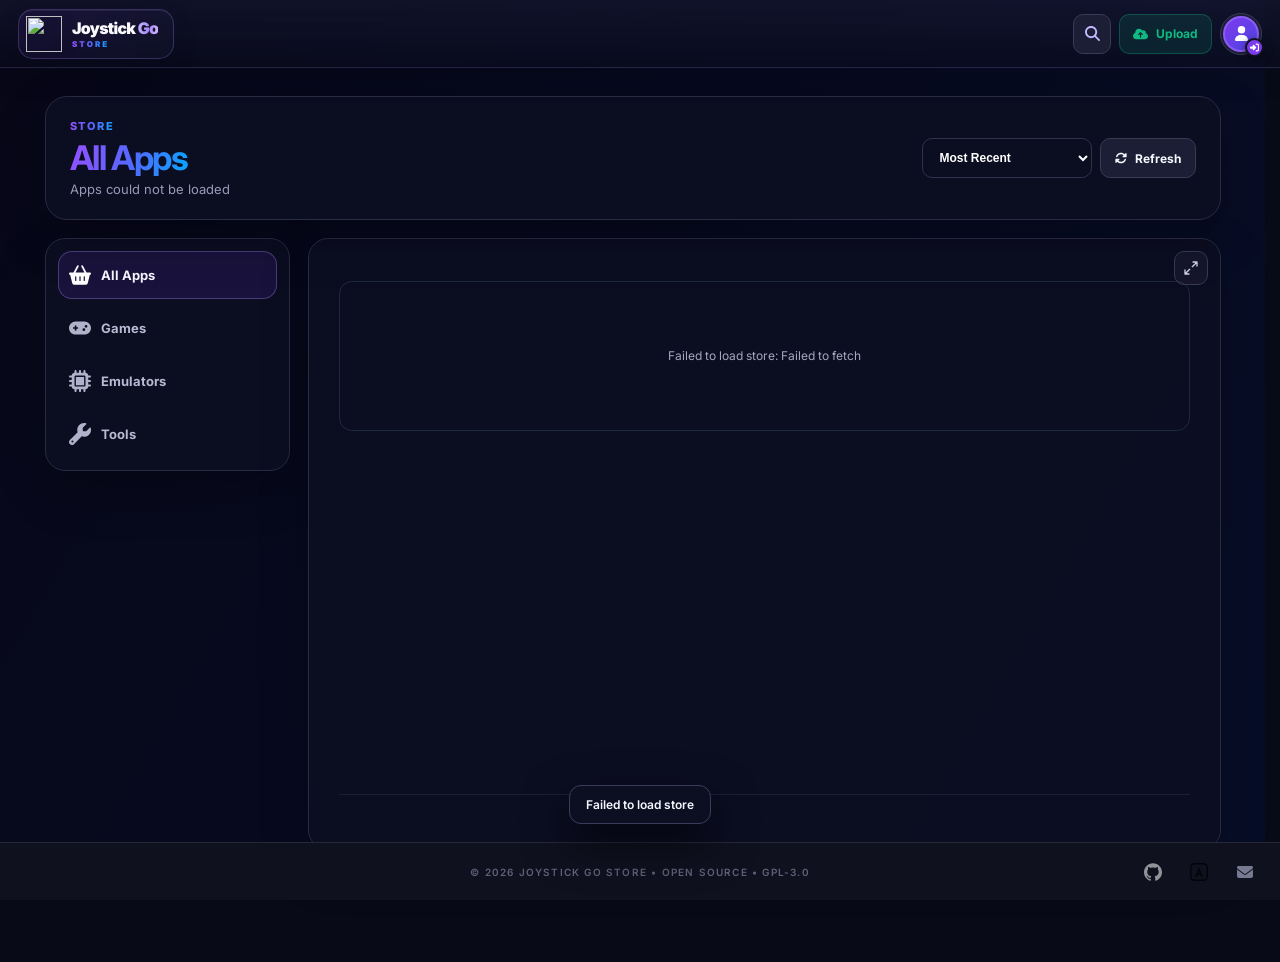
==== docs/content/web/index.html @ e69d75dc "Update index.html" ====
<!DOCTYPE html>
<html lang="en">
<head>
<meta charset="utf-8">
<meta content="width=device-width, initial-scale=1, viewport-fit=cover" name="viewport">
<meta content="#0f111f" name="theme-color">
<link id="jgs-live-favicon" rel="icon" type="image/avif" sizes="32x32" href="https://github.com/NYC0DEV/Joystick_Go_Store/raw/refs/heads/main/docs/content/convert/logo.avif">
<link rel="preconnect" href="https://joystick-store-proxy.joystick-go-store.workers.dev" crossorigin>
<link rel="prefetch" href="/docs/content/web/app">
<link rel="prefetch" href="/docs/content/web/user">
<script id="jgs-image-fallbacks">
(function(){
var LOGO='https://raw.githubusercontent.com/NYC0DEV/Joystick_Go_Store/main/docs/content/logo.png';
var GAME='<i class="fa-solid fa-gamepad" aria-hidden="true"></i>';
var ESC={'&':'&amp;','<':'&lt;','>':'&gt;','"':'&quot;',"'":'&#39;'};

window.jgsImgSrc=function(g){var fallback='/content/game/game1.png';if(!g)return fallback;var k=['image_data','icon_url','image_url','icon','thumbnail','image','src'];for(var i=0;i<k.length;i++){var v=g[k[i]];if(typeof v==='string'){v=v.trim();if(/^(https?:\/\/|data:image\/|\/)/i.test(v))return v.replace(/[&<>"']/g,function(c){return ESC[c]})}}return fallback};
var TILE='.thumb,.d-thumb,.more-thumb,.app-image,.app-cover,.app-icon,.cover';
function fix(t){
 if(!t||t.tagName!=='IMG'||t.getAttribute('data-jgs-fb'))return;
 if(t.closest&&(t.closest('.brand-mark,.brand')||/corner-logo/.test(t.className))){t.setAttribute('data-jgs-fb','1');t.src=LOGO;return}
 if(t.closest&&t.closest('.footer-icon-link')){t.setAttribute('data-jgs-fb','1');t.src=/atariage/i.test(t.alt+t.src)?'data:image/svg+xml,%3Csvg%20xmlns=%22http://www.w3.org/2000/svg%22%20viewBox=%220%200%2024%2024%22%3E%3Crect%20x=%221%22%20y=%221%22%20width=%2222%22%20height=%2222%22%20rx=%225%22%20fill=%22none%22%20stroke=%22%23000%22%20stroke-width=%222%22/%3E%3Cpath%20d=%22M12%205.5%206.5%2018.5h2.6l1.1-2.8h3.6l1.1%202.8h2.6L12%205.5zm0%205.2%201.1%203H10.9l1.1-3z%22%20fill=%22%23000%22/%3E%3C/svg%3E':'data:image/svg+xml,%3Csvg%20role=%22img%22%20viewBox=%220%200%2024%2024%22%20xmlns=%22http://www.w3.org/2000/svg%22%3E%3Cpath%20d=%22M12%20.297c-6.63%200-12%205.373-12%2012%200%205.303%203.438%209.8%208.205%2011.385.6.113.82-.258.82-.577%200-.285-.01-1.04-.015-2.04-3.338.724-4.042-1.61-4.042-1.61C4.422%2018.07%203.633%2017.7%203.633%2017.7c-1.087-.744.084-.729.084-.729%201.205.084%201.838%201.236%201.838%201.236%201.07%201.835%202.809%201.305%203.495.998.108-.776.417-1.305.76-1.605-2.665-.3-5.466-1.332-5.466-5.93%200-1.31.465-2.38%201.235-3.22-.135-.303-.54-1.523.105-3.176%200%200%201.005-.322%203.3%201.23.96-.267%201.98-.399%203-.405%201.02.006%202.04.138%203%20.405%202.28-1.552%203.285-1.23%203.285-1.23.645%201.653.24%202.873.12%203.176.765.84%201.23%201.91%201.23%203.22%200%204.61-2.805%205.625-5.475%205.92.42.36.81%201.096.81%202.22%200%201.606-.015%202.896-.015%203.286%200%20.315.21.69.825.57C20.565%2022.092%2024%2017.592%2024%2012.297c0-6.627-5.373-12-12-12%22/%3E%3C/svg%3E';return}
 if(t.closest&&t.closest(TILE)){
  var p=t.parentNode,def='/content/game/game1.png';
  var current=t.getAttribute('src')||'';
  t.onerror=null;
  if(!t.getAttribute('data-jgs-fallback-tried')&&current!==def){
   t.setAttribute('data-jgs-fallback-tried','1');
   t.src=def;
   return;
  }
  t.setAttribute('data-jgs-fb','1');
  t.style.display='none';
  if(p){
   var i=p.querySelector('.jgs-image-fallback');
   if(!i){i=document.createElement('i');i.className='fa-solid '+(p.getAttribute('data-image-icon')||'fa-gamepad')+' jgs-image-fallback';i.setAttribute('aria-hidden','true');p.insertBefore(i,t)}
   p.classList.add('has-img-fallback');
  }
  return;
 }
}
document.addEventListener('error',function(e){fix(e.target)},true);

document.addEventListener('DOMContentLoaded',function(){var im=document.images;for(var i=0;i<im.length;i++){if(im[i].complete&&!im[i].naturalWidth&&im[i].src)fix(im[i])}});
})();
</script>
<title>Joystick Go Store</title>
<script id="jgs-tpl-app" type="text/html">
<!DOCTYPE html>
<html lang="en">
<head>
<meta charset="utf-8">
<meta content="width=device-width, initial-scale=1, viewport-fit=cover" name="viewport">
<meta content="#0f111f" name="theme-color">
<title>Joystick Go Store</title>
<script id="jgs-image-fallbacks">
(function(){
var LOGO='https://raw.githubusercontent.com/NYC0DEV/Joystick_Go_Store/main/docs/content/logo.png';
var GAME='<i class="fa-solid fa-gamepad" aria-hidden="true"></i>';
var ESC={'&':'&amp;','<':'&lt;','>':'&gt;','"':'&quot;',"'":'&#39;'};

window.jgsImgSrc=function(g){var fallback='/content/game/game1.png';if(!g)return fallback;var k=['image_data','icon_url','image_url','icon','thumbnail','image','src'];for(var i=0;i<k.length;i++){var v=g[k[i]];if(typeof v==='string'){v=v.trim();if(/^(https?:\/\/|data:image\/|\/)/i.test(v))return v.replace(/[&<>"']/g,function(c){return ESC[c]})}}return fallback};
var TILE='.thumb,.d-thumb,.more-thumb,.app-image,.app-cover,.app-icon,.cover';
function fix(t){
 if(!t||t.tagName!=='IMG'||t.getAttribute('data-jgs-fb'))return;
 if(t.closest&&(t.closest('.brand-mark,.brand')||/corner-logo/.test(t.className))){t.setAttribute('data-jgs-fb','1');t.src=LOGO;return}
 if(t.closest&&t.closest('.footer-icon-link')){t.setAttribute('data-jgs-fb','1');t.src=/atariage/i.test(t.alt+t.src)?'data:image/svg+xml,%3Csvg%20xmlns=%22http://www.w3.org/2000/svg%22%20viewBox=%220%200%2024%2024%22%3E%3Crect%20x=%221%22%20y=%221%22%20width=%2222%22%20height=%2222%22%20rx=%225%22%20fill=%22none%22%20stroke=%22%23000%22%20stroke-width=%222%22/%3E%3Cpath%20d=%22M12%205.5%206.5%2018.5h2.6l1.1-2.8h3.6l1.1%202.8h2.6L12%205.5zm0%205.2%201.1%203H10.9l1.1-3z%22%20fill=%22%23000%22/%3E%3C/svg%3E':'data:image/svg+xml,%3Csvg%20role=%22img%22%20viewBox=%220%200%2024%2024%22%20xmlns=%22http://www.w3.org/2000/svg%22%3E%3Cpath%20d=%22M12%20.297c-6.63%200-12%205.373-12%2012%200%205.303%203.438%209.8%208.205%2011.385.6.113.82-.258.82-.577%200-.285-.01-1.04-.015-2.04-3.338.724-4.042-1.61-4.042-1.61C4.422%2018.07%203.633%2017.7%203.633%2017.7c-1.087-.744.084-.729.084-.729%201.205.084%201.838%201.236%201.838%201.236%201.07%201.835%202.809%201.305%203.495.998.108-.776.417-1.305.76-1.605-2.665-.3-5.466-1.332-5.466-5.93%200-1.31.465-2.38%201.235-3.22-.135-.303-.54-1.523.105-3.176%200%200%201.005-.322%203.3%201.23.96-.267%201.98-.399%203-.405%201.02.006%202.04.138%203%20.405%202.28-1.552%203.285-1.23%203.285-1.23.645%201.653.24%202.873.12%203.176.765.84%201.23%201.91%201.23%203.22%200%204.61-2.805%205.625-5.475%205.92.42.36.81%201.096.81%202.22%200%201.606-.015%202.896-.015%203.286%200%20.315.21.69.825.57C20.565%2022.092%2024%2017.592%2024%2012.297c0-6.627-5.373-12-12-12%22/%3E%3C/svg%3E';return}
 if(t.closest&&t.closest(TILE)){
  var p=t.parentNode,def='/content/game/game1.png';
  var current=t.getAttribute('src')||'';
  t.onerror=null;
  if(!t.getAttribute('data-jgs-fallback-tried')&&current!==def){
   t.setAttribute('data-jgs-fallback-tried','1');
   t.src=def;
   return;
  }
  t.setAttribute('data-jgs-fb','1');
  t.style.display='none';
  if(p){
   var i=p.querySelector('.jgs-image-fallback');
   if(!i){i=document.createElement('i');i.className='fa-solid '+(p.getAttribute('data-image-icon')||'fa-gamepad')+' jgs-image-fallback';i.setAttribute('aria-hidden','true');p.insertBefore(i,t)}
   p.classList.add('has-img-fallback');
  }
  return;
 }
}
document.addEventListener('error',function(e){fix(e.target)},true);

document.addEventListener('DOMContentLoaded',function(){var im=document.images;for(var i=0;i<im.length;i++){if(im[i].complete&&!im[i].naturalWidth&&im[i].src)fix(im[i])}});
})();
<\/script>
<link href="https://fonts.googleapis.com" rel="preconnect">
<link crossorigin="" href="https://fonts.gstatic.com" rel="preconnect">
<link href="https://fonts.googleapis.com/css2?family=Inter:wght@400;500;600;700;800;900&display=swap" rel="stylesheet">
<link href="https://cdnjs.cloudflare.com/ajax/libs/font-awesome/6.5.2/css/all.min.css" rel="stylesheet">
<link rel="preconnect" href="https://joystick-store-proxy.joystick-go-store.workers.dev" crossorigin>
<link rel="preload" as="image" href="https://raw.githubusercontent.com/NYC0DEV/Joystick_Go_Store/main/docs/content/bg/back3.jpeg?raw=true">
<style>
:root{color-scheme:dark;--bg:#080a17;--panel:rgba(13,15,34,.91);--panel2:#111426;--border:#292b43;--ink:#f7f7ff;--muted:#969ab6;--purple:#7c3aed;--purple2:#a78bfa;--good:#34d399;--bad:#fb7185}
*{box-sizing:border-box}
html,body{margin:0;min-height:100%;background:var(--bg);color:var(--ink);font-family:Inter,"Segoe UI",system-ui,sans-serif;-webkit-font-smoothing:antialiased}
body{min-height:100vh;min-height:100dvh;background-image:linear-gradient(120deg,rgba(7,6,24,.78),rgba(6,16,48,.68)),url("https://raw.githubusercontent.com/NYC0DEV/Joystick_Go_Store/main/docs/content/bg/back3.jpeg?raw=true");background-size:cover;background-position:center;background-attachment:fixed}
@media(max-width:800px){body{background-attachment:scroll}}
a{color:inherit;text-decoration:none}
header.topline{position:fixed;top:0;left:0;right:0;height:60px;min-height:60px;z-index:100;display:flex;align-items:center;gap:10px;padding:0 14px;background:linear-gradient(180deg,rgba(25,27,53,.54),rgba(12,14,30,.40));border-bottom:1px solid rgba(167,139,250,.15);-webkit-backdrop-filter:blur(18px);backdrop-filter:blur(18px)}
.brand-mark{display:flex;align-items:center;gap:9px;height:44px;padding:3px 12px 3px 5px;border:1px solid rgba(167,139,250,.25);border-radius:13px;background:linear-gradient(145deg,rgba(124,58,237,.11),rgba(18,21,44,.50))}
.corner-logo{width:34px;height:34px;object-fit:contain;display:block}
.brand-copy{display:flex;flex-direction:column;align-items:flex-start;line-height:1;white-space:nowrap}
.brand-copy strong{font-size:14px;font-weight:900;letter-spacing:-.045em;color:#fbfbff}
.brand-copy strong em{font-style:normal;background:linear-gradient(100deg,#c4b5fd,#a78bfa 55%,#d8b4fe);color:transparent;-webkit-text-fill-color:transparent;background-clip:text;-webkit-background-clip:text}
.brand-copy small{margin-top:3px;font-size:7px;font-weight:900;letter-spacing:.26em;background:linear-gradient(100deg,#9550ff,#5469ff 52%,#08a4ff);color:transparent;-webkit-text-fill-color:transparent;background-clip:text;-webkit-background-clip:text}
.top-actions{margin-left:auto;display:flex;align-items:center;gap:8px}
.btn{min-height:36px;display:inline-flex;align-items:center;justify-content:center;gap:8px;padding:0 13px;border-radius:10px;border:1px solid #393b56;background:#1b1e35;color:#f7f7ff;font-weight:700;font-size:12px;cursor:pointer;transition:background .16s,border-color .16s}
.btn:hover{background:#242842;border-color:#626286}
.btn.primary{background:#7139d5;border-color:#8757ec}
.btn.primary:hover{background:#8248e7}
.btn.ghost{background:rgba(255,255,255,.04)}
.wrap{width:min(980px,100%);margin:0 auto;padding:84px 16px 60px}
.back{display:inline-flex;align-items:center;gap:8px;margin:0 0 14px;padding:8px 13px;border-radius:10px;border:1px solid #393b56;background:rgba(17,17,39,.8);color:#b7bad2;font-size:12px;font-weight:700}
.back:hover{color:#fff;background:#242842}
.panel{border:1px solid var(--border);border-radius:20px;background:var(--panel);box-shadow:0 18px 50px #0003;-webkit-backdrop-filter:blur(14px);backdrop-filter:blur(14px);padding:clamp(18px,3vw,30px)}
.head{display:flex;align-items:flex-start;justify-content:space-between;gap:14px;margin:0 0 18px}
.cat{display:block;margin-bottom:6px;color:#c4b5fd;text-transform:uppercase;font-size:10px;font-weight:800;letter-spacing:.13em}
.head h1{margin:0;font-size:clamp(22px,3.4vw,32px);letter-spacing:-.04em;line-height:1.1;overflow-wrap:anywhere}
.hero{display:flex;align-items:flex-start;gap:16px;margin:0 0 6px;flex-wrap:wrap}
.thumb{width:104px;height:104px;flex:0 0 104px;border:1px solid rgba(255,255,255,.08);border-radius:20px;background:linear-gradient(145deg,#23244a,#16172e);display:grid;place-items:center;overflow:hidden;color:#8b8fb0;font-size:28px}
.thumb img{width:100%;height:100%;object-fit:contain;padding:6px;display:block}
.by{font-size:12px;color:var(--muted)}
.by a{color:#c4b5fd;font-weight:700;cursor:pointer}
.by a:hover{color:#fff;text-decoration:underline}
.stats{display:flex;flex-wrap:wrap;gap:12px;margin-top:8px;font-size:11px;color:#a9adc7}
.stats span{display:inline-flex;align-items:center;gap:6px}
.stats i{color:#c4b5fd;font-size:11px}
.actions{display:flex;flex-wrap:wrap;gap:9px;margin-top:14px}
.actions .btn,.actions .btn.primary{background:rgba(16,185,129,.12);background-image:none;border:1px solid rgba(16,185,129,.25);color:#10B981;box-shadow:none}
.actions .btn:hover,.actions .btn.primary:hover{background:rgba(16,185,129,.22);background-image:none;border-color:rgba(16,185,129,.40);color:#10B981}
.lbl{margin:22px 0 9px;color:#777b99;font-size:10px;font-weight:800;letter-spacing:.13em;text-transform:uppercase}
.desc{color:#c3c7dd;font-size:13.5px;line-height:1.75;white-space:pre-wrap;overflow-wrap:anywhere;max-width:840px}
.grid{display:grid;grid-template-columns:repeat(auto-fill,minmax(200px,1fr));gap:10px}
.grid div{padding:12px;border:1px solid #ffffff12;border-radius:12px;background:#ffffff04;min-width:0}
.grid small{display:block;color:#777b99;font-size:9px;font-weight:800;letter-spacing:.1em;text-transform:uppercase;margin-bottom:5px}
.grid span{font-size:12.5px;overflow-wrap:anywhere}
.mono{font-family:ui-monospace,SFMono-Regular,Consolas,monospace;font-size:11.5px}
.more-grid{display:grid;grid-template-columns:repeat(auto-fill,minmax(200px,1fr));gap:12px}
.more-card{display:flex;flex-direction:column;gap:0;border:1px solid #ffffff12;border-radius:14px;background:rgba(255,255,255,.025);overflow:hidden;cursor:pointer;transition:border-color .16s,background .16s}
.more-card:hover{border-color:#8b5cf6;background:rgba(124,58,237,.07)}
.more-thumb{position:relative;width:100%;aspect-ratio:16/10;background:#0a0c1d;display:grid;place-items:center;color:#5f6480;font-size:22px;overflow:hidden}
.more-thumb img{width:100%;height:100%;object-fit:cover;display:block}
.more-info{padding:11px 12px 13px;min-width:0}
.more-info h3{margin:0;font-size:13px;color:#f7f7ff;overflow-wrap:anywhere}
.more-info p{margin:6px 0 0;font-size:11px;line-height:1.55;color:var(--muted);display:-webkit-box;-webkit-line-clamp:2;-webkit-box-orient:vertical;overflow:hidden}
.empty-state{padding:30px 18px;text-align:center;border:1px dashed #353750;border-radius:14px;color:var(--muted);font-size:13px;line-height:1.7}
.empty-state i{display:block;font-size:30px;margin-bottom:12px;color:#a78bfa}
.skel{height:16px;border-radius:8px;background:linear-gradient(90deg,#ffffff08,#ffffff12,#ffffff08);background-size:200% 100%;animation:sh 1.2s linear infinite;margin:0 0 10px}
@keyframes sh{to{background-position:-200% 0}}
body.jgs-local .wrap{padding-top:112px}
#jgsLocalBanner{position:fixed;top:60px;left:0;right:0;z-index:99;display:flex;align-items:center;justify-content:center;padding:8px 14px;text-align:center;font:700 11px/1.4 Inter,"Segoe UI",sans-serif;color:#ffe6b0;background:linear-gradient(180deg,rgba(84,55,10,.94),rgba(58,38,7,.94));border-bottom:1px solid rgba(245,158,11,.38)}
#jgsLocalBanner b{color:#ffd27a}
@media(max-width:560px){#jgsLocalBanner{top:56px;font-size:10px}body.jgs-local .wrap{padding-top:104px}}
@media(max-width:560px){
 header.topline{height:56px;min-height:56px;padding:0 10px}
 .brand-copy{display:none}
 .wrap{padding:70px 12px 46px}
 .thumb{width:84px;height:84px;flex-basis:84px;border-radius:16px}
 .grid{grid-template-columns:repeat(auto-fill,minmax(140px,1fr))}
 .more-grid{grid-template-columns:1fr}
}
</style>
<style id="jgs-stable-hud">html{background:#080a17}
.topbar{contain:layout style;-webkit-font-smoothing:antialiased}
.topbar *{transition:none!important;animation:none!important}
.topbar .brand{flex:0 0 auto;width:max-content}
.topbar .brand img{display:block;flex:0 0 auto;aspect-ratio:1/1;object-fit:contain;background:none}</style>
<style id="jgs-unified">

:root{--jgs-top-h:60px;--jgs-bottom-h:58px}
html,body{background-color:#080a17!important}

#jgsSplash{position:fixed;inset:0;z-index:2147483600;display:flex;align-items:center;justify-content:center;
 background:radial-gradient(120% 120% at 50% 0%,#141838 0%,#0a0c1d 45%,#080a17 100%);
 opacity:1;transition:opacity .34s ease;will-change:opacity}
#jgsSplash.hide{opacity:0;pointer-events:none}
#jgsSplash .jgs-splash-inner{display:flex;flex-direction:column;align-items:center;gap:12px;text-align:center;padding:18px}
#jgsSplash .jgs-splash-logo{position:relative;width:78px;height:78px;display:grid;place-items:center;
 border:1px solid rgba(167,139,250,.42);border-radius:50%;overflow:hidden;
 background:#0b0e20;box-shadow:0 0 0 6px rgba(124,58,237,.10),0 18px 50px rgba(0,0,0,.55)}
#jgsSplash .jgs-splash-logo span{font-size:24px;font-weight:900;letter-spacing:-.05em;
 background:linear-gradient(100deg,#9550ff,#5469ff 52%,#08a4ff);-webkit-background-clip:text;background-clip:text;color:transparent;-webkit-text-fill-color:transparent}
#jgsSplash .jgs-splash-logo img{position:absolute;inset:0;width:100%;height:100%;object-fit:cover;display:none}
#jgsSplash .jgs-splash-logo.has-img img{display:block}
#jgsSplash .jgs-splash-logo.has-img span{display:none}
#jgsSplash .jgs-splash-ring{width:34px;height:34px;border-radius:50%;border:2px solid rgba(167,139,250,.22);border-top-color:#a78bfa;animation:jgsSpin .8s linear infinite}
@keyframes jgsSpin{to{transform:rotate(360deg)}}
#jgsSplash .jgs-splash-title{margin:4px 0 0;font-size:15px;font-weight:900;letter-spacing:-.04em;color:#fbfbff}
#jgsSplash .jgs-splash-title em{font-style:normal;background:linear-gradient(100deg,#9550ff,#5469ff 52%,#08a4ff);-webkit-background-clip:text;background-clip:text;color:transparent;-webkit-text-fill-color:transparent}
#jgsSplash .jgs-splash-sub{margin:0;font-size:10px;font-weight:800;letter-spacing:.22em;text-transform:uppercase;color:#777b99}

html body header.topline,html body header.topbar,html body .topbar{
 position:fixed!important;top:0!important;left:0!important;right:0!important;width:100%!important;
 height:var(--jgs-top-h)!important;min-height:var(--jgs-top-h)!important;max-height:var(--jgs-top-h)!important;
 display:flex!important;align-items:center!important;justify-content:flex-start!important;gap:10px!important;
 padding:0 max(14px,env(safe-area-inset-left)) 0 max(14px,env(safe-area-inset-right))!important;
 box-sizing:border-box!important;z-index:10040!important;visibility:visible!important;opacity:1!important;
 background:linear-gradient(180deg,rgba(25,27,53,.72),rgba(12,14,30,.62))!important;
 border:0!important;border-bottom:1px solid rgba(167,139,250,.16)!important;
 box-shadow:0 8px 28px rgba(0,0,0,.16)!important;
 -webkit-backdrop-filter:blur(18px)!important;backdrop-filter:blur(18px)!important;
}

html body header.topline .jgs-back,html body header.topbar .jgs-back,html body .topbar .jgs-back{
 display:flex!important;align-items:center!important;justify-content:center!important;
 flex:0 0 36px!important;width:36px!important;height:36px!important;padding:0!important;
 border:1px solid #393b56!important;border-radius:11px!important;background:#1b1e35!important;color:#f7f7ff!important;
 cursor:pointer!important;text-decoration:none!important;transition:background .16s,border-color .16s}
html body header.topline .jgs-back:hover,html body header.topbar .jgs-back:hover{border-color:#626286!important;background:#242842!important}
html body header.topline .jgs-back i,html body header.topbar .jgs-back i{font-size:15px!important}

html body header.topline .brand-mark,html body header.topbar .brand,html body .topbar .brand{
 display:flex!important;align-items:center!important;gap:9px!important;flex:0 1 auto!important;
 height:44px!important;min-height:44px!important;width:max-content!important;max-width:calc(100vw - 150px)!important;
 padding:3px 12px 3px 5px!important;box-sizing:border-box!important;overflow:hidden!important;
 border:1px solid rgba(167,139,250,.25)!important;border-radius:13px!important;
 background:linear-gradient(145deg,rgba(124,58,237,.11),rgba(18,21,44,.50))!important;
 box-shadow:0 8px 24px rgba(0,0,0,.10),inset 0 1px rgba(255,255,255,.06)!important;text-decoration:none!important}
html body header.topline .corner-logo,html body header.topbar .brand img,html body .topbar .brand img{
 display:block!important;width:34px!important;height:34px!important;min-width:34px!important;max-width:34px!important;
 flex:0 0 34px!important;aspect-ratio:1/1!important;object-fit:cover!important;object-position:center!important;
 border-radius:50%!important;background:#0b0e20!important;
 box-shadow:0 0 0 1.5px rgba(167,139,250,.55),0 4px 14px rgba(124,58,237,.35)!important;filter:none!important}
html body header.topline .brand-copy,html body header.topbar .brand-copy,html body .topbar .brand-copy{
 display:flex!important;flex-direction:column!important;align-items:flex-start!important;justify-content:center!important;
 line-height:1!important;white-space:nowrap!important;min-width:0!important}
html body header.topline .brand-copy strong,html body header.topbar .brand-copy strong,html body .topbar .brand-copy strong{
 display:block!important;font-size:14px!important;font-weight:900!important;letter-spacing:-.045em!important;color:#fbfbff!important;line-height:1!important}
html body header.topline .brand-copy em,html body header.topbar .brand-copy em,html body .topbar .brand-copy em{
 font-style:normal!important;background:linear-gradient(100deg,#c4b5fd,#a78bfa 55%,#d8b4fe)!important;
 -webkit-background-clip:text!important;background-clip:text!important;color:transparent!important;-webkit-text-fill-color:transparent!important}
html body header.topline .brand-copy small,html body header.topbar .brand-copy small,html body .topbar .brand-copy small{
 display:block!important;margin-top:3px!important;font-size:7px!important;line-height:1!important;font-weight:900!important;letter-spacing:.26em!important;
 background:linear-gradient(100deg,#9550ff,#5469ff 52%,#08a4ff)!important;
 -webkit-background-clip:text!important;background-clip:text!important;color:transparent!important;-webkit-text-fill-color:transparent!important}
html body .top-actions{margin-left:auto!important;display:flex!important;align-items:center!important;gap:7px!important;flex:0 0 auto!important}
html body .top-actions .btn,html body .top-actions .top-link,html body .topbar .top-link{
 height:36px!important;min-height:36px!important;display:inline-flex!important;align-items:center!important;justify-content:center!important;gap:8px!important;
 padding:0 12px!important;border:1px solid #393b56!important;border-radius:10px!important;
 background:#1b1e35!important;color:#f7f7ff!important;font-size:12px!important;font-weight:700!important;text-decoration:none!important;cursor:pointer!important}
html body .top-actions .btn:hover,html body .top-actions .top-link:hover,html body .topbar .top-link:hover{background:#242842!important;border-color:#626286!important;color:#fff!important}
html body .top-actions .btn i,html body .top-actions .top-link i,html body .topbar .top-link i{font-size:14px!important;color:#c4b5fd!important}

@media(max-width:800px){
 :root{--jgs-top-h:56px}
 html body header.topline,html body header.topbar,html body .topbar{padding:0 10px!important;gap:8px!important}
 html body header.topline .brand-mark,html body header.topbar .brand,html body .topbar .brand{height:42px!important;min-height:42px!important;padding:3px 10px 3px 3px!important}
 html body header.topline .corner-logo,html body header.topbar .brand img,html body .topbar .brand img{width:32px!important;height:32px!important;min-width:32px!important;max-width:32px!important;flex-basis:32px!important}
 html body header.topline .jgs-back,html body header.topbar .jgs-back{flex-basis:34px!important;width:34px!important;height:34px!important}
 html body .top-actions .btn span,html body .top-actions .top-link span{display:none!important}
 html body .top-actions .btn,html body .top-actions .top-link,html body .topbar .top-link{width:34px!important;min-width:34px!important;flex:0 0 34px!important;padding:0!important}
}
@media(max-width:480px){
 html body header.topline .brand-copy,html body header.topbar .brand-copy,html body .topbar .brand-copy{display:none!important}
}

html body .main-bottom-bar{position:fixed!important;left:0!important;right:0!important;bottom:0!important;width:100%!important;
 height:var(--jgs-bottom-h)!important;min-height:var(--jgs-bottom-h)!important;z-index:10050!important;
 display:flex!important;align-items:center!important;justify-content:center!important;
 background:#0f111f!important;border-top:1px solid #27273a!important;padding:0 72px!important;box-sizing:border-box!important}
html body .main-bottom-bar .copyright{position:absolute!important;left:50%!important;top:50%!important;transform:translate(-50%,-50%)!important;
 color:#606078!important;font-size:10px!important;font-weight:600!important;letter-spacing:.12em!important;text-transform:uppercase!important;white-space:nowrap!important;text-align:center!important}
html body .main-bottom-bar .bottom-links{position:absolute!important;right:18px!important;top:50%!important;transform:translateY(-50%)!important;display:flex!important;align-items:center!important;gap:14px!important}
html body .main-bottom-bar .footer-icon-link{width:34px!important;height:34px!important;padding:0!important;display:flex!important;align-items:center!important;justify-content:center!important;
 color:#606078!important;text-decoration:none!important;border-radius:50%!important}
html body .main-bottom-bar .footer-icon-link:hover{color:#fff!important;background:#ffffff0d!important}
html body .main-bottom-bar .footer-icon-link img{width:18px!important;height:18px!important;object-fit:contain!important;display:block!important;filter:brightness(0) invert(1)!important;opacity:.55!important}
html body .main-bottom-bar .footer-icon-link:hover img{opacity:1!important}
html body .main-bottom-bar .footer-icon-link i{font-size:16px!important;color:inherit!important}
html body .main-bottom-bar .atariage-link img{width:20px!important;height:20px!important;border-radius:5px!important;filter:none!important;opacity:.72!important}
@media(max-width:800px){
 html body .main-bottom-bar{height:auto!important;min-height:92px!important;padding:9px 12px calc(9px + env(safe-area-inset-bottom))!important;
  display:flex!important;flex-direction:column!important;justify-content:center!important;align-items:center!important;gap:5px!important}
 html body .main-bottom-bar .bottom-links{position:static!important;transform:none!important;order:1!important;justify-content:center!important;width:100%!important;gap:12px!important}
 html body .main-bottom-bar .copyright{position:static!important;transform:none!important;order:2!important;width:100%!important;max-width:100%!important;
  white-space:normal!important;text-align:center!important;font-size:8px!important;line-height:1.25!important;letter-spacing:.06em!important}
}

html body .page,html body .wrap{width:auto;padding-top:calc(var(--jgs-top-h) + 26px)!important;padding-bottom:calc(var(--jgs-bottom-h) + 34px)!important}
html body .wrap{width:min(1100px,100%)!important;margin:0 auto!important}
@media(max-width:800px){
 html body .page,html body .wrap{padding-top:calc(var(--jgs-top-h) + 18px)!important;padding-bottom:calc(104px + env(safe-area-inset-bottom))!important}
}
body.jgs-local .page,body.jgs-local .wrap{padding-top:calc(var(--jgs-top-h) + 74px)!important}

@media(prefers-reduced-motion:reduce){#jgsSplash .jgs-splash-ring{animation:none!important}}
</style>

<style id="jgs-detail-profile">
html body .profile-tab,html body .detail-tab,html body .back-tab,html body .profile-tabs a.btn{display:inline-flex!important;align-items:center!important;gap:8px!important}
html body .profile-tab .tab-count,html body .detail-tab .tab-count{margin-left:2px}
html body .btn{display:inline-flex;align-items:center;justify-content:center;gap:8px}
html body .profile-app-actions .btn{display:inline-flex;align-items:center;justify-content:center;gap:7px}
html body .app-image,html body .more-thumb,html body .app-cover{display:grid;place-items:center;overflow:hidden}
html body .app-image img,html body .more-thumb img,html body .app-cover img{width:100%;height:100%;object-fit:cover;display:block}
html body .app-image i,html body .more-thumb i,html body .app-cover i{font-size:26px;color:#c4b5fd}
</style>


<style id="jgs-upload-no-flash-critical">
html body header.topline .top-actions button#topUpload,html body button#topUpload.btn.upload,html body .top-actions .btn.upload{background:rgba(16,185,129,.12)!important;background-image:none!important;border:1px solid rgba(16,185,129,.30)!important;color:#10b981!important;opacity:1!important;visibility:visible!important;box-shadow:none!important;filter:none!important;transform:none!important;translate:none!important;animation:none!important;transition:none!important;will-change:auto!important}
html body header.topline .top-actions button#topUpload::before,html body header.topline .top-actions button#topUpload::after{display:none!important;content:none!important;animation:none!important;transition:none!important}
</style>
<style id="jgs-stability-layout-notifications">
 
html body .jgs-sk,
html body .app-skeleton .skel,
html body .jgs-skel-card,
html body #grid > .card:not(.jgs-skel-card),
html body #apps > .card:not(.jgs-skel-card),
html body .more-grid > .card {
  animation: none !important;
  animation-delay: 0s !important;
  transition: none !important;
}
html body .jgs-sk,
html body .app-skeleton .skel {
  background-image: none !important;
  background-color: rgba(255,255,255,.055) !important;
  background-size: auto !important;
}
html body .jgs-skel-card {
  opacity: 1 !important;
  transform: none !important;
  background-image: none !important;
  background-color: rgba(13,15,34,.92) !important;
}
html body .card .thumb,
html body .card .d-thumb,
html body .card .app-image,
html body .card .app-cover,
html body .more-thumb,
html body .app-icon {
  position: relative !important;
  display: grid !important;
  place-items: center !important;
  align-items: center !important;
  justify-items: center !important;
  overflow: hidden !important;
  background: linear-gradient(145deg, #23244a, #12172d) !important;
}
html body .card .thumb > img,
html body .card .d-thumb > img,
html body .card .app-image > img,
html body .card .app-cover > img,
html body .more-thumb > img,
html body .app-icon > img {
  display: block !important;
  grid-area: 1 / 1 !important;
  width: 100% !important;
  height: 100% !important;
  max-width: 100% !important;
  max-height: 100% !important;
  margin: auto !important;
  object-fit: contain !important;
  object-position: center center !important;
  border-radius: inherit !important;
  animation: none !important;
  transition: none !important;
  opacity: 1 !important;
}
html body .has-img-fallback .jgs-image-fallback {
  position: absolute !important;
  inset: 0 !important;
  display: grid !important;
  place-items: center !important;
  margin: auto !important;
  color: #c4b5fd !important;
  font-size: 25px !important;
  line-height: 1 !important;
  pointer-events: none !important;
}
html body .card .thumb > i:not(.jgs-image-fallback),
html body .card .d-thumb > i:not(.jgs-image-fallback),
html body .card .app-image > i:not(.jgs-image-fallback),
html body .card .app-cover > i:not(.jgs-image-fallback),
html body .more-thumb > i:not(.jgs-image-fallback) {
  grid-area: 1 / 1 !important;
  place-self: center !important;
  margin: auto !important;
}
html body .card,
html body .more-card,
html body .jg-author-card {
  animation: none !important;
  animation-delay: 0s !important;
  transition: none !important;
}

 
@media (min-width: 901px) {
  html body.jgs-panel-expanded #grid .card .card-top,
  html body.jgs-panel-expanded #apps .card .card-top,
  html body.side-collapsed #grid .card .card-top,
  html body.side-collapsed #apps .card .card-top {
    display: grid !important;
    grid-template-columns: minmax(0, 1fr) !important;
    align-items: start !important;
    gap: 12px !important;
  }
  html body.jgs-panel-expanded #grid .card .thumb,
  html body.jgs-panel-expanded #apps .card .thumb,
  html body.side-collapsed #grid .card .thumb,
  html body.side-collapsed #apps .card .thumb {
    width: 100% !important;
    height: auto !important;
    min-height: 0 !important;
    aspect-ratio: 16 / 9 !important;
    flex: 0 0 auto !important;
    border-radius: 13px !important;
    overflow: hidden !important;
    place-items: center !important;
  }
  html body.jgs-panel-expanded #grid .card .thumb > img,
  html body.jgs-panel-expanded #apps .card .thumb > img,
  html body.side-collapsed #grid .card .thumb > img,
  html body.side-collapsed #apps .card .thumb > img {
    width: 100% !important;
    height: 100% !important;
    padding: 0 !important;
    object-fit: cover !important;
    object-position: center center !important;
  }
  html body.jgs-panel-expanded #grid .card .thumb > i,
  html body.jgs-panel-expanded #apps .card .thumb > i,
  html body.side-collapsed #grid .card .thumb > i,
  html body.side-collapsed #apps .card .thumb > i {
    place-self: center !important;
  }
}

 
html body .side .nav-btn { align-items: center !important; }
html body .side .nav-btn .nav-ico {
  display: inline-grid !important;
  place-items: center !important;
  width: 20px !important;
  min-width: 20px !important;
  height: 20px !important;
  flex: 0 0 20px !important;
  margin: 0 !important;
  line-height: 1 !important;
}
html body .side .nav-btn .nav-ico img,
html body .side .nav-btn .nav-ico svg {
  display: block !important;
  width: 20px !important;
  height: 20px !important;
  max-width: 20px !important;
  max-height: 20px !important;
  margin: auto !important;
  object-fit: contain !important;
  object-position: center !important;
}

 
html body .notifications-overlay,
html body .contact-admin-overlay {
  z-index: 10220 !important;
  padding: 18px !important;
  align-items: center !important;
  justify-content: center !important;
}
html body .notifications-card.acct-notif-card,
html body .contact-admin-card {
  width: min(640px, calc(100vw - 36px)) !important;
  max-width: 640px !important;
  max-height: min(780px, calc(100dvh - 36px)) !important;
  min-height: 0 !important;
  display: flex !important;
  flex-direction: column !important;
  padding: 0 !important;
  overflow: hidden !important;
  border: 1px solid #292b43 !important;
  border-radius: 20px !important;
  background: rgba(13,15,34,.98) !important;
  box-shadow: 0 30px 90px rgba(0,0,0,.62), 0 0 0 1px rgba(167,139,250,.06) !important;
}
html body .contact-overlay .contact-head.notifications-head {
  display: flex !important;
  align-items: center !important;
  justify-content: space-between !important;
  gap: 14px !important;
  flex: 0 0 auto !important;
  min-height: 80px !important;
  margin: 0 !important;
  padding: 19px 21px !important;
  border: 0 !important;
  border-bottom: 1px solid rgba(255,255,255,.08) !important;
  border-radius: 0 !important;
  background: transparent !important;
  box-sizing: border-box !important;
}
html body .contact-overlay .notifications-heading {
  display: flex !important;
  align-items: center !important;
  gap: 12px !important;
  min-width: 0 !important;
  flex: 1 1 auto !important;
}
html body .contact-overlay .notifications-heading-copy {
  min-width: 0 !important;
  flex: 1 1 auto !important;
}
html body .contact-overlay .contact-head .close,
html body .contact-overlay .notifications-head .close {
  display: grid !important;
  place-items: center !important;
  flex: 0 0 38px !important;
  width: 38px !important;
  min-width: 38px !important;
  height: 38px !important;
  min-height: 38px !important;
  margin: 0 0 0 auto !important;
  padding: 0 !important;
  align-self: center !important;
  line-height: 1 !important;
  border: 1px solid #393b56 !important;
  border-radius: 11px !important;
  background: #1b1e35 !important;
  color: #f7f7ff !important;
  cursor: pointer !important;
  box-sizing: border-box !important;
  outline: none !important;
}
html body .contact-overlay .contact-head .close i,
html body .contact-overlay .notifications-head .close i {
  display: grid !important;
  place-items: center !important;
  width: 16px !important;
  height: 16px !important;
  margin: 0 !important;
  padding: 0 !important;
  line-height: 1 !important;
  font-size: 16px !important;
}
html body .contact-overlay .contact-head .close:hover,
html body .contact-overlay .notifications-head .close:hover,
html body .contact-overlay .contact-head .close:focus-visible,
html body .contact-overlay .notifications-head .close:focus-visible {
  border-color: #a78bfa !important;
  background: rgba(124,58,237,.28) !important;
  color: #fff !important;
  box-shadow: 0 0 0 3px rgba(167,139,250,.20) !important;
  outline: none !important;
}

 
html body .notifications-card.acct-notif-card .notifications-scroll {
  flex: 1 1 auto !important;
  min-height: 0 !important;
  overflow: auto !important;
  padding: 20px 21px 22px !important;
  -webkit-overflow-scrolling: touch !important;
  overscroll-behavior: contain !important;
}
html body .notifications-card.acct-notif-card .notifications-activity-card,
html body .notifications-overlay .notifications-activity-card,
html body .notifications-overlay .subcard.notifications-activity-card {
  display: block !important;
  width: 100% !important;
  min-height: 0 !important;
  margin: 0 !important;
  padding: 0 !important;
  border: 0 !important;
  border-radius: 0 !important;
  background: transparent !important;
  box-shadow: none !important;
}
html body .notifications-activity-head {
  display: flex !important;
  align-items: center !important;
  justify-content: space-between !important;
  gap: 12px !important;
  flex-wrap: wrap !important;
  margin: 0 !important;
  padding: 0 !important;
  border: 0 !important;
  background: transparent !important;
}
html body .notifications-activity-head h3 {
  margin: 0 0 8px !important;
  color: #f7f7ff !important;
  font-size: 15px !important;
  font-weight: 800 !important;
  letter-spacing: -.01em !important;
}
html body .notifications-activity-head p {
  margin: 0 !important;
  color: #a4a8c1 !important;
  font-size: 12px !important;
  line-height: 1.7 !important;
}
html body .notifications-card.acct-notif-card .notifications-activity-card .activity-list {
  display: grid !important;
  gap: 10px !important;
  margin-top: 15px !important;
}
html body #notificationsOverlay .notifications-section-tag { display: none !important; }
html body .notifications-card.acct-notif-card .notifications-footer,
html body .contact-admin-card .notifications-footer {
  display: flex !important;
  flex: 0 0 auto !important;
  align-items: center !important;
  justify-content: flex-end !important;
  gap: 10px !important;
  margin: 0 !important;
  padding: 14px 21px calc(14px + env(safe-area-inset-bottom)) !important;
  border: 0 !important;
  border-top: 1px solid rgba(255,255,255,.09) !important;
  background: rgba(255,255,255,.012) !important;
  box-sizing: border-box !important;
}
html body .notifications-card.acct-notif-card .notifications-footer .btn,
html body .contact-admin-card .notifications-footer .btn {
  min-height: 42px !important;
  margin: 0 !important;
  transform: none !important;
  animation: none !important;
}

 
@media (max-width: 700px) {
  html body .notifications-overlay,
  html body .contact-admin-overlay {
    inset: 0 !important;
    width: 100vw !important;
    height: 100dvh !important;
    min-height: 100dvh !important;
    max-height: 100dvh !important;
    padding: 0 !important;
    align-items: stretch !important;
    justify-content: stretch !important;
    border-radius: 0 !important;
  }
  html body .notifications-card.acct-notif-card,
  html body .contact-admin-card {
    width: 100vw !important;
    max-width: 100vw !important;
    height: 100dvh !important;
    min-height: 100dvh !important;
    max-height: 100dvh !important;
    margin: 0 !important;
    border-left: 0 !important;
    border-right: 0 !important;
    border-top: 0 !important;
    border-bottom: 0 !important;
    border-radius: 0 !important;
  }
  html body .contact-overlay .contact-head.notifications-head {
    min-height: calc(76px + env(safe-area-inset-top)) !important;
    padding: calc(14px + env(safe-area-inset-top)) 14px 12px !important;
    gap: 10px !important;
  }
  html body .contact-overlay .notifications-heading-copy h2 { font-size: 19px !important; }
  html body .contact-overlay .notifications-heading-copy p { font-size: 11px !important; }
  html body .notifications-card.acct-notif-card .notifications-scroll,
  html body .contact-admin-card .notifications-scroll {
    padding: 16px 14px calc(18px + env(safe-area-inset-bottom)) !important;
  }
  html body .notifications-card.acct-notif-card .notifications-footer,
  html body .contact-admin-card .notifications-footer {
    justify-content: stretch !important;
    gap: 8px !important;
    padding: 10px 12px calc(12px + env(safe-area-inset-bottom)) !important;
  }
  html body .notifications-card.acct-notif-card .notifications-footer .btn,
  html body .contact-admin-card .notifications-footer .btn {
    flex: 1 1 0 !important;
    min-width: 0 !important;
    min-height: 44px !important;
    padding: 9px 7px !important;
    font-size: 11px !important;
  }
}
@media (prefers-reduced-motion: reduce) {
  html body .jgs-sk,
  html body .app-skeleton .skel,
  html body .jgs-skel-card,
  html body .card,
  html body .more-card,
  html body .jg-author-card { animation: none !important; transition: none !important; }
}
</style>
<link id="jgs-index-default-artwork-preload" rel="preload" as="image" href="/content/game/game1.png">
<style id="jgs-card-notification-parity">
html body #dropdown .jgs-dropdown-notification{display:flex!important;align-items:center!important;gap:10px!important;width:100%!important;min-height:40px!important;padding:10px 12px!important;text-align:left!important;box-sizing:border-box!important}
html body #dropdown .jgs-dropdown-notification .badge{margin-left:auto!important;position:static!important;flex:0 0 auto!important}
html body .notifications-card.acct-notif-card,html body .contact-admin-card{border:0!important;border-width:0!important;outline:0!important;box-shadow:0 22px 64px rgba(0,0,0,.42)!important}
html body .apps,html body .more-grid{display:grid!important;grid-template-columns:repeat(auto-fill,minmax(260px,1fr))!important;gap:14px!important;align-content:start!important}
html body .apps .card,html body .more-grid .card,html body #moreWrap .card{padding:17px!important;border:1px solid rgba(130,164,205,.20)!important;border-width:1px!important;border-radius:15px!important;outline:0!important}
html body .apps .card .card-top,html body .more-grid .card .card-top{display:flex!important;align-items:center!important;gap:16px!important}
html body .apps .card:hover,html body .more-grid .card:hover,html body #moreWrap .card:hover{border-color:rgba(8,164,255,.38)!important}
html body .apps .card .thumb,html body .more-grid .card .thumb,html body #moreWrap .card .thumb{width:96px!important;height:96px!important;min-width:96px!important;min-height:96px!important;max-width:96px!important;max-height:96px!important;flex:0 0 96px!important;box-sizing:border-box!important;padding:0!important;border:0!important;outline:0!important;box-shadow:none!important;border-radius:18px!important;overflow:hidden!important}
html body .apps .card .thumb img,html body .more-grid .card .thumb img,html body #moreWrap .card .thumb img{display:block!important;width:100%!important;height:100%!important;min-width:100%!important;min-height:100%!important;max-width:100%!important;max-height:100%!important;margin:0!important;padding:0!important;object-fit:cover!important;object-position:center!important;border:0!important;outline:0!important;box-shadow:none!important;border-radius:inherit!important}
@media(max-width:700px){html body .apps .card .thumb,html body .more-grid .card .thumb,html body #moreWrap .card .thumb{width:84px!important;height:84px!important;min-width:84px!important;min-height:84px!important;max-width:84px!important;max-height:84px!important;flex-basis:84px!important;border-radius:14px!important}}
</style>
<style id="jgs-eyebrow-brand-gradient">html body .eyebrow,html body .profile .eyebrow,html body .hero-copy .eyebrow{display:block!important;width:fit-content!important;max-width:100%!important;background-image:linear-gradient(100deg,#9550ff 0%,#5469ff 52%,#08a4ff 100%)!important;background-color:transparent!important;-webkit-background-clip:text!important;background-clip:text!important;color:transparent!important;-webkit-text-fill-color:transparent!important}</style>
<style id="jgs-bell-badge-bigger">html body #dropdown #bellBadge,html body #menuWrap #dropdown #bellBadge,html body .dropdown#dropdown #bellBadge{position:static!important;top:auto!important;right:auto!important;display:inline-flex!important;align-items:center!important;justify-content:center!important;flex:0 0 auto!important;box-sizing:border-box!important;min-width:22px!important;width:auto!important;height:22px!important;padding:0 7px!important;margin-left:auto!important;font-size:12px!important;font-weight:900!important;line-height:1!important;letter-spacing:0!important}html body #dropdown #bellBadge[hidden],html body #menuWrap #dropdown #bellBadge[hidden],html body .dropdown#dropdown #bellBadge[hidden]{display:none!important}</style>
<style id="jgs-unified-app">
/* === unified header / dropdown / badge / share / images (v1) === */
html body #dropdown #bellBadge,html body #menuWrap #dropdown #bellBadge,html body .dropdown#dropdown #bellBadge,html body #topBell .badge{min-width:22px!important;height:22px!important;padding:0 7px!important;font-size:13px!important;font-weight:900!important;line-height:1!important;border-radius:999px!important}
@media(max-width:700px){html body #dropdown #bellBadge,html body #menuWrap #dropdown #bellBadge,html body .dropdown#dropdown #bellBadge,html body #topBell .badge{min-width:21px!important;height:21px!important;font-size:12px!important;padding:0 6px!important}}
html body .profile-share-mobile{display:none!important}
@media(max-width:760px){
html body .profile.panel,html body section.profile{position:relative!important}
html body .profile-share-mobile{display:inline-flex!important;align-items:center!important;justify-content:center!important;position:absolute!important;top:12px!important;right:12px!important;width:38px!important;min-width:38px!important;max-width:38px!important;height:38px!important;min-height:38px!important;padding:0!important;margin:0!important;border-radius:12px!important;flex:0 0 38px!important;transform:none!important;transition:none!important}
html body .profile-share-mobile i{font-size:15px!important;margin:0!important}
html body .profile-share-mobile span{display:none!important}
}

html body header.topline .top-actions #topSearch,html body #topSearch,html body.jgs-app-page header.topline .top-actions #topSearch,html body.jgs-profile-page header.topline .top-actions #topSearch,html body.jgs-app-page #topSearch,html body.jgs-profile-page #topSearch,html body.jgs-home-page header.topline .top-actions #topSearch{display:inline-flex!important;visibility:visible!important}
html body #menuWrap #dropdown button#topBell #bellBadge.badge,html body #menuWrap #dropdown #bellBadge,html body .dropdown#dropdown #bellBadge{min-width:24px!important;height:24px!important;padding:0 8px!important;font-size:14px!important;font-weight:900!important;line-height:1!important;border-radius:999px!important;display:inline-flex!important;align-items:center!important;justify-content:center!important}
html body #menuWrap #dropdown #bellBadge[hidden]{display:none!important}
html body #menuWrap #avatarBtn .avatar,html body #menuWrap #dropdown .dd-top>.avatar,html body .profile #avatar,html body .profile .avatar{background:linear-gradient(135deg,#7c3aed,#4f46e5)!important;border-color:#8b5cf6!important;color:#fff!important}
html body .profile #avatar,html body .profile .avatar{border-width:3px!important;border-style:solid!important}
html,body{scroll-padding-top:84px!important}
html body header.topline{display:flex!important;visibility:visible!important;opacity:1!important;position:fixed!important;top:0!important;left:0!important;right:0!important;width:100%!important;z-index:10040!important;min-height:68px!important;height:auto!important;padding:8px max(18px,env(safe-area-inset-left))!important;box-sizing:border-box!important;align-items:center!important;justify-content:flex-start!important;gap:12px!important;pointer-events:none!important;transform:none!important;transition:none!important;background:linear-gradient(180deg,rgba(25,27,53,.54),rgba(12,14,30,.40))!important;border-bottom:1px solid rgba(167,139,250,.15)!important;box-shadow:0 8px 28px rgba(0,0,0,.12)!important;-webkit-backdrop-filter:blur(18px)!important;backdrop-filter:blur(18px)!important}
html body main.page{padding-top:96px!important}
@media(max-width:800px){html body header.topline{min-height:62px!important;height:auto!important;padding:7px 12px!important}
html body main.page{padding-top:80px!important}}
html body header.topline.topline{
  display:flex!important; align-items:center!important; justify-content:flex-start!important;
  min-height:68px!important; height:auto!important; padding:8px max(18px,env(safe-area-inset-left))!important;
  box-sizing:border-box!important; gap:12px!important; transform:none!important; transition:none!important;
}
@media(max-width:800px){html body header.topline.topline{ min-height:62px!important; height:auto!important; padding:7px 12px!important; }}
html body .side .nav-btn .nav-ico{width:19px!important;min-width:19px!important;max-width:19px!important;flex:0 0 19px!important;display:inline-flex!important;align-items:center!important;justify-content:center!important;text-align:center!important;color:#aeb3ca!important;line-height:1!important}
html body .side .nav-btn .nav-ico svg{display:block!important;width:18px!important;height:18px!important;min-width:18px!important;min-height:18px!important;max-width:18px!important;max-height:18px!important;fill:none!important;stroke:currentColor!important;stroke-width:1.8!important;stroke-linecap:round!important;stroke-linejoin:round!important;overflow:visible!important}
html body .side .nav-btn:hover .nav-ico,html body .side .nav-btn.active .nav-ico{color:#fff!important}
html body .tiles .tile-icon{display:flex!important;align-items:center!important;justify-content:flex-start!important;width:26px!important;height:26px!important;margin:0 0 12px!important;color:#c4b5fd!important}
html body .tiles .tile-icon svg{display:block!important;width:23px!important;height:23px!important;fill:none!important;stroke:currentColor!important;stroke-width:1.8!important;stroke-linecap:round!important;stroke-linejoin:round!important}.layout{display:grid;grid-template-columns:245px minmax(0,1fr);gap:18px;align-items:start}
.side,.content-panel{border:1px solid var(--border);background:rgba(13,15,34,.91);border-radius:20px;box-shadow:0 18px 50px #0003;backdrop-filter:blur(14px);min-width:0}
.side{padding:12px;position:sticky;top:82px}
.side-label{padding:12px 12px 8px;color:#777b99;font-size:10px;font-weight:800;letter-spacing:.13em;text-transform:uppercase}
.nav-btn{width:100%;border:1px solid transparent;background:transparent;color:#b7bad2;text-align:left;padding:12px;border-radius:11px;display:flex;align-items:center;gap:11px;cursor:pointer;font-size:13px;font-weight:700;margin-bottom:3px}
.nav-btn:hover{background:#ffffff0a;color:#fff}
.nav-btn.active{background:linear-gradient(110deg,#7c3aed45,#2563eb20);border-color:#8b5cf64d;color:#fff}
.nav-ico{width:19px;flex:0 0 19px;text-align:center;font-size:16px}
@media(max-width:800px){.layout{grid-template-columns:minmax(0,1fr);gap:12px}
.side{position:static;display:grid;grid-template-columns:repeat(2,minmax(0,1fr));gap:5px;padding:9px}
.side-label{grid-column:1/-1;padding:7px 9px 4px}
.nav-btn{margin:0;padding:10px;font-size:11px}}
@media(max-width:500px){.side{grid-template-columns:repeat(2,minmax(0,1fr))}}
html body .side .nav-btn .nav-ico{width:19px!important;min-width:19px!important;max-width:19px!important;flex:0 0 19px!important;display:inline-flex!important;align-items:center!important;justify-content:center!important;text-align:center!important;color:#aeb3ca!important;line-height:1!important}
html body .side .nav-btn .nav-ico svg{display:block!important;width:18px!important;height:18px!important;min-width:18px!important;min-height:18px!important;max-width:18px!important;max-height:18px!important;fill:none!important;stroke:currentColor!important;stroke-width:1.8!important;stroke-linecap:round!important;stroke-linejoin:round!important;overflow:visible!important}
html body .side .nav-btn:hover .nav-ico,html body .side .nav-btn.active .nav-ico{color:#fff!important}
html body .layout{grid-template-columns:245px minmax(0,1fr)!important;gap:18px!important;align-items:start!important}
html body .side{padding:12px!important;position:sticky!important;top:82px!important;display:block!important;overflow:visible!important}
html body .side-label{display:block!important;padding:12px 12px 8px!important}
html body .side .nav-btn{width:100%!important;margin:0 0 3px!important;padding:12px!important;flex:initial!important;white-space:normal!important}
html body .side .nav-sep{display:block!important}
html body .side .nav-btn.active{background:linear-gradient(110deg,#7c3aed45,#2563eb20)!important;border-color:#8b5cf64d!important;color:#fff!important}
html body .side{position:static!important;display:grid!important;grid-template-columns:repeat(2,minmax(0,1fr))!important;gap:5px!important;padding:9px!important;overflow:visible!important}
html body .side-label{grid-column:1/-1!important;padding:7px 9px 4px!important}
html body .side .nav-btn{width:100%!important;margin:0!important;padding:10px!important;font-size:11px!important}
html body .side .nav-sep{display:none!important}}
html body .side-label{letter-spacing:.13em!important}
html body .layout{display:grid!important;grid-template-columns:245px minmax(0,1fr)!important;gap:18px!important;align-items:start!important}
html body .side{position:sticky!important;top:82px!important;display:flex!important;flex-direction:column!important;gap:5px!important;padding:12px!important;min-width:0!important;overflow:visible!important}
html body .side-label{display:none!important}
html body .side .nav-btn{width:100%!important;min-width:0!important;display:flex!important;align-items:center!important;gap:10px!important;padding:11px 12px!important;margin:0!important;border-radius:11px!important;white-space:normal!important;font-size:12px!important;text-align:left!important;text-decoration:none!important;box-sizing:border-box!important}
html body .side .nav-sep{display:block!important;flex:0 0 1px!important;height:1px!important;width:calc(100% - 12px)!important;margin:7px 6px!important;background:rgba(167,139,250,.18)!important;border:0!important}
html body .side .nav-btn.active{background:rgba(124,58,237,.13)!important;border-color:rgba(167,139,250,.34)!important;color:#f7f5ff!important}
@media(max-width:800px){html body .layout{grid-template-columns:minmax(0,1fr)!important;gap:12px!important}
html body .side{position:static!important;display:grid!important;grid-template-columns:repeat(2,minmax(0,1fr))!important;gap:5px!important;padding:9px!important}
html body .side .nav-sep{grid-column:1/-1!important;width:100%!important;margin:5px 0!important}}
html body .side,html body .content-panel{border-color:#292b43!important;background:rgba(13,15,34,.91)!important}
html body .nav-btn.active{background:linear-gradient(110deg,#7c3aed45,#2563eb20)!important;border-color:#8b5cf64d!important;color:#fff!important}
html body main.page>.hero,
html body .modal-panel{border-color:#292b43!important;}
html body .side,
html body .content-panel,
html body main.page > .hero,
html body .editor-dialog,
html body .editor-modal .panel,
html body .editor-overlay .panel,
html body .modal-panel{border:1px solid #292b43 !important;
  border-color:#292b43 !important;
  background:rgba(13,15,34,.92) !important;}
html body .side .nav-btn.active,
html body .side .nav-btn.active:hover,
html body .side .nav-btn.active:focus,
html body .side .nav-btn.active:focus-visible{border:1px solid rgba(167,139,250,.34)!important;
  border-color:rgba(167,139,250,.34)!important;
  box-shadow:none!important;}
.logout-sidebar[aria-busy="true"] .nav-ico{display: inline-flex !important;
  align-items: center !important;
  justify-content: center !important;}
html body .nav-btn #unreadBadge{margin-left:auto!important;
  display:inline-flex!important;
  align-items:center!important;
  justify-content:center!important;
  min-width:17px!important;
  height:17px!important;
  padding:0 5px!important;
  border-radius:99px!important;
  background:#7c3aed!important;
  border:1.5px solid #0f111f!important;
  color:#fff!important;
  font-size:9px!important;
  font-weight:800!important;
  line-height:1!important;
  box-shadow:0 0 0 1px rgba(124,58,237,.22)!important;}
html body .nav-btn #unreadBadge[hidden]{display:none!important}
html body header.topline .top-actions{margin-left:auto!important;display:flex!important;align-items:center!important;gap:8px!important;pointer-events:auto!important}
html body header.topline .top-actions *,html body header.topline #hamburger{pointer-events:auto!important}
html body .page,html body .wrap{padding-top:96px!important}
@media(max-width:800px){html body .page,html body .wrap{padding-top:80px!important}}
html body header.topline .brand-mark{pointer-events:auto!important}
html body:not(.jgs-panel-expanded):not(.side-collapsed) main.page .layout{display:grid!important;grid-template-columns:245px minmax(0,1fr)!important;gap:18px!important;align-items:start!important}
html body:not(.jgs-panel-expanded):not(.side-collapsed) main.page .layout>.side{display:flex!important;flex-direction:column!important;position:sticky!important;top:82px!important;left:auto!important;right:auto!important;bottom:auto!important;width:auto!important;min-width:0!important;max-width:none!important;height:auto!important;max-height:none!important;transform:none!important;opacity:1!important;visibility:visible!important;pointer-events:auto!important;padding:12px!important;gap:5px!important;overflow:visible!important;z-index:auto!important;align-items:stretch!important}
html body:not(.jgs-panel-expanded):not(.side-collapsed) main.page .layout>.side .nav-btn{display:flex!important;align-items:center!important;justify-content:flex-start!important;width:auto!important;min-width:0!important;max-width:none!important;height:auto!important;min-height:0!important;margin:0!important;padding:11px 12px!important;gap:11px!important;font-size:13px!important;line-height:1.2!important;text-align:left!important}
@media(max-width:800px){html body:not(.jgs-panel-expanded):not(.side-collapsed) main.page .layout{grid-template-columns:minmax(0,1fr)!important;gap:12px!important}html body:not(.jgs-panel-expanded):not(.side-collapsed) main.page .layout>.side{position:static!important;display:grid!important;grid-template-columns:repeat(2,minmax(0,1fr))!important;gap:5px!important;padding:9px!important}}

html body header.topline .brand-mark{display:flex!important;align-items:center!important}
html body header.topline .brand-mark .corner-logo{align-self:center!important;margin-top:0!important;margin-bottom:0!important;position:static!important;top:auto!important;transform:none!important;object-fit:contain!important;object-position:center center!important}
html body header.topline .brand-mark .brand-copy{align-self:center!important;justify-content:center!important}
html body header.topline .top-actions,html body header.topline #hamburger{align-self:center!important}

html body.jgs-panel-expanded main.page .layout>.side,html body.side-collapsed main.page .layout>.side{box-sizing:border-box!important;display:flex!important;flex-direction:column!important;align-items:center!important;padding:12px 0!important;width:64px!important}
html body.jgs-panel-expanded main.page .layout>.side .nav-btn,html body.side-collapsed main.page .layout>.side .nav-btn{display:flex!important;align-items:center!important;justify-content:center!important;width:48px!important;min-width:48px!important;max-width:48px!important;height:44px!important;margin:0 auto!important;padding:0!important;gap:0!important;font-size:0!important;text-align:center!important}
html body.jgs-panel-expanded main.page .layout>.side .nav-btn .nav-ico,html body.side-collapsed main.page .layout>.side .nav-btn .nav-ico{display:flex!important;align-items:center!important;justify-content:center!important;margin:0 auto!important;padding:0!important;position:static!important;transform:none!important;text-align:center!important}
html body.jgs-panel-expanded main.page .layout>.side .nav-btn .nav-ico i,html body.side-collapsed main.page .layout>.side .nav-btn .nav-ico i{display:block!important;position:static!important;margin:0 auto!important;padding:0!important;transform:none!important;text-align:center!important}
html body.jgs-panel-expanded main.page .layout>.side .nav-btn .nav-ico i::before,html body.side-collapsed main.page .layout>.side .nav-btn .nav-ico i::before{position:static!important;margin:0 auto!important;transform:none!important;-webkit-mask-position:center center!important;mask-position:center center!important;-webkit-mask-repeat:no-repeat!important;mask-repeat:no-repeat!important}
</style><script>(function(){if(window.__jgsFav)return;
var l0=document.querySelector('link[rel~="icon"]'),orig=l0?l0.getAttribute('href'):'',base=null,busy=false,cur=0,last='',tw=false;
function tok(){try{return localStorage.getItem('jgs_token')||sessionStorage.getItem('jgs_session_token')}catch(e){return null}}
function applyTitle(){var t=String(document.title||'').replace(/^\(\d+\+?\)\s*/,'')||'Joystick Go Store';var w=(cur>0?'('+(cur>99?'99+':cur)+') ':'')+t;if(document.title!==w)document.title=w}
function setHref(u){var l=document.querySelectorAll('link[rel~="icon"]');if(!l.length){var n=document.createElement('link');n.rel='icon';document.head.appendChild(n);l=[n]}if(u===last)return;last=u;for(var i=0;i<l.length;i++){if(u===orig)l[i].removeAttribute('type');else l[i].type='image/png';l[i].href=u}}
function loadBase(cb){if(base){cb();return}if(busy)return;busy=true;var im=new Image();im.onload=function(){base=im;busy=false;cb()};im.onerror=function(){busy=false};im.src=orig||'https://raw.githubusercontent.com/NYC0DEV/Joystick_Go_Store/main/docs/content/logo.png'}
function draw(){if(cur<=0){if(orig)setHref(orig);return}
if(!base){loadBase(draw);return}
var S=128,c=document.createElement('canvas');c.width=c.height=S;var x=c.getContext('2d');
var w=base.naturalWidth||S,h=base.naturalHeight||S,k=Math.min(S/w,S/h);try{x.drawImage(base,(S-w*k)/2,(S-h*k)/2,w*k,h*k)}catch(e){}
var t=cur>99?'99+':String(cur),bw=t.length>2?100:t.length>1?84:68,bh=68,px=S-bw,py=S-bh;
x.fillStyle='#ff1a1a';x.strokeStyle='#ffffff';x.lineWidth=7;x.beginPath();if(x.roundRect)x.roundRect(px,py,bw,bh,34);else x.rect(px,py,bw,bh);x.fill();x.stroke();
x.fillStyle='#ffffff';x.font='900 '+(t.length>2?38:52)+'px Arial,Helvetica,sans-serif';x.textAlign='center';x.textBaseline='middle';x.fillText(t,px+bw/2,py+bh/2+2);
try{setHref(c.toDataURL('image/png'))}catch(e){}}
window.__jgsFav=function(n){n=Number(n)||0;if(!tok())n=0;cur=n;applyTitle();draw()};
function watch(){if(tw)return;var t=document.querySelector('title');if(t){tw=true;new MutationObserver(applyTitle).observe(t,{childList:true,characterData:true,subtree:true})}
var b=document.getElementById('bellBadge');if(b&&!b.__jf){b.__jf=1;new MutationObserver(function(){window.__jgsFav(b.hidden?0:parseInt(b.textContent,10)||0)}).observe(b,{attributes:true,attributeFilter:['hidden'],childList:true,characterData:true,subtree:true})}}
try{var m=location.pathname.match(/^\/(?:(?:user|profile)\/[^\/]+\/)?app\/([^\/?#]+)/i);if(m){var ct=localStorage.getItem('jgs_t_app_'+decodeURIComponent(m[1]));if(ct)document.title=ct}}catch(e){}
try{var c0=Number(localStorage.getItem('jgs_unread_cache'))||0;if(tok()&&c0>0)window.__jgsFav(c0)}catch(e){}
watch();document.addEventListener('DOMContentLoaded',watch);window.addEventListener('load',watch);
})();<\/script><style id="jgs-sitewide-public-profile-dropdown">

/* Shared public-profile dropdown design — applied site-wide */
html body .menu-wrap .dropdown{
  width:284px!important;max-width:calc(100vw - 24px)!important;padding:14px!important;
  border-radius:18px!important;background:rgba(13,15,34,.98)!important;
  border:1px solid rgba(190,170,255,.16)!important;
  box-shadow:0 24px 60px rgba(0,0,0,.55)!important;
  top:calc(100% + 10px)!important;right:0!important;left:auto!important;
  animation:none!important;transform:none!important;box-sizing:border-box!important
}
html body .menu-wrap .dropdown .dd-top{
  display:flex!important;flex-direction:column!important;align-items:center!important;
  gap:8px!important;text-align:center!important;padding:8px 6px 14px!important;
  margin:0 0 8px!important;border:0!important;
  border-bottom:1px solid rgba(255,255,255,.09)!important;
  border-radius:0!important;background:none!important;box-shadow:none!important
}
html body .menu-wrap .dropdown .dd-top .avatar{
  width:64px!important;height:64px!important;min-width:64px!important;flex:0 0 64px!important;
  border-radius:50%!important;display:grid!important;place-items:center!important;
  font-size:26px!important;font-weight:800!important;color:#fff!important;
  background:linear-gradient(135deg,#7c3aed,#4f46e5)!important;
  border:3px solid #8b5cf6!important;
  box-shadow:0 0 0 5px rgba(139,92,246,.2),0 10px 26px rgba(0,0,0,.3)!important;
  overflow:hidden!important
}
html body .menu-wrap .dropdown .dd-top .avatar img{
  width:100%!important;height:100%!important;object-fit:cover!important;border-radius:50%!important
}
html body .menu-wrap .dropdown .dd-top>div:last-child{
  display:flex!important;flex-direction:column!important;align-items:center!important;
  gap:5px!important;min-width:0!important
}
html body .menu-wrap .dropdown .dd-name{
  font-size:14px!important;font-weight:800!important;line-height:1.1!important;
  max-width:240px!important;overflow:hidden!important;text-overflow:ellipsis!important;white-space:nowrap!important
}
html body .menu-wrap .dropdown .dd-sub{
  font-size:10px!important;font-weight:800!important;letter-spacing:.2em!important;
  text-transform:uppercase!important;color:#a4a8c1!important;line-height:1!important
}
html body .menu-wrap .dropdown .dd-item{
  display:flex!important;align-items:center!important;justify-content:flex-start!important;
  gap:14px!important;width:100%!important;height:44px!important;min-height:44px!important;
  margin:0!important;padding:0 14px!important;border:1px solid transparent!important;
  border-radius:12px!important;background:transparent!important;color:#f1f0ff!important;
  font-size:13px!important;font-weight:700!important;text-align:left!important;box-sizing:border-box!important
}
html body .menu-wrap .dropdown .dd-item i{
  width:18px!important;min-width:18px!important;text-align:center!important;
  font-size:15px!important;color:#c4c8e0!important
}
html body .menu-wrap .dropdown .dd-item:hover{background:rgba(255,255,255,.06)!important}
html body .menu-wrap .dropdown .dd-item.primary{
  background:#7139d5!important;border-color:#8757ec!important
}
html body .menu-wrap .dropdown .dd-item.logout{
  margin-top:8px!important;background:rgba(127,29,29,.38)!important;
  border-color:rgba(248,113,113,.4)!important;color:#fff!important
}
html body .menu-wrap .dropdown .dd-item.logout i{color:#fff!important}
html body .menu-wrap .dropdown .dd-item.logout:hover{background:rgba(153,27,27,.5)!important}
html body .menu-wrap .dropdown .dd-item i{
  display:inline-grid!important;place-items:center!important;height:20px!important
}
html body .menu-wrap .dropdown .dd-item i::before{
  width:19px!important;height:19px!important;-webkit-mask-size:contain!important;
  mask-size:contain!important;-webkit-mask-repeat:no-repeat!important;mask-repeat:no-repeat!important;
  -webkit-mask-position:center!important;mask-position:center!important
}
html body .menu-wrap .dropdown .dd-item i.fa-id-card::before,
html body .menu-wrap .dropdown .dd-item i.fa-key::before{transform:scale(1.18)!important}
@media(max-width:800px){
  html body .menu-wrap .dropdown{
    width:min(284px,calc(100vw - 20px))!important;max-width:calc(100vw - 20px)!important;
    max-height:calc(100dvh - 84px)!important;overflow-y:auto!important;overflow-x:hidden!important;
    padding:12px!important;top:calc(100% + 9px)!important;right:0!important;left:auto!important
  }
}

</style>

<style id="jgs-shared-menu-all-routes">
/* Keep the account dropdown identical on every route rendered by index.html. */
html body .menu-wrap,
html body #menuWrap{position:relative!important}
html body .menu-wrap>.dropdown,
html body #menuWrap>.dropdown,
html body #dropdown.dropdown,
html body .menu-wrap #dropdown{
  z-index:2147483000!important;
  box-sizing:border-box!important;
  max-width:calc(100vw - 20px)!important;
}
html body .menu-wrap>.dropdown.open,
html body #menuWrap>.dropdown.open,
html body #dropdown.dropdown.open,
html body .menu-wrap #dropdown.open{
  display:block!important;
  visibility:visible!important;
  opacity:1!important;
  pointer-events:auto!important;
}
html body .menu-wrap .dropdown .dd-item,
html body #menuWrap #dropdown .dd-item{
  box-sizing:border-box!important;
}
@media(max-width:800px){
  html body .menu-wrap>.dropdown,
  html body #menuWrap>.dropdown,
  html body #dropdown.dropdown,
  html body .menu-wrap #dropdown{
    width:min(284px,calc(100vw - 20px))!important;
    max-height:calc(100dvh - 88px)!important;
    overflow-y:auto!important;
    overflow-x:hidden!important;
  }
}
</style>
<link id="jgs-live-favicon" rel="icon" type="image/avif" sizes="32x32" href="https://github.com/NYC0DEV/Joystick_Go_Store/raw/refs/heads/main/docs/content/convert/logo.avif">

<style id="jgs-global-account-dropdown-parity">
/* One shared account menu and notification counter across every page shell. */
html body #menuWrap { position:relative!important; flex:0 0 auto!important; }
html body #menuWrap #avatarBtn {
  position:relative!important; display:inline-flex!important; align-items:center!important;
  justify-content:center!important; width:40px!important; min-width:40px!important;
  height:40px!important; min-height:40px!important; padding:0!important;
  border:1px solid rgba(167,139,250,.55)!important; border-radius:50%!important;
  background:linear-gradient(135deg,#7139d5,#4f46e5)!important;
  color:#fff!important; cursor:pointer!important;
}
html body #menuWrap #avatarBtn .avatar {
  display:grid!important; place-items:center!important; width:32px!important;
  height:32px!important; min-width:32px!important; margin:0!important;
  border:0!important; border-radius:50%!important; background:transparent!important;
  color:#fff!important; font-weight:900!important;
}
html body #menuWrap #dropdown {
  position:absolute!important; top:calc(100% + 10px)!important; right:0!important;
  left:auto!important; z-index:10200!important; width:270px!important;
  min-width:270px!important; max-width:calc(100vw - 20px)!important;
  padding:12px!important; border:1px solid #292b43!important;
  border-radius:18px!important; background:rgba(13,15,34,.98)!important;
  box-shadow:0 22px 64px rgba(0,0,0,.55)!important;
  -webkit-backdrop-filter:blur(18px)!important; backdrop-filter:blur(18px)!important;
}
html body #menuWrap #dropdown:not(.open) { display:none!important; }
html body #menuWrap #dropdown.open { display:block!important; }
html body #menuWrap #dropdown .dd-top {
  display:flex!important; align-items:center!important; gap:12px!important;
  min-height:74px!important; margin:0 0 8px!important; padding:4px 4px 14px!important;
  border:0!important; border-bottom:1px solid rgba(255,255,255,.09)!important;
  background:transparent!important;
}
html body #menuWrap #dropdown .dd-top>.avatar {
  display:grid!important; place-items:center!important; flex:0 0 56px!important;
  width:56px!important; height:56px!important; border:3px solid #8b5cf6!important;
  border-radius:50%!important; background:linear-gradient(135deg,#7139d5,#4f46e5)!important;
  color:#fff!important; font-size:22px!important; font-weight:900!important;
}
html body #menuWrap #dropdown .dd-name { color:#f7f7ff!important; font-weight:850!important; }
html body #menuWrap #dropdown .dd-sub { color:#969ab6!important; font-size:10px!important; }
html body #menuWrap #dropdown .dd-item {
  display:flex!important; align-items:center!important; gap:11px!important;
  width:100%!important; min-height:40px!important; margin:3px 0!important;
  padding:10px 11px!important; border:1px solid transparent!important;
  border-radius:10px!important; background:transparent!important;
  color:#c9cbe0!important; text-align:left!important; font-size:12px!important;
  font-weight:750!important; cursor:pointer!important; box-sizing:border-box!important;
}
html body #menuWrap #dropdown .dd-item:hover {
  border-color:rgba(167,139,250,.22)!important;
  background:rgba(124,58,237,.13)!important; color:#fff!important;
}
html body #menuWrap #dropdown .dd-item>i {
  flex:0 0 17px!important; width:17px!important; color:#aeb2ce!important;
  text-align:center!important;
}
html body #menuWrap #dropdown .dd-item#topBell {
  position:relative!important; overflow:visible!important;
}
html body #menuWrap #dropdown .dd-item#topBell .badge,
html body #menuWrap #dropdown #bellBadge {
  position:static!important; inset:auto!important; display:inline-flex!important;
  align-items:center!important; justify-content:center!important; flex:0 0 auto!important;
  min-width:22px!important; width:auto!important; height:22px!important;
  margin:0 0 0 auto!important; padding:0 7px!important; border:0!important;
  border-radius:999px!important; background:#7c3aed!important; color:#fff!important;
  font-size:12px!important; font-weight:900!important; line-height:1!important;
  box-shadow:none!important;
}
html body #menuWrap #dropdown .dd-item#topBell .badge[hidden],
html body #menuWrap #dropdown #bellBadge[hidden] { display:none!important; }
html body #menuWrap #dropdown .dd-item.logout {
  margin-top:10px!important; border:1px solid rgba(251,113,133,.35)!important;
  background:rgba(190,24,93,.13)!important; color:#fecdd3!important;
}
html body #menuWrap #dropdown .dd-item.logout:hover {
  background:rgba(190,24,93,.23)!important; border-color:rgba(251,113,133,.6)!important;
}
html body header.topline .brand-mark img.corner-logo,
html body header.topbar .brand img,
html body .topbar .brand img {
  display:block!important; width:34px!important; height:34px!important;
  min-width:34px!important; max-width:34px!important; flex:0 0 34px!important;
  aspect-ratio:1/1!important; object-fit:contain!important; object-position:center!important;
  border-radius:50%!important;
}
@media(max-width:560px) {
  html body #menuWrap #dropdown {
    position:fixed!important; top:calc(var(--jgs-top-h,56px) + 8px)!important;
    right:10px!important; left:auto!important; width:min(290px,calc(100vw - 20px))!important;
    min-width:0!important; max-width:calc(100vw - 20px)!important;
  }
}
</style>
<style id="jgs-cross-page-ui-parity-20261112">
:root{
  --jgs-top-h:60px;--jgs-bottom-h:58px;
  --jgs-brand-gradient:linear-gradient(100deg,#9550ff 0%,#5469ff 52%,#08a4ff 100%);
  --jgs-window-gradient:linear-gradient(100deg,rgba(149,80,255,.28) 0%,rgba(84,105,255,.24) 52%,rgba(8,164,255,.24) 100%),linear-gradient(120deg,#21183f 0%,#17254a 100%);
}
html body{scroll-padding-top:84px!important}
/* Match the index page's full-width glass header and compact logo plate. */
html body header.topline{
  position:fixed!important;top:0!important;left:0!important;right:0!important;width:100%!important;
  height:var(--jgs-top-h)!important;min-height:var(--jgs-top-h)!important;max-height:var(--jgs-top-h)!important;
  display:flex!important;align-items:center!important;justify-content:flex-start!important;gap:10px!important;
  padding:0 14px!important;box-sizing:border-box!important;z-index:10040!important;
  background:linear-gradient(180deg,rgba(25,27,53,.72),rgba(12,14,30,.62))!important;
  border:0!important;border-bottom:1px solid rgba(167,139,250,.16)!important;
  box-shadow:0 8px 28px rgba(0,0,0,.16)!important;
  -webkit-backdrop-filter:blur(18px)!important;backdrop-filter:blur(18px)!important;
  pointer-events:none!important;
}
html body header.topline .brand-mark{
  display:flex!important;visibility:visible!important;opacity:1!important;pointer-events:auto!important;
  width:max-content!important;min-width:0!important;max-width:calc(100vw - 28px)!important;
  height:50px!important;min-height:50px!important;max-height:50px!important;flex:0 1 auto!important;
  align-items:center!important;justify-content:flex-start!important;gap:10px!important;
  padding:5px 15px 5px 7px!important;margin:0!important;box-sizing:border-box!important;overflow:hidden!important;
  border:1px solid rgba(167,139,250,.25)!important;border-radius:15px!important;
  background:linear-gradient(145deg,rgba(124,58,237,.11),rgba(18,21,44,.50))!important;
  box-shadow:0 8px 24px rgba(0,0,0,.10),inset 0 1px rgba(255,255,255,.06)!important;
  text-decoration:none!important;
}
html body header.topline .brand-mark .corner-logo{
  display:block!important;width:36px!important;height:36px!important;min-width:36px!important;min-height:36px!important;
  max-width:36px!important;max-height:36px!important;flex:0 0 36px!important;padding:0!important;margin:0!important;
  object-fit:contain!important;object-position:center!important;border-radius:50%!important;filter:drop-shadow(0 2px 7px rgba(0,0,0,.28))!important;
}
html body header.topline .brand-mark .brand-copy{display:flex!important;flex:0 0 auto!important;flex-direction:column!important;align-items:flex-start!important;justify-content:center!important;min-width:0!important;padding:0!important;margin:0!important;line-height:1!important;white-space:nowrap!important}
html body header.topline .brand-mark .brand-copy strong{display:block!important;margin:0!important;padding:0!important;font-size:16px!important;line-height:1!important;font-weight:900!important;letter-spacing:-.045em!important;color:#fbfbff!important}
html body header.topline .brand-mark .brand-copy strong em{font-style:normal!important;background:linear-gradient(100deg,#c4b5fd 0%,#a78bfa 55%,#d8b4fe 100%)!important;color:transparent!important;-webkit-text-fill-color:transparent!important;background-clip:text!important;-webkit-background-clip:text!important}
html body header.topline .brand-mark .brand-copy small{display:block!important;margin:4px 0 0!important;padding:0!important;font-size:8px!important;line-height:1!important;font-weight:900!important;letter-spacing:.26em!important;background:var(--jgs-brand-gradient)!important;color:transparent!important;-webkit-text-fill-color:transparent!important;background-clip:text!important;-webkit-background-clip:text!important}
html body header.topline .brand-mark:hover,html body header.topline .brand-mark:active{transform:none!important;transition:none!important;border-color:rgba(167,139,250,.25)!important}
html body header.topline .brand-mark:focus-visible{outline:2px solid #a78bfa!important;outline-offset:3px!important}
/* The footer uses the same fixed height, alignment and safe-area handling as index. */
html body .main-bottom-bar{
  position:fixed!important;left:0!important;right:0!important;bottom:0!important;width:100%!important;
  height:var(--jgs-bottom-h)!important;min-height:var(--jgs-bottom-h)!important;max-height:var(--jgs-bottom-h)!important;
  z-index:10050!important;display:flex!important;align-items:center!important;justify-content:center!important;
  background:#0f111f!important;border-top:1px solid #27273a!important;padding:0 72px!important;box-sizing:border-box!important;
}
html body .main-bottom-bar .copyright{position:absolute!important;left:50%!important;top:50%!important;transform:translate(-50%,-50%)!important;color:#606078!important;font-size:10px!important;font-weight:600!important;letter-spacing:.12em!important;text-transform:uppercase!important;white-space:nowrap!important;text-align:center!important}
html body .main-bottom-bar .bottom-links{position:absolute!important;right:18px!important;top:50%!important;transform:translateY(-50%)!important;display:flex!important;align-items:center!important;gap:14px!important}
html body .main-bottom-bar .footer-icon-link{box-sizing:border-box!important;width:34px!important;height:34px!important;min-width:34px!important;min-height:34px!important;max-width:34px!important;max-height:34px!important;padding:0!important;display:flex!important;align-items:center!important;justify-content:center!important;color:#606078!important;text-decoration:none!important;border-radius:50%!important;line-height:1!important}
html body .main-bottom-bar .footer-icon-link:hover{color:#fff!important;background:#ffffff0d!important}
html body .main-bottom-bar .footer-icon-link img{display:block!important;width:18px!important;height:18px!important;min-width:18px!important;min-height:18px!important;max-width:18px!important;max-height:18px!important;object-fit:contain!important;object-position:center!important;filter:brightness(0) invert(1)!important;opacity:.55!important}
html body .main-bottom-bar .footer-icon-link:hover img{opacity:1!important}
html body .main-bottom-bar .footer-icon-link i{font-size:18px!important;color:inherit!important}
html body .main-bottom-bar .atariage-link img{width:18px!important;height:18px!important;border-radius:4px!important;filter:none!important;opacity:.72!important}
/* Same understated violet-to-blue gradient used by the account workspace. */
html body :is(.modal-header,.dialog-header,.editor-head,.contact-head,.window-header,.window-titlebar,.modal-titlebar){background-color:#171a34!important;background-image:var(--jgs-window-gradient)!important;border-bottom:1px solid rgba(84,105,255,.42)!important;box-shadow:inset 0 1px rgba(255,255,255,.07),0 5px 18px rgba(0,0,0,.18)!important}
html body :is(.modal-header,.dialog-header,.editor-head,.contact-head,.window-header,.window-titlebar,.modal-titlebar) :is(h1,h2,h3,h4,.modal-title,.dialog-title,.window-title,.contact-title,[data-window-title]),html body #contactTitle{background:var(--jgs-brand-gradient)!important;background-image:var(--jgs-brand-gradient)!important;color:transparent!important;-webkit-text-fill-color:transparent!important;background-clip:text!important;-webkit-background-clip:text!important}
/* Contact Admin is the same dialog component and layout on every page. */
html body .contact-admin-overlay{z-index:10220!important;padding:18px!important;align-items:center!important;justify-content:center!important;background:rgba(5,7,18,.74)!important;-webkit-backdrop-filter:blur(8px)!important;backdrop-filter:blur(8px)!important}
html body .contact-admin-card{width:min(640px,calc(100vw - 36px))!important;max-width:640px!important;max-height:min(780px,calc(100dvh - 36px))!important;min-height:0!important;display:flex!important;flex-direction:column!important;padding:0!important;overflow:hidden!important;border:1px solid #292b43!important;border-radius:20px!important;background:rgba(13,15,34,.98)!important;box-shadow:0 30px 90px rgba(0,0,0,.62),0 0 0 1px rgba(167,139,250,.06)!important;color:#f7f7ff!important}
html body .contact-admin-card .contact-head.notifications-head{display:flex!important;align-items:center!important;justify-content:space-between!important;gap:14px!important;flex:0 0 auto!important;min-height:80px!important;margin:0!important;padding:19px 21px!important;border:0!important;border-bottom:1px solid rgba(255,255,255,.08)!important;border-radius:0!important;background:var(--jgs-window-gradient)!important;box-shadow:none!important;box-sizing:border-box!important}
html body .contact-admin-card .notifications-heading{display:flex!important;align-items:center!important;gap:12px!important;min-width:0!important;flex:1 1 auto!important}
html body .contact-admin-card .notifications-heading-copy{min-width:0!important;flex:1 1 auto!important}
html body .contact-admin-card .notifications-heading-copy h2{margin:0!important;font-size:19px!important;font-weight:850!important;line-height:1.2!important}
html body .contact-admin-card .notifications-heading-copy p{margin:5px 0 0!important;color:#969ab6!important;font-size:11px!important;line-height:1.5!important}
html body .contact-admin-card .notifications-icon{display:grid!important;place-items:center!important;flex:0 0 44px!important;width:44px!important;height:44px!important;min-width:44px!important;border:0!important;border-radius:13px!important;background:rgba(124,58,237,.18)!important;color:#d8c8ff!important;font-size:22px!important;box-shadow:none!important}
html body .contact-admin-card .notifications-icon i{font-size:22px!important;line-height:1!important}
html body .contact-admin-card .close{display:grid!important;place-items:center!important;flex:0 0 38px!important;width:38px!important;height:38px!important;min-width:38px!important;min-height:38px!important;margin:0 0 0 auto!important;padding:0!important;border:1px solid #393b56!important;border-radius:11px!important;background:#1b1e35!important;color:#f7f7ff!important;line-height:1!important}
html body .contact-admin-card .close i{font-size:16px!important}
html body .contact-admin-card .notifications-scroll{flex:1 1 auto!important;min-height:0!important;overflow:auto!important;padding:20px 21px 22px!important;-webkit-overflow-scrolling:touch!important;overscroll-behavior:contain!important}
html body .contact-admin-card .field label{display:block!important;margin:0 0 8px!important;color:#e7e7f5!important;font-size:12px!important;font-weight:750!important}
html body .contact-admin-card .field textarea{width:100%!important;min-height:130px!important;resize:vertical!important;background:#0b0e20!important;border:1px solid #30324d!important;border-radius:11px!important;color:#fff!important}
html body .contact-admin-card .notifications-footer{display:flex!important;flex:0 0 auto!important;align-items:center!important;justify-content:flex-end!important;gap:10px!important;margin:0!important;padding:14px 21px calc(14px + env(safe-area-inset-bottom))!important;border:0!important;border-top:1px solid rgba(255,255,255,.09)!important;background:rgba(255,255,255,.012)!important;box-sizing:border-box!important}
html body .contact-admin-card .notifications-footer .btn{min-height:42px!important;margin:0!important;transform:none!important;animation:none!important}
/* Make the red action treatment consistent with Clear All / notification trash. */
html body .btn.danger,html body .dd-item.logout,html body .nav-btn.logout-sidebar{border:1px solid #733040!important;background:#401725!important;color:#ffd9df!important;box-shadow:none!important}
html body .btn.danger:hover,html body .dd-item.logout:hover,html body .nav-btn.logout-sidebar:hover{border-color:#8b3d52!important;background:#5a1e31!important;color:#fff!important}
html body .btn.danger i,html body .dd-item.logout i,html body .nav-btn.logout-sidebar .nav-ico{color:#fb7185!important}
html body .nav-btn.logout-sidebar{border-radius:11px!important}
html body .nav-btn.logout-sidebar .nav-ico svg{stroke:currentColor!important}
html body .notice .notice-actions{display:flex!important;align-items:center!important;gap:8px!important;flex-wrap:wrap!important}
html body .notice .notice-actions .btn.danger{width:36px!important;min-width:36px!important;height:36px!important;min-height:36px!important;padding:0!important;border-radius:10px!important;display:inline-flex!important;align-items:center!important;justify-content:center!important}
/* Notification bell glyph: slightly larger, clean, and without a surrounding tile/border. */
html body #topBell>i,html body .notifications-icon i{border:0!important;outline:0!important;box-shadow:none!important}
html body .notifications-icon{width:44px!important;height:44px!important;border:0!important;background:rgba(124,58,237,.18)!important;font-size:22px!important}
html body .nav-btn[data-section-target="notifications"] .nav-ico{width:22px!important;min-width:22px!important;flex-basis:22px!important;border:0!important;background:transparent!important;box-shadow:none!important}
html body .nav-btn[data-section-target="notifications"] .nav-ico svg{width:22px!important;height:22px!important;max-width:22px!important;max-height:22px!important;stroke-width:1.8!important}
@media(max-width:800px){
  :root{--jgs-top-h:56px}
  html body header.topline{height:56px!important;min-height:56px!important;max-height:56px!important;padding:0 10px!important;gap:8px!important}
  html body header.topline .brand-mark{height:44px!important;min-height:44px!important;max-height:44px!important;padding:4px 12px 4px 5px!important;gap:8px!important}
  html body header.topline .brand-mark .corner-logo{width:34px!important;height:34px!important;min-width:34px!important;min-height:34px!important;max-width:34px!important;max-height:34px!important;flex-basis:34px!important}
  html body .main-bottom-bar{height:auto!important;min-height:92px!important;max-height:none!important;padding:9px 12px calc(9px + env(safe-area-inset-bottom))!important;display:flex!important;flex-direction:column!important;justify-content:center!important;align-items:center!important;gap:5px!important}
  html body .main-bottom-bar .bottom-links{position:static!important;transform:none!important;order:1!important;justify-content:center!important;width:100%!important;gap:12px!important}
  html body .main-bottom-bar .copyright{position:static!important;transform:none!important;order:2!important;width:100%!important;max-width:100%!important;white-space:normal!important;text-align:center!important;font-size:8px!important;line-height:1.25!important;letter-spacing:.06em!important}
  html body .contact-admin-overlay{inset:0!important;width:100vw!important;height:100dvh!important;min-height:100dvh!important;max-height:100dvh!important;padding:0!important;align-items:stretch!important;justify-content:stretch!important;border-radius:0!important}
  html body .contact-admin-card{width:100vw!important;max-width:100vw!important;height:100dvh!important;min-height:100dvh!important;max-height:100dvh!important;margin:0!important;border-left:0!important;border-right:0!important;border-top:0!important;border-bottom:0!important;border-radius:0!important}
  html body .contact-admin-card .contact-head.notifications-head{min-height:calc(76px + env(safe-area-inset-top))!important;padding:calc(14px + env(safe-area-inset-top)) 14px 12px!important;gap:10px!important}
  html body .contact-admin-card .notifications-heading-copy h2{font-size:19px!important}
  html body .contact-admin-card .notifications-scroll{padding:16px 14px calc(18px + env(safe-area-inset-bottom))!important}
  html body .contact-admin-card .notifications-footer{justify-content:stretch!important;gap:8px!important;padding:10px 12px calc(12px + env(safe-area-inset-bottom))!important}
  html body .contact-admin-card .notifications-footer .btn{flex:1 1 0!important;min-width:0!important;min-height:44px!important;padding:9px 7px!important;font-size:11px!important}
}
@media(max-width:480px){html body header.topline .brand-mark .brand-copy{display:none!important}}
@media(prefers-reduced-motion:reduce){html body *{scroll-behavior:auto!important}}
</style>
<style id="jgs-dropdown-icon-style">
/* Keep dropdown SVGs at the same 19px icon box used by the original menu icons. */
html body #menuWrap #dropdown .dd-item > svg.jgs-dropdown-icon {
  display:block!important;
  width:19px!important;
  height:19px!important;
  min-width:19px!important;
  min-height:19px!important;
  max-width:19px!important;
  max-height:19px!important;
  flex:0 0 19px!important;
  margin:0!important;
  box-sizing:border-box!important;
  fill:none!important;
  stroke:currentColor!important;
  stroke-width:1.8!important;
  stroke-linecap:round!important;
  stroke-linejoin:round!important;
  color:#c4b5fd!important;
  vertical-align:middle!important;
  overflow:visible!important;
  pointer-events:none!important;
}
html body #menuWrap #dropdown .dd-item:hover > svg.jgs-dropdown-icon,
html body #menuWrap #dropdown .dd-item:focus-visible > svg.jgs-dropdown-icon,
html body #menuWrap #dropdown .dd-item.primary > svg.jgs-dropdown-icon {
  color:#ffffff!important;
}

/* Match every profile/avatar fallback to the exact brand gradient used by Public Profile text. */
html body #topAvatar,
html body #ddAvatar,
html body .profile #avatar,
html body .profile .avatar,
html body .profile-avatar,
html body [data-profile-avatar] {
  background-color:#9550ff!important;
  background-image:linear-gradient(100deg,#9550ff 0%,#5469ff 52%,#08a4ff 100%)!important;
  border-color:#5469ff!important;
  color:#ffffff!important;
  -webkit-text-fill-color:#ffffff!important;
}
html body #topAvatar > i,
html body #ddAvatar > i,
html body .profile #avatar > i,
html body .profile .avatar > i,
html body .profile-avatar > i,
html body [data-profile-avatar] > i {
  color:#ffffff!important;
  -webkit-text-fill-color:#ffffff!important;
}
</style>
</head>
<body class="jgs-app-page">

<header class="topline" aria-label="Joystick Go Store navigation">
<button class="btn icon-btn" id="hamburger" type="button" aria-label="Toggle menu" aria-expanded="false" style="pointer-events:auto;flex:0 0 40px"><i class="fa-solid fa-bars"></i></button>
<a class="brand-mark" href="/" aria-label="Joystick Go Store home"><img class="corner-logo" src="https://github.com/NYC0DEV/Joystick_Go_Store/raw/refs/heads/main/docs/content/convert/logo.avif" width="34" height="34" decoding="sync" fetchpriority="high" alt=""><span class="brand-copy"><strong>Joystick <em>Go</em></strong><small>STORE</small></span></a>
<div class="top-actions">
<button class="btn" id="topSearch" type="button" aria-label="Search"><i class="fa-solid fa-magnifying-glass"></i><span>Search</span></button>
<button class="btn upload" id="topUpload" type="button"><i class="fa-solid fa-cloud-arrow-up"></i><span>Upload</span></button>

<div class="menu-wrap" id="menuWrap">
<button class="avatar-btn" id="avatarBtn" type="button" aria-haspopup="true" aria-expanded="false" aria-label="Account menu"><span class="avatar" id="topAvatar"><i class="fa-solid fa-user"></i></span><span class="account-login-mark" id="accountLoginMark" title="Log in" aria-label="Log in"><i class="fa-solid fa-right-to-bracket"></i></span></button>
<div class="dropdown" id="dropdown">
<div class="dd-top"><div class="avatar" id="ddAvatar"><i class="fa-solid fa-user"></i></div><div><div class="dd-name jgs-gradient-username" id="ddName">Guest</div><div class="dd-sub" id="ddSub">Not logged in</div></div></div>
<div id="ddGuest" hidden><button class="dd-item primary" data-go="/login" type="button"><svg class="jgs-dropdown-icon" viewBox="0 0 24 24" aria-hidden="true" focusable="false"><path d="M10 17l5-5-5-5M15 12H3"/><path d="M12 3h6a2 2 0 0 1 2 2v14a2 2 0 0 1-2 2h-6"/></svg> Log in</button><button class="dd-item" data-go="/login?mode=register" type="button"><svg class="jgs-dropdown-icon" viewBox="0 0 24 24" aria-hidden="true" focusable="false"><circle cx="9" cy="8" r="4"/><path d="M2.5 21c.5-3.6 2.8-5.5 6.5-5.5 2.2 0 3.9.7 5 2"/><path d="M19 8v6M16 11h6"/></svg> Register</button></div>
<div id="ddUser" hidden>
<button class="dd-item" id="ddProfile" type="button"><svg class="jgs-dropdown-icon" viewBox="0 0 24 24" aria-hidden="true" focusable="false"><circle cx="12" cy="12" r="9"/><circle cx="12" cy="9" r="3"/><path d="M6.8 18.2c.9-2.3 2.8-3.5 5.2-3.5s4.3 1.2 5.2 3.5"/></svg> Public Profile</button><button class="dd-item jgs-dropdown-notification" id="topBell" type="button" aria-label="Notifications"><svg class="jgs-dropdown-icon" viewBox="0 0 24 24" aria-hidden="true" focusable="false"><path d="M18 8a6 6 0 0 0-12 0c0 7-3 7-3 9h18c0-2-3-2-3-9"/><path d="M10 21h4"/></svg><span>Notifications</span><span class="badge" id="bellBadge" hidden>0</span></button>
<button class="dd-item" id="ddSettings" data-go="/account?section=settings" type="button"><svg class="jgs-dropdown-icon" viewBox="0 0 24 24" aria-hidden="true" focusable="false"><path d="M9.55 2.75h4.9L15 4.9a7.7 7.7 0 0 1 1.7.98l2.12-.65 2.45 4.24-1.58 1.62a7.6 7.6 0 0 1 0 1.82l1.58 1.62-2.45 4.24-2.12-.65a7.7 7.7 0 0 1-1.7.98l-.55 2.15h-4.9L9 19.1a7.7 7.7 0 0 1-1.7-.98l-2.12.65-2.45-4.24 1.58-1.62a7.6 7.6 0 0 1 0-1.82L2.73 9.47l2.45-4.24 2.12.65A7.7 7.7 0 0 1 9 4.9l.55-2.15Z"/><circle cx="12" cy="12" r="3.15"/></svg> Settings</button>
<button class="dd-item" data-go="/my-uploads" type="button"><svg class="jgs-dropdown-icon" viewBox="0 0 24 24" aria-hidden="true" focusable="false"><path d="M12 16V4m0 0 4 4m-4-4L8 8"/><path d="M5 15v4h14v-4"/></svg> My Uploads</button>
<button class="dd-item" id="ddPasskey" hidden type="button"><svg class="jgs-dropdown-icon" viewBox="0 0 24 24" aria-hidden="true" focusable="false"><circle cx="8" cy="15" r="4"/><path d="m11 12 9-9M16 7l2 2M18 5l2 2"/></svg> Passkey</button>
<button class="dd-item" id="ddAdmin" data-go="/admin" type="button" hidden><svg class="jgs-dropdown-icon" viewBox="0 0 24 24" aria-hidden="true" focusable="false"><path d="M6 4h3v2h2V4h3v2h2V4h2v5l-2 2v7H8v-7L6 9V4Z"/><path d="M8 18h8v2H8z"/><path d="M9 11h6"/></svg> Admin Panel</button>
<button class="dd-item logout" id="ddLogout" data-action="signout" type="button"><svg class="jgs-dropdown-icon" viewBox="0 0 24 24" aria-hidden="true" focusable="false"><path d="M10 17l5-5-5-5"/><path d="M15 12H4"/><path d="M13 4h5a2 2 0 0 1 2 2v12a2 2 0 0 1-2 2h-5"/></svg> Logout</button>
</div>
</div>
</div>
</div>
</header>

<main class="wrap">
<article class="panel app-loading-state" id="appCard" aria-busy="true" aria-label="Application details">
<div class="app-loading-hero"><div class="skel skel-cover"></div><div class="app-loading-copy"><div class="skel" style="width:34%;height:10px"></div><div class="skel" style="width:72%;height:23px"></div><div class="skel" style="width:46%;height:11px"></div><div class="app-loading-stats"><div class="skel" style="width:76px"></div><div class="skel" style="width:66px"></div><div class="skel" style="width:62px"></div></div><div class="app-loading-actions"><div class="skel" style="width:112px;height:36px"></div><div class="skel" style="width:140px;height:36px"></div></div></div></div>
<div class="skel" style="width:100%;height:48px;margin-top:18px"></div><div class="skel" style="width:100%;height:125px;margin-top:14px"></div>
</article>
</main>
<script>
(function(){
'use strict';
var API='https://joystick-store-proxy.joystick-go-store.workers.dev';
var LOCAL=(location.protocol==='file:');
var CL={game:'Game',emulator:'Emulator',tool:'Tool',app:'App'};
function catKey(v){var k=String(v==null?'':v).toLowerCase().trim().replace(/s$/,'');return k}
function catLabel(v){var k=catKey(v),m={game:'Game',emulator:'Emulator',tool:'Tool',app:'App'};return m[k]||(k?k.charAt(0).toUpperCase()+k.slice(1):'App')}
function catIcon(v){var k=catKey(v);return k==='game'?'fa-gamepad':k==='emulator'?'fa-microchip':k==='tool'?'fa-wrench':'fa-gamepad'}

function $(i){return document.getElementById(i)}
function esc(v){return String(v==null?'':v).replace(/[&<>"']/g,function(c){return {'&':'&amp;','<':'&lt;','>':'&gt;','"':'&quot;',"'":'&#39;'}[c]})}
function fsize(n){n=Number(n)||0;if(!n)return '—';var u=['B','KB','MB','GB'],i=0;while(n>=1024&&i<3){n/=1024;i++}return n.toFixed(i?1:0)+' '+u[i]}
function fdate(d){if(!d)return '—';var x=new Date(d);return isNaN(x)?'—':x.toLocaleDateString(undefined,{year:'numeric',month:'short',day:'numeric'})}
function tok(){try{return localStorage.getItem('jgs_token')||sessionStorage.getItem('jgs_session_token')||null}catch(_){return null}}
async function api(p,o){o=o||{};var h={'Content-Type':'application/json'},t=tok();if(t)h.Authorization='Bearer '+t;var c=new AbortController(),x=setTimeout(function(){c.abort()},12000),r;try{r=await fetch(API+p,Object.assign({},o,{headers:Object.assign(h,o.headers||{}),signal:o.signal||c.signal}))}catch(e){throw new Error(LOCAL?'Local preview — the store API only answers on https://joystick-go-store.pages.dev':(e.name==='AbortError'?'Request timed out':e.message))}finally{clearTimeout(x)}var d=await r.json().catch(function(){return{}});if(!r.ok)throw new Error(d.error||d.message||('Request failed ('+r.status+')'));return d}

function appId(){
 var m=String(location.pathname||'').match(/\/app\/([^\/?#]+)/i);
 if(m)return decodeURIComponent(m[1]);
 var q=new URLSearchParams(location.search);
 return q.get('id')||q.get('app')||'';
}
function authorName(g){return String(g.display_name||g.author||g.username||'unknown')}
function profileHref(g){
 var uname=String(g.username||'').trim();
 if(uname)return '/profile/'+encodeURIComponent(uname.replace(/^@+/,''));
 if(g.author_id)return '/profile/'+encodeURIComponent(String(g.author_id));
 return '/profile/'+encodeURIComponent(authorName(g));
}

function head(g){
 return '<div class="head"><div><span class="cat">'+esc(catLabel(g.category))+'</span><h1>'+esc(g.title||'Untitled')+'</h1></div></div>';
}
function body(g){
 var img=jgsImgSrc(g);
 var au=esc(authorName(g));
 var author=profileHref(g);
 var src=String(g.source_link||'');
 var safeSrc=/^https?:\/\//i.test(src)?esc(src):'';
 var category=esc(catLabel(g.category));
 var title=esc(g.title||'Untitled');
 var downloads=(Number(g.downloads)||0).toLocaleString();
 var version=esc(g.version||'—');
 var hero='<section class="app-hero" aria-label="Application summary">'
  +'<div class="app-cover">'+(img?'<img src="'+img+'" alt="" decoding="async">':'<i class="fa-solid '+catIcon(g.category)+'" aria-hidden="true"></i>')+'</div>'
  +'<div class="app-hero-copy"><h1>'+title+'</h1>'
  +'<div class="by">by <a href="'+author+'">'+au+'</a></div>'
  +'<div class="stats"><span><i class="fa-solid fa-download" aria-hidden="true"></i> '+downloads+' downloads</span><span><i class="fa-solid fa-tag" aria-hidden="true"></i> v'+version+'</span><span><i class="fa-solid fa-hard-drive" aria-hidden="true"></i> '+fsize(g.file_size)+'</span></div>'
  +'<div class="actions"><button class="btn primary" id="dlBtn" data-id="'+esc(g.id)+'" type="button"><i class="fa-solid fa-download" aria-hidden="true"></i> Download</button>'
  +(safeSrc?'<a class="btn source-btn" href="'+safeSrc+'" target="_blank" rel="noopener noreferrer"><i class="fa-solid fa-code" aria-hidden="true"></i> Source</a>':'')
  +'<a class="btn" href="'+author+'"><i class="fa-solid fa-user-group" aria-hidden="true"></i> More by author</a>'
  +'</div></div></section>';
 var tabs='<nav class="detail-tabs" aria-label="Application sections">'
  +'<button class="detail-tab is-active" type="button" data-app-tab="overview" aria-pressed="true"><i class="fa-regular fa-file-lines" aria-hidden="true"></i><span>Overview</span></button>'
  +'<button class="detail-tab" type="button" data-app-tab="details" aria-pressed="false"><i class="fa-solid fa-list-check" aria-hidden="true"></i><span>Details</span></button>'
  +'<a class="detail-tab back-tab" href="/" title="Back to store"><i class="fa-solid fa-arrow-left" aria-hidden="true"></i><span>Back to store</span></a>'
  +'</nav>';
 var desc=esc(String(g.description||'').trim()||'No description yet.');
 var overview='<section class="detail-section" data-app-panel="overview" aria-label="Application overview">'
  +'<div class="section-heading"><div><h2>Overview</h2><p>About this application</p></div></div>'
  +'<div class="detail-card"><div class="lbl">Description</div><div class="desc">'+desc+'</div></div>'
  +'<div class="quick-facts"><div class="quick-fact"><small>Category</small><strong>'+category+'</strong></div><div class="quick-fact"><small>Version</small><strong>'+version+'</strong></div><div class="quick-fact"><small>Downloads</small><strong>'+downloads+'</strong></div><div class="quick-fact"><small>File size</small><strong>'+fsize(g.file_size)+'</strong></div></div>'
  +'</section>';
 var grid='<div class="grid">'
  +'<div><small>Version</small><span>'+version+'</span></div>'
  +'<div><small>Category</small><span>'+category+'</span></div>'
  +'<div><small>File size</small><span>'+fsize(g.file_size)+'</span></div>'
  +'<div><small>Added</small><span>'+fdate(g.approved_at)+'</span></div>'
  +'<div><small>Downloads</small><span>'+downloads+'</span></div>'
  +'<div><small>Author</small><span><a href="'+author+'">'+au+'</a></span></div>'
  +(g.binary_path?'<div><small>Binary</small><span class="mono">'+esc(g.binary_path)+'</span></div>':'')
  +'<div><small>Install folder</small><span class="mono">'+esc(g.install_folder||'—')+'</span></div>'
  +(g.updated_at||g.approved_at?'<div><small>Last updated</small><span>'+fdate(g.updated_at||g.approved_at)+'</span></div>':'')
  +'</div>';
 var details='<section class="detail-section" data-app-panel="details" aria-label="Application details" hidden>'
  +'<div class="section-heading"><div><h2>Details</h2><p>Technical information and release details</p></div></div>'
  +'<div class="detail-card">'+grid+'</div></section>';
 var authorPanel='<section class="detail-section" data-app-panel="author" aria-label="More applications by this author" hidden>'
  +'<div class="section-heading"><div><h2>More by '+au+'</h2><p>Other published applications from this author</p></div></div>'
  +'<div id="moreWrap"><div class="skel" style="width:100%;height:76px" aria-hidden="true"></div></div></section>';
 return hero+tabs+overview+details+authorPanel;
}
var __jgsTab='overview';
 function activateAppTab(name){__jgsTab=name;
 document.querySelectorAll('[data-app-tab]').forEach(function(button){
  var active=button.getAttribute('data-app-tab')===name;
  button.classList.toggle('is-active',active);button.setAttribute('aria-pressed',active?'true':'false');
 });
 document.querySelectorAll('[data-app-panel]').forEach(function(panel){
  var active=panel.getAttribute('data-app-panel')===name;
  panel.hidden=!active;panel.classList.toggle('is-active',active);
 });
}
function moreCard(g){
 var img=jgsImgSrc(g);
 var cat=esc(catLabel(g.category)),au=esc(authorName(g));
 return '<article class="card" data-id="'+esc(g.id)+'" tabindex="0" role="link"><span class="card-version-badge" title="Current version">v'+esc(g.version||'1.0')+'</span><div><div class="card-top"><div class="thumb">'+(img?'<img src="'+img+'" alt="" loading="lazy">':'<i class="fa-solid '+catIcon(g.category)+'" aria-hidden="true"></i>')+'</div><div style="min-width:0"><h3>'+esc(g.title||'Untitled')+'</h3></div></div></div><p>'+esc(String(g.description||'').trim().slice(0,160))+'</p><div class="meta"><span><i class="fa-solid fa-download"></i> '+(Number(g.downloads)||0).toLocaleString()+'</span><a>By '+au+'</a></div><div class="card-actions"><button class="btn" data-dl="'+esc(g.id)+'" type="button"><i class="fa-solid fa-download"></i> Download</button>'+(g.source_link&&/^https?:\/\//i.test(g.source_link)?'<a class="btn" href="'+esc(g.source_link)+'" target="_blank" rel="noopener"><i class="fa-solid fa-code"></i> Source</a>':'')+'</div></article>';
}
async function renderMore(g){
 var box=$('moreWrap');if(!box)return;
 var key='jgs_more_'+(g.author_id||''),last='',cur=[];
 function paint(list){
  cur=(Array.isArray(list)?list:[]).filter(function(x){return x&&String(x.id)!==String(g.id)});
  var count=$('moreCount');if(count)count.textContent=String(cur.length);
  var html=cur.length?'<div class="more-grid">'+cur.slice(0,8).map(moreCard).join('')+'</div>':'<div class="empty-state">No other published applications from this author yet.</div>';
  if(html!==last){box.innerHTML=html;last=html}
 }

 box.addEventListener('pointerdown',function(e){var l=e.target.closest&&e.target.closest('a.more-card');if(!l)return;var m=(l.getAttribute('href')||'').match(/\/app\/([^\/?#]+)/);if(!m)return;var id=decodeURIComponent(m[1]);for(var i=0;i<cur.length;i++)if(String(cur[i].id)===id){cset(CK+id,cur[i]);break}});
 var c=cget(key);if(c&&Array.isArray(c))paint(c);else box.innerHTML='<div class="skel" style="width:100%;height:76px" aria-hidden="true"></div>';
 try{
  var r=await api('/api/store?author_id='+encodeURIComponent(g.author_id||'')).catch(function(){return null});
  var list=(r&&(Array.isArray(r)?r:(r.apps||r.games)))||[];
  if(r){cset(key,list);paint(list)}else if(!c)paint([]);
 }catch(_){if(!c)paint([])}
}

var CK='jgs_app_',TTL=600000;
function cget(k){try{var o=JSON.parse(localStorage.getItem(k)||'null');if(o&&o.g&&Date.now()-o.t<TTL)return o.g}catch(_){}return null}
function cset(k,g){var v;try{v=JSON.stringify({t:Date.now(),g:g})}catch(_){return}try{localStorage.setItem(k,v)}catch(_){try{Object.keys(localStorage).forEach(function(x){if(x.indexOf('jgs_app_')===0||x.indexOf('jgs_more_')===0)localStorage.removeItem(x)});localStorage.setItem(k,v)}catch(__){}}}
async function load(){
 var id=appId(),card=$('appCard');
 if(!id){
  card.setAttribute('aria-busy','false');card.innerHTML='<div class="empty-state"><i class="fa-solid fa-circle-question"></i>No app was requested.<div style="margin-top:14px"><a class="btn primary" href="/">Back to the store</a></div></div>';
  return;
 }

 function show(g){
  document.title=(g.title||'App')+' · Joystick Go Store';try{localStorage.setItem('jgs_t_app_'+id,document.title)}catch(_){}
  card.innerHTML=body(g);card.setAttribute('aria-busy','false');
  document.querySelectorAll('[data-app-tab]').forEach(function(button){button.addEventListener('click',function(){activateAppTab(button.getAttribute('data-app-tab'))})});
  activateAppTab(__jgsTab);
  var dl=$('dlBtn');
  if(dl)dl.onclick=function(){window.open(API+'/api/store/download?id='+encodeURIComponent(this.dataset.id),'_blank')};
  renderMore(g);
 }

 var cached=cget(CK+id),shown='';
 if(cached&&cached.id){try{shown=JSON.stringify(cached)}catch(_){}show(cached)}
 try{
  var d=await api('/api/store/'+encodeURIComponent(id));
  var g=d&&(d.game||d.app||d);
  if(!g||!g.id){if(!cached){card.setAttribute('aria-busy','false');card.innerHTML='<div class="empty-state"><i class="fa-solid fa-circle-question"></i>This app could not be found.</div>'}return}
  cset(CK+id,g);
  var now='';try{now=JSON.stringify(g)}catch(_){}
  if(!cached||now!==shown)show(g);
 }catch(e){
  if(cached)return;
  card.setAttribute('aria-busy','false');card.innerHTML='<div class="empty-state"><i class="fa-solid fa-triangle-exclamation"></i>'+esc(e.message||'Could not load this app.')+'<div style="margin-top:14px"><a class="btn primary" href="/">Back to the store</a></div></div>';
 }
}
(function account(){
 var raw=null;
 try{raw=localStorage.getItem('jgs_current_user')}catch(_){}
 var b=$('accountBtn');
 if(!b)return;
 if(!raw)return;
 try{
  var u=JSON.parse(raw);
  var name=String(u.display_name||u.username||'').replace(/^@+/,'');
  b.href=Number(u.is_admin)===1?'/admin':'/account';
  b.innerHTML='<i class="fa-solid fa-user"></i><span>'+esc(name||'Account')+'</span>';
 }catch(_){}
})();
load();
})();
<\/script>
<script>
(function(){
 if(location.protocol!=='file:')return;
 document.body.classList.add('jgs-local');
 var b=document.createElement('div');b.id='jgsLocalBanner';b.setAttribute('role','status');
 b.innerHTML='<span><b>Local preview</b> — opened from a file, so the store API cannot answer (it only allows https://joystick-go-store.pages.dev). The page renders once it is hosted.</span>';
 document.body.appendChild(b);
})();
<\/script>
<script>
(function(){if(location.protocol==='file:'||window!==window.top)return;try{var m=location.pathname.match(/^\/docs\/content\/web\/app(?:\.html)?\/?$/i);if(!m)return;var q=new URLSearchParams(location.search),id=q.get('id')||q.get('app');if(id)history.replaceState(null,'','/app/'+encodeURIComponent(id)+location.hash)}catch(_){}})();
<\/script>
<footer aria-label="Site footer" class="main-bottom-bar">
<div class="copyright">© 2026 Joystick Go Store • Open Source • GPL-3.0</div>
<div aria-label="External links" class="bottom-links">
<a aria-label="GitHub" class="footer-icon-link" href="https://github.com/NYC0DEV/Joystick_Go_Store" rel="noopener noreferrer" target="_blank" title="GitHub"><img alt="GitHub" decoding="async" loading="lazy" src="data:image/svg+xml,%3Csvg%20role=%22img%22%20viewBox=%220%200%2024%2024%22%20xmlns=%22http://www.w3.org/2000/svg%22%3E%3Cpath%20d=%22M12%20.297c-6.63%200-12%205.373-12%2012%200%205.303%203.438%209.8%208.205%2011.385.6.113.82-.258.82-.577%200-.285-.01-1.04-.015-2.04-3.338.724-4.042-1.61-4.042-1.61C4.422%2018.07%203.633%2017.7%203.633%2017.7c-1.087-.744.084-.729.084-.729%201.205.084%201.838%201.236%201.838%201.236%201.07%201.835%202.809%201.305%203.495.998.108-.776.417-1.305.76-1.605-2.665-.3-5.466-1.332-5.466-5.93%200-1.31.465-2.38%201.235-3.22-.135-.303-.54-1.523.105-3.176%200%200%201.005-.322%203.3%201.23.96-.267%201.98-.399%203-.405%201.02.006%202.04.138%203%20.405%202.28-1.552%203.285-1.23%203.285-1.23.645%201.653.24%202.873.12%203.176.765.84%201.23%201.91%201.23%203.22%200%204.61-2.805%205.625-5.475%205.92.42.36.81%201.096.81%202.22%200%201.606-.015%202.896-.015%203.286%200%20.315.21.69.825.57C20.565%2022.092%2024%2017.592%2024%2012.297c0-6.627-5.373-12-12-12%22/%3E%3C/svg%3E"/></a>
<a aria-label="AtariAge" class="footer-icon-link atariage-link" href="https://forums.atariage.com/profile/92465-nyco/" rel="noopener noreferrer" target="_blank" title="AtariAge"><img alt="AtariAge" decoding="async" loading="lazy" src="https://upload.wikimedia.org/wikipedia/commons/thumb/2/21/AtariAge_icon.svg/960px-AtariAge_icon.svg.png"/></a>
<a aria-label="Contact Admin" class="footer-icon-link" href="#contact" id="contactAdminLink" title="Contact Admin"><i aria-hidden="true" class="fa-solid fa-envelope"></i></a>
</div>
</footer>

<style id="jgs-account-matched-detail">
:root{--jgs-brand-gradient:linear-gradient(100deg,#9550ff 0%,#5469ff 52%,#08a4ff 100%);--jgs-panel:rgba(13,15,34,.91);--jgs-line:#292b43}
html,body{background-color:#080a17!important;color:#f7f7ff!important}
body{background-image:linear-gradient(120deg,rgba(7,6,24,.78),rgba(6,16,48,.68)),url("https://raw.githubusercontent.com/NYC0DEV/Joystick_Go_Store/main/docs/content/bg/back3.jpeg?raw=true")!important;background-size:cover!important;background-position:center!important;background-attachment:fixed!important}
html body header.topline{position:fixed!important;top:0!important;left:0!important;right:0!important;width:100%!important;z-index:10040!important;min-height:68px!important;height:auto!important;box-sizing:border-box!important;padding:8px max(18px,env(safe-area-inset-left))!important;display:flex!important;align-items:center!important;justify-content:space-between!important;gap:12px!important;pointer-events:none!important;background:linear-gradient(180deg,rgba(25,27,53,.54),rgba(12,14,30,.40))!important;border-bottom:1px solid rgba(167,139,250,.15)!important;box-shadow:0 8px 28px rgba(0,0,0,.12)!important;-webkit-backdrop-filter:blur(18px)!important;backdrop-filter:blur(18px)!important}
html body header.topline .brand-mark{display:flex!important;visibility:visible!important;opacity:1!important;pointer-events:auto!important;align-items:center!important;justify-content:flex-start!important;gap:10px!important;width:max-content!important;min-width:0!important;max-width:calc(100vw - 36px)!important;height:50px!important;min-height:50px!important;padding:5px 15px 5px 7px!important;border:1px solid rgba(167,139,250,.25)!important;border-radius:15px!important;background:linear-gradient(145deg,rgba(124,58,237,.11),rgba(18,21,44,.50))!important;box-shadow:0 8px 24px rgba(0,0,0,.10),inset 0 1px rgba(255,255,255,.06)!important;text-decoration:none!important;box-sizing:border-box!important}
html body header.topline .brand-mark .corner-logo{display:block!important;width:36px!important;height:36px!important;min-width:36px!important;min-height:36px!important;flex:0 0 36px!important;object-fit:contain!important}
html body header.topline .brand-copy{display:flex!important;flex-direction:column!important;align-items:flex-start!important;justify-content:center!important;line-height:1!important;white-space:nowrap!important;min-width:0!important;pointer-events:none!important}
html body header.topline .brand-copy strong{display:block!important;font-size:16px!important;font-weight:900!important;letter-spacing:-.045em!important;color:#fbfbff!important;line-height:1!important}
html body header.topline .brand-copy strong em{font-style:normal!important;background:linear-gradient(100deg,#c4b5fd 0%,#a78bfa 55%,#d8b4fe 100%)!important;color:transparent!important;-webkit-text-fill-color:transparent!important;background-clip:text!important;-webkit-background-clip:text!important}
html body header.topline .brand-copy small{display:block!important;margin-top:4px!important;font-size:8px!important;line-height:1!important;font-weight:900!important;letter-spacing:.26em!important;background:var(--jgs-brand-gradient)!important;color:transparent!important;-webkit-text-fill-color:transparent!important;background-clip:text!important;-webkit-background-clip:text!important}
html body header.topline .top-actions{display:flex!important;align-items:center!important;justify-content:flex-end!important;gap:8px!important;margin-left:auto!important;pointer-events:auto!important}
html body header.topline .top-actions .btn{min-height:38px!important;padding:8px 12px!important;border:1px solid rgba(167,139,250,.2)!important;border-radius:10px!important;background:rgba(255,255,255,.045)!important;color:#e7e7f5!important;font-size:12px!important;font-weight:750!important;white-space:nowrap!important}
html body header.topline .top-actions .btn:hover{background:rgba(124,58,237,.15)!important;border-color:rgba(167,139,250,.42)!important;color:#fff!important}
html body main.wrap{width:min(1220px,100%)!important;margin:0 auto!important;padding:96px 22px 112px!important}
html body #appCard{padding:clamp(15px,2.5vw,25px)!important;border:1px solid #292b43!important;border-radius:22px!important;background:rgba(13,15,34,.91)!important;box-shadow:0 22px 60px rgba(0,0,0,.28)!important;backdrop-filter:blur(14px)!important;min-width:0!important;overflow:hidden!important}
.app-hero{display:grid;grid-template-columns:104px minmax(0,1fr);align-items:center;gap:18px;padding:4px 2px 22px;border-bottom:1px solid rgba(255,255,255,.09)}
.app-cover{width:104px;height:104px;display:grid;place-items:center;overflow:hidden;border:1px solid rgba(167,139,250,.2);border-radius:21px;background:linear-gradient(145deg,#23244a,#12172d);color:#a78bfa;font-size:31px;box-shadow:0 12px 30px rgba(0,0,0,.25)}
.app-cover img{width:100%;height:100%;object-fit:contain;padding:7px;display:block}
.app-hero-copy{min-width:0}
.app-category{display:inline-flex;align-items:center;margin:0 0 7px;color:#c4b5fd;font-size:10px;font-weight:850;letter-spacing:.14em;text-transform:uppercase}
.app-hero h1{margin:0;color:#fbfbff;font-size:clamp(23px,3.2vw,34px);line-height:1.1;font-weight:900;letter-spacing:-.045em;overflow-wrap:anywhere}
.app-hero .by{margin-top:7px;color:#969ab6;font-size:12px}
.app-hero .by a{font-weight:800;background:var(--jgs-brand-gradient);background-clip:text;-webkit-background-clip:text;color:transparent;-webkit-text-fill-color:transparent}
.app-hero .stats{display:flex;flex-wrap:wrap;gap:11px 16px;margin-top:11px;color:#aeb3ca;font-size:11px}
.app-hero .stats span{display:inline-flex;align-items:center;gap:6px}
.app-hero .stats i{color:#a78bfa}
.app-hero .actions{display:flex;flex-wrap:wrap;gap:8px;margin-top:15px}
.app-hero .actions .btn{min-height:38px;padding:8px 12px;font-size:11px}
.app-hero .actions .btn.primary{background:linear-gradient(100deg,#087a54,#0d9b69)!important;border-color:rgba(52,211,153,.38)!important;color:#eafff6!important}
.app-hero .actions .btn.primary:hover{background:linear-gradient(100deg,#099365,#10b981)!important}
.app-hero .actions .btn:not(.primary){background:rgba(255,255,255,.04)!important;border-color:#393b56!important;color:#e2e4f6!important}
.detail-tabs,.profile-tabs{display:flex;align-items:center;gap:7px;padding:8px;margin:18px 0 16px;border:1px solid rgba(255,255,255,.09);border-radius:15px;background:rgba(7,9,24,.60);overflow-x:auto;scrollbar-width:thin}
.detail-tab,.profile-tab{appearance:none;display:inline-flex;align-items:center;justify-content:center;gap:8px;flex:0 0 auto;min-height:39px;padding:9px 13px;border:1px solid transparent;border-radius:10px;background:transparent;color:#aeb3ca;font:700 11px/1.2 Inter,"Segoe UI",sans-serif;white-space:nowrap;cursor:pointer;text-decoration:none;transition:background .16s,border-color .16s,color .16s}
.detail-tab:hover,.profile-tab:hover{background:rgba(255,255,255,.06);color:#fff}
.detail-tab.is-active,.profile-tab.is-active{background:linear-gradient(110deg,rgba(124,58,237,.22),rgba(37,99,235,.10));border-color:rgba(167,139,250,.3);color:#fff}
.detail-tab i,.profile-tab i{font-size:12px;color:#b9a2ff}
.tab-count{display:inline-flex;align-items:center;justify-content:center;min-width:19px;height:19px;padding:0 5px;border-radius:99px;background:rgba(167,139,250,.16);color:#e9ddff;font-size:9px;font-weight:900}
.detail-section{min-width:0;animation:jgsPanelIn .2s ease both}
.detail-section[hidden],.profile-content[hidden]{display:none!important}
.section-heading{display:flex;align-items:flex-start;justify-content:space-between;gap:12px;margin:5px 0 15px}
.section-heading h2{margin:0;font-size:20px;line-height:1.2;font-weight:850;letter-spacing:-.035em}
.section-heading p{margin:5px 0 0;color:#969ab6;font-size:11px;line-height:1.5}
.section-tag{flex:0 0 auto;padding:6px 9px;border:1px solid rgba(167,139,250,.24);border-radius:999px;background:rgba(124,58,237,.1);color:#d8ccff;font-size:9px;font-weight:800;letter-spacing:.05em;text-transform:uppercase}
.detail-card{padding:16px;border:1px solid rgba(255,255,255,.09);border-radius:14px;background:rgba(255,255,255,.025)}
.lbl{margin:0 0 8px;color:#8589a5;font-size:10px;font-weight:850;letter-spacing:.13em;text-transform:uppercase}
.desc{max-width:none;color:#cbd0e5;font-size:13px;line-height:1.75;white-space:pre-wrap;overflow-wrap:anywhere}
.quick-facts{display:grid;grid-template-columns:repeat(4,minmax(0,1fr));gap:9px;margin-top:11px}
.quick-fact{min-width:0;padding:12px;border:1px solid rgba(255,255,255,.09);border-radius:12px;background:rgba(255,255,255,.025)}
.quick-fact small{display:block;margin-bottom:6px;color:#8589a5;font-size:9px;font-weight:800;letter-spacing:.1em;text-transform:uppercase}
.quick-fact strong{display:block;color:#f1efff;font-size:12px;overflow-wrap:anywhere}
.grid{display:grid;grid-template-columns:repeat(2,minmax(0,1fr));gap:9px}
.grid div{min-width:0;padding:12px;border:1px solid rgba(255,255,255,.09);border-radius:11px;background:rgba(255,255,255,.025)}
.grid small{display:block;color:#8589a5;font-size:9px;font-weight:800;letter-spacing:.1em;text-transform:uppercase;margin-bottom:6px}
.grid span{font-size:12px;color:#e4e5f5;overflow-wrap:anywhere}
.grid a{color:#c4b5fd;text-decoration:underline;text-underline-offset:3px}
.more-grid{display:grid;grid-template-columns:repeat(3,minmax(0,1fr));gap:11px}
.more-card{border:1px solid rgba(255,255,255,.1);border-radius:13px;background:rgba(255,255,255,.025);transition:border-color .16s,background .16s;overflow:hidden}
.more-card:hover{border-color:rgba(167,139,250,.55);background:rgba(124,58,237,.07)}
.more-thumb{aspect-ratio:16/10;background:#0a0c1d}
.more-info h3{font-size:12px}.more-info p{font-size:10px}
.empty-state{padding:24px 14px;border:1px dashed #353750;border-radius:13px;color:#969ab6;background:rgba(255,255,255,.015);font-size:12px;line-height:1.6}
.skel{height:15px;border-radius:8px;background:linear-gradient(90deg,#ffffff08 0%,#ffffff16 45%,#ffffff08 90%);background-size:220% 100%;animation:jgsSkeleton 1.35s ease-in-out infinite}
.app-loading-state{min-height:360px!important}.app-loading-hero{display:grid;grid-template-columns:104px minmax(0,1fr);gap:18px;padding:3px 2px 20px;border-bottom:1px solid rgba(255,255,255,.08)}.skel-cover{width:104px;height:104px;border-radius:20px}.app-loading-copy{display:flex;flex-direction:column;gap:11px;padding-top:6px}.app-loading-stats,.app-loading-actions{display:flex;gap:9px;flex-wrap:wrap}.app-loading-stats .skel{height:10px}.app-loading-actions{margin-top:2px}.app-loading-actions .skel{border-radius:10px}@media(max-width:800px){.app-loading-hero{grid-template-columns:76px minmax(0,1fr);gap:12px}.skel-cover{width:76px;height:76px}}@media(max-width:480px){.app-loading-hero{grid-template-columns:66px minmax(0,1fr);gap:10px}.skel-cover{width:66px;height:66px}.app-loading-state{min-height:300px!important}}
@keyframes jgsSkeleton{0%{background-position:100% 0}100%{background-position:-120% 0}}
@keyframes jgsPanelIn{from{opacity:.35;transform:translateY(4px)}to{opacity:1;transform:translateY(0)}}
#jgsSplash{background:radial-gradient(ellipse at 50% 38%,rgba(84,105,255,.19),transparent 44%),radial-gradient(ellipse at 50% 0%,#191b3c 0%,#0b0d20 52%,#070914 100%)!important}
#jgsSplash .jgs-splash-logo{width:88px!important;height:88px!important;border-color:rgba(167,139,250,.55)!important;box-shadow:0 0 0 8px rgba(124,58,237,.10),0 0 42px rgba(84,105,255,.22),0 20px 55px rgba(0,0,0,.5)!important}
#jgsSplash .jgs-splash-ring{width:112px!important;height:112px!important}
#jgsSplash .jgs-splash-title{font-size:18px!important;letter-spacing:-.04em!important}
#jgsSplash .jgs-splash-sub{letter-spacing:.18em!important;text-transform:uppercase!important;font-size:9px!important}
html body .main-bottom-bar{position:fixed!important;left:0!important;right:0!important;bottom:0!important;z-index:10050!important;min-height:58px!important;height:58px!important;padding:0 72px!important;background:#0f111f!important;border-top:1px solid #27273a!important;display:flex!important;align-items:center!important;justify-content:center!important}
html body .main-bottom-bar .copyright{position:absolute!important;left:50%!important;top:50%!important;transform:translate(-50%,-50%)!important;color:#606078!important;font-size:10px!important;font-weight:600!important;letter-spacing:.12em!important;text-transform:uppercase!important;white-space:nowrap!important;text-align:center!important}
html body .main-bottom-bar .bottom-links{position:absolute!important;right:18px!important;top:50%!important;transform:translateY(-50%)!important;display:flex!important;align-items:center!important;gap:14px!important}
html body .main-bottom-bar .footer-icon-link{width:34px!important;height:34px!important;display:flex!important;align-items:center!important;justify-content:center!important;border-radius:50%!important;color:#777991!important}
html body .main-bottom-bar .footer-icon-link img{width:18px!important;height:18px!important;object-fit:contain!important;opacity:.65!important;filter:brightness(0) invert(1)!important}
@media(max-width:800px){body{background-attachment:scroll!important}html body header.topline{min-height:62px!important;padding:7px 12px!important}html body header.topline .brand-mark{height:46px!important;min-height:46px!important;padding:5px 12px 5px 7px!important;gap:8px!important}html body header.topline .brand-mark .corner-logo{width:32px!important;height:32px!important;min-width:32px!important;min-height:32px!important;flex-basis:32px!important}html body header.topline .brand-copy strong{font-size:14px!important}html body header.topline .brand-copy small{font-size:7px!important}html body header.topline .top-actions{gap:5px!important}html body header.topline .top-actions .btn{min-height:34px!important;padding:7px 9px!important;font-size:10px!important}html body main.wrap{padding:82px 14px 124px!important}.app-hero{grid-template-columns:76px minmax(0,1fr);gap:12px;padding-bottom:17px}.app-cover{width:76px;height:76px;border-radius:16px}.app-hero h1{font-size:clamp(20px,5vw,27px)}.app-hero .stats{gap:8px 12px;font-size:10px}.app-hero .actions{grid-column:1/-1}.app-hero .actions .btn{min-height:37px;flex:1 1 120px}.detail-tabs{margin-top:13px;padding:6px;gap:4px}.detail-tab{min-height:37px;padding:8px 10px;font-size:10px}.detail-tab i{font-size:11px}.quick-facts{grid-template-columns:repeat(2,minmax(0,1fr))}.more-grid{grid-template-columns:repeat(2,minmax(0,1fr))}html body .main-bottom-bar{height:auto!important;min-height:92px!important;padding:9px 12px calc(9px + env(safe-area-inset-bottom))!important;flex-direction:column!important;gap:5px!important}html body .main-bottom-bar .bottom-links{position:static!important;transform:none!important;order:1!important;justify-content:center!important;width:100%!important;gap:12px!important}html body .main-bottom-bar .copyright{position:static!important;transform:none!important;order:2!important;width:100%!important;max-width:100%!important;white-space:normal!important;font-size:8px!important;line-height:1.25!important;letter-spacing:.06em!important}}
@media(max-width:480px){html body main.wrap{padding-left:10px!important;padding-right:10px!important}html body #appCard{padding:13px!important;border-radius:18px!important}.app-hero{grid-template-columns:66px minmax(0,1fr);gap:10px}.app-cover{width:66px;height:66px;font-size:23px}.app-hero .by{font-size:11px}.app-hero .stats{font-size:9px;gap:7px 9px}.app-hero .actions .btn{font-size:10px;padding:8px 9px}.detail-tab{padding:8px;font-size:9px}.detail-tab span:not(.tab-count){max-width:105px;overflow:hidden;text-overflow:ellipsis}.grid{grid-template-columns:minmax(0,1fr)}.more-grid{grid-template-columns:minmax(0,1fr)}}
@media(prefers-reduced-motion:reduce){.detail-section{animation:none!important}.skel{animation:none!important}}
</style>

<style id="jgs-account-exact-brand-loader">:root{--jgs-brand-gradient:linear-gradient(100deg,#9550ff 0%,#5469ff 52%,#08a4ff 100%);--jgs-panel:rgba(13,15,34,.91);--jgs-line:#292b43}
html,body{scroll-padding-top:84px!important}
html body .detail-tabs,html body .profile-tabs{
 position:static!important;inset:auto!important;top:auto!important;right:auto!important;bottom:auto!important;left:auto!important;
 display:flex!important;align-items:center!important;flex-wrap:wrap!important;gap:7px!important;
 width:100%!important;box-sizing:border-box!important;margin:16px 0 17px!important;padding:8px!important;
 border:1px solid #292b43!important;border-radius:15px!important;background:rgba(13,15,34,.91)!important;
 box-shadow:0 12px 32px rgba(0,0,0,.14)!important;overflow:visible!important;backdrop-filter:blur(12px)!important;
}
html body .detail-tab,html body .profile-tab{
 min-height:40px!important;padding:9px 13px!important;border:1px solid transparent!important;border-radius:10px!important;
 background:transparent!important;color:#b7bad2!important;font:700 12px/1.2 Inter,"Segoe UI",sans-serif!important;
}
html body .detail-tab:hover,html body .profile-tab:hover{background:rgba(255,255,255,.055)!important;color:#fff!important;border-color:rgba(167,139,250,.16)!important}
html body .detail-tab.is-active,html body .profile-tab.is-active{
 background:linear-gradient(110deg,rgba(124,58,237,.25),rgba(84,105,255,.12))!important;
 border-color:rgba(167,139,250,.32)!important;color:#fff!important;
}
html body .detail-tab i,html body .profile-tab i{color:#b9a2ff!important}
html body .detail-tab.back-tab,html body .profile-tab.back-tab{margin-left:auto!important}
html body .profile-app-actions .download-btn{
 background:rgba(16,185,129,.12)!important;background-image:none!important;border:1px solid rgba(16,185,129,.25)!important;
 color:#10b981!important;box-shadow:none!important;
}
html body .profile-app-actions .download-btn:hover{background:rgba(16,185,129,.22)!important;border-color:rgba(16,185,129,.40)!important;color:#10b981!important}
html body #detailCard [data-dl],html body #detailOverlay [data-dl]{background:rgba(16,185,129,.12)!important;background-image:none!important;border:1px solid rgba(16,185,129,.25)!important;color:#10b981!important;box-shadow:none!important}
html body #detailCard [data-dl]:hover,html body #detailOverlay [data-dl]:hover{background:rgba(16,185,129,.22)!important;border-color:rgba(16,185,129,.40)!important;color:#10b981!important}
#jgsSplash .jgs-splash-inner{gap:13px!important}
#jgsSplash .jgs-splash-orbit{position:relative!important;width:116px!important;height:116px!important;display:grid!important;place-items:center!important;isolation:isolate!important}
#jgsSplash .jgs-splash-logo{position:relative!important;z-index:1!important;width:82px!important;height:82px!important;min-width:82px!important;min-height:82px!important;box-sizing:border-box!important;border:1px solid rgba(167,139,250,.48)!important;border-radius:22px!important;overflow:hidden!important;background:rgba(11,14,32,.78)!important;box-shadow:0 0 0 6px rgba(124,58,237,.10),0 0 36px rgba(84,105,255,.22),0 18px 50px rgba(0,0,0,.40)!important}
#jgsSplash .jgs-splash-logo img{display:block!important;position:absolute!important;inset:0!important;width:100%!important;height:100%!important;padding:8px!important;object-fit:contain!important;object-position:center!important;border:0!important;border-radius:0!important;background:transparent!important}
#jgsSplash .jgs-splash-logo:not(.has-img) img{display:none!important}
#jgsSplash .jgs-splash-logo span{font-size:24px!important}
#jgsSplash .jgs-splash-ring{position:absolute!important;inset:0!important;width:auto!important;height:auto!important;box-sizing:border-box!important;border:2px solid rgba(167,139,250,.18)!important;border-top-color:#9550ff!important;border-right-color:#08a4ff!important;border-radius:50%!important;animation:jgsSpin .95s linear infinite!important}
#jgsSplash .jgs-splash-title{margin:0!important;font-size:17px!important;font-weight:900!important;letter-spacing:-.04em!important;color:#fbfbff!important}
#jgsSplash .jgs-splash-sub{display:none!important}
@media(max-width:800px){html body main.page,html body main.wrap{padding-top:82px!important}
html body .detail-tabs,html body .profile-tabs{margin:13px 0!important;padding:6px!important;gap:4px!important}
html body .detail-tab,html body .profile-tab{min-height:37px!important;padding:8px 10px!important;font-size:10px!important}
html body .detail-tab.back-tab,html body .profile-tab.back-tab{margin-left:0!important}}
@media(prefers-reduced-motion:reduce){#jgsSplash .jgs-splash-ring{animation:none!important}
html body .detail-tab,html body .profile-tab{transition:none!important}}</style>

<style id="jgs-mobile-drawer-dropdown-upload">@media(max-width:800px){html,body{max-width:100%;overflow-x:hidden!important}
html body .side,html body.side-collapsed .side{
    position:fixed!important;
    left:0!important;right:auto!important;
    top:calc(56px + env(safe-area-inset-top))!important;
    bottom:0!important;
    width:min(264px,calc(100vw - 84px))!important;
    max-width:calc(100vw - 84px)!important;
    height:auto!important;max-height:none!important;
    box-sizing:border-box!important;
    padding:12px 10px calc(14px + env(safe-area-inset-bottom))!important;
    display:flex!important;flex-direction:column!important;align-items:stretch!important;
    overflow-x:hidden!important;overflow-y:auto!important;
    overscroll-behavior:contain!important;-webkit-overflow-scrolling:touch!important;
    transform:translate3d(calc(-100% - 3px),0,0)!important;
    transition:transform .22s cubic-bezier(.2,.75,.25,1),box-shadow .22s ease!important;
    border:0!important;border-right:1px solid rgba(167,139,250,.22)!important;
    border-radius:0 17px 17px 0!important;
    background:rgba(13,15,34,.985)!important;
    -webkit-backdrop-filter:blur(18px)!important;backdrop-filter:blur(18px)!important;
    box-shadow:none!important;
    z-index:10060!important;
  }
html body.side-open .side,html body.side-collapsed.side-open .side{
    transform:translate3d(0,0,0)!important;
    box-shadow:18px 0 45px rgba(0,0,0,.48)!important;
  }
html body.side-open{overflow:hidden!important;overscroll-behavior:none!important}
html body.side-open .side-backdrop{
    display:block!important;position:fixed!important;
    top:calc(56px + env(safe-area-inset-top))!important;right:0!important;bottom:0!important;left:0!important;
    z-index:10055!important;background:rgba(3,4,11,.66)!important;
    -webkit-backdrop-filter:blur(2px)!important;backdrop-filter:blur(2px)!important;
  }
html body .side .nav-btn{
    display:flex!important;width:100%!important;min-width:0!important;min-height:44px!important;
    justify-content:flex-start!important;gap:11px!important;padding:11px 12px!important;
    margin:0 0 3px!important;font-size:12px!important;line-height:1.3!important;
    white-space:normal!important;text-align:left!important;border-radius:11px!important;
  }
html body .side .nav-btn .nav-ico{display:inline-flex!important;align-items:center!important;justify-content:center!important;flex:0 0 20px!important;width:20px!important}
html body .side .nav-sep{display:block!important;grid-column:auto!important;width:calc(100% - 12px)!important;flex:0 0 1px!important;margin:8px 6px!important}
html body.side-collapsed .side .nav-btn{font-size:12px!important;justify-content:flex-start!important;padding:11px 12px!important;gap:11px!important}
html body .side .nav-btn.logout-sidebar{margin-top:auto!important}}
@media(max-width:380px){html body .side,html body.side-collapsed .side{width:min(244px,calc(100vw - 72px))!important;max-width:calc(100vw - 72px)!important}}
@media(prefers-reduced-motion:reduce){html body .side,html body .side-backdrop{transition:none!important}}</style>

<style id="jgs-full-hud-detail-pages">
.topline{position:fixed;z-index:10040;top:max(14px,env(safe-area-inset-top));left:max(18px,env(safe-area-inset-left));right:max(18px,env(safe-area-inset-right));display:flex;align-items:center;gap:10px;pointer-events:none}
.corner-logo{width:46px;height:46px;object-fit:contain;pointer-events:auto}
html body header.topline{display:flex;position:fixed;top:0;left:0;right:0;width:100%;z-index:10040;min-height:68px;padding:8px max(18px,env(safe-area-inset-left));align-items:center;gap:12px;pointer-events:none;background:linear-gradient(180deg,rgba(25,27,53,.54),rgba(12,14,30,.40));border-bottom:1px solid rgba(167,139,250,.15);box-shadow:0 8px 28px rgba(0,0,0,.12);-webkit-backdrop-filter:blur(18px);backdrop-filter:blur(18px)}
html body header.topline .brand-mark{display:flex;align-items:center;gap:10px;height:50px;padding:5px 15px 5px 7px;border:1px solid rgba(167,139,250,.25);border-radius:15px;background:linear-gradient(145deg,rgba(124,58,237,.11),rgba(18,21,44,.50));box-shadow:0 8px 24px rgba(0,0,0,.10),inset 0 1px rgba(255,255,255,.06);pointer-events:auto;flex:0 1 auto;width:max-content;min-width:0}
html body header.topline .corner-logo{width:36px;height:36px;flex:0 0 36px;object-fit:contain}
.brand-copy{display:flex;flex-direction:column;align-items:flex-start;justify-content:center;line-height:1;white-space:nowrap}
.brand-copy strong{font-size:16px;font-weight:900;letter-spacing:-.045em;color:#fbfbff;line-height:1}
.brand-copy strong em{font-style:normal;background:linear-gradient(100deg,#c4b5fd 0%,#a78bfa 55%,#d8b4fe 100%);color:transparent;-webkit-text-fill-color:transparent;background-clip:text;-webkit-background-clip:text}
.brand-copy small{display:block;margin-top:4px;font-size:8px;line-height:1;font-weight:900;letter-spacing:.26em;background:linear-gradient(100deg,#9550ff 0%,#5469ff 52%,#08a4ff 100%);color:transparent;-webkit-text-fill-color:transparent;background-clip:text;-webkit-background-clip:text}
.top-actions{margin-left:auto;display:flex;align-items:center;gap:8px;pointer-events:auto}
.top-actions .btn{height:40px;min-height:40px;padding:8px 13px}
.top-actions .btn.upload{height:36px;min-height:36px;padding:6px 14px;gap:7px;font-size:.75rem;font-weight:700;background:linear-gradient(135deg,#7c3aed,#6d45cf);border:1px solid rgba(190,170,255,.34);border-radius:12px;box-shadow:0 8px 22px rgba(124,58,237,.20);color:#fff}
.top-actions .btn.upload:hover{background:linear-gradient(135deg,#8b5cf6,#7c52dd);border-color:rgba(190,170,255,.34)}
.top-actions .btn.upload i{font-size:14px}
.icon-btn{position:relative;width:40px;height:40px;padding:0}
.badge{position:absolute;top:-5px;right:-5px;min-width:18px;height:18px;padding:0 5px;border-radius:99px;background:#7c3aed;border:2px solid #0f111f;color:#fff;font-size:10px;font-weight:800;display:flex;align-items:center;justify-content:center}
.badge[hidden]{display:none}
.menu-wrap{position:relative}
.avatar-btn{width:42px;height:42px;padding:2px;border:1px solid #393b56;border-radius:50%;background:#1b1e35;cursor:pointer;display:grid;place-items:center}
.account-login-mark{position:absolute;right:-3px;bottom:-3px;width:19px;height:19px;display:grid;place-items:center;border:2px solid #0f111f;border-radius:50%;background:#7c3aed;color:#fff;font-size:8px;line-height:1;box-shadow:0 2px 8px #0008}
.account-login-mark[hidden]{display:none!important}
.avatar-btn:hover{border-color:#626286}
.avatar-btn .avatar{width:36px;height:36px;flex-basis:36px;font-size:15px;border-width:2px}
.dropdown{position:absolute;right:0;top:calc(100% + 10px);width:min(272px,calc(100vw - 24px));padding:10px;border:1px solid var(--border);border-radius:16px;background:rgba(13,15,34,.97);box-shadow:0 22px 60px rgba(0,0,0,.55);-webkit-backdrop-filter:blur(16px);backdrop-filter:blur(16px);display:none}
.dropdown.open{display:block}
.dd-top{display:flex;flex-direction:column;align-items:center;gap:8px;padding:14px 10px;margin-bottom:8px;border-bottom:1px solid #ffffff12;text-align:center}
.dd-top .avatar{width:68px;height:68px;flex-basis:68px;font-size:24px;box-shadow:0 0 0 5px rgba(124,58,237,.10),0 12px 32px rgba(0,0,0,.28)}
.dd-name{font-size:16px;font-weight:900;letter-spacing:-.03em;max-width:100%;overflow-wrap:anywhere}
.dd-sub{font-size:11px;font-weight:700;letter-spacing:.1em;text-transform:uppercase;color:var(--muted)}
.dd-item{width:100%;display:flex;align-items:center;gap:11px;min-height:42px;margin:0 0 3px;padding:11px 12px;border:1px solid transparent;border-radius:11px;background:transparent;color:#b7bad2;font-size:13px;font-weight:700;cursor:pointer;text-align:left}
.dd-item i{width:19px;text-align:center;color:#aeb3ca}
.dd-item:hover{background:#ffffff0a;color:#fff}
.dd-item:hover i{color:#fff}
.dd-item.primary{background:linear-gradient(110deg,#7c3aed45,#2563eb20);border-color:#8b5cf64d;color:#fff}
.dd-item.logout,.nav-btn.logout-sidebar{background:#401725;border-color:#733040;color:#ffd9df}
.dd-item.logout i{color:#ffd9df}
.dd-item.logout:hover{background:#5a1e31}
.dd-item[hidden]{display:none}
.dd-top{cursor:pointer}
@media(max-width:800px){.top-actions .btn span{display:none}
.top-actions .btn.upload{width:36px;padding:0}}
@media(max-width:480px){.brand-copy{display:none}
header.topline .brand-mark{padding:5px 7px}}
body.side-collapsed .side .nav-btn .badge{display:none}
@media(max-width:800px){body.side-collapsed .side .nav-btn .badge{display:flex}}
.dd-top .jgs-gradient-username{margin:0 auto}
html body .top-actions .btn.upload{height:40px;min-height:40px;padding:8px 13px;gap:7px;font-size:.75rem;font-weight:700;background:rgba(16,185,129,.12);background-image:none;border:1px solid rgba(16,185,129,.25);border-radius:10px;box-shadow:none;color:#10B981}
html body .top-actions .btn.upload:hover{background:rgba(16,185,129,.22);background-image:none;border-color:rgba(16,185,129,.40);color:#10B981}
html body .top-actions .btn.upload i{font-size:14px;color:#10B981}
@media(max-width:800px){html body .top-actions .btn.upload{width:auto;padding:8px 13px}}
html body header.topline .brand-mark{align-items:center;gap:10px;height:50px;padding:5px 15px 5px 6px;border-radius:15px;overflow:hidden}
html body header.topline .corner-logo{display:block;width:38px;height:38px;flex:0 0 38px;aspect-ratio:1/1;object-fit:cover;border-radius:50%;background:#0b0e20;box-shadow:0 0 0 1.5px rgba(167,139,250,.55),0 4px 14px rgba(124,58,237,.35)}
html body header.topline #hamburger{height:40px;width:40px;align-self:center}
html body header.topline .brand-mark{height:50px!important;gap:10px!important;padding:5px 15px 5px 7px!important;border:1px solid rgba(167,139,250,.25)!important;border-radius:15px!important;background:linear-gradient(145deg,rgba(124,58,237,.11),rgba(18,21,44,.50))!important;overflow:visible!important}
html body header.topline .corner-logo{display:block!important;width:36px!important;height:36px!important;min-width:36px!important;flex:0 0 36px!important;aspect-ratio:auto!important;object-fit:contain!important;object-position:center!important;border-radius:0!important;background:none!important;box-shadow:none!important;filter:drop-shadow(0 2px 7px rgba(0,0,0,.28))!important}
html body header.topline .brand-copy strong{font-size:16px!important;font-weight:900!important;letter-spacing:-.045em!important;color:#fbfbff!important}
html body header.topline .brand-copy small{font-size:8px!important;letter-spacing:.26em!important}
@media(min-width:801px){html body.side-collapsed .side .nav-btn .badge{display:none!important}}
html body header.topline .brand-mark{height:54px!important;padding:5px 16px 5px 6px!important}
html body header.topline .corner-logo{width:44px!important;height:44px!important;min-width:44px!important;flex:0 0 44px!important;aspect-ratio:1/1!important;object-fit:cover!important;border-radius:50%!important;background:#0b0e20!important;box-shadow:0 0 0 1.5px rgba(167,139,250,.55),0 4px 14px rgba(124,58,237,.35)!important;filter:none!important}
@media(max-width:800px){html body header.topline .brand-mark{height:48px!important}
html body header.topline .corner-logo{width:38px!important;height:38px!important;min-width:38px!important;flex-basis:38px!important}}
html body header.topline .brand-mark{height:54px!important;min-height:54px!important;padding:2px 15px 2px 2px!important;gap:9px!important}
html body header.topline .corner-logo{width:48px!important;height:48px!important;min-width:48px!important;max-width:48px!important;flex:0 0 48px!important;object-fit:cover!important;border-radius:50%!important}
@media(max-width:800px){html body header.topline .brand-mark{height:50px!important;min-height:50px!important}
html body header.topline .corner-logo{width:44px!important;height:44px!important;min-width:44px!important;max-width:44px!important;flex-basis:44px!important}}
html body header.topline .brand-mark{height:54px!important;min-height:54px!important;padding:3px 15px 3px 6px!important;gap:9px!important}
html body header.topline .corner-logo{width:48px!important;height:48px!important;min-width:48px!important;max-width:48px!important;flex:0 0 48px!important;object-fit:contain!important;object-position:center!important;border-radius:0!important;background:none!important;box-shadow:none!important;filter:drop-shadow(0 2px 7px rgba(0,0,0,.28))!important}
@media(max-width:800px){html body header.topline .brand-mark{height:50px!important;min-height:50px!important}
html body header.topline .corner-logo{width:42px!important;height:42px!important;min-width:42px!important;max-width:42px!important;flex-basis:42px!important}}
@media(min-width:801px){html body header.topline .brand-mark{height:58px!important;min-height:58px!important;padding:0 8px 0 0!important;gap:10px!important;border:0!important;background:none!important;box-shadow:none!important}
html body header.topline .corner-logo{width:58px!important;height:58px!important;min-width:58px!important;max-width:58px!important;flex:0 0 58px!important}
html body.side-collapsed header.topline .brand-mark{padding:0!important;gap:0!important}}
@media(max-width:800px){html body header.topline .brand-mark{height:56px!important;min-height:56px!important;padding:4px 10px 4px 4px!important;gap:8px!important;border:1px solid rgba(167,139,250,.38)!important;border-radius:15px!important;background:linear-gradient(145deg,rgba(124,58,237,.16),rgba(18,21,44,.6))!important}
html body header.topline .corner-logo{width:46px!important;height:46px!important;min-width:46px!important;max-width:46px!important;flex:0 0 46px!important}}
@media(max-width:480px){html body header.topline .brand-mark{padding:4px!important}}
html body header.topline .brand-mark{height:56px!important;min-height:56px!important;padding:4px 16px 4px 4px!important;gap:10px!important;border:1px solid rgba(167,139,250,.25)!important;border-radius:15px!important;background:linear-gradient(145deg,rgba(124,58,237,.11),rgba(18,21,44,.50))!important;box-shadow:0 8px 24px rgba(0,0,0,.10),inset 0 1px rgba(255,255,255,.06)!important}
html body header.topline .corner-logo{width:48px!important;height:48px!important;min-width:48px!important;max-width:48px!important;flex:0 0 48px!important;object-fit:contain!important}
html body header.topline .brand-copy strong{font-size:16px!important}
html body header.topline .brand-copy small{font-size:8px!important}
@media(max-width:800px){html body header.topline .brand-mark{height:52px!important;min-height:52px!important;padding:3px 12px 3px 3px!important;border-color:rgba(167,139,250,.34)!important}
html body header.topline .corner-logo{width:46px!important;height:46px!important;min-width:46px!important;max-width:46px!important;flex-basis:46px!important}}
@media(max-width:480px){html body header.topline .brand-mark{padding:3px!important}}
html body header.topline .brand-mark{height:58px!important;min-height:58px!important;padding:4px 16px 4px 4px!important;gap:10px!important}
html body header.topline .corner-logo{width:52px!important;height:52px!important;min-width:52px!important;max-width:52px!important;flex:0 0 52px!important;object-fit:contain!important}
html body header.topline .brand-copy,html body.side-collapsed header.topline .brand-copy{display:flex!important}
html body.side-collapsed header.topline .brand-mark{padding:4px 16px 4px 4px!important;gap:10px!important}
@media(max-width:800px){html body header.topline .brand-mark,html body.side-collapsed header.topline .brand-mark{height:52px!important;min-height:52px!important;padding:3px 12px 3px 3px!important}
html body header.topline .corner-logo{width:46px!important;height:46px!important;min-width:46px!important;max-width:46px!important;flex-basis:46px!important}}
@media(max-width:480px){html body header.topline .brand-copy{display:none!important}
html body header.topline .brand-mark,html body.side-collapsed header.topline .brand-mark{padding:3px!important}}
html body .top-actions .btn{height:44px!important;min-height:44px!important;font-size:13px!important}
html body .top-actions .btn i{font-size:18px!important}
html body .top-actions .btn.upload i,html body .top-actions .btn.upload{font-size:13px!important}
html body .top-actions .btn.upload i{font-size:18px!important}
html body .top-actions .icon-btn{width:44px!important;height:44px!important}
html body .top-actions .icon-btn i{font-size:20px!important}
html body header.topline #hamburger{width:44px!important;height:44px!important;flex-basis:44px!important}
html body header.topline #hamburger i{font-size:20px!important}
@media(max-width:800px){html body .top-actions .btn{height:42px!important;min-height:42px!important}
html body .top-actions .btn.upload,html body .top-actions .btn:not(.icon-btn){width:42px!important;padding:0!important}}
html body header.topline{height:60px!important;min-height:60px!important;max-height:60px!important;padding:0 14px!important;gap:10px!important}
html body header.topline .brand-mark,html body.side-collapsed header.topline .brand-mark{height:44px!important;min-height:44px!important;padding:3px 12px 3px 5px!important;gap:9px!important;border-radius:13px!important}
html body header.topline .corner-logo{width:34px!important;height:34px!important;min-width:34px!important;max-width:34px!important;flex:0 0 34px!important;object-fit:contain!important;border-radius:0!important}
html body header.topline .brand-copy strong{font-size:14px!important;line-height:1!important}
html body header.topline .brand-copy small{font-size:7px!important;line-height:1!important;margin-top:3px!important}
html body header.topline #hamburger{width:36px!important;height:36px!important;flex:0 0 36px!important;border-radius:11px!important}
html body header.topline #hamburger i{font-size:15px!important}
html body .top-actions{gap:7px!important}
html body .top-actions .btn{height:36px!important;min-height:36px!important;padding:0 12px!important;font-size:12px!important;border-radius:10px!important}
html body .top-actions .btn i{font-size:14px!important}
html body .top-actions .btn.upload{height:36px!important;min-height:36px!important;padding:0 12px!important;font-size:12px!important;border-radius:10px!important}
html body .top-actions .btn.upload i{font-size:14px!important;color:inherit!important}
html body .top-actions .icon-btn{width:36px!important;height:36px!important;flex:0 0 36px!important;border-radius:10px!important}
html body .top-actions .icon-btn i{font-size:15px!important}
html body .avatar-btn{width:36px!important;height:36px!important;flex:0 0 36px!important;padding:2px!important}
html body .avatar-btn .avatar{width:30px!important;height:30px!important;flex-basis:30px!important;font-size:13px!important;border-width:2px!important}
html body .badge{min-width:16px!important;height:16px!important;font-size:9px!important;line-height:1!important}
html body .dropdown .dd-item#ddSettings{background:transparent!important;border-color:transparent!important;color:#b7bad2!important}
html body .dropdown .dd-item#ddSettings:hover{background:#ffffff0a!important;border-color:transparent!important;color:#fff!important}
html body .dropdown .dd-item#ddSettings i{color:#aeb3ca!important}
html body .dropdown .dd-item#ddSettings:hover i{color:#fff!important}
@media(max-width:800px){html body header.topline{height:56px!important;min-height:56px!important;max-height:56px!important;padding:0 10px!important;gap:8px!important}
html body header.topline .brand-mark,html body.side-collapsed header.topline .brand-mark{height:42px!important;min-height:42px!important;padding:3px 10px 3px 3px!important}
html body header.topline .corner-logo{width:32px!important;height:32px!important;min-width:32px!important;max-width:32px!important;flex:0 0 32px!important}
html body header.topline #hamburger{width:34px!important;height:34px!important;flex:0 0 34px!important}
html body .top-actions .btn,html body .top-actions .btn.upload,html body .top-actions .icon-btn{width:34px!important;min-width:34px!important;flex:0 0 34px!important;height:34px!important;min-height:34px!important;padding:0!important}
html body .avatar-btn{width:34px!important;height:34px!important;flex:0 0 34px!important}
html body .avatar-btn .avatar{width:28px!important;height:28px!important;flex-basis:28px!important}}
html body header.topline,html body header.topbar,html body .topbar{
 position:fixed!important;top:0!important;left:0!important;right:0!important;width:100%!important;
 height:var(--jgs-top-h)!important;min-height:var(--jgs-top-h)!important;max-height:var(--jgs-top-h)!important;
 display:flex!important;align-items:center!important;justify-content:flex-start!important;gap:10px!important;
 padding:0 max(14px,env(safe-area-inset-left)) 0 max(14px,env(safe-area-inset-right))!important;
 box-sizing:border-box!important;z-index:10040!important;visibility:visible!important;opacity:1!important;
 background:linear-gradient(180deg,rgba(25,27,53,.72),rgba(12,14,30,.62))!important;
 border:0!important;border-bottom:1px solid rgba(167,139,250,.16)!important;
 box-shadow:0 8px 28px rgba(0,0,0,.16)!important;
 -webkit-backdrop-filter:blur(18px)!important;backdrop-filter:blur(18px)!important;
}
html body header.topline .jgs-back,html body header.topbar .jgs-back,html body .topbar .jgs-back{
 display:flex!important;align-items:center!important;justify-content:center!important;
 flex:0 0 36px!important;width:36px!important;height:36px!important;padding:0!important;
 border:1px solid #393b56!important;border-radius:11px!important;background:#1b1e35!important;color:#f7f7ff!important;
 cursor:pointer!important;text-decoration:none!important;transition:background .16s,border-color .16s}
html body header.topline .jgs-back:hover,html body header.topbar .jgs-back:hover{border-color:#626286!important;background:#242842!important}
html body header.topline .jgs-back i,html body header.topbar .jgs-back i{font-size:15px!important}
html body header.topline .brand-mark,html body header.topbar .brand,html body .topbar .brand{
 display:flex!important;align-items:center!important;gap:9px!important;flex:0 1 auto!important;
 height:44px!important;min-height:44px!important;width:max-content!important;max-width:calc(100vw - 150px)!important;
 padding:3px 12px 3px 5px!important;box-sizing:border-box!important;overflow:hidden!important;
 border:1px solid rgba(167,139,250,.25)!important;border-radius:13px!important;
 background:linear-gradient(145deg,rgba(124,58,237,.11),rgba(18,21,44,.50))!important;
 box-shadow:0 8px 24px rgba(0,0,0,.10),inset 0 1px rgba(255,255,255,.06)!important;text-decoration:none!important}
html body header.topline .corner-logo,html body header.topbar .brand img,html body .topbar .brand img{
 display:block!important;width:34px!important;height:34px!important;min-width:34px!important;max-width:34px!important;
 flex:0 0 34px!important;aspect-ratio:1/1!important;object-fit:cover!important;object-position:center!important;
 border-radius:50%!important;background:#0b0e20!important;
 box-shadow:0 0 0 1.5px rgba(167,139,250,.55),0 4px 14px rgba(124,58,237,.35)!important;filter:none!important}
html body header.topline .brand-copy,html body header.topbar .brand-copy,html body .topbar .brand-copy{
 display:flex!important;flex-direction:column!important;align-items:flex-start!important;justify-content:center!important;
 line-height:1!important;white-space:nowrap!important;min-width:0!important}
html body header.topline .brand-copy strong,html body header.topbar .brand-copy strong,html body .topbar .brand-copy strong{
 display:block!important;font-size:14px!important;font-weight:900!important;letter-spacing:-.045em!important;color:#fbfbff!important;line-height:1!important}
html body header.topline .brand-copy em,html body header.topbar .brand-copy em,html body .topbar .brand-copy em{
 font-style:normal!important;background:linear-gradient(100deg,#c4b5fd,#a78bfa 55%,#d8b4fe)!important;
 -webkit-background-clip:text!important;background-clip:text!important;color:transparent!important;-webkit-text-fill-color:transparent!important}
html body header.topline .brand-copy small,html body header.topbar .brand-copy small,html body .topbar .brand-copy small{
 display:block!important;margin-top:3px!important;font-size:7px!important;line-height:1!important;font-weight:900!important;letter-spacing:.26em!important;
 background:linear-gradient(100deg,#9550ff,#5469ff 52%,#08a4ff)!important;
 -webkit-background-clip:text!important;background-clip:text!important;color:transparent!important;-webkit-text-fill-color:transparent!important}
html body .top-actions{margin-left:auto!important;display:flex!important;align-items:center!important;gap:7px!important;flex:0 0 auto!important}
html body .top-actions .btn,html body .top-actions .top-link,html body .topbar .top-link{
 height:36px!important;min-height:36px!important;display:inline-flex!important;align-items:center!important;justify-content:center!important;gap:8px!important;
 padding:0 12px!important;border:1px solid #393b56!important;border-radius:10px!important;
 background:#1b1e35!important;color:#f7f7ff!important;font-size:12px!important;font-weight:700!important;text-decoration:none!important;cursor:pointer!important}
html body .top-actions .btn:hover,html body .top-actions .top-link:hover,html body .topbar .top-link:hover{background:#242842!important;border-color:#626286!important;color:#fff!important}
html body .top-actions .btn i,html body .top-actions .top-link i,html body .topbar .top-link i{font-size:14px!important;color:#c4b5fd!important}
@media(max-width:800px){html body header.topline,html body header.topbar,html body .topbar{padding:0 10px!important;gap:8px!important}
html body header.topline .brand-mark,html body header.topbar .brand,html body .topbar .brand{height:42px!important;min-height:42px!important;padding:3px 10px 3px 3px!important}
html body header.topline .corner-logo,html body header.topbar .brand img,html body .topbar .brand img{width:32px!important;height:32px!important;min-width:32px!important;max-width:32px!important;flex-basis:32px!important}
html body header.topline .jgs-back,html body header.topbar .jgs-back{flex-basis:34px!important;width:34px!important;height:34px!important}
html body .top-actions .btn span,html body .top-actions .top-link span{display:none!important}
html body .top-actions .btn,html body .top-actions .top-link,html body .topbar .top-link{width:34px!important;min-width:34px!important;flex:0 0 34px!important;padding:0!important}}
@media(max-width:480px){html body header.topline .brand-copy,html body header.topbar .brand-copy,html body .topbar .brand-copy{display:none!important}}
@media(max-width:800px){html body .dropdown{position:absolute!important;right:0!important;left:auto!important;top:calc(100% + 9px)!important;bottom:auto!important;
  width:min(300px,calc(100vw - 20px))!important;max-width:none!important;max-height:calc(100dvh - 92px)!important;
  overflow-y:auto!important;overflow-x:hidden!important;-webkit-overflow-scrolling:touch!important;overscroll-behavior:contain!important;
  border-radius:16px!important;padding:9px!important;z-index:10045!important;background:rgba(11,13,30,.995)!important;
  -webkit-backdrop-filter:blur(18px)!important;backdrop-filter:blur(18px)!important;box-shadow:0 24px 70px rgba(0,0,0,.66)!important}
html body .dropdown .dd-top{flex-direction:row!important;align-items:center!important;text-align:left!important;gap:11px!important;padding:9px 7px 11px!important}
html body .dropdown .dd-top .avatar{width:46px!important;height:46px!important;flex:0 0 46px!important;font-size:18px!important}
html body .dropdown .dd-name{font-size:14px!important;text-align:left!important;margin:0!important}
html body .dropdown .dd-sub{font-size:10px!important}
html body .dropdown .dd-item{min-height:42px!important;font-size:12.5px!important;padding:10px 11px!important;border-radius:10px!important}}
@media(min-width:801px){html body .dropdown{max-height:calc(100dvh - 90px)!important;overflow-y:auto!important}}
html body header.topline{
 display:flex!important;visibility:visible!important;opacity:1!important;position:fixed!important;
 top:0!important;left:0!important;right:0!important;width:100%!important;z-index:10040!important;
 min-height:68px!important;height:auto!important;max-height:none!important;box-sizing:border-box!important;
 padding:8px max(18px,env(safe-area-inset-left))!important;align-items:center!important;justify-content:flex-start!important;
 gap:12px!important;pointer-events:none!important;transform:none!important;
 background:linear-gradient(180deg,rgba(25,27,53,.54),rgba(12,14,30,.40))!important;
 border:0!important;border-bottom:1px solid rgba(167,139,250,.15)!important;
 box-shadow:0 8px 28px rgba(0,0,0,.12)!important;
 -webkit-backdrop-filter:blur(18px)!important;backdrop-filter:blur(18px)!important;
}
html body header.topline>a.brand-mark{
 display:flex!important;visibility:visible!important;opacity:1!important;pointer-events:auto!important;
 cursor:pointer!important;width:max-content!important;min-width:0!important;max-width:calc(100vw - 36px)!important;
 height:50px!important;min-height:50px!important;max-height:50px!important;flex:0 1 auto!important;
 align-items:center!important;justify-content:flex-start!important;gap:10px!important;
 padding:5px 15px 5px 7px!important;margin:0!important;box-sizing:border-box!important;
 border:1px solid rgba(167,139,250,.25)!important;border-radius:15px!important;
 background:linear-gradient(145deg,rgba(124,58,237,.11),rgba(18,21,44,.50))!important;
 box-shadow:0 8px 24px rgba(0,0,0,.10),inset 0 1px rgba(255,255,255,.06)!important;
 text-decoration:none!important;line-height:normal!important;transform:none!important;transition:none!important;overflow:visible!important;
}
html body header.topline>a.brand-mark:hover,html body header.topline>a.brand-mark:active{
 border-color:rgba(167,139,250,.25)!important;box-shadow:0 8px 24px rgba(0,0,0,.10),inset 0 1px rgba(255,255,255,.06)!important;transform:none!important;
}
html body header.topline .corner-logo{
 display:block!important;width:36px!important;height:36px!important;min-width:36px!important;min-height:36px!important;
 max-width:36px!important;max-height:36px!important;flex:0 0 36px!important;object-fit:contain!important;
 object-position:center!important;border:0!important;border-radius:0!important;background:transparent!important;box-shadow:none!important;filter:none!important;padding:0!important;margin:0!important;
}
html body header.topline .brand-copy{
 display:flex!important;visibility:visible!important;opacity:1!important;flex:0 0 auto!important;
 flex-direction:column!important;align-items:flex-start!important;justify-content:center!important;
 width:auto!important;min-width:0!important;max-width:none!important;padding:0!important;margin:0!important;
 gap:0!important;line-height:1!important;white-space:nowrap!important;font-family:Inter,"Segoe UI",system-ui,sans-serif!important;
}
html body header.topline .brand-copy strong{
 display:block!important;width:auto!important;margin:0!important;padding:0!important;font-size:16px!important;
 line-height:1!important;font-weight:900!important;letter-spacing:-.045em!important;color:#fbfbff!important;
}
html body header.topline .brand-copy em{
 font-style:normal!important;background:linear-gradient(100deg,#c4b5fd 0%,#a78bfa 55%,#d8b4fe 100%)!important;
 color:transparent!important;-webkit-text-fill-color:transparent!important;background-clip:text!important;-webkit-background-clip:text!important;
}
html body header.topline .brand-copy small{
 display:block!important;width:auto!important;margin:4px 0 0!important;padding:0!important;font-size:8px!important;
 line-height:1!important;font-weight:900!important;letter-spacing:.26em!important;
 background:var(--jgs-brand-gradient)!important;color:transparent!important;-webkit-text-fill-color:transparent!important;
 background-clip:text!important;-webkit-background-clip:text!important;
}
html body header.topline .top-actions{margin-left:auto!important;display:flex!important;align-items:center!important;justify-content:flex-end!important;gap:8px!important;pointer-events:auto!important}
html body header.topline .top-actions .btn{
 display:inline-flex!important;align-items:center!important;justify-content:center!important;gap:8px!important;
 min-height:38px!important;height:38px!important;padding:8px 12px!important;border:1px solid rgba(167,139,250,.20)!important;
 border-radius:10px!important;background:rgba(255,255,255,.045)!important;color:#e7e7f5!important;
 font-size:12px!important;font-weight:750!important;white-space:nowrap!important;box-shadow:none!important;
}
html body header.topline .top-actions .btn:hover{background:rgba(124,58,237,.15)!important;border-color:rgba(167,139,250,.42)!important;color:#fff!important}
html body header.topline .top-actions .btn i{color:#c4b5fd!important}
@media(max-width:800px){html body header.topline{min-height:62px!important;padding:7px 12px!important}
html body header.topline>a.brand-mark{height:46px!important;min-height:46px!important;max-height:46px!important;gap:8px!important;padding:5px 12px 5px 7px!important;max-width:calc(100vw - 24px)!important}
html body header.topline .corner-logo{width:32px!important;height:32px!important;min-width:32px!important;min-height:32px!important;max-width:32px!important;max-height:32px!important;flex:0 0 32px!important}
html body header.topline .brand-copy strong{font-size:14px!important}
html body header.topline .brand-copy small{font-size:7px!important}
html body header.topline .top-actions{gap:5px!important}
html body header.topline .top-actions .btn{min-height:34px!important;height:34px!important;padding:7px 9px!important;font-size:10px!important}}
@media(max-width:480px){html body header.topline .brand-copy{display:flex!important;visibility:visible!important;opacity:1!important}
html body header.topline .brand-mark{padding:4px 10px 4px 6px!important}
html body header.topline .brand-copy strong{font-size:13px!important}
html body header.topline .brand-copy small{font-size:7px!important}
html body header.topline .top-actions .btn span{display:none!important}
html body header.topline .top-actions .btn{width:34px!important;min-width:34px!important;padding:0!important}}

.fa-solid,.fa-regular{display:inline-block;width:1em;height:1em;font-style:normal;line-height:1;vertical-align:-.125em;flex:none}
.fa-solid::before,.fa-regular::before{content:"";display:block;width:100%;height:100%;background-color:currentColor;-webkit-mask-repeat:no-repeat;mask-repeat:no-repeat;-webkit-mask-position:center;mask-position:center;-webkit-mask-size:contain;mask-size:contain;-webkit-mask-image:url("data:image/svg+xml,%3Csvg%20xmlns=%22http://www.w3.org/2000/svg%22%20viewBox=%220%200%201%201%22%3E%3C/svg%3E");mask-image:url("data:image/svg+xml,%3Csvg%20xmlns=%22http://www.w3.org/2000/svg%22%20viewBox=%220%200%201%201%22%3E%3C/svg%3E")}
.fa-regular.fa-bell::before{-webkit-mask-image:url("data:image/svg+xml,%3Csvg%20xmlns=%22http://www.w3.org/2000/svg%22%20viewBox=%220%200%20448%20512%22%3E%3Cpath%20d=%22M224%200c-17.7%200-32%2014.3-32%2032V51.2C119%2066%2064%20130.6%2064%20208v25.4c0%2045.4-15.5%2089.5-43.8%20124.9L5.3%20377c-5.8%207.2-6.9%2017.1-2.9%2025.4S14.8%20416%2024%20416H424c9.2%200%2017.6-5.3%2021.6-13.6s2.9-18.2-2.9-25.4l-14.9-18.6C399.5%20322.9%20384%20278.8%20384%20233.4V208c0-77.4-55-142-128-156.8V32c0-17.7-14.3-32-32-32zm0%2096c61.9%200%20112%2050.1%20112%20112v25.4c0%2047.9%2013.9%2094.6%2039.7%20134.6H72.3C98.1%20328%20112%20281.3%20112%20233.4V208c0-61.9%2050.1-112%20112-112zm64%20352H224%20160c0%2017%206.7%2033.3%2018.7%2045.3s28.3%2018.7%2045.3%2018.7s33.3-6.7%2045.3-18.7s18.7-28.3%2018.7-45.3z%22/%3E%3C/svg%3E");mask-image:url("data:image/svg+xml,%3Csvg%20xmlns=%22http://www.w3.org/2000/svg%22%20viewBox=%220%200%20448%20512%22%3E%3Cpath%20d=%22M224%200c-17.7%200-32%2014.3-32%2032V51.2C119%2066%2064%20130.6%2064%20208v25.4c0%2045.4-15.5%2089.5-43.8%20124.9L5.3%20377c-5.8%207.2-6.9%2017.1-2.9%2025.4S14.8%20416%2024%20416H424c9.2%200%2017.6-5.3%2021.6-13.6s2.9-18.2-2.9-25.4l-14.9-18.6C399.5%20322.9%20384%20278.8%20384%20233.4V208c0-77.4-55-142-128-156.8V32c0-17.7-14.3-32-32-32zm0%2096c61.9%200%20112%2050.1%20112%20112v25.4c0%2047.9%2013.9%2094.6%2039.7%20134.6H72.3C98.1%20328%20112%20281.3%20112%20233.4V208c0-61.9%2050.1-112%20112-112zm64%20352H224%20160c0%2017%206.7%2033.3%2018.7%2045.3s28.3%2018.7%2045.3%2018.7s33.3-6.7%2045.3-18.7s18.7-28.3%2018.7-45.3z%22/%3E%3C/svg%3E")}
.fa-regular.fa-file-lines::before{-webkit-mask-image:url("data:image/svg+xml,%3Csvg%20xmlns=%22http://www.w3.org/2000/svg%22%20viewBox=%220%200%20384%20512%22%3E%3Cpath%20d=%22M64%20464c-8.8%200-16-7.2-16-16V64c0-8.8%207.2-16%2016-16H224v80c0%2017.7%2014.3%2032%2032%2032h80V448c0%208.8-7.2%2016-16%2016H64zM64%200C28.7%200%200%2028.7%200%2064V448c0%2035.3%2028.7%2064%2064%2064H320c35.3%200%2064-28.7%2064-64V154.5c0-17-6.7-33.3-18.7-45.3L274.7%2018.7C262.7%206.7%20246.5%200%20229.5%200H64zm56%20256c-13.3%200-24%2010.7-24%2024s10.7%2024%2024%2024H264c13.3%200%2024-10.7%2024-24s-10.7-24-24-24H120zm0%2096c-13.3%200-24%2010.7-24%2024s10.7%2024%2024%2024H264c13.3%200%2024-10.7%2024-24s-10.7-24-24-24H120z%22/%3E%3C/svg%3E");mask-image:url("data:image/svg+xml,%3Csvg%20xmlns=%22http://www.w3.org/2000/svg%22%20viewBox=%220%200%20384%20512%22%3E%3Cpath%20d=%22M64%20464c-8.8%200-16-7.2-16-16V64c0-8.8%207.2-16%2016-16H224v80c0%2017.7%2014.3%2032%2032%2032h80V448c0%208.8-7.2%2016-16%2016H64zM64%200C28.7%200%200%2028.7%200%2064V448c0%2035.3%2028.7%2064%2064%2064H320c35.3%200%2064-28.7%2064-64V154.5c0-17-6.7-33.3-18.7-45.3L274.7%2018.7C262.7%206.7%20246.5%200%20229.5%200H64zm56%20256c-13.3%200-24%2010.7-24%2024s10.7%2024%2024%2024H264c13.3%200%2024-10.7%2024-24s-10.7-24-24-24H120zm0%2096c-13.3%200-24%2010.7-24%2024s10.7%2024%2024%2024H264c13.3%200%2024-10.7%2024-24s-10.7-24-24-24H120z%22/%3E%3C/svg%3E")}
.fa-regular.fa-user::before{-webkit-mask-image:url("data:image/svg+xml,%3Csvg%20xmlns=%22http://www.w3.org/2000/svg%22%20viewBox=%220%200%20448%20512%22%3E%3Cpath%20d=%22M304%20128a80%2080%200%201%200%20-160%200%2080%2080%200%201%200%20160%200zM96%20128a128%20128%200%201%201%20256%200A128%20128%200%201%201%2096%20128zM49.3%20464H398.7c-8.9-63.3-63.3-112-129-112H178.3c-65.7%200-120.1%2048.7-129%20112zM0%20482.3C0%20383.8%2079.8%20304%20178.3%20304h91.4C368.2%20304%20448%20383.8%20448%20482.3c0%2016.4-13.3%2029.7-29.7%2029.7H29.7C13.3%20512%200%20498.7%200%20482.3z%22/%3E%3C/svg%3E");mask-image:url("data:image/svg+xml,%3Csvg%20xmlns=%22http://www.w3.org/2000/svg%22%20viewBox=%220%200%20448%20512%22%3E%3Cpath%20d=%22M304%20128a80%2080%200%201%200%20-160%200%2080%2080%200%201%200%20160%200zM96%20128a128%20128%200%201%201%20256%200A128%20128%200%201%201%2096%20128zM49.3%20464H398.7c-8.9-63.3-63.3-112-129-112H178.3c-65.7%200-120.1%2048.7-129%20112zM0%20482.3C0%20383.8%2079.8%20304%20178.3%20304h91.4C368.2%20304%20448%20383.8%20448%20482.3c0%2016.4-13.3%2029.7-29.7%2029.7H29.7C13.3%20512%200%20498.7%200%20482.3z%22/%3E%3C/svg%3E")}
.fa-solid.fa-arrow-left::before{-webkit-mask-image:url("data:image/svg+xml,%3Csvg%20xmlns=%22http://www.w3.org/2000/svg%22%20viewBox=%220%200%20448%20512%22%3E%3Cpath%20d=%22M9.4%20233.4c-12.5%2012.5-12.5%2032.8%200%2045.3l160%20160c12.5%2012.5%2032.8%2012.5%2045.3%200s12.5-32.8%200-45.3L109.2%20288%20416%20288c17.7%200%2032-14.3%2032-32s-14.3-32-32-32l-306.7%200L214.6%20118.6c12.5-12.5%2012.5-32.8%200-45.3s-32.8-12.5-45.3%200l-160%20160z%22/%3E%3C/svg%3E");mask-image:url("data:image/svg+xml,%3Csvg%20xmlns=%22http://www.w3.org/2000/svg%22%20viewBox=%220%200%20448%20512%22%3E%3Cpath%20d=%22M9.4%20233.4c-12.5%2012.5-12.5%2032.8%200%2045.3l160%20160c12.5%2012.5%2032.8%2012.5%2045.3%200s12.5-32.8%200-45.3L109.2%20288%20416%20288c17.7%200%2032-14.3%2032-32s-14.3-32-32-32l-306.7%200L214.6%20118.6c12.5-12.5%2012.5-32.8%200-45.3s-32.8-12.5-45.3%200l-160%20160z%22/%3E%3C/svg%3E")}
.fa-solid.fa-arrow-right::before{-webkit-mask-image:url("data:image/svg+xml,%3Csvg%20xmlns=%22http://www.w3.org/2000/svg%22%20viewBox=%220%200%20448%20512%22%3E%3Cpath%20d=%22M438.6%20278.6c12.5-12.5%2012.5-32.8%200-45.3l-160-160c-12.5-12.5-32.8-12.5-45.3%200s-12.5%2032.8%200%2045.3L338.8%20224%2032%20224c-17.7%200-32%2014.3-32%2032s14.3%2032%2032%2032l306.7%200L233.4%20393.4c-12.5%2012.5-12.5%2032.8%200%2045.3s32.8%2012.5%2045.3%200l160-160z%22/%3E%3C/svg%3E");mask-image:url("data:image/svg+xml,%3Csvg%20xmlns=%22http://www.w3.org/2000/svg%22%20viewBox=%220%200%20448%20512%22%3E%3Cpath%20d=%22M438.6%20278.6c12.5-12.5%2012.5-32.8%200-45.3l-160-160c-12.5-12.5-32.8-12.5-45.3%200s-12.5%2032.8%200%2045.3L338.8%20224%2032%20224c-17.7%200-32%2014.3-32%2032s14.3%2032%2032%2032l306.7%200L233.4%20393.4c-12.5%2012.5-12.5%2032.8%200%2045.3s32.8%2012.5%2045.3%200l160-160z%22/%3E%3C/svg%3E")}
.fa-solid.fa-bars::before{-webkit-mask-image:url("data:image/svg+xml,%3Csvg%20xmlns=%22http://www.w3.org/2000/svg%22%20viewBox=%220%200%20448%20512%22%3E%3Cpath%20d=%22M0%2096C0%2078.3%2014.3%2064%2032%2064H416c17.7%200%2032%2014.3%2032%2032s-14.3%2032-32%2032H32C14.3%20128%200%20113.7%200%2096zM0%20256c0-17.7%2014.3-32%2032-32H416c17.7%200%2032%2014.3%2032%2032s-14.3%2032-32%2032H32c-17.7%200-32-14.3-32-32zM448%20416c0%2017.7-14.3%2032-32%2032H32c-17.7%200-32-14.3-32-32s14.3-32%2032-32H416c17.7%200%2032%2014.3%2032%2032z%22/%3E%3C/svg%3E");mask-image:url("data:image/svg+xml,%3Csvg%20xmlns=%22http://www.w3.org/2000/svg%22%20viewBox=%220%200%20448%20512%22%3E%3Cpath%20d=%22M0%2096C0%2078.3%2014.3%2064%2032%2064H416c17.7%200%2032%2014.3%2032%2032s-14.3%2032-32%2032H32C14.3%20128%200%20113.7%200%2096zM0%20256c0-17.7%2014.3-32%2032-32H416c17.7%200%2032%2014.3%2032%2032s-14.3%2032-32%2032H32c-17.7%200-32-14.3-32-32zM448%20416c0%2017.7-14.3%2032-32%2032H32c-17.7%200-32-14.3-32-32s14.3-32%2032-32H416c17.7%200%2032%2014.3%2032%2032z%22/%3E%3C/svg%3E")}
.fa-solid.fa-basket-shopping::before{-webkit-mask-image:url("data:image/svg+xml,%3Csvg%20xmlns=%22http://www.w3.org/2000/svg%22%20viewBox=%220%200%20576%20512%22%3E%3Cpath%20d=%22M253.3%2035.1c6.1-11.8%201.5-26.3-10.2-32.4s-26.3-1.5-32.4%2010.2L117.6%20192H32c-17.7%200-32%2014.3-32%2032s14.3%2032%2032%2032L83.9%20463.5C91%20492%20116.6%20512%20146%20512H430c29.4%200%2055-20%2062.1-48.5L544%20256c17.7%200%2032-14.3%2032-32s-14.3-32-32-32H458.4L365.3%2012.9C359.2%201.2%20344.7-3.4%20332.9%202.7s-16.3%2020.6-10.2%2032.4L404.3%20192H171.7L253.3%2035.1zM192%20304v96c0%208.8-7.2%2016-16%2016s-16-7.2-16-16V304c0-8.8%207.2-16%2016-16s16%207.2%2016%2016zm96-16c8.8%200%2016%207.2%2016%2016v96c0%208.8-7.2%2016-16%2016s-16-7.2-16-16V304c0-8.8%207.2-16%2016-16zm128%2016v96c0%208.8-7.2%2016-16%2016s-16-7.2-16-16V304c0-8.8%207.2-16%2016-16s16%207.2%2016%2016z%22/%3E%3C/svg%3E");mask-image:url("data:image/svg+xml,%3Csvg%20xmlns=%22http://www.w3.org/2000/svg%22%20viewBox=%220%200%20576%20512%22%3E%3Cpath%20d=%22M253.3%2035.1c6.1-11.8%201.5-26.3-10.2-32.4s-26.3-1.5-32.4%2010.2L117.6%20192H32c-17.7%200-32%2014.3-32%2032s14.3%2032%2032%2032L83.9%20463.5C91%20492%20116.6%20512%20146%20512H430c29.4%200%2055-20%2062.1-48.5L544%20256c17.7%200%2032-14.3%2032-32s-14.3-32-32-32H458.4L365.3%2012.9C359.2%201.2%20344.7-3.4%20332.9%202.7s-16.3%2020.6-10.2%2032.4L404.3%20192H171.7L253.3%2035.1zM192%20304v96c0%208.8-7.2%2016-16%2016s-16-7.2-16-16V304c0-8.8%207.2-16%2016-16s16%207.2%2016%2016zm96-16c8.8%200%2016%207.2%2016%2016v96c0%208.8-7.2%2016-16%2016s-16-7.2-16-16V304c0-8.8%207.2-16%2016-16zm128%2016v96c0%208.8-7.2%2016-16%2016s-16-7.2-16-16V304c0-8.8%207.2-16%2016-16s16%207.2%2016%2016z%22/%3E%3C/svg%3E")}
.fa-solid.fa-border-all::before{-webkit-mask-image:url("data:image/svg+xml,%3Csvg%20xmlns=%22http://www.w3.org/2000/svg%22%20viewBox=%220%200%20448%20512%22%3E%3Cpath%20d=%22M384%2096V224H256V96H384zm0%20192V416H256V288H384zM192%20224H64V96H192V224zM64%20288H192V416H64V288zM64%2032C28.7%2032%200%2060.7%200%2096V416c0%2035.3%2028.7%2064%2064%2064H384c35.3%200%2064-28.7%2064-64V96c0-35.3-28.7-64-64-64H64z%22/%3E%3C/svg%3E");mask-image:url("data:image/svg+xml,%3Csvg%20xmlns=%22http://www.w3.org/2000/svg%22%20viewBox=%220%200%20448%20512%22%3E%3Cpath%20d=%22M384%2096V224H256V96H384zm0%20192V416H256V288H384zM192%20224H64V96H192V224zM64%20288H192V416H64V288zM64%2032C28.7%2032%200%2060.7%200%2096V416c0%2035.3%2028.7%2064%2064%2064H384c35.3%200%2064-28.7%2064-64V96c0-35.3-28.7-64-64-64H64z%22/%3E%3C/svg%3E")}
.fa-solid.fa-check::before{-webkit-mask-image:url("data:image/svg+xml,%3Csvg%20xmlns=%22http://www.w3.org/2000/svg%22%20viewBox=%220%200%20448%20512%22%3E%3Cpath%20d=%22M438.6%20105.4c12.5%2012.5%2012.5%2032.8%200%2045.3l-256%20256c-12.5%2012.5-32.8%2012.5-45.3%200l-128-128c-12.5-12.5-12.5-32.8%200-45.3s32.8-12.5%2045.3%200L160%20338.7%20393.4%20105.4c12.5-12.5%2032.8-12.5%2045.3%200z%22/%3E%3C/svg%3E");mask-image:url("data:image/svg+xml,%3Csvg%20xmlns=%22http://www.w3.org/2000/svg%22%20viewBox=%220%200%20448%20512%22%3E%3Cpath%20d=%22M438.6%20105.4c12.5%2012.5%2012.5%2032.8%200%2045.3l-256%20256c-12.5%2012.5-32.8%2012.5-45.3%200l-128-128c-12.5-12.5-12.5-32.8%200-45.3s32.8-12.5%2045.3%200L160%20338.7%20393.4%20105.4c12.5-12.5%2032.8-12.5%2045.3%200z%22/%3E%3C/svg%3E")}
.fa-solid.fa-chevron-left::before{-webkit-mask-image:url("data:image/svg+xml,%3Csvg%20xmlns=%22http://www.w3.org/2000/svg%22%20viewBox=%220%200%20320%20512%22%3E%3Cpath%20d=%22M9.4%20233.4c-12.5%2012.5-12.5%2032.8%200%2045.3l192%20192c12.5%2012.5%2032.8%2012.5%2045.3%200s12.5-32.8%200-45.3L77.3%20256%20246.6%2086.6c12.5-12.5%2012.5-32.8%200-45.3s-32.8-12.5-45.3%200l-192%20192z%22/%3E%3C/svg%3E");mask-image:url("data:image/svg+xml,%3Csvg%20xmlns=%22http://www.w3.org/2000/svg%22%20viewBox=%220%200%20320%20512%22%3E%3Cpath%20d=%22M9.4%20233.4c-12.5%2012.5-12.5%2032.8%200%2045.3l192%20192c12.5%2012.5%2032.8%2012.5%2045.3%200s12.5-32.8%200-45.3L77.3%20256%20246.6%2086.6c12.5-12.5%2012.5-32.8%200-45.3s-32.8-12.5-45.3%200l-192%20192z%22/%3E%3C/svg%3E")}
.fa-solid.fa-circle-check::before{-webkit-mask-image:url("data:image/svg+xml,%3Csvg%20xmlns=%22http://www.w3.org/2000/svg%22%20viewBox=%220%200%20512%20512%22%3E%3Cpath%20d=%22M256%20512A256%20256%200%201%200%20256%200a256%20256%200%201%200%200%20512zM369%20209L241%20337c-9.4%209.4-24.6%209.4-33.9%200l-64-64c-9.4-9.4-9.4-24.6%200-33.9s24.6-9.4%2033.9%200l47%2047L335%20175c9.4-9.4%2024.6-9.4%2033.9%200s9.4%2024.6%200%2033.9z%22/%3E%3C/svg%3E");mask-image:url("data:image/svg+xml,%3Csvg%20xmlns=%22http://www.w3.org/2000/svg%22%20viewBox=%220%200%20512%20512%22%3E%3Cpath%20d=%22M256%20512A256%20256%200%201%200%20256%200a256%20256%200%201%200%200%20512zM369%20209L241%20337c-9.4%209.4-24.6%209.4-33.9%200l-64-64c-9.4-9.4-9.4-24.6%200-33.9s24.6-9.4%2033.9%200l47%2047L335%20175c9.4-9.4%2024.6-9.4%2033.9%200s9.4%2024.6%200%2033.9z%22/%3E%3C/svg%3E")}
.fa-solid.fa-circle-info::before{-webkit-mask-image:url("data:image/svg+xml,%3Csvg%20xmlns=%22http://www.w3.org/2000/svg%22%20viewBox=%220%200%20512%20512%22%3E%3Cpath%20d=%22M256%20512A256%20256%200%201%200%20256%200a256%20256%200%201%200%200%20512zM216%20336h24V272H216c-13.3%200-24-10.7-24-24s10.7-24%2024-24h48c13.3%200%2024%2010.7%2024%2024v88h8c13.3%200%2024%2010.7%2024%2024s-10.7%2024-24%2024H216c-13.3%200-24-10.7-24-24s10.7-24%2024-24zm40-208a32%2032%200%201%201%200%2064%2032%2032%200%201%201%200-64z%22/%3E%3C/svg%3E");mask-image:url("data:image/svg+xml,%3Csvg%20xmlns=%22http://www.w3.org/2000/svg%22%20viewBox=%220%200%20512%20512%22%3E%3Cpath%20d=%22M256%20512A256%20256%200%201%200%20256%200a256%20256%200%201%200%200%20512zM216%20336h24V272H216c-13.3%200-24-10.7-24-24s10.7-24%2024-24h48c13.3%200%2024%2010.7%2024%2024v88h8c13.3%200%2024%2010.7%2024%2024s-10.7%2024-24%2024H216c-13.3%200-24-10.7-24-24s10.7-24%2024-24zm40-208a32%2032%200%201%201%200%2064%2032%2032%200%201%201%200-64z%22/%3E%3C/svg%3E")}
.fa-solid.fa-circle-notch::before{-webkit-mask-image:url("data:image/svg+xml,%3Csvg%20xmlns=%22http://www.w3.org/2000/svg%22%20viewBox=%220%200%20512%20512%22%3E%3Cpath%20d=%22M222.7%2032.1c5%2016.9-4.6%2034.8-21.5%2039.8C121.8%2095.6%2064%20169.1%2064%20256c0%20106%2086%20192%20192%20192s192-86%20192-192c0-86.9-57.8-160.4-137.1-184.1c-16.9-5-26.6-22.9-21.5-39.8s22.9-26.6%2039.8-21.5C434.9%2042.1%20512%20140%20512%20256c0%20141.4-114.6%20256-256%20256S0%20397.4%200%20256C0%20140%2077.1%2042.1%20182.9%2010.6c16.9-5%2034.8%204.6%2039.8%2021.5z%22/%3E%3C/svg%3E");mask-image:url("data:image/svg+xml,%3Csvg%20xmlns=%22http://www.w3.org/2000/svg%22%20viewBox=%220%200%20512%20512%22%3E%3Cpath%20d=%22M222.7%2032.1c5%2016.9-4.6%2034.8-21.5%2039.8C121.8%2095.6%2064%20169.1%2064%20256c0%20106%2086%20192%20192%20192s192-86%20192-192c0-86.9-57.8-160.4-137.1-184.1c-16.9-5-26.6-22.9-21.5-39.8s22.9-26.6%2039.8-21.5C434.9%2042.1%20512%20140%20512%20256c0%20141.4-114.6%20256-256%20256S0%20397.4%200%20256C0%20140%2077.1%2042.1%20182.9%2010.6c16.9-5%2034.8%204.6%2039.8%2021.5z%22/%3E%3C/svg%3E")}
.fa-solid.fa-circle-question::before{-webkit-mask-image:url("data:image/svg+xml,%3Csvg%20xmlns=%22http://www.w3.org/2000/svg%22%20viewBox=%220%200%20512%20512%22%3E%3Cpath%20d=%22M256%20512A256%20256%200%201%200%20256%200a256%20256%200%201%200%200%20512zM169.8%20165.3c7.9-22.3%2029.1-37.3%2052.8-37.3h58.3c34.9%200%2063.1%2028.3%2063.1%2063.1c0%2022.6-12.1%2043.5-31.7%2054.8L280%20264.4c-.2%2013-10.9%2023.6-24%2023.6c-13.3%200-24-10.7-24-24V250.5c0-8.6%204.6-16.5%2012.1-20.8l44.3-25.4c4.7-2.7%207.6-7.7%207.6-13.1c0-8.4-6.8-15.1-15.1-15.1H222.6c-3.4%200-6.4%202.1-7.5%205.3l-.4%201.2c-4.4%2012.5-18.2%2019-30.6%2014.6s-19-18.2-14.6-30.6l.4-1.2zM224%20352a32%2032%200%201%201%2064%200%2032%2032%200%201%201%20-64%200z%22/%3E%3C/svg%3E");mask-image:url("data:image/svg+xml,%3Csvg%20xmlns=%22http://www.w3.org/2000/svg%22%20viewBox=%220%200%20512%20512%22%3E%3Cpath%20d=%22M256%20512A256%20256%200%201%200%20256%200a256%20256%200%201%200%200%20512zM169.8%20165.3c7.9-22.3%2029.1-37.3%2052.8-37.3h58.3c34.9%200%2063.1%2028.3%2063.1%2063.1c0%2022.6-12.1%2043.5-31.7%2054.8L280%20264.4c-.2%2013-10.9%2023.6-24%2023.6c-13.3%200-24-10.7-24-24V250.5c0-8.6%204.6-16.5%2012.1-20.8l44.3-25.4c4.7-2.7%207.6-7.7%207.6-13.1c0-8.4-6.8-15.1-15.1-15.1H222.6c-3.4%200-6.4%202.1-7.5%205.3l-.4%201.2c-4.4%2012.5-18.2%2019-30.6%2014.6s-19-18.2-14.6-30.6l.4-1.2zM224%20352a32%2032%200%201%201%2064%200%2032%2032%200%201%201%20-64%200z%22/%3E%3C/svg%3E")}
.fa-solid.fa-cloud-arrow-up::before{-webkit-mask-image:url("data:image/svg+xml,%3Csvg%20xmlns=%22http://www.w3.org/2000/svg%22%20viewBox=%220%200%20640%20512%22%3E%3Cpath%20d=%22M144%20480C64.5%20480%200%20415.5%200%20336c0-62.8%2040.2-116.2%2096.2-135.9c-.1-2.7-.2-5.4-.2-8.1c0-88.4%2071.6-160%20160-160c59.3%200%20111%2032.2%20138.7%2080.2C409.9%20102%20428.3%2096%20448%2096c53%200%2096%2043%2096%2096c0%2012.2-2.3%2023.8-6.4%2034.6C596%20238.4%20640%20290.1%20640%20352c0%2070.7-57.3%20128-128%20128H144zm79-217c-9.4%209.4-9.4%2024.6%200%2033.9s24.6%209.4%2033.9%200l39-39V392c0%2013.3%2010.7%2024%2024%2024s24-10.7%2024-24V257.9l39%2039c9.4%209.4%2024.6%209.4%2033.9%200s9.4-24.6%200-33.9l-80-80c-9.4-9.4-24.6-9.4-33.9%200l-80%2080z%22/%3E%3C/svg%3E");mask-image:url("data:image/svg+xml,%3Csvg%20xmlns=%22http://www.w3.org/2000/svg%22%20viewBox=%220%200%20640%20512%22%3E%3Cpath%20d=%22M144%20480C64.5%20480%200%20415.5%200%20336c0-62.8%2040.2-116.2%2096.2-135.9c-.1-2.7-.2-5.4-.2-8.1c0-88.4%2071.6-160%20160-160c59.3%200%20111%2032.2%20138.7%2080.2C409.9%20102%20428.3%2096%20448%2096c53%200%2096%2043%2096%2096c0%2012.2-2.3%2023.8-6.4%2034.6C596%20238.4%20640%20290.1%20640%20352c0%2070.7-57.3%20128-128%20128H144zm79-217c-9.4%209.4-9.4%2024.6%200%2033.9s24.6%209.4%2033.9%200l39-39V392c0%2013.3%2010.7%2024%2024%2024s24-10.7%2024-24V257.9l39%2039c9.4%209.4%2024.6%209.4%2033.9%200s9.4-24.6%200-33.9l-80-80c-9.4-9.4-24.6-9.4-33.9%200l-80%2080z%22/%3E%3C/svg%3E")}
.fa-solid.fa-code::before{-webkit-mask-image:url("data:image/svg+xml,%3Csvg%20xmlns=%22http://www.w3.org/2000/svg%22%20viewBox=%220%200%20640%20512%22%3E%3Cpath%20d=%22M392.8%201.2c-17-4.9-34.7%205-39.6%2022l-128%20448c-4.9%2017%205%2034.7%2022%2039.6s34.7-5%2039.6-22l128-448c4.9-17-5-34.7-22-39.6zm80.6%20120.1c-12.5%2012.5-12.5%2032.8%200%2045.3L562.7%20256l-89.4%2089.4c-12.5%2012.5-12.5%2032.8%200%2045.3s32.8%2012.5%2045.3%200l112-112c12.5-12.5%2012.5-32.8%200-45.3l-112-112c-12.5-12.5-32.8-12.5-45.3%200zm-306.7%200c-12.5-12.5-32.8-12.5-45.3%200l-112%20112c-12.5%2012.5-12.5%2032.8%200%2045.3l112%20112c12.5%2012.5%2032.8%2012.5%2045.3%200s12.5-32.8%200-45.3L77.3%20256l89.4-89.4c12.5-12.5%2012.5-32.8%200-45.3z%22/%3E%3C/svg%3E");mask-image:url("data:image/svg+xml,%3Csvg%20xmlns=%22http://www.w3.org/2000/svg%22%20viewBox=%220%200%20640%20512%22%3E%3Cpath%20d=%22M392.8%201.2c-17-4.9-34.7%205-39.6%2022l-128%20448c-4.9%2017%205%2034.7%2022%2039.6s34.7-5%2039.6-22l128-448c4.9-17-5-34.7-22-39.6zm80.6%20120.1c-12.5%2012.5-12.5%2032.8%200%2045.3L562.7%20256l-89.4%2089.4c-12.5%2012.5-12.5%2032.8%200%2045.3s32.8%2012.5%2045.3%200l112-112c12.5-12.5%2012.5-32.8%200-45.3l-112-112c-12.5-12.5-32.8-12.5-45.3%200zm-306.7%200c-12.5-12.5-32.8-12.5-45.3%200l-112%20112c-12.5%2012.5-12.5%2032.8%200%2045.3l112%20112c12.5%2012.5%2032.8%2012.5%2045.3%200s12.5-32.8%200-45.3L77.3%20256l89.4-89.4c12.5-12.5%2012.5-32.8%200-45.3z%22/%3E%3C/svg%3E")}
.fa-solid.fa-copy::before{-webkit-mask-image:url("data:image/svg+xml,%3Csvg%20xmlns=%22http://www.w3.org/2000/svg%22%20viewBox=%220%200%20448%20512%22%3E%3Cpath%20d=%22M208%200H332.1c12.7%200%2024.9%205.1%2033.9%2014.1l67.9%2067.9c9%209%2014.1%2021.2%2014.1%2033.9V336c0%2026.5-21.5%2048-48%2048H208c-26.5%200-48-21.5-48-48V48c0-26.5%2021.5-48%2048-48zM48%20128h80v64H64V448H256V416h64v48c0%2026.5-21.5%2048-48%2048H48c-26.5%200-48-21.5-48-48V176c0-26.5%2021.5-48%2048-48z%22/%3E%3C/svg%3E");mask-image:url("data:image/svg+xml,%3Csvg%20xmlns=%22http://www.w3.org/2000/svg%22%20viewBox=%220%200%20448%20512%22%3E%3Cpath%20d=%22M208%200H332.1c12.7%200%2024.9%205.1%2033.9%2014.1l67.9%2067.9c9%209%2014.1%2021.2%2014.1%2033.9V336c0%2026.5-21.5%2048-48%2048H208c-26.5%200-48-21.5-48-48V48c0-26.5%2021.5-48%2048-48zM48%20128h80v64H64V448H256V416h64v48c0%2026.5-21.5%2048-48%2048H48c-26.5%200-48-21.5-48-48V176c0-26.5%2021.5-48%2048-48z%22/%3E%3C/svg%3E")}
.fa-solid.fa-download::before{-webkit-mask-image:url("data:image/svg+xml,%3Csvg%20xmlns=%22http://www.w3.org/2000/svg%22%20viewBox=%220%200%20512%20512%22%3E%3Cpath%20d=%22M288%2032c0-17.7-14.3-32-32-32s-32%2014.3-32%2032V274.7l-73.4-73.4c-12.5-12.5-32.8-12.5-45.3%200s-12.5%2032.8%200%2045.3l128%20128c12.5%2012.5%2032.8%2012.5%2045.3%200l128-128c12.5-12.5%2012.5-32.8%200-45.3s-32.8-12.5-45.3%200L288%20274.7V32zM64%20352c-35.3%200-64%2028.7-64%2064v32c0%2035.3%2028.7%2064%2064%2064H448c35.3%200%2064-28.7%2064-64V416c0-35.3-28.7-64-64-64H346.5l-45.3%2045.3c-25%2025-65.5%2025-90.5%200L165.5%20352H64zm368%2056a24%2024%200%201%201%200%2048%2024%2024%200%201%201%200-48z%22/%3E%3C/svg%3E");mask-image:url("data:image/svg+xml,%3Csvg%20xmlns=%22http://www.w3.org/2000/svg%22%20viewBox=%220%200%20512%20512%22%3E%3Cpath%20d=%22M288%2032c0-17.7-14.3-32-32-32s-32%2014.3-32%2032V274.7l-73.4-73.4c-12.5-12.5-32.8-12.5-45.3%200s-12.5%2032.8%200%2045.3l128%20128c12.5%2012.5%2032.8%2012.5%2045.3%200l128-128c12.5-12.5%2012.5-32.8%200-45.3s-32.8-12.5-45.3%200L288%20274.7V32zM64%20352c-35.3%200-64%2028.7-64%2064v32c0%2035.3%2028.7%2064%2064%2064H448c35.3%200%2064-28.7%2064-64V416c0-35.3-28.7-64-64-64H346.5l-45.3%2045.3c-25%2025-65.5%2025-90.5%200L165.5%20352H64zm368%2056a24%2024%200%201%201%200%2048%2024%2024%200%201%201%200-48z%22/%3E%3C/svg%3E")}
.fa-solid.fa-envelope::before{-webkit-mask-image:url("data:image/svg+xml,%3Csvg%20xmlns=%22http://www.w3.org/2000/svg%22%20viewBox=%220%200%20512%20512%22%3E%3Cpath%20d=%22M48%2064C21.5%2064%200%2085.5%200%20112c0%2015.1%207.1%2029.3%2019.2%2038.4L236.8%20313.6c11.4%208.5%2027%208.5%2038.4%200L492.8%20150.4c12.1-9.1%2019.2-23.3%2019.2-38.4c0-26.5-21.5-48-48-48H48zM0%20176V384c0%2035.3%2028.7%2064%2064%2064H448c35.3%200%2064-28.7%2064-64V176L294.4%20339.2c-22.8%2017.1-54%2017.1-76.8%200L0%20176z%22/%3E%3C/svg%3E");mask-image:url("data:image/svg+xml,%3Csvg%20xmlns=%22http://www.w3.org/2000/svg%22%20viewBox=%220%200%20512%20512%22%3E%3Cpath%20d=%22M48%2064C21.5%2064%200%2085.5%200%20112c0%2015.1%207.1%2029.3%2019.2%2038.4L236.8%20313.6c11.4%208.5%2027%208.5%2038.4%200L492.8%20150.4c12.1-9.1%2019.2-23.3%2019.2-38.4c0-26.5-21.5-48-48-48H48zM0%20176V384c0%2035.3%2028.7%2064%2064%2064H448c35.3%200%2064-28.7%2064-64V176L294.4%20339.2c-22.8%2017.1-54%2017.1-76.8%200L0%20176z%22/%3E%3C/svg%3E")}
.fa-solid.fa-fingerprint::before{-webkit-mask-image:url("data:image/svg+xml,%3Csvg%20xmlns=%22http://www.w3.org/2000/svg%22%20viewBox=%220%200%20512%20512%22%3E%3Cpath%20d=%22M48%20256C48%20141.1%20141.1%2048%20256%2048c63.1%200%20119.6%2028.1%20157.8%2072.5c8.6%2010.1%2023.8%2011.2%2033.8%202.6s11.2-23.8%202.6-33.8C403.3%2034.6%20333.7%200%20256%200C114.6%200%200%20114.6%200%20256v40c0%2013.3%2010.7%2024%2024%2024s24-10.7%2024-24V256zm458.5-52.9c-2.7-13-15.5-21.3-28.4-18.5s-21.3%2015.5-18.5%2028.4c2.9%2013.9%204.5%2028.3%204.5%2043.1v40c0%2013.3%2010.7%2024%2024%2024s24-10.7%2024-24V256c0-18.1-1.9-35.8-5.5-52.9zM256%2080c-19%200-37.4%203-54.5%208.6c-15.2%205-18.7%2023.7-8.3%2035.9c7.1%208.3%2018.8%2010.8%2029.4%207.9c10.6-2.9%2021.8-4.4%2033.4-4.4c70.7%200%20128%2057.3%20128%20128v24.9c0%2025.2-1.5%2050.3-4.4%2075.3c-1.7%2014.6%209.4%2027.8%2024.2%2027.8c11.8%200%2021.9-8.6%2023.3-20.3c3.3-27.4%205-55%205-82.7V256c0-97.2-78.8-176-176-176zM150.7%20148.7c-9.1-10.6-25.3-11.4-33.9-.4C93.7%20178%2080%20215.4%2080%20256v24.9c0%2024.2-2.6%2048.4-7.8%2071.9C68.8%20368.4%2080.1%20384%2096.1%20384c10.5%200%2019.9-7%2022.2-17.3c6.4-28.1%209.7-56.8%209.7-85.8V256c0-27.2%208.5-52.4%2022.9-73.1c7.2-10.4%208-24.6-.2-34.2zM256%20160c-53%200-96%2043-96%2096v24.9c0%2035.9-4.6%2071.5-13.8%20106.1c-3.8%2014.3%206.7%2029%2021.5%2029c9.5%200%2017.9-6.2%2020.4-15.4c10.5-39%2015.9-79.2%2015.9-119.7V256c0-28.7%2023.3-52%2052-52s52%2023.3%2052%2052v24.9c0%2036.3-3.5%2072.4-10.4%20107.9c-2.7%2013.9%207.7%2027.2%2021.8%2027.2c10.2%200%2019-7%2021-17c7.7-38.8%2011.6-78.3%2011.6-118.1V256c0-53-43-96-96-96zm24%2096c0-13.3-10.7-24-24-24s-24%2010.7-24%2024v24.9c0%2059.9-11%20119.3-32.5%20175.2l-5.9%2015.3c-4.8%2012.4%201.4%2026.3%2013.8%2031s26.3-1.4%2031-13.8l5.9-15.3C267.9%20411.9%20280%20346.7%20280%20280.9V256z%22/%3E%3C/svg%3E");mask-image:url("data:image/svg+xml,%3Csvg%20xmlns=%22http://www.w3.org/2000/svg%22%20viewBox=%220%200%20512%20512%22%3E%3Cpath%20d=%22M48%20256C48%20141.1%20141.1%2048%20256%2048c63.1%200%20119.6%2028.1%20157.8%2072.5c8.6%2010.1%2023.8%2011.2%2033.8%202.6s11.2-23.8%202.6-33.8C403.3%2034.6%20333.7%200%20256%200C114.6%200%200%20114.6%200%20256v40c0%2013.3%2010.7%2024%2024%2024s24-10.7%2024-24V256zm458.5-52.9c-2.7-13-15.5-21.3-28.4-18.5s-21.3%2015.5-18.5%2028.4c2.9%2013.9%204.5%2028.3%204.5%2043.1v40c0%2013.3%2010.7%2024%2024%2024s24-10.7%2024-24V256c0-18.1-1.9-35.8-5.5-52.9zM256%2080c-19%200-37.4%203-54.5%208.6c-15.2%205-18.7%2023.7-8.3%2035.9c7.1%208.3%2018.8%2010.8%2029.4%207.9c10.6-2.9%2021.8-4.4%2033.4-4.4c70.7%200%20128%2057.3%20128%20128v24.9c0%2025.2-1.5%2050.3-4.4%2075.3c-1.7%2014.6%209.4%2027.8%2024.2%2027.8c11.8%200%2021.9-8.6%2023.3-20.3c3.3-27.4%205-55%205-82.7V256c0-97.2-78.8-176-176-176zM150.7%20148.7c-9.1-10.6-25.3-11.4-33.9-.4C93.7%20178%2080%20215.4%2080%20256v24.9c0%2024.2-2.6%2048.4-7.8%2071.9C68.8%20368.4%2080.1%20384%2096.1%20384c10.5%200%2019.9-7%2022.2-17.3c6.4-28.1%209.7-56.8%209.7-85.8V256c0-27.2%208.5-52.4%2022.9-73.1c7.2-10.4%208-24.6-.2-34.2zM256%20160c-53%200-96%2043-96%2096v24.9c0%2035.9-4.6%2071.5-13.8%20106.1c-3.8%2014.3%206.7%2029%2021.5%2029c9.5%200%2017.9-6.2%2020.4-15.4c10.5-39%2015.9-79.2%2015.9-119.7V256c0-28.7%2023.3-52%2052-52s52%2023.3%2052%2052v24.9c0%2036.3-3.5%2072.4-10.4%20107.9c-2.7%2013.9%207.7%2027.2%2021.8%2027.2c10.2%200%2019-7%2021-17c7.7-38.8%2011.6-78.3%2011.6-118.1V256c0-53-43-96-96-96zm24%2096c0-13.3-10.7-24-24-24s-24%2010.7-24%2024v24.9c0%2059.9-11%20119.3-32.5%20175.2l-5.9%2015.3c-4.8%2012.4%201.4%2026.3%2013.8%2031s26.3-1.4%2031-13.8l5.9-15.3C267.9%20411.9%20280%20346.7%20280%20280.9V256z%22/%3E%3C/svg%3E")}
.fa-solid.fa-gamepad::before{-webkit-mask-image:url("data:image/svg+xml,%3Csvg%20xmlns=%22http://www.w3.org/2000/svg%22%20viewBox=%220%200%20640%20512%22%3E%3Cpath%20d=%22M192%2064C86%2064%200%20150%200%20256S86%20448%20192%20448H448c106%200%20192-86%20192-192s-86-192-192-192H192zM496%20168a40%2040%200%201%201%200%2080%2040%2040%200%201%201%200-80zM392%20304a40%2040%200%201%201%2080%200%2040%2040%200%201%201%20-80%200zM168%20200c0-13.3%2010.7-24%2024-24s24%2010.7%2024%2024v32h32c13.3%200%2024%2010.7%2024%2024s-10.7%2024-24%2024H216v32c0%2013.3-10.7%2024-24%2024s-24-10.7-24-24V280H136c-13.3%200-24-10.7-24-24s10.7-24%2024-24h32V200z%22/%3E%3C/svg%3E");mask-image:url("data:image/svg+xml,%3Csvg%20xmlns=%22http://www.w3.org/2000/svg%22%20viewBox=%220%200%20640%20512%22%3E%3Cpath%20d=%22M192%2064C86%2064%200%20150%200%20256S86%20448%20192%20448H448c106%200%20192-86%20192-192s-86-192-192-192H192zM496%20168a40%2040%200%201%201%200%2080%2040%2040%200%201%201%200-80zM392%20304a40%2040%200%201%201%2080%200%2040%2040%200%201%201%20-80%200zM168%20200c0-13.3%2010.7-24%2024-24s24%2010.7%2024%2024v32h32c13.3%200%2024%2010.7%2024%2024s-10.7%2024-24%2024H216v32c0%2013.3-10.7%2024-24%2024s-24-10.7-24-24V280H136c-13.3%200-24-10.7-24-24s10.7-24%2024-24h32V200z%22/%3E%3C/svg%3E")}
.fa-solid.fa-gear::before{-webkit-mask-image:url("data:image/svg+xml,%3Csvg%20xmlns=%22http://www.w3.org/2000/svg%22%20viewBox=%220%200%20512%20512%22%3E%3Cpath%20d=%22M495.9%20166.6c3.2%208.7%20.5%2018.4-6.4%2024.6l-43.3%2039.4c1.1%208.3%201.7%2016.8%201.7%2025.4s-.6%2017.1-1.7%2025.4l43.3%2039.4c6.9%206.2%209.6%2015.9%206.4%2024.6c-4.4%2011.9-9.7%2023.3-15.8%2034.3l-4.7%208.1c-6.6%2011-14%2021.4-22.1%2031.2c-5.9%207.2-15.7%209.6-24.5%206.8l-55.7-17.7c-13.4%2010.3-28.2%2018.9-44%2025.4l-12.5%2057.1c-2%209.1-9%2016.3-18.2%2017.8c-13.8%202.3-28%203.5-42.5%203.5s-28.7-1.2-42.5-3.5c-9.2-1.5-16.2-8.7-18.2-17.8l-12.5-57.1c-15.8-6.5-30.6-15.1-44-25.4L83.1%20425.9c-8.8%202.8-18.6%20.3-24.5-6.8c-8.1-9.8-15.5-20.2-22.1-31.2l-4.7-8.1c-6.1-11-11.4-22.4-15.8-34.3c-3.2-8.7-.5-18.4%206.4-24.6l43.3-39.4C64.6%20273.1%2064%20264.6%2064%20256s.6-17.1%201.7-25.4L22.4%20191.2c-6.9-6.2-9.6-15.9-6.4-24.6c4.4-11.9%209.7-23.3%2015.8-34.3l4.7-8.1c6.6-11%2014-21.4%2022.1-31.2c5.9-7.2%2015.7-9.6%2024.5-6.8l55.7%2017.7c13.4-10.3%2028.2-18.9%2044-25.4l12.5-57.1c2-9.1%209-16.3%2018.2-17.8C227.3%201.2%20241.5%200%20256%200s28.7%201.2%2042.5%203.5c9.2%201.5%2016.2%208.7%2018.2%2017.8l12.5%2057.1c15.8%206.5%2030.6%2015.1%2044%2025.4l55.7-17.7c8.8-2.8%2018.6-.3%2024.5%206.8c8.1%209.8%2015.5%2020.2%2022.1%2031.2l4.7%208.1c6.1%2011%2011.4%2022.4%2015.8%2034.3zM256%20336a80%2080%200%201%200%200-160%2080%2080%200%201%200%200%20160z%22/%3E%3C/svg%3E");mask-image:url("data:image/svg+xml,%3Csvg%20xmlns=%22http://www.w3.org/2000/svg%22%20viewBox=%220%200%20512%20512%22%3E%3Cpath%20d=%22M495.9%20166.6c3.2%208.7%20.5%2018.4-6.4%2024.6l-43.3%2039.4c1.1%208.3%201.7%2016.8%201.7%2025.4s-.6%2017.1-1.7%2025.4l43.3%2039.4c6.9%206.2%209.6%2015.9%206.4%2024.6c-4.4%2011.9-9.7%2023.3-15.8%2034.3l-4.7%208.1c-6.6%2011-14%2021.4-22.1%2031.2c-5.9%207.2-15.7%209.6-24.5%206.8l-55.7-17.7c-13.4%2010.3-28.2%2018.9-44%2025.4l-12.5%2057.1c-2%209.1-9%2016.3-18.2%2017.8c-13.8%202.3-28%203.5-42.5%203.5s-28.7-1.2-42.5-3.5c-9.2-1.5-16.2-8.7-18.2-17.8l-12.5-57.1c-15.8-6.5-30.6-15.1-44-25.4L83.1%20425.9c-8.8%202.8-18.6%20.3-24.5-6.8c-8.1-9.8-15.5-20.2-22.1-31.2l-4.7-8.1c-6.1-11-11.4-22.4-15.8-34.3c-3.2-8.7-.5-18.4%206.4-24.6l43.3-39.4C64.6%20273.1%2064%20264.6%2064%20256s.6-17.1%201.7-25.4L22.4%20191.2c-6.9-6.2-9.6-15.9-6.4-24.6c4.4-11.9%209.7-23.3%2015.8-34.3l4.7-8.1c6.6-11%2014-21.4%2022.1-31.2c5.9-7.2%2015.7-9.6%2024.5-6.8l55.7%2017.7c13.4-10.3%2028.2-18.9%2044-25.4l12.5-57.1c2-9.1%209-16.3%2018.2-17.8C227.3%201.2%20241.5%200%20256%200s28.7%201.2%2042.5%203.5c9.2%201.5%2016.2%208.7%2018.2%2017.8l12.5%2057.1c15.8%206.5%2030.6%2015.1%2044%2025.4l55.7-17.7c8.8-2.8%2018.6-.3%2024.5%206.8c8.1%209.8%2015.5%2020.2%2022.1%2031.2l4.7%208.1c6.1%2011%2011.4%2022.4%2015.8%2034.3zM256%20336a80%2080%200%201%200%200-160%2080%2080%200%201%200%200%20160z%22/%3E%3C/svg%3E")}
.fa-solid.fa-hard-drive::before{-webkit-mask-image:url("data:image/svg+xml,%3Csvg%20xmlns=%22http://www.w3.org/2000/svg%22%20viewBox=%220%200%20512%20512%22%3E%3Cpath%20d=%22M0%2096C0%2060.7%2028.7%2032%2064%2032H448c35.3%200%2064%2028.7%2064%2064V280.4c-17-15.2-39.4-24.4-64-24.4H64c-24.6%200-47%209.2-64%2024.4V96zM64%20288H448c35.3%200%2064%2028.7%2064%2064v64c0%2035.3-28.7%2064-64%2064H64c-35.3%200-64-28.7-64-64V352c0-35.3%2028.7-64%2064-64zM320%20416a32%2032%200%201%200%200-64%2032%2032%200%201%200%200%2064zm128-32a32%2032%200%201%200%20-64%200%2032%2032%200%201%200%2064%200z%22/%3E%3C/svg%3E");mask-image:url("data:image/svg+xml,%3Csvg%20xmlns=%22http://www.w3.org/2000/svg%22%20viewBox=%220%200%20512%20512%22%3E%3Cpath%20d=%22M0%2096C0%2060.7%2028.7%2032%2064%2032H448c35.3%200%2064%2028.7%2064%2064V280.4c-17-15.2-39.4-24.4-64-24.4H64c-24.6%200-47%209.2-64%2024.4V96zM64%20288H448c35.3%200%2064%2028.7%2064%2064v64c0%2035.3-28.7%2064-64%2064H64c-35.3%200-64-28.7-64-64V352c0-35.3%2028.7-64%2064-64zM320%20416a32%2032%200%201%200%200-64%2032%2032%200%201%200%200%2064zm128-32a32%2032%200%201%200%20-64%200%2032%2032%200%201%200%2064%200z%22/%3E%3C/svg%3E")}
.fa-solid.fa-house::before{-webkit-mask-image:url("data:image/svg+xml,%3Csvg%20xmlns=%22http://www.w3.org/2000/svg%22%20viewBox=%220%200%20576%20512%22%3E%3Cpath%20d=%22M575.8%20255.5c0%2018-15%2032.1-32%2032.1h-32l.7%20160.2c0%202.7-.2%205.4-.5%208.1V472c0%2022.1-17.9%2040-40%2040H456c-1.1%200-2.2%200-3.3-.1c-1.4%20.1-2.8%20.1-4.2%20.1H416%20392c-22.1%200-40-17.9-40-40V448%20384c0-17.7-14.3-32-32-32H256c-17.7%200-32%2014.3-32%2032v64%2024c0%2022.1-17.9%2040-40%2040H160%20128.1c-1.5%200-3-.1-4.5-.2c-1.2%20.1-2.4%20.2-3.6%20.2H104c-22.1%200-40-17.9-40-40V360c0-.9%200-1.9%20.1-2.8V287.6H32c-18%200-32-14-32-32.1c0-9%203-17%2010-24L266.4%208c7-7%2015-8%2022-8s15%202%2021%207L564.8%20231.5c8%207%2012%2015%2011%2024z%22/%3E%3C/svg%3E");mask-image:url("data:image/svg+xml,%3Csvg%20xmlns=%22http://www.w3.org/2000/svg%22%20viewBox=%220%200%20576%20512%22%3E%3Cpath%20d=%22M575.8%20255.5c0%2018-15%2032.1-32%2032.1h-32l.7%20160.2c0%202.7-.2%205.4-.5%208.1V472c0%2022.1-17.9%2040-40%2040H456c-1.1%200-2.2%200-3.3-.1c-1.4%20.1-2.8%20.1-4.2%20.1H416%20392c-22.1%200-40-17.9-40-40V448%20384c0-17.7-14.3-32-32-32H256c-17.7%200-32%2014.3-32%2032v64%2024c0%2022.1-17.9%2040-40%2040H160%20128.1c-1.5%200-3-.1-4.5-.2c-1.2%20.1-2.4%20.2-3.6%20.2H104c-22.1%200-40-17.9-40-40V360c0-.9%200-1.9%20.1-2.8V287.6H32c-18%200-32-14-32-32.1c0-9%203-17%2010-24L266.4%208c7-7%2015-8%2022-8s15%202%2021%207L564.8%20231.5c8%207%2012%2015%2011%2024z%22/%3E%3C/svg%3E")}
.fa-solid.fa-id-card::before{-webkit-mask-image:url("data:image/svg+xml,%3Csvg%20xmlns=%22http://www.w3.org/2000/svg%22%20viewBox=%220%200%20576%20512%22%3E%3Cpath%20d=%22M0%2096l576%200c0-35.3-28.7-64-64-64H64C28.7%2032%200%2060.7%200%2096zm0%2032V416c0%2035.3%2028.7%2064%2064%2064H512c35.3%200%2064-28.7%2064-64V128H0zM64%20405.3c0-29.5%2023.9-53.3%2053.3-53.3H234.7c29.5%200%2053.3%2023.9%2053.3%2053.3c0%205.9-4.8%2010.7-10.7%2010.7H74.7c-5.9%200-10.7-4.8-10.7-10.7zM176%20192a64%2064%200%201%201%200%20128%2064%2064%200%201%201%200-128zm176%2016c0-8.8%207.2-16%2016-16H496c8.8%200%2016%207.2%2016%2016s-7.2%2016-16%2016H368c-8.8%200-16-7.2-16-16zm0%2064c0-8.8%207.2-16%2016-16H496c8.8%200%2016%207.2%2016%2016s-7.2%2016-16%2016H368c-8.8%200-16-7.2-16-16zm0%2064c0-8.8%207.2-16%2016-16H496c8.8%200%2016%207.2%2016%2016s-7.2%2016-16%2016H368c-8.8%200-16-7.2-16-16z%22/%3E%3C/svg%3E");mask-image:url("data:image/svg+xml,%3Csvg%20xmlns=%22http://www.w3.org/2000/svg%22%20viewBox=%220%200%20576%20512%22%3E%3Cpath%20d=%22M0%2096l576%200c0-35.3-28.7-64-64-64H64C28.7%2032%200%2060.7%200%2096zm0%2032V416c0%2035.3%2028.7%2064%2064%2064H512c35.3%200%2064-28.7%2064-64V128H0zM64%20405.3c0-29.5%2023.9-53.3%2053.3-53.3H234.7c29.5%200%2053.3%2023.9%2053.3%2053.3c0%205.9-4.8%2010.7-10.7%2010.7H74.7c-5.9%200-10.7-4.8-10.7-10.7zM176%20192a64%2064%200%201%201%200%20128%2064%2064%200%201%201%200-128zm176%2016c0-8.8%207.2-16%2016-16H496c8.8%200%2016%207.2%2016%2016s-7.2%2016-16%2016H368c-8.8%200-16-7.2-16-16zm0%2064c0-8.8%207.2-16%2016-16H496c8.8%200%2016%207.2%2016%2016s-7.2%2016-16%2016H368c-8.8%200-16-7.2-16-16zm0%2064c0-8.8%207.2-16%2016-16H496c8.8%200%2016%207.2%2016%2016s-7.2%2016-16%2016H368c-8.8%200-16-7.2-16-16z%22/%3E%3C/svg%3E")}
.fa-solid.fa-image::before{-webkit-mask-image:url("data:image/svg+xml,%3Csvg%20xmlns=%22http://www.w3.org/2000/svg%22%20viewBox=%220%200%20512%20512%22%3E%3Cpath%20d=%22M0%2096C0%2060.7%2028.7%2032%2064%2032H448c35.3%200%2064%2028.7%2064%2064V416c0%2035.3-28.7%2064-64%2064H64c-35.3%200-64-28.7-64-64V96zM323.8%20202.5c-4.5-6.6-11.9-10.5-19.8-10.5s-15.4%203.9-19.8%2010.5l-87%20127.6L170.7%20297c-4.6-5.7-11.5-9-18.7-9s-14.2%203.3-18.7%209l-64%2080c-5.8%207.2-6.9%2017.1-2.9%2025.4s12.4%2013.6%2021.6%2013.6h96%2032H424c8.9%200%2017.1-4.9%2021.2-12.8s3.6-17.4-1.4-24.7l-120-176zM112%20192a48%2048%200%201%200%200-96%2048%2048%200%201%200%200%2096z%22/%3E%3C/svg%3E");mask-image:url("data:image/svg+xml,%3Csvg%20xmlns=%22http://www.w3.org/2000/svg%22%20viewBox=%220%200%20512%20512%22%3E%3Cpath%20d=%22M0%2096C0%2060.7%2028.7%2032%2064%2032H448c35.3%200%2064%2028.7%2064%2064V416c0%2035.3-28.7%2064-64%2064H64c-35.3%200-64-28.7-64-64V96zM323.8%20202.5c-4.5-6.6-11.9-10.5-19.8-10.5s-15.4%203.9-19.8%2010.5l-87%20127.6L170.7%20297c-4.6-5.7-11.5-9-18.7-9s-14.2%203.3-18.7%209l-64%2080c-5.8%207.2-6.9%2017.1-2.9%2025.4s12.4%2013.6%2021.6%2013.6h96%2032H424c8.9%200%2017.1-4.9%2021.2-12.8s3.6-17.4-1.4-24.7l-120-176zM112%20192a48%2048%200%201%200%200-96%2048%2048%200%201%200%200%2096z%22/%3E%3C/svg%3E")}
.fa-solid.fa-key::before{-webkit-mask-image:url("data:image/svg+xml,%3Csvg%20xmlns=%22http://www.w3.org/2000/svg%22%20viewBox=%220%200%20512%20512%22%3E%3Cpath%20d=%22M336%20352c97.2%200%20176-78.8%20176-176S433.2%200%20336%200S160%2078.8%20160%20176c0%2018.7%202.9%2036.8%208.3%2053.7L7%20391c-4.5%204.5-7%2010.6-7%2017v80c0%2013.3%2010.7%2024%2024%2024h80c13.3%200%2024-10.7%2024-24V448h40c13.3%200%2024-10.7%2024-24V384h40c6.4%200%2012.5-2.5%2017-7l33.3-33.3c16.9%205.4%2035%208.3%2053.7%208.3zM376%2096a40%2040%200%201%201%200%2080%2040%2040%200%201%201%200-80z%22/%3E%3C/svg%3E");mask-image:url("data:image/svg+xml,%3Csvg%20xmlns=%22http://www.w3.org/2000/svg%22%20viewBox=%220%200%20512%20512%22%3E%3Cpath%20d=%22M336%20352c97.2%200%20176-78.8%20176-176S433.2%200%20336%200S160%2078.8%20160%20176c0%2018.7%202.9%2036.8%208.3%2053.7L7%20391c-4.5%204.5-7%2010.6-7%2017v80c0%2013.3%2010.7%2024%2024%2024h80c13.3%200%2024-10.7%2024-24V448h40c13.3%200%2024-10.7%2024-24V384h40c6.4%200%2012.5-2.5%2017-7l33.3-33.3c16.9%205.4%2035%208.3%2053.7%208.3zM376%2096a40%2040%200%201%201%200%2080%2040%2040%200%201%201%200-80z%22/%3E%3C/svg%3E")}
.fa-solid.fa-layer-group::before{-webkit-mask-image:url("data:image/svg+xml,%3Csvg%20xmlns=%22http://www.w3.org/2000/svg%22%20viewBox=%220%200%20576%20512%22%3E%3Cpath%20d=%22M264.5%205.2c14.9-6.9%2032.1-6.9%2047%200l218.6%20101c8.5%203.9%2013.9%2012.4%2013.9%2021.8s-5.4%2017.9-13.9%2021.8l-218.6%20101c-14.9%206.9-32.1%206.9-47%200L45.9%20149.8C37.4%20145.8%2032%20137.3%2032%20128s5.4-17.9%2013.9-21.8L264.5%205.2zM476.9%20209.6l53.2%2024.6c8.5%203.9%2013.9%2012.4%2013.9%2021.8s-5.4%2017.9-13.9%2021.8l-218.6%20101c-14.9%206.9-32.1%206.9-47%200L45.9%20277.8C37.4%20273.8%2032%20265.3%2032%20256s5.4-17.9%2013.9-21.8l53.2-24.6%20152%2070.2c23.4%2010.8%2050.4%2010.8%2073.8%200l152-70.2zm-152%20198.2l152-70.2%2053.2%2024.6c8.5%203.9%2013.9%2012.4%2013.9%2021.8s-5.4%2017.9-13.9%2021.8l-218.6%20101c-14.9%206.9-32.1%206.9-47%200L45.9%20405.8C37.4%20401.8%2032%20393.3%2032%20384s5.4-17.9%2013.9-21.8l53.2-24.6%20152%2070.2c23.4%2010.8%2050.4%2010.8%2073.8%200z%22/%3E%3C/svg%3E");mask-image:url("data:image/svg+xml,%3Csvg%20xmlns=%22http://www.w3.org/2000/svg%22%20viewBox=%220%200%20576%20512%22%3E%3Cpath%20d=%22M264.5%205.2c14.9-6.9%2032.1-6.9%2047%200l218.6%20101c8.5%203.9%2013.9%2012.4%2013.9%2021.8s-5.4%2017.9-13.9%2021.8l-218.6%20101c-14.9%206.9-32.1%206.9-47%200L45.9%20149.8C37.4%20145.8%2032%20137.3%2032%20128s5.4-17.9%2013.9-21.8L264.5%205.2zM476.9%20209.6l53.2%2024.6c8.5%203.9%2013.9%2012.4%2013.9%2021.8s-5.4%2017.9-13.9%2021.8l-218.6%20101c-14.9%206.9-32.1%206.9-47%200L45.9%20277.8C37.4%20273.8%2032%20265.3%2032%20256s5.4-17.9%2013.9-21.8l53.2-24.6%20152%2070.2c23.4%2010.8%2050.4%2010.8%2073.8%200l152-70.2zm-152%20198.2l152-70.2%2053.2%2024.6c8.5%203.9%2013.9%2012.4%2013.9%2021.8s-5.4%2017.9-13.9%2021.8l-218.6%20101c-14.9%206.9-32.1%206.9-47%200L45.9%20405.8C37.4%20401.8%2032%20393.3%2032%20384s5.4-17.9%2013.9-21.8l53.2-24.6%20152%2070.2c23.4%2010.8%2050.4%2010.8%2073.8%200z%22/%3E%3C/svg%3E")}
.fa-solid.fa-link::before{-webkit-mask-image:url("data:image/svg+xml,%3Csvg%20xmlns=%22http://www.w3.org/2000/svg%22%20viewBox=%220%200%20640%20512%22%3E%3Cpath%20d=%22M579.8%20267.7c56.5-56.5%2056.5-148%200-204.5c-50-50-128.8-56.5-186.3-15.4l-1.6%201.1c-14.4%2010.3-17.7%2030.3-7.4%2044.6s30.3%2017.7%2044.6%207.4l1.6-1.1c32.1-22.9%2076-19.3%20103.8%208.6c31.5%2031.5%2031.5%2082.5%200%20114L422.3%20334.8c-31.5%2031.5-82.5%2031.5-114%200c-27.9-27.9-31.5-71.8-8.6-103.8l1.1-1.6c10.3-14.4%206.9-34.4-7.4-44.6s-34.4-6.9-44.6%207.4l-1.1%201.6C206.5%20251.2%20213%20330%20263%20380c56.5%2056.5%20148%2056.5%20204.5%200L579.8%20267.7zM60.2%20244.3c-56.5%2056.5-56.5%20148%200%20204.5c50%2050%20128.8%2056.5%20186.3%2015.4l1.6-1.1c14.4-10.3%2017.7-30.3%207.4-44.6s-30.3-17.7-44.6-7.4l-1.6%201.1c-32.1%2022.9-76%2019.3-103.8-8.6C74%20372%2074%20321%20105.5%20289.5L217.7%20177.2c31.5-31.5%2082.5-31.5%20114%200c27.9%2027.9%2031.5%2071.8%208.6%20103.9l-1.1%201.6c-10.3%2014.4-6.9%2034.4%207.4%2044.6s34.4%206.9%2044.6-7.4l1.1-1.6C433.5%20260.8%20427%20182%20377%20132c-56.5-56.5-148-56.5-204.5%200L60.2%20244.3z%22/%3E%3C/svg%3E");mask-image:url("data:image/svg+xml,%3Csvg%20xmlns=%22http://www.w3.org/2000/svg%22%20viewBox=%220%200%20640%20512%22%3E%3Cpath%20d=%22M579.8%20267.7c56.5-56.5%2056.5-148%200-204.5c-50-50-128.8-56.5-186.3-15.4l-1.6%201.1c-14.4%2010.3-17.7%2030.3-7.4%2044.6s30.3%2017.7%2044.6%207.4l1.6-1.1c32.1-22.9%2076-19.3%20103.8%208.6c31.5%2031.5%2031.5%2082.5%200%20114L422.3%20334.8c-31.5%2031.5-82.5%2031.5-114%200c-27.9-27.9-31.5-71.8-8.6-103.8l1.1-1.6c10.3-14.4%206.9-34.4-7.4-44.6s-34.4-6.9-44.6%207.4l-1.1%201.6C206.5%20251.2%20213%20330%20263%20380c56.5%2056.5%20148%2056.5%20204.5%200L579.8%20267.7zM60.2%20244.3c-56.5%2056.5-56.5%20148%200%20204.5c50%2050%20128.8%2056.5%20186.3%2015.4l1.6-1.1c14.4-10.3%2017.7-30.3%207.4-44.6s-30.3-17.7-44.6-7.4l-1.6%201.1c-32.1%2022.9-76%2019.3-103.8-8.6C74%20372%2074%20321%20105.5%20289.5L217.7%20177.2c31.5-31.5%2082.5-31.5%20114%200c27.9%2027.9%2031.5%2071.8%208.6%20103.9l-1.1%201.6c-10.3%2014.4-6.9%2034.4%207.4%2044.6s34.4%206.9%2044.6-7.4l1.1-1.6C433.5%20260.8%20427%20182%20377%20132c-56.5-56.5-148-56.5-204.5%200L60.2%20244.3z%22/%3E%3C/svg%3E")}
.fa-solid.fa-list-check::before{-webkit-mask-image:url("data:image/svg+xml,%3Csvg%20xmlns=%22http://www.w3.org/2000/svg%22%20viewBox=%220%200%20512%20512%22%3E%3Cpath%20d=%22M152.1%2038.2c9.9%208.9%2010.7%2024%201.8%2033.9l-72%2080c-4.4%204.9-10.6%207.8-17.2%207.9s-12.9-2.4-17.6-7L7%20113C-2.3%20103.6-2.3%2088.4%207%2079s24.6-9.4%2033.9%200l22.1%2022.1%2055.1-61.2c8.9-9.9%2024-10.7%2033.9-1.8zm0%20160c9.9%208.9%2010.7%2024%201.8%2033.9l-72%2080c-4.4%204.9-10.6%207.8-17.2%207.9s-12.9-2.4-17.6-7L7%20273c-9.4-9.4-9.4-24.6%200-33.9s24.6-9.4%2033.9%200l22.1%2022.1%2055.1-61.2c8.9-9.9%2024-10.7%2033.9-1.8zM224%2096c0-17.7%2014.3-32%2032-32H480c17.7%200%2032%2014.3%2032%2032s-14.3%2032-32%2032H256c-17.7%200-32-14.3-32-32zm0%20160c0-17.7%2014.3-32%2032-32H480c17.7%200%2032%2014.3%2032%2032s-14.3%2032-32%2032H256c-17.7%200-32-14.3-32-32zM160%20416c0-17.7%2014.3-32%2032-32H480c17.7%200%2032%2014.3%2032%2032s-14.3%2032-32%2032H192c-17.7%200-32-14.3-32-32zM48%20368a48%2048%200%201%201%200%2096%2048%2048%200%201%201%200-96z%22/%3E%3C/svg%3E");mask-image:url("data:image/svg+xml,%3Csvg%20xmlns=%22http://www.w3.org/2000/svg%22%20viewBox=%220%200%20512%20512%22%3E%3Cpath%20d=%22M152.1%2038.2c9.9%208.9%2010.7%2024%201.8%2033.9l-72%2080c-4.4%204.9-10.6%207.8-17.2%207.9s-12.9-2.4-17.6-7L7%20113C-2.3%20103.6-2.3%2088.4%207%2079s24.6-9.4%2033.9%200l22.1%2022.1%2055.1-61.2c8.9-9.9%2024-10.7%2033.9-1.8zm0%20160c9.9%208.9%2010.7%2024%201.8%2033.9l-72%2080c-4.4%204.9-10.6%207.8-17.2%207.9s-12.9-2.4-17.6-7L7%20273c-9.4-9.4-9.4-24.6%200-33.9s24.6-9.4%2033.9%200l22.1%2022.1%2055.1-61.2c8.9-9.9%2024-10.7%2033.9-1.8zM224%2096c0-17.7%2014.3-32%2032-32H480c17.7%200%2032%2014.3%2032%2032s-14.3%2032-32%2032H256c-17.7%200-32-14.3-32-32zm0%20160c0-17.7%2014.3-32%2032-32H480c17.7%200%2032%2014.3%2032%2032s-14.3%2032-32%2032H256c-17.7%200-32-14.3-32-32zM160%20416c0-17.7%2014.3-32%2032-32H480c17.7%200%2032%2014.3%2032%2032s-14.3%2032-32%2032H192c-17.7%200-32-14.3-32-32zM48%20368a48%2048%200%201%201%200%2096%2048%2048%200%201%201%200-96z%22/%3E%3C/svg%3E")}
.fa-solid.fa-magnifying-glass::before{-webkit-mask-image:url("data:image/svg+xml,%3Csvg%20xmlns=%22http://www.w3.org/2000/svg%22%20viewBox=%220%200%20512%20512%22%3E%3Cpath%20d=%22M416%20208c0%2045.9-14.9%2088.3-40%20122.7L502.6%20457.4c12.5%2012.5%2012.5%2032.8%200%2045.3s-32.8%2012.5-45.3%200L330.7%20376c-34.4%2025.2-76.8%2040-122.7%2040C93.1%20416%200%20322.9%200%20208S93.1%200%20208%200S416%2093.1%20416%20208zM208%20352a144%20144%200%201%200%200-288%20144%20144%200%201%200%200%20288z%22/%3E%3C/svg%3E");mask-image:url("data:image/svg+xml,%3Csvg%20xmlns=%22http://www.w3.org/2000/svg%22%20viewBox=%220%200%20512%20512%22%3E%3Cpath%20d=%22M416%20208c0%2045.9-14.9%2088.3-40%20122.7L502.6%20457.4c12.5%2012.5%2012.5%2032.8%200%2045.3s-32.8%2012.5-45.3%200L330.7%20376c-34.4%2025.2-76.8%2040-122.7%2040C93.1%20416%200%20322.9%200%20208S93.1%200%20208%200S416%2093.1%20416%20208zM208%20352a144%20144%200%201%200%200-288%20144%20144%200%201%200%200%20288z%22/%3E%3C/svg%3E")}
.fa-solid.fa-microchip::before{-webkit-mask-image:url("data:image/svg+xml,%3Csvg%20xmlns=%22http://www.w3.org/2000/svg%22%20viewBox=%220%200%20512%20512%22%3E%3Cpath%20d=%22M176%2024c0-13.3-10.7-24-24-24s-24%2010.7-24%2024V64c-35.3%200-64%2028.7-64%2064H24c-13.3%200-24%2010.7-24%2024s10.7%2024%2024%2024H64v56H24c-13.3%200-24%2010.7-24%2024s10.7%2024%2024%2024H64v56H24c-13.3%200-24%2010.7-24%2024s10.7%2024%2024%2024H64c0%2035.3%2028.7%2064%2064%2064v40c0%2013.3%2010.7%2024%2024%2024s24-10.7%2024-24V448h56v40c0%2013.3%2010.7%2024%2024%2024s24-10.7%2024-24V448h56v40c0%2013.3%2010.7%2024%2024%2024s24-10.7%2024-24V448c35.3%200%2064-28.7%2064-64h40c13.3%200%2024-10.7%2024-24s-10.7-24-24-24H448V280h40c13.3%200%2024-10.7%2024-24s-10.7-24-24-24H448V176h40c13.3%200%2024-10.7%2024-24s-10.7-24-24-24H448c0-35.3-28.7-64-64-64V24c0-13.3-10.7-24-24-24s-24%2010.7-24%2024V64H280V24c0-13.3-10.7-24-24-24s-24%2010.7-24%2024V64H176V24zM160%20128H352c17.7%200%2032%2014.3%2032%2032V352c0%2017.7-14.3%2032-32%2032H160c-17.7%200-32-14.3-32-32V160c0-17.7%2014.3-32%2032-32zm192%2032H160V352H352V160z%22/%3E%3C/svg%3E");mask-image:url("data:image/svg+xml,%3Csvg%20xmlns=%22http://www.w3.org/2000/svg%22%20viewBox=%220%200%20512%20512%22%3E%3Cpath%20d=%22M176%2024c0-13.3-10.7-24-24-24s-24%2010.7-24%2024V64c-35.3%200-64%2028.7-64%2064H24c-13.3%200-24%2010.7-24%2024s10.7%2024%2024%2024H64v56H24c-13.3%200-24%2010.7-24%2024s10.7%2024%2024%2024H64v56H24c-13.3%200-24%2010.7-24%2024s10.7%2024%2024%2024H64c0%2035.3%2028.7%2064%2064%2064v40c0%2013.3%2010.7%2024%2024%2024s24-10.7%2024-24V448h56v40c0%2013.3%2010.7%2024%2024%2024s24-10.7%2024-24V448h56v40c0%2013.3%2010.7%2024%2024%2024s24-10.7%2024-24V448c35.3%200%2064-28.7%2064-64h40c13.3%200%2024-10.7%2024-24s-10.7-24-24-24H448V280h40c13.3%200%2024-10.7%2024-24s-10.7-24-24-24H448V176h40c13.3%200%2024-10.7%2024-24s-10.7-24-24-24H448c0-35.3-28.7-64-64-64V24c0-13.3-10.7-24-24-24s-24%2010.7-24%2024V64H280V24c0-13.3-10.7-24-24-24s-24%2010.7-24%2024V64H176V24zM160%20128H352c17.7%200%2032%2014.3%2032%2032V352c0%2017.7-14.3%2032-32%2032H160c-17.7%200-32-14.3-32-32V160c0-17.7%2014.3-32%2032-32zm192%2032H160V352H352V160z%22/%3E%3C/svg%3E")}
.fa-solid.fa-plus::before{-webkit-mask-image:url("data:image/svg+xml,%3Csvg%20xmlns=%22http://www.w3.org/2000/svg%22%20viewBox=%220%200%20448%20512%22%3E%3Cpath%20d=%22M256%2080c0-17.7-14.3-32-32-32s-32%2014.3-32%2032V224H48c-17.7%200-32%2014.3-32%2032s14.3%2032%2032%2032H192V432c0%2017.7%2014.3%2032%2032%2032s32-14.3%2032-32V288H400c17.7%200%2032-14.3%2032-32s-14.3-32-32-32H256V80z%22/%3E%3C/svg%3E");mask-image:url("data:image/svg+xml,%3Csvg%20xmlns=%22http://www.w3.org/2000/svg%22%20viewBox=%220%200%20448%20512%22%3E%3Cpath%20d=%22M256%2080c0-17.7-14.3-32-32-32s-32%2014.3-32%2032V224H48c-17.7%200-32%2014.3-32%2032s14.3%2032%2032%2032H192V432c0%2017.7%2014.3%2032%2032%2032s32-14.3%2032-32V288H400c17.7%200%2032-14.3%2032-32s-14.3-32-32-32H256V80z%22/%3E%3C/svg%3E")}
.fa-solid.fa-power-off::before{-webkit-mask-image:url("data:image/svg+xml,%3Csvg%20xmlns=%22http://www.w3.org/2000/svg%22%20viewBox=%220%200%20512%20512%22%3E%3Cpath%20d=%22M288%2032c0-17.7-14.3-32-32-32s-32%2014.3-32%2032V256c0%2017.7%2014.3%2032%2032%2032s32-14.3%2032-32V32zM143.5%20120.6c13.6-11.3%2015.4-31.5%204.1-45.1s-31.5-15.4-45.1-4.1C49.7%20115.4%2016%20181.8%2016%20256c0%20132.5%20107.5%20240%20240%20240s240-107.5%20240-240c0-74.2-33.8-140.6-86.6-184.6c-13.6-11.3-33.8-9.4-45.1%204.1s-9.4%2033.8%204.1%2045.1c38.9%2032.3%2063.5%2081%2063.5%20135.4c0%2097.2-78.8%20176-176%20176s-176-78.8-176-176c0-54.4%2024.7-103.1%2063.5-135.4z%22/%3E%3C/svg%3E");mask-image:url("data:image/svg+xml,%3Csvg%20xmlns=%22http://www.w3.org/2000/svg%22%20viewBox=%220%200%20512%20512%22%3E%3Cpath%20d=%22M288%2032c0-17.7-14.3-32-32-32s-32%2014.3-32%2032V256c0%2017.7%2014.3%2032%2032%2032s32-14.3%2032-32V32zM143.5%20120.6c13.6-11.3%2015.4-31.5%204.1-45.1s-31.5-15.4-45.1-4.1C49.7%20115.4%2016%20181.8%2016%20256c0%20132.5%20107.5%20240%20240%20240s240-107.5%20240-240c0-74.2-33.8-140.6-86.6-184.6c-13.6-11.3-33.8-9.4-45.1%204.1s-9.4%2033.8%204.1%2045.1c38.9%2032.3%2063.5%2081%2063.5%20135.4c0%2097.2-78.8%20176-176%20176s-176-78.8-176-176c0-54.4%2024.7-103.1%2063.5-135.4z%22/%3E%3C/svg%3E")}
.fa-solid.fa-right-from-bracket::before{-webkit-mask-image:url("data:image/svg+xml,%3Csvg%20xmlns=%22http://www.w3.org/2000/svg%22%20viewBox=%220%200%20512%20512%22%3E%3Cpath%20d=%22M377.9%20105.9L500.7%20228.7c7.2%207.2%2011.3%2017.1%2011.3%2027.3s-4.1%2020.1-11.3%2027.3L377.9%20406.1c-6.4%206.4-15%209.9-24%209.9c-18.7%200-33.9-15.2-33.9-33.9l0-62.1-128%200c-17.7%200-32-14.3-32-32l0-64c0-17.7%2014.3-32%2032-32l128%200%200-62.1c0-18.7%2015.2-33.9%2033.9-33.9c9%200%2017.6%203.6%2024%209.9zM160%2096L96%2096c-17.7%200-32%2014.3-32%2032l0%20256c0%2017.7%2014.3%2032%2032%2032l64%200c17.7%200%2032%2014.3%2032%2032s-14.3%2032-32%2032l-64%200c-53%200-96-43-96-96L0%20128C0%2075%2043%2032%2096%2032l64%200c17.7%200%2032%2014.3%2032%2032s-14.3%2032-32%2032z%22/%3E%3C/svg%3E");mask-image:url("data:image/svg+xml,%3Csvg%20xmlns=%22http://www.w3.org/2000/svg%22%20viewBox=%220%200%20512%20512%22%3E%3Cpath%20d=%22M377.9%20105.9L500.7%20228.7c7.2%207.2%2011.3%2017.1%2011.3%2027.3s-4.1%2020.1-11.3%2027.3L377.9%20406.1c-6.4%206.4-15%209.9-24%209.9c-18.7%200-33.9-15.2-33.9-33.9l0-62.1-128%200c-17.7%200-32-14.3-32-32l0-64c0-17.7%2014.3-32%2032-32l128%200%200-62.1c0-18.7%2015.2-33.9%2033.9-33.9c9%200%2017.6%203.6%2024%209.9zM160%2096L96%2096c-17.7%200-32%2014.3-32%2032l0%20256c0%2017.7%2014.3%2032%2032%2032l64%200c17.7%200%2032%2014.3%2032%2032s-14.3%2032-32%2032l-64%200c-53%200-96-43-96-96L0%20128C0%2075%2043%2032%2096%2032l64%200c17.7%200%2032%2014.3%2032%2032s-14.3%2032-32%2032z%22/%3E%3C/svg%3E")}
.fa-solid.fa-right-to-bracket::before{-webkit-mask-image:url("data:image/svg+xml,%3Csvg%20xmlns=%22http://www.w3.org/2000/svg%22%20viewBox=%220%200%20512%20512%22%3E%3Cpath%20d=%22M217.9%20105.9L340.7%20228.7c7.2%207.2%2011.3%2017.1%2011.3%2027.3s-4.1%2020.1-11.3%2027.3L217.9%20406.1c-6.4%206.4-15%209.9-24%209.9c-18.7%200-33.9-15.2-33.9-33.9l0-62.1L32%20320c-17.7%200-32-14.3-32-32l0-64c0-17.7%2014.3-32%2032-32l128%200%200-62.1c0-18.7%2015.2-33.9%2033.9-33.9c9%200%2017.6%203.6%2024%209.9zM352%20416l64%200c17.7%200%2032-14.3%2032-32l0-256c0-17.7-14.3-32-32-32l-64%200c-17.7%200-32-14.3-32-32s14.3-32%2032-32l64%200c53%200%2096%2043%2096%2096l0%20256c0%2053-43%2096-96%2096l-64%200c-17.7%200-32-14.3-32-32s14.3-32%2032-32z%22/%3E%3C/svg%3E");mask-image:url("data:image/svg+xml,%3Csvg%20xmlns=%22http://www.w3.org/2000/svg%22%20viewBox=%220%200%20512%20512%22%3E%3Cpath%20d=%22M217.9%20105.9L340.7%20228.7c7.2%207.2%2011.3%2017.1%2011.3%2027.3s-4.1%2020.1-11.3%2027.3L217.9%20406.1c-6.4%206.4-15%209.9-24%209.9c-18.7%200-33.9-15.2-33.9-33.9l0-62.1L32%20320c-17.7%200-32-14.3-32-32l0-64c0-17.7%2014.3-32%2032-32l128%200%200-62.1c0-18.7%2015.2-33.9%2033.9-33.9c9%200%2017.6%203.6%2024%209.9zM352%20416l64%200c17.7%200%2032-14.3%2032-32l0-256c0-17.7-14.3-32-32-32l-64%200c-17.7%200-32-14.3-32-32s14.3-32%2032-32l64%200c53%200%2096%2043%2096%2096l0%20256c0%2053-43%2096-96%2096l-64%200c-17.7%200-32-14.3-32-32s14.3-32%2032-32z%22/%3E%3C/svg%3E")}
.fa-solid.fa-rotate::before{-webkit-mask-image:url("data:image/svg+xml,%3Csvg%20xmlns=%22http://www.w3.org/2000/svg%22%20viewBox=%220%200%20512%20512%22%3E%3Cpath%20d=%22M142.9%20142.9c62.2-62.2%20162.7-62.5%20225.3-1L327%20183c-6.9%206.9-8.9%2017.2-5.2%2026.2s12.5%2014.8%2022.2%2014.8H463.5c0%200%200%200%200%200H472c13.3%200%2024-10.7%2024-24V72c0-9.7-5.8-18.5-14.8-22.2s-19.3-1.7-26.2%205.2L413.4%2096.6c-87.6-86.5-228.7-86.2-315.8%201C73.2%20122%2055.6%20150.7%2044.8%20181.4c-5.9%2016.7%202.9%2034.9%2019.5%2040.8s34.9-2.9%2040.8-19.5c7.7-21.8%2020.2-42.3%2037.8-59.8zM16%20312v7.6%20.7V440c0%209.7%205.8%2018.5%2014.8%2022.2s19.3%201.7%2026.2-5.2l41.6-41.6c87.6%2086.5%20228.7%2086.2%20315.8-1c24.4-24.4%2042.1-53.1%2052.9-83.7c5.9-16.7-2.9-34.9-19.5-40.8s-34.9%202.9-40.8%2019.5c-7.7%2021.8-20.2%2042.3-37.8%2059.8c-62.2%2062.2-162.7%2062.5-225.3%201L185%20329c6.9-6.9%208.9-17.2%205.2-26.2s-12.5-14.8-22.2-14.8H48.4h-.7H40c-13.3%200-24%2010.7-24%2024z%22/%3E%3C/svg%3E");mask-image:url("data:image/svg+xml,%3Csvg%20xmlns=%22http://www.w3.org/2000/svg%22%20viewBox=%220%200%20512%20512%22%3E%3Cpath%20d=%22M142.9%20142.9c62.2-62.2%20162.7-62.5%20225.3-1L327%20183c-6.9%206.9-8.9%2017.2-5.2%2026.2s12.5%2014.8%2022.2%2014.8H463.5c0%200%200%200%200%200H472c13.3%200%2024-10.7%2024-24V72c0-9.7-5.8-18.5-14.8-22.2s-19.3-1.7-26.2%205.2L413.4%2096.6c-87.6-86.5-228.7-86.2-315.8%201C73.2%20122%2055.6%20150.7%2044.8%20181.4c-5.9%2016.7%202.9%2034.9%2019.5%2040.8s34.9-2.9%2040.8-19.5c7.7-21.8%2020.2-42.3%2037.8-59.8zM16%20312v7.6%20.7V440c0%209.7%205.8%2018.5%2014.8%2022.2s19.3%201.7%2026.2-5.2l41.6-41.6c87.6%2086.5%20228.7%2086.2%20315.8-1c24.4-24.4%2042.1-53.1%2052.9-83.7c5.9-16.7-2.9-34.9-19.5-40.8s-34.9%202.9-40.8%2019.5c-7.7%2021.8-20.2%2042.3-37.8%2059.8c-62.2%2062.2-162.7%2062.5-225.3%201L185%20329c6.9-6.9%208.9-17.2%205.2-26.2s-12.5-14.8-22.2-14.8H48.4h-.7H40c-13.3%200-24%2010.7-24%2024z%22/%3E%3C/svg%3E")}
.fa-solid.fa-share-nodes::before{-webkit-mask-image:url("data:image/svg+xml,%3Csvg%20xmlns=%22http://www.w3.org/2000/svg%22%20viewBox=%220%200%20448%20512%22%3E%3Cpath%20d=%22M352%20224c53%200%2096-43%2096-96s-43-96-96-96s-96%2043-96%2096c0%204%20.2%208%20.7%2011.9l-94.1%2047C145.4%20170.2%20121.9%20160%2096%20160c-53%200-96%2043-96%2096s43%2096%2096%2096c25.9%200%2049.4-10.2%2066.6-26.9l94.1%2047c-.5%203.9-.7%207.8-.7%2011.9c0%2053%2043%2096%2096%2096s96-43%2096-96s-43-96-96-96c-25.9%200-49.4%2010.2-66.6%2026.9l-94.1-47c.5-3.9%20.7-7.8%20.7-11.9s-.2-8-.7-11.9l94.1-47C302.6%20213.8%20326.1%20224%20352%20224z%22/%3E%3C/svg%3E");mask-image:url("data:image/svg+xml,%3Csvg%20xmlns=%22http://www.w3.org/2000/svg%22%20viewBox=%220%200%20448%20512%22%3E%3Cpath%20d=%22M352%20224c53%200%2096-43%2096-96s-43-96-96-96s-96%2043-96%2096c0%204%20.2%208%20.7%2011.9l-94.1%2047C145.4%20170.2%20121.9%20160%2096%20160c-53%200-96%2043-96%2096s43%2096%2096%2096c25.9%200%2049.4-10.2%2066.6-26.9l94.1%2047c-.5%203.9-.7%207.8-.7%2011.9c0%2053%2043%2096%2096%2096s96-43%2096-96s-43-96-96-96c-25.9%200-49.4%2010.2-66.6%2026.9l-94.1-47c.5-3.9%20.7-7.8%20.7-11.9s-.2-8-.7-11.9l94.1-47C302.6%20213.8%20326.1%20224%20352%20224z%22/%3E%3C/svg%3E")}
.fa-solid.fa-store::before{-webkit-mask-image:url("data:image/svg+xml,%3Csvg%20xmlns=%22http://www.w3.org/2000/svg%22%20viewBox=%220%200%20576%20512%22%3E%3Cpath%20d=%22M547.6%20103.8L490.3%2013.1C485.2%205%20476.1%200%20466.4%200H109.6C99.9%200%2090.8%205%2085.7%2013.1L28.3%20103.8c-29.6%2046.8-3.4%20111.9%2051.9%20119.4c4%20.5%208.1%20.8%2012.1%20.8c26.1%200%2049.3-11.4%2065.2-29c15.9%2017.6%2039.1%2029%2065.2%2029c26.1%200%2049.3-11.4%2065.2-29c15.9%2017.6%2039.1%2029%2065.2%2029c26.2%200%2049.3-11.4%2065.2-29c16%2017.6%2039.1%2029%2065.2%2029c4.1%200%208.1-.3%2012.1-.8c55.5-7.4%2081.8-72.5%2052.1-119.4zM499.7%20254.9l-.1%200c-5.3%20.7-10.7%201.1-16.2%201.1c-12.4%200-24.3-1.9-35.4-5.3V384H128V250.6c-11.2%203.5-23.2%205.4-35.6%205.4c-5.5%200-11-.4-16.3-1.1l-.1%200c-4.1-.6-8.1-1.3-12-2.3V384v64c0%2035.3%2028.7%2064%2064%2064H448c35.3%200%2064-28.7%2064-64V384%20252.6c-4%201-8%201.8-12.3%202.3z%22/%3E%3C/svg%3E");mask-image:url("data:image/svg+xml,%3Csvg%20xmlns=%22http://www.w3.org/2000/svg%22%20viewBox=%220%200%20576%20512%22%3E%3Cpath%20d=%22M547.6%20103.8L490.3%2013.1C485.2%205%20476.1%200%20466.4%200H109.6C99.9%200%2090.8%205%2085.7%2013.1L28.3%20103.8c-29.6%2046.8-3.4%20111.9%2051.9%20119.4c4%20.5%208.1%20.8%2012.1%20.8c26.1%200%2049.3-11.4%2065.2-29c15.9%2017.6%2039.1%2029%2065.2%2029c26.1%200%2049.3-11.4%2065.2-29c15.9%2017.6%2039.1%2029%2065.2%2029c26.2%200%2049.3-11.4%2065.2-29c16%2017.6%2039.1%2029%2065.2%2029c4.1%200%208.1-.3%2012.1-.8c55.5-7.4%2081.8-72.5%2052.1-119.4zM499.7%20254.9l-.1%200c-5.3%20.7-10.7%201.1-16.2%201.1c-12.4%200-24.3-1.9-35.4-5.3V384H128V250.6c-11.2%203.5-23.2%205.4-35.6%205.4c-5.5%200-11-.4-16.3-1.1l-.1%200c-4.1-.6-8.1-1.3-12-2.3V384v64c0%2035.3%2028.7%2064%2064%2064H448c35.3%200%2064-28.7%2064-64V384%20252.6c-4%201-8%201.8-12.3%202.3z%22/%3E%3C/svg%3E")}
.fa-solid.fa-tag::before{-webkit-mask-image:url("data:image/svg+xml,%3Csvg%20xmlns=%22http://www.w3.org/2000/svg%22%20viewBox=%220%200%20448%20512%22%3E%3Cpath%20d=%22M0%2080V229.5c0%2017%206.7%2033.3%2018.7%2045.3l176%20176c25%2025%2065.5%2025%2090.5%200L418.7%20317.3c25-25%2025-65.5%200-90.5l-176-176c-12-12-28.3-18.7-45.3-18.7H48C21.5%2032%200%2053.5%200%2080zm112%2032a32%2032%200%201%201%200%2064%2032%2032%200%201%201%200-64z%22/%3E%3C/svg%3E");mask-image:url("data:image/svg+xml,%3Csvg%20xmlns=%22http://www.w3.org/2000/svg%22%20viewBox=%220%200%20448%20512%22%3E%3Cpath%20d=%22M0%2080V229.5c0%2017%206.7%2033.3%2018.7%2045.3l176%20176c25%2025%2065.5%2025%2090.5%200L418.7%20317.3c25-25%2025-65.5%200-90.5l-176-176c-12-12-28.3-18.7-45.3-18.7H48C21.5%2032%200%2053.5%200%2080zm112%2032a32%2032%200%201%201%200%2064%2032%2032%200%201%201%200-64z%22/%3E%3C/svg%3E")}
.fa-solid.fa-trash::before{-webkit-mask-image:url("data:image/svg+xml,%3Csvg%20xmlns=%22http://www.w3.org/2000/svg%22%20viewBox=%220%200%20448%20512%22%3E%3Cpath%20d=%22M135.2%2017.7L128%2032H32C14.3%2032%200%2046.3%200%2064S14.3%2096%2032%2096H416c17.7%200%2032-14.3%2032-32s-14.3-32-32-32H320l-7.2-14.3C307.4%206.8%20296.3%200%20284.2%200H163.8c-12.1%200-23.2%206.8-28.6%2017.7zM416%20128H32L53.2%20467c1.6%2025.3%2022.6%2045%2047.9%2045H346.9c25.3%200%2046.3-19.7%2047.9-45L416%20128z%22/%3E%3C/svg%3E");mask-image:url("data:image/svg+xml,%3Csvg%20xmlns=%22http://www.w3.org/2000/svg%22%20viewBox=%220%200%20448%20512%22%3E%3Cpath%20d=%22M135.2%2017.7L128%2032H32C14.3%2032%200%2046.3%200%2064S14.3%2096%2032%2096H416c17.7%200%2032-14.3%2032-32s-14.3-32-32-32H320l-7.2-14.3C307.4%206.8%20296.3%200%20284.2%200H163.8c-12.1%200-23.2%206.8-28.6%2017.7zM416%20128H32L53.2%20467c1.6%2025.3%2022.6%2045%2047.9%2045H346.9c25.3%200%2046.3-19.7%2047.9-45L416%20128z%22/%3E%3C/svg%3E")}
.fa-solid.fa-triangle-exclamation::before{-webkit-mask-image:url("data:image/svg+xml,%3Csvg%20xmlns=%22http://www.w3.org/2000/svg%22%20viewBox=%220%200%20512%20512%22%3E%3Cpath%20d=%22M256%2032c14.2%200%2027.3%207.5%2034.5%2019.8l216%20368c7.3%2012.4%207.3%2027.7%20.2%2040.1S486.3%20480%20472%20480H40c-14.3%200-27.6-7.7-34.7-20.1s-7-27.8%20.2-40.1l216-368C228.7%2039.5%20241.8%2032%20256%2032zm0%20128c-13.3%200-24%2010.7-24%2024V296c0%2013.3%2010.7%2024%2024%2024s24-10.7%2024-24V184c0-13.3-10.7-24-24-24zm32%20224a32%2032%200%201%200%20-64%200%2032%2032%200%201%200%2064%200z%22/%3E%3C/svg%3E");mask-image:url("data:image/svg+xml,%3Csvg%20xmlns=%22http://www.w3.org/2000/svg%22%20viewBox=%220%200%20512%20512%22%3E%3Cpath%20d=%22M256%2032c14.2%200%2027.3%207.5%2034.5%2019.8l216%20368c7.3%2012.4%207.3%2027.7%20.2%2040.1S486.3%20480%20472%20480H40c-14.3%200-27.6-7.7-34.7-20.1s-7-27.8%20.2-40.1l216-368C228.7%2039.5%20241.8%2032%20256%2032zm0%20128c-13.3%200-24%2010.7-24%2024V296c0%2013.3%2010.7%2024%2024%2024s24-10.7%2024-24V184c0-13.3-10.7-24-24-24zm32%20224a32%2032%200%201%200%20-64%200%2032%2032%200%201%200%2064%200z%22/%3E%3C/svg%3E")}
.fa-solid.fa-user::before{-webkit-mask-image:url("data:image/svg+xml,%3Csvg%20xmlns=%22http://www.w3.org/2000/svg%22%20viewBox=%220%200%20448%20512%22%3E%3Cpath%20d=%22M224%20256A128%20128%200%201%200%20224%200a128%20128%200%201%200%200%20256zm-45.7%2048C79.8%20304%200%20383.8%200%20482.3C0%20498.7%2013.3%20512%2029.7%20512H418.3c16.4%200%2029.7-13.3%2029.7-29.7C448%20383.8%20368.2%20304%20269.7%20304H178.3z%22/%3E%3C/svg%3E");mask-image:url("data:image/svg+xml,%3Csvg%20xmlns=%22http://www.w3.org/2000/svg%22%20viewBox=%220%200%20448%20512%22%3E%3Cpath%20d=%22M224%20256A128%20128%200%201%200%20224%200a128%20128%200%201%200%200%20256zm-45.7%2048C79.8%20304%200%20383.8%200%20482.3C0%20498.7%2013.3%20512%2029.7%20512H418.3c16.4%200%2029.7-13.3%2029.7-29.7C448%20383.8%20368.2%20304%20269.7%20304H178.3z%22/%3E%3C/svg%3E")}
.fa-solid.fa-user-group::before{-webkit-mask-image:url("data:image/svg+xml,%3Csvg%20xmlns=%22http://www.w3.org/2000/svg%22%20viewBox=%220%200%20640%20512%22%3E%3Cpath%20d=%22M96%20128a128%20128%200%201%201%20256%200A128%20128%200%201%201%2096%20128zM0%20482.3C0%20383.8%2079.8%20304%20178.3%20304h91.4C368.2%20304%20448%20383.8%20448%20482.3c0%2016.4-13.3%2029.7-29.7%2029.7H29.7C13.3%20512%200%20498.7%200%20482.3zM609.3%20512H471.4c5.4-9.4%208.6-20.3%208.6-32v-8c0-60.7-27.1-115.2-69.8-151.8c2.4-.1%204.7-.2%207.1-.2h61.4C567.8%20320%20640%20392.2%20640%20481.3c0%2017-13.8%2030.7-30.7%2030.7zM432%20256c-31%200-59-12.6-79.3-32.9C372.4%20196.5%20384%20163.6%20384%20128c0-26.8-6.6-52.1-18.3-74.3C384.3%2040.1%20407.2%2032%20432%2032c61.9%200%20112%2050.1%20112%20112s-50.1%20112-112%20112z%22/%3E%3C/svg%3E");mask-image:url("data:image/svg+xml,%3Csvg%20xmlns=%22http://www.w3.org/2000/svg%22%20viewBox=%220%200%20640%20512%22%3E%3Cpath%20d=%22M96%20128a128%20128%200%201%201%20256%200A128%20128%200%201%201%2096%20128zM0%20482.3C0%20383.8%2079.8%20304%20178.3%20304h91.4C368.2%20304%20448%20383.8%20448%20482.3c0%2016.4-13.3%2029.7-29.7%2029.7H29.7C13.3%20512%200%20498.7%200%20482.3zM609.3%20512H471.4c5.4-9.4%208.6-20.3%208.6-32v-8c0-60.7-27.1-115.2-69.8-151.8c2.4-.1%204.7-.2%207.1-.2h61.4C567.8%20320%20640%20392.2%20640%20481.3c0%2017-13.8%2030.7-30.7%2030.7zM432%20256c-31%200-59-12.6-79.3-32.9C372.4%20196.5%20384%20163.6%20384%20128c0-26.8-6.6-52.1-18.3-74.3C384.3%2040.1%20407.2%2032%20432%2032c61.9%200%20112%2050.1%20112%20112s-50.1%20112-112%20112z%22/%3E%3C/svg%3E")}
.fa-solid.fa-user-plus::before{-webkit-mask-image:url("data:image/svg+xml,%3Csvg%20xmlns=%22http://www.w3.org/2000/svg%22%20viewBox=%220%200%20640%20512%22%3E%3Cpath%20d=%22M96%20128a128%20128%200%201%201%20256%200A128%20128%200%201%201%2096%20128zM0%20482.3C0%20383.8%2079.8%20304%20178.3%20304h91.4C368.2%20304%20448%20383.8%20448%20482.3c0%2016.4-13.3%2029.7-29.7%2029.7H29.7C13.3%20512%200%20498.7%200%20482.3zM504%20312V248H440c-13.3%200-24-10.7-24-24s10.7-24%2024-24h64V136c0-13.3%2010.7-24%2024-24s24%2010.7%2024%2024v64h64c13.3%200%2024%2010.7%2024%2024s-10.7%2024-24%2024H552v64c0%2013.3-10.7%2024-24%2024s-24-10.7-24-24z%22/%3E%3C/svg%3E");mask-image:url("data:image/svg+xml,%3Csvg%20xmlns=%22http://www.w3.org/2000/svg%22%20viewBox=%220%200%20640%20512%22%3E%3Cpath%20d=%22M96%20128a128%20128%200%201%201%20256%200A128%20128%200%201%201%2096%20128zM0%20482.3C0%20383.8%2079.8%20304%20178.3%20304h91.4C368.2%20304%20448%20383.8%20448%20482.3c0%2016.4-13.3%2029.7-29.7%2029.7H29.7C13.3%20512%200%20498.7%200%20482.3zM504%20312V248H440c-13.3%200-24-10.7-24-24s10.7-24%2024-24h64V136c0-13.3%2010.7-24%2024-24s24%2010.7%2024%2024v64h64c13.3%200%2024%2010.7%2024%2024s-10.7%2024-24%2024H552v64c0%2013.3-10.7%2024-24%2024s-24-10.7-24-24z%22/%3E%3C/svg%3E")}
.fa-solid.fa-user-shield::before{-webkit-mask-image:url("data:image/svg+xml,%3Csvg%20xmlns=%22http://www.w3.org/2000/svg%22%20viewBox=%220%200%20640%20512%22%3E%3Cpath%20d=%22M224%20256A128%20128%200%201%200%20224%200a128%20128%200%201%200%200%20256zm-45.7%2048C79.8%20304%200%20383.8%200%20482.3C0%20498.7%2013.3%20512%2029.7%20512H418.3c1.8%200%203.5-.2%205.3-.5c-76.3-55.1-99.8-141-103.1-200.2c-16.1-4.8-33.1-7.3-50.7-7.3H178.3zm308.8-78.3l-120%2048C358%20277.4%20352%20286.2%20352%20296c0%2063.3%2025.9%20168.8%20134.8%20214.2c5.9%202.5%2012.6%202.5%2018.5%200C614.1%20464.8%20640%20359.3%20640%20296c0-9.8-6-18.6-15.1-22.3l-120-48c-5.7-2.3-12.1-2.3-17.8%200zM591.4%20312c-3.9%2050.7-27.2%20116.7-95.4%20149.7V273.8L591.4%20312z%22/%3E%3C/svg%3E");mask-image:url("data:image/svg+xml,%3Csvg%20xmlns=%22http://www.w3.org/2000/svg%22%20viewBox=%220%200%20640%20512%22%3E%3Cpath%20d=%22M224%20256A128%20128%200%201%200%20224%200a128%20128%200%201%200%200%20256zm-45.7%2048C79.8%20304%200%20383.8%200%20482.3C0%20498.7%2013.3%20512%2029.7%20512H418.3c1.8%200%203.5-.2%205.3-.5c-76.3-55.1-99.8-141-103.1-200.2c-16.1-4.8-33.1-7.3-50.7-7.3H178.3zm308.8-78.3l-120%2048C358%20277.4%20352%20286.2%20352%20296c0%2063.3%2025.9%20168.8%20134.8%20214.2c5.9%202.5%2012.6%202.5%2018.5%200C614.1%20464.8%20640%20359.3%20640%20296c0-9.8-6-18.6-15.1-22.3l-120-48c-5.7-2.3-12.1-2.3-17.8%200zM591.4%20312c-3.9%2050.7-27.2%20116.7-95.4%20149.7V273.8L591.4%20312z%22/%3E%3C/svg%3E")}
.fa-solid.fa-wrench::before{-webkit-mask-image:url("data:image/svg+xml,%3Csvg%20xmlns=%22http://www.w3.org/2000/svg%22%20viewBox=%220%200%20512%20512%22%3E%3Cpath%20d=%22M352%20320c88.4%200%20160-71.6%20160-160c0-15.3-2.2-30.1-6.2-44.2c-3.1-10.8-16.4-13.2-24.3-5.3l-76.8%2076.8c-3%203-7.1%204.7-11.3%204.7H336c-8.8%200-16-7.2-16-16V118.6c0-4.2%201.7-8.3%204.7-11.3l76.8-76.8c7.9-7.9%205.4-21.2-5.3-24.3C382.1%202.2%20367.3%200%20352%200C263.6%200%20192%2071.6%20192%20160c0%2019.1%203.4%2037.5%209.5%2054.5L19.9%20396.1C7.2%20408.8%200%20426.1%200%20444.1C0%20481.6%2030.4%20512%2067.9%20512c18%200%2035.3-7.2%2048-19.9L297.5%20310.5c17%206.2%2035.4%209.5%2054.5%209.5zM80%20408a24%2024%200%201%201%200%2048%2024%2024%200%201%201%200-48z%22/%3E%3C/svg%3E");mask-image:url("data:image/svg+xml,%3Csvg%20xmlns=%22http://www.w3.org/2000/svg%22%20viewBox=%220%200%20512%20512%22%3E%3Cpath%20d=%22M352%20320c88.4%200%20160-71.6%20160-160c0-15.3-2.2-30.1-6.2-44.2c-3.1-10.8-16.4-13.2-24.3-5.3l-76.8%2076.8c-3%203-7.1%204.7-11.3%204.7H336c-8.8%200-16-7.2-16-16V118.6c0-4.2%201.7-8.3%204.7-11.3l76.8-76.8c7.9-7.9%205.4-21.2-5.3-24.3C382.1%202.2%20367.3%200%20352%200C263.6%200%20192%2071.6%20192%20160c0%2019.1%203.4%2037.5%209.5%2054.5L19.9%20396.1C7.2%20408.8%200%20426.1%200%20444.1C0%20481.6%2030.4%20512%2067.9%20512c18%200%2035.3-7.2%2048-19.9L297.5%20310.5c17%206.2%2035.4%209.5%2054.5%209.5zM80%20408a24%2024%200%201%201%200%2048%2024%2024%200%201%201%200-48z%22/%3E%3C/svg%3E")}
.fa-solid.fa-xmark::before{-webkit-mask-image:url("data:image/svg+xml,%3Csvg%20xmlns=%22http://www.w3.org/2000/svg%22%20viewBox=%220%200%20384%20512%22%3E%3Cpath%20d=%22M342.6%20150.6c12.5-12.5%2012.5-32.8%200-45.3s-32.8-12.5-45.3%200L192%20210.7%2086.6%20105.4c-12.5-12.5-32.8-12.5-45.3%200s-12.5%2032.8%200%2045.3L146.7%20256%2041.4%20361.4c-12.5%2012.5-12.5%2032.8%200%2045.3s32.8%2012.5%2045.3%200L192%20301.3%20297.4%20406.6c12.5%2012.5%2032.8%2012.5%2045.3%200s12.5-32.8%200-45.3L237.3%20256%20342.6%20150.6z%22/%3E%3C/svg%3E");mask-image:url("data:image/svg+xml,%3Csvg%20xmlns=%22http://www.w3.org/2000/svg%22%20viewBox=%220%200%20384%20512%22%3E%3Cpath%20d=%22M342.6%20150.6c12.5-12.5%2012.5-32.8%200-45.3s-32.8-12.5-45.3%200L192%20210.7%2086.6%20105.4c-12.5-12.5-32.8-12.5-45.3%200s-12.5%2032.8%200%2045.3L146.7%20256%2041.4%20361.4c-12.5%2012.5-12.5%2032.8%200%2045.3s32.8%2012.5%2045.3%200L192%20301.3%20297.4%20406.6c12.5%2012.5%2032.8%2012.5%2045.3%200s12.5-32.8%200-45.3L237.3%20256%20342.6%20150.6z%22/%3E%3C/svg%3E")}
.fa-spin{animation:jgs-fa-spin 1s linear infinite}@keyframes jgs-fa-spin{to{transform:rotate(360deg)}}@media(prefers-reduced-motion:reduce){.fa-spin{animation:none}}
header.topline button,header.topline .btn,header.topline a,.dropdown button{font-family:Inter,"Segoe UI",system-ui,sans-serif}
#menuWrap .avatar{border:2px solid #8b5cf6;border-radius:50%;overflow:hidden;display:grid;place-items:center;background:linear-gradient(140deg,#7c3aed,#2563eb);font-weight:800;color:#fff;margin:0;padding:0}
#menuWrap .avatar img{width:100%;height:100%;display:block;object-fit:cover}

</style>
<script id="jgs-full-hud-js">
(function(){
'use strict';
var API='https://joystick-store-proxy.joystick-go-store.workers.dev';
var $=function(i){return document.getElementById(i)};
function tok(){try{return localStorage.getItem('jgs_token')||sessionStorage.getItem('jgs_session_token')||null}catch(_){return null}}
function cached(){try{return JSON.parse(localStorage.getItem('jgs_current_user')||sessionStorage.getItem('jgs_session_user')||'null')}catch(_){return null}}
function user(){return tok()?cached():null}
function av(u){var k=['avatar_url','avatar','picture','profile_picture_url','profile_picture','profile_image','image_url','photo_url','picture_url'];for(var i=0;i<k.length;i++){var v=u&&u[k[i]];if(typeof v==='string'){v=v.trim();if(/^(https?:\/\/|data:image\/|\/|blob:)/i.test(v))return v}}return ''}
function drawAv(el,u,icon){if(!el)return;var s=av(u);if(s){var im=document.createElement('img');im.src=s;im.alt='';im.referrerPolicy='no-referrer';im.onerror=function(){el.innerHTML=icon};el.replaceChildren(im)}else if(u){var n=String(u.display_name||u.username||'U').replace(/^@+/,'');el.textContent=n.charAt(0).toUpperCase()||'U'}else el.innerHTML=icon}
function render(){var u=user(),g='<i class="fa-solid fa-user"><\/i>';
 drawAv($('topAvatar'),u,g);drawAv($('ddAvatar'),u,g);
 $('ddGuest').hidden=!!u||!!tok();$('ddUser').hidden=!u;
 $('ddName').textContent=u?String(u.display_name||u.username||'Account').replace(/^@+/,''):'Guest';
 $('ddSub').textContent=u?(Number(u.is_admin)===1?'Administrator':'Member account'):'Not logged in';
 $('ddAdmin').hidden=!(u&&Number(u.is_admin)===1);$('accountLoginMark').hidden=!!u||!!tok();
 var pk=$('ddPasskey');if(pk)pk.hidden=!(u&&Number(u.is_admin)===1);
 var n=0;try{n=Number(localStorage.getItem('jgs_unread_cache'))||0}catch(_){}
 var b=$('bellBadge');if(b){b.textContent=n>99?'99+':n;b.hidden=!(u&&n>0)}}
function closeMenu(){$('dropdown').classList.remove('open');$('avatarBtn').setAttribute('aria-expanded','false')}
function myProfile(){var u=user();if(!u){location.href='/login';return}var n=String(u.username||'').replace(/^@+/,'');location.href='/profile/'+encodeURIComponent(String(u.id||n))+(n?'?username='+encodeURIComponent(n):'')}
function signOut(b){var t=tok();b.disabled=true;b.setAttribute('aria-busy','true');b.innerHTML='<span class=\"nav-ico\"><span class=\"spin\"></span></span><span>Logging out\u2026<\/span>';
 try{var h={'Content-Type':'application/json'};if(t)h.Authorization='Bearer '+t;var r=fetch(API+'/api/logout',{method:'POST',headers:h,keepalive:true});if(r&&r.catch)r.catch(function(){})}catch(_){}
 try{localStorage.setItem('jgs_logout_signal',String(Date.now()))}catch(_){}
 try{['jgs_token','jgs_current_user','github_token','jgs_unread_cache'].forEach(function(k){localStorage.removeItem(k)});Object.keys(sessionStorage).forEach(function(k){if(k.indexOf('jgs_')===0)sessionStorage.removeItem(k)})}catch(_){}
 setTimeout(function(){location.href='/'},150)}
document.addEventListener('click',function(e){var t=e.target,c;
 if(!t.closest('#menuWrap'))closeMenu();
 if(c=t.closest('#avatarBtn')){if(!user()){location.href='/login';return}var o=$('dropdown').classList.toggle('open');c.setAttribute('aria-expanded',o);return}
 if(t.closest('#ddPasskey')){closeMenu();location.href='/?passkey=1';return}
 if(c=t.closest('[data-action="signout"]')){if(!user()){location.href='/login';return}signOut(c);return}
 if(t.closest('#ddProfile')||(t.closest('.dd-top')&&user())){closeMenu();myProfile();return}
 if(c=t.closest('#dropdown [data-go]')){location.href=c.dataset.go;return}
 if(c=t.closest('#dropdown [data-view="notifications"]')){closeMenu();location.href='/account?section=notifications';return}
});
document.addEventListener('keydown',function(e){if(e.key==='Escape')closeMenu()});
$('topSearch').onclick=function(){location.href='/?search=%20'};
$('topUpload').onclick=function(){location.href=user()?'/upload':'/login'};
$('topBell').onclick=function(e){if(e)e.preventDefault()};
window.addEventListener('storage',render);render();
})();
<\/script>
<style id="jgs-template-parity">
:root{--jgs-brand-gradient:linear-gradient(100deg,#9550ff 0%,#5469ff 52%,#08a4ff 100%);--jgs-window-gradient:linear-gradient(105deg,rgba(149,80,255,.28) 0%,rgba(84,105,255,.24) 52%,rgba(8,164,255,.24) 100%),linear-gradient(120deg,#21183f 0%,#17254a 100%)}
.topline{position:fixed;z-index:10040;top:max(14px,env(safe-area-inset-top));left:max(18px,env(safe-area-inset-left));right:max(18px,env(safe-area-inset-right));display:flex;align-items:center;gap:10px;pointer-events:none}
.corner-logo{width:46px;height:46px;object-fit:contain;pointer-events:auto}
.main-bottom-bar{position:fixed;left:0;right:0;bottom:0;width:100%;min-height:58px;height:58px;background:#0f111f;border-top:1px solid #27273a;display:flex;align-items:center;justify-content:center;z-index:10050;padding:0 72px}
.main-bottom-bar .copyright{position:absolute;left:50%;top:50%;transform:translate(-50%,-50%);color:#606078;font-size:10px;font-weight:600;letter-spacing:.12em;text-transform:uppercase;white-space:nowrap;text-align:center}
.main-bottom-bar .bottom-links{position:absolute;right:18px;top:50%;transform:translateY(-50%);display:flex;align-items:center;gap:14px}
.main-bottom-bar .footer-icon-link{width:34px;height:34px;padding:0;display:flex;align-items:center;justify-content:center;color:#606078;text-decoration:none;border-radius:50%}
.main-bottom-bar .footer-icon-link:hover{color:#fff;background:#ffffff0d}
.main-bottom-bar .footer-icon-link img{width:18px;height:18px;object-fit:contain;display:block;filter:brightness(0) invert(1);opacity:.55}
.main-bottom-bar .footer-icon-link:hover img{opacity:1}
.main-bottom-bar .footer-icon-link i{font-size:16px;color:inherit}
.main-bottom-bar .atariage-link img{width:20px;height:20px;border-radius:5px;filter:none;opacity:.72}
.main-bottom-bar .atariage-link:hover img{opacity:1}
@media(max-width:800px){.main-bottom-bar{height:54px;min-height:54px;padding:0 58px 0 12px}.main-bottom-bar .copyright{font-size:7px;letter-spacing:.06em;max-width:calc(100% - 95px);white-space:normal;line-height:1.25}.main-bottom-bar .bottom-links{right:8px;gap:8px}.main-bottom-bar .footer-icon-link{width:30px;height:30px;flex:0 0 30px}}
@media(max-width:500px){.main-bottom-bar{padding-left:6px;padding-right:104px}.main-bottom-bar .copyright{left:8px;right:100px;transform:translateY(-50%);max-width:none;width:auto;text-align:left;font-size:7px;letter-spacing:.03em}.main-bottom-bar .bottom-links{right:7px;gap:3px}.main-bottom-bar .footer-icon-link{width:28px;height:28px;flex-basis:28px}.main-bottom-bar .footer-icon-link img{width:16px;height:16px}}
@media(max-width:800px){.main-bottom-bar{height:auto!important;min-height:92px!important;padding:9px 12px calc(9px + env(safe-area-inset-bottom))!important;display:flex!important;flex-direction:column!important;justify-content:center!important;align-items:center!important;gap:5px!important}.main-bottom-bar .bottom-links{position:static!important;transform:none!important;order:1!important;display:flex!important;justify-content:center!important;align-items:center!important;gap:12px!important;width:100%!important}.main-bottom-bar .copyright{position:static!important;transform:none!important;left:auto!important;top:auto!important;order:2!important;width:100%!important;max-width:100%!important;white-space:normal!important;text-align:center!important;font-size:8px!important;line-height:1.25!important;letter-spacing:.06em!important}.main-bottom-bar .footer-icon-link{width:30px!important;height:30px!important;flex:0 0 30px!important}}
.brand-mark{width:48px;height:48px;display:grid;place-items:center;flex:0 0 48px;border:1px solid rgba(167,139,250,.38);border-radius:15px;background:linear-gradient(145deg,rgba(124,58,237,.2),rgba(20,24,50,.94));box-shadow:0 8px 26px rgba(0,0,0,.26),inset 0 1px rgba(255,255,255,.06);pointer-events:auto;transition:border-color .18s,transform .18s}
.brand-mark:hover{border-color:#a78bfa;transform:translateY(-1px)}
.brand-mark .corner-logo{width:34px;height:34px;object-fit:contain;filter:drop-shadow(0 2px 8px rgba(0,0,0,.28))}
.main-bottom-bar .footer-icon-link{color:#777991}
.main-bottom-bar .footer-icon-link:hover{color:#fff}
@media(max-width:800px){.brand-mark{width:44px;height:44px;flex-basis:44px;border-radius:13px}.brand-mark .corner-logo{width:31px;height:31px}}
.brand-mark{width:auto!important;min-width:0;height:50px;padding:5px 14px 5px 7px;display:inline-flex;flex:0 0 auto;align-items:center;justify-content:flex-start;gap:9px;border:1px solid rgba(167,139,250,.34);border-radius:14px;background:linear-gradient(145deg,rgba(124,58,237,.16),rgba(15,18,39,.9));text-decoration:none}
.brand-mark .corner-logo{width:34px;height:34px;flex:0 0 34px;object-fit:contain}
.brand-copy{display:flex;flex-direction:column;align-items:flex-start;justify-content:center;line-height:1.0;white-space:nowrap}
.brand-copy strong{font-size:16px;font-weight:850;letter-spacing:-.055em;color:#f8f7ff}
.brand-copy strong em{font-style:normal;background:linear-gradient(100deg,#a78bfa,#ec4899);color:transparent;background-clip:text;-webkit-background-clip:text}
.brand-copy small{font-size:9px;font-weight:800;letter-spacing:.24em;color:#d8d5ef;margin-top:4px}
@media(max-width:500px){.brand-mark{height:44px;padding:4px 10px 4px 6px;gap:7px}.brand-mark .corner-logo{width:30px;height:30px;flex-basis:30px}.brand-copy strong{font-size:14px}.brand-copy small{font-size:8px}}
html body .topline{position:fixed!important;z-index:10040!important;top:0!important;left:0!important;right:0!important;width:100%!important;min-height:68px!important;box-sizing:border-box!important;padding:8px max(14px,env(safe-area-inset-left))!important;display:flex!important;align-items:center!important;gap:12px!important;pointer-events:none!important;background:linear-gradient(180deg,rgba(25,27,53,.98),rgba(12,14,30,.97))!important;border-bottom:1px solid rgba(167,139,250,.22)!important;box-shadow:0 8px 28px rgba(0,0,0,.25)!important;backdrop-filter:blur(18px)!important;-webkit-backdrop-filter:blur(18px)!important}
html body .topline .brand-mark{width:max-content!important;min-width:0!important;max-width:calc(100vw - 28px)!important;height:50px!important;flex:0 1 auto!important;display:flex!important;align-items:center!important;justify-content:flex-start!important;gap:10px!important;padding:5px 15px 5px 7px!important;border:1px solid rgba(167,139,250,.34)!important;border-radius:15px!important;background:linear-gradient(145deg,rgba(124,58,237,.24),rgba(18,21,44,.97))!important;box-shadow:0 8px 24px rgba(0,0,0,.25),inset 0 1px rgba(255,255,255,.07)!important;text-decoration:none!important;pointer-events:auto!important;box-sizing:border-box!important}
html body .topline .brand-mark .corner-logo{display:block!important;width:36px!important;height:36px!important;flex:0 0 36px!important;object-fit:contain!important;filter:drop-shadow(0 2px 7px rgba(0,0,0,.28))!important}
html body .topline .brand-copy{display:flex!important;flex-direction:column!important;align-items:flex-start!important;justify-content:center!important;line-height:1!important;white-space:nowrap!important;min-width:0!important}
html body .topline .brand-copy strong{font-size:16px!important;font-weight:900!important;letter-spacing:-.045em!important;color:#fff!important;line-height:1!important}
html body .topline .brand-copy em{font-style:normal!important;background:linear-gradient(90deg,#c4b5fd,#ec4899)!important;color:transparent!important;background-clip:text!important;-webkit-background-clip:text!important}
html body .topline .brand-copy small{display:block!important;margin-top:4px!important;font-size:8px!important;line-height:1!important;font-weight:900!important;letter-spacing:.26em!important;color:#d8d5ef!important}
@media(max-width:480px){html body .topline{min-height:62px!important;padding:7px 12px!important}html body .topline .brand-mark{height:46px!important;gap:8px!important;padding-right:12px!important}html body .topline .brand-mark .corner-logo{width:32px!important;height:32px!important;flex-basis:32px!important}html body .topline .brand-copy strong{font-size:14px!important}html body .topline .brand-copy small{font-size:7px!important}}
html body .topline{background:linear-gradient(180deg,rgba(25,27,53,.89),rgba(12,14,30,.82))!important;border-bottom-color:rgba(167,139,250,.18)!important;box-shadow:0 8px 28px rgba(0,0,0,.18)!important;backdrop-filter:blur(20px)!important;-webkit-backdrop-filter:blur(20px)!important}
html body .topline .brand-mark{background:linear-gradient(145deg,rgba(124,58,237,.18),rgba(18,21,44,.83))!important;border-color:rgba(167,139,250,.29)!important;box-shadow:0 8px 24px rgba(0,0,0,.18),inset 0 1px rgba(255,255,255,.07)!important}
html body header.topline {
 display:flex!important;visibility:visible!important;opacity:1!important;pointer-events:none!important;
 position:fixed!important;z-index:10040!important;top:0!important;left:0!important;right:0!important;width:100%!important;
 min-height:68px!important;height:auto!important;box-sizing:border-box!important;padding:8px max(18px,env(safe-area-inset-left))!important;
 align-items:center!important;justify-content:flex-start!important;gap:12px!important;
 background:linear-gradient(180deg,rgba(25,27,53,.89),rgba(12,14,30,.82))!important;
 border-bottom:1px solid rgba(167,139,250,.18)!important;box-shadow:0 8px 28px rgba(0,0,0,.18)!important;
 -webkit-backdrop-filter:blur(20px)!important;backdrop-filter:blur(20px)!important;
}
html body header.topline .brand-mark {
 display:flex!important;visibility:visible!important;opacity:1!important;pointer-events:auto!important;
 width:max-content!important;min-width:0!important;max-width:calc(100vw - 28px)!important;flex:0 1 auto!important;
 align-items:center!important;justify-content:flex-start!important;gap:10px!important;height:50px!important;padding:5px 15px 5px 7px!important;
 border:1px solid rgba(167,139,250,.29)!important;border-radius:15px!important;
 background:linear-gradient(145deg,rgba(124,58,237,.18),rgba(18,21,44,.83))!important;
 box-shadow:0 8px 24px rgba(0,0,0,.18),inset 0 1px rgba(255,255,255,.07)!important;
}
html body header.topline .brand-mark .corner-logo {display:block!important;width:36px!important;height:36px!important;flex:0 0 36px!important;object-fit:contain!important}
html body header.topline .brand-copy {display:flex!important;visibility:visible!important;opacity:1!important;flex-direction:column!important;align-items:flex-start!important;justify-content:center!important;line-height:1!important;white-space:nowrap!important;min-width:0!important}
html body header.topline .brand-copy strong {display:block!important;font-size:16px!important;font-weight:900!important;letter-spacing:-.045em!important;color:#fff!important;line-height:1!important}
html body header.topline .brand-copy em {font-style:normal!important;background:linear-gradient(90deg,#c4b5fd,#ec4899)!important;color:transparent!important;-webkit-text-fill-color:transparent!important;background-clip:text!important;-webkit-background-clip:text!important}
html body header.topline .brand-copy small {display:block!important;margin-top:4px!important;font-size:8px!important;line-height:1!important;font-weight:900!important;letter-spacing:.26em!important;color:#d8d5ef!important}
@media(max-width:800px){html body header.topline{min-height:62px!important;padding:7px 12px!important}html body header.topline .brand-mark{height:46px!important;gap:8px!important;padding-right:12px!important}html body header.topline .brand-mark .corner-logo{width:32px!important;height:32px!important;flex-basis:32px!important}html body header.topline .brand-copy strong{font-size:14px!important}}
html body header.topline{display:flex!important;visibility:visible!important;opacity:1!important;position:fixed!important;top:0!important;left:0!important;right:0!important;width:100%!important;min-height:68px!important;height:auto!important;z-index:10040!important;align-items:center!important;justify-content:flex-start!important;gap:12px!important;padding:8px max(18px,env(safe-area-inset-left))!important;box-sizing:border-box!important;pointer-events:none!important;background:linear-gradient(180deg,rgba(25,27,53,.88),rgba(12,14,30,.82))!important;border-bottom:1px solid rgba(167,139,250,.18)!important;box-shadow:0 8px 28px rgba(0,0,0,.18)!important;backdrop-filter:blur(20px)!important;-webkit-backdrop-filter:blur(20px)!important}
html body header.topline .brand-mark{display:flex!important;visibility:visible!important;opacity:1!important;align-items:center!important;justify-content:flex-start!important;gap:10px!important;min-width:0!important;width:max-content!important;max-width:calc(100vw - 36px)!important;height:50px!important;flex:0 1 auto!important;padding:5px 15px 5px 7px!important;border:1px solid rgba(167,139,250,.29)!important;border-radius:15px!important;background:linear-gradient(145deg,rgba(124,58,237,.18),rgba(18,21,44,.83))!important;box-shadow:0 8px 24px rgba(0,0,0,.18),inset 0 1px rgba(255,255,255,.07)!important;pointer-events:auto!important;text-decoration:none!important}
html body header.topline .corner-logo{display:block!important;width:36px!important;height:36px!important;flex:0 0 36px!important;object-fit:contain!important}
html body header.topline .brand-copy{display:flex!important;visibility:visible!important;opacity:1!important;flex-direction:column!important;align-items:flex-start!important;justify-content:center!important;line-height:1!important;white-space:nowrap!important;min-width:0!important}
html body header.topline .brand-copy strong{font-size:16px!important;font-weight:900!important;letter-spacing:-.045em!important;color:#f8f7ff!important;line-height:1!important}
html body header.topline .brand-copy em{font-style:normal!important;background:linear-gradient(100deg,#c4b5fd 0%,#a78bfa 55%,#d8b4fe 100%)!important;color:transparent!important;-webkit-text-fill-color:transparent!important;background-clip:text!important;-webkit-background-clip:text!important}
html body header.topline .brand-copy small{display:block!important;margin-top:4px!important;font-size:8px!important;line-height:1!important;font-weight:900!important;letter-spacing:.26em!important;color:#d8d5ef!important}
@media(max-width:800px){html body header.topline{min-height:62px!important;padding:7px 12px!important}html body header.topline .brand-mark{height:46px!important;gap:8px!important;padding-right:12px!important}html body header.topline .corner-logo{width:32px!important;height:32px!important;flex-basis:32px!important}html body header.topline .brand-copy strong{font-size:14px!important}html body header.topline .brand-copy small{font-size:7px!important}}
html body header.topline{display:flex!important;visibility:visible!important;opacity:1!important;position:fixed!important;top:0!important;left:0!important;right:0!important;width:100%!important;z-index:10040!important;min-height:68px!important;height:auto!important;padding:8px max(18px,env(safe-area-inset-left))!important;box-sizing:border-box!important;align-items:center!important;justify-content:flex-start!important;gap:12px!important;pointer-events:none!important;transform:none!important;transition:none!important;background:linear-gradient(180deg,rgba(25,27,53,.54),rgba(12,14,30,.40))!important;border-bottom:1px solid rgba(167,139,250,.15)!important;box-shadow:0 8px 28px rgba(0,0,0,.12)!important;-webkit-backdrop-filter:blur(18px)!important;backdrop-filter:blur(18px)!important}
html body header.topline .brand-mark{display:flex!important;visibility:visible!important;opacity:1!important;pointer-events:auto!important;cursor:pointer!important;user-select:auto!important;-webkit-user-select:auto!important;width:max-content!important;min-width:0!important;max-width:calc(100vw - 36px)!important;height:50px!important;min-height:50px!important;flex:0 1 auto!important;align-items:center!important;justify-content:flex-start!important;gap:10px!important;padding:5px 15px 5px 7px!important;border:1px solid rgba(167,139,250,.25)!important;border-radius:15px!important;background:linear-gradient(145deg,rgba(124,58,237,.11),rgba(18,21,44,.50))!important;box-shadow:0 8px 24px rgba(0,0,0,.10),inset 0 1px rgba(255,255,255,.06)!important;text-decoration:none!important;box-sizing:border-box!important;transform:none!important;transition:none!important}
html body header.topline .brand-mark:hover,html body header.topline .brand-mark:active{border-color:#a78bfa!important;box-shadow:0 8px 24px rgba(0,0,0,.10),inset 0 1px rgba(255,255,255,.06)!important;transform:none!important;transition:none!important}
html body header.topline .brand-mark:focus-visible{outline:2px solid #a78bfa!important;outline-offset:3px!important;transform:none!important}
html body header.topline .brand-mark .corner-logo{display:block!important;width:36px!important;height:36px!important;min-width:36px!important;min-height:36px!important;flex:0 0 36px!important;object-fit:contain!important}
html body header.topline .brand-copy{display:flex!important;visibility:visible!important;opacity:1!important;flex-direction:column!important;align-items:flex-start!important;justify-content:center!important;line-height:1!important;white-space:nowrap!important;min-width:0!important}
html body header.topline .brand-copy strong{display:block!important;font-size:16px!important;font-weight:900!important;letter-spacing:-.045em!important;color:#fbfbff!important;line-height:1!important}
html body header.topline .brand-copy em{font-style:normal!important;background:linear-gradient(100deg,#c4b5fd 0%,#a78bfa 55%,#d8b4fe 100%)!important;color:transparent!important;-webkit-text-fill-color:transparent!important;background-clip:text!important;-webkit-background-clip:text!important}
html body header.topline .brand-copy small{display:block!important;margin-top:4px!important;font-size:8px!important;line-height:1!important;font-weight:900!important;letter-spacing:.26em!important;color:transparent!important;background:linear-gradient(100deg,#9550ff 0%,#5469ff 52%,#08a4ff 100%)!important;-webkit-text-fill-color:transparent!important;background-clip:text!important;-webkit-background-clip:text!important}
@media(max-width:800px){html body header.topline{min-height:62px!important;height:auto!important;padding:7px 12px!important}html body header.topline .brand-mark{height:46px!important;min-height:46px!important;gap:8px!important;padding-right:12px!important;max-width:calc(100vw - 24px)!important}html body header.topline .brand-mark .corner-logo{width:32px!important;height:32px!important;min-width:32px!important;min-height:32px!important;flex:0 0 32px!important}html body header.topline .brand-copy strong{font-size:14px!important}html body header.topline .brand-copy small{font-size:7px!important}}
@media(prefers-reduced-motion:reduce){html body header.topline,html body header.topline .brand-mark{transition:none!important;transform:none!important}}
html body header.topline.topline {
  display:flex!important; align-items:center!important; justify-content:flex-start!important;
  min-height:68px!important; height:auto!important; padding:8px max(18px,env(safe-area-inset-left))!important;
  box-sizing:border-box!important; gap:12px!important; transform:none!important; transition:none!important;
}
html body header.topline.topline > a.brand-mark.brand-mark {
  display:flex!important; visibility:visible!important; opacity:1!important; pointer-events:auto!important;
  cursor:pointer!important; user-select:auto!important; -webkit-user-select:auto!important;
  width:max-content!important; min-width:0!important; max-width:calc(100vw - 36px)!important;
  height:50px!important; min-height:50px!important; max-height:50px!important; flex:0 1 auto!important;
  align-items:center!important; justify-content:flex-start!important; gap:10px!important;
  padding:5px 15px 5px 7px!important; margin:0!important; box-sizing:border-box!important;
  border:1px solid rgba(167,139,250,.25)!important; border-radius:15px!important;
  background:linear-gradient(145deg,rgba(124,58,237,.11),rgba(18,21,44,.50))!important;
  box-shadow:0 8px 24px rgba(0,0,0,.10),inset 0 1px rgba(255,255,255,.06)!important;
  text-decoration:none!important; line-height:normal!important; transform:none!important; transition:none!important;
}
html body header.topline.topline > a.brand-mark.brand-mark > img.corner-logo.corner-logo {
  display:block!important; width:36px!important; height:36px!important; min-width:36px!important; min-height:36px!important;
  max-width:36px!important; max-height:36px!important; flex:0 0 36px!important; padding:0!important; margin:0!important;
  object-fit:contain!important; object-position:center!important;
}
html body header.topline.topline > a.brand-mark.brand-mark > span.brand-copy.brand-copy {
  display:flex!important; visibility:visible!important; opacity:1!important; flex:0 0 auto!important;
  flex-direction:column!important; align-items:flex-start!important; justify-content:center!important;
  width:auto!important; min-width:0!important; max-width:none!important; padding:0!important; margin:0!important;
  gap:0!important; line-height:1!important; white-space:nowrap!important;
  font-family:Inter,"Segoe UI",system-ui,sans-serif!important; transform:none!important; transition:none!important;
}
html body header.topline.topline > a.brand-mark.brand-mark > span.brand-copy.brand-copy > strong {
  display:block!important; width:auto!important; margin:0!important; padding:0!important; font-size:16px!important;
  line-height:1!important; font-weight:900!important; letter-spacing:-.045em!important; color:#fbfbff!important;
}
html body header.topline.topline > a.brand-mark.brand-mark > span.brand-copy.brand-copy > strong > em {
  font-style:normal!important; background:linear-gradient(100deg,#c4b5fd 0%,#a78bfa 55%,#d8b4fe 100%)!important;
  color:transparent!important; -webkit-text-fill-color:transparent!important; background-clip:text!important; -webkit-background-clip:text!important;
}
html body header.topline.topline > a.brand-mark.brand-mark > span.brand-copy.brand-copy > small {
  display:block!important; width:auto!important; margin:4px 0 0!important; padding:0!important; font-size:8px!important;
  line-height:1!important; font-weight:900!important; letter-spacing:.26em!important;
  background:linear-gradient(100deg,#9550ff 0%,#5469ff 52%,#08a4ff 100%)!important;
  color:transparent!important; -webkit-text-fill-color:transparent!important; background-clip:text!important; -webkit-background-clip:text!important;
}
html body header.topline.topline > a.brand-mark.brand-mark:hover,
html body header.topline.topline > a.brand-mark.brand-mark:active {
  transform:none!important; transition:none!important; border-color:rgba(167,139,250,.25)!important;
  box-shadow:0 8px 24px rgba(0,0,0,.10),inset 0 1px rgba(255,255,255,.06)!important;
}
html body header.topline.topline > a.brand-mark.brand-mark:focus-visible { outline:2px solid #a78bfa!important; outline-offset:3px!important; transform:none!important; }
@media(max-width:800px){html body header.topline.topline { min-height:62px!important; height:auto!important; padding:7px 12px!important; }html body header.topline.topline > a.brand-mark.brand-mark {
    height:46px!important; min-height:46px!important; max-height:46px!important; max-width:calc(100vw - 36px)!important;
    gap:8px!important; padding:5px 12px 5px 7px!important;
  }html body header.topline.topline > a.brand-mark.brand-mark > img.corner-logo.corner-logo {
    width:32px!important; height:32px!important; min-width:32px!important; min-height:32px!important;
    max-width:32px!important; max-height:32px!important; flex:0 0 32px!important;
  }html body header.topline.topline > a.brand-mark.brand-mark > span.brand-copy.brand-copy > strong { font-size:14px!important; }html body header.topline.topline > a.brand-mark.brand-mark > span.brand-copy.brand-copy > small { font-size:7px!important; }}
html body .main-bottom-bar .bottom-links{display:flex!important;align-items:center!important}
html body .main-bottom-bar .bottom-links .footer-icon-link{box-sizing:border-box!important;display:flex!important;align-items:center!important;justify-content:center!important;align-self:center!important;flex-grow:0!important;flex-shrink:0!important;aspect-ratio:1/1!important;padding:0!important;border-radius:50%!important;line-height:1!important}
html body .main-bottom-bar .bottom-links .footer-icon-link img{display:block!important;box-sizing:border-box!important;flex:0 0 18px!important;width:18px!important;height:18px!important;min-width:18px!important;min-height:18px!important;max-width:18px!important;max-height:18px!important;object-fit:contain!important}
html body .main-bottom-bar .bottom-links .footer-icon-link.atariage-link img{flex:0 0 18px!important;width:18px!important;height:18px!important;min-width:18px!important;min-height:18px!important;max-width:18px!important;max-height:18px!important;border-radius:5px!important}
html body .main-bottom-bar .bottom-links .footer-icon-link i{display:block!important;flex:0 0 auto!important;line-height:1!important}
@media(max-width:800px){html body .main-bottom-bar .bottom-links .footer-icon-link{flex:0 0 22px!important;width:22px!important;height:22px!important;min-width:22px!important;min-height:22px!important;max-width:22px!important;max-height:22px!important}html body .main-bottom-bar .bottom-links .footer-icon-link img{flex:0 0 13px!important;width:13px!important;height:13px!important;min-width:13px!important;min-height:13px!important;max-width:13px!important;max-height:13px!important}html body .main-bottom-bar .bottom-links .footer-icon-link.atariage-link img{flex:0 0 13px!important;width:13px!important;height:13px!important;min-width:13px!important;min-height:13px!important;max-width:13px!important;max-height:13px!important;border-radius:4px!important}html body .main-bottom-bar .bottom-links .footer-icon-link i{font-size:13px!important}}
html body .main-bottom-bar .bottom-links{display:flex!important;align-items:center!important;justify-content:center!important;gap:12px!important}
html body .main-bottom-bar .bottom-links .footer-icon-link{box-sizing:border-box!important;display:flex!important;align-items:center!important;justify-content:center!important;flex:0 0 34px!important;width:34px!important;height:34px!important;min-width:34px!important;min-height:34px!important;max-width:34px!important;max-height:34px!important;padding:0!important;border-radius:50%!important;line-height:1!important;overflow:hidden!important}
html body .main-bottom-bar .bottom-links .footer-icon-link img{display:block!important;box-sizing:border-box!important;width:18px!important;height:18px!important;min-width:18px!important;min-height:18px!important;max-width:18px!important;max-height:18px!important;flex:0 0 18px!important;object-fit:contain!important;object-position:center!important;transform:none!important}
html body .main-bottom-bar .bottom-links .footer-icon-link.atariage-link img{width:18px!important;height:18px!important;min-width:18px!important;min-height:18px!important;max-width:18px!important;max-height:18px!important;flex:0 0 18px!important;border-radius:4px!important;object-fit:contain!important}
@media(max-width:800px){html body .main-bottom-bar .bottom-links{gap:8px!important}html body .main-bottom-bar .bottom-links .footer-icon-link{flex:0 0 26px!important;width:26px!important;height:26px!important;min-width:26px!important;min-height:26px!important;max-width:26px!important;max-height:26px!important}html body .main-bottom-bar .bottom-links .footer-icon-link img,html body .main-bottom-bar .bottom-links .footer-icon-link.atariage-link img{flex:0 0 16px!important;width:16px!important;height:16px!important;min-width:16px!important;min-height:16px!important;max-width:16px!important;max-height:16px!important}html body .main-bottom-bar .bottom-links .footer-icon-link i{font-size:14px!important}}
@media(max-width:500px){html body .main-bottom-bar{height:54px!important;min-height:54px!important;padding-left:8px!important;padding-right:100px!important}html body .main-bottom-bar .bottom-links{right:8px!important;gap:6px!important}html body .main-bottom-bar .bottom-links .footer-icon-link{flex:0 0 24px!important;width:24px!important;height:24px!important;min-width:24px!important;min-height:24px!important;max-width:24px!important;max-height:24px!important}html body .main-bottom-bar .bottom-links .footer-icon-link img,html body .main-bottom-bar .bottom-links .footer-icon-link.atariage-link img{flex:0 0 15px!important;width:15px!important;height:15px!important;min-width:15px!important;min-height:15px!important;max-width:15px!important;max-height:15px!important}}
html body header.topline,html body .topbar {
 display:flex!important;visibility:visible!important;opacity:1!important;
 position:fixed!important;top:0!important;left:0!important;right:0!important;width:100%!important;
 min-height:68px!important;height:auto!important;z-index:10040!important;box-sizing:border-box!important;
 padding:8px max(18px,env(safe-area-inset-left))!important;align-items:center!important;
 justify-content:flex-start!important;gap:12px!important;
 background:linear-gradient(180deg,rgba(25,27,53,.84),rgba(12,14,30,.76))!important;
 border-bottom:1px solid rgba(167,139,250,.18)!important;box-shadow:0 8px 28px rgba(0,0,0,.16)!important;
 -webkit-backdrop-filter:blur(20px)!important;backdrop-filter:blur(20px)!important;
}
html body header.topline .brand-mark,html body .topbar .brand {
 display:flex!important;visibility:visible!important;opacity:1!important;pointer-events:auto!important;
 width:max-content!important;min-width:0!important;max-width:calc(100vw - 28px)!important;flex:0 1 auto!important;
 align-items:center!important;justify-content:flex-start!important;gap:10px!important;height:50px!important;
 padding:5px 15px 5px 7px!important;border:1px solid rgba(167,139,250,.29)!important;border-radius:15px!important;
 background:linear-gradient(145deg,rgba(124,58,237,.17),rgba(18,21,44,.78))!important;
 box-shadow:0 8px 24px rgba(0,0,0,.15),inset 0 1px rgba(255,255,255,.07)!important;
 pointer-events:auto!important;box-sizing:border-box!important;
}
html body header.topline .corner-logo,html body .topbar .brand img {display:block!important;width:36px!important;height:36px!important;flex:0 0 36px!important;object-fit:contain!important;filter:drop-shadow(0 2px 7px rgba(0,0,0,.28))!important}
html body header.topline .brand-copy,html body .topbar .brand-copy {display:flex!important;visibility:visible!important;opacity:1!important;flex-direction:column!important;align-items:flex-start!important;justify-content:center!important;line-height:1!important;white-space:nowrap!important;min-width:0!important}
html body header.topline .brand-copy strong,html body .topbar .brand-copy strong {display:block!important;font-size:16px!important;font-weight:900!important;letter-spacing:-.045em!important;color:#fbfbff!important;line-height:1!important}
html body header.topline .brand-copy em,html body .topbar .brand-copy em {font-style:normal!important;background:linear-gradient(110deg,#ff429a,#ef35df)!important;color:transparent!important;-webkit-text-fill-color:transparent!important;background-clip:text!important;-webkit-background-clip:text!important}
html body header.topline .brand-copy small,html body .topbar .brand-copy small {display:block!important;margin-top:4px!important;font-size:8px!important;line-height:1!important;font-weight:900!important;letter-spacing:.22em!important;background:linear-gradient(100deg,#9550ff 0%,#5469ff 52%,#08a4ff 100%)!important;color:transparent!important;-webkit-text-fill-color:transparent!important;background-clip:text!important;-webkit-background-clip:text!important}
html body header.topline .brand-mark {text-decoration:none!important}
html body header.topline .brand-mark:hover,html body .topbar .brand:hover {border-color:rgba(167,139,250,.48)!important}
@media(max-width:800px){html body header.topline,html body .topbar{min-height:62px!important;padding:7px 12px!important}html body header.topline .brand-mark,html body .topbar .brand{height:46px!important;gap:8px!important;padding-right:12px!important}html body header.topline .corner-logo,html body .topbar .brand img{width:32px!important;height:32px!important;flex-basis:32px!important}html body header.topline .brand-copy strong,html body .topbar .brand-copy strong{font-size:14px!important}}
html body header.topline{display:flex!important;visibility:visible!important;opacity:1!important;position:fixed!important;top:0!important;left:0!important;right:0!important;width:100%!important;z-index:10040!important;min-height:68px!important;padding:8px max(18px,env(safe-area-inset-left))!important;box-sizing:border-box!important;align-items:center!important;justify-content:flex-start!important;gap:12px!important;background:linear-gradient(180deg,rgba(25,27,53,.84),rgba(12,14,30,.76))!important;border-bottom:1px solid rgba(167,139,250,.18)!important;box-shadow:0 8px 28px rgba(0,0,0,.16)!important;-webkit-backdrop-filter:blur(20px)!important;backdrop-filter:blur(20px)!important}
html body header.topline .brand-copy{display:flex!important;visibility:visible!important;opacity:1!important;flex-direction:column!important;align-items:flex-start!important;justify-content:center!important}
html body header.topline .brand-copy strong{color:#fbfbff!important}
html body header.topline .brand-copy em{background:linear-gradient(110deg,#ff429a,#ef35df)!important;color:transparent!important;-webkit-text-fill-color:transparent!important;background-clip:text!important;-webkit-background-clip:text!important}
html body header.topline .brand-copy small{background:linear-gradient(100deg,#9550ff 0%,#5469ff 52%,#08a4ff 100%)!important;color:transparent!important;-webkit-text-fill-color:transparent!important;background-clip:text!important;-webkit-background-clip:text!important}
@media(max-width:800px){html body header.topline{min-height:62px!important;padding:7px 12px!important}html body header.topline .brand-mark{height:46px!important;gap:8px!important;padding-right:12px!important}html body header.topline .brand-mark .corner-logo{width:32px!important;height:32px!important;flex-basis:32px!important}html body header.topline .brand-copy strong{font-size:14px!important}}
@media (min-width: 801px){html body header.topline {
    display: none !important;
    visibility: hidden !important;
    opacity: 0 !important;
    height: 0 !important;
    min-height: 0 !important;
    padding: 0 !important;
    border: 0 !important;
    box-shadow: none !important;
    pointer-events: none !important;
  }}
@media (max-width: 800px){html body header.topline {
    display: flex !important;
    visibility: visible !important;
    opacity: 1 !important;
    min-height: 62px !important;
    height: auto !important;
    padding: 7px 12px !important;
  }}
html body header.topline{display:flex!important;visibility:visible!important;opacity:1!important;position:fixed!important;top:0!important;left:0!important;right:0!important;width:100%!important;z-index:10040!important;min-height:68px!important;height:auto!important;padding:8px max(18px,env(safe-area-inset-left))!important;box-sizing:border-box!important;align-items:center!important;justify-content:flex-start!important;gap:12px!important;pointer-events:none!important;background:linear-gradient(180deg,rgba(25,27,53,.54),rgba(12,14,30,.40))!important;border-bottom:1px solid rgba(167,139,250,.15)!important;box-shadow:0 8px 28px rgba(0,0,0,.12)!important;-webkit-backdrop-filter:blur(18px)!important;backdrop-filter:blur(18px)!important}
html body header.topline .brand-mark{display:flex!important;visibility:visible!important;opacity:1!important;pointer-events:auto!important;width:max-content!important;min-width:0!important;max-width:calc(100vw - 36px)!important;height:50px!important;flex:0 1 auto!important;align-items:center!important;justify-content:flex-start!important;gap:10px!important;padding:5px 15px 5px 7px!important;border:1px solid rgba(167,139,250,.25)!important;border-radius:15px!important;background:linear-gradient(145deg,rgba(124,58,237,.11),rgba(18,21,44,.50))!important;box-shadow:0 8px 24px rgba(0,0,0,.10),inset 0 1px rgba(255,255,255,.06)!important;text-decoration:none!important;box-sizing:border-box!important}
html body header.topline .brand-mark .corner-logo{display:block!important;width:36px!important;height:36px!important;flex:0 0 36px!important;object-fit:contain!important}
html body header.topline .brand-copy{display:flex!important;visibility:visible!important;opacity:1!important;flex-direction:column!important;align-items:flex-start!important;justify-content:center!important;line-height:1!important;white-space:nowrap!important;min-width:0!important}
html body header.topline .brand-copy strong{display:block!important;font-size:16px!important;font-weight:900!important;letter-spacing:-.045em!important;color:#fbfbff!important;line-height:1!important}
html body header.topline .brand-copy em{font-style:normal!important;background:linear-gradient(100deg,#c4b5fd 0%,#a78bfa 55%,#d8b4fe 100%)!important;color:transparent!important;-webkit-text-fill-color:transparent!important;background-clip:text!important;-webkit-background-clip:text!important}
html body header.topline .brand-copy small{display:block!important;margin-top:4px!important;font-size:8px!important;line-height:1!important;font-weight:900!important;letter-spacing:.26em!important;color:#dedaf3!important}
@media(max-width:800px){html body header.topline{min-height:62px!important;padding:7px 12px!important}html body header.topline .brand-mark{height:46px!important;gap:8px!important;padding-right:12px!important}html body header.topline .corner-logo{width:32px!important;height:32px!important;flex-basis:32px!important}html body header.topline .brand-copy strong{font-size:14px!important}html body header.topline .brand-copy small{font-size:7px!important}}
html body header.topline{display:flex!important;visibility:visible!important;opacity:1!important;position:fixed!important;top:0!important;left:0!important;right:0!important;width:100%!important;z-index:10040!important;min-height:68px!important;height:auto!important;padding:8px max(18px,env(safe-area-inset-left))!important;box-sizing:border-box!important;align-items:center!important;justify-content:flex-start!important;gap:12px!important;pointer-events:none!important;transform:none!important;transition:none!important;background:linear-gradient(180deg,rgba(25,27,53,.54),rgba(12,14,30,.40))!important;border-bottom:1px solid rgba(167,139,250,.15)!important;box-shadow:0 8px 28px rgba(0,0,0,.12)!important;-webkit-backdrop-filter:blur(18px)!important;backdrop-filter:blur(18px)!important}
html body header.topline .brand-mark{display:flex!important;visibility:visible!important;opacity:1!important;pointer-events:auto!important;cursor:pointer!important;user-select:auto!important;-webkit-user-select:auto!important;width:max-content!important;min-width:0!important;max-width:calc(100vw - 36px)!important;height:50px!important;min-height:50px!important;flex:0 1 auto!important;align-items:center!important;justify-content:flex-start!important;gap:10px!important;padding:5px 15px 5px 7px!important;border:1px solid rgba(167,139,250,.25)!important;border-radius:15px!important;background:linear-gradient(145deg,rgba(124,58,237,.11),rgba(18,21,44,.50))!important;box-shadow:0 8px 24px rgba(0,0,0,.10),inset 0 1px rgba(255,255,255,.06)!important;text-decoration:none!important;box-sizing:border-box!important;transform:none!important;transition:none!important}
html body header.topline .brand-mark:hover,html body header.topline .brand-mark:active{border-color:#a78bfa!important;box-shadow:0 8px 24px rgba(0,0,0,.10),inset 0 1px rgba(255,255,255,.06)!important;transform:none!important;transition:none!important}
html body header.topline .brand-mark:focus-visible{outline:2px solid #a78bfa!important;outline-offset:3px!important;transform:none!important}
html body header.topline .brand-mark .corner-logo{display:block!important;width:36px!important;height:36px!important;min-width:36px!important;min-height:36px!important;flex:0 0 36px!important;object-fit:contain!important}
html body header.topline .brand-copy{display:flex!important;visibility:visible!important;opacity:1!important;flex-direction:column!important;align-items:flex-start!important;justify-content:center!important;line-height:1!important;white-space:nowrap!important;min-width:0!important}
html body header.topline .brand-copy strong{display:block!important;font-size:16px!important;font-weight:900!important;letter-spacing:-.045em!important;color:#fbfbff!important;line-height:1!important}
html body header.topline .brand-copy em{font-style:normal!important;background:linear-gradient(100deg,#c4b5fd 0%,#a78bfa 55%,#d8b4fe 100%)!important;color:transparent!important;-webkit-text-fill-color:transparent!important;background-clip:text!important;-webkit-background-clip:text!important}
html body header.topline .brand-copy small{display:block!important;margin-top:4px!important;font-size:8px!important;line-height:1!important;font-weight:900!important;letter-spacing:.26em!important;color:transparent!important;background:linear-gradient(100deg,#9550ff 0%,#5469ff 52%,#08a4ff 100%)!important;-webkit-text-fill-color:transparent!important;background-clip:text!important;-webkit-background-clip:text!important}
@media(max-width:800px){html body header.topline{min-height:62px!important;height:auto!important;padding:7px 12px!important}html body header.topline .brand-mark{height:46px!important;min-height:46px!important;gap:8px!important;padding-right:12px!important;max-width:calc(100vw - 24px)!important}html body header.topline .brand-mark .corner-logo{width:32px!important;height:32px!important;min-width:32px!important;min-height:32px!important;flex:0 0 32px!important}html body header.topline .brand-copy strong{font-size:14px!important}html body header.topline .brand-copy small{font-size:7px!important}}
@media(prefers-reduced-motion:reduce){html body header.topline,html body header.topline .brand-mark{transition:none!important;transform:none!important}}
html body header.topline.topline {
  display:flex!important; align-items:center!important; justify-content:flex-start!important;
  min-height:68px!important; height:auto!important; padding:8px max(18px,env(safe-area-inset-left))!important;
  box-sizing:border-box!important; gap:12px!important; transform:none!important; transition:none!important;
}
html body header.topline.topline > a.brand-mark.brand-mark {
  display:flex!important; visibility:visible!important; opacity:1!important; pointer-events:auto!important;
  cursor:pointer!important; user-select:auto!important; -webkit-user-select:auto!important;
  width:max-content!important; min-width:0!important; max-width:calc(100vw - 36px)!important;
  height:50px!important; min-height:50px!important; max-height:50px!important; flex:0 1 auto!important;
  align-items:center!important; justify-content:flex-start!important; gap:10px!important;
  padding:5px 15px 5px 7px!important; margin:0!important; box-sizing:border-box!important;
  border:1px solid rgba(167,139,250,.25)!important; border-radius:15px!important;
  background:linear-gradient(145deg,rgba(124,58,237,.11),rgba(18,21,44,.50))!important;
  box-shadow:0 8px 24px rgba(0,0,0,.10),inset 0 1px rgba(255,255,255,.06)!important;
  text-decoration:none!important; line-height:normal!important; transform:none!important; transition:none!important;
}
html body header.topline.topline > a.brand-mark.brand-mark > img.corner-logo.corner-logo {
  display:block!important; width:36px!important; height:36px!important; min-width:36px!important; min-height:36px!important;
  max-width:36px!important; max-height:36px!important; flex:0 0 36px!important; padding:0!important; margin:0!important;
  object-fit:contain!important; object-position:center!important;
}
html body header.topline.topline > a.brand-mark.brand-mark > span.brand-copy.brand-copy {
  display:flex!important; visibility:visible!important; opacity:1!important; flex:0 0 auto!important;
  flex-direction:column!important; align-items:flex-start!important; justify-content:center!important;
  width:auto!important; min-width:0!important; max-width:none!important; padding:0!important; margin:0!important;
  gap:0!important; line-height:1!important; white-space:nowrap!important;
  font-family:Inter,"Segoe UI",system-ui,sans-serif!important; transform:none!important; transition:none!important;
}
html body header.topline.topline > a.brand-mark.brand-mark > span.brand-copy.brand-copy > strong {
  display:block!important; width:auto!important; margin:0!important; padding:0!important; font-size:16px!important;
  line-height:1!important; font-weight:900!important; letter-spacing:-.045em!important; color:#fbfbff!important;
}
html body header.topline.topline > a.brand-mark.brand-mark > span.brand-copy.brand-copy > strong > em {
  font-style:normal!important; background:linear-gradient(100deg,#c4b5fd 0%,#a78bfa 55%,#d8b4fe 100%)!important;
  color:transparent!important; -webkit-text-fill-color:transparent!important; background-clip:text!important; -webkit-background-clip:text!important;
}
html body header.topline.topline > a.brand-mark.brand-mark > span.brand-copy.brand-copy > small {
  display:block!important; width:auto!important; margin:4px 0 0!important; padding:0!important; font-size:8px!important;
  line-height:1!important; font-weight:900!important; letter-spacing:.26em!important;
  background:linear-gradient(100deg,#9550ff 0%,#5469ff 52%,#08a4ff 100%)!important;
  color:transparent!important; -webkit-text-fill-color:transparent!important; background-clip:text!important; -webkit-background-clip:text!important;
}
html body header.topline.topline > a.brand-mark.brand-mark:hover,
html body header.topline.topline > a.brand-mark.brand-mark:active {
  transform:none!important; transition:none!important; border-color:rgba(167,139,250,.25)!important;
  box-shadow:0 8px 24px rgba(0,0,0,.10),inset 0 1px rgba(255,255,255,.06)!important;
}
html body header.topline.topline > a.brand-mark.brand-mark:focus-visible { outline:2px solid #a78bfa!important; outline-offset:3px!important; transform:none!important; }
@media(max-width:800px){html body header.topline.topline { min-height:62px!important; height:auto!important; padding:7px 12px!important; }html body header.topline.topline > a.brand-mark.brand-mark {
    height:46px!important; min-height:46px!important; max-height:46px!important; max-width:calc(100vw - 36px)!important;
    gap:8px!important; padding:5px 12px 5px 7px!important;
  }html body header.topline.topline > a.brand-mark.brand-mark > img.corner-logo.corner-logo {
    width:32px!important; height:32px!important; min-width:32px!important; min-height:32px!important;
    max-width:32px!important; max-height:32px!important; flex:0 0 32px!important;
  }html body header.topline.topline > a.brand-mark.brand-mark > span.brand-copy.brand-copy > strong { font-size:14px!important; }html body header.topline.topline > a.brand-mark.brand-mark > span.brand-copy.brand-copy > small { font-size:7px!important; }}
html body header.topline .brand-mark .corner-logo {
  display:block!important;
  width:36px!important;height:36px!important;min-width:36px!important;min-height:36px!important;
  max-width:36px!important;max-height:36px!important;flex:0 0 36px!important;
  object-fit:contain!important;object-position:center!important;
  filter:drop-shadow(0 2px 7px rgba(0,0,0,.28))!important;
}
html body header.topline .brand-copy,
html body header.topline .brand-copy strong,
html body header.topline .brand-copy strong em {
  font-family:Inter,"Segoe UI",system-ui,sans-serif!important;
  font-synthesis:weight!important;
  -webkit-font-smoothing:antialiased!important;
  text-rendering:geometricPrecision!important;
}
html body header.topline .brand-copy strong {
  display:block!important;font-size:16px!important;font-weight:900!important;
  letter-spacing:-.045em!important;line-height:1!important;color:#fbfbff!important;
  white-space:nowrap!important;
}
html body header.topline .brand-copy strong em {
  font-style:normal!important;font-weight:900!important;
  background:linear-gradient(100deg,#c4b5fd 0%,#a78bfa 55%,#d8b4fe 100%)!important;
  color:transparent!important;-webkit-text-fill-color:transparent!important;
  background-clip:text!important;-webkit-background-clip:text!important;
}
@media(max-width:800px){html body header.topline .brand-mark .corner-logo {
    width:32px!important;height:32px!important;min-width:32px!important;min-height:32px!important;
    max-width:32px!important;max-height:32px!important;flex:0 0 32px!important;
  }html body header.topline .brand-copy strong {font-size:14px!important}}
html body :is(.brand-copy,.logo-text) em,
html body .wordmark-go,
html body .wordmark-store {
  font-style: normal !important;
  background: var(--jgs-brand-gradient) !important;
  background-image: var(--jgs-brand-gradient) !important;
  color: transparent !important;
  -webkit-text-fill-color: transparent !important;
  background-clip: text !important;
  -webkit-background-clip: text !important;
}
html body .brand-mark .corner-logo,
html body .header-logo-wrap .jg-brand-mark img {
  object-fit: contain !important;
}
html body .main-bottom-bar .footer-icon-link{color:#777991!important}
html body .main-bottom-bar .footer-icon-link:hover{color:#fff!important}
html body header.topline .corner-logo{width:40px!important;height:40px!important;min-width:40px!important;max-width:40px!important;flex:0 0 40px!important}
@media(max-width:800px){html body header.topline .corner-logo{width:36px!important;height:36px!important;min-width:36px!important;max-width:36px!important;flex:0 0 36px!important}}

html body .btn{border-color:#8757ec}
html body .btn:hover{background:#242842;border-color:#8757ec}
html body .btn.danger{border-color:#733040}
html body .btn.danger:hover{background:#5a1e31;border-color:#733040}
html body .btn.primary{background:#7139d5;border-color:#8757ec;color:#f7f7ff}
html body .btn.primary:hover{background:#8048e2;border-color:#8757ec}
html body .btn[data-dl],html body .btn.primary[data-dl]{background:#1b1e35!important;background-image:none!important;border:1px solid #8757ec!important;color:#f7f7ff!important;box-shadow:none!important;filter:none!important}
html body .btn[data-dl]:hover,html body .btn.primary[data-dl]:hover{background:#242842!important;border-color:#8757ec!important}
html body .app{border:1px solid rgba(255,255,255,.07);border-radius:15px;background:rgba(255,255,255,.024)}

</style>
<style id="jgs-unify">html body .card .card-actions button.btn[data-dl],html body .card .card-actions .btn.primary[data-dl]{display:inline-flex!important;align-items:center!important;justify-content:center!important;gap:7px!important;color:#f0fdf4!important;-webkit-text-fill-color:#f0fdf4!important;background:linear-gradient(110deg,#15803d,#16a34a)!important;background-image:linear-gradient(110deg,#15803d,#16a34a)!important;border:1px solid rgba(255,255,255,.12)!important;box-shadow:none!important;filter:none!important}
html body .card .card-actions button.btn[data-dl]:hover{background:linear-gradient(110deg,#166534,#15803d)!important;background-image:linear-gradient(110deg,#166534,#15803d)!important;border-color:rgba(255,255,255,.18)!important}
html body .card .card-actions [data-dl] i{color:#dcfce7!important;-webkit-text-fill-color:#dcfce7!important}

html body header.topline{display:flex!important;visibility:visible!important;opacity:1!important;position:fixed!important;top:0!important;left:0!important;right:0!important;width:100%!important;height:auto!important;min-height:68px!important;max-height:none!important;z-index:10040!important;box-sizing:border-box!important;align-items:center!important;justify-content:flex-start!important;gap:12px!important;padding:8px max(18px,env(safe-area-inset-right)) 8px max(18px,env(safe-area-inset-left))!important;pointer-events:none!important;transform:none!important;transition:none!important;background:linear-gradient(180deg,rgba(25,27,53,.54),rgba(12,14,30,.40))!important;border:0!important;border-bottom:1px solid rgba(167,139,250,.15)!important;box-shadow:0 8px 28px rgba(0,0,0,.12)!important;-webkit-backdrop-filter:blur(18px)!important;backdrop-filter:blur(18px)!important}
html body header.topline>a.brand-mark{display:flex!important;visibility:visible!important;opacity:1!important;pointer-events:auto!important;cursor:pointer!important;width:max-content!important;min-width:0!important;max-width:100%!important;height:50px!important;min-height:50px!important;max-height:50px!important;flex:0 1 auto!important;align-items:center!important;justify-content:flex-start!important;gap:10px!important;padding:5px 15px 5px 7px!important;margin:0!important;box-sizing:border-box!important;overflow:hidden!important;border:1px solid rgba(167,139,250,.25)!important;border-radius:15px!important;background:linear-gradient(145deg,rgba(124,58,237,.11),rgba(18,21,44,.50))!important;box-shadow:0 8px 24px rgba(0,0,0,.10),inset 0 1px rgba(255,255,255,.06)!important;text-decoration:none!important;transform:none!important;transition:none!important}
html body header.topline>a.brand-mark:hover,html body header.topline>a.brand-mark:active{border-color:#a78bfa!important;transform:none!important}
html body header.topline>a.brand-mark>img.corner-logo{display:block!important;width:36px!important;height:36px!important;min-width:36px!important;min-height:36px!important;max-width:36px!important;max-height:36px!important;flex:0 0 36px!important;margin:0!important;padding:0!important;object-fit:contain!important;object-position:center!important;border:0!important;border-radius:0!important;background:transparent!important;box-shadow:none!important;filter:drop-shadow(0 2px 7px rgba(0,0,0,.28))!important}
html body header.topline>a.brand-mark>.brand-copy{display:flex!important;visibility:visible!important;opacity:1!important;flex:0 0 auto!important;flex-direction:column!important;align-items:flex-start!important;justify-content:center!important;gap:0!important;margin:0!important;padding:0!important;line-height:1!important;white-space:nowrap!important;min-width:0!important;font-family:Inter,"Segoe UI",system-ui,sans-serif!important}
html body header.topline .brand-copy strong{display:block!important;margin:0!important;padding:0!important;font-size:16px!important;font-weight:900!important;letter-spacing:-.045em!important;line-height:1!important;color:#fbfbff!important;-webkit-text-fill-color:#fbfbff!important;white-space:nowrap!important}
html body header.topline .brand-copy strong em{font-style:normal!important;font-weight:900!important;background:linear-gradient(100deg,#c4b5fd 0%,#a78bfa 55%,#d8b4fe 100%)!important;color:transparent!important;-webkit-text-fill-color:transparent!important;-webkit-background-clip:text!important;background-clip:text!important}
html body header.topline .brand-copy small{display:block!important;margin:4px 0 0!important;padding:0!important;font-size:8px!important;line-height:1!important;font-weight:900!important;letter-spacing:.26em!important;background:linear-gradient(100deg,#9550ff 0%,#5469ff 52%,#08a4ff 100%)!important;color:transparent!important;-webkit-text-fill-color:transparent!important;-webkit-background-clip:text!important;background-clip:text!important}
html body header.topline .top-actions{margin-left:auto!important;display:flex!important;align-items:center!important;justify-content:flex-end!important;gap:8px!important;flex:0 0 auto!important;pointer-events:auto!important}
html body header.topline .top-actions .btn{box-sizing:border-box!important;display:inline-flex!important;align-items:center!important;justify-content:center!important;gap:8px!important;height:40px!important;min-height:40px!important;padding:0 14px!important;border:1px solid #393b56!important;border-radius:10px!important;background:#1b1e35!important;background-image:none!important;color:#f7f7ff!important;-webkit-text-fill-color:#f7f7ff!important;font-size:12px!important;font-weight:700!important;white-space:nowrap!important;box-shadow:none!important;filter:none!important;cursor:pointer}
html body header.topline .top-actions .btn:hover{background:#242842!important;border-color:#626286!important;color:#fff!important}
html body header.topline .top-actions .btn i{font-size:15px!important;color:#c4b5fd!important;-webkit-text-fill-color:#c4b5fd!important}
html body header.topline .top-actions .btn.upload{background:#7139d5!important;border:1px solid #8757ec!important;color:#f7f7ff!important;-webkit-text-fill-color:#f7f7ff!important}
html body header.topline .top-actions .btn.upload:hover,html body header.topline .top-actions .btn.upload:focus-visible{background:#8048e2!important;border-color:#8757ec!important}
html body header.topline .top-actions .btn.upload i{color:#f7f7ff!important;-webkit-text-fill-color:#f7f7ff!important}
html body header.topline .top-actions .btn.icon-btn{position:relative!important;width:40px!important;min-width:40px!important;padding:0!important}
html body header.topline .top-actions .badge{position:absolute!important;top:-5px!important;right:-5px!important;border:2px solid #0f111f!important;background:#7c3aed!important;color:#fff!important}
html body header.topline .avatar-btn{position:relative!important;box-sizing:border-box!important;display:grid!important;place-items:center!important;width:40px!important;height:40px!important;flex:0 0 40px!important;padding:2px!important;border:1px solid #393b56!important;border-radius:50%!important;background:#1b1e35!important;cursor:pointer}
html body header.topline .avatar-btn:hover{border-color:#626286!important}
html body header.topline .avatar-btn .avatar{width:34px!important;height:34px!important;flex-basis:34px!important;font-size:14px!important;border:2px solid #8b5cf6!important}
html body header.topline .account-login-mark{background:#7c3aed!important;border:2px solid #0f111f!important;color:#fff!important}
html body header.topline .dropdown{background:rgba(13,15,34,.97)!important;border:1px solid #292b43!important}
html body header.topline .dropdown .dd-item{color:#b7bad2!important}
html body header.topline .dropdown .dd-item:hover{background:#ffffff0a!important;color:#fff!important}
html body header.topline .dropdown .dd-item.primary{background:linear-gradient(110deg,#7c3aed45,#2563eb20)!important;border-color:#8b5cf64d!important;color:#fff!important}
html body header.topline .dropdown .dd-item.logout{background:#401725!important;border-color:#733040!important;color:#ffd9df!important}
html body header.topline .dropdown .dd-item.logout:hover{background:#5a1e31!important}
@media(max-width:800px){
 html body header.topline{min-height:62px!important;padding:7px max(12px,env(safe-area-inset-right)) 7px max(12px,env(safe-area-inset-left))!important;gap:8px!important}
 html body header.topline>a.brand-mark{height:46px!important;min-height:46px!important;max-height:46px!important;gap:8px!important;padding:5px 12px 5px 7px!important}
 html body header.topline>a.brand-mark>img.corner-logo{width:32px!important;height:32px!important;min-width:32px!important;min-height:32px!important;max-width:32px!important;max-height:32px!important;flex:0 0 32px!important}
 html body header.topline .brand-copy strong{font-size:14px!important}
 html body header.topline .brand-copy small{font-size:7px!important;margin-top:3px!important}
 html body header.topline .top-actions{gap:6px!important}
 html body header.topline .top-actions .btn span:not(.badge){display:none!important}
 html body header.topline .top-actions .btn,html body header.topline .top-actions .btn.upload,html body header.topline .top-actions .btn.icon-btn{width:38px!important;min-width:38px!important;flex:0 0 38px!important;height:38px!important;min-height:38px!important;padding:0!important}
 html body header.topline .avatar-btn{width:38px!important;height:38px!important;flex-basis:38px!important}
 html body header.topline .avatar-btn .avatar{width:32px!important;height:32px!important;flex-basis:32px!important}
}
@media(max-width:340px){
 html body header.topline>a.brand-mark>.brand-copy{display:none!important}
 html body header.topline>a.brand-mark{padding:5px 6px!important}
}

html body footer.main-bottom-bar{position:fixed!important;left:0!important;right:0!important;bottom:0!important;width:100%!important;height:58px!important;min-height:58px!important;margin:0!important;padding:0 72px!important;box-sizing:border-box!important;display:flex!important;flex-direction:row!important;align-items:center!important;justify-content:center!important;background:#0f111f!important;border-top:1px solid #27273a!important;z-index:10050!important}
html body footer.main-bottom-bar .copyright{position:absolute!important;left:50%!important;top:50%!important;right:auto!important;transform:translate(-50%,-50%)!important;width:auto!important;margin:0!important;color:#606078!important;font-size:10px!important;font-weight:600!important;letter-spacing:.12em!important;text-transform:uppercase!important;white-space:nowrap!important;text-align:center!important}
html body footer.main-bottom-bar .bottom-links{position:absolute!important;right:18px!important;left:auto!important;top:50%!important;transform:translateY(-50%)!important;display:flex!important;align-items:center!important;justify-content:center!important;gap:12px!important;width:auto!important;margin:0!important;padding:0!important}
html body footer.main-bottom-bar .bottom-links .footer-icon-link{box-sizing:border-box!important;display:flex!important;align-items:center!important;justify-content:center!important;flex:0 0 34px!important;width:34px!important;height:34px!important;min-width:34px!important;min-height:34px!important;max-width:34px!important;max-height:34px!important;padding:0!important;border-radius:50%!important;line-height:1!important;overflow:hidden!important;color:#777991!important;text-decoration:none!important}
html body footer.main-bottom-bar .bottom-links .footer-icon-link:hover{color:#fff!important;background:#ffffff0d!important}
html body footer.main-bottom-bar .bottom-links .footer-icon-link img{display:block!important;box-sizing:border-box!important;width:18px!important;height:18px!important;min-width:18px!important;min-height:18px!important;max-width:18px!important;max-height:18px!important;flex:0 0 18px!important;object-fit:contain!important;object-position:center!important;transform:none!important;filter:brightness(0) invert(1)!important;opacity:.55!important}
html body footer.main-bottom-bar .bottom-links .footer-icon-link:hover img{opacity:1!important}
html body footer.main-bottom-bar .bottom-links .footer-icon-link.atariage-link img{border-radius:4px!important;filter:none!important;opacity:.72!important}
html body footer.main-bottom-bar .bottom-links .footer-icon-link.atariage-link:hover img{opacity:1!important}
html body footer.main-bottom-bar .bottom-links .footer-icon-link i{display:block!important;flex:0 0 auto!important;font-size:16px!important;line-height:1!important;color:inherit!important}
@media(max-width:800px){
 html body main.page,html body.side-collapsed main.page{padding:78px 14px calc(124px + env(safe-area-inset-bottom,0px))!important}
 html body footer.main-bottom-bar{height:auto!important;min-height:92px!important;padding:9px 12px calc(9px + env(safe-area-inset-bottom,0px))!important;flex-direction:column!important;align-items:center!important;justify-content:center!important;gap:5px!important}
 html body footer.main-bottom-bar .bottom-links{position:static!important;left:auto!important;right:auto!important;top:auto!important;transform:none!important;order:1!important;display:flex!important;align-items:center!important;justify-content:center!important;gap:8px!important;width:100%!important;margin:0!important;padding:0!important}
 html body footer.main-bottom-bar .copyright{position:static!important;left:auto!important;right:auto!important;top:auto!important;transform:none!important;order:2!important;display:block!important;width:100%!important;max-width:100%!important;margin:0!important;padding:0!important;white-space:normal!important;text-align:center!important;font-size:8px!important;line-height:1.25!important;letter-spacing:.06em!important}
 html body footer.main-bottom-bar .bottom-links .footer-icon-link{flex:0 0 26px!important;width:26px!important;height:26px!important;min-width:26px!important;min-height:26px!important;max-width:26px!important;max-height:26px!important}
 html body footer.main-bottom-bar .bottom-links .footer-icon-link img,html body footer.main-bottom-bar .bottom-links .footer-icon-link.atariage-link img{flex:0 0 16px!important;width:16px!important;height:16px!important;min-width:16px!important;min-height:16px!important;max-width:16px!important;max-height:16px!important}
 html body footer.main-bottom-bar .bottom-links .footer-icon-link i{font-size:14px!important}
 html body .toast{bottom:calc(92px + env(safe-area-inset-bottom,0px) + 14px)!important}
}
@media(max-width:500px){
 html body main.page,html body.side-collapsed main.page{padding-left:10px!important;padding-right:10px!important}
 html body footer.main-bottom-bar{height:auto!important;min-height:92px!important;padding:9px 12px calc(9px + env(safe-area-inset-bottom,0px))!important;flex-direction:column!important;align-items:center!important;justify-content:center!important}
 html body footer.main-bottom-bar .bottom-links{position:static!important;right:auto!important;order:1!important;justify-content:center!important;width:100%!important;gap:8px!important}
 html body footer.main-bottom-bar .copyright{position:static!important;left:auto!important;right:auto!important;transform:none!important;order:2!important;width:100%!important;text-align:center!important;font-size:8px!important;letter-spacing:.06em!important}
}

.menu-wrap{position:relative !important}
.avatar-btn{width:42px !important;height:42px !important;padding:2px !important;border:1px solid #393b56 !important;border-radius:50% !important;background:#1b1e35 !important;cursor:pointer !important;display:grid !important;place-items:center !important}
.account-login-mark{position:absolute !important;right:-3px !important;bottom:-3px !important;width:19px !important;height:19px !important;display:grid !important;place-items:center !important;border:2px solid #0f111f !important;border-radius:50% !important;background:#7c3aed !important;color:#fff !important;font-size:8px !important;line-height:1 !important;box-shadow:0 2px 8px #0008 !important}
.account-login-mark[hidden]{display:none!important}
.avatar-btn:hover{border-color:#626286 !important}
.avatar-btn .avatar{width:36px !important;height:36px !important;flex-basis:36px !important;font-size:15px !important;border-width:2px !important}
.dropdown{position:absolute !important;right:0 !important;top:calc(100% + 10px) !important;width:min(272px,calc(100vw - 24px)) !important;padding:10px !important;border:1px solid var(--border) !important;border-radius:16px !important;background:rgba(13,15,34,.97) !important;box-shadow:0 22px 60px rgba(0,0,0,.55) !important;-webkit-backdrop-filter:blur(16px) !important;backdrop-filter:blur(16px) !important;display:none !important}
.dropdown.open{display:block !important}
.dd-top{display:flex !important;flex-direction:column !important;align-items:center !important;gap:8px !important;padding:14px 10px !important;margin-bottom:8px !important;border-bottom:1px solid #ffffff12 !important;text-align:center !important}
.dd-top .avatar{width:68px !important;height:68px !important;flex-basis:68px !important;font-size:24px !important;box-shadow:0 0 0 5px rgba(124,58,237,.10),0 12px 32px rgba(0,0,0,.28) !important}
.dd-name{font-size:16px !important;font-weight:900 !important;letter-spacing:-.03em !important;max-width:100% !important;overflow-wrap:anywhere !important}
.dd-sub{font-size:11px !important;font-weight:700 !important;letter-spacing:.1em !important;text-transform:uppercase !important;color:var(--muted) !important}
.dd-item{width:100% !important;display:flex !important;align-items:center !important;gap:11px !important;min-height:42px !important;margin:0 0 3px !important;padding:11px 12px !important;border:1px solid transparent !important;border-radius:11px !important;background:transparent !important;color:#b7bad2 !important;font-size:13px !important;font-weight:700 !important;cursor:pointer !important;text-align:left !important}
.dd-item i{width:19px !important;text-align:center !important;color:#aeb3ca !important}
.dd-item:hover{background:#ffffff0a !important;color:#fff !important}
.dd-item:hover i{color:#fff !important}
.dd-item.primary{background:linear-gradient(110deg,#7c3aed45,#2563eb20) !important;border-color:#8b5cf64d !important;color:#fff !important}
.dd-item.logout,.nav-btn.logout-sidebar{background:#401725 !important;border-color:#733040 !important;color:#ffd9df !important}
.dd-item.logout i{color:#ffd9df !important}
.dd-item.logout:hover{background:#5a1e31 !important}
.dd-item[hidden]{display:none !important}
.dd-top{cursor:pointer !important}
.dd-top .jgs-gradient-username{margin:0 auto !important}
html body .dropdown .dd-item#ddSettings{background:transparent!important;border-color:transparent!important;color:#b7bad2!important}
html body .dropdown .dd-item#ddSettings:hover{background:#ffffff0a!important;border-color:transparent!important;color:#fff!important}
html body .dropdown .dd-item#ddSettings i{color:#aeb3ca!important}
html body .dropdown .dd-item#ddSettings:hover i{color:#fff!important}
html body .avatar-btn{flex:0 0 40px !important;width:40px !important;height:40px !important;padding:2px !important}
html body .avatar-btn .avatar{width:34px !important;height:34px !important;flex-basis:34px !important;font-size:14px !important;border-width:2px !important}
@media(max-width:800px){
html body .avatar-btn{flex-basis:38px !important;width:38px !important;height:38px !important}
html body .avatar-btn .avatar{width:32px !important;height:32px !important;flex-basis:32px !important}
html body .dropdown{position:absolute!important;right:0!important;left:auto!important;top:calc(100% + 9px)!important;bottom:auto!important;width:min(300px,calc(100vw - 20px))!important;max-width:none!important;max-height:calc(100dvh - 92px)!important;overflow-y:auto!important;overflow-x:hidden!important;-webkit-overflow-scrolling:touch!important;overscroll-behavior:contain!important;border-radius:16px!important;padding:9px!important;z-index:10045!important;background:rgba(11,13,30,.995)!important;-webkit-backdrop-filter:blur(18px)!important;backdrop-filter:blur(18px)!important;box-shadow:0 24px 70px rgba(0,0,0,.66)!important}
html body .dropdown .dd-top{flex-direction:row!important;align-items:center!important;text-align:left!important;gap:11px!important;padding:9px 7px 11px!important}
html body .dropdown .dd-top .avatar{width:46px!important;height:46px!important;flex:0 0 46px!important;font-size:18px!important}
html body .dropdown .dd-name{font-size:14px!important;text-align:left!important;margin:0!important}
html body .dropdown .dd-sub{font-size:10px!important}
html body .dropdown .dd-item{min-height:42px!important;font-size:12.5px!important;padding:10px 11px!important;border-radius:10px!important}
}
@media(min-width:801px){
html body .dropdown{max-height:calc(100dvh - 90px)!important;overflow-y:auto!important}
}
html body header.topline .avatar-btn{position:relative!important;box-sizing:border-box!important;display:grid!important;place-items:center!important;width:40px!important;height:40px!important;flex:0 0 40px!important;padding:2px!important;border:1px solid #393b56!important;border-radius:50%!important;background:#1b1e35!important;cursor:pointer !important}
html body header.topline .avatar-btn:hover{border-color:#626286!important}
html body header.topline .avatar-btn .avatar{width:34px!important;height:34px!important;flex-basis:34px!important;font-size:14px!important;border:2px solid #8b5cf6!important}
html body header.topline .account-login-mark{background:#7c3aed!important;border:2px solid #0f111f!important;color:#fff!important}
html body header.topline .dropdown{background:rgba(13,15,34,.97)!important;border:1px solid #292b43!important}
html body header.topline .dropdown .dd-item{color:#b7bad2!important}
html body header.topline .dropdown .dd-item:hover{background:#ffffff0a!important;color:#fff!important}
html body header.topline .dropdown .dd-item.primary{background:linear-gradient(110deg,#7c3aed45,#2563eb20)!important;border-color:#8b5cf64d!important;color:#fff!important}
html body header.topline .dropdown .dd-item.logout{background:#401725!important;border-color:#733040!important;color:#ffd9df!important}
html body header.topline .dropdown .dd-item.logout:hover{background:#5a1e31!important}
@media(max-width:800px){
html body header.topline .avatar-btn{width:38px!important;height:38px!important;flex-basis:38px!important}
html body header.topline .avatar-btn .avatar{width:32px!important;height:32px!important;flex-basis:32px!important}
}
.empty-state{padding:25px 15px !important;text-align:center !important;border:1px dashed #353750 !important;border-radius:13px !important;color:var(--muted) !important;font-size:12px !important;line-height:1.65 !important}
.grid{display:grid !important;grid-template-columns:repeat(auto-fill,minmax(260px,1fr)) !important;gap:14px !important}
.card{display:flex !important;flex-direction:column !important;justify-content:space-between !important;gap:14px !important;padding:17px !important;border:1px solid #ffffff12 !important;border-radius:15px !important;background:rgba(255,255,255,.025) !important;cursor:pointer !important;transition:border-color .16s,background .16s !important;min-width:0 !important}
.card:hover{border-color:#8b5cf6 !important;background:rgba(124,58,237,.06) !important}
.card-top{display:flex !important;gap:13px !important;align-items:center !important;min-width:0 !important}
.thumb{width:58px !important;height:58px !important;flex:0 0 58px !important;border:1px solid #ffffff12 !important;border-radius:14px !important;background:#ffffff08 !important;overflow:hidden !important}
.thumb img{width:100% !important;height:100% !important;object-fit:cover !important;display:block !important}
.card h3{margin:3px 0 0 !important;font-size:15px !important;letter-spacing:-.01em !important;overflow-wrap:anywhere !important}
.card p{margin:0 !important;color:var(--muted) !important;font-size:12px !important;line-height:1.6 !important;display:-webkit-box !important;-webkit-line-clamp:2 !important;-webkit-box-orient:vertical !important;overflow:hidden !important;min-height:38px !important}
.meta{display:flex !important;justify-content:space-between !important;gap:8px !important;font-size:11px !important;color:#777b99 !important}
.meta a,.author-link{color:#c4b5fd !important;cursor:pointer !important;font-weight:700 !important}
.card-actions{display:flex !important;gap:8px !important}
.card-actions .btn{flex:1 !important;min-height:36px !important;font-size:11px !important}
html body #apps,html body .more-grid{align-content:start !important;grid-template-columns:repeat(auto-fill,minmax(250px,1fr)) !important;gap:14px !important}
html body .card{border-radius:16px !important}
@media(max-width:800px){
html body #apps,html body .more-grid{grid-template-columns:minmax(0,1fr) !important;gap:12px !important}
html body .card{padding:15px !important}
html body .card-actions .btn{min-height:42px !important}
}
html body .top-actions .btn.upload,
html body .btn.primary,
html body .card-actions [data-dl],
html body [data-dl].btn{background:#7139d5!important;background-image:none!important;border:1px solid #8757ec!important;color:#f7f7ff!important;box-shadow:none!important;filter:none!important}
html body .top-actions .btn.upload:hover,
html body .btn.primary:hover,
html body .card-actions [data-dl]:hover,
html body [data-dl].btn:hover{background:#8048e2!important;background-image:none!important;border-color:#8757ec!important}
html body .top-actions .btn.upload i,
html body .card-actions [data-dl] i,
html body [data-dl].btn i{color:#f7f7ff!important}
html body .card-actions a.btn{background:#1b1e35 !important;border:1px solid #393b56 !important;color:#f7f7ff !important}
html body .card-actions a.btn:hover{background:#242842 !important;border-color:#626286 !important}
html body .card{border:1px solid #ffffff12!important;border-radius:15px!important;background:rgba(255,255,255,.025)!important;box-shadow:none!important;outline:0!important}
html body .card:hover,html body .card:focus,html body .card:focus-within{border-color:#ffffff12!important;background:rgba(255,255,255,.04)!important;box-shadow:none!important;outline:0!important}
html body .card .thumb{border:1px solid #ffffff12!important}
html body .card .card-actions a.btn{background:#1b1e35!important;border:1px solid #393b56!important;color:#f7f7ff!important}
html body .card .card-actions a.btn:hover{background:#242842!important;border-color:#626286!important}
html body .card{padding:15px !important;border:1px solid rgba(255,255,255,.07) !important;border-radius:15px !important;background:rgba(255,255,255,.024) !important}
html body .card:hover{border-color:#8b5cf64d !important;background:rgba(255,255,255,.04) !important}
html body .card .thumb{width:76px !important;height:76px !important;flex:0 0 76px !important;border-radius:15px !important;display:grid !important;place-items:center !important;font-size:26px !important;color:#aeb4d4 !important}
html body .card .thumb img{width:100% !important;height:100% !important;object-fit:cover !important}
html body .card-top{gap:14px !important}
html body .card h3{font-size:16px !important}
.status{min-height:17px !important;margin-top:10px !important;font-size:12px !important;line-height:1.5 !important;color:var(--muted) !important}
.status.good{color:var(--good) !important}
.status.error{color:var(--bad) !important}
.activity-list{display:grid !important;gap:10px !important}
.notice{padding:13px !important;border:1px solid #ffffff13 !important;border-radius:12px !important;background:#ffffff04 !important}
.notice strong{display:block !important;font-size:12px !important;line-height:1.55 !important}
.notice small{display:block !important;color:var(--muted) !important;font-size:10px !important;margin-top:6px !important}
.notice .notice-actions{display:flex !important;gap:6px !important;margin-top:9px !important}
.notice .btn{min-height:32px !important;padding:7px 10px !important;font-size:10px !important}
.contact-overlay{position:fixed !important;inset:0 !important;z-index:10100 !important;display:none !important;align-items:center !important;justify-content:center !important;padding:18px !important;background:#03040bd9 !important;backdrop-filter:blur(8px) !important}
.contact-overlay.show{display:flex !important}
.contact-card{width:min(480px,100%) !important;padding:22px !important;border:1px solid var(--border) !important;border-radius:18px !important;background:#111426 !important;box-shadow:0 30px 80px #0009 !important}
.contact-head{display:flex !important;justify-content:space-between !important;align-items:center !important;gap:10px !important;margin-bottom:14px !important}
.contact-head h2{margin:0 !important;font-size:18px !important}
.close{width:34px !important;height:34px !important;border:1px solid #393b56 !important;border-radius:9px !important;background:#ffffff08 !important;color:#fff !important;cursor:pointer !important}
.pager{display:flex !important;justify-content:center !important;align-items:center !important;gap:10px !important;margin-top:20px !important}
.pager .btn{min-width:40px !important}
html body .contact-card.detail{width:min(720px,100%) !important;max-height:calc(100dvh - 36px) !important;overflow-y:auto !important}
html body .contact-head h2{margin:0 !important;font-size:19px !important;letter-spacing:-.03em !important;overflow-wrap:anywhere !important}
html body .contact-head .cat{display:block !important;margin-bottom:5px !important}
body.notifications-open{overflow:hidden!important}
html body .notifications-overlay{z-index:10220!important;padding:18px!important}
html body .notifications-card{width:min(640px,100%)!important;max-width:640px!important;max-height:min(780px,calc(100dvh - 36px))!important;min-height:0!important;padding:0!important;display:flex!important;flex-direction:column!important;overflow:hidden!important;border:1px solid #292b43!important;border-radius:20px!important;background:rgba(13,15,34,.98)!important;box-shadow:0 30px 90px rgba(0,0,0,.62),0 0 0 1px rgba(167,139,250,.06)!important;backdrop-filter:blur(20px)!important}
html body .notifications-head{display:flex!important;align-items:center!important;justify-content:space-between!important;gap:14px!important;flex:0 0 auto!important;margin:0!important;padding:19px 21px!important;border-bottom:1px solid rgba(255,255,255,.08)!important}
html body .notifications-heading{display:flex!important;align-items:center!important;gap:12px!important;min-width:0!important}
html body .notifications-icon{width:42px!important;height:42px!important;flex:0 0 42px!important;display:grid!important;place-items:center!important;border:1px solid rgba(167,139,250,.28)!important;border-radius:13px!important;background:linear-gradient(145deg,rgba(149,80,255,.18),rgba(8,164,255,.08))!important;color:#c4b5fd!important;font-size:17px!important}
html body .notifications-heading-copy{min-width:0!important}
html body .notifications-heading-copy h2{margin:0!important;font-size:19px!important;font-weight:850!important;letter-spacing:-.035em!important;color:#fbfbff!important}
html body .notifications-heading-copy p{margin:5px 0 0!important;color:#969ab6!important;font-size:11px!important;line-height:1.45!important}
html body .notifications-scroll{flex:1 1 auto!important;min-height:0!important;overflow:auto!important;overscroll-behavior:contain!important;padding:17px 21px!important;scrollbar-width:thin!important;scrollbar-color:#45415f transparent!important}
html body #notifList .notice{padding:14px 15px!important;border:1px solid rgba(255,255,255,.10)!important;border-radius:13px!important;background:rgba(255,255,255,.035)!important}
html body #notifList .notice strong{font-size:12px!important;line-height:1.6!important;color:#f4f3ff!important;overflow-wrap:anywhere!important}
html body #notifList .notice small{font-size:10px!important;color:#8f94b2!important;line-height:1.5!important}
html body #notifList .notice .notice-actions{display:flex!important;align-items:center!important;gap:7px!important;flex-wrap:wrap!important}
html body #notifList .notice .btn{min-height:32px!important;padding:7px 10px!important;font-size:10px!important}
html body .notifications-footer{display:flex!important;align-items:center!important;justify-content:flex-end!important;gap:8px!important;flex:0 0 auto!important;flex-wrap:wrap!important;padding:13px 21px calc(13px + env(safe-area-inset-bottom))!important;border-top:1px solid rgba(255,255,255,.08)!important;background:rgba(8,10,23,.42)!important}
html body .notifications-footer .btn{min-height:38px!important;padding:8px 12px!important;font-size:11px!important}
html body .notification-skeleton{display:grid!important;gap:10px!important}
html body .notification-skeleton span{display:block!important;height:68px!important;border:1px solid rgba(255,255,255,.07)!important;border-radius:13px!important;background:linear-gradient(100deg,rgba(255,255,255,.025) 20%,rgba(255,255,255,.075) 45%,rgba(255,255,255,.025) 70%)!important;background-size:220% 100%!important;animation:jgsNotificationShimmer 1.25s ease-in-out infinite!important}
@media(max-width:600px){
html body .notifications-overlay{padding:10px!important}
html body .notifications-card{max-height:calc(100dvh - 20px)!important;border-radius:17px!important}
html body .notifications-head{padding:15px!important}
html body .notifications-icon{width:38px!important;height:38px!important;flex-basis:38px!important}
html body .notifications-scroll{padding:13px!important}
html body .notifications-footer{padding:11px 13px calc(11px + env(safe-area-inset-bottom))!important;justify-content:stretch!important}
html body .notifications-footer .btn{flex:1 1 100px!important;min-width:0!important}
}
@media(prefers-reduced-motion:reduce){
html body .notification-skeleton span{animation:none!important}
}
html body #section-store .pager{margin-top:auto !important;padding-top:20px !important}
@media(max-width:800px){
html body .pager .btn{min-height:42px !important}
}
@media(max-width:700px){
html body .contact-overlay{position:fixed!important;inset:0!important;width:100vw!important;height:100vh!important;height:100dvh!important;padding:0!important;margin:0!important;align-items:stretch!important;justify-content:stretch!important;overflow:hidden!important}
html body .contact-overlay>.contact-card,html body .contact-overlay>.notifications-card{width:100vw!important;max-width:100vw!important;height:100dvh!important;max-height:100dvh!important;min-height:100dvh!important;margin:0!important;border-radius:0!important;border-left:0!important;border-right:0!important;border-bottom:0!important;box-sizing:border-box!important}
html body .notifications-head{padding:calc(15px + env(safe-area-inset-top)) 15px 15px!important}
html body .notifications-icon{width:38px!important;height:38px!important;flex-basis:38px!important}
html body .notifications-scroll{padding:14px 15px!important;-webkit-overflow-scrolling:touch !important}
html body .notifications-footer{padding:11px 15px calc(11px + env(safe-area-inset-bottom))!important;justify-content:stretch!important}
html body .notifications-footer .btn{flex:1 1 100px!important;min-width:0!important}
}

html body .side,html body .content-panel,html body main.page>.hero{border:1px solid #292b43!important;border-color:#292b43!important;background:rgba(13,15,34,.92)!important;box-shadow:0 18px 50px rgba(0,0,0,.2)!important}
html body .side .nav-btn.active,html body .side .nav-btn.active:hover,html body .side .nav-btn.active:focus{background:linear-gradient(110deg,#7c3aed45,#2563eb20)!important;border:1px solid rgba(167,139,250,.34)!important;color:#fff!important;box-shadow:none!important}

html{scrollbar-gutter:stable}
html body .card{position:relative!important;overflow:visible!important}
html body .card .thumb{position:relative!important;overflow:visible!important}
html body .card .thumb img{border-radius:inherit!important}
html body .card-version-badge,html body .card-cat-badge{position:absolute!important;z-index:6!important;display:inline-flex!important;align-items:center!important;gap:4px!important;max-width:120px!important;overflow:hidden!important;text-overflow:ellipsis!important;white-space:nowrap!important;padding:3px 9px!important;border:1px solid #8b5cf6b8!important;border-radius:999px!important;background:#12102a!important;color:#ded3ff!important;font-size:10px!important;font-weight:800!important;line-height:1.55!important;box-shadow:0 5px 16px #00000059!important;pointer-events:none!important;margin:0!important}
html body .card-version-badge{top:-10px!important;right:12px!important;left:auto!important;letter-spacing:.04em!important}
html body .card-cat-badge{top:-9px!important;right:-12px!important;left:auto!important;text-transform:uppercase!important;letter-spacing:.1em!important}
html body .card .cat{display:none!important}
html body #grid,html body #apps,html body .more-grid{padding-top:12px!important;row-gap:20px!important}
html body #searchPanel,html body #searchPanel *,html body #searchResults *{animation:none!important;transition:none!important;transform:none!important}
html body #searchPanel .spin{display:none!important}
html body .btn.primary{background:#7139d5!important;background-image:none!important;border:1px solid #8757ec!important;color:#f7f7ff!important;box-shadow:none!important;filter:none!important}
html body .btn.primary:hover{background:#8048e2!important;border-color:#8757ec!important}
html body #heroRefresh,html body #notifRefresh{box-sizing:border-box!important;border:1px solid #393b56!important;background:#1b1e35!important;color:#f7f7ff!important;-webkit-text-fill-color:#f7f7ff!important;box-shadow:none!important;outline:0!important}
html body #heroRefresh:hover,html body #notifRefresh:hover{background:#242842!important;border-color:#626286!important}
html body #heroRefresh i,html body #notifRefresh i{font-size:12px!important;color:currentColor!important;-webkit-text-fill-color:currentColor!important}
html body .upload-refresh-state{display:grid;justify-items:center;gap:9px;padding:46px 16px;color:#b7bad2;text-align:center}
html body .upload-refresh-state .fa-circle-notch{font-size:22px;color:#8b5cf6;filter:drop-shadow(0 0 10px #8b5cf659)}
html body main .hero .btn,html body .profile .btn,html body .profile-tabs a.btn,html body .app-hero .actions .btn{height:40px!important;min-height:40px!important;padding:0 14px!important;font-size:12px!important}
html body .profile-tab,html body .detail-tab{color:#b7bad2!important;border:1px solid transparent!important;background:transparent!important}
html body .profile-tab:hover,html body .detail-tab:hover{background:#ffffff0a!important;color:#fff!important}
html body .profile-tab.is-active,html body .detail-tab.is-active{background:linear-gradient(110deg,#7c3aed45,#2563eb20)!important;border:1px solid rgba(167,139,250,.34)!important;color:#fff!important}
html body .panel,html body .detail-card,html body .profile.panel,html body .profile-tabs{border:1px solid #292b43!important;background:rgba(13,15,34,.92)!important}
</style>
<script id="jgs-unify-js">(function(){
var API='https://joystick-store-proxy.joystick-go-store.workers.dev';
function $(i){return document.getElementById(i)}
function tok(){try{return localStorage.getItem('jgs_token')||sessionStorage.getItem('jgs_session_token')||null}catch(_){return null}}
function esc(v){return String(v==null?'':v).replace(/[&<>"']/g,function(c){return {'&':'&amp;','<':'&lt;','>':'&gt;','"':'&quot;',"'":'&#39;'}[c]})}
async function api(p,o){o=o||{};var h={'Content-Type':'application/json'},t=tok();if(t)h.Authorization='Bearer '+t;var r=await fetch(API+p,Object.assign({},o,{headers:h}));var d=await r.json().catch(function(){return{}});if(!r.ok)throw new Error(d.error||d.message||('Request failed ('+r.status+')'));return d}
var tt=null;function toast(m){var e=$('jgsNToast');if(!e)return;e.textContent=m;e.style.display='block';clearTimeout(tt);tt=setTimeout(function(){e.style.display='none'},2600)}
var fb=null,fl=false,fq=0;
function fav(n){if(window.__jgsFav)window.__jgsFav(n)}
function setBadge(n){fav(n);var b=$('bellBadge');if(b){b.textContent=n>99?'99+':n;b.hidden=n<=0}try{localStorage.setItem('jgs_unread_cache',String(n))}catch(_){}}
async function refreshBadge(){if(!tok()){setBadge(0);return}try{var d=await api('/api/user/notifications');var l=Array.isArray(d)?d:(d&&d.notifications)||[];setBadge(l.filter(function(n){return !n.is_read}).length)}catch(_){}}
var notifs=[],np=1;
function build(){if($('notificationsOverlay'))return;document.body.insertAdjacentHTML('beforeend','<div class="contact-overlay notifications-overlay" id="notificationsOverlay" role="dialog" aria-modal="true" aria-labelledby="notificationsTitle" aria-hidden="true"><section class="contact-card notifications-card acct-notif-card" role="document"><div class="contact-head notifications-head"><div class="notifications-heading"><span class="notifications-icon" aria-hidden="true"><i class="fa-regular fa-bell"></i></span><div class="notifications-heading-copy"><h2 id="notificationsTitle">Notifications</h2><p>Review account notifications and manage unread messages.</p></div></div><button class="close" id="closeNotifications" type="button" aria-label="Close notifications"><i class="fa-solid fa-xmark" aria-hidden="true"></i></button></div><div class="notifications-scroll"><div class="subcard notifications-activity-card"><div class="notifications-activity-head"><div><h3>Recent activity</h3><p>Your latest notifications are listed below when available.</p></div><button class="btn" id="notifRefresh" type="button"><i class="fa-solid fa-rotate" aria-hidden="true"></i> Refresh</button></div><div class="activity-list" id="notifList" aria-live="polite" aria-busy="true"><div class="notif-loading" role="status"><span class="notif-spinner" aria-hidden="true"></span><span>Loading notifications…</span></div></div></div></div><div class="notifications-footer"><button class="btn danger" id="notifClear" type="button"><i class="fa-solid fa-trash" aria-hidden="true"></i> Clear All</button><button class="btn primary" id="notifReadAll" type="button"><i class="fa-solid fa-check" aria-hidden="true"></i> Mark All Read</button></div></section></div><div id="jgsNToast" style="position:fixed;left:50%;bottom:76px;transform:translateX(-50%);z-index:10300;padding:10px 16px;border-radius:12px;background:#12142a;border:1px solid #484968;color:#fff;font:600 12px Inter,system-ui,sans-serif;display:none"></div>')}
async function loadNotifs(){var l=$('notifList');if(!l)return;l.setAttribute('aria-busy','true');l.innerHTML='<div class="notif-loading" role="status"><span class="notif-spinner" aria-hidden="true"></span><span>Loading notifications…</span></div><div class="notification-skeleton" aria-hidden="true"><span></span><span></span><span></span></div>';
 try{var d=await api('/api/user/notifications');notifs=Array.isArray(d)?d:(d&&d.notifications)||[];setBadge(notifs.filter(function(n){return !n.is_read}).length);l.setAttribute('aria-busy','false');
  if(!notifs.length){l.innerHTML='<div class="empty-state">You have no notifications right now.</div>';return}
  var tp=Math.max(1,Math.ceil(notifs.length/10));if(np>tp)np=tp;
  l.innerHTML=notifs.slice((np-1)*10,np*10).map(function(n){return '<article class="notice"><strong>'+esc(n.message||'Notification')+'</strong><small>'+(n.created_at?new Date(n.created_at).toLocaleString():'')+(n.is_read?' · Read':' · Unread')+'</small><div class="notice-actions"><button class="btn danger" data-ndel="'+esc(n.id)+'" type="button" aria-label="Delete"><i class="fa-solid fa-trash"></i></button>'+(n.is_read?'':'<button class="btn" data-nread="'+esc(n.id)+'" type="button">Mark read</button>')+'</div></article>'}).join('')+(tp>1?'<div class="pager"><button class="btn" data-np="'+(np-1)+'" '+(np<=1?'disabled':'')+' type="button">◀</button><span class="status">'+np+' / '+tp+'</span><button class="btn" data-np="'+(np+1)+'" '+(np>=tp?'disabled':'')+' type="button">▶</button></div>':'')
 }catch(e){l.setAttribute('aria-busy','false');l.innerHTML='<div class="empty-state"><i class="fa-solid fa-triangle-exclamation" aria-hidden="true"></i>Could not load notifications: '+esc(e.message)+'</div>'}}
function openN(){if(!tok()){location.href='/login';return}location.href='/account?section=notifications'}
function closeN(){var o=$('notificationsOverlay');if(o){o.classList.remove('show');o.setAttribute('aria-hidden','true')}document.body.classList.remove('notifications-open')}
document.addEventListener('click',function(e){var t=e.target,c;if(!t||!t.closest)return;
 if(t.closest('#topBell')){e.preventDefault();e.stopImmediatePropagation();openN();return}
 if(t.closest('#ddSettings')){e.preventDefault();e.stopImmediatePropagation();location.href='/account?section=settings';return}
 if(t.closest('#closeNotifications')||t.id==='notificationsOverlay'){closeN();return}
 if(t.closest('#notifRefresh')){loadNotifs();return}
 if(t.closest('#notifClear')){if(!notifs.length||!confirm('Clear all notifications?'))return;api('/api/user/notifications/clear',{method:'DELETE'}).then(function(){loadNotifs();toast('All notifications cleared')}).catch(function(x){toast(x.message)});return}
 if(t.closest('#notifReadAll')){(async function(){var u=notifs.filter(function(n){return !n.is_read});for(var i=0;i<u.length;i++){await api('/api/user/notifications/'+encodeURIComponent(u[i].id)+'/read',{method:'POST'}).catch(function(){})}loadNotifs();toast('All notifications marked as read')})();return}
 if(c=t.closest('[data-np]')){np=+c.dataset.np;loadNotifs();return}
 if(c=t.closest('[data-nread]')){api('/api/user/notifications/'+encodeURIComponent(c.dataset.nread)+'/read',{method:'POST'}).then(function(){loadNotifs();toast('Notification marked as read')}).catch(function(x){toast(x.message)});return}
 if(c=t.closest('[data-ndel]')){api('/api/user/notifications/'+encodeURIComponent(c.dataset.ndel),{method:'DELETE'}).then(function(){loadNotifs();toast('Notification deleted')}).catch(function(x){toast(x.message)});return}
},true);
document.addEventListener('keydown',function(e){if(e.key==='Escape')closeN()});
try{var c0=Number(localStorage.getItem('jgs_unread_cache'))||0;if(tok()&&c0>0)fav(c0)}catch(_){}
refreshBadge();setInterval(refreshBadge,30000);document.addEventListener('visibilitychange',function(){if(!document.hidden)refreshBadge()});
window.addEventListener('storage',function(e){if(e.key==='jgs_token')refreshBadge()});
})();
document.addEventListener('click',function(e){var t=e.target;if(!t||!t.closest)return;var w=t.closest('#moreWrap');if(!w)return;var d=t.closest('[data-dl]');if(d){e.preventDefault();e.stopPropagation();window.open('https://joystick-store-proxy.joystick-go-store.workers.dev/api/store/download?id='+encodeURIComponent(d.getAttribute('data-dl')),'_blank');return}if(t.closest('a'))return;var c=t.closest('.card');if(c&&c.dataset.id)location.href='/app/'+encodeURIComponent(c.dataset.id)},true);
document.addEventListener('pointerdown',function(e){var c=e.target&&e.target.closest&&e.target.closest('#moreWrap .card');if(!c)return},true);
<\/script>

<style id="jgs-unified-parity">

:root{--bg:#080a17;--panel:#111426;--panel2:#15182d;--border:#292b43;--ink:#f7f7ff;--muted:#969ab6;--purple:#7c3aed;--purple2:#a78bfa;--good:#34d399}
html,html body{
 background-color:#080a17!important;
 background-image:linear-gradient(120deg,rgba(7,6,24,.78),rgba(6,16,48,.68)),url("https://raw.githubusercontent.com/NYC0DEV/Joystick_Go_Store/main/docs/content/bg/back3.jpeg?raw=true")!important;
 background-size:cover!important;background-position:center center!important;background-repeat:no-repeat!important;background-attachment:fixed!important;
 color:#f7f7ff!important;
}
html body{min-height:100%!important}
body.jgs-booting{overflow:auto!important}

html body header.topline,html body header.topbar{
 position:fixed!important;top:0!important;left:0!important;right:0!important;width:100%!important;
 height:68px!important;min-height:68px!important;max-height:68px!important;box-sizing:border-box!important;
 display:flex!important;align-items:center!important;justify-content:flex-start!important;gap:10px!important;
 margin:0!important;padding:0 max(14px,env(safe-area-inset-right)) 0 max(14px,env(safe-area-inset-left))!important;
 background:linear-gradient(180deg,rgba(25,27,53,.88),rgba(12,14,30,.80))!important;
 border:0!important;border-bottom:1px solid rgba(167,139,250,.18)!important;
 box-shadow:0 8px 28px rgba(0,0,0,.16)!important;
 -webkit-backdrop-filter:blur(20px) saturate(140%)!important;backdrop-filter:blur(20px) saturate(140%)!important;
 z-index:10040!important;transform:none!important;transition:none!important;visibility:visible!important;opacity:1!important;
}
html body .brand-mark,html body header.topbar .brand{
 pointer-events:auto!important;display:flex!important;align-items:center!important;gap:10px!important;flex:0 1 auto!important;width:max-content!important;
 height:50px!important;min-height:50px!important;max-width:calc(100vw - 170px)!important;box-sizing:border-box!important;
 padding:5px 15px 5px 7px!important;overflow:hidden!important;
 border:1px solid rgba(167,139,250,.29)!important;border-radius:15px!important;
 background:linear-gradient(145deg,rgba(124,58,237,.18),rgba(18,21,44,.83))!important;
 box-shadow:0 8px 24px rgba(0,0,0,.18),inset 0 1px rgba(255,255,255,.07)!important;
 text-decoration:none!important;transform:none!important;
}
html body .brand-mark .corner-logo,html body header.topbar .brand img{
 display:block!important;width:36px!important;height:36px!important;min-width:36px!important;max-width:36px!important;
 flex:0 0 36px!important;object-fit:contain!important;border-radius:9px!important;background:transparent!important;
 box-shadow:none!important;filter:none!important;
}
html body .brand-copy{display:flex!important;flex-direction:column!important;align-items:flex-start!important;justify-content:center!important;line-height:1!important;white-space:nowrap!important;min-width:0!important}
html body .brand-copy strong{font-size:16px!important;font-weight:900!important;letter-spacing:-.045em!important;color:#fbfbff!important}
html body .brand-copy strong em{font-style:normal!important;background:linear-gradient(100deg,#c4b5fd,#a78bfa 55%,#d8b4fe)!important;color:transparent!important;-webkit-text-fill-color:transparent!important;background-clip:text!important;-webkit-background-clip:text!important}
html body .brand-copy small{margin-top:4px!important;font-size:8px!important;font-weight:900!important;letter-spacing:.26em!important;background:linear-gradient(100deg,#9550ff,#5469ff 52%,#08a4ff)!important;color:transparent!important;-webkit-text-fill-color:transparent!important;background-clip:text!important;-webkit-background-clip:text!important}

html body .top-actions{margin-left:auto!important;display:flex!important;align-items:center!important;justify-content:flex-end!important;gap:8px!important;flex:0 0 auto!important;pointer-events:auto!important}
html body .top-actions .btn{
 display:inline-flex!important;align-items:center!important;justify-content:center!important;gap:8px!important;
 height:38px!important;min-height:38px!important;padding:0 12px!important;box-sizing:border-box!important;
 border:1px solid #393b56!important;border-radius:10px!important;background:#1b1e35!important;
 color:#f7f7ff!important;font-size:12px!important;font-weight:750!important;text-decoration:none!important;cursor:pointer!important;
 transform:none!important;box-shadow:none!important;filter:none!important;
}
html body .top-actions .btn:hover,html body .top-actions .btn:focus-visible{background:#242842!important;border-color:#626286!important;color:#fff!important;outline:0!important}
html body .top-actions .btn i{font-size:14px!important;color:#c4b5fd!important}
html body .top-actions .btn span{display:none!important}
html body .top-actions .btn.icon-btn,html body #topSearch,html body #topBell,html body .top-actions .btn.upload{
 width:38px!important;min-width:38px!important;flex:0 0 38px!important;padding:0!important;position:relative!important;overflow:visible!important;
}
html body .top-actions .btn.upload{background:rgba(16,185,129,.12)!important;background-image:none!important;border:1px solid rgba(16,185,129,.25)!important;color:#10b981!important;box-shadow:none!important}
html body .top-actions .btn.upload:hover{background:rgba(16,185,129,.22)!important;background-image:none!important;border-color:rgba(16,185,129,.40)!important;color:#10b981!important}
html body .top-actions .btn.upload i{color:#10b981!important}
html body #hamburger{display:none!important}
html body.jgs-app-page #topSearch,html body.jgs-profile-page #topSearch{display:none!important}
@media(min-width:801px){
 html body .top-actions .btn.upload{width:auto!important;min-width:0!important;flex:0 0 auto!important;padding:0 13px!important}
 html body .top-actions .btn.upload span{display:inline!important}
}

html body #topBell .badge,html body #bellBadge{
 display:flex!important;position:absolute!important;top:-5px!important;right:-5px!important;
 min-width:18px!important;width:auto!important;height:18px!important;padding:0 5px!important;box-sizing:border-box!important;
 border-radius:99px!important;background:#7c3aed!important;border:2px solid #0f111f!important;color:#fff!important;
 font-size:10px!important;font-weight:800!important;line-height:1!important;letter-spacing:0!important;
 align-items:center!important;justify-content:center!important;z-index:3!important;box-shadow:none!important;
}
html body #topBell .badge[hidden],html body #bellBadge[hidden]{display:none!important}
html body #topBell .badge:empty{display:none!important}

html body .menu-wrap{position:relative!important}
html body .avatar-btn{
 width:38px!important;height:38px!important;min-width:38px!important;flex:0 0 38px!important;padding:2px!important;
 display:grid!important;place-items:center!important;border:1px solid #393b56!important;border-radius:50%!important;
 background:#1b1e35!important;cursor:pointer!important;box-shadow:none!important;
}
html body .avatar-btn:hover{border-color:#626286!important}
html body .avatar-btn .avatar{width:30px!important;height:30px!important;min-width:30px!important;flex-basis:30px!important;font-size:13px!important;border-width:2px!important}
html body .account-login-mark{display:grid!important;place-items:center!important}
html body .account-login-mark[hidden]{display:none!important}

html body .dropdown{
 position:absolute!important;right:0!important;left:auto!important;top:calc(100% + 10px)!important;
 width:272px!important;min-width:272px!important;max-width:calc(100vw - 20px)!important;
 padding:10px!important;box-sizing:border-box!important;transform:none!important;
 border:1px solid #292b43!important;border-radius:16px!important;
 background:rgba(13,15,34,.98)!important;
 box-shadow:0 22px 60px rgba(0,0,0,.55)!important;
 -webkit-backdrop-filter:blur(16px)!important;backdrop-filter:blur(16px)!important;
 display:none!important;z-index:10060!important;overflow:hidden!important;
}
html body .dropdown.open{display:block!important}
html body .dd-top{display:flex!important;align-items:center!important;gap:10px!important;padding:8px 8px 10px!important;margin-bottom:4px!important;border-bottom:1px solid rgba(255,255,255,.07)!important;cursor:pointer!important}
html body .dd-name{font-size:13px!important;font-weight:800!important}
html body .jgs-gradient-username{background:linear-gradient(100deg,#c4b5fd,#a78bfa 55%,#d8b4fe)!important;background-image:linear-gradient(100deg,#c4b5fd,#a78bfa 55%,#d8b4fe)!important;color:transparent!important;-webkit-text-fill-color:transparent!important;background-clip:text!important;-webkit-background-clip:text!important}
html body .dd-sub{margin-top:3px!important;font-size:11px!important;color:#858daf!important}
html body .dd-item{
 width:100%!important;display:flex!important;align-items:center!important;gap:11px!important;
 min-height:42px!important;margin:0 0 3px!important;padding:11px 12px!important;box-sizing:border-box!important;
 border:1px solid transparent!important;border-radius:11px!important;background:transparent!important;
 color:#b7bad2!important;font-size:13px!important;font-weight:700!important;cursor:pointer!important;text-align:left!important;
}
html body .dd-item i{width:19px!important;text-align:center!important;color:#aeb3ca!important}
html body .dd-item:hover{background:#ffffff0a!important;color:#fff!important}
html body .dd-item:hover i{color:#fff!important}
html body .dd-item.primary{background:linear-gradient(110deg,#7c3aed45,#2563eb20)!important;border-color:#8b5cf64d!important;color:#fff!important}
html body .dd-item.logout{background:#401725!important;border-color:#733040!important;color:#ffd9df!important}
html body .dd-item.logout i{color:#ffd9df!important}
html body .dd-item.logout:hover{background:#5a1e31!important}
html body .dd-item[hidden]{display:none!important}

html body .panel,html body #appCard,html body .contact-card,html body .detail-card,html body .hero,html body .side,html body .shell{
 border-color:#292b43!important;
}
html body .panel,html body #appCard,html body .side{background:rgba(13,15,34,.91)!important;box-shadow:0 22px 60px rgba(0,0,0,.28)!important}
html body .hero,html body .contact-card{background:rgba(13,15,34,.88)!important;box-shadow:0 22px 60px rgba(0,0,0,.22)!important}
html body .detail-card{background:rgba(255,255,255,.025)!important}
html body .info{border-color:#292b43!important;background:rgba(255,255,255,.025)!important}
html body .info span{color:#e9e8ff!important}
html body .badge{border-color:#292b43!important;background:rgba(34,37,69,.70)!important}
html body .app-hero .stats span{display:inline-flex!important;align-items:center!important;gap:5px!important}
html body .app-hero{border-bottom-color:rgba(255,255,255,.09)!important}
html body .app-cover{border-color:rgba(167,139,250,.2)!important;background:linear-gradient(145deg,#23244a,#12172d)!important}

html body .card{border:1px solid rgba(255,255,255,.07)!important;border-radius:15px!important;background:rgba(255,255,255,.024)!important;box-shadow:none!important;position:relative!important;overflow:visible!important}
html body .card .thumb{position:relative!important;overflow:visible!important}
html body .card-cat-badge,html body .card .thumb .card-cat-badge{
 position:absolute!important;z-index:7!important;top:auto!important;bottom:4px!important;right:4px!important;left:auto!important;
 width:26px!important;height:26px!important;min-width:26px!important;max-width:none!important;padding:0!important;box-sizing:border-box!important;
 display:grid!important;place-items:center!important;overflow:visible!important;
 border:1px solid rgba(139,92,246,.75)!important;border-radius:9px!important;background:#12102a!important;
 color:#ded3ff!important;font-size:0!important;line-height:1!important;letter-spacing:0!important;text-transform:none!important;
 box-shadow:0 5px 16px rgba(0,0,0,.35)!important;
}
html body .card-cat-badge::before{content:"\f11b";font-family:"Font Awesome 6 Free","Font Awesome 6 Brands";font-weight:900;font-size:12px;line-height:1;display:block}
html body .card-version-badge{
 position:absolute!important;z-index:6!important;top:-9px!important;right:10px!important;left:auto!important;
 display:inline-flex!important;align-items:center!important;height:20px!important;padding:0 8px!important;box-sizing:border-box!important;
 border:1px solid rgba(167,139,250,.28)!important;border-radius:999px!important;background:rgba(13,15,34,.86)!important;
 color:#c8cbe3!important;font-size:9px!important;font-weight:650!important;letter-spacing:.04em!important;line-height:1!important;
 box-shadow:none!important;white-space:nowrap!important;text-transform:none!important;
}
html body .app-cover{position:relative!important}
html body .app-cover::after{content:none!important;display:none!important}
html body .app-category{display:inline-flex!important;align-items:center!important;gap:6px!important}
html body .app-category i{font-size:11px!important;color:#c4b5fd!important}

html body .art{position:relative!important}
html body .art::after{content:none!important;display:none!important}
html body .badge .fa-gamepad{margin-right:5px}
html body .badge.version-badge,html body .badge.is-version{color:#c8cbe3!important;background:rgba(13,15,34,.86)!important;border-color:rgba(167,139,250,.28)!important;font-weight:650!important}

html body #downloadLink,html body #dlBtn,html body .download-btn,html body .btn[data-dl],html body .btn.primary[data-dl],html body a[href*="/api/store/download"]{
 background:linear-gradient(110deg,#15803d,#16a34a)!important;background-image:linear-gradient(110deg,#15803d,#16a34a)!important;
 border:1px solid rgba(255,255,255,.12)!important;color:#f0fdf4!important;-webkit-text-fill-color:#f0fdf4!important;
 box-shadow:none!important;filter:none!important;
}
html body #downloadLink:hover,html body #dlBtn:hover,html body .download-btn:hover,html body .btn[data-dl]:hover,html body .btn.primary[data-dl]:hover,html body a[href*="/api/store/download"]:hover{
 background:linear-gradient(110deg,#166534,#15803d)!important;background-image:linear-gradient(110deg,#166534,#15803d)!important;border-color:rgba(255,255,255,.18)!important;
}

html body #topUpload,html body .btn.upload,html body #uploadNewAppTop{
 background:rgba(16,185,129,.12)!important;background-image:none!important;
 border:1px solid rgba(16,185,129,.25)!important;color:#10b981!important;-webkit-text-fill-color:#10b981!important;box-shadow:none!important;
}
html body #topUpload:hover,html body .btn.upload:hover,html body #uploadNewAppTop:hover{
 background:rgba(16,185,129,.22)!important;background-image:none!important;border-color:rgba(16,185,129,.40)!important;color:#10b981!important;-webkit-text-fill-color:#10b981!important;
}
html body #topUpload i,html body .btn.upload i,html body #uploadNewAppTop i{color:#10b981!important;-webkit-text-fill-color:#10b981!important}

html body #toDetails,html body #toReview,html body #submitBtn{
 background:rgba(16,185,129,.12)!important;background-image:none!important;
 border:1px solid rgba(16,185,129,.25)!important;color:#10b981!important;-webkit-text-fill-color:#10b981!important;box-shadow:none!important;
}
html body #toDetails:hover,html body #toReview:hover,html body #submitBtn:hover{
 background:rgba(16,185,129,.22)!important;background-image:none!important;border-color:rgba(16,185,129,.40)!important;color:#10b981!important;-webkit-text-fill-color:#10b981!important;
}
html body #toDetails:disabled,html body #toReview:disabled,html body #submitBtn:disabled{opacity:.55!important}

html body #jgsSplash,html body .jgs-splash,html body .page-loading-overlay,
html body .app-loading-hero,html body .app-loading-copy,html body .app-loading-stats,html body .app-loading-actions,
html body .skel,html body .app-skeleton .skel,html body .notification-skeleton,
html body #jgs-account-exact-brand-loader-v6,html body .loading-tree,html body .logout-loading-spinner,
html body .fa-spinner.fa-spin{display:none!important}

html body .back-tab,html body #backBtn,html body .login-back-button,html body a[href$="/"].back-link{display:none!important}

html body .modal-box,html body .modal-card,html body .modal-content,html body .dialog,html body .dialog-box,
html body .editor-dialog,html body .notifications-card,html body .contact-card,html body .window,
html body .window-panel,html body .sheet,html body .popover{
 background:rgba(13,15,34,.98)!important;border:1px solid #292b43!important;
 box-shadow:0 30px 90px rgba(0,0,0,.62)!important;
}
html body .modal-header,html body .dialog-header,html body .editor-head,html body .contact-head,
html body .window-header,html body .window-titlebar,html body .modal-titlebar{
 background-color:#171a34!important;
 background-image:linear-gradient(100deg,rgba(149,80,255,.28) 0%,rgba(84,105,255,.24) 52%,rgba(8,164,255,.24) 100%),linear-gradient(120deg,#21183f 0%,#17254a 100%)!important;
 border-bottom:1px solid rgba(84,105,255,.42)!important;
 box-shadow:inset 0 1px rgba(255,255,255,.07),0 5px 18px rgba(0,0,0,.18)!important;
}
html body .notifications-overlay,html body .modal-overlay,html body .dialog-overlay,html body .editor-overlay{
 background:rgba(5,7,18,.74)!important;-webkit-backdrop-filter:blur(10px)!important;backdrop-filter:blur(10px)!important;
}
html body .notifications-card .notifications-head{border-bottom-color:rgba(255,255,255,.08)!important}
html body #jgsDlToast{
 position:fixed!important;left:50%!important;bottom:calc(74px + env(safe-area-inset-bottom,0px))!important;transform:translateX(-50%)!important;
 z-index:11000!important;max-width:calc(100vw - 24px)!important;padding:11px 16px!important;border:1px solid rgba(167,139,250,.34)!important;
 border-radius:12px!important;background:rgba(13,15,34,.98)!important;color:#f5f3ff!important;font-size:12px!important;font-weight:700!important;
 box-shadow:0 18px 45px rgba(0,0,0,.55)!important;display:none!important;
}
html body #jgsDlToast.show{display:block!important}

@media(max-width:800px){
 html body header.topline,html body header.topbar{
  height:62px!important;min-height:62px!important;max-height:62px!important;
  padding:0 max(10px,env(safe-area-inset-right)) 0 max(10px,env(safe-area-inset-left))!important;gap:7px!important;
 }
 html body .brand-mark,html body header.topbar .brand{height:45px!important;min-height:45px!important;padding:4px 10px 4px 5px!important;gap:7px!important;max-width:calc(100vw - 168px)!important;border-radius:13px!important}
 html body .brand-mark .corner-logo,html body header.topbar .brand img{width:32px!important;height:32px!important;min-width:32px!important;max-width:32px!important;flex-basis:32px!important}
 html body .brand-copy strong{font-size:14px!important}
 html body .brand-copy small{font-size:7px!important}
 html body .top-actions{gap:5px!important}
 html body .top-actions .btn,html body .top-actions .btn.icon-btn,html body #topSearch,html body #topBell,html body .top-actions .btn.upload{height:36px!important;min-height:36px!important;width:36px!important;min-width:36px!important;flex:0 0 36px!important;padding:0!important;border-radius:10px!important}
 html body .avatar-btn{width:36px!important;height:36px!important;min-width:36px!important;flex:0 0 36px!important}
 html body .avatar-btn .avatar{width:29px!important;height:29px!important;min-width:29px!important;flex-basis:29px!important;font-size:12px!important}
 html body #bellBadge{min-width:17px!important;height:17px!important;padding:0 4px!important;font-size:9px!important;border-width:2px!important;top:-4px!important;right:-4px!important}
 
 html body .dropdown{width:262px!important;min-width:262px!important;max-width:calc(100vw - 20px)!important;padding:8px!important;border-radius:14px!important;top:calc(100% + 8px)!important}
 html body .dd-item{min-height:40px!important;padding:10px 10px!important;font-size:12px!important;gap:9px!important;border-radius:10px!important}
 html body .dd-top{padding:7px 6px 9px!important;gap:8px!important}
 html body .dd-name{font-size:12px!important}
 html body .dd-sub{font-size:10px!important}
}
@media(max-width:480px){
 html body .brand-copy{display:none!important}
 html body .brand-mark,html body header.topbar .brand{max-width:calc(100vw - 160px)!important;padding:5px 7px!important}
}

@media(min-width:801px){
 html body .top-actions .btn.upload,html body #topUpload{width:auto!important;min-width:0!important;flex:0 0 auto!important;padding:0 13px!important;box-sizing:border-box!important}
 html body .top-actions .btn.upload span,html body #topUpload span{display:inline!important}
}
</style>

<script id="jgs-index-parity-script">
(function(){
 if(window.__jgsIndexParity)return;window.__jgsIndexParity=1;
 
 document.addEventListener('click',function(e){
  var t=e.target;if(!t||!t.closest)return;
  var tab=t.closest('[data-app-tab="author"]');if(!tab)return;
  e.preventDefault();e.stopPropagation();
  var a=document.querySelector('.app-hero .by a');
  var href=a&&a.getAttribute('href');
  if(href&&href!=='#')location.href=href;else location.href='/profile';
 },true);
})();
<\/script>
<style id="jgs-consistency">

:root{
  --jgs-panel:rgba(13,15,34,.92);
  --jgs-panel-solid:rgba(13,15,34,.98);
  --jgs-border:#292b43;
  --jgs-ink:#f7f7ff;
  --jgs-muted:#969ab6;
  --jgs-lilac:#a78bfa;
}

html body .panel,
html body #appCard,
html body .content-panel,
html body .side,
html body .hero,
html body main.page > .hero,
html body .profile,
html body .about-panel,
html body .profile-tabs,
html body .card,
html body .more-card,
html body .upload-app-card,
html body .contact-card,
html body .notifications-card,
html body .modal-box,
html body .modal-card,
html body .dialog,
html body .dialog-box,
html body .window,
html body .window-panel,
html body .sheet,
html body .popover{
  border:1px solid var(--jgs-border) !important;
  background-color:var(--jgs-panel) !important;
  background-image:none !important;
  box-shadow:0 18px 50px rgba(0,0,0,.24) !important;
  color:var(--jgs-ink) !important;
}
html body .detail-card,
html body .tile,
html body .subcard,
html body .info,
html body .quick-fact,
html body .about-item{
  border:1px solid var(--jgs-border) !important;
  background:rgba(255,255,255,.025) !important;
  color:var(--jgs-ink) !important;
}
html body h1,html body h2,html body h3,html body h4,
html body .card h3,html body .app h2{color:var(--jgs-ink) !important}
html body .muted,html body .handle,html body .by,html body .meta,
html body .dd-sub,html body small,html body .card p,html body .app .description{color:var(--jgs-muted) !important}

html body main.wrap{width:min(1220px,100%) !important;max-width:1220px !important;margin:0 auto !important}
html body main.page > .hero,
html body .app-hero,
html body .profile{
  padding:22px 24px !important;
  border:1px solid var(--jgs-border) !important;
  border-radius:22px !important;
  background:rgba(13,15,34,.92) !important;
  background-image:none !important;
  box-shadow:0 18px 50px rgba(0,0,0,.24) !important;
}
html body main.page > .hero h1,
html body .profile .username,
html body .app-hero h1{font-size:clamp(24px,3vw,34px) !important;line-height:1.1 !important;letter-spacing:-.04em !important;color:var(--jgs-ink) !important}
html body .app-hero .by,
html body .profile .handle,
html body .app-hero .stats{font-size:12px !important;color:var(--jgs-muted) !important}

html body #apps,
html body .apps{
  display:grid !important;
  grid-template-columns:repeat(auto-fill,minmax(250px,1fr)) !important;
  gap:14px !important;
  align-content:start !important;
  padding-top:12px !important;
}
html body .apps .card,
html body #apps .card{
  padding:15px !important;
  border:1px solid rgba(255,255,255,.07) !important;
  border-radius:15px !important;
  background:rgba(13,15,34,.92) !important;
  box-shadow:0 14px 36px rgba(0,0,0,.16) !important;
  gap:10px !important;
}
html body .apps .card .thumb,
html body #apps .card .thumb{width:76px !important;height:76px !important;flex:0 0 76px !important;border-radius:15px !important}
html body .apps .card h3,
html body #apps .card h3{font-size:16px !important;color:var(--jgs-ink) !important}

html body .dropdown{
  position:absolute !important;right:0 !important;left:auto !important;top:calc(100% + 10px) !important;
  width:272px !important;min-width:272px !important;max-width:calc(100vw - 20px) !important;
  padding:10px !important;box-sizing:border-box !important;transform:none !important;
  border:1px solid var(--jgs-border) !important;border-radius:16px !important;
  background:rgba(13,15,34,.98) !important;
  box-shadow:0 22px 60px rgba(0,0,0,.55) !important;
  -webkit-backdrop-filter:blur(16px) !important;backdrop-filter:blur(16px) !important;
  display:none !important;z-index:10060 !important;overflow:hidden !important;
}
html body .dropdown.open{display:block !important}

html body .dropdown .dd-top{
  display:flex !important;flex-direction:column !important;align-items:center !important;justify-content:center !important;
  text-align:center !important;gap:7px !important;padding:12px 8px 14px !important;margin-bottom:4px !important;
  border-bottom:1px solid rgba(255,255,255,.07) !important;
}
html body .dropdown .dd-top .avatar{width:64px !important;height:64px !important;min-width:64px !important;flex:0 0 64px !important;font-size:24px !important;margin:0 auto !important}
html body .dropdown .dd-top > div:last-child{min-width:0 !important;text-align:center !important}
html body .dd-name{text-align:center !important;font-size:14px !important}
html body .dd-sub{text-align:center !important;text-transform:uppercase !important;letter-spacing:.16em !important;font-size:9px !important;font-weight:800 !important}
html body .dd-name{font-size:13px !important;font-weight:800 !important}
html body .dd-sub{margin-top:3px !important;font-size:11px !important;color:#858daf !important}
html body .dd-item{
  width:100% !important;display:flex !important;align-items:center !important;gap:11px !important;
  min-height:42px !important;margin:0 0 3px !important;padding:11px 12px !important;box-sizing:border-box !important;
  border:1px solid transparent !important;border-radius:11px !important;background:transparent !important;
  color:#b7bad2 !important;font-size:13px !important;font-weight:700 !important;cursor:pointer !important;text-align:left !important;
}
html body .dd-item i{width:19px !important;text-align:center !important;color:#aeb3ca !important}
html body .dd-item:hover{background:#ffffff0a !important;color:#fff !important}
html body .dd-item.primary{background:linear-gradient(110deg,#7c3aed45,#2563eb20) !important;border-color:#8b5cf64d !important;color:#fff !important}
html body .dd-item.logout{background:#401725 !important;border-color:#733040 !important;color:#ffd9df !important}
html body .dd-item.logout i{color:#ffd9df !important}
html body .dd-item[hidden]{display:none !important}

html body.jgs-app-page #topSearch,
html body.jgs-profile-page #topSearch,
html body.jgs-account-page #topSearch,
html body.jgs-upload-page #topSearch,
html body.jgs-myuploads-page #topSearch{display:none !important}

html body .app-cover::before,
html body .app-cover::after,
html body .more-thumb::before,
html body .more-thumb::after,
html body .app-image::before,
html body .app-image::after,
html body .thumb::after,
html body .app-cover .card-cat-badge{content:none !important;display:none !important}

html body .card,
html body .more-card,
html body .upload-app-card{position:relative !important;overflow:visible !important}
html body .card .thumb{position:relative !important;overflow:visible !important}
html body .card-version-badge{
  position:absolute !important;top:6px !important;right:6px !important;left:auto !important;bottom:auto !important;
  transform:none !important;display:inline-flex !important;align-items:center !important;justify-content:center !important;
  height:20px !important;min-height:20px !important;padding:0 8px !important;box-sizing:border-box !important;
  border:1px solid rgba(167,139,250,.28) !important;border-radius:999px !important;
  background:rgba(9,11,27,.86) !important;color:#c8cbe3 !important;
  font-size:9px !important;font-weight:700 !important;letter-spacing:.04em !important;line-height:1 !important;
  white-space:nowrap !important;text-transform:none !important;z-index:8 !important;
  box-shadow:0 4px 12px rgba(0,0,0,.35) !important;
}
html body .card-cat-badge{
  position:absolute !important;top:auto !important;bottom:6px !important;left:auto !important;right:6px !important;
  width:26px !important;height:26px !important;min-width:26px !important;max-width:26px !important;
  padding:0 !important;box-sizing:border-box !important;display:grid !important;place-items:center !important;
  overflow:hidden !important;border:1px solid rgba(139,92,246,.65) !important;border-radius:8px !important;
  background:rgba(9,11,27,.88) !important;color:#ded3ff !important;
  font-size:0 !important;line-height:1 !important;letter-spacing:0 !important;text-transform:none !important;
  z-index:7 !important;box-shadow:0 5px 16px rgba(0,0,0,.35) !important;
}
html body .card-cat-badge{
  background-image:url("data:image/svg+xml,%3Csvg xmlns='http://www.w3.org/2000/svg' viewBox='0 0 24 24' fill='none' stroke='%23ded3ff' stroke-width='1.7' stroke-linecap='round' stroke-linejoin='round'%3E%3Cpath d='M6.5 9h11a4 4 0 0 1 3.9 4.9l-.7 3.3A2.4 2.4 0 0 1 16.6 18l-1.5-1.5H8.9L7.4 18a2.4 2.4 0 0 1-4.1-1.8l-.7-3.3A4 4 0 0 1 6.5 9Z'/%3E%3Cpath d='M8.2 12v2M7.2 13h2'/%3E%3Ccircle cx='16' cy='12.4' r='.85' fill='%23ded3ff' stroke='none'/%3E%3Ccircle cx='18' cy='14.4' r='.85' fill='%23ded3ff' stroke='none'/%3E%3C/svg%3E") !important;
  background-repeat:no-repeat !important;background-position:center center !important;background-size:15px 15px !important;
}
html body .card-cat-badge::before{content:none !important;display:none !important}

html body .modal-header,
html body .dialog-header,
html body .editor-head,
html body .contact-head,
html body .notifications-head,
html body .window-header,
html body .window-titlebar,
html body .modal-titlebar{
  background-color:#171a34 !important;
  background-image:linear-gradient(100deg,rgba(149,80,255,.28) 0%,rgba(84,105,255,.24) 52%,rgba(8,164,255,.24) 100%),linear-gradient(120deg,#21183f 0%,#17254a 100%) !important;
  border-bottom:1px solid rgba(84,105,255,.42) !important;
  box-shadow:inset 0 1px rgba(255,255,255,.07),0 5px 18px rgba(0,0,0,.18) !important;
}
html body .notifications-overlay,
html body .modal-overlay,
html body .dialog-overlay,
html body .editor-overlay{background:rgba(5,7,18,.74) !important}
html body .toast{
  background:rgba(13,15,34,.98) !important;
  border:1px solid #292b43 !important;
  color:#f7f7ff !important;
  box-shadow:0 18px 45px rgba(0,0,0,.55) !important;
}

html body #jgsDlToast{
  position:fixed !important;left:50% !important;bottom:calc(98px + env(safe-area-inset-bottom,0px)) !important;
  transform:translateX(-50%) !important;z-index:11000 !important;
  max-width:calc(100vw - 28px) !important;padding:11px 15px !important;
  border:1px solid #246c54 !important;border-radius:12px !important;
  background:#15172a !important;color:#ffffff !important;
  font-size:12px !important;font-weight:400 !important;
  box-shadow:0 12px 40px rgba(0,0,0,.47) !important;display:none !important;
}
html body #jgsDlToast.show{display:block !important}

@media(max-width:800px){
  html body .dropdown .dd-top{flex-direction:column !important;align-items:center !important;text-align:center !important;padding:10px 6px 12px !important}
  html body .dropdown .dd-top .avatar{width:56px !important;height:56px !important;min-width:56px !important;flex:0 0 56px !important;font-size:21px !important}
  html body .dropdown{width:262px !important;min-width:262px !important;max-width:calc(100vw - 20px) !important;padding:8px !important;border-radius:14px !important;top:calc(100% + 8px) !important}
  html body .dd-item{min-height:40px !important;padding:10px !important;font-size:12px !important;gap:9px !important;border-radius:10px !important}
  html body main.page > .hero,html body .app-hero,html body .profile{padding:17px !important;border-radius:18px !important}
  html body #apps,html body .apps{grid-template-columns:repeat(auto-fill,minmax(210px,1fr)) !important;gap:12px !important}
}

html body .thumb > i,
html body .app-image > i,
html body .more-thumb > i,
html body .app-cover > i{
  display:grid !important;place-items:center !important;width:100% !important;height:100% !important;
  margin:0 !important;font-size:26px !important;color:#c4b5fd !important;line-height:1 !important;
}
html body .thumb img,
html body .app-image img,
html body .more-thumb img,
html body .app-cover img{object-position:center center !important;margin:auto !important}

html body .notifications-overlay .notifications-card{
  border:1px solid #292b43 !important;
  background:rgba(13,15,34,.98) !important;
  box-shadow:0 30px 90px rgba(0,0,0,.62) !important;
}
html body .notifications-overlay .notifications-head,
html body .contact-admin-card .notifications-head{
  background:transparent !important;background-image:none !important;box-shadow:none !important;
  border-bottom:1px solid rgba(255,255,255,.08) !important;
}
html body .notifications-overlay .notifications-head .notifications-icon,
html body .contact-admin-card .notifications-icon{
  width:38px !important;height:38px !important;min-width:38px !important;flex:0 0 38px !important;
  border:1px solid rgba(167,139,250,.32) !important;border-radius:11px !important;
  background:rgba(124,58,237,.16) !important;color:#c4b5fd !important;
}
html body .notifications-overlay .notifications-heading-copy h2,
html body .contact-admin-card .notifications-heading-copy h2{font-size:19px !important;color:#fbfbff !important}
html body .notifications-overlay .notifications-heading-copy p,
html body .contact-admin-card .notifications-heading-copy p{color:#969ab6 !important}

html body #jgsContactOverlay .contact-admin-card{width:min(480px,100%) !important;max-width:480px !important}
html body #jgsContactOverlay textarea{display:block !important;width:100% !important;min-height:150px !important;resize:vertical !important;padding:12px 13px !important;color:#fff !important;background:#0b0e20 !important;border:1px solid #30324d !important;border-radius:11px !important;font:inherit !important;font-size:13px !important;line-height:1.6 !important;outline:none !important}
html body #jgsContactOverlay textarea:focus{border-color:#8b5cf6 !important;box-shadow:0 0 0 3px #7c3aed25 !important}
html body #jgsContactOverlay .status{display:block !important;min-height:16px !important;margin-top:10px !important;font-size:11px !important;font-weight:700 !important;color:#969ab6 !important}
html body #jgsContactOverlay .status.ok{color:#34d399 !important}
html body #jgsContactOverlay .status.err,html body #jgsContactOverlay .status.error{color:#fb7185 !important}

html body .jgs-profile-expand{display:none !important}
@media(max-width:520px){
  html body .profile-actions.jgs-collapsed .btn{display:none !important}
  html body .profile-actions.jgs-collapsed.jgs-open .btn{display:inline-flex !important}
  html body .jgs-profile-expand{display:inline-flex !important;align-items:center !important;justify-content:center !important;gap:7px !important;min-height:38px !important;padding:8px 12px !important;border:1px solid #393b56 !important;border-radius:10px !important;background:rgba(255,255,255,.04) !important;color:#f7f7ff !important;font-size:11px !important;font-weight:750 !important}
}

</style>
<script id="jgs-consistency-js">
(function(){
  'use strict';

  var path = (location.pathname || '/').replace(/\/+$/, '');
  var body = document.body;
  function has(c){return body && body.classList.contains(c)}
  if (has('jgs-app-page') || /^\/app(\/|$)/.test(path)) body.classList.add('jgs-app-page');
  if (has('jgs-profile-page') || /^\/profile(\/|$)/.test(path) || /^\/user(\/|$)/.test(path)) body.classList.add('jgs-profile-page');
  if (/^\/account(\.html)?(\/|$)/.test(path) || /account(_final)?\.html$/.test(path)) body.classList.add('jgs-account-page');
  if (/upload\.html$/.test(path) || /^\/upload(\/|$)/.test(path)) body.classList.add('jgs-upload-page');
  if (/my-?uploads/.test(path)) body.classList.add('jgs-myuploads-page');

  if (body.classList.contains('jgs-account-page') || body.classList.contains('jgs-upload-page') || body.classList.contains('jgs-myuploads-page')) {
    var strip = function(){
      var buttons = document.querySelectorAll('#topSearch');
      for (var i = 0; i < buttons.length; i++) buttons[i].style.setProperty('display', 'none', 'important');
    };
    strip();
    document.addEventListener('DOMContentLoaded', strip);
    setTimeout(strip, 600);
  }

  function cleanArtwork(){
    var covers = document.querySelectorAll('.app-cover, .app-image, .more-thumb');
    for (var i = 0; i < covers.length; i++) {
      var badges = covers[i].querySelectorAll(covers[i].classList.contains('app-cover')?'.logo, .app-logo, img.logo':'.card-cat-badge, .logo, .app-logo, img.logo');
      for (var j = 0; j < badges.length; j++) badges[j].parentNode.removeChild(badges[j]);
    }
  }
  cleanArtwork();
  document.addEventListener('DOMContentLoaded', cleanArtwork);
  setTimeout(cleanArtwork, 700);

  document.addEventListener('click', function(e){
    var a = e.target && e.target.closest ? e.target.closest('.app-hero .by a, .more-info a, .card .meta a, .upload-app-copy .author') : null;
    if (!a) return;
    var href = a.getAttribute('href');
    if (!href || href === '#' || href === 'javascript:void(0)') {
      e.preventDefault();
      var id = a.getAttribute('data-author-id') || a.getAttribute('data-id');
      var name = (a.textContent || '').replace(/^\s*(by|By)\s+/, '').replace(/^@/, '').trim();
      location.href = id ? ('/profile/' + encodeURIComponent(id)) : (name ? ('/profile/' + encodeURIComponent(name)) : '/profile');
    }
  }, true);

  document.addEventListener('click', function(e){
    var tab = e.target && e.target.closest ? e.target.closest('[data-app-tab="author"], [data-more-from-author], .more-from-author') : null;
    if (!tab) return;
    var link = document.querySelector('.app-hero .by a[href]');
    var href = tab.getAttribute('data-href') || (link && link.getAttribute('href'));
    if (href && href !== '#' && href.indexOf('profile') !== -1) {
      e.preventDefault();
      e.stopPropagation();
      location.href = href;
    }
  }, true);

  var CONTACT_API = 'https://joystick-store-proxy.joystick-go-store.workers.dev';
  var contactBuilt = false;

  function buildContactWindow(){
    if (contactBuilt || document.getElementById('jgsContactOverlay')) return;
    contactBuilt = true;
    document.body.insertAdjacentHTML('beforeend',
      '<div class="contact-overlay contact-admin-overlay" id="jgsContactOverlay" role="dialog" aria-modal="true" aria-labelledby="jgsContactTitle">' +
        '<section class="contact-card notifications-card contact-admin-card" role="document">' +
          '<div class="contact-head notifications-head">' +
            '<div class="notifications-heading">' +
              '<span class="notifications-icon" aria-hidden="true"><i class="fa-solid fa-envelope"></i></span>' +
              '<div class="notifications-heading-copy"><h2 id="jgsContactTitle">Contact Admin</h2><p>Send a message to the store admin using your signed-in account.</p></div>' +
            '</div>' +
            '<button class="close" id="jgsContactClose" type="button" aria-label="Close"><i class="fa-solid fa-xmark" aria-hidden="true"></i></button>' +
          '</div>' +
          '<div class="notifications-scroll"><div class="field"><label for="jgsContactMessage">Your message</label>' +
            '<textarea id="jgsContactMessage" maxlength="3000" placeholder="Write your message to the admin…"></textarea></div>' +
            '<span class="status" id="jgsContactStatus" role="status"></span></div>' +
          '<div class="notifications-footer"><button class="btn" id="jgsContactCancel" type="button">Cancel</button>' +
            '<button class="btn primary" id="jgsContactSend" type="button">Send message</button></div>' +
        '</section>' +
      '</div>');
    var overlay = document.getElementById('jgsContactOverlay');
    function close(){ overlay.classList.remove('show'); }
    overlay.addEventListener('click', function(e){ if (e.target === overlay) close(); });
    document.getElementById('jgsContactClose').addEventListener('click', close);
    document.getElementById('jgsContactCancel').addEventListener('click', close);
    document.addEventListener('keydown', function(e){ if (e.key === 'Escape') close(); });
    document.getElementById('jgsContactSend').addEventListener('click', async function(){
      var msgEl = document.getElementById('jgsContactMessage');
      var status = document.getElementById('jgsContactStatus');
      var message = String(msgEl.value || '').trim();
      if (!message) { status.className = 'status error'; status.textContent = 'Please write a message.'; return; }
      var token = '';
      try { token = localStorage.getItem('jgs_token') || sessionStorage.getItem('jgs_session_token') || ''; } catch(_) {}
      if (!token) { location.href = '/login'; return; }
      var btn = this;
      btn.disabled = true;
      status.className = 'status'; status.textContent = 'Sending…';
      try {
        var resp = await fetch(CONTACT_API + '/api/contact', {
          method: 'POST',
          headers: { 'Content-Type': 'application/json', 'Authorization': 'Bearer ' + token },
          body: JSON.stringify({ message: message })
        });
        var data = await resp.json().catch(function(){ return {}; });
        if (!resp.ok) throw new Error(data.error || data.message || ('Request failed (' + resp.status + ')'));
        msgEl.value = '';
        status.className = 'status ok'; status.textContent = 'Message sent to admin.';
        setTimeout(close, 1100);
      } catch (err) {
        status.className = 'status error'; status.textContent = err.message || 'Could not send your message.';
      } finally {
        btn.disabled = false;
      }
    });
  }

  document.addEventListener('click', function(e){
    var link = e.target && e.target.closest ? e.target.closest('#contactAdminLink, a[aria-label="Contact Admin"], [data-contact-admin]') : null;
    if (!link) return;
    var token = '';
    try { token = localStorage.getItem('jgs_token') || sessionStorage.getItem('jgs_session_token') || ''; } catch(_) {}
    if (!token) { e.preventDefault(); location.href = '/login'; return; }
    e.preventDefault();
    var existing = document.getElementById('contactOverlay');
    if (existing) {
      existing.classList.add('show');
      var m = document.getElementById('contactMessage');
      if (m) { try { m.focus(); } catch(_) {} }
      return;
    }
    buildContactWindow();
    var overlay = document.getElementById('jgsContactOverlay');
    if (overlay) {
      overlay.classList.add('show');
      var t = document.getElementById('jgsContactMessage');
      if (t) { try { t.focus(); } catch(_) {} }
    }
  }, true);

  function tidyAppBar(){
    var actions = document.querySelector('.app-hero .actions');
    if (!actions) return;
    var stale = actions.querySelector('[data-jgs-upload]');
    if (stale && stale.parentNode) stale.parentNode.removeChild(stale);
  }

  function tidyProfile(){
    var browse = document.getElementById('browse');
    if (browse) browse.parentNode.removeChild(browse);
    var all = document.querySelectorAll('a, button');
    for (var i = 0; i < all.length; i++) {
      var el = all[i];
      if (!el.parentNode) continue;
      if (/^\s*Browse applications\s*$/i.test(el.textContent || '')) el.parentNode.removeChild(el);
    }
    var pa = document.querySelector('.profile-actions');
    if (!pa || pa.dataset.jgsExpand === '1') return;
    pa.dataset.jgsExpand = '1';
    var toggle = document.createElement('button');
    toggle.type = 'button';
    toggle.id = 'jgsProfileExpand';
    toggle.className = 'jgs-profile-expand';
    toggle.setAttribute('aria-expanded', 'false');
    toggle.innerHTML = '<i class="fa-solid fa-sliders" aria-hidden="true"></i> Profile actions';
    if (pa.parentNode) pa.parentNode.insertBefore(toggle, pa.nextSibling);
    if (window.matchMedia('(max-width: 520px)').matches) pa.classList.add('jgs-collapsed');
    toggle.addEventListener('click', function(){
      var open = !pa.classList.contains('jgs-open');
      pa.classList.toggle('jgs-open', open);
      toggle.setAttribute('aria-expanded', open ? 'true' : 'false');
      toggle.innerHTML = open ? '<i class="fa-solid fa-chevron-up" aria-hidden="true"></i> Hide actions' : '<i class="fa-solid fa-sliders" aria-hidden="true"></i> Profile actions';
    });
  }

  function applyPageFixes(){ try { tidyAppBar(); tidyProfile(); } catch(_) {} }
  applyPageFixes();
  document.addEventListener('DOMContentLoaded', applyPageFixes);
  setTimeout(applyPageFixes, 700);
  setTimeout(applyPageFixes, 1800);
  setTimeout(applyPageFixes, 3500);

})();

<\/script>
<style id="jgs-parity">

html body #avatarBtn{font-size:16px!important}
html body .toast{font-size:12px!important;font-weight:600!important;padding:11px 15px!important;border-radius:12px!important;border:1px solid #292b43!important;background:rgba(13,15,34,.98)!important;color:#f7f7ff!important;box-shadow:0 18px 45px rgba(0,0,0,.55)!important}
html body .card,html body .app{transition:border-color .16s ease,background-color .16s ease!important}
html body .card:hover,html body .card:focus-visible,html body .card:focus-within,html body .apps .app:hover,html body .apps .app:focus-visible,html body .app:hover,html body #moreWrap .card:hover{border-color:rgba(167,139,250,.45)!important;background:rgba(17,20,42,.96)!important;box-shadow:0 18px 50px rgba(0,0,0,.24)!important;transform:none!important;outline:0!important}
html body .panel.empty,html body .empty-state{display:flex!important;flex-direction:column!important;align-items:center!important;justify-content:center!important;gap:10px!important;text-align:center!important;min-height:150px!important;width:100%!important;grid-column:1/-1!important;margin:0 auto!important;padding:28px 18px!important;color:#a4a8c1!important}
html body .dd-item .nav-ico{display:inline-flex!important;align-items:center!important;justify-content:center!important;width:16px!important}
html body .dd-item .spin,html body .dd-item .logout-loading-spinner{display:inline-block!important;width:13px!important;height:13px!important;box-sizing:border-box!important;border:2px solid rgba(174,179,202,.28)!important;border-top-color:#a78bfa!important;border-right-color:#8b5cf6!important;border-radius:50%!important;animation:jgsLogoutSpin .7s linear infinite!important}
@keyframes jgsLogoutSpin{to{transform:rotate(360deg)}}
@media(prefers-reduced-motion:reduce){html body .dd-item .spin{animation-duration:1.8s!important}}
html body .contact-overlay{padding:18px!important;align-items:center!important;justify-content:center!important;overscroll-behavior:contain!important}
html body .contact-card{max-height:min(780px,calc(100dvh - 36px))!important;overflow:auto!important;overscroll-behavior:contain!important}
@media(max-width:600px){html body .contact-overlay{padding:10px!important}html body .contact-card{max-height:calc(100dvh - 20px)!important;border-radius:17px!important;width:100%!important}}
</style>
<style id="jgs-parity">

html body .card-cat-badge::before{content:none!important;display:none!important}
html body .card-cat-badge{display:grid!important;place-items:center!important}
html body .card-cat-badge i{display:block!important;width:14px!important;height:14px!important;font-size:14px!important;line-height:1!important;color:#ded3ff!important}
html body .card-cat-badge i::before{width:14px!important;height:14px!important}
html body .detail-section,html body .profile-content,html body .app-hero,html body .app-shell,html body .panel,html body #detailOverlay,html body #detailOverlay .contact-card{animation:none!important;transition:none!important}
html body .empty-state>i,html body .empty-state .fa-bell{display:none!important}
html body .card:hover,html body .card:focus-visible,html body .card:focus-within,html body #apps .card:hover,html body .apps .card:hover,html body #moreWrap .card:hover,html body .profile-content .card:hover{border-color:rgba(167,139,250,.45)!important;background:rgba(17,20,42,.96)!important;box-shadow:0 18px 50px rgba(0,0,0,.24)!important;transform:none!important}
html body .card{transition:border-color .16s ease,background-color .16s ease!important}
@media(max-width:700px){
html body .notifications-overlay,html body .contact-admin-overlay,html body #notificationsOverlay{padding:0!important;align-items:stretch!important;justify-content:stretch!important}
html body .notifications-card{width:100vw!important;max-width:none!important;height:100dvh!important;min-height:100dvh!important;max-height:none!important;margin:0!important;border-radius:0!important;border-left:0!important;border-right:0!important;padding-top:max(15px,env(safe-area-inset-top))!important;padding-bottom:max(15px,env(safe-area-inset-bottom))!important;overflow:auto!important}
}
.content-panel{position:relative}
.jgs-expand-btn{display:none;position:absolute;top:12px;right:12px;z-index:8;width:34px;height:34px;align-items:center;justify-content:center;padding:0;border:1px solid #393b56;border-radius:10px;background:rgba(255,255,255,.04);color:#cfd2e8;cursor:pointer}
.jgs-expand-btn:hover{border-color:rgba(167,139,250,.55);color:#fff}
.jgs-expand-btn svg{width:16px;height:16px;fill:none;stroke:currentColor;stroke-width:2;stroke-linecap:round;stroke-linejoin:round}
@media(min-width:901px){
.jgs-expand-btn{display:inline-flex}
body.jgs-panel-expanded .side{display:none!important}
body.jgs-panel-expanded .grid,body.jgs-panel-expanded #grid{grid-template-columns:repeat(auto-fill,minmax(270px,1fr))!important}
body.jgs-panel-expanded .layout{display:block!important;grid-template-columns:minmax(0,1fr)!important}
body.jgs-panel-expanded .content-panel{width:100%!important;max-width:none!important;min-height:calc(100dvh - 190px)!important}
body.jgs-panel-expanded .main-shell,body.jgs-panel-expanded main{max-width:min(1640px,calc(100vw - 48px))!important}
}
</style>
<style id="jgs-parity">
html body .toast{position:fixed!important;z-index:2147483000!important}
html body .jgs-gradient-username{background-image:linear-gradient(100deg,#9550ff 0%,#5469ff 52%,#08a4ff 100%)!important;-webkit-background-clip:text!important;background-clip:text!important;-webkit-text-fill-color:transparent!important;color:transparent!important}
html body :is(.card,.app) a.btn,html body .app-hero .actions a.btn,html body a.source-btn{transition:background-color .16s ease,border-color .16s ease,transform .16s ease!important}
html body :is(.card,.app) a.btn{font-weight:700!important}
html body :is(.card,.app,.app-hero) a.btn:not([data-dl]):not(.danger):hover,html body a.source-btn:hover{background:#242842!important;border-color:#626286!important;color:#f7f7ff!important}
html body :is(.card,.app,.app-hero) a.btn:not([data-dl]):not(.danger):active{transform:translateY(1px)!important}
@keyframes jgsShimmer{0%{background-position:120% 0}100%{background-position:-120% 0}}
@keyframes jgsCardIn{from{opacity:0;transform:translateY(8px)}to{opacity:1;transform:none}}
html body .jgs-sk,html body .app-skeleton .skel{display:block!important;border-radius:10px!important;background-color:rgba(255,255,255,.05)!important;background-image:linear-gradient(100deg,rgba(255,255,255,.04) 20%,rgba(167,139,250,.2) 45%,rgba(255,255,255,.04) 70%)!important;background-size:240% 100%!important;animation:jgsShimmer 1.35s ease-in-out infinite!important;border:0!important}
html body .jgs-skel-card{display:flex!important;flex-direction:column!important;gap:12px!important;min-height:214px!important;padding:16px!important;pointer-events:none!important;animation:jgsCardIn .3s ease both!important}
html body .jgs-sk-top{display:flex;gap:14px;align-items:center}
html body .jgs-sk-thumb{width:76px;height:76px;flex:0 0 76px;border-radius:16px!important}
html body .jgs-sk-lines{flex:1;display:flex;flex-direction:column;gap:9px}
html body .jgs-sk-line{height:11px}html body .jgs-sk-line.w40{width:40%}html body .jgs-sk-line.w60{width:60%}html body .jgs-sk-line.w70{width:70%}html body .jgs-sk-line.w90{width:90%}
html body .jgs-sk-btn{height:36px;margin-top:auto;border-radius:10px!important}
html body #grid>.card:not(.jgs-skel-card){animation:jgsCardIn .34s ease both}
html body #grid>.card:nth-child(2){animation-delay:.04s}html body #grid>.card:nth-child(3){animation-delay:.08s}html body #grid>.card:nth-child(4){animation-delay:.12s}html body #grid>.card:nth-child(5){animation-delay:.16s}html body #grid>.card:nth-child(n+6){animation-delay:.2s}
@media(prefers-reduced-motion:reduce){html body .jgs-sk,html body .app-skeleton .skel,html body #grid>.card{animation:none!important}}
</style>
<style id="jgs-ui">

html body .toast,html body #jgsNToast,html body #jgsDlToast{
  position:fixed!important;z-index:2147483647!important;left:50%!important;right:auto!important;
  max-width:min(560px,calc(100vw - 28px))!important;box-sizing:border-box!important;
  overflow-wrap:anywhere!important;text-align:center!important;pointer-events:none!important}
html body .toast{bottom:calc(76px + env(safe-area-inset-bottom,0px))!important;top:auto!important;
  padding:11px 16px!important;border:1px solid #3a3c5c!important;border-radius:12px!important;
  background:rgba(13,15,34,.98)!important;color:#f7f7ff!important;font-size:12px!important;font-weight:600!important;
  box-shadow:0 18px 45px rgba(0,0,0,.6)!important;
  opacity:0!important;transform:translate(-50%,12px)!important;
  transition:opacity .18s ease,transform .18s ease!important}
html body .toast.show{opacity:1!important;transform:translate(-50%,0)!important}
html body .toast.error{border-color:#733040!important;color:#ffd9df!important}
html body .toast.success{border-color:rgba(52,211,153,.45)!important}
@media(max-width:800px){html body .toast{bottom:calc(104px + env(safe-area-inset-bottom,0px))!important}}

html body .dropdown#dropdown,html body .menu-wrap .dropdown{
  position:absolute!important;right:0!important;left:auto!important;top:calc(100% + 10px)!important;bottom:auto!important;
  width:min(280px,calc(100vw - 20px))!important;min-width:0!important;max-width:calc(100vw - 20px)!important;
  max-height:calc(100dvh - 90px)!important;overflow-y:auto!important;overflow-x:hidden!important;
  padding:10px!important;border:1px solid #292b43!important;border-radius:16px!important;
  background:rgba(13,15,34,.98)!important;box-shadow:0 22px 60px rgba(0,0,0,.58)!important;
  -webkit-backdrop-filter:blur(16px)!important;backdrop-filter:blur(16px)!important;
  box-sizing:border-box!important;z-index:10080!important}
html body .dropdown#dropdown:not(.open){display:none!important}
html body .dropdown#dropdown.open{display:block!important}
html body .dropdown#dropdown #ddGuest[hidden],html body .dropdown#dropdown #ddUser[hidden]{display:none!important}
html body .dropdown#dropdown .dd-top{
  display:flex!important;flex-direction:column!important;align-items:center!important;justify-content:center!important;
  gap:9px!important;margin:0 0 8px!important;padding:16px 10px 15px!important;text-align:center!important;
  border:0!important;border-bottom:1px solid rgba(255,255,255,.08)!important;cursor:pointer!important}
html body .dropdown#dropdown .dd-top .avatar{
  width:64px!important;height:64px!important;min-width:64px!important;max-width:64px!important;flex:0 0 64px!important;
  margin:0 auto!important;font-size:24px!important;font-weight:800!important;
  box-shadow:0 0 0 5px rgba(124,58,237,.10),0 12px 32px rgba(0,0,0,.30)!important}
html body .dropdown#dropdown .dd-top>div:last-child{
  display:flex!important;flex-direction:column!important;align-items:center!important;justify-content:center!important;
  width:100%!important;min-width:0!important;text-align:center!important}
html body .dropdown#dropdown .dd-name{
  margin:0 auto!important;max-width:100%!important;text-align:center!important;
  font-size:14px!important;font-weight:800!important;letter-spacing:-.02em!important;overflow-wrap:anywhere!important}
html body .dropdown#dropdown .dd-sub{
  margin:5px 0 0!important;text-align:center!important;text-transform:uppercase!important;
  font-size:10px!important;font-weight:800!important;letter-spacing:.16em!important;color:#969ab6!important}
html body .dropdown#dropdown .dd-item{
  width:100%!important;display:flex!important;align-items:center!important;justify-content:flex-start!important;
  gap:12px!important;min-height:42px!important;margin:0 0 3px!important;padding:10px 12px!important;
  border:1px solid transparent!important;border-radius:11px!important;background:transparent!important;
  color:#b7bad2!important;font:700 13px/1.2 Inter,"Segoe UI",system-ui,sans-serif!important;
  text-align:left!important;cursor:pointer!important;box-sizing:border-box!important}
html body .dropdown#dropdown .dd-item[hidden]{display:none!important}
html body .dropdown#dropdown .dd-item i{width:19px!important;flex:0 0 19px!important;text-align:center!important;color:#aeb3ca!important}
html body .dropdown#dropdown .dd-item:hover{background:rgba(255,255,255,.04)!important;color:#fff!important}
html body .dropdown#dropdown .dd-item:hover i{color:#fff!important}
html body .dropdown#dropdown .dd-item.primary{background:linear-gradient(110deg,rgba(124,58,237,.27),rgba(37,99,235,.12))!important;border-color:rgba(139,92,246,.30)!important;color:#fff!important}
html body .dropdown#dropdown .dd-item.logout{background:#401725!important;border-color:#733040!important;color:#ffd9df!important;margin-top:6px!important;margin-bottom:0!important}
html body .dropdown#dropdown .dd-item.logout i{color:#ffd9df!important}
html body .dropdown#dropdown .dd-item.logout:hover{background:#5a1e31!important}
@media(max-width:800px){
  html body .dropdown#dropdown{right:0!important;left:auto!important;top:calc(100% + 9px)!important;width:min(280px,calc(100vw - 20px))!important}
  html body .dropdown#dropdown .dd-top{flex-direction:column!important;align-items:center!important;text-align:center!important;padding:14px 8px 13px!important;gap:8px!important}
  html body .dropdown#dropdown .dd-top .avatar{width:60px!important;height:60px!important;min-width:60px!important;max-width:60px!important;flex-basis:60px!important;font-size:22px!important}
  html body .dropdown#dropdown .dd-top>div:last-child,html body .dropdown#dropdown .dd-name,html body .dropdown#dropdown .dd-sub{text-align:center!important;align-items:center!important}
  html body .dropdown#dropdown .dd-name{font-size:14px!important;margin:0 auto!important}
  html body .dropdown#dropdown .dd-sub{font-size:10px!important}
  html body .dropdown#dropdown .dd-item{min-height:42px!important;padding:10px 12px!important;font-size:13px!important}
}

html body .notif-loading{display:flex;align-items:center;justify-content:center;gap:10px;padding:4px 0 14px;font-size:12px;font-weight:700;color:#969ab6}
html body .notif-spinner{width:16px;height:16px;flex:0 0 16px;border:2px solid rgba(167,139,250,.25);border-top-color:#a78bfa;border-radius:50%;animation:jgsNotifSpin .7s linear infinite}
@keyframes jgsNotifSpin{to{transform:rotate(360deg)}}
@media(prefers-reduced-motion:reduce){html body .notif-spinner{animation-duration:1.6s}}

@media(min-width:801px){
  html body .layout{display:grid!important;grid-template-columns:245px minmax(0,1fr)!important;gap:18px!important;align-items:start!important;
    transition:grid-template-columns .4s cubic-bezier(.22,.8,.24,1),gap .4s cubic-bezier(.22,.8,.24,1)!important}
  html body .layout>.side{display:flex!important;flex-direction:column!important;min-width:0!important;overflow:hidden!important;
    opacity:1;visibility:visible;transform:none;
    transition:opacity .26s ease,transform .4s cubic-bezier(.22,.8,.24,1),padding .4s cubic-bezier(.22,.8,.24,1),border-width .4s,visibility 0s linear 0s!important}
  html body .layout>.content-panel{min-width:0!important;width:100%!important;max-width:none!important}
  html body main.page,html body main.wrap,html body main.main-shell{
    transition:max-width .4s cubic-bezier(.22,.8,.24,1),width .4s cubic-bezier(.22,.8,.24,1)!important}

  html body.jgs-panel-expanded .layout,html body.side-collapsed .layout{
    display:grid!important;grid-template-columns:0px minmax(0,1fr)!important;gap:0!important}
  html body.jgs-panel-expanded .layout>.side,html body.side-collapsed .layout>.side{
    display:flex!important;opacity:0!important;transform:translateX(-42px)!important;pointer-events:none!important;
    padding-left:0!important;padding-right:0!important;border-width:0!important;visibility:hidden!important;
    transition:opacity .26s ease,transform .4s cubic-bezier(.22,.8,.24,1),padding .4s,border-width .4s,visibility 0s linear .4s!important}
  html body.jgs-panel-expanded .layout>.content-panel,html body.side-collapsed .layout>.content-panel{
    width:100%!important;max-width:none!important;min-height:calc(100dvh - 190px)!important}
  html body.jgs-panel-expanded main.page,html body.side-collapsed main.page{
    width:min(1640px,calc(100vw - 48px))!important;max-width:min(1640px,calc(100vw - 48px))!important}
  html body.jgs-panel-expanded .grid,html body.jgs-panel-expanded #grid,
  html body.side-collapsed .grid,html body.side-collapsed #grid{grid-template-columns:repeat(auto-fill,minmax(270px,1fr))!important}
}
@media(prefers-reduced-motion:reduce){
  html body .layout,html body .layout>.side,html body main.page{transition:none!important}
}
</style>
<div class="contact-overlay notifications-overlay" id="notificationsOverlay" role="dialog" aria-modal="true" aria-labelledby="notificationsTitle" aria-hidden="true">
<section class="contact-card notifications-card acct-notif-card" role="document">
<div class="contact-head notifications-head"><div class="notifications-heading"><span class="notifications-icon" aria-hidden="true"><i class="fa-regular fa-bell"></i></span><div class="notifications-heading-copy"><h2 id="notificationsTitle">Notifications</h2><p>Review account notifications and manage unread messages.</p></div></div><button class="close" id="closeNotifications" type="button" aria-label="Close notifications"><i class="fa-solid fa-xmark" aria-hidden="true"></i></button></div>
<div class="notifications-scroll"><div class="subcard notifications-activity-card"><div class="notifications-activity-head"><div><h3>Recent activity</h3><p>Your latest notifications are listed below when available.</p></div><button class="btn" id="notifRefresh" type="button"><i class="fa-solid fa-rotate" aria-hidden="true"></i> Refresh</button></div><div class="activity-list" id="notifList" aria-live="polite" aria-busy="true"><div class="notif-loading" role="status"><span class="notif-spinner" aria-hidden="true"></span><span>Loading notifications…</span></div></div>
</div></div><div class="notifications-footer"><button class="btn danger" id="notifClear" type="button"><i class="fa-solid fa-trash" aria-hidden="true"></i> Clear All</button><button class="btn primary" id="notifReadAll" type="button"><i class="fa-solid fa-check" aria-hidden="true"></i> Mark All Read</button></div>
</section></div>
<div aria-labelledby="contactTitle" aria-modal="true" class="contact-overlay contact-admin-overlay" id="contactOverlay" role="dialog"><section class="contact-card notifications-card contact-admin-card" role="document"><div class="contact-head notifications-head"><div class="notifications-heading"><span class="notifications-icon" aria-hidden="true"><i class="fa-solid fa-envelope"></i></span><div class="notifications-heading-copy"><h2 id="contactTitle">Contact Admin</h2><p>Send a message to the store admin using your signed-in account.</p></div></div><button aria-label="Close" class="close" id="closeContact" type="button"><i class="fa-solid fa-xmark" aria-hidden="true"></i></button></div><div class="notifications-scroll"><div class="field"><label for="contactMessage">Your message</label><textarea id="contactMessage" maxlength="3000" placeholder="Write your message to the admin…"></textarea></div><span class="status" id="contactStatus"></span></div><div class="notifications-footer"><button class="btn" id="cancelContact" type="button">Cancel</button><button class="btn primary" id="sendContact" type="button">Send message</button></div></section></div>
<div class="toast" id="toast" role="status" aria-live="polite"></div>
<style id="jgs-unify">

html::before,html::after{content:none!important;display:none!important;background:none!important;box-shadow:none!important}

html body.jgs-app-page #topSearch,html body.jgs-profile-page #topSearch{display:inline-flex!important}
html body #hamburger{display:none!important}

@media(max-width:560px){
 html body header.topline .brand-mark{width:46px!important;min-width:46px!important;max-width:46px!important;height:46px!important;min-height:46px!important;padding:5px!important;gap:0!important;justify-content:center!important;border-radius:50%!important;overflow:hidden!important}
 html body header.topline .brand-copy{display:none!important}
 html body header.topline .brand-mark .corner-logo{margin:0!important;width:34px!important;height:34px!important;min-width:34px!important;flex:0 0 34px!important}
}

html body :is(.layout,.layout>.side,.side,.content-panel,main.page,main.wrap,main.main-shell,#appCard,.app-hero,.detail-section,.panel,.hero){transition:none!important;animation:none!important}
html body .card:not(.jgs-skel-card),html body .app,html body .more-card{animation:none!important}
html body :is(.card,.app,.app-hero,.btn,.dd-item,.nav-btn,.detail-tab,.profile-tab,.brand-mark,.avatar-btn,.icon-btn,.jg-author-card,.more-card,.footer-icon-link,.avatar):is(:hover,:active,:focus,:focus-visible,:focus-within){transform:none!important}
html body :is(.card,.app,.more-card,.jg-author-card):hover :is(img,.thumb,i):not(.fa-spin):not(.spin){transform:none!important}
@keyframes jgsCardIn{from{opacity:1;transform:none}to{opacity:1;transform:none}}
@keyframes jgsPanelIn{from{opacity:1;transform:none}to{opacity:1;transform:none}}
@keyframes jgsProfileIn{from{opacity:1;transform:none}to{opacity:1;transform:none}}
html body .dropdown,html body .contact-overlay .contact-card,html body .notifications-card{animation:none!important;transform:none!important;transition:opacity .15s ease!important}

html body .app-hero .app-cover{position:relative!important;overflow:visible!important}
html body .app-hero .app-cover>img{border-radius:inherit!important}
html body .app-hero .app-cover .card-cat-badge{position:absolute!important;display:grid!important;place-items:center!important;right:-8px!important;bottom:-8px!important;left:auto!important;top:auto!important;width:30px!important;height:30px!important;max-width:none!important;padding:0!important;border:1px solid rgba(139,92,246,.75)!important;border-radius:10px!important;background:rgb(18,16,42)!important;color:#ded3ff!important;box-shadow:0 6px 16px rgba(0,0,0,.4)!important;font-size:0!important;z-index:6!important}
html body .app-hero .app-cover .card-cat-badge i{display:block!important;font-size:14px!important;line-height:1!important;color:#ded3ff!important}
html body .app-hero .app-cover .card-cat-badge::before,html body .app-hero .app-cover .card-cat-badge::after{content:none!important;display:none!important}

@media(max-width:560px){
 html body .app-hero{display:grid!important;grid-template-columns:minmax(0,1fr)!important;justify-items:center!important;text-align:center!important;gap:16px!important}
 html body .app-hero .app-cover{width:128px!important;height:128px!important;margin:0 auto!important;font-size:38px!important}
 html body .app-hero .app-hero-copy{width:100%!important;display:flex!important;flex-direction:column!important;align-items:center!important;text-align:center!important}
 html body .app-hero .stats,html body .app-hero .actions{justify-content:center!important}
}

@media(min-width:901px){
 html body.jgs-panel-expanded main.page .layout,html body.side-collapsed main.page .layout{display:grid!important;grid-template-columns:64px minmax(0,1fr)!important;gap:14px!important;align-items:start!important}
 html body.jgs-panel-expanded main.page .layout>.side,html body.side-collapsed main.page .layout>.side{display:flex!important;flex-direction:column!important;align-items:center!important;gap:6px!important;opacity:1!important;visibility:visible!important;transform:none!important;pointer-events:auto!important;position:sticky!important;top:76px!important;width:64px!important;min-width:64px!important;max-width:64px!important;padding:8px!important;border-width:1px!important;overflow:visible!important;transition:none!important}
 html body.jgs-panel-expanded main.page .layout>.side .nav-btn,html body.side-collapsed main.page .layout>.side .nav-btn{display:grid!important;place-items:center!important;width:44px!important;min-width:44px!important;height:44px!important;min-height:44px!important;padding:0!important;gap:0!important;font-size:0!important;line-height:0!important;margin:0!important}
 html body.jgs-panel-expanded main.page .layout>.side .nav-btn .nav-ico,html body.side-collapsed main.page .layout>.side .nav-btn .nav-ico{margin:0!important;font-size:16px!important;line-height:1!important}
 html body.jgs-panel-expanded main.page .layout>.side .nav-btn .badge,html body.jgs-panel-expanded main.page .layout>.side .nav-sep{display:none!important}
}

html body .notifications-card.acct-notif-card{width:min(760px,calc(100vw - 24px))!important;max-width:calc(100vw - 24px)!important;max-height:min(88dvh,780px)!important;display:flex!important;flex-direction:column!important;padding:0!important;overflow:hidden!important}
html body .acct-notif-head{display:flex;align-items:flex-start;justify-content:space-between;gap:14px;padding:22px 22px 0;flex:0 0 auto}
html body .acct-notif-head>div{min-width:0;flex:1 1 auto}
html body .acct-notif-head h2{margin:0;font-size:22px;letter-spacing:-.035em;color:#f7f7ff!important;-webkit-text-fill-color:#f7f7ff!important;background:none!important}
html body .acct-notif-head p{margin:7px 0 0;color:#a4a8c1;font-size:13px;line-height:1.65;max-width:560px}
html body .acct-notif-tag{flex:0 0 auto;padding:7px 10px;border:1px solid #8b5cf64f;border-radius:999px;background:#7c3aed20;color:#d9ccff;font-size:10px;font-weight:800;letter-spacing:.05em;text-transform:uppercase}
html body .acct-notif-head .close{flex:0 0 auto;display:grid;place-items:center;width:36px;height:36px;padding:0;border:1px solid #393b56;border-radius:11px;background:#1b1e35;color:#f7f7ff;cursor:pointer;font-size:15px}
html body .acct-notif-head .close:hover{background:#242842;border-color:#626286}
html body .acct-notif-card .notifications-scroll{padding:20px 22px 22px;overflow:auto;flex:1 1 auto;min-height:0}
html body .acct-subcard{padding:19px;border:1px solid #ffffff12;border-radius:15px;background:rgba(255,255,255,.025)}
html body .acct-subhead{display:flex;align-items:center;justify-content:space-between;gap:12px;flex-wrap:wrap}
html body .acct-subhead h3{margin:0 0 8px;font-size:15px;letter-spacing:-.01em;color:#f7f7ff}
html body .acct-subhead p{margin:0;color:#a4a8c1;font-size:12px;line-height:1.7}
html body .acct-subcard .activity-list{display:grid;gap:10px;margin-top:15px}
html body .acct-btn-row{display:flex;align-items:center;gap:9px;flex-wrap:wrap;margin-top:16px}
html body .acct-notif-card .notice{padding:13px;border:1px solid #ffffff13;border-radius:12px;background:#ffffff04}
html body .acct-notif-card .notice strong{display:block;font-size:12px;line-height:1.55}
html body .acct-notif-card .notice small{display:block;color:#a4a8c1;font-size:10px;margin-top:6px}
html body .acct-notif-card .notice-actions{display:flex;gap:6px;margin-top:9px}
html body .acct-notif-card .notice .btn{min-height:32px;padding:7px 10px;font-size:10px}
html body .acct-notif-card .empty-state,html body .notif-loading{padding:25px 15px;text-align:center;border:1px dashed #353750;border-radius:13px;color:#a4a8c1;font-size:12px;line-height:1.65}
html body .notif-loading{display:flex;align-items:center;justify-content:center;gap:10px}
html body .notif-spinner{display:inline-block;width:13px;height:13px;flex:0 0 13px;box-sizing:border-box;border:2px solid rgba(174,179,202,.28);border-top-color:#a78bfa;border-right-color:#8b5cf6;border-radius:50%;animation:jgLogoutSpin .7s linear infinite!important}
@keyframes jgLogoutSpin{to{transform:rotate(360deg)}}
html body .notification-skeleton{display:none!important}

html body .contact-admin-overlay{z-index:10220!important;padding:18px!important}

html body .contact-admin-card{width:min(480px,100%)!important;max-width:480px!important}

html body .contact-admin-card .contact-head{background:transparent!important}

html body .contact-admin-card #contactTitle{color:#fbfbff!important;-webkit-text-fill-color:#fbfbff!important;background:none!important;background-image:none!important}

html body .contact-admin-card .field{display:block;margin:0}

html body .contact-admin-card .field label{display:block;margin:0 0 7px;color:#969ab6;font-size:10px;font-weight:800;letter-spacing:.12em;text-transform:uppercase}

html body .contact-admin-card textarea{display:block;width:100%;min-height:150px;resize:vertical;padding:12px 13px;color:#fff;background:#0b0e20;border:1px solid #30324d;border-radius:11px;font:inherit;font-size:13px;line-height:1.6;outline:none}

html body .contact-admin-card textarea:focus{border-color:#8b5cf6;box-shadow:0 0 0 3px #7c3aed25}

html body .contact-admin-card .status{display:block;min-height:16px;margin-top:10px;font-size:11px;font-weight:700;color:#969ab6}

html body .contact-admin-card .status.ok{color:#34d399}

html body .contact-admin-card .status.err,html body .contact-admin-card .status.error{color:#fb7185}

html body .contact-admin-card .close{flex:0 0 auto}

html body .contact-overlay:not(#contactOverlay):not(.notifications-overlay) .contact-card{color:#f7f7ff}

html body .contact-overlay:not(#contactOverlay):not(.notifications-overlay) .contact-head{margin:-22px -22px 16px!important;padding:16px 20px!important;border-radius:17px 17px 0 0!important;background-color:#171a34!important;background-image:var(--jgs-window-gradient)!important;border-bottom:1px solid rgba(84,105,255,.42)!important;box-shadow:inset 0 1px rgba(255,255,255,.07),0 5px 18px rgba(0,0,0,.18)!important}

html body .contact-overlay:not(#contactOverlay):not(.notifications-overlay) .contact-head :is(h1,h2,h3,h4){background:var(--jgs-brand-gradient)!important;background-image:var(--jgs-brand-gradient)!important;color:transparent!important;-webkit-text-fill-color:transparent!important;background-clip:text!important;-webkit-background-clip:text!important;width:fit-content;max-width:100%}

html body .contact-overlay:not(#contactOverlay):not(.notifications-overlay) .contact-head .cat{color:#fff}

html body .contact-overlay:not(#contactOverlay):not(.notifications-overlay) :is(.desc,.dgrid span,.d-by,.d-stats,.d-stats span,.mono){color:#f7f7ff}

html body .contact-overlay:not(#contactOverlay):not(.notifications-overlay) :is(.d-stats i,.d-by a){color:#c4b5fd}

html body .panel,html body #appCard,html body .contact-card,html body .detail-card,html body .hero,html body .side,html body .shell{
 border-color:#292b43!important;
}

html body .hero,html body .contact-card{background:rgba(13,15,34,.88)!important;box-shadow:0 22px 60px rgba(0,0,0,.22)!important}

html body #jgsSplash,html body .jgs-splash,html body .page-loading-overlay,
html body .app-loading-hero,html body .app-loading-copy,html body .app-loading-stats,html body .app-loading-actions,
html body .skel,html body .app-skeleton .skel,html body .notification-skeleton,
html body #jgs-account-exact-brand-loader-v6,html body .loading-tree,html body .logout-loading-spinner,
html body .fa-spinner.fa-spin{display:none!important}

html body .modal-box,html body .modal-card,html body .modal-content,html body .dialog,html body .dialog-box,
html body .editor-dialog,html body .notifications-card,html body .contact-card,html body .window,
html body .window-panel,html body .sheet,html body .popover{
 background:rgba(13,15,34,.98)!important;border:1px solid #292b43!important;
 box-shadow:0 30px 90px rgba(0,0,0,.62)!important;
}

html body .modal-header,html body .dialog-header,html body .editor-head,html body .contact-head,
html body .window-header,html body .window-titlebar,html body .modal-titlebar{
 background-color:#171a34!important;
 background-image:linear-gradient(100deg,rgba(149,80,255,.28) 0%,rgba(84,105,255,.24) 52%,rgba(8,164,255,.24) 100%),linear-gradient(120deg,#21183f 0%,#17254a 100%)!important;
 border-bottom:1px solid rgba(84,105,255,.42)!important;
 box-shadow:inset 0 1px rgba(255,255,255,.07),0 5px 18px rgba(0,0,0,.18)!important;
}

html body .notifications-overlay,html body .modal-overlay,html body .dialog-overlay,html body .editor-overlay{
 background:rgba(5,7,18,.74)!important;-webkit-backdrop-filter:blur(10px)!important;backdrop-filter:blur(10px)!important;
}

html body .notifications-card .notifications-head{border-bottom-color:rgba(255,255,255,.08)!important}

html body .panel,
html body #appCard,
html body .content-panel,
html body .side,
html body .hero,
html body main.page > .hero,
html body .profile,
html body .about-panel,
html body .profile-tabs,
html body .card,
html body .more-card,
html body .upload-app-card,
html body .contact-card,
html body .notifications-card,
html body .modal-box,
html body .modal-card,
html body .dialog,
html body .dialog-box,
html body .window,
html body .window-panel,
html body .sheet,
html body .popover{
  border:1px solid var(--jgs-border) !important;
  background-color:var(--jgs-panel) !important;
  background-image:none !important;
  box-shadow:0 18px 50px rgba(0,0,0,.24) !important;
  color:var(--jgs-ink) !important;
}

html body .modal-header,
html body .dialog-header,
html body .editor-head,
html body .contact-head,
html body .notifications-head,
html body .window-header,
html body .window-titlebar,
html body .modal-titlebar{
  background-color:#171a34 !important;
  background-image:linear-gradient(100deg,rgba(149,80,255,.28) 0%,rgba(84,105,255,.24) 52%,rgba(8,164,255,.24) 100%),linear-gradient(120deg,#21183f 0%,#17254a 100%) !important;
  border-bottom:1px solid rgba(84,105,255,.42) !important;
  box-shadow:inset 0 1px rgba(255,255,255,.07),0 5px 18px rgba(0,0,0,.18) !important;
}

html body .notifications-overlay,
html body .modal-overlay,
html body .dialog-overlay,
html body .editor-overlay{background:rgba(5,7,18,.74) !important}

html body .notifications-overlay .notifications-card{
  border:1px solid #292b43 !important;
  background:rgba(13,15,34,.98) !important;
  box-shadow:0 30px 90px rgba(0,0,0,.62) !important;
}

html body .notifications-overlay .notifications-head,
html body .contact-admin-card .notifications-head{
  background:transparent !important;background-image:none !important;box-shadow:none !important;
  border-bottom:1px solid rgba(255,255,255,.08) !important;
}

html body .notifications-overlay .notifications-head .notifications-icon,
html body .contact-admin-card .notifications-icon{
  width:38px !important;height:38px !important;min-width:38px !important;flex:0 0 38px !important;
  border:1px solid rgba(167,139,250,.32) !important;border-radius:11px !important;
  background:rgba(124,58,237,.16) !important;color:#c4b5fd !important;
}

html body .notifications-overlay .notifications-heading-copy h2,
html body .contact-admin-card .notifications-heading-copy h2{font-size:19px !important;color:#fbfbff !important}

html body .notifications-overlay .notifications-heading-copy p,
html body .contact-admin-card .notifications-heading-copy p{color:#969ab6 !important}

html body #jgsContactOverlay .contact-admin-card{width:min(480px,100%) !important;max-width:480px !important}

html body #jgsContactOverlay textarea{display:block !important;width:100% !important;min-height:150px !important;resize:vertical !important;padding:12px 13px !important;color:#fff !important;background:#0b0e20 !important;border:1px solid #30324d !important;border-radius:11px !important;font:inherit !important;font-size:13px !important;line-height:1.6 !important;outline:none !important}

html body #jgsContactOverlay textarea:focus{border-color:#8b5cf6 !important;box-shadow:0 0 0 3px #7c3aed25 !important}

html body #jgsContactOverlay .status{display:block !important;min-height:16px !important;margin-top:10px !important;font-size:11px !important;font-weight:700 !important;color:#969ab6 !important}

html body #jgsContactOverlay .status.ok{color:#34d399 !important}

html body #jgsContactOverlay .status.err,html body #jgsContactOverlay .status.error{color:#fb7185 !important}

html body .panel.empty,html body .empty-state{display:flex!important;flex-direction:column!important;align-items:center!important;justify-content:center!important;gap:10px!important;text-align:center!important;min-height:150px!important;width:100%!important;grid-column:1/-1!important;margin:0 auto!important;padding:28px 18px!important;color:#a4a8c1!important}

html body .contact-overlay{padding:18px!important;align-items:center!important;justify-content:center!important;overscroll-behavior:contain!important}

html body .contact-card{max-height:min(780px,calc(100dvh - 36px))!important;overflow:auto!important;overscroll-behavior:contain!important}

html body .detail-section,html body .profile-content,html body .app-hero,html body .app-shell,html body .panel,html body #detailOverlay,html body #detailOverlay .contact-card{animation:none!important;transition:none!important}

html body .empty-state>i,html body .empty-state .fa-bell{display:none!important}

html body .notif-loading{display:flex;align-items:center;justify-content:center;gap:10px;padding:4px 0 14px;font-size:12px;font-weight:700;color:#969ab6}

html body .notif-spinner{width:16px;height:16px;flex:0 0 16px;border:2px solid rgba(167,139,250,.25);border-top-color:#a78bfa;border-radius:50%;animation:jgsNotifSpin .7s linear infinite}</style>
<script id="jgs-unify-js">
(function(){
if(window.__jgsShellV26)return;window.__jgsShellV26=1;
var API='https://joystick-store-proxy.joystick-go-store.workers.dev',d=document;
function $(i){return d.getElementById(i)}
function esc(v){return String(v==null?'':v).replace(/[&<>"']/g,function(c){return {'&':'&amp;','<':'&lt;','>':'&gt;','"':'&quot;',"'":'&#39;'}[c]})}
var LOCAL=location.protocol==='file:';
var STATIC=LOCAL||/^(localhost|127\.|0\.0\.0\.0|\[::1\]|192\.168\.|10\.|172\.(1[6-9]|2\d|3[01])\.)/.test(location.hostname)||/\.github\.io$/i.test(location.hostname)||/\/docs\/content\/web\//i.test(location.pathname);
var BASE=LOCAL?'':location.pathname.replace(/[^\/]*$/,'');
var MAP={'':'index.html','/':'index.html','/login':'login.html','/account':'account.html','/admin':'admin.html','/my-uploads':'my-uploads.html','/upload':'upload.html','/user':'user.html','/profile':'user.html'};
function go(p){var raw=String(p||'/'),qi=raw.search(/[?#]/),path=qi>-1?raw.slice(0,qi):raw,rest=qi>-1?raw.slice(qi):'';path=path.replace(/\.html$/i,'');if(!STATIC)return path+rest;return Object.prototype.hasOwnProperty.call(MAP,path)?BASE+MAP[path]+rest:raw}
function tok(){try{return localStorage.getItem('jgs_token')||sessionStorage.getItem('jgs_session_token')||''}catch(_){return''}}
var isHome=d.body.classList.contains('jgs-home-page');

function navTo(href){
 var m=String(href).match(/^([^?#]*)(.*)$/),path=m[1].replace(/\.html$/i,''),rest=m[2];
 location.href=go(href);return;
 var key='jgs_route_'+path,known=null;try{known=sessionStorage.getItem(key)}catch(_){}
 if(known){location.href=known+rest;return}
 var tries=[path,path+'.html'],i=0;
 function done(u){try{sessionStorage.setItem(key,u)}catch(_){}location.href=u+rest}
 (function next(){
  if(i>=tries.length){location.href=path+rest;return}
  var u=tries[i++];
  fetch(u,{cache:'no-store',credentials:'same-origin'}).then(function(r){
   var ct=r.headers.get('content-type')||'';
   if(!r.ok||ct.indexOf('html')<0)return next();
   return r.text().then(function(t){if(/<body[^>]*jgs-home-page/.test(t)||t.indexOf('id="jgs-tpl-app"')>-1)return next();done(u)});
  }).catch(function(){location.href=path+rest});
 })();
}
var ROUTE=/^(?:https?:\/\/joystick-go-store\.pages\.dev)?(\/(?:admin|account|my-uploads|login|upload))(?:\.html)?(\?[^#]*)?(#.*)?$/i;
window.addEventListener('click',function(e){
 if(e.defaultPrevented||e.button||e.ctrlKey||e.metaKey||e.shiftKey)return;
 var t=e.target&&e.target.closest?e.target.closest('[data-go],a[href]'):null;if(!t)return;
 var raw=t.getAttribute('data-go')||t.getAttribute('href')||'',m=raw.match(ROUTE);if(!m)return;
 e.preventDefault();e.stopImmediatePropagation();
 navTo(m[1]+(m[2]||'')+(m[3]||''));
},true);

if(isHome){
 function tip(){document.querySelectorAll('.side .nav-btn').forEach(function(b){if(!b.title){var t=(b.textContent||'').replace(/\s+/g,' ').trim();if(t)b.title=t}})}
 tip();setTimeout(tip,800);
 return;
}

async function api(p,o){o=o||{};var h={'Content-Type':'application/json'},t=tok();if(t)h.Authorization='Bearer '+t;var c=new AbortController(),x=setTimeout(function(){c.abort()},12000),r;try{r=await fetch(API+p,Object.assign({},o,{headers:Object.assign(h,o.headers||{}),signal:c.signal}))}catch(e){throw new Error(e.name==='AbortError'?'Request timed out':e.message)}finally{clearTimeout(x)}var j=await r.json().catch(function(){return{}});if(!r.ok)throw new Error(j.error||j.message||('Request failed ('+r.status+')'));return j}
var tt=null;
function toast(m,t){var e=$('toast');if(!e)return;e.textContent=m;e.style.borderColor=t==='error'?'#8d344a':t==='success'?'#246c54':'#484968';e.classList.add('show');clearTimeout(tt);tt=setTimeout(function(){e.classList.remove('show')},3000)}
function st(id,m,t){var e=$(id);if(e){e.textContent=m||'';e.className='status'+(t?' '+t:'')}}
var notifs=[],np=1;
function setBadge(n){var b=$('bellBadge');if(b){b.textContent=n>99?'99+':n;b.hidden=n<=0}try{localStorage.setItem('jgs_unread_cache',String(n))}catch(_){}}
function closeMenu(){var dd=$('dropdown'),ab=$('avatarBtn');if(dd)dd.classList.remove('open');if(ab)ab.setAttribute('aria-expanded','false')}
function closeNotifs(){var o=$('notificationsOverlay');if(o){o.classList.remove('show');o.setAttribute('aria-hidden','true')}d.body.classList.remove('notifications-open')}
function closeContact(){var o=$('contactOverlay');if(o)o.classList.remove('show');st('contactStatus','')}
function closeAll(){closeNotifs();closeContact();closeMenu()}
async function loadNotifs(){
 var l=$('notifList');if(!l)return;l.setAttribute('aria-busy','true');
 l.innerHTML='<div class="notif-loading" role="status"><span class="notif-spinner" aria-hidden="true"></span><span>Loading notifications…</span></div><div class="notification-skeleton" aria-hidden="true"><span></span><span></span><span></span></div>';
 try{
  var r=await api('/api/user/notifications');notifs=Array.isArray(r)?r:(r&&r.notifications)||[];
  setBadge(notifs.filter(function(n){return !n.is_read}).length);l.setAttribute('aria-busy','false');
  if(!notifs.length){l.innerHTML='<div class="empty-state">You have no notifications right now.</div>';return}
  var tp=Math.max(1,Math.ceil(notifs.length/10));if(np>tp)np=tp;if(np<1)np=1;
  l.innerHTML=notifs.slice((np-1)*10,np*10).map(function(n){return '<article class="notice"><strong>'+esc(n.message||'Notification')+'</strong><small>'+(n.created_at?new Date(n.created_at).toLocaleString():'')+(n.is_read?' · Read':' · Unread')+'</small><div class="notice-actions"><button class="btn danger" data-ndel="'+esc(n.id)+'" type="button" aria-label="Delete"><i class="fa-solid fa-trash"></i></button>'+(n.is_read?'':'<button class="btn" data-nread="'+esc(n.id)+'" type="button">Mark read</button>')+'</div></article>'}).join('')+(tp>1?'<div class="pager"><button class="btn" data-np="'+(np-1)+'" '+(np<=1?'disabled':'')+' type="button">◀</button><span class="status">'+np+' / '+tp+'</span><button class="btn" data-np="'+(np+1)+'" '+(np>=tp?'disabled':'')+' type="button">▶</button></div>':'');
 }catch(e){l.setAttribute('aria-busy','false');l.innerHTML='<div class="empty-state"><i class="fa-solid fa-triangle-exclamation" aria-hidden="true"></i>Could not load notifications: '+esc(e.message)+'</div>'}
}
function openNotifs(){if(!tok()){navTo('/login');return}location.href='/account?section=notifications'}
function openContact(){if(!tok()){navTo('/login');return}closeAll();var o=$('contactOverlay');if(!o)return;o.classList.add('show');var m=$('contactMessage');if(m)try{m.focus()}catch(_){}}
function stop(e){e.preventDefault();e.stopImmediatePropagation()}
window.addEventListener('click',function(e){
 var t=e.target,c;if(!t||!t.closest)return;
 if(t.closest('#topBell')){stop(e);openNotifs();return}
 if(t.closest('#dropdown [data-view="notifications"]')){stop(e);openNotifs();return}
 if(t.closest('#contactAdminLink,a[aria-label="Contact Admin"],[data-contact-admin]')){stop(e);openContact();return}
 if(t.closest('#topSearch')){stop(e);location.href=go('/?search=%20');return}
 if(t.closest('#hamburger')){stop(e);location.href=go('/');return}
 if(t.closest('#closeNotifications')||t.id==='notificationsOverlay'){stop(e);closeNotifs();return}
 if(t.closest('#closeContact,#cancelContact')||t.id==='contactOverlay'){stop(e);closeContact();return}
 if(t.closest('#notifRefresh')){stop(e);loadNotifs();return}
 if(t.closest('#notifClear')){stop(e);if(!notifs.length||!confirm('Clear all notifications?'))return;api('/api/user/notifications/clear',{method:'DELETE'}).then(function(){loadNotifs();toast('All notifications cleared','success')}).catch(function(x){toast(x.message,'error')});return}
 if(t.closest('#notifReadAll')){stop(e);var u=notifs.filter(function(n){return !n.is_read});if(!u.length)return;Promise.all(u.map(function(n){return api('/api/user/notifications/'+encodeURIComponent(n.id)+'/read',{method:'POST'}).catch(function(){})})).then(function(){loadNotifs();toast('All notifications marked as read','success')});return}
 if(c=t.closest('#notificationsOverlay [data-nread]')){stop(e);api('/api/user/notifications/'+encodeURIComponent(c.dataset.nread)+'/read',{method:'POST'}).then(function(){loadNotifs();toast('Notification marked as read','success')}).catch(function(x){toast(x.message,'error')});return}
 if(c=t.closest('#notificationsOverlay [data-ndel]')){stop(e);api('/api/user/notifications/'+encodeURIComponent(c.dataset.ndel),{method:'DELETE'}).then(function(){loadNotifs();toast('Notification deleted','success')}).catch(function(x){toast(x.message,'error')});return}
 if(c=t.closest('#notificationsOverlay [data-np]')){stop(e);np=+c.dataset.np;loadNotifs();return}
 if(t.closest('#sendContact')){stop(e);var msg=($('contactMessage').value||'').trim();if(!msg){st('contactStatus','Please write a message.','error');return}var b=$('sendContact');b.disabled=true;st('contactStatus','Sending…');api('/api/contact',{method:'POST',body:JSON.stringify({message:msg})}).then(function(){st('contactStatus','');$('contactMessage').value='';toast('Message sent to admin','success');setTimeout(closeContact,1200)}).catch(function(x){st('contactStatus',x.message,'error')}).then(function(){b.disabled=false});return}
},true);
d.addEventListener('keydown',function(e){if(e.key==='Escape')closeAll()});
if(tok()){api('/api/user/notifications').then(function(r){var l=Array.isArray(r)?r:(r&&r.notifications)||[];setBadge(l.filter(function(n){return !n.is_read}).length)}).catch(function(){})}
})();
<\/script>
<style id="jgs">

html body header.topline{display:flex!important;visibility:visible!important;opacity:1!important;position:fixed!important;top:0!important;left:0!important;right:0!important;width:100%!important;height:auto!important;min-height:68px!important;max-height:none!important;z-index:10040!important;box-sizing:border-box!important;align-items:center!important;justify-content:flex-start!important;gap:12px!important;padding:8px max(18px,env(safe-area-inset-right)) 8px max(18px,env(safe-area-inset-left))!important;pointer-events:none!important;transform:none!important;transition:none!important;background:linear-gradient(180deg,rgba(25,27,53,.54),rgba(12,14,30,.40))!important;border:0!important;border-bottom:1px solid rgba(167,139,250,.15)!important;box-shadow:0 8px 28px rgba(0,0,0,.12)!important;-webkit-backdrop-filter:blur(18px)!important;backdrop-filter:blur(18px)!important}
html body header.topline>a.brand-mark{display:flex!important;visibility:visible!important;opacity:1!important;pointer-events:auto!important;cursor:pointer!important;width:max-content!important;min-width:0!important;max-width:100%!important;height:50px!important;min-height:50px!important;max-height:50px!important;flex:0 1 auto!important;align-items:center!important;justify-content:flex-start!important;gap:10px!important;padding:5px 15px 5px 7px!important;margin:0!important;box-sizing:border-box!important;overflow:hidden!important;border:1px solid rgba(167,139,250,.25)!important;border-radius:15px!important;background:linear-gradient(145deg,rgba(124,58,237,.11),rgba(18,21,44,.50))!important;box-shadow:0 8px 24px rgba(0,0,0,.10),inset 0 1px rgba(255,255,255,.06)!important;text-decoration:none!important;transform:none!important;transition:none!important}
html body header.topline>a.brand-mark:hover,html body header.topline>a.brand-mark:active{border-color:#a78bfa!important;transform:none!important}
html body header.topline>a.brand-mark>img.corner-logo{display:block!important;width:36px!important;height:36px!important;min-width:36px!important;min-height:36px!important;max-width:36px!important;max-height:36px!important;flex:0 0 36px!important;margin:0!important;padding:0!important;object-fit:contain!important;object-position:center!important;border:0!important;border-radius:0!important;background:transparent!important;box-shadow:none!important;filter:drop-shadow(0 2px 7px rgba(0,0,0,.28))!important}
html body header.topline>a.brand-mark>.brand-copy{display:flex!important;visibility:visible!important;opacity:1!important;flex:0 0 auto!important;flex-direction:column!important;align-items:flex-start!important;justify-content:center!important;gap:0!important;margin:0!important;padding:0!important;line-height:1!important;white-space:nowrap!important;min-width:0!important;font-family:Inter,"Segoe UI",system-ui,sans-serif!important}
html body header.topline .brand-copy strong{display:block!important;margin:0!important;padding:0!important;font-size:16px!important;font-weight:900!important;letter-spacing:-.045em!important;line-height:1!important;color:#fbfbff!important;-webkit-text-fill-color:#fbfbff!important;white-space:nowrap!important}
html body header.topline .brand-copy strong em{font-style:normal!important;font-weight:900!important;background:linear-gradient(100deg,#c4b5fd 0%,#a78bfa 55%,#d8b4fe 100%)!important;color:transparent!important;-webkit-text-fill-color:transparent!important;-webkit-background-clip:text!important;background-clip:text!important}
html body header.topline .brand-copy small{display:block!important;margin:4px 0 0!important;padding:0!important;font-size:8px!important;line-height:1!important;font-weight:900!important;letter-spacing:.26em!important;background:linear-gradient(100deg,#9550ff 0%,#5469ff 52%,#08a4ff 100%)!important;color:transparent!important;-webkit-text-fill-color:transparent!important;-webkit-background-clip:text!important;background-clip:text!important}
html body header.topline .top-actions{margin-left:auto!important;display:flex!important;align-items:center!important;justify-content:flex-end!important;gap:8px!important;flex:0 0 auto!important;pointer-events:auto!important}
html body header.topline .top-actions .btn{box-sizing:border-box!important;display:inline-flex!important;align-items:center!important;justify-content:center!important;gap:8px!important;height:40px!important;min-height:40px!important;padding:0 14px!important;border:1px solid #393b56!important;border-radius:10px!important;background:#1b1e35!important;background-image:none!important;color:#f7f7ff!important;-webkit-text-fill-color:#f7f7ff!important;font-size:12px!important;font-weight:700!important;white-space:nowrap!important;box-shadow:none!important;filter:none!important;cursor:pointer}
html body header.topline .top-actions .btn:hover{background:#242842!important;border-color:#626286!important;color:#fff!important}
html body header.topline .top-actions .btn i{font-size:15px!important;color:#c4b5fd!important;-webkit-text-fill-color:#c4b5fd!important}
html body header.topline .top-actions .btn.upload{background:#7139d5!important;border:1px solid #8757ec!important;color:#f7f7ff!important;-webkit-text-fill-color:#f7f7ff!important}
html body header.topline .top-actions .btn.upload:hover,html body header.topline .top-actions .btn.upload:focus-visible{background:#8048e2!important;border-color:#8757ec!important}
html body header.topline .top-actions .btn.upload i{color:#f7f7ff!important;-webkit-text-fill-color:#f7f7ff!important}
html body header.topline .top-actions .btn.icon-btn{position:relative!important;width:40px!important;min-width:40px!important;padding:0!important}
html body header.topline .top-actions .badge{position:absolute!important;top:-5px!important;right:-5px!important;border:2px solid #0f111f!important;background:#7c3aed!important;color:#fff!important}
html body header.topline .avatar-btn{position:relative!important;box-sizing:border-box!important;display:grid!important;place-items:center!important;width:40px!important;height:40px!important;flex:0 0 40px!important;padding:2px!important;border:1px solid #393b56!important;border-radius:50%!important;background:#1b1e35!important;cursor:pointer}
html body header.topline .avatar-btn:hover{border-color:#626286!important}
html body header.topline .avatar-btn .avatar{width:34px!important;height:34px!important;flex-basis:34px!important;font-size:14px!important;border:2px solid #8b5cf6!important}
html body header.topline .account-login-mark{background:#7c3aed!important;border:2px solid #0f111f!important;color:#fff!important}
html body header.topline .dropdown{background:rgba(13,15,34,.97)!important;border:1px solid #292b43!important}
html body header.topline .dropdown .dd-item{color:#b7bad2!important}
html body header.topline .dropdown .dd-item:hover{background:#ffffff0a!important;color:#fff!important}
html body header.topline .dropdown .dd-item.primary{background:linear-gradient(110deg,#7c3aed45,#2563eb20)!important;border-color:#8b5cf64d!important;color:#fff!important}
html body header.topline .dropdown .dd-item.logout{background:#401725!important;border-color:#733040!important;color:#ffd9df!important}
html body header.topline .dropdown .dd-item.logout:hover{background:#5a1e31!important}
@media(max-width:800px){html body header.topline{min-height:62px!important;padding:7px max(12px,env(safe-area-inset-right)) 7px max(12px,env(safe-area-inset-left))!important;gap:8px!important}html body header.topline>a.brand-mark{height:46px!important;min-height:46px!important;max-height:46px!important;gap:8px!important;padding:5px 12px 5px 7px!important}html body header.topline>a.brand-mark>img.corner-logo{width:32px!important;height:32px!important;min-width:32px!important;min-height:32px!important;max-width:32px!important;max-height:32px!important;flex:0 0 32px!important}html body header.topline .brand-copy strong{font-size:14px!important}html body header.topline .brand-copy small{font-size:7px!important;margin-top:3px!important}html body header.topline .top-actions{gap:6px!important}html body header.topline .top-actions .btn span:not(.badge){display:none!important}html body header.topline .top-actions .btn,html body header.topline .top-actions .btn.upload,html body header.topline .top-actions .btn.icon-btn{width:38px!important;min-width:38px!important;flex:0 0 38px!important;height:38px!important;min-height:38px!important;padding:0!important}html body header.topline .avatar-btn{width:38px!important;height:38px!important;flex-basis:38px!important}html body header.topline .avatar-btn .avatar{width:32px!important;height:32px!important;flex-basis:32px!important}}
@media(max-width:340px){html body header.topline>a.brand-mark>.brand-copy{display:none!important}html body header.topline>a.brand-mark{padding:5px 6px!important}}

html body .app-hero .app-cover{position:relative!important;overflow:hidden!important}
html body .app-hero .app-cover .card-cat-badge{position:absolute!important;right:6px!important;bottom:6px!important;left:auto!important;top:auto!important;width:26px!important;height:26px!important;min-width:26px!important;max-width:26px!important;border-radius:8px!important;border:1px solid rgba(139,92,246,.65)!important;background:rgba(9,11,27,.88)!important;box-shadow:0 5px 16px rgba(0,0,0,.35)!important;z-index:7!important;display:grid!important;place-items:center!important}
html body .app-hero .app-cover .card-cat-badge i{font-size:13px!important}

html body *,html body *::before,html body *::after{scroll-behavior:auto}
html body :is(.layout,.side,.content-panel,.panel,.hero,.profile,.profile-content,.profile-tabs,.app-hero,.detail-section,.detail-tab,.source-card,.source-link,.more-author,.more-grid,.more-card,.author-card,.jg-author-card,.apps,.apps>.app,.app){animation:none!important;transition:none!important}
html body :is(.card,.app,.btn,.more-card,.jg-author-card,.author-card,.source-card,.source-link,.detail-section a,.profile-tab,.app-hero *,.more-card *):is(:hover,:active,:focus,:focus-visible){transform:none!important;translate:none!important}
html body :is(.app,.card,.more-card,.jg-author-card):hover :is(img,.thumb,i,.app-top,.app-icon){transform:none!important}
html body #grid>.card:not(.jgs-skel-card){animation:none!important}

html body :is(button,.btn,a.btn,.profile-tab,.nav-btn,.dd-item,.avatar-btn,.card,.app,.more-card,.jg-author-card,[data-go],[data-pg],[role=link]):not(:disabled):not([disabled]):not(.disabled){cursor:pointer!important}
html body :is(button,.btn):is(:disabled,[disabled],.disabled),html body .pager .btn:disabled,html body .pager .btn[disabled]{cursor:not-allowed!important}

html body .pager{display:flex!important;justify-content:center!important;align-items:center!important;gap:10px!important;margin-top:20px!important}
html body .pager .btn{min-width:40px!important;min-height:42px!important}
html body .pager .status{color:#969ab6;font-size:12px;font-weight:700}
html body #apps.apps .card.jgs-skel-card{min-height:214px!important}

html body .menu-wrap .dropdown{width:284px!important;max-width:calc(100vw - 24px)!important;padding:14px!important;border-radius:18px!important;background:rgba(13,15,34,.98)!important;border:1px solid rgba(190,170,255,.16)!important;box-shadow:0 24px 60px rgba(0,0,0,.55)!important;top:calc(100% + 10px)!important;right:0!important;left:auto!important;animation:none!important;transform:none!important;box-sizing:border-box!important}
html body .menu-wrap .dropdown .dd-top{display:flex!important;flex-direction:column!important;align-items:center!important;gap:8px!important;text-align:center!important;padding:8px 6px 14px!important;margin:0 0 8px!important;border:0!important;border-bottom:1px solid rgba(255,255,255,.09)!important;border-radius:0!important;background:none!important;box-shadow:none!important}
html body .menu-wrap .dropdown .dd-top .avatar{width:64px!important;height:64px!important;min-width:64px!important;flex:0 0 64px!important;border-radius:50%!important;display:grid!important;place-items:center!important;font-size:26px!important;font-weight:800!important;color:#fff!important;background:linear-gradient(135deg,#7c3aed,#4f46e5)!important;border:3px solid #8b5cf6!important;box-shadow:0 0 0 5px rgba(139,92,246,.2),0 10px 26px rgba(0,0,0,.3)!important;overflow:hidden!important}
html body .menu-wrap .dropdown .dd-top .avatar img{width:100%!important;height:100%!important;object-fit:cover!important;border-radius:50%!important}
html body .menu-wrap .dropdown .dd-top>div:last-child{display:flex!important;flex-direction:column!important;align-items:center!important;gap:5px!important;min-width:0!important}
html body .menu-wrap .dropdown .dd-name{font-size:14px!important;font-weight:800!important;line-height:1.1!important;max-width:240px!important;overflow:hidden!important;text-overflow:ellipsis!important;white-space:nowrap!important}
html body .menu-wrap .dropdown .dd-sub{font-size:10px!important;font-weight:800!important;letter-spacing:.2em!important;text-transform:uppercase!important;color:#a4a8c1!important;line-height:1!important}
html body .menu-wrap .dropdown .dd-item{display:flex!important;align-items:center!important;justify-content:flex-start!important;gap:14px!important;width:100%!important;height:44px!important;min-height:44px!important;margin:0!important;padding:0 14px!important;border:1px solid transparent!important;border-radius:12px!important;background:transparent!important;color:#f1f0ff!important;font-size:13px!important;font-weight:700!important;text-align:left!important;box-sizing:border-box!important}
html body .menu-wrap .dropdown .dd-item i{width:18px!important;min-width:18px!important;text-align:center!important;font-size:15px!important;color:#c4c8e0!important}
html body .menu-wrap .dropdown .dd-item:hover{background:rgba(255,255,255,.06)!important}
html body .menu-wrap .dropdown .dd-item.primary{background:#7139d5!important;border-color:#8757ec!important}
html body .menu-wrap .dropdown .dd-item.logout{margin-top:8px!important;background:rgba(127,29,29,.38)!important;border-color:rgba(248,113,113,.4)!important;color:#fff!important}
html body .menu-wrap .dropdown .dd-item.logout i{color:#fff!important}
html body .menu-wrap .dropdown .dd-item.logout:hover{background:rgba(153,27,27,.5)!important}

html body.jgs-app-page header.topline .top-actions #topSearch,html body.jgs-profile-page header.topline .top-actions #topSearch{display:none!important}

html body :is(.btn,button,a.btn,.detail-tab,.profile-tab):is(:active,:focus,:focus-visible){transform:none!important;filter:none!important;animation:none!important;outline:none}
html body :is(.btn,button,a.btn)::before,html body :is(.btn,button,a.btn)::after{animation:none!important;transition:none!important}
html body :is([data-app-panel],[data-profile-panel],.detail-panel,.profile-content,.detail-section,#appCard,#moreWrap){animation:none!important;transition:none!important}
html body *{-webkit-tap-highlight-color:transparent}

html body .card .thumb,html body .apps .card .thumb,html body .more-grid .card .thumb{width:96px!important;height:96px!important;min-width:96px!important;flex:0 0 96px!important;border-radius:20px!important;overflow:hidden!important}
html body .card .thumb img{width:100%!important;height:100%!important;object-fit:cover!important;display:block!important}
html body .card .card-top{gap:16px!important;align-items:center!important}
html body .jgs-sk-thumb{width:96px!important;height:96px!important;flex:0 0 96px!important;border-radius:20px!important}

@media(min-width:901px){
html body main.page .layout>.side{padding:12px!important;gap:8px!important;align-items:stretch!important}
html body main.page .layout>.side .nav-btn{display:flex!important;flex-direction:row!important;align-items:center!important;justify-content:flex-start!important;gap:14px!important;width:100%!important;height:48px!important;min-height:48px!important;padding:0 14px!important;border-radius:14px!important;text-align:left!important}
html body main.page .layout>.side .nav-btn .nav-ico{flex:0 0 24px!important;width:24px!important;height:24px!important;margin:0!important;display:grid!important;place-items:center!important;font-size:19px!important;line-height:1!important}
html body main.page .layout>.side .nav-btn .nav-ico svg,html body main.page .layout>.side .nav-btn .nav-ico i{width:22px!important;height:22px!important;font-size:19px!important}
html body.jgs-panel-expanded main.page .layout>.side,html body.side-collapsed main.page .layout>.side{align-items:center!important;padding:12px 8px!important}
html body.jgs-panel-expanded main.page .layout>.side .nav-btn,html body.side-collapsed main.page .layout>.side .nav-btn{width:48px!important;min-width:48px!important;padding:0!important;justify-content:center!important}
html body.jgs-panel-expanded main.page .layout>.side .nav-btn>span:not(.nav-ico):not(.badge),html body.side-collapsed main.page .layout>.side .nav-btn>span:not(.nav-ico):not(.badge){display:none!important}
}

html body .menu-wrap .dropdown .dd-item i{display:inline-grid!important;place-items:center!important;height:20px!important}
html body .menu-wrap .dropdown .dd-item i::before{width:19px!important;height:19px!important;-webkit-mask-size:contain!important;mask-size:contain!important;-webkit-mask-repeat:no-repeat!important;mask-repeat:no-repeat!important;-webkit-mask-position:center!important;mask-position:center!important}
html body .menu-wrap .dropdown .dd-item i.fa-id-card::before,html body .menu-wrap .dropdown .dd-item i.fa-key::before{transform:scale(1.18)!important}

html body .pager{margin-top:auto!important;padding:18px 0 6px!important;border-top:1px solid rgba(255,255,255,.07)!important}
html body .profile-content[data-profile-panel="apps"]{display:flex!important;flex-direction:column!important;min-height:380px!important}
html body .profile-content[data-profile-panel="apps"] .pager{margin-top:auto!important}
html body #section-store{display:flex!important;flex-direction:column!important}

html body header.topline{padding-left:14px!important;padding-right:14px!important}
html body header.topline>a.brand-mark{margin:0!important;left:auto!important;transform:none!important;position:relative!important}

html body .notifications-overlay{z-index:10220!important;padding:18px!important}
html body .notifications-card.acct-notif-card{width:min(640px,100%)!important;max-width:640px!important;max-height:min(780px,calc(100dvh - 36px))!important;padding:0!important;display:flex!important;flex-direction:column!important;overflow:hidden!important;border:1px solid #292b43!important;border-radius:20px!important;background:rgba(13,15,34,.98)!important;box-shadow:0 30px 90px rgba(0,0,0,.62),0 0 0 1px rgba(167,139,250,.06)!important}
html body .contact-overlay .contact-head.notifications-head{display:flex!important;align-items:center!important;justify-content:space-between!important;gap:14px!important;flex:0 0 auto!important;min-height:80px!important;margin:0!important;padding:19px 21px!important;border:0!important;border-bottom:1px solid rgba(255,255,255,.08)!important;border-radius:0!important;background:transparent!important;box-sizing:border-box!important}
html body .contact-overlay .notifications-heading{display:flex!important;align-items:center!important;gap:12px!important;min-width:0!important}
html body .contact-overlay .notifications-icon{width:42px!important;height:42px!important;flex:0 0 42px!important;display:grid!important;place-items:center!important;border:1px solid rgba(167,139,250,.28)!important;border-radius:13px!important;background:linear-gradient(145deg,rgba(149,80,255,.18),rgba(8,164,255,.08))!important;color:#c4b5fd!important;font-size:17px!important}
html body .contact-overlay .notifications-icon i{display:grid!important;place-items:center!important;width:18px!important;height:18px!important;line-height:1!important}
html body .contact-overlay .notifications-heading-copy{min-width:0!important}
html body .contact-overlay .notifications-heading-copy h2{margin:0!important;font-size:19px!important;font-weight:850!important;letter-spacing:-.035em!important;line-height:1.15!important;color:#fbfbff!important;-webkit-text-fill-color:#fbfbff!important;background:none!important}
html body .contact-overlay .notifications-heading-copy p{margin:5px 0 0!important;color:#969ab6!important;font-size:11px!important;line-height:1.45!important}

html body .contact-overlay .contact-head .close,html body .contact-overlay .notifications-head .close{flex:0 0 38px!important;display:grid!important;place-items:center!important;width:38px!important;height:38px!important;min-width:38px!important;min-height:38px!important;margin:0!important;padding:0!important;line-height:1!important;border:1px solid #393b56!important;border-radius:11px!important;background:#1b1e35!important;color:#f7f7ff!important;cursor:pointer!important;align-self:center!important;box-sizing:border-box!important}
html body .contact-overlay .contact-head .close:hover{background:#242842!important;border-color:#626286!important}
html body .contact-overlay .contact-head .close i{display:grid!important;place-items:center!important;width:16px!important;height:16px!important;margin:0!important;padding:0!important;line-height:1!important;font-size:16px!important}
html body .contact-overlay .contact-head .close i::before{margin:0!important;width:16px!important;height:16px!important}

html body .notifications-card.acct-notif-card .notifications-scroll{padding:17px 21px 21px!important;overflow:auto!important;flex:1 1 auto!important;min-height:0!important}
html body .notifications-card.acct-notif-card .acct-btn-row{display:flex!important;justify-content:center!important;align-items:center!important;gap:10px!important;flex-wrap:wrap!important;margin-top:18px!important}
html body .notifications-card.acct-notif-card .acct-btn-row .btn{min-height:40px!important;padding:8px 16px!important;font-size:12px!important}
@media(max-width:600px){
 html body .notifications-overlay{padding:0!important;align-items:stretch!important;justify-content:stretch!important}
 html body .notifications-card.acct-notif-card{width:100vw!important;max-width:100vw!important;height:100dvh!important;max-height:100dvh!important;border-radius:0!important;border-left:0!important;border-right:0!important}
 html body .contact-overlay .contact-head.notifications-head{padding:calc(15px + env(safe-area-inset-top)) 15px 15px!important;min-height:76px!important}
 html body .notifications-card.acct-notif-card .notifications-scroll{padding:14px 14px calc(18px + env(safe-area-inset-bottom))!important}
 html body .notifications-card.acct-notif-card .acct-btn-row .btn{flex:1 1 130px!important}
}

html body .contact-admin-card{width:min(640px,100%)!important;max-width:640px!important}
html body .contact-admin-card .contact-head.notifications-head{min-height:80px!important}
</style>

<style id="jgs-behavior">
html body .profile-content[hidden],html body [data-profile-panel][hidden],html body [data-app-panel][hidden]{display:none!important}
html body .profile-content[data-profile-panel="apps"]:not([hidden]){display:flex!important;flex-direction:column!important}
html body [data-profile-panel="about"] .apps,html body [data-profile-panel="about"] #apps,html body [data-profile-panel="about"] #profilePager{display:none!important}
html body .avatar{aspect-ratio:1/1!important;flex-shrink:0!important;overflow:hidden!important;border-radius:50%!important}
html body .menu-wrap .avatar img,html body .menu-wrap .dd-top .avatar img,html body .avatar-btn .avatar img,html body .avatar img{display:block!important;width:100%!important;height:100%!important;min-width:100%!important;min-height:100%!important;object-fit:cover!important;object-position:center center!important;border-radius:50%!important}
html body .thumb img,html body .d-thumb img,html body .more-thumb img,html body .app-image img,html body .app-cover img,html body .app-icon img,html body .cover img{display:block!important;width:100%!important;height:100%!important;min-width:100%!important;min-height:100%!important;object-fit:cover!important;object-position:center center!important}
html body .thumb,html body .d-thumb,html body .more-thumb,html body .app-image,html body .app-cover,html body .app-icon,html body .cover{position:relative!important;overflow:hidden!important}
html body .notifications-overlay{position:fixed!important;inset:0!important;z-index:10220!important;display:none;align-items:center!important;justify-content:center!important;padding:18px!important;box-sizing:border-box!important;background:rgba(3,4,11,.86)!important;backdrop-filter:blur(8px)!important;-webkit-backdrop-filter:blur(8px)!important}
html body .notifications-overlay.show{display:flex!important}
html body .notifications-overlay .notifications-card{width:min(640px,100%)!important;max-width:640px!important;max-height:min(780px,calc(100dvh - 36px))!important;height:auto!important;min-height:0!important;margin:0!important;padding:0!important;display:flex!important;flex-direction:column!important;overflow:hidden!important;border:1px solid #292b43!important;border-radius:20px!important;background:rgba(13,15,34,.98)!important;box-shadow:0 30px 90px rgba(0,0,0,.62)!important}
html body .notifications-overlay .notifications-scroll{flex:1 1 auto!important;min-height:0!important;overflow:auto!important;padding:17px 21px 18px!important}
html body .notifications-overlay .acct-subcard{padding:0!important;margin:0!important;border:0!important;border-radius:0!important;background:transparent!important;box-shadow:none!important}
html body .notifications-overlay .acct-subhead{display:flex!important;align-items:center!important;justify-content:space-between!important;gap:12px!important;flex-wrap:wrap!important}
html body .notifications-overlay .acct-subhead h3{margin:0 0 8px!important;font-size:15px!important;color:#f7f7ff!important}
html body .notifications-overlay .acct-subhead p{margin:0!important;color:#a4a8c1!important;font-size:12px!important;line-height:1.7!important}
html body .notifications-overlay .activity-list{display:grid!important;gap:10px!important;margin-top:15px!important}
html body .notifications-overlay .notifications-footer{display:flex!important;flex:0 0 auto!important;align-items:center!important;justify-content:stretch!important;gap:9px!important;flex-wrap:wrap!important;margin:0!important;padding:12px 21px calc(12px + env(safe-area-inset-bottom))!important;border:0!important;border-top:1px solid rgba(255,255,255,.08)!important;background:rgba(13,15,34,.98)!important}
html body .notifications-overlay .notifications-footer .btn{flex:1 1 120px!important;min-width:0!important;min-height:40px!important;padding:9px 12px!important;font-size:12px!important}
html body .notifications-overlay .acct-btn-row{display:none!important}
html body.notifications-open{overflow:hidden!important;overscroll-behavior:none!important}
@media(max-width:700px){
 html body .notifications-overlay{padding:0!important;align-items:stretch!important;justify-content:stretch!important}
 html body .notifications-overlay .notifications-card{width:100vw!important;max-width:100vw!important;height:100vh!important;height:100dvh!important;min-height:100vh!important;min-height:100dvh!important;max-height:100vh!important;max-height:100dvh!important;border:0!important;border-radius:0!important}
 html body .notifications-overlay .contact-head.notifications-head{min-height:76px!important;padding:calc(14px + env(safe-area-inset-top)) 15px 14px!important}
 html body .notifications-overlay .notifications-scroll{padding:14px 14px 16px!important}
 html body .notifications-overlay .notifications-footer{padding:10px 14px calc(12px + env(safe-area-inset-bottom))!important;gap:8px!important}
 html body .notifications-overlay .notifications-footer .btn{flex:1 1 100px!important;min-height:42px!important}
}
</style>
<script id="jgs-clean-route-normalizer">
(function(){
 function target(raw){
  if(!raw)return'';
  var u;try{u=new URL(raw,location.href)}catch(_){return''}
  if(u.origin!==location.origin&&u.hostname!=='joystick-go-store.pages.dev')return'';
  var path=u.pathname.replace(/\.html$/i,'').replace(/\/+$/,'');
  var tail=path.slice(path.lastIndexOf('/'))||'/';
  if(tail!=='/account'&&tail!=='/admin')return'';
  return tail+u.search+u.hash;
 }
 window.addEventListener('click',function(e){
  if(e.defaultPrevented||e.button||e.ctrlKey||e.metaKey||e.shiftKey)return;
  var el=e.target&&e.target.closest?e.target.closest('[data-go],a[href]'):null;
  if(!el)return;
  var raw=el.getAttribute('data-go')||el.getAttribute('href')||'',clean=target(raw);
  if(!clean)return;
  e.preventDefault();e.stopImmediatePropagation();
  var staticHost=location.protocol==='file:'||/^(localhost|127\.|0\.0\.0\.0|\[::1\]|192\.168\.|10\.|172\.(1[6-9]|2\d|3[01])\.)/.test(location.hostname)||/\.github\.io$/i.test(location.hostname)||/\/docs\/content\/web\//i.test(location.pathname);
  if(staticHost){var base=location.pathname.replace(/[^/]*$/,'');var file=clean.indexOf('/admin')===0?'admin.html':'account.html';var q=clean.indexOf('?'),h=clean.indexOf('#'),end=clean.length,tail='';if(q>=0&&q<end)end=q;if(h>=0&&h<end)end=h;tail=clean.slice(end);location.assign(base+file+tail)}else location.assign(clean);
 },true);
})();
<\/script>
<style id="jgs-shared-ui">
html body *,html body *::before,html body *::after{animation:none!important;transition:none!important;scroll-behavior:auto!important}
html body :is(button,.btn,a.btn,.profile-tab,.detail-tab,.nav-btn,.dd-item,.avatar-btn,.card,.app,.more-card,.jg-author-card,[data-go],[data-pg],[role=link]):is(:hover,:active,:focus,:focus-visible){transform:none!important;translate:none!important;filter:none!important;animation:none!important;transition:none!important}
html body :is(button,.btn,a.btn):focus,html body :is(button,.btn,a.btn):focus-visible{outline:0!important;box-shadow:none!important}
html body .menu-wrap{position:relative!important;flex:0 0 auto!important;z-index:10045!important}
html body .menu-wrap .dropdown{position:absolute!important;right:0!important;left:auto!important;top:calc(100% + 10px)!important;bottom:auto!important;width:284px!important;min-width:0!important;max-width:calc(100vw - 24px)!important;max-height:calc(100dvh - 84px)!important;overflow-y:auto!important;overflow-x:hidden!important;-webkit-overflow-scrolling:touch!important;overscroll-behavior:contain!important;margin:0!important;padding:14px!important;border:1px solid rgba(190,170,255,.16)!important;border-radius:18px!important;background:rgba(13,15,34,.98)!important;box-shadow:0 24px 60px rgba(0,0,0,.55)!important;-webkit-backdrop-filter:blur(18px)!important;backdrop-filter:blur(18px)!important;display:none!important;opacity:1!important;visibility:visible!important;transform:none!important;animation:none!important;box-sizing:border-box!important}
html body .menu-wrap .dropdown.open{display:block!important}
html body .menu-wrap .dropdown .dd-top{display:flex!important;flex-direction:column!important;align-items:center!important;justify-content:center!important;gap:8px!important;text-align:center!important;padding:8px 6px 14px!important;margin:0 0 8px!important;border:0!important;border-bottom:1px solid rgba(255,255,255,.09)!important;border-radius:0!important;background:none!important;box-shadow:none!important}
html body .menu-wrap .dropdown .dd-top .avatar{width:64px!important;height:64px!important;min-width:64px!important;min-height:64px!important;flex:0 0 64px!important;border-radius:50%!important;display:grid!important;place-items:center!important;font-size:26px!important;font-weight:800!important;color:#fff!important;background:linear-gradient(135deg,#7c3aed,#4f46e5)!important;border:3px solid #8b5cf6!important;box-shadow:0 0 0 5px rgba(139,92,246,.2),0 10px 26px rgba(0,0,0,.3)!important;overflow:hidden!important}
html body .menu-wrap .dropdown .dd-top .avatar img{display:block!important;width:100%!important;height:100%!important;object-fit:cover!important;object-position:center!important;border-radius:50%!important}
html body .menu-wrap .dropdown .dd-top>div:last-child{display:flex!important;flex-direction:column!important;align-items:center!important;gap:5px!important;min-width:0!important;text-align:center!important}
html body .menu-wrap .dropdown .dd-name{display:block!important;max-width:240px!important;overflow:hidden!important;text-overflow:ellipsis!important;white-space:nowrap!important;font-size:14px!important;font-weight:800!important;line-height:1.1!important}
html body .menu-wrap .dropdown .dd-sub{font-size:10px!important;font-weight:800!important;letter-spacing:.2em!important;text-transform:uppercase!important;color:#a4a8c1!important;line-height:1!important}
html body .menu-wrap .dropdown .dd-item{display:flex!important;align-items:center!important;justify-content:flex-start!important;gap:14px!important;width:100%!important;height:44px!important;min-height:44px!important;margin:0!important;padding:0 14px!important;border:1px solid transparent!important;border-radius:12px!important;background:transparent!important;color:#f1f0ff!important;font-size:13px!important;font-weight:700!important;line-height:1!important;text-align:left!important;box-sizing:border-box!important}
html body .menu-wrap .dropdown .dd-item i{display:inline-grid!important;place-items:center!important;width:18px!important;min-width:18px!important;height:20px!important;text-align:center!important;font-size:15px!important;color:#c4c8e0!important}
html body .menu-wrap .dropdown .dd-item:hover{background:rgba(255,255,255,.06)!important}
html body .menu-wrap .dropdown .dd-item.primary{background:#7139d5!important;border-color:#8757ec!important;color:#fff!important}
html body .menu-wrap .dropdown .dd-item.logout{margin-top:8px!important;background:rgba(127,29,29,.38)!important;border-color:rgba(248,113,113,.4)!important;color:#fff!important}
html body .menu-wrap .dropdown .dd-item.logout i{color:#fff!important}
html body .menu-wrap .dropdown .dd-item.logout:hover{background:rgba(153,27,27,.5)!important}
html body .menu-wrap .dropdown [hidden],html body .menu-wrap .dropdown #ddUser[hidden],html body .menu-wrap .dropdown #ddGuest[hidden]{display:none!important}
html body header.topline .top-actions .btn.upload,html body header.topline .top-actions .btn.upload:hover,html body header.topline .top-actions .btn.upload:active,html body header.topline .top-actions .btn.upload:focus,html body header.topline .top-actions .btn.upload:focus-visible,html body #topUpload,html body #topUpload:hover,html body #topUpload:active,html body #topUpload:focus,html body #topUpload:focus-visible{background:rgba(16,185,129,.12)!important;background-color:rgba(16,185,129,.12)!important;background-image:none!important;border:1px solid rgba(16,185,129,.25)!important;color:#10b981!important;-webkit-text-fill-color:#10b981!important;box-shadow:none!important;filter:none!important;outline:0!important;transform:none!important;transition:none!important;animation:none!important}
html body header.topline .top-actions .btn.upload i,html body #topUpload i{color:#10b981!important;-webkit-text-fill-color:#10b981!important}
html body .app-hero .actions{display:flex!important;flex-wrap:wrap!important;align-items:center!important;gap:8px!important}
html body .app-hero .actions .source-btn{order:2!important}
html body .app-hero .actions .btn.primary{order:1!important}
html body .app-hero .actions a:not(.source-btn){order:3!important}
html body .app-hero .actions .btn{transform:none!important;transition:none!important;animation:none!important}
html body .btn-row{display:flex!important;flex-wrap:wrap!important;align-items:center!important;gap:8px!important}
html body .btn-row [data-dl]{order:1!important}
html body .btn-row a[href^="http"]{order:2!important}
html body .btn-row [data-author-more]{order:3!important}
html body .source-btn,html body a.source-btn{white-space:nowrap!important}
html body .notifications-overlay{position:fixed!important;inset:0!important;z-index:10220!important;display:none!important;align-items:center!important;justify-content:center!important;padding:18px!important;box-sizing:border-box!important;background:rgba(3,4,11,.86)!important;backdrop-filter:blur(8px)!important;-webkit-backdrop-filter:blur(8px)!important}
html body .notifications-overlay.show{display:flex!important}
html body .notifications-overlay .notifications-card{width:min(640px,100%)!important;max-width:640px!important;height:auto!important;min-height:0!important;max-height:min(780px,calc(100dvh - 36px))!important;margin:0!important;padding:0!important;display:flex!important;flex-direction:column!important;overflow:hidden!important;border:1px solid #292b43!important;border-radius:20px!important;background:rgba(13,15,34,.98)!important;box-shadow:0 30px 90px rgba(0,0,0,.62)!important}
html body .notifications-overlay .contact-head.notifications-head{display:flex!important;flex:0 0 auto!important;align-items:center!important;justify-content:space-between!important;gap:14px!important;min-height:80px!important;margin:0!important;padding:19px 21px!important;border:0!important;border-bottom:1px solid rgba(255,255,255,.08)!important;border-radius:0!important;background:transparent!important;box-sizing:border-box!important}
html body .notifications-overlay .notifications-heading{display:flex!important;align-items:center!important;gap:12px!important;min-width:0!important}
html body .notifications-overlay .notifications-icon{width:42px!important;height:42px!important;flex:0 0 42px!important;display:grid!important;place-items:center!important;border:1px solid rgba(167,139,250,.28)!important;border-radius:13px!important;background:linear-gradient(145deg,rgba(149,80,255,.18),rgba(8,164,255,.08))!important;color:#c4b5fd!important;font-size:17px!important}
html body .notifications-overlay .notifications-heading-copy{min-width:0!important}
html body .notifications-overlay .notifications-heading-copy h2{margin:0!important;font-size:19px!important;font-weight:850!important;letter-spacing:-.035em!important;line-height:1.15!important;color:#fbfbff!important;-webkit-text-fill-color:#fbfbff!important;background:none!important}
html body .notifications-overlay .notifications-heading-copy p{margin:5px 0 0!important;color:#969ab6!important;font-size:11px!important;line-height:1.45!important}
html body .notifications-overlay .notifications-head .close{display:grid!important;flex:0 0 38px!important;place-items:center!important;width:38px!important;height:38px!important;min-width:38px!important;min-height:38px!important;margin:0!important;padding:0!important;border:1px solid #393b56!important;border-radius:11px!important;background:#1b1e35!important;color:#f7f7ff!important;box-shadow:none!important;line-height:1!important}
html body .notifications-overlay .notifications-scroll{flex:1 1 auto!important;min-height:0!important;overflow:auto!important;padding:17px 21px 18px!important;-webkit-overflow-scrolling:touch!important}
html body .notifications-overlay .acct-subcard,html body .notifications-overlay .subcard{padding:0!important;margin:0!important;border:0!important;border-radius:0!important;background:transparent!important;box-shadow:none!important}
html body .notifications-overlay .acct-subhead{display:flex!important;align-items:center!important;justify-content:space-between!important;gap:12px!important;flex-wrap:wrap!important}
html body .notifications-overlay .acct-subhead h3{margin:0 0 8px!important;font-size:15px!important;color:#f7f7ff!important}
html body .notifications-overlay .acct-subhead p{margin:0!important;color:#a4a8c1!important;font-size:12px!important;line-height:1.7!important}
html body .notifications-overlay .activity-list{display:grid!important;gap:10px!important;margin-top:15px!important}
html body .notifications-overlay .notifications-footer{display:flex!important;flex:0 0 auto!important;align-items:center!important;justify-content:stretch!important;gap:9px!important;flex-wrap:nowrap!important;margin:0!important;padding:12px 21px calc(12px + env(safe-area-inset-bottom))!important;border:0!important;border-top:1px solid rgba(255,255,255,.08)!important;border-radius:0!important;background:rgba(13,15,34,.98)!important}
html body .notifications-overlay .notifications-footer .btn{display:inline-flex!important;flex:1 1 0!important;min-width:0!important;min-height:40px!important;align-items:center!important;justify-content:center!important;padding:9px 10px!important;font-size:12px!important;white-space:nowrap!important;box-shadow:none!important}
html body .notifications-overlay .acct-btn-row{display:none!important}
html body.notifications-open{overflow:hidden!important;overscroll-behavior:none!important}
@media(max-width:800px){
 html body .menu-wrap .dropdown{width:min(300px,calc(100vw - 20px))!important;max-width:none!important;max-height:calc(100dvh - 92px)!important;padding:9px!important;border-radius:16px!important;background:rgba(11,13,30,.995)!important;box-shadow:0 24px 70px rgba(0,0,0,.66)!important;top:calc(100% + 9px)!important}
 html body .menu-wrap .dropdown .dd-top{flex-direction:row!important;align-items:center!important;justify-content:flex-start!important;text-align:left!important;gap:11px!important;padding:9px 7px 11px!important}
 html body .menu-wrap .dropdown .dd-top .avatar{width:46px!important;height:46px!important;min-width:46px!important;min-height:46px!important;flex:0 0 46px!important;font-size:18px!important}
 html body .menu-wrap .dropdown .dd-top>div:last-child{align-items:flex-start!important;text-align:left!important}
 html body .menu-wrap .dropdown .dd-name{font-size:14px!important;text-align:left!important;margin:0!important}
 html body .menu-wrap .dropdown .dd-sub{font-size:10px!important}
 html body .menu-wrap .dropdown .dd-item{min-height:42px!important;height:42px!important;font-size:12.5px!important;padding:10px 11px!important;border-radius:10px!important}
 html body .notifications-overlay{padding:0!important;align-items:stretch!important;justify-content:stretch!important}
 html body .notifications-overlay .notifications-card{width:100vw!important;max-width:100vw!important;height:100vh!important;height:100dvh!important;min-height:100vh!important;min-height:100dvh!important;max-height:100vh!important;max-height:100dvh!important;border:0!important;border-radius:0!important}
 html body .notifications-overlay .contact-head.notifications-head{min-height:76px!important;padding:calc(14px + env(safe-area-inset-top)) 15px 14px!important}
 html body .notifications-overlay .notifications-scroll{padding:14px 14px 16px!important}
 html body .notifications-overlay .notifications-footer{padding:10px 14px calc(12px + env(safe-area-inset-bottom))!important;gap:8px!important}
 html body .notifications-overlay .notifications-footer .btn{flex:1 1 100px!important;min-height:42px!important;padding:9px 8px!important;font-size:11px!important}
}
@media(prefers-reduced-motion:reduce){html body *,html body *::before,html body *::after{animation:none!important;transition:none!important}}
</style>
<style id="jgs-notifications-and-action">
html body .notifications-overlay{position:fixed!important;inset:0!important;z-index:10220!important;display:none!important;align-items:center!important;justify-content:center!important;padding:18px!important;box-sizing:border-box!important;background:rgba(3,4,11,.86)!important;-webkit-backdrop-filter:blur(8px)!important;backdrop-filter:blur(8px)!important}
html body .notifications-overlay.show{display:flex!important}
html body .notifications-overlay .notifications-card{display:flex!important;flex-direction:column!important;width:min(640px,100%)!important;max-width:640px!important;height:auto!important;min-height:0!important;max-height:min(780px,calc(100dvh - 36px))!important;margin:0!important;padding:0!important;overflow:hidden!important;box-sizing:border-box!important;border:1px solid #292b43!important;border-radius:20px!important;background:rgba(13,15,34,.98)!important;color:#f7f7ff!important;box-shadow:0 30px 90px rgba(0,0,0,.62)!important}
html body .notifications-overlay .contact-head.notifications-head{display:flex!important;flex:0 0 auto!important;align-items:center!important;justify-content:space-between!important;gap:14px!important;min-height:80px!important;margin:0!important;padding:19px 21px!important;border:0!important;border-bottom:1px solid rgba(255,255,255,.08)!important;border-radius:0!important;background:transparent!important;box-sizing:border-box!important}
html body .notifications-overlay .notifications-heading{display:flex!important;align-items:center!important;gap:12px!important;min-width:0!important}
html body .notifications-overlay .notifications-icon{display:grid!important;place-items:center!important;width:42px!important;height:42px!important;min-width:42px!important;flex:0 0 42px!important;border:1px solid rgba(167,139,250,.28)!important;border-radius:13px!important;background:linear-gradient(145deg,rgba(149,80,255,.18),rgba(8,164,255,.08))!important;color:#c4b5fd!important;font-size:17px!important}
html body .notifications-overlay .notifications-heading-copy{min-width:0!important}
html body .notifications-overlay .notifications-heading-copy h2{margin:0!important;color:#fbfbff!important;-webkit-text-fill-color:#fbfbff!important;background:none!important;font-size:19px!important;font-weight:850!important;letter-spacing:-.035em!important;line-height:1.15!important}
html body .notifications-overlay .notifications-heading-copy p{margin:5px 0 0!important;color:#969ab6!important;font-size:11px!important;line-height:1.45!important}
html body .notifications-overlay .notifications-head .close{display:grid!important;place-items:center!important;width:38px!important;height:38px!important;min-width:38px!important;min-height:38px!important;flex:0 0 38px!important;margin:0!important;padding:0!important;border:1px solid #393b56!important;border-radius:11px!important;background:#1b1e35!important;color:#f7f7ff!important;box-shadow:none!important;line-height:1!important}
html body .notifications-overlay .notifications-scroll{flex:1 1 auto!important;min-height:0!important;overflow:auto!important;padding:17px 21px 18px!important;-webkit-overflow-scrolling:touch!important;overscroll-behavior:contain!important}
html body .notifications-overlay .acct-subcard,html body .notifications-overlay .subcard{margin:0!important;padding:0!important;border:0!important;border-radius:0!important;background:transparent!important;box-shadow:none!important}
html body .notifications-overlay .acct-subhead{display:flex!important;align-items:center!important;justify-content:space-between!important;gap:12px!important;flex-wrap:wrap!important;margin:0!important;padding:0!important;border:0!important;background:transparent!important}
html body .notifications-overlay .acct-subhead h3{margin:0 0 8px!important;color:#f7f7ff!important;font-size:15px!important;font-weight:800!important;letter-spacing:-.01em!important}
html body .notifications-overlay .acct-subhead p{margin:0!important;color:#a4a8c1!important;font-size:12px!important;line-height:1.7!important}
html body .notifications-overlay .activity-list{display:grid!important;gap:10px!important;margin-top:15px!important}
html body .notifications-overlay #notifList .empty-state{min-height:150px!important;display:flex!important;align-items:center!important;justify-content:center!important;padding:25px 15px!important;border:1px dashed #353750!important;border-radius:13px!important;background:transparent!important;color:#969ab6!important;text-align:center!important;font-size:12px!important;line-height:1.65!important}
html body .notifications-overlay #notifList .notice{padding:13px!important;border:1px solid rgba(255,255,255,.075)!important;border-radius:12px!important;background:rgba(255,255,255,.025)!important}
html body .notifications-overlay #notifList .notice strong{display:block!important;color:#f7f7ff!important;font-size:12px!important;line-height:1.55!important;overflow-wrap:anywhere!important}
html body .notifications-overlay #notifList .notice small{display:block!important;margin-top:6px!important;color:#969ab6!important;font-size:10px!important;line-height:1.5!important}
html body .notifications-overlay #notifList .notice .notice-actions{display:flex!important;align-items:center!important;gap:7px!important;flex-wrap:wrap!important;margin-top:9px!important}
html body .notifications-overlay #notifList .notice .btn{min-height:32px!important;padding:7px 10px!important;font-size:10px!important}
html body .notifications-overlay .notifications-footer{display:flex!important;flex:0 0 auto!important;align-items:center!important;justify-content:stretch!important;gap:9px!important;flex-wrap:nowrap!important;margin:0!important;padding:12px 21px calc(12px + env(safe-area-inset-bottom))!important;border:0!important;border-top:1px solid rgba(255,255,255,.08)!important;border-radius:0!important;background:rgba(13,15,34,.98)!important;box-sizing:border-box!important}
html body .notifications-overlay .notifications-footer .btn{display:inline-flex!important;flex:1 1 0!important;min-width:0!important;min-height:40px!important;align-items:center!important;justify-content:center!important;gap:8px!important;margin:0!important;padding:9px 10px!important;border-radius:10px!important;font-size:12px!important;white-space:nowrap!important;box-shadow:none!important}
html body.notifications-open{overflow:hidden!important;overscroll-behavior:none!important}
html body :is(button,.btn,a.btn,[data-author-more],[data-app-tab="author"],[data-more-from-author],.more-from-author,#share,.profile-actions,.app-hero .actions,.btn-row){animation:none!important;transition:none!important;transform:none!important;translate:none!important;rotate:none!important;scale:none!important;will-change:auto!important}
html body :is(button,.btn,a.btn,[data-author-more],[data-app-tab="author"],[data-more-from-author],.more-from-author,#share,.profile-actions,.app-hero .actions,.btn-row):is(:hover,:active,:focus,:focus-visible,:focus-within){animation:none!important;transition:none!important;transform:none!important;translate:none!important;rotate:none!important;scale:none!important;filter:none!important;will-change:auto!important}
html body :is(button,.btn,a.btn,[data-author-more],[data-app-tab="author"],[data-more-from-author],.more-from-author,#share,.profile-actions,.app-hero .actions,.btn-row)::before,html body :is(button,.btn,a.btn,[data-author-more],[data-app-tab="author"],[data-more-from-author],.more-from-author,#share,.profile-actions,.app-hero .actions,.btn-row)::after{animation:none!important;transition:none!important;transform:none!important;translate:none!important}
html body :is(.layout,.layout>.side,.side,.content-panel,main.page,main.wrap,main.main-shell,#appCard,.app-hero,.detail-section,.profile,.profile-actions,.actions,.btn-row,.card,.more-card,.jg-author-card),html body .profile-actions *,html body .app-hero .actions *,html body .btn-row *{animation:none!important;transition:none!important;transform:none!important;translate:none!important;rotate:none!important;scale:none!important;scroll-behavior:auto!important;will-change:auto!important}
@media(max-width:700px){
 html body .notifications-overlay{padding:0!important;align-items:stretch!important;justify-content:stretch!important}
 html body .notifications-overlay .notifications-card{width:100vw!important;max-width:100vw!important;height:100vh!important;height:100dvh!important;min-height:100vh!important;min-height:100dvh!important;max-height:100vh!important;max-height:100dvh!important;border:0!important;border-radius:0!important}
 html body .notifications-overlay .contact-head.notifications-head{min-height:76px!important;padding:calc(14px + env(safe-area-inset-top)) 15px 14px!important}
 html body .notifications-overlay .notifications-icon{width:38px!important;height:38px!important;min-width:38px!important;flex-basis:38px!important}
 html body .notifications-overlay .notifications-scroll{padding:14px 15px 16px!important}
 html body .notifications-overlay .notifications-footer{gap:8px!important;padding:10px 14px calc(12px + env(safe-area-inset-bottom))!important}
 html body .notifications-overlay .notifications-footer .btn{flex:1 1 0!important;min-width:0!important;min-height:42px!important;padding:9px 6px!important;font-size:11px!important}
}
</style>
<style id="jgs-notification-dropdown-unified">
html body #menuWrap{position:relative!important;z-index:10055!important;flex:0 0 auto!important;min-width:0!important}
html body #menuWrap #avatarBtn{position:relative!important;display:grid!important;place-items:center!important;width:42px!important;height:42px!important;min-width:42px!important;min-height:42px!important;flex:0 0 42px!important;margin:0!important;padding:2px!important;border:1px solid #393b56!important;border-radius:50%!important;background:#1b1e35!important;color:#f7f7ff!important;box-shadow:none!important;transform:none!important;translate:none!important;animation:none!important;transition:none!important}
html body #menuWrap #avatarBtn .avatar{display:grid!important;place-items:center!important;width:36px!important;height:36px!important;min-width:36px!important;min-height:36px!important;flex:0 0 36px!important;overflow:hidden!important;border:2px solid #8b5cf6!important;border-radius:50%!important;background:linear-gradient(135deg,#7c3aed,#2563eb)!important;color:#fff!important;font-size:15px!important;font-weight:850!important;line-height:1!important}
html body #menuWrap #avatarBtn .avatar img{display:block!important;width:100%!important;height:100%!important;object-fit:cover!important;object-position:center!important;border-radius:50%!important}
html body #menuWrap #avatarBtn .account-login-mark{position:absolute!important;right:-3px!important;bottom:-3px!important;display:grid!important;place-items:center!important;width:19px!important;height:19px!important;border:2px solid #0f111f!important;border-radius:50%!important;background:#7c3aed!important;color:#fff!important;font-size:9px!important}
html body #menuWrap #avatarBtn .account-login-mark[hidden]{display:none!important}
html body #menuWrap #dropdown{position:absolute!important;right:0!important;left:auto!important;top:calc(100% + 10px)!important;bottom:auto!important;z-index:10060!important;display:none!important;width:284px!important;min-width:284px!important;max-width:calc(100vw - 20px)!important;max-height:calc(100dvh - 82px)!important;overflow-x:hidden!important;overflow-y:auto!important;-webkit-overflow-scrolling:touch!important;overscroll-behavior:contain!important;margin:0!important;padding:14px!important;box-sizing:border-box!important;border:1px solid rgba(190,170,255,.18)!important;border-radius:18px!important;background:rgba(13,15,34,.985)!important;color:#f7f7ff!important;box-shadow:0 24px 60px rgba(0,0,0,.58)!important;-webkit-backdrop-filter:blur(18px)!important;backdrop-filter:blur(18px)!important;opacity:1!important;visibility:visible!important;transform:none!important;translate:none!important;animation:none!important;transition:none!important}
html body #menuWrap #dropdown.open{display:block!important}
html body #menuWrap #dropdown[hidden],html body #menuWrap #dropdown #ddGuest[hidden],html body #menuWrap #dropdown #ddUser[hidden],html body #menuWrap #dropdown #ddPasskey[hidden],html body #menuWrap #dropdown #ddAdmin[hidden]{display:none!important}
html body #menuWrap #dropdown .dd-top{display:flex!important;flex-direction:column!important;align-items:center!important;justify-content:center!important;gap:8px!important;min-height:128px!important;margin:0 0 9px!important;padding:8px 6px 14px!important;border:0!important;border-bottom:1px solid rgba(255,255,255,.09)!important;border-radius:0!important;background:transparent!important;box-shadow:none!important;text-align:center!important;cursor:pointer!important}
html body #menuWrap #dropdown .dd-top>.avatar{display:grid!important;place-items:center!important;width:64px!important;height:64px!important;min-width:64px!important;min-height:64px!important;flex:0 0 64px!important;overflow:hidden!important;border:3px solid #8b5cf6!important;border-radius:50%!important;background:linear-gradient(135deg,#7c3aed,#4f46e5)!important;color:#fff!important;font-size:26px!important;font-weight:850!important;box-shadow:0 0 0 5px rgba(139,92,246,.18),0 10px 26px rgba(0,0,0,.3)!important}
html body #menuWrap #dropdown .dd-top>.avatar img{display:block!important;width:100%!important;height:100%!important;object-fit:cover!important;object-position:center!important;border-radius:50%!important}
html body #menuWrap #dropdown .dd-top>div:last-child{display:flex!important;flex-direction:column!important;align-items:center!important;justify-content:center!important;gap:5px!important;min-width:0!important;text-align:center!important}
html body #menuWrap #dropdown .dd-name{display:block!important;max-width:240px!important;overflow:hidden!important;text-overflow:ellipsis!important;white-space:nowrap!important;color:#a78bfa!important;font-size:14px!important;font-weight:850!important;line-height:1.15!important}
html body #menuWrap #dropdown .dd-sub{display:block!important;max-width:240px!important;overflow-wrap:anywhere!important;color:#969ab6!important;font-size:10px!important;font-weight:800!important;letter-spacing:.16em!important;line-height:1.25!important;text-transform:uppercase!important}
html body #menuWrap #dropdown .dd-item{display:flex!important;align-items:center!important;justify-content:flex-start!important;gap:13px!important;width:100%!important;height:44px!important;min-height:44px!important;margin:0!important;padding:0 12px!important;box-sizing:border-box!important;border:1px solid transparent!important;border-radius:11px!important;background:transparent!important;color:#c2c5da!important;font-size:12.5px!important;font-weight:750!important;line-height:1!important;text-align:left!important;white-space:normal!important;box-shadow:none!important;transform:none!important;translate:none!important;animation:none!important;transition:none!important}
html body #menuWrap #dropdown .dd-item i{display:inline-grid!important;place-items:center!important;width:19px!important;min-width:19px!important;height:20px!important;margin:0!important;color:#aeb4d4!important;font-size:15px!important;text-align:center!important}
html body #menuWrap #dropdown .dd-item:hover,html body #menuWrap #dropdown .dd-item:active,html body #menuWrap #dropdown .dd-item:focus,html body #menuWrap #dropdown .dd-item:focus-visible{background:rgba(255,255,255,.055)!important;border-color:transparent!important;color:#fff!important;outline:0!important;box-shadow:none!important;transform:none!important;translate:none!important;filter:none!important}
html body #menuWrap #dropdown .dd-item.primary{background:linear-gradient(110deg,rgba(124,58,237,.28),rgba(37,99,235,.13))!important;border-color:rgba(139,92,246,.32)!important;color:#fff!important}
html body #menuWrap #dropdown .dd-item.logout{height:44px!important;min-height:44px!important;margin-top:8px!important;background:rgba(127,29,29,.38)!important;border-color:rgba(248,113,113,.38)!important;color:#ffd9df!important}
html body #menuWrap #dropdown .dd-item.logout i{color:#ffd9df!important}
@media(max-width:800px){html body #menuWrap #dropdown{top:calc(100% + 8px)!important;width:284px!important;min-width:0!important;max-width:calc(100vw - 18px)!important;max-height:calc(100dvh - 72px)!important;padding:12px!important;border-radius:16px!important}html body #menuWrap #dropdown .dd-top{min-height:120px!important;padding:7px 5px 12px!important}html body #menuWrap #dropdown .dd-top>.avatar{width:58px!important;height:58px!important;min-width:58px!important;min-height:58px!important;flex-basis:58px!important}}
html body #notificationsOverlay.notifications-overlay{position:fixed!important;inset:0!important;z-index:10220!important;display:none!important;align-items:center!important;justify-content:center!important;width:100vw!important;height:100vh!important;height:100dvh!important;margin:0!important;padding:24px!important;box-sizing:border-box!important;overflow:hidden!important;background:rgba(3,4,11,.86)!important;-webkit-backdrop-filter:blur(9px)!important;backdrop-filter:blur(9px)!important;overscroll-behavior:contain!important}
html body #notificationsOverlay.notifications-overlay.show{display:flex!important}
html body #notificationsOverlay.notifications-overlay>.notifications-card{display:flex!important;flex-direction:column!important;align-items:stretch!important;width:min(920px,calc(100vw - 48px))!important;max-width:920px!important;height:min(680px,calc(100dvh - 48px))!important;min-height:0!important;max-height:calc(100dvh - 48px)!important;margin:0!important;padding:0!important;overflow:hidden!important;box-sizing:border-box!important;border:1px solid #292b43!important;border-radius:20px!important;background:rgba(13,15,34,.99)!important;color:#f7f7ff!important;box-shadow:0 30px 90px rgba(0,0,0,.62),0 0 0 1px rgba(167,139,250,.06)!important;-webkit-backdrop-filter:blur(20px)!important;backdrop-filter:blur(20px)!important;transform:none!important;translate:none!important;animation:none!important;transition:none!important}
html body #notificationsOverlay .notifications-head{display:flex!important;flex:0 0 auto!important;align-items:center!important;justify-content:space-between!important;gap:14px!important;min-height:86px!important;margin:0!important;padding:19px 22px!important;border:0!important;border-bottom:1px solid rgba(255,255,255,.09)!important;border-radius:0!important;background:rgba(255,255,255,.012)!important;box-shadow:none!important}
html body #notificationsOverlay .notifications-heading{display:flex!important;align-items:center!important;gap:12px!important;min-width:0!important}
html body #notificationsOverlay .notifications-icon{display:grid!important;place-items:center!important;width:42px!important;height:42px!important;min-width:42px!important;flex:0 0 42px!important;border:1px solid rgba(167,139,250,.3)!important;border-radius:12px!important;background:rgba(124,58,237,.16)!important;color:#c4b5fd!important;font-size:17px!important}
html body #notificationsOverlay .notifications-heading-copy{min-width:0!important}
html body #notificationsOverlay .notifications-heading-copy h2{margin:0!important;color:#fbfbff!important;-webkit-text-fill-color:#fbfbff!important;background:none!important;font-size:20px!important;font-weight:850!important;letter-spacing:-.035em!important;line-height:1.15!important}
html body #notificationsOverlay .notifications-heading-copy p{margin:5px 0 0!important;color:#969ab6!important;font-size:12px!important;line-height:1.5!important}
html body #notificationsOverlay .notifications-section-tag{flex:0 0 auto!important;margin-left:auto!important;padding:7px 11px!important;border:1px solid rgba(139,92,246,.32)!important;border-radius:999px!important;background:rgba(124,58,237,.15)!important;color:#d9ccff!important;font-size:10px!important;font-weight:800!important;letter-spacing:.05em!important;text-transform:uppercase!important}
html body #notificationsOverlay .notifications-head .close{display:grid!important;place-items:center!important;width:38px!important;height:38px!important;min-width:38px!important;min-height:38px!important;flex:0 0 38px!important;margin:0!important;padding:0!important;border:1px solid #393b56!important;border-radius:11px!important;background:#1b1e35!important;color:#f7f7ff!important;box-shadow:none!important;transform:none!important;translate:none!important;animation:none!important;transition:none!important}
html body #notificationsOverlay .notifications-scroll{flex:1 1 auto!important;min-height:0!important;overflow:auto!important;padding:22px!important;box-sizing:border-box!important;-webkit-overflow-scrolling:touch!important;overscroll-behavior:contain!important;scrollbar-width:thin!important;scrollbar-color:#45415f transparent!important}
html body #notificationsOverlay .notifications-activity-card{display:block!important;width:100%!important;min-height:100%!important;margin:0!important;padding:20px!important;border:1px solid #ffffff12!important;border-radius:15px!important;background:rgba(255,255,255,.025)!important;color:#f7f7ff!important;box-shadow:none!important;box-sizing:border-box!important}
html body #notificationsOverlay .notifications-activity-head{display:flex!important;align-items:center!important;justify-content:space-between!important;gap:14px!important;flex-wrap:wrap!important;margin:0 0 16px!important;padding:0!important;border:0!important;background:transparent!important}
html body #notificationsOverlay .notifications-activity-head h3{margin:0 0 8px!important;color:#f7f7ff!important;font-size:15px!important;font-weight:800!important;letter-spacing:-.01em!important;line-height:1.25!important}
html body #notificationsOverlay .notifications-activity-head p{margin:0!important;color:#969ab6!important;font-size:12px!important;line-height:1.7!important}
html body #notificationsOverlay #notifRefresh{display:inline-flex!important;align-items:center!important;justify-content:center!important;gap:8px!important;min-height:40px!important;padding:9px 14px!important;border:1px solid #393b56!important;border-radius:10px!important;background:#1b1e35!important;color:#f7f7ff!important;font-size:12px!important;font-weight:700!important;box-shadow:none!important;transform:none!important;translate:none!important;animation:none!important;transition:none!important}
html body #notificationsOverlay #notifRefresh:hover,html body #notificationsOverlay #notifRefresh:active,html body #notificationsOverlay #notifRefresh:focus{background:#242842!important;border-color:#626286!important;color:#fff!important;outline:0!important;box-shadow:none!important;transform:none!important;translate:none!important}
html body #notificationsOverlay #notifList{display:grid!important;align-content:start!important;gap:10px!important;width:100%!important;min-height:240px!important;margin:0!important;padding:0!important}
html body #notificationsOverlay #notifList[aria-busy="true"]{align-content:center!important;justify-items:center!important}
html body #notificationsOverlay #notifList .notif-loading{display:flex!important;align-items:center!important;justify-content:center!important;gap:10px!important;width:100%!important;min-height:200px!important;padding:24px!important;border:1px dashed #353750!important;border-radius:13px!important;background:transparent!important;color:#969ab6!important;font-size:12px!important;text-align:center!important}
html body #notificationsOverlay #notifList .empty-state{display:flex!important;align-items:center!important;justify-content:center!important;width:100%!important;min-height:200px!important;margin:0!important;padding:24px!important;border:1px dashed #353750!important;border-radius:13px!important;background:transparent!important;color:#969ab6!important;font-size:12px!important;line-height:1.65!important;text-align:center!important}
html body #notificationsOverlay #notifList .notice{width:100%!important;padding:14px 15px!important;border:1px solid rgba(255,255,255,.10)!important;border-radius:12px!important;background:rgba(255,255,255,.025)!important;box-sizing:border-box!important}
html body #notificationsOverlay #notifList .notice strong{display:block!important;color:#f7f7ff!important;font-size:12px!important;line-height:1.6!important;overflow-wrap:anywhere!important}
html body #notificationsOverlay #notifList .notice small{display:block!important;margin-top:6px!important;color:#969ab6!important;font-size:10px!important;line-height:1.5!important}
html body #notificationsOverlay #notifList .notice .notice-actions{display:flex!important;gap:8px!important;flex-wrap:wrap!important;margin-top:10px!important}
html body #notificationsOverlay #notifList .notice .btn{min-height:34px!important;padding:7px 11px!important;font-size:11px!important;transform:none!important;translate:none!important;animation:none!important;transition:none!important}
html body #notificationsOverlay .notifications-footer{display:flex!important;flex:0 0 auto!important;align-items:center!important;justify-content:flex-end!important;gap:10px!important;margin:0!important;padding:14px 22px calc(14px + env(safe-area-inset-bottom))!important;border:0!important;border-top:1px solid rgba(255,255,255,.09)!important;background:rgba(255,255,255,.012)!important;box-sizing:border-box!important}
html body #notificationsOverlay .notifications-footer .btn{display:inline-flex!important;align-items:center!important;justify-content:center!important;min-width:150px!important;min-height:42px!important;margin:0!important;padding:9px 15px!important;border-radius:10px!important;font-size:12px!important;font-weight:750!important;transform:none!important;translate:none!important;animation:none!important;transition:none!important}
html body #notificationsOverlay .notifications-footer .btn.danger{border:1px solid #733040!important;background:#401725!important;color:#ffd9df!important}
html body #notificationsOverlay .notifications-footer .btn.primary{border:1px solid #8757ec!important;background:#7139d5!important;color:#fff!important}
html body #notificationsOverlay .notifications-footer .btn:hover,html body #notificationsOverlay .notifications-footer .btn:active,html body #notificationsOverlay .notifications-footer .btn:focus{outline:0!important;box-shadow:none!important;filter:none!important;transform:none!important;translate:none!important}
@media(max-width:700px){html body #notificationsOverlay.notifications-overlay{align-items:stretch!important;justify-content:stretch!important;padding:0!important}html body #notificationsOverlay.notifications-overlay>.notifications-card{width:100vw!important;max-width:100vw!important;height:100dvh!important;min-height:100dvh!important;max-height:100dvh!important;border:0!important;border-radius:0!important}html body #notificationsOverlay .notifications-head{min-height:76px!important;padding:calc(12px + env(safe-area-inset-top)) 14px 12px!important;gap:9px!important}html body #notificationsOverlay .notifications-heading{gap:9px!important}html body #notificationsOverlay .notifications-icon{width:38px!important;height:38px!important;min-width:38px!important;flex-basis:38px!important}html body #notificationsOverlay .notifications-heading-copy h2{font-size:18px!important}html body #notificationsOverlay .notifications-heading-copy p{font-size:10px!important}html body #notificationsOverlay .notifications-section-tag{display:none!important}html body #notificationsOverlay .notifications-scroll{padding:14px 12px!important}html body #notificationsOverlay .notifications-activity-card{min-height:100%!important;padding:15px!important}html body #notificationsOverlay .notifications-activity-head{align-items:flex-start!important}html body #notificationsOverlay #notifList,html body #notificationsOverlay #notifList .notif-loading,html body #notificationsOverlay #notifList .empty-state{min-height:180px!important}html body #notificationsOverlay .notifications-footer{justify-content:stretch!important;gap:8px!important;padding:10px 12px calc(12px + env(safe-area-inset-bottom))!important}html body #notificationsOverlay .notifications-footer .btn{flex:1 1 0!important;min-width:0!important;min-height:44px!important;padding:9px 7px!important;font-size:11px!important}}
html body :is(#share,#shareProfile,[data-app-tab="author"],[data-more-from-author],.more-from-author,.share-profile,.app-hero .by a){position:relative!important;top:0!important;left:0!important;right:auto!important;bottom:auto!important;transform:none!important;translate:none!important;scale:none!important;animation:none!important;transition:none!important;filter:none!important;box-shadow:none!important}
html body :is(#share,#shareProfile,[data-app-tab="author"],[data-more-from-author],.more-from-author,.share-profile,.app-hero .by a):hover,html body :is(#share,#shareProfile,[data-app-tab="author"],[data-more-from-author],.more-from-author,.share-profile,.app-hero .by a):active,html body :is(#share,#shareProfile,[data-app-tab="author"],[data-more-from-author],.more-from-author,.share-profile,.app-hero .by a):focus,html body :is(#share,#shareProfile,[data-app-tab="author"],[data-more-from-author],.more-from-author,.share-profile,.app-hero .by a):focus-visible{top:0!important;left:0!important;transform:none!important;translate:none!important;scale:none!important;animation:none!important;transition:none!important;filter:none!important;box-shadow:none!important;outline:0!important}
html body :is(button,.btn,a.btn,.profile-tab,.detail-tab,.nav-btn,.dd-item,.avatar-btn):hover,html body :is(button,.btn,a.btn,.profile-tab,.detail-tab,.nav-btn,.dd-item,.avatar-btn):active,html body :is(button,.btn,a.btn,.profile-tab,.detail-tab,.nav-btn,.dd-item,.avatar-btn):focus,html body :is(button,.btn,a.btn,.profile-tab,.detail-tab,.nav-btn,.dd-item,.avatar-btn):focus-visible{transform:none!important;translate:none!important;animation:none!important;transition:none!important;filter:none!important}
</style>
<style id="jgs-consistent-shell">
html body #menuWrap{position:relative!important;z-index:10055!important;flex:0 0 auto!important;min-width:0!important}
html body #menuWrap #dropdown{position:absolute!important;right:0!important;left:auto!important;top:calc(100% + 10px)!important;bottom:auto!important;z-index:10060!important;display:none!important;width:284px!important;min-width:284px!important;max-width:calc(100vw - 20px)!important;max-height:calc(100dvh - 82px)!important;overflow-x:hidden!important;overflow-y:auto!important;-webkit-overflow-scrolling:touch!important;overscroll-behavior:contain!important;margin:0!important;padding:14px!important;box-sizing:border-box!important;border:1px solid rgba(190,170,255,.18)!important;border-radius:18px!important;background:rgba(13,15,34,.985)!important;color:#f7f7ff!important;box-shadow:0 24px 60px rgba(0,0,0,.58)!important;-webkit-backdrop-filter:blur(18px)!important;backdrop-filter:blur(18px)!important;opacity:1!important;visibility:visible!important;transform:none!important;translate:none!important;animation:none!important;transition:none!important}
html body #menuWrap #dropdown.open{display:block!important}
html body #menuWrap #dropdown[hidden],html body #menuWrap #dropdown #ddGuest[hidden],html body #menuWrap #dropdown #ddUser[hidden],html body #menuWrap #dropdown #ddPasskey[hidden],html body #menuWrap #dropdown #ddAdmin[hidden]{display:none!important}
html body #menuWrap #dropdown .dd-top{display:flex!important;flex-direction:column!important;align-items:center!important;justify-content:center!important;gap:8px!important;min-height:128px!important;margin:0 0 9px!important;padding:8px 6px 14px!important;border:0!important;border-bottom:1px solid rgba(255,255,255,.09)!important;border-radius:0!important;background:transparent!important;box-shadow:none!important;text-align:center!important}
html body #menuWrap #dropdown .dd-top>.avatar{display:grid!important;place-items:center!important;width:64px!important;height:64px!important;min-width:64px!important;min-height:64px!important;flex:0 0 64px!important;overflow:hidden!important;border:3px solid #8b5cf6!important;border-radius:50%!important;background:linear-gradient(135deg,#7c3aed,#4f46e5)!important;color:#fff!important;font-size:26px!important;font-weight:850!important;box-shadow:0 0 0 5px rgba(139,92,246,.18),0 10px 26px rgba(0,0,0,.3)!important}
html body #menuWrap #dropdown .dd-top>.avatar img{display:block!important;width:100%!important;height:100%!important;object-fit:cover!important;object-position:center!important;border-radius:50%!important}
html body #menuWrap #dropdown .dd-top>div:last-child{display:flex!important;flex-direction:column!important;align-items:center!important;justify-content:center!important;gap:5px!important;min-width:0!important;text-align:center!important}
html body #menuWrap #dropdown .dd-name{display:block!important;max-width:240px!important;overflow:hidden!important;text-overflow:ellipsis!important;white-space:nowrap!important;color:#a78bfa!important;font-size:14px!important;font-weight:850!important;line-height:1.15!important}
html body #menuWrap #dropdown .dd-sub{display:block!important;max-width:240px!important;overflow-wrap:anywhere!important;color:#969ab6!important;font-size:10px!important;font-weight:800!important;letter-spacing:.16em!important;line-height:1.25!important;text-transform:uppercase!important}
html body #menuWrap #dropdown .dd-item{display:flex!important;align-items:center!important;justify-content:flex-start!important;gap:13px!important;width:100%!important;height:44px!important;min-height:44px!important;margin:0!important;padding:0 12px!important;box-sizing:border-box!important;border:1px solid transparent!important;border-radius:11px!important;background:transparent!important;color:#c2c5da!important;font-size:12.5px!important;font-weight:750!important;line-height:1!important;text-align:left!important;white-space:normal!important;box-shadow:none!important;transform:none!important;translate:none!important;animation:none!important;transition:none!important}
html body #menuWrap #dropdown .dd-item i{display:inline-grid!important;place-items:center!important;width:19px!important;min-width:19px!important;height:20px!important;margin:0!important;color:#aeb4d4!important;font-size:15px!important;text-align:center!important}
html body #menuWrap #dropdown .dd-item:hover,html body #menuWrap #dropdown .dd-item:active,html body #menuWrap #dropdown .dd-item:focus,html body #menuWrap #dropdown .dd-item:focus-visible{background:rgba(255,255,255,.055)!important;border-color:transparent!important;color:#fff!important;outline:0!important;box-shadow:none!important;transform:none!important;translate:none!important;filter:none!important}
html body #menuWrap #dropdown .dd-item.primary{background:linear-gradient(110deg,rgba(124,58,237,.28),rgba(37,99,235,.13))!important;border-color:rgba(139,92,246,.32)!important;color:#fff!important}
html body #menuWrap #dropdown .dd-item.logout{height:44px!important;min-height:44px!important;margin-top:8px!important;background:rgba(127,29,29,.38)!important;border-color:rgba(248,113,113,.38)!important;color:#ffd9df!important}
html body #menuWrap #dropdown .dd-item.logout i{color:#ffd9df!important}
html body #notificationsOverlay.notifications-overlay{position:fixed!important;inset:0!important;z-index:10220!important;display:none!important;align-items:center!important;justify-content:center!important;width:100vw!important;height:100vh!important;height:100dvh!important;margin:0!important;padding:24px!important;box-sizing:border-box!important;overflow:hidden!important;background:rgba(3,4,11,.86)!important;-webkit-backdrop-filter:blur(9px)!important;backdrop-filter:blur(9px)!important;overscroll-behavior:contain!important}
html body #notificationsOverlay.notifications-overlay.show{display:flex!important}
html body #notificationsOverlay.notifications-overlay>.notifications-card{display:flex!important;flex-direction:column!important;align-items:stretch!important;width:min(920px,calc(100vw - 48px))!important;max-width:920px!important;height:min(680px,calc(100dvh - 48px))!important;min-height:0!important;max-height:calc(100dvh - 48px)!important;margin:0!important;padding:0!important;overflow:hidden!important;box-sizing:border-box!important;border:1px solid #292b43!important;border-radius:20px!important;background:rgba(13,15,34,.99)!important;color:#f7f7ff!important;box-shadow:0 30px 90px rgba(0,0,0,.62),0 0 0 1px rgba(167,139,250,.06)!important;-webkit-backdrop-filter:blur(20px)!important;backdrop-filter:blur(20px)!important;transform:none!important;translate:none!important;animation:none!important;transition:none!important}
html body #notificationsOverlay .notifications-head{display:flex!important;flex:0 0 auto!important;align-items:center!important;justify-content:space-between!important;gap:14px!important;min-height:86px!important;margin:0!important;padding:19px 22px!important;border:0!important;border-bottom:1px solid rgba(255,255,255,.09)!important;border-radius:0!important;background:rgba(255,255,255,.012)!important;box-shadow:none!important}
html body #notificationsOverlay .notifications-scroll{flex:1 1 auto!important;min-height:0!important;overflow:auto!important;padding:22px!important;box-sizing:border-box!important;-webkit-overflow-scrolling:touch!important;overscroll-behavior:contain!important}
html body #notificationsOverlay .notifications-footer{display:flex!important;flex:0 0 auto!important;align-items:center!important;justify-content:flex-end!important;gap:10px!important;margin:0!important;padding:14px 22px calc(14px + env(safe-area-inset-bottom))!important;border:0!important;border-top:1px solid rgba(255,255,255,.09)!important;background:rgba(255,255,255,.012)!important;box-sizing:border-box!important}
html body #notificationsOverlay .notifications-footer .btn{display:inline-flex!important;align-items:center!important;justify-content:center!important;min-width:150px!important;min-height:42px!important;margin:0!important;padding:9px 15px!important;border-radius:10px!important;font-size:12px!important;font-weight:750!important;transform:none!important;translate:none!important;animation:none!important;transition:none!important}
html body #topBell{position:relative!important;overflow:visible!important}
html body #bellBadge{position:absolute!important;top:-5px!important;right:-5px!important;z-index:2!important;min-width:18px!important;height:18px!important;padding:0 5px!important;display:inline-flex;align-items:center!important;justify-content:center!important;border:2px solid #0f111f!important;border-radius:999px!important;background:#ef4444!important;color:#fff!important;font-size:9px!important;font-weight:900!important;line-height:1!important;box-shadow:0 2px 7px rgba(0,0,0,.3)!important}
html body #bellBadge[hidden]{display:none!important}
 
html body header.topline .top-actions button#topUpload,html body button#topUpload.btn.upload,html body .top-actions .btn.upload{display:inline-flex!important;align-items:center!important;justify-content:center!important;gap:8px!important;background:rgba(16,185,129,.12)!important;background-image:none!important;border:1px solid rgba(16,185,129,.30)!important;color:#10b981!important;opacity:1!important;visibility:visible!important;box-shadow:none!important;filter:none!important;transform:none!important;translate:none!important;animation:none!important;transition:none!important;will-change:auto!important}
html body header.topline .top-actions button#topUpload:hover,html body header.topline .top-actions button#topUpload:active,html body header.topline .top-actions button#topUpload:focus,html body header.topline .top-actions button#topUpload:focus-visible{background:rgba(16,185,129,.18)!important;border-color:rgba(16,185,129,.44)!important;color:#10b981!important;outline:0!important;box-shadow:none!important;transform:none!important;translate:none!important;animation:none!important;transition:none!important;filter:none!important}
html body button#topUpload::before,html body button#topUpload::after{display:none!important;content:none!important;animation:none!important;transition:none!important}
 
html body .card .thumb,html body .card .d-thumb,html body .card .app-image,html body .card .app-cover,html body .apps .thumb,html body .more-thumb{display:grid!important;place-items:center!important;align-items:center!important;justify-items:center!important;text-align:center!important;overflow:hidden!important;position:relative!important}
html body .card .thumb>img,html body .card .d-thumb>img,html body .card .app-image>img,html body .card .app-cover>img,html body .apps .thumb>img,html body .more-thumb>img{display:block!important;grid-area:1/1!important;width:100%!important;height:100%!important;max-width:100%!important;max-height:100%!important;object-fit:contain!important;object-position:center center!important;margin:auto!important}
html body .card .thumb>i,html body .card .d-thumb>i,html body .card .app-image>i,html body .card .app-cover>i,html body .apps .thumb>i,html body .more-thumb>i{display:block!important;grid-area:1/1!important;place-self:center!important;margin:auto!important;text-align:center!important}
html body.jgs-panel-expanded .card .thumb,html body.jgs-panel-expanded .card .app-image,html body.jgs-panel-expanded .card .app-cover{min-height:112px!important;place-items:center!important}
html body.jgs-panel-expanded .card .thumb>img,html body.jgs-panel-expanded .card .app-image>img,html body.jgs-panel-expanded .card .app-cover>img{padding:8px!important;object-fit:contain!important;object-position:center!important}
@media(max-width:800px){html body #menuWrap #dropdown{top:calc(100% + 8px)!important;width:284px!important;min-width:0!important;max-width:calc(100vw - 18px)!important;max-height:calc(100dvh - 72px)!important;padding:12px!important;border-radius:16px!important}html body #menuWrap #dropdown .dd-top{min-height:120px!important;padding:7px 5px 12px!important}html body #menuWrap #dropdown .dd-top>.avatar{width:58px!important;height:58px!important;min-width:58px!important;min-height:58px!important;flex-basis:58px!important}}
@media(max-width:700px){html body #notificationsOverlay.notifications-overlay{align-items:stretch!important;justify-content:stretch!important;padding:0!important}html body #notificationsOverlay.notifications-overlay>.notifications-card{width:100vw!important;max-width:100vw!important;height:100dvh!important;min-height:100dvh!important;max-height:100dvh!important;border:0!important;border-radius:0!important}html body #notificationsOverlay .notifications-head{min-height:76px!important;padding:calc(12px + env(safe-area-inset-top)) 14px 12px!important;gap:9px!important}html body #notificationsOverlay .notifications-scroll{padding:14px 12px!important}html body #notificationsOverlay .notifications-footer{justify-content:stretch!important;gap:8px!important;padding:10px 12px calc(12px + env(safe-area-inset-bottom))!important}html body #notificationsOverlay .notifications-footer .btn{flex:1 1 0!important;min-width:0!important;min-height:44px!important;padding:9px 7px!important;font-size:11px!important}}
</style>
<script id="jgs-live-notification-counter">
(function(){
 'use strict';
 if(window.__jgsLiveNotificationCounterV1)return;
 window.__jgsLiveNotificationCounterV1=true;
 var API='https://joystick-store-proxy.joystick-go-store.workers.dev';
 var timer=0,refreshing=false,lastToken='';
 function token(){try{return localStorage.getItem('jgs_token')||sessionStorage.getItem('jgs_session_token')||''}catch(_){return''}}
 function paint(value){
  var n=Math.max(0,Number(value)||0),t=token();
  document.querySelectorAll('#bellBadge,#navBadge,[data-jgs-unread-badge]').forEach(function(b){b.textContent=n>99?'99+':String(n);b.hidden=!t||n<=0});
  try{localStorage.setItem('jgs_unread_cache',String(n))}catch(_){}
  try{if(channel)channel.postMessage({type:'unread-count',count:n,hasToken:!!t})}catch(_){}
  return n;
 }
 var channel=null;
 try{if('BroadcastChannel'in window){channel=new BroadcastChannel('jgs-notification-sync-v1');channel.onmessage=function(e){var d=e&&e.data;if(d&&d.type==='unread-count'&&d.hasToken===!!token()){document.querySelectorAll('#bellBadge,#navBadge,[data-jgs-unread-badge]').forEach(function(b){b.textContent=Number(d.count)>99?'99+':String(Math.max(0,Number(d.count)||0));b.hidden=!token()||Number(d.count)<=0})}}}}catch(_){}
 function readCached(){var n=0;try{n=Number(localStorage.getItem('jgs_unread_cache'))||0}catch(_){}paint(n)}
 function refresh(){
  var t=token();
  if(!t){lastToken='';paint(0);return Promise.resolve(0)}
  if(refreshing)return Promise.resolve(null);
  refreshing=true;lastToken=t;
  return fetch(API+'/api/user/notifications',{method:'GET',headers:{'Accept':'application/json','Authorization':'Bearer '+t},cache:'no-store'})
   .then(function(r){if(!r.ok)throw new Error('Notification count request failed');return r.json()})
   .then(function(d){var list=Array.isArray(d)?d:(d&&Array.isArray(d.notifications)?d.notifications:[]);return paint(list.filter(function(n){return !n.is_read&&!n.read_at}).length)})
   .catch(function(){return null})
   .finally(function(){refreshing=false});
 }
 var nativeFetch=window.fetch;
 if(typeof nativeFetch==='function'&&!nativeFetch.__jgsNotificationWrapped){
  var wrapped=function(input,init){
   var u=typeof input==='string'?input:(input&&input.url)||'',m=String((init&&init.method)||(input&&input.method)||'GET').toUpperCase();
   return nativeFetch.apply(this,arguments).then(function(response){
    if(response&&response.ok&&/\/api\/user\/notifications(?:\/|\?|$)/i.test(u)&&m!=='GET'&&m!=='HEAD'){
     window.setTimeout(function(){refresh()},180);
    }
    return response;
   });
  };
  wrapped.__jgsNotificationWrapped=true;
  window.fetch=wrapped;
 }
 readCached();
 refresh();
 timer=window.setInterval(function(){var t=token();if(t!==lastToken)readCached();refresh()},12000);
 window.addEventListener('focus',refresh,{passive:true});
 document.addEventListener('visibilitychange',function(){if(!document.hidden)refresh()});
 window.addEventListener('storage',function(e){if(!e||e.key==='jgs_token'||e.key==='jgs_session_token'||e.key==='jgs_unread_cache'){readCached();refresh()}});
 document.addEventListener('click',function(e){var b=e.target&&e.target.closest?e.target.closest('#topBell,#notifRefresh'):null;if(b)refresh()},true);
 window.addEventListener('jgs:notifications-updated',refresh);
 window.addEventListener('pagehide',function(){if(timer)window.clearInterval(timer);try{if(channel)channel.close()}catch(_){}},{once:true});
})();
<\/script>
<style id="jgs-app-card-expand-size">
@media(min-width:901px){
 html body.jgs-panel-expanded #grid .card .card-top,html body.jgs-panel-expanded #apps .card .card-top,
 html body.side-collapsed #grid .card .card-top,html body.side-collapsed #apps .card .card-top{
  display:flex!important;grid-template-columns:none!important;align-items:center!important;gap:13px!important
 }
 html body.jgs-panel-expanded #grid .card .thumb,html body.jgs-panel-expanded #apps .card .thumb,
 html body.side-collapsed #grid .card .thumb,html body.side-collapsed #apps .card .thumb{
  width:84px!important;height:84px!important;min-height:84px!important;max-height:84px!important;
  aspect-ratio:1/1!important;flex:0 0 84px!important;border-radius:16px!important;overflow:hidden!important
 }
 html body.jgs-panel-expanded #grid .card .thumb>img,html body.jgs-panel-expanded #apps .card .thumb>img,
 html body.side-collapsed #grid .card .thumb>img,html body.side-collapsed #apps .card .thumb>img{
  width:100%!important;height:100%!important;padding:0!important;object-fit:contain!important;object-position:center!important
 }
}
html body .side .nav-btn .nav-ico{vertical-align:middle!important;align-self:center!important}
</style>
<style id="jgs-index-card-artwork-and-download-toast">
html body .card .thumb,html body .app-card .thumb,html body .more-thumb,html body .app-image{
  border:0!important;outline:0!important;box-shadow:none!important;overflow:hidden!important;
  background:rgba(255,255,255,.035)!important;
}
html body .card .thumb img,html body .app-card .thumb img,html body .more-thumb img,html body .app-image img{
  display:block!important;width:100%!important;height:100%!important;max-width:100%!important;max-height:100%!important;
  object-fit:cover!important;object-position:center!important;border:0!important;outline:0!important;box-shadow:none!important;
  opacity:0!important;transition:opacity .16s ease!important;
}
html body .card .thumb img.jgs-image-ready,html body .app-card .thumb img.jgs-image-ready,html body .more-thumb img.jgs-image-ready,html body .app-image img.jgs-image-ready{opacity:1!important}
html body .card,html body .app-card{border-color:rgba(255,255,255,.12)!important;outline:0!important;box-shadow:0 12px 34px rgba(0,0,0,.18)!important}
html body .card:hover,html body .app-card:hover{border-color:rgba(8,164,255,.28)!important;box-shadow:0 16px 38px rgba(0,0,0,.24)!important}
html body #jgsDlToast{border-color:rgba(34,197,94,.72)!important}
html body .toast.success{border:1px solid #246c54!important;background:rgba(13,24,30,.98)!important;color:#ecfdf5!important}
@media(prefers-reduced-motion:reduce){html body .card .thumb img,html body .app-card .thumb img{transition:none!important}}
</style>
<script id="jgs-index-image-stability">
(function(){
  'use strict';
  var FALLBACK='/content/game/game1.png';
  function bindImage(img){
    if(!img||img.dataset.jgsImageBound==='1')return;
    img.dataset.jgsImageBound='1';
    function ready(){img.classList.add('jgs-image-ready')}
    function failed(){
      if(img.dataset.jgsFallback!=='1'){
        img.dataset.jgsFallback='1';img.classList.remove('jgs-image-ready');img.src=FALLBACK;
      }else{img.style.display='none'}
    }
    img.addEventListener('load',ready,{once:true});
    img.addEventListener('error',failed);
    if(img.complete){if(img.naturalWidth>0)ready();else failed()}
  }
  function scan(root){(root||document).querySelectorAll('.thumb img,.app-image img,.more-thumb img,.app-cover img').forEach(bindImage)}
  scan(document);
  var observer=new MutationObserver(function(records){records.forEach(function(record){record.addedNodes.forEach(function(node){if(node.nodeType!==1)return;if(node.matches&&node.matches('img'))bindImage(node);scan(node)})})});
  observer.observe(document.documentElement,{childList:true,subtree:true});
})();
<style id="jgs-card-notification-parity">
html body #dropdown .jgs-dropdown-notification{display:flex!important;align-items:center!important;gap:10px!important;width:100%!important;min-height:40px!important;padding:10px 12px!important;text-align:left!important;box-sizing:border-box!important}
html body #dropdown .jgs-dropdown-notification .badge{margin-left:auto!important;position:static!important;flex:0 0 auto!important}
html body .notifications-card.acct-notif-card,html body .contact-admin-card{border:0!important;border-width:0!important;outline:0!important;box-shadow:0 22px 64px rgba(0,0,0,.42)!important}
html body .apps,html body .more-grid{display:grid!important;grid-template-columns:repeat(auto-fill,minmax(260px,1fr))!important;gap:14px!important;align-content:start!important}
html body .apps .card,html body .more-grid .card,html body #moreWrap .card{padding:17px!important;border:1px solid rgba(130,164,205,.20)!important;border-width:1px!important;border-radius:15px!important;outline:0!important}
html body .apps .card .card-top,html body .more-grid .card .card-top{display:flex!important;align-items:center!important;gap:16px!important}
html body .apps .card:hover,html body .more-grid .card:hover,html body #moreWrap .card:hover{border-color:rgba(8,164,255,.38)!important}
html body .apps .card .thumb,html body .more-grid .card .thumb,html body #moreWrap .card .thumb{width:96px!important;height:96px!important;min-width:96px!important;min-height:96px!important;max-width:96px!important;max-height:96px!important;flex:0 0 96px!important;box-sizing:border-box!important;padding:0!important;border:0!important;outline:0!important;box-shadow:none!important;border-radius:18px!important;overflow:hidden!important}
html body .apps .card .thumb img,html body .more-grid .card .thumb img,html body #moreWrap .card .thumb img{display:block!important;width:100%!important;height:100%!important;min-width:100%!important;min-height:100%!important;max-width:100%!important;max-height:100%!important;margin:0!important;padding:0!important;object-fit:cover!important;object-position:center!important;border:0!important;outline:0!important;box-shadow:none!important;border-radius:inherit!important}
@media(max-width:700px){html body .apps .card .thumb,html body .more-grid .card .thumb,html body #moreWrap .card .thumb{width:84px!important;height:84px!important;min-width:84px!important;min-height:84px!important;max-width:84px!important;max-height:84px!important;flex-basis:84px!important;border-radius:14px!important}}
</style>
</script>

<style id="jgs-contact-notification-glass-tint">
html body :is(.contact-overlay,.notifications-overlay,.modal-overlay,.dialog-overlay,.editor-overlay){background:rgba(4,9,19,.62)!important;-webkit-backdrop-filter:blur(14px) saturate(1.15)!important;backdrop-filter:blur(14px) saturate(1.15)!important}
html body :is(.contact-card,.notifications-card,.modal-box,.dialog-box,.editor-dialog){border:0!important;outline:0!important;background:linear-gradient(145deg,rgba(20,31,49,.96),rgba(11,18,32,.94) 56%,rgba(9,28,38,.92))!important;box-shadow:0 30px 90px rgba(0,0,0,.56),inset 0 1px rgba(255,255,255,.06)!important}
html body :is(.contact-head,.notifications-head,.modal-header,.dialog-header){border:0!important;border-bottom:0!important;background:linear-gradient(100deg,rgba(8,164,255,.09),rgba(52,211,153,.07),transparent)!important;box-shadow:none!important}
html body :is(.contact-close,.modal-close,.close):hover{border:0!important;background:rgba(8,164,255,.16)!important;color:#7dd3fc!important;box-shadow:none!important}
html body :is(.contact-card,.notifications-card,.modal-box,.dialog-box) :is(button,a.btn):hover{border-color:transparent!important;background-color:rgba(8,164,255,.15)!important;box-shadow:none!important}
html body :is(.contact-card,.notifications-card) .notifications-icon{border:0!important;background:linear-gradient(145deg,rgba(8,164,255,.18),rgba(52,211,153,.14))!important;color:#7dd3fc!important}
@media(max-width:700px){html body :is(.contact-overlay,.notifications-overlay,.modal-overlay,.dialog-overlay){padding:0!important;align-items:stretch!important;justify-content:stretch!important}html body .contact-overlay>.contact-card,html body .notifications-overlay>.notifications-card{width:100vw!important;max-width:100vw!important;height:100dvh!important;min-height:100dvh!important;max-height:100dvh!important;margin:0!important;border:0!important;border-radius:0!important;box-shadow:none!important}html body :is(.contact-head,.notifications-head){padding:calc(13px + env(safe-area-inset-top)) 14px 13px!important}}
</style>

<style id="jgs-shared-footer-compact">
html body .main-bottom-bar{height:46px!important;min-height:46px!important;padding:0 60px!important}
html body .main-bottom-bar .bottom-links{gap:9px!important}
html body .main-bottom-bar .footer-icon-link{width:28px!important;height:28px!important;min-width:28px!important;min-height:28px!important;flex-basis:28px!important}
html body .main-bottom-bar .copyright{font-size:9px!important;letter-spacing:.08em!important}
@media(max-width:700px){html body .main-bottom-bar{height:auto!important;min-height:62px!important;padding:4px 8px calc(4px + env(safe-area-inset-bottom))!important;gap:3px!important}html body .main-bottom-bar .bottom-links{gap:8px!important}html body .main-bottom-bar .footer-icon-link{width:23px!important;height:23px!important;min-width:23px!important;min-height:23px!important;flex-basis:23px!important}html body .main-bottom-bar .copyright{font-size:7px!important;line-height:1.15!important;white-space:normal!important;max-width:100%!important}}
</style>

<style id="jgs-index-single-card-frame-and-all-app-tags">
html body .card .thumb,html body .card .app-cover{border:0!important;outline:0!important;box-shadow:none!important;overflow:hidden!important;background:rgba(8,164,255,.07)!important}
html body .card .thumb img,html body .app-cover img,html body .upload-thumb img{border:0!important;outline:0!important;box-shadow:none!important;border-radius:inherit!important}
html body .card{border:1px solid rgba(125,165,205,.17)!important}
html body .card:hover{border-color:rgba(8,164,255,.38)!important}
html body .search-results .card-cat-badge,html body #moreWrap .card-cat-badge,html body .author-overlay .card-cat-badge{display:none!important}
html body .card-cat-badge{background:linear-gradient(135deg,rgba(8,164,255,.90),rgba(16,185,129,.88))!important;border:0!important;color:#f0fdfa!important;box-shadow:0 5px 16px rgba(0,0,0,.3)!important}
html body .card-cat-badge i{color:#f0fdfa!important}
</style>

<style id="jgs-index-all-apps-only-category-tags">
html body #grid .card .thumb{border:0!important;outline:0!important;box-shadow:none!important;overflow:hidden!important;border-radius:14px!important}
html body #grid .card .thumb img{border:0!important;outline:0!important;box-shadow:none!important;border-radius:inherit!important}
html body #grid .card .card-cat-badge{display:grid!important}
html body #grid .card:not([data-jgs-all-apps="1"]) .card-cat-badge{display:none!important}
html body #grid .card{border:1px solid rgba(130,164,205,.18)!important}
html body #grid .card:hover{border-color:rgba(8,164,255,.38)!important}
html body .card-cat-badge{background:linear-gradient(135deg,rgba(8,164,255,.9),rgba(16,185,129,.88))!important;border:0!important;color:#f0fdfa!important}
html body .card-cat-badge i{color:#f0fdfa!important}
</style>
<script id="jgs-index-all-apps-card-flag">(function(){function flag(){var body=document.body;var active=document.querySelector('[data-cat="all"].active');var all=!!active||!!(body&&body.classList&&body.classList.contains('jgs-all-apps-view'));document.querySelectorAll('#grid .card').forEach(function(card){card.dataset.jgsAllApps=all?'1':'0'})}function init(){flag();var root=document.getElementById('grid');if(root&&window.MutationObserver)new MutationObserver(flag).observe(root,{childList:true,subtree:true})}if(document.readyState==='loading')document.addEventListener('DOMContentLoaded',init,{once:true});else init();document.addEventListener('click',function(e){if(e.target&&e.target.closest&&e.target.closest('[data-cat]'))setTimeout(flag,0)})})();</script>

<style id="jgs-footer-extra-compact">
html body .main-bottom-bar{height:42px!important;min-height:42px!important;padding:0 46px!important;gap:6px!important}
html body .main-bottom-bar .bottom-links{gap:7px!important}
html body .main-bottom-bar .footer-icon-link{width:25px!important;height:25px!important;min-width:25px!important;min-height:25px!important;flex-basis:25px!important}
html body .main-bottom-bar .copyright{font-size:8px!important;line-height:1.1!important}
@media(max-width:700px){html body .main-bottom-bar{height:auto!important;min-height:54px!important;padding:3px 7px calc(3px + env(safe-area-inset-bottom))!important;gap:3px!important}html body .main-bottom-bar .bottom-links{gap:7px!important}html body .main-bottom-bar .footer-icon-link{width:22px!important;height:22px!important;min-width:22px!important;min-height:22px!important;flex-basis:22px!important}html body .main-bottom-bar .copyright{font-size:7px!important;line-height:1.1!important;white-space:normal!important}}
</style>
<style id="jgs-unified">
html body header.topline .top-actions #topSearch,html body #topSearch,html body.jgs-app-page header.topline .top-actions #topSearch,html body.jgs-profile-page header.topline .top-actions #topSearch,html body.jgs-app-page #topSearch,html body.jgs-profile-page #topSearch,html body.jgs-home-page header.topline .top-actions #topSearch{display:inline-flex!important;visibility:visible!important}
html body #menuWrap #dropdown button#topBell #bellBadge.badge,html body #menuWrap #dropdown #bellBadge,html body .dropdown#dropdown #bellBadge{min-width:24px!important;height:24px!important;padding:0 8px!important;font-size:14px!important;font-weight:900!important;line-height:1!important;border-radius:999px!important;display:inline-flex!important;align-items:center!important;justify-content:center!important}
html body #menuWrap #dropdown #bellBadge[hidden]{display:none!important}
html body #menuWrap #avatarBtn .avatar,html body #menuWrap #dropdown .dd-top>.avatar,html body .profile #avatar,html body .profile .avatar{background:linear-gradient(135deg,#7c3aed,#4f46e5)!important;border-color:#8b5cf6!important;color:#fff!important}
html body .profile #avatar,html body .profile .avatar{border-width:3px!important;border-style:solid!important}
html,body{scroll-padding-top:84px!important}
html body header.topline{display:flex!important;visibility:visible!important;opacity:1!important;position:fixed!important;top:0!important;left:0!important;right:0!important;width:100%!important;z-index:10040!important;min-height:68px!important;height:auto!important;padding:8px max(18px,env(safe-area-inset-left))!important;box-sizing:border-box!important;align-items:center!important;justify-content:flex-start!important;gap:12px!important;pointer-events:none!important;transform:none!important;transition:none!important;background:linear-gradient(180deg,rgba(25,27,53,.54),rgba(12,14,30,.40))!important;border-bottom:1px solid rgba(167,139,250,.15)!important;box-shadow:0 8px 28px rgba(0,0,0,.12)!important;-webkit-backdrop-filter:blur(18px)!important;backdrop-filter:blur(18px)!important}
html body main.page{padding-top:96px!important}
@media(max-width:800px){html body header.topline{min-height:62px!important;height:auto!important;padding:7px 12px!important}
html body main.page{padding-top:80px!important}}
html body header.topline.topline{
  display:flex!important; align-items:center!important; justify-content:flex-start!important;
  min-height:68px!important; height:auto!important; padding:8px max(18px,env(safe-area-inset-left))!important;
  box-sizing:border-box!important; gap:12px!important; transform:none!important; transition:none!important;
}
@media(max-width:800px){html body header.topline.topline{ min-height:62px!important; height:auto!important; padding:7px 12px!important; }}
html body .side .nav-btn .nav-ico{width:19px!important;min-width:19px!important;max-width:19px!important;flex:0 0 19px!important;display:inline-flex!important;align-items:center!important;justify-content:center!important;text-align:center!important;color:#aeb3ca!important;line-height:1!important}
html body .side .nav-btn .nav-ico svg{display:block!important;width:18px!important;height:18px!important;min-width:18px!important;min-height:18px!important;max-width:18px!important;max-height:18px!important;fill:none!important;stroke:currentColor!important;stroke-width:1.8!important;stroke-linecap:round!important;stroke-linejoin:round!important;overflow:visible!important}
html body .side .nav-btn:hover .nav-ico,html body .side .nav-btn.active .nav-ico{color:#fff!important}
html body .tiles .tile-icon{display:flex!important;align-items:center!important;justify-content:flex-start!important;width:26px!important;height:26px!important;margin:0 0 12px!important;color:#c4b5fd!important}
html body .tiles .tile-icon svg{display:block!important;width:23px!important;height:23px!important;fill:none!important;stroke:currentColor!important;stroke-width:1.8!important;stroke-linecap:round!important;stroke-linejoin:round!important}.layout{display:grid;grid-template-columns:245px minmax(0,1fr);gap:18px;align-items:start}
.side,.content-panel{border:1px solid var(--border);background:rgba(13,15,34,.91);border-radius:20px;box-shadow:0 18px 50px #0003;backdrop-filter:blur(14px);min-width:0}
.side{padding:12px;position:sticky;top:82px}
.side-label{padding:12px 12px 8px;color:#777b99;font-size:10px;font-weight:800;letter-spacing:.13em;text-transform:uppercase}
.nav-btn{width:100%;border:1px solid transparent;background:transparent;color:#b7bad2;text-align:left;padding:12px;border-radius:11px;display:flex;align-items:center;gap:11px;cursor:pointer;font-size:13px;font-weight:700;margin-bottom:3px}
.nav-btn:hover{background:#ffffff0a;color:#fff}
.nav-btn.active{background:linear-gradient(110deg,#7c3aed45,#2563eb20);border-color:#8b5cf64d;color:#fff}
.nav-ico{width:19px;flex:0 0 19px;text-align:center;font-size:16px}
@media(max-width:800px){.layout{grid-template-columns:minmax(0,1fr);gap:12px}
.side{position:static;display:grid;grid-template-columns:repeat(2,minmax(0,1fr));gap:5px;padding:9px}
.side-label{grid-column:1/-1;padding:7px 9px 4px}
.nav-btn{margin:0;padding:10px;font-size:11px}}
@media(max-width:500px){.side{grid-template-columns:repeat(2,minmax(0,1fr))}}
html body .side .nav-btn .nav-ico{width:19px!important;min-width:19px!important;max-width:19px!important;flex:0 0 19px!important;display:inline-flex!important;align-items:center!important;justify-content:center!important;text-align:center!important;color:#aeb3ca!important;line-height:1!important}
html body .side .nav-btn .nav-ico svg{display:block!important;width:18px!important;height:18px!important;min-width:18px!important;min-height:18px!important;max-width:18px!important;max-height:18px!important;fill:none!important;stroke:currentColor!important;stroke-width:1.8!important;stroke-linecap:round!important;stroke-linejoin:round!important;overflow:visible!important}
html body .side .nav-btn:hover .nav-ico,html body .side .nav-btn.active .nav-ico{color:#fff!important}
html body .layout{grid-template-columns:245px minmax(0,1fr)!important;gap:18px!important;align-items:start!important}
html body .side{padding:12px!important;position:sticky!important;top:82px!important;display:block!important;overflow:visible!important}
html body .side-label{display:block!important;padding:12px 12px 8px!important}
html body .side .nav-btn{width:100%!important;margin:0 0 3px!important;padding:12px!important;flex:initial!important;white-space:normal!important}
html body .side .nav-sep{display:block!important}
html body .side .nav-btn.active{background:linear-gradient(110deg,#7c3aed45,#2563eb20)!important;border-color:#8b5cf64d!important;color:#fff!important}
html body .side{position:static!important;display:grid!important;grid-template-columns:repeat(2,minmax(0,1fr))!important;gap:5px!important;padding:9px!important;overflow:visible!important}
html body .side-label{grid-column:1/-1!important;padding:7px 9px 4px!important}
html body .side .nav-btn{width:100%!important;margin:0!important;padding:10px!important;font-size:11px!important}
html body .side .nav-sep{display:none!important}}
html body .side-label{letter-spacing:.13em!important}
html body .layout{display:grid!important;grid-template-columns:245px minmax(0,1fr)!important;gap:18px!important;align-items:start!important}
html body .side{position:sticky!important;top:82px!important;display:flex!important;flex-direction:column!important;gap:5px!important;padding:12px!important;min-width:0!important;overflow:visible!important}
html body .side-label{display:none!important}
html body .side .nav-btn{width:100%!important;min-width:0!important;display:flex!important;align-items:center!important;gap:10px!important;padding:11px 12px!important;margin:0!important;border-radius:11px!important;white-space:normal!important;font-size:12px!important;text-align:left!important;text-decoration:none!important;box-sizing:border-box!important}
html body .side .nav-sep{display:block!important;flex:0 0 1px!important;height:1px!important;width:calc(100% - 12px)!important;margin:7px 6px!important;background:rgba(167,139,250,.18)!important;border:0!important}
html body .side .nav-btn.active{background:rgba(124,58,237,.13)!important;border-color:rgba(167,139,250,.34)!important;color:#f7f5ff!important}
@media(max-width:800px){html body .layout{grid-template-columns:minmax(0,1fr)!important;gap:12px!important}
html body .side{position:static!important;display:grid!important;grid-template-columns:repeat(2,minmax(0,1fr))!important;gap:5px!important;padding:9px!important}
html body .side .nav-sep{grid-column:1/-1!important;width:100%!important;margin:5px 0!important}}
html body .side,html body .content-panel{border-color:#292b43!important;background:rgba(13,15,34,.91)!important}
html body .nav-btn.active{background:linear-gradient(110deg,#7c3aed45,#2563eb20)!important;border-color:#8b5cf64d!important;color:#fff!important}
html body main.page>.hero,
html body .modal-panel{border-color:#292b43!important;}
html body .side,
html body .content-panel,
html body main.page > .hero,
html body .editor-dialog,
html body .editor-modal .panel,
html body .editor-overlay .panel,
html body .modal-panel{border:1px solid #292b43 !important;
  border-color:#292b43 !important;
  background:rgba(13,15,34,.92) !important;}
html body .side .nav-btn.active,
html body .side .nav-btn.active:hover,
html body .side .nav-btn.active:focus,
html body .side .nav-btn.active:focus-visible{border:1px solid rgba(167,139,250,.34)!important;
  border-color:rgba(167,139,250,.34)!important;
  box-shadow:none!important;}
.logout-sidebar[aria-busy="true"] .nav-ico{display: inline-flex !important;
  align-items: center !important;
  justify-content: center !important;}
html body .nav-btn #unreadBadge{margin-left:auto!important;
  display:inline-flex!important;
  align-items:center!important;
  justify-content:center!important;
  min-width:17px!important;
  height:17px!important;
  padding:0 5px!important;
  border-radius:99px!important;
  background:#7c3aed!important;
  border:1.5px solid #0f111f!important;
  color:#fff!important;
  font-size:9px!important;
  font-weight:800!important;
  line-height:1!important;
  box-shadow:0 0 0 1px rgba(124,58,237,.22)!important;}
html body .nav-btn #unreadBadge[hidden]{display:none!important}
html body header.topline .top-actions{margin-left:auto!important;display:flex!important;align-items:center!important;gap:8px!important;pointer-events:auto!important}
html body header.topline .top-actions *,html body header.topline #hamburger{pointer-events:auto!important}
html body .page,html body .wrap{padding-top:96px!important}
@media(max-width:800px){html body .page,html body .wrap{padding-top:80px!important}}
html body header.topline .brand-mark{pointer-events:auto!important}
html body:not(.jgs-panel-expanded):not(.side-collapsed) main.page .layout{display:grid!important;grid-template-columns:245px minmax(0,1fr)!important;gap:18px!important;align-items:start!important}
html body:not(.jgs-panel-expanded):not(.side-collapsed) main.page .layout>.side{display:flex!important;flex-direction:column!important;position:sticky!important;top:82px!important;left:auto!important;right:auto!important;bottom:auto!important;width:auto!important;min-width:0!important;max-width:none!important;height:auto!important;max-height:none!important;transform:none!important;opacity:1!important;visibility:visible!important;pointer-events:auto!important;padding:12px!important;gap:5px!important;overflow:visible!important;z-index:auto!important;align-items:stretch!important}
html body:not(.jgs-panel-expanded):not(.side-collapsed) main.page .layout>.side .nav-btn{display:flex!important;align-items:center!important;justify-content:flex-start!important;width:auto!important;min-width:0!important;max-width:none!important;height:auto!important;min-height:0!important;margin:0!important;padding:11px 12px!important;gap:11px!important;font-size:13px!important;line-height:1.2!important;text-align:left!important}
@media(max-width:800px){html body:not(.jgs-panel-expanded):not(.side-collapsed) main.page .layout{grid-template-columns:minmax(0,1fr)!important;gap:12px!important}html body:not(.jgs-panel-expanded):not(.side-collapsed) main.page .layout>.side{position:static!important;display:grid!important;grid-template-columns:repeat(2,minmax(0,1fr))!important;gap:5px!important;padding:9px!important}}

html body header.topline .brand-mark{display:flex!important;align-items:center!important}
html body header.topline .brand-mark .corner-logo{align-self:center!important;margin-top:0!important;margin-bottom:0!important;position:static!important;top:auto!important;transform:none!important;object-fit:contain!important;object-position:center center!important}
html body header.topline .brand-mark .brand-copy{align-self:center!important;justify-content:center!important}
html body header.topline .top-actions,html body header.topline #hamburger{align-self:center!important}

html body.jgs-panel-expanded main.page .layout>.side,html body.side-collapsed main.page .layout>.side{box-sizing:border-box!important;display:flex!important;flex-direction:column!important;align-items:center!important;padding:12px 0!important;width:64px!important}
html body.jgs-panel-expanded main.page .layout>.side .nav-btn,html body.side-collapsed main.page .layout>.side .nav-btn{display:flex!important;align-items:center!important;justify-content:center!important;width:48px!important;min-width:48px!important;max-width:48px!important;height:44px!important;margin:0 auto!important;padding:0!important;gap:0!important;font-size:0!important;text-align:center!important}
html body.jgs-panel-expanded main.page .layout>.side .nav-btn .nav-ico,html body.side-collapsed main.page .layout>.side .nav-btn .nav-ico{display:flex!important;align-items:center!important;justify-content:center!important;margin:0 auto!important;padding:0!important;position:static!important;transform:none!important;text-align:center!important}
html body.jgs-panel-expanded main.page .layout>.side .nav-btn .nav-ico i,html body.side-collapsed main.page .layout>.side .nav-btn .nav-ico i{display:block!important;position:static!important;margin:0 auto!important;padding:0!important;transform:none!important;text-align:center!important}
html body.jgs-panel-expanded main.page .layout>.side .nav-btn .nav-ico i::before,html body.side-collapsed main.page .layout>.side .nav-btn .nav-ico i::before{position:static!important;margin:0 auto!important;transform:none!important;-webkit-mask-position:center center!important;mask-position:center center!important;-webkit-mask-repeat:no-repeat!important;mask-repeat:no-repeat!important}
</style></body>
</html>
</script>
<script id="jgs-tpl-user" type="text/html">
<!doctype html>
<html lang="en">
<head>
<meta charset="utf-8"><meta name="viewport" content="width=device-width,initial-scale=1,viewport-fit=cover"><meta name="theme-color" content="#090b1b">
<title>Public Profile · Joystick Go Store</title>
<script id="jgs-image-fallbacks">
(function(){
var LOGO='https://raw.githubusercontent.com/NYC0DEV/Joystick_Go_Store/main/docs/content/logo.png';
var GAME='<i class="fa-solid fa-gamepad" aria-hidden="true"></i>';
var ESC={'&':'&amp;','<':'&lt;','>':'&gt;','"':'&quot;',"'":'&#39;'};

window.jgsImgSrc=function(g){var fallback='/content/game/game1.png';if(!g)return fallback;var k=['image_data','icon_url','image_url','icon','thumbnail','image','src'];for(var i=0;i<k.length;i++){var v=g[k[i]];if(typeof v==='string'){v=v.trim();if(/^(https?:\/\/|data:image\/|\/)/i.test(v))return v.replace(/[&<>"']/g,function(c){return ESC[c]})}}return fallback};
var TILE='.thumb,.d-thumb,.more-thumb,.app-image,.app-cover,.app-icon,.cover';
function fix(t){
 if(!t||t.tagName!=='IMG'||t.getAttribute('data-jgs-fb'))return;
 if(t.closest&&(t.closest('.brand-mark,.brand')||/corner-logo/.test(t.className))){t.setAttribute('data-jgs-fb','1');t.src=LOGO;return}
 if(t.closest&&t.closest('.footer-icon-link')){t.setAttribute('data-jgs-fb','1');t.src=/atariage/i.test(t.alt+t.src)?'data:image/svg+xml,%3Csvg%20xmlns=%22http://www.w3.org/2000/svg%22%20viewBox=%220%200%2024%2024%22%3E%3Crect%20x=%221%22%20y=%221%22%20width=%2222%22%20height=%2222%22%20rx=%225%22%20fill=%22none%22%20stroke=%22%23000%22%20stroke-width=%222%22/%3E%3Cpath%20d=%22M12%205.5%206.5%2018.5h2.6l1.1-2.8h3.6l1.1%202.8h2.6L12%205.5zm0%205.2%201.1%203H10.9l1.1-3z%22%20fill=%22%23000%22/%3E%3C/svg%3E':'data:image/svg+xml,%3Csvg%20role=%22img%22%20viewBox=%220%200%2024%2024%22%20xmlns=%22http://www.w3.org/2000/svg%22%3E%3Cpath%20d=%22M12%20.297c-6.63%200-12%205.373-12%2012%200%205.303%203.438%209.8%208.205%2011.385.6.113.82-.258.82-.577%200-.285-.01-1.04-.015-2.04-3.338.724-4.042-1.61-4.042-1.61C4.422%2018.07%203.633%2017.7%203.633%2017.7c-1.087-.744.084-.729.084-.729%201.205.084%201.838%201.236%201.838%201.236%201.07%201.835%202.809%201.305%203.495.998.108-.776.417-1.305.76-1.605-2.665-.3-5.466-1.332-5.466-5.93%200-1.31.465-2.38%201.235-3.22-.135-.303-.54-1.523.105-3.176%200%200%201.005-.322%203.3%201.23.96-.267%201.98-.399%203-.405%201.02.006%202.04.138%203%20.405%202.28-1.552%203.285-1.23%203.285-1.23.645%201.653.24%202.873.12%203.176.765.84%201.23%201.91%201.23%203.22%200%204.61-2.805%205.625-5.475%205.92.42.36.81%201.096.81%202.22%200%201.606-.015%202.896-.015%203.286%200%20.315.21.69.825.57C20.565%2022.092%2024%2017.592%2024%2012.297c0-6.627-5.373-12-12-12%22/%3E%3C/svg%3E';return}
 if(t.closest&&t.closest(TILE)){
  var p=t.parentNode,def='/content/game/game1.png';
  var current=t.getAttribute('src')||'';
  t.onerror=null;
  if(!t.getAttribute('data-jgs-fallback-tried')&&current!==def){
   t.setAttribute('data-jgs-fallback-tried','1');
   t.src=def;
   return;
  }
  t.setAttribute('data-jgs-fb','1');
  t.style.display='none';
  if(p){
   var i=p.querySelector('.jgs-image-fallback');
   if(!i){i=document.createElement('i');i.className='fa-solid '+(p.getAttribute('data-image-icon')||'fa-gamepad')+' jgs-image-fallback';i.setAttribute('aria-hidden','true');p.insertBefore(i,t)}
   p.classList.add('has-img-fallback');
  }
  return;
 }
}
document.addEventListener('error',function(e){fix(e.target)},true);

document.addEventListener('DOMContentLoaded',function(){var im=document.images;for(var i=0;i<im.length;i++){if(im[i].complete&&!im[i].naturalWidth&&im[i].src)fix(im[i])}});
})();
<\/script>
<link rel="preconnect" href="https://fonts.googleapis.com"><link rel="preconnect" href="https://fonts.gstatic.com" crossorigin>
<link href="https://fonts.googleapis.com/css2?family=Inter:wght@400;500;600;700;800;900&display=swap" rel="stylesheet">
<link href="https://cdnjs.cloudflare.com/ajax/libs/font-awesome/6.5.2/css/all.min.css" rel="stylesheet">
<link rel="preconnect" href="https://joystick-store-proxy.joystick-go-store.workers.dev" crossorigin>
<link rel="preload" as="image" href="https://raw.githubusercontent.com/NYC0DEV/Joystick_Go_Store/main/docs/content/bg/back3.jpeg?raw=true">
<style>:root{color-scheme:dark;--bg:#090b1b;--panel:rgba(14,17,38,.88);--border:rgba(190,170,255,.2);--ink:#f7f7ff;--muted:#a4a8c1;--purple:#7c3aed}
*{box-sizing:border-box}
html,body{margin:0;min-height:100%;background:var(--bg);color:var(--ink);font-family:Inter,Segoe UI,system-ui,sans-serif}
body{min-height:100vh;min-height:100dvh;background:linear-gradient(120deg,rgba(7,6,24,.78),rgba(6,16,48,.75)),url("https://raw.githubusercontent.com/NYC0DEV/Joystick_Go_Store/main/docs/content/bg/back3.jpeg?raw=true") center/cover fixed;-webkit-font-smoothing:antialiased}
a{color:inherit;text-decoration:none}
.topbar{display:flex;align-items:center;gap:12px;padding:16px clamp(14px,3vw,30px);border-bottom:1px solid var(--border);background:rgba(8,10,24,.72);backdrop-filter:blur(14px)}
.brand{display:flex;align-items:center;gap:9px;border:1px solid var(--border);background:rgba(124,58,237,.12);border-radius:14px;padding:6px 12px 6px 7px}
.brand img{width:34px;height:34px;object-fit:contain}
.top-link{margin-left:auto;color:#d3c8ff;font-size:13px;font-weight:700;padding:10px 13px;border:1px solid var(--border);border-radius:11px}
.page{width:min(1180px,100%);margin:0 auto;padding:28px 20px calc(96px + env(safe-area-inset-bottom))}
.panel{border:1px solid var(--border);border-radius:22px;background:var(--panel);box-shadow:0 24px 70px #0005;backdrop-filter:blur(14px)}
.profile{display:grid;grid-template-columns:120px minmax(0,1fr);gap:22px;align-items:center;padding:26px;margin-bottom:22px}
.avatar{width:112px;height:112px;display:grid;place-items:center;overflow:hidden;border-radius:50%;background:linear-gradient(135deg,#7c3aed,#22d3ee);border:3px solid var(--user-color,#a78bfa);box-shadow:0 0 0 6px #7c3aed20;font-size:38px;font-weight:850}
.avatar img{width:100%;height:100%;object-fit:cover}
.eyebrow{color:#c4b5fd;font-size:11px;letter-spacing:.14em;text-transform:uppercase;font-weight:800;margin:0 0 9px}
.username{font-size:clamp(25px,4vw,38px);font-weight:850;letter-spacing:-.045em;color:var(--user-color,#fff);overflow-wrap:anywhere}
.handle{color:var(--muted);margin-top:5px;font-size:14px}
.bio{margin:13px 0 0;color:#e2e4f6;line-height:1.65;white-space:pre-wrap;overflow-wrap:anywhere}
.profile-actions{display:flex;gap:9px;flex-wrap:wrap;margin-top:17px}
.btn{appearance:none;cursor:pointer;border:1px solid var(--border);border-radius:11px;padding:10px 14px;background:#ffffff0b;color:#fff;font:inherit;font-size:13px;font-weight:750}
.btn.primary{background:#7c3aed;border-color:#8b5cf6}
.section-head{display:flex;align-items:flex-end;justify-content:space-between;gap:12px;margin:0 2px 14px}
.section-head h1{margin:0;font-size:22px;letter-spacing:-.03em}
.section-head p{color:var(--muted);font-size:12px;margin:5px 0 0}
.count{color:#d9ccff;font-size:12px;font-weight:800}
.apps{display:grid;grid-template-columns:repeat(3,minmax(0,1fr));gap:14px}
.app{min-width:0;padding:14px;border:1px solid var(--border);border-radius:18px;background:rgba(14,17,38,.91);display:flex;flex-direction:column;gap:10px}
.app-top{display:flex;gap:12px;align-items:center}
.app-image{width:74px;height:74px;flex:0 0 74px;border-radius:14px;overflow:hidden;background:#202440;display:grid;place-items:center;color:#bbb;font-size:23px}
.app-image img{width:100%;height:100%;object-fit:cover}
.app h2{margin:0;font-size:15px;line-height:1.3;overflow-wrap:anywhere}
.app .category{font-size:10px;color:#c4b5fd;margin-top:5px}
.description{font-size:12px;color:#c4c7dc;line-height:1.55;display:-webkit-box;-webkit-line-clamp:3;-webkit-box-orient:vertical;overflow:hidden;min-height:55px}
.meta{font-size:10px;color:#989db9;margin-top:auto}
.empty,.loading,.error{padding:28px;text-align:center;color:var(--muted);line-height:1.7}
.footer{position:fixed;left:0;right:0;bottom:0;z-index:50;display:flex;align-items:center;justify-content:center;min-height:58px;padding:10px 18px;background:rgba(9,11,27,.96);border-top:1px solid var(--border);backdrop-filter:blur(16px)}
.copyright{font-size:10px;letter-spacing:.08em;text-transform:uppercase;text-align:center;color:#777b98}
.toast{position:fixed;left:50%;bottom:75px;transform:translate(-50%,10px);opacity:0;pointer-events:none;z-index:200;background:#171a31;border:1px solid #4c4772;border-radius:12px;padding:11px 16px;box-shadow:0 10px 35px #0008;font-size:13px;transition:opacity .2s,transform .2s}
.toast.show{opacity:1;transform:translate(-50%,0)}
@media(max-width:900px){.apps{grid-template-columns:repeat(2,minmax(0,1fr))}}
@media(max-width:600px){.topbar{padding:10px}
.brand{padding:5px 8px 5px 5px;gap:6px}
.brand img{width:30px;height:30px}
.page{padding:16px 10px calc(104px + env(safe-area-inset-bottom))}
.profile{grid-template-columns:70px minmax(0,1fr);padding:17px;gap:13px;border-radius:17px}
.avatar{width:68px;height:68px;font-size:24px}
.username{font-size:23px}
.profile-actions{grid-column:1/-1;margin-top:12px}
.apps{grid-template-columns:minmax(0,1fr);gap:10px}
.app{display:grid;grid-template-columns:65px minmax(0,1fr);gap:10px;padding:11px}
.app-top{display:contents}
.app-image{width:65px;height:65px;grid-row:1/3}
.app h2{align-self:end}
.app .category{grid-column:2}
.description,.meta{grid-column:1/-1;min-height:0}
.footer{min-height:52px}
.copyright{font-size:8px;letter-spacing:.04em}}
@media(prefers-reduced-motion:reduce){*{transition:none!important}}</style>
<style id="jgs-shared-topbar-branding">html body .topbar{position:sticky!important;top:0!important;z-index:10040!important;width:100%!important;box-sizing:border-box!important;min-height:68px!important;padding:9px clamp(14px,3vw,30px)!important;display:flex!important;align-items:center!important;gap:12px!important;background:linear-gradient(180deg,rgba(25,27,53,.98),rgba(12,14,30,.97))!important;border-bottom:1px solid rgba(167,139,250,.22)!important;box-shadow:0 8px 28px rgba(0,0,0,.25)!important;backdrop-filter:blur(18px)!important;-webkit-backdrop-filter:blur(18px)!important}
html body .topbar .brand{display:flex!important;align-items:center!important;gap:10px!important;padding:5px 15px 5px 7px!important;border:1px solid rgba(167,139,250,.34)!important;border-radius:15px!important;background:linear-gradient(145deg,rgba(124,58,237,.24),rgba(18,21,44,.97))!important;box-shadow:0 8px 24px rgba(0,0,0,.25),inset 0 1px rgba(255,255,255,.07)!important;text-decoration:none!important}
html body .topbar .brand img{display:block!important;width:36px!important;height:36px!important;flex:0 0 36px!important;object-fit:contain!important;filter:drop-shadow(0 2px 7px rgba(0,0,0,.28))!important}
@media(max-width:480px){html body .topbar{min-height:62px!important;padding:7px 12px!important;gap:8px!important}
html body .topbar .brand{gap:8px!important;padding-right:11px!important}
html body .topbar .brand img{width:32px!important;height:32px!important;flex-basis:32px!important}
html body .topbar .top-link{font-size:11px!important;padding:8px 9px!important}}</style>
<style id="jgs-topbar-transparency">html body .topbar{background:linear-gradient(180deg,rgba(25,27,53,.66),rgba(12,14,30,.58))!important;border-bottom-color:rgba(167,139,250,.18)!important;box-shadow:0 8px 28px rgba(0,0,0,.16)!important;backdrop-filter:blur(20px)!important;-webkit-backdrop-filter:blur(20px)!important}
html body .topbar .brand{background:linear-gradient(145deg,rgba(124,58,237,.16),rgba(18,21,44,.78))!important;border-color:rgba(167,139,250,.29)!important;box-shadow:0 8px 24px rgba(0,0,0,.16),inset 0 1px rgba(255,255,255,.07)!important}</style>

<style id="jgs-public-profile-shared-header">html body .topbar{position:sticky!important;top:0!important;z-index:10040!important;display:flex!important;align-items:center!important;justify-content:space-between!important;gap:12px!important;min-height:68px!important;padding:8px max(18px,env(safe-area-inset-left))!important;background:linear-gradient(180deg,rgba(25,27,53,.89),rgba(12,14,30,.82))!important;border-bottom:1px solid rgba(167,139,250,.18)!important;box-shadow:0 8px 28px rgba(0,0,0,.18)!important;-webkit-backdrop-filter:blur(20px)!important;backdrop-filter:blur(20px)!important}
html body .topbar .brand{display:flex!important;align-items:center!important;gap:10px!important;padding:5px 15px 5px 7px!important;border:1px solid rgba(167,139,250,.29)!important;border-radius:15px!important;background:linear-gradient(145deg,rgba(124,58,237,.18),rgba(18,21,44,.83))!important;box-shadow:0 8px 24px rgba(0,0,0,.18),inset 0 1px rgba(255,255,255,.07)!important}
html body .topbar .brand img{display:block!important;width:36px!important;height:36px!important;object-fit:contain!important}
@media(max-width:600px){html body .topbar{min-height:62px!important;padding:7px 12px!important}
html body .topbar .brand{gap:8px!important;padding-right:9px!important}
html body .topbar .brand img{width:32px!important;height:32px!important}}</style>

<style id="jgs-profile-card-download-actions">html body .profile-app-actions{display:flex;flex-wrap:wrap;gap:8px;margin-top:10px}
html body .profile-app-actions .btn{min-height:36px;background:rgba(16,185,129,.12);background-image:none;border:1px solid rgba(16,185,129,.25);color:#10B981;box-shadow:none}
html body .profile-app-actions .btn:hover{background:rgba(16,185,129,.22);background-image:none;border-color:rgba(16,185,129,.40);color:#10B981}
@media(max-width:520px){html body .profile-app-actions .btn{flex:1 1 120px;min-width:0}}</style>
<style id="jgs-stable-hud">html{background:#080a17}
.topbar{contain:layout style;-webkit-font-smoothing:antialiased}
.topbar *{transition:none!important;animation:none!important}
.topbar .brand{flex:0 0 auto;width:max-content}
.topbar .brand img{display:block;flex:0 0 auto;aspect-ratio:1/1;object-fit:contain;background:none}</style>
<script>function jgsGo(u){try{if(window.top!==window&&window.top.jgsShellGo&&window.top.jgsShellGo(u))return}catch(_){}location.assign(u)}<\/script>
<style id="jgs-unified">

:root{--jgs-top-h:60px;--jgs-bottom-h:58px}
html,body{background-color:#080a17!important}

#jgsSplash{position:fixed;inset:0;z-index:2147483600;display:flex;align-items:center;justify-content:center;
 background:radial-gradient(120% 120% at 50% 0%,#141838 0%,#0a0c1d 45%,#080a17 100%);
 opacity:1;transition:opacity .34s ease;will-change:opacity}
#jgsSplash.hide{opacity:0;pointer-events:none}
#jgsSplash .jgs-splash-inner{display:flex;flex-direction:column;align-items:center;gap:12px;text-align:center;padding:18px}
#jgsSplash .jgs-splash-logo{position:relative;width:78px;height:78px;display:grid;place-items:center;
 border:1px solid rgba(167,139,250,.42);border-radius:50%;overflow:hidden;
 background:#0b0e20;box-shadow:0 0 0 6px rgba(124,58,237,.10),0 18px 50px rgba(0,0,0,.55)}
#jgsSplash .jgs-splash-logo span{font-size:24px;font-weight:900;letter-spacing:-.05em;
 background:linear-gradient(100deg,#9550ff,#5469ff 52%,#08a4ff);-webkit-background-clip:text;background-clip:text;color:transparent;-webkit-text-fill-color:transparent}
#jgsSplash .jgs-splash-logo img{position:absolute;inset:0;width:100%;height:100%;object-fit:cover;display:none}
#jgsSplash .jgs-splash-logo.has-img img{display:block}
#jgsSplash .jgs-splash-logo.has-img span{display:none}
#jgsSplash .jgs-splash-ring{width:34px;height:34px;border-radius:50%;border:2px solid rgba(167,139,250,.22);border-top-color:#a78bfa;animation:jgsSpin .8s linear infinite}
@keyframes jgsSpin{to{transform:rotate(360deg)}}
#jgsSplash .jgs-splash-title{margin:4px 0 0;font-size:15px;font-weight:900;letter-spacing:-.04em;color:#fbfbff}
#jgsSplash .jgs-splash-title em{font-style:normal;background:linear-gradient(100deg,#9550ff,#5469ff 52%,#08a4ff);-webkit-background-clip:text;background-clip:text;color:transparent;-webkit-text-fill-color:transparent}
#jgsSplash .jgs-splash-sub{margin:0;font-size:10px;font-weight:800;letter-spacing:.22em;text-transform:uppercase;color:#777b99}

html body header.topline,html body header.topbar,html body .topbar{
 position:fixed!important;top:0!important;left:0!important;right:0!important;width:100%!important;
 height:var(--jgs-top-h)!important;min-height:var(--jgs-top-h)!important;max-height:var(--jgs-top-h)!important;
 display:flex!important;align-items:center!important;justify-content:flex-start!important;gap:10px!important;
 padding:0 max(14px,env(safe-area-inset-left)) 0 max(14px,env(safe-area-inset-right))!important;
 box-sizing:border-box!important;z-index:10040!important;visibility:visible!important;opacity:1!important;
 background:linear-gradient(180deg,rgba(25,27,53,.72),rgba(12,14,30,.62))!important;
 border:0!important;border-bottom:1px solid rgba(167,139,250,.16)!important;
 box-shadow:0 8px 28px rgba(0,0,0,.16)!important;
 -webkit-backdrop-filter:blur(18px)!important;backdrop-filter:blur(18px)!important;
}

html body header.topline .jgs-back,html body header.topbar .jgs-back,html body .topbar .jgs-back{
 display:flex!important;align-items:center!important;justify-content:center!important;
 flex:0 0 36px!important;width:36px!important;height:36px!important;padding:0!important;
 border:1px solid #393b56!important;border-radius:11px!important;background:#1b1e35!important;color:#f7f7ff!important;
 cursor:pointer!important;text-decoration:none!important;transition:background .16s,border-color .16s}
html body header.topline .jgs-back:hover,html body header.topbar .jgs-back:hover{border-color:#626286!important;background:#242842!important}
html body header.topline .jgs-back i,html body header.topbar .jgs-back i{font-size:15px!important}

html body header.topline .brand-mark,html body header.topbar .brand,html body .topbar .brand{
 display:flex!important;align-items:center!important;gap:9px!important;flex:0 1 auto!important;
 height:44px!important;min-height:44px!important;width:max-content!important;max-width:calc(100vw - 150px)!important;
 padding:3px 12px 3px 5px!important;box-sizing:border-box!important;overflow:hidden!important;
 border:1px solid rgba(167,139,250,.25)!important;border-radius:13px!important;
 background:linear-gradient(145deg,rgba(124,58,237,.11),rgba(18,21,44,.50))!important;
 box-shadow:0 8px 24px rgba(0,0,0,.10),inset 0 1px rgba(255,255,255,.06)!important;text-decoration:none!important}
html body header.topline .corner-logo,html body header.topbar .brand img,html body .topbar .brand img{
 display:block!important;width:34px!important;height:34px!important;min-width:34px!important;max-width:34px!important;
 flex:0 0 34px!important;aspect-ratio:1/1!important;object-fit:cover!important;object-position:center!important;
 border-radius:50%!important;background:#0b0e20!important;
 box-shadow:0 0 0 1.5px rgba(167,139,250,.55),0 4px 14px rgba(124,58,237,.35)!important;filter:none!important}
html body header.topline .brand-copy,html body header.topbar .brand-copy,html body .topbar .brand-copy{
 display:flex!important;flex-direction:column!important;align-items:flex-start!important;justify-content:center!important;
 line-height:1!important;white-space:nowrap!important;min-width:0!important}
html body header.topline .brand-copy strong,html body header.topbar .brand-copy strong,html body .topbar .brand-copy strong{
 display:block!important;font-size:14px!important;font-weight:900!important;letter-spacing:-.045em!important;color:#fbfbff!important;line-height:1!important}
html body header.topline .brand-copy em,html body header.topbar .brand-copy em,html body .topbar .brand-copy em{
 font-style:normal!important;background:linear-gradient(100deg,#c4b5fd,#a78bfa 55%,#d8b4fe)!important;
 -webkit-background-clip:text!important;background-clip:text!important;color:transparent!important;-webkit-text-fill-color:transparent!important}
html body header.topline .brand-copy small,html body header.topbar .brand-copy small,html body .topbar .brand-copy small{
 display:block!important;margin-top:3px!important;font-size:7px!important;line-height:1!important;font-weight:900!important;letter-spacing:.26em!important;
 background:linear-gradient(100deg,#9550ff,#5469ff 52%,#08a4ff)!important;
 -webkit-background-clip:text!important;background-clip:text!important;color:transparent!important;-webkit-text-fill-color:transparent!important}
html body .top-actions{margin-left:auto!important;display:flex!important;align-items:center!important;gap:7px!important;flex:0 0 auto!important}
html body .top-actions .btn,html body .top-actions .top-link,html body .topbar .top-link{
 height:36px!important;min-height:36px!important;display:inline-flex!important;align-items:center!important;justify-content:center!important;gap:8px!important;
 padding:0 12px!important;border:1px solid #393b56!important;border-radius:10px!important;
 background:#1b1e35!important;color:#f7f7ff!important;font-size:12px!important;font-weight:700!important;text-decoration:none!important;cursor:pointer!important}
html body .top-actions .btn:hover,html body .top-actions .top-link:hover,html body .topbar .top-link:hover{background:#242842!important;border-color:#626286!important;color:#fff!important}
html body .top-actions .btn i,html body .top-actions .top-link i,html body .topbar .top-link i{font-size:14px!important;color:#c4b5fd!important}

@media(max-width:800px){
 :root{--jgs-top-h:56px}
 html body header.topline,html body header.topbar,html body .topbar{padding:0 10px!important;gap:8px!important}
 html body header.topline .brand-mark,html body header.topbar .brand,html body .topbar .brand{height:42px!important;min-height:42px!important;padding:3px 10px 3px 3px!important}
 html body header.topline .corner-logo,html body header.topbar .brand img,html body .topbar .brand img{width:32px!important;height:32px!important;min-width:32px!important;max-width:32px!important;flex-basis:32px!important}
 html body header.topline .jgs-back,html body header.topbar .jgs-back{flex-basis:34px!important;width:34px!important;height:34px!important}
 html body .top-actions .btn span,html body .top-actions .top-link span{display:none!important}
 html body .top-actions .btn,html body .top-actions .top-link,html body .topbar .top-link{width:34px!important;min-width:34px!important;flex:0 0 34px!important;padding:0!important}
}
@media(max-width:480px){
 html body header.topline .brand-copy,html body header.topbar .brand-copy,html body .topbar .brand-copy{display:none!important}
}

html body .main-bottom-bar{position:fixed!important;left:0!important;right:0!important;bottom:0!important;width:100%!important;
 height:var(--jgs-bottom-h)!important;min-height:var(--jgs-bottom-h)!important;z-index:10050!important;
 display:flex!important;align-items:center!important;justify-content:center!important;
 background:#0f111f!important;border-top:1px solid #27273a!important;padding:0 72px!important;box-sizing:border-box!important}
html body .main-bottom-bar .copyright{position:absolute!important;left:50%!important;top:50%!important;transform:translate(-50%,-50%)!important;
 color:#606078!important;font-size:10px!important;font-weight:600!important;letter-spacing:.12em!important;text-transform:uppercase!important;white-space:nowrap!important;text-align:center!important}
html body .main-bottom-bar .bottom-links{position:absolute!important;right:18px!important;top:50%!important;transform:translateY(-50%)!important;display:flex!important;align-items:center!important;gap:14px!important}
html body .main-bottom-bar .footer-icon-link{width:34px!important;height:34px!important;padding:0!important;display:flex!important;align-items:center!important;justify-content:center!important;
 color:#606078!important;text-decoration:none!important;border-radius:50%!important}
html body .main-bottom-bar .footer-icon-link:hover{color:#fff!important;background:#ffffff0d!important}
html body .main-bottom-bar .footer-icon-link img{width:18px!important;height:18px!important;object-fit:contain!important;display:block!important;filter:brightness(0) invert(1)!important;opacity:.55!important}
html body .main-bottom-bar .footer-icon-link:hover img{opacity:1!important}
html body .main-bottom-bar .footer-icon-link i{font-size:16px!important;color:inherit!important}
html body .main-bottom-bar .atariage-link img{width:20px!important;height:20px!important;border-radius:5px!important;filter:none!important;opacity:.72!important}
@media(max-width:800px){
 html body .main-bottom-bar{height:auto!important;min-height:92px!important;padding:9px 12px calc(9px + env(safe-area-inset-bottom))!important;
  display:flex!important;flex-direction:column!important;justify-content:center!important;align-items:center!important;gap:5px!important}
 html body .main-bottom-bar .bottom-links{position:static!important;transform:none!important;order:1!important;justify-content:center!important;width:100%!important;gap:12px!important}
 html body .main-bottom-bar .copyright{position:static!important;transform:none!important;order:2!important;width:100%!important;max-width:100%!important;
  white-space:normal!important;text-align:center!important;font-size:8px!important;line-height:1.25!important;letter-spacing:.06em!important}
}

html body .page,html body .wrap{width:auto;padding-top:calc(var(--jgs-top-h) + 26px)!important;padding-bottom:calc(var(--jgs-bottom-h) + 34px)!important}
html body .wrap{width:min(1100px,100%)!important;margin:0 auto!important}
@media(max-width:800px){
 html body .page,html body .wrap{padding-top:calc(var(--jgs-top-h) + 18px)!important;padding-bottom:calc(104px + env(safe-area-inset-bottom))!important}
}
body.jgs-local .page,body.jgs-local .wrap{padding-top:calc(var(--jgs-top-h) + 74px)!important}

@media(prefers-reduced-motion:reduce){#jgsSplash .jgs-splash-ring{animation:none!important}}
</style>
<style id="jgs-detail-profile">
html body .profile-tab,html body .detail-tab,html body .back-tab,html body .profile-tabs a.btn{display:inline-flex!important;align-items:center!important;gap:8px!important}
html body .profile-tab .tab-count,html body .detail-tab .tab-count{margin-left:2px}
html body .btn{display:inline-flex;align-items:center;justify-content:center;gap:8px}
html body .profile-app-actions .btn{display:inline-flex;align-items:center;justify-content:center;gap:7px}
html body .app-image,html body .more-thumb,html body .app-cover{display:grid;place-items:center;overflow:hidden}
html body .app-image img,html body .more-thumb img,html body .app-cover img{width:100%;height:100%;object-fit:cover;display:block}
html body .app-image i,html body .more-thumb i,html body .app-cover i{font-size:26px;color:#c4b5fd}
</style>


<style id="jgs-upload-no-flash-critical">
html body header.topline .top-actions button#topUpload,html body button#topUpload.btn.upload,html body .top-actions .btn.upload{background:rgba(16,185,129,.12)!important;background-image:none!important;border:1px solid rgba(16,185,129,.30)!important;color:#10b981!important;opacity:1!important;visibility:visible!important;box-shadow:none!important;filter:none!important;transform:none!important;translate:none!important;animation:none!important;transition:none!important;will-change:auto!important}
html body header.topline .top-actions button#topUpload::before,html body header.topline .top-actions button#topUpload::after{display:none!important;content:none!important;animation:none!important;transition:none!important}
</style>
<style id="jgs-stability-layout-notifications">
 
html body .jgs-sk,
html body .app-skeleton .skel,
html body .jgs-skel-card,
html body #grid > .card:not(.jgs-skel-card),
html body #apps > .card:not(.jgs-skel-card),
html body .more-grid > .card {
  animation: none !important;
  animation-delay: 0s !important;
  transition: none !important;
}
html body .jgs-sk,
html body .app-skeleton .skel {
  background-image: none !important;
  background-color: rgba(255,255,255,.055) !important;
  background-size: auto !important;
}
html body .jgs-skel-card {
  opacity: 1 !important;
  transform: none !important;
  background-image: none !important;
  background-color: rgba(13,15,34,.92) !important;
}
html body .card .thumb,
html body .card .d-thumb,
html body .card .app-image,
html body .card .app-cover,
html body .more-thumb,
html body .app-icon {
  position: relative !important;
  display: grid !important;
  place-items: center !important;
  align-items: center !important;
  justify-items: center !important;
  overflow: hidden !important;
  background: linear-gradient(145deg, #23244a, #12172d) !important;
}
html body .card .thumb > img,
html body .card .d-thumb > img,
html body .card .app-image > img,
html body .card .app-cover > img,
html body .more-thumb > img,
html body .app-icon > img {
  display: block !important;
  grid-area: 1 / 1 !important;
  width: 100% !important;
  height: 100% !important;
  max-width: 100% !important;
  max-height: 100% !important;
  margin: auto !important;
  object-fit: contain !important;
  object-position: center center !important;
  border-radius: inherit !important;
  animation: none !important;
  transition: none !important;
  opacity: 1 !important;
}
html body .has-img-fallback .jgs-image-fallback {
  position: absolute !important;
  inset: 0 !important;
  display: grid !important;
  place-items: center !important;
  margin: auto !important;
  color: #c4b5fd !important;
  font-size: 25px !important;
  line-height: 1 !important;
  pointer-events: none !important;
}
html body .card .thumb > i:not(.jgs-image-fallback),
html body .card .d-thumb > i:not(.jgs-image-fallback),
html body .card .app-image > i:not(.jgs-image-fallback),
html body .card .app-cover > i:not(.jgs-image-fallback),
html body .more-thumb > i:not(.jgs-image-fallback) {
  grid-area: 1 / 1 !important;
  place-self: center !important;
  margin: auto !important;
}
html body .card,
html body .more-card,
html body .jg-author-card {
  animation: none !important;
  animation-delay: 0s !important;
  transition: none !important;
}

 
@media (min-width: 901px) {
  html body.jgs-panel-expanded #grid .card .card-top,
  html body.jgs-panel-expanded #apps .card .card-top,
  html body.side-collapsed #grid .card .card-top,
  html body.side-collapsed #apps .card .card-top {
    display: grid !important;
    grid-template-columns: minmax(0, 1fr) !important;
    align-items: start !important;
    gap: 12px !important;
  }
  html body.jgs-panel-expanded #grid .card .thumb,
  html body.jgs-panel-expanded #apps .card .thumb,
  html body.side-collapsed #grid .card .thumb,
  html body.side-collapsed #apps .card .thumb {
    width: 100% !important;
    height: auto !important;
    min-height: 0 !important;
    aspect-ratio: 16 / 9 !important;
    flex: 0 0 auto !important;
    border-radius: 13px !important;
    overflow: hidden !important;
    place-items: center !important;
  }
  html body.jgs-panel-expanded #grid .card .thumb > img,
  html body.jgs-panel-expanded #apps .card .thumb > img,
  html body.side-collapsed #grid .card .thumb > img,
  html body.side-collapsed #apps .card .thumb > img {
    width: 100% !important;
    height: 100% !important;
    padding: 0 !important;
    object-fit: cover !important;
    object-position: center center !important;
  }
  html body.jgs-panel-expanded #grid .card .thumb > i,
  html body.jgs-panel-expanded #apps .card .thumb > i,
  html body.side-collapsed #grid .card .thumb > i,
  html body.side-collapsed #apps .card .thumb > i {
    place-self: center !important;
  }
}

 
html body .side .nav-btn { align-items: center !important; }
html body .side .nav-btn .nav-ico {
  display: inline-grid !important;
  place-items: center !important;
  width: 20px !important;
  min-width: 20px !important;
  height: 20px !important;
  flex: 0 0 20px !important;
  margin: 0 !important;
  line-height: 1 !important;
}
html body .side .nav-btn .nav-ico img,
html body .side .nav-btn .nav-ico svg {
  display: block !important;
  width: 20px !important;
  height: 20px !important;
  max-width: 20px !important;
  max-height: 20px !important;
  margin: auto !important;
  object-fit: contain !important;
  object-position: center !important;
}

 
html body .notifications-overlay,
html body .contact-admin-overlay {
  z-index: 10220 !important;
  padding: 18px !important;
  align-items: center !important;
  justify-content: center !important;
}
html body .notifications-card.acct-notif-card,
html body .contact-admin-card {
  width: min(640px, calc(100vw - 36px)) !important;
  max-width: 640px !important;
  max-height: min(780px, calc(100dvh - 36px)) !important;
  min-height: 0 !important;
  display: flex !important;
  flex-direction: column !important;
  padding: 0 !important;
  overflow: hidden !important;
  border: 1px solid #292b43 !important;
  border-radius: 20px !important;
  background: rgba(13,15,34,.98) !important;
  box-shadow: 0 30px 90px rgba(0,0,0,.62), 0 0 0 1px rgba(167,139,250,.06) !important;
}
html body .contact-overlay .contact-head.notifications-head {
  display: flex !important;
  align-items: center !important;
  justify-content: space-between !important;
  gap: 14px !important;
  flex: 0 0 auto !important;
  min-height: 80px !important;
  margin: 0 !important;
  padding: 19px 21px !important;
  border: 0 !important;
  border-bottom: 1px solid rgba(255,255,255,.08) !important;
  border-radius: 0 !important;
  background: transparent !important;
  box-sizing: border-box !important;
}
html body .contact-overlay .notifications-heading {
  display: flex !important;
  align-items: center !important;
  gap: 12px !important;
  min-width: 0 !important;
  flex: 1 1 auto !important;
}
html body .contact-overlay .notifications-heading-copy {
  min-width: 0 !important;
  flex: 1 1 auto !important;
}
html body .contact-overlay .contact-head .close,
html body .contact-overlay .notifications-head .close {
  display: grid !important;
  place-items: center !important;
  flex: 0 0 38px !important;
  width: 38px !important;
  min-width: 38px !important;
  height: 38px !important;
  min-height: 38px !important;
  margin: 0 0 0 auto !important;
  padding: 0 !important;
  align-self: center !important;
  line-height: 1 !important;
  border: 1px solid #393b56 !important;
  border-radius: 11px !important;
  background: #1b1e35 !important;
  color: #f7f7ff !important;
  cursor: pointer !important;
  box-sizing: border-box !important;
  outline: none !important;
}
html body .contact-overlay .contact-head .close i,
html body .contact-overlay .notifications-head .close i {
  display: grid !important;
  place-items: center !important;
  width: 16px !important;
  height: 16px !important;
  margin: 0 !important;
  padding: 0 !important;
  line-height: 1 !important;
  font-size: 16px !important;
}
html body .contact-overlay .contact-head .close:hover,
html body .contact-overlay .notifications-head .close:hover,
html body .contact-overlay .contact-head .close:focus-visible,
html body .contact-overlay .notifications-head .close:focus-visible {
  border-color: #a78bfa !important;
  background: rgba(124,58,237,.28) !important;
  color: #fff !important;
  box-shadow: 0 0 0 3px rgba(167,139,250,.20) !important;
  outline: none !important;
}

 
html body .notifications-card.acct-notif-card .notifications-scroll {
  flex: 1 1 auto !important;
  min-height: 0 !important;
  overflow: auto !important;
  padding: 20px 21px 22px !important;
  -webkit-overflow-scrolling: touch !important;
  overscroll-behavior: contain !important;
}
html body .notifications-card.acct-notif-card .notifications-activity-card,
html body .notifications-overlay .notifications-activity-card,
html body .notifications-overlay .subcard.notifications-activity-card {
  display: block !important;
  width: 100% !important;
  min-height: 0 !important;
  margin: 0 !important;
  padding: 0 !important;
  border: 0 !important;
  border-radius: 0 !important;
  background: transparent !important;
  box-shadow: none !important;
}
html body .notifications-activity-head {
  display: flex !important;
  align-items: center !important;
  justify-content: space-between !important;
  gap: 12px !important;
  flex-wrap: wrap !important;
  margin: 0 !important;
  padding: 0 !important;
  border: 0 !important;
  background: transparent !important;
}
html body .notifications-activity-head h3 {
  margin: 0 0 8px !important;
  color: #f7f7ff !important;
  font-size: 15px !important;
  font-weight: 800 !important;
  letter-spacing: -.01em !important;
}
html body .notifications-activity-head p {
  margin: 0 !important;
  color: #a4a8c1 !important;
  font-size: 12px !important;
  line-height: 1.7 !important;
}
html body .notifications-card.acct-notif-card .notifications-activity-card .activity-list {
  display: grid !important;
  gap: 10px !important;
  margin-top: 15px !important;
}
html body #notificationsOverlay .notifications-section-tag { display: none !important; }
html body .notifications-card.acct-notif-card .notifications-footer,
html body .contact-admin-card .notifications-footer {
  display: flex !important;
  flex: 0 0 auto !important;
  align-items: center !important;
  justify-content: flex-end !important;
  gap: 10px !important;
  margin: 0 !important;
  padding: 14px 21px calc(14px + env(safe-area-inset-bottom)) !important;
  border: 0 !important;
  border-top: 1px solid rgba(255,255,255,.09) !important;
  background: rgba(255,255,255,.012) !important;
  box-sizing: border-box !important;
}
html body .notifications-card.acct-notif-card .notifications-footer .btn,
html body .contact-admin-card .notifications-footer .btn {
  min-height: 42px !important;
  margin: 0 !important;
  transform: none !important;
  animation: none !important;
}

 
@media (max-width: 700px) {
  html body .notifications-overlay,
  html body .contact-admin-overlay {
    inset: 0 !important;
    width: 100vw !important;
    height: 100dvh !important;
    min-height: 100dvh !important;
    max-height: 100dvh !important;
    padding: 0 !important;
    align-items: stretch !important;
    justify-content: stretch !important;
    border-radius: 0 !important;
  }
  html body .notifications-card.acct-notif-card,
  html body .contact-admin-card {
    width: 100vw !important;
    max-width: 100vw !important;
    height: 100dvh !important;
    min-height: 100dvh !important;
    max-height: 100dvh !important;
    margin: 0 !important;
    border-left: 0 !important;
    border-right: 0 !important;
    border-top: 0 !important;
    border-bottom: 0 !important;
    border-radius: 0 !important;
  }
  html body .contact-overlay .contact-head.notifications-head {
    min-height: calc(76px + env(safe-area-inset-top)) !important;
    padding: calc(14px + env(safe-area-inset-top)) 14px 12px !important;
    gap: 10px !important;
  }
  html body .contact-overlay .notifications-heading-copy h2 { font-size: 19px !important; }
  html body .contact-overlay .notifications-heading-copy p { font-size: 11px !important; }
  html body .notifications-card.acct-notif-card .notifications-scroll,
  html body .contact-admin-card .notifications-scroll {
    padding: 16px 14px calc(18px + env(safe-area-inset-bottom)) !important;
  }
  html body .notifications-card.acct-notif-card .notifications-footer,
  html body .contact-admin-card .notifications-footer {
    justify-content: stretch !important;
    gap: 8px !important;
    padding: 10px 12px calc(12px + env(safe-area-inset-bottom)) !important;
  }
  html body .notifications-card.acct-notif-card .notifications-footer .btn,
  html body .contact-admin-card .notifications-footer .btn {
    flex: 1 1 0 !important;
    min-width: 0 !important;
    min-height: 44px !important;
    padding: 9px 7px !important;
    font-size: 11px !important;
  }
}
@media (prefers-reduced-motion: reduce) {
  html body .jgs-sk,
  html body .app-skeleton .skel,
  html body .jgs-skel-card,
  html body .card,
  html body .more-card,
  html body .jg-author-card { animation: none !important; transition: none !important; }
}
</style>
<style id="jgs-card-notification-parity">
html body #dropdown .jgs-dropdown-notification{display:flex!important;align-items:center!important;gap:10px!important;width:100%!important;min-height:40px!important;padding:10px 12px!important;text-align:left!important;box-sizing:border-box!important}
html body #dropdown .jgs-dropdown-notification .badge{margin-left:auto!important;position:static!important;flex:0 0 auto!important}
html body .notifications-card.acct-notif-card,html body .contact-admin-card{border:0!important;border-width:0!important;outline:0!important;box-shadow:0 22px 64px rgba(0,0,0,.42)!important}
html body .apps,html body .more-grid{display:grid!important;grid-template-columns:repeat(auto-fill,minmax(260px,1fr))!important;gap:14px!important;align-content:start!important}
html body .apps .card,html body .more-grid .card,html body #moreWrap .card{padding:17px!important;border:1px solid rgba(130,164,205,.20)!important;border-width:1px!important;border-radius:15px!important;outline:0!important}
html body .apps .card .card-top,html body .more-grid .card .card-top{display:flex!important;align-items:center!important;gap:16px!important}
html body .apps .card:hover,html body .more-grid .card:hover,html body #moreWrap .card:hover{border-color:rgba(8,164,255,.38)!important}
html body .apps .card .thumb,html body .more-grid .card .thumb,html body #moreWrap .card .thumb{width:96px!important;height:96px!important;min-width:96px!important;min-height:96px!important;max-width:96px!important;max-height:96px!important;flex:0 0 96px!important;box-sizing:border-box!important;padding:0!important;border:0!important;outline:0!important;box-shadow:none!important;border-radius:18px!important;overflow:hidden!important}
html body .apps .card .thumb img,html body .more-grid .card .thumb img,html body #moreWrap .card .thumb img{display:block!important;width:100%!important;height:100%!important;min-width:100%!important;min-height:100%!important;max-width:100%!important;max-height:100%!important;margin:0!important;padding:0!important;object-fit:cover!important;object-position:center!important;border:0!important;outline:0!important;box-shadow:none!important;border-radius:inherit!important}
@media(max-width:700px){html body .apps .card .thumb,html body .more-grid .card .thumb,html body #moreWrap .card .thumb{width:84px!important;height:84px!important;min-width:84px!important;min-height:84px!important;max-width:84px!important;max-height:84px!important;flex-basis:84px!important;border-radius:14px!important}}
</style>
<style id="jgs-eyebrow-brand-gradient">html body .eyebrow,html body .profile .eyebrow,html body .hero-copy .eyebrow{display:block!important;width:fit-content!important;max-width:100%!important;background-image:linear-gradient(100deg,#9550ff 0%,#5469ff 52%,#08a4ff 100%)!important;background-color:transparent!important;-webkit-background-clip:text!important;background-clip:text!important;color:transparent!important;-webkit-text-fill-color:transparent!important}</style>
<style id="jgs-bell-badge-bigger">html body #dropdown #bellBadge,html body #menuWrap #dropdown #bellBadge,html body .dropdown#dropdown #bellBadge{position:static!important;top:auto!important;right:auto!important;display:inline-flex!important;align-items:center!important;justify-content:center!important;flex:0 0 auto!important;box-sizing:border-box!important;min-width:22px!important;width:auto!important;height:22px!important;padding:0 7px!important;margin-left:auto!important;font-size:12px!important;font-weight:900!important;line-height:1!important;letter-spacing:0!important}html body #dropdown #bellBadge[hidden],html body #menuWrap #dropdown #bellBadge[hidden],html body .dropdown#dropdown #bellBadge[hidden]{display:none!important}</style>
<style id="jgs-unified-user">
/* === unified header / dropdown / badge / share / images (v1) === */
html body #dropdown #bellBadge,html body #menuWrap #dropdown #bellBadge,html body .dropdown#dropdown #bellBadge,html body #topBell .badge{min-width:22px!important;height:22px!important;padding:0 7px!important;font-size:13px!important;font-weight:900!important;line-height:1!important;border-radius:999px!important}
@media(max-width:700px){html body #dropdown #bellBadge,html body #menuWrap #dropdown #bellBadge,html body .dropdown#dropdown #bellBadge,html body #topBell .badge{min-width:21px!important;height:21px!important;font-size:12px!important;padding:0 6px!important}}
html body .profile-share-mobile{display:none!important}
@media(max-width:760px){
html body .profile.panel,html body section.profile{position:relative!important}
html body .profile-share-mobile{display:inline-flex!important;align-items:center!important;justify-content:center!important;position:absolute!important;top:12px!important;right:12px!important;width:38px!important;min-width:38px!important;max-width:38px!important;height:38px!important;min-height:38px!important;padding:0!important;margin:0!important;border-radius:12px!important;flex:0 0 38px!important;transform:none!important;transition:none!important}
html body .profile-share-mobile i{font-size:15px!important;margin:0!important}
html body .profile-share-mobile span{display:none!important}
}

html body header.topline .top-actions #topSearch,html body #topSearch,html body.jgs-app-page header.topline .top-actions #topSearch,html body.jgs-profile-page header.topline .top-actions #topSearch,html body.jgs-app-page #topSearch,html body.jgs-profile-page #topSearch,html body.jgs-home-page header.topline .top-actions #topSearch{display:inline-flex!important;visibility:visible!important}
html body #menuWrap #dropdown button#topBell #bellBadge.badge,html body #menuWrap #dropdown #bellBadge,html body .dropdown#dropdown #bellBadge{min-width:24px!important;height:24px!important;padding:0 8px!important;font-size:14px!important;font-weight:900!important;line-height:1!important;border-radius:999px!important;display:inline-flex!important;align-items:center!important;justify-content:center!important}
html body #menuWrap #dropdown #bellBadge[hidden]{display:none!important}
html body #menuWrap #avatarBtn .avatar,html body #menuWrap #dropdown .dd-top>.avatar,html body .profile #avatar,html body .profile .avatar{background:linear-gradient(135deg,#7c3aed,#4f46e5)!important;border-color:#8b5cf6!important;color:#fff!important}
html body .profile #avatar,html body .profile .avatar{border-width:3px!important;border-style:solid!important}
html,body{scroll-padding-top:84px!important}
html body header.topline{display:flex!important;visibility:visible!important;opacity:1!important;position:fixed!important;top:0!important;left:0!important;right:0!important;width:100%!important;z-index:10040!important;min-height:68px!important;height:auto!important;padding:8px max(18px,env(safe-area-inset-left))!important;box-sizing:border-box!important;align-items:center!important;justify-content:flex-start!important;gap:12px!important;pointer-events:none!important;transform:none!important;transition:none!important;background:linear-gradient(180deg,rgba(25,27,53,.54),rgba(12,14,30,.40))!important;border-bottom:1px solid rgba(167,139,250,.15)!important;box-shadow:0 8px 28px rgba(0,0,0,.12)!important;-webkit-backdrop-filter:blur(18px)!important;backdrop-filter:blur(18px)!important}
html body main.page{padding-top:96px!important}
@media(max-width:800px){html body header.topline{min-height:62px!important;height:auto!important;padding:7px 12px!important}
html body main.page{padding-top:80px!important}}
html body header.topline.topline{
  display:flex!important; align-items:center!important; justify-content:flex-start!important;
  min-height:68px!important; height:auto!important; padding:8px max(18px,env(safe-area-inset-left))!important;
  box-sizing:border-box!important; gap:12px!important; transform:none!important; transition:none!important;
}
@media(max-width:800px){html body header.topline.topline{ min-height:62px!important; height:auto!important; padding:7px 12px!important; }}
html body .side .nav-btn .nav-ico{width:19px!important;min-width:19px!important;max-width:19px!important;flex:0 0 19px!important;display:inline-flex!important;align-items:center!important;justify-content:center!important;text-align:center!important;color:#aeb3ca!important;line-height:1!important}
html body .side .nav-btn .nav-ico svg{display:block!important;width:18px!important;height:18px!important;min-width:18px!important;min-height:18px!important;max-width:18px!important;max-height:18px!important;fill:none!important;stroke:currentColor!important;stroke-width:1.8!important;stroke-linecap:round!important;stroke-linejoin:round!important;overflow:visible!important}
html body .side .nav-btn:hover .nav-ico,html body .side .nav-btn.active .nav-ico{color:#fff!important}
html body .tiles .tile-icon{display:flex!important;align-items:center!important;justify-content:flex-start!important;width:26px!important;height:26px!important;margin:0 0 12px!important;color:#c4b5fd!important}
html body .tiles .tile-icon svg{display:block!important;width:23px!important;height:23px!important;fill:none!important;stroke:currentColor!important;stroke-width:1.8!important;stroke-linecap:round!important;stroke-linejoin:round!important}.layout{display:grid;grid-template-columns:245px minmax(0,1fr);gap:18px;align-items:start}
.side,.content-panel{border:1px solid var(--border);background:rgba(13,15,34,.91);border-radius:20px;box-shadow:0 18px 50px #0003;backdrop-filter:blur(14px);min-width:0}
.side{padding:12px;position:sticky;top:82px}
.side-label{padding:12px 12px 8px;color:#777b99;font-size:10px;font-weight:800;letter-spacing:.13em;text-transform:uppercase}
.nav-btn{width:100%;border:1px solid transparent;background:transparent;color:#b7bad2;text-align:left;padding:12px;border-radius:11px;display:flex;align-items:center;gap:11px;cursor:pointer;font-size:13px;font-weight:700;margin-bottom:3px}
.nav-btn:hover{background:#ffffff0a;color:#fff}
.nav-btn.active{background:linear-gradient(110deg,#7c3aed45,#2563eb20);border-color:#8b5cf64d;color:#fff}
.nav-ico{width:19px;flex:0 0 19px;text-align:center;font-size:16px}
@media(max-width:800px){.layout{grid-template-columns:minmax(0,1fr);gap:12px}
.side{position:static;display:grid;grid-template-columns:repeat(2,minmax(0,1fr));gap:5px;padding:9px}
.side-label{grid-column:1/-1;padding:7px 9px 4px}
.nav-btn{margin:0;padding:10px;font-size:11px}}
@media(max-width:500px){.side{grid-template-columns:repeat(2,minmax(0,1fr))}}
html body .side .nav-btn .nav-ico{width:19px!important;min-width:19px!important;max-width:19px!important;flex:0 0 19px!important;display:inline-flex!important;align-items:center!important;justify-content:center!important;text-align:center!important;color:#aeb3ca!important;line-height:1!important}
html body .side .nav-btn .nav-ico svg{display:block!important;width:18px!important;height:18px!important;min-width:18px!important;min-height:18px!important;max-width:18px!important;max-height:18px!important;fill:none!important;stroke:currentColor!important;stroke-width:1.8!important;stroke-linecap:round!important;stroke-linejoin:round!important;overflow:visible!important}
html body .side .nav-btn:hover .nav-ico,html body .side .nav-btn.active .nav-ico{color:#fff!important}
html body .layout{grid-template-columns:245px minmax(0,1fr)!important;gap:18px!important;align-items:start!important}
html body .side{padding:12px!important;position:sticky!important;top:82px!important;display:block!important;overflow:visible!important}
html body .side-label{display:block!important;padding:12px 12px 8px!important}
html body .side .nav-btn{width:100%!important;margin:0 0 3px!important;padding:12px!important;flex:initial!important;white-space:normal!important}
html body .side .nav-sep{display:block!important}
html body .side .nav-btn.active{background:linear-gradient(110deg,#7c3aed45,#2563eb20)!important;border-color:#8b5cf64d!important;color:#fff!important}
html body .side{position:static!important;display:grid!important;grid-template-columns:repeat(2,minmax(0,1fr))!important;gap:5px!important;padding:9px!important;overflow:visible!important}
html body .side-label{grid-column:1/-1!important;padding:7px 9px 4px!important}
html body .side .nav-btn{width:100%!important;margin:0!important;padding:10px!important;font-size:11px!important}
html body .side .nav-sep{display:none!important}}
html body .side-label{letter-spacing:.13em!important}
html body .layout{display:grid!important;grid-template-columns:245px minmax(0,1fr)!important;gap:18px!important;align-items:start!important}
html body .side{position:sticky!important;top:82px!important;display:flex!important;flex-direction:column!important;gap:5px!important;padding:12px!important;min-width:0!important;overflow:visible!important}
html body .side-label{display:none!important}
html body .side .nav-btn{width:100%!important;min-width:0!important;display:flex!important;align-items:center!important;gap:10px!important;padding:11px 12px!important;margin:0!important;border-radius:11px!important;white-space:normal!important;font-size:12px!important;text-align:left!important;text-decoration:none!important;box-sizing:border-box!important}
html body .side .nav-sep{display:block!important;flex:0 0 1px!important;height:1px!important;width:calc(100% - 12px)!important;margin:7px 6px!important;background:rgba(167,139,250,.18)!important;border:0!important}
html body .side .nav-btn.active{background:rgba(124,58,237,.13)!important;border-color:rgba(167,139,250,.34)!important;color:#f7f5ff!important}
@media(max-width:800px){html body .layout{grid-template-columns:minmax(0,1fr)!important;gap:12px!important}
html body .side{position:static!important;display:grid!important;grid-template-columns:repeat(2,minmax(0,1fr))!important;gap:5px!important;padding:9px!important}
html body .side .nav-sep{grid-column:1/-1!important;width:100%!important;margin:5px 0!important}}
html body .side,html body .content-panel{border-color:#292b43!important;background:rgba(13,15,34,.91)!important}
html body .nav-btn.active{background:linear-gradient(110deg,#7c3aed45,#2563eb20)!important;border-color:#8b5cf64d!important;color:#fff!important}
html body main.page>.hero,
html body .modal-panel{border-color:#292b43!important;}
html body .side,
html body .content-panel,
html body main.page > .hero,
html body .editor-dialog,
html body .editor-modal .panel,
html body .editor-overlay .panel,
html body .modal-panel{border:1px solid #292b43 !important;
  border-color:#292b43 !important;
  background:rgba(13,15,34,.92) !important;}
html body .side .nav-btn.active,
html body .side .nav-btn.active:hover,
html body .side .nav-btn.active:focus,
html body .side .nav-btn.active:focus-visible{border:1px solid rgba(167,139,250,.34)!important;
  border-color:rgba(167,139,250,.34)!important;
  box-shadow:none!important;}
.logout-sidebar[aria-busy="true"] .nav-ico{display: inline-flex !important;
  align-items: center !important;
  justify-content: center !important;}
html body .nav-btn #unreadBadge{margin-left:auto!important;
  display:inline-flex!important;
  align-items:center!important;
  justify-content:center!important;
  min-width:17px!important;
  height:17px!important;
  padding:0 5px!important;
  border-radius:99px!important;
  background:#7c3aed!important;
  border:1.5px solid #0f111f!important;
  color:#fff!important;
  font-size:9px!important;
  font-weight:800!important;
  line-height:1!important;
  box-shadow:0 0 0 1px rgba(124,58,237,.22)!important;}
html body .nav-btn #unreadBadge[hidden]{display:none!important}
html body header.topline .top-actions{margin-left:auto!important;display:flex!important;align-items:center!important;gap:8px!important;pointer-events:auto!important}
html body header.topline .top-actions *,html body header.topline #hamburger{pointer-events:auto!important}
html body .page,html body .wrap{padding-top:96px!important}
@media(max-width:800px){html body .page,html body .wrap{padding-top:80px!important}}
html body header.topline .brand-mark{pointer-events:auto!important}
html body:not(.jgs-panel-expanded):not(.side-collapsed) main.page .layout{display:grid!important;grid-template-columns:245px minmax(0,1fr)!important;gap:18px!important;align-items:start!important}
html body:not(.jgs-panel-expanded):not(.side-collapsed) main.page .layout>.side{display:flex!important;flex-direction:column!important;position:sticky!important;top:82px!important;left:auto!important;right:auto!important;bottom:auto!important;width:auto!important;min-width:0!important;max-width:none!important;height:auto!important;max-height:none!important;transform:none!important;opacity:1!important;visibility:visible!important;pointer-events:auto!important;padding:12px!important;gap:5px!important;overflow:visible!important;z-index:auto!important;align-items:stretch!important}
html body:not(.jgs-panel-expanded):not(.side-collapsed) main.page .layout>.side .nav-btn{display:flex!important;align-items:center!important;justify-content:flex-start!important;width:auto!important;min-width:0!important;max-width:none!important;height:auto!important;min-height:0!important;margin:0!important;padding:11px 12px!important;gap:11px!important;font-size:13px!important;line-height:1.2!important;text-align:left!important}
@media(max-width:800px){html body:not(.jgs-panel-expanded):not(.side-collapsed) main.page .layout{grid-template-columns:minmax(0,1fr)!important;gap:12px!important}html body:not(.jgs-panel-expanded):not(.side-collapsed) main.page .layout>.side{position:static!important;display:grid!important;grid-template-columns:repeat(2,minmax(0,1fr))!important;gap:5px!important;padding:9px!important}}

html body header.topline .brand-mark{display:flex!important;align-items:center!important}
html body header.topline .brand-mark .corner-logo{align-self:center!important;margin-top:0!important;margin-bottom:0!important;position:static!important;top:auto!important;transform:none!important;object-fit:contain!important;object-position:center center!important}
html body header.topline .brand-mark .brand-copy{align-self:center!important;justify-content:center!important}
html body header.topline .top-actions,html body header.topline #hamburger{align-self:center!important}

html body.jgs-panel-expanded main.page .layout>.side,html body.side-collapsed main.page .layout>.side{box-sizing:border-box!important;display:flex!important;flex-direction:column!important;align-items:center!important;padding:12px 0!important;width:64px!important}
html body.jgs-panel-expanded main.page .layout>.side .nav-btn,html body.side-collapsed main.page .layout>.side .nav-btn{display:flex!important;align-items:center!important;justify-content:center!important;width:48px!important;min-width:48px!important;max-width:48px!important;height:44px!important;margin:0 auto!important;padding:0!important;gap:0!important;font-size:0!important;text-align:center!important}
html body.jgs-panel-expanded main.page .layout>.side .nav-btn .nav-ico,html body.side-collapsed main.page .layout>.side .nav-btn .nav-ico{display:flex!important;align-items:center!important;justify-content:center!important;margin:0 auto!important;padding:0!important;position:static!important;transform:none!important;text-align:center!important}
html body.jgs-panel-expanded main.page .layout>.side .nav-btn .nav-ico i,html body.side-collapsed main.page .layout>.side .nav-btn .nav-ico i{display:block!important;position:static!important;margin:0 auto!important;padding:0!important;transform:none!important;text-align:center!important}
html body.jgs-panel-expanded main.page .layout>.side .nav-btn .nav-ico i::before,html body.side-collapsed main.page .layout>.side .nav-btn .nav-ico i::before{position:static!important;margin:0 auto!important;transform:none!important;-webkit-mask-position:center center!important;mask-position:center center!important;-webkit-mask-repeat:no-repeat!important;mask-repeat:no-repeat!important}
</style><script>(function(){if(window.__jgsFav)return;
var l0=document.querySelector('link[rel~="icon"]'),orig=l0?l0.getAttribute('href'):'',base=null,busy=false,cur=0,last='',tw=false;
function tok(){try{return localStorage.getItem('jgs_token')||sessionStorage.getItem('jgs_session_token')}catch(e){return null}}
function applyTitle(){var t=String(document.title||'').replace(/^\(\d+\+?\)\s*/,'')||'Joystick Go Store';var w=(cur>0?'('+(cur>99?'99+':cur)+') ':'')+t;if(document.title!==w)document.title=w}
function setHref(u){var l=document.querySelectorAll('link[rel~="icon"]');if(!l.length){var n=document.createElement('link');n.rel='icon';document.head.appendChild(n);l=[n]}if(u===last)return;last=u;for(var i=0;i<l.length;i++){if(u===orig)l[i].removeAttribute('type');else l[i].type='image/png';l[i].href=u}}
function loadBase(cb){if(base){cb();return}if(busy)return;busy=true;var im=new Image();im.onload=function(){base=im;busy=false;cb()};im.onerror=function(){busy=false};im.src=orig||'https://raw.githubusercontent.com/NYC0DEV/Joystick_Go_Store/main/docs/content/logo.png'}
function draw(){if(cur<=0){if(orig)setHref(orig);return}
if(!base){loadBase(draw);return}
var S=128,c=document.createElement('canvas');c.width=c.height=S;var x=c.getContext('2d');
var w=base.naturalWidth||S,h=base.naturalHeight||S,k=Math.min(S/w,S/h);try{x.drawImage(base,(S-w*k)/2,(S-h*k)/2,w*k,h*k)}catch(e){}
var t=cur>99?'99+':String(cur),bw=t.length>2?100:t.length>1?84:68,bh=68,px=S-bw,py=S-bh;
x.fillStyle='#ff1a1a';x.strokeStyle='#ffffff';x.lineWidth=7;x.beginPath();if(x.roundRect)x.roundRect(px,py,bw,bh,34);else x.rect(px,py,bw,bh);x.fill();x.stroke();
x.fillStyle='#ffffff';x.font='900 '+(t.length>2?38:52)+'px Arial,Helvetica,sans-serif';x.textAlign='center';x.textBaseline='middle';x.fillText(t,px+bw/2,py+bh/2+2);
try{setHref(c.toDataURL('image/png'))}catch(e){}}
window.__jgsFav=function(n){n=Number(n)||0;if(!tok())n=0;cur=n;applyTitle();draw()};
function watch(){if(tw)return;var t=document.querySelector('title');if(t){tw=true;new MutationObserver(applyTitle).observe(t,{childList:true,characterData:true,subtree:true})}
var b=document.getElementById('bellBadge');if(b&&!b.__jf){b.__jf=1;new MutationObserver(function(){window.__jgsFav(b.hidden?0:parseInt(b.textContent,10)||0)}).observe(b,{attributes:true,attributeFilter:['hidden'],childList:true,characterData:true,subtree:true})}}
try{var m=location.pathname.match(/^\/(?:(?:user|profile)\/[^\/]+\/)?app\/([^\/?#]+)/i);if(m){var ct=localStorage.getItem('jgs_t_app_'+decodeURIComponent(m[1]));if(ct)document.title=ct}}catch(e){}
try{var c0=Number(localStorage.getItem('jgs_unread_cache'))||0;if(tok()&&c0>0)window.__jgsFav(c0)}catch(e){}
watch();document.addEventListener('DOMContentLoaded',watch);window.addEventListener('load',watch);
})();<\/script>
<style id="jgs-global-account-dropdown-parity">
/* One shared account menu and notification counter across every page shell. */
html body #menuWrap { position:relative!important; flex:0 0 auto!important; }
html body #menuWrap #avatarBtn {
  position:relative!important; display:inline-flex!important; align-items:center!important;
  justify-content:center!important; width:40px!important; min-width:40px!important;
  height:40px!important; min-height:40px!important; padding:0!important;
  border:1px solid rgba(167,139,250,.55)!important; border-radius:50%!important;
  background:linear-gradient(135deg,#7139d5,#4f46e5)!important;
  color:#fff!important; cursor:pointer!important;
}
html body #menuWrap #avatarBtn .avatar {
  display:grid!important; place-items:center!important; width:32px!important;
  height:32px!important; min-width:32px!important; margin:0!important;
  border:0!important; border-radius:50%!important; background:transparent!important;
  color:#fff!important; font-weight:900!important;
}
html body #menuWrap #dropdown {
  position:absolute!important; top:calc(100% + 10px)!important; right:0!important;
  left:auto!important; z-index:10200!important; width:270px!important;
  min-width:270px!important; max-width:calc(100vw - 20px)!important;
  padding:12px!important; border:1px solid #292b43!important;
  border-radius:18px!important; background:rgba(13,15,34,.98)!important;
  box-shadow:0 22px 64px rgba(0,0,0,.55)!important;
  -webkit-backdrop-filter:blur(18px)!important; backdrop-filter:blur(18px)!important;
}
html body #menuWrap #dropdown:not(.open) { display:none!important; }
html body #menuWrap #dropdown.open { display:block!important; }
html body #menuWrap #dropdown .dd-top {
  display:flex!important; align-items:center!important; gap:12px!important;
  min-height:74px!important; margin:0 0 8px!important; padding:4px 4px 14px!important;
  border:0!important; border-bottom:1px solid rgba(255,255,255,.09)!important;
  background:transparent!important;
}
html body #menuWrap #dropdown .dd-top>.avatar {
  display:grid!important; place-items:center!important; flex:0 0 56px!important;
  width:56px!important; height:56px!important; border:3px solid #8b5cf6!important;
  border-radius:50%!important; background:linear-gradient(135deg,#7139d5,#4f46e5)!important;
  color:#fff!important; font-size:22px!important; font-weight:900!important;
}
html body #menuWrap #dropdown .dd-name { color:#f7f7ff!important; font-weight:850!important; }
html body #menuWrap #dropdown .dd-sub { color:#969ab6!important; font-size:10px!important; }
html body #menuWrap #dropdown .dd-item {
  display:flex!important; align-items:center!important; gap:11px!important;
  width:100%!important; min-height:40px!important; margin:3px 0!important;
  padding:10px 11px!important; border:1px solid transparent!important;
  border-radius:10px!important; background:transparent!important;
  color:#c9cbe0!important; text-align:left!important; font-size:12px!important;
  font-weight:750!important; cursor:pointer!important; box-sizing:border-box!important;
}
html body #menuWrap #dropdown .dd-item:hover {
  border-color:rgba(167,139,250,.22)!important;
  background:rgba(124,58,237,.13)!important; color:#fff!important;
}
html body #menuWrap #dropdown .dd-item>i {
  flex:0 0 17px!important; width:17px!important; color:#aeb2ce!important;
  text-align:center!important;
}
html body #menuWrap #dropdown .dd-item#topBell {
  position:relative!important; overflow:visible!important;
}
html body #menuWrap #dropdown .dd-item#topBell .badge,
html body #menuWrap #dropdown #bellBadge {
  position:static!important; inset:auto!important; display:inline-flex!important;
  align-items:center!important; justify-content:center!important; flex:0 0 auto!important;
  min-width:22px!important; width:auto!important; height:22px!important;
  margin:0 0 0 auto!important; padding:0 7px!important; border:0!important;
  border-radius:999px!important; background:#7c3aed!important; color:#fff!important;
  font-size:12px!important; font-weight:900!important; line-height:1!important;
  box-shadow:none!important;
}
html body #menuWrap #dropdown .dd-item#topBell .badge[hidden],
html body #menuWrap #dropdown #bellBadge[hidden] { display:none!important; }
html body #menuWrap #dropdown .dd-item.logout {
  margin-top:10px!important; border:1px solid rgba(251,113,133,.35)!important;
  background:rgba(190,24,93,.13)!important; color:#fecdd3!important;
}
html body #menuWrap #dropdown .dd-item.logout:hover {
  background:rgba(190,24,93,.23)!important; border-color:rgba(251,113,133,.6)!important;
}
html body header.topline .brand-mark img.corner-logo,
html body header.topbar .brand img,
html body .topbar .brand img {
  display:block!important; width:34px!important; height:34px!important;
  min-width:34px!important; max-width:34px!important; flex:0 0 34px!important;
  aspect-ratio:1/1!important; object-fit:contain!important; object-position:center!important;
  border-radius:50%!important;
}
@media(max-width:560px) {
  html body #menuWrap #dropdown {
    position:fixed!important; top:calc(var(--jgs-top-h,56px) + 8px)!important;
    right:10px!important; left:auto!important; width:min(290px,calc(100vw - 20px))!important;
    min-width:0!important; max-width:calc(100vw - 20px)!important;
  }
}
</style>
<style id="jgs-cross-page-ui-parity-20261112">
:root{
  --jgs-top-h:60px;--jgs-bottom-h:58px;
  --jgs-brand-gradient:linear-gradient(100deg,#9550ff 0%,#5469ff 52%,#08a4ff 100%);
  --jgs-window-gradient:linear-gradient(100deg,rgba(149,80,255,.28) 0%,rgba(84,105,255,.24) 52%,rgba(8,164,255,.24) 100%),linear-gradient(120deg,#21183f 0%,#17254a 100%);
}
html body{scroll-padding-top:84px!important}
/* Match the index page's full-width glass header and compact logo plate. */
html body header.topline{
  position:fixed!important;top:0!important;left:0!important;right:0!important;width:100%!important;
  height:var(--jgs-top-h)!important;min-height:var(--jgs-top-h)!important;max-height:var(--jgs-top-h)!important;
  display:flex!important;align-items:center!important;justify-content:flex-start!important;gap:10px!important;
  padding:0 14px!important;box-sizing:border-box!important;z-index:10040!important;
  background:linear-gradient(180deg,rgba(25,27,53,.72),rgba(12,14,30,.62))!important;
  border:0!important;border-bottom:1px solid rgba(167,139,250,.16)!important;
  box-shadow:0 8px 28px rgba(0,0,0,.16)!important;
  -webkit-backdrop-filter:blur(18px)!important;backdrop-filter:blur(18px)!important;
  pointer-events:none!important;
}
html body header.topline .brand-mark{
  display:flex!important;visibility:visible!important;opacity:1!important;pointer-events:auto!important;
  width:max-content!important;min-width:0!important;max-width:calc(100vw - 28px)!important;
  height:50px!important;min-height:50px!important;max-height:50px!important;flex:0 1 auto!important;
  align-items:center!important;justify-content:flex-start!important;gap:10px!important;
  padding:5px 15px 5px 7px!important;margin:0!important;box-sizing:border-box!important;overflow:hidden!important;
  border:1px solid rgba(167,139,250,.25)!important;border-radius:15px!important;
  background:linear-gradient(145deg,rgba(124,58,237,.11),rgba(18,21,44,.50))!important;
  box-shadow:0 8px 24px rgba(0,0,0,.10),inset 0 1px rgba(255,255,255,.06)!important;
  text-decoration:none!important;
}
html body header.topline .brand-mark .corner-logo{
  display:block!important;width:36px!important;height:36px!important;min-width:36px!important;min-height:36px!important;
  max-width:36px!important;max-height:36px!important;flex:0 0 36px!important;padding:0!important;margin:0!important;
  object-fit:contain!important;object-position:center!important;border-radius:50%!important;filter:drop-shadow(0 2px 7px rgba(0,0,0,.28))!important;
}
html body header.topline .brand-mark .brand-copy{display:flex!important;flex:0 0 auto!important;flex-direction:column!important;align-items:flex-start!important;justify-content:center!important;min-width:0!important;padding:0!important;margin:0!important;line-height:1!important;white-space:nowrap!important}
html body header.topline .brand-mark .brand-copy strong{display:block!important;margin:0!important;padding:0!important;font-size:16px!important;line-height:1!important;font-weight:900!important;letter-spacing:-.045em!important;color:#fbfbff!important}
html body header.topline .brand-mark .brand-copy strong em{font-style:normal!important;background:linear-gradient(100deg,#c4b5fd 0%,#a78bfa 55%,#d8b4fe 100%)!important;color:transparent!important;-webkit-text-fill-color:transparent!important;background-clip:text!important;-webkit-background-clip:text!important}
html body header.topline .brand-mark .brand-copy small{display:block!important;margin:4px 0 0!important;padding:0!important;font-size:8px!important;line-height:1!important;font-weight:900!important;letter-spacing:.26em!important;background:var(--jgs-brand-gradient)!important;color:transparent!important;-webkit-text-fill-color:transparent!important;background-clip:text!important;-webkit-background-clip:text!important}
html body header.topline .brand-mark:hover,html body header.topline .brand-mark:active{transform:none!important;transition:none!important;border-color:rgba(167,139,250,.25)!important}
html body header.topline .brand-mark:focus-visible{outline:2px solid #a78bfa!important;outline-offset:3px!important}
/* The footer uses the same fixed height, alignment and safe-area handling as index. */
html body .main-bottom-bar{
  position:fixed!important;left:0!important;right:0!important;bottom:0!important;width:100%!important;
  height:var(--jgs-bottom-h)!important;min-height:var(--jgs-bottom-h)!important;max-height:var(--jgs-bottom-h)!important;
  z-index:10050!important;display:flex!important;align-items:center!important;justify-content:center!important;
  background:#0f111f!important;border-top:1px solid #27273a!important;padding:0 72px!important;box-sizing:border-box!important;
}
html body .main-bottom-bar .copyright{position:absolute!important;left:50%!important;top:50%!important;transform:translate(-50%,-50%)!important;color:#606078!important;font-size:10px!important;font-weight:600!important;letter-spacing:.12em!important;text-transform:uppercase!important;white-space:nowrap!important;text-align:center!important}
html body .main-bottom-bar .bottom-links{position:absolute!important;right:18px!important;top:50%!important;transform:translateY(-50%)!important;display:flex!important;align-items:center!important;gap:14px!important}
html body .main-bottom-bar .footer-icon-link{box-sizing:border-box!important;width:34px!important;height:34px!important;min-width:34px!important;min-height:34px!important;max-width:34px!important;max-height:34px!important;padding:0!important;display:flex!important;align-items:center!important;justify-content:center!important;color:#606078!important;text-decoration:none!important;border-radius:50%!important;line-height:1!important}
html body .main-bottom-bar .footer-icon-link:hover{color:#fff!important;background:#ffffff0d!important}
html body .main-bottom-bar .footer-icon-link img{display:block!important;width:18px!important;height:18px!important;min-width:18px!important;min-height:18px!important;max-width:18px!important;max-height:18px!important;object-fit:contain!important;object-position:center!important;filter:brightness(0) invert(1)!important;opacity:.55!important}
html body .main-bottom-bar .footer-icon-link:hover img{opacity:1!important}
html body .main-bottom-bar .footer-icon-link i{font-size:18px!important;color:inherit!important}
html body .main-bottom-bar .atariage-link img{width:18px!important;height:18px!important;border-radius:4px!important;filter:none!important;opacity:.72!important}
/* Same understated violet-to-blue gradient used by the account workspace. */
html body :is(.modal-header,.dialog-header,.editor-head,.contact-head,.window-header,.window-titlebar,.modal-titlebar){background-color:#171a34!important;background-image:var(--jgs-window-gradient)!important;border-bottom:1px solid rgba(84,105,255,.42)!important;box-shadow:inset 0 1px rgba(255,255,255,.07),0 5px 18px rgba(0,0,0,.18)!important}
html body :is(.modal-header,.dialog-header,.editor-head,.contact-head,.window-header,.window-titlebar,.modal-titlebar) :is(h1,h2,h3,h4,.modal-title,.dialog-title,.window-title,.contact-title,[data-window-title]),html body #contactTitle{background:var(--jgs-brand-gradient)!important;background-image:var(--jgs-brand-gradient)!important;color:transparent!important;-webkit-text-fill-color:transparent!important;background-clip:text!important;-webkit-background-clip:text!important}
/* Contact Admin is the same dialog component and layout on every page. */
html body .contact-admin-overlay{z-index:10220!important;padding:18px!important;align-items:center!important;justify-content:center!important;background:rgba(5,7,18,.74)!important;-webkit-backdrop-filter:blur(8px)!important;backdrop-filter:blur(8px)!important}
html body .contact-admin-card{width:min(640px,calc(100vw - 36px))!important;max-width:640px!important;max-height:min(780px,calc(100dvh - 36px))!important;min-height:0!important;display:flex!important;flex-direction:column!important;padding:0!important;overflow:hidden!important;border:1px solid #292b43!important;border-radius:20px!important;background:rgba(13,15,34,.98)!important;box-shadow:0 30px 90px rgba(0,0,0,.62),0 0 0 1px rgba(167,139,250,.06)!important;color:#f7f7ff!important}
html body .contact-admin-card .contact-head.notifications-head{display:flex!important;align-items:center!important;justify-content:space-between!important;gap:14px!important;flex:0 0 auto!important;min-height:80px!important;margin:0!important;padding:19px 21px!important;border:0!important;border-bottom:1px solid rgba(255,255,255,.08)!important;border-radius:0!important;background:var(--jgs-window-gradient)!important;box-shadow:none!important;box-sizing:border-box!important}
html body .contact-admin-card .notifications-heading{display:flex!important;align-items:center!important;gap:12px!important;min-width:0!important;flex:1 1 auto!important}
html body .contact-admin-card .notifications-heading-copy{min-width:0!important;flex:1 1 auto!important}
html body .contact-admin-card .notifications-heading-copy h2{margin:0!important;font-size:19px!important;font-weight:850!important;line-height:1.2!important}
html body .contact-admin-card .notifications-heading-copy p{margin:5px 0 0!important;color:#969ab6!important;font-size:11px!important;line-height:1.5!important}
html body .contact-admin-card .notifications-icon{display:grid!important;place-items:center!important;flex:0 0 44px!important;width:44px!important;height:44px!important;min-width:44px!important;border:0!important;border-radius:13px!important;background:rgba(124,58,237,.18)!important;color:#d8c8ff!important;font-size:22px!important;box-shadow:none!important}
html body .contact-admin-card .notifications-icon i{font-size:22px!important;line-height:1!important}
html body .contact-admin-card .close{display:grid!important;place-items:center!important;flex:0 0 38px!important;width:38px!important;height:38px!important;min-width:38px!important;min-height:38px!important;margin:0 0 0 auto!important;padding:0!important;border:1px solid #393b56!important;border-radius:11px!important;background:#1b1e35!important;color:#f7f7ff!important;line-height:1!important}
html body .contact-admin-card .close i{font-size:16px!important}
html body .contact-admin-card .notifications-scroll{flex:1 1 auto!important;min-height:0!important;overflow:auto!important;padding:20px 21px 22px!important;-webkit-overflow-scrolling:touch!important;overscroll-behavior:contain!important}
html body .contact-admin-card .field label{display:block!important;margin:0 0 8px!important;color:#e7e7f5!important;font-size:12px!important;font-weight:750!important}
html body .contact-admin-card .field textarea{width:100%!important;min-height:130px!important;resize:vertical!important;background:#0b0e20!important;border:1px solid #30324d!important;border-radius:11px!important;color:#fff!important}
html body .contact-admin-card .notifications-footer{display:flex!important;flex:0 0 auto!important;align-items:center!important;justify-content:flex-end!important;gap:10px!important;margin:0!important;padding:14px 21px calc(14px + env(safe-area-inset-bottom))!important;border:0!important;border-top:1px solid rgba(255,255,255,.09)!important;background:rgba(255,255,255,.012)!important;box-sizing:border-box!important}
html body .contact-admin-card .notifications-footer .btn{min-height:42px!important;margin:0!important;transform:none!important;animation:none!important}
/* Make the red action treatment consistent with Clear All / notification trash. */
html body .btn.danger,html body .dd-item.logout,html body .nav-btn.logout-sidebar{border:1px solid #733040!important;background:#401725!important;color:#ffd9df!important;box-shadow:none!important}
html body .btn.danger:hover,html body .dd-item.logout:hover,html body .nav-btn.logout-sidebar:hover{border-color:#8b3d52!important;background:#5a1e31!important;color:#fff!important}
html body .btn.danger i,html body .dd-item.logout i,html body .nav-btn.logout-sidebar .nav-ico{color:#fb7185!important}
html body .nav-btn.logout-sidebar{border-radius:11px!important}
html body .nav-btn.logout-sidebar .nav-ico svg{stroke:currentColor!important}
html body .notice .notice-actions{display:flex!important;align-items:center!important;gap:8px!important;flex-wrap:wrap!important}
html body .notice .notice-actions .btn.danger{width:36px!important;min-width:36px!important;height:36px!important;min-height:36px!important;padding:0!important;border-radius:10px!important;display:inline-flex!important;align-items:center!important;justify-content:center!important}
/* Notification bell glyph: slightly larger, clean, and without a surrounding tile/border. */
html body #topBell>i,html body .notifications-icon i{border:0!important;outline:0!important;box-shadow:none!important}
html body .notifications-icon{width:44px!important;height:44px!important;border:0!important;background:rgba(124,58,237,.18)!important;font-size:22px!important}
html body .nav-btn[data-section-target="notifications"] .nav-ico{width:22px!important;min-width:22px!important;flex-basis:22px!important;border:0!important;background:transparent!important;box-shadow:none!important}
html body .nav-btn[data-section-target="notifications"] .nav-ico svg{width:22px!important;height:22px!important;max-width:22px!important;max-height:22px!important;stroke-width:1.8!important}
@media(max-width:800px){
  :root{--jgs-top-h:56px}
  html body header.topline{height:56px!important;min-height:56px!important;max-height:56px!important;padding:0 10px!important;gap:8px!important}
  html body header.topline .brand-mark{height:44px!important;min-height:44px!important;max-height:44px!important;padding:4px 12px 4px 5px!important;gap:8px!important}
  html body header.topline .brand-mark .corner-logo{width:34px!important;height:34px!important;min-width:34px!important;min-height:34px!important;max-width:34px!important;max-height:34px!important;flex-basis:34px!important}
  html body .main-bottom-bar{height:auto!important;min-height:92px!important;max-height:none!important;padding:9px 12px calc(9px + env(safe-area-inset-bottom))!important;display:flex!important;flex-direction:column!important;justify-content:center!important;align-items:center!important;gap:5px!important}
  html body .main-bottom-bar .bottom-links{position:static!important;transform:none!important;order:1!important;justify-content:center!important;width:100%!important;gap:12px!important}
  html body .main-bottom-bar .copyright{position:static!important;transform:none!important;order:2!important;width:100%!important;max-width:100%!important;white-space:normal!important;text-align:center!important;font-size:8px!important;line-height:1.25!important;letter-spacing:.06em!important}
  html body .contact-admin-overlay{inset:0!important;width:100vw!important;height:100dvh!important;min-height:100dvh!important;max-height:100dvh!important;padding:0!important;align-items:stretch!important;justify-content:stretch!important;border-radius:0!important}
  html body .contact-admin-card{width:100vw!important;max-width:100vw!important;height:100dvh!important;min-height:100dvh!important;max-height:100dvh!important;margin:0!important;border-left:0!important;border-right:0!important;border-top:0!important;border-bottom:0!important;border-radius:0!important}
  html body .contact-admin-card .contact-head.notifications-head{min-height:calc(76px + env(safe-area-inset-top))!important;padding:calc(14px + env(safe-area-inset-top)) 14px 12px!important;gap:10px!important}
  html body .contact-admin-card .notifications-heading-copy h2{font-size:19px!important}
  html body .contact-admin-card .notifications-scroll{padding:16px 14px calc(18px + env(safe-area-inset-bottom))!important}
  html body .contact-admin-card .notifications-footer{justify-content:stretch!important;gap:8px!important;padding:10px 12px calc(12px + env(safe-area-inset-bottom))!important}
  html body .contact-admin-card .notifications-footer .btn{flex:1 1 0!important;min-width:0!important;min-height:44px!important;padding:9px 7px!important;font-size:11px!important}
}
@media(max-width:480px){html body header.topline .brand-mark .brand-copy{display:none!important}}
@media(prefers-reduced-motion:reduce){html body *{scroll-behavior:auto!important}}
</style>
<style id="jgs-dropdown-icon-style">
/* Keep dropdown SVGs at the same 19px icon box used by the original menu icons. */
html body #menuWrap #dropdown .dd-item > svg.jgs-dropdown-icon {
  display:block!important;
  width:19px!important;
  height:19px!important;
  min-width:19px!important;
  min-height:19px!important;
  max-width:19px!important;
  max-height:19px!important;
  flex:0 0 19px!important;
  margin:0!important;
  box-sizing:border-box!important;
  fill:none!important;
  stroke:currentColor!important;
  stroke-width:1.8!important;
  stroke-linecap:round!important;
  stroke-linejoin:round!important;
  color:#c4b5fd!important;
  vertical-align:middle!important;
  overflow:visible!important;
  pointer-events:none!important;
}
html body #menuWrap #dropdown .dd-item:hover > svg.jgs-dropdown-icon,
html body #menuWrap #dropdown .dd-item:focus-visible > svg.jgs-dropdown-icon,
html body #menuWrap #dropdown .dd-item.primary > svg.jgs-dropdown-icon {
  color:#ffffff!important;
}

/* Match every profile/avatar fallback to the exact brand gradient used by Public Profile text. */
html body #topAvatar,
html body #ddAvatar,
html body .profile #avatar,
html body .profile .avatar,
html body .profile-avatar,
html body [data-profile-avatar] {
  background-color:#9550ff!important;
  background-image:linear-gradient(100deg,#9550ff 0%,#5469ff 52%,#08a4ff 100%)!important;
  border-color:#5469ff!important;
  color:#ffffff!important;
  -webkit-text-fill-color:#ffffff!important;
}
html body #topAvatar > i,
html body #ddAvatar > i,
html body .profile #avatar > i,
html body .profile .avatar > i,
html body .profile-avatar > i,
html body [data-profile-avatar] > i {
  color:#ffffff!important;
  -webkit-text-fill-color:#ffffff!important;
}
</style>
</head>
<body class="jgs-profile-page">

<header class="topline" aria-label="Joystick Go Store navigation">
<button class="btn icon-btn" id="hamburger" type="button" aria-label="Toggle menu" aria-expanded="false" style="pointer-events:auto;flex:0 0 40px"><i class="fa-solid fa-bars"></i></button>
<a class="brand-mark" href="/" aria-label="Joystick Go Store home"><img class="corner-logo" src="https://github.com/NYC0DEV/Joystick_Go_Store/raw/refs/heads/main/docs/content/convert/logo.avif" width="34" height="34" decoding="sync" fetchpriority="high" alt=""><span class="brand-copy"><strong>Joystick <em>Go</em></strong><small>STORE</small></span></a>
<div class="top-actions">
<button class="btn" id="topSearch" type="button" aria-label="Search"><i class="fa-solid fa-magnifying-glass"></i><span>Search</span></button>
<button class="btn upload" id="topUpload" type="button"><i class="fa-solid fa-cloud-arrow-up"></i><span>Upload</span></button>

<div class="menu-wrap" id="menuWrap">
<button class="avatar-btn" id="avatarBtn" type="button" aria-haspopup="true" aria-expanded="false" aria-label="Account menu"><span class="avatar" id="topAvatar"><i class="fa-solid fa-user"></i></span><span class="account-login-mark" id="accountLoginMark" title="Log in" aria-label="Log in"><i class="fa-solid fa-right-to-bracket"></i></span></button>
<div class="dropdown" id="dropdown">
<div class="dd-top"><div class="avatar" id="ddAvatar"><i class="fa-solid fa-user"></i></div><div><div class="dd-name jgs-gradient-username" id="ddName">Guest</div><div class="dd-sub" id="ddSub">Not logged in</div></div></div>
<div id="ddGuest" hidden><button class="dd-item primary" data-go="/login" type="button"><svg class="jgs-dropdown-icon" viewBox="0 0 24 24" aria-hidden="true" focusable="false"><path d="M10 17l5-5-5-5M15 12H3"/><path d="M12 3h6a2 2 0 0 1 2 2v14a2 2 0 0 1-2 2h-6"/></svg> Log in</button><button class="dd-item" data-go="/login?mode=register" type="button"><svg class="jgs-dropdown-icon" viewBox="0 0 24 24" aria-hidden="true" focusable="false"><circle cx="9" cy="8" r="4"/><path d="M2.5 21c.5-3.6 2.8-5.5 6.5-5.5 2.2 0 3.9.7 5 2"/><path d="M19 8v6M16 11h6"/></svg> Register</button></div>
<div id="ddUser" hidden>
<button class="dd-item" id="ddProfile" type="button"><svg class="jgs-dropdown-icon" viewBox="0 0 24 24" aria-hidden="true" focusable="false"><circle cx="12" cy="12" r="9"/><circle cx="12" cy="9" r="3"/><path d="M6.8 18.2c.9-2.3 2.8-3.5 5.2-3.5s4.3 1.2 5.2 3.5"/></svg> Public Profile</button><button class="dd-item jgs-dropdown-notification" id="topBell" type="button" aria-label="Notifications"><svg class="jgs-dropdown-icon" viewBox="0 0 24 24" aria-hidden="true" focusable="false"><path d="M18 8a6 6 0 0 0-12 0c0 7-3 7-3 9h18c0-2-3-2-3-9"/><path d="M10 21h4"/></svg><span>Notifications</span><span class="badge" id="bellBadge" hidden>0</span></button>
<button class="dd-item" id="ddSettings" data-go="/account?section=settings" type="button"><svg class="jgs-dropdown-icon" viewBox="0 0 24 24" aria-hidden="true" focusable="false"><path d="M9.55 2.75h4.9L15 4.9a7.7 7.7 0 0 1 1.7.98l2.12-.65 2.45 4.24-1.58 1.62a7.6 7.6 0 0 1 0 1.82l1.58 1.62-2.45 4.24-2.12-.65a7.7 7.7 0 0 1-1.7.98l-.55 2.15h-4.9L9 19.1a7.7 7.7 0 0 1-1.7-.98l-2.12.65-2.45-4.24 1.58-1.62a7.6 7.6 0 0 1 0-1.82L2.73 9.47l2.45-4.24 2.12.65A7.7 7.7 0 0 1 9 4.9l.55-2.15Z"/><circle cx="12" cy="12" r="3.15"/></svg> Settings</button>
<button class="dd-item" data-go="/my-uploads" type="button"><svg class="jgs-dropdown-icon" viewBox="0 0 24 24" aria-hidden="true" focusable="false"><path d="M12 16V4m0 0 4 4m-4-4L8 8"/><path d="M5 15v4h14v-4"/></svg> My Uploads</button>
<button class="dd-item" id="ddPasskey" hidden type="button"><svg class="jgs-dropdown-icon" viewBox="0 0 24 24" aria-hidden="true" focusable="false"><circle cx="8" cy="15" r="4"/><path d="m11 12 9-9M16 7l2 2M18 5l2 2"/></svg> Passkey</button>
<button class="dd-item" id="ddAdmin" data-go="/admin" type="button" hidden><svg class="jgs-dropdown-icon" viewBox="0 0 24 24" aria-hidden="true" focusable="false"><path d="M6 4h3v2h2V4h3v2h2V4h2v5l-2 2v7H8v-7L6 9V4Z"/><path d="M8 18h8v2H8z"/><path d="M9 11h6"/></svg> Admin Panel</button>
<button class="dd-item logout" id="ddLogout" data-action="signout" type="button"><svg class="jgs-dropdown-icon" viewBox="0 0 24 24" aria-hidden="true" focusable="false"><path d="M10 17l5-5-5-5"/><path d="M15 12H4"/><path d="M13 4h5a2 2 0 0 1 2 2v12a2 2 0 0 1-2 2h-5"/></svg> Logout</button>
</div>
</div>
</div>
</div>
</header>

<main class="page">
<section class="profile panel" aria-label="Public author profile">
 <div class="avatar" id="avatar">J</div>
 <div class="profile-copy">
  <p class="eyebrow">Joystick Go Store · Public profile</p>
  <div class="username" id="username">Public profile</div>
  <div class="handle" id="handle">Profile information</div>
  <p class="bio" id="bio">No bio provided.</p>
  <button class="btn profile-share-mobile" id="shareMobile" type="button" aria-label="Share profile"><i class="fa-solid fa-share-nodes" aria-hidden="true"></i><span>Share</span></button>
 </div>
</section>
<nav class="profile-tabs" aria-label="Profile sections">
 <button class="profile-tab is-active" type="button" data-profile-tab="apps" aria-pressed="true"><i class="fa-solid fa-border-all" aria-hidden="true"></i><span>Applications</span><span class="tab-count" id="appTabCount">…</span></button>
 <button class="profile-tab" type="button" data-profile-tab="about" aria-pressed="false"><i class="fa-regular fa-user" aria-hidden="true"></i><span>About</span></button>
 <a class="profile-tab back-tab" href="/" title="Back to store"><i class="fa-solid fa-arrow-left" aria-hidden="true"></i><span>Back to store</span></a>
</nav>
<section class="profile-content" data-profile-panel="apps" aria-label="Applications by author">
 <div class="section-head"><div><h1>Applications by this author</h1><p>Published applications associated with this profile.</p></div><span class="count" id="appCount">Applications</span></div>
 <div class="apps" id="apps" aria-busy="true">
<article class="card jgs-skel-card" aria-hidden="true"><div class="jgs-sk-top"><span class="jgs-sk jgs-sk-thumb"></span><span class="jgs-sk-lines"><span class="jgs-sk jgs-sk-line w70"></span><span class="jgs-sk jgs-sk-line w40"></span></span></div><span class="jgs-sk jgs-sk-line w90"></span><span class="jgs-sk jgs-sk-line w60"></span><span class="jgs-sk jgs-sk-btn"></span></article>
<article class="card jgs-skel-card" aria-hidden="true"><div class="jgs-sk-top"><span class="jgs-sk jgs-sk-thumb"></span><span class="jgs-sk-lines"><span class="jgs-sk jgs-sk-line w70"></span><span class="jgs-sk jgs-sk-line w40"></span></span></div><span class="jgs-sk jgs-sk-line w90"></span><span class="jgs-sk jgs-sk-line w60"></span><span class="jgs-sk jgs-sk-btn"></span></article>
<article class="card jgs-skel-card" aria-hidden="true"><div class="jgs-sk-top"><span class="jgs-sk jgs-sk-thumb"></span><span class="jgs-sk-lines"><span class="jgs-sk jgs-sk-line w70"></span><span class="jgs-sk jgs-sk-line w40"></span></span></div><span class="jgs-sk jgs-sk-line w90"></span><span class="jgs-sk jgs-sk-line w60"></span><span class="jgs-sk jgs-sk-btn"></span></article>
 </div>
 <div class="pager" id="profilePager"><button class="btn" data-pg="prev" disabled type="button">◀</button><span class="status">1 / 1</span><button class="btn" data-pg="next" disabled type="button">▶</button></div>
</section>
<section class="profile-content about-panel panel" data-profile-panel="about" aria-label="About this author" hidden>
 <div class="section-head"><div><h1>About</h1><p>Public profile information and account details.</p></div><span class="count">Profile</span></div>
 <div class="about-grid">
  <article class="about-item about-bio"><small>Bio</small><p id="aboutBio">No bio provided.</p></article>
  <article class="about-item"><small>Username</small><strong id="aboutUsername">—</strong></article>
  <article class="about-item"><small>Profile ID</small><strong id="aboutId">—</strong></article>
 </div>
</section>
</main>
<div class="toast" id="toast" role="status" aria-live="polite"></div>
<script>
(()=>{'use strict';
const API='https://joystick-store-proxy.joystick-go-store.workers.dev';
const LOCAL=(location.protocol==='file:');
const $=id=>document.getElementById(id);
const routeParams=new URLSearchParams(location.search);
const routeId=decodeURIComponent((location.pathname.match(/^\/(?:user|profile)\/([^/]+)\/?$/i)||[])[1]||routeParams.get('profile')||routeParams.get('user_id')||routeParams.get('profile_id')||routeParams.get('id')||'').trim();
const routeUsername=routeId&&!/^\d+$/.test(routeId)?routeId.replace(/^@+/, ''):'';
let id=routeId;
const isCurrentProfileShortcut=/^\/profile\/?$/i.test(location.pathname)||(!routeId&&/\/user(?:\.html)?$/i.test(location.pathname));
let toastTimer;
function first(...v){return v.find(x=>x!==undefined&&x!==null&&String(x).trim()!=='')}
function safeProfileStorage(storageName,key){try{return window[storageName].getItem(key)}catch(_){return null}}
function catKey(v){return String(v==null?'':v).toLowerCase().trim().replace(/s$/,'')}
function catLabel(v){var k=catKey(v),m={game:'Game',emulator:'Emulator',tool:'Tool',app:'App'};return m[k]||(k?k.charAt(0).toUpperCase()+k.slice(1):'App')}
function catIcon(v){var k=catKey(v);return k==='emulator'?'fa-microchip':k==='tool'?'fa-wrench':'fa-gamepad'}
function cleanUsername(value){return String(value==null?'':value).trim().replace(/^@+/, '')}
function sameUsername(a,b){return cleanUsername(a).toLocaleLowerCase()===cleanUsername(b).toLocaleLowerCase()}
const hintedUsername=cleanUsername(new URLSearchParams(location.search).get('username')||'');
let resolvedUsername=hintedUsername;
function toast(t){$('toast').textContent=t;$('toast').classList.add('show');clearTimeout(toastTimer);toastTimer=setTimeout(()=>$('toast').classList.remove('show'),2600)}
async function get(path){const controller=new AbortController();const timer=setTimeout(()=>controller.abort(),12000);try{const r=await fetch(API+path,{headers:{Accept:'application/json'},signal:controller.signal,cache:'no-store'});const d=await r.json().catch(()=>({}));if(!r.ok)throw new Error(d.error||d.message||`Request failed (${r.status})`);return d}catch(e){if(e&&e.name==='AbortError')throw new Error('The profile API timed out. Please ensure the latest Worker is deployed.');if(LOCAL)throw new Error('Local preview — the profile API only answers on https://joystick-go-store.pages.dev');throw e}finally{clearTimeout(timer)}}
function avatar(user){const src=first(user.avatar_url,user.avatar,user.picture,user.photoURL,user.profile_image,user.profile_picture);if(typeof src==='string'&&/^(https:\/\/|data:image\/)/i.test(src)){const img=document.createElement('img');img.src=src;img.alt='Author profile picture';img.referrerPolicy='no-referrer';img.onerror=()=>{$('avatar').textContent=cleanUsername(first(user.username,user.login,user.display_name,'U')).charAt(0).toUpperCase()};$('avatar').replaceChildren(img)}else $('avatar').textContent=cleanUsername(first(user.username,user.login,user.display_name,'U')).charAt(0).toUpperCase()}
function asList(value){
 if(Array.isArray(value))return value;
 if(!value||typeof value!=='object')return [];
 const keys=['games','apps','applications','items','store','results','rows','records','published_apps','publishedApps','public_apps','publicApps','published','uploads'];
 for(const key of keys)if(Array.isArray(value[key]))return value[key];
 for(const key of ['data','result','payload']){
  const nested=value[key];if(Array.isArray(nested))return nested;
  if(nested&&typeof nested==='object'){
   for(const name of keys)if(Array.isArray(nested[name]))return nested[name];
   if(nested.data){if(Array.isArray(nested.data))return nested.data;for(const name of keys)if(Array.isArray(nested.data[name]))return nested.data[name];}
  }
 }
 return [];
}
function matchesId(game){const vals=[game.author_id,game.authorId,game.user_id,game.userId,game.uploader_id,game.uploaderId,game.account_id,game.accountId,game.profile_id,game.profileId,game.owner_id,game.ownerId,game.creator_id,game.creatorId,game.author_user_id,game.authorUserId,game.created_by,game.createdBy].filter(v=>v!==undefined&&v!==null).map(String);return !!id&&vals.includes(String(id))}
const JGS_PER=6;let jgsAll=[],jgsPage=1;function renderApps(games){jgsAll=Array.isArray(games)?games:[];if(jgsPage>Math.max(1,Math.ceil(jgsAll.length/JGS_PER)))jgsPage=1;jgsDraw()}function jgsDraw(){const tp=Math.max(1,Math.ceil(jgsAll.length/JGS_PER));renderAppsPage(jgsAll.slice((jgsPage-1)*JGS_PER,jgsPage*JGS_PER));const n=jgsAll.length;$('appCount').textContent=n+' '+(n===1?'application':'applications');const tc=$('appTabCount');if(tc)tc.textContent=String(n);let pg=$('profilePager');if(!pg){pg=document.createElement('div');pg.id='profilePager';pg.className='pager';$('apps').after(pg)}pg.innerHTML='<button class="btn" data-pg="prev" '+(jgsPage<=1?'disabled':'')+' type="button">◀</button><span class="status">'+jgsPage+' / '+tp+'</span><button class="btn" data-pg="next" '+(jgsPage>=tp?'disabled':'')+' type="button">▶</button>';pg.querySelectorAll('[data-pg]').forEach(b=>b.addEventListener('click',()=>{if(b.disabled)return;jgsPage+=b.dataset.pg==='next'?1:-1;jgsDraw();$('apps').scrollIntoView({block:'start'})}))}
function renderAppsPage(games){$('appCount').textContent=`${games.length} ${games.length===1?'application':'applications'}`;const tabCount=$('appTabCount');if(tabCount)tabCount.textContent=String(games.length);const root=$('apps');root.setAttribute('aria-busy','false');root.replaceChildren();if(!games.length){const el=document.createElement('div');el.className='panel empty';el.textContent='No published applications were found for this author yet.';root.append(el);return}games.forEach(g=>{const appId=first(g.id,g.app_id,g.appId,g.store_game_id,g.storeGameId);const has=appId!==undefined&&appId!==null&&String(appId).trim()!=='';const href=has?('/app/'+encodeURIComponent(String(appId))):'/';const E=v=>String(v==null?'':v).replace(/[&<>"']/g,c=>({'&':'&amp;','<':'&lt;','>':'&gt;','"':'&quot;',"'":'&#39;'}[c]));const src=first(g.image_data,g.icon_url,g.icon,g.image_url,g.thumbnail);const img=(typeof src==='string'&&/^(https:\/\/|data:image\/|\/)/i.test(src))?src:'/content/game/game1.png';const cat0=String(first(g.category,g.type,'App'));const cat=cat0.charAt(0).toUpperCase()+cat0.slice(1);const pn=document.querySelector('.profile h1');const au=E(first(g.display_name,g.author,g.username,pn&&pn.textContent,''));const categoryIcon=catIcon(g.category);const wrap=document.createElement('div');wrap.innerHTML='<article class="card" data-id="'+E(appId)+'" tabindex="0" role="link" aria-label="Open application: '+E(first(g.title,g.name,'Untitled application'))+'"><span class="card-version-badge" title="Current version">v'+E(first(g.version,'1.0'))+'</span><div><div class="card-top"><div class="thumb">'+(img?'<img src="'+E(img)+'" alt="" loading="lazy">':'<i class="fa-solid '+categoryIcon+'" aria-hidden="true"></i>')+'<span class="card-cat-badge" title="'+E(cat)+'" aria-label="Category: '+E(cat)+'"><i class="fa-solid '+categoryIcon+'" aria-hidden="true"></i></span></div><div style="min-width:0"><h3>'+E(first(g.title,g.name,'Untitled application'))+'</h3></div></div></div><p>'+E(first(g.description,''))+'</p><div class="meta"><span><i class="fa-solid fa-download"></i> '+(Number(g.downloads)||0).toLocaleString()+'</span><a>'+(au?'By '+au:'')+'</a></div><div class="card-actions"><button class="btn" data-dl="'+E(appId)+'" type="button"><i class="fa-solid fa-download"></i> Download</button>'+(g.source_link&&/^https?:\/\//i.test(g.source_link)?'<a class="btn" href="'+E(g.source_link)+'" target="_blank" rel="noopener"><i class="fa-solid fa-code"></i> Source</a>':'')+'</div></article>';const card=wrap.firstElementChild;const __stash=()=>{try{localStorage.setItem('jgs_app_'+appId,JSON.stringify({t:Date.now(),g:g}))}catch(_){}};card.addEventListener('pointerdown',__stash);const dl=card.querySelector('[data-dl]');if(dl)dl.addEventListener('click',ev=>{ev.stopPropagation();if(has){window.open(API+'/api/store/download?id='+encodeURIComponent(String(appId)),'_blank');(function(){var now=Date.now(),key=String(appId||''),last=window.__jgsDownloadToastState||{id:'',at:0};if(last.id!==key||now-last.at>=1800){window.__jgsDownloadToastState={id:key,at:now};toast('Download started','success')}})()}});card.addEventListener('click',event=>{if(event.target&&event.target.closest&&event.target.closest('a,button'))return;if(has)jgsGo(href)});card.addEventListener('keydown',event=>{if((event.key==='Enter'||event.key===' ')&&event.target===card){event.preventDefault();if(has)jgsGo(href)}});root.append(card)})}
function activateProfileTab(name){
 document.querySelectorAll('[data-profile-tab]').forEach(button=>{
  const active=button.getAttribute('data-profile-tab')===name;
  button.classList.toggle('is-active',active);button.setAttribute('aria-pressed',active?'true':'false');
 });
 document.querySelectorAll('[data-profile-panel]').forEach(panel=>{
  const active=panel.getAttribute('data-profile-panel')===name;
  panel.hidden=!active;panel.classList.toggle('is-active',active);
 });
}
document.querySelectorAll('[data-profile-tab]').forEach(button=>button.addEventListener('click',()=>activateProfileTab(button.getAttribute('data-profile-tab'))));

async function load(){
if(isCurrentProfileShortcut){
  const token=(()=>{try{return localStorage.getItem('jgs_token')||sessionStorage.getItem('jgs_session_token')||''}catch(_){return ''}})();
  let cached=null;
  for(const raw of [safeProfileStorage('localStorage','jgs_current_user'),safeProfileStorage('sessionStorage','jgs_session_user')]){
    if(!raw)continue;
    try{const parsed=JSON.parse(raw);if(parsed&&typeof parsed==='object'){cached=parsed;break}}catch(_){}
  }
  let self=token?cached:null;
  if(token){try{const r=await fetch(API+'/api/user',{headers:{Accept:'application/json',Authorization:'Bearer '+token}});if(r.ok){const d=await r.json().catch(()=>({}));self=d.user||d.profile||d||self}}catch(_){}}
  const ownId=first(self&&self.id,self&&self._id,self&&self.user_id,self&&self.userId,self&&self.account_id,self&&self.accountId,self&&self.profile_id,self&&self.profileId,self&&self.github_id,self&&self.pnid);
  const ownName=String(first(self&&self.username,self&&self.login,self&&self.display_name,self&&self.name,''));
  if(ownId!==undefined&&ownId!==null&&String(ownId).trim()!==''){
    location.replace('/profile/'+encodeURIComponent(String(ownId))+(ownName?'?username='+encodeURIComponent(ownName):''));return;
  }
  $('username').textContent='Sign in to open your profile';$('handle').textContent='The /profile shortcut opens the public profile for the signed-in account.';
  $('bio').textContent='Sign in first, or use a shareable profile link like /profile/4.';$('apps').setAttribute('aria-busy','false');
  const login=document.createElement('a');login.className='btn primary';login.href='/login';login.textContent='Log in';($('browse')&&$('browse').replaceWith(login));$('apps').innerHTML='<div class="panel error">No signed-in account was found. Use Log in to continue, or open a shared link such as <code>/profile/4?username=NYC0DEV</code>. If a shared profile stays loading, the site needs the matching Pages redirects and the public-profile Worker endpoint deployed.</div>';return;
}
if(!id){$('username').textContent='Profile not found';$('handle').textContent='This URL does not include a profile ID.';$('apps').setAttribute('aria-busy','false');$('apps').innerHTML='<div class="panel error">Use a public profile link such as <code>/profile/4</code>.</div>';return}
let user=null,lastError=null;

function profileCandidate(payload){
  const candidates=[];
  function add(v){if(v&&typeof v==='object'&&!Array.isArray(v)&&!candidates.includes(v))candidates.push(v)}
  add(payload);
  add(payload&&payload.user);add(payload&&payload.profile);add(payload&&payload.publicUser);add(payload&&payload.public_profile);
  const data=payload&&payload.data;
  add(data);add(data&&data.user);add(data&&data.profile);add(data&&data.publicUser);add(data&&data.public_profile);
  const identityKeys=['username','login','display_name','displayName','name','handle','bio','avatar_url','profile_image','profile_picture'];
  for(const item of candidates){
    if(identityKeys.some(k=>item[k]!==undefined&&item[k]!==null&&String(item[k]).trim()!==''))return item;
  }
  return null;
}
async function lookupProfileByUsername(username){
  if(!username)return null;
  try{return profileCandidate(await get('/api/user/public?username='+encodeURIComponent(cleanUsername(username))))}
  catch(e){lastError=e;return null}
}

if(routeUsername)user=await lookupProfileByUsername(hintedUsername||routeUsername);
if(user){
  const resolvedId=first(user.id,user._id,user.user_id,user.userId,user.account_id,user.accountId,user.profile_id,user.profileId);
  if(resolvedId!==undefined&&resolvedId!==null&&String(resolvedId).trim()!=='')id=String(resolvedId);
}

if(!user&&/^\d+$/.test(id)){
  for(const query of ['id=','user_id=','profile_id=']){
    try{
      const payload=await get('/api/user/public?'+query+encodeURIComponent(id));
      user=profileCandidate(payload);
      if(user)break;
      const raw=(payload&&payload.user)||(payload&&payload.profile)||(payload&&payload.data&&((payload.data.user)||(payload.data.profile)||payload.data))||payload;
      const returnedId=raw&&first(raw.id,raw._id,raw.user_id,raw.userId,raw.account_id,raw.accountId,raw.profile_id,raw.profileId);
      if(hintedUsername&&returnedId!==undefined&&returnedId!==null&&String(returnedId)===String(id)){
        user={...raw,username:hintedUsername,display_name:first(raw.display_name,raw.displayName,hintedUsername)};break;
      }
    }catch(e){lastError=e}
  }
}
if(!user&&hintedUsername)user=await lookupProfileByUsername(hintedUsername);
if(user){
  const resolvedId=first(user.id,user._id,user.user_id,user.userId,user.account_id,user.accountId,user.profile_id,user.profileId);
  if(resolvedId!==undefined&&resolvedId!==null&&String(resolvedId).trim()!=='')id=String(resolvedId);
}

let all=[];
if(/^\d+$/.test(String(id))){
 try{all=asList(await get('/api/store?author_id='+encodeURIComponent(id)))}catch(e){if(!lastError)lastError=e}
}
if(!all.length){try{all=asList(await get('/api/store?'))}catch(e){if(!lastError)lastError=e}}

const profileApps=asList(user);if(profileApps.length){const seen=new Set(all.map(g=>String(first(g.id,g.app_id,g.appId,g.slug,g.title,''))));for(const app of profileApps){const key=String(first(app.id,app.app_id,app.appId,app.slug,app.title,''));if(!seen.has(key)){seen.add(key);all.push(app)}}}
const uname=cleanUsername(first(user&&user.username,user&&user.login,user&&user.display_name,user&&user.displayName,user&&user.name,hintedUsername,routeUsername,''));
let authorApps=all.filter(g=>matchesId(g));
if(!authorApps.length&&uname){authorApps=all.filter(g=>[g.author,g.display_name,g.displayName,g.username,g.uploader,g.uploader_username,g.uploaderUsername,g.author_username,g.authorUsername,g.owner,g.owner_username,g.ownerUsername,g.creator,g.creator_username,g.creatorUsername].some(name=>name!==undefined&&name!==null&&sameUsername(name,uname)))}

authorApps=authorApps.filter(g=>{const status=String(g.status||g.approval_status||g.approvalStatus||'').trim().toLowerCase();return !status||['approved','published','public','active','available'].includes(status)});
const publicSeen=new Set();authorApps=authorApps.filter(g=>{const key=String(first(g.id,g.app_id,g.appId,g.store_game_id,g.storeGameId,g.slug,g.title,''));if(publicSeen.has(key))return false;publicSeen.add(key);return true});
if(!user&&authorApps.length){
 const inferred=authorApps[0];
 const inferredId=first(inferred.author_id,inferred.authorId,inferred.user_id,inferred.userId,inferred.profile_id,inferred.profileId,inferred.account_id,inferred.accountId);
 if(inferredId!==undefined&&inferredId!==null&&String(inferredId).trim()!=='')id=String(inferredId);
 user={id:id,username:first(inferred.username,inferred.author_username,inferred.authorUsername,inferred.author,uname,'Author'),display_name:first(inferred.display_name,inferred.displayName,inferred.author,uname,'Author'),bio:first(inferred.author_bio,inferred.bio,'')};
}
if(!user&&!authorApps.length){$('username').textContent='Public profile unavailable';$('handle').textContent='The profile could not be found.';$('apps').setAttribute('aria-busy','false');if($('appTabCount'))$('appTabCount').textContent='0';const errorPanel=document.createElement('div');errorPanel.className='panel error';errorPanel.textContent=lastError?String(lastError.message):'No profile or published applications were returned for this ID.';$('apps').replaceChildren(errorPanel);return}
const display=cleanUsername(first(user&&user.display_name,user&&user.username,user&&user.login,user&&user.name,uname,'Author'));
resolvedUsername=cleanUsername(first(user&&user.username,user&&user.login,user&&user.name,uname,hintedUsername,routeUsername,''));
$('username').textContent=display;$('handle').textContent=cleanUsername(first(user&&user.username,user&&user.login,uname,'author'))+' · Profile ID '+id;const aboutBio=$('aboutBio'),aboutUsername=$('aboutUsername'),aboutId=$('aboutId');if(aboutBio)aboutBio.textContent=String(first(user&&user.bio,'No bio provided.'));if(aboutUsername)aboutUsername.textContent=cleanUsername(first(user&&user.username,user&&user.login,uname,display));if(aboutId)aboutId.textContent=String(id||'—');
const color=String(user&&user.username_color||'#ffffff');if(/^#[\da-f]{6}$/i.test(color)){$('username').style.color=color;$('avatar').style.setProperty('--user-color',color)}
$('bio').textContent=(function(v){v=String(v==null?'':v).trim();return(v==='undefined'||v==='null'||!v)?'No bio provided.':v})(first(user&&user.bio,''));avatar(user||{});renderApps(authorApps);
($('shareMobile')||{addEventListener:function(){}}).addEventListener('click',async(e)=>{if(e&&e.currentTarget){e.currentTarget.style.setProperty('transform','none','important');e.currentTarget.style.setProperty('transition','none','important');e.currentTarget.style.setProperty('animation','none','important')}const url=location.origin+'/profile/'+encodeURIComponent(id)+(resolvedUsername?'?username='+encodeURIComponent(resolvedUsername):'');try{if(navigator.share)await navigator.share({title:display+' · Joystick Go Store',text:'View '+display+'’s public profile and applications.',url});else{await navigator.clipboard.writeText(url);toast('Profile URL copied')}}catch(e){if(e&&e.name!=='AbortError')toast('Could not share profile')}})
}
load().catch(e=>{const message=String(e&&e.message||'Request failed');$('apps').setAttribute('aria-busy','false');$('username').textContent='Unable to load profile';$('handle').textContent=message;const el=document.createElement('div');el.className='panel error';const p=document.createElement('p');p.textContent='The public profile request failed. Please try again.';const retry=document.createElement('button');retry.className='btn primary';retry.type='button';retry.textContent='Try again';retry.addEventListener('click',()=>{retry.disabled=true;retry.textContent='Trying again…';$('username').textContent='Public profile';$('handle').textContent='Profile information';$('appCount').textContent='Applications';$('apps').innerHTML='<div class="panel loading" aria-label="Updating profile"></div>';load().catch(err=>{retry.disabled=false;retry.textContent='Try again';$('handle').textContent=String(err&&err.message||'Request failed')})});el.append(p,retry);$('apps').replaceChildren(el)});
})();
<\/script>

<style id="jgs-shared-brand-topbar">html body .topbar{
 display:flex!important;visibility:visible!important;opacity:1!important;
 position:fixed!important;top:0!important;left:0!important;right:0!important;width:100%!important;
 min-height:68px!important;height:auto!important;z-index:10040!important;box-sizing:border-box!important;
 padding:8px max(18px,env(safe-area-inset-left))!important;align-items:center!important;
 justify-content:flex-start!important;gap:12px!important;
 background:linear-gradient(180deg,rgba(25,27,53,.84),rgba(12,14,30,.76))!important;
 border-bottom:1px solid rgba(167,139,250,.18)!important;box-shadow:0 8px 28px rgba(0,0,0,.16)!important;
 -webkit-backdrop-filter:blur(20px)!important;backdrop-filter:blur(20px)!important;
}
html body .topbar .brand{
 display:flex!important;visibility:visible!important;opacity:1!important;pointer-events:auto!important;
 width:max-content!important;min-width:0!important;max-width:calc(100vw - 28px)!important;flex:0 1 auto!important;
 align-items:center!important;justify-content:flex-start!important;gap:10px!important;height:50px!important;
 padding:5px 15px 5px 7px!important;border:1px solid rgba(167,139,250,.29)!important;border-radius:15px!important;
 background:linear-gradient(145deg,rgba(124,58,237,.17),rgba(18,21,44,.78))!important;
 box-shadow:0 8px 24px rgba(0,0,0,.15),inset 0 1px rgba(255,255,255,.07)!important;
 pointer-events:auto!important;box-sizing:border-box!important;
}
html body .topbar .brand img{display:block!important;width:36px!important;height:36px!important;flex:0 0 36px!important;object-fit:contain!important;filter:drop-shadow(0 2px 7px rgba(0,0,0,.28))!important}
html body .topbar .brand:hover{border-color:rgba(167,139,250,.48)!important}
html body .page{padding-top:96px!important}
@media(max-width:800px){html body .topbar{min-height:62px!important;padding:7px 12px!important}
html body .topbar .brand{height:46px!important;gap:8px!important;padding-right:12px!important}
html body .topbar .brand img{width:32px!important;height:32px!important;flex-basis:32px!important}
html body .page{padding-top:80px!important}}</style>

<style id="jgs-desktop-brand-visible">html body .page{padding-top:96px!important}
@media(max-width:800px){html body .page{padding-top:80px!important}}</style>

<style id="jgs-public-profile-topbar">html body .topbar{position:fixed!important;top:0!important;left:0!important;right:0!important;z-index:10040!important;width:100%!important;min-height:68px!important;display:flex!important;visibility:visible!important;opacity:1!important;align-items:center!important;justify-content:space-between!important;gap:12px!important;padding:8px max(18px,env(safe-area-inset-left))!important;box-sizing:border-box!important;background:linear-gradient(180deg,rgba(25,27,53,.54),rgba(12,14,30,.40))!important;border-bottom:1px solid rgba(167,139,250,.15)!important;box-shadow:0 8px 28px rgba(0,0,0,.12)!important;-webkit-backdrop-filter:blur(18px)!important;backdrop-filter:blur(18px)!important}
html body .topbar .brand{display:flex!important;align-items:center!important;gap:10px!important;padding:5px 15px 5px 7px!important;border:1px solid rgba(167,139,250,.25)!important;border-radius:15px!important;background:linear-gradient(145deg,rgba(124,58,237,.11),rgba(18,21,44,.50))!important;box-shadow:0 8px 24px rgba(0,0,0,.10),inset 0 1px rgba(255,255,255,.06)!important}
html body .page{padding-top:96px!important}
@media(max-width:600px){html body .topbar{min-height:62px!important;padding:7px 12px!important}
html body .topbar .brand{gap:8px!important;padding-right:11px!important}
html body .topbar .brand img{width:32px!important;height:32px!important;flex-basis:32px!important}
html body .page{padding-top:80px!important}}</style>

<style id="profile-app-card-navigation">.app{cursor:pointer}
.app:focus-visible{outline:2px solid #a78bfa;outline-offset:3px}</style>
<style id="jgs-compact-public-profile-footer">html body .footer{padding:14px 12px!important;margin-top:18px!important;background:rgba(12,14,30,.68)!important;border-top:1px solid rgba(167,139,250,.15)!important;color:rgba(218,218,239,.56)!important}
html body .footer .copyright{font-size:8px!important;line-height:1.2!important;letter-spacing:.035em!important}
@media(max-width:800px){html body .footer{padding:10px 8px calc(10px + env(safe-area-inset-bottom,0px))!important;margin-top:14px!important}
html body .footer .copyright{font-size:7px!important;letter-spacing:.02em!important}}</style>
<style id="jgs-topbar-updated">html body{--jgs-top-h:60px}
html body .topbar{position:fixed!important;top:0!important;left:0!important;right:0!important;z-index:10040!important;display:flex!important;align-items:center!important;gap:10px!important;width:100%!important;height:60px!important;min-height:60px!important;max-height:60px!important;box-sizing:border-box!important;padding:0 14px!important;border-bottom:1px solid rgba(167,139,250,.15)!important;background:linear-gradient(180deg,rgba(25,27,53,.54),rgba(12,14,30,.40))!important;box-shadow:0 8px 28px rgba(0,0,0,.12)!important;-webkit-backdrop-filter:blur(18px)!important;backdrop-filter:blur(18px)!important}
html body .topbar .brand{display:flex!important;align-items:center!important;gap:9px!important;height:44px!important;min-height:44px!important;flex:0 0 auto!important;padding:3px 12px 3px 5px!important;border:1px solid rgba(167,139,250,.25)!important;border-radius:13px!important;background:linear-gradient(145deg,rgba(124,58,237,.11),rgba(18,21,44,.50))!important;box-shadow:0 8px 24px rgba(0,0,0,.10),inset 0 1px rgba(255,255,255,.06)!important}
html body .topbar .brand img{display:block!important;width:34px!important;height:34px!important;min-width:34px!important;max-width:34px!important;flex:0 0 34px!important;object-fit:contain!important;border-radius:0!important;background:none!important;box-shadow:none!important;filter:none!important}
html body .topbar .top-link{margin-left:0!important;display:inline-flex!important;align-items:center!important;justify-content:center!important;gap:8px!important;height:36px!important;min-height:36px!important;padding:0 13px!important;border:1px solid #393b56!important;border-radius:10px!important;background:rgba(255,255,255,.04)!important;color:#e9eaf5!important;font-size:12px!important;font-weight:700!important;line-height:1!important;white-space:nowrap!important;text-decoration:none!important}
html body .topbar .top-link i{font-size:13px!important;color:#c4b5fd!important}
html body .topbar .top-link:hover{background:#242842!important;border-color:#626286!important;color:#fff!important}
html body .topbar .top-link:hover i{color:#fff!important}
html body .page{padding-top:84px!important}
@media(max-width:560px){html body{--jgs-top-h:56px}
html body .topbar{height:56px!important;min-height:56px!important;max-height:56px!important;padding:0 10px!important;gap:8px!important}
html body .topbar .brand{height:42px!important;min-height:42px!important;padding:3px 10px 3px 3px!important}
html body .topbar .brand img{width:32px!important;height:32px!important;min-width:32px!important;max-width:32px!important;flex-basis:32px!important}
html body .topbar .top-link{width:36px!important;min-width:36px!important;padding:0!important}
html body .topbar .top-link span{display:none!important}
html body .topbar .top-link i{font-size:14px!important}
html body .page{padding-top:70px!important}}</style>
<script id="jgs-topbar-account">
(function(){
 try{
  var raw=localStorage.getItem('jgs_current_user')||sessionStorage.getItem('jgs_session_user');
  if(!raw)return;
  var u=JSON.parse(raw);
  if(!u)return;
  var el=document.getElementById('accountLink');
  if(!el)return;
  el.href=Number(u.is_admin)===1?'/admin':'/account';
  var name=String(u.display_name||u.username||'').replace(/^@+/,'');
  el.innerHTML='<i class="fa-solid fa-user" aria-hidden="true"></i><span>'+name.replace(/[&<>"']/g,function(c){return {'&':'&amp;','<':'&lt;','>':'&gt;','"':'&quot;',"'":'&#39;'}[c]})+'</span>';
 }catch(_){}
})();
<\/script>
<style id="jgs-local-preview-banner">body.jgs-local .page{padding-top:112px!important}
#jgsLocalBanner{position:fixed;top:60px;left:0;right:0;z-index:100039;display:flex;align-items:center;justify-content:center;padding:8px 14px;text-align:center;font:700 11px/1.4 Inter,"Segoe UI",sans-serif;color:#ffe6b0;background:linear-gradient(180deg,rgba(84,55,10,.94),rgba(58,38,7,.94));border-bottom:1px solid rgba(245,158,11,.38)}
#jgsLocalBanner b{color:#ffd27a}
@media(max-width:560px){#jgsLocalBanner{top:56px;font-size:10px}
body.jgs-local .page{padding-top:104px!important}}</style>
<script>
(function(){
 if(location.protocol!=='file:')return;
 document.body.classList.add('jgs-local');
 var b=document.createElement('div');b.id='jgsLocalBanner';b.setAttribute('role','status');
 b.innerHTML='<span><b>Local preview</b> — opened from a file, so the profile API cannot answer (it only allows https://joystick-go-store.pages.dev).</span>';
 document.body.appendChild(b);
})();
<\/script>
<script>
(function(){if(location.protocol==='file:'||window!==window.top)return;try{var m=location.pathname.match(/^\/docs\/content\/web\/user(?:\.html)?\/?$/i);if(!m)return;var q=new URLSearchParams(location.search),pr=q.get('profile');if(!pr)return;q.delete('profile');var r=q.toString();history.replaceState(null,'','/profile/'+encodeURIComponent(pr)+(r?'?'+r:'')+location.hash)}catch(_){}})();
<\/script>
<footer aria-label="Site footer" class="main-bottom-bar">
<div class="copyright">© 2026 Joystick Go Store • Open Source • GPL-3.0</div>
<div aria-label="External links" class="bottom-links">
<a aria-label="GitHub" class="footer-icon-link" href="https://github.com/NYC0DEV/Joystick_Go_Store" rel="noopener noreferrer" target="_blank" title="GitHub"><img alt="GitHub" decoding="async" loading="lazy" src="data:image/svg+xml,%3Csvg%20role=%22img%22%20viewBox=%220%200%2024%2024%22%20xmlns=%22http://www.w3.org/2000/svg%22%3E%3Cpath%20d=%22M12%20.297c-6.63%200-12%205.373-12%2012%200%205.303%203.438%209.8%208.205%2011.385.6.113.82-.258.82-.577%200-.285-.01-1.04-.015-2.04-3.338.724-4.042-1.61-4.042-1.61C4.422%2018.07%203.633%2017.7%203.633%2017.7c-1.087-.744.084-.729.084-.729%201.205.084%201.838%201.236%201.838%201.236%201.07%201.835%202.809%201.305%203.495.998.108-.776.417-1.305.76-1.605-2.665-.3-5.466-1.332-5.466-5.93%200-1.31.465-2.38%201.235-3.22-.135-.303-.54-1.523.105-3.176%200%200%201.005-.322%203.3%201.23.96-.267%201.98-.399%203-.405%201.02.006%202.04.138%203%20.405%202.28-1.552%203.285-1.23%203.285-1.23.645%201.653.24%202.873.12%203.176.765.84%201.23%201.91%201.23%203.22%200%204.61-2.805%205.625-5.475%205.92.42.36.81%201.096.81%202.22%200%201.606-.015%202.896-.015%203.286%200%20.315.21.69.825.57C20.565%2022.092%2024%2017.592%2024%2012.297c0-6.627-5.373-12-12-12%22/%3E%3C/svg%3E"/></a>
<a aria-label="AtariAge" class="footer-icon-link atariage-link" href="https://forums.atariage.com/profile/92465-nyco/" rel="noopener noreferrer" target="_blank" title="AtariAge"><img alt="AtariAge" decoding="async" loading="lazy" src="https://upload.wikimedia.org/wikipedia/commons/thumb/2/21/AtariAge_icon.svg/960px-AtariAge_icon.svg.png"/></a>
<a aria-label="Contact Admin" class="footer-icon-link" href="#contact" id="contactAdminLink" title="Contact Admin"><i aria-hidden="true" class="fa-solid fa-envelope"></i></a>
</div>
</footer>

<style id="jgs-account-matched-profile">
:root{--jgs-brand-gradient:linear-gradient(100deg,#9550ff 0%,#5469ff 52%,#08a4ff 100%);--panel:rgba(13,15,34,.91);--border:#292b43}
html,body{background-color:#080a17!important;color:#f7f7ff!important}
body{background-image:linear-gradient(120deg,rgba(7,6,24,.78),rgba(6,16,48,.68)),url("https://raw.githubusercontent.com/NYC0DEV/Joystick_Go_Store/main/docs/content/bg/back3.jpeg?raw=true")!important;background-size:cover!important;background-position:center!important;background-attachment:fixed!important}
html body header.topline{position:fixed!important;top:0!important;left:0!important;right:0!important;width:100%!important;z-index:10040!important;min-height:68px!important;height:auto!important;box-sizing:border-box!important;padding:8px max(18px,env(safe-area-inset-left))!important;display:flex!important;align-items:center!important;justify-content:space-between!important;gap:12px!important;pointer-events:none!important;background:linear-gradient(180deg,rgba(25,27,53,.54),rgba(12,14,30,.40))!important;border-bottom:1px solid rgba(167,139,250,.15)!important;box-shadow:0 8px 28px rgba(0,0,0,.12)!important;-webkit-backdrop-filter:blur(18px)!important;backdrop-filter:blur(18px)!important}
html body header.topline .brand-mark{display:flex!important;visibility:visible!important;opacity:1!important;pointer-events:auto!important;align-items:center!important;justify-content:flex-start!important;gap:10px!important;width:max-content!important;min-width:0!important;max-width:calc(100vw - 36px)!important;height:50px!important;min-height:50px!important;padding:5px 15px 5px 7px!important;border:1px solid rgba(167,139,250,.25)!important;border-radius:15px!important;background:linear-gradient(145deg,rgba(124,58,237,.11),rgba(18,21,44,.50))!important;box-shadow:0 8px 24px rgba(0,0,0,.10),inset 0 1px rgba(255,255,255,.06)!important;text-decoration:none!important;box-sizing:border-box!important}
html body header.topline .brand-mark .corner-logo{display:block!important;width:36px!important;height:36px!important;min-width:36px!important;min-height:36px!important;flex:0 0 36px!important;object-fit:contain!important}
html body header.topline .brand-copy{display:flex!important;flex-direction:column!important;align-items:flex-start!important;justify-content:center!important;line-height:1!important;white-space:nowrap!important;min-width:0!important;pointer-events:none!important}
html body header.topline .brand-copy strong{display:block!important;font-size:16px!important;font-weight:900!important;letter-spacing:-.045em!important;color:#fbfbff!important;line-height:1!important}
html body header.topline .brand-copy strong em{font-style:normal!important;background:linear-gradient(100deg,#c4b5fd 0%,#a78bfa 55%,#d8b4fe 100%)!important;color:transparent!important;-webkit-text-fill-color:transparent!important;background-clip:text!important;-webkit-background-clip:text!important}
html body header.topline .brand-copy small{display:block!important;margin-top:4px!important;font-size:8px!important;line-height:1!important;font-weight:900!important;letter-spacing:.26em!important;background:var(--jgs-brand-gradient)!important;color:transparent!important;-webkit-text-fill-color:transparent!important;background-clip:text!important;-webkit-background-clip:text!important}
html body header.topline .top-actions{display:flex!important;align-items:center!important;justify-content:flex-end!important;gap:8px!important;margin-left:auto!important;pointer-events:auto!important}
html body header.topline .top-actions .btn{min-height:38px!important;padding:8px 12px!important;border:1px solid rgba(167,139,250,.2)!important;border-radius:10px!important;background:rgba(255,255,255,.045)!important;color:#e7e7f5!important;font-size:12px!important;font-weight:750!important;white-space:nowrap!important}
html body header.topline .top-actions .btn:hover{background:rgba(124,58,237,.15)!important;border-color:rgba(167,139,250,.42)!important;color:#fff!important}
html body main.page{width:min(1220px,100%)!important;margin:0 auto!important;padding:96px 22px 112px!important}
html body .profile.panel{display:grid!important;grid-template-columns:76px minmax(0,1fr)!important;align-items:center!important;gap:17px!important;min-height:130px!important;margin:0 0 18px!important;padding:22px 24px!important;border:1px solid #292b43!important;border-radius:22px!important;background:rgba(13,15,34,.91)!important;box-shadow:0 22px 60px rgba(0,0,0,.28)!important;backdrop-filter:blur(14px)!important}
html body .profile .avatar{width:76px!important;height:76px!important;min-width:76px!important;min-height:76px!important;border:2px solid #8b5cf6!important;box-shadow:0 0 0 5px rgba(124,58,237,.10),0 12px 32px rgba(0,0,0,.28)!important;font-size:27px!important}
html body .profile .profile-copy{min-width:0!important}
html body .profile .eyebrow{margin:0 0 5px!important;color:#c4b5fd!important;font-size:10px!important;font-weight:800!important;letter-spacing:.15em!important}
html body .profile .username{display:block!important;width:fit-content!important;max-width:100%!important;margin:0!important;font-size:clamp(24px,3vw,34px)!important;line-height:1.1!important;font-weight:900!important;letter-spacing:-.04em!important;background:var(--jgs-brand-gradient)!important;background-size:100% 100%!important;background-clip:text!important;-webkit-background-clip:text!important;color:transparent!important;-webkit-text-fill-color:transparent!important;overflow-wrap:anywhere!important}
html body .profile .handle{margin:6px 0 0!important;color:#969ab6!important;font-size:12px!important;line-height:1.5!important;overflow-wrap:anywhere!important}
html body .profile .bio{margin:8px 0 0!important;color:#cbd0e5!important;font-size:12px!important;line-height:1.65!important;max-width:900px!important}
html body .profile-actions{display:flex!important;flex-wrap:wrap!important;gap:8px!important;margin:13px 0 0!important}
html body .profile-actions .btn{min-height:38px!important;display:inline-flex!important;align-items:center!important;justify-content:center!important;gap:8px!important;padding:8px 12px!important;border:1px solid #393b56!important;border-radius:10px!important;background:rgba(255,255,255,.04)!important;color:#f7f7ff!important;font-size:11px!important;font-weight:750!important}
html body .profile-actions .btn.primary{background:#7139d5!important;border-color:#8757ec!important;color:#fff!important}
html body .profile-actions .btn:hover{border-color:rgba(167,139,250,.48)!important;background:rgba(124,58,237,.13)!important}
.profile-tabs{margin:0 0 17px!important}
.profile-content{min-width:0;animation:jgsProfileIn .2s ease both}
.profile-content[hidden]{display:none!important}
html body .profile-content .section-head{display:flex!important;align-items:flex-start!important;justify-content:space-between!important;gap:12px!important;margin:0 2px 14px!important}
html body .profile-content .section-head h1{margin:0!important;font-size:21px!important;line-height:1.2!important;letter-spacing:-.035em!important;font-weight:850!important}
html body .profile-content .section-head p{margin:5px 0 0!important;color:#969ab6!important;font-size:11px!important;line-height:1.55!important}
html body .profile-content .count{flex:0 0 auto!important;padding:7px 10px!important;border:1px solid rgba(167,139,250,.24)!important;border-radius:999px!important;background:rgba(124,58,237,.1)!important;color:#d8ccff!important;font-size:10px!important;font-weight:800!important}
html body .apps{display:grid!important;grid-template-columns:repeat(3,minmax(0,1fr))!important;gap:12px!important}
html body .apps .app{min-width:0!important;padding:14px!important;border:1px solid #292b43!important;border-radius:16px!important;background:rgba(13,15,34,.91)!important;box-shadow:0 14px 36px rgba(0,0,0,.16)!important;gap:10px!important;transition:border-color .16s,transform .16s,background .16s!important}
html body .apps .app:hover{border-color:rgba(167,139,250,.45)!important;background:rgba(17,20,42,.96)!important;transform:translateY(-2px)!important}
html body .apps .app-skeleton{pointer-events:none!important;min-height:214px!important;justify-content:flex-start!important}.app-skeleton .skel{height:12px;border-radius:7px;background:linear-gradient(90deg,#ffffff08 0%,#ffffff16 45%,#ffffff08 90%);background-size:220% 100%;animation:jgsProfileShimmer 1.35s ease-in-out infinite}.app-skeleton .skel-app-icon{width:66px;height:66px;flex:0 0 66px;border-radius:14px}.app-skeleton .app-skel-copy{display:flex;flex:1;flex-direction:column;gap:9px}@keyframes jgsProfileShimmer{0%{background-position:100% 0}100%{background-position:-120% 0}}
html body .apps .app-image{width:66px!important;height:66px!important;flex:0 0 66px!important;border:1px solid rgba(255,255,255,.08)!important;border-radius:14px!important;background:linear-gradient(145deg,#23244a,#16172e)!important;overflow:hidden!important}
html body .apps .app h2{font-size:13px!important;font-weight:800!important;color:#f7f7ff!important}
html body .apps .app .category{color:#c4b5fd!important;font-size:9px!important;font-weight:750!important;text-transform:uppercase!important;letter-spacing:.08em!important}
html body .apps .description{min-height:48px!important;color:#bfc4da!important;font-size:11px!important;line-height:1.55!important}
html body .apps .meta{color:#858aa7!important;font-size:9px!important}
html body .profile-app-actions{display:flex!important;flex-wrap:wrap!important;gap:7px!important;margin-top:5px!important}
html body .profile-app-actions .btn{min-height:34px!important;flex:1 1 105px!important;padding:7px 9px!important;border:1px solid rgba(167,139,250,.23)!important;border-radius:9px!important;background:rgba(255,255,255,.04)!important;color:#e6e5f5!important;font-size:10px!important;font-weight:750!important;white-space:nowrap!important}
html body .profile-app-actions .btn.primary{background:#7139d5!important;border-color:#8757ec!important;color:#fff!important}
html body .about-panel{padding:clamp(18px,3vw,28px)!important;border:1px solid #292b43!important;border-radius:20px!important;background:rgba(13,15,34,.91)!important;box-shadow:0 18px 50px rgba(0,0,0,.24)!important;backdrop-filter:blur(14px)!important}
.about-grid{display:grid;grid-template-columns:repeat(2,minmax(0,1fr));gap:10px}
.about-item{min-width:0;padding:14px;border:1px solid rgba(255,255,255,.09);border-radius:12px;background:rgba(255,255,255,.025)}
.about-item small{display:block;margin-bottom:7px;color:#8589a5;font-size:9px;font-weight:850;letter-spacing:.12em;text-transform:uppercase}
.about-item strong,.about-item p{display:block;margin:0;color:#e3e4f4;font-size:12px;line-height:1.65;overflow-wrap:anywhere;white-space:pre-wrap}
.about-bio{grid-column:1/-1;min-height:88px}
#jgsSplash{background:radial-gradient(ellipse at 50% 38%,rgba(84,105,255,.19),transparent 44%),radial-gradient(ellipse at 50% 0%,#191b3c 0%,#0b0d20 52%,#070914 100%)!important}
#jgsSplash .jgs-splash-logo{width:88px!important;height:88px!important;border-color:rgba(167,139,250,.55)!important;box-shadow:0 0 0 8px rgba(124,58,237,.10),0 0 42px rgba(84,105,255,.22),0 20px 55px rgba(0,0,0,.5)!important}
#jgsSplash .jgs-splash-ring{width:112px!important;height:112px!important}
#jgsSplash .jgs-splash-title{font-size:18px!important;letter-spacing:-.04em!important}
#jgsSplash .jgs-splash-sub{letter-spacing:.18em!important;text-transform:uppercase!important;font-size:9px!important}
html body .main-bottom-bar{position:fixed!important;left:0!important;right:0!important;bottom:0!important;z-index:10050!important;min-height:58px!important;height:58px!important;padding:0 72px!important;background:#0f111f!important;border-top:1px solid #27273a!important;display:flex!important;align-items:center!important;justify-content:center!important}
html body .main-bottom-bar .copyright{position:absolute!important;left:50%!important;top:50%!important;transform:translate(-50%,-50%)!important;color:#606078!important;font-size:10px!important;font-weight:600!important;letter-spacing:.12em!important;text-transform:uppercase!important;white-space:nowrap!important;text-align:center!important}
html body .main-bottom-bar .bottom-links{position:absolute!important;right:18px!important;top:50%!important;transform:translateY(-50%)!important;display:flex!important;align-items:center!important;gap:14px!important}
html body .main-bottom-bar .footer-icon-link{width:34px!important;height:34px!important;display:flex!important;align-items:center!important;justify-content:center!important;border-radius:50%!important;color:#777991!important}
html body .main-bottom-bar .footer-icon-link img{width:18px!important;height:18px!important;object-fit:contain!important;opacity:.65!important;filter:brightness(0) invert(1)!important}
@keyframes jgsProfileIn{from{opacity:.35;transform:translateY(4px)}to{opacity:1;transform:translateY(0)}}
@media(max-width:900px){html body .apps{grid-template-columns:repeat(2,minmax(0,1fr))!important}}
@media(max-width:800px){body{background-attachment:scroll!important}html body header.topline{min-height:62px!important;padding:7px 12px!important}html body header.topline .brand-mark{height:46px!important;min-height:46px!important;padding:5px 12px 5px 7px!important;gap:8px!important}html body header.topline .brand-mark .corner-logo{width:32px!important;height:32px!important;min-width:32px!important;min-height:32px!important;flex-basis:32px!important}html body header.topline .brand-copy strong{font-size:14px!important}html body header.topline .brand-copy small{font-size:7px!important}html body header.topline .top-actions{gap:5px!important}html body header.topline .top-actions .btn{min-height:34px!important;padding:7px 9px!important;font-size:10px!important}html body main.page{padding:82px 14px 124px!important}html body .profile.panel{grid-template-columns:66px minmax(0,1fr)!important;gap:12px!important;padding:17px!important;min-height:0!important;border-radius:18px!important}html body .profile .avatar{width:66px!important;height:66px!important;min-width:66px!important;min-height:66px!important;font-size:24px!important}html body .profile .username{font-size:clamp(21px,5vw,28px)!important}html body .profile .bio{font-size:11px!important}.profile-tabs{margin-bottom:13px!important;padding:6px!important;gap:4px!important}.profile-tab{min-height:37px!important;padding:8px 10px!important;font-size:10px!important}html body .apps{grid-template-columns:minmax(0,1fr)!important;gap:10px!important}html body .apps .app{display:grid!important;grid-template-columns:64px minmax(0,1fr)!important;gap:9px!important;padding:12px!important}html body .apps .app-top{display:contents!important}html body .apps .app-image{width:64px!important;height:64px!important;grid-row:1/3!important}html body .apps .app h2{align-self:end!important}.description,.meta{grid-column:1/-1!important}html body .profile-app-actions{grid-column:1/-1!important}html body .main-bottom-bar{height:auto!important;min-height:92px!important;padding:9px 12px calc(9px + env(safe-area-inset-bottom))!important;flex-direction:column!important;gap:5px!important}html body .main-bottom-bar .bottom-links{position:static!important;transform:none!important;order:1!important;justify-content:center!important;width:100%!important;gap:12px!important}html body .main-bottom-bar .copyright{position:static!important;transform:none!important;order:2!important;width:100%!important;max-width:100%!important;white-space:normal!important;font-size:8px!important;line-height:1.25!important;letter-spacing:.06em!important}}
@media(max-width:520px){html body main.page{padding-left:10px!important;padding-right:10px!important}html body .profile-actions{grid-column:1/-1!important;margin-top:10px!important}html body .profile-actions .btn{flex:1 1 130px!important}.about-grid{grid-template-columns:minmax(0,1fr)}.about-bio{grid-column:auto}html body .profile-content .section-head{align-items:flex-start!important}html body .profile-content .section-head h1{font-size:18px!important}}
@media(prefers-reduced-motion:reduce){.profile-content{animation:none!important}}
</style>

<style id="jgs-account-exact-brand-loader">:root{--jgs-brand-gradient:linear-gradient(100deg,#9550ff 0%,#5469ff 52%,#08a4ff 100%);--jgs-panel:rgba(13,15,34,.91);--jgs-line:#292b43}
html,body{scroll-padding-top:84px!important}
html body .detail-tabs,html body .profile-tabs{
 position:static!important;inset:auto!important;top:auto!important;right:auto!important;bottom:auto!important;left:auto!important;
 display:flex!important;align-items:center!important;flex-wrap:wrap!important;gap:7px!important;
 width:100%!important;box-sizing:border-box!important;margin:16px 0 17px!important;padding:8px!important;
 border:1px solid #292b43!important;border-radius:15px!important;background:rgba(13,15,34,.91)!important;
 box-shadow:0 12px 32px rgba(0,0,0,.14)!important;overflow:visible!important;backdrop-filter:blur(12px)!important;
}
html body .detail-tab,html body .profile-tab{
 min-height:40px!important;padding:9px 13px!important;border:1px solid transparent!important;border-radius:10px!important;
 background:transparent!important;color:#b7bad2!important;font:700 12px/1.2 Inter,"Segoe UI",sans-serif!important;
}
html body .detail-tab:hover,html body .profile-tab:hover{background:rgba(255,255,255,.055)!important;color:#fff!important;border-color:rgba(167,139,250,.16)!important}
html body .detail-tab.is-active,html body .profile-tab.is-active{
 background:linear-gradient(110deg,rgba(124,58,237,.25),rgba(84,105,255,.12))!important;
 border-color:rgba(167,139,250,.32)!important;color:#fff!important;
}
html body .detail-tab i,html body .profile-tab i{color:#b9a2ff!important}
html body .detail-tab.back-tab,html body .profile-tab.back-tab{margin-left:auto!important}
html body .profile-app-actions .download-btn{
 background:rgba(16,185,129,.12)!important;background-image:none!important;border:1px solid rgba(16,185,129,.25)!important;
 color:#10b981!important;box-shadow:none!important;
}
html body .profile-app-actions .download-btn:hover{background:rgba(16,185,129,.22)!important;border-color:rgba(16,185,129,.40)!important;color:#10b981!important}
html body #detailCard [data-dl],html body #detailOverlay [data-dl]{background:rgba(16,185,129,.12)!important;background-image:none!important;border:1px solid rgba(16,185,129,.25)!important;color:#10b981!important;box-shadow:none!important}
html body #detailCard [data-dl]:hover,html body #detailOverlay [data-dl]:hover{background:rgba(16,185,129,.22)!important;border-color:rgba(16,185,129,.40)!important;color:#10b981!important}
#jgsSplash .jgs-splash-inner{gap:13px!important}
#jgsSplash .jgs-splash-orbit{position:relative!important;width:116px!important;height:116px!important;display:grid!important;place-items:center!important;isolation:isolate!important}
#jgsSplash .jgs-splash-logo{position:relative!important;z-index:1!important;width:82px!important;height:82px!important;min-width:82px!important;min-height:82px!important;box-sizing:border-box!important;border:1px solid rgba(167,139,250,.48)!important;border-radius:22px!important;overflow:hidden!important;background:rgba(11,14,32,.78)!important;box-shadow:0 0 0 6px rgba(124,58,237,.10),0 0 36px rgba(84,105,255,.22),0 18px 50px rgba(0,0,0,.40)!important}
#jgsSplash .jgs-splash-logo img{display:block!important;position:absolute!important;inset:0!important;width:100%!important;height:100%!important;padding:8px!important;object-fit:contain!important;object-position:center!important;border:0!important;border-radius:0!important;background:transparent!important}
#jgsSplash .jgs-splash-logo:not(.has-img) img{display:none!important}
#jgsSplash .jgs-splash-logo span{font-size:24px!important}
#jgsSplash .jgs-splash-ring{position:absolute!important;inset:0!important;width:auto!important;height:auto!important;box-sizing:border-box!important;border:2px solid rgba(167,139,250,.18)!important;border-top-color:#9550ff!important;border-right-color:#08a4ff!important;border-radius:50%!important;animation:jgsSpin .95s linear infinite!important}
#jgsSplash .jgs-splash-title{margin:0!important;font-size:17px!important;font-weight:900!important;letter-spacing:-.04em!important;color:#fbfbff!important}
#jgsSplash .jgs-splash-sub{display:none!important}
@media(max-width:800px){html body main.page,html body main.wrap{padding-top:82px!important}
html body .detail-tabs,html body .profile-tabs{margin:13px 0!important;padding:6px!important;gap:4px!important}
html body .detail-tab,html body .profile-tab{min-height:37px!important;padding:8px 10px!important;font-size:10px!important}
html body .detail-tab.back-tab,html body .profile-tab.back-tab{margin-left:0!important}}
@media(prefers-reduced-motion:reduce){#jgsSplash .jgs-splash-ring{animation:none!important}
html body .detail-tab,html body .profile-tab{transition:none!important}}</style>
<style id="jgs-full-hud-detail-pages">
.topline{position:fixed;z-index:10040;top:max(14px,env(safe-area-inset-top));left:max(18px,env(safe-area-inset-left));right:max(18px,env(safe-area-inset-right));display:flex;align-items:center;gap:10px;pointer-events:none}
.corner-logo{width:46px;height:46px;object-fit:contain;pointer-events:auto}
html body header.topline{display:flex;position:fixed;top:0;left:0;right:0;width:100%;z-index:10040;min-height:68px;padding:8px max(18px,env(safe-area-inset-left));align-items:center;gap:12px;pointer-events:none;background:linear-gradient(180deg,rgba(25,27,53,.54),rgba(12,14,30,.40));border-bottom:1px solid rgba(167,139,250,.15);box-shadow:0 8px 28px rgba(0,0,0,.12);-webkit-backdrop-filter:blur(18px);backdrop-filter:blur(18px)}
html body header.topline .brand-mark{display:flex;align-items:center;gap:10px;height:50px;padding:5px 15px 5px 7px;border:1px solid rgba(167,139,250,.25);border-radius:15px;background:linear-gradient(145deg,rgba(124,58,237,.11),rgba(18,21,44,.50));box-shadow:0 8px 24px rgba(0,0,0,.10),inset 0 1px rgba(255,255,255,.06);pointer-events:auto;flex:0 1 auto;width:max-content;min-width:0}
html body header.topline .corner-logo{width:36px;height:36px;flex:0 0 36px;object-fit:contain}
.brand-copy{display:flex;flex-direction:column;align-items:flex-start;justify-content:center;line-height:1;white-space:nowrap}
.brand-copy strong{font-size:16px;font-weight:900;letter-spacing:-.045em;color:#fbfbff;line-height:1}
.brand-copy strong em{font-style:normal;background:linear-gradient(100deg,#c4b5fd 0%,#a78bfa 55%,#d8b4fe 100%);color:transparent;-webkit-text-fill-color:transparent;background-clip:text;-webkit-background-clip:text}
.brand-copy small{display:block;margin-top:4px;font-size:8px;line-height:1;font-weight:900;letter-spacing:.26em;background:linear-gradient(100deg,#9550ff 0%,#5469ff 52%,#08a4ff 100%);color:transparent;-webkit-text-fill-color:transparent;background-clip:text;-webkit-background-clip:text}
.top-actions{margin-left:auto;display:flex;align-items:center;gap:8px;pointer-events:auto}
.top-actions .btn{height:40px;min-height:40px;padding:8px 13px}
.top-actions .btn.upload{height:36px;min-height:36px;padding:6px 14px;gap:7px;font-size:.75rem;font-weight:700;background:linear-gradient(135deg,#7c3aed,#6d45cf);border:1px solid rgba(190,170,255,.34);border-radius:12px;box-shadow:0 8px 22px rgba(124,58,237,.20);color:#fff}
.top-actions .btn.upload:hover{background:linear-gradient(135deg,#8b5cf6,#7c52dd);border-color:rgba(190,170,255,.34)}
.top-actions .btn.upload i{font-size:14px}
.icon-btn{position:relative;width:40px;height:40px;padding:0}
.badge{position:absolute;top:-5px;right:-5px;min-width:18px;height:18px;padding:0 5px;border-radius:99px;background:#7c3aed;border:2px solid #0f111f;color:#fff;font-size:10px;font-weight:800;display:flex;align-items:center;justify-content:center}
.badge[hidden]{display:none}
.menu-wrap{position:relative}
.avatar-btn{width:42px;height:42px;padding:2px;border:1px solid #393b56;border-radius:50%;background:#1b1e35;cursor:pointer;display:grid;place-items:center}
.account-login-mark{position:absolute;right:-3px;bottom:-3px;width:19px;height:19px;display:grid;place-items:center;border:2px solid #0f111f;border-radius:50%;background:#7c3aed;color:#fff;font-size:8px;line-height:1;box-shadow:0 2px 8px #0008}
.account-login-mark[hidden]{display:none!important}
.avatar-btn:hover{border-color:#626286}
.avatar-btn .avatar{width:36px;height:36px;flex-basis:36px;font-size:15px;border-width:2px}
.dropdown{position:absolute;right:0;top:calc(100% + 10px);width:min(272px,calc(100vw - 24px));padding:10px;border:1px solid var(--border);border-radius:16px;background:rgba(13,15,34,.97);box-shadow:0 22px 60px rgba(0,0,0,.55);-webkit-backdrop-filter:blur(16px);backdrop-filter:blur(16px);display:none}
.dropdown.open{display:block}
.dd-top{display:flex;flex-direction:column;align-items:center;gap:8px;padding:14px 10px;margin-bottom:8px;border-bottom:1px solid #ffffff12;text-align:center}
.dd-top .avatar{width:68px;height:68px;flex-basis:68px;font-size:24px;box-shadow:0 0 0 5px rgba(124,58,237,.10),0 12px 32px rgba(0,0,0,.28)}
.dd-name{font-size:16px;font-weight:900;letter-spacing:-.03em;max-width:100%;overflow-wrap:anywhere}
.dd-sub{font-size:11px;font-weight:700;letter-spacing:.1em;text-transform:uppercase;color:var(--muted)}
.dd-item{width:100%;display:flex;align-items:center;gap:11px;min-height:42px;margin:0 0 3px;padding:11px 12px;border:1px solid transparent;border-radius:11px;background:transparent;color:#b7bad2;font-size:13px;font-weight:700;cursor:pointer;text-align:left}
.dd-item i{width:19px;text-align:center;color:#aeb3ca}
.dd-item:hover{background:#ffffff0a;color:#fff}
.dd-item:hover i{color:#fff}
.dd-item.primary{background:linear-gradient(110deg,#7c3aed45,#2563eb20);border-color:#8b5cf64d;color:#fff}
.dd-item.logout,.nav-btn.logout-sidebar{background:#401725;border-color:#733040;color:#ffd9df}
.dd-item.logout i{color:#ffd9df}
.dd-item.logout:hover{background:#5a1e31}
.dd-item[hidden]{display:none}
.dd-top{cursor:pointer}
@media(max-width:800px){.top-actions .btn span{display:none}
.top-actions .btn.upload{width:36px;padding:0}}
@media(max-width:480px){.brand-copy{display:none}
header.topline .brand-mark{padding:5px 7px}}
body.side-collapsed .side .nav-btn .badge{display:none}
@media(max-width:800px){body.side-collapsed .side .nav-btn .badge{display:flex}}
.dd-top .jgs-gradient-username{margin:0 auto}
html body .top-actions .btn.upload{height:40px;min-height:40px;padding:8px 13px;gap:7px;font-size:.75rem;font-weight:700;background:rgba(16,185,129,.12);background-image:none;border:1px solid rgba(16,185,129,.25);border-radius:10px;box-shadow:none;color:#10B981}
html body .top-actions .btn.upload:hover{background:rgba(16,185,129,.22);background-image:none;border-color:rgba(16,185,129,.40);color:#10B981}
html body .top-actions .btn.upload i{font-size:14px;color:#10B981}
@media(max-width:800px){html body .top-actions .btn.upload{width:auto;padding:8px 13px}}
html body header.topline .brand-mark{align-items:center;gap:10px;height:50px;padding:5px 15px 5px 6px;border-radius:15px;overflow:hidden}
html body header.topline .corner-logo{display:block;width:38px;height:38px;flex:0 0 38px;aspect-ratio:1/1;object-fit:cover;border-radius:50%;background:#0b0e20;box-shadow:0 0 0 1.5px rgba(167,139,250,.55),0 4px 14px rgba(124,58,237,.35)}
html body header.topline #hamburger{height:40px;width:40px;align-self:center}
html body header.topline .brand-mark{height:50px!important;gap:10px!important;padding:5px 15px 5px 7px!important;border:1px solid rgba(167,139,250,.25)!important;border-radius:15px!important;background:linear-gradient(145deg,rgba(124,58,237,.11),rgba(18,21,44,.50))!important;overflow:visible!important}
html body header.topline .corner-logo{display:block!important;width:36px!important;height:36px!important;min-width:36px!important;flex:0 0 36px!important;aspect-ratio:auto!important;object-fit:contain!important;object-position:center!important;border-radius:0!important;background:none!important;box-shadow:none!important;filter:drop-shadow(0 2px 7px rgba(0,0,0,.28))!important}
html body header.topline .brand-copy strong{font-size:16px!important;font-weight:900!important;letter-spacing:-.045em!important;color:#fbfbff!important}
html body header.topline .brand-copy small{font-size:8px!important;letter-spacing:.26em!important}
@media(min-width:801px){html body.side-collapsed .side .nav-btn .badge{display:none!important}}
html body header.topline .brand-mark{height:54px!important;padding:5px 16px 5px 6px!important}
html body header.topline .corner-logo{width:44px!important;height:44px!important;min-width:44px!important;flex:0 0 44px!important;aspect-ratio:1/1!important;object-fit:cover!important;border-radius:50%!important;background:#0b0e20!important;box-shadow:0 0 0 1.5px rgba(167,139,250,.55),0 4px 14px rgba(124,58,237,.35)!important;filter:none!important}
@media(max-width:800px){html body header.topline .brand-mark{height:48px!important}
html body header.topline .corner-logo{width:38px!important;height:38px!important;min-width:38px!important;flex-basis:38px!important}}
html body header.topline .brand-mark{height:54px!important;min-height:54px!important;padding:2px 15px 2px 2px!important;gap:9px!important}
html body header.topline .corner-logo{width:48px!important;height:48px!important;min-width:48px!important;max-width:48px!important;flex:0 0 48px!important;object-fit:cover!important;border-radius:50%!important}
@media(max-width:800px){html body header.topline .brand-mark{height:50px!important;min-height:50px!important}
html body header.topline .corner-logo{width:44px!important;height:44px!important;min-width:44px!important;max-width:44px!important;flex-basis:44px!important}}
html body header.topline .brand-mark{height:54px!important;min-height:54px!important;padding:3px 15px 3px 6px!important;gap:9px!important}
html body header.topline .corner-logo{width:48px!important;height:48px!important;min-width:48px!important;max-width:48px!important;flex:0 0 48px!important;object-fit:contain!important;object-position:center!important;border-radius:0!important;background:none!important;box-shadow:none!important;filter:drop-shadow(0 2px 7px rgba(0,0,0,.28))!important}
@media(max-width:800px){html body header.topline .brand-mark{height:50px!important;min-height:50px!important}
html body header.topline .corner-logo{width:42px!important;height:42px!important;min-width:42px!important;max-width:42px!important;flex-basis:42px!important}}
@media(min-width:801px){html body header.topline .brand-mark{height:58px!important;min-height:58px!important;padding:0 8px 0 0!important;gap:10px!important;border:0!important;background:none!important;box-shadow:none!important}
html body header.topline .corner-logo{width:58px!important;height:58px!important;min-width:58px!important;max-width:58px!important;flex:0 0 58px!important}
html body.side-collapsed header.topline .brand-mark{padding:0!important;gap:0!important}}
@media(max-width:800px){html body header.topline .brand-mark{height:56px!important;min-height:56px!important;padding:4px 10px 4px 4px!important;gap:8px!important;border:1px solid rgba(167,139,250,.38)!important;border-radius:15px!important;background:linear-gradient(145deg,rgba(124,58,237,.16),rgba(18,21,44,.6))!important}
html body header.topline .corner-logo{width:46px!important;height:46px!important;min-width:46px!important;max-width:46px!important;flex:0 0 46px!important}}
@media(max-width:480px){html body header.topline .brand-mark{padding:4px!important}}
html body header.topline .brand-mark{height:56px!important;min-height:56px!important;padding:4px 16px 4px 4px!important;gap:10px!important;border:1px solid rgba(167,139,250,.25)!important;border-radius:15px!important;background:linear-gradient(145deg,rgba(124,58,237,.11),rgba(18,21,44,.50))!important;box-shadow:0 8px 24px rgba(0,0,0,.10),inset 0 1px rgba(255,255,255,.06)!important}
html body header.topline .corner-logo{width:48px!important;height:48px!important;min-width:48px!important;max-width:48px!important;flex:0 0 48px!important;object-fit:contain!important}
html body header.topline .brand-copy strong{font-size:16px!important}
html body header.topline .brand-copy small{font-size:8px!important}
@media(max-width:800px){html body header.topline .brand-mark{height:52px!important;min-height:52px!important;padding:3px 12px 3px 3px!important;border-color:rgba(167,139,250,.34)!important}
html body header.topline .corner-logo{width:46px!important;height:46px!important;min-width:46px!important;max-width:46px!important;flex-basis:46px!important}}
@media(max-width:480px){html body header.topline .brand-mark{padding:3px!important}}
html body header.topline .brand-mark{height:58px!important;min-height:58px!important;padding:4px 16px 4px 4px!important;gap:10px!important}
html body header.topline .corner-logo{width:52px!important;height:52px!important;min-width:52px!important;max-width:52px!important;flex:0 0 52px!important;object-fit:contain!important}
html body header.topline .brand-copy,html body.side-collapsed header.topline .brand-copy{display:flex!important}
html body.side-collapsed header.topline .brand-mark{padding:4px 16px 4px 4px!important;gap:10px!important}
@media(max-width:800px){html body header.topline .brand-mark,html body.side-collapsed header.topline .brand-mark{height:52px!important;min-height:52px!important;padding:3px 12px 3px 3px!important}
html body header.topline .corner-logo{width:46px!important;height:46px!important;min-width:46px!important;max-width:46px!important;flex-basis:46px!important}}
@media(max-width:480px){html body header.topline .brand-copy{display:none!important}
html body header.topline .brand-mark,html body.side-collapsed header.topline .brand-mark{padding:3px!important}}
html body .top-actions .btn{height:44px!important;min-height:44px!important;font-size:13px!important}
html body .top-actions .btn i{font-size:18px!important}
html body .top-actions .btn.upload i,html body .top-actions .btn.upload{font-size:13px!important}
html body .top-actions .btn.upload i{font-size:18px!important}
html body .top-actions .icon-btn{width:44px!important;height:44px!important}
html body .top-actions .icon-btn i{font-size:20px!important}
html body header.topline #hamburger{width:44px!important;height:44px!important;flex-basis:44px!important}
html body header.topline #hamburger i{font-size:20px!important}
@media(max-width:800px){html body .top-actions .btn{height:42px!important;min-height:42px!important}
html body .top-actions .btn.upload,html body .top-actions .btn:not(.icon-btn){width:42px!important;padding:0!important}}
html body header.topline{height:60px!important;min-height:60px!important;max-height:60px!important;padding:0 14px!important;gap:10px!important}
html body header.topline .brand-mark,html body.side-collapsed header.topline .brand-mark{height:44px!important;min-height:44px!important;padding:3px 12px 3px 5px!important;gap:9px!important;border-radius:13px!important}
html body header.topline .corner-logo{width:34px!important;height:34px!important;min-width:34px!important;max-width:34px!important;flex:0 0 34px!important;object-fit:contain!important;border-radius:0!important}
html body header.topline .brand-copy strong{font-size:14px!important;line-height:1!important}
html body header.topline .brand-copy small{font-size:7px!important;line-height:1!important;margin-top:3px!important}
html body header.topline #hamburger{width:36px!important;height:36px!important;flex:0 0 36px!important;border-radius:11px!important}
html body header.topline #hamburger i{font-size:15px!important}
html body .top-actions{gap:7px!important}
html body .top-actions .btn{height:36px!important;min-height:36px!important;padding:0 12px!important;font-size:12px!important;border-radius:10px!important}
html body .top-actions .btn i{font-size:14px!important}
html body .top-actions .btn.upload{height:36px!important;min-height:36px!important;padding:0 12px!important;font-size:12px!important;border-radius:10px!important}
html body .top-actions .btn.upload i{font-size:14px!important;color:inherit!important}
html body .top-actions .icon-btn{width:36px!important;height:36px!important;flex:0 0 36px!important;border-radius:10px!important}
html body .top-actions .icon-btn i{font-size:15px!important}
html body .avatar-btn{width:36px!important;height:36px!important;flex:0 0 36px!important;padding:2px!important}
html body .avatar-btn .avatar{width:30px!important;height:30px!important;flex-basis:30px!important;font-size:13px!important;border-width:2px!important}
html body .badge{min-width:16px!important;height:16px!important;font-size:9px!important;line-height:1!important}
html body .dropdown .dd-item#ddSettings{background:transparent!important;border-color:transparent!important;color:#b7bad2!important}
html body .dropdown .dd-item#ddSettings:hover{background:#ffffff0a!important;border-color:transparent!important;color:#fff!important}
html body .dropdown .dd-item#ddSettings i{color:#aeb3ca!important}
html body .dropdown .dd-item#ddSettings:hover i{color:#fff!important}
@media(max-width:800px){html body header.topline{height:56px!important;min-height:56px!important;max-height:56px!important;padding:0 10px!important;gap:8px!important}
html body header.topline .brand-mark,html body.side-collapsed header.topline .brand-mark{height:42px!important;min-height:42px!important;padding:3px 10px 3px 3px!important}
html body header.topline .corner-logo{width:32px!important;height:32px!important;min-width:32px!important;max-width:32px!important;flex:0 0 32px!important}
html body header.topline #hamburger{width:34px!important;height:34px!important;flex:0 0 34px!important}
html body .top-actions .btn,html body .top-actions .btn.upload,html body .top-actions .icon-btn{width:34px!important;min-width:34px!important;flex:0 0 34px!important;height:34px!important;min-height:34px!important;padding:0!important}
html body .avatar-btn{width:34px!important;height:34px!important;flex:0 0 34px!important}
html body .avatar-btn .avatar{width:28px!important;height:28px!important;flex-basis:28px!important}}
html body header.topline,html body header.topbar,html body .topbar{
 position:fixed!important;top:0!important;left:0!important;right:0!important;width:100%!important;
 height:var(--jgs-top-h)!important;min-height:var(--jgs-top-h)!important;max-height:var(--jgs-top-h)!important;
 display:flex!important;align-items:center!important;justify-content:flex-start!important;gap:10px!important;
 padding:0 max(14px,env(safe-area-inset-left)) 0 max(14px,env(safe-area-inset-right))!important;
 box-sizing:border-box!important;z-index:10040!important;visibility:visible!important;opacity:1!important;
 background:linear-gradient(180deg,rgba(25,27,53,.72),rgba(12,14,30,.62))!important;
 border:0!important;border-bottom:1px solid rgba(167,139,250,.16)!important;
 box-shadow:0 8px 28px rgba(0,0,0,.16)!important;
 -webkit-backdrop-filter:blur(18px)!important;backdrop-filter:blur(18px)!important;
}
html body header.topline .jgs-back,html body header.topbar .jgs-back,html body .topbar .jgs-back{
 display:flex!important;align-items:center!important;justify-content:center!important;
 flex:0 0 36px!important;width:36px!important;height:36px!important;padding:0!important;
 border:1px solid #393b56!important;border-radius:11px!important;background:#1b1e35!important;color:#f7f7ff!important;
 cursor:pointer!important;text-decoration:none!important;transition:background .16s,border-color .16s}
html body header.topline .jgs-back:hover,html body header.topbar .jgs-back:hover{border-color:#626286!important;background:#242842!important}
html body header.topline .jgs-back i,html body header.topbar .jgs-back i{font-size:15px!important}
html body header.topline .brand-mark,html body header.topbar .brand,html body .topbar .brand{
 display:flex!important;align-items:center!important;gap:9px!important;flex:0 1 auto!important;
 height:44px!important;min-height:44px!important;width:max-content!important;max-width:calc(100vw - 150px)!important;
 padding:3px 12px 3px 5px!important;box-sizing:border-box!important;overflow:hidden!important;
 border:1px solid rgba(167,139,250,.25)!important;border-radius:13px!important;
 background:linear-gradient(145deg,rgba(124,58,237,.11),rgba(18,21,44,.50))!important;
 box-shadow:0 8px 24px rgba(0,0,0,.10),inset 0 1px rgba(255,255,255,.06)!important;text-decoration:none!important}
html body header.topline .corner-logo,html body header.topbar .brand img,html body .topbar .brand img{
 display:block!important;width:34px!important;height:34px!important;min-width:34px!important;max-width:34px!important;
 flex:0 0 34px!important;aspect-ratio:1/1!important;object-fit:cover!important;object-position:center!important;
 border-radius:50%!important;background:#0b0e20!important;
 box-shadow:0 0 0 1.5px rgba(167,139,250,.55),0 4px 14px rgba(124,58,237,.35)!important;filter:none!important}
html body header.topline .brand-copy,html body header.topbar .brand-copy,html body .topbar .brand-copy{
 display:flex!important;flex-direction:column!important;align-items:flex-start!important;justify-content:center!important;
 line-height:1!important;white-space:nowrap!important;min-width:0!important}
html body header.topline .brand-copy strong,html body header.topbar .brand-copy strong,html body .topbar .brand-copy strong{
 display:block!important;font-size:14px!important;font-weight:900!important;letter-spacing:-.045em!important;color:#fbfbff!important;line-height:1!important}
html body header.topline .brand-copy em,html body header.topbar .brand-copy em,html body .topbar .brand-copy em{
 font-style:normal!important;background:linear-gradient(100deg,#c4b5fd,#a78bfa 55%,#d8b4fe)!important;
 -webkit-background-clip:text!important;background-clip:text!important;color:transparent!important;-webkit-text-fill-color:transparent!important}
html body header.topline .brand-copy small,html body header.topbar .brand-copy small,html body .topbar .brand-copy small{
 display:block!important;margin-top:3px!important;font-size:7px!important;line-height:1!important;font-weight:900!important;letter-spacing:.26em!important;
 background:linear-gradient(100deg,#9550ff,#5469ff 52%,#08a4ff)!important;
 -webkit-background-clip:text!important;background-clip:text!important;color:transparent!important;-webkit-text-fill-color:transparent!important}
html body .top-actions{margin-left:auto!important;display:flex!important;align-items:center!important;gap:7px!important;flex:0 0 auto!important}
html body .top-actions .btn,html body .top-actions .top-link,html body .topbar .top-link{
 height:36px!important;min-height:36px!important;display:inline-flex!important;align-items:center!important;justify-content:center!important;gap:8px!important;
 padding:0 12px!important;border:1px solid #393b56!important;border-radius:10px!important;
 background:#1b1e35!important;color:#f7f7ff!important;font-size:12px!important;font-weight:700!important;text-decoration:none!important;cursor:pointer!important}
html body .top-actions .btn:hover,html body .top-actions .top-link:hover,html body .topbar .top-link:hover{background:#242842!important;border-color:#626286!important;color:#fff!important}
html body .top-actions .btn i,html body .top-actions .top-link i,html body .topbar .top-link i{font-size:14px!important;color:#c4b5fd!important}
@media(max-width:800px){html body header.topline,html body header.topbar,html body .topbar{padding:0 10px!important;gap:8px!important}
html body header.topline .brand-mark,html body header.topbar .brand,html body .topbar .brand{height:42px!important;min-height:42px!important;padding:3px 10px 3px 3px!important}
html body header.topline .corner-logo,html body header.topbar .brand img,html body .topbar .brand img{width:32px!important;height:32px!important;min-width:32px!important;max-width:32px!important;flex-basis:32px!important}
html body header.topline .jgs-back,html body header.topbar .jgs-back{flex-basis:34px!important;width:34px!important;height:34px!important}
html body .top-actions .btn span,html body .top-actions .top-link span{display:none!important}
html body .top-actions .btn,html body .top-actions .top-link,html body .topbar .top-link{width:34px!important;min-width:34px!important;flex:0 0 34px!important;padding:0!important}}
@media(max-width:480px){html body header.topline .brand-copy,html body header.topbar .brand-copy,html body .topbar .brand-copy{display:none!important}}
@media(max-width:800px){html body .dropdown{position:absolute!important;right:0!important;left:auto!important;top:calc(100% + 9px)!important;bottom:auto!important;
  width:min(300px,calc(100vw - 20px))!important;max-width:none!important;max-height:calc(100dvh - 92px)!important;
  overflow-y:auto!important;overflow-x:hidden!important;-webkit-overflow-scrolling:touch!important;overscroll-behavior:contain!important;
  border-radius:16px!important;padding:9px!important;z-index:10045!important;background:rgba(11,13,30,.995)!important;
  -webkit-backdrop-filter:blur(18px)!important;backdrop-filter:blur(18px)!important;box-shadow:0 24px 70px rgba(0,0,0,.66)!important}
html body .dropdown .dd-top{flex-direction:row!important;align-items:center!important;text-align:left!important;gap:11px!important;padding:9px 7px 11px!important}
html body .dropdown .dd-top .avatar{width:46px!important;height:46px!important;flex:0 0 46px!important;font-size:18px!important}
html body .dropdown .dd-name{font-size:14px!important;text-align:left!important;margin:0!important}
html body .dropdown .dd-sub{font-size:10px!important}
html body .dropdown .dd-item{min-height:42px!important;font-size:12.5px!important;padding:10px 11px!important;border-radius:10px!important}}
@media(min-width:801px){html body .dropdown{max-height:calc(100dvh - 90px)!important;overflow-y:auto!important}}
html body header.topline{
 display:flex!important;visibility:visible!important;opacity:1!important;position:fixed!important;
 top:0!important;left:0!important;right:0!important;width:100%!important;z-index:10040!important;
 min-height:68px!important;height:auto!important;max-height:none!important;box-sizing:border-box!important;
 padding:8px max(18px,env(safe-area-inset-left))!important;align-items:center!important;justify-content:flex-start!important;
 gap:12px!important;pointer-events:none!important;transform:none!important;
 background:linear-gradient(180deg,rgba(25,27,53,.54),rgba(12,14,30,.40))!important;
 border:0!important;border-bottom:1px solid rgba(167,139,250,.15)!important;
 box-shadow:0 8px 28px rgba(0,0,0,.12)!important;
 -webkit-backdrop-filter:blur(18px)!important;backdrop-filter:blur(18px)!important;
}
html body header.topline>a.brand-mark{
 display:flex!important;visibility:visible!important;opacity:1!important;pointer-events:auto!important;
 cursor:pointer!important;width:max-content!important;min-width:0!important;max-width:calc(100vw - 36px)!important;
 height:50px!important;min-height:50px!important;max-height:50px!important;flex:0 1 auto!important;
 align-items:center!important;justify-content:flex-start!important;gap:10px!important;
 padding:5px 15px 5px 7px!important;margin:0!important;box-sizing:border-box!important;
 border:1px solid rgba(167,139,250,.25)!important;border-radius:15px!important;
 background:linear-gradient(145deg,rgba(124,58,237,.11),rgba(18,21,44,.50))!important;
 box-shadow:0 8px 24px rgba(0,0,0,.10),inset 0 1px rgba(255,255,255,.06)!important;
 text-decoration:none!important;line-height:normal!important;transform:none!important;transition:none!important;overflow:visible!important;
}
html body header.topline>a.brand-mark:hover,html body header.topline>a.brand-mark:active{
 border-color:rgba(167,139,250,.25)!important;box-shadow:0 8px 24px rgba(0,0,0,.10),inset 0 1px rgba(255,255,255,.06)!important;transform:none!important;
}
html body header.topline .corner-logo{
 display:block!important;width:36px!important;height:36px!important;min-width:36px!important;min-height:36px!important;
 max-width:36px!important;max-height:36px!important;flex:0 0 36px!important;object-fit:contain!important;
 object-position:center!important;border:0!important;border-radius:0!important;background:transparent!important;box-shadow:none!important;filter:none!important;padding:0!important;margin:0!important;
}
html body header.topline .brand-copy{
 display:flex!important;visibility:visible!important;opacity:1!important;flex:0 0 auto!important;
 flex-direction:column!important;align-items:flex-start!important;justify-content:center!important;
 width:auto!important;min-width:0!important;max-width:none!important;padding:0!important;margin:0!important;
 gap:0!important;line-height:1!important;white-space:nowrap!important;font-family:Inter,"Segoe UI",system-ui,sans-serif!important;
}
html body header.topline .brand-copy strong{
 display:block!important;width:auto!important;margin:0!important;padding:0!important;font-size:16px!important;
 line-height:1!important;font-weight:900!important;letter-spacing:-.045em!important;color:#fbfbff!important;
}
html body header.topline .brand-copy em{
 font-style:normal!important;background:linear-gradient(100deg,#c4b5fd 0%,#a78bfa 55%,#d8b4fe 100%)!important;
 color:transparent!important;-webkit-text-fill-color:transparent!important;background-clip:text!important;-webkit-background-clip:text!important;
}
html body header.topline .brand-copy small{
 display:block!important;width:auto!important;margin:4px 0 0!important;padding:0!important;font-size:8px!important;
 line-height:1!important;font-weight:900!important;letter-spacing:.26em!important;
 background:var(--jgs-brand-gradient)!important;color:transparent!important;-webkit-text-fill-color:transparent!important;
 background-clip:text!important;-webkit-background-clip:text!important;
}
html body header.topline .top-actions{margin-left:auto!important;display:flex!important;align-items:center!important;justify-content:flex-end!important;gap:8px!important;pointer-events:auto!important}
html body header.topline .top-actions .btn{
 display:inline-flex!important;align-items:center!important;justify-content:center!important;gap:8px!important;
 min-height:38px!important;height:38px!important;padding:8px 12px!important;border:1px solid rgba(167,139,250,.20)!important;
 border-radius:10px!important;background:rgba(255,255,255,.045)!important;color:#e7e7f5!important;
 font-size:12px!important;font-weight:750!important;white-space:nowrap!important;box-shadow:none!important;
}
html body header.topline .top-actions .btn:hover{background:rgba(124,58,237,.15)!important;border-color:rgba(167,139,250,.42)!important;color:#fff!important}
html body header.topline .top-actions .btn i{color:#c4b5fd!important}
@media(max-width:800px){html body header.topline{min-height:62px!important;padding:7px 12px!important}
html body header.topline>a.brand-mark{height:46px!important;min-height:46px!important;max-height:46px!important;gap:8px!important;padding:5px 12px 5px 7px!important;max-width:calc(100vw - 24px)!important}
html body header.topline .corner-logo{width:32px!important;height:32px!important;min-width:32px!important;min-height:32px!important;max-width:32px!important;max-height:32px!important;flex:0 0 32px!important}
html body header.topline .brand-copy strong{font-size:14px!important}
html body header.topline .brand-copy small{font-size:7px!important}
html body header.topline .top-actions{gap:5px!important}
html body header.topline .top-actions .btn{min-height:34px!important;height:34px!important;padding:7px 9px!important;font-size:10px!important}}
@media(max-width:480px){html body header.topline .brand-copy{display:flex!important;visibility:visible!important;opacity:1!important}
html body header.topline .brand-mark{padding:4px 10px 4px 6px!important}
html body header.topline .brand-copy strong{font-size:13px!important}
html body header.topline .brand-copy small{font-size:7px!important}
html body header.topline .top-actions .btn span{display:none!important}
html body header.topline .top-actions .btn{width:34px!important;min-width:34px!important;padding:0!important}}

.fa-solid,.fa-regular{display:inline-block;width:1em;height:1em;font-style:normal;line-height:1;vertical-align:-.125em;flex:none}
.fa-solid::before,.fa-regular::before{content:"";display:block;width:100%;height:100%;background-color:currentColor;-webkit-mask-repeat:no-repeat;mask-repeat:no-repeat;-webkit-mask-position:center;mask-position:center;-webkit-mask-size:contain;mask-size:contain;-webkit-mask-image:url("data:image/svg+xml,%3Csvg%20xmlns=%22http://www.w3.org/2000/svg%22%20viewBox=%220%200%201%201%22%3E%3C/svg%3E");mask-image:url("data:image/svg+xml,%3Csvg%20xmlns=%22http://www.w3.org/2000/svg%22%20viewBox=%220%200%201%201%22%3E%3C/svg%3E")}
.fa-regular.fa-bell::before{-webkit-mask-image:url("data:image/svg+xml,%3Csvg%20xmlns=%22http://www.w3.org/2000/svg%22%20viewBox=%220%200%20448%20512%22%3E%3Cpath%20d=%22M224%200c-17.7%200-32%2014.3-32%2032V51.2C119%2066%2064%20130.6%2064%20208v25.4c0%2045.4-15.5%2089.5-43.8%20124.9L5.3%20377c-5.8%207.2-6.9%2017.1-2.9%2025.4S14.8%20416%2024%20416H424c9.2%200%2017.6-5.3%2021.6-13.6s2.9-18.2-2.9-25.4l-14.9-18.6C399.5%20322.9%20384%20278.8%20384%20233.4V208c0-77.4-55-142-128-156.8V32c0-17.7-14.3-32-32-32zm0%2096c61.9%200%20112%2050.1%20112%20112v25.4c0%2047.9%2013.9%2094.6%2039.7%20134.6H72.3C98.1%20328%20112%20281.3%20112%20233.4V208c0-61.9%2050.1-112%20112-112zm64%20352H224%20160c0%2017%206.7%2033.3%2018.7%2045.3s28.3%2018.7%2045.3%2018.7s33.3-6.7%2045.3-18.7s18.7-28.3%2018.7-45.3z%22/%3E%3C/svg%3E");mask-image:url("data:image/svg+xml,%3Csvg%20xmlns=%22http://www.w3.org/2000/svg%22%20viewBox=%220%200%20448%20512%22%3E%3Cpath%20d=%22M224%200c-17.7%200-32%2014.3-32%2032V51.2C119%2066%2064%20130.6%2064%20208v25.4c0%2045.4-15.5%2089.5-43.8%20124.9L5.3%20377c-5.8%207.2-6.9%2017.1-2.9%2025.4S14.8%20416%2024%20416H424c9.2%200%2017.6-5.3%2021.6-13.6s2.9-18.2-2.9-25.4l-14.9-18.6C399.5%20322.9%20384%20278.8%20384%20233.4V208c0-77.4-55-142-128-156.8V32c0-17.7-14.3-32-32-32zm0%2096c61.9%200%20112%2050.1%20112%20112v25.4c0%2047.9%2013.9%2094.6%2039.7%20134.6H72.3C98.1%20328%20112%20281.3%20112%20233.4V208c0-61.9%2050.1-112%20112-112zm64%20352H224%20160c0%2017%206.7%2033.3%2018.7%2045.3s28.3%2018.7%2045.3%2018.7s33.3-6.7%2045.3-18.7s18.7-28.3%2018.7-45.3z%22/%3E%3C/svg%3E")}
.fa-regular.fa-file-lines::before{-webkit-mask-image:url("data:image/svg+xml,%3Csvg%20xmlns=%22http://www.w3.org/2000/svg%22%20viewBox=%220%200%20384%20512%22%3E%3Cpath%20d=%22M64%20464c-8.8%200-16-7.2-16-16V64c0-8.8%207.2-16%2016-16H224v80c0%2017.7%2014.3%2032%2032%2032h80V448c0%208.8-7.2%2016-16%2016H64zM64%200C28.7%200%200%2028.7%200%2064V448c0%2035.3%2028.7%2064%2064%2064H320c35.3%200%2064-28.7%2064-64V154.5c0-17-6.7-33.3-18.7-45.3L274.7%2018.7C262.7%206.7%20246.5%200%20229.5%200H64zm56%20256c-13.3%200-24%2010.7-24%2024s10.7%2024%2024%2024H264c13.3%200%2024-10.7%2024-24s-10.7-24-24-24H120zm0%2096c-13.3%200-24%2010.7-24%2024s10.7%2024%2024%2024H264c13.3%200%2024-10.7%2024-24s-10.7-24-24-24H120z%22/%3E%3C/svg%3E");mask-image:url("data:image/svg+xml,%3Csvg%20xmlns=%22http://www.w3.org/2000/svg%22%20viewBox=%220%200%20384%20512%22%3E%3Cpath%20d=%22M64%20464c-8.8%200-16-7.2-16-16V64c0-8.8%207.2-16%2016-16H224v80c0%2017.7%2014.3%2032%2032%2032h80V448c0%208.8-7.2%2016-16%2016H64zM64%200C28.7%200%200%2028.7%200%2064V448c0%2035.3%2028.7%2064%2064%2064H320c35.3%200%2064-28.7%2064-64V154.5c0-17-6.7-33.3-18.7-45.3L274.7%2018.7C262.7%206.7%20246.5%200%20229.5%200H64zm56%20256c-13.3%200-24%2010.7-24%2024s10.7%2024%2024%2024H264c13.3%200%2024-10.7%2024-24s-10.7-24-24-24H120zm0%2096c-13.3%200-24%2010.7-24%2024s10.7%2024%2024%2024H264c13.3%200%2024-10.7%2024-24s-10.7-24-24-24H120z%22/%3E%3C/svg%3E")}
.fa-regular.fa-user::before{-webkit-mask-image:url("data:image/svg+xml,%3Csvg%20xmlns=%22http://www.w3.org/2000/svg%22%20viewBox=%220%200%20448%20512%22%3E%3Cpath%20d=%22M304%20128a80%2080%200%201%200%20-160%200%2080%2080%200%201%200%20160%200zM96%20128a128%20128%200%201%201%20256%200A128%20128%200%201%201%2096%20128zM49.3%20464H398.7c-8.9-63.3-63.3-112-129-112H178.3c-65.7%200-120.1%2048.7-129%20112zM0%20482.3C0%20383.8%2079.8%20304%20178.3%20304h91.4C368.2%20304%20448%20383.8%20448%20482.3c0%2016.4-13.3%2029.7-29.7%2029.7H29.7C13.3%20512%200%20498.7%200%20482.3z%22/%3E%3C/svg%3E");mask-image:url("data:image/svg+xml,%3Csvg%20xmlns=%22http://www.w3.org/2000/svg%22%20viewBox=%220%200%20448%20512%22%3E%3Cpath%20d=%22M304%20128a80%2080%200%201%200%20-160%200%2080%2080%200%201%200%20160%200zM96%20128a128%20128%200%201%201%20256%200A128%20128%200%201%201%2096%20128zM49.3%20464H398.7c-8.9-63.3-63.3-112-129-112H178.3c-65.7%200-120.1%2048.7-129%20112zM0%20482.3C0%20383.8%2079.8%20304%20178.3%20304h91.4C368.2%20304%20448%20383.8%20448%20482.3c0%2016.4-13.3%2029.7-29.7%2029.7H29.7C13.3%20512%200%20498.7%200%20482.3z%22/%3E%3C/svg%3E")}
.fa-solid.fa-arrow-left::before{-webkit-mask-image:url("data:image/svg+xml,%3Csvg%20xmlns=%22http://www.w3.org/2000/svg%22%20viewBox=%220%200%20448%20512%22%3E%3Cpath%20d=%22M9.4%20233.4c-12.5%2012.5-12.5%2032.8%200%2045.3l160%20160c12.5%2012.5%2032.8%2012.5%2045.3%200s12.5-32.8%200-45.3L109.2%20288%20416%20288c17.7%200%2032-14.3%2032-32s-14.3-32-32-32l-306.7%200L214.6%20118.6c12.5-12.5%2012.5-32.8%200-45.3s-32.8-12.5-45.3%200l-160%20160z%22/%3E%3C/svg%3E");mask-image:url("data:image/svg+xml,%3Csvg%20xmlns=%22http://www.w3.org/2000/svg%22%20viewBox=%220%200%20448%20512%22%3E%3Cpath%20d=%22M9.4%20233.4c-12.5%2012.5-12.5%2032.8%200%2045.3l160%20160c12.5%2012.5%2032.8%2012.5%2045.3%200s12.5-32.8%200-45.3L109.2%20288%20416%20288c17.7%200%2032-14.3%2032-32s-14.3-32-32-32l-306.7%200L214.6%20118.6c12.5-12.5%2012.5-32.8%200-45.3s-32.8-12.5-45.3%200l-160%20160z%22/%3E%3C/svg%3E")}
.fa-solid.fa-arrow-right::before{-webkit-mask-image:url("data:image/svg+xml,%3Csvg%20xmlns=%22http://www.w3.org/2000/svg%22%20viewBox=%220%200%20448%20512%22%3E%3Cpath%20d=%22M438.6%20278.6c12.5-12.5%2012.5-32.8%200-45.3l-160-160c-12.5-12.5-32.8-12.5-45.3%200s-12.5%2032.8%200%2045.3L338.8%20224%2032%20224c-17.7%200-32%2014.3-32%2032s14.3%2032%2032%2032l306.7%200L233.4%20393.4c-12.5%2012.5-12.5%2032.8%200%2045.3s32.8%2012.5%2045.3%200l160-160z%22/%3E%3C/svg%3E");mask-image:url("data:image/svg+xml,%3Csvg%20xmlns=%22http://www.w3.org/2000/svg%22%20viewBox=%220%200%20448%20512%22%3E%3Cpath%20d=%22M438.6%20278.6c12.5-12.5%2012.5-32.8%200-45.3l-160-160c-12.5-12.5-32.8-12.5-45.3%200s-12.5%2032.8%200%2045.3L338.8%20224%2032%20224c-17.7%200-32%2014.3-32%2032s14.3%2032%2032%2032l306.7%200L233.4%20393.4c-12.5%2012.5-12.5%2032.8%200%2045.3s32.8%2012.5%2045.3%200l160-160z%22/%3E%3C/svg%3E")}
.fa-solid.fa-bars::before{-webkit-mask-image:url("data:image/svg+xml,%3Csvg%20xmlns=%22http://www.w3.org/2000/svg%22%20viewBox=%220%200%20448%20512%22%3E%3Cpath%20d=%22M0%2096C0%2078.3%2014.3%2064%2032%2064H416c17.7%200%2032%2014.3%2032%2032s-14.3%2032-32%2032H32C14.3%20128%200%20113.7%200%2096zM0%20256c0-17.7%2014.3-32%2032-32H416c17.7%200%2032%2014.3%2032%2032s-14.3%2032-32%2032H32c-17.7%200-32-14.3-32-32zM448%20416c0%2017.7-14.3%2032-32%2032H32c-17.7%200-32-14.3-32-32s14.3-32%2032-32H416c17.7%200%2032%2014.3%2032%2032z%22/%3E%3C/svg%3E");mask-image:url("data:image/svg+xml,%3Csvg%20xmlns=%22http://www.w3.org/2000/svg%22%20viewBox=%220%200%20448%20512%22%3E%3Cpath%20d=%22M0%2096C0%2078.3%2014.3%2064%2032%2064H416c17.7%200%2032%2014.3%2032%2032s-14.3%2032-32%2032H32C14.3%20128%200%20113.7%200%2096zM0%20256c0-17.7%2014.3-32%2032-32H416c17.7%200%2032%2014.3%2032%2032s-14.3%2032-32%2032H32c-17.7%200-32-14.3-32-32zM448%20416c0%2017.7-14.3%2032-32%2032H32c-17.7%200-32-14.3-32-32s14.3-32%2032-32H416c17.7%200%2032%2014.3%2032%2032z%22/%3E%3C/svg%3E")}
.fa-solid.fa-basket-shopping::before{-webkit-mask-image:url("data:image/svg+xml,%3Csvg%20xmlns=%22http://www.w3.org/2000/svg%22%20viewBox=%220%200%20576%20512%22%3E%3Cpath%20d=%22M253.3%2035.1c6.1-11.8%201.5-26.3-10.2-32.4s-26.3-1.5-32.4%2010.2L117.6%20192H32c-17.7%200-32%2014.3-32%2032s14.3%2032%2032%2032L83.9%20463.5C91%20492%20116.6%20512%20146%20512H430c29.4%200%2055-20%2062.1-48.5L544%20256c17.7%200%2032-14.3%2032-32s-14.3-32-32-32H458.4L365.3%2012.9C359.2%201.2%20344.7-3.4%20332.9%202.7s-16.3%2020.6-10.2%2032.4L404.3%20192H171.7L253.3%2035.1zM192%20304v96c0%208.8-7.2%2016-16%2016s-16-7.2-16-16V304c0-8.8%207.2-16%2016-16s16%207.2%2016%2016zm96-16c8.8%200%2016%207.2%2016%2016v96c0%208.8-7.2%2016-16%2016s-16-7.2-16-16V304c0-8.8%207.2-16%2016-16zm128%2016v96c0%208.8-7.2%2016-16%2016s-16-7.2-16-16V304c0-8.8%207.2-16%2016-16s16%207.2%2016%2016z%22/%3E%3C/svg%3E");mask-image:url("data:image/svg+xml,%3Csvg%20xmlns=%22http://www.w3.org/2000/svg%22%20viewBox=%220%200%20576%20512%22%3E%3Cpath%20d=%22M253.3%2035.1c6.1-11.8%201.5-26.3-10.2-32.4s-26.3-1.5-32.4%2010.2L117.6%20192H32c-17.7%200-32%2014.3-32%2032s14.3%2032%2032%2032L83.9%20463.5C91%20492%20116.6%20512%20146%20512H430c29.4%200%2055-20%2062.1-48.5L544%20256c17.7%200%2032-14.3%2032-32s-14.3-32-32-32H458.4L365.3%2012.9C359.2%201.2%20344.7-3.4%20332.9%202.7s-16.3%2020.6-10.2%2032.4L404.3%20192H171.7L253.3%2035.1zM192%20304v96c0%208.8-7.2%2016-16%2016s-16-7.2-16-16V304c0-8.8%207.2-16%2016-16s16%207.2%2016%2016zm96-16c8.8%200%2016%207.2%2016%2016v96c0%208.8-7.2%2016-16%2016s-16-7.2-16-16V304c0-8.8%207.2-16%2016-16zm128%2016v96c0%208.8-7.2%2016-16%2016s-16-7.2-16-16V304c0-8.8%207.2-16%2016-16s16%207.2%2016%2016z%22/%3E%3C/svg%3E")}
.fa-solid.fa-border-all::before{-webkit-mask-image:url("data:image/svg+xml,%3Csvg%20xmlns=%22http://www.w3.org/2000/svg%22%20viewBox=%220%200%20448%20512%22%3E%3Cpath%20d=%22M384%2096V224H256V96H384zm0%20192V416H256V288H384zM192%20224H64V96H192V224zM64%20288H192V416H64V288zM64%2032C28.7%2032%200%2060.7%200%2096V416c0%2035.3%2028.7%2064%2064%2064H384c35.3%200%2064-28.7%2064-64V96c0-35.3-28.7-64-64-64H64z%22/%3E%3C/svg%3E");mask-image:url("data:image/svg+xml,%3Csvg%20xmlns=%22http://www.w3.org/2000/svg%22%20viewBox=%220%200%20448%20512%22%3E%3Cpath%20d=%22M384%2096V224H256V96H384zm0%20192V416H256V288H384zM192%20224H64V96H192V224zM64%20288H192V416H64V288zM64%2032C28.7%2032%200%2060.7%200%2096V416c0%2035.3%2028.7%2064%2064%2064H384c35.3%200%2064-28.7%2064-64V96c0-35.3-28.7-64-64-64H64z%22/%3E%3C/svg%3E")}
.fa-solid.fa-check::before{-webkit-mask-image:url("data:image/svg+xml,%3Csvg%20xmlns=%22http://www.w3.org/2000/svg%22%20viewBox=%220%200%20448%20512%22%3E%3Cpath%20d=%22M438.6%20105.4c12.5%2012.5%2012.5%2032.8%200%2045.3l-256%20256c-12.5%2012.5-32.8%2012.5-45.3%200l-128-128c-12.5-12.5-12.5-32.8%200-45.3s32.8-12.5%2045.3%200L160%20338.7%20393.4%20105.4c12.5-12.5%2032.8-12.5%2045.3%200z%22/%3E%3C/svg%3E");mask-image:url("data:image/svg+xml,%3Csvg%20xmlns=%22http://www.w3.org/2000/svg%22%20viewBox=%220%200%20448%20512%22%3E%3Cpath%20d=%22M438.6%20105.4c12.5%2012.5%2012.5%2032.8%200%2045.3l-256%20256c-12.5%2012.5-32.8%2012.5-45.3%200l-128-128c-12.5-12.5-12.5-32.8%200-45.3s32.8-12.5%2045.3%200L160%20338.7%20393.4%20105.4c12.5-12.5%2032.8-12.5%2045.3%200z%22/%3E%3C/svg%3E")}
.fa-solid.fa-chevron-left::before{-webkit-mask-image:url("data:image/svg+xml,%3Csvg%20xmlns=%22http://www.w3.org/2000/svg%22%20viewBox=%220%200%20320%20512%22%3E%3Cpath%20d=%22M9.4%20233.4c-12.5%2012.5-12.5%2032.8%200%2045.3l192%20192c12.5%2012.5%2032.8%2012.5%2045.3%200s12.5-32.8%200-45.3L77.3%20256%20246.6%2086.6c12.5-12.5%2012.5-32.8%200-45.3s-32.8-12.5-45.3%200l-192%20192z%22/%3E%3C/svg%3E");mask-image:url("data:image/svg+xml,%3Csvg%20xmlns=%22http://www.w3.org/2000/svg%22%20viewBox=%220%200%20320%20512%22%3E%3Cpath%20d=%22M9.4%20233.4c-12.5%2012.5-12.5%2032.8%200%2045.3l192%20192c12.5%2012.5%2032.8%2012.5%2045.3%200s12.5-32.8%200-45.3L77.3%20256%20246.6%2086.6c12.5-12.5%2012.5-32.8%200-45.3s-32.8-12.5-45.3%200l-192%20192z%22/%3E%3C/svg%3E")}
.fa-solid.fa-circle-check::before{-webkit-mask-image:url("data:image/svg+xml,%3Csvg%20xmlns=%22http://www.w3.org/2000/svg%22%20viewBox=%220%200%20512%20512%22%3E%3Cpath%20d=%22M256%20512A256%20256%200%201%200%20256%200a256%20256%200%201%200%200%20512zM369%20209L241%20337c-9.4%209.4-24.6%209.4-33.9%200l-64-64c-9.4-9.4-9.4-24.6%200-33.9s24.6-9.4%2033.9%200l47%2047L335%20175c9.4-9.4%2024.6-9.4%2033.9%200s9.4%2024.6%200%2033.9z%22/%3E%3C/svg%3E");mask-image:url("data:image/svg+xml,%3Csvg%20xmlns=%22http://www.w3.org/2000/svg%22%20viewBox=%220%200%20512%20512%22%3E%3Cpath%20d=%22M256%20512A256%20256%200%201%200%20256%200a256%20256%200%201%200%200%20512zM369%20209L241%20337c-9.4%209.4-24.6%209.4-33.9%200l-64-64c-9.4-9.4-9.4-24.6%200-33.9s24.6-9.4%2033.9%200l47%2047L335%20175c9.4-9.4%2024.6-9.4%2033.9%200s9.4%2024.6%200%2033.9z%22/%3E%3C/svg%3E")}
.fa-solid.fa-circle-info::before{-webkit-mask-image:url("data:image/svg+xml,%3Csvg%20xmlns=%22http://www.w3.org/2000/svg%22%20viewBox=%220%200%20512%20512%22%3E%3Cpath%20d=%22M256%20512A256%20256%200%201%200%20256%200a256%20256%200%201%200%200%20512zM216%20336h24V272H216c-13.3%200-24-10.7-24-24s10.7-24%2024-24h48c13.3%200%2024%2010.7%2024%2024v88h8c13.3%200%2024%2010.7%2024%2024s-10.7%2024-24%2024H216c-13.3%200-24-10.7-24-24s10.7-24%2024-24zm40-208a32%2032%200%201%201%200%2064%2032%2032%200%201%201%200-64z%22/%3E%3C/svg%3E");mask-image:url("data:image/svg+xml,%3Csvg%20xmlns=%22http://www.w3.org/2000/svg%22%20viewBox=%220%200%20512%20512%22%3E%3Cpath%20d=%22M256%20512A256%20256%200%201%200%20256%200a256%20256%200%201%200%200%20512zM216%20336h24V272H216c-13.3%200-24-10.7-24-24s10.7-24%2024-24h48c13.3%200%2024%2010.7%2024%2024v88h8c13.3%200%2024%2010.7%2024%2024s-10.7%2024-24%2024H216c-13.3%200-24-10.7-24-24s10.7-24%2024-24zm40-208a32%2032%200%201%201%200%2064%2032%2032%200%201%201%200-64z%22/%3E%3C/svg%3E")}
.fa-solid.fa-circle-notch::before{-webkit-mask-image:url("data:image/svg+xml,%3Csvg%20xmlns=%22http://www.w3.org/2000/svg%22%20viewBox=%220%200%20512%20512%22%3E%3Cpath%20d=%22M222.7%2032.1c5%2016.9-4.6%2034.8-21.5%2039.8C121.8%2095.6%2064%20169.1%2064%20256c0%20106%2086%20192%20192%20192s192-86%20192-192c0-86.9-57.8-160.4-137.1-184.1c-16.9-5-26.6-22.9-21.5-39.8s22.9-26.6%2039.8-21.5C434.9%2042.1%20512%20140%20512%20256c0%20141.4-114.6%20256-256%20256S0%20397.4%200%20256C0%20140%2077.1%2042.1%20182.9%2010.6c16.9-5%2034.8%204.6%2039.8%2021.5z%22/%3E%3C/svg%3E");mask-image:url("data:image/svg+xml,%3Csvg%20xmlns=%22http://www.w3.org/2000/svg%22%20viewBox=%220%200%20512%20512%22%3E%3Cpath%20d=%22M222.7%2032.1c5%2016.9-4.6%2034.8-21.5%2039.8C121.8%2095.6%2064%20169.1%2064%20256c0%20106%2086%20192%20192%20192s192-86%20192-192c0-86.9-57.8-160.4-137.1-184.1c-16.9-5-26.6-22.9-21.5-39.8s22.9-26.6%2039.8-21.5C434.9%2042.1%20512%20140%20512%20256c0%20141.4-114.6%20256-256%20256S0%20397.4%200%20256C0%20140%2077.1%2042.1%20182.9%2010.6c16.9-5%2034.8%204.6%2039.8%2021.5z%22/%3E%3C/svg%3E")}
.fa-solid.fa-circle-question::before{-webkit-mask-image:url("data:image/svg+xml,%3Csvg%20xmlns=%22http://www.w3.org/2000/svg%22%20viewBox=%220%200%20512%20512%22%3E%3Cpath%20d=%22M256%20512A256%20256%200%201%200%20256%200a256%20256%200%201%200%200%20512zM169.8%20165.3c7.9-22.3%2029.1-37.3%2052.8-37.3h58.3c34.9%200%2063.1%2028.3%2063.1%2063.1c0%2022.6-12.1%2043.5-31.7%2054.8L280%20264.4c-.2%2013-10.9%2023.6-24%2023.6c-13.3%200-24-10.7-24-24V250.5c0-8.6%204.6-16.5%2012.1-20.8l44.3-25.4c4.7-2.7%207.6-7.7%207.6-13.1c0-8.4-6.8-15.1-15.1-15.1H222.6c-3.4%200-6.4%202.1-7.5%205.3l-.4%201.2c-4.4%2012.5-18.2%2019-30.6%2014.6s-19-18.2-14.6-30.6l.4-1.2zM224%20352a32%2032%200%201%201%2064%200%2032%2032%200%201%201%20-64%200z%22/%3E%3C/svg%3E");mask-image:url("data:image/svg+xml,%3Csvg%20xmlns=%22http://www.w3.org/2000/svg%22%20viewBox=%220%200%20512%20512%22%3E%3Cpath%20d=%22M256%20512A256%20256%200%201%200%20256%200a256%20256%200%201%200%200%20512zM169.8%20165.3c7.9-22.3%2029.1-37.3%2052.8-37.3h58.3c34.9%200%2063.1%2028.3%2063.1%2063.1c0%2022.6-12.1%2043.5-31.7%2054.8L280%20264.4c-.2%2013-10.9%2023.6-24%2023.6c-13.3%200-24-10.7-24-24V250.5c0-8.6%204.6-16.5%2012.1-20.8l44.3-25.4c4.7-2.7%207.6-7.7%207.6-13.1c0-8.4-6.8-15.1-15.1-15.1H222.6c-3.4%200-6.4%202.1-7.5%205.3l-.4%201.2c-4.4%2012.5-18.2%2019-30.6%2014.6s-19-18.2-14.6-30.6l.4-1.2zM224%20352a32%2032%200%201%201%2064%200%2032%2032%200%201%201%20-64%200z%22/%3E%3C/svg%3E")}
.fa-solid.fa-cloud-arrow-up::before{-webkit-mask-image:url("data:image/svg+xml,%3Csvg%20xmlns=%22http://www.w3.org/2000/svg%22%20viewBox=%220%200%20640%20512%22%3E%3Cpath%20d=%22M144%20480C64.5%20480%200%20415.5%200%20336c0-62.8%2040.2-116.2%2096.2-135.9c-.1-2.7-.2-5.4-.2-8.1c0-88.4%2071.6-160%20160-160c59.3%200%20111%2032.2%20138.7%2080.2C409.9%20102%20428.3%2096%20448%2096c53%200%2096%2043%2096%2096c0%2012.2-2.3%2023.8-6.4%2034.6C596%20238.4%20640%20290.1%20640%20352c0%2070.7-57.3%20128-128%20128H144zm79-217c-9.4%209.4-9.4%2024.6%200%2033.9s24.6%209.4%2033.9%200l39-39V392c0%2013.3%2010.7%2024%2024%2024s24-10.7%2024-24V257.9l39%2039c9.4%209.4%2024.6%209.4%2033.9%200s9.4-24.6%200-33.9l-80-80c-9.4-9.4-24.6-9.4-33.9%200l-80%2080z%22/%3E%3C/svg%3E");mask-image:url("data:image/svg+xml,%3Csvg%20xmlns=%22http://www.w3.org/2000/svg%22%20viewBox=%220%200%20640%20512%22%3E%3Cpath%20d=%22M144%20480C64.5%20480%200%20415.5%200%20336c0-62.8%2040.2-116.2%2096.2-135.9c-.1-2.7-.2-5.4-.2-8.1c0-88.4%2071.6-160%20160-160c59.3%200%20111%2032.2%20138.7%2080.2C409.9%20102%20428.3%2096%20448%2096c53%200%2096%2043%2096%2096c0%2012.2-2.3%2023.8-6.4%2034.6C596%20238.4%20640%20290.1%20640%20352c0%2070.7-57.3%20128-128%20128H144zm79-217c-9.4%209.4-9.4%2024.6%200%2033.9s24.6%209.4%2033.9%200l39-39V392c0%2013.3%2010.7%2024%2024%2024s24-10.7%2024-24V257.9l39%2039c9.4%209.4%2024.6%209.4%2033.9%200s9.4-24.6%200-33.9l-80-80c-9.4-9.4-24.6-9.4-33.9%200l-80%2080z%22/%3E%3C/svg%3E")}
.fa-solid.fa-code::before{-webkit-mask-image:url("data:image/svg+xml,%3Csvg%20xmlns=%22http://www.w3.org/2000/svg%22%20viewBox=%220%200%20640%20512%22%3E%3Cpath%20d=%22M392.8%201.2c-17-4.9-34.7%205-39.6%2022l-128%20448c-4.9%2017%205%2034.7%2022%2039.6s34.7-5%2039.6-22l128-448c4.9-17-5-34.7-22-39.6zm80.6%20120.1c-12.5%2012.5-12.5%2032.8%200%2045.3L562.7%20256l-89.4%2089.4c-12.5%2012.5-12.5%2032.8%200%2045.3s32.8%2012.5%2045.3%200l112-112c12.5-12.5%2012.5-32.8%200-45.3l-112-112c-12.5-12.5-32.8-12.5-45.3%200zm-306.7%200c-12.5-12.5-32.8-12.5-45.3%200l-112%20112c-12.5%2012.5-12.5%2032.8%200%2045.3l112%20112c12.5%2012.5%2032.8%2012.5%2045.3%200s12.5-32.8%200-45.3L77.3%20256l89.4-89.4c12.5-12.5%2012.5-32.8%200-45.3z%22/%3E%3C/svg%3E");mask-image:url("data:image/svg+xml,%3Csvg%20xmlns=%22http://www.w3.org/2000/svg%22%20viewBox=%220%200%20640%20512%22%3E%3Cpath%20d=%22M392.8%201.2c-17-4.9-34.7%205-39.6%2022l-128%20448c-4.9%2017%205%2034.7%2022%2039.6s34.7-5%2039.6-22l128-448c4.9-17-5-34.7-22-39.6zm80.6%20120.1c-12.5%2012.5-12.5%2032.8%200%2045.3L562.7%20256l-89.4%2089.4c-12.5%2012.5-12.5%2032.8%200%2045.3s32.8%2012.5%2045.3%200l112-112c12.5-12.5%2012.5-32.8%200-45.3l-112-112c-12.5-12.5-32.8-12.5-45.3%200zm-306.7%200c-12.5-12.5-32.8-12.5-45.3%200l-112%20112c-12.5%2012.5-12.5%2032.8%200%2045.3l112%20112c12.5%2012.5%2032.8%2012.5%2045.3%200s12.5-32.8%200-45.3L77.3%20256l89.4-89.4c12.5-12.5%2012.5-32.8%200-45.3z%22/%3E%3C/svg%3E")}
.fa-solid.fa-copy::before{-webkit-mask-image:url("data:image/svg+xml,%3Csvg%20xmlns=%22http://www.w3.org/2000/svg%22%20viewBox=%220%200%20448%20512%22%3E%3Cpath%20d=%22M208%200H332.1c12.7%200%2024.9%205.1%2033.9%2014.1l67.9%2067.9c9%209%2014.1%2021.2%2014.1%2033.9V336c0%2026.5-21.5%2048-48%2048H208c-26.5%200-48-21.5-48-48V48c0-26.5%2021.5-48%2048-48zM48%20128h80v64H64V448H256V416h64v48c0%2026.5-21.5%2048-48%2048H48c-26.5%200-48-21.5-48-48V176c0-26.5%2021.5-48%2048-48z%22/%3E%3C/svg%3E");mask-image:url("data:image/svg+xml,%3Csvg%20xmlns=%22http://www.w3.org/2000/svg%22%20viewBox=%220%200%20448%20512%22%3E%3Cpath%20d=%22M208%200H332.1c12.7%200%2024.9%205.1%2033.9%2014.1l67.9%2067.9c9%209%2014.1%2021.2%2014.1%2033.9V336c0%2026.5-21.5%2048-48%2048H208c-26.5%200-48-21.5-48-48V48c0-26.5%2021.5-48%2048-48zM48%20128h80v64H64V448H256V416h64v48c0%2026.5-21.5%2048-48%2048H48c-26.5%200-48-21.5-48-48V176c0-26.5%2021.5-48%2048-48z%22/%3E%3C/svg%3E")}
.fa-solid.fa-download::before{-webkit-mask-image:url("data:image/svg+xml,%3Csvg%20xmlns=%22http://www.w3.org/2000/svg%22%20viewBox=%220%200%20512%20512%22%3E%3Cpath%20d=%22M288%2032c0-17.7-14.3-32-32-32s-32%2014.3-32%2032V274.7l-73.4-73.4c-12.5-12.5-32.8-12.5-45.3%200s-12.5%2032.8%200%2045.3l128%20128c12.5%2012.5%2032.8%2012.5%2045.3%200l128-128c12.5-12.5%2012.5-32.8%200-45.3s-32.8-12.5-45.3%200L288%20274.7V32zM64%20352c-35.3%200-64%2028.7-64%2064v32c0%2035.3%2028.7%2064%2064%2064H448c35.3%200%2064-28.7%2064-64V416c0-35.3-28.7-64-64-64H346.5l-45.3%2045.3c-25%2025-65.5%2025-90.5%200L165.5%20352H64zm368%2056a24%2024%200%201%201%200%2048%2024%2024%200%201%201%200-48z%22/%3E%3C/svg%3E");mask-image:url("data:image/svg+xml,%3Csvg%20xmlns=%22http://www.w3.org/2000/svg%22%20viewBox=%220%200%20512%20512%22%3E%3Cpath%20d=%22M288%2032c0-17.7-14.3-32-32-32s-32%2014.3-32%2032V274.7l-73.4-73.4c-12.5-12.5-32.8-12.5-45.3%200s-12.5%2032.8%200%2045.3l128%20128c12.5%2012.5%2032.8%2012.5%2045.3%200l128-128c12.5-12.5%2012.5-32.8%200-45.3s-32.8-12.5-45.3%200L288%20274.7V32zM64%20352c-35.3%200-64%2028.7-64%2064v32c0%2035.3%2028.7%2064%2064%2064H448c35.3%200%2064-28.7%2064-64V416c0-35.3-28.7-64-64-64H346.5l-45.3%2045.3c-25%2025-65.5%2025-90.5%200L165.5%20352H64zm368%2056a24%2024%200%201%201%200%2048%2024%2024%200%201%201%200-48z%22/%3E%3C/svg%3E")}
.fa-solid.fa-envelope::before{-webkit-mask-image:url("data:image/svg+xml,%3Csvg%20xmlns=%22http://www.w3.org/2000/svg%22%20viewBox=%220%200%20512%20512%22%3E%3Cpath%20d=%22M48%2064C21.5%2064%200%2085.5%200%20112c0%2015.1%207.1%2029.3%2019.2%2038.4L236.8%20313.6c11.4%208.5%2027%208.5%2038.4%200L492.8%20150.4c12.1-9.1%2019.2-23.3%2019.2-38.4c0-26.5-21.5-48-48-48H48zM0%20176V384c0%2035.3%2028.7%2064%2064%2064H448c35.3%200%2064-28.7%2064-64V176L294.4%20339.2c-22.8%2017.1-54%2017.1-76.8%200L0%20176z%22/%3E%3C/svg%3E");mask-image:url("data:image/svg+xml,%3Csvg%20xmlns=%22http://www.w3.org/2000/svg%22%20viewBox=%220%200%20512%20512%22%3E%3Cpath%20d=%22M48%2064C21.5%2064%200%2085.5%200%20112c0%2015.1%207.1%2029.3%2019.2%2038.4L236.8%20313.6c11.4%208.5%2027%208.5%2038.4%200L492.8%20150.4c12.1-9.1%2019.2-23.3%2019.2-38.4c0-26.5-21.5-48-48-48H48zM0%20176V384c0%2035.3%2028.7%2064%2064%2064H448c35.3%200%2064-28.7%2064-64V176L294.4%20339.2c-22.8%2017.1-54%2017.1-76.8%200L0%20176z%22/%3E%3C/svg%3E")}
.fa-solid.fa-fingerprint::before{-webkit-mask-image:url("data:image/svg+xml,%3Csvg%20xmlns=%22http://www.w3.org/2000/svg%22%20viewBox=%220%200%20512%20512%22%3E%3Cpath%20d=%22M48%20256C48%20141.1%20141.1%2048%20256%2048c63.1%200%20119.6%2028.1%20157.8%2072.5c8.6%2010.1%2023.8%2011.2%2033.8%202.6s11.2-23.8%202.6-33.8C403.3%2034.6%20333.7%200%20256%200C114.6%200%200%20114.6%200%20256v40c0%2013.3%2010.7%2024%2024%2024s24-10.7%2024-24V256zm458.5-52.9c-2.7-13-15.5-21.3-28.4-18.5s-21.3%2015.5-18.5%2028.4c2.9%2013.9%204.5%2028.3%204.5%2043.1v40c0%2013.3%2010.7%2024%2024%2024s24-10.7%2024-24V256c0-18.1-1.9-35.8-5.5-52.9zM256%2080c-19%200-37.4%203-54.5%208.6c-15.2%205-18.7%2023.7-8.3%2035.9c7.1%208.3%2018.8%2010.8%2029.4%207.9c10.6-2.9%2021.8-4.4%2033.4-4.4c70.7%200%20128%2057.3%20128%20128v24.9c0%2025.2-1.5%2050.3-4.4%2075.3c-1.7%2014.6%209.4%2027.8%2024.2%2027.8c11.8%200%2021.9-8.6%2023.3-20.3c3.3-27.4%205-55%205-82.7V256c0-97.2-78.8-176-176-176zM150.7%20148.7c-9.1-10.6-25.3-11.4-33.9-.4C93.7%20178%2080%20215.4%2080%20256v24.9c0%2024.2-2.6%2048.4-7.8%2071.9C68.8%20368.4%2080.1%20384%2096.1%20384c10.5%200%2019.9-7%2022.2-17.3c6.4-28.1%209.7-56.8%209.7-85.8V256c0-27.2%208.5-52.4%2022.9-73.1c7.2-10.4%208-24.6-.2-34.2zM256%20160c-53%200-96%2043-96%2096v24.9c0%2035.9-4.6%2071.5-13.8%20106.1c-3.8%2014.3%206.7%2029%2021.5%2029c9.5%200%2017.9-6.2%2020.4-15.4c10.5-39%2015.9-79.2%2015.9-119.7V256c0-28.7%2023.3-52%2052-52s52%2023.3%2052%2052v24.9c0%2036.3-3.5%2072.4-10.4%20107.9c-2.7%2013.9%207.7%2027.2%2021.8%2027.2c10.2%200%2019-7%2021-17c7.7-38.8%2011.6-78.3%2011.6-118.1V256c0-53-43-96-96-96zm24%2096c0-13.3-10.7-24-24-24s-24%2010.7-24%2024v24.9c0%2059.9-11%20119.3-32.5%20175.2l-5.9%2015.3c-4.8%2012.4%201.4%2026.3%2013.8%2031s26.3-1.4%2031-13.8l5.9-15.3C267.9%20411.9%20280%20346.7%20280%20280.9V256z%22/%3E%3C/svg%3E");mask-image:url("data:image/svg+xml,%3Csvg%20xmlns=%22http://www.w3.org/2000/svg%22%20viewBox=%220%200%20512%20512%22%3E%3Cpath%20d=%22M48%20256C48%20141.1%20141.1%2048%20256%2048c63.1%200%20119.6%2028.1%20157.8%2072.5c8.6%2010.1%2023.8%2011.2%2033.8%202.6s11.2-23.8%202.6-33.8C403.3%2034.6%20333.7%200%20256%200C114.6%200%200%20114.6%200%20256v40c0%2013.3%2010.7%2024%2024%2024s24-10.7%2024-24V256zm458.5-52.9c-2.7-13-15.5-21.3-28.4-18.5s-21.3%2015.5-18.5%2028.4c2.9%2013.9%204.5%2028.3%204.5%2043.1v40c0%2013.3%2010.7%2024%2024%2024s24-10.7%2024-24V256c0-18.1-1.9-35.8-5.5-52.9zM256%2080c-19%200-37.4%203-54.5%208.6c-15.2%205-18.7%2023.7-8.3%2035.9c7.1%208.3%2018.8%2010.8%2029.4%207.9c10.6-2.9%2021.8-4.4%2033.4-4.4c70.7%200%20128%2057.3%20128%20128v24.9c0%2025.2-1.5%2050.3-4.4%2075.3c-1.7%2014.6%209.4%2027.8%2024.2%2027.8c11.8%200%2021.9-8.6%2023.3-20.3c3.3-27.4%205-55%205-82.7V256c0-97.2-78.8-176-176-176zM150.7%20148.7c-9.1-10.6-25.3-11.4-33.9-.4C93.7%20178%2080%20215.4%2080%20256v24.9c0%2024.2-2.6%2048.4-7.8%2071.9C68.8%20368.4%2080.1%20384%2096.1%20384c10.5%200%2019.9-7%2022.2-17.3c6.4-28.1%209.7-56.8%209.7-85.8V256c0-27.2%208.5-52.4%2022.9-73.1c7.2-10.4%208-24.6-.2-34.2zM256%20160c-53%200-96%2043-96%2096v24.9c0%2035.9-4.6%2071.5-13.8%20106.1c-3.8%2014.3%206.7%2029%2021.5%2029c9.5%200%2017.9-6.2%2020.4-15.4c10.5-39%2015.9-79.2%2015.9-119.7V256c0-28.7%2023.3-52%2052-52s52%2023.3%2052%2052v24.9c0%2036.3-3.5%2072.4-10.4%20107.9c-2.7%2013.9%207.7%2027.2%2021.8%2027.2c10.2%200%2019-7%2021-17c7.7-38.8%2011.6-78.3%2011.6-118.1V256c0-53-43-96-96-96zm24%2096c0-13.3-10.7-24-24-24s-24%2010.7-24%2024v24.9c0%2059.9-11%20119.3-32.5%20175.2l-5.9%2015.3c-4.8%2012.4%201.4%2026.3%2013.8%2031s26.3-1.4%2031-13.8l5.9-15.3C267.9%20411.9%20280%20346.7%20280%20280.9V256z%22/%3E%3C/svg%3E")}
.fa-solid.fa-gamepad::before{-webkit-mask-image:url("data:image/svg+xml,%3Csvg%20xmlns=%22http://www.w3.org/2000/svg%22%20viewBox=%220%200%20640%20512%22%3E%3Cpath%20d=%22M192%2064C86%2064%200%20150%200%20256S86%20448%20192%20448H448c106%200%20192-86%20192-192s-86-192-192-192H192zM496%20168a40%2040%200%201%201%200%2080%2040%2040%200%201%201%200-80zM392%20304a40%2040%200%201%201%2080%200%2040%2040%200%201%201%20-80%200zM168%20200c0-13.3%2010.7-24%2024-24s24%2010.7%2024%2024v32h32c13.3%200%2024%2010.7%2024%2024s-10.7%2024-24%2024H216v32c0%2013.3-10.7%2024-24%2024s-24-10.7-24-24V280H136c-13.3%200-24-10.7-24-24s10.7-24%2024-24h32V200z%22/%3E%3C/svg%3E");mask-image:url("data:image/svg+xml,%3Csvg%20xmlns=%22http://www.w3.org/2000/svg%22%20viewBox=%220%200%20640%20512%22%3E%3Cpath%20d=%22M192%2064C86%2064%200%20150%200%20256S86%20448%20192%20448H448c106%200%20192-86%20192-192s-86-192-192-192H192zM496%20168a40%2040%200%201%201%200%2080%2040%2040%200%201%201%200-80zM392%20304a40%2040%200%201%201%2080%200%2040%2040%200%201%201%20-80%200zM168%20200c0-13.3%2010.7-24%2024-24s24%2010.7%2024%2024v32h32c13.3%200%2024%2010.7%2024%2024s-10.7%2024-24%2024H216v32c0%2013.3-10.7%2024-24%2024s-24-10.7-24-24V280H136c-13.3%200-24-10.7-24-24s10.7-24%2024-24h32V200z%22/%3E%3C/svg%3E")}
.fa-solid.fa-gear::before{-webkit-mask-image:url("data:image/svg+xml,%3Csvg%20xmlns=%22http://www.w3.org/2000/svg%22%20viewBox=%220%200%20512%20512%22%3E%3Cpath%20d=%22M495.9%20166.6c3.2%208.7%20.5%2018.4-6.4%2024.6l-43.3%2039.4c1.1%208.3%201.7%2016.8%201.7%2025.4s-.6%2017.1-1.7%2025.4l43.3%2039.4c6.9%206.2%209.6%2015.9%206.4%2024.6c-4.4%2011.9-9.7%2023.3-15.8%2034.3l-4.7%208.1c-6.6%2011-14%2021.4-22.1%2031.2c-5.9%207.2-15.7%209.6-24.5%206.8l-55.7-17.7c-13.4%2010.3-28.2%2018.9-44%2025.4l-12.5%2057.1c-2%209.1-9%2016.3-18.2%2017.8c-13.8%202.3-28%203.5-42.5%203.5s-28.7-1.2-42.5-3.5c-9.2-1.5-16.2-8.7-18.2-17.8l-12.5-57.1c-15.8-6.5-30.6-15.1-44-25.4L83.1%20425.9c-8.8%202.8-18.6%20.3-24.5-6.8c-8.1-9.8-15.5-20.2-22.1-31.2l-4.7-8.1c-6.1-11-11.4-22.4-15.8-34.3c-3.2-8.7-.5-18.4%206.4-24.6l43.3-39.4C64.6%20273.1%2064%20264.6%2064%20256s.6-17.1%201.7-25.4L22.4%20191.2c-6.9-6.2-9.6-15.9-6.4-24.6c4.4-11.9%209.7-23.3%2015.8-34.3l4.7-8.1c6.6-11%2014-21.4%2022.1-31.2c5.9-7.2%2015.7-9.6%2024.5-6.8l55.7%2017.7c13.4-10.3%2028.2-18.9%2044-25.4l12.5-57.1c2-9.1%209-16.3%2018.2-17.8C227.3%201.2%20241.5%200%20256%200s28.7%201.2%2042.5%203.5c9.2%201.5%2016.2%208.7%2018.2%2017.8l12.5%2057.1c15.8%206.5%2030.6%2015.1%2044%2025.4l55.7-17.7c8.8-2.8%2018.6-.3%2024.5%206.8c8.1%209.8%2015.5%2020.2%2022.1%2031.2l4.7%208.1c6.1%2011%2011.4%2022.4%2015.8%2034.3zM256%20336a80%2080%200%201%200%200-160%2080%2080%200%201%200%200%20160z%22/%3E%3C/svg%3E");mask-image:url("data:image/svg+xml,%3Csvg%20xmlns=%22http://www.w3.org/2000/svg%22%20viewBox=%220%200%20512%20512%22%3E%3Cpath%20d=%22M495.9%20166.6c3.2%208.7%20.5%2018.4-6.4%2024.6l-43.3%2039.4c1.1%208.3%201.7%2016.8%201.7%2025.4s-.6%2017.1-1.7%2025.4l43.3%2039.4c6.9%206.2%209.6%2015.9%206.4%2024.6c-4.4%2011.9-9.7%2023.3-15.8%2034.3l-4.7%208.1c-6.6%2011-14%2021.4-22.1%2031.2c-5.9%207.2-15.7%209.6-24.5%206.8l-55.7-17.7c-13.4%2010.3-28.2%2018.9-44%2025.4l-12.5%2057.1c-2%209.1-9%2016.3-18.2%2017.8c-13.8%202.3-28%203.5-42.5%203.5s-28.7-1.2-42.5-3.5c-9.2-1.5-16.2-8.7-18.2-17.8l-12.5-57.1c-15.8-6.5-30.6-15.1-44-25.4L83.1%20425.9c-8.8%202.8-18.6%20.3-24.5-6.8c-8.1-9.8-15.5-20.2-22.1-31.2l-4.7-8.1c-6.1-11-11.4-22.4-15.8-34.3c-3.2-8.7-.5-18.4%206.4-24.6l43.3-39.4C64.6%20273.1%2064%20264.6%2064%20256s.6-17.1%201.7-25.4L22.4%20191.2c-6.9-6.2-9.6-15.9-6.4-24.6c4.4-11.9%209.7-23.3%2015.8-34.3l4.7-8.1c6.6-11%2014-21.4%2022.1-31.2c5.9-7.2%2015.7-9.6%2024.5-6.8l55.7%2017.7c13.4-10.3%2028.2-18.9%2044-25.4l12.5-57.1c2-9.1%209-16.3%2018.2-17.8C227.3%201.2%20241.5%200%20256%200s28.7%201.2%2042.5%203.5c9.2%201.5%2016.2%208.7%2018.2%2017.8l12.5%2057.1c15.8%206.5%2030.6%2015.1%2044%2025.4l55.7-17.7c8.8-2.8%2018.6-.3%2024.5%206.8c8.1%209.8%2015.5%2020.2%2022.1%2031.2l4.7%208.1c6.1%2011%2011.4%2022.4%2015.8%2034.3zM256%20336a80%2080%200%201%200%200-160%2080%2080%200%201%200%200%20160z%22/%3E%3C/svg%3E")}
.fa-solid.fa-hard-drive::before{-webkit-mask-image:url("data:image/svg+xml,%3Csvg%20xmlns=%22http://www.w3.org/2000/svg%22%20viewBox=%220%200%20512%20512%22%3E%3Cpath%20d=%22M0%2096C0%2060.7%2028.7%2032%2064%2032H448c35.3%200%2064%2028.7%2064%2064V280.4c-17-15.2-39.4-24.4-64-24.4H64c-24.6%200-47%209.2-64%2024.4V96zM64%20288H448c35.3%200%2064%2028.7%2064%2064v64c0%2035.3-28.7%2064-64%2064H64c-35.3%200-64-28.7-64-64V352c0-35.3%2028.7-64%2064-64zM320%20416a32%2032%200%201%200%200-64%2032%2032%200%201%200%200%2064zm128-32a32%2032%200%201%200%20-64%200%2032%2032%200%201%200%2064%200z%22/%3E%3C/svg%3E");mask-image:url("data:image/svg+xml,%3Csvg%20xmlns=%22http://www.w3.org/2000/svg%22%20viewBox=%220%200%20512%20512%22%3E%3Cpath%20d=%22M0%2096C0%2060.7%2028.7%2032%2064%2032H448c35.3%200%2064%2028.7%2064%2064V280.4c-17-15.2-39.4-24.4-64-24.4H64c-24.6%200-47%209.2-64%2024.4V96zM64%20288H448c35.3%200%2064%2028.7%2064%2064v64c0%2035.3-28.7%2064-64%2064H64c-35.3%200-64-28.7-64-64V352c0-35.3%2028.7-64%2064-64zM320%20416a32%2032%200%201%200%200-64%2032%2032%200%201%200%200%2064zm128-32a32%2032%200%201%200%20-64%200%2032%2032%200%201%200%2064%200z%22/%3E%3C/svg%3E")}
.fa-solid.fa-house::before{-webkit-mask-image:url("data:image/svg+xml,%3Csvg%20xmlns=%22http://www.w3.org/2000/svg%22%20viewBox=%220%200%20576%20512%22%3E%3Cpath%20d=%22M575.8%20255.5c0%2018-15%2032.1-32%2032.1h-32l.7%20160.2c0%202.7-.2%205.4-.5%208.1V472c0%2022.1-17.9%2040-40%2040H456c-1.1%200-2.2%200-3.3-.1c-1.4%20.1-2.8%20.1-4.2%20.1H416%20392c-22.1%200-40-17.9-40-40V448%20384c0-17.7-14.3-32-32-32H256c-17.7%200-32%2014.3-32%2032v64%2024c0%2022.1-17.9%2040-40%2040H160%20128.1c-1.5%200-3-.1-4.5-.2c-1.2%20.1-2.4%20.2-3.6%20.2H104c-22.1%200-40-17.9-40-40V360c0-.9%200-1.9%20.1-2.8V287.6H32c-18%200-32-14-32-32.1c0-9%203-17%2010-24L266.4%208c7-7%2015-8%2022-8s15%202%2021%207L564.8%20231.5c8%207%2012%2015%2011%2024z%22/%3E%3C/svg%3E");mask-image:url("data:image/svg+xml,%3Csvg%20xmlns=%22http://www.w3.org/2000/svg%22%20viewBox=%220%200%20576%20512%22%3E%3Cpath%20d=%22M575.8%20255.5c0%2018-15%2032.1-32%2032.1h-32l.7%20160.2c0%202.7-.2%205.4-.5%208.1V472c0%2022.1-17.9%2040-40%2040H456c-1.1%200-2.2%200-3.3-.1c-1.4%20.1-2.8%20.1-4.2%20.1H416%20392c-22.1%200-40-17.9-40-40V448%20384c0-17.7-14.3-32-32-32H256c-17.7%200-32%2014.3-32%2032v64%2024c0%2022.1-17.9%2040-40%2040H160%20128.1c-1.5%200-3-.1-4.5-.2c-1.2%20.1-2.4%20.2-3.6%20.2H104c-22.1%200-40-17.9-40-40V360c0-.9%200-1.9%20.1-2.8V287.6H32c-18%200-32-14-32-32.1c0-9%203-17%2010-24L266.4%208c7-7%2015-8%2022-8s15%202%2021%207L564.8%20231.5c8%207%2012%2015%2011%2024z%22/%3E%3C/svg%3E")}
.fa-solid.fa-id-card::before{-webkit-mask-image:url("data:image/svg+xml,%3Csvg%20xmlns=%22http://www.w3.org/2000/svg%22%20viewBox=%220%200%20576%20512%22%3E%3Cpath%20d=%22M0%2096l576%200c0-35.3-28.7-64-64-64H64C28.7%2032%200%2060.7%200%2096zm0%2032V416c0%2035.3%2028.7%2064%2064%2064H512c35.3%200%2064-28.7%2064-64V128H0zM64%20405.3c0-29.5%2023.9-53.3%2053.3-53.3H234.7c29.5%200%2053.3%2023.9%2053.3%2053.3c0%205.9-4.8%2010.7-10.7%2010.7H74.7c-5.9%200-10.7-4.8-10.7-10.7zM176%20192a64%2064%200%201%201%200%20128%2064%2064%200%201%201%200-128zm176%2016c0-8.8%207.2-16%2016-16H496c8.8%200%2016%207.2%2016%2016s-7.2%2016-16%2016H368c-8.8%200-16-7.2-16-16zm0%2064c0-8.8%207.2-16%2016-16H496c8.8%200%2016%207.2%2016%2016s-7.2%2016-16%2016H368c-8.8%200-16-7.2-16-16zm0%2064c0-8.8%207.2-16%2016-16H496c8.8%200%2016%207.2%2016%2016s-7.2%2016-16%2016H368c-8.8%200-16-7.2-16-16z%22/%3E%3C/svg%3E");mask-image:url("data:image/svg+xml,%3Csvg%20xmlns=%22http://www.w3.org/2000/svg%22%20viewBox=%220%200%20576%20512%22%3E%3Cpath%20d=%22M0%2096l576%200c0-35.3-28.7-64-64-64H64C28.7%2032%200%2060.7%200%2096zm0%2032V416c0%2035.3%2028.7%2064%2064%2064H512c35.3%200%2064-28.7%2064-64V128H0zM64%20405.3c0-29.5%2023.9-53.3%2053.3-53.3H234.7c29.5%200%2053.3%2023.9%2053.3%2053.3c0%205.9-4.8%2010.7-10.7%2010.7H74.7c-5.9%200-10.7-4.8-10.7-10.7zM176%20192a64%2064%200%201%201%200%20128%2064%2064%200%201%201%200-128zm176%2016c0-8.8%207.2-16%2016-16H496c8.8%200%2016%207.2%2016%2016s-7.2%2016-16%2016H368c-8.8%200-16-7.2-16-16zm0%2064c0-8.8%207.2-16%2016-16H496c8.8%200%2016%207.2%2016%2016s-7.2%2016-16%2016H368c-8.8%200-16-7.2-16-16zm0%2064c0-8.8%207.2-16%2016-16H496c8.8%200%2016%207.2%2016%2016s-7.2%2016-16%2016H368c-8.8%200-16-7.2-16-16z%22/%3E%3C/svg%3E")}
.fa-solid.fa-image::before{-webkit-mask-image:url("data:image/svg+xml,%3Csvg%20xmlns=%22http://www.w3.org/2000/svg%22%20viewBox=%220%200%20512%20512%22%3E%3Cpath%20d=%22M0%2096C0%2060.7%2028.7%2032%2064%2032H448c35.3%200%2064%2028.7%2064%2064V416c0%2035.3-28.7%2064-64%2064H64c-35.3%200-64-28.7-64-64V96zM323.8%20202.5c-4.5-6.6-11.9-10.5-19.8-10.5s-15.4%203.9-19.8%2010.5l-87%20127.6L170.7%20297c-4.6-5.7-11.5-9-18.7-9s-14.2%203.3-18.7%209l-64%2080c-5.8%207.2-6.9%2017.1-2.9%2025.4s12.4%2013.6%2021.6%2013.6h96%2032H424c8.9%200%2017.1-4.9%2021.2-12.8s3.6-17.4-1.4-24.7l-120-176zM112%20192a48%2048%200%201%200%200-96%2048%2048%200%201%200%200%2096z%22/%3E%3C/svg%3E");mask-image:url("data:image/svg+xml,%3Csvg%20xmlns=%22http://www.w3.org/2000/svg%22%20viewBox=%220%200%20512%20512%22%3E%3Cpath%20d=%22M0%2096C0%2060.7%2028.7%2032%2064%2032H448c35.3%200%2064%2028.7%2064%2064V416c0%2035.3-28.7%2064-64%2064H64c-35.3%200-64-28.7-64-64V96zM323.8%20202.5c-4.5-6.6-11.9-10.5-19.8-10.5s-15.4%203.9-19.8%2010.5l-87%20127.6L170.7%20297c-4.6-5.7-11.5-9-18.7-9s-14.2%203.3-18.7%209l-64%2080c-5.8%207.2-6.9%2017.1-2.9%2025.4s12.4%2013.6%2021.6%2013.6h96%2032H424c8.9%200%2017.1-4.9%2021.2-12.8s3.6-17.4-1.4-24.7l-120-176zM112%20192a48%2048%200%201%200%200-96%2048%2048%200%201%200%200%2096z%22/%3E%3C/svg%3E")}
.fa-solid.fa-key::before{-webkit-mask-image:url("data:image/svg+xml,%3Csvg%20xmlns=%22http://www.w3.org/2000/svg%22%20viewBox=%220%200%20512%20512%22%3E%3Cpath%20d=%22M336%20352c97.2%200%20176-78.8%20176-176S433.2%200%20336%200S160%2078.8%20160%20176c0%2018.7%202.9%2036.8%208.3%2053.7L7%20391c-4.5%204.5-7%2010.6-7%2017v80c0%2013.3%2010.7%2024%2024%2024h80c13.3%200%2024-10.7%2024-24V448h40c13.3%200%2024-10.7%2024-24V384h40c6.4%200%2012.5-2.5%2017-7l33.3-33.3c16.9%205.4%2035%208.3%2053.7%208.3zM376%2096a40%2040%200%201%201%200%2080%2040%2040%200%201%201%200-80z%22/%3E%3C/svg%3E");mask-image:url("data:image/svg+xml,%3Csvg%20xmlns=%22http://www.w3.org/2000/svg%22%20viewBox=%220%200%20512%20512%22%3E%3Cpath%20d=%22M336%20352c97.2%200%20176-78.8%20176-176S433.2%200%20336%200S160%2078.8%20160%20176c0%2018.7%202.9%2036.8%208.3%2053.7L7%20391c-4.5%204.5-7%2010.6-7%2017v80c0%2013.3%2010.7%2024%2024%2024h80c13.3%200%2024-10.7%2024-24V448h40c13.3%200%2024-10.7%2024-24V384h40c6.4%200%2012.5-2.5%2017-7l33.3-33.3c16.9%205.4%2035%208.3%2053.7%208.3zM376%2096a40%2040%200%201%201%200%2080%2040%2040%200%201%201%200-80z%22/%3E%3C/svg%3E")}
.fa-solid.fa-layer-group::before{-webkit-mask-image:url("data:image/svg+xml,%3Csvg%20xmlns=%22http://www.w3.org/2000/svg%22%20viewBox=%220%200%20576%20512%22%3E%3Cpath%20d=%22M264.5%205.2c14.9-6.9%2032.1-6.9%2047%200l218.6%20101c8.5%203.9%2013.9%2012.4%2013.9%2021.8s-5.4%2017.9-13.9%2021.8l-218.6%20101c-14.9%206.9-32.1%206.9-47%200L45.9%20149.8C37.4%20145.8%2032%20137.3%2032%20128s5.4-17.9%2013.9-21.8L264.5%205.2zM476.9%20209.6l53.2%2024.6c8.5%203.9%2013.9%2012.4%2013.9%2021.8s-5.4%2017.9-13.9%2021.8l-218.6%20101c-14.9%206.9-32.1%206.9-47%200L45.9%20277.8C37.4%20273.8%2032%20265.3%2032%20256s5.4-17.9%2013.9-21.8l53.2-24.6%20152%2070.2c23.4%2010.8%2050.4%2010.8%2073.8%200l152-70.2zm-152%20198.2l152-70.2%2053.2%2024.6c8.5%203.9%2013.9%2012.4%2013.9%2021.8s-5.4%2017.9-13.9%2021.8l-218.6%20101c-14.9%206.9-32.1%206.9-47%200L45.9%20405.8C37.4%20401.8%2032%20393.3%2032%20384s5.4-17.9%2013.9-21.8l53.2-24.6%20152%2070.2c23.4%2010.8%2050.4%2010.8%2073.8%200z%22/%3E%3C/svg%3E");mask-image:url("data:image/svg+xml,%3Csvg%20xmlns=%22http://www.w3.org/2000/svg%22%20viewBox=%220%200%20576%20512%22%3E%3Cpath%20d=%22M264.5%205.2c14.9-6.9%2032.1-6.9%2047%200l218.6%20101c8.5%203.9%2013.9%2012.4%2013.9%2021.8s-5.4%2017.9-13.9%2021.8l-218.6%20101c-14.9%206.9-32.1%206.9-47%200L45.9%20149.8C37.4%20145.8%2032%20137.3%2032%20128s5.4-17.9%2013.9-21.8L264.5%205.2zM476.9%20209.6l53.2%2024.6c8.5%203.9%2013.9%2012.4%2013.9%2021.8s-5.4%2017.9-13.9%2021.8l-218.6%20101c-14.9%206.9-32.1%206.9-47%200L45.9%20277.8C37.4%20273.8%2032%20265.3%2032%20256s5.4-17.9%2013.9-21.8l53.2-24.6%20152%2070.2c23.4%2010.8%2050.4%2010.8%2073.8%200l152-70.2zm-152%20198.2l152-70.2%2053.2%2024.6c8.5%203.9%2013.9%2012.4%2013.9%2021.8s-5.4%2017.9-13.9%2021.8l-218.6%20101c-14.9%206.9-32.1%206.9-47%200L45.9%20405.8C37.4%20401.8%2032%20393.3%2032%20384s5.4-17.9%2013.9-21.8l53.2-24.6%20152%2070.2c23.4%2010.8%2050.4%2010.8%2073.8%200z%22/%3E%3C/svg%3E")}
.fa-solid.fa-link::before{-webkit-mask-image:url("data:image/svg+xml,%3Csvg%20xmlns=%22http://www.w3.org/2000/svg%22%20viewBox=%220%200%20640%20512%22%3E%3Cpath%20d=%22M579.8%20267.7c56.5-56.5%2056.5-148%200-204.5c-50-50-128.8-56.5-186.3-15.4l-1.6%201.1c-14.4%2010.3-17.7%2030.3-7.4%2044.6s30.3%2017.7%2044.6%207.4l1.6-1.1c32.1-22.9%2076-19.3%20103.8%208.6c31.5%2031.5%2031.5%2082.5%200%20114L422.3%20334.8c-31.5%2031.5-82.5%2031.5-114%200c-27.9-27.9-31.5-71.8-8.6-103.8l1.1-1.6c10.3-14.4%206.9-34.4-7.4-44.6s-34.4-6.9-44.6%207.4l-1.1%201.6C206.5%20251.2%20213%20330%20263%20380c56.5%2056.5%20148%2056.5%20204.5%200L579.8%20267.7zM60.2%20244.3c-56.5%2056.5-56.5%20148%200%20204.5c50%2050%20128.8%2056.5%20186.3%2015.4l1.6-1.1c14.4-10.3%2017.7-30.3%207.4-44.6s-30.3-17.7-44.6-7.4l-1.6%201.1c-32.1%2022.9-76%2019.3-103.8-8.6C74%20372%2074%20321%20105.5%20289.5L217.7%20177.2c31.5-31.5%2082.5-31.5%20114%200c27.9%2027.9%2031.5%2071.8%208.6%20103.9l-1.1%201.6c-10.3%2014.4-6.9%2034.4%207.4%2044.6s34.4%206.9%2044.6-7.4l1.1-1.6C433.5%20260.8%20427%20182%20377%20132c-56.5-56.5-148-56.5-204.5%200L60.2%20244.3z%22/%3E%3C/svg%3E");mask-image:url("data:image/svg+xml,%3Csvg%20xmlns=%22http://www.w3.org/2000/svg%22%20viewBox=%220%200%20640%20512%22%3E%3Cpath%20d=%22M579.8%20267.7c56.5-56.5%2056.5-148%200-204.5c-50-50-128.8-56.5-186.3-15.4l-1.6%201.1c-14.4%2010.3-17.7%2030.3-7.4%2044.6s30.3%2017.7%2044.6%207.4l1.6-1.1c32.1-22.9%2076-19.3%20103.8%208.6c31.5%2031.5%2031.5%2082.5%200%20114L422.3%20334.8c-31.5%2031.5-82.5%2031.5-114%200c-27.9-27.9-31.5-71.8-8.6-103.8l1.1-1.6c10.3-14.4%206.9-34.4-7.4-44.6s-34.4-6.9-44.6%207.4l-1.1%201.6C206.5%20251.2%20213%20330%20263%20380c56.5%2056.5%20148%2056.5%20204.5%200L579.8%20267.7zM60.2%20244.3c-56.5%2056.5-56.5%20148%200%20204.5c50%2050%20128.8%2056.5%20186.3%2015.4l1.6-1.1c14.4-10.3%2017.7-30.3%207.4-44.6s-30.3-17.7-44.6-7.4l-1.6%201.1c-32.1%2022.9-76%2019.3-103.8-8.6C74%20372%2074%20321%20105.5%20289.5L217.7%20177.2c31.5-31.5%2082.5-31.5%20114%200c27.9%2027.9%2031.5%2071.8%208.6%20103.9l-1.1%201.6c-10.3%2014.4-6.9%2034.4%207.4%2044.6s34.4%206.9%2044.6-7.4l1.1-1.6C433.5%20260.8%20427%20182%20377%20132c-56.5-56.5-148-56.5-204.5%200L60.2%20244.3z%22/%3E%3C/svg%3E")}
.fa-solid.fa-list-check::before{-webkit-mask-image:url("data:image/svg+xml,%3Csvg%20xmlns=%22http://www.w3.org/2000/svg%22%20viewBox=%220%200%20512%20512%22%3E%3Cpath%20d=%22M152.1%2038.2c9.9%208.9%2010.7%2024%201.8%2033.9l-72%2080c-4.4%204.9-10.6%207.8-17.2%207.9s-12.9-2.4-17.6-7L7%20113C-2.3%20103.6-2.3%2088.4%207%2079s24.6-9.4%2033.9%200l22.1%2022.1%2055.1-61.2c8.9-9.9%2024-10.7%2033.9-1.8zm0%20160c9.9%208.9%2010.7%2024%201.8%2033.9l-72%2080c-4.4%204.9-10.6%207.8-17.2%207.9s-12.9-2.4-17.6-7L7%20273c-9.4-9.4-9.4-24.6%200-33.9s24.6-9.4%2033.9%200l22.1%2022.1%2055.1-61.2c8.9-9.9%2024-10.7%2033.9-1.8zM224%2096c0-17.7%2014.3-32%2032-32H480c17.7%200%2032%2014.3%2032%2032s-14.3%2032-32%2032H256c-17.7%200-32-14.3-32-32zm0%20160c0-17.7%2014.3-32%2032-32H480c17.7%200%2032%2014.3%2032%2032s-14.3%2032-32%2032H256c-17.7%200-32-14.3-32-32zM160%20416c0-17.7%2014.3-32%2032-32H480c17.7%200%2032%2014.3%2032%2032s-14.3%2032-32%2032H192c-17.7%200-32-14.3-32-32zM48%20368a48%2048%200%201%201%200%2096%2048%2048%200%201%201%200-96z%22/%3E%3C/svg%3E");mask-image:url("data:image/svg+xml,%3Csvg%20xmlns=%22http://www.w3.org/2000/svg%22%20viewBox=%220%200%20512%20512%22%3E%3Cpath%20d=%22M152.1%2038.2c9.9%208.9%2010.7%2024%201.8%2033.9l-72%2080c-4.4%204.9-10.6%207.8-17.2%207.9s-12.9-2.4-17.6-7L7%20113C-2.3%20103.6-2.3%2088.4%207%2079s24.6-9.4%2033.9%200l22.1%2022.1%2055.1-61.2c8.9-9.9%2024-10.7%2033.9-1.8zm0%20160c9.9%208.9%2010.7%2024%201.8%2033.9l-72%2080c-4.4%204.9-10.6%207.8-17.2%207.9s-12.9-2.4-17.6-7L7%20273c-9.4-9.4-9.4-24.6%200-33.9s24.6-9.4%2033.9%200l22.1%2022.1%2055.1-61.2c8.9-9.9%2024-10.7%2033.9-1.8zM224%2096c0-17.7%2014.3-32%2032-32H480c17.7%200%2032%2014.3%2032%2032s-14.3%2032-32%2032H256c-17.7%200-32-14.3-32-32zm0%20160c0-17.7%2014.3-32%2032-32H480c17.7%200%2032%2014.3%2032%2032s-14.3%2032-32%2032H256c-17.7%200-32-14.3-32-32zM160%20416c0-17.7%2014.3-32%2032-32H480c17.7%200%2032%2014.3%2032%2032s-14.3%2032-32%2032H192c-17.7%200-32-14.3-32-32zM48%20368a48%2048%200%201%201%200%2096%2048%2048%200%201%201%200-96z%22/%3E%3C/svg%3E")}
.fa-solid.fa-magnifying-glass::before{-webkit-mask-image:url("data:image/svg+xml,%3Csvg%20xmlns=%22http://www.w3.org/2000/svg%22%20viewBox=%220%200%20512%20512%22%3E%3Cpath%20d=%22M416%20208c0%2045.9-14.9%2088.3-40%20122.7L502.6%20457.4c12.5%2012.5%2012.5%2032.8%200%2045.3s-32.8%2012.5-45.3%200L330.7%20376c-34.4%2025.2-76.8%2040-122.7%2040C93.1%20416%200%20322.9%200%20208S93.1%200%20208%200S416%2093.1%20416%20208zM208%20352a144%20144%200%201%200%200-288%20144%20144%200%201%200%200%20288z%22/%3E%3C/svg%3E");mask-image:url("data:image/svg+xml,%3Csvg%20xmlns=%22http://www.w3.org/2000/svg%22%20viewBox=%220%200%20512%20512%22%3E%3Cpath%20d=%22M416%20208c0%2045.9-14.9%2088.3-40%20122.7L502.6%20457.4c12.5%2012.5%2012.5%2032.8%200%2045.3s-32.8%2012.5-45.3%200L330.7%20376c-34.4%2025.2-76.8%2040-122.7%2040C93.1%20416%200%20322.9%200%20208S93.1%200%20208%200S416%2093.1%20416%20208zM208%20352a144%20144%200%201%200%200-288%20144%20144%200%201%200%200%20288z%22/%3E%3C/svg%3E")}
.fa-solid.fa-microchip::before{-webkit-mask-image:url("data:image/svg+xml,%3Csvg%20xmlns=%22http://www.w3.org/2000/svg%22%20viewBox=%220%200%20512%20512%22%3E%3Cpath%20d=%22M176%2024c0-13.3-10.7-24-24-24s-24%2010.7-24%2024V64c-35.3%200-64%2028.7-64%2064H24c-13.3%200-24%2010.7-24%2024s10.7%2024%2024%2024H64v56H24c-13.3%200-24%2010.7-24%2024s10.7%2024%2024%2024H64v56H24c-13.3%200-24%2010.7-24%2024s10.7%2024%2024%2024H64c0%2035.3%2028.7%2064%2064%2064v40c0%2013.3%2010.7%2024%2024%2024s24-10.7%2024-24V448h56v40c0%2013.3%2010.7%2024%2024%2024s24-10.7%2024-24V448h56v40c0%2013.3%2010.7%2024%2024%2024s24-10.7%2024-24V448c35.3%200%2064-28.7%2064-64h40c13.3%200%2024-10.7%2024-24s-10.7-24-24-24H448V280h40c13.3%200%2024-10.7%2024-24s-10.7-24-24-24H448V176h40c13.3%200%2024-10.7%2024-24s-10.7-24-24-24H448c0-35.3-28.7-64-64-64V24c0-13.3-10.7-24-24-24s-24%2010.7-24%2024V64H280V24c0-13.3-10.7-24-24-24s-24%2010.7-24%2024V64H176V24zM160%20128H352c17.7%200%2032%2014.3%2032%2032V352c0%2017.7-14.3%2032-32%2032H160c-17.7%200-32-14.3-32-32V160c0-17.7%2014.3-32%2032-32zm192%2032H160V352H352V160z%22/%3E%3C/svg%3E");mask-image:url("data:image/svg+xml,%3Csvg%20xmlns=%22http://www.w3.org/2000/svg%22%20viewBox=%220%200%20512%20512%22%3E%3Cpath%20d=%22M176%2024c0-13.3-10.7-24-24-24s-24%2010.7-24%2024V64c-35.3%200-64%2028.7-64%2064H24c-13.3%200-24%2010.7-24%2024s10.7%2024%2024%2024H64v56H24c-13.3%200-24%2010.7-24%2024s10.7%2024%2024%2024H64v56H24c-13.3%200-24%2010.7-24%2024s10.7%2024%2024%2024H64c0%2035.3%2028.7%2064%2064%2064v40c0%2013.3%2010.7%2024%2024%2024s24-10.7%2024-24V448h56v40c0%2013.3%2010.7%2024%2024%2024s24-10.7%2024-24V448h56v40c0%2013.3%2010.7%2024%2024%2024s24-10.7%2024-24V448c35.3%200%2064-28.7%2064-64h40c13.3%200%2024-10.7%2024-24s-10.7-24-24-24H448V280h40c13.3%200%2024-10.7%2024-24s-10.7-24-24-24H448V176h40c13.3%200%2024-10.7%2024-24s-10.7-24-24-24H448c0-35.3-28.7-64-64-64V24c0-13.3-10.7-24-24-24s-24%2010.7-24%2024V64H280V24c0-13.3-10.7-24-24-24s-24%2010.7-24%2024V64H176V24zM160%20128H352c17.7%200%2032%2014.3%2032%2032V352c0%2017.7-14.3%2032-32%2032H160c-17.7%200-32-14.3-32-32V160c0-17.7%2014.3-32%2032-32zm192%2032H160V352H352V160z%22/%3E%3C/svg%3E")}
.fa-solid.fa-plus::before{-webkit-mask-image:url("data:image/svg+xml,%3Csvg%20xmlns=%22http://www.w3.org/2000/svg%22%20viewBox=%220%200%20448%20512%22%3E%3Cpath%20d=%22M256%2080c0-17.7-14.3-32-32-32s-32%2014.3-32%2032V224H48c-17.7%200-32%2014.3-32%2032s14.3%2032%2032%2032H192V432c0%2017.7%2014.3%2032%2032%2032s32-14.3%2032-32V288H400c17.7%200%2032-14.3%2032-32s-14.3-32-32-32H256V80z%22/%3E%3C/svg%3E");mask-image:url("data:image/svg+xml,%3Csvg%20xmlns=%22http://www.w3.org/2000/svg%22%20viewBox=%220%200%20448%20512%22%3E%3Cpath%20d=%22M256%2080c0-17.7-14.3-32-32-32s-32%2014.3-32%2032V224H48c-17.7%200-32%2014.3-32%2032s14.3%2032%2032%2032H192V432c0%2017.7%2014.3%2032%2032%2032s32-14.3%2032-32V288H400c17.7%200%2032-14.3%2032-32s-14.3-32-32-32H256V80z%22/%3E%3C/svg%3E")}
.fa-solid.fa-power-off::before{-webkit-mask-image:url("data:image/svg+xml,%3Csvg%20xmlns=%22http://www.w3.org/2000/svg%22%20viewBox=%220%200%20512%20512%22%3E%3Cpath%20d=%22M288%2032c0-17.7-14.3-32-32-32s-32%2014.3-32%2032V256c0%2017.7%2014.3%2032%2032%2032s32-14.3%2032-32V32zM143.5%20120.6c13.6-11.3%2015.4-31.5%204.1-45.1s-31.5-15.4-45.1-4.1C49.7%20115.4%2016%20181.8%2016%20256c0%20132.5%20107.5%20240%20240%20240s240-107.5%20240-240c0-74.2-33.8-140.6-86.6-184.6c-13.6-11.3-33.8-9.4-45.1%204.1s-9.4%2033.8%204.1%2045.1c38.9%2032.3%2063.5%2081%2063.5%20135.4c0%2097.2-78.8%20176-176%20176s-176-78.8-176-176c0-54.4%2024.7-103.1%2063.5-135.4z%22/%3E%3C/svg%3E");mask-image:url("data:image/svg+xml,%3Csvg%20xmlns=%22http://www.w3.org/2000/svg%22%20viewBox=%220%200%20512%20512%22%3E%3Cpath%20d=%22M288%2032c0-17.7-14.3-32-32-32s-32%2014.3-32%2032V256c0%2017.7%2014.3%2032%2032%2032s32-14.3%2032-32V32zM143.5%20120.6c13.6-11.3%2015.4-31.5%204.1-45.1s-31.5-15.4-45.1-4.1C49.7%20115.4%2016%20181.8%2016%20256c0%20132.5%20107.5%20240%20240%20240s240-107.5%20240-240c0-74.2-33.8-140.6-86.6-184.6c-13.6-11.3-33.8-9.4-45.1%204.1s-9.4%2033.8%204.1%2045.1c38.9%2032.3%2063.5%2081%2063.5%20135.4c0%2097.2-78.8%20176-176%20176s-176-78.8-176-176c0-54.4%2024.7-103.1%2063.5-135.4z%22/%3E%3C/svg%3E")}
.fa-solid.fa-right-from-bracket::before{-webkit-mask-image:url("data:image/svg+xml,%3Csvg%20xmlns=%22http://www.w3.org/2000/svg%22%20viewBox=%220%200%20512%20512%22%3E%3Cpath%20d=%22M377.9%20105.9L500.7%20228.7c7.2%207.2%2011.3%2017.1%2011.3%2027.3s-4.1%2020.1-11.3%2027.3L377.9%20406.1c-6.4%206.4-15%209.9-24%209.9c-18.7%200-33.9-15.2-33.9-33.9l0-62.1-128%200c-17.7%200-32-14.3-32-32l0-64c0-17.7%2014.3-32%2032-32l128%200%200-62.1c0-18.7%2015.2-33.9%2033.9-33.9c9%200%2017.6%203.6%2024%209.9zM160%2096L96%2096c-17.7%200-32%2014.3-32%2032l0%20256c0%2017.7%2014.3%2032%2032%2032l64%200c17.7%200%2032%2014.3%2032%2032s-14.3%2032-32%2032l-64%200c-53%200-96-43-96-96L0%20128C0%2075%2043%2032%2096%2032l64%200c17.7%200%2032%2014.3%2032%2032s-14.3%2032-32%2032z%22/%3E%3C/svg%3E");mask-image:url("data:image/svg+xml,%3Csvg%20xmlns=%22http://www.w3.org/2000/svg%22%20viewBox=%220%200%20512%20512%22%3E%3Cpath%20d=%22M377.9%20105.9L500.7%20228.7c7.2%207.2%2011.3%2017.1%2011.3%2027.3s-4.1%2020.1-11.3%2027.3L377.9%20406.1c-6.4%206.4-15%209.9-24%209.9c-18.7%200-33.9-15.2-33.9-33.9l0-62.1-128%200c-17.7%200-32-14.3-32-32l0-64c0-17.7%2014.3-32%2032-32l128%200%200-62.1c0-18.7%2015.2-33.9%2033.9-33.9c9%200%2017.6%203.6%2024%209.9zM160%2096L96%2096c-17.7%200-32%2014.3-32%2032l0%20256c0%2017.7%2014.3%2032%2032%2032l64%200c17.7%200%2032%2014.3%2032%2032s-14.3%2032-32%2032l-64%200c-53%200-96-43-96-96L0%20128C0%2075%2043%2032%2096%2032l64%200c17.7%200%2032%2014.3%2032%2032s-14.3%2032-32%2032z%22/%3E%3C/svg%3E")}
.fa-solid.fa-right-to-bracket::before{-webkit-mask-image:url("data:image/svg+xml,%3Csvg%20xmlns=%22http://www.w3.org/2000/svg%22%20viewBox=%220%200%20512%20512%22%3E%3Cpath%20d=%22M217.9%20105.9L340.7%20228.7c7.2%207.2%2011.3%2017.1%2011.3%2027.3s-4.1%2020.1-11.3%2027.3L217.9%20406.1c-6.4%206.4-15%209.9-24%209.9c-18.7%200-33.9-15.2-33.9-33.9l0-62.1L32%20320c-17.7%200-32-14.3-32-32l0-64c0-17.7%2014.3-32%2032-32l128%200%200-62.1c0-18.7%2015.2-33.9%2033.9-33.9c9%200%2017.6%203.6%2024%209.9zM352%20416l64%200c17.7%200%2032-14.3%2032-32l0-256c0-17.7-14.3-32-32-32l-64%200c-17.7%200-32-14.3-32-32s14.3-32%2032-32l64%200c53%200%2096%2043%2096%2096l0%20256c0%2053-43%2096-96%2096l-64%200c-17.7%200-32-14.3-32-32s14.3-32%2032-32z%22/%3E%3C/svg%3E");mask-image:url("data:image/svg+xml,%3Csvg%20xmlns=%22http://www.w3.org/2000/svg%22%20viewBox=%220%200%20512%20512%22%3E%3Cpath%20d=%22M217.9%20105.9L340.7%20228.7c7.2%207.2%2011.3%2017.1%2011.3%2027.3s-4.1%2020.1-11.3%2027.3L217.9%20406.1c-6.4%206.4-15%209.9-24%209.9c-18.7%200-33.9-15.2-33.9-33.9l0-62.1L32%20320c-17.7%200-32-14.3-32-32l0-64c0-17.7%2014.3-32%2032-32l128%200%200-62.1c0-18.7%2015.2-33.9%2033.9-33.9c9%200%2017.6%203.6%2024%209.9zM352%20416l64%200c17.7%200%2032-14.3%2032-32l0-256c0-17.7-14.3-32-32-32l-64%200c-17.7%200-32-14.3-32-32s14.3-32%2032-32l64%200c53%200%2096%2043%2096%2096l0%20256c0%2053-43%2096-96%2096l-64%200c-17.7%200-32-14.3-32-32s14.3-32%2032-32z%22/%3E%3C/svg%3E")}
.fa-solid.fa-rotate::before{-webkit-mask-image:url("data:image/svg+xml,%3Csvg%20xmlns=%22http://www.w3.org/2000/svg%22%20viewBox=%220%200%20512%20512%22%3E%3Cpath%20d=%22M142.9%20142.9c62.2-62.2%20162.7-62.5%20225.3-1L327%20183c-6.9%206.9-8.9%2017.2-5.2%2026.2s12.5%2014.8%2022.2%2014.8H463.5c0%200%200%200%200%200H472c13.3%200%2024-10.7%2024-24V72c0-9.7-5.8-18.5-14.8-22.2s-19.3-1.7-26.2%205.2L413.4%2096.6c-87.6-86.5-228.7-86.2-315.8%201C73.2%20122%2055.6%20150.7%2044.8%20181.4c-5.9%2016.7%202.9%2034.9%2019.5%2040.8s34.9-2.9%2040.8-19.5c7.7-21.8%2020.2-42.3%2037.8-59.8zM16%20312v7.6%20.7V440c0%209.7%205.8%2018.5%2014.8%2022.2s19.3%201.7%2026.2-5.2l41.6-41.6c87.6%2086.5%20228.7%2086.2%20315.8-1c24.4-24.4%2042.1-53.1%2052.9-83.7c5.9-16.7-2.9-34.9-19.5-40.8s-34.9%202.9-40.8%2019.5c-7.7%2021.8-20.2%2042.3-37.8%2059.8c-62.2%2062.2-162.7%2062.5-225.3%201L185%20329c6.9-6.9%208.9-17.2%205.2-26.2s-12.5-14.8-22.2-14.8H48.4h-.7H40c-13.3%200-24%2010.7-24%2024z%22/%3E%3C/svg%3E");mask-image:url("data:image/svg+xml,%3Csvg%20xmlns=%22http://www.w3.org/2000/svg%22%20viewBox=%220%200%20512%20512%22%3E%3Cpath%20d=%22M142.9%20142.9c62.2-62.2%20162.7-62.5%20225.3-1L327%20183c-6.9%206.9-8.9%2017.2-5.2%2026.2s12.5%2014.8%2022.2%2014.8H463.5c0%200%200%200%200%200H472c13.3%200%2024-10.7%2024-24V72c0-9.7-5.8-18.5-14.8-22.2s-19.3-1.7-26.2%205.2L413.4%2096.6c-87.6-86.5-228.7-86.2-315.8%201C73.2%20122%2055.6%20150.7%2044.8%20181.4c-5.9%2016.7%202.9%2034.9%2019.5%2040.8s34.9-2.9%2040.8-19.5c7.7-21.8%2020.2-42.3%2037.8-59.8zM16%20312v7.6%20.7V440c0%209.7%205.8%2018.5%2014.8%2022.2s19.3%201.7%2026.2-5.2l41.6-41.6c87.6%2086.5%20228.7%2086.2%20315.8-1c24.4-24.4%2042.1-53.1%2052.9-83.7c5.9-16.7-2.9-34.9-19.5-40.8s-34.9%202.9-40.8%2019.5c-7.7%2021.8-20.2%2042.3-37.8%2059.8c-62.2%2062.2-162.7%2062.5-225.3%201L185%20329c6.9-6.9%208.9-17.2%205.2-26.2s-12.5-14.8-22.2-14.8H48.4h-.7H40c-13.3%200-24%2010.7-24%2024z%22/%3E%3C/svg%3E")}
.fa-solid.fa-share-nodes::before{-webkit-mask-image:url("data:image/svg+xml,%3Csvg%20xmlns=%22http://www.w3.org/2000/svg%22%20viewBox=%220%200%20448%20512%22%3E%3Cpath%20d=%22M352%20224c53%200%2096-43%2096-96s-43-96-96-96s-96%2043-96%2096c0%204%20.2%208%20.7%2011.9l-94.1%2047C145.4%20170.2%20121.9%20160%2096%20160c-53%200-96%2043-96%2096s43%2096%2096%2096c25.9%200%2049.4-10.2%2066.6-26.9l94.1%2047c-.5%203.9-.7%207.8-.7%2011.9c0%2053%2043%2096%2096%2096s96-43%2096-96s-43-96-96-96c-25.9%200-49.4%2010.2-66.6%2026.9l-94.1-47c.5-3.9%20.7-7.8%20.7-11.9s-.2-8-.7-11.9l94.1-47C302.6%20213.8%20326.1%20224%20352%20224z%22/%3E%3C/svg%3E");mask-image:url("data:image/svg+xml,%3Csvg%20xmlns=%22http://www.w3.org/2000/svg%22%20viewBox=%220%200%20448%20512%22%3E%3Cpath%20d=%22M352%20224c53%200%2096-43%2096-96s-43-96-96-96s-96%2043-96%2096c0%204%20.2%208%20.7%2011.9l-94.1%2047C145.4%20170.2%20121.9%20160%2096%20160c-53%200-96%2043-96%2096s43%2096%2096%2096c25.9%200%2049.4-10.2%2066.6-26.9l94.1%2047c-.5%203.9-.7%207.8-.7%2011.9c0%2053%2043%2096%2096%2096s96-43%2096-96s-43-96-96-96c-25.9%200-49.4%2010.2-66.6%2026.9l-94.1-47c.5-3.9%20.7-7.8%20.7-11.9s-.2-8-.7-11.9l94.1-47C302.6%20213.8%20326.1%20224%20352%20224z%22/%3E%3C/svg%3E")}
.fa-solid.fa-store::before{-webkit-mask-image:url("data:image/svg+xml,%3Csvg%20xmlns=%22http://www.w3.org/2000/svg%22%20viewBox=%220%200%20576%20512%22%3E%3Cpath%20d=%22M547.6%20103.8L490.3%2013.1C485.2%205%20476.1%200%20466.4%200H109.6C99.9%200%2090.8%205%2085.7%2013.1L28.3%20103.8c-29.6%2046.8-3.4%20111.9%2051.9%20119.4c4%20.5%208.1%20.8%2012.1%20.8c26.1%200%2049.3-11.4%2065.2-29c15.9%2017.6%2039.1%2029%2065.2%2029c26.1%200%2049.3-11.4%2065.2-29c15.9%2017.6%2039.1%2029%2065.2%2029c26.2%200%2049.3-11.4%2065.2-29c16%2017.6%2039.1%2029%2065.2%2029c4.1%200%208.1-.3%2012.1-.8c55.5-7.4%2081.8-72.5%2052.1-119.4zM499.7%20254.9l-.1%200c-5.3%20.7-10.7%201.1-16.2%201.1c-12.4%200-24.3-1.9-35.4-5.3V384H128V250.6c-11.2%203.5-23.2%205.4-35.6%205.4c-5.5%200-11-.4-16.3-1.1l-.1%200c-4.1-.6-8.1-1.3-12-2.3V384v64c0%2035.3%2028.7%2064%2064%2064H448c35.3%200%2064-28.7%2064-64V384%20252.6c-4%201-8%201.8-12.3%202.3z%22/%3E%3C/svg%3E");mask-image:url("data:image/svg+xml,%3Csvg%20xmlns=%22http://www.w3.org/2000/svg%22%20viewBox=%220%200%20576%20512%22%3E%3Cpath%20d=%22M547.6%20103.8L490.3%2013.1C485.2%205%20476.1%200%20466.4%200H109.6C99.9%200%2090.8%205%2085.7%2013.1L28.3%20103.8c-29.6%2046.8-3.4%20111.9%2051.9%20119.4c4%20.5%208.1%20.8%2012.1%20.8c26.1%200%2049.3-11.4%2065.2-29c15.9%2017.6%2039.1%2029%2065.2%2029c26.1%200%2049.3-11.4%2065.2-29c15.9%2017.6%2039.1%2029%2065.2%2029c26.2%200%2049.3-11.4%2065.2-29c16%2017.6%2039.1%2029%2065.2%2029c4.1%200%208.1-.3%2012.1-.8c55.5-7.4%2081.8-72.5%2052.1-119.4zM499.7%20254.9l-.1%200c-5.3%20.7-10.7%201.1-16.2%201.1c-12.4%200-24.3-1.9-35.4-5.3V384H128V250.6c-11.2%203.5-23.2%205.4-35.6%205.4c-5.5%200-11-.4-16.3-1.1l-.1%200c-4.1-.6-8.1-1.3-12-2.3V384v64c0%2035.3%2028.7%2064%2064%2064H448c35.3%200%2064-28.7%2064-64V384%20252.6c-4%201-8%201.8-12.3%202.3z%22/%3E%3C/svg%3E")}
.fa-solid.fa-tag::before{-webkit-mask-image:url("data:image/svg+xml,%3Csvg%20xmlns=%22http://www.w3.org/2000/svg%22%20viewBox=%220%200%20448%20512%22%3E%3Cpath%20d=%22M0%2080V229.5c0%2017%206.7%2033.3%2018.7%2045.3l176%20176c25%2025%2065.5%2025%2090.5%200L418.7%20317.3c25-25%2025-65.5%200-90.5l-176-176c-12-12-28.3-18.7-45.3-18.7H48C21.5%2032%200%2053.5%200%2080zm112%2032a32%2032%200%201%201%200%2064%2032%2032%200%201%201%200-64z%22/%3E%3C/svg%3E");mask-image:url("data:image/svg+xml,%3Csvg%20xmlns=%22http://www.w3.org/2000/svg%22%20viewBox=%220%200%20448%20512%22%3E%3Cpath%20d=%22M0%2080V229.5c0%2017%206.7%2033.3%2018.7%2045.3l176%20176c25%2025%2065.5%2025%2090.5%200L418.7%20317.3c25-25%2025-65.5%200-90.5l-176-176c-12-12-28.3-18.7-45.3-18.7H48C21.5%2032%200%2053.5%200%2080zm112%2032a32%2032%200%201%201%200%2064%2032%2032%200%201%201%200-64z%22/%3E%3C/svg%3E")}
.fa-solid.fa-trash::before{-webkit-mask-image:url("data:image/svg+xml,%3Csvg%20xmlns=%22http://www.w3.org/2000/svg%22%20viewBox=%220%200%20448%20512%22%3E%3Cpath%20d=%22M135.2%2017.7L128%2032H32C14.3%2032%200%2046.3%200%2064S14.3%2096%2032%2096H416c17.7%200%2032-14.3%2032-32s-14.3-32-32-32H320l-7.2-14.3C307.4%206.8%20296.3%200%20284.2%200H163.8c-12.1%200-23.2%206.8-28.6%2017.7zM416%20128H32L53.2%20467c1.6%2025.3%2022.6%2045%2047.9%2045H346.9c25.3%200%2046.3-19.7%2047.9-45L416%20128z%22/%3E%3C/svg%3E");mask-image:url("data:image/svg+xml,%3Csvg%20xmlns=%22http://www.w3.org/2000/svg%22%20viewBox=%220%200%20448%20512%22%3E%3Cpath%20d=%22M135.2%2017.7L128%2032H32C14.3%2032%200%2046.3%200%2064S14.3%2096%2032%2096H416c17.7%200%2032-14.3%2032-32s-14.3-32-32-32H320l-7.2-14.3C307.4%206.8%20296.3%200%20284.2%200H163.8c-12.1%200-23.2%206.8-28.6%2017.7zM416%20128H32L53.2%20467c1.6%2025.3%2022.6%2045%2047.9%2045H346.9c25.3%200%2046.3-19.7%2047.9-45L416%20128z%22/%3E%3C/svg%3E")}
.fa-solid.fa-triangle-exclamation::before{-webkit-mask-image:url("data:image/svg+xml,%3Csvg%20xmlns=%22http://www.w3.org/2000/svg%22%20viewBox=%220%200%20512%20512%22%3E%3Cpath%20d=%22M256%2032c14.2%200%2027.3%207.5%2034.5%2019.8l216%20368c7.3%2012.4%207.3%2027.7%20.2%2040.1S486.3%20480%20472%20480H40c-14.3%200-27.6-7.7-34.7-20.1s-7-27.8%20.2-40.1l216-368C228.7%2039.5%20241.8%2032%20256%2032zm0%20128c-13.3%200-24%2010.7-24%2024V296c0%2013.3%2010.7%2024%2024%2024s24-10.7%2024-24V184c0-13.3-10.7-24-24-24zm32%20224a32%2032%200%201%200%20-64%200%2032%2032%200%201%200%2064%200z%22/%3E%3C/svg%3E");mask-image:url("data:image/svg+xml,%3Csvg%20xmlns=%22http://www.w3.org/2000/svg%22%20viewBox=%220%200%20512%20512%22%3E%3Cpath%20d=%22M256%2032c14.2%200%2027.3%207.5%2034.5%2019.8l216%20368c7.3%2012.4%207.3%2027.7%20.2%2040.1S486.3%20480%20472%20480H40c-14.3%200-27.6-7.7-34.7-20.1s-7-27.8%20.2-40.1l216-368C228.7%2039.5%20241.8%2032%20256%2032zm0%20128c-13.3%200-24%2010.7-24%2024V296c0%2013.3%2010.7%2024%2024%2024s24-10.7%2024-24V184c0-13.3-10.7-24-24-24zm32%20224a32%2032%200%201%200%20-64%200%2032%2032%200%201%200%2064%200z%22/%3E%3C/svg%3E")}
.fa-solid.fa-user::before{-webkit-mask-image:url("data:image/svg+xml,%3Csvg%20xmlns=%22http://www.w3.org/2000/svg%22%20viewBox=%220%200%20448%20512%22%3E%3Cpath%20d=%22M224%20256A128%20128%200%201%200%20224%200a128%20128%200%201%200%200%20256zm-45.7%2048C79.8%20304%200%20383.8%200%20482.3C0%20498.7%2013.3%20512%2029.7%20512H418.3c16.4%200%2029.7-13.3%2029.7-29.7C448%20383.8%20368.2%20304%20269.7%20304H178.3z%22/%3E%3C/svg%3E");mask-image:url("data:image/svg+xml,%3Csvg%20xmlns=%22http://www.w3.org/2000/svg%22%20viewBox=%220%200%20448%20512%22%3E%3Cpath%20d=%22M224%20256A128%20128%200%201%200%20224%200a128%20128%200%201%200%200%20256zm-45.7%2048C79.8%20304%200%20383.8%200%20482.3C0%20498.7%2013.3%20512%2029.7%20512H418.3c16.4%200%2029.7-13.3%2029.7-29.7C448%20383.8%20368.2%20304%20269.7%20304H178.3z%22/%3E%3C/svg%3E")}
.fa-solid.fa-user-group::before{-webkit-mask-image:url("data:image/svg+xml,%3Csvg%20xmlns=%22http://www.w3.org/2000/svg%22%20viewBox=%220%200%20640%20512%22%3E%3Cpath%20d=%22M96%20128a128%20128%200%201%201%20256%200A128%20128%200%201%201%2096%20128zM0%20482.3C0%20383.8%2079.8%20304%20178.3%20304h91.4C368.2%20304%20448%20383.8%20448%20482.3c0%2016.4-13.3%2029.7-29.7%2029.7H29.7C13.3%20512%200%20498.7%200%20482.3zM609.3%20512H471.4c5.4-9.4%208.6-20.3%208.6-32v-8c0-60.7-27.1-115.2-69.8-151.8c2.4-.1%204.7-.2%207.1-.2h61.4C567.8%20320%20640%20392.2%20640%20481.3c0%2017-13.8%2030.7-30.7%2030.7zM432%20256c-31%200-59-12.6-79.3-32.9C372.4%20196.5%20384%20163.6%20384%20128c0-26.8-6.6-52.1-18.3-74.3C384.3%2040.1%20407.2%2032%20432%2032c61.9%200%20112%2050.1%20112%20112s-50.1%20112-112%20112z%22/%3E%3C/svg%3E");mask-image:url("data:image/svg+xml,%3Csvg%20xmlns=%22http://www.w3.org/2000/svg%22%20viewBox=%220%200%20640%20512%22%3E%3Cpath%20d=%22M96%20128a128%20128%200%201%201%20256%200A128%20128%200%201%201%2096%20128zM0%20482.3C0%20383.8%2079.8%20304%20178.3%20304h91.4C368.2%20304%20448%20383.8%20448%20482.3c0%2016.4-13.3%2029.7-29.7%2029.7H29.7C13.3%20512%200%20498.7%200%20482.3zM609.3%20512H471.4c5.4-9.4%208.6-20.3%208.6-32v-8c0-60.7-27.1-115.2-69.8-151.8c2.4-.1%204.7-.2%207.1-.2h61.4C567.8%20320%20640%20392.2%20640%20481.3c0%2017-13.8%2030.7-30.7%2030.7zM432%20256c-31%200-59-12.6-79.3-32.9C372.4%20196.5%20384%20163.6%20384%20128c0-26.8-6.6-52.1-18.3-74.3C384.3%2040.1%20407.2%2032%20432%2032c61.9%200%20112%2050.1%20112%20112s-50.1%20112-112%20112z%22/%3E%3C/svg%3E")}
.fa-solid.fa-user-plus::before{-webkit-mask-image:url("data:image/svg+xml,%3Csvg%20xmlns=%22http://www.w3.org/2000/svg%22%20viewBox=%220%200%20640%20512%22%3E%3Cpath%20d=%22M96%20128a128%20128%200%201%201%20256%200A128%20128%200%201%201%2096%20128zM0%20482.3C0%20383.8%2079.8%20304%20178.3%20304h91.4C368.2%20304%20448%20383.8%20448%20482.3c0%2016.4-13.3%2029.7-29.7%2029.7H29.7C13.3%20512%200%20498.7%200%20482.3zM504%20312V248H440c-13.3%200-24-10.7-24-24s10.7-24%2024-24h64V136c0-13.3%2010.7-24%2024-24s24%2010.7%2024%2024v64h64c13.3%200%2024%2010.7%2024%2024s-10.7%2024-24%2024H552v64c0%2013.3-10.7%2024-24%2024s-24-10.7-24-24z%22/%3E%3C/svg%3E");mask-image:url("data:image/svg+xml,%3Csvg%20xmlns=%22http://www.w3.org/2000/svg%22%20viewBox=%220%200%20640%20512%22%3E%3Cpath%20d=%22M96%20128a128%20128%200%201%201%20256%200A128%20128%200%201%201%2096%20128zM0%20482.3C0%20383.8%2079.8%20304%20178.3%20304h91.4C368.2%20304%20448%20383.8%20448%20482.3c0%2016.4-13.3%2029.7-29.7%2029.7H29.7C13.3%20512%200%20498.7%200%20482.3zM504%20312V248H440c-13.3%200-24-10.7-24-24s10.7-24%2024-24h64V136c0-13.3%2010.7-24%2024-24s24%2010.7%2024%2024v64h64c13.3%200%2024%2010.7%2024%2024s-10.7%2024-24%2024H552v64c0%2013.3-10.7%2024-24%2024s-24-10.7-24-24z%22/%3E%3C/svg%3E")}
.fa-solid.fa-user-shield::before{-webkit-mask-image:url("data:image/svg+xml,%3Csvg%20xmlns=%22http://www.w3.org/2000/svg%22%20viewBox=%220%200%20640%20512%22%3E%3Cpath%20d=%22M224%20256A128%20128%200%201%200%20224%200a128%20128%200%201%200%200%20256zm-45.7%2048C79.8%20304%200%20383.8%200%20482.3C0%20498.7%2013.3%20512%2029.7%20512H418.3c1.8%200%203.5-.2%205.3-.5c-76.3-55.1-99.8-141-103.1-200.2c-16.1-4.8-33.1-7.3-50.7-7.3H178.3zm308.8-78.3l-120%2048C358%20277.4%20352%20286.2%20352%20296c0%2063.3%2025.9%20168.8%20134.8%20214.2c5.9%202.5%2012.6%202.5%2018.5%200C614.1%20464.8%20640%20359.3%20640%20296c0-9.8-6-18.6-15.1-22.3l-120-48c-5.7-2.3-12.1-2.3-17.8%200zM591.4%20312c-3.9%2050.7-27.2%20116.7-95.4%20149.7V273.8L591.4%20312z%22/%3E%3C/svg%3E");mask-image:url("data:image/svg+xml,%3Csvg%20xmlns=%22http://www.w3.org/2000/svg%22%20viewBox=%220%200%20640%20512%22%3E%3Cpath%20d=%22M224%20256A128%20128%200%201%200%20224%200a128%20128%200%201%200%200%20256zm-45.7%2048C79.8%20304%200%20383.8%200%20482.3C0%20498.7%2013.3%20512%2029.7%20512H418.3c1.8%200%203.5-.2%205.3-.5c-76.3-55.1-99.8-141-103.1-200.2c-16.1-4.8-33.1-7.3-50.7-7.3H178.3zm308.8-78.3l-120%2048C358%20277.4%20352%20286.2%20352%20296c0%2063.3%2025.9%20168.8%20134.8%20214.2c5.9%202.5%2012.6%202.5%2018.5%200C614.1%20464.8%20640%20359.3%20640%20296c0-9.8-6-18.6-15.1-22.3l-120-48c-5.7-2.3-12.1-2.3-17.8%200zM591.4%20312c-3.9%2050.7-27.2%20116.7-95.4%20149.7V273.8L591.4%20312z%22/%3E%3C/svg%3E")}
.fa-solid.fa-wrench::before{-webkit-mask-image:url("data:image/svg+xml,%3Csvg%20xmlns=%22http://www.w3.org/2000/svg%22%20viewBox=%220%200%20512%20512%22%3E%3Cpath%20d=%22M352%20320c88.4%200%20160-71.6%20160-160c0-15.3-2.2-30.1-6.2-44.2c-3.1-10.8-16.4-13.2-24.3-5.3l-76.8%2076.8c-3%203-7.1%204.7-11.3%204.7H336c-8.8%200-16-7.2-16-16V118.6c0-4.2%201.7-8.3%204.7-11.3l76.8-76.8c7.9-7.9%205.4-21.2-5.3-24.3C382.1%202.2%20367.3%200%20352%200C263.6%200%20192%2071.6%20192%20160c0%2019.1%203.4%2037.5%209.5%2054.5L19.9%20396.1C7.2%20408.8%200%20426.1%200%20444.1C0%20481.6%2030.4%20512%2067.9%20512c18%200%2035.3-7.2%2048-19.9L297.5%20310.5c17%206.2%2035.4%209.5%2054.5%209.5zM80%20408a24%2024%200%201%201%200%2048%2024%2024%200%201%201%200-48z%22/%3E%3C/svg%3E");mask-image:url("data:image/svg+xml,%3Csvg%20xmlns=%22http://www.w3.org/2000/svg%22%20viewBox=%220%200%20512%20512%22%3E%3Cpath%20d=%22M352%20320c88.4%200%20160-71.6%20160-160c0-15.3-2.2-30.1-6.2-44.2c-3.1-10.8-16.4-13.2-24.3-5.3l-76.8%2076.8c-3%203-7.1%204.7-11.3%204.7H336c-8.8%200-16-7.2-16-16V118.6c0-4.2%201.7-8.3%204.7-11.3l76.8-76.8c7.9-7.9%205.4-21.2-5.3-24.3C382.1%202.2%20367.3%200%20352%200C263.6%200%20192%2071.6%20192%20160c0%2019.1%203.4%2037.5%209.5%2054.5L19.9%20396.1C7.2%20408.8%200%20426.1%200%20444.1C0%20481.6%2030.4%20512%2067.9%20512c18%200%2035.3-7.2%2048-19.9L297.5%20310.5c17%206.2%2035.4%209.5%2054.5%209.5zM80%20408a24%2024%200%201%201%200%2048%2024%2024%200%201%201%200-48z%22/%3E%3C/svg%3E")}
.fa-solid.fa-xmark::before{-webkit-mask-image:url("data:image/svg+xml,%3Csvg%20xmlns=%22http://www.w3.org/2000/svg%22%20viewBox=%220%200%20384%20512%22%3E%3Cpath%20d=%22M342.6%20150.6c12.5-12.5%2012.5-32.8%200-45.3s-32.8-12.5-45.3%200L192%20210.7%2086.6%20105.4c-12.5-12.5-32.8-12.5-45.3%200s-12.5%2032.8%200%2045.3L146.7%20256%2041.4%20361.4c-12.5%2012.5-12.5%2032.8%200%2045.3s32.8%2012.5%2045.3%200L192%20301.3%20297.4%20406.6c12.5%2012.5%2032.8%2012.5%2045.3%200s12.5-32.8%200-45.3L237.3%20256%20342.6%20150.6z%22/%3E%3C/svg%3E");mask-image:url("data:image/svg+xml,%3Csvg%20xmlns=%22http://www.w3.org/2000/svg%22%20viewBox=%220%200%20384%20512%22%3E%3Cpath%20d=%22M342.6%20150.6c12.5-12.5%2012.5-32.8%200-45.3s-32.8-12.5-45.3%200L192%20210.7%2086.6%20105.4c-12.5-12.5-32.8-12.5-45.3%200s-12.5%2032.8%200%2045.3L146.7%20256%2041.4%20361.4c-12.5%2012.5-12.5%2032.8%200%2045.3s32.8%2012.5%2045.3%200L192%20301.3%20297.4%20406.6c12.5%2012.5%2032.8%2012.5%2045.3%200s12.5-32.8%200-45.3L237.3%20256%20342.6%20150.6z%22/%3E%3C/svg%3E")}
.fa-spin{animation:jgs-fa-spin 1s linear infinite}@keyframes jgs-fa-spin{to{transform:rotate(360deg)}}@media(prefers-reduced-motion:reduce){.fa-spin{animation:none}}
header.topline button,header.topline .btn,header.topline a,.dropdown button{font-family:Inter,"Segoe UI",system-ui,sans-serif}
#menuWrap .avatar{border:2px solid #8b5cf6;border-radius:50%;overflow:hidden;display:grid;place-items:center;background:linear-gradient(140deg,#7c3aed,#2563eb);font-weight:800;color:#fff;margin:0;padding:0}
#menuWrap .avatar img{width:100%;height:100%;display:block;object-fit:cover}

</style>
<script id="jgs-full-hud-js">
(function(){
'use strict';
var API='https://joystick-store-proxy.joystick-go-store.workers.dev';
var $=function(i){return document.getElementById(i)};
function tok(){try{return localStorage.getItem('jgs_token')||sessionStorage.getItem('jgs_session_token')||null}catch(_){return null}}
function cached(){try{return JSON.parse(localStorage.getItem('jgs_current_user')||sessionStorage.getItem('jgs_session_user')||'null')}catch(_){return null}}
function user(){return tok()?cached():null}
function av(u){var k=['avatar_url','avatar','picture','profile_picture_url','profile_picture','profile_image','image_url','photo_url','picture_url'];for(var i=0;i<k.length;i++){var v=u&&u[k[i]];if(typeof v==='string'){v=v.trim();if(/^(https?:\/\/|data:image\/|\/|blob:)/i.test(v))return v}}return ''}
function drawAv(el,u,icon){if(!el)return;var s=av(u);if(s){var im=document.createElement('img');im.src=s;im.alt='';im.referrerPolicy='no-referrer';im.onerror=function(){el.innerHTML=icon};el.replaceChildren(im)}else if(u){var n=String(u.display_name||u.username||'U').replace(/^@+/,'');el.textContent=n.charAt(0).toUpperCase()||'U'}else el.innerHTML=icon}
function render(){var u=user(),g='<i class="fa-solid fa-user"><\/i>';
 drawAv($('topAvatar'),u,g);drawAv($('ddAvatar'),u,g);
 $('ddGuest').hidden=!!u||!!tok();$('ddUser').hidden=!u;
 $('ddName').textContent=u?String(u.display_name||u.username||'Account').replace(/^@+/,''):'Guest';
 $('ddSub').textContent=u?(Number(u.is_admin)===1?'Administrator':'Member account'):'Not logged in';
 $('ddAdmin').hidden=!(u&&Number(u.is_admin)===1);$('accountLoginMark').hidden=!!u||!!tok();
 var pk=$('ddPasskey');if(pk)pk.hidden=!(u&&Number(u.is_admin)===1);
 var n=0;try{n=Number(localStorage.getItem('jgs_unread_cache'))||0}catch(_){}
 var b=$('bellBadge');if(b){b.textContent=n>99?'99+':n;b.hidden=!(u&&n>0)}}
function closeMenu(){$('dropdown').classList.remove('open');$('avatarBtn').setAttribute('aria-expanded','false')}
function myProfile(){var u=user();if(!u){location.href='/login';return}var n=String(u.username||'').replace(/^@+/,'');location.href='/profile/'+encodeURIComponent(String(u.id||n))+(n?'?username='+encodeURIComponent(n):'')}
function signOut(b){var t=tok();b.disabled=true;b.setAttribute('aria-busy','true');b.innerHTML='<span class=\"nav-ico\"><span class=\"spin\"></span></span><span>Logging out\u2026<\/span>';
 try{var h={'Content-Type':'application/json'};if(t)h.Authorization='Bearer '+t;var r=fetch(API+'/api/logout',{method:'POST',headers:h,keepalive:true});if(r&&r.catch)r.catch(function(){})}catch(_){}
 try{localStorage.setItem('jgs_logout_signal',String(Date.now()))}catch(_){}
 try{['jgs_token','jgs_current_user','github_token','jgs_unread_cache'].forEach(function(k){localStorage.removeItem(k)});Object.keys(sessionStorage).forEach(function(k){if(k.indexOf('jgs_')===0)sessionStorage.removeItem(k)})}catch(_){}
 setTimeout(function(){location.href='/'},150)}
document.addEventListener('click',function(e){var t=e.target,c;
 if(!t.closest('#menuWrap'))closeMenu();
 if(c=t.closest('#avatarBtn')){if(!user()){location.href='/login';return}var o=$('dropdown').classList.toggle('open');c.setAttribute('aria-expanded',o);return}
 if(t.closest('#ddPasskey')){closeMenu();location.href='/?passkey=1';return}
 if(c=t.closest('[data-action="signout"]')){if(!user()){location.href='/login';return}signOut(c);return}
 if(t.closest('#ddProfile')||(t.closest('.dd-top')&&user())){closeMenu();myProfile();return}
 if(c=t.closest('#dropdown [data-go]')){location.href=c.dataset.go;return}
 if(c=t.closest('#dropdown [data-view="notifications"]')){closeMenu();location.href='/account?section=notifications';return}
});
document.addEventListener('keydown',function(e){if(e.key==='Escape')closeMenu()});
$('topSearch').onclick=function(){location.href='/?search=%20'};
$('topUpload').onclick=function(){location.href=user()?'/upload':'/login'};
$('topBell').onclick=function(e){if(e)e.preventDefault()};
window.addEventListener('storage',render);render();
})();
<\/script>
<style id="jgs-template-parity">
:root{--jgs-brand-gradient:linear-gradient(100deg,#9550ff 0%,#5469ff 52%,#08a4ff 100%);--jgs-window-gradient:linear-gradient(105deg,rgba(149,80,255,.28) 0%,rgba(84,105,255,.24) 52%,rgba(8,164,255,.24) 100%),linear-gradient(120deg,#21183f 0%,#17254a 100%)}
.topline{position:fixed;z-index:10040;top:max(14px,env(safe-area-inset-top));left:max(18px,env(safe-area-inset-left));right:max(18px,env(safe-area-inset-right));display:flex;align-items:center;gap:10px;pointer-events:none}
.corner-logo{width:46px;height:46px;object-fit:contain;pointer-events:auto}
.main-bottom-bar{position:fixed;left:0;right:0;bottom:0;width:100%;min-height:58px;height:58px;background:#0f111f;border-top:1px solid #27273a;display:flex;align-items:center;justify-content:center;z-index:10050;padding:0 72px}
.main-bottom-bar .copyright{position:absolute;left:50%;top:50%;transform:translate(-50%,-50%);color:#606078;font-size:10px;font-weight:600;letter-spacing:.12em;text-transform:uppercase;white-space:nowrap;text-align:center}
.main-bottom-bar .bottom-links{position:absolute;right:18px;top:50%;transform:translateY(-50%);display:flex;align-items:center;gap:14px}
.main-bottom-bar .footer-icon-link{width:34px;height:34px;padding:0;display:flex;align-items:center;justify-content:center;color:#606078;text-decoration:none;border-radius:50%}
.main-bottom-bar .footer-icon-link:hover{color:#fff;background:#ffffff0d}
.main-bottom-bar .footer-icon-link img{width:18px;height:18px;object-fit:contain;display:block;filter:brightness(0) invert(1);opacity:.55}
.main-bottom-bar .footer-icon-link:hover img{opacity:1}
.main-bottom-bar .footer-icon-link i{font-size:16px;color:inherit}
.main-bottom-bar .atariage-link img{width:20px;height:20px;border-radius:5px;filter:none;opacity:.72}
.main-bottom-bar .atariage-link:hover img{opacity:1}
@media(max-width:800px){.main-bottom-bar{height:54px;min-height:54px;padding:0 58px 0 12px}.main-bottom-bar .copyright{font-size:7px;letter-spacing:.06em;max-width:calc(100% - 95px);white-space:normal;line-height:1.25}.main-bottom-bar .bottom-links{right:8px;gap:8px}.main-bottom-bar .footer-icon-link{width:30px;height:30px;flex:0 0 30px}}
@media(max-width:500px){.main-bottom-bar{padding-left:6px;padding-right:104px}.main-bottom-bar .copyright{left:8px;right:100px;transform:translateY(-50%);max-width:none;width:auto;text-align:left;font-size:7px;letter-spacing:.03em}.main-bottom-bar .bottom-links{right:7px;gap:3px}.main-bottom-bar .footer-icon-link{width:28px;height:28px;flex-basis:28px}.main-bottom-bar .footer-icon-link img{width:16px;height:16px}}
@media(max-width:800px){.main-bottom-bar{height:auto!important;min-height:92px!important;padding:9px 12px calc(9px + env(safe-area-inset-bottom))!important;display:flex!important;flex-direction:column!important;justify-content:center!important;align-items:center!important;gap:5px!important}.main-bottom-bar .bottom-links{position:static!important;transform:none!important;order:1!important;display:flex!important;justify-content:center!important;align-items:center!important;gap:12px!important;width:100%!important}.main-bottom-bar .copyright{position:static!important;transform:none!important;left:auto!important;top:auto!important;order:2!important;width:100%!important;max-width:100%!important;white-space:normal!important;text-align:center!important;font-size:8px!important;line-height:1.25!important;letter-spacing:.06em!important}.main-bottom-bar .footer-icon-link{width:30px!important;height:30px!important;flex:0 0 30px!important}}
.brand-mark{width:48px;height:48px;display:grid;place-items:center;flex:0 0 48px;border:1px solid rgba(167,139,250,.38);border-radius:15px;background:linear-gradient(145deg,rgba(124,58,237,.2),rgba(20,24,50,.94));box-shadow:0 8px 26px rgba(0,0,0,.26),inset 0 1px rgba(255,255,255,.06);pointer-events:auto;transition:border-color .18s,transform .18s}
.brand-mark:hover{border-color:#a78bfa;transform:translateY(-1px)}
.brand-mark .corner-logo{width:34px;height:34px;object-fit:contain;filter:drop-shadow(0 2px 8px rgba(0,0,0,.28))}
.main-bottom-bar .footer-icon-link{color:#777991}
.main-bottom-bar .footer-icon-link:hover{color:#fff}
@media(max-width:800px){.brand-mark{width:44px;height:44px;flex-basis:44px;border-radius:13px}.brand-mark .corner-logo{width:31px;height:31px}}
.brand-mark{width:auto!important;min-width:0;height:50px;padding:5px 14px 5px 7px;display:inline-flex;flex:0 0 auto;align-items:center;justify-content:flex-start;gap:9px;border:1px solid rgba(167,139,250,.34);border-radius:14px;background:linear-gradient(145deg,rgba(124,58,237,.16),rgba(15,18,39,.9));text-decoration:none}
.brand-mark .corner-logo{width:34px;height:34px;flex:0 0 34px;object-fit:contain}
.brand-copy{display:flex;flex-direction:column;align-items:flex-start;justify-content:center;line-height:1.0;white-space:nowrap}
.brand-copy strong{font-size:16px;font-weight:850;letter-spacing:-.055em;color:#f8f7ff}
.brand-copy strong em{font-style:normal;background:linear-gradient(100deg,#a78bfa,#ec4899);color:transparent;background-clip:text;-webkit-background-clip:text}
.brand-copy small{font-size:9px;font-weight:800;letter-spacing:.24em;color:#d8d5ef;margin-top:4px}
@media(max-width:500px){.brand-mark{height:44px;padding:4px 10px 4px 6px;gap:7px}.brand-mark .corner-logo{width:30px;height:30px;flex-basis:30px}.brand-copy strong{font-size:14px}.brand-copy small{font-size:8px}}
html body .topline{position:fixed!important;z-index:10040!important;top:0!important;left:0!important;right:0!important;width:100%!important;min-height:68px!important;box-sizing:border-box!important;padding:8px max(14px,env(safe-area-inset-left))!important;display:flex!important;align-items:center!important;gap:12px!important;pointer-events:none!important;background:linear-gradient(180deg,rgba(25,27,53,.98),rgba(12,14,30,.97))!important;border-bottom:1px solid rgba(167,139,250,.22)!important;box-shadow:0 8px 28px rgba(0,0,0,.25)!important;backdrop-filter:blur(18px)!important;-webkit-backdrop-filter:blur(18px)!important}
html body .topline .brand-mark{width:max-content!important;min-width:0!important;max-width:calc(100vw - 28px)!important;height:50px!important;flex:0 1 auto!important;display:flex!important;align-items:center!important;justify-content:flex-start!important;gap:10px!important;padding:5px 15px 5px 7px!important;border:1px solid rgba(167,139,250,.34)!important;border-radius:15px!important;background:linear-gradient(145deg,rgba(124,58,237,.24),rgba(18,21,44,.97))!important;box-shadow:0 8px 24px rgba(0,0,0,.25),inset 0 1px rgba(255,255,255,.07)!important;text-decoration:none!important;pointer-events:auto!important;box-sizing:border-box!important}
html body .topline .brand-mark .corner-logo{display:block!important;width:36px!important;height:36px!important;flex:0 0 36px!important;object-fit:contain!important;filter:drop-shadow(0 2px 7px rgba(0,0,0,.28))!important}
html body .topline .brand-copy{display:flex!important;flex-direction:column!important;align-items:flex-start!important;justify-content:center!important;line-height:1!important;white-space:nowrap!important;min-width:0!important}
html body .topline .brand-copy strong{font-size:16px!important;font-weight:900!important;letter-spacing:-.045em!important;color:#fff!important;line-height:1!important}
html body .topline .brand-copy em{font-style:normal!important;background:linear-gradient(90deg,#c4b5fd,#ec4899)!important;color:transparent!important;background-clip:text!important;-webkit-background-clip:text!important}
html body .topline .brand-copy small{display:block!important;margin-top:4px!important;font-size:8px!important;line-height:1!important;font-weight:900!important;letter-spacing:.26em!important;color:#d8d5ef!important}
@media(max-width:480px){html body .topline{min-height:62px!important;padding:7px 12px!important}html body .topline .brand-mark{height:46px!important;gap:8px!important;padding-right:12px!important}html body .topline .brand-mark .corner-logo{width:32px!important;height:32px!important;flex-basis:32px!important}html body .topline .brand-copy strong{font-size:14px!important}html body .topline .brand-copy small{font-size:7px!important}}
html body .topline{background:linear-gradient(180deg,rgba(25,27,53,.89),rgba(12,14,30,.82))!important;border-bottom-color:rgba(167,139,250,.18)!important;box-shadow:0 8px 28px rgba(0,0,0,.18)!important;backdrop-filter:blur(20px)!important;-webkit-backdrop-filter:blur(20px)!important}
html body .topline .brand-mark{background:linear-gradient(145deg,rgba(124,58,237,.18),rgba(18,21,44,.83))!important;border-color:rgba(167,139,250,.29)!important;box-shadow:0 8px 24px rgba(0,0,0,.18),inset 0 1px rgba(255,255,255,.07)!important}
html body header.topline {
 display:flex!important;visibility:visible!important;opacity:1!important;pointer-events:none!important;
 position:fixed!important;z-index:10040!important;top:0!important;left:0!important;right:0!important;width:100%!important;
 min-height:68px!important;height:auto!important;box-sizing:border-box!important;padding:8px max(18px,env(safe-area-inset-left))!important;
 align-items:center!important;justify-content:flex-start!important;gap:12px!important;
 background:linear-gradient(180deg,rgba(25,27,53,.89),rgba(12,14,30,.82))!important;
 border-bottom:1px solid rgba(167,139,250,.18)!important;box-shadow:0 8px 28px rgba(0,0,0,.18)!important;
 -webkit-backdrop-filter:blur(20px)!important;backdrop-filter:blur(20px)!important;
}
html body header.topline .brand-mark {
 display:flex!important;visibility:visible!important;opacity:1!important;pointer-events:auto!important;
 width:max-content!important;min-width:0!important;max-width:calc(100vw - 28px)!important;flex:0 1 auto!important;
 align-items:center!important;justify-content:flex-start!important;gap:10px!important;height:50px!important;padding:5px 15px 5px 7px!important;
 border:1px solid rgba(167,139,250,.29)!important;border-radius:15px!important;
 background:linear-gradient(145deg,rgba(124,58,237,.18),rgba(18,21,44,.83))!important;
 box-shadow:0 8px 24px rgba(0,0,0,.18),inset 0 1px rgba(255,255,255,.07)!important;
}
html body header.topline .brand-mark .corner-logo {display:block!important;width:36px!important;height:36px!important;flex:0 0 36px!important;object-fit:contain!important}
html body header.topline .brand-copy {display:flex!important;visibility:visible!important;opacity:1!important;flex-direction:column!important;align-items:flex-start!important;justify-content:center!important;line-height:1!important;white-space:nowrap!important;min-width:0!important}
html body header.topline .brand-copy strong {display:block!important;font-size:16px!important;font-weight:900!important;letter-spacing:-.045em!important;color:#fff!important;line-height:1!important}
html body header.topline .brand-copy em {font-style:normal!important;background:linear-gradient(90deg,#c4b5fd,#ec4899)!important;color:transparent!important;-webkit-text-fill-color:transparent!important;background-clip:text!important;-webkit-background-clip:text!important}
html body header.topline .brand-copy small {display:block!important;margin-top:4px!important;font-size:8px!important;line-height:1!important;font-weight:900!important;letter-spacing:.26em!important;color:#d8d5ef!important}
@media(max-width:800px){html body header.topline{min-height:62px!important;padding:7px 12px!important}html body header.topline .brand-mark{height:46px!important;gap:8px!important;padding-right:12px!important}html body header.topline .brand-mark .corner-logo{width:32px!important;height:32px!important;flex-basis:32px!important}html body header.topline .brand-copy strong{font-size:14px!important}}
html body header.topline{display:flex!important;visibility:visible!important;opacity:1!important;position:fixed!important;top:0!important;left:0!important;right:0!important;width:100%!important;min-height:68px!important;height:auto!important;z-index:10040!important;align-items:center!important;justify-content:flex-start!important;gap:12px!important;padding:8px max(18px,env(safe-area-inset-left))!important;box-sizing:border-box!important;pointer-events:none!important;background:linear-gradient(180deg,rgba(25,27,53,.88),rgba(12,14,30,.82))!important;border-bottom:1px solid rgba(167,139,250,.18)!important;box-shadow:0 8px 28px rgba(0,0,0,.18)!important;backdrop-filter:blur(20px)!important;-webkit-backdrop-filter:blur(20px)!important}
html body header.topline .brand-mark{display:flex!important;visibility:visible!important;opacity:1!important;align-items:center!important;justify-content:flex-start!important;gap:10px!important;min-width:0!important;width:max-content!important;max-width:calc(100vw - 36px)!important;height:50px!important;flex:0 1 auto!important;padding:5px 15px 5px 7px!important;border:1px solid rgba(167,139,250,.29)!important;border-radius:15px!important;background:linear-gradient(145deg,rgba(124,58,237,.18),rgba(18,21,44,.83))!important;box-shadow:0 8px 24px rgba(0,0,0,.18),inset 0 1px rgba(255,255,255,.07)!important;pointer-events:auto!important;text-decoration:none!important}
html body header.topline .corner-logo{display:block!important;width:36px!important;height:36px!important;flex:0 0 36px!important;object-fit:contain!important}
html body header.topline .brand-copy{display:flex!important;visibility:visible!important;opacity:1!important;flex-direction:column!important;align-items:flex-start!important;justify-content:center!important;line-height:1!important;white-space:nowrap!important;min-width:0!important}
html body header.topline .brand-copy strong{font-size:16px!important;font-weight:900!important;letter-spacing:-.045em!important;color:#f8f7ff!important;line-height:1!important}
html body header.topline .brand-copy em{font-style:normal!important;background:linear-gradient(100deg,#c4b5fd 0%,#a78bfa 55%,#d8b4fe 100%)!important;color:transparent!important;-webkit-text-fill-color:transparent!important;background-clip:text!important;-webkit-background-clip:text!important}
html body header.topline .brand-copy small{display:block!important;margin-top:4px!important;font-size:8px!important;line-height:1!important;font-weight:900!important;letter-spacing:.26em!important;color:#d8d5ef!important}
@media(max-width:800px){html body header.topline{min-height:62px!important;padding:7px 12px!important}html body header.topline .brand-mark{height:46px!important;gap:8px!important;padding-right:12px!important}html body header.topline .corner-logo{width:32px!important;height:32px!important;flex-basis:32px!important}html body header.topline .brand-copy strong{font-size:14px!important}html body header.topline .brand-copy small{font-size:7px!important}}
html body header.topline{display:flex!important;visibility:visible!important;opacity:1!important;position:fixed!important;top:0!important;left:0!important;right:0!important;width:100%!important;z-index:10040!important;min-height:68px!important;height:auto!important;padding:8px max(18px,env(safe-area-inset-left))!important;box-sizing:border-box!important;align-items:center!important;justify-content:flex-start!important;gap:12px!important;pointer-events:none!important;transform:none!important;transition:none!important;background:linear-gradient(180deg,rgba(25,27,53,.54),rgba(12,14,30,.40))!important;border-bottom:1px solid rgba(167,139,250,.15)!important;box-shadow:0 8px 28px rgba(0,0,0,.12)!important;-webkit-backdrop-filter:blur(18px)!important;backdrop-filter:blur(18px)!important}
html body header.topline .brand-mark{display:flex!important;visibility:visible!important;opacity:1!important;pointer-events:auto!important;cursor:pointer!important;user-select:auto!important;-webkit-user-select:auto!important;width:max-content!important;min-width:0!important;max-width:calc(100vw - 36px)!important;height:50px!important;min-height:50px!important;flex:0 1 auto!important;align-items:center!important;justify-content:flex-start!important;gap:10px!important;padding:5px 15px 5px 7px!important;border:1px solid rgba(167,139,250,.25)!important;border-radius:15px!important;background:linear-gradient(145deg,rgba(124,58,237,.11),rgba(18,21,44,.50))!important;box-shadow:0 8px 24px rgba(0,0,0,.10),inset 0 1px rgba(255,255,255,.06)!important;text-decoration:none!important;box-sizing:border-box!important;transform:none!important;transition:none!important}
html body header.topline .brand-mark:hover,html body header.topline .brand-mark:active{border-color:#a78bfa!important;box-shadow:0 8px 24px rgba(0,0,0,.10),inset 0 1px rgba(255,255,255,.06)!important;transform:none!important;transition:none!important}
html body header.topline .brand-mark:focus-visible{outline:2px solid #a78bfa!important;outline-offset:3px!important;transform:none!important}
html body header.topline .brand-mark .corner-logo{display:block!important;width:36px!important;height:36px!important;min-width:36px!important;min-height:36px!important;flex:0 0 36px!important;object-fit:contain!important}
html body header.topline .brand-copy{display:flex!important;visibility:visible!important;opacity:1!important;flex-direction:column!important;align-items:flex-start!important;justify-content:center!important;line-height:1!important;white-space:nowrap!important;min-width:0!important}
html body header.topline .brand-copy strong{display:block!important;font-size:16px!important;font-weight:900!important;letter-spacing:-.045em!important;color:#fbfbff!important;line-height:1!important}
html body header.topline .brand-copy em{font-style:normal!important;background:linear-gradient(100deg,#c4b5fd 0%,#a78bfa 55%,#d8b4fe 100%)!important;color:transparent!important;-webkit-text-fill-color:transparent!important;background-clip:text!important;-webkit-background-clip:text!important}
html body header.topline .brand-copy small{display:block!important;margin-top:4px!important;font-size:8px!important;line-height:1!important;font-weight:900!important;letter-spacing:.26em!important;color:transparent!important;background:linear-gradient(100deg,#9550ff 0%,#5469ff 52%,#08a4ff 100%)!important;-webkit-text-fill-color:transparent!important;background-clip:text!important;-webkit-background-clip:text!important}
@media(max-width:800px){html body header.topline{min-height:62px!important;height:auto!important;padding:7px 12px!important}html body header.topline .brand-mark{height:46px!important;min-height:46px!important;gap:8px!important;padding-right:12px!important;max-width:calc(100vw - 24px)!important}html body header.topline .brand-mark .corner-logo{width:32px!important;height:32px!important;min-width:32px!important;min-height:32px!important;flex:0 0 32px!important}html body header.topline .brand-copy strong{font-size:14px!important}html body header.topline .brand-copy small{font-size:7px!important}}
@media(prefers-reduced-motion:reduce){html body header.topline,html body header.topline .brand-mark{transition:none!important;transform:none!important}}
html body header.topline.topline {
  display:flex!important; align-items:center!important; justify-content:flex-start!important;
  min-height:68px!important; height:auto!important; padding:8px max(18px,env(safe-area-inset-left))!important;
  box-sizing:border-box!important; gap:12px!important; transform:none!important; transition:none!important;
}
html body header.topline.topline > a.brand-mark.brand-mark {
  display:flex!important; visibility:visible!important; opacity:1!important; pointer-events:auto!important;
  cursor:pointer!important; user-select:auto!important; -webkit-user-select:auto!important;
  width:max-content!important; min-width:0!important; max-width:calc(100vw - 36px)!important;
  height:50px!important; min-height:50px!important; max-height:50px!important; flex:0 1 auto!important;
  align-items:center!important; justify-content:flex-start!important; gap:10px!important;
  padding:5px 15px 5px 7px!important; margin:0!important; box-sizing:border-box!important;
  border:1px solid rgba(167,139,250,.25)!important; border-radius:15px!important;
  background:linear-gradient(145deg,rgba(124,58,237,.11),rgba(18,21,44,.50))!important;
  box-shadow:0 8px 24px rgba(0,0,0,.10),inset 0 1px rgba(255,255,255,.06)!important;
  text-decoration:none!important; line-height:normal!important; transform:none!important; transition:none!important;
}
html body header.topline.topline > a.brand-mark.brand-mark > img.corner-logo.corner-logo {
  display:block!important; width:36px!important; height:36px!important; min-width:36px!important; min-height:36px!important;
  max-width:36px!important; max-height:36px!important; flex:0 0 36px!important; padding:0!important; margin:0!important;
  object-fit:contain!important; object-position:center!important;
}
html body header.topline.topline > a.brand-mark.brand-mark > span.brand-copy.brand-copy {
  display:flex!important; visibility:visible!important; opacity:1!important; flex:0 0 auto!important;
  flex-direction:column!important; align-items:flex-start!important; justify-content:center!important;
  width:auto!important; min-width:0!important; max-width:none!important; padding:0!important; margin:0!important;
  gap:0!important; line-height:1!important; white-space:nowrap!important;
  font-family:Inter,"Segoe UI",system-ui,sans-serif!important; transform:none!important; transition:none!important;
}
html body header.topline.topline > a.brand-mark.brand-mark > span.brand-copy.brand-copy > strong {
  display:block!important; width:auto!important; margin:0!important; padding:0!important; font-size:16px!important;
  line-height:1!important; font-weight:900!important; letter-spacing:-.045em!important; color:#fbfbff!important;
}
html body header.topline.topline > a.brand-mark.brand-mark > span.brand-copy.brand-copy > strong > em {
  font-style:normal!important; background:linear-gradient(100deg,#c4b5fd 0%,#a78bfa 55%,#d8b4fe 100%)!important;
  color:transparent!important; -webkit-text-fill-color:transparent!important; background-clip:text!important; -webkit-background-clip:text!important;
}
html body header.topline.topline > a.brand-mark.brand-mark > span.brand-copy.brand-copy > small {
  display:block!important; width:auto!important; margin:4px 0 0!important; padding:0!important; font-size:8px!important;
  line-height:1!important; font-weight:900!important; letter-spacing:.26em!important;
  background:linear-gradient(100deg,#9550ff 0%,#5469ff 52%,#08a4ff 100%)!important;
  color:transparent!important; -webkit-text-fill-color:transparent!important; background-clip:text!important; -webkit-background-clip:text!important;
}
html body header.topline.topline > a.brand-mark.brand-mark:hover,
html body header.topline.topline > a.brand-mark.brand-mark:active {
  transform:none!important; transition:none!important; border-color:rgba(167,139,250,.25)!important;
  box-shadow:0 8px 24px rgba(0,0,0,.10),inset 0 1px rgba(255,255,255,.06)!important;
}
html body header.topline.topline > a.brand-mark.brand-mark:focus-visible { outline:2px solid #a78bfa!important; outline-offset:3px!important; transform:none!important; }
@media(max-width:800px){html body header.topline.topline { min-height:62px!important; height:auto!important; padding:7px 12px!important; }html body header.topline.topline > a.brand-mark.brand-mark {
    height:46px!important; min-height:46px!important; max-height:46px!important; max-width:calc(100vw - 36px)!important;
    gap:8px!important; padding:5px 12px 5px 7px!important;
  }html body header.topline.topline > a.brand-mark.brand-mark > img.corner-logo.corner-logo {
    width:32px!important; height:32px!important; min-width:32px!important; min-height:32px!important;
    max-width:32px!important; max-height:32px!important; flex:0 0 32px!important;
  }html body header.topline.topline > a.brand-mark.brand-mark > span.brand-copy.brand-copy > strong { font-size:14px!important; }html body header.topline.topline > a.brand-mark.brand-mark > span.brand-copy.brand-copy > small { font-size:7px!important; }}
html body .main-bottom-bar .bottom-links{display:flex!important;align-items:center!important}
html body .main-bottom-bar .bottom-links .footer-icon-link{box-sizing:border-box!important;display:flex!important;align-items:center!important;justify-content:center!important;align-self:center!important;flex-grow:0!important;flex-shrink:0!important;aspect-ratio:1/1!important;padding:0!important;border-radius:50%!important;line-height:1!important}
html body .main-bottom-bar .bottom-links .footer-icon-link img{display:block!important;box-sizing:border-box!important;flex:0 0 18px!important;width:18px!important;height:18px!important;min-width:18px!important;min-height:18px!important;max-width:18px!important;max-height:18px!important;object-fit:contain!important}
html body .main-bottom-bar .bottom-links .footer-icon-link.atariage-link img{flex:0 0 18px!important;width:18px!important;height:18px!important;min-width:18px!important;min-height:18px!important;max-width:18px!important;max-height:18px!important;border-radius:5px!important}
html body .main-bottom-bar .bottom-links .footer-icon-link i{display:block!important;flex:0 0 auto!important;line-height:1!important}
@media(max-width:800px){html body .main-bottom-bar .bottom-links .footer-icon-link{flex:0 0 22px!important;width:22px!important;height:22px!important;min-width:22px!important;min-height:22px!important;max-width:22px!important;max-height:22px!important}html body .main-bottom-bar .bottom-links .footer-icon-link img{flex:0 0 13px!important;width:13px!important;height:13px!important;min-width:13px!important;min-height:13px!important;max-width:13px!important;max-height:13px!important}html body .main-bottom-bar .bottom-links .footer-icon-link.atariage-link img{flex:0 0 13px!important;width:13px!important;height:13px!important;min-width:13px!important;min-height:13px!important;max-width:13px!important;max-height:13px!important;border-radius:4px!important}html body .main-bottom-bar .bottom-links .footer-icon-link i{font-size:13px!important}}
html body .main-bottom-bar .bottom-links{display:flex!important;align-items:center!important;justify-content:center!important;gap:12px!important}
html body .main-bottom-bar .bottom-links .footer-icon-link{box-sizing:border-box!important;display:flex!important;align-items:center!important;justify-content:center!important;flex:0 0 34px!important;width:34px!important;height:34px!important;min-width:34px!important;min-height:34px!important;max-width:34px!important;max-height:34px!important;padding:0!important;border-radius:50%!important;line-height:1!important;overflow:hidden!important}
html body .main-bottom-bar .bottom-links .footer-icon-link img{display:block!important;box-sizing:border-box!important;width:18px!important;height:18px!important;min-width:18px!important;min-height:18px!important;max-width:18px!important;max-height:18px!important;flex:0 0 18px!important;object-fit:contain!important;object-position:center!important;transform:none!important}
html body .main-bottom-bar .bottom-links .footer-icon-link.atariage-link img{width:18px!important;height:18px!important;min-width:18px!important;min-height:18px!important;max-width:18px!important;max-height:18px!important;flex:0 0 18px!important;border-radius:4px!important;object-fit:contain!important}
@media(max-width:800px){html body .main-bottom-bar .bottom-links{gap:8px!important}html body .main-bottom-bar .bottom-links .footer-icon-link{flex:0 0 26px!important;width:26px!important;height:26px!important;min-width:26px!important;min-height:26px!important;max-width:26px!important;max-height:26px!important}html body .main-bottom-bar .bottom-links .footer-icon-link img,html body .main-bottom-bar .bottom-links .footer-icon-link.atariage-link img{flex:0 0 16px!important;width:16px!important;height:16px!important;min-width:16px!important;min-height:16px!important;max-width:16px!important;max-height:16px!important}html body .main-bottom-bar .bottom-links .footer-icon-link i{font-size:14px!important}}
@media(max-width:500px){html body .main-bottom-bar{height:54px!important;min-height:54px!important;padding-left:8px!important;padding-right:100px!important}html body .main-bottom-bar .bottom-links{right:8px!important;gap:6px!important}html body .main-bottom-bar .bottom-links .footer-icon-link{flex:0 0 24px!important;width:24px!important;height:24px!important;min-width:24px!important;min-height:24px!important;max-width:24px!important;max-height:24px!important}html body .main-bottom-bar .bottom-links .footer-icon-link img,html body .main-bottom-bar .bottom-links .footer-icon-link.atariage-link img{flex:0 0 15px!important;width:15px!important;height:15px!important;min-width:15px!important;min-height:15px!important;max-width:15px!important;max-height:15px!important}}
html body header.topline,html body .topbar {
 display:flex!important;visibility:visible!important;opacity:1!important;
 position:fixed!important;top:0!important;left:0!important;right:0!important;width:100%!important;
 min-height:68px!important;height:auto!important;z-index:10040!important;box-sizing:border-box!important;
 padding:8px max(18px,env(safe-area-inset-left))!important;align-items:center!important;
 justify-content:flex-start!important;gap:12px!important;
 background:linear-gradient(180deg,rgba(25,27,53,.84),rgba(12,14,30,.76))!important;
 border-bottom:1px solid rgba(167,139,250,.18)!important;box-shadow:0 8px 28px rgba(0,0,0,.16)!important;
 -webkit-backdrop-filter:blur(20px)!important;backdrop-filter:blur(20px)!important;
}
html body header.topline .brand-mark,html body .topbar .brand {
 display:flex!important;visibility:visible!important;opacity:1!important;pointer-events:auto!important;
 width:max-content!important;min-width:0!important;max-width:calc(100vw - 28px)!important;flex:0 1 auto!important;
 align-items:center!important;justify-content:flex-start!important;gap:10px!important;height:50px!important;
 padding:5px 15px 5px 7px!important;border:1px solid rgba(167,139,250,.29)!important;border-radius:15px!important;
 background:linear-gradient(145deg,rgba(124,58,237,.17),rgba(18,21,44,.78))!important;
 box-shadow:0 8px 24px rgba(0,0,0,.15),inset 0 1px rgba(255,255,255,.07)!important;
 pointer-events:auto!important;box-sizing:border-box!important;
}
html body header.topline .corner-logo,html body .topbar .brand img {display:block!important;width:36px!important;height:36px!important;flex:0 0 36px!important;object-fit:contain!important;filter:drop-shadow(0 2px 7px rgba(0,0,0,.28))!important}
html body header.topline .brand-copy,html body .topbar .brand-copy {display:flex!important;visibility:visible!important;opacity:1!important;flex-direction:column!important;align-items:flex-start!important;justify-content:center!important;line-height:1!important;white-space:nowrap!important;min-width:0!important}
html body header.topline .brand-copy strong,html body .topbar .brand-copy strong {display:block!important;font-size:16px!important;font-weight:900!important;letter-spacing:-.045em!important;color:#fbfbff!important;line-height:1!important}
html body header.topline .brand-copy em,html body .topbar .brand-copy em {font-style:normal!important;background:linear-gradient(110deg,#ff429a,#ef35df)!important;color:transparent!important;-webkit-text-fill-color:transparent!important;background-clip:text!important;-webkit-background-clip:text!important}
html body header.topline .brand-copy small,html body .topbar .brand-copy small {display:block!important;margin-top:4px!important;font-size:8px!important;line-height:1!important;font-weight:900!important;letter-spacing:.22em!important;background:linear-gradient(100deg,#9550ff 0%,#5469ff 52%,#08a4ff 100%)!important;color:transparent!important;-webkit-text-fill-color:transparent!important;background-clip:text!important;-webkit-background-clip:text!important}
html body header.topline .brand-mark {text-decoration:none!important}
html body header.topline .brand-mark:hover,html body .topbar .brand:hover {border-color:rgba(167,139,250,.48)!important}
@media(max-width:800px){html body header.topline,html body .topbar{min-height:62px!important;padding:7px 12px!important}html body header.topline .brand-mark,html body .topbar .brand{height:46px!important;gap:8px!important;padding-right:12px!important}html body header.topline .corner-logo,html body .topbar .brand img{width:32px!important;height:32px!important;flex-basis:32px!important}html body header.topline .brand-copy strong,html body .topbar .brand-copy strong{font-size:14px!important}}
html body header.topline{display:flex!important;visibility:visible!important;opacity:1!important;position:fixed!important;top:0!important;left:0!important;right:0!important;width:100%!important;z-index:10040!important;min-height:68px!important;padding:8px max(18px,env(safe-area-inset-left))!important;box-sizing:border-box!important;align-items:center!important;justify-content:flex-start!important;gap:12px!important;background:linear-gradient(180deg,rgba(25,27,53,.84),rgba(12,14,30,.76))!important;border-bottom:1px solid rgba(167,139,250,.18)!important;box-shadow:0 8px 28px rgba(0,0,0,.16)!important;-webkit-backdrop-filter:blur(20px)!important;backdrop-filter:blur(20px)!important}
html body header.topline .brand-copy{display:flex!important;visibility:visible!important;opacity:1!important;flex-direction:column!important;align-items:flex-start!important;justify-content:center!important}
html body header.topline .brand-copy strong{color:#fbfbff!important}
html body header.topline .brand-copy em{background:linear-gradient(110deg,#ff429a,#ef35df)!important;color:transparent!important;-webkit-text-fill-color:transparent!important;background-clip:text!important;-webkit-background-clip:text!important}
html body header.topline .brand-copy small{background:linear-gradient(100deg,#9550ff 0%,#5469ff 52%,#08a4ff 100%)!important;color:transparent!important;-webkit-text-fill-color:transparent!important;background-clip:text!important;-webkit-background-clip:text!important}
@media(max-width:800px){html body header.topline{min-height:62px!important;padding:7px 12px!important}html body header.topline .brand-mark{height:46px!important;gap:8px!important;padding-right:12px!important}html body header.topline .brand-mark .corner-logo{width:32px!important;height:32px!important;flex-basis:32px!important}html body header.topline .brand-copy strong{font-size:14px!important}}
@media (min-width: 801px){html body header.topline {
    display: none !important;
    visibility: hidden !important;
    opacity: 0 !important;
    height: 0 !important;
    min-height: 0 !important;
    padding: 0 !important;
    border: 0 !important;
    box-shadow: none !important;
    pointer-events: none !important;
  }}
@media (max-width: 800px){html body header.topline {
    display: flex !important;
    visibility: visible !important;
    opacity: 1 !important;
    min-height: 62px !important;
    height: auto !important;
    padding: 7px 12px !important;
  }}
html body header.topline{display:flex!important;visibility:visible!important;opacity:1!important;position:fixed!important;top:0!important;left:0!important;right:0!important;width:100%!important;z-index:10040!important;min-height:68px!important;height:auto!important;padding:8px max(18px,env(safe-area-inset-left))!important;box-sizing:border-box!important;align-items:center!important;justify-content:flex-start!important;gap:12px!important;pointer-events:none!important;background:linear-gradient(180deg,rgba(25,27,53,.54),rgba(12,14,30,.40))!important;border-bottom:1px solid rgba(167,139,250,.15)!important;box-shadow:0 8px 28px rgba(0,0,0,.12)!important;-webkit-backdrop-filter:blur(18px)!important;backdrop-filter:blur(18px)!important}
html body header.topline .brand-mark{display:flex!important;visibility:visible!important;opacity:1!important;pointer-events:auto!important;width:max-content!important;min-width:0!important;max-width:calc(100vw - 36px)!important;height:50px!important;flex:0 1 auto!important;align-items:center!important;justify-content:flex-start!important;gap:10px!important;padding:5px 15px 5px 7px!important;border:1px solid rgba(167,139,250,.25)!important;border-radius:15px!important;background:linear-gradient(145deg,rgba(124,58,237,.11),rgba(18,21,44,.50))!important;box-shadow:0 8px 24px rgba(0,0,0,.10),inset 0 1px rgba(255,255,255,.06)!important;text-decoration:none!important;box-sizing:border-box!important}
html body header.topline .brand-mark .corner-logo{display:block!important;width:36px!important;height:36px!important;flex:0 0 36px!important;object-fit:contain!important}
html body header.topline .brand-copy{display:flex!important;visibility:visible!important;opacity:1!important;flex-direction:column!important;align-items:flex-start!important;justify-content:center!important;line-height:1!important;white-space:nowrap!important;min-width:0!important}
html body header.topline .brand-copy strong{display:block!important;font-size:16px!important;font-weight:900!important;letter-spacing:-.045em!important;color:#fbfbff!important;line-height:1!important}
html body header.topline .brand-copy em{font-style:normal!important;background:linear-gradient(100deg,#c4b5fd 0%,#a78bfa 55%,#d8b4fe 100%)!important;color:transparent!important;-webkit-text-fill-color:transparent!important;background-clip:text!important;-webkit-background-clip:text!important}
html body header.topline .brand-copy small{display:block!important;margin-top:4px!important;font-size:8px!important;line-height:1!important;font-weight:900!important;letter-spacing:.26em!important;color:#dedaf3!important}
@media(max-width:800px){html body header.topline{min-height:62px!important;padding:7px 12px!important}html body header.topline .brand-mark{height:46px!important;gap:8px!important;padding-right:12px!important}html body header.topline .corner-logo{width:32px!important;height:32px!important;flex-basis:32px!important}html body header.topline .brand-copy strong{font-size:14px!important}html body header.topline .brand-copy small{font-size:7px!important}}
html body header.topline{display:flex!important;visibility:visible!important;opacity:1!important;position:fixed!important;top:0!important;left:0!important;right:0!important;width:100%!important;z-index:10040!important;min-height:68px!important;height:auto!important;padding:8px max(18px,env(safe-area-inset-left))!important;box-sizing:border-box!important;align-items:center!important;justify-content:flex-start!important;gap:12px!important;pointer-events:none!important;transform:none!important;transition:none!important;background:linear-gradient(180deg,rgba(25,27,53,.54),rgba(12,14,30,.40))!important;border-bottom:1px solid rgba(167,139,250,.15)!important;box-shadow:0 8px 28px rgba(0,0,0,.12)!important;-webkit-backdrop-filter:blur(18px)!important;backdrop-filter:blur(18px)!important}
html body header.topline .brand-mark{display:flex!important;visibility:visible!important;opacity:1!important;pointer-events:auto!important;cursor:pointer!important;user-select:auto!important;-webkit-user-select:auto!important;width:max-content!important;min-width:0!important;max-width:calc(100vw - 36px)!important;height:50px!important;min-height:50px!important;flex:0 1 auto!important;align-items:center!important;justify-content:flex-start!important;gap:10px!important;padding:5px 15px 5px 7px!important;border:1px solid rgba(167,139,250,.25)!important;border-radius:15px!important;background:linear-gradient(145deg,rgba(124,58,237,.11),rgba(18,21,44,.50))!important;box-shadow:0 8px 24px rgba(0,0,0,.10),inset 0 1px rgba(255,255,255,.06)!important;text-decoration:none!important;box-sizing:border-box!important;transform:none!important;transition:none!important}
html body header.topline .brand-mark:hover,html body header.topline .brand-mark:active{border-color:#a78bfa!important;box-shadow:0 8px 24px rgba(0,0,0,.10),inset 0 1px rgba(255,255,255,.06)!important;transform:none!important;transition:none!important}
html body header.topline .brand-mark:focus-visible{outline:2px solid #a78bfa!important;outline-offset:3px!important;transform:none!important}
html body header.topline .brand-mark .corner-logo{display:block!important;width:36px!important;height:36px!important;min-width:36px!important;min-height:36px!important;flex:0 0 36px!important;object-fit:contain!important}
html body header.topline .brand-copy{display:flex!important;visibility:visible!important;opacity:1!important;flex-direction:column!important;align-items:flex-start!important;justify-content:center!important;line-height:1!important;white-space:nowrap!important;min-width:0!important}
html body header.topline .brand-copy strong{display:block!important;font-size:16px!important;font-weight:900!important;letter-spacing:-.045em!important;color:#fbfbff!important;line-height:1!important}
html body header.topline .brand-copy em{font-style:normal!important;background:linear-gradient(100deg,#c4b5fd 0%,#a78bfa 55%,#d8b4fe 100%)!important;color:transparent!important;-webkit-text-fill-color:transparent!important;background-clip:text!important;-webkit-background-clip:text!important}
html body header.topline .brand-copy small{display:block!important;margin-top:4px!important;font-size:8px!important;line-height:1!important;font-weight:900!important;letter-spacing:.26em!important;color:transparent!important;background:linear-gradient(100deg,#9550ff 0%,#5469ff 52%,#08a4ff 100%)!important;-webkit-text-fill-color:transparent!important;background-clip:text!important;-webkit-background-clip:text!important}
@media(max-width:800px){html body header.topline{min-height:62px!important;height:auto!important;padding:7px 12px!important}html body header.topline .brand-mark{height:46px!important;min-height:46px!important;gap:8px!important;padding-right:12px!important;max-width:calc(100vw - 24px)!important}html body header.topline .brand-mark .corner-logo{width:32px!important;height:32px!important;min-width:32px!important;min-height:32px!important;flex:0 0 32px!important}html body header.topline .brand-copy strong{font-size:14px!important}html body header.topline .brand-copy small{font-size:7px!important}}
@media(prefers-reduced-motion:reduce){html body header.topline,html body header.topline .brand-mark{transition:none!important;transform:none!important}}
html body header.topline.topline {
  display:flex!important; align-items:center!important; justify-content:flex-start!important;
  min-height:68px!important; height:auto!important; padding:8px max(18px,env(safe-area-inset-left))!important;
  box-sizing:border-box!important; gap:12px!important; transform:none!important; transition:none!important;
}
html body header.topline.topline > a.brand-mark.brand-mark {
  display:flex!important; visibility:visible!important; opacity:1!important; pointer-events:auto!important;
  cursor:pointer!important; user-select:auto!important; -webkit-user-select:auto!important;
  width:max-content!important; min-width:0!important; max-width:calc(100vw - 36px)!important;
  height:50px!important; min-height:50px!important; max-height:50px!important; flex:0 1 auto!important;
  align-items:center!important; justify-content:flex-start!important; gap:10px!important;
  padding:5px 15px 5px 7px!important; margin:0!important; box-sizing:border-box!important;
  border:1px solid rgba(167,139,250,.25)!important; border-radius:15px!important;
  background:linear-gradient(145deg,rgba(124,58,237,.11),rgba(18,21,44,.50))!important;
  box-shadow:0 8px 24px rgba(0,0,0,.10),inset 0 1px rgba(255,255,255,.06)!important;
  text-decoration:none!important; line-height:normal!important; transform:none!important; transition:none!important;
}
html body header.topline.topline > a.brand-mark.brand-mark > img.corner-logo.corner-logo {
  display:block!important; width:36px!important; height:36px!important; min-width:36px!important; min-height:36px!important;
  max-width:36px!important; max-height:36px!important; flex:0 0 36px!important; padding:0!important; margin:0!important;
  object-fit:contain!important; object-position:center!important;
}
html body header.topline.topline > a.brand-mark.brand-mark > span.brand-copy.brand-copy {
  display:flex!important; visibility:visible!important; opacity:1!important; flex:0 0 auto!important;
  flex-direction:column!important; align-items:flex-start!important; justify-content:center!important;
  width:auto!important; min-width:0!important; max-width:none!important; padding:0!important; margin:0!important;
  gap:0!important; line-height:1!important; white-space:nowrap!important;
  font-family:Inter,"Segoe UI",system-ui,sans-serif!important; transform:none!important; transition:none!important;
}
html body header.topline.topline > a.brand-mark.brand-mark > span.brand-copy.brand-copy > strong {
  display:block!important; width:auto!important; margin:0!important; padding:0!important; font-size:16px!important;
  line-height:1!important; font-weight:900!important; letter-spacing:-.045em!important; color:#fbfbff!important;
}
html body header.topline.topline > a.brand-mark.brand-mark > span.brand-copy.brand-copy > strong > em {
  font-style:normal!important; background:linear-gradient(100deg,#c4b5fd 0%,#a78bfa 55%,#d8b4fe 100%)!important;
  color:transparent!important; -webkit-text-fill-color:transparent!important; background-clip:text!important; -webkit-background-clip:text!important;
}
html body header.topline.topline > a.brand-mark.brand-mark > span.brand-copy.brand-copy > small {
  display:block!important; width:auto!important; margin:4px 0 0!important; padding:0!important; font-size:8px!important;
  line-height:1!important; font-weight:900!important; letter-spacing:.26em!important;
  background:linear-gradient(100deg,#9550ff 0%,#5469ff 52%,#08a4ff 100%)!important;
  color:transparent!important; -webkit-text-fill-color:transparent!important; background-clip:text!important; -webkit-background-clip:text!important;
}
html body header.topline.topline > a.brand-mark.brand-mark:hover,
html body header.topline.topline > a.brand-mark.brand-mark:active {
  transform:none!important; transition:none!important; border-color:rgba(167,139,250,.25)!important;
  box-shadow:0 8px 24px rgba(0,0,0,.10),inset 0 1px rgba(255,255,255,.06)!important;
}
html body header.topline.topline > a.brand-mark.brand-mark:focus-visible { outline:2px solid #a78bfa!important; outline-offset:3px!important; transform:none!important; }
@media(max-width:800px){html body header.topline.topline { min-height:62px!important; height:auto!important; padding:7px 12px!important; }html body header.topline.topline > a.brand-mark.brand-mark {
    height:46px!important; min-height:46px!important; max-height:46px!important; max-width:calc(100vw - 36px)!important;
    gap:8px!important; padding:5px 12px 5px 7px!important;
  }html body header.topline.topline > a.brand-mark.brand-mark > img.corner-logo.corner-logo {
    width:32px!important; height:32px!important; min-width:32px!important; min-height:32px!important;
    max-width:32px!important; max-height:32px!important; flex:0 0 32px!important;
  }html body header.topline.topline > a.brand-mark.brand-mark > span.brand-copy.brand-copy > strong { font-size:14px!important; }html body header.topline.topline > a.brand-mark.brand-mark > span.brand-copy.brand-copy > small { font-size:7px!important; }}
html body header.topline .brand-mark .corner-logo {
  display:block!important;
  width:36px!important;height:36px!important;min-width:36px!important;min-height:36px!important;
  max-width:36px!important;max-height:36px!important;flex:0 0 36px!important;
  object-fit:contain!important;object-position:center!important;
  filter:drop-shadow(0 2px 7px rgba(0,0,0,.28))!important;
}
html body header.topline .brand-copy,
html body header.topline .brand-copy strong,
html body header.topline .brand-copy strong em {
  font-family:Inter,"Segoe UI",system-ui,sans-serif!important;
  font-synthesis:weight!important;
  -webkit-font-smoothing:antialiased!important;
  text-rendering:geometricPrecision!important;
}
html body header.topline .brand-copy strong {
  display:block!important;font-size:16px!important;font-weight:900!important;
  letter-spacing:-.045em!important;line-height:1!important;color:#fbfbff!important;
  white-space:nowrap!important;
}
html body header.topline .brand-copy strong em {
  font-style:normal!important;font-weight:900!important;
  background:linear-gradient(100deg,#c4b5fd 0%,#a78bfa 55%,#d8b4fe 100%)!important;
  color:transparent!important;-webkit-text-fill-color:transparent!important;
  background-clip:text!important;-webkit-background-clip:text!important;
}
@media(max-width:800px){html body header.topline .brand-mark .corner-logo {
    width:32px!important;height:32px!important;min-width:32px!important;min-height:32px!important;
    max-width:32px!important;max-height:32px!important;flex:0 0 32px!important;
  }html body header.topline .brand-copy strong {font-size:14px!important}}
html body :is(.brand-copy,.logo-text) em,
html body .wordmark-go,
html body .wordmark-store {
  font-style: normal !important;
  background: var(--jgs-brand-gradient) !important;
  background-image: var(--jgs-brand-gradient) !important;
  color: transparent !important;
  -webkit-text-fill-color: transparent !important;
  background-clip: text !important;
  -webkit-background-clip: text !important;
}
html body .brand-mark .corner-logo,
html body .header-logo-wrap .jg-brand-mark img {
  object-fit: contain !important;
}
html body .main-bottom-bar .footer-icon-link{color:#777991!important}
html body .main-bottom-bar .footer-icon-link:hover{color:#fff!important}
html body header.topline .corner-logo{width:40px!important;height:40px!important;min-width:40px!important;max-width:40px!important;flex:0 0 40px!important}
@media(max-width:800px){html body header.topline .corner-logo{width:36px!important;height:36px!important;min-width:36px!important;max-width:36px!important;flex:0 0 36px!important}}

html body .btn{border-color:#8757ec}
html body .btn:hover{background:#242842;border-color:#8757ec}
html body .btn.danger{border-color:#733040}
html body .btn.danger:hover{background:#5a1e31;border-color:#733040}
html body .btn.primary{background:#7139d5;border-color:#8757ec;color:#f7f7ff}
html body .btn.primary:hover{background:#8048e2;border-color:#8757ec}
html body .btn[data-dl],html body .btn.primary[data-dl]{background:#1b1e35!important;background-image:none!important;border:1px solid #8757ec!important;color:#f7f7ff!important;box-shadow:none!important;filter:none!important}
html body .btn[data-dl]:hover,html body .btn.primary[data-dl]:hover{background:#242842!important;border-color:#8757ec!important}
html body .app{border:1px solid rgba(255,255,255,.07);border-radius:15px;background:rgba(255,255,255,.024)}

</style>
<style id="jgs-unify">html body .card .card-actions button.btn[data-dl],html body .card .card-actions .btn.primary[data-dl]{display:inline-flex!important;align-items:center!important;justify-content:center!important;gap:7px!important;color:#f0fdf4!important;-webkit-text-fill-color:#f0fdf4!important;background:linear-gradient(110deg,#15803d,#16a34a)!important;background-image:linear-gradient(110deg,#15803d,#16a34a)!important;border:1px solid rgba(255,255,255,.12)!important;box-shadow:none!important;filter:none!important}
html body .card .card-actions button.btn[data-dl]:hover{background:linear-gradient(110deg,#166534,#15803d)!important;background-image:linear-gradient(110deg,#166534,#15803d)!important;border-color:rgba(255,255,255,.18)!important}
html body .card .card-actions [data-dl] i{color:#dcfce7!important;-webkit-text-fill-color:#dcfce7!important}

html body header.topline{display:flex!important;visibility:visible!important;opacity:1!important;position:fixed!important;top:0!important;left:0!important;right:0!important;width:100%!important;height:auto!important;min-height:68px!important;max-height:none!important;z-index:10040!important;box-sizing:border-box!important;align-items:center!important;justify-content:flex-start!important;gap:12px!important;padding:8px max(18px,env(safe-area-inset-right)) 8px max(18px,env(safe-area-inset-left))!important;pointer-events:none!important;transform:none!important;transition:none!important;background:linear-gradient(180deg,rgba(25,27,53,.54),rgba(12,14,30,.40))!important;border:0!important;border-bottom:1px solid rgba(167,139,250,.15)!important;box-shadow:0 8px 28px rgba(0,0,0,.12)!important;-webkit-backdrop-filter:blur(18px)!important;backdrop-filter:blur(18px)!important}
html body header.topline>a.brand-mark{display:flex!important;visibility:visible!important;opacity:1!important;pointer-events:auto!important;cursor:pointer!important;width:max-content!important;min-width:0!important;max-width:100%!important;height:50px!important;min-height:50px!important;max-height:50px!important;flex:0 1 auto!important;align-items:center!important;justify-content:flex-start!important;gap:10px!important;padding:5px 15px 5px 7px!important;margin:0!important;box-sizing:border-box!important;overflow:hidden!important;border:1px solid rgba(167,139,250,.25)!important;border-radius:15px!important;background:linear-gradient(145deg,rgba(124,58,237,.11),rgba(18,21,44,.50))!important;box-shadow:0 8px 24px rgba(0,0,0,.10),inset 0 1px rgba(255,255,255,.06)!important;text-decoration:none!important;transform:none!important;transition:none!important}
html body header.topline>a.brand-mark:hover,html body header.topline>a.brand-mark:active{border-color:#a78bfa!important;transform:none!important}
html body header.topline>a.brand-mark>img.corner-logo{display:block!important;width:36px!important;height:36px!important;min-width:36px!important;min-height:36px!important;max-width:36px!important;max-height:36px!important;flex:0 0 36px!important;margin:0!important;padding:0!important;object-fit:contain!important;object-position:center!important;border:0!important;border-radius:0!important;background:transparent!important;box-shadow:none!important;filter:drop-shadow(0 2px 7px rgba(0,0,0,.28))!important}
html body header.topline>a.brand-mark>.brand-copy{display:flex!important;visibility:visible!important;opacity:1!important;flex:0 0 auto!important;flex-direction:column!important;align-items:flex-start!important;justify-content:center!important;gap:0!important;margin:0!important;padding:0!important;line-height:1!important;white-space:nowrap!important;min-width:0!important;font-family:Inter,"Segoe UI",system-ui,sans-serif!important}
html body header.topline .brand-copy strong{display:block!important;margin:0!important;padding:0!important;font-size:16px!important;font-weight:900!important;letter-spacing:-.045em!important;line-height:1!important;color:#fbfbff!important;-webkit-text-fill-color:#fbfbff!important;white-space:nowrap!important}
html body header.topline .brand-copy strong em{font-style:normal!important;font-weight:900!important;background:linear-gradient(100deg,#c4b5fd 0%,#a78bfa 55%,#d8b4fe 100%)!important;color:transparent!important;-webkit-text-fill-color:transparent!important;-webkit-background-clip:text!important;background-clip:text!important}
html body header.topline .brand-copy small{display:block!important;margin:4px 0 0!important;padding:0!important;font-size:8px!important;line-height:1!important;font-weight:900!important;letter-spacing:.26em!important;background:linear-gradient(100deg,#9550ff 0%,#5469ff 52%,#08a4ff 100%)!important;color:transparent!important;-webkit-text-fill-color:transparent!important;-webkit-background-clip:text!important;background-clip:text!important}
html body header.topline .top-actions{margin-left:auto!important;display:flex!important;align-items:center!important;justify-content:flex-end!important;gap:8px!important;flex:0 0 auto!important;pointer-events:auto!important}
html body header.topline .top-actions .btn{box-sizing:border-box!important;display:inline-flex!important;align-items:center!important;justify-content:center!important;gap:8px!important;height:40px!important;min-height:40px!important;padding:0 14px!important;border:1px solid #393b56!important;border-radius:10px!important;background:#1b1e35!important;background-image:none!important;color:#f7f7ff!important;-webkit-text-fill-color:#f7f7ff!important;font-size:12px!important;font-weight:700!important;white-space:nowrap!important;box-shadow:none!important;filter:none!important;cursor:pointer}
html body header.topline .top-actions .btn:hover{background:#242842!important;border-color:#626286!important;color:#fff!important}
html body header.topline .top-actions .btn i{font-size:15px!important;color:#c4b5fd!important;-webkit-text-fill-color:#c4b5fd!important}
html body header.topline .top-actions .btn.upload{background:#7139d5!important;border:1px solid #8757ec!important;color:#f7f7ff!important;-webkit-text-fill-color:#f7f7ff!important}
html body header.topline .top-actions .btn.upload:hover,html body header.topline .top-actions .btn.upload:focus-visible{background:#8048e2!important;border-color:#8757ec!important}
html body header.topline .top-actions .btn.upload i{color:#f7f7ff!important;-webkit-text-fill-color:#f7f7ff!important}
html body header.topline .top-actions .btn.icon-btn{position:relative!important;width:40px!important;min-width:40px!important;padding:0!important}
html body header.topline .top-actions .badge{position:absolute!important;top:-5px!important;right:-5px!important;border:2px solid #0f111f!important;background:#7c3aed!important;color:#fff!important}
html body header.topline .avatar-btn{position:relative!important;box-sizing:border-box!important;display:grid!important;place-items:center!important;width:40px!important;height:40px!important;flex:0 0 40px!important;padding:2px!important;border:1px solid #393b56!important;border-radius:50%!important;background:#1b1e35!important;cursor:pointer}
html body header.topline .avatar-btn:hover{border-color:#626286!important}
html body header.topline .avatar-btn .avatar{width:34px!important;height:34px!important;flex-basis:34px!important;font-size:14px!important;border:2px solid #8b5cf6!important}
html body header.topline .account-login-mark{background:#7c3aed!important;border:2px solid #0f111f!important;color:#fff!important}
html body header.topline .dropdown{background:rgba(13,15,34,.97)!important;border:1px solid #292b43!important}
html body header.topline .dropdown .dd-item{color:#b7bad2!important}
html body header.topline .dropdown .dd-item:hover{background:#ffffff0a!important;color:#fff!important}
html body header.topline .dropdown .dd-item.primary{background:linear-gradient(110deg,#7c3aed45,#2563eb20)!important;border-color:#8b5cf64d!important;color:#fff!important}
html body header.topline .dropdown .dd-item.logout{background:#401725!important;border-color:#733040!important;color:#ffd9df!important}
html body header.topline .dropdown .dd-item.logout:hover{background:#5a1e31!important}
@media(max-width:800px){
 html body header.topline{min-height:62px!important;padding:7px max(12px,env(safe-area-inset-right)) 7px max(12px,env(safe-area-inset-left))!important;gap:8px!important}
 html body header.topline>a.brand-mark{height:46px!important;min-height:46px!important;max-height:46px!important;gap:8px!important;padding:5px 12px 5px 7px!important}
 html body header.topline>a.brand-mark>img.corner-logo{width:32px!important;height:32px!important;min-width:32px!important;min-height:32px!important;max-width:32px!important;max-height:32px!important;flex:0 0 32px!important}
 html body header.topline .brand-copy strong{font-size:14px!important}
 html body header.topline .brand-copy small{font-size:7px!important;margin-top:3px!important}
 html body header.topline .top-actions{gap:6px!important}
 html body header.topline .top-actions .btn span:not(.badge){display:none!important}
 html body header.topline .top-actions .btn,html body header.topline .top-actions .btn.upload,html body header.topline .top-actions .btn.icon-btn{width:38px!important;min-width:38px!important;flex:0 0 38px!important;height:38px!important;min-height:38px!important;padding:0!important}
 html body header.topline .avatar-btn{width:38px!important;height:38px!important;flex-basis:38px!important}
 html body header.topline .avatar-btn .avatar{width:32px!important;height:32px!important;flex-basis:32px!important}
}
@media(max-width:340px){
 html body header.topline>a.brand-mark>.brand-copy{display:none!important}
 html body header.topline>a.brand-mark{padding:5px 6px!important}
}

html body footer.main-bottom-bar{position:fixed!important;left:0!important;right:0!important;bottom:0!important;width:100%!important;height:58px!important;min-height:58px!important;margin:0!important;padding:0 72px!important;box-sizing:border-box!important;display:flex!important;flex-direction:row!important;align-items:center!important;justify-content:center!important;background:#0f111f!important;border-top:1px solid #27273a!important;z-index:10050!important}
html body footer.main-bottom-bar .copyright{position:absolute!important;left:50%!important;top:50%!important;right:auto!important;transform:translate(-50%,-50%)!important;width:auto!important;margin:0!important;color:#606078!important;font-size:10px!important;font-weight:600!important;letter-spacing:.12em!important;text-transform:uppercase!important;white-space:nowrap!important;text-align:center!important}
html body footer.main-bottom-bar .bottom-links{position:absolute!important;right:18px!important;left:auto!important;top:50%!important;transform:translateY(-50%)!important;display:flex!important;align-items:center!important;justify-content:center!important;gap:12px!important;width:auto!important;margin:0!important;padding:0!important}
html body footer.main-bottom-bar .bottom-links .footer-icon-link{box-sizing:border-box!important;display:flex!important;align-items:center!important;justify-content:center!important;flex:0 0 34px!important;width:34px!important;height:34px!important;min-width:34px!important;min-height:34px!important;max-width:34px!important;max-height:34px!important;padding:0!important;border-radius:50%!important;line-height:1!important;overflow:hidden!important;color:#777991!important;text-decoration:none!important}
html body footer.main-bottom-bar .bottom-links .footer-icon-link:hover{color:#fff!important;background:#ffffff0d!important}
html body footer.main-bottom-bar .bottom-links .footer-icon-link img{display:block!important;box-sizing:border-box!important;width:18px!important;height:18px!important;min-width:18px!important;min-height:18px!important;max-width:18px!important;max-height:18px!important;flex:0 0 18px!important;object-fit:contain!important;object-position:center!important;transform:none!important;filter:brightness(0) invert(1)!important;opacity:.55!important}
html body footer.main-bottom-bar .bottom-links .footer-icon-link:hover img{opacity:1!important}
html body footer.main-bottom-bar .bottom-links .footer-icon-link.atariage-link img{border-radius:4px!important;filter:none!important;opacity:.72!important}
html body footer.main-bottom-bar .bottom-links .footer-icon-link.atariage-link:hover img{opacity:1!important}
html body footer.main-bottom-bar .bottom-links .footer-icon-link i{display:block!important;flex:0 0 auto!important;font-size:16px!important;line-height:1!important;color:inherit!important}
@media(max-width:800px){
 html body main.page,html body.side-collapsed main.page{padding:78px 14px calc(124px + env(safe-area-inset-bottom,0px))!important}
 html body footer.main-bottom-bar{height:auto!important;min-height:92px!important;padding:9px 12px calc(9px + env(safe-area-inset-bottom,0px))!important;flex-direction:column!important;align-items:center!important;justify-content:center!important;gap:5px!important}
 html body footer.main-bottom-bar .bottom-links{position:static!important;left:auto!important;right:auto!important;top:auto!important;transform:none!important;order:1!important;display:flex!important;align-items:center!important;justify-content:center!important;gap:8px!important;width:100%!important;margin:0!important;padding:0!important}
 html body footer.main-bottom-bar .copyright{position:static!important;left:auto!important;right:auto!important;top:auto!important;transform:none!important;order:2!important;display:block!important;width:100%!important;max-width:100%!important;margin:0!important;padding:0!important;white-space:normal!important;text-align:center!important;font-size:8px!important;line-height:1.25!important;letter-spacing:.06em!important}
 html body footer.main-bottom-bar .bottom-links .footer-icon-link{flex:0 0 26px!important;width:26px!important;height:26px!important;min-width:26px!important;min-height:26px!important;max-width:26px!important;max-height:26px!important}
 html body footer.main-bottom-bar .bottom-links .footer-icon-link img,html body footer.main-bottom-bar .bottom-links .footer-icon-link.atariage-link img{flex:0 0 16px!important;width:16px!important;height:16px!important;min-width:16px!important;min-height:16px!important;max-width:16px!important;max-height:16px!important}
 html body footer.main-bottom-bar .bottom-links .footer-icon-link i{font-size:14px!important}
 html body .toast{bottom:calc(92px + env(safe-area-inset-bottom,0px) + 14px)!important}
}
@media(max-width:500px){
 html body main.page,html body.side-collapsed main.page{padding-left:10px!important;padding-right:10px!important}
 html body footer.main-bottom-bar{height:auto!important;min-height:92px!important;padding:9px 12px calc(9px + env(safe-area-inset-bottom,0px))!important;flex-direction:column!important;align-items:center!important;justify-content:center!important}
 html body footer.main-bottom-bar .bottom-links{position:static!important;right:auto!important;order:1!important;justify-content:center!important;width:100%!important;gap:8px!important}
 html body footer.main-bottom-bar .copyright{position:static!important;left:auto!important;right:auto!important;transform:none!important;order:2!important;width:100%!important;text-align:center!important;font-size:8px!important;letter-spacing:.06em!important}
}

.menu-wrap{position:relative !important}
.avatar-btn{width:42px !important;height:42px !important;padding:2px !important;border:1px solid #393b56 !important;border-radius:50% !important;background:#1b1e35 !important;cursor:pointer !important;display:grid !important;place-items:center !important}
.account-login-mark{position:absolute !important;right:-3px !important;bottom:-3px !important;width:19px !important;height:19px !important;display:grid !important;place-items:center !important;border:2px solid #0f111f !important;border-radius:50% !important;background:#7c3aed !important;color:#fff !important;font-size:8px !important;line-height:1 !important;box-shadow:0 2px 8px #0008 !important}
.account-login-mark[hidden]{display:none!important}
.avatar-btn:hover{border-color:#626286 !important}
.avatar-btn .avatar{width:36px !important;height:36px !important;flex-basis:36px !important;font-size:15px !important;border-width:2px !important}
.dropdown{position:absolute !important;right:0 !important;top:calc(100% + 10px) !important;width:min(272px,calc(100vw - 24px)) !important;padding:10px !important;border:1px solid var(--border) !important;border-radius:16px !important;background:rgba(13,15,34,.97) !important;box-shadow:0 22px 60px rgba(0,0,0,.55) !important;-webkit-backdrop-filter:blur(16px) !important;backdrop-filter:blur(16px) !important;display:none !important}
.dropdown.open{display:block !important}
.dd-top{display:flex !important;flex-direction:column !important;align-items:center !important;gap:8px !important;padding:14px 10px !important;margin-bottom:8px !important;border-bottom:1px solid #ffffff12 !important;text-align:center !important}
.dd-top .avatar{width:68px !important;height:68px !important;flex-basis:68px !important;font-size:24px !important;box-shadow:0 0 0 5px rgba(124,58,237,.10),0 12px 32px rgba(0,0,0,.28) !important}
.dd-name{font-size:16px !important;font-weight:900 !important;letter-spacing:-.03em !important;max-width:100% !important;overflow-wrap:anywhere !important}
.dd-sub{font-size:11px !important;font-weight:700 !important;letter-spacing:.1em !important;text-transform:uppercase !important;color:var(--muted) !important}
.dd-item{width:100% !important;display:flex !important;align-items:center !important;gap:11px !important;min-height:42px !important;margin:0 0 3px !important;padding:11px 12px !important;border:1px solid transparent !important;border-radius:11px !important;background:transparent !important;color:#b7bad2 !important;font-size:13px !important;font-weight:700 !important;cursor:pointer !important;text-align:left !important}
.dd-item i{width:19px !important;text-align:center !important;color:#aeb3ca !important}
.dd-item:hover{background:#ffffff0a !important;color:#fff !important}
.dd-item:hover i{color:#fff !important}
.dd-item.primary{background:linear-gradient(110deg,#7c3aed45,#2563eb20) !important;border-color:#8b5cf64d !important;color:#fff !important}
.dd-item.logout,.nav-btn.logout-sidebar{background:#401725 !important;border-color:#733040 !important;color:#ffd9df !important}
.dd-item.logout i{color:#ffd9df !important}
.dd-item.logout:hover{background:#5a1e31 !important}
.dd-item[hidden]{display:none !important}
.dd-top{cursor:pointer !important}
.dd-top .jgs-gradient-username{margin:0 auto !important}
html body .dropdown .dd-item#ddSettings{background:transparent!important;border-color:transparent!important;color:#b7bad2!important}
html body .dropdown .dd-item#ddSettings:hover{background:#ffffff0a!important;border-color:transparent!important;color:#fff!important}
html body .dropdown .dd-item#ddSettings i{color:#aeb3ca!important}
html body .dropdown .dd-item#ddSettings:hover i{color:#fff!important}
html body .avatar-btn{flex:0 0 40px !important;width:40px !important;height:40px !important;padding:2px !important}
html body .avatar-btn .avatar{width:34px !important;height:34px !important;flex-basis:34px !important;font-size:14px !important;border-width:2px !important}
@media(max-width:800px){
html body .avatar-btn{flex-basis:38px !important;width:38px !important;height:38px !important}
html body .avatar-btn .avatar{width:32px !important;height:32px !important;flex-basis:32px !important}
html body .dropdown{position:absolute!important;right:0!important;left:auto!important;top:calc(100% + 9px)!important;bottom:auto!important;width:min(300px,calc(100vw - 20px))!important;max-width:none!important;max-height:calc(100dvh - 92px)!important;overflow-y:auto!important;overflow-x:hidden!important;-webkit-overflow-scrolling:touch!important;overscroll-behavior:contain!important;border-radius:16px!important;padding:9px!important;z-index:10045!important;background:rgba(11,13,30,.995)!important;-webkit-backdrop-filter:blur(18px)!important;backdrop-filter:blur(18px)!important;box-shadow:0 24px 70px rgba(0,0,0,.66)!important}
html body .dropdown .dd-top{flex-direction:row!important;align-items:center!important;text-align:left!important;gap:11px!important;padding:9px 7px 11px!important}
html body .dropdown .dd-top .avatar{width:46px!important;height:46px!important;flex:0 0 46px!important;font-size:18px!important}
html body .dropdown .dd-name{font-size:14px!important;text-align:left!important;margin:0!important}
html body .dropdown .dd-sub{font-size:10px!important}
html body .dropdown .dd-item{min-height:42px!important;font-size:12.5px!important;padding:10px 11px!important;border-radius:10px!important}
}
@media(min-width:801px){
html body .dropdown{max-height:calc(100dvh - 90px)!important;overflow-y:auto!important}
}
html body header.topline .avatar-btn{position:relative!important;box-sizing:border-box!important;display:grid!important;place-items:center!important;width:40px!important;height:40px!important;flex:0 0 40px!important;padding:2px!important;border:1px solid #393b56!important;border-radius:50%!important;background:#1b1e35!important;cursor:pointer !important}
html body header.topline .avatar-btn:hover{border-color:#626286!important}
html body header.topline .avatar-btn .avatar{width:34px!important;height:34px!important;flex-basis:34px!important;font-size:14px!important;border:2px solid #8b5cf6!important}
html body header.topline .account-login-mark{background:#7c3aed!important;border:2px solid #0f111f!important;color:#fff!important}
html body header.topline .dropdown{background:rgba(13,15,34,.97)!important;border:1px solid #292b43!important}
html body header.topline .dropdown .dd-item{color:#b7bad2!important}
html body header.topline .dropdown .dd-item:hover{background:#ffffff0a!important;color:#fff!important}
html body header.topline .dropdown .dd-item.primary{background:linear-gradient(110deg,#7c3aed45,#2563eb20)!important;border-color:#8b5cf64d!important;color:#fff!important}
html body header.topline .dropdown .dd-item.logout{background:#401725!important;border-color:#733040!important;color:#ffd9df!important}
html body header.topline .dropdown .dd-item.logout:hover{background:#5a1e31!important}
@media(max-width:800px){
html body header.topline .avatar-btn{width:38px!important;height:38px!important;flex-basis:38px!important}
html body header.topline .avatar-btn .avatar{width:32px!important;height:32px!important;flex-basis:32px!important}
}
.empty-state{padding:25px 15px !important;text-align:center !important;border:1px dashed #353750 !important;border-radius:13px !important;color:var(--muted) !important;font-size:12px !important;line-height:1.65 !important}
.grid{display:grid !important;grid-template-columns:repeat(auto-fill,minmax(260px,1fr)) !important;gap:14px !important}
.card{display:flex !important;flex-direction:column !important;justify-content:space-between !important;gap:14px !important;padding:17px !important;border:1px solid #ffffff12 !important;border-radius:15px !important;background:rgba(255,255,255,.025) !important;cursor:pointer !important;transition:border-color .16s,background .16s !important;min-width:0 !important}
.card:hover{border-color:#8b5cf6 !important;background:rgba(124,58,237,.06) !important}
.card-top{display:flex !important;gap:13px !important;align-items:center !important;min-width:0 !important}
.thumb{width:58px !important;height:58px !important;flex:0 0 58px !important;border:1px solid #ffffff12 !important;border-radius:14px !important;background:#ffffff08 !important;overflow:hidden !important}
.thumb img{width:100% !important;height:100% !important;object-fit:cover !important;display:block !important}
.card h3{margin:3px 0 0 !important;font-size:15px !important;letter-spacing:-.01em !important;overflow-wrap:anywhere !important}
.card p{margin:0 !important;color:var(--muted) !important;font-size:12px !important;line-height:1.6 !important;display:-webkit-box !important;-webkit-line-clamp:2 !important;-webkit-box-orient:vertical !important;overflow:hidden !important;min-height:38px !important}
.meta{display:flex !important;justify-content:space-between !important;gap:8px !important;font-size:11px !important;color:#777b99 !important}
.meta a,.author-link{color:#c4b5fd !important;cursor:pointer !important;font-weight:700 !important}
.card-actions{display:flex !important;gap:8px !important}
.card-actions .btn{flex:1 !important;min-height:36px !important;font-size:11px !important}
html body #apps,html body .more-grid{align-content:start !important;grid-template-columns:repeat(auto-fill,minmax(250px,1fr)) !important;gap:14px !important}
html body .card{border-radius:16px !important}
@media(max-width:800px){
html body #apps,html body .more-grid{grid-template-columns:minmax(0,1fr) !important;gap:12px !important}
html body .card{padding:15px !important}
html body .card-actions .btn{min-height:42px !important}
}
html body .top-actions .btn.upload,
html body .btn.primary,
html body .card-actions [data-dl],
html body [data-dl].btn{background:#7139d5!important;background-image:none!important;border:1px solid #8757ec!important;color:#f7f7ff!important;box-shadow:none!important;filter:none!important}
html body .top-actions .btn.upload:hover,
html body .btn.primary:hover,
html body .card-actions [data-dl]:hover,
html body [data-dl].btn:hover{background:#8048e2!important;background-image:none!important;border-color:#8757ec!important}
html body .top-actions .btn.upload i,
html body .card-actions [data-dl] i,
html body [data-dl].btn i{color:#f7f7ff!important}
html body .card-actions a.btn{background:#1b1e35 !important;border:1px solid #393b56 !important;color:#f7f7ff !important}
html body .card-actions a.btn:hover{background:#242842 !important;border-color:#626286 !important}
html body .card{border:1px solid #ffffff12!important;border-radius:15px!important;background:rgba(255,255,255,.025)!important;box-shadow:none!important;outline:0!important}
html body .card:hover,html body .card:focus,html body .card:focus-within{border-color:#ffffff12!important;background:rgba(255,255,255,.04)!important;box-shadow:none!important;outline:0!important}
html body .card .thumb{border:1px solid #ffffff12!important}
html body .card .card-actions a.btn{background:#1b1e35!important;border:1px solid #393b56!important;color:#f7f7ff!important}
html body .card .card-actions a.btn:hover{background:#242842!important;border-color:#626286!important}
html body .card{padding:15px !important;border:1px solid rgba(255,255,255,.07) !important;border-radius:15px !important;background:rgba(255,255,255,.024) !important}
html body .card:hover{border-color:#8b5cf64d !important;background:rgba(255,255,255,.04) !important}
html body .card .thumb{width:76px !important;height:76px !important;flex:0 0 76px !important;border-radius:15px !important;display:grid !important;place-items:center !important;font-size:26px !important;color:#aeb4d4 !important}
html body .card .thumb img{width:100% !important;height:100% !important;object-fit:cover !important}
html body .card-top{gap:14px !important}
html body .card h3{font-size:16px !important}
.status{min-height:17px !important;margin-top:10px !important;font-size:12px !important;line-height:1.5 !important;color:var(--muted) !important}
.status.good{color:var(--good) !important}
.status.error{color:var(--bad) !important}
.activity-list{display:grid !important;gap:10px !important}
.notice{padding:13px !important;border:1px solid #ffffff13 !important;border-radius:12px !important;background:#ffffff04 !important}
.notice strong{display:block !important;font-size:12px !important;line-height:1.55 !important}
.notice small{display:block !important;color:var(--muted) !important;font-size:10px !important;margin-top:6px !important}
.notice .notice-actions{display:flex !important;gap:6px !important;margin-top:9px !important}
.notice .btn{min-height:32px !important;padding:7px 10px !important;font-size:10px !important}
.contact-overlay{position:fixed !important;inset:0 !important;z-index:10100 !important;display:none !important;align-items:center !important;justify-content:center !important;padding:18px !important;background:#03040bd9 !important;backdrop-filter:blur(8px) !important}
.contact-overlay.show{display:flex !important}
.contact-card{width:min(480px,100%) !important;padding:22px !important;border:1px solid var(--border) !important;border-radius:18px !important;background:#111426 !important;box-shadow:0 30px 80px #0009 !important}
.contact-head{display:flex !important;justify-content:space-between !important;align-items:center !important;gap:10px !important;margin-bottom:14px !important}
.contact-head h2{margin:0 !important;font-size:18px !important}
.close{width:34px !important;height:34px !important;border:1px solid #393b56 !important;border-radius:9px !important;background:#ffffff08 !important;color:#fff !important;cursor:pointer !important}
.pager{display:flex !important;justify-content:center !important;align-items:center !important;gap:10px !important;margin-top:20px !important}
.pager .btn{min-width:40px !important}
html body .contact-card.detail{width:min(720px,100%) !important;max-height:calc(100dvh - 36px) !important;overflow-y:auto !important}
html body .contact-head h2{margin:0 !important;font-size:19px !important;letter-spacing:-.03em !important;overflow-wrap:anywhere !important}
html body .contact-head .cat{display:block !important;margin-bottom:5px !important}
body.notifications-open{overflow:hidden!important}
html body .notifications-overlay{z-index:10220!important;padding:18px!important}
html body .notifications-card{width:min(640px,100%)!important;max-width:640px!important;max-height:min(780px,calc(100dvh - 36px))!important;min-height:0!important;padding:0!important;display:flex!important;flex-direction:column!important;overflow:hidden!important;border:1px solid #292b43!important;border-radius:20px!important;background:rgba(13,15,34,.98)!important;box-shadow:0 30px 90px rgba(0,0,0,.62),0 0 0 1px rgba(167,139,250,.06)!important;backdrop-filter:blur(20px)!important}
html body .notifications-head{display:flex!important;align-items:center!important;justify-content:space-between!important;gap:14px!important;flex:0 0 auto!important;margin:0!important;padding:19px 21px!important;border-bottom:1px solid rgba(255,255,255,.08)!important}
html body .notifications-heading{display:flex!important;align-items:center!important;gap:12px!important;min-width:0!important}
html body .notifications-icon{width:42px!important;height:42px!important;flex:0 0 42px!important;display:grid!important;place-items:center!important;border:1px solid rgba(167,139,250,.28)!important;border-radius:13px!important;background:linear-gradient(145deg,rgba(149,80,255,.18),rgba(8,164,255,.08))!important;color:#c4b5fd!important;font-size:17px!important}
html body .notifications-heading-copy{min-width:0!important}
html body .notifications-heading-copy h2{margin:0!important;font-size:19px!important;font-weight:850!important;letter-spacing:-.035em!important;color:#fbfbff!important}
html body .notifications-heading-copy p{margin:5px 0 0!important;color:#969ab6!important;font-size:11px!important;line-height:1.45!important}
html body .notifications-scroll{flex:1 1 auto!important;min-height:0!important;overflow:auto!important;overscroll-behavior:contain!important;padding:17px 21px!important;scrollbar-width:thin!important;scrollbar-color:#45415f transparent!important}
html body #notifList .notice{padding:14px 15px!important;border:1px solid rgba(255,255,255,.10)!important;border-radius:13px!important;background:rgba(255,255,255,.035)!important}
html body #notifList .notice strong{font-size:12px!important;line-height:1.6!important;color:#f4f3ff!important;overflow-wrap:anywhere!important}
html body #notifList .notice small{font-size:10px!important;color:#8f94b2!important;line-height:1.5!important}
html body #notifList .notice .notice-actions{display:flex!important;align-items:center!important;gap:7px!important;flex-wrap:wrap!important}
html body #notifList .notice .btn{min-height:32px!important;padding:7px 10px!important;font-size:10px!important}
html body .notifications-footer{display:flex!important;align-items:center!important;justify-content:flex-end!important;gap:8px!important;flex:0 0 auto!important;flex-wrap:wrap!important;padding:13px 21px calc(13px + env(safe-area-inset-bottom))!important;border-top:1px solid rgba(255,255,255,.08)!important;background:rgba(8,10,23,.42)!important}
html body .notifications-footer .btn{min-height:38px!important;padding:8px 12px!important;font-size:11px!important}
html body .notification-skeleton{display:grid!important;gap:10px!important}
html body .notification-skeleton span{display:block!important;height:68px!important;border:1px solid rgba(255,255,255,.07)!important;border-radius:13px!important;background:linear-gradient(100deg,rgba(255,255,255,.025) 20%,rgba(255,255,255,.075) 45%,rgba(255,255,255,.025) 70%)!important;background-size:220% 100%!important;animation:jgsNotificationShimmer 1.25s ease-in-out infinite!important}
@media(max-width:600px){
html body .notifications-overlay{padding:10px!important}
html body .notifications-card{max-height:calc(100dvh - 20px)!important;border-radius:17px!important}
html body .notifications-head{padding:15px!important}
html body .notifications-icon{width:38px!important;height:38px!important;flex-basis:38px!important}
html body .notifications-scroll{padding:13px!important}
html body .notifications-footer{padding:11px 13px calc(11px + env(safe-area-inset-bottom))!important;justify-content:stretch!important}
html body .notifications-footer .btn{flex:1 1 100px!important;min-width:0!important}
}
@media(prefers-reduced-motion:reduce){
html body .notification-skeleton span{animation:none!important}
}
html body #section-store .pager{margin-top:auto !important;padding-top:20px !important}
@media(max-width:800px){
html body .pager .btn{min-height:42px !important}
}
@media(max-width:700px){
html body .contact-overlay{position:fixed!important;inset:0!important;width:100vw!important;height:100vh!important;height:100dvh!important;padding:0!important;margin:0!important;align-items:stretch!important;justify-content:stretch!important;overflow:hidden!important}
html body .contact-overlay>.contact-card,html body .contact-overlay>.notifications-card{width:100vw!important;max-width:100vw!important;height:100dvh!important;max-height:100dvh!important;min-height:100dvh!important;margin:0!important;border-radius:0!important;border-left:0!important;border-right:0!important;border-bottom:0!important;box-sizing:border-box!important}
html body .notifications-head{padding:calc(15px + env(safe-area-inset-top)) 15px 15px!important}
html body .notifications-icon{width:38px!important;height:38px!important;flex-basis:38px!important}
html body .notifications-scroll{padding:14px 15px!important;-webkit-overflow-scrolling:touch !important}
html body .notifications-footer{padding:11px 15px calc(11px + env(safe-area-inset-bottom))!important;justify-content:stretch!important}
html body .notifications-footer .btn{flex:1 1 100px!important;min-width:0!important}
}

html body .side,html body .content-panel,html body main.page>.hero{border:1px solid #292b43!important;border-color:#292b43!important;background:rgba(13,15,34,.92)!important;box-shadow:0 18px 50px rgba(0,0,0,.2)!important}
html body .side .nav-btn.active,html body .side .nav-btn.active:hover,html body .side .nav-btn.active:focus{background:linear-gradient(110deg,#7c3aed45,#2563eb20)!important;border:1px solid rgba(167,139,250,.34)!important;color:#fff!important;box-shadow:none!important}

html{scrollbar-gutter:stable}
html body .card{position:relative!important;overflow:visible!important}
html body .card .thumb{position:relative!important;overflow:visible!important}
html body .card .thumb img{border-radius:inherit!important}
html body .card-version-badge,html body .card-cat-badge{position:absolute!important;z-index:6!important;display:inline-flex!important;align-items:center!important;gap:4px!important;max-width:120px!important;overflow:hidden!important;text-overflow:ellipsis!important;white-space:nowrap!important;padding:3px 9px!important;border:1px solid #8b5cf6b8!important;border-radius:999px!important;background:#12102a!important;color:#ded3ff!important;font-size:10px!important;font-weight:800!important;line-height:1.55!important;box-shadow:0 5px 16px #00000059!important;pointer-events:none!important;margin:0!important}
html body .card-version-badge{top:-10px!important;right:12px!important;left:auto!important;letter-spacing:.04em!important}
html body .card-cat-badge{top:-9px!important;right:-12px!important;left:auto!important;text-transform:uppercase!important;letter-spacing:.1em!important}
html body .card .cat{display:none!important}
html body #grid,html body #apps,html body .more-grid{padding-top:12px!important;row-gap:20px!important}
html body #searchPanel,html body #searchPanel *,html body #searchResults *{animation:none!important;transition:none!important;transform:none!important}
html body #searchPanel .spin{display:none!important}
html body .btn.primary{background:#7139d5!important;background-image:none!important;border:1px solid #8757ec!important;color:#f7f7ff!important;box-shadow:none!important;filter:none!important}
html body .btn.primary:hover{background:#8048e2!important;border-color:#8757ec!important}
html body #heroRefresh,html body #notifRefresh{box-sizing:border-box!important;border:1px solid #393b56!important;background:#1b1e35!important;color:#f7f7ff!important;-webkit-text-fill-color:#f7f7ff!important;box-shadow:none!important;outline:0!important}
html body #heroRefresh:hover,html body #notifRefresh:hover{background:#242842!important;border-color:#626286!important}
html body #heroRefresh i,html body #notifRefresh i{font-size:12px!important;color:currentColor!important;-webkit-text-fill-color:currentColor!important}
html body .upload-refresh-state{display:grid;justify-items:center;gap:9px;padding:46px 16px;color:#b7bad2;text-align:center}
html body .upload-refresh-state .fa-circle-notch{font-size:22px;color:#8b5cf6;filter:drop-shadow(0 0 10px #8b5cf659)}
html body main .hero .btn,html body .profile .btn,html body .profile-tabs a.btn,html body .app-hero .actions .btn{height:40px!important;min-height:40px!important;padding:0 14px!important;font-size:12px!important}
html body .profile-tab,html body .detail-tab{color:#b7bad2!important;border:1px solid transparent!important;background:transparent!important}
html body .profile-tab:hover,html body .detail-tab:hover{background:#ffffff0a!important;color:#fff!important}
html body .profile-tab.is-active,html body .detail-tab.is-active{background:linear-gradient(110deg,#7c3aed45,#2563eb20)!important;border:1px solid rgba(167,139,250,.34)!important;color:#fff!important}
html body .panel,html body .detail-card,html body .profile.panel,html body .profile-tabs{border:1px solid #292b43!important;background:rgba(13,15,34,.92)!important}
</style>
<script id="jgs-unify-js">(function(){
var API='https://joystick-store-proxy.joystick-go-store.workers.dev';
function $(i){return document.getElementById(i)}
function tok(){try{return localStorage.getItem('jgs_token')||sessionStorage.getItem('jgs_session_token')||null}catch(_){return null}}
function esc(v){return String(v==null?'':v).replace(/[&<>"']/g,function(c){return {'&':'&amp;','<':'&lt;','>':'&gt;','"':'&quot;',"'":'&#39;'}[c]})}
async function api(p,o){o=o||{};var h={'Content-Type':'application/json'},t=tok();if(t)h.Authorization='Bearer '+t;var r=await fetch(API+p,Object.assign({},o,{headers:h}));var d=await r.json().catch(function(){return{}});if(!r.ok)throw new Error(d.error||d.message||('Request failed ('+r.status+')'));return d}
var tt=null;function toast(m){var e=$('jgsNToast');if(!e)return;e.textContent=m;e.style.display='block';clearTimeout(tt);tt=setTimeout(function(){e.style.display='none'},2600)}
var fb=null,fl=false,fq=0;
function fav(n){if(window.__jgsFav)window.__jgsFav(n)}
function setBadge(n){fav(n);var b=$('bellBadge');if(b){b.textContent=n>99?'99+':n;b.hidden=n<=0}try{localStorage.setItem('jgs_unread_cache',String(n))}catch(_){}}
async function refreshBadge(){if(!tok()){setBadge(0);return}try{var d=await api('/api/user/notifications');var l=Array.isArray(d)?d:(d&&d.notifications)||[];setBadge(l.filter(function(n){return !n.is_read}).length)}catch(_){}}
var notifs=[],np=1;
function build(){if($('notificationsOverlay'))return;document.body.insertAdjacentHTML('beforeend','<div class="contact-overlay notifications-overlay" id="notificationsOverlay" role="dialog" aria-modal="true" aria-labelledby="notificationsTitle" aria-hidden="true"><section class="contact-card notifications-card acct-notif-card" role="document"><div class="contact-head notifications-head"><div class="notifications-heading"><span class="notifications-icon" aria-hidden="true"><i class="fa-regular fa-bell"></i></span><div class="notifications-heading-copy"><h2 id="notificationsTitle">Notifications</h2><p>Review account notifications and manage unread messages.</p></div></div><button class="close" id="closeNotifications" type="button" aria-label="Close notifications"><i class="fa-solid fa-xmark" aria-hidden="true"></i></button></div><div class="notifications-scroll"><div class="subcard notifications-activity-card"><div class="notifications-activity-head"><div><h3>Recent activity</h3><p>Your latest notifications are listed below when available.</p></div><button class="btn" id="notifRefresh" type="button"><i class="fa-solid fa-rotate" aria-hidden="true"></i> Refresh</button></div><div class="activity-list" id="notifList" aria-live="polite" aria-busy="true"><div class="notif-loading" role="status"><span class="notif-spinner" aria-hidden="true"></span><span>Loading notifications…</span></div></div></div></div><div class="notifications-footer"><button class="btn danger" id="notifClear" type="button"><i class="fa-solid fa-trash" aria-hidden="true"></i> Clear All</button><button class="btn primary" id="notifReadAll" type="button"><i class="fa-solid fa-check" aria-hidden="true"></i> Mark All Read</button></div></section></div><div id="jgsNToast" style="position:fixed;left:50%;bottom:76px;transform:translateX(-50%);z-index:10300;padding:10px 16px;border-radius:12px;background:#12142a;border:1px solid #484968;color:#fff;font:600 12px Inter,system-ui,sans-serif;display:none"></div>')}
async function loadNotifs(){var l=$('notifList');if(!l)return;l.setAttribute('aria-busy','true');l.innerHTML='<div class="notif-loading" role="status"><span class="notif-spinner" aria-hidden="true"></span><span>Loading notifications…</span></div><div class="notification-skeleton" aria-hidden="true"><span></span><span></span><span></span></div>';
 try{var d=await api('/api/user/notifications');notifs=Array.isArray(d)?d:(d&&d.notifications)||[];setBadge(notifs.filter(function(n){return !n.is_read}).length);l.setAttribute('aria-busy','false');
  if(!notifs.length){l.innerHTML='<div class="empty-state">You have no notifications right now.</div>';return}
  var tp=Math.max(1,Math.ceil(notifs.length/10));if(np>tp)np=tp;
  l.innerHTML=notifs.slice((np-1)*10,np*10).map(function(n){return '<article class="notice"><strong>'+esc(n.message||'Notification')+'</strong><small>'+(n.created_at?new Date(n.created_at).toLocaleString():'')+(n.is_read?' · Read':' · Unread')+'</small><div class="notice-actions"><button class="btn danger" data-ndel="'+esc(n.id)+'" type="button" aria-label="Delete"><i class="fa-solid fa-trash"></i></button>'+(n.is_read?'':'<button class="btn" data-nread="'+esc(n.id)+'" type="button">Mark read</button>')+'</div></article>'}).join('')+(tp>1?'<div class="pager"><button class="btn" data-np="'+(np-1)+'" '+(np<=1?'disabled':'')+' type="button">◀</button><span class="status">'+np+' / '+tp+'</span><button class="btn" data-np="'+(np+1)+'" '+(np>=tp?'disabled':'')+' type="button">▶</button></div>':'')
 }catch(e){l.setAttribute('aria-busy','false');l.innerHTML='<div class="empty-state"><i class="fa-solid fa-triangle-exclamation" aria-hidden="true"></i>Could not load notifications: '+esc(e.message)+'</div>'}}
function openN(){if(!tok()){location.href='/login';return}location.href='/account?section=notifications'}
function closeN(){var o=$('notificationsOverlay');if(o){o.classList.remove('show');o.setAttribute('aria-hidden','true')}document.body.classList.remove('notifications-open')}
document.addEventListener('click',function(e){var t=e.target,c;if(!t||!t.closest)return;
 if(t.closest('#topBell')){e.preventDefault();e.stopImmediatePropagation();openN();return}
 if(t.closest('#ddSettings')){e.preventDefault();e.stopImmediatePropagation();location.href='/account?section=settings';return}
 if(t.closest('#closeNotifications')||t.id==='notificationsOverlay'){closeN();return}
 if(t.closest('#notifRefresh')){loadNotifs();return}
 if(t.closest('#notifClear')){if(!notifs.length||!confirm('Clear all notifications?'))return;api('/api/user/notifications/clear',{method:'DELETE'}).then(function(){loadNotifs();toast('All notifications cleared')}).catch(function(x){toast(x.message)});return}
 if(t.closest('#notifReadAll')){(async function(){var u=notifs.filter(function(n){return !n.is_read});for(var i=0;i<u.length;i++){await api('/api/user/notifications/'+encodeURIComponent(u[i].id)+'/read',{method:'POST'}).catch(function(){})}loadNotifs();toast('All notifications marked as read')})();return}
 if(c=t.closest('[data-np]')){np=+c.dataset.np;loadNotifs();return}
 if(c=t.closest('[data-nread]')){api('/api/user/notifications/'+encodeURIComponent(c.dataset.nread)+'/read',{method:'POST'}).then(function(){loadNotifs();toast('Notification marked as read')}).catch(function(x){toast(x.message)});return}
 if(c=t.closest('[data-ndel]')){api('/api/user/notifications/'+encodeURIComponent(c.dataset.ndel),{method:'DELETE'}).then(function(){loadNotifs();toast('Notification deleted')}).catch(function(x){toast(x.message)});return}
},true);
document.addEventListener('keydown',function(e){if(e.key==='Escape')closeN()});
try{var c0=Number(localStorage.getItem('jgs_unread_cache'))||0;if(tok()&&c0>0)fav(c0)}catch(_){}
refreshBadge();setInterval(refreshBadge,30000);document.addEventListener('visibilitychange',function(){if(!document.hidden)refreshBadge()});
window.addEventListener('storage',function(e){if(e.key==='jgs_token')refreshBadge()});
})();<\/script>

<style id="jgs-unified-parity">

:root{--bg:#080a17;--panel:#111426;--panel2:#15182d;--border:#292b43;--ink:#f7f7ff;--muted:#969ab6;--purple:#7c3aed;--purple2:#a78bfa;--good:#34d399}
html,html body{
 background-color:#080a17!important;
 background-image:linear-gradient(120deg,rgba(7,6,24,.78),rgba(6,16,48,.68)),url("https://raw.githubusercontent.com/NYC0DEV/Joystick_Go_Store/main/docs/content/bg/back3.jpeg?raw=true")!important;
 background-size:cover!important;background-position:center center!important;background-repeat:no-repeat!important;background-attachment:fixed!important;
 color:#f7f7ff!important;
}
html body{min-height:100%!important}
body.jgs-booting{overflow:auto!important}

html body header.topline,html body header.topbar{
 position:fixed!important;top:0!important;left:0!important;right:0!important;width:100%!important;
 height:68px!important;min-height:68px!important;max-height:68px!important;box-sizing:border-box!important;
 display:flex!important;align-items:center!important;justify-content:flex-start!important;gap:10px!important;
 margin:0!important;padding:0 max(14px,env(safe-area-inset-right)) 0 max(14px,env(safe-area-inset-left))!important;
 background:linear-gradient(180deg,rgba(25,27,53,.88),rgba(12,14,30,.80))!important;
 border:0!important;border-bottom:1px solid rgba(167,139,250,.18)!important;
 box-shadow:0 8px 28px rgba(0,0,0,.16)!important;
 -webkit-backdrop-filter:blur(20px) saturate(140%)!important;backdrop-filter:blur(20px) saturate(140%)!important;
 z-index:10040!important;transform:none!important;transition:none!important;visibility:visible!important;opacity:1!important;
}
html body .brand-mark,html body header.topbar .brand{
 pointer-events:auto!important;display:flex!important;align-items:center!important;gap:10px!important;flex:0 1 auto!important;width:max-content!important;
 height:50px!important;min-height:50px!important;max-width:calc(100vw - 170px)!important;box-sizing:border-box!important;
 padding:5px 15px 5px 7px!important;overflow:hidden!important;
 border:1px solid rgba(167,139,250,.29)!important;border-radius:15px!important;
 background:linear-gradient(145deg,rgba(124,58,237,.18),rgba(18,21,44,.83))!important;
 box-shadow:0 8px 24px rgba(0,0,0,.18),inset 0 1px rgba(255,255,255,.07)!important;
 text-decoration:none!important;transform:none!important;
}
html body .brand-mark .corner-logo,html body header.topbar .brand img{
 display:block!important;width:36px!important;height:36px!important;min-width:36px!important;max-width:36px!important;
 flex:0 0 36px!important;object-fit:contain!important;border-radius:9px!important;background:transparent!important;
 box-shadow:none!important;filter:none!important;
}
html body .brand-copy{display:flex!important;flex-direction:column!important;align-items:flex-start!important;justify-content:center!important;line-height:1!important;white-space:nowrap!important;min-width:0!important}
html body .brand-copy strong{font-size:16px!important;font-weight:900!important;letter-spacing:-.045em!important;color:#fbfbff!important}
html body .brand-copy strong em{font-style:normal!important;background:linear-gradient(100deg,#c4b5fd,#a78bfa 55%,#d8b4fe)!important;color:transparent!important;-webkit-text-fill-color:transparent!important;background-clip:text!important;-webkit-background-clip:text!important}
html body .brand-copy small{margin-top:4px!important;font-size:8px!important;font-weight:900!important;letter-spacing:.26em!important;background:linear-gradient(100deg,#9550ff,#5469ff 52%,#08a4ff)!important;color:transparent!important;-webkit-text-fill-color:transparent!important;background-clip:text!important;-webkit-background-clip:text!important}

html body .top-actions{margin-left:auto!important;display:flex!important;align-items:center!important;justify-content:flex-end!important;gap:8px!important;flex:0 0 auto!important;pointer-events:auto!important}
html body .top-actions .btn{
 display:inline-flex!important;align-items:center!important;justify-content:center!important;gap:8px!important;
 height:38px!important;min-height:38px!important;padding:0 12px!important;box-sizing:border-box!important;
 border:1px solid #393b56!important;border-radius:10px!important;background:#1b1e35!important;
 color:#f7f7ff!important;font-size:12px!important;font-weight:750!important;text-decoration:none!important;cursor:pointer!important;
 transform:none!important;box-shadow:none!important;filter:none!important;
}
html body .top-actions .btn:hover,html body .top-actions .btn:focus-visible{background:#242842!important;border-color:#626286!important;color:#fff!important;outline:0!important}
html body .top-actions .btn i{font-size:14px!important;color:#c4b5fd!important}
html body .top-actions .btn span{display:none!important}
html body .top-actions .btn.icon-btn,html body #topSearch,html body #topBell,html body .top-actions .btn.upload{
 width:38px!important;min-width:38px!important;flex:0 0 38px!important;padding:0!important;position:relative!important;overflow:visible!important;
}
html body .top-actions .btn.upload{background:rgba(16,185,129,.12)!important;background-image:none!important;border:1px solid rgba(16,185,129,.25)!important;color:#10b981!important;box-shadow:none!important}
html body .top-actions .btn.upload:hover{background:rgba(16,185,129,.22)!important;background-image:none!important;border-color:rgba(16,185,129,.40)!important;color:#10b981!important}
html body .top-actions .btn.upload i{color:#10b981!important}
html body #hamburger{display:none!important}
html body.jgs-app-page #topSearch,html body.jgs-profile-page #topSearch{display:none!important}
@media(min-width:801px){
 html body .top-actions .btn.upload{width:auto!important;min-width:0!important;flex:0 0 auto!important;padding:0 13px!important}
 html body .top-actions .btn.upload span{display:inline!important}
}

html body #topBell .badge,html body #bellBadge{
 display:flex!important;position:absolute!important;top:-5px!important;right:-5px!important;
 min-width:18px!important;width:auto!important;height:18px!important;padding:0 5px!important;box-sizing:border-box!important;
 border-radius:99px!important;background:#7c3aed!important;border:2px solid #0f111f!important;color:#fff!important;
 font-size:10px!important;font-weight:800!important;line-height:1!important;letter-spacing:0!important;
 align-items:center!important;justify-content:center!important;z-index:3!important;box-shadow:none!important;
}
html body #topBell .badge[hidden],html body #bellBadge[hidden]{display:none!important}
html body #topBell .badge:empty{display:none!important}

html body .menu-wrap{position:relative!important}
html body .avatar-btn{
 width:38px!important;height:38px!important;min-width:38px!important;flex:0 0 38px!important;padding:2px!important;
 display:grid!important;place-items:center!important;border:1px solid #393b56!important;border-radius:50%!important;
 background:#1b1e35!important;cursor:pointer!important;box-shadow:none!important;
}
html body .avatar-btn:hover{border-color:#626286!important}
html body .avatar-btn .avatar{width:30px!important;height:30px!important;min-width:30px!important;flex-basis:30px!important;font-size:13px!important;border-width:2px!important}
html body .account-login-mark{display:grid!important;place-items:center!important}
html body .account-login-mark[hidden]{display:none!important}

html body .dropdown{
 position:absolute!important;right:0!important;left:auto!important;top:calc(100% + 10px)!important;
 width:272px!important;min-width:272px!important;max-width:calc(100vw - 20px)!important;
 padding:10px!important;box-sizing:border-box!important;transform:none!important;
 border:1px solid #292b43!important;border-radius:16px!important;
 background:rgba(13,15,34,.98)!important;
 box-shadow:0 22px 60px rgba(0,0,0,.55)!important;
 -webkit-backdrop-filter:blur(16px)!important;backdrop-filter:blur(16px)!important;
 display:none!important;z-index:10060!important;overflow:hidden!important;
}
html body .dropdown.open{display:block!important}
html body .dd-top{display:flex!important;align-items:center!important;gap:10px!important;padding:8px 8px 10px!important;margin-bottom:4px!important;border-bottom:1px solid rgba(255,255,255,.07)!important;cursor:pointer!important}
html body .dd-name{font-size:13px!important;font-weight:800!important}
html body .jgs-gradient-username{background:linear-gradient(100deg,#c4b5fd,#a78bfa 55%,#d8b4fe)!important;background-image:linear-gradient(100deg,#c4b5fd,#a78bfa 55%,#d8b4fe)!important;color:transparent!important;-webkit-text-fill-color:transparent!important;background-clip:text!important;-webkit-background-clip:text!important}
html body .dd-sub{margin-top:3px!important;font-size:11px!important;color:#858daf!important}
html body .dd-item{
 width:100%!important;display:flex!important;align-items:center!important;gap:11px!important;
 min-height:42px!important;margin:0 0 3px!important;padding:11px 12px!important;box-sizing:border-box!important;
 border:1px solid transparent!important;border-radius:11px!important;background:transparent!important;
 color:#b7bad2!important;font-size:13px!important;font-weight:700!important;cursor:pointer!important;text-align:left!important;
}
html body .dd-item i{width:19px!important;text-align:center!important;color:#aeb3ca!important}
html body .dd-item:hover{background:#ffffff0a!important;color:#fff!important}
html body .dd-item:hover i{color:#fff!important}
html body .dd-item.primary{background:linear-gradient(110deg,#7c3aed45,#2563eb20)!important;border-color:#8b5cf64d!important;color:#fff!important}
html body .dd-item.logout{background:#401725!important;border-color:#733040!important;color:#ffd9df!important}
html body .dd-item.logout i{color:#ffd9df!important}
html body .dd-item.logout:hover{background:#5a1e31!important}
html body .dd-item[hidden]{display:none!important}

html body .panel,html body #appCard,html body .contact-card,html body .detail-card,html body .hero,html body .side,html body .shell{
 border-color:#292b43!important;
}
html body .panel,html body #appCard,html body .side{background:rgba(13,15,34,.91)!important;box-shadow:0 22px 60px rgba(0,0,0,.28)!important}
html body .hero,html body .contact-card{background:rgba(13,15,34,.88)!important;box-shadow:0 22px 60px rgba(0,0,0,.22)!important}
html body .detail-card{background:rgba(255,255,255,.025)!important}
html body .info{border-color:#292b43!important;background:rgba(255,255,255,.025)!important}
html body .info span{color:#e9e8ff!important}
html body .badge{border-color:#292b43!important;background:rgba(34,37,69,.70)!important}
html body .app-hero .stats span{display:inline-flex!important;align-items:center!important;gap:5px!important}
html body .app-hero{border-bottom-color:rgba(255,255,255,.09)!important}
html body .app-cover{border-color:rgba(167,139,250,.2)!important;background:linear-gradient(145deg,#23244a,#12172d)!important}

html body .card{border:1px solid rgba(255,255,255,.07)!important;border-radius:15px!important;background:rgba(255,255,255,.024)!important;box-shadow:none!important;position:relative!important;overflow:visible!important}
html body .card .thumb{position:relative!important;overflow:visible!important}
html body .card-cat-badge,html body .card .thumb .card-cat-badge{
 position:absolute!important;z-index:7!important;top:auto!important;bottom:4px!important;right:4px!important;left:auto!important;
 width:26px!important;height:26px!important;min-width:26px!important;max-width:none!important;padding:0!important;box-sizing:border-box!important;
 display:grid!important;place-items:center!important;overflow:visible!important;
 border:1px solid rgba(139,92,246,.75)!important;border-radius:9px!important;background:#12102a!important;
 color:#ded3ff!important;font-size:0!important;line-height:1!important;letter-spacing:0!important;text-transform:none!important;
 box-shadow:0 5px 16px rgba(0,0,0,.35)!important;
}
html body .card-cat-badge::before{content:"\f11b";font-family:"Font Awesome 6 Free","Font Awesome 6 Brands";font-weight:900;font-size:12px;line-height:1;display:block}
html body .card-version-badge{
 position:absolute!important;z-index:6!important;top:-9px!important;right:10px!important;left:auto!important;
 display:inline-flex!important;align-items:center!important;height:20px!important;padding:0 8px!important;box-sizing:border-box!important;
 border:1px solid rgba(167,139,250,.28)!important;border-radius:999px!important;background:rgba(13,15,34,.86)!important;
 color:#c8cbe3!important;font-size:9px!important;font-weight:650!important;letter-spacing:.04em!important;line-height:1!important;
 box-shadow:none!important;white-space:nowrap!important;text-transform:none!important;
}
html body .app-cover{position:relative!important}
html body .app-cover::after{content:none!important;display:none!important}
html body .app-category{display:inline-flex!important;align-items:center!important;gap:6px!important}
html body .app-category i{font-size:11px!important;color:#c4b5fd!important}

html body .art{position:relative!important}
html body .art::after{content:none!important;display:none!important}
html body .badge .fa-gamepad{margin-right:5px}
html body .badge.version-badge,html body .badge.is-version{color:#c8cbe3!important;background:rgba(13,15,34,.86)!important;border-color:rgba(167,139,250,.28)!important;font-weight:650!important}

html body #downloadLink,html body #dlBtn,html body .download-btn,html body .btn[data-dl],html body .btn.primary[data-dl],html body a[href*="/api/store/download"]{
 background:linear-gradient(110deg,#15803d,#16a34a)!important;background-image:linear-gradient(110deg,#15803d,#16a34a)!important;
 border:1px solid rgba(255,255,255,.12)!important;color:#f0fdf4!important;-webkit-text-fill-color:#f0fdf4!important;
 box-shadow:none!important;filter:none!important;
}
html body #downloadLink:hover,html body #dlBtn:hover,html body .download-btn:hover,html body .btn[data-dl]:hover,html body .btn.primary[data-dl]:hover,html body a[href*="/api/store/download"]:hover{
 background:linear-gradient(110deg,#166534,#15803d)!important;background-image:linear-gradient(110deg,#166534,#15803d)!important;border-color:rgba(255,255,255,.18)!important;
}

html body #topUpload,html body .btn.upload,html body #uploadNewAppTop{
 background:rgba(16,185,129,.12)!important;background-image:none!important;
 border:1px solid rgba(16,185,129,.25)!important;color:#10b981!important;-webkit-text-fill-color:#10b981!important;box-shadow:none!important;
}
html body #topUpload:hover,html body .btn.upload:hover,html body #uploadNewAppTop:hover{
 background:rgba(16,185,129,.22)!important;background-image:none!important;border-color:rgba(16,185,129,.40)!important;color:#10b981!important;-webkit-text-fill-color:#10b981!important;
}
html body #topUpload i,html body .btn.upload i,html body #uploadNewAppTop i{color:#10b981!important;-webkit-text-fill-color:#10b981!important}

html body #toDetails,html body #toReview,html body #submitBtn{
 background:rgba(16,185,129,.12)!important;background-image:none!important;
 border:1px solid rgba(16,185,129,.25)!important;color:#10b981!important;-webkit-text-fill-color:#10b981!important;box-shadow:none!important;
}
html body #toDetails:hover,html body #toReview:hover,html body #submitBtn:hover{
 background:rgba(16,185,129,.22)!important;background-image:none!important;border-color:rgba(16,185,129,.40)!important;color:#10b981!important;-webkit-text-fill-color:#10b981!important;
}
html body #toDetails:disabled,html body #toReview:disabled,html body #submitBtn:disabled{opacity:.55!important}

html body #jgsSplash,html body .jgs-splash,html body .page-loading-overlay,
html body .app-loading-hero,html body .app-loading-copy,html body .app-loading-stats,html body .app-loading-actions,
html body .skel,html body .app-skeleton .skel,html body .notification-skeleton,
html body #jgs-account-exact-brand-loader-v6,html body .loading-tree,html body .logout-loading-spinner,
html body .fa-spinner.fa-spin{display:none!important}

html body .back-tab,html body #backBtn,html body .login-back-button,html body a[href$="/"].back-link{display:none!important}

html body .modal-box,html body .modal-card,html body .modal-content,html body .dialog,html body .dialog-box,
html body .editor-dialog,html body .notifications-card,html body .contact-card,html body .window,
html body .window-panel,html body .sheet,html body .popover{
 background:rgba(13,15,34,.98)!important;border:1px solid #292b43!important;
 box-shadow:0 30px 90px rgba(0,0,0,.62)!important;
}
html body .modal-header,html body .dialog-header,html body .editor-head,html body .contact-head,
html body .window-header,html body .window-titlebar,html body .modal-titlebar{
 background-color:#171a34!important;
 background-image:linear-gradient(100deg,rgba(149,80,255,.28) 0%,rgba(84,105,255,.24) 52%,rgba(8,164,255,.24) 100%),linear-gradient(120deg,#21183f 0%,#17254a 100%)!important;
 border-bottom:1px solid rgba(84,105,255,.42)!important;
 box-shadow:inset 0 1px rgba(255,255,255,.07),0 5px 18px rgba(0,0,0,.18)!important;
}
html body .notifications-overlay,html body .modal-overlay,html body .dialog-overlay,html body .editor-overlay{
 background:rgba(5,7,18,.74)!important;-webkit-backdrop-filter:blur(10px)!important;backdrop-filter:blur(10px)!important;
}
html body .notifications-card .notifications-head{border-bottom-color:rgba(255,255,255,.08)!important}
html body #jgsDlToast{
 position:fixed!important;left:50%!important;bottom:calc(74px + env(safe-area-inset-bottom,0px))!important;transform:translateX(-50%)!important;
 z-index:11000!important;max-width:calc(100vw - 24px)!important;padding:11px 16px!important;border:1px solid rgba(167,139,250,.34)!important;
 border-radius:12px!important;background:rgba(13,15,34,.98)!important;color:#f5f3ff!important;font-size:12px!important;font-weight:700!important;
 box-shadow:0 18px 45px rgba(0,0,0,.55)!important;display:none!important;
}
html body #jgsDlToast.show{display:block!important}

@media(max-width:800px){
 html body header.topline,html body header.topbar{
  height:62px!important;min-height:62px!important;max-height:62px!important;
  padding:0 max(10px,env(safe-area-inset-right)) 0 max(10px,env(safe-area-inset-left))!important;gap:7px!important;
 }
 html body .brand-mark,html body header.topbar .brand{height:45px!important;min-height:45px!important;padding:4px 10px 4px 5px!important;gap:7px!important;max-width:calc(100vw - 168px)!important;border-radius:13px!important}
 html body .brand-mark .corner-logo,html body header.topbar .brand img{width:32px!important;height:32px!important;min-width:32px!important;max-width:32px!important;flex-basis:32px!important}
 html body .brand-copy strong{font-size:14px!important}
 html body .brand-copy small{font-size:7px!important}
 html body .top-actions{gap:5px!important}
 html body .top-actions .btn,html body .top-actions .btn.icon-btn,html body #topSearch,html body #topBell,html body .top-actions .btn.upload{height:36px!important;min-height:36px!important;width:36px!important;min-width:36px!important;flex:0 0 36px!important;padding:0!important;border-radius:10px!important}
 html body .avatar-btn{width:36px!important;height:36px!important;min-width:36px!important;flex:0 0 36px!important}
 html body .avatar-btn .avatar{width:29px!important;height:29px!important;min-width:29px!important;flex-basis:29px!important;font-size:12px!important}
 html body #bellBadge{min-width:17px!important;height:17px!important;padding:0 4px!important;font-size:9px!important;border-width:2px!important;top:-4px!important;right:-4px!important}
 
 html body .dropdown{width:262px!important;min-width:262px!important;max-width:calc(100vw - 20px)!important;padding:8px!important;border-radius:14px!important;top:calc(100% + 8px)!important}
 html body .dd-item{min-height:40px!important;padding:10px 10px!important;font-size:12px!important;gap:9px!important;border-radius:10px!important}
 html body .dd-top{padding:7px 6px 9px!important;gap:8px!important}
 html body .dd-name{font-size:12px!important}
 html body .dd-sub{font-size:10px!important}
}
@media(max-width:480px){
 html body .brand-copy{display:none!important}
 html body .brand-mark,html body header.topbar .brand{max-width:calc(100vw - 160px)!important;padding:5px 7px!important}
}

@media(min-width:801px){
 html body .top-actions .btn.upload,html body #topUpload{width:auto!important;min-width:0!important;flex:0 0 auto!important;padding:0 13px!important;box-sizing:border-box!important}
 html body .top-actions .btn.upload span,html body #topUpload span{display:inline!important}
}
</style>

<script id="jgs-index-parity-script">
(function(){
 if(window.__jgsIndexParity)return;window.__jgsIndexParity=1;
 
 document.addEventListener('click',function(e){
  var t=e.target;if(!t||!t.closest)return;
  var tab=t.closest('[data-app-tab="author"]');if(!tab)return;
  e.preventDefault();e.stopPropagation();
  var a=document.querySelector('.app-hero .by a');
  var href=a&&a.getAttribute('href');
  if(href&&href!=='#')location.href=href;else location.href='/profile';
 },true);
})();
<\/script>
<style id="jgs-consistency">

:root{
  --jgs-panel:rgba(13,15,34,.92);
  --jgs-panel-solid:rgba(13,15,34,.98);
  --jgs-border:#292b43;
  --jgs-ink:#f7f7ff;
  --jgs-muted:#969ab6;
  --jgs-lilac:#a78bfa;
}

html body .panel,
html body #appCard,
html body .content-panel,
html body .side,
html body .hero,
html body main.page > .hero,
html body .profile,
html body .about-panel,
html body .profile-tabs,
html body .card,
html body .more-card,
html body .upload-app-card,
html body .contact-card,
html body .notifications-card,
html body .modal-box,
html body .modal-card,
html body .dialog,
html body .dialog-box,
html body .window,
html body .window-panel,
html body .sheet,
html body .popover{
  border:1px solid var(--jgs-border) !important;
  background-color:var(--jgs-panel) !important;
  background-image:none !important;
  box-shadow:0 18px 50px rgba(0,0,0,.24) !important;
  color:var(--jgs-ink) !important;
}
html body .detail-card,
html body .tile,
html body .subcard,
html body .info,
html body .quick-fact,
html body .about-item{
  border:1px solid var(--jgs-border) !important;
  background:rgba(255,255,255,.025) !important;
  color:var(--jgs-ink) !important;
}
html body h1,html body h2,html body h3,html body h4,
html body .card h3,html body .app h2{color:var(--jgs-ink) !important}
html body .muted,html body .handle,html body .by,html body .meta,
html body .dd-sub,html body small,html body .card p,html body .app .description{color:var(--jgs-muted) !important}

html body main.wrap{width:min(1220px,100%) !important;max-width:1220px !important;margin:0 auto !important}
html body main.page > .hero,
html body .app-hero,
html body .profile{
  padding:22px 24px !important;
  border:1px solid var(--jgs-border) !important;
  border-radius:22px !important;
  background:rgba(13,15,34,.92) !important;
  background-image:none !important;
  box-shadow:0 18px 50px rgba(0,0,0,.24) !important;
}
html body main.page > .hero h1,
html body .profile .username,
html body .app-hero h1{font-size:clamp(24px,3vw,34px) !important;line-height:1.1 !important;letter-spacing:-.04em !important;color:var(--jgs-ink) !important}
html body .app-hero .by,
html body .profile .handle,
html body .app-hero .stats{font-size:12px !important;color:var(--jgs-muted) !important}

html body #apps,
html body .apps{
  display:grid !important;
  grid-template-columns:repeat(auto-fill,minmax(250px,1fr)) !important;
  gap:14px !important;
  align-content:start !important;
  padding-top:12px !important;
}
html body .apps .card,
html body #apps .card{
  padding:15px !important;
  border:1px solid rgba(255,255,255,.07) !important;
  border-radius:15px !important;
  background:rgba(13,15,34,.92) !important;
  box-shadow:0 14px 36px rgba(0,0,0,.16) !important;
  gap:10px !important;
}
html body .apps .card .thumb,
html body #apps .card .thumb{width:76px !important;height:76px !important;flex:0 0 76px !important;border-radius:15px !important}
html body .apps .card h3,
html body #apps .card h3{font-size:16px !important;color:var(--jgs-ink) !important}

html body .dropdown{
  position:absolute !important;right:0 !important;left:auto !important;top:calc(100% + 10px) !important;
  width:272px !important;min-width:272px !important;max-width:calc(100vw - 20px) !important;
  padding:10px !important;box-sizing:border-box !important;transform:none !important;
  border:1px solid var(--jgs-border) !important;border-radius:16px !important;
  background:rgba(13,15,34,.98) !important;
  box-shadow:0 22px 60px rgba(0,0,0,.55) !important;
  -webkit-backdrop-filter:blur(16px) !important;backdrop-filter:blur(16px) !important;
  display:none !important;z-index:10060 !important;overflow:hidden !important;
}
html body .dropdown.open{display:block !important}

html body .dropdown .dd-top{
  display:flex !important;flex-direction:column !important;align-items:center !important;justify-content:center !important;
  text-align:center !important;gap:7px !important;padding:12px 8px 14px !important;margin-bottom:4px !important;
  border-bottom:1px solid rgba(255,255,255,.07) !important;
}
html body .dropdown .dd-top .avatar{width:64px !important;height:64px !important;min-width:64px !important;flex:0 0 64px !important;font-size:24px !important;margin:0 auto !important}
html body .dropdown .dd-top > div:last-child{min-width:0 !important;text-align:center !important}
html body .dd-name{text-align:center !important;font-size:14px !important}
html body .dd-sub{text-align:center !important;text-transform:uppercase !important;letter-spacing:.16em !important;font-size:9px !important;font-weight:800 !important}
html body .dd-name{font-size:13px !important;font-weight:800 !important}
html body .dd-sub{margin-top:3px !important;font-size:11px !important;color:#858daf !important}
html body .dd-item{
  width:100% !important;display:flex !important;align-items:center !important;gap:11px !important;
  min-height:42px !important;margin:0 0 3px !important;padding:11px 12px !important;box-sizing:border-box !important;
  border:1px solid transparent !important;border-radius:11px !important;background:transparent !important;
  color:#b7bad2 !important;font-size:13px !important;font-weight:700 !important;cursor:pointer !important;text-align:left !important;
}
html body .dd-item i{width:19px !important;text-align:center !important;color:#aeb3ca !important}
html body .dd-item:hover{background:#ffffff0a !important;color:#fff !important}
html body .dd-item.primary{background:linear-gradient(110deg,#7c3aed45,#2563eb20) !important;border-color:#8b5cf64d !important;color:#fff !important}
html body .dd-item.logout{background:#401725 !important;border-color:#733040 !important;color:#ffd9df !important}
html body .dd-item.logout i{color:#ffd9df !important}
html body .dd-item[hidden]{display:none !important}

html body.jgs-app-page #topSearch,
html body.jgs-profile-page #topSearch,
html body.jgs-account-page #topSearch,
html body.jgs-upload-page #topSearch,
html body.jgs-myuploads-page #topSearch{display:none !important}

html body .app-cover::before,
html body .app-cover::after,
html body .more-thumb::before,
html body .more-thumb::after,
html body .app-image::before,
html body .app-image::after,
html body .thumb::after,
html body .app-cover .card-cat-badge{content:none !important;display:none !important}

html body .card,
html body .more-card,
html body .upload-app-card{position:relative !important;overflow:visible !important}
html body .card .thumb{position:relative !important;overflow:visible !important}
html body .card-version-badge{
  position:absolute !important;top:6px !important;right:6px !important;left:auto !important;bottom:auto !important;
  transform:none !important;display:inline-flex !important;align-items:center !important;justify-content:center !important;
  height:20px !important;min-height:20px !important;padding:0 8px !important;box-sizing:border-box !important;
  border:1px solid rgba(167,139,250,.28) !important;border-radius:999px !important;
  background:rgba(9,11,27,.86) !important;color:#c8cbe3 !important;
  font-size:9px !important;font-weight:700 !important;letter-spacing:.04em !important;line-height:1 !important;
  white-space:nowrap !important;text-transform:none !important;z-index:8 !important;
  box-shadow:0 4px 12px rgba(0,0,0,.35) !important;
}
html body .card-cat-badge{
  position:absolute !important;top:auto !important;bottom:6px !important;left:auto !important;right:6px !important;
  width:26px !important;height:26px !important;min-width:26px !important;max-width:26px !important;
  padding:0 !important;box-sizing:border-box !important;display:grid !important;place-items:center !important;
  overflow:hidden !important;border:1px solid rgba(139,92,246,.65) !important;border-radius:8px !important;
  background:rgba(9,11,27,.88) !important;color:#ded3ff !important;
  font-size:0 !important;line-height:1 !important;letter-spacing:0 !important;text-transform:none !important;
  z-index:7 !important;box-shadow:0 5px 16px rgba(0,0,0,.35) !important;
}
html body .card-cat-badge{
  background-image:url("data:image/svg+xml,%3Csvg xmlns='http://www.w3.org/2000/svg' viewBox='0 0 24 24' fill='none' stroke='%23ded3ff' stroke-width='1.7' stroke-linecap='round' stroke-linejoin='round'%3E%3Cpath d='M6.5 9h11a4 4 0 0 1 3.9 4.9l-.7 3.3A2.4 2.4 0 0 1 16.6 18l-1.5-1.5H8.9L7.4 18a2.4 2.4 0 0 1-4.1-1.8l-.7-3.3A4 4 0 0 1 6.5 9Z'/%3E%3Cpath d='M8.2 12v2M7.2 13h2'/%3E%3Ccircle cx='16' cy='12.4' r='.85' fill='%23ded3ff' stroke='none'/%3E%3Ccircle cx='18' cy='14.4' r='.85' fill='%23ded3ff' stroke='none'/%3E%3C/svg%3E") !important;
  background-repeat:no-repeat !important;background-position:center center !important;background-size:15px 15px !important;
}
html body .card-cat-badge::before{content:none !important;display:none !important}

html body .modal-header,
html body .dialog-header,
html body .editor-head,
html body .contact-head,
html body .notifications-head,
html body .window-header,
html body .window-titlebar,
html body .modal-titlebar{
  background-color:#171a34 !important;
  background-image:linear-gradient(100deg,rgba(149,80,255,.28) 0%,rgba(84,105,255,.24) 52%,rgba(8,164,255,.24) 100%),linear-gradient(120deg,#21183f 0%,#17254a 100%) !important;
  border-bottom:1px solid rgba(84,105,255,.42) !important;
  box-shadow:inset 0 1px rgba(255,255,255,.07),0 5px 18px rgba(0,0,0,.18) !important;
}
html body .notifications-overlay,
html body .modal-overlay,
html body .dialog-overlay,
html body .editor-overlay{background:rgba(5,7,18,.74) !important}
html body .toast{
  background:rgba(13,15,34,.98) !important;
  border:1px solid #292b43 !important;
  color:#f7f7ff !important;
  box-shadow:0 18px 45px rgba(0,0,0,.55) !important;
}

html body #jgsDlToast{
  position:fixed !important;left:50% !important;bottom:calc(98px + env(safe-area-inset-bottom,0px)) !important;
  transform:translateX(-50%) !important;z-index:11000 !important;
  max-width:calc(100vw - 28px) !important;padding:11px 15px !important;
  border:1px solid #246c54 !important;border-radius:12px !important;
  background:#15172a !important;color:#ffffff !important;
  font-size:12px !important;font-weight:400 !important;
  box-shadow:0 12px 40px rgba(0,0,0,.47) !important;display:none !important;
}
html body #jgsDlToast.show{display:block !important}

@media(max-width:800px){
  html body .dropdown .dd-top{flex-direction:column !important;align-items:center !important;text-align:center !important;padding:10px 6px 12px !important}
  html body .dropdown .dd-top .avatar{width:56px !important;height:56px !important;min-width:56px !important;flex:0 0 56px !important;font-size:21px !important}
  html body .dropdown{width:262px !important;min-width:262px !important;max-width:calc(100vw - 20px) !important;padding:8px !important;border-radius:14px !important;top:calc(100% + 8px) !important}
  html body .dd-item{min-height:40px !important;padding:10px !important;font-size:12px !important;gap:9px !important;border-radius:10px !important}
  html body main.page > .hero,html body .app-hero,html body .profile{padding:17px !important;border-radius:18px !important}
  html body #apps,html body .apps{grid-template-columns:repeat(auto-fill,minmax(210px,1fr)) !important;gap:12px !important}
}

html body .thumb > i,
html body .app-image > i,
html body .more-thumb > i,
html body .app-cover > i{
  display:grid !important;place-items:center !important;width:100% !important;height:100% !important;
  margin:0 !important;font-size:26px !important;color:#c4b5fd !important;line-height:1 !important;
}
html body .thumb img,
html body .app-image img,
html body .more-thumb img,
html body .app-cover img{object-position:center center !important;margin:auto !important}

html body .notifications-overlay .notifications-card{
  border:1px solid #292b43 !important;
  background:rgba(13,15,34,.98) !important;
  box-shadow:0 30px 90px rgba(0,0,0,.62) !important;
}
html body .notifications-overlay .notifications-head,
html body .contact-admin-card .notifications-head{
  background:transparent !important;background-image:none !important;box-shadow:none !important;
  border-bottom:1px solid rgba(255,255,255,.08) !important;
}
html body .notifications-overlay .notifications-head .notifications-icon,
html body .contact-admin-card .notifications-icon{
  width:38px !important;height:38px !important;min-width:38px !important;flex:0 0 38px !important;
  border:1px solid rgba(167,139,250,.32) !important;border-radius:11px !important;
  background:rgba(124,58,237,.16) !important;color:#c4b5fd !important;
}
html body .notifications-overlay .notifications-heading-copy h2,
html body .contact-admin-card .notifications-heading-copy h2{font-size:19px !important;color:#fbfbff !important}
html body .notifications-overlay .notifications-heading-copy p,
html body .contact-admin-card .notifications-heading-copy p{color:#969ab6 !important}

html body #jgsContactOverlay .contact-admin-card{width:min(480px,100%) !important;max-width:480px !important}
html body #jgsContactOverlay textarea{display:block !important;width:100% !important;min-height:150px !important;resize:vertical !important;padding:12px 13px !important;color:#fff !important;background:#0b0e20 !important;border:1px solid #30324d !important;border-radius:11px !important;font:inherit !important;font-size:13px !important;line-height:1.6 !important;outline:none !important}
html body #jgsContactOverlay textarea:focus{border-color:#8b5cf6 !important;box-shadow:0 0 0 3px #7c3aed25 !important}
html body #jgsContactOverlay .status{display:block !important;min-height:16px !important;margin-top:10px !important;font-size:11px !important;font-weight:700 !important;color:#969ab6 !important}
html body #jgsContactOverlay .status.ok{color:#34d399 !important}
html body #jgsContactOverlay .status.err,html body #jgsContactOverlay .status.error{color:#fb7185 !important}

html body .jgs-profile-expand{display:none !important}
@media(max-width:520px){
  html body .profile-actions.jgs-collapsed .btn{display:none !important}
  html body .profile-actions.jgs-collapsed.jgs-open .btn{display:inline-flex !important}
  html body .jgs-profile-expand{display:inline-flex !important;align-items:center !important;justify-content:center !important;gap:7px !important;min-height:38px !important;padding:8px 12px !important;border:1px solid #393b56 !important;border-radius:10px !important;background:rgba(255,255,255,.04) !important;color:#f7f7ff !important;font-size:11px !important;font-weight:750 !important}
}

</style>
<script id="jgs-consistency-js">
(function(){
  'use strict';

  var path = (location.pathname || '/').replace(/\/+$/, '');
  var body = document.body;
  function has(c){return body && body.classList.contains(c)}
  if (has('jgs-app-page') || /^\/app(\/|$)/.test(path)) body.classList.add('jgs-app-page');
  if (has('jgs-profile-page') || /^\/profile(\/|$)/.test(path) || /^\/user(\/|$)/.test(path)) body.classList.add('jgs-profile-page');
  if (/^\/account(\.html)?(\/|$)/.test(path) || /account(_final)?\.html$/.test(path)) body.classList.add('jgs-account-page');
  if (/upload\.html$/.test(path) || /^\/upload(\/|$)/.test(path)) body.classList.add('jgs-upload-page');
  if (/my-?uploads/.test(path)) body.classList.add('jgs-myuploads-page');

  if (body.classList.contains('jgs-account-page') || body.classList.contains('jgs-upload-page') || body.classList.contains('jgs-myuploads-page')) {
    var strip = function(){
      var buttons = document.querySelectorAll('#topSearch');
      for (var i = 0; i < buttons.length; i++) buttons[i].style.setProperty('display', 'none', 'important');
    };
    strip();
    document.addEventListener('DOMContentLoaded', strip);
    setTimeout(strip, 600);
  }

  function cleanArtwork(){
    var covers = document.querySelectorAll('.app-cover, .app-image, .more-thumb');
    for (var i = 0; i < covers.length; i++) {
      var badges = covers[i].querySelectorAll(covers[i].classList.contains('app-cover')?'.logo, .app-logo, img.logo':'.card-cat-badge, .logo, .app-logo, img.logo');
      for (var j = 0; j < badges.length; j++) badges[j].parentNode.removeChild(badges[j]);
    }
  }
  cleanArtwork();
  document.addEventListener('DOMContentLoaded', cleanArtwork);
  setTimeout(cleanArtwork, 700);

  document.addEventListener('click', function(e){
    var a = e.target && e.target.closest ? e.target.closest('.app-hero .by a, .more-info a, .card .meta a, .upload-app-copy .author') : null;
    if (!a) return;
    var href = a.getAttribute('href');
    if (!href || href === '#' || href === 'javascript:void(0)') {
      e.preventDefault();
      var id = a.getAttribute('data-author-id') || a.getAttribute('data-id');
      var name = (a.textContent || '').replace(/^\s*(by|By)\s+/, '').replace(/^@/, '').trim();
      location.href = id ? ('/profile/' + encodeURIComponent(id)) : (name ? ('/profile/' + encodeURIComponent(name)) : '/profile');
    }
  }, true);

  document.addEventListener('click', function(e){
    var tab = e.target && e.target.closest ? e.target.closest('[data-app-tab="author"], [data-more-from-author], .more-from-author') : null;
    if (!tab) return;
    var link = document.querySelector('.app-hero .by a[href]');
    var href = tab.getAttribute('data-href') || (link && link.getAttribute('href'));
    if (href && href !== '#' && href.indexOf('profile') !== -1) {
      e.preventDefault();
      e.stopPropagation();
      location.href = href;
    }
  }, true);

  var CONTACT_API = 'https://joystick-store-proxy.joystick-go-store.workers.dev';
  var contactBuilt = false;

  function buildContactWindow(){
    if (contactBuilt || document.getElementById('jgsContactOverlay')) return;
    contactBuilt = true;
    document.body.insertAdjacentHTML('beforeend',
      '<div class="contact-overlay contact-admin-overlay" id="jgsContactOverlay" role="dialog" aria-modal="true" aria-labelledby="jgsContactTitle">' +
        '<section class="contact-card notifications-card contact-admin-card" role="document">' +
          '<div class="contact-head notifications-head">' +
            '<div class="notifications-heading">' +
              '<span class="notifications-icon" aria-hidden="true"><i class="fa-solid fa-envelope"></i></span>' +
              '<div class="notifications-heading-copy"><h2 id="jgsContactTitle">Contact Admin</h2><p>Send a message to the store admin using your signed-in account.</p></div>' +
            '</div>' +
            '<button class="close" id="jgsContactClose" type="button" aria-label="Close"><i class="fa-solid fa-xmark" aria-hidden="true"></i></button>' +
          '</div>' +
          '<div class="notifications-scroll"><div class="field"><label for="jgsContactMessage">Your message</label>' +
            '<textarea id="jgsContactMessage" maxlength="3000" placeholder="Write your message to the admin…"></textarea></div>' +
            '<span class="status" id="jgsContactStatus" role="status"></span></div>' +
          '<div class="notifications-footer"><button class="btn" id="jgsContactCancel" type="button">Cancel</button>' +
            '<button class="btn primary" id="jgsContactSend" type="button">Send message</button></div>' +
        '</section>' +
      '</div>');
    var overlay = document.getElementById('jgsContactOverlay');
    function close(){ overlay.classList.remove('show'); }
    overlay.addEventListener('click', function(e){ if (e.target === overlay) close(); });
    document.getElementById('jgsContactClose').addEventListener('click', close);
    document.getElementById('jgsContactCancel').addEventListener('click', close);
    document.addEventListener('keydown', function(e){ if (e.key === 'Escape') close(); });
    document.getElementById('jgsContactSend').addEventListener('click', async function(){
      var msgEl = document.getElementById('jgsContactMessage');
      var status = document.getElementById('jgsContactStatus');
      var message = String(msgEl.value || '').trim();
      if (!message) { status.className = 'status error'; status.textContent = 'Please write a message.'; return; }
      var token = '';
      try { token = localStorage.getItem('jgs_token') || sessionStorage.getItem('jgs_session_token') || ''; } catch(_) {}
      if (!token) { location.href = '/login'; return; }
      var btn = this;
      btn.disabled = true;
      status.className = 'status'; status.textContent = 'Sending…';
      try {
        var resp = await fetch(CONTACT_API + '/api/contact', {
          method: 'POST',
          headers: { 'Content-Type': 'application/json', 'Authorization': 'Bearer ' + token },
          body: JSON.stringify({ message: message })
        });
        var data = await resp.json().catch(function(){ return {}; });
        if (!resp.ok) throw new Error(data.error || data.message || ('Request failed (' + resp.status + ')'));
        msgEl.value = '';
        status.className = 'status ok'; status.textContent = 'Message sent to admin.';
        setTimeout(close, 1100);
      } catch (err) {
        status.className = 'status error'; status.textContent = err.message || 'Could not send your message.';
      } finally {
        btn.disabled = false;
      }
    });
  }

  document.addEventListener('click', function(e){
    var link = e.target && e.target.closest ? e.target.closest('#contactAdminLink, a[aria-label="Contact Admin"], [data-contact-admin]') : null;
    if (!link) return;
    var token = '';
    try { token = localStorage.getItem('jgs_token') || sessionStorage.getItem('jgs_session_token') || ''; } catch(_) {}
    if (!token) { e.preventDefault(); location.href = '/login'; return; }
    e.preventDefault();
    var existing = document.getElementById('contactOverlay');
    if (existing) {
      existing.classList.add('show');
      var m = document.getElementById('contactMessage');
      if (m) { try { m.focus(); } catch(_) {} }
      return;
    }
    buildContactWindow();
    var overlay = document.getElementById('jgsContactOverlay');
    if (overlay) {
      overlay.classList.add('show');
      var t = document.getElementById('jgsContactMessage');
      if (t) { try { t.focus(); } catch(_) {} }
    }
  }, true);

  function tidyAppBar(){
    var actions = document.querySelector('.app-hero .actions');
    if (!actions) return;
    var stale = actions.querySelector('[data-jgs-upload]');
    if (stale && stale.parentNode) stale.parentNode.removeChild(stale);
  }

  function tidyProfile(){
    var browse = document.getElementById('browse');
    if (browse) browse.parentNode.removeChild(browse);
    var all = document.querySelectorAll('a, button');
    for (var i = 0; i < all.length; i++) {
      var el = all[i];
      if (!el.parentNode) continue;
      if (/^\s*Browse applications\s*$/i.test(el.textContent || '')) el.parentNode.removeChild(el);
    }
    var pa = document.querySelector('.profile-actions');
    if (!pa || pa.dataset.jgsExpand === '1') return;
    pa.dataset.jgsExpand = '1';
    var toggle = document.createElement('button');
    toggle.type = 'button';
    toggle.id = 'jgsProfileExpand';
    toggle.className = 'jgs-profile-expand';
    toggle.setAttribute('aria-expanded', 'false');
    toggle.innerHTML = '<i class="fa-solid fa-sliders" aria-hidden="true"></i> Profile actions';
    if (pa.parentNode) pa.parentNode.insertBefore(toggle, pa.nextSibling);
    if (window.matchMedia('(max-width: 520px)').matches) pa.classList.add('jgs-collapsed');
    toggle.addEventListener('click', function(){
      var open = !pa.classList.contains('jgs-open');
      pa.classList.toggle('jgs-open', open);
      toggle.setAttribute('aria-expanded', open ? 'true' : 'false');
      toggle.innerHTML = open ? '<i class="fa-solid fa-chevron-up" aria-hidden="true"></i> Hide actions' : '<i class="fa-solid fa-sliders" aria-hidden="true"></i> Profile actions';
    });
  }

  function applyPageFixes(){ try { tidyAppBar(); tidyProfile(); } catch(_) {} }
  applyPageFixes();
  document.addEventListener('DOMContentLoaded', applyPageFixes);
  setTimeout(applyPageFixes, 700);
  setTimeout(applyPageFixes, 1800);
  setTimeout(applyPageFixes, 3500);

})();

<\/script>
<style id="jgs-parity">

html body #avatarBtn{font-size:16px!important}
html body .toast{font-size:12px!important;font-weight:600!important;padding:11px 15px!important;border-radius:12px!important;border:1px solid #292b43!important;background:rgba(13,15,34,.98)!important;color:#f7f7ff!important;box-shadow:0 18px 45px rgba(0,0,0,.55)!important}
html body .card,html body .app{transition:border-color .16s ease,background-color .16s ease!important}
html body .card:hover,html body .card:focus-visible,html body .card:focus-within,html body .apps .app:hover,html body .apps .app:focus-visible,html body .app:hover,html body #moreWrap .card:hover{border-color:rgba(167,139,250,.45)!important;background:rgba(17,20,42,.96)!important;box-shadow:0 18px 50px rgba(0,0,0,.24)!important;transform:none!important;outline:0!important}
html body .panel.empty,html body .empty-state{display:flex!important;flex-direction:column!important;align-items:center!important;justify-content:center!important;gap:10px!important;text-align:center!important;min-height:150px!important;width:100%!important;grid-column:1/-1!important;margin:0 auto!important;padding:28px 18px!important;color:#a4a8c1!important}
html body .dd-item .nav-ico{display:inline-flex!important;align-items:center!important;justify-content:center!important;width:16px!important}
html body .dd-item .spin,html body .dd-item .logout-loading-spinner{display:inline-block!important;width:13px!important;height:13px!important;box-sizing:border-box!important;border:2px solid rgba(174,179,202,.28)!important;border-top-color:#a78bfa!important;border-right-color:#8b5cf6!important;border-radius:50%!important;animation:jgsLogoutSpin .7s linear infinite!important}
@keyframes jgsLogoutSpin{to{transform:rotate(360deg)}}
@media(prefers-reduced-motion:reduce){html body .dd-item .spin{animation-duration:1.8s!important}}
html body .contact-overlay{padding:18px!important;align-items:center!important;justify-content:center!important;overscroll-behavior:contain!important}
html body .contact-card{max-height:min(780px,calc(100dvh - 36px))!important;overflow:auto!important;overscroll-behavior:contain!important}
@media(max-width:600px){html body .contact-overlay{padding:10px!important}html body .contact-card{max-height:calc(100dvh - 20px)!important;border-radius:17px!important;width:100%!important}}
</style>
<style id="jgs-parity">

html body .card-cat-badge::before{content:none!important;display:none!important}
html body .card-cat-badge{display:grid!important;place-items:center!important}
html body .card-cat-badge i{display:block!important;width:14px!important;height:14px!important;font-size:14px!important;line-height:1!important;color:#ded3ff!important}
html body .card-cat-badge i::before{width:14px!important;height:14px!important}
html body .detail-section,html body .profile-content,html body .app-hero,html body .app-shell,html body .panel,html body #detailOverlay,html body #detailOverlay .contact-card{animation:none!important;transition:none!important}
html body .empty-state>i,html body .empty-state .fa-bell{display:none!important}
html body .card:hover,html body .card:focus-visible,html body .card:focus-within,html body #apps .card:hover,html body .apps .card:hover,html body #moreWrap .card:hover,html body .profile-content .card:hover{border-color:rgba(167,139,250,.45)!important;background:rgba(17,20,42,.96)!important;box-shadow:0 18px 50px rgba(0,0,0,.24)!important;transform:none!important}
html body .card{transition:border-color .16s ease,background-color .16s ease!important}
@media(max-width:700px){
html body .notifications-overlay,html body .contact-admin-overlay,html body #notificationsOverlay{padding:0!important;align-items:stretch!important;justify-content:stretch!important}
html body .notifications-card{width:100vw!important;max-width:none!important;height:100dvh!important;min-height:100dvh!important;max-height:none!important;margin:0!important;border-radius:0!important;border-left:0!important;border-right:0!important;padding-top:max(15px,env(safe-area-inset-top))!important;padding-bottom:max(15px,env(safe-area-inset-bottom))!important;overflow:auto!important}
}
.content-panel{position:relative}
.jgs-expand-btn{display:none;position:absolute;top:12px;right:12px;z-index:8;width:34px;height:34px;align-items:center;justify-content:center;padding:0;border:1px solid #393b56;border-radius:10px;background:rgba(255,255,255,.04);color:#cfd2e8;cursor:pointer}
.jgs-expand-btn:hover{border-color:rgba(167,139,250,.55);color:#fff}
.jgs-expand-btn svg{width:16px;height:16px;fill:none;stroke:currentColor;stroke-width:2;stroke-linecap:round;stroke-linejoin:round}
@media(min-width:901px){
.jgs-expand-btn{display:inline-flex}
body.jgs-panel-expanded .side{display:none!important}
body.jgs-panel-expanded .grid,body.jgs-panel-expanded #grid{grid-template-columns:repeat(auto-fill,minmax(270px,1fr))!important}
body.jgs-panel-expanded .layout{display:block!important;grid-template-columns:minmax(0,1fr)!important}
body.jgs-panel-expanded .content-panel{width:100%!important;max-width:none!important;min-height:calc(100dvh - 190px)!important}
body.jgs-panel-expanded .main-shell,body.jgs-panel-expanded main{max-width:min(1640px,calc(100vw - 48px))!important}
}
</style>
<style id="jgs-parity">
html body .toast{position:fixed!important;z-index:2147483000!important}
html body .jgs-gradient-username{background-image:linear-gradient(100deg,#9550ff 0%,#5469ff 52%,#08a4ff 100%)!important;-webkit-background-clip:text!important;background-clip:text!important;-webkit-text-fill-color:transparent!important;color:transparent!important}
html body :is(.card,.app) a.btn,html body .app-hero .actions a.btn,html body a.source-btn{transition:background-color .16s ease,border-color .16s ease,transform .16s ease!important}
html body :is(.card,.app) a.btn{font-weight:700!important}
html body :is(.card,.app,.app-hero) a.btn:not([data-dl]):not(.danger):hover,html body a.source-btn:hover{background:#242842!important;border-color:#626286!important;color:#f7f7ff!important}
html body :is(.card,.app,.app-hero) a.btn:not([data-dl]):not(.danger):active{transform:translateY(1px)!important}
@keyframes jgsShimmer{0%{background-position:120% 0}100%{background-position:-120% 0}}
@keyframes jgsCardIn{from{opacity:0;transform:translateY(8px)}to{opacity:1;transform:none}}
html body .jgs-sk,html body .app-skeleton .skel{display:block!important;border-radius:10px!important;background-color:rgba(255,255,255,.05)!important;background-image:linear-gradient(100deg,rgba(255,255,255,.04) 20%,rgba(167,139,250,.2) 45%,rgba(255,255,255,.04) 70%)!important;background-size:240% 100%!important;animation:jgsShimmer 1.35s ease-in-out infinite!important;border:0!important}
html body .jgs-skel-card{display:flex!important;flex-direction:column!important;gap:12px!important;min-height:214px!important;padding:16px!important;pointer-events:none!important;animation:jgsCardIn .3s ease both!important}
html body .jgs-sk-top{display:flex;gap:14px;align-items:center}
html body .jgs-sk-thumb{width:76px;height:76px;flex:0 0 76px;border-radius:16px!important}
html body .jgs-sk-lines{flex:1;display:flex;flex-direction:column;gap:9px}
html body .jgs-sk-line{height:11px}html body .jgs-sk-line.w40{width:40%}html body .jgs-sk-line.w60{width:60%}html body .jgs-sk-line.w70{width:70%}html body .jgs-sk-line.w90{width:90%}
html body .jgs-sk-btn{height:36px;margin-top:auto;border-radius:10px!important}
html body #grid>.card:not(.jgs-skel-card){animation:jgsCardIn .34s ease both}
html body #grid>.card:nth-child(2){animation-delay:.04s}html body #grid>.card:nth-child(3){animation-delay:.08s}html body #grid>.card:nth-child(4){animation-delay:.12s}html body #grid>.card:nth-child(5){animation-delay:.16s}html body #grid>.card:nth-child(n+6){animation-delay:.2s}
@media(prefers-reduced-motion:reduce){html body .jgs-sk,html body .app-skeleton .skel,html body #grid>.card{animation:none!important}}
</style>
<style id="jgs-ui">

html body .toast,html body #jgsNToast,html body #jgsDlToast{
  position:fixed!important;z-index:2147483647!important;left:50%!important;right:auto!important;
  max-width:min(560px,calc(100vw - 28px))!important;box-sizing:border-box!important;
  overflow-wrap:anywhere!important;text-align:center!important;pointer-events:none!important}
html body .toast{bottom:calc(76px + env(safe-area-inset-bottom,0px))!important;top:auto!important;
  padding:11px 16px!important;border:1px solid #3a3c5c!important;border-radius:12px!important;
  background:rgba(13,15,34,.98)!important;color:#f7f7ff!important;font-size:12px!important;font-weight:600!important;
  box-shadow:0 18px 45px rgba(0,0,0,.6)!important;
  opacity:0!important;transform:translate(-50%,12px)!important;
  transition:opacity .18s ease,transform .18s ease!important}
html body .toast.show{opacity:1!important;transform:translate(-50%,0)!important}
html body .toast.error{border-color:#733040!important;color:#ffd9df!important}
html body .toast.success{border-color:rgba(52,211,153,.45)!important}
@media(max-width:800px){html body .toast{bottom:calc(104px + env(safe-area-inset-bottom,0px))!important}}

html body .dropdown#dropdown,html body .menu-wrap .dropdown{
  position:absolute!important;right:0!important;left:auto!important;top:calc(100% + 10px)!important;bottom:auto!important;
  width:min(280px,calc(100vw - 20px))!important;min-width:0!important;max-width:calc(100vw - 20px)!important;
  max-height:calc(100dvh - 90px)!important;overflow-y:auto!important;overflow-x:hidden!important;
  padding:10px!important;border:1px solid #292b43!important;border-radius:16px!important;
  background:rgba(13,15,34,.98)!important;box-shadow:0 22px 60px rgba(0,0,0,.58)!important;
  -webkit-backdrop-filter:blur(16px)!important;backdrop-filter:blur(16px)!important;
  box-sizing:border-box!important;z-index:10080!important}
html body .dropdown#dropdown:not(.open){display:none!important}
html body .dropdown#dropdown.open{display:block!important}
html body .dropdown#dropdown #ddGuest[hidden],html body .dropdown#dropdown #ddUser[hidden]{display:none!important}
html body .dropdown#dropdown .dd-top{
  display:flex!important;flex-direction:column!important;align-items:center!important;justify-content:center!important;
  gap:9px!important;margin:0 0 8px!important;padding:16px 10px 15px!important;text-align:center!important;
  border:0!important;border-bottom:1px solid rgba(255,255,255,.08)!important;cursor:pointer!important}
html body .dropdown#dropdown .dd-top .avatar{
  width:64px!important;height:64px!important;min-width:64px!important;max-width:64px!important;flex:0 0 64px!important;
  margin:0 auto!important;font-size:24px!important;font-weight:800!important;
  box-shadow:0 0 0 5px rgba(124,58,237,.10),0 12px 32px rgba(0,0,0,.30)!important}
html body .dropdown#dropdown .dd-top>div:last-child{
  display:flex!important;flex-direction:column!important;align-items:center!important;justify-content:center!important;
  width:100%!important;min-width:0!important;text-align:center!important}
html body .dropdown#dropdown .dd-name{
  margin:0 auto!important;max-width:100%!important;text-align:center!important;
  font-size:14px!important;font-weight:800!important;letter-spacing:-.02em!important;overflow-wrap:anywhere!important}
html body .dropdown#dropdown .dd-sub{
  margin:5px 0 0!important;text-align:center!important;text-transform:uppercase!important;
  font-size:10px!important;font-weight:800!important;letter-spacing:.16em!important;color:#969ab6!important}
html body .dropdown#dropdown .dd-item{
  width:100%!important;display:flex!important;align-items:center!important;justify-content:flex-start!important;
  gap:12px!important;min-height:42px!important;margin:0 0 3px!important;padding:10px 12px!important;
  border:1px solid transparent!important;border-radius:11px!important;background:transparent!important;
  color:#b7bad2!important;font:700 13px/1.2 Inter,"Segoe UI",system-ui,sans-serif!important;
  text-align:left!important;cursor:pointer!important;box-sizing:border-box!important}
html body .dropdown#dropdown .dd-item[hidden]{display:none!important}
html body .dropdown#dropdown .dd-item i{width:19px!important;flex:0 0 19px!important;text-align:center!important;color:#aeb3ca!important}
html body .dropdown#dropdown .dd-item:hover{background:rgba(255,255,255,.04)!important;color:#fff!important}
html body .dropdown#dropdown .dd-item:hover i{color:#fff!important}
html body .dropdown#dropdown .dd-item.primary{background:linear-gradient(110deg,rgba(124,58,237,.27),rgba(37,99,235,.12))!important;border-color:rgba(139,92,246,.30)!important;color:#fff!important}
html body .dropdown#dropdown .dd-item.logout{background:#401725!important;border-color:#733040!important;color:#ffd9df!important;margin-top:6px!important;margin-bottom:0!important}
html body .dropdown#dropdown .dd-item.logout i{color:#ffd9df!important}
html body .dropdown#dropdown .dd-item.logout:hover{background:#5a1e31!important}
@media(max-width:800px){
  html body .dropdown#dropdown{right:0!important;left:auto!important;top:calc(100% + 9px)!important;width:min(280px,calc(100vw - 20px))!important}
  html body .dropdown#dropdown .dd-top{flex-direction:column!important;align-items:center!important;text-align:center!important;padding:14px 8px 13px!important;gap:8px!important}
  html body .dropdown#dropdown .dd-top .avatar{width:60px!important;height:60px!important;min-width:60px!important;max-width:60px!important;flex-basis:60px!important;font-size:22px!important}
  html body .dropdown#dropdown .dd-top>div:last-child,html body .dropdown#dropdown .dd-name,html body .dropdown#dropdown .dd-sub{text-align:center!important;align-items:center!important}
  html body .dropdown#dropdown .dd-name{font-size:14px!important;margin:0 auto!important}
  html body .dropdown#dropdown .dd-sub{font-size:10px!important}
  html body .dropdown#dropdown .dd-item{min-height:42px!important;padding:10px 12px!important;font-size:13px!important}
}

html body .notif-loading{display:flex;align-items:center;justify-content:center;gap:10px;padding:4px 0 14px;font-size:12px;font-weight:700;color:#969ab6}
html body .notif-spinner{width:16px;height:16px;flex:0 0 16px;border:2px solid rgba(167,139,250,.25);border-top-color:#a78bfa;border-radius:50%;animation:jgsNotifSpin .7s linear infinite}
@keyframes jgsNotifSpin{to{transform:rotate(360deg)}}
@media(prefers-reduced-motion:reduce){html body .notif-spinner{animation-duration:1.6s}}

@media(min-width:801px){
  html body .layout{display:grid!important;grid-template-columns:245px minmax(0,1fr)!important;gap:18px!important;align-items:start!important;
    transition:grid-template-columns .4s cubic-bezier(.22,.8,.24,1),gap .4s cubic-bezier(.22,.8,.24,1)!important}
  html body .layout>.side{display:flex!important;flex-direction:column!important;min-width:0!important;overflow:hidden!important;
    opacity:1;visibility:visible;transform:none;
    transition:opacity .26s ease,transform .4s cubic-bezier(.22,.8,.24,1),padding .4s cubic-bezier(.22,.8,.24,1),border-width .4s,visibility 0s linear 0s!important}
  html body .layout>.content-panel{min-width:0!important;width:100%!important;max-width:none!important}
  html body main.page,html body main.wrap,html body main.main-shell{
    transition:max-width .4s cubic-bezier(.22,.8,.24,1),width .4s cubic-bezier(.22,.8,.24,1)!important}

  html body.jgs-panel-expanded .layout,html body.side-collapsed .layout{
    display:grid!important;grid-template-columns:0px minmax(0,1fr)!important;gap:0!important}
  html body.jgs-panel-expanded .layout>.side,html body.side-collapsed .layout>.side{
    display:flex!important;opacity:0!important;transform:translateX(-42px)!important;pointer-events:none!important;
    padding-left:0!important;padding-right:0!important;border-width:0!important;visibility:hidden!important;
    transition:opacity .26s ease,transform .4s cubic-bezier(.22,.8,.24,1),padding .4s,border-width .4s,visibility 0s linear .4s!important}
  html body.jgs-panel-expanded .layout>.content-panel,html body.side-collapsed .layout>.content-panel{
    width:100%!important;max-width:none!important;min-height:calc(100dvh - 190px)!important}
  html body.jgs-panel-expanded main.page,html body.side-collapsed main.page{
    width:min(1640px,calc(100vw - 48px))!important;max-width:min(1640px,calc(100vw - 48px))!important}
  html body.jgs-panel-expanded .grid,html body.jgs-panel-expanded #grid,
  html body.side-collapsed .grid,html body.side-collapsed #grid{grid-template-columns:repeat(auto-fill,minmax(270px,1fr))!important}
}
@media(prefers-reduced-motion:reduce){
  html body .layout,html body .layout>.side,html body main.page{transition:none!important}
}
</style>
<div class="contact-overlay notifications-overlay" id="notificationsOverlay" role="dialog" aria-modal="true" aria-labelledby="notificationsTitle" aria-hidden="true">
<section class="contact-card notifications-card acct-notif-card" role="document">
<div class="contact-head notifications-head"><div class="notifications-heading"><span class="notifications-icon" aria-hidden="true"><i class="fa-regular fa-bell"></i></span><div class="notifications-heading-copy"><h2 id="notificationsTitle">Notifications</h2><p>Review account notifications and manage unread messages.</p></div></div><button class="close" id="closeNotifications" type="button" aria-label="Close notifications"><i class="fa-solid fa-xmark" aria-hidden="true"></i></button></div>
<div class="notifications-scroll"><div class="subcard notifications-activity-card"><div class="notifications-activity-head"><div><h3>Recent activity</h3><p>Your latest notifications are listed below when available.</p></div><button class="btn" id="notifRefresh" type="button"><i class="fa-solid fa-rotate" aria-hidden="true"></i> Refresh</button></div><div class="activity-list" id="notifList" aria-live="polite" aria-busy="true"><div class="notif-loading" role="status"><span class="notif-spinner" aria-hidden="true"></span><span>Loading notifications…</span></div></div>
</div></div><div class="notifications-footer"><button class="btn danger" id="notifClear" type="button"><i class="fa-solid fa-trash" aria-hidden="true"></i> Clear All</button><button class="btn primary" id="notifReadAll" type="button"><i class="fa-solid fa-check" aria-hidden="true"></i> Mark All Read</button></div>
</section></div>
<div aria-labelledby="contactTitle" aria-modal="true" class="contact-overlay contact-admin-overlay" id="contactOverlay" role="dialog"><section class="contact-card notifications-card contact-admin-card" role="document"><div class="contact-head notifications-head"><div class="notifications-heading"><span class="notifications-icon" aria-hidden="true"><i class="fa-solid fa-envelope"></i></span><div class="notifications-heading-copy"><h2 id="contactTitle">Contact Admin</h2><p>Send a message to the store admin using your signed-in account.</p></div></div><button aria-label="Close" class="close" id="closeContact" type="button"><i class="fa-solid fa-xmark" aria-hidden="true"></i></button></div><div class="notifications-scroll"><div class="field"><label for="contactMessage">Your message</label><textarea id="contactMessage" maxlength="3000" placeholder="Write your message to the admin…"></textarea></div><span class="status" id="contactStatus"></span></div><div class="notifications-footer"><button class="btn" id="cancelContact" type="button">Cancel</button><button class="btn primary" id="sendContact" type="button">Send message</button></div></section></div>
<style id="jgs-unify">

html::before,html::after{content:none!important;display:none!important;background:none!important;box-shadow:none!important}

html body.jgs-app-page #topSearch,html body.jgs-profile-page #topSearch{display:inline-flex!important}
html body #hamburger{display:none!important}

@media(max-width:560px){
 html body header.topline .brand-mark{width:46px!important;min-width:46px!important;max-width:46px!important;height:46px!important;min-height:46px!important;padding:5px!important;gap:0!important;justify-content:center!important;border-radius:50%!important;overflow:hidden!important}
 html body header.topline .brand-copy{display:none!important}
 html body header.topline .brand-mark .corner-logo{margin:0!important;width:34px!important;height:34px!important;min-width:34px!important;flex:0 0 34px!important}
}

html body :is(.layout,.layout>.side,.side,.content-panel,main.page,main.wrap,main.main-shell,#appCard,.app-hero,.detail-section,.panel,.hero){transition:none!important;animation:none!important}
html body .card:not(.jgs-skel-card),html body .app,html body .more-card{animation:none!important}
html body :is(.card,.app,.app-hero,.btn,.dd-item,.nav-btn,.detail-tab,.profile-tab,.brand-mark,.avatar-btn,.icon-btn,.jg-author-card,.more-card,.footer-icon-link,.avatar):is(:hover,:active,:focus,:focus-visible,:focus-within){transform:none!important}
html body :is(.card,.app,.more-card,.jg-author-card):hover :is(img,.thumb,i):not(.fa-spin):not(.spin){transform:none!important}
@keyframes jgsCardIn{from{opacity:1;transform:none}to{opacity:1;transform:none}}
@keyframes jgsPanelIn{from{opacity:1;transform:none}to{opacity:1;transform:none}}
@keyframes jgsProfileIn{from{opacity:1;transform:none}to{opacity:1;transform:none}}
html body .dropdown,html body .contact-overlay .contact-card,html body .notifications-card{animation:none!important;transform:none!important;transition:opacity .15s ease!important}

html body .app-hero .app-cover{position:relative!important;overflow:visible!important}
html body .app-hero .app-cover>img{border-radius:inherit!important}
html body .app-hero .app-cover .card-cat-badge{position:absolute!important;display:grid!important;place-items:center!important;right:-8px!important;bottom:-8px!important;left:auto!important;top:auto!important;width:30px!important;height:30px!important;max-width:none!important;padding:0!important;border:1px solid rgba(139,92,246,.75)!important;border-radius:10px!important;background:rgb(18,16,42)!important;color:#ded3ff!important;box-shadow:0 6px 16px rgba(0,0,0,.4)!important;font-size:0!important;z-index:6!important}
html body .app-hero .app-cover .card-cat-badge i{display:block!important;font-size:14px!important;line-height:1!important;color:#ded3ff!important}
html body .app-hero .app-cover .card-cat-badge::before,html body .app-hero .app-cover .card-cat-badge::after{content:none!important;display:none!important}

@media(max-width:560px){
 html body .app-hero{display:grid!important;grid-template-columns:minmax(0,1fr)!important;justify-items:center!important;text-align:center!important;gap:16px!important}
 html body .app-hero .app-cover{width:128px!important;height:128px!important;margin:0 auto!important;font-size:38px!important}
 html body .app-hero .app-hero-copy{width:100%!important;display:flex!important;flex-direction:column!important;align-items:center!important;text-align:center!important}
 html body .app-hero .stats,html body .app-hero .actions{justify-content:center!important}
}

@media(min-width:901px){
 html body.jgs-panel-expanded main.page .layout,html body.side-collapsed main.page .layout{display:grid!important;grid-template-columns:64px minmax(0,1fr)!important;gap:14px!important;align-items:start!important}
 html body.jgs-panel-expanded main.page .layout>.side,html body.side-collapsed main.page .layout>.side{display:flex!important;flex-direction:column!important;align-items:center!important;gap:6px!important;opacity:1!important;visibility:visible!important;transform:none!important;pointer-events:auto!important;position:sticky!important;top:76px!important;width:64px!important;min-width:64px!important;max-width:64px!important;padding:8px!important;border-width:1px!important;overflow:visible!important;transition:none!important}
 html body.jgs-panel-expanded main.page .layout>.side .nav-btn,html body.side-collapsed main.page .layout>.side .nav-btn{display:grid!important;place-items:center!important;width:44px!important;min-width:44px!important;height:44px!important;min-height:44px!important;padding:0!important;gap:0!important;font-size:0!important;line-height:0!important;margin:0!important}
 html body.jgs-panel-expanded main.page .layout>.side .nav-btn .nav-ico,html body.side-collapsed main.page .layout>.side .nav-btn .nav-ico{margin:0!important;font-size:16px!important;line-height:1!important}
 html body.jgs-panel-expanded main.page .layout>.side .nav-btn .badge,html body.jgs-panel-expanded main.page .layout>.side .nav-sep{display:none!important}
}

html body .notifications-card.acct-notif-card{width:min(760px,calc(100vw - 24px))!important;max-width:calc(100vw - 24px)!important;max-height:min(88dvh,780px)!important;display:flex!important;flex-direction:column!important;padding:0!important;overflow:hidden!important}
html body .acct-notif-head{display:flex;align-items:flex-start;justify-content:space-between;gap:14px;padding:22px 22px 0;flex:0 0 auto}
html body .acct-notif-head>div{min-width:0;flex:1 1 auto}
html body .acct-notif-head h2{margin:0;font-size:22px;letter-spacing:-.035em;color:#f7f7ff!important;-webkit-text-fill-color:#f7f7ff!important;background:none!important}
html body .acct-notif-head p{margin:7px 0 0;color:#a4a8c1;font-size:13px;line-height:1.65;max-width:560px}
html body .acct-notif-tag{flex:0 0 auto;padding:7px 10px;border:1px solid #8b5cf64f;border-radius:999px;background:#7c3aed20;color:#d9ccff;font-size:10px;font-weight:800;letter-spacing:.05em;text-transform:uppercase}
html body .acct-notif-head .close{flex:0 0 auto;display:grid;place-items:center;width:36px;height:36px;padding:0;border:1px solid #393b56;border-radius:11px;background:#1b1e35;color:#f7f7ff;cursor:pointer;font-size:15px}
html body .acct-notif-head .close:hover{background:#242842;border-color:#626286}
html body .acct-notif-card .notifications-scroll{padding:20px 22px 22px;overflow:auto;flex:1 1 auto;min-height:0}
html body .acct-subcard{padding:19px;border:1px solid #ffffff12;border-radius:15px;background:rgba(255,255,255,.025)}
html body .acct-subhead{display:flex;align-items:center;justify-content:space-between;gap:12px;flex-wrap:wrap}
html body .acct-subhead h3{margin:0 0 8px;font-size:15px;letter-spacing:-.01em;color:#f7f7ff}
html body .acct-subhead p{margin:0;color:#a4a8c1;font-size:12px;line-height:1.7}
html body .acct-subcard .activity-list{display:grid;gap:10px;margin-top:15px}
html body .acct-btn-row{display:flex;align-items:center;gap:9px;flex-wrap:wrap;margin-top:16px}
html body .acct-notif-card .notice{padding:13px;border:1px solid #ffffff13;border-radius:12px;background:#ffffff04}
html body .acct-notif-card .notice strong{display:block;font-size:12px;line-height:1.55}
html body .acct-notif-card .notice small{display:block;color:#a4a8c1;font-size:10px;margin-top:6px}
html body .acct-notif-card .notice-actions{display:flex;gap:6px;margin-top:9px}
html body .acct-notif-card .notice .btn{min-height:32px;padding:7px 10px;font-size:10px}
html body .acct-notif-card .empty-state,html body .notif-loading{padding:25px 15px;text-align:center;border:1px dashed #353750;border-radius:13px;color:#a4a8c1;font-size:12px;line-height:1.65}
html body .notif-loading{display:flex;align-items:center;justify-content:center;gap:10px}
html body .notif-spinner{display:inline-block;width:13px;height:13px;flex:0 0 13px;box-sizing:border-box;border:2px solid rgba(174,179,202,.28);border-top-color:#a78bfa;border-right-color:#8b5cf6;border-radius:50%;animation:jgLogoutSpin .7s linear infinite!important}
@keyframes jgLogoutSpin{to{transform:rotate(360deg)}}
html body .notification-skeleton{display:none!important}

html body .contact-admin-overlay{z-index:10220!important;padding:18px!important}

html body .contact-admin-card{width:min(480px,100%)!important;max-width:480px!important}

html body .contact-admin-card .contact-head{background:transparent!important}

html body .contact-admin-card #contactTitle{color:#fbfbff!important;-webkit-text-fill-color:#fbfbff!important;background:none!important;background-image:none!important}

html body .contact-admin-card .field{display:block;margin:0}

html body .contact-admin-card .field label{display:block;margin:0 0 7px;color:#969ab6;font-size:10px;font-weight:800;letter-spacing:.12em;text-transform:uppercase}

html body .contact-admin-card textarea{display:block;width:100%;min-height:150px;resize:vertical;padding:12px 13px;color:#fff;background:#0b0e20;border:1px solid #30324d;border-radius:11px;font:inherit;font-size:13px;line-height:1.6;outline:none}

html body .contact-admin-card textarea:focus{border-color:#8b5cf6;box-shadow:0 0 0 3px #7c3aed25}

html body .contact-admin-card .status{display:block;min-height:16px;margin-top:10px;font-size:11px;font-weight:700;color:#969ab6}

html body .contact-admin-card .status.ok{color:#34d399}

html body .contact-admin-card .status.err,html body .contact-admin-card .status.error{color:#fb7185}

html body .contact-admin-card .close{flex:0 0 auto}

html body .contact-overlay:not(#contactOverlay):not(.notifications-overlay) .contact-card{color:#f7f7ff}

html body .contact-overlay:not(#contactOverlay):not(.notifications-overlay) .contact-head{margin:-22px -22px 16px!important;padding:16px 20px!important;border-radius:17px 17px 0 0!important;background-color:#171a34!important;background-image:var(--jgs-window-gradient)!important;border-bottom:1px solid rgba(84,105,255,.42)!important;box-shadow:inset 0 1px rgba(255,255,255,.07),0 5px 18px rgba(0,0,0,.18)!important}

html body .contact-overlay:not(#contactOverlay):not(.notifications-overlay) .contact-head :is(h1,h2,h3,h4){background:var(--jgs-brand-gradient)!important;background-image:var(--jgs-brand-gradient)!important;color:transparent!important;-webkit-text-fill-color:transparent!important;background-clip:text!important;-webkit-background-clip:text!important;width:fit-content;max-width:100%}

html body .contact-overlay:not(#contactOverlay):not(.notifications-overlay) .contact-head .cat{color:#fff}

html body .contact-overlay:not(#contactOverlay):not(.notifications-overlay) :is(.desc,.dgrid span,.d-by,.d-stats,.d-stats span,.mono){color:#f7f7ff}

html body .contact-overlay:not(#contactOverlay):not(.notifications-overlay) :is(.d-stats i,.d-by a){color:#c4b5fd}

html body .panel,html body #appCard,html body .contact-card,html body .detail-card,html body .hero,html body .side,html body .shell{
 border-color:#292b43!important;
}

html body .hero,html body .contact-card{background:rgba(13,15,34,.88)!important;box-shadow:0 22px 60px rgba(0,0,0,.22)!important}

html body #jgsSplash,html body .jgs-splash,html body .page-loading-overlay,
html body .app-loading-hero,html body .app-loading-copy,html body .app-loading-stats,html body .app-loading-actions,
html body .skel,html body .app-skeleton .skel,html body .notification-skeleton,
html body #jgs-account-exact-brand-loader-v6,html body .loading-tree,html body .logout-loading-spinner,
html body .fa-spinner.fa-spin{display:none!important}

html body .modal-box,html body .modal-card,html body .modal-content,html body .dialog,html body .dialog-box,
html body .editor-dialog,html body .notifications-card,html body .contact-card,html body .window,
html body .window-panel,html body .sheet,html body .popover{
 background:rgba(13,15,34,.98)!important;border:1px solid #292b43!important;
 box-shadow:0 30px 90px rgba(0,0,0,.62)!important;
}

html body .modal-header,html body .dialog-header,html body .editor-head,html body .contact-head,
html body .window-header,html body .window-titlebar,html body .modal-titlebar{
 background-color:#171a34!important;
 background-image:linear-gradient(100deg,rgba(149,80,255,.28) 0%,rgba(84,105,255,.24) 52%,rgba(8,164,255,.24) 100%),linear-gradient(120deg,#21183f 0%,#17254a 100%)!important;
 border-bottom:1px solid rgba(84,105,255,.42)!important;
 box-shadow:inset 0 1px rgba(255,255,255,.07),0 5px 18px rgba(0,0,0,.18)!important;
}

html body .notifications-overlay,html body .modal-overlay,html body .dialog-overlay,html body .editor-overlay{
 background:rgba(5,7,18,.74)!important;-webkit-backdrop-filter:blur(10px)!important;backdrop-filter:blur(10px)!important;
}

html body .notifications-card .notifications-head{border-bottom-color:rgba(255,255,255,.08)!important}

html body .panel,
html body #appCard,
html body .content-panel,
html body .side,
html body .hero,
html body main.page > .hero,
html body .profile,
html body .about-panel,
html body .profile-tabs,
html body .card,
html body .more-card,
html body .upload-app-card,
html body .contact-card,
html body .notifications-card,
html body .modal-box,
html body .modal-card,
html body .dialog,
html body .dialog-box,
html body .window,
html body .window-panel,
html body .sheet,
html body .popover{
  border:1px solid var(--jgs-border) !important;
  background-color:var(--jgs-panel) !important;
  background-image:none !important;
  box-shadow:0 18px 50px rgba(0,0,0,.24) !important;
  color:var(--jgs-ink) !important;
}

html body .modal-header,
html body .dialog-header,
html body .editor-head,
html body .contact-head,
html body .notifications-head,
html body .window-header,
html body .window-titlebar,
html body .modal-titlebar{
  background-color:#171a34 !important;
  background-image:linear-gradient(100deg,rgba(149,80,255,.28) 0%,rgba(84,105,255,.24) 52%,rgba(8,164,255,.24) 100%),linear-gradient(120deg,#21183f 0%,#17254a 100%) !important;
  border-bottom:1px solid rgba(84,105,255,.42) !important;
  box-shadow:inset 0 1px rgba(255,255,255,.07),0 5px 18px rgba(0,0,0,.18) !important;
}

html body .notifications-overlay,
html body .modal-overlay,
html body .dialog-overlay,
html body .editor-overlay{background:rgba(5,7,18,.74) !important}

html body .notifications-overlay .notifications-card{
  border:1px solid #292b43 !important;
  background:rgba(13,15,34,.98) !important;
  box-shadow:0 30px 90px rgba(0,0,0,.62) !important;
}

html body .notifications-overlay .notifications-head,
html body .contact-admin-card .notifications-head{
  background:transparent !important;background-image:none !important;box-shadow:none !important;
  border-bottom:1px solid rgba(255,255,255,.08) !important;
}

html body .notifications-overlay .notifications-head .notifications-icon,
html body .contact-admin-card .notifications-icon{
  width:38px !important;height:38px !important;min-width:38px !important;flex:0 0 38px !important;
  border:1px solid rgba(167,139,250,.32) !important;border-radius:11px !important;
  background:rgba(124,58,237,.16) !important;color:#c4b5fd !important;
}

html body .notifications-overlay .notifications-heading-copy h2,
html body .contact-admin-card .notifications-heading-copy h2{font-size:19px !important;color:#fbfbff !important}

html body .notifications-overlay .notifications-heading-copy p,
html body .contact-admin-card .notifications-heading-copy p{color:#969ab6 !important}

html body #jgsContactOverlay .contact-admin-card{width:min(480px,100%) !important;max-width:480px !important}

html body #jgsContactOverlay textarea{display:block !important;width:100% !important;min-height:150px !important;resize:vertical !important;padding:12px 13px !important;color:#fff !important;background:#0b0e20 !important;border:1px solid #30324d !important;border-radius:11px !important;font:inherit !important;font-size:13px !important;line-height:1.6 !important;outline:none !important}

html body #jgsContactOverlay textarea:focus{border-color:#8b5cf6 !important;box-shadow:0 0 0 3px #7c3aed25 !important}

html body #jgsContactOverlay .status{display:block !important;min-height:16px !important;margin-top:10px !important;font-size:11px !important;font-weight:700 !important;color:#969ab6 !important}

html body #jgsContactOverlay .status.ok{color:#34d399 !important}

html body #jgsContactOverlay .status.err,html body #jgsContactOverlay .status.error{color:#fb7185 !important}

html body .panel.empty,html body .empty-state{display:flex!important;flex-direction:column!important;align-items:center!important;justify-content:center!important;gap:10px!important;text-align:center!important;min-height:150px!important;width:100%!important;grid-column:1/-1!important;margin:0 auto!important;padding:28px 18px!important;color:#a4a8c1!important}

html body .contact-overlay{padding:18px!important;align-items:center!important;justify-content:center!important;overscroll-behavior:contain!important}

html body .contact-card{max-height:min(780px,calc(100dvh - 36px))!important;overflow:auto!important;overscroll-behavior:contain!important}

html body .detail-section,html body .profile-content,html body .app-hero,html body .app-shell,html body .panel,html body #detailOverlay,html body #detailOverlay .contact-card{animation:none!important;transition:none!important}

html body .empty-state>i,html body .empty-state .fa-bell{display:none!important}

html body .notif-loading{display:flex;align-items:center;justify-content:center;gap:10px;padding:4px 0 14px;font-size:12px;font-weight:700;color:#969ab6}

html body .notif-spinner{width:16px;height:16px;flex:0 0 16px;border:2px solid rgba(167,139,250,.25);border-top-color:#a78bfa;border-radius:50%;animation:jgsNotifSpin .7s linear infinite}</style>
<script id="jgs-unify-js">
(function(){
if(window.__jgsShellV26)return;window.__jgsShellV26=1;
var API='https://joystick-store-proxy.joystick-go-store.workers.dev',d=document;
function $(i){return d.getElementById(i)}
function esc(v){return String(v==null?'':v).replace(/[&<>"']/g,function(c){return {'&':'&amp;','<':'&lt;','>':'&gt;','"':'&quot;',"'":'&#39;'}[c]})}
var LOCAL=location.protocol==='file:';
var STATIC=LOCAL||/^(localhost|127\.|0\.0\.0\.0|\[::1\]|192\.168\.|10\.|172\.(1[6-9]|2\d|3[01])\.)/.test(location.hostname)||/\.github\.io$/i.test(location.hostname)||/\/docs\/content\/web\//i.test(location.pathname);
var BASE=LOCAL?'':location.pathname.replace(/[^\/]*$/,'');
var MAP={'':'index.html','/':'index.html','/login':'login.html','/account':'account.html','/admin':'admin.html','/my-uploads':'my-uploads.html','/upload':'upload.html','/user':'user.html','/profile':'user.html'};
function go(p){var raw=String(p||'/'),qi=raw.search(/[?#]/),path=qi>-1?raw.slice(0,qi):raw,rest=qi>-1?raw.slice(qi):'';path=path.replace(/\.html$/i,'');if(!STATIC)return path+rest;return Object.prototype.hasOwnProperty.call(MAP,path)?BASE+MAP[path]+rest:raw}
function tok(){try{return localStorage.getItem('jgs_token')||sessionStorage.getItem('jgs_session_token')||''}catch(_){return''}}
var isHome=d.body.classList.contains('jgs-home-page');

function navTo(href){
 var m=String(href).match(/^([^?#]*)(.*)$/),path=m[1].replace(/\.html$/i,''),rest=m[2];
 location.href=go(href);return;
 var key='jgs_route_'+path,known=null;try{known=sessionStorage.getItem(key)}catch(_){}
 if(known){location.href=known+rest;return}
 var tries=[path,path+'.html'],i=0;
 function done(u){try{sessionStorage.setItem(key,u)}catch(_){}location.href=u+rest}
 (function next(){
  if(i>=tries.length){location.href=path+rest;return}
  var u=tries[i++];
  fetch(u,{cache:'no-store',credentials:'same-origin'}).then(function(r){
   var ct=r.headers.get('content-type')||'';
   if(!r.ok||ct.indexOf('html')<0)return next();
   return r.text().then(function(t){if(/<body[^>]*jgs-home-page/.test(t)||t.indexOf('id="jgs-tpl-app"')>-1)return next();done(u)});
  }).catch(function(){location.href=path+rest});
 })();
}
var ROUTE=/^(?:https?:\/\/joystick-go-store\.pages\.dev)?(\/(?:admin|account|my-uploads|login|upload))(?:\.html)?(\?[^#]*)?(#.*)?$/i;
window.addEventListener('click',function(e){
 if(e.defaultPrevented||e.button||e.ctrlKey||e.metaKey||e.shiftKey)return;
 var t=e.target&&e.target.closest?e.target.closest('[data-go],a[href]'):null;if(!t)return;
 var raw=t.getAttribute('data-go')||t.getAttribute('href')||'',m=raw.match(ROUTE);if(!m)return;
 e.preventDefault();e.stopImmediatePropagation();
 navTo(m[1]+(m[2]||'')+(m[3]||''));
},true);

if(isHome){
 function tip(){document.querySelectorAll('.side .nav-btn').forEach(function(b){if(!b.title){var t=(b.textContent||'').replace(/\s+/g,' ').trim();if(t)b.title=t}})}
 tip();setTimeout(tip,800);
 return;
}

async function api(p,o){o=o||{};var h={'Content-Type':'application/json'},t=tok();if(t)h.Authorization='Bearer '+t;var c=new AbortController(),x=setTimeout(function(){c.abort()},12000),r;try{r=await fetch(API+p,Object.assign({},o,{headers:Object.assign(h,o.headers||{}),signal:c.signal}))}catch(e){throw new Error(e.name==='AbortError'?'Request timed out':e.message)}finally{clearTimeout(x)}var j=await r.json().catch(function(){return{}});if(!r.ok)throw new Error(j.error||j.message||('Request failed ('+r.status+')'));return j}
var tt=null;
function toast(m,t){var e=$('toast');if(!e)return;e.textContent=m;e.style.borderColor=t==='error'?'#8d344a':t==='success'?'#246c54':'#484968';e.classList.add('show');clearTimeout(tt);tt=setTimeout(function(){e.classList.remove('show')},3000)}
function st(id,m,t){var e=$(id);if(e){e.textContent=m||'';e.className='status'+(t?' '+t:'')}}
var notifs=[],np=1;
function setBadge(n){var b=$('bellBadge');if(b){b.textContent=n>99?'99+':n;b.hidden=n<=0}try{localStorage.setItem('jgs_unread_cache',String(n))}catch(_){}}
function closeMenu(){var dd=$('dropdown'),ab=$('avatarBtn');if(dd)dd.classList.remove('open');if(ab)ab.setAttribute('aria-expanded','false')}
function closeNotifs(){var o=$('notificationsOverlay');if(o){o.classList.remove('show');o.setAttribute('aria-hidden','true')}d.body.classList.remove('notifications-open')}
function closeContact(){var o=$('contactOverlay');if(o)o.classList.remove('show');st('contactStatus','')}
function closeAll(){closeNotifs();closeContact();closeMenu()}
async function loadNotifs(){
 var l=$('notifList');if(!l)return;l.setAttribute('aria-busy','true');
 l.innerHTML='<div class="notif-loading" role="status"><span class="notif-spinner" aria-hidden="true"></span><span>Loading notifications…</span></div><div class="notification-skeleton" aria-hidden="true"><span></span><span></span><span></span></div>';
 try{
  var r=await api('/api/user/notifications');notifs=Array.isArray(r)?r:(r&&r.notifications)||[];
  setBadge(notifs.filter(function(n){return !n.is_read}).length);l.setAttribute('aria-busy','false');
  if(!notifs.length){l.innerHTML='<div class="empty-state">You have no notifications right now.</div>';return}
  var tp=Math.max(1,Math.ceil(notifs.length/10));if(np>tp)np=tp;if(np<1)np=1;
  l.innerHTML=notifs.slice((np-1)*10,np*10).map(function(n){return '<article class="notice"><strong>'+esc(n.message||'Notification')+'</strong><small>'+(n.created_at?new Date(n.created_at).toLocaleString():'')+(n.is_read?' · Read':' · Unread')+'</small><div class="notice-actions"><button class="btn danger" data-ndel="'+esc(n.id)+'" type="button" aria-label="Delete"><i class="fa-solid fa-trash"></i></button>'+(n.is_read?'':'<button class="btn" data-nread="'+esc(n.id)+'" type="button">Mark read</button>')+'</div></article>'}).join('')+(tp>1?'<div class="pager"><button class="btn" data-np="'+(np-1)+'" '+(np<=1?'disabled':'')+' type="button">◀</button><span class="status">'+np+' / '+tp+'</span><button class="btn" data-np="'+(np+1)+'" '+(np>=tp?'disabled':'')+' type="button">▶</button></div>':'');
 }catch(e){l.setAttribute('aria-busy','false');l.innerHTML='<div class="empty-state"><i class="fa-solid fa-triangle-exclamation" aria-hidden="true"></i>Could not load notifications: '+esc(e.message)+'</div>'}
}
function openNotifs(){if(!tok()){navTo('/login');return}location.href='/account?section=notifications'}
function openContact(){if(!tok()){navTo('/login');return}closeAll();var o=$('contactOverlay');if(!o)return;o.classList.add('show');var m=$('contactMessage');if(m)try{m.focus()}catch(_){}}
function stop(e){e.preventDefault();e.stopImmediatePropagation()}
window.addEventListener('click',function(e){
 var t=e.target,c;if(!t||!t.closest)return;
 if(t.closest('#topBell')){stop(e);openNotifs();return}
 if(t.closest('#dropdown [data-view="notifications"]')){stop(e);openNotifs();return}
 if(t.closest('#contactAdminLink,a[aria-label="Contact Admin"],[data-contact-admin]')){stop(e);openContact();return}
 if(t.closest('#topSearch')){stop(e);location.href=go('/?search=%20');return}
 if(t.closest('#hamburger')){stop(e);location.href=go('/');return}
 if(t.closest('#closeNotifications')||t.id==='notificationsOverlay'){stop(e);closeNotifs();return}
 if(t.closest('#closeContact,#cancelContact')||t.id==='contactOverlay'){stop(e);closeContact();return}
 if(t.closest('#notifRefresh')){stop(e);loadNotifs();return}
 if(t.closest('#notifClear')){stop(e);if(!notifs.length||!confirm('Clear all notifications?'))return;api('/api/user/notifications/clear',{method:'DELETE'}).then(function(){loadNotifs();toast('All notifications cleared','success')}).catch(function(x){toast(x.message,'error')});return}
 if(t.closest('#notifReadAll')){stop(e);var u=notifs.filter(function(n){return !n.is_read});if(!u.length)return;Promise.all(u.map(function(n){return api('/api/user/notifications/'+encodeURIComponent(n.id)+'/read',{method:'POST'}).catch(function(){})})).then(function(){loadNotifs();toast('All notifications marked as read','success')});return}
 if(c=t.closest('#notificationsOverlay [data-nread]')){stop(e);api('/api/user/notifications/'+encodeURIComponent(c.dataset.nread)+'/read',{method:'POST'}).then(function(){loadNotifs();toast('Notification marked as read','success')}).catch(function(x){toast(x.message,'error')});return}
 if(c=t.closest('#notificationsOverlay [data-ndel]')){stop(e);api('/api/user/notifications/'+encodeURIComponent(c.dataset.ndel),{method:'DELETE'}).then(function(){loadNotifs();toast('Notification deleted','success')}).catch(function(x){toast(x.message,'error')});return}
 if(c=t.closest('#notificationsOverlay [data-np]')){stop(e);np=+c.dataset.np;loadNotifs();return}
 if(t.closest('#sendContact')){stop(e);var msg=($('contactMessage').value||'').trim();if(!msg){st('contactStatus','Please write a message.','error');return}var b=$('sendContact');b.disabled=true;st('contactStatus','Sending…');api('/api/contact',{method:'POST',body:JSON.stringify({message:msg})}).then(function(){st('contactStatus','');$('contactMessage').value='';toast('Message sent to admin','success');setTimeout(closeContact,1200)}).catch(function(x){st('contactStatus',x.message,'error')}).then(function(){b.disabled=false});return}
},true);
d.addEventListener('keydown',function(e){if(e.key==='Escape')closeAll()});
if(tok()){api('/api/user/notifications').then(function(r){var l=Array.isArray(r)?r:(r&&r.notifications)||[];setBadge(l.filter(function(n){return !n.is_read}).length)}).catch(function(){})}
})();
<\/script>
<style id="jgs">

html body header.topline{display:flex!important;visibility:visible!important;opacity:1!important;position:fixed!important;top:0!important;left:0!important;right:0!important;width:100%!important;height:auto!important;min-height:68px!important;max-height:none!important;z-index:10040!important;box-sizing:border-box!important;align-items:center!important;justify-content:flex-start!important;gap:12px!important;padding:8px max(18px,env(safe-area-inset-right)) 8px max(18px,env(safe-area-inset-left))!important;pointer-events:none!important;transform:none!important;transition:none!important;background:linear-gradient(180deg,rgba(25,27,53,.54),rgba(12,14,30,.40))!important;border:0!important;border-bottom:1px solid rgba(167,139,250,.15)!important;box-shadow:0 8px 28px rgba(0,0,0,.12)!important;-webkit-backdrop-filter:blur(18px)!important;backdrop-filter:blur(18px)!important}
html body header.topline>a.brand-mark{display:flex!important;visibility:visible!important;opacity:1!important;pointer-events:auto!important;cursor:pointer!important;width:max-content!important;min-width:0!important;max-width:100%!important;height:50px!important;min-height:50px!important;max-height:50px!important;flex:0 1 auto!important;align-items:center!important;justify-content:flex-start!important;gap:10px!important;padding:5px 15px 5px 7px!important;margin:0!important;box-sizing:border-box!important;overflow:hidden!important;border:1px solid rgba(167,139,250,.25)!important;border-radius:15px!important;background:linear-gradient(145deg,rgba(124,58,237,.11),rgba(18,21,44,.50))!important;box-shadow:0 8px 24px rgba(0,0,0,.10),inset 0 1px rgba(255,255,255,.06)!important;text-decoration:none!important;transform:none!important;transition:none!important}
html body header.topline>a.brand-mark:hover,html body header.topline>a.brand-mark:active{border-color:#a78bfa!important;transform:none!important}
html body header.topline>a.brand-mark>img.corner-logo{display:block!important;width:36px!important;height:36px!important;min-width:36px!important;min-height:36px!important;max-width:36px!important;max-height:36px!important;flex:0 0 36px!important;margin:0!important;padding:0!important;object-fit:contain!important;object-position:center!important;border:0!important;border-radius:0!important;background:transparent!important;box-shadow:none!important;filter:drop-shadow(0 2px 7px rgba(0,0,0,.28))!important}
html body header.topline>a.brand-mark>.brand-copy{display:flex!important;visibility:visible!important;opacity:1!important;flex:0 0 auto!important;flex-direction:column!important;align-items:flex-start!important;justify-content:center!important;gap:0!important;margin:0!important;padding:0!important;line-height:1!important;white-space:nowrap!important;min-width:0!important;font-family:Inter,"Segoe UI",system-ui,sans-serif!important}
html body header.topline .brand-copy strong{display:block!important;margin:0!important;padding:0!important;font-size:16px!important;font-weight:900!important;letter-spacing:-.045em!important;line-height:1!important;color:#fbfbff!important;-webkit-text-fill-color:#fbfbff!important;white-space:nowrap!important}
html body header.topline .brand-copy strong em{font-style:normal!important;font-weight:900!important;background:linear-gradient(100deg,#c4b5fd 0%,#a78bfa 55%,#d8b4fe 100%)!important;color:transparent!important;-webkit-text-fill-color:transparent!important;-webkit-background-clip:text!important;background-clip:text!important}
html body header.topline .brand-copy small{display:block!important;margin:4px 0 0!important;padding:0!important;font-size:8px!important;line-height:1!important;font-weight:900!important;letter-spacing:.26em!important;background:linear-gradient(100deg,#9550ff 0%,#5469ff 52%,#08a4ff 100%)!important;color:transparent!important;-webkit-text-fill-color:transparent!important;-webkit-background-clip:text!important;background-clip:text!important}
html body header.topline .top-actions{margin-left:auto!important;display:flex!important;align-items:center!important;justify-content:flex-end!important;gap:8px!important;flex:0 0 auto!important;pointer-events:auto!important}
html body header.topline .top-actions .btn{box-sizing:border-box!important;display:inline-flex!important;align-items:center!important;justify-content:center!important;gap:8px!important;height:40px!important;min-height:40px!important;padding:0 14px!important;border:1px solid #393b56!important;border-radius:10px!important;background:#1b1e35!important;background-image:none!important;color:#f7f7ff!important;-webkit-text-fill-color:#f7f7ff!important;font-size:12px!important;font-weight:700!important;white-space:nowrap!important;box-shadow:none!important;filter:none!important;cursor:pointer}
html body header.topline .top-actions .btn:hover{background:#242842!important;border-color:#626286!important;color:#fff!important}
html body header.topline .top-actions .btn i{font-size:15px!important;color:#c4b5fd!important;-webkit-text-fill-color:#c4b5fd!important}
html body header.topline .top-actions .btn.upload{background:#7139d5!important;border:1px solid #8757ec!important;color:#f7f7ff!important;-webkit-text-fill-color:#f7f7ff!important}
html body header.topline .top-actions .btn.upload:hover,html body header.topline .top-actions .btn.upload:focus-visible{background:#8048e2!important;border-color:#8757ec!important}
html body header.topline .top-actions .btn.upload i{color:#f7f7ff!important;-webkit-text-fill-color:#f7f7ff!important}
html body header.topline .top-actions .btn.icon-btn{position:relative!important;width:40px!important;min-width:40px!important;padding:0!important}
html body header.topline .top-actions .badge{position:absolute!important;top:-5px!important;right:-5px!important;border:2px solid #0f111f!important;background:#7c3aed!important;color:#fff!important}
html body header.topline .avatar-btn{position:relative!important;box-sizing:border-box!important;display:grid!important;place-items:center!important;width:40px!important;height:40px!important;flex:0 0 40px!important;padding:2px!important;border:1px solid #393b56!important;border-radius:50%!important;background:#1b1e35!important;cursor:pointer}
html body header.topline .avatar-btn:hover{border-color:#626286!important}
html body header.topline .avatar-btn .avatar{width:34px!important;height:34px!important;flex-basis:34px!important;font-size:14px!important;border:2px solid #8b5cf6!important}
html body header.topline .account-login-mark{background:#7c3aed!important;border:2px solid #0f111f!important;color:#fff!important}
html body header.topline .dropdown{background:rgba(13,15,34,.97)!important;border:1px solid #292b43!important}
html body header.topline .dropdown .dd-item{color:#b7bad2!important}
html body header.topline .dropdown .dd-item:hover{background:#ffffff0a!important;color:#fff!important}
html body header.topline .dropdown .dd-item.primary{background:linear-gradient(110deg,#7c3aed45,#2563eb20)!important;border-color:#8b5cf64d!important;color:#fff!important}
html body header.topline .dropdown .dd-item.logout{background:#401725!important;border-color:#733040!important;color:#ffd9df!important}
html body header.topline .dropdown .dd-item.logout:hover{background:#5a1e31!important}
@media(max-width:800px){html body header.topline{min-height:62px!important;padding:7px max(12px,env(safe-area-inset-right)) 7px max(12px,env(safe-area-inset-left))!important;gap:8px!important}html body header.topline>a.brand-mark{height:46px!important;min-height:46px!important;max-height:46px!important;gap:8px!important;padding:5px 12px 5px 7px!important}html body header.topline>a.brand-mark>img.corner-logo{width:32px!important;height:32px!important;min-width:32px!important;min-height:32px!important;max-width:32px!important;max-height:32px!important;flex:0 0 32px!important}html body header.topline .brand-copy strong{font-size:14px!important}html body header.topline .brand-copy small{font-size:7px!important;margin-top:3px!important}html body header.topline .top-actions{gap:6px!important}html body header.topline .top-actions .btn span:not(.badge){display:none!important}html body header.topline .top-actions .btn,html body header.topline .top-actions .btn.upload,html body header.topline .top-actions .btn.icon-btn{width:38px!important;min-width:38px!important;flex:0 0 38px!important;height:38px!important;min-height:38px!important;padding:0!important}html body header.topline .avatar-btn{width:38px!important;height:38px!important;flex-basis:38px!important}html body header.topline .avatar-btn .avatar{width:32px!important;height:32px!important;flex-basis:32px!important}}
@media(max-width:340px){html body header.topline>a.brand-mark>.brand-copy{display:none!important}html body header.topline>a.brand-mark{padding:5px 6px!important}}

html body .app-hero .app-cover{position:relative!important;overflow:hidden!important}
html body .app-hero .app-cover .card-cat-badge{position:absolute!important;right:6px!important;bottom:6px!important;left:auto!important;top:auto!important;width:26px!important;height:26px!important;min-width:26px!important;max-width:26px!important;border-radius:8px!important;border:1px solid rgba(139,92,246,.65)!important;background:rgba(9,11,27,.88)!important;box-shadow:0 5px 16px rgba(0,0,0,.35)!important;z-index:7!important;display:grid!important;place-items:center!important}
html body .app-hero .app-cover .card-cat-badge i{font-size:13px!important}

html body *,html body *::before,html body *::after{scroll-behavior:auto}
html body :is(.layout,.side,.content-panel,.panel,.hero,.profile,.profile-content,.profile-tabs,.app-hero,.detail-section,.detail-tab,.source-card,.source-link,.more-author,.more-grid,.more-card,.author-card,.jg-author-card,.apps,.apps>.app,.app){animation:none!important;transition:none!important}
html body :is(.card,.app,.btn,.more-card,.jg-author-card,.author-card,.source-card,.source-link,.detail-section a,.profile-tab,.app-hero *,.more-card *):is(:hover,:active,:focus,:focus-visible){transform:none!important;translate:none!important}
html body :is(.app,.card,.more-card,.jg-author-card):hover :is(img,.thumb,i,.app-top,.app-icon){transform:none!important}
html body #grid>.card:not(.jgs-skel-card){animation:none!important}

html body :is(button,.btn,a.btn,.profile-tab,.nav-btn,.dd-item,.avatar-btn,.card,.app,.more-card,.jg-author-card,[data-go],[data-pg],[role=link]):not(:disabled):not([disabled]):not(.disabled){cursor:pointer!important}
html body :is(button,.btn):is(:disabled,[disabled],.disabled),html body .pager .btn:disabled,html body .pager .btn[disabled]{cursor:not-allowed!important}

html body .pager{display:flex!important;justify-content:center!important;align-items:center!important;gap:10px!important;margin-top:20px!important}
html body .pager .btn{min-width:40px!important;min-height:42px!important}
html body .pager .status{color:#969ab6;font-size:12px;font-weight:700}
html body #apps.apps .card.jgs-skel-card{min-height:214px!important}

html body .menu-wrap .dropdown{width:284px!important;max-width:calc(100vw - 24px)!important;padding:14px!important;border-radius:18px!important;background:rgba(13,15,34,.98)!important;border:1px solid rgba(190,170,255,.16)!important;box-shadow:0 24px 60px rgba(0,0,0,.55)!important;top:calc(100% + 10px)!important;right:0!important;left:auto!important;animation:none!important;transform:none!important;box-sizing:border-box!important}
html body .menu-wrap .dropdown .dd-top{display:flex!important;flex-direction:column!important;align-items:center!important;gap:8px!important;text-align:center!important;padding:8px 6px 14px!important;margin:0 0 8px!important;border:0!important;border-bottom:1px solid rgba(255,255,255,.09)!important;border-radius:0!important;background:none!important;box-shadow:none!important}
html body .menu-wrap .dropdown .dd-top .avatar{width:64px!important;height:64px!important;min-width:64px!important;flex:0 0 64px!important;border-radius:50%!important;display:grid!important;place-items:center!important;font-size:26px!important;font-weight:800!important;color:#fff!important;background:linear-gradient(135deg,#7c3aed,#4f46e5)!important;border:3px solid #8b5cf6!important;box-shadow:0 0 0 5px rgba(139,92,246,.2),0 10px 26px rgba(0,0,0,.3)!important;overflow:hidden!important}
html body .menu-wrap .dropdown .dd-top .avatar img{width:100%!important;height:100%!important;object-fit:cover!important;border-radius:50%!important}
html body .menu-wrap .dropdown .dd-top>div:last-child{display:flex!important;flex-direction:column!important;align-items:center!important;gap:5px!important;min-width:0!important}
html body .menu-wrap .dropdown .dd-name{font-size:14px!important;font-weight:800!important;line-height:1.1!important;max-width:240px!important;overflow:hidden!important;text-overflow:ellipsis!important;white-space:nowrap!important}
html body .menu-wrap .dropdown .dd-sub{font-size:10px!important;font-weight:800!important;letter-spacing:.2em!important;text-transform:uppercase!important;color:#a4a8c1!important;line-height:1!important}
html body .menu-wrap .dropdown .dd-item{display:flex!important;align-items:center!important;justify-content:flex-start!important;gap:14px!important;width:100%!important;height:44px!important;min-height:44px!important;margin:0!important;padding:0 14px!important;border:1px solid transparent!important;border-radius:12px!important;background:transparent!important;color:#f1f0ff!important;font-size:13px!important;font-weight:700!important;text-align:left!important;box-sizing:border-box!important}
html body .menu-wrap .dropdown .dd-item i{width:18px!important;min-width:18px!important;text-align:center!important;font-size:15px!important;color:#c4c8e0!important}
html body .menu-wrap .dropdown .dd-item:hover{background:rgba(255,255,255,.06)!important}
html body .menu-wrap .dropdown .dd-item.primary{background:#7139d5!important;border-color:#8757ec!important}
html body .menu-wrap .dropdown .dd-item.logout{margin-top:8px!important;background:rgba(127,29,29,.38)!important;border-color:rgba(248,113,113,.4)!important;color:#fff!important}
html body .menu-wrap .dropdown .dd-item.logout i{color:#fff!important}
html body .menu-wrap .dropdown .dd-item.logout:hover{background:rgba(153,27,27,.5)!important}

html body.jgs-app-page header.topline .top-actions #topSearch,html body.jgs-profile-page header.topline .top-actions #topSearch{display:none!important}

html body :is(.btn,button,a.btn,.detail-tab,.profile-tab):is(:active,:focus,:focus-visible){transform:none!important;filter:none!important;animation:none!important;outline:none}
html body :is(.btn,button,a.btn)::before,html body :is(.btn,button,a.btn)::after{animation:none!important;transition:none!important}
html body :is([data-app-panel],[data-profile-panel],.detail-panel,.profile-content,.detail-section,#appCard,#moreWrap){animation:none!important;transition:none!important}
html body *{-webkit-tap-highlight-color:transparent}

html body .card .thumb,html body .apps .card .thumb,html body .more-grid .card .thumb{width:96px!important;height:96px!important;min-width:96px!important;flex:0 0 96px!important;border-radius:20px!important;overflow:hidden!important}
html body .card .thumb img{width:100%!important;height:100%!important;object-fit:cover!important;display:block!important}
html body .card .card-top{gap:16px!important;align-items:center!important}
html body .jgs-sk-thumb{width:96px!important;height:96px!important;flex:0 0 96px!important;border-radius:20px!important}

@media(min-width:901px){
html body main.page .layout>.side{padding:12px!important;gap:8px!important;align-items:stretch!important}
html body main.page .layout>.side .nav-btn{display:flex!important;flex-direction:row!important;align-items:center!important;justify-content:flex-start!important;gap:14px!important;width:100%!important;height:48px!important;min-height:48px!important;padding:0 14px!important;border-radius:14px!important;text-align:left!important}
html body main.page .layout>.side .nav-btn .nav-ico{flex:0 0 24px!important;width:24px!important;height:24px!important;margin:0!important;display:grid!important;place-items:center!important;font-size:19px!important;line-height:1!important}
html body main.page .layout>.side .nav-btn .nav-ico svg,html body main.page .layout>.side .nav-btn .nav-ico i{width:22px!important;height:22px!important;font-size:19px!important}
html body.jgs-panel-expanded main.page .layout>.side,html body.side-collapsed main.page .layout>.side{align-items:center!important;padding:12px 8px!important}
html body.jgs-panel-expanded main.page .layout>.side .nav-btn,html body.side-collapsed main.page .layout>.side .nav-btn{width:48px!important;min-width:48px!important;padding:0!important;justify-content:center!important}
html body.jgs-panel-expanded main.page .layout>.side .nav-btn>span:not(.nav-ico):not(.badge),html body.side-collapsed main.page .layout>.side .nav-btn>span:not(.nav-ico):not(.badge){display:none!important}
}

html body .menu-wrap .dropdown .dd-item i{display:inline-grid!important;place-items:center!important;height:20px!important}
html body .menu-wrap .dropdown .dd-item i::before{width:19px!important;height:19px!important;-webkit-mask-size:contain!important;mask-size:contain!important;-webkit-mask-repeat:no-repeat!important;mask-repeat:no-repeat!important;-webkit-mask-position:center!important;mask-position:center!important}
html body .menu-wrap .dropdown .dd-item i.fa-id-card::before,html body .menu-wrap .dropdown .dd-item i.fa-key::before{transform:scale(1.18)!important}

html body .pager{margin-top:auto!important;padding:18px 0 6px!important;border-top:1px solid rgba(255,255,255,.07)!important}
html body .profile-content[data-profile-panel="apps"]{display:flex!important;flex-direction:column!important;min-height:380px!important}
html body .profile-content[data-profile-panel="apps"] .pager{margin-top:auto!important}
html body #section-store{display:flex!important;flex-direction:column!important}

html body header.topline{padding-left:14px!important;padding-right:14px!important}
html body header.topline>a.brand-mark{margin:0!important;left:auto!important;transform:none!important;position:relative!important}

html body .notifications-overlay{z-index:10220!important;padding:18px!important}
html body .notifications-card.acct-notif-card{width:min(640px,100%)!important;max-width:640px!important;max-height:min(780px,calc(100dvh - 36px))!important;padding:0!important;display:flex!important;flex-direction:column!important;overflow:hidden!important;border:1px solid #292b43!important;border-radius:20px!important;background:rgba(13,15,34,.98)!important;box-shadow:0 30px 90px rgba(0,0,0,.62),0 0 0 1px rgba(167,139,250,.06)!important}
html body .contact-overlay .contact-head.notifications-head{display:flex!important;align-items:center!important;justify-content:space-between!important;gap:14px!important;flex:0 0 auto!important;min-height:80px!important;margin:0!important;padding:19px 21px!important;border:0!important;border-bottom:1px solid rgba(255,255,255,.08)!important;border-radius:0!important;background:transparent!important;box-sizing:border-box!important}
html body .contact-overlay .notifications-heading{display:flex!important;align-items:center!important;gap:12px!important;min-width:0!important}
html body .contact-overlay .notifications-icon{width:42px!important;height:42px!important;flex:0 0 42px!important;display:grid!important;place-items:center!important;border:1px solid rgba(167,139,250,.28)!important;border-radius:13px!important;background:linear-gradient(145deg,rgba(149,80,255,.18),rgba(8,164,255,.08))!important;color:#c4b5fd!important;font-size:17px!important}
html body .contact-overlay .notifications-icon i{display:grid!important;place-items:center!important;width:18px!important;height:18px!important;line-height:1!important}
html body .contact-overlay .notifications-heading-copy{min-width:0!important}
html body .contact-overlay .notifications-heading-copy h2{margin:0!important;font-size:19px!important;font-weight:850!important;letter-spacing:-.035em!important;line-height:1.15!important;color:#fbfbff!important;-webkit-text-fill-color:#fbfbff!important;background:none!important}
html body .contact-overlay .notifications-heading-copy p{margin:5px 0 0!important;color:#969ab6!important;font-size:11px!important;line-height:1.45!important}

html body .contact-overlay .contact-head .close,html body .contact-overlay .notifications-head .close{flex:0 0 38px!important;display:grid!important;place-items:center!important;width:38px!important;height:38px!important;min-width:38px!important;min-height:38px!important;margin:0!important;padding:0!important;line-height:1!important;border:1px solid #393b56!important;border-radius:11px!important;background:#1b1e35!important;color:#f7f7ff!important;cursor:pointer!important;align-self:center!important;box-sizing:border-box!important}
html body .contact-overlay .contact-head .close:hover{background:#242842!important;border-color:#626286!important}
html body .contact-overlay .contact-head .close i{display:grid!important;place-items:center!important;width:16px!important;height:16px!important;margin:0!important;padding:0!important;line-height:1!important;font-size:16px!important}
html body .contact-overlay .contact-head .close i::before{margin:0!important;width:16px!important;height:16px!important}

html body .notifications-card.acct-notif-card .notifications-scroll{padding:17px 21px 21px!important;overflow:auto!important;flex:1 1 auto!important;min-height:0!important}
html body .notifications-card.acct-notif-card .acct-btn-row{display:flex!important;justify-content:center!important;align-items:center!important;gap:10px!important;flex-wrap:wrap!important;margin-top:18px!important}
html body .notifications-card.acct-notif-card .acct-btn-row .btn{min-height:40px!important;padding:8px 16px!important;font-size:12px!important}
@media(max-width:600px){
 html body .notifications-overlay{padding:0!important;align-items:stretch!important;justify-content:stretch!important}
 html body .notifications-card.acct-notif-card{width:100vw!important;max-width:100vw!important;height:100dvh!important;max-height:100dvh!important;border-radius:0!important;border-left:0!important;border-right:0!important}
 html body .contact-overlay .contact-head.notifications-head{padding:calc(15px + env(safe-area-inset-top)) 15px 15px!important;min-height:76px!important}
 html body .notifications-card.acct-notif-card .notifications-scroll{padding:14px 14px calc(18px + env(safe-area-inset-bottom))!important}
 html body .notifications-card.acct-notif-card .acct-btn-row .btn{flex:1 1 130px!important}
}

html body .contact-admin-card{width:min(640px,100%)!important;max-width:640px!important}
html body .contact-admin-card .contact-head.notifications-head{min-height:80px!important}
</style>

<style id="jgs-behavior">
html body .profile-content[hidden],html body [data-profile-panel][hidden],html body [data-app-panel][hidden]{display:none!important}
html body .profile-content[data-profile-panel="apps"]:not([hidden]){display:flex!important;flex-direction:column!important}
html body [data-profile-panel="about"] .apps,html body [data-profile-panel="about"] #apps,html body [data-profile-panel="about"] #profilePager{display:none!important}
html body .avatar{aspect-ratio:1/1!important;flex-shrink:0!important;overflow:hidden!important;border-radius:50%!important}
html body .menu-wrap .avatar img,html body .menu-wrap .dd-top .avatar img,html body .avatar-btn .avatar img,html body .avatar img{display:block!important;width:100%!important;height:100%!important;min-width:100%!important;min-height:100%!important;object-fit:cover!important;object-position:center center!important;border-radius:50%!important}
html body .thumb img,html body .d-thumb img,html body .more-thumb img,html body .app-image img,html body .app-cover img,html body .app-icon img,html body .cover img{display:block!important;width:100%!important;height:100%!important;min-width:100%!important;min-height:100%!important;object-fit:cover!important;object-position:center center!important}
html body .thumb,html body .d-thumb,html body .more-thumb,html body .app-image,html body .app-cover,html body .app-icon,html body .cover{position:relative!important;overflow:hidden!important}
html body .notifications-overlay{position:fixed!important;inset:0!important;z-index:10220!important;display:none;align-items:center!important;justify-content:center!important;padding:18px!important;box-sizing:border-box!important;background:rgba(3,4,11,.86)!important;backdrop-filter:blur(8px)!important;-webkit-backdrop-filter:blur(8px)!important}
html body .notifications-overlay.show{display:flex!important}
html body .notifications-overlay .notifications-card{width:min(640px,100%)!important;max-width:640px!important;max-height:min(780px,calc(100dvh - 36px))!important;height:auto!important;min-height:0!important;margin:0!important;padding:0!important;display:flex!important;flex-direction:column!important;overflow:hidden!important;border:1px solid #292b43!important;border-radius:20px!important;background:rgba(13,15,34,.98)!important;box-shadow:0 30px 90px rgba(0,0,0,.62)!important}
html body .notifications-overlay .notifications-scroll{flex:1 1 auto!important;min-height:0!important;overflow:auto!important;padding:17px 21px 18px!important}
html body .notifications-overlay .acct-subcard{padding:0!important;margin:0!important;border:0!important;border-radius:0!important;background:transparent!important;box-shadow:none!important}
html body .notifications-overlay .acct-subhead{display:flex!important;align-items:center!important;justify-content:space-between!important;gap:12px!important;flex-wrap:wrap!important}
html body .notifications-overlay .acct-subhead h3{margin:0 0 8px!important;font-size:15px!important;color:#f7f7ff!important}
html body .notifications-overlay .acct-subhead p{margin:0!important;color:#a4a8c1!important;font-size:12px!important;line-height:1.7!important}
html body .notifications-overlay .activity-list{display:grid!important;gap:10px!important;margin-top:15px!important}
html body .notifications-overlay .notifications-footer{display:flex!important;flex:0 0 auto!important;align-items:center!important;justify-content:stretch!important;gap:9px!important;flex-wrap:wrap!important;margin:0!important;padding:12px 21px calc(12px + env(safe-area-inset-bottom))!important;border:0!important;border-top:1px solid rgba(255,255,255,.08)!important;background:rgba(13,15,34,.98)!important}
html body .notifications-overlay .notifications-footer .btn{flex:1 1 120px!important;min-width:0!important;min-height:40px!important;padding:9px 12px!important;font-size:12px!important}
html body .notifications-overlay .acct-btn-row{display:none!important}
html body.notifications-open{overflow:hidden!important;overscroll-behavior:none!important}
@media(max-width:700px){
 html body .notifications-overlay{padding:0!important;align-items:stretch!important;justify-content:stretch!important}
 html body .notifications-overlay .notifications-card{width:100vw!important;max-width:100vw!important;height:100vh!important;height:100dvh!important;min-height:100vh!important;min-height:100dvh!important;max-height:100vh!important;max-height:100dvh!important;border:0!important;border-radius:0!important}
 html body .notifications-overlay .contact-head.notifications-head{min-height:76px!important;padding:calc(14px + env(safe-area-inset-top)) 15px 14px!important}
 html body .notifications-overlay .notifications-scroll{padding:14px 14px 16px!important}
 html body .notifications-overlay .notifications-footer{padding:10px 14px calc(12px + env(safe-area-inset-bottom))!important;gap:8px!important}
 html body .notifications-overlay .notifications-footer .btn{flex:1 1 100px!important;min-height:42px!important}
}
</style>
<script id="jgs-clean-route-normalizer">
(function(){
 function target(raw){
  if(!raw)return'';
  var u;try{u=new URL(raw,location.href)}catch(_){return''}
  if(u.origin!==location.origin&&u.hostname!=='joystick-go-store.pages.dev')return'';
  var path=u.pathname.replace(/\.html$/i,'').replace(/\/+$/,'');
  var tail=path.slice(path.lastIndexOf('/'))||'/';
  if(tail!=='/account'&&tail!=='/admin')return'';
  return tail+u.search+u.hash;
 }
 window.addEventListener('click',function(e){
  if(e.defaultPrevented||e.button||e.ctrlKey||e.metaKey||e.shiftKey)return;
  var el=e.target&&e.target.closest?e.target.closest('[data-go],a[href]'):null;
  if(!el)return;
  var raw=el.getAttribute('data-go')||el.getAttribute('href')||'',clean=target(raw);
  if(!clean)return;
  e.preventDefault();e.stopImmediatePropagation();
  var staticHost=location.protocol==='file:'||/^(localhost|127\.|0\.0\.0\.0|\[::1\]|192\.168\.|10\.|172\.(1[6-9]|2\d|3[01])\.)/.test(location.hostname)||/\.github\.io$/i.test(location.hostname)||/\/docs\/content\/web\//i.test(location.pathname);
  if(staticHost){var base=location.pathname.replace(/[^/]*$/,'');var file=clean.indexOf('/admin')===0?'admin.html':'account.html';var q=clean.indexOf('?'),h=clean.indexOf('#'),end=clean.length,tail='';if(q>=0&&q<end)end=q;if(h>=0&&h<end)end=h;tail=clean.slice(end);location.assign(base+file+tail)}else location.assign(clean);
 },true);
})();
<\/script>
<style id="jgs-shared-ui">
html body *,html body *::before,html body *::after{animation:none!important;transition:none!important;scroll-behavior:auto!important}
html body :is(button,.btn,a.btn,.profile-tab,.detail-tab,.nav-btn,.dd-item,.avatar-btn,.card,.app,.more-card,.jg-author-card,[data-go],[data-pg],[role=link]):is(:hover,:active,:focus,:focus-visible){transform:none!important;translate:none!important;filter:none!important;animation:none!important;transition:none!important}
html body :is(button,.btn,a.btn):focus,html body :is(button,.btn,a.btn):focus-visible{outline:0!important;box-shadow:none!important}
html body .menu-wrap{position:relative!important;flex:0 0 auto!important;z-index:10045!important}
html body .menu-wrap .dropdown{position:absolute!important;right:0!important;left:auto!important;top:calc(100% + 10px)!important;bottom:auto!important;width:284px!important;min-width:0!important;max-width:calc(100vw - 24px)!important;max-height:calc(100dvh - 84px)!important;overflow-y:auto!important;overflow-x:hidden!important;-webkit-overflow-scrolling:touch!important;overscroll-behavior:contain!important;margin:0!important;padding:14px!important;border:1px solid rgba(190,170,255,.16)!important;border-radius:18px!important;background:rgba(13,15,34,.98)!important;box-shadow:0 24px 60px rgba(0,0,0,.55)!important;-webkit-backdrop-filter:blur(18px)!important;backdrop-filter:blur(18px)!important;display:none!important;opacity:1!important;visibility:visible!important;transform:none!important;animation:none!important;box-sizing:border-box!important}
html body .menu-wrap .dropdown.open{display:block!important}
html body .menu-wrap .dropdown .dd-top{display:flex!important;flex-direction:column!important;align-items:center!important;justify-content:center!important;gap:8px!important;text-align:center!important;padding:8px 6px 14px!important;margin:0 0 8px!important;border:0!important;border-bottom:1px solid rgba(255,255,255,.09)!important;border-radius:0!important;background:none!important;box-shadow:none!important}
html body .menu-wrap .dropdown .dd-top .avatar{width:64px!important;height:64px!important;min-width:64px!important;min-height:64px!important;flex:0 0 64px!important;border-radius:50%!important;display:grid!important;place-items:center!important;font-size:26px!important;font-weight:800!important;color:#fff!important;background:linear-gradient(135deg,#7c3aed,#4f46e5)!important;border:3px solid #8b5cf6!important;box-shadow:0 0 0 5px rgba(139,92,246,.2),0 10px 26px rgba(0,0,0,.3)!important;overflow:hidden!important}
html body .menu-wrap .dropdown .dd-top .avatar img{display:block!important;width:100%!important;height:100%!important;object-fit:cover!important;object-position:center!important;border-radius:50%!important}
html body .menu-wrap .dropdown .dd-top>div:last-child{display:flex!important;flex-direction:column!important;align-items:center!important;gap:5px!important;min-width:0!important;text-align:center!important}
html body .menu-wrap .dropdown .dd-name{display:block!important;max-width:240px!important;overflow:hidden!important;text-overflow:ellipsis!important;white-space:nowrap!important;font-size:14px!important;font-weight:800!important;line-height:1.1!important}
html body .menu-wrap .dropdown .dd-sub{font-size:10px!important;font-weight:800!important;letter-spacing:.2em!important;text-transform:uppercase!important;color:#a4a8c1!important;line-height:1!important}
html body .menu-wrap .dropdown .dd-item{display:flex!important;align-items:center!important;justify-content:flex-start!important;gap:14px!important;width:100%!important;height:44px!important;min-height:44px!important;margin:0!important;padding:0 14px!important;border:1px solid transparent!important;border-radius:12px!important;background:transparent!important;color:#f1f0ff!important;font-size:13px!important;font-weight:700!important;line-height:1!important;text-align:left!important;box-sizing:border-box!important}
html body .menu-wrap .dropdown .dd-item i{display:inline-grid!important;place-items:center!important;width:18px!important;min-width:18px!important;height:20px!important;text-align:center!important;font-size:15px!important;color:#c4c8e0!important}
html body .menu-wrap .dropdown .dd-item:hover{background:rgba(255,255,255,.06)!important}
html body .menu-wrap .dropdown .dd-item.primary{background:#7139d5!important;border-color:#8757ec!important;color:#fff!important}
html body .menu-wrap .dropdown .dd-item.logout{margin-top:8px!important;background:rgba(127,29,29,.38)!important;border-color:rgba(248,113,113,.4)!important;color:#fff!important}
html body .menu-wrap .dropdown .dd-item.logout i{color:#fff!important}
html body .menu-wrap .dropdown .dd-item.logout:hover{background:rgba(153,27,27,.5)!important}
html body .menu-wrap .dropdown [hidden],html body .menu-wrap .dropdown #ddUser[hidden],html body .menu-wrap .dropdown #ddGuest[hidden]{display:none!important}
html body header.topline .top-actions .btn.upload,html body header.topline .top-actions .btn.upload:hover,html body header.topline .top-actions .btn.upload:active,html body header.topline .top-actions .btn.upload:focus,html body header.topline .top-actions .btn.upload:focus-visible,html body #topUpload,html body #topUpload:hover,html body #topUpload:active,html body #topUpload:focus,html body #topUpload:focus-visible{background:rgba(16,185,129,.12)!important;background-color:rgba(16,185,129,.12)!important;background-image:none!important;border:1px solid rgba(16,185,129,.25)!important;color:#10b981!important;-webkit-text-fill-color:#10b981!important;box-shadow:none!important;filter:none!important;outline:0!important;transform:none!important;transition:none!important;animation:none!important}
html body header.topline .top-actions .btn.upload i,html body #topUpload i{color:#10b981!important;-webkit-text-fill-color:#10b981!important}
html body .app-hero .actions{display:flex!important;flex-wrap:wrap!important;align-items:center!important;gap:8px!important}
html body .app-hero .actions .source-btn{order:2!important}
html body .app-hero .actions .btn.primary{order:1!important}
html body .app-hero .actions a:not(.source-btn){order:3!important}
html body .app-hero .actions .btn{transform:none!important;transition:none!important;animation:none!important}
html body .btn-row{display:flex!important;flex-wrap:wrap!important;align-items:center!important;gap:8px!important}
html body .btn-row [data-dl]{order:1!important}
html body .btn-row a[href^="http"]{order:2!important}
html body .btn-row [data-author-more]{order:3!important}
html body .source-btn,html body a.source-btn{white-space:nowrap!important}
html body .notifications-overlay{position:fixed!important;inset:0!important;z-index:10220!important;display:none!important;align-items:center!important;justify-content:center!important;padding:18px!important;box-sizing:border-box!important;background:rgba(3,4,11,.86)!important;backdrop-filter:blur(8px)!important;-webkit-backdrop-filter:blur(8px)!important}
html body .notifications-overlay.show{display:flex!important}
html body .notifications-overlay .notifications-card{width:min(640px,100%)!important;max-width:640px!important;height:auto!important;min-height:0!important;max-height:min(780px,calc(100dvh - 36px))!important;margin:0!important;padding:0!important;display:flex!important;flex-direction:column!important;overflow:hidden!important;border:1px solid #292b43!important;border-radius:20px!important;background:rgba(13,15,34,.98)!important;box-shadow:0 30px 90px rgba(0,0,0,.62)!important}
html body .notifications-overlay .contact-head.notifications-head{display:flex!important;flex:0 0 auto!important;align-items:center!important;justify-content:space-between!important;gap:14px!important;min-height:80px!important;margin:0!important;padding:19px 21px!important;border:0!important;border-bottom:1px solid rgba(255,255,255,.08)!important;border-radius:0!important;background:transparent!important;box-sizing:border-box!important}
html body .notifications-overlay .notifications-heading{display:flex!important;align-items:center!important;gap:12px!important;min-width:0!important}
html body .notifications-overlay .notifications-icon{width:42px!important;height:42px!important;flex:0 0 42px!important;display:grid!important;place-items:center!important;border:1px solid rgba(167,139,250,.28)!important;border-radius:13px!important;background:linear-gradient(145deg,rgba(149,80,255,.18),rgba(8,164,255,.08))!important;color:#c4b5fd!important;font-size:17px!important}
html body .notifications-overlay .notifications-heading-copy{min-width:0!important}
html body .notifications-overlay .notifications-heading-copy h2{margin:0!important;font-size:19px!important;font-weight:850!important;letter-spacing:-.035em!important;line-height:1.15!important;color:#fbfbff!important;-webkit-text-fill-color:#fbfbff!important;background:none!important}
html body .notifications-overlay .notifications-heading-copy p{margin:5px 0 0!important;color:#969ab6!important;font-size:11px!important;line-height:1.45!important}
html body .notifications-overlay .notifications-head .close{display:grid!important;flex:0 0 38px!important;place-items:center!important;width:38px!important;height:38px!important;min-width:38px!important;min-height:38px!important;margin:0!important;padding:0!important;border:1px solid #393b56!important;border-radius:11px!important;background:#1b1e35!important;color:#f7f7ff!important;box-shadow:none!important;line-height:1!important}
html body .notifications-overlay .notifications-scroll{flex:1 1 auto!important;min-height:0!important;overflow:auto!important;padding:17px 21px 18px!important;-webkit-overflow-scrolling:touch!important}
html body .notifications-overlay .acct-subcard,html body .notifications-overlay .subcard{padding:0!important;margin:0!important;border:0!important;border-radius:0!important;background:transparent!important;box-shadow:none!important}
html body .notifications-overlay .acct-subhead{display:flex!important;align-items:center!important;justify-content:space-between!important;gap:12px!important;flex-wrap:wrap!important}
html body .notifications-overlay .acct-subhead h3{margin:0 0 8px!important;font-size:15px!important;color:#f7f7ff!important}
html body .notifications-overlay .acct-subhead p{margin:0!important;color:#a4a8c1!important;font-size:12px!important;line-height:1.7!important}
html body .notifications-overlay .activity-list{display:grid!important;gap:10px!important;margin-top:15px!important}
html body .notifications-overlay .notifications-footer{display:flex!important;flex:0 0 auto!important;align-items:center!important;justify-content:stretch!important;gap:9px!important;flex-wrap:nowrap!important;margin:0!important;padding:12px 21px calc(12px + env(safe-area-inset-bottom))!important;border:0!important;border-top:1px solid rgba(255,255,255,.08)!important;border-radius:0!important;background:rgba(13,15,34,.98)!important}
html body .notifications-overlay .notifications-footer .btn{display:inline-flex!important;flex:1 1 0!important;min-width:0!important;min-height:40px!important;align-items:center!important;justify-content:center!important;padding:9px 10px!important;font-size:12px!important;white-space:nowrap!important;box-shadow:none!important}
html body .notifications-overlay .acct-btn-row{display:none!important}
html body.notifications-open{overflow:hidden!important;overscroll-behavior:none!important}
@media(max-width:800px){
 html body .menu-wrap .dropdown{width:min(300px,calc(100vw - 20px))!important;max-width:none!important;max-height:calc(100dvh - 92px)!important;padding:9px!important;border-radius:16px!important;background:rgba(11,13,30,.995)!important;box-shadow:0 24px 70px rgba(0,0,0,.66)!important;top:calc(100% + 9px)!important}
 html body .menu-wrap .dropdown .dd-top{flex-direction:row!important;align-items:center!important;justify-content:flex-start!important;text-align:left!important;gap:11px!important;padding:9px 7px 11px!important}
 html body .menu-wrap .dropdown .dd-top .avatar{width:46px!important;height:46px!important;min-width:46px!important;min-height:46px!important;flex:0 0 46px!important;font-size:18px!important}
 html body .menu-wrap .dropdown .dd-top>div:last-child{align-items:flex-start!important;text-align:left!important}
 html body .menu-wrap .dropdown .dd-name{font-size:14px!important;text-align:left!important;margin:0!important}
 html body .menu-wrap .dropdown .dd-sub{font-size:10px!important}
 html body .menu-wrap .dropdown .dd-item{min-height:42px!important;height:42px!important;font-size:12.5px!important;padding:10px 11px!important;border-radius:10px!important}
 html body .notifications-overlay{padding:0!important;align-items:stretch!important;justify-content:stretch!important}
 html body .notifications-overlay .notifications-card{width:100vw!important;max-width:100vw!important;height:100vh!important;height:100dvh!important;min-height:100vh!important;min-height:100dvh!important;max-height:100vh!important;max-height:100dvh!important;border:0!important;border-radius:0!important}
 html body .notifications-overlay .contact-head.notifications-head{min-height:76px!important;padding:calc(14px + env(safe-area-inset-top)) 15px 14px!important}
 html body .notifications-overlay .notifications-scroll{padding:14px 14px 16px!important}
 html body .notifications-overlay .notifications-footer{padding:10px 14px calc(12px + env(safe-area-inset-bottom))!important;gap:8px!important}
 html body .notifications-overlay .notifications-footer .btn{flex:1 1 100px!important;min-height:42px!important;padding:9px 8px!important;font-size:11px!important}
}
@media(prefers-reduced-motion:reduce){html body *,html body *::before,html body *::after{animation:none!important;transition:none!important}}
</style>
<style id="jgs-notifications-and-action">
html body .notifications-overlay{position:fixed!important;inset:0!important;z-index:10220!important;display:none!important;align-items:center!important;justify-content:center!important;padding:18px!important;box-sizing:border-box!important;background:rgba(3,4,11,.86)!important;-webkit-backdrop-filter:blur(8px)!important;backdrop-filter:blur(8px)!important}
html body .notifications-overlay.show{display:flex!important}
html body .notifications-overlay .notifications-card{display:flex!important;flex-direction:column!important;width:min(640px,100%)!important;max-width:640px!important;height:auto!important;min-height:0!important;max-height:min(780px,calc(100dvh - 36px))!important;margin:0!important;padding:0!important;overflow:hidden!important;box-sizing:border-box!important;border:1px solid #292b43!important;border-radius:20px!important;background:rgba(13,15,34,.98)!important;color:#f7f7ff!important;box-shadow:0 30px 90px rgba(0,0,0,.62)!important}
html body .notifications-overlay .contact-head.notifications-head{display:flex!important;flex:0 0 auto!important;align-items:center!important;justify-content:space-between!important;gap:14px!important;min-height:80px!important;margin:0!important;padding:19px 21px!important;border:0!important;border-bottom:1px solid rgba(255,255,255,.08)!important;border-radius:0!important;background:transparent!important;box-sizing:border-box!important}
html body .notifications-overlay .notifications-heading{display:flex!important;align-items:center!important;gap:12px!important;min-width:0!important}
html body .notifications-overlay .notifications-icon{display:grid!important;place-items:center!important;width:42px!important;height:42px!important;min-width:42px!important;flex:0 0 42px!important;border:1px solid rgba(167,139,250,.28)!important;border-radius:13px!important;background:linear-gradient(145deg,rgba(149,80,255,.18),rgba(8,164,255,.08))!important;color:#c4b5fd!important;font-size:17px!important}
html body .notifications-overlay .notifications-heading-copy{min-width:0!important}
html body .notifications-overlay .notifications-heading-copy h2{margin:0!important;color:#fbfbff!important;-webkit-text-fill-color:#fbfbff!important;background:none!important;font-size:19px!important;font-weight:850!important;letter-spacing:-.035em!important;line-height:1.15!important}
html body .notifications-overlay .notifications-heading-copy p{margin:5px 0 0!important;color:#969ab6!important;font-size:11px!important;line-height:1.45!important}
html body .notifications-overlay .notifications-head .close{display:grid!important;place-items:center!important;width:38px!important;height:38px!important;min-width:38px!important;min-height:38px!important;flex:0 0 38px!important;margin:0!important;padding:0!important;border:1px solid #393b56!important;border-radius:11px!important;background:#1b1e35!important;color:#f7f7ff!important;box-shadow:none!important;line-height:1!important}
html body .notifications-overlay .notifications-scroll{flex:1 1 auto!important;min-height:0!important;overflow:auto!important;padding:17px 21px 18px!important;-webkit-overflow-scrolling:touch!important;overscroll-behavior:contain!important}
html body .notifications-overlay .acct-subcard,html body .notifications-overlay .subcard{margin:0!important;padding:0!important;border:0!important;border-radius:0!important;background:transparent!important;box-shadow:none!important}
html body .notifications-overlay .acct-subhead{display:flex!important;align-items:center!important;justify-content:space-between!important;gap:12px!important;flex-wrap:wrap!important;margin:0!important;padding:0!important;border:0!important;background:transparent!important}
html body .notifications-overlay .acct-subhead h3{margin:0 0 8px!important;color:#f7f7ff!important;font-size:15px!important;font-weight:800!important;letter-spacing:-.01em!important}
html body .notifications-overlay .acct-subhead p{margin:0!important;color:#a4a8c1!important;font-size:12px!important;line-height:1.7!important}
html body .notifications-overlay .activity-list{display:grid!important;gap:10px!important;margin-top:15px!important}
html body .notifications-overlay #notifList .empty-state{min-height:150px!important;display:flex!important;align-items:center!important;justify-content:center!important;padding:25px 15px!important;border:1px dashed #353750!important;border-radius:13px!important;background:transparent!important;color:#969ab6!important;text-align:center!important;font-size:12px!important;line-height:1.65!important}
html body .notifications-overlay #notifList .notice{padding:13px!important;border:1px solid rgba(255,255,255,.075)!important;border-radius:12px!important;background:rgba(255,255,255,.025)!important}
html body .notifications-overlay #notifList .notice strong{display:block!important;color:#f7f7ff!important;font-size:12px!important;line-height:1.55!important;overflow-wrap:anywhere!important}
html body .notifications-overlay #notifList .notice small{display:block!important;margin-top:6px!important;color:#969ab6!important;font-size:10px!important;line-height:1.5!important}
html body .notifications-overlay #notifList .notice .notice-actions{display:flex!important;align-items:center!important;gap:7px!important;flex-wrap:wrap!important;margin-top:9px!important}
html body .notifications-overlay #notifList .notice .btn{min-height:32px!important;padding:7px 10px!important;font-size:10px!important}
html body .notifications-overlay .notifications-footer{display:flex!important;flex:0 0 auto!important;align-items:center!important;justify-content:stretch!important;gap:9px!important;flex-wrap:nowrap!important;margin:0!important;padding:12px 21px calc(12px + env(safe-area-inset-bottom))!important;border:0!important;border-top:1px solid rgba(255,255,255,.08)!important;border-radius:0!important;background:rgba(13,15,34,.98)!important;box-sizing:border-box!important}
html body .notifications-overlay .notifications-footer .btn{display:inline-flex!important;flex:1 1 0!important;min-width:0!important;min-height:40px!important;align-items:center!important;justify-content:center!important;gap:8px!important;margin:0!important;padding:9px 10px!important;border-radius:10px!important;font-size:12px!important;white-space:nowrap!important;box-shadow:none!important}
html body.notifications-open{overflow:hidden!important;overscroll-behavior:none!important}
html body :is(button,.btn,a.btn,[data-author-more],[data-app-tab="author"],[data-more-from-author],.more-from-author,#share,.profile-actions,.app-hero .actions,.btn-row){animation:none!important;transition:none!important;transform:none!important;translate:none!important;rotate:none!important;scale:none!important;will-change:auto!important}
html body :is(button,.btn,a.btn,[data-author-more],[data-app-tab="author"],[data-more-from-author],.more-from-author,#share,.profile-actions,.app-hero .actions,.btn-row):is(:hover,:active,:focus,:focus-visible,:focus-within){animation:none!important;transition:none!important;transform:none!important;translate:none!important;rotate:none!important;scale:none!important;filter:none!important;will-change:auto!important}
html body :is(button,.btn,a.btn,[data-author-more],[data-app-tab="author"],[data-more-from-author],.more-from-author,#share,.profile-actions,.app-hero .actions,.btn-row)::before,html body :is(button,.btn,a.btn,[data-author-more],[data-app-tab="author"],[data-more-from-author],.more-from-author,#share,.profile-actions,.app-hero .actions,.btn-row)::after{animation:none!important;transition:none!important;transform:none!important;translate:none!important}
html body :is(.layout,.layout>.side,.side,.content-panel,main.page,main.wrap,main.main-shell,#appCard,.app-hero,.detail-section,.profile,.profile-actions,.actions,.btn-row,.card,.more-card,.jg-author-card),html body .profile-actions *,html body .app-hero .actions *,html body .btn-row *{animation:none!important;transition:none!important;transform:none!important;translate:none!important;rotate:none!important;scale:none!important;scroll-behavior:auto!important;will-change:auto!important}
@media(max-width:700px){
 html body .notifications-overlay{padding:0!important;align-items:stretch!important;justify-content:stretch!important}
 html body .notifications-overlay .notifications-card{width:100vw!important;max-width:100vw!important;height:100vh!important;height:100dvh!important;min-height:100vh!important;min-height:100dvh!important;max-height:100vh!important;max-height:100dvh!important;border:0!important;border-radius:0!important}
 html body .notifications-overlay .contact-head.notifications-head{min-height:76px!important;padding:calc(14px + env(safe-area-inset-top)) 15px 14px!important}
 html body .notifications-overlay .notifications-icon{width:38px!important;height:38px!important;min-width:38px!important;flex-basis:38px!important}
 html body .notifications-overlay .notifications-scroll{padding:14px 15px 16px!important}
 html body .notifications-overlay .notifications-footer{gap:8px!important;padding:10px 14px calc(12px + env(safe-area-inset-bottom))!important}
 html body .notifications-overlay .notifications-footer .btn{flex:1 1 0!important;min-width:0!important;min-height:42px!important;padding:9px 6px!important;font-size:11px!important}
}
</style>
<style id="jgs-notification-dropdown-unified">
html body #menuWrap{position:relative!important;z-index:10055!important;flex:0 0 auto!important;min-width:0!important}
html body #menuWrap #avatarBtn{position:relative!important;display:grid!important;place-items:center!important;width:42px!important;height:42px!important;min-width:42px!important;min-height:42px!important;flex:0 0 42px!important;margin:0!important;padding:2px!important;border:1px solid #393b56!important;border-radius:50%!important;background:#1b1e35!important;color:#f7f7ff!important;box-shadow:none!important;transform:none!important;translate:none!important;animation:none!important;transition:none!important}
html body #menuWrap #avatarBtn .avatar{display:grid!important;place-items:center!important;width:36px!important;height:36px!important;min-width:36px!important;min-height:36px!important;flex:0 0 36px!important;overflow:hidden!important;border:2px solid #8b5cf6!important;border-radius:50%!important;background:linear-gradient(135deg,#7c3aed,#2563eb)!important;color:#fff!important;font-size:15px!important;font-weight:850!important;line-height:1!important}
html body #menuWrap #avatarBtn .avatar img{display:block!important;width:100%!important;height:100%!important;object-fit:cover!important;object-position:center!important;border-radius:50%!important}
html body #menuWrap #avatarBtn .account-login-mark{position:absolute!important;right:-3px!important;bottom:-3px!important;display:grid!important;place-items:center!important;width:19px!important;height:19px!important;border:2px solid #0f111f!important;border-radius:50%!important;background:#7c3aed!important;color:#fff!important;font-size:9px!important}
html body #menuWrap #avatarBtn .account-login-mark[hidden]{display:none!important}
html body #menuWrap #dropdown{position:absolute!important;right:0!important;left:auto!important;top:calc(100% + 10px)!important;bottom:auto!important;z-index:10060!important;display:none!important;width:284px!important;min-width:284px!important;max-width:calc(100vw - 20px)!important;max-height:calc(100dvh - 82px)!important;overflow-x:hidden!important;overflow-y:auto!important;-webkit-overflow-scrolling:touch!important;overscroll-behavior:contain!important;margin:0!important;padding:14px!important;box-sizing:border-box!important;border:1px solid rgba(190,170,255,.18)!important;border-radius:18px!important;background:rgba(13,15,34,.985)!important;color:#f7f7ff!important;box-shadow:0 24px 60px rgba(0,0,0,.58)!important;-webkit-backdrop-filter:blur(18px)!important;backdrop-filter:blur(18px)!important;opacity:1!important;visibility:visible!important;transform:none!important;translate:none!important;animation:none!important;transition:none!important}
html body #menuWrap #dropdown.open{display:block!important}
html body #menuWrap #dropdown[hidden],html body #menuWrap #dropdown #ddGuest[hidden],html body #menuWrap #dropdown #ddUser[hidden],html body #menuWrap #dropdown #ddPasskey[hidden],html body #menuWrap #dropdown #ddAdmin[hidden]{display:none!important}
html body #menuWrap #dropdown .dd-top{display:flex!important;flex-direction:column!important;align-items:center!important;justify-content:center!important;gap:8px!important;min-height:128px!important;margin:0 0 9px!important;padding:8px 6px 14px!important;border:0!important;border-bottom:1px solid rgba(255,255,255,.09)!important;border-radius:0!important;background:transparent!important;box-shadow:none!important;text-align:center!important;cursor:pointer!important}
html body #menuWrap #dropdown .dd-top>.avatar{display:grid!important;place-items:center!important;width:64px!important;height:64px!important;min-width:64px!important;min-height:64px!important;flex:0 0 64px!important;overflow:hidden!important;border:3px solid #8b5cf6!important;border-radius:50%!important;background:linear-gradient(135deg,#7c3aed,#4f46e5)!important;color:#fff!important;font-size:26px!important;font-weight:850!important;box-shadow:0 0 0 5px rgba(139,92,246,.18),0 10px 26px rgba(0,0,0,.3)!important}
html body #menuWrap #dropdown .dd-top>.avatar img{display:block!important;width:100%!important;height:100%!important;object-fit:cover!important;object-position:center!important;border-radius:50%!important}
html body #menuWrap #dropdown .dd-top>div:last-child{display:flex!important;flex-direction:column!important;align-items:center!important;justify-content:center!important;gap:5px!important;min-width:0!important;text-align:center!important}
html body #menuWrap #dropdown .dd-name{display:block!important;max-width:240px!important;overflow:hidden!important;text-overflow:ellipsis!important;white-space:nowrap!important;color:#a78bfa!important;font-size:14px!important;font-weight:850!important;line-height:1.15!important}
html body #menuWrap #dropdown .dd-sub{display:block!important;max-width:240px!important;overflow-wrap:anywhere!important;color:#969ab6!important;font-size:10px!important;font-weight:800!important;letter-spacing:.16em!important;line-height:1.25!important;text-transform:uppercase!important}
html body #menuWrap #dropdown .dd-item{display:flex!important;align-items:center!important;justify-content:flex-start!important;gap:13px!important;width:100%!important;height:44px!important;min-height:44px!important;margin:0!important;padding:0 12px!important;box-sizing:border-box!important;border:1px solid transparent!important;border-radius:11px!important;background:transparent!important;color:#c2c5da!important;font-size:12.5px!important;font-weight:750!important;line-height:1!important;text-align:left!important;white-space:normal!important;box-shadow:none!important;transform:none!important;translate:none!important;animation:none!important;transition:none!important}
html body #menuWrap #dropdown .dd-item i{display:inline-grid!important;place-items:center!important;width:19px!important;min-width:19px!important;height:20px!important;margin:0!important;color:#aeb4d4!important;font-size:15px!important;text-align:center!important}
html body #menuWrap #dropdown .dd-item:hover,html body #menuWrap #dropdown .dd-item:active,html body #menuWrap #dropdown .dd-item:focus,html body #menuWrap #dropdown .dd-item:focus-visible{background:rgba(255,255,255,.055)!important;border-color:transparent!important;color:#fff!important;outline:0!important;box-shadow:none!important;transform:none!important;translate:none!important;filter:none!important}
html body #menuWrap #dropdown .dd-item.primary{background:linear-gradient(110deg,rgba(124,58,237,.28),rgba(37,99,235,.13))!important;border-color:rgba(139,92,246,.32)!important;color:#fff!important}
html body #menuWrap #dropdown .dd-item.logout{height:44px!important;min-height:44px!important;margin-top:8px!important;background:rgba(127,29,29,.38)!important;border-color:rgba(248,113,113,.38)!important;color:#ffd9df!important}
html body #menuWrap #dropdown .dd-item.logout i{color:#ffd9df!important}
@media(max-width:800px){html body #menuWrap #dropdown{top:calc(100% + 8px)!important;width:284px!important;min-width:0!important;max-width:calc(100vw - 18px)!important;max-height:calc(100dvh - 72px)!important;padding:12px!important;border-radius:16px!important}html body #menuWrap #dropdown .dd-top{min-height:120px!important;padding:7px 5px 12px!important}html body #menuWrap #dropdown .dd-top>.avatar{width:58px!important;height:58px!important;min-width:58px!important;min-height:58px!important;flex-basis:58px!important}}
html body #notificationsOverlay.notifications-overlay{position:fixed!important;inset:0!important;z-index:10220!important;display:none!important;align-items:center!important;justify-content:center!important;width:100vw!important;height:100vh!important;height:100dvh!important;margin:0!important;padding:24px!important;box-sizing:border-box!important;overflow:hidden!important;background:rgba(3,4,11,.86)!important;-webkit-backdrop-filter:blur(9px)!important;backdrop-filter:blur(9px)!important;overscroll-behavior:contain!important}
html body #notificationsOverlay.notifications-overlay.show{display:flex!important}
html body #notificationsOverlay.notifications-overlay>.notifications-card{display:flex!important;flex-direction:column!important;align-items:stretch!important;width:min(920px,calc(100vw - 48px))!important;max-width:920px!important;height:min(680px,calc(100dvh - 48px))!important;min-height:0!important;max-height:calc(100dvh - 48px)!important;margin:0!important;padding:0!important;overflow:hidden!important;box-sizing:border-box!important;border:1px solid #292b43!important;border-radius:20px!important;background:rgba(13,15,34,.99)!important;color:#f7f7ff!important;box-shadow:0 30px 90px rgba(0,0,0,.62),0 0 0 1px rgba(167,139,250,.06)!important;-webkit-backdrop-filter:blur(20px)!important;backdrop-filter:blur(20px)!important;transform:none!important;translate:none!important;animation:none!important;transition:none!important}
html body #notificationsOverlay .notifications-head{display:flex!important;flex:0 0 auto!important;align-items:center!important;justify-content:space-between!important;gap:14px!important;min-height:86px!important;margin:0!important;padding:19px 22px!important;border:0!important;border-bottom:1px solid rgba(255,255,255,.09)!important;border-radius:0!important;background:rgba(255,255,255,.012)!important;box-shadow:none!important}
html body #notificationsOverlay .notifications-heading{display:flex!important;align-items:center!important;gap:12px!important;min-width:0!important}
html body #notificationsOverlay .notifications-icon{display:grid!important;place-items:center!important;width:42px!important;height:42px!important;min-width:42px!important;flex:0 0 42px!important;border:1px solid rgba(167,139,250,.3)!important;border-radius:12px!important;background:rgba(124,58,237,.16)!important;color:#c4b5fd!important;font-size:17px!important}
html body #notificationsOverlay .notifications-heading-copy{min-width:0!important}
html body #notificationsOverlay .notifications-heading-copy h2{margin:0!important;color:#fbfbff!important;-webkit-text-fill-color:#fbfbff!important;background:none!important;font-size:20px!important;font-weight:850!important;letter-spacing:-.035em!important;line-height:1.15!important}
html body #notificationsOverlay .notifications-heading-copy p{margin:5px 0 0!important;color:#969ab6!important;font-size:12px!important;line-height:1.5!important}
html body #notificationsOverlay .notifications-section-tag{flex:0 0 auto!important;margin-left:auto!important;padding:7px 11px!important;border:1px solid rgba(139,92,246,.32)!important;border-radius:999px!important;background:rgba(124,58,237,.15)!important;color:#d9ccff!important;font-size:10px!important;font-weight:800!important;letter-spacing:.05em!important;text-transform:uppercase!important}
html body #notificationsOverlay .notifications-head .close{display:grid!important;place-items:center!important;width:38px!important;height:38px!important;min-width:38px!important;min-height:38px!important;flex:0 0 38px!important;margin:0!important;padding:0!important;border:1px solid #393b56!important;border-radius:11px!important;background:#1b1e35!important;color:#f7f7ff!important;box-shadow:none!important;transform:none!important;translate:none!important;animation:none!important;transition:none!important}
html body #notificationsOverlay .notifications-scroll{flex:1 1 auto!important;min-height:0!important;overflow:auto!important;padding:22px!important;box-sizing:border-box!important;-webkit-overflow-scrolling:touch!important;overscroll-behavior:contain!important;scrollbar-width:thin!important;scrollbar-color:#45415f transparent!important}
html body #notificationsOverlay .notifications-activity-card{display:block!important;width:100%!important;min-height:100%!important;margin:0!important;padding:20px!important;border:1px solid #ffffff12!important;border-radius:15px!important;background:rgba(255,255,255,.025)!important;color:#f7f7ff!important;box-shadow:none!important;box-sizing:border-box!important}
html body #notificationsOverlay .notifications-activity-head{display:flex!important;align-items:center!important;justify-content:space-between!important;gap:14px!important;flex-wrap:wrap!important;margin:0 0 16px!important;padding:0!important;border:0!important;background:transparent!important}
html body #notificationsOverlay .notifications-activity-head h3{margin:0 0 8px!important;color:#f7f7ff!important;font-size:15px!important;font-weight:800!important;letter-spacing:-.01em!important;line-height:1.25!important}
html body #notificationsOverlay .notifications-activity-head p{margin:0!important;color:#969ab6!important;font-size:12px!important;line-height:1.7!important}
html body #notificationsOverlay #notifRefresh{display:inline-flex!important;align-items:center!important;justify-content:center!important;gap:8px!important;min-height:40px!important;padding:9px 14px!important;border:1px solid #393b56!important;border-radius:10px!important;background:#1b1e35!important;color:#f7f7ff!important;font-size:12px!important;font-weight:700!important;box-shadow:none!important;transform:none!important;translate:none!important;animation:none!important;transition:none!important}
html body #notificationsOverlay #notifRefresh:hover,html body #notificationsOverlay #notifRefresh:active,html body #notificationsOverlay #notifRefresh:focus{background:#242842!important;border-color:#626286!important;color:#fff!important;outline:0!important;box-shadow:none!important;transform:none!important;translate:none!important}
html body #notificationsOverlay #notifList{display:grid!important;align-content:start!important;gap:10px!important;width:100%!important;min-height:240px!important;margin:0!important;padding:0!important}
html body #notificationsOverlay #notifList[aria-busy="true"]{align-content:center!important;justify-items:center!important}
html body #notificationsOverlay #notifList .notif-loading{display:flex!important;align-items:center!important;justify-content:center!important;gap:10px!important;width:100%!important;min-height:200px!important;padding:24px!important;border:1px dashed #353750!important;border-radius:13px!important;background:transparent!important;color:#969ab6!important;font-size:12px!important;text-align:center!important}
html body #notificationsOverlay #notifList .empty-state{display:flex!important;align-items:center!important;justify-content:center!important;width:100%!important;min-height:200px!important;margin:0!important;padding:24px!important;border:1px dashed #353750!important;border-radius:13px!important;background:transparent!important;color:#969ab6!important;font-size:12px!important;line-height:1.65!important;text-align:center!important}
html body #notificationsOverlay #notifList .notice{width:100%!important;padding:14px 15px!important;border:1px solid rgba(255,255,255,.10)!important;border-radius:12px!important;background:rgba(255,255,255,.025)!important;box-sizing:border-box!important}
html body #notificationsOverlay #notifList .notice strong{display:block!important;color:#f7f7ff!important;font-size:12px!important;line-height:1.6!important;overflow-wrap:anywhere!important}
html body #notificationsOverlay #notifList .notice small{display:block!important;margin-top:6px!important;color:#969ab6!important;font-size:10px!important;line-height:1.5!important}
html body #notificationsOverlay #notifList .notice .notice-actions{display:flex!important;gap:8px!important;flex-wrap:wrap!important;margin-top:10px!important}
html body #notificationsOverlay #notifList .notice .btn{min-height:34px!important;padding:7px 11px!important;font-size:11px!important;transform:none!important;translate:none!important;animation:none!important;transition:none!important}
html body #notificationsOverlay .notifications-footer{display:flex!important;flex:0 0 auto!important;align-items:center!important;justify-content:flex-end!important;gap:10px!important;margin:0!important;padding:14px 22px calc(14px + env(safe-area-inset-bottom))!important;border:0!important;border-top:1px solid rgba(255,255,255,.09)!important;background:rgba(255,255,255,.012)!important;box-sizing:border-box!important}
html body #notificationsOverlay .notifications-footer .btn{display:inline-flex!important;align-items:center!important;justify-content:center!important;min-width:150px!important;min-height:42px!important;margin:0!important;padding:9px 15px!important;border-radius:10px!important;font-size:12px!important;font-weight:750!important;transform:none!important;translate:none!important;animation:none!important;transition:none!important}
html body #notificationsOverlay .notifications-footer .btn.danger{border:1px solid #733040!important;background:#401725!important;color:#ffd9df!important}
html body #notificationsOverlay .notifications-footer .btn.primary{border:1px solid #8757ec!important;background:#7139d5!important;color:#fff!important}
html body #notificationsOverlay .notifications-footer .btn:hover,html body #notificationsOverlay .notifications-footer .btn:active,html body #notificationsOverlay .notifications-footer .btn:focus{outline:0!important;box-shadow:none!important;filter:none!important;transform:none!important;translate:none!important}
@media(max-width:700px){html body #notificationsOverlay.notifications-overlay{align-items:stretch!important;justify-content:stretch!important;padding:0!important}html body #notificationsOverlay.notifications-overlay>.notifications-card{width:100vw!important;max-width:100vw!important;height:100dvh!important;min-height:100dvh!important;max-height:100dvh!important;border:0!important;border-radius:0!important}html body #notificationsOverlay .notifications-head{min-height:76px!important;padding:calc(12px + env(safe-area-inset-top)) 14px 12px!important;gap:9px!important}html body #notificationsOverlay .notifications-heading{gap:9px!important}html body #notificationsOverlay .notifications-icon{width:38px!important;height:38px!important;min-width:38px!important;flex-basis:38px!important}html body #notificationsOverlay .notifications-heading-copy h2{font-size:18px!important}html body #notificationsOverlay .notifications-heading-copy p{font-size:10px!important}html body #notificationsOverlay .notifications-section-tag{display:none!important}html body #notificationsOverlay .notifications-scroll{padding:14px 12px!important}html body #notificationsOverlay .notifications-activity-card{min-height:100%!important;padding:15px!important}html body #notificationsOverlay .notifications-activity-head{align-items:flex-start!important}html body #notificationsOverlay #notifList,html body #notificationsOverlay #notifList .notif-loading,html body #notificationsOverlay #notifList .empty-state{min-height:180px!important}html body #notificationsOverlay .notifications-footer{justify-content:stretch!important;gap:8px!important;padding:10px 12px calc(12px + env(safe-area-inset-bottom))!important}html body #notificationsOverlay .notifications-footer .btn{flex:1 1 0!important;min-width:0!important;min-height:44px!important;padding:9px 7px!important;font-size:11px!important}}
html body :is(#share,#shareProfile,[data-app-tab="author"],[data-more-from-author],.more-from-author,.share-profile,.app-hero .by a){position:relative!important;top:0!important;left:0!important;right:auto!important;bottom:auto!important;transform:none!important;translate:none!important;scale:none!important;animation:none!important;transition:none!important;filter:none!important;box-shadow:none!important}
html body :is(#share,#shareProfile,[data-app-tab="author"],[data-more-from-author],.more-from-author,.share-profile,.app-hero .by a):hover,html body :is(#share,#shareProfile,[data-app-tab="author"],[data-more-from-author],.more-from-author,.share-profile,.app-hero .by a):active,html body :is(#share,#shareProfile,[data-app-tab="author"],[data-more-from-author],.more-from-author,.share-profile,.app-hero .by a):focus,html body :is(#share,#shareProfile,[data-app-tab="author"],[data-more-from-author],.more-from-author,.share-profile,.app-hero .by a):focus-visible{top:0!important;left:0!important;transform:none!important;translate:none!important;scale:none!important;animation:none!important;transition:none!important;filter:none!important;box-shadow:none!important;outline:0!important}
html body :is(button,.btn,a.btn,.profile-tab,.detail-tab,.nav-btn,.dd-item,.avatar-btn):hover,html body :is(button,.btn,a.btn,.profile-tab,.detail-tab,.nav-btn,.dd-item,.avatar-btn):active,html body :is(button,.btn,a.btn,.profile-tab,.detail-tab,.nav-btn,.dd-item,.avatar-btn):focus,html body :is(button,.btn,a.btn,.profile-tab,.detail-tab,.nav-btn,.dd-item,.avatar-btn):focus-visible{transform:none!important;translate:none!important;animation:none!important;transition:none!important;filter:none!important}
</style>
<style id="jgs-consistent-shell">
html body #menuWrap{position:relative!important;z-index:10055!important;flex:0 0 auto!important;min-width:0!important}
html body #menuWrap #dropdown{position:absolute!important;right:0!important;left:auto!important;top:calc(100% + 10px)!important;bottom:auto!important;z-index:10060!important;display:none!important;width:284px!important;min-width:284px!important;max-width:calc(100vw - 20px)!important;max-height:calc(100dvh - 82px)!important;overflow-x:hidden!important;overflow-y:auto!important;-webkit-overflow-scrolling:touch!important;overscroll-behavior:contain!important;margin:0!important;padding:14px!important;box-sizing:border-box!important;border:1px solid rgba(190,170,255,.18)!important;border-radius:18px!important;background:rgba(13,15,34,.985)!important;color:#f7f7ff!important;box-shadow:0 24px 60px rgba(0,0,0,.58)!important;-webkit-backdrop-filter:blur(18px)!important;backdrop-filter:blur(18px)!important;opacity:1!important;visibility:visible!important;transform:none!important;translate:none!important;animation:none!important;transition:none!important}
html body #menuWrap #dropdown.open{display:block!important}
html body #menuWrap #dropdown[hidden],html body #menuWrap #dropdown #ddGuest[hidden],html body #menuWrap #dropdown #ddUser[hidden],html body #menuWrap #dropdown #ddPasskey[hidden],html body #menuWrap #dropdown #ddAdmin[hidden]{display:none!important}
html body #menuWrap #dropdown .dd-top{display:flex!important;flex-direction:column!important;align-items:center!important;justify-content:center!important;gap:8px!important;min-height:128px!important;margin:0 0 9px!important;padding:8px 6px 14px!important;border:0!important;border-bottom:1px solid rgba(255,255,255,.09)!important;border-radius:0!important;background:transparent!important;box-shadow:none!important;text-align:center!important}
html body #menuWrap #dropdown .dd-top>.avatar{display:grid!important;place-items:center!important;width:64px!important;height:64px!important;min-width:64px!important;min-height:64px!important;flex:0 0 64px!important;overflow:hidden!important;border:3px solid #8b5cf6!important;border-radius:50%!important;background:linear-gradient(135deg,#7c3aed,#4f46e5)!important;color:#fff!important;font-size:26px!important;font-weight:850!important;box-shadow:0 0 0 5px rgba(139,92,246,.18),0 10px 26px rgba(0,0,0,.3)!important}
html body #menuWrap #dropdown .dd-top>.avatar img{display:block!important;width:100%!important;height:100%!important;object-fit:cover!important;object-position:center!important;border-radius:50%!important}
html body #menuWrap #dropdown .dd-top>div:last-child{display:flex!important;flex-direction:column!important;align-items:center!important;justify-content:center!important;gap:5px!important;min-width:0!important;text-align:center!important}
html body #menuWrap #dropdown .dd-name{display:block!important;max-width:240px!important;overflow:hidden!important;text-overflow:ellipsis!important;white-space:nowrap!important;color:#a78bfa!important;font-size:14px!important;font-weight:850!important;line-height:1.15!important}
html body #menuWrap #dropdown .dd-sub{display:block!important;max-width:240px!important;overflow-wrap:anywhere!important;color:#969ab6!important;font-size:10px!important;font-weight:800!important;letter-spacing:.16em!important;line-height:1.25!important;text-transform:uppercase!important}
html body #menuWrap #dropdown .dd-item{display:flex!important;align-items:center!important;justify-content:flex-start!important;gap:13px!important;width:100%!important;height:44px!important;min-height:44px!important;margin:0!important;padding:0 12px!important;box-sizing:border-box!important;border:1px solid transparent!important;border-radius:11px!important;background:transparent!important;color:#c2c5da!important;font-size:12.5px!important;font-weight:750!important;line-height:1!important;text-align:left!important;white-space:normal!important;box-shadow:none!important;transform:none!important;translate:none!important;animation:none!important;transition:none!important}
html body #menuWrap #dropdown .dd-item i{display:inline-grid!important;place-items:center!important;width:19px!important;min-width:19px!important;height:20px!important;margin:0!important;color:#aeb4d4!important;font-size:15px!important;text-align:center!important}
html body #menuWrap #dropdown .dd-item:hover,html body #menuWrap #dropdown .dd-item:active,html body #menuWrap #dropdown .dd-item:focus,html body #menuWrap #dropdown .dd-item:focus-visible{background:rgba(255,255,255,.055)!important;border-color:transparent!important;color:#fff!important;outline:0!important;box-shadow:none!important;transform:none!important;translate:none!important;filter:none!important}
html body #menuWrap #dropdown .dd-item.primary{background:linear-gradient(110deg,rgba(124,58,237,.28),rgba(37,99,235,.13))!important;border-color:rgba(139,92,246,.32)!important;color:#fff!important}
html body #menuWrap #dropdown .dd-item.logout{height:44px!important;min-height:44px!important;margin-top:8px!important;background:rgba(127,29,29,.38)!important;border-color:rgba(248,113,113,.38)!important;color:#ffd9df!important}
html body #menuWrap #dropdown .dd-item.logout i{color:#ffd9df!important}
html body #notificationsOverlay.notifications-overlay{position:fixed!important;inset:0!important;z-index:10220!important;display:none!important;align-items:center!important;justify-content:center!important;width:100vw!important;height:100vh!important;height:100dvh!important;margin:0!important;padding:24px!important;box-sizing:border-box!important;overflow:hidden!important;background:rgba(3,4,11,.86)!important;-webkit-backdrop-filter:blur(9px)!important;backdrop-filter:blur(9px)!important;overscroll-behavior:contain!important}
html body #notificationsOverlay.notifications-overlay.show{display:flex!important}
html body #notificationsOverlay.notifications-overlay>.notifications-card{display:flex!important;flex-direction:column!important;align-items:stretch!important;width:min(920px,calc(100vw - 48px))!important;max-width:920px!important;height:min(680px,calc(100dvh - 48px))!important;min-height:0!important;max-height:calc(100dvh - 48px)!important;margin:0!important;padding:0!important;overflow:hidden!important;box-sizing:border-box!important;border:1px solid #292b43!important;border-radius:20px!important;background:rgba(13,15,34,.99)!important;color:#f7f7ff!important;box-shadow:0 30px 90px rgba(0,0,0,.62),0 0 0 1px rgba(167,139,250,.06)!important;-webkit-backdrop-filter:blur(20px)!important;backdrop-filter:blur(20px)!important;transform:none!important;translate:none!important;animation:none!important;transition:none!important}
html body #notificationsOverlay .notifications-head{display:flex!important;flex:0 0 auto!important;align-items:center!important;justify-content:space-between!important;gap:14px!important;min-height:86px!important;margin:0!important;padding:19px 22px!important;border:0!important;border-bottom:1px solid rgba(255,255,255,.09)!important;border-radius:0!important;background:rgba(255,255,255,.012)!important;box-shadow:none!important}
html body #notificationsOverlay .notifications-scroll{flex:1 1 auto!important;min-height:0!important;overflow:auto!important;padding:22px!important;box-sizing:border-box!important;-webkit-overflow-scrolling:touch!important;overscroll-behavior:contain!important}
html body #notificationsOverlay .notifications-footer{display:flex!important;flex:0 0 auto!important;align-items:center!important;justify-content:flex-end!important;gap:10px!important;margin:0!important;padding:14px 22px calc(14px + env(safe-area-inset-bottom))!important;border:0!important;border-top:1px solid rgba(255,255,255,.09)!important;background:rgba(255,255,255,.012)!important;box-sizing:border-box!important}
html body #notificationsOverlay .notifications-footer .btn{display:inline-flex!important;align-items:center!important;justify-content:center!important;min-width:150px!important;min-height:42px!important;margin:0!important;padding:9px 15px!important;border-radius:10px!important;font-size:12px!important;font-weight:750!important;transform:none!important;translate:none!important;animation:none!important;transition:none!important}
html body #topBell{position:relative!important;overflow:visible!important}
html body #bellBadge{position:absolute!important;top:-5px!important;right:-5px!important;z-index:2!important;min-width:18px!important;height:18px!important;padding:0 5px!important;display:inline-flex;align-items:center!important;justify-content:center!important;border:2px solid #0f111f!important;border-radius:999px!important;background:#ef4444!important;color:#fff!important;font-size:9px!important;font-weight:900!important;line-height:1!important;box-shadow:0 2px 7px rgba(0,0,0,.3)!important}
html body #bellBadge[hidden]{display:none!important}
 
html body header.topline .top-actions button#topUpload,html body button#topUpload.btn.upload,html body .top-actions .btn.upload{display:inline-flex!important;align-items:center!important;justify-content:center!important;gap:8px!important;background:rgba(16,185,129,.12)!important;background-image:none!important;border:1px solid rgba(16,185,129,.30)!important;color:#10b981!important;opacity:1!important;visibility:visible!important;box-shadow:none!important;filter:none!important;transform:none!important;translate:none!important;animation:none!important;transition:none!important;will-change:auto!important}
html body header.topline .top-actions button#topUpload:hover,html body header.topline .top-actions button#topUpload:active,html body header.topline .top-actions button#topUpload:focus,html body header.topline .top-actions button#topUpload:focus-visible{background:rgba(16,185,129,.18)!important;border-color:rgba(16,185,129,.44)!important;color:#10b981!important;outline:0!important;box-shadow:none!important;transform:none!important;translate:none!important;animation:none!important;transition:none!important;filter:none!important}
html body button#topUpload::before,html body button#topUpload::after{display:none!important;content:none!important;animation:none!important;transition:none!important}
 
html body .card .thumb,html body .card .d-thumb,html body .card .app-image,html body .card .app-cover,html body .apps .thumb,html body .more-thumb{display:grid!important;place-items:center!important;align-items:center!important;justify-items:center!important;text-align:center!important;overflow:hidden!important;position:relative!important}
html body .card .thumb>img,html body .card .d-thumb>img,html body .card .app-image>img,html body .card .app-cover>img,html body .apps .thumb>img,html body .more-thumb>img{display:block!important;grid-area:1/1!important;width:100%!important;height:100%!important;max-width:100%!important;max-height:100%!important;object-fit:contain!important;object-position:center center!important;margin:auto!important}
html body .card .thumb>i,html body .card .d-thumb>i,html body .card .app-image>i,html body .card .app-cover>i,html body .apps .thumb>i,html body .more-thumb>i{display:block!important;grid-area:1/1!important;place-self:center!important;margin:auto!important;text-align:center!important}
html body.jgs-panel-expanded .card .thumb,html body.jgs-panel-expanded .card .app-image,html body.jgs-panel-expanded .card .app-cover{min-height:112px!important;place-items:center!important}
html body.jgs-panel-expanded .card .thumb>img,html body.jgs-panel-expanded .card .app-image>img,html body.jgs-panel-expanded .card .app-cover>img{padding:8px!important;object-fit:contain!important;object-position:center!important}
@media(max-width:800px){html body #menuWrap #dropdown{top:calc(100% + 8px)!important;width:284px!important;min-width:0!important;max-width:calc(100vw - 18px)!important;max-height:calc(100dvh - 72px)!important;padding:12px!important;border-radius:16px!important}html body #menuWrap #dropdown .dd-top{min-height:120px!important;padding:7px 5px 12px!important}html body #menuWrap #dropdown .dd-top>.avatar{width:58px!important;height:58px!important;min-width:58px!important;min-height:58px!important;flex-basis:58px!important}}
@media(max-width:700px){html body #notificationsOverlay.notifications-overlay{align-items:stretch!important;justify-content:stretch!important;padding:0!important}html body #notificationsOverlay.notifications-overlay>.notifications-card{width:100vw!important;max-width:100vw!important;height:100dvh!important;min-height:100dvh!important;max-height:100dvh!important;border:0!important;border-radius:0!important}html body #notificationsOverlay .notifications-head{min-height:76px!important;padding:calc(12px + env(safe-area-inset-top)) 14px 12px!important;gap:9px!important}html body #notificationsOverlay .notifications-scroll{padding:14px 12px!important}html body #notificationsOverlay .notifications-footer{justify-content:stretch!important;gap:8px!important;padding:10px 12px calc(12px + env(safe-area-inset-bottom))!important}html body #notificationsOverlay .notifications-footer .btn{flex:1 1 0!important;min-width:0!important;min-height:44px!important;padding:9px 7px!important;font-size:11px!important}}
</style>
<script id="jgs-live-notification-counter">
(function(){
 'use strict';
 if(window.__jgsLiveNotificationCounterV1)return;
 window.__jgsLiveNotificationCounterV1=true;
 var API='https://joystick-store-proxy.joystick-go-store.workers.dev';
 var timer=0,refreshing=false,lastToken='';
 function token(){try{return localStorage.getItem('jgs_token')||sessionStorage.getItem('jgs_session_token')||''}catch(_){return''}}
 function paint(value){
  var n=Math.max(0,Number(value)||0),t=token();
  document.querySelectorAll('#bellBadge,#navBadge,[data-jgs-unread-badge]').forEach(function(b){b.textContent=n>99?'99+':String(n);b.hidden=!t||n<=0});
  try{localStorage.setItem('jgs_unread_cache',String(n))}catch(_){}
  try{if(channel)channel.postMessage({type:'unread-count',count:n,hasToken:!!t})}catch(_){}
  return n;
 }
 var channel=null;
 try{if('BroadcastChannel'in window){channel=new BroadcastChannel('jgs-notification-sync-v1');channel.onmessage=function(e){var d=e&&e.data;if(d&&d.type==='unread-count'&&d.hasToken===!!token()){document.querySelectorAll('#bellBadge,#navBadge,[data-jgs-unread-badge]').forEach(function(b){b.textContent=Number(d.count)>99?'99+':String(Math.max(0,Number(d.count)||0));b.hidden=!token()||Number(d.count)<=0})}}}}catch(_){}
 function readCached(){var n=0;try{n=Number(localStorage.getItem('jgs_unread_cache'))||0}catch(_){}paint(n)}
 function refresh(){
  var t=token();
  if(!t){lastToken='';paint(0);return Promise.resolve(0)}
  if(refreshing)return Promise.resolve(null);
  refreshing=true;lastToken=t;
  return fetch(API+'/api/user/notifications',{method:'GET',headers:{'Accept':'application/json','Authorization':'Bearer '+t},cache:'no-store'})
   .then(function(r){if(!r.ok)throw new Error('Notification count request failed');return r.json()})
   .then(function(d){var list=Array.isArray(d)?d:(d&&Array.isArray(d.notifications)?d.notifications:[]);return paint(list.filter(function(n){return !n.is_read&&!n.read_at}).length)})
   .catch(function(){return null})
   .finally(function(){refreshing=false});
 }
 var nativeFetch=window.fetch;
 if(typeof nativeFetch==='function'&&!nativeFetch.__jgsNotificationWrapped){
  var wrapped=function(input,init){
   var u=typeof input==='string'?input:(input&&input.url)||'',m=String((init&&init.method)||(input&&input.method)||'GET').toUpperCase();
   return nativeFetch.apply(this,arguments).then(function(response){
    if(response&&response.ok&&/\/api\/user\/notifications(?:\/|\?|$)/i.test(u)&&m!=='GET'&&m!=='HEAD'){
     window.setTimeout(function(){refresh()},180);
    }
    return response;
   });
  };
  wrapped.__jgsNotificationWrapped=true;
  window.fetch=wrapped;
 }
 readCached();
 refresh();
 timer=window.setInterval(function(){var t=token();if(t!==lastToken)readCached();refresh()},12000);
 window.addEventListener('focus',refresh,{passive:true});
 document.addEventListener('visibilitychange',function(){if(!document.hidden)refresh()});
 window.addEventListener('storage',function(e){if(!e||e.key==='jgs_token'||e.key==='jgs_session_token'||e.key==='jgs_unread_cache'){readCached();refresh()}});
 document.addEventListener('click',function(e){var b=e.target&&e.target.closest?e.target.closest('#topBell,#notifRefresh'):null;if(b)refresh()},true);
 window.addEventListener('jgs:notifications-updated',refresh);
 window.addEventListener('pagehide',function(){if(timer)window.clearInterval(timer);try{if(channel)channel.close()}catch(_){}},{once:true});
})();
<\/script>
<style id="jgs-app-card-expand-size">
@media(min-width:901px){
 html body.jgs-panel-expanded #grid .card .card-top,html body.jgs-panel-expanded #apps .card .card-top,
 html body.side-collapsed #grid .card .card-top,html body.side-collapsed #apps .card .card-top{
  display:flex!important;grid-template-columns:none!important;align-items:center!important;gap:13px!important
 }
 html body.jgs-panel-expanded #grid .card .thumb,html body.jgs-panel-expanded #apps .card .thumb,
 html body.side-collapsed #grid .card .thumb,html body.side-collapsed #apps .card .thumb{
  width:84px!important;height:84px!important;min-height:84px!important;max-height:84px!important;
  aspect-ratio:1/1!important;flex:0 0 84px!important;border-radius:16px!important;overflow:hidden!important
 }
 html body.jgs-panel-expanded #grid .card .thumb>img,html body.jgs-panel-expanded #apps .card .thumb>img,
 html body.side-collapsed #grid .card .thumb>img,html body.side-collapsed #apps .card .thumb>img{
  width:100%!important;height:100%!important;padding:0!important;object-fit:contain!important;object-position:center!important
 }
}
html body .side .nav-btn .nav-ico{vertical-align:middle!important;align-self:center!important}
</style>

<style id="jgs-index-single-card-frame-and-all-app-tags">
html body .card .thumb,html body .card .app-cover{border:0!important;outline:0!important;box-shadow:none!important;overflow:hidden!important;background:rgba(8,164,255,.07)!important}
html body .card .thumb img,html body .app-cover img,html body .upload-thumb img{border:0!important;outline:0!important;box-shadow:none!important;border-radius:inherit!important}
html body .card{border:1px solid rgba(125,165,205,.17)!important}
html body .card:hover{border-color:rgba(8,164,255,.38)!important}
html body .search-results .card-cat-badge,html body #moreWrap .card-cat-badge,html body .author-overlay .card-cat-badge{display:none!important}
html body .card-cat-badge{background:linear-gradient(135deg,rgba(8,164,255,.90),rgba(16,185,129,.88))!important;border:0!important;color:#f0fdfa!important;box-shadow:0 5px 16px rgba(0,0,0,.3)!important}
html body .card-cat-badge i{color:#f0fdfa!important}
</style>

<style id="jgs-index-all-apps-only-category-tags">
html body #grid .card .thumb{border:0!important;outline:0!important;box-shadow:none!important;overflow:hidden!important;border-radius:14px!important}
html body #grid .card .thumb img{border:0!important;outline:0!important;box-shadow:none!important;border-radius:inherit!important}
html body #grid .card .card-cat-badge{display:grid!important}
html body #grid .card:not([data-jgs-all-apps="1"]) .card-cat-badge{display:none!important}
html body #grid .card{border:1px solid rgba(130,164,205,.18)!important}
html body #grid .card:hover{border-color:rgba(8,164,255,.38)!important}
html body .card-cat-badge{background:linear-gradient(135deg,rgba(8,164,255,.9),rgba(16,185,129,.88))!important;border:0!important;color:#f0fdfa!important}
html body .card-cat-badge i{color:#f0fdfa!important}
</style>
<script id="jgs-index-all-apps-card-flag">(function(){function flag(){var body=document.body;var active=document.querySelector('[data-cat="all"].active');var all=!!active||!!(body&&body.classList&&body.classList.contains('jgs-all-apps-view'));document.querySelectorAll('#grid .card').forEach(function(card){card.dataset.jgsAllApps=all?'1':'0'})}function init(){flag();var root=document.getElementById('grid');if(root&&window.MutationObserver)new MutationObserver(flag).observe(root,{childList:true,subtree:true})}if(document.readyState==='loading')document.addEventListener('DOMContentLoaded',init,{once:true});else init();document.addEventListener('click',function(e){if(e.target&&e.target.closest&&e.target.closest('[data-cat]'))setTimeout(flag,0)})})();<style id="jgs-card-notification-parity">
html body #dropdown .jgs-dropdown-notification{display:flex!important;align-items:center!important;gap:10px!important;width:100%!important;min-height:40px!important;padding:10px 12px!important;text-align:left!important;box-sizing:border-box!important}
html body #dropdown .jgs-dropdown-notification .badge{margin-left:auto!important;position:static!important;flex:0 0 auto!important}
html body .notifications-card.acct-notif-card,html body .contact-admin-card{border:0!important;border-width:0!important;outline:0!important;box-shadow:0 22px 64px rgba(0,0,0,.42)!important}
html body .apps,html body .more-grid{display:grid!important;grid-template-columns:repeat(auto-fill,minmax(260px,1fr))!important;gap:14px!important;align-content:start!important}
html body .apps .card,html body .more-grid .card,html body #moreWrap .card{padding:17px!important;border:1px solid rgba(130,164,205,.20)!important;border-width:1px!important;border-radius:15px!important;outline:0!important}
html body .apps .card .card-top,html body .more-grid .card .card-top{display:flex!important;align-items:center!important;gap:16px!important}
html body .apps .card:hover,html body .more-grid .card:hover,html body #moreWrap .card:hover{border-color:rgba(8,164,255,.38)!important}
html body .apps .card .thumb,html body .more-grid .card .thumb,html body #moreWrap .card .thumb{width:96px!important;height:96px!important;min-width:96px!important;min-height:96px!important;max-width:96px!important;max-height:96px!important;flex:0 0 96px!important;box-sizing:border-box!important;padding:0!important;border:0!important;outline:0!important;box-shadow:none!important;border-radius:18px!important;overflow:hidden!important}
html body .apps .card .thumb img,html body .more-grid .card .thumb img,html body #moreWrap .card .thumb img{display:block!important;width:100%!important;height:100%!important;min-width:100%!important;min-height:100%!important;max-width:100%!important;max-height:100%!important;margin:0!important;padding:0!important;object-fit:cover!important;object-position:center!important;border:0!important;outline:0!important;box-shadow:none!important;border-radius:inherit!important}
@media(max-width:700px){html body .apps .card .thumb,html body .more-grid .card .thumb,html body #moreWrap .card .thumb{width:84px!important;height:84px!important;min-width:84px!important;min-height:84px!important;max-width:84px!important;max-height:84px!important;flex-basis:84px!important;border-radius:14px!important}}
</style>
</script>

<style id="jgs-footer-extra-compact">
html body .main-bottom-bar{height:42px!important;min-height:42px!important;padding:0 46px!important;gap:6px!important}
html body .main-bottom-bar .bottom-links{gap:7px!important}
html body .main-bottom-bar .footer-icon-link{width:25px!important;height:25px!important;min-width:25px!important;min-height:25px!important;flex-basis:25px!important}
html body .main-bottom-bar .copyright{font-size:8px!important;line-height:1.1!important}
@media(max-width:700px){html body .main-bottom-bar{height:auto!important;min-height:54px!important;padding:3px 7px calc(3px + env(safe-area-inset-bottom))!important;gap:3px!important}html body .main-bottom-bar .bottom-links{gap:7px!important}html body .main-bottom-bar .footer-icon-link{width:22px!important;height:22px!important;min-width:22px!important;min-height:22px!important;flex-basis:22px!important}html body .main-bottom-bar .copyright{font-size:7px!important;line-height:1.1!important;white-space:normal!important}}
</style>
<style id="jgs-unified">
html body header.topline .top-actions #topSearch,html body #topSearch,html body.jgs-app-page header.topline .top-actions #topSearch,html body.jgs-profile-page header.topline .top-actions #topSearch,html body.jgs-app-page #topSearch,html body.jgs-profile-page #topSearch,html body.jgs-home-page header.topline .top-actions #topSearch{display:inline-flex!important;visibility:visible!important}
html body #menuWrap #dropdown button#topBell #bellBadge.badge,html body #menuWrap #dropdown #bellBadge,html body .dropdown#dropdown #bellBadge{min-width:24px!important;height:24px!important;padding:0 8px!important;font-size:14px!important;font-weight:900!important;line-height:1!important;border-radius:999px!important;display:inline-flex!important;align-items:center!important;justify-content:center!important}
html body #menuWrap #dropdown #bellBadge[hidden]{display:none!important}
html body #menuWrap #avatarBtn .avatar,html body #menuWrap #dropdown .dd-top>.avatar,html body .profile #avatar,html body .profile .avatar{background:linear-gradient(135deg,#7c3aed,#4f46e5)!important;border-color:#8b5cf6!important;color:#fff!important}
html body .profile #avatar,html body .profile .avatar{border-width:3px!important;border-style:solid!important}
html,body{scroll-padding-top:84px!important}
html body header.topline{display:flex!important;visibility:visible!important;opacity:1!important;position:fixed!important;top:0!important;left:0!important;right:0!important;width:100%!important;z-index:10040!important;min-height:68px!important;height:auto!important;padding:8px max(18px,env(safe-area-inset-left))!important;box-sizing:border-box!important;align-items:center!important;justify-content:flex-start!important;gap:12px!important;pointer-events:none!important;transform:none!important;transition:none!important;background:linear-gradient(180deg,rgba(25,27,53,.54),rgba(12,14,30,.40))!important;border-bottom:1px solid rgba(167,139,250,.15)!important;box-shadow:0 8px 28px rgba(0,0,0,.12)!important;-webkit-backdrop-filter:blur(18px)!important;backdrop-filter:blur(18px)!important}
html body main.page{padding-top:96px!important}
@media(max-width:800px){html body header.topline{min-height:62px!important;height:auto!important;padding:7px 12px!important}
html body main.page{padding-top:80px!important}}
html body header.topline.topline{
  display:flex!important; align-items:center!important; justify-content:flex-start!important;
  min-height:68px!important; height:auto!important; padding:8px max(18px,env(safe-area-inset-left))!important;
  box-sizing:border-box!important; gap:12px!important; transform:none!important; transition:none!important;
}
@media(max-width:800px){html body header.topline.topline{ min-height:62px!important; height:auto!important; padding:7px 12px!important; }}
html body .side .nav-btn .nav-ico{width:19px!important;min-width:19px!important;max-width:19px!important;flex:0 0 19px!important;display:inline-flex!important;align-items:center!important;justify-content:center!important;text-align:center!important;color:#aeb3ca!important;line-height:1!important}
html body .side .nav-btn .nav-ico svg{display:block!important;width:18px!important;height:18px!important;min-width:18px!important;min-height:18px!important;max-width:18px!important;max-height:18px!important;fill:none!important;stroke:currentColor!important;stroke-width:1.8!important;stroke-linecap:round!important;stroke-linejoin:round!important;overflow:visible!important}
html body .side .nav-btn:hover .nav-ico,html body .side .nav-btn.active .nav-ico{color:#fff!important}
html body .tiles .tile-icon{display:flex!important;align-items:center!important;justify-content:flex-start!important;width:26px!important;height:26px!important;margin:0 0 12px!important;color:#c4b5fd!important}
html body .tiles .tile-icon svg{display:block!important;width:23px!important;height:23px!important;fill:none!important;stroke:currentColor!important;stroke-width:1.8!important;stroke-linecap:round!important;stroke-linejoin:round!important}.layout{display:grid;grid-template-columns:245px minmax(0,1fr);gap:18px;align-items:start}
.side,.content-panel{border:1px solid var(--border);background:rgba(13,15,34,.91);border-radius:20px;box-shadow:0 18px 50px #0003;backdrop-filter:blur(14px);min-width:0}
.side{padding:12px;position:sticky;top:82px}
.side-label{padding:12px 12px 8px;color:#777b99;font-size:10px;font-weight:800;letter-spacing:.13em;text-transform:uppercase}
.nav-btn{width:100%;border:1px solid transparent;background:transparent;color:#b7bad2;text-align:left;padding:12px;border-radius:11px;display:flex;align-items:center;gap:11px;cursor:pointer;font-size:13px;font-weight:700;margin-bottom:3px}
.nav-btn:hover{background:#ffffff0a;color:#fff}
.nav-btn.active{background:linear-gradient(110deg,#7c3aed45,#2563eb20);border-color:#8b5cf64d;color:#fff}
.nav-ico{width:19px;flex:0 0 19px;text-align:center;font-size:16px}
@media(max-width:800px){.layout{grid-template-columns:minmax(0,1fr);gap:12px}
.side{position:static;display:grid;grid-template-columns:repeat(2,minmax(0,1fr));gap:5px;padding:9px}
.side-label{grid-column:1/-1;padding:7px 9px 4px}
.nav-btn{margin:0;padding:10px;font-size:11px}}
@media(max-width:500px){.side{grid-template-columns:repeat(2,minmax(0,1fr))}}
html body .side .nav-btn .nav-ico{width:19px!important;min-width:19px!important;max-width:19px!important;flex:0 0 19px!important;display:inline-flex!important;align-items:center!important;justify-content:center!important;text-align:center!important;color:#aeb3ca!important;line-height:1!important}
html body .side .nav-btn .nav-ico svg{display:block!important;width:18px!important;height:18px!important;min-width:18px!important;min-height:18px!important;max-width:18px!important;max-height:18px!important;fill:none!important;stroke:currentColor!important;stroke-width:1.8!important;stroke-linecap:round!important;stroke-linejoin:round!important;overflow:visible!important}
html body .side .nav-btn:hover .nav-ico,html body .side .nav-btn.active .nav-ico{color:#fff!important}
html body .layout{grid-template-columns:245px minmax(0,1fr)!important;gap:18px!important;align-items:start!important}
html body .side{padding:12px!important;position:sticky!important;top:82px!important;display:block!important;overflow:visible!important}
html body .side-label{display:block!important;padding:12px 12px 8px!important}
html body .side .nav-btn{width:100%!important;margin:0 0 3px!important;padding:12px!important;flex:initial!important;white-space:normal!important}
html body .side .nav-sep{display:block!important}
html body .side .nav-btn.active{background:linear-gradient(110deg,#7c3aed45,#2563eb20)!important;border-color:#8b5cf64d!important;color:#fff!important}
html body .side{position:static!important;display:grid!important;grid-template-columns:repeat(2,minmax(0,1fr))!important;gap:5px!important;padding:9px!important;overflow:visible!important}
html body .side-label{grid-column:1/-1!important;padding:7px 9px 4px!important}
html body .side .nav-btn{width:100%!important;margin:0!important;padding:10px!important;font-size:11px!important}
html body .side .nav-sep{display:none!important}}
html body .side-label{letter-spacing:.13em!important}
html body .layout{display:grid!important;grid-template-columns:245px minmax(0,1fr)!important;gap:18px!important;align-items:start!important}
html body .side{position:sticky!important;top:82px!important;display:flex!important;flex-direction:column!important;gap:5px!important;padding:12px!important;min-width:0!important;overflow:visible!important}
html body .side-label{display:none!important}
html body .side .nav-btn{width:100%!important;min-width:0!important;display:flex!important;align-items:center!important;gap:10px!important;padding:11px 12px!important;margin:0!important;border-radius:11px!important;white-space:normal!important;font-size:12px!important;text-align:left!important;text-decoration:none!important;box-sizing:border-box!important}
html body .side .nav-sep{display:block!important;flex:0 0 1px!important;height:1px!important;width:calc(100% - 12px)!important;margin:7px 6px!important;background:rgba(167,139,250,.18)!important;border:0!important}
html body .side .nav-btn.active{background:rgba(124,58,237,.13)!important;border-color:rgba(167,139,250,.34)!important;color:#f7f5ff!important}
@media(max-width:800px){html body .layout{grid-template-columns:minmax(0,1fr)!important;gap:12px!important}
html body .side{position:static!important;display:grid!important;grid-template-columns:repeat(2,minmax(0,1fr))!important;gap:5px!important;padding:9px!important}
html body .side .nav-sep{grid-column:1/-1!important;width:100%!important;margin:5px 0!important}}
html body .side,html body .content-panel{border-color:#292b43!important;background:rgba(13,15,34,.91)!important}
html body .nav-btn.active{background:linear-gradient(110deg,#7c3aed45,#2563eb20)!important;border-color:#8b5cf64d!important;color:#fff!important}
html body main.page>.hero,
html body .modal-panel{border-color:#292b43!important;}
html body .side,
html body .content-panel,
html body main.page > .hero,
html body .editor-dialog,
html body .editor-modal .panel,
html body .editor-overlay .panel,
html body .modal-panel{border:1px solid #292b43 !important;
  border-color:#292b43 !important;
  background:rgba(13,15,34,.92) !important;}
html body .side .nav-btn.active,
html body .side .nav-btn.active:hover,
html body .side .nav-btn.active:focus,
html body .side .nav-btn.active:focus-visible{border:1px solid rgba(167,139,250,.34)!important;
  border-color:rgba(167,139,250,.34)!important;
  box-shadow:none!important;}
.logout-sidebar[aria-busy="true"] .nav-ico{display: inline-flex !important;
  align-items: center !important;
  justify-content: center !important;}
html body .nav-btn #unreadBadge{margin-left:auto!important;
  display:inline-flex!important;
  align-items:center!important;
  justify-content:center!important;
  min-width:17px!important;
  height:17px!important;
  padding:0 5px!important;
  border-radius:99px!important;
  background:#7c3aed!important;
  border:1.5px solid #0f111f!important;
  color:#fff!important;
  font-size:9px!important;
  font-weight:800!important;
  line-height:1!important;
  box-shadow:0 0 0 1px rgba(124,58,237,.22)!important;}
html body .nav-btn #unreadBadge[hidden]{display:none!important}
html body header.topline .top-actions{margin-left:auto!important;display:flex!important;align-items:center!important;gap:8px!important;pointer-events:auto!important}
html body header.topline .top-actions *,html body header.topline #hamburger{pointer-events:auto!important}
html body .page,html body .wrap{padding-top:96px!important}
@media(max-width:800px){html body .page,html body .wrap{padding-top:80px!important}}
html body header.topline .brand-mark{pointer-events:auto!important}
html body:not(.jgs-panel-expanded):not(.side-collapsed) main.page .layout{display:grid!important;grid-template-columns:245px minmax(0,1fr)!important;gap:18px!important;align-items:start!important}
html body:not(.jgs-panel-expanded):not(.side-collapsed) main.page .layout>.side{display:flex!important;flex-direction:column!important;position:sticky!important;top:82px!important;left:auto!important;right:auto!important;bottom:auto!important;width:auto!important;min-width:0!important;max-width:none!important;height:auto!important;max-height:none!important;transform:none!important;opacity:1!important;visibility:visible!important;pointer-events:auto!important;padding:12px!important;gap:5px!important;overflow:visible!important;z-index:auto!important;align-items:stretch!important}
html body:not(.jgs-panel-expanded):not(.side-collapsed) main.page .layout>.side .nav-btn{display:flex!important;align-items:center!important;justify-content:flex-start!important;width:auto!important;min-width:0!important;max-width:none!important;height:auto!important;min-height:0!important;margin:0!important;padding:11px 12px!important;gap:11px!important;font-size:13px!important;line-height:1.2!important;text-align:left!important}
@media(max-width:800px){html body:not(.jgs-panel-expanded):not(.side-collapsed) main.page .layout{grid-template-columns:minmax(0,1fr)!important;gap:12px!important}html body:not(.jgs-panel-expanded):not(.side-collapsed) main.page .layout>.side{position:static!important;display:grid!important;grid-template-columns:repeat(2,minmax(0,1fr))!important;gap:5px!important;padding:9px!important}}

html body header.topline .brand-mark{display:flex!important;align-items:center!important}
html body header.topline .brand-mark .corner-logo{align-self:center!important;margin-top:0!important;margin-bottom:0!important;position:static!important;top:auto!important;transform:none!important;object-fit:contain!important;object-position:center center!important}
html body header.topline .brand-mark .brand-copy{align-self:center!important;justify-content:center!important}
html body header.topline .top-actions,html body header.topline #hamburger{align-self:center!important}

html body.jgs-panel-expanded main.page .layout>.side,html body.side-collapsed main.page .layout>.side{box-sizing:border-box!important;display:flex!important;flex-direction:column!important;align-items:center!important;padding:12px 0!important;width:64px!important}
html body.jgs-panel-expanded main.page .layout>.side .nav-btn,html body.side-collapsed main.page .layout>.side .nav-btn{display:flex!important;align-items:center!important;justify-content:center!important;width:48px!important;min-width:48px!important;max-width:48px!important;height:44px!important;margin:0 auto!important;padding:0!important;gap:0!important;font-size:0!important;text-align:center!important}
html body.jgs-panel-expanded main.page .layout>.side .nav-btn .nav-ico,html body.side-collapsed main.page .layout>.side .nav-btn .nav-ico{display:flex!important;align-items:center!important;justify-content:center!important;margin:0 auto!important;padding:0!important;position:static!important;transform:none!important;text-align:center!important}
html body.jgs-panel-expanded main.page .layout>.side .nav-btn .nav-ico i,html body.side-collapsed main.page .layout>.side .nav-btn .nav-ico i{display:block!important;position:static!important;margin:0 auto!important;padding:0!important;transform:none!important;text-align:center!important}
html body.jgs-panel-expanded main.page .layout>.side .nav-btn .nav-ico i::before,html body.side-collapsed main.page .layout>.side .nav-btn .nav-ico i::before{position:static!important;margin:0 auto!important;transform:none!important;-webkit-mask-position:center center!important;mask-position:center center!important;-webkit-mask-repeat:no-repeat!important;mask-repeat:no-repeat!important}
</style></body></html>
</script>
<script>
(function(){
var p=location.pathname,m,q=location.search.replace(/^\?/,''),h=location.hash;

function __mount(t){var html=t.textContent.replace(/<\\\//g,'</');window.__jgsRoute=1;try{document.documentElement.style.visibility='hidden'}catch(_){}
 setTimeout(function(){document.open();document.write(html);document.close()},0)}
var e=p.match(/^\/docs\/content\/web\/(app|user)(?:\.html)?\/?$/i);
if(e&&location.protocol!=='file:'){var __qs=new URLSearchParams(location.search),__id=__qs.get('id')||__qs.get('app'),__pr=__qs.get('profile');try{if(e[1].toLowerCase()==='app'&&__id)history.replaceState(null,'','/app/'+encodeURIComponent(__id)+h);else if(e[1].toLowerCase()==='user'&&__pr){__qs.delete('profile');var __r=__qs.toString();history.replaceState(null,'','/profile/'+encodeURIComponent(__pr)+(__r?'?'+__r:'')+h)}}catch(_){}var t=document.getElementById('jgs-tpl-'+e[1].toLowerCase());if(t)__mount(t);return}
if(location.protocol==='file:'||/\.html$/i.test(p))return;
function __show(k){var t=document.getElementById('jgs-tpl-'+k);if(!t)return false;__mount(t);return true}
if(/^\/(?:user|profile)\/[^\/]+\/app\/[^\/]+\/?$/i.test(p)||/^\/app\/[^\/]+\/?$/i.test(p)){if(__show('app'))return}
if(/^\/(?:user|profile)\/[^\/]+\/?$/i.test(p)||/^\/(?:user|profile)\/?$/i.test(p)){if(__show('user'))return}
if(/^\/app\/?$/i.test(p)){location.replace('/')}
})();
</script>
<link href="https://fonts.googleapis.com" rel="preconnect">
<link crossorigin="" href="https://fonts.gstatic.com" rel="preconnect">
<link href="https://fonts.googleapis.com/css2?family=Inter:wght@400;500;600;700;800;900&display=swap" rel="stylesheet">
<style>

:root{color-scheme:dark;--bg:#080a17;--panel:#111426;--panel2:#15182d;--border:#292b43;--ink:#f7f7ff;--muted:#969ab6;--purple:#7c3aed;--purple2:#a78bfa;--good:#34d399;--bad:#fb7185}
*{box-sizing:border-box}html,body{margin:0;min-height:100%;background:var(--bg);color:var(--ink);font-family:Inter,"Segoe UI",system-ui,sans-serif;-webkit-font-smoothing:antialiased}body{min-height:100vh;min-height:100dvh;background-image:linear-gradient(120deg,rgba(7,6,24,.78),rgba(6,16,48,.68)),url("https://raw.githubusercontent.com/NYC0DEV/Joystick_Go_Store/main/docs/content/bg/back3.jpeg?raw=true");background-size:cover;background-position:center;background-attachment:fixed}a{color:inherit;text-decoration:none}button,input,textarea{font:inherit}.topline{position:fixed;z-index:10040;top:max(14px,env(safe-area-inset-top));left:max(18px,env(safe-area-inset-left));right:max(18px,env(safe-area-inset-right));display:flex;align-items:center;gap:10px;pointer-events:none}.back-button{display:flex;flex:0 0 44px;width:44px;height:44px;align-items:center;justify-content:center;border:1px solid #45415f;border-radius:13px;background:rgba(17,17,39,.94);pointer-events:auto}.back-button svg{width:19px;height:19px;fill:none;stroke:currentColor;stroke-width:2;stroke-linecap:round;stroke-linejoin:round}.corner-logo{width:46px;height:46px;object-fit:contain;pointer-events:auto}.page{width:min(1220px,100%);margin:0 auto;padding:94px 22px 112px}.hero{display:flex;align-items:center;gap:17px;margin:0 0 23px;padding:22px 24px;border:1px solid var(--border);border-radius:22px;background:rgba(13,15,34,.88);box-shadow:0 22px 60px #0004;backdrop-filter:blur(12px)}.avatar{width:76px;height:76px;flex:0 0 76px;border:2px solid #8b5cf6;border-radius:50%;overflow:hidden;display:grid;place-items:center;background:linear-gradient(140deg,#7c3aed,#2563eb);font-weight:800;font-size:29px}.avatar img{width:100%;height:100%;display:block;object-fit:cover}.hero-copy{min-width:0;flex:1}.eyebrow{margin:0 0 6px;color:#c4b5fd;text-transform:uppercase;font-size:11px;font-weight:800;letter-spacing:.15em}.hero h1{font-size:clamp(24px,3vw,34px);letter-spacing:-.04em;margin:0;overflow-wrap:anywhere}.hero .handle{margin:5px 0 0;color:var(--muted);font-size:13px;overflow-wrap:anywhere}.hero-actions{display:flex;flex-wrap:wrap;gap:8px}.layout{display:grid;grid-template-columns:245px minmax(0,1fr);gap:18px;align-items:start}.side,.content-panel{border:1px solid var(--border);background:rgba(13,15,34,.91);border-radius:20px;box-shadow:0 18px 50px #0003;backdrop-filter:blur(14px);min-width:0}.side{padding:12px;position:sticky;top:82px}.side-label{padding:12px 12px 8px;color:#777b99;font-size:10px;font-weight:800;letter-spacing:.13em;text-transform:uppercase}.nav-btn{width:100%;border:1px solid transparent;background:transparent;color:#b7bad2;text-align:left;padding:12px;border-radius:11px;display:flex;align-items:center;gap:11px;cursor:pointer;font-size:13px;font-weight:700;margin-bottom:3px}.nav-btn:hover{background:#ffffff0a;color:#fff}.nav-btn.active{background:linear-gradient(110deg,#7c3aed45,#2563eb20);border-color:#8b5cf64d;color:#fff}.nav-ico{width:19px;flex:0 0 19px;text-align:center;font-size:16px}.nav-sep{height:1px;background:#ffffff12;margin:9px 4px}.content-panel{padding:clamp(19px,3vw,30px);min-height:420px}.section{display:none}.section.active{display:block}.section-head{display:flex;align-items:flex-start;justify-content:space-between;gap:14px;margin-bottom:24px}.section-head h2{margin:0;font-size:22px;letter-spacing:-.035em}.section-head p{margin:7px 0 0;color:var(--muted);font-size:13px;line-height:1.65;max-width:650px}.section-tag{flex:0 0 auto;padding:7px 10px;border:1px solid #8b5cf64f;border-radius:999px;background:#7c3aed20;color:#d9ccff;font-size:10px;font-weight:800;letter-spacing:.05em;text-transform:uppercase}.subcard{padding:19px;margin:0 0 15px;border:1px solid #ffffff12;border-radius:15px;background:rgba(255,255,255,.025)}.subcard:last-child{margin-bottom:0}.subcard h3{margin:0 0 8px;font-size:15px;letter-spacing:-.01em}.subcard p{color:var(--muted);font-size:12px;line-height:1.7;margin:0 0 16px}.fields{display:grid;grid-template-columns:repeat(2,minmax(0,1fr));gap:17px}.field{min-width:0}.field.full{grid-column:1/-1}.field label{display:block;color:#e7e7f5;font-size:12px;font-weight:700;margin:0 0 8px}.field input,.field textarea{display:block;width:100%;min-width:0;outline:none;color:#fff;background:#0b0e20;border:1px solid #30324d;border-radius:10px;padding:12px 13px;font-size:13px;transition:border-color .15s,box-shadow .15s}.field textarea{min-height:102px;resize:vertical;line-height:1.55}.field input:focus,.field textarea:focus{border-color:#8b5cf6;box-shadow:0 0 0 3px #7c3aed25}.hint{font-size:11px;color:#777b99;margin-top:7px;line-height:1.5}.btn{min-height:40px;display:inline-flex;align-items:center;justify-content:center;gap:8px;padding:10px 14px;border-radius:10px;border:1px solid #393b56;background:#1b1e35;color:#f7f7ff;font-weight:700;font-size:12px;cursor:pointer;transition:background .16s,border-color .16s,transform .16s}.btn:hover{background:#242842;border-color:#626286}.btn:disabled{opacity:.55;cursor:wait}.btn.primary{background:#7139d5;border-color:#8757ec}.btn.primary:hover{background:#8248e7}.btn.danger{background:#401725;border-color:#733040;color:#ffd9df}.btn.danger:hover{background:#5a1e31}.btn-row{display:flex;align-items:center;gap:9px;flex-wrap:wrap;margin-top:16px}.status{min-height:17px;margin-top:10px;font-size:12px;line-height:1.5;color:var(--muted)}.status.good{color:var(--good)}.status.error{color:var(--bad)}.readonly{min-height:41px;padding:12px 13px;border-radius:10px;background:#ffffff05;border:1px solid #ffffff10;font-size:13px;color:#bfc2d9;overflow-wrap:anywhere}.key-line{display:flex;align-items:center;gap:9px;flex-wrap:wrap}.key-value{flex:1;min-width:140px;padding:12px 13px;border-radius:10px;border:1px dashed #464866;background:#0a0c1d;color:#d4c9ff;font-family:ui-monospace,Consolas,monospace;font-size:12px;overflow-wrap:anywhere;user-select:all}.key-value.masked{filter:blur(5px);user-select:none}.tiles{display:grid;grid-template-columns:repeat(2,minmax(0,1fr));gap:12px}.tile{min-width:0;padding:17px;border:1px solid #ffffff12;border-radius:14px;background:#ffffff04}.tile .tile-icon{font-size:21px;margin-bottom:12px}.tile h3{font-size:14px;margin:0 0 7px}.tile p{color:var(--muted);font-size:12px;line-height:1.6;margin:0 0 14px}.activity-list{display:grid;gap:10px}.notice{padding:13px;border:1px solid #ffffff13;border-radius:12px;background:#ffffff04}.notice strong{display:block;font-size:12px;line-height:1.55}.notice small{display:block;color:var(--muted);font-size:10px;margin-top:6px}.notice .notice-actions{display:flex;gap:6px;margin-top:9px}.notice .btn{min-height:32px;padding:7px 10px;font-size:10px}.empty-state{padding:25px 15px;text-align:center;border:1px dashed #353750;border-radius:13px;color:var(--muted);font-size:12px;line-height:1.65}.toast{position:fixed;left:50%;bottom:78px;z-index:10200;transform:translate(-50%,14px);opacity:0;pointer-events:none;max-width:calc(100vw - 28px);padding:11px 15px;border:1px solid #484968;border-radius:12px;background:#15172a;color:#fff;font-size:12px;box-shadow:0 12px 40px #0007;transition:opacity .18s,transform .18s}.toast.show{opacity:1;transform:translate(-50%,0)}.contact-overlay{position:fixed;inset:0;z-index:10100;display:none;align-items:center;justify-content:center;padding:18px;background:#03040bd9;backdrop-filter:blur(8px)}.contact-overlay.show{display:flex}.contact-card{width:min(480px,100%);padding:22px;border:1px solid var(--border);border-radius:18px;background:#111426;box-shadow:0 30px 80px #0009}.contact-head{display:flex;justify-content:space-between;align-items:center;gap:10px;margin-bottom:14px}.contact-head h2{margin:0;font-size:18px}.close{width:34px;height:34px;border:1px solid #393b56;border-radius:9px;background:#ffffff08;color:#fff;cursor:pointer}.main-bottom-bar{position:fixed;left:0;right:0;bottom:0;width:100%;min-height:58px;height:58px;background:#0f111f;border-top:1px solid #27273a;display:flex;align-items:center;justify-content:center;z-index:10050;padding:0 72px}.main-bottom-bar .copyright{position:absolute;left:50%;top:50%;transform:translate(-50%,-50%);color:#606078;font-size:10px;font-weight:600;letter-spacing:.12em;text-transform:uppercase;white-space:nowrap;text-align:center}.main-bottom-bar .bottom-links{position:absolute;right:18px;top:50%;transform:translateY(-50%);display:flex;align-items:center;gap:14px}.main-bottom-bar .footer-icon-link{width:34px;height:34px;padding:0;display:flex;align-items:center;justify-content:center;color:#606078;text-decoration:none;border-radius:50%}.main-bottom-bar .footer-icon-link:hover{color:#fff;background:#ffffff0d}.main-bottom-bar .footer-icon-link img{width:18px;height:18px;object-fit:contain;display:block;filter:brightness(0) invert(1);opacity:.55}.main-bottom-bar .footer-icon-link:hover img{opacity:1}.main-bottom-bar .footer-icon-link i{font-size:16px;color:inherit}.main-bottom-bar .atariage-link img{width:20px;height:20px;border-radius:5px;filter:none;opacity:.72}.main-bottom-bar .atariage-link:hover img{opacity:1}
@media(max-width:800px){body{background-attachment:scroll}.page{padding:78px 14px 124px}.hero{align-items:flex-start;flex-wrap:wrap;padding:17px}.hero .hero-actions{width:100%}.layout{grid-template-columns:minmax(0,1fr);gap:12px}.side{position:static;display:grid;grid-template-columns:repeat(2,minmax(0,1fr));gap:5px;padding:9px}.side-label{grid-column:1/-1;padding:7px 9px 4px}.nav-btn{margin:0;padding:10px;font-size:11px}.nav-sep{display:none}.content-panel{padding:18px}.main-bottom-bar{height:54px;min-height:54px;padding:0 58px 0 12px}.main-bottom-bar .copyright{font-size:7px;letter-spacing:.06em;max-width:calc(100% - 95px);white-space:normal;line-height:1.25}.main-bottom-bar .bottom-links{right:8px;gap:8px}.main-bottom-bar .footer-icon-link{width:30px;height:30px;flex:0 0 30px}.toast{bottom:98px}}
@media(max-width:500px){.page{padding-left:10px;padding-right:10px}.hero{gap:12px}.avatar{width:64px;height:64px;flex-basis:64px}.hero h1{font-size:23px}.section-head{flex-direction:column;gap:9px}.fields,.tiles{grid-template-columns:minmax(0,1fr)}.field.full{grid-column:auto}.subcard{padding:15px}.content-panel{padding:14px}.side{grid-template-columns:repeat(2,minmax(0,1fr))}.main-bottom-bar{padding-left:6px;padding-right:104px}.main-bottom-bar .copyright{left:8px;right:100px;transform:translateY(-50%);max-width:none;width:auto;text-align:left;font-size:7px;letter-spacing:.03em}.main-bottom-bar .bottom-links{right:7px;gap:3px}.main-bottom-bar .footer-icon-link{width:28px;height:28px;flex-basis:28px}.main-bottom-bar .footer-icon-link img{width:16px;height:16px}}
@media(prefers-reduced-motion:reduce){*,*::before,*::after{transition:none!important;scroll-behavior:auto!important}}

@media(max-width:800px){
 .main-bottom-bar{height:auto!important;min-height:92px!important;padding:9px 12px calc(9px + env(safe-area-inset-bottom))!important;display:flex!important;flex-direction:column!important;justify-content:center!important;align-items:center!important;gap:5px!important}
 .main-bottom-bar .bottom-links{position:static!important;transform:none!important;order:1!important;display:flex!important;justify-content:center!important;align-items:center!important;gap:12px!important;width:100%!important}
 .main-bottom-bar .copyright{position:static!important;transform:none!important;left:auto!important;top:auto!important;order:2!important;width:100%!important;max-width:100%!important;white-space:normal!important;text-align:center!important;font-size:8px!important;line-height:1.25!important;letter-spacing:.06em!important}
 .main-bottom-bar .footer-icon-link{width:30px!important;height:30px!important;flex:0 0 30px!important}
}

html body header.topline{display:flex;position:fixed;top:0;left:0;right:0;width:100%;z-index:10040;min-height:68px;padding:8px max(18px,env(safe-area-inset-left));align-items:center;gap:12px;pointer-events:none;background:linear-gradient(180deg,rgba(25,27,53,.54),rgba(12,14,30,.40));border-bottom:1px solid rgba(167,139,250,.15);box-shadow:0 8px 28px rgba(0,0,0,.12);-webkit-backdrop-filter:blur(18px);backdrop-filter:blur(18px)}
html body header.topline .brand-mark{display:flex;align-items:center;gap:10px;height:50px;padding:5px 15px 5px 7px;border:1px solid rgba(167,139,250,.25);border-radius:15px;background:linear-gradient(145deg,rgba(124,58,237,.11),rgba(18,21,44,.50));box-shadow:0 8px 24px rgba(0,0,0,.10),inset 0 1px rgba(255,255,255,.06);pointer-events:auto;flex:0 1 auto;width:max-content;min-width:0}
html body header.topline .corner-logo{width:36px;height:36px;flex:0 0 36px;object-fit:contain}
.brand-copy{display:flex;flex-direction:column;align-items:flex-start;justify-content:center;line-height:1;white-space:nowrap}
.brand-copy strong{font-size:16px;font-weight:900;letter-spacing:-.045em;color:#fbfbff;line-height:1}
.brand-copy strong em{font-style:normal;background:linear-gradient(100deg,#c4b5fd 0%,#a78bfa 55%,#d8b4fe 100%);color:transparent;-webkit-text-fill-color:transparent;background-clip:text;-webkit-background-clip:text}
.brand-copy small{display:block;margin-top:4px;font-size:8px;line-height:1;font-weight:900;letter-spacing:.26em;background:linear-gradient(100deg,#9550ff 0%,#5469ff 52%,#08a4ff 100%);color:transparent;-webkit-text-fill-color:transparent;background-clip:text;-webkit-background-clip:text}
.top-actions{margin-left:auto;display:flex;align-items:center;gap:8px;pointer-events:auto}
.top-actions .btn{height:40px;min-height:40px;padding:8px 13px}
.top-actions .btn.upload{height:36px;min-height:36px;padding:6px 14px;gap:7px;font-size:.75rem;font-weight:700;background:linear-gradient(135deg,#7c3aed,#6d45cf);border:1px solid rgba(190,170,255,.34);border-radius:12px;box-shadow:0 8px 22px rgba(124,58,237,.20);color:#fff}.top-actions .btn.upload:hover{background:linear-gradient(135deg,#8b5cf6,#7c52dd);border-color:rgba(190,170,255,.34)}.top-actions .btn.upload i{font-size:14px}
.icon-btn{position:relative;width:40px;height:40px;padding:0}
.badge{position:absolute;top:-5px;right:-5px;min-width:18px;height:18px;padding:0 5px;border-radius:99px;background:#7c3aed;border:2px solid #0f111f;color:#fff;font-size:10px;font-weight:800;display:flex;align-items:center;justify-content:center}
.badge[hidden]{display:none}
.menu-wrap{position:relative}
.avatar-btn{width:42px;height:42px;padding:2px;border:1px solid #393b56;border-radius:50%;background:#1b1e35;cursor:pointer;display:grid;place-items:center}.account-login-mark{position:absolute;right:-3px;bottom:-3px;width:19px;height:19px;display:grid;place-items:center;border:2px solid #0f111f;border-radius:50%;background:#7c3aed;color:#fff;font-size:8px;line-height:1;box-shadow:0 2px 8px #0008}.account-login-mark[hidden]{display:none!important}
.avatar-btn:hover{border-color:#626286}
.avatar-btn .avatar{width:36px;height:36px;flex-basis:36px;font-size:15px;border-width:2px}
.dropdown{position:absolute;right:0;top:calc(100% + 10px);width:min(272px,calc(100vw - 24px));padding:10px;border:1px solid var(--border);border-radius:16px;background:rgba(13,15,34,.97);box-shadow:0 22px 60px rgba(0,0,0,.55);-webkit-backdrop-filter:blur(16px);backdrop-filter:blur(16px);display:none}
.dropdown.open{display:block}
.dd-top{display:flex;flex-direction:column;align-items:center;gap:8px;padding:14px 10px;margin-bottom:8px;border-bottom:1px solid #ffffff12;text-align:center}
.dd-top .avatar{width:68px;height:68px;flex-basis:68px;font-size:24px;box-shadow:0 0 0 5px rgba(124,58,237,.10),0 12px 32px rgba(0,0,0,.28)}
.dd-name{font-size:16px;font-weight:900;letter-spacing:-.03em;max-width:100%;overflow-wrap:anywhere}
.dd-sub{font-size:11px;font-weight:700;letter-spacing:.1em;text-transform:uppercase;color:var(--muted)}
.dd-item{width:100%;display:flex;align-items:center;gap:11px;min-height:42px;margin:0 0 3px;padding:11px 12px;border:1px solid transparent;border-radius:11px;background:transparent;color:#b7bad2;font-size:13px;font-weight:700;cursor:pointer;text-align:left}
.dd-item i{width:19px;text-align:center;color:#aeb3ca}
.dd-item:hover{background:#ffffff0a;color:#fff}
.dd-item:hover i{color:#fff}
.dd-item.primary{background:linear-gradient(110deg,#7c3aed45,#2563eb20);border-color:#8b5cf64d;color:#fff}
.dd-item.logout,.nav-btn.logout-sidebar{background:#401725;border-color:#733040;color:#ffd9df}
.dd-item.logout i{color:#ffd9df}
.dd-item.logout:hover{background:#5a1e31}
.dd-item[hidden]{display:none}
.dd-top{cursor:pointer}
.spin{display:inline-block;width:13px;height:13px;box-sizing:border-box;border:2px solid rgba(255,217,223,.28);border-top-color:#fb7185;border-radius:50%;animation:sp .7s linear infinite}
@keyframes sp{to{transform:rotate(360deg)}}
.tools{display:flex;gap:10px;flex-wrap:wrap;margin:0 0 18px}
.tools .search{flex:1 1 240px;position:relative}
.tools .search i{position:absolute;left:13px;top:50%;transform:translateY(-50%);color:#777b99;font-size:13px}
.tools input,.tools select{display:block;width:100%;height:42px;padding:0 13px;color:#fff;background:#0b0e20;border:1px solid #30324d;border-radius:10px;font-size:13px;outline:none}
.tools .search input{padding-left:36px}
.tools select{width:auto;min-width:190px}
.tools input:focus,.tools select:focus{border-color:#8b5cf6;box-shadow:0 0 0 3px #7c3aed25}
.tools option{background:#111426}
.grid{display:grid;grid-template-columns:repeat(auto-fill,minmax(260px,1fr));gap:14px}
.card{display:flex;flex-direction:column;justify-content:space-between;gap:14px;padding:17px;border:1px solid #ffffff12;border-radius:15px;background:rgba(255,255,255,.025);cursor:pointer;transition:border-color .16s,background .16s;min-width:0}
.card:hover{border-color:#8b5cf6;background:rgba(124,58,237,.06)}
.card-top{display:flex;gap:13px;align-items:center;min-width:0}
.thumb{width:58px;height:58px;flex:0 0 58px;border:1px solid #ffffff12;border-radius:14px;background:#ffffff08;overflow:hidden}
.thumb img{width:100%;height:100%;object-fit:cover;display:block}
.cat{font-size:10px;color:#c4b5fd;text-transform:uppercase;font-weight:800;letter-spacing:.1em}
.card h3{margin:3px 0 0;font-size:15px;letter-spacing:-.01em;overflow-wrap:anywhere}
.card p{margin:0;color:var(--muted);font-size:12px;line-height:1.6;display:-webkit-box;-webkit-line-clamp:2;-webkit-box-orient:vertical;overflow:hidden;min-height:38px}
.meta{display:flex;justify-content:space-between;gap:8px;font-size:11px;color:#777b99}
.meta a,.author-link{color:#c4b5fd;cursor:pointer;font-weight:700}
.card-actions{display:flex;gap:8px}
.card-actions .btn{flex:1;min-height:36px;font-size:11px}
.pager{display:flex;justify-content:center;align-items:center;gap:10px;margin-top:20px}
.pager .btn{min-width:40px}
.detail{width:min(720px,100%);max-height:calc(100dvh - 36px);overflow-y:auto}
.dhero{display:flex;gap:16px;align-items:center;margin-bottom:18px}
.dhero .thumb{width:88px;height:88px;flex-basis:88px;border-radius:18px}
.dhero h2{margin:4px 0;font-size:22px;letter-spacing:-.035em;overflow-wrap:anywhere}
.dgrid{display:grid;grid-template-columns:repeat(2,minmax(0,1fr));gap:10px}
.dgrid div{padding:12px;border:1px solid #ffffff12;border-radius:12px;background:#ffffff04;min-width:0}
.dgrid small{display:block;color:#777b99;font-size:10px;font-weight:800;letter-spacing:.1em;text-transform:uppercase;margin-bottom:5px}
.dgrid span{font-size:13px;overflow-wrap:anywhere}
.mono{font-family:ui-monospace,Consolas,monospace;font-size:12px}
.desc{color:#bfc2d9;font-size:13px;line-height:1.7;white-space:pre-wrap;overflow-wrap:anywhere}
.lbl{margin:18px 0 8px;color:#777b99;font-size:10px;font-weight:800;letter-spacing:.13em;text-transform:uppercase}
.hero-actions .btn{height:40px}
@media(max-width:800px){.top-actions .btn span{display:none}.top-actions .btn.upload{width:36px;padding:0}.tools select{width:100%}.dgrid{grid-template-columns:minmax(0,1fr)}.dhero{flex-direction:column;align-items:flex-start}}
@media(max-width:480px){.brand-copy{display:none}header.topline .brand-mark{padding:5px 7px}}

html body .page{width:auto;max-width:none;margin:0 0 0 240px;padding:92px 22px 82px;transition:margin-left .16s}
html body .layout{display:block}
html body .side{position:fixed;top:68px;bottom:58px;left:0;width:240px;z-index:10020;border-radius:0;border-width:0 1px 0 0;border-color:#27273a;background:#0f111f;backdrop-filter:none;-webkit-backdrop-filter:none;padding:14px 8px;overflow-y:auto;overflow-x:hidden;display:flex;flex-direction:column;gap:3px;transition:width .16s,transform .16s;box-shadow:none}
html body .side .nav-btn{width:100%;margin:0;white-space:nowrap}
html body .side .nav-sep{display:block;flex:0 0 1px;margin:8px 6px}
html body .side .nav-btn.logout-sidebar{margin-top:auto}
html body .content-panel{min-height:calc(100dvh - 190px)}
body.side-collapsed .page{margin-left:64px}
body.side-collapsed .side{width:64px}
body.side-collapsed .side .nav-btn{font-size:0;justify-content:center;padding:12px 0;gap:0}
body.side-collapsed .side .nav-btn .nav-ico{font-size:16px;flex:0 0 auto}
body.side-collapsed .side .nav-btn .badge{display:none}
.side-backdrop{display:none}
@media(max-width:800px){
html body .page{margin:0;padding:80px 12px 110px}
html body .side{top:62px;bottom:0;width:260px;transform:translateX(-105%);z-index:10060;border-width:0 1px 0 0;padding-bottom:calc(14px + env(safe-area-inset-bottom))}
html body.side-open .side{transform:translateX(0);box-shadow:18px 0 45px rgba(0,0,0,.45)}
body.side-open .side-backdrop{display:block;position:fixed;inset:62px 0 0 0;z-index:10055;background:rgba(3,4,11,.6)}
body.side-collapsed .page{margin:0}
body.side-collapsed .side{width:260px}
body.side-collapsed .side .nav-btn{font-size:13px;justify-content:flex-start;padding:12px;gap:11px}
body.side-collapsed .side .nav-btn .badge{display:flex}
html body .hero{padding:17px}
}

.jgs-gradient-username{background-image:linear-gradient(100deg,#9550ff 0%,#5469ff 52%,#08a4ff 100%);background-clip:text;-webkit-background-clip:text;color:transparent;-webkit-text-fill-color:transparent;width:fit-content;max-width:100%}
.dd-top .jgs-gradient-username{margin:0 auto}
.hero-actions{width:auto}
.side .nav-btn{text-decoration:none}
.side{display:flex;flex-direction:column}
.nav-btn.logout-sidebar{margin:0}

</style>
<style id="jgs-account-sidebar-upload-search">

html body .side{background:rgba(13,15,34,.91);border-color:#292b43;-webkit-backdrop-filter:blur(14px);backdrop-filter:blur(14px)}
html body .side .nav-btn .nav-ico{color:#aeb3ca}
html body .side .nav-btn:hover .nav-ico,html body .side .nav-btn.active .nav-ico{color:#fff}
html body .side .nav-btn.active{background:linear-gradient(110deg,#7c3aed45,#2563eb20);border-color:#8b5cf64d;color:#fff}

#searchPanel{position:fixed;top:var(--jgs-search-top);left:240px;right:0;bottom:var(--jgs-search-bottom);padding:18px 32px 24px;box-sizing:border-box;display:none;flex-direction:column;align-items:stretch;gap:16px;background:rgba(7,10,25,.90);-webkit-backdrop-filter:blur(9px) saturate(1.15);backdrop-filter:blur(9px) saturate(1.15);overflow:hidden;z-index:10030}
#searchPanel.active{display:flex}
body.side-collapsed #searchPanel{left:64px}
body.jgs-search-open{overflow:hidden}
#searchPanel .search-input-wrap{display:flex;flex-flow:row nowrap;align-items:center;gap:8px;flex:0 0 auto;width:min(720px,100%);height:44px;margin:0 auto}
#searchPanel .search-input-wrap input{flex:1 1 0;width:0;min-width:0;height:44px;padding:0 17px;box-sizing:border-box;background:rgba(26,29,50,.94);border:1px solid rgba(255,255,255,.13);border-radius:12px;color:#f5f7ff;font:400 15px/1.2 inherit;font-family:inherit;outline:none}
#searchPanel .search-input-wrap input::placeholder{color:rgba(226,221,255,.42)}
#searchPanel .search-input-wrap input:focus{border-color:rgba(167,139,250,.62);box-shadow:0 0 0 3px rgba(124,58,237,.16)}
#searchPanel .search-clear-btn,#searchPanel .search-close-btn{display:inline-flex;align-items:center;justify-content:center;gap:7px;flex:0 0 auto;min-width:84px;height:44px;padding:0 14px;box-sizing:border-box;background:rgba(24,27,45,.96);border:1px solid rgba(255,255,255,.13);border-radius:12px;color:#e9eaf5;font:600 13px/1 inherit;font-family:inherit;white-space:nowrap;cursor:pointer}
#searchPanel .search-clear-btn:hover,#searchPanel .search-close-btn:hover{background:rgba(124,58,237,.22);border-color:rgba(167,139,250,.48);color:#fff}
#searchPanel .search-results{flex:1 1 auto;min-height:0;width:min(1100px,100%);margin:0 auto;padding:2px 0 20px;box-sizing:border-box;display:grid;grid-template-columns:repeat(auto-fill,minmax(min(100%,260px),1fr));gap:16px;align-content:start;overflow-x:hidden;overflow-y:auto;overscroll-behavior:contain}
#searchPanel .search-results .empty{grid-column:1/-1;display:flex;flex-direction:column;align-items:center;justify-content:center;min-height:220px;padding:24px;text-align:center;color:rgba(220,225,245,.62)}
#searchPanel .search-results .empty .icon{font-size:34px;margin-bottom:10px;color:#a78bfa;opacity:.9}
#searchPanel .search-results .empty p{margin:0}
@media(max-width:800px){
 #searchPanel,body.side-collapsed #searchPanel{left:0;padding:14px 12px 16px;gap:12px}
 #searchPanel .search-input-wrap{width:100%}
 #searchPanel .search-input-wrap input{padding:0 14px;font-size:14px}
 #searchPanel .search-clear-btn,#searchPanel .search-close-btn{min-width:0}
}
@media(max-width:420px){
 #searchPanel{padding:12px 10px 14px}
 #searchPanel .search-input-wrap{gap:6px}
 #searchPanel .search-close-btn{width:44px;min-width:44px;padding:0}
 #searchPanel .search-close-btn span{display:none}
}
</style>

<style id="jgs-inline-icons">

.fa-solid,.fa-regular{display:inline-block;width:1em;height:1em;font-style:normal;line-height:1;vertical-align:-.125em;flex:none}
.fa-solid::before,.fa-regular::before{content:"";display:block;width:100%;height:100%;background-color:currentColor;-webkit-mask-repeat:no-repeat;mask-repeat:no-repeat;-webkit-mask-position:center;mask-position:center;-webkit-mask-size:contain;mask-size:contain;-webkit-mask-image:url("data:image/svg+xml,%3Csvg%20xmlns=%22http://www.w3.org/2000/svg%22%20viewBox=%220%200%201%201%22%3E%3C/svg%3E");mask-image:url("data:image/svg+xml,%3Csvg%20xmlns=%22http://www.w3.org/2000/svg%22%20viewBox=%220%200%201%201%22%3E%3C/svg%3E")}
.fa-regular.fa-bell::before{-webkit-mask-image:url("data:image/svg+xml,%3Csvg%20xmlns=%22http://www.w3.org/2000/svg%22%20viewBox=%220%200%20448%20512%22%3E%3Cpath%20d=%22M224%200c-17.7%200-32%2014.3-32%2032V51.2C119%2066%2064%20130.6%2064%20208v25.4c0%2045.4-15.5%2089.5-43.8%20124.9L5.3%20377c-5.8%207.2-6.9%2017.1-2.9%2025.4S14.8%20416%2024%20416H424c9.2%200%2017.6-5.3%2021.6-13.6s2.9-18.2-2.9-25.4l-14.9-18.6C399.5%20322.9%20384%20278.8%20384%20233.4V208c0-77.4-55-142-128-156.8V32c0-17.7-14.3-32-32-32zm0%2096c61.9%200%20112%2050.1%20112%20112v25.4c0%2047.9%2013.9%2094.6%2039.7%20134.6H72.3C98.1%20328%20112%20281.3%20112%20233.4V208c0-61.9%2050.1-112%20112-112zm64%20352H224%20160c0%2017%206.7%2033.3%2018.7%2045.3s28.3%2018.7%2045.3%2018.7s33.3-6.7%2045.3-18.7s18.7-28.3%2018.7-45.3z%22/%3E%3C/svg%3E");mask-image:url("data:image/svg+xml,%3Csvg%20xmlns=%22http://www.w3.org/2000/svg%22%20viewBox=%220%200%20448%20512%22%3E%3Cpath%20d=%22M224%200c-17.7%200-32%2014.3-32%2032V51.2C119%2066%2064%20130.6%2064%20208v25.4c0%2045.4-15.5%2089.5-43.8%20124.9L5.3%20377c-5.8%207.2-6.9%2017.1-2.9%2025.4S14.8%20416%2024%20416H424c9.2%200%2017.6-5.3%2021.6-13.6s2.9-18.2-2.9-25.4l-14.9-18.6C399.5%20322.9%20384%20278.8%20384%20233.4V208c0-77.4-55-142-128-156.8V32c0-17.7-14.3-32-32-32zm0%2096c61.9%200%20112%2050.1%20112%20112v25.4c0%2047.9%2013.9%2094.6%2039.7%20134.6H72.3C98.1%20328%20112%20281.3%20112%20233.4V208c0-61.9%2050.1-112%20112-112zm64%20352H224%20160c0%2017%206.7%2033.3%2018.7%2045.3s28.3%2018.7%2045.3%2018.7s33.3-6.7%2045.3-18.7s18.7-28.3%2018.7-45.3z%22/%3E%3C/svg%3E")}
.fa-regular.fa-file-lines::before{-webkit-mask-image:url("data:image/svg+xml,%3Csvg%20xmlns=%22http://www.w3.org/2000/svg%22%20viewBox=%220%200%20384%20512%22%3E%3Cpath%20d=%22M64%20464c-8.8%200-16-7.2-16-16V64c0-8.8%207.2-16%2016-16H224v80c0%2017.7%2014.3%2032%2032%2032h80V448c0%208.8-7.2%2016-16%2016H64zM64%200C28.7%200%200%2028.7%200%2064V448c0%2035.3%2028.7%2064%2064%2064H320c35.3%200%2064-28.7%2064-64V154.5c0-17-6.7-33.3-18.7-45.3L274.7%2018.7C262.7%206.7%20246.5%200%20229.5%200H64zm56%20256c-13.3%200-24%2010.7-24%2024s10.7%2024%2024%2024H264c13.3%200%2024-10.7%2024-24s-10.7-24-24-24H120zm0%2096c-13.3%200-24%2010.7-24%2024s10.7%2024%2024%2024H264c13.3%200%2024-10.7%2024-24s-10.7-24-24-24H120z%22/%3E%3C/svg%3E");mask-image:url("data:image/svg+xml,%3Csvg%20xmlns=%22http://www.w3.org/2000/svg%22%20viewBox=%220%200%20384%20512%22%3E%3Cpath%20d=%22M64%20464c-8.8%200-16-7.2-16-16V64c0-8.8%207.2-16%2016-16H224v80c0%2017.7%2014.3%2032%2032%2032h80V448c0%208.8-7.2%2016-16%2016H64zM64%200C28.7%200%200%2028.7%200%2064V448c0%2035.3%2028.7%2064%2064%2064H320c35.3%200%2064-28.7%2064-64V154.5c0-17-6.7-33.3-18.7-45.3L274.7%2018.7C262.7%206.7%20246.5%200%20229.5%200H64zm56%20256c-13.3%200-24%2010.7-24%2024s10.7%2024%2024%2024H264c13.3%200%2024-10.7%2024-24s-10.7-24-24-24H120zm0%2096c-13.3%200-24%2010.7-24%2024s10.7%2024%2024%2024H264c13.3%200%2024-10.7%2024-24s-10.7-24-24-24H120z%22/%3E%3C/svg%3E")}
.fa-regular.fa-user::before{-webkit-mask-image:url("data:image/svg+xml,%3Csvg%20xmlns=%22http://www.w3.org/2000/svg%22%20viewBox=%220%200%20448%20512%22%3E%3Cpath%20d=%22M304%20128a80%2080%200%201%200%20-160%200%2080%2080%200%201%200%20160%200zM96%20128a128%20128%200%201%201%20256%200A128%20128%200%201%201%2096%20128zM49.3%20464H398.7c-8.9-63.3-63.3-112-129-112H178.3c-65.7%200-120.1%2048.7-129%20112zM0%20482.3C0%20383.8%2079.8%20304%20178.3%20304h91.4C368.2%20304%20448%20383.8%20448%20482.3c0%2016.4-13.3%2029.7-29.7%2029.7H29.7C13.3%20512%200%20498.7%200%20482.3z%22/%3E%3C/svg%3E");mask-image:url("data:image/svg+xml,%3Csvg%20xmlns=%22http://www.w3.org/2000/svg%22%20viewBox=%220%200%20448%20512%22%3E%3Cpath%20d=%22M304%20128a80%2080%200%201%200%20-160%200%2080%2080%200%201%200%20160%200zM96%20128a128%20128%200%201%201%20256%200A128%20128%200%201%201%2096%20128zM49.3%20464H398.7c-8.9-63.3-63.3-112-129-112H178.3c-65.7%200-120.1%2048.7-129%20112zM0%20482.3C0%20383.8%2079.8%20304%20178.3%20304h91.4C368.2%20304%20448%20383.8%20448%20482.3c0%2016.4-13.3%2029.7-29.7%2029.7H29.7C13.3%20512%200%20498.7%200%20482.3z%22/%3E%3C/svg%3E")}
.fa-solid.fa-arrow-left::before{-webkit-mask-image:url("data:image/svg+xml,%3Csvg%20xmlns=%22http://www.w3.org/2000/svg%22%20viewBox=%220%200%20448%20512%22%3E%3Cpath%20d=%22M9.4%20233.4c-12.5%2012.5-12.5%2032.8%200%2045.3l160%20160c12.5%2012.5%2032.8%2012.5%2045.3%200s12.5-32.8%200-45.3L109.2%20288%20416%20288c17.7%200%2032-14.3%2032-32s-14.3-32-32-32l-306.7%200L214.6%20118.6c12.5-12.5%2012.5-32.8%200-45.3s-32.8-12.5-45.3%200l-160%20160z%22/%3E%3C/svg%3E");mask-image:url("data:image/svg+xml,%3Csvg%20xmlns=%22http://www.w3.org/2000/svg%22%20viewBox=%220%200%20448%20512%22%3E%3Cpath%20d=%22M9.4%20233.4c-12.5%2012.5-12.5%2032.8%200%2045.3l160%20160c12.5%2012.5%2032.8%2012.5%2045.3%200s12.5-32.8%200-45.3L109.2%20288%20416%20288c17.7%200%2032-14.3%2032-32s-14.3-32-32-32l-306.7%200L214.6%20118.6c12.5-12.5%2012.5-32.8%200-45.3s-32.8-12.5-45.3%200l-160%20160z%22/%3E%3C/svg%3E")}
.fa-solid.fa-arrow-right::before{-webkit-mask-image:url("data:image/svg+xml,%3Csvg%20xmlns=%22http://www.w3.org/2000/svg%22%20viewBox=%220%200%20448%20512%22%3E%3Cpath%20d=%22M438.6%20278.6c12.5-12.5%2012.5-32.8%200-45.3l-160-160c-12.5-12.5-32.8-12.5-45.3%200s-12.5%2032.8%200%2045.3L338.8%20224%2032%20224c-17.7%200-32%2014.3-32%2032s14.3%2032%2032%2032l306.7%200L233.4%20393.4c-12.5%2012.5-12.5%2032.8%200%2045.3s32.8%2012.5%2045.3%200l160-160z%22/%3E%3C/svg%3E");mask-image:url("data:image/svg+xml,%3Csvg%20xmlns=%22http://www.w3.org/2000/svg%22%20viewBox=%220%200%20448%20512%22%3E%3Cpath%20d=%22M438.6%20278.6c12.5-12.5%2012.5-32.8%200-45.3l-160-160c-12.5-12.5-32.8-12.5-45.3%200s-12.5%2032.8%200%2045.3L338.8%20224%2032%20224c-17.7%200-32%2014.3-32%2032s14.3%2032%2032%2032l306.7%200L233.4%20393.4c-12.5%2012.5-12.5%2032.8%200%2045.3s32.8%2012.5%2045.3%200l160-160z%22/%3E%3C/svg%3E")}
.fa-solid.fa-bars::before{-webkit-mask-image:url("data:image/svg+xml,%3Csvg%20xmlns=%22http://www.w3.org/2000/svg%22%20viewBox=%220%200%20448%20512%22%3E%3Cpath%20d=%22M0%2096C0%2078.3%2014.3%2064%2032%2064H416c17.7%200%2032%2014.3%2032%2032s-14.3%2032-32%2032H32C14.3%20128%200%20113.7%200%2096zM0%20256c0-17.7%2014.3-32%2032-32H416c17.7%200%2032%2014.3%2032%2032s-14.3%2032-32%2032H32c-17.7%200-32-14.3-32-32zM448%20416c0%2017.7-14.3%2032-32%2032H32c-17.7%200-32-14.3-32-32s14.3-32%2032-32H416c17.7%200%2032%2014.3%2032%2032z%22/%3E%3C/svg%3E");mask-image:url("data:image/svg+xml,%3Csvg%20xmlns=%22http://www.w3.org/2000/svg%22%20viewBox=%220%200%20448%20512%22%3E%3Cpath%20d=%22M0%2096C0%2078.3%2014.3%2064%2032%2064H416c17.7%200%2032%2014.3%2032%2032s-14.3%2032-32%2032H32C14.3%20128%200%20113.7%200%2096zM0%20256c0-17.7%2014.3-32%2032-32H416c17.7%200%2032%2014.3%2032%2032s-14.3%2032-32%2032H32c-17.7%200-32-14.3-32-32zM448%20416c0%2017.7-14.3%2032-32%2032H32c-17.7%200-32-14.3-32-32s14.3-32%2032-32H416c17.7%200%2032%2014.3%2032%2032z%22/%3E%3C/svg%3E")}
.fa-solid.fa-basket-shopping::before{-webkit-mask-image:url("data:image/svg+xml,%3Csvg%20xmlns=%22http://www.w3.org/2000/svg%22%20viewBox=%220%200%20576%20512%22%3E%3Cpath%20d=%22M253.3%2035.1c6.1-11.8%201.5-26.3-10.2-32.4s-26.3-1.5-32.4%2010.2L117.6%20192H32c-17.7%200-32%2014.3-32%2032s14.3%2032%2032%2032L83.9%20463.5C91%20492%20116.6%20512%20146%20512H430c29.4%200%2055-20%2062.1-48.5L544%20256c17.7%200%2032-14.3%2032-32s-14.3-32-32-32H458.4L365.3%2012.9C359.2%201.2%20344.7-3.4%20332.9%202.7s-16.3%2020.6-10.2%2032.4L404.3%20192H171.7L253.3%2035.1zM192%20304v96c0%208.8-7.2%2016-16%2016s-16-7.2-16-16V304c0-8.8%207.2-16%2016-16s16%207.2%2016%2016zm96-16c8.8%200%2016%207.2%2016%2016v96c0%208.8-7.2%2016-16%2016s-16-7.2-16-16V304c0-8.8%207.2-16%2016-16zm128%2016v96c0%208.8-7.2%2016-16%2016s-16-7.2-16-16V304c0-8.8%207.2-16%2016-16s16%207.2%2016%2016z%22/%3E%3C/svg%3E");mask-image:url("data:image/svg+xml,%3Csvg%20xmlns=%22http://www.w3.org/2000/svg%22%20viewBox=%220%200%20576%20512%22%3E%3Cpath%20d=%22M253.3%2035.1c6.1-11.8%201.5-26.3-10.2-32.4s-26.3-1.5-32.4%2010.2L117.6%20192H32c-17.7%200-32%2014.3-32%2032s14.3%2032%2032%2032L83.9%20463.5C91%20492%20116.6%20512%20146%20512H430c29.4%200%2055-20%2062.1-48.5L544%20256c17.7%200%2032-14.3%2032-32s-14.3-32-32-32H458.4L365.3%2012.9C359.2%201.2%20344.7-3.4%20332.9%202.7s-16.3%2020.6-10.2%2032.4L404.3%20192H171.7L253.3%2035.1zM192%20304v96c0%208.8-7.2%2016-16%2016s-16-7.2-16-16V304c0-8.8%207.2-16%2016-16s16%207.2%2016%2016zm96-16c8.8%200%2016%207.2%2016%2016v96c0%208.8-7.2%2016-16%2016s-16-7.2-16-16V304c0-8.8%207.2-16%2016-16zm128%2016v96c0%208.8-7.2%2016-16%2016s-16-7.2-16-16V304c0-8.8%207.2-16%2016-16s16%207.2%2016%2016z%22/%3E%3C/svg%3E")}
.fa-solid.fa-border-all::before{-webkit-mask-image:url("data:image/svg+xml,%3Csvg%20xmlns=%22http://www.w3.org/2000/svg%22%20viewBox=%220%200%20448%20512%22%3E%3Cpath%20d=%22M384%2096V224H256V96H384zm0%20192V416H256V288H384zM192%20224H64V96H192V224zM64%20288H192V416H64V288zM64%2032C28.7%2032%200%2060.7%200%2096V416c0%2035.3%2028.7%2064%2064%2064H384c35.3%200%2064-28.7%2064-64V96c0-35.3-28.7-64-64-64H64z%22/%3E%3C/svg%3E");mask-image:url("data:image/svg+xml,%3Csvg%20xmlns=%22http://www.w3.org/2000/svg%22%20viewBox=%220%200%20448%20512%22%3E%3Cpath%20d=%22M384%2096V224H256V96H384zm0%20192V416H256V288H384zM192%20224H64V96H192V224zM64%20288H192V416H64V288zM64%2032C28.7%2032%200%2060.7%200%2096V416c0%2035.3%2028.7%2064%2064%2064H384c35.3%200%2064-28.7%2064-64V96c0-35.3-28.7-64-64-64H64z%22/%3E%3C/svg%3E")}
.fa-solid.fa-check::before{-webkit-mask-image:url("data:image/svg+xml,%3Csvg%20xmlns=%22http://www.w3.org/2000/svg%22%20viewBox=%220%200%20448%20512%22%3E%3Cpath%20d=%22M438.6%20105.4c12.5%2012.5%2012.5%2032.8%200%2045.3l-256%20256c-12.5%2012.5-32.8%2012.5-45.3%200l-128-128c-12.5-12.5-12.5-32.8%200-45.3s32.8-12.5%2045.3%200L160%20338.7%20393.4%20105.4c12.5-12.5%2032.8-12.5%2045.3%200z%22/%3E%3C/svg%3E");mask-image:url("data:image/svg+xml,%3Csvg%20xmlns=%22http://www.w3.org/2000/svg%22%20viewBox=%220%200%20448%20512%22%3E%3Cpath%20d=%22M438.6%20105.4c12.5%2012.5%2012.5%2032.8%200%2045.3l-256%20256c-12.5%2012.5-32.8%2012.5-45.3%200l-128-128c-12.5-12.5-12.5-32.8%200-45.3s32.8-12.5%2045.3%200L160%20338.7%20393.4%20105.4c12.5-12.5%2032.8-12.5%2045.3%200z%22/%3E%3C/svg%3E")}
.fa-solid.fa-chevron-left::before{-webkit-mask-image:url("data:image/svg+xml,%3Csvg%20xmlns=%22http://www.w3.org/2000/svg%22%20viewBox=%220%200%20320%20512%22%3E%3Cpath%20d=%22M9.4%20233.4c-12.5%2012.5-12.5%2032.8%200%2045.3l192%20192c12.5%2012.5%2032.8%2012.5%2045.3%200s12.5-32.8%200-45.3L77.3%20256%20246.6%2086.6c12.5-12.5%2012.5-32.8%200-45.3s-32.8-12.5-45.3%200l-192%20192z%22/%3E%3C/svg%3E");mask-image:url("data:image/svg+xml,%3Csvg%20xmlns=%22http://www.w3.org/2000/svg%22%20viewBox=%220%200%20320%20512%22%3E%3Cpath%20d=%22M9.4%20233.4c-12.5%2012.5-12.5%2032.8%200%2045.3l192%20192c12.5%2012.5%2032.8%2012.5%2045.3%200s12.5-32.8%200-45.3L77.3%20256%20246.6%2086.6c12.5-12.5%2012.5-32.8%200-45.3s-32.8-12.5-45.3%200l-192%20192z%22/%3E%3C/svg%3E")}
.fa-solid.fa-circle-check::before{-webkit-mask-image:url("data:image/svg+xml,%3Csvg%20xmlns=%22http://www.w3.org/2000/svg%22%20viewBox=%220%200%20512%20512%22%3E%3Cpath%20d=%22M256%20512A256%20256%200%201%200%20256%200a256%20256%200%201%200%200%20512zM369%20209L241%20337c-9.4%209.4-24.6%209.4-33.9%200l-64-64c-9.4-9.4-9.4-24.6%200-33.9s24.6-9.4%2033.9%200l47%2047L335%20175c9.4-9.4%2024.6-9.4%2033.9%200s9.4%2024.6%200%2033.9z%22/%3E%3C/svg%3E");mask-image:url("data:image/svg+xml,%3Csvg%20xmlns=%22http://www.w3.org/2000/svg%22%20viewBox=%220%200%20512%20512%22%3E%3Cpath%20d=%22M256%20512A256%20256%200%201%200%20256%200a256%20256%200%201%200%200%20512zM369%20209L241%20337c-9.4%209.4-24.6%209.4-33.9%200l-64-64c-9.4-9.4-9.4-24.6%200-33.9s24.6-9.4%2033.9%200l47%2047L335%20175c9.4-9.4%2024.6-9.4%2033.9%200s9.4%2024.6%200%2033.9z%22/%3E%3C/svg%3E")}
.fa-solid.fa-circle-info::before{-webkit-mask-image:url("data:image/svg+xml,%3Csvg%20xmlns=%22http://www.w3.org/2000/svg%22%20viewBox=%220%200%20512%20512%22%3E%3Cpath%20d=%22M256%20512A256%20256%200%201%200%20256%200a256%20256%200%201%200%200%20512zM216%20336h24V272H216c-13.3%200-24-10.7-24-24s10.7-24%2024-24h48c13.3%200%2024%2010.7%2024%2024v88h8c13.3%200%2024%2010.7%2024%2024s-10.7%2024-24%2024H216c-13.3%200-24-10.7-24-24s10.7-24%2024-24zm40-208a32%2032%200%201%201%200%2064%2032%2032%200%201%201%200-64z%22/%3E%3C/svg%3E");mask-image:url("data:image/svg+xml,%3Csvg%20xmlns=%22http://www.w3.org/2000/svg%22%20viewBox=%220%200%20512%20512%22%3E%3Cpath%20d=%22M256%20512A256%20256%200%201%200%20256%200a256%20256%200%201%200%200%20512zM216%20336h24V272H216c-13.3%200-24-10.7-24-24s10.7-24%2024-24h48c13.3%200%2024%2010.7%2024%2024v88h8c13.3%200%2024%2010.7%2024%2024s-10.7%2024-24%2024H216c-13.3%200-24-10.7-24-24s10.7-24%2024-24zm40-208a32%2032%200%201%201%200%2064%2032%2032%200%201%201%200-64z%22/%3E%3C/svg%3E")}
.fa-solid.fa-circle-notch::before{-webkit-mask-image:url("data:image/svg+xml,%3Csvg%20xmlns=%22http://www.w3.org/2000/svg%22%20viewBox=%220%200%20512%20512%22%3E%3Cpath%20d=%22M222.7%2032.1c5%2016.9-4.6%2034.8-21.5%2039.8C121.8%2095.6%2064%20169.1%2064%20256c0%20106%2086%20192%20192%20192s192-86%20192-192c0-86.9-57.8-160.4-137.1-184.1c-16.9-5-26.6-22.9-21.5-39.8s22.9-26.6%2039.8-21.5C434.9%2042.1%20512%20140%20512%20256c0%20141.4-114.6%20256-256%20256S0%20397.4%200%20256C0%20140%2077.1%2042.1%20182.9%2010.6c16.9-5%2034.8%204.6%2039.8%2021.5z%22/%3E%3C/svg%3E");mask-image:url("data:image/svg+xml,%3Csvg%20xmlns=%22http://www.w3.org/2000/svg%22%20viewBox=%220%200%20512%20512%22%3E%3Cpath%20d=%22M222.7%2032.1c5%2016.9-4.6%2034.8-21.5%2039.8C121.8%2095.6%2064%20169.1%2064%20256c0%20106%2086%20192%20192%20192s192-86%20192-192c0-86.9-57.8-160.4-137.1-184.1c-16.9-5-26.6-22.9-21.5-39.8s22.9-26.6%2039.8-21.5C434.9%2042.1%20512%20140%20512%20256c0%20141.4-114.6%20256-256%20256S0%20397.4%200%20256C0%20140%2077.1%2042.1%20182.9%2010.6c16.9-5%2034.8%204.6%2039.8%2021.5z%22/%3E%3C/svg%3E")}
.fa-solid.fa-circle-question::before{-webkit-mask-image:url("data:image/svg+xml,%3Csvg%20xmlns=%22http://www.w3.org/2000/svg%22%20viewBox=%220%200%20512%20512%22%3E%3Cpath%20d=%22M256%20512A256%20256%200%201%200%20256%200a256%20256%200%201%200%200%20512zM169.8%20165.3c7.9-22.3%2029.1-37.3%2052.8-37.3h58.3c34.9%200%2063.1%2028.3%2063.1%2063.1c0%2022.6-12.1%2043.5-31.7%2054.8L280%20264.4c-.2%2013-10.9%2023.6-24%2023.6c-13.3%200-24-10.7-24-24V250.5c0-8.6%204.6-16.5%2012.1-20.8l44.3-25.4c4.7-2.7%207.6-7.7%207.6-13.1c0-8.4-6.8-15.1-15.1-15.1H222.6c-3.4%200-6.4%202.1-7.5%205.3l-.4%201.2c-4.4%2012.5-18.2%2019-30.6%2014.6s-19-18.2-14.6-30.6l.4-1.2zM224%20352a32%2032%200%201%201%2064%200%2032%2032%200%201%201%20-64%200z%22/%3E%3C/svg%3E");mask-image:url("data:image/svg+xml,%3Csvg%20xmlns=%22http://www.w3.org/2000/svg%22%20viewBox=%220%200%20512%20512%22%3E%3Cpath%20d=%22M256%20512A256%20256%200%201%200%20256%200a256%20256%200%201%200%200%20512zM169.8%20165.3c7.9-22.3%2029.1-37.3%2052.8-37.3h58.3c34.9%200%2063.1%2028.3%2063.1%2063.1c0%2022.6-12.1%2043.5-31.7%2054.8L280%20264.4c-.2%2013-10.9%2023.6-24%2023.6c-13.3%200-24-10.7-24-24V250.5c0-8.6%204.6-16.5%2012.1-20.8l44.3-25.4c4.7-2.7%207.6-7.7%207.6-13.1c0-8.4-6.8-15.1-15.1-15.1H222.6c-3.4%200-6.4%202.1-7.5%205.3l-.4%201.2c-4.4%2012.5-18.2%2019-30.6%2014.6s-19-18.2-14.6-30.6l.4-1.2zM224%20352a32%2032%200%201%201%2064%200%2032%2032%200%201%201%20-64%200z%22/%3E%3C/svg%3E")}
.fa-solid.fa-cloud-arrow-up::before{-webkit-mask-image:url("data:image/svg+xml,%3Csvg%20xmlns=%22http://www.w3.org/2000/svg%22%20viewBox=%220%200%20640%20512%22%3E%3Cpath%20d=%22M144%20480C64.5%20480%200%20415.5%200%20336c0-62.8%2040.2-116.2%2096.2-135.9c-.1-2.7-.2-5.4-.2-8.1c0-88.4%2071.6-160%20160-160c59.3%200%20111%2032.2%20138.7%2080.2C409.9%20102%20428.3%2096%20448%2096c53%200%2096%2043%2096%2096c0%2012.2-2.3%2023.8-6.4%2034.6C596%20238.4%20640%20290.1%20640%20352c0%2070.7-57.3%20128-128%20128H144zm79-217c-9.4%209.4-9.4%2024.6%200%2033.9s24.6%209.4%2033.9%200l39-39V392c0%2013.3%2010.7%2024%2024%2024s24-10.7%2024-24V257.9l39%2039c9.4%209.4%2024.6%209.4%2033.9%200s9.4-24.6%200-33.9l-80-80c-9.4-9.4-24.6-9.4-33.9%200l-80%2080z%22/%3E%3C/svg%3E");mask-image:url("data:image/svg+xml,%3Csvg%20xmlns=%22http://www.w3.org/2000/svg%22%20viewBox=%220%200%20640%20512%22%3E%3Cpath%20d=%22M144%20480C64.5%20480%200%20415.5%200%20336c0-62.8%2040.2-116.2%2096.2-135.9c-.1-2.7-.2-5.4-.2-8.1c0-88.4%2071.6-160%20160-160c59.3%200%20111%2032.2%20138.7%2080.2C409.9%20102%20428.3%2096%20448%2096c53%200%2096%2043%2096%2096c0%2012.2-2.3%2023.8-6.4%2034.6C596%20238.4%20640%20290.1%20640%20352c0%2070.7-57.3%20128-128%20128H144zm79-217c-9.4%209.4-9.4%2024.6%200%2033.9s24.6%209.4%2033.9%200l39-39V392c0%2013.3%2010.7%2024%2024%2024s24-10.7%2024-24V257.9l39%2039c9.4%209.4%2024.6%209.4%2033.9%200s9.4-24.6%200-33.9l-80-80c-9.4-9.4-24.6-9.4-33.9%200l-80%2080z%22/%3E%3C/svg%3E")}
.fa-solid.fa-code::before{-webkit-mask-image:url("data:image/svg+xml,%3Csvg%20xmlns=%22http://www.w3.org/2000/svg%22%20viewBox=%220%200%20640%20512%22%3E%3Cpath%20d=%22M392.8%201.2c-17-4.9-34.7%205-39.6%2022l-128%20448c-4.9%2017%205%2034.7%2022%2039.6s34.7-5%2039.6-22l128-448c4.9-17-5-34.7-22-39.6zm80.6%20120.1c-12.5%2012.5-12.5%2032.8%200%2045.3L562.7%20256l-89.4%2089.4c-12.5%2012.5-12.5%2032.8%200%2045.3s32.8%2012.5%2045.3%200l112-112c12.5-12.5%2012.5-32.8%200-45.3l-112-112c-12.5-12.5-32.8-12.5-45.3%200zm-306.7%200c-12.5-12.5-32.8-12.5-45.3%200l-112%20112c-12.5%2012.5-12.5%2032.8%200%2045.3l112%20112c12.5%2012.5%2032.8%2012.5%2045.3%200s12.5-32.8%200-45.3L77.3%20256l89.4-89.4c12.5-12.5%2012.5-32.8%200-45.3z%22/%3E%3C/svg%3E");mask-image:url("data:image/svg+xml,%3Csvg%20xmlns=%22http://www.w3.org/2000/svg%22%20viewBox=%220%200%20640%20512%22%3E%3Cpath%20d=%22M392.8%201.2c-17-4.9-34.7%205-39.6%2022l-128%20448c-4.9%2017%205%2034.7%2022%2039.6s34.7-5%2039.6-22l128-448c4.9-17-5-34.7-22-39.6zm80.6%20120.1c-12.5%2012.5-12.5%2032.8%200%2045.3L562.7%20256l-89.4%2089.4c-12.5%2012.5-12.5%2032.8%200%2045.3s32.8%2012.5%2045.3%200l112-112c12.5-12.5%2012.5-32.8%200-45.3l-112-112c-12.5-12.5-32.8-12.5-45.3%200zm-306.7%200c-12.5-12.5-32.8-12.5-45.3%200l-112%20112c-12.5%2012.5-12.5%2032.8%200%2045.3l112%20112c12.5%2012.5%2032.8%2012.5%2045.3%200s12.5-32.8%200-45.3L77.3%20256l89.4-89.4c12.5-12.5%2012.5-32.8%200-45.3z%22/%3E%3C/svg%3E")}
.fa-solid.fa-copy::before{-webkit-mask-image:url("data:image/svg+xml,%3Csvg%20xmlns=%22http://www.w3.org/2000/svg%22%20viewBox=%220%200%20448%20512%22%3E%3Cpath%20d=%22M208%200H332.1c12.7%200%2024.9%205.1%2033.9%2014.1l67.9%2067.9c9%209%2014.1%2021.2%2014.1%2033.9V336c0%2026.5-21.5%2048-48%2048H208c-26.5%200-48-21.5-48-48V48c0-26.5%2021.5-48%2048-48zM48%20128h80v64H64V448H256V416h64v48c0%2026.5-21.5%2048-48%2048H48c-26.5%200-48-21.5-48-48V176c0-26.5%2021.5-48%2048-48z%22/%3E%3C/svg%3E");mask-image:url("data:image/svg+xml,%3Csvg%20xmlns=%22http://www.w3.org/2000/svg%22%20viewBox=%220%200%20448%20512%22%3E%3Cpath%20d=%22M208%200H332.1c12.7%200%2024.9%205.1%2033.9%2014.1l67.9%2067.9c9%209%2014.1%2021.2%2014.1%2033.9V336c0%2026.5-21.5%2048-48%2048H208c-26.5%200-48-21.5-48-48V48c0-26.5%2021.5-48%2048-48zM48%20128h80v64H64V448H256V416h64v48c0%2026.5-21.5%2048-48%2048H48c-26.5%200-48-21.5-48-48V176c0-26.5%2021.5-48%2048-48z%22/%3E%3C/svg%3E")}
.fa-solid.fa-download::before{-webkit-mask-image:url("data:image/svg+xml,%3Csvg%20xmlns=%22http://www.w3.org/2000/svg%22%20viewBox=%220%200%20512%20512%22%3E%3Cpath%20d=%22M288%2032c0-17.7-14.3-32-32-32s-32%2014.3-32%2032V274.7l-73.4-73.4c-12.5-12.5-32.8-12.5-45.3%200s-12.5%2032.8%200%2045.3l128%20128c12.5%2012.5%2032.8%2012.5%2045.3%200l128-128c12.5-12.5%2012.5-32.8%200-45.3s-32.8-12.5-45.3%200L288%20274.7V32zM64%20352c-35.3%200-64%2028.7-64%2064v32c0%2035.3%2028.7%2064%2064%2064H448c35.3%200%2064-28.7%2064-64V416c0-35.3-28.7-64-64-64H346.5l-45.3%2045.3c-25%2025-65.5%2025-90.5%200L165.5%20352H64zm368%2056a24%2024%200%201%201%200%2048%2024%2024%200%201%201%200-48z%22/%3E%3C/svg%3E");mask-image:url("data:image/svg+xml,%3Csvg%20xmlns=%22http://www.w3.org/2000/svg%22%20viewBox=%220%200%20512%20512%22%3E%3Cpath%20d=%22M288%2032c0-17.7-14.3-32-32-32s-32%2014.3-32%2032V274.7l-73.4-73.4c-12.5-12.5-32.8-12.5-45.3%200s-12.5%2032.8%200%2045.3l128%20128c12.5%2012.5%2032.8%2012.5%2045.3%200l128-128c12.5-12.5%2012.5-32.8%200-45.3s-32.8-12.5-45.3%200L288%20274.7V32zM64%20352c-35.3%200-64%2028.7-64%2064v32c0%2035.3%2028.7%2064%2064%2064H448c35.3%200%2064-28.7%2064-64V416c0-35.3-28.7-64-64-64H346.5l-45.3%2045.3c-25%2025-65.5%2025-90.5%200L165.5%20352H64zm368%2056a24%2024%200%201%201%200%2048%2024%2024%200%201%201%200-48z%22/%3E%3C/svg%3E")}
.fa-solid.fa-envelope::before{-webkit-mask-image:url("data:image/svg+xml,%3Csvg%20xmlns=%22http://www.w3.org/2000/svg%22%20viewBox=%220%200%20512%20512%22%3E%3Cpath%20d=%22M48%2064C21.5%2064%200%2085.5%200%20112c0%2015.1%207.1%2029.3%2019.2%2038.4L236.8%20313.6c11.4%208.5%2027%208.5%2038.4%200L492.8%20150.4c12.1-9.1%2019.2-23.3%2019.2-38.4c0-26.5-21.5-48-48-48H48zM0%20176V384c0%2035.3%2028.7%2064%2064%2064H448c35.3%200%2064-28.7%2064-64V176L294.4%20339.2c-22.8%2017.1-54%2017.1-76.8%200L0%20176z%22/%3E%3C/svg%3E");mask-image:url("data:image/svg+xml,%3Csvg%20xmlns=%22http://www.w3.org/2000/svg%22%20viewBox=%220%200%20512%20512%22%3E%3Cpath%20d=%22M48%2064C21.5%2064%200%2085.5%200%20112c0%2015.1%207.1%2029.3%2019.2%2038.4L236.8%20313.6c11.4%208.5%2027%208.5%2038.4%200L492.8%20150.4c12.1-9.1%2019.2-23.3%2019.2-38.4c0-26.5-21.5-48-48-48H48zM0%20176V384c0%2035.3%2028.7%2064%2064%2064H448c35.3%200%2064-28.7%2064-64V176L294.4%20339.2c-22.8%2017.1-54%2017.1-76.8%200L0%20176z%22/%3E%3C/svg%3E")}
.fa-solid.fa-fingerprint::before{-webkit-mask-image:url("data:image/svg+xml,%3Csvg%20xmlns=%22http://www.w3.org/2000/svg%22%20viewBox=%220%200%20512%20512%22%3E%3Cpath%20d=%22M48%20256C48%20141.1%20141.1%2048%20256%2048c63.1%200%20119.6%2028.1%20157.8%2072.5c8.6%2010.1%2023.8%2011.2%2033.8%202.6s11.2-23.8%202.6-33.8C403.3%2034.6%20333.7%200%20256%200C114.6%200%200%20114.6%200%20256v40c0%2013.3%2010.7%2024%2024%2024s24-10.7%2024-24V256zm458.5-52.9c-2.7-13-15.5-21.3-28.4-18.5s-21.3%2015.5-18.5%2028.4c2.9%2013.9%204.5%2028.3%204.5%2043.1v40c0%2013.3%2010.7%2024%2024%2024s24-10.7%2024-24V256c0-18.1-1.9-35.8-5.5-52.9zM256%2080c-19%200-37.4%203-54.5%208.6c-15.2%205-18.7%2023.7-8.3%2035.9c7.1%208.3%2018.8%2010.8%2029.4%207.9c10.6-2.9%2021.8-4.4%2033.4-4.4c70.7%200%20128%2057.3%20128%20128v24.9c0%2025.2-1.5%2050.3-4.4%2075.3c-1.7%2014.6%209.4%2027.8%2024.2%2027.8c11.8%200%2021.9-8.6%2023.3-20.3c3.3-27.4%205-55%205-82.7V256c0-97.2-78.8-176-176-176zM150.7%20148.7c-9.1-10.6-25.3-11.4-33.9-.4C93.7%20178%2080%20215.4%2080%20256v24.9c0%2024.2-2.6%2048.4-7.8%2071.9C68.8%20368.4%2080.1%20384%2096.1%20384c10.5%200%2019.9-7%2022.2-17.3c6.4-28.1%209.7-56.8%209.7-85.8V256c0-27.2%208.5-52.4%2022.9-73.1c7.2-10.4%208-24.6-.2-34.2zM256%20160c-53%200-96%2043-96%2096v24.9c0%2035.9-4.6%2071.5-13.8%20106.1c-3.8%2014.3%206.7%2029%2021.5%2029c9.5%200%2017.9-6.2%2020.4-15.4c10.5-39%2015.9-79.2%2015.9-119.7V256c0-28.7%2023.3-52%2052-52s52%2023.3%2052%2052v24.9c0%2036.3-3.5%2072.4-10.4%20107.9c-2.7%2013.9%207.7%2027.2%2021.8%2027.2c10.2%200%2019-7%2021-17c7.7-38.8%2011.6-78.3%2011.6-118.1V256c0-53-43-96-96-96zm24%2096c0-13.3-10.7-24-24-24s-24%2010.7-24%2024v24.9c0%2059.9-11%20119.3-32.5%20175.2l-5.9%2015.3c-4.8%2012.4%201.4%2026.3%2013.8%2031s26.3-1.4%2031-13.8l5.9-15.3C267.9%20411.9%20280%20346.7%20280%20280.9V256z%22/%3E%3C/svg%3E");mask-image:url("data:image/svg+xml,%3Csvg%20xmlns=%22http://www.w3.org/2000/svg%22%20viewBox=%220%200%20512%20512%22%3E%3Cpath%20d=%22M48%20256C48%20141.1%20141.1%2048%20256%2048c63.1%200%20119.6%2028.1%20157.8%2072.5c8.6%2010.1%2023.8%2011.2%2033.8%202.6s11.2-23.8%202.6-33.8C403.3%2034.6%20333.7%200%20256%200C114.6%200%200%20114.6%200%20256v40c0%2013.3%2010.7%2024%2024%2024s24-10.7%2024-24V256zm458.5-52.9c-2.7-13-15.5-21.3-28.4-18.5s-21.3%2015.5-18.5%2028.4c2.9%2013.9%204.5%2028.3%204.5%2043.1v40c0%2013.3%2010.7%2024%2024%2024s24-10.7%2024-24V256c0-18.1-1.9-35.8-5.5-52.9zM256%2080c-19%200-37.4%203-54.5%208.6c-15.2%205-18.7%2023.7-8.3%2035.9c7.1%208.3%2018.8%2010.8%2029.4%207.9c10.6-2.9%2021.8-4.4%2033.4-4.4c70.7%200%20128%2057.3%20128%20128v24.9c0%2025.2-1.5%2050.3-4.4%2075.3c-1.7%2014.6%209.4%2027.8%2024.2%2027.8c11.8%200%2021.9-8.6%2023.3-20.3c3.3-27.4%205-55%205-82.7V256c0-97.2-78.8-176-176-176zM150.7%20148.7c-9.1-10.6-25.3-11.4-33.9-.4C93.7%20178%2080%20215.4%2080%20256v24.9c0%2024.2-2.6%2048.4-7.8%2071.9C68.8%20368.4%2080.1%20384%2096.1%20384c10.5%200%2019.9-7%2022.2-17.3c6.4-28.1%209.7-56.8%209.7-85.8V256c0-27.2%208.5-52.4%2022.9-73.1c7.2-10.4%208-24.6-.2-34.2zM256%20160c-53%200-96%2043-96%2096v24.9c0%2035.9-4.6%2071.5-13.8%20106.1c-3.8%2014.3%206.7%2029%2021.5%2029c9.5%200%2017.9-6.2%2020.4-15.4c10.5-39%2015.9-79.2%2015.9-119.7V256c0-28.7%2023.3-52%2052-52s52%2023.3%2052%2052v24.9c0%2036.3-3.5%2072.4-10.4%20107.9c-2.7%2013.9%207.7%2027.2%2021.8%2027.2c10.2%200%2019-7%2021-17c7.7-38.8%2011.6-78.3%2011.6-118.1V256c0-53-43-96-96-96zm24%2096c0-13.3-10.7-24-24-24s-24%2010.7-24%2024v24.9c0%2059.9-11%20119.3-32.5%20175.2l-5.9%2015.3c-4.8%2012.4%201.4%2026.3%2013.8%2031s26.3-1.4%2031-13.8l5.9-15.3C267.9%20411.9%20280%20346.7%20280%20280.9V256z%22/%3E%3C/svg%3E")}
.fa-solid.fa-gamepad::before{-webkit-mask-image:url("data:image/svg+xml,%3Csvg%20xmlns=%22http://www.w3.org/2000/svg%22%20viewBox=%220%200%20640%20512%22%3E%3Cpath%20d=%22M192%2064C86%2064%200%20150%200%20256S86%20448%20192%20448H448c106%200%20192-86%20192-192s-86-192-192-192H192zM496%20168a40%2040%200%201%201%200%2080%2040%2040%200%201%201%200-80zM392%20304a40%2040%200%201%201%2080%200%2040%2040%200%201%201%20-80%200zM168%20200c0-13.3%2010.7-24%2024-24s24%2010.7%2024%2024v32h32c13.3%200%2024%2010.7%2024%2024s-10.7%2024-24%2024H216v32c0%2013.3-10.7%2024-24%2024s-24-10.7-24-24V280H136c-13.3%200-24-10.7-24-24s10.7-24%2024-24h32V200z%22/%3E%3C/svg%3E");mask-image:url("data:image/svg+xml,%3Csvg%20xmlns=%22http://www.w3.org/2000/svg%22%20viewBox=%220%200%20640%20512%22%3E%3Cpath%20d=%22M192%2064C86%2064%200%20150%200%20256S86%20448%20192%20448H448c106%200%20192-86%20192-192s-86-192-192-192H192zM496%20168a40%2040%200%201%201%200%2080%2040%2040%200%201%201%200-80zM392%20304a40%2040%200%201%201%2080%200%2040%2040%200%201%201%20-80%200zM168%20200c0-13.3%2010.7-24%2024-24s24%2010.7%2024%2024v32h32c13.3%200%2024%2010.7%2024%2024s-10.7%2024-24%2024H216v32c0%2013.3-10.7%2024-24%2024s-24-10.7-24-24V280H136c-13.3%200-24-10.7-24-24s10.7-24%2024-24h32V200z%22/%3E%3C/svg%3E")}
.fa-solid.fa-gear::before{-webkit-mask-image:url("data:image/svg+xml,%3Csvg%20xmlns=%22http://www.w3.org/2000/svg%22%20viewBox=%220%200%20512%20512%22%3E%3Cpath%20d=%22M495.9%20166.6c3.2%208.7%20.5%2018.4-6.4%2024.6l-43.3%2039.4c1.1%208.3%201.7%2016.8%201.7%2025.4s-.6%2017.1-1.7%2025.4l43.3%2039.4c6.9%206.2%209.6%2015.9%206.4%2024.6c-4.4%2011.9-9.7%2023.3-15.8%2034.3l-4.7%208.1c-6.6%2011-14%2021.4-22.1%2031.2c-5.9%207.2-15.7%209.6-24.5%206.8l-55.7-17.7c-13.4%2010.3-28.2%2018.9-44%2025.4l-12.5%2057.1c-2%209.1-9%2016.3-18.2%2017.8c-13.8%202.3-28%203.5-42.5%203.5s-28.7-1.2-42.5-3.5c-9.2-1.5-16.2-8.7-18.2-17.8l-12.5-57.1c-15.8-6.5-30.6-15.1-44-25.4L83.1%20425.9c-8.8%202.8-18.6%20.3-24.5-6.8c-8.1-9.8-15.5-20.2-22.1-31.2l-4.7-8.1c-6.1-11-11.4-22.4-15.8-34.3c-3.2-8.7-.5-18.4%206.4-24.6l43.3-39.4C64.6%20273.1%2064%20264.6%2064%20256s.6-17.1%201.7-25.4L22.4%20191.2c-6.9-6.2-9.6-15.9-6.4-24.6c4.4-11.9%209.7-23.3%2015.8-34.3l4.7-8.1c6.6-11%2014-21.4%2022.1-31.2c5.9-7.2%2015.7-9.6%2024.5-6.8l55.7%2017.7c13.4-10.3%2028.2-18.9%2044-25.4l12.5-57.1c2-9.1%209-16.3%2018.2-17.8C227.3%201.2%20241.5%200%20256%200s28.7%201.2%2042.5%203.5c9.2%201.5%2016.2%208.7%2018.2%2017.8l12.5%2057.1c15.8%206.5%2030.6%2015.1%2044%2025.4l55.7-17.7c8.8-2.8%2018.6-.3%2024.5%206.8c8.1%209.8%2015.5%2020.2%2022.1%2031.2l4.7%208.1c6.1%2011%2011.4%2022.4%2015.8%2034.3zM256%20336a80%2080%200%201%200%200-160%2080%2080%200%201%200%200%20160z%22/%3E%3C/svg%3E");mask-image:url("data:image/svg+xml,%3Csvg%20xmlns=%22http://www.w3.org/2000/svg%22%20viewBox=%220%200%20512%20512%22%3E%3Cpath%20d=%22M495.9%20166.6c3.2%208.7%20.5%2018.4-6.4%2024.6l-43.3%2039.4c1.1%208.3%201.7%2016.8%201.7%2025.4s-.6%2017.1-1.7%2025.4l43.3%2039.4c6.9%206.2%209.6%2015.9%206.4%2024.6c-4.4%2011.9-9.7%2023.3-15.8%2034.3l-4.7%208.1c-6.6%2011-14%2021.4-22.1%2031.2c-5.9%207.2-15.7%209.6-24.5%206.8l-55.7-17.7c-13.4%2010.3-28.2%2018.9-44%2025.4l-12.5%2057.1c-2%209.1-9%2016.3-18.2%2017.8c-13.8%202.3-28%203.5-42.5%203.5s-28.7-1.2-42.5-3.5c-9.2-1.5-16.2-8.7-18.2-17.8l-12.5-57.1c-15.8-6.5-30.6-15.1-44-25.4L83.1%20425.9c-8.8%202.8-18.6%20.3-24.5-6.8c-8.1-9.8-15.5-20.2-22.1-31.2l-4.7-8.1c-6.1-11-11.4-22.4-15.8-34.3c-3.2-8.7-.5-18.4%206.4-24.6l43.3-39.4C64.6%20273.1%2064%20264.6%2064%20256s.6-17.1%201.7-25.4L22.4%20191.2c-6.9-6.2-9.6-15.9-6.4-24.6c4.4-11.9%209.7-23.3%2015.8-34.3l4.7-8.1c6.6-11%2014-21.4%2022.1-31.2c5.9-7.2%2015.7-9.6%2024.5-6.8l55.7%2017.7c13.4-10.3%2028.2-18.9%2044-25.4l12.5-57.1c2-9.1%209-16.3%2018.2-17.8C227.3%201.2%20241.5%200%20256%200s28.7%201.2%2042.5%203.5c9.2%201.5%2016.2%208.7%2018.2%2017.8l12.5%2057.1c15.8%206.5%2030.6%2015.1%2044%2025.4l55.7-17.7c8.8-2.8%2018.6-.3%2024.5%206.8c8.1%209.8%2015.5%2020.2%2022.1%2031.2l4.7%208.1c6.1%2011%2011.4%2022.4%2015.8%2034.3zM256%20336a80%2080%200%201%200%200-160%2080%2080%200%201%200%200%20160z%22/%3E%3C/svg%3E")}
.fa-solid.fa-hard-drive::before{-webkit-mask-image:url("data:image/svg+xml,%3Csvg%20xmlns=%22http://www.w3.org/2000/svg%22%20viewBox=%220%200%20512%20512%22%3E%3Cpath%20d=%22M0%2096C0%2060.7%2028.7%2032%2064%2032H448c35.3%200%2064%2028.7%2064%2064V280.4c-17-15.2-39.4-24.4-64-24.4H64c-24.6%200-47%209.2-64%2024.4V96zM64%20288H448c35.3%200%2064%2028.7%2064%2064v64c0%2035.3-28.7%2064-64%2064H64c-35.3%200-64-28.7-64-64V352c0-35.3%2028.7-64%2064-64zM320%20416a32%2032%200%201%200%200-64%2032%2032%200%201%200%200%2064zm128-32a32%2032%200%201%200%20-64%200%2032%2032%200%201%200%2064%200z%22/%3E%3C/svg%3E");mask-image:url("data:image/svg+xml,%3Csvg%20xmlns=%22http://www.w3.org/2000/svg%22%20viewBox=%220%200%20512%20512%22%3E%3Cpath%20d=%22M0%2096C0%2060.7%2028.7%2032%2064%2032H448c35.3%200%2064%2028.7%2064%2064V280.4c-17-15.2-39.4-24.4-64-24.4H64c-24.6%200-47%209.2-64%2024.4V96zM64%20288H448c35.3%200%2064%2028.7%2064%2064v64c0%2035.3-28.7%2064-64%2064H64c-35.3%200-64-28.7-64-64V352c0-35.3%2028.7-64%2064-64zM320%20416a32%2032%200%201%200%200-64%2032%2032%200%201%200%200%2064zm128-32a32%2032%200%201%200%20-64%200%2032%2032%200%201%200%2064%200z%22/%3E%3C/svg%3E")}
.fa-solid.fa-house::before{-webkit-mask-image:url("data:image/svg+xml,%3Csvg%20xmlns=%22http://www.w3.org/2000/svg%22%20viewBox=%220%200%20576%20512%22%3E%3Cpath%20d=%22M575.8%20255.5c0%2018-15%2032.1-32%2032.1h-32l.7%20160.2c0%202.7-.2%205.4-.5%208.1V472c0%2022.1-17.9%2040-40%2040H456c-1.1%200-2.2%200-3.3-.1c-1.4%20.1-2.8%20.1-4.2%20.1H416%20392c-22.1%200-40-17.9-40-40V448%20384c0-17.7-14.3-32-32-32H256c-17.7%200-32%2014.3-32%2032v64%2024c0%2022.1-17.9%2040-40%2040H160%20128.1c-1.5%200-3-.1-4.5-.2c-1.2%20.1-2.4%20.2-3.6%20.2H104c-22.1%200-40-17.9-40-40V360c0-.9%200-1.9%20.1-2.8V287.6H32c-18%200-32-14-32-32.1c0-9%203-17%2010-24L266.4%208c7-7%2015-8%2022-8s15%202%2021%207L564.8%20231.5c8%207%2012%2015%2011%2024z%22/%3E%3C/svg%3E");mask-image:url("data:image/svg+xml,%3Csvg%20xmlns=%22http://www.w3.org/2000/svg%22%20viewBox=%220%200%20576%20512%22%3E%3Cpath%20d=%22M575.8%20255.5c0%2018-15%2032.1-32%2032.1h-32l.7%20160.2c0%202.7-.2%205.4-.5%208.1V472c0%2022.1-17.9%2040-40%2040H456c-1.1%200-2.2%200-3.3-.1c-1.4%20.1-2.8%20.1-4.2%20.1H416%20392c-22.1%200-40-17.9-40-40V448%20384c0-17.7-14.3-32-32-32H256c-17.7%200-32%2014.3-32%2032v64%2024c0%2022.1-17.9%2040-40%2040H160%20128.1c-1.5%200-3-.1-4.5-.2c-1.2%20.1-2.4%20.2-3.6%20.2H104c-22.1%200-40-17.9-40-40V360c0-.9%200-1.9%20.1-2.8V287.6H32c-18%200-32-14-32-32.1c0-9%203-17%2010-24L266.4%208c7-7%2015-8%2022-8s15%202%2021%207L564.8%20231.5c8%207%2012%2015%2011%2024z%22/%3E%3C/svg%3E")}
.fa-solid.fa-id-card::before{-webkit-mask-image:url("data:image/svg+xml,%3Csvg%20xmlns=%22http://www.w3.org/2000/svg%22%20viewBox=%220%200%20576%20512%22%3E%3Cpath%20d=%22M0%2096l576%200c0-35.3-28.7-64-64-64H64C28.7%2032%200%2060.7%200%2096zm0%2032V416c0%2035.3%2028.7%2064%2064%2064H512c35.3%200%2064-28.7%2064-64V128H0zM64%20405.3c0-29.5%2023.9-53.3%2053.3-53.3H234.7c29.5%200%2053.3%2023.9%2053.3%2053.3c0%205.9-4.8%2010.7-10.7%2010.7H74.7c-5.9%200-10.7-4.8-10.7-10.7zM176%20192a64%2064%200%201%201%200%20128%2064%2064%200%201%201%200-128zm176%2016c0-8.8%207.2-16%2016-16H496c8.8%200%2016%207.2%2016%2016s-7.2%2016-16%2016H368c-8.8%200-16-7.2-16-16zm0%2064c0-8.8%207.2-16%2016-16H496c8.8%200%2016%207.2%2016%2016s-7.2%2016-16%2016H368c-8.8%200-16-7.2-16-16zm0%2064c0-8.8%207.2-16%2016-16H496c8.8%200%2016%207.2%2016%2016s-7.2%2016-16%2016H368c-8.8%200-16-7.2-16-16z%22/%3E%3C/svg%3E");mask-image:url("data:image/svg+xml,%3Csvg%20xmlns=%22http://www.w3.org/2000/svg%22%20viewBox=%220%200%20576%20512%22%3E%3Cpath%20d=%22M0%2096l576%200c0-35.3-28.7-64-64-64H64C28.7%2032%200%2060.7%200%2096zm0%2032V416c0%2035.3%2028.7%2064%2064%2064H512c35.3%200%2064-28.7%2064-64V128H0zM64%20405.3c0-29.5%2023.9-53.3%2053.3-53.3H234.7c29.5%200%2053.3%2023.9%2053.3%2053.3c0%205.9-4.8%2010.7-10.7%2010.7H74.7c-5.9%200-10.7-4.8-10.7-10.7zM176%20192a64%2064%200%201%201%200%20128%2064%2064%200%201%201%200-128zm176%2016c0-8.8%207.2-16%2016-16H496c8.8%200%2016%207.2%2016%2016s-7.2%2016-16%2016H368c-8.8%200-16-7.2-16-16zm0%2064c0-8.8%207.2-16%2016-16H496c8.8%200%2016%207.2%2016%2016s-7.2%2016-16%2016H368c-8.8%200-16-7.2-16-16zm0%2064c0-8.8%207.2-16%2016-16H496c8.8%200%2016%207.2%2016%2016s-7.2%2016-16%2016H368c-8.8%200-16-7.2-16-16z%22/%3E%3C/svg%3E")}
.fa-solid.fa-image::before{-webkit-mask-image:url("data:image/svg+xml,%3Csvg%20xmlns=%22http://www.w3.org/2000/svg%22%20viewBox=%220%200%20512%20512%22%3E%3Cpath%20d=%22M0%2096C0%2060.7%2028.7%2032%2064%2032H448c35.3%200%2064%2028.7%2064%2064V416c0%2035.3-28.7%2064-64%2064H64c-35.3%200-64-28.7-64-64V96zM323.8%20202.5c-4.5-6.6-11.9-10.5-19.8-10.5s-15.4%203.9-19.8%2010.5l-87%20127.6L170.7%20297c-4.6-5.7-11.5-9-18.7-9s-14.2%203.3-18.7%209l-64%2080c-5.8%207.2-6.9%2017.1-2.9%2025.4s12.4%2013.6%2021.6%2013.6h96%2032H424c8.9%200%2017.1-4.9%2021.2-12.8s3.6-17.4-1.4-24.7l-120-176zM112%20192a48%2048%200%201%200%200-96%2048%2048%200%201%200%200%2096z%22/%3E%3C/svg%3E");mask-image:url("data:image/svg+xml,%3Csvg%20xmlns=%22http://www.w3.org/2000/svg%22%20viewBox=%220%200%20512%20512%22%3E%3Cpath%20d=%22M0%2096C0%2060.7%2028.7%2032%2064%2032H448c35.3%200%2064%2028.7%2064%2064V416c0%2035.3-28.7%2064-64%2064H64c-35.3%200-64-28.7-64-64V96zM323.8%20202.5c-4.5-6.6-11.9-10.5-19.8-10.5s-15.4%203.9-19.8%2010.5l-87%20127.6L170.7%20297c-4.6-5.7-11.5-9-18.7-9s-14.2%203.3-18.7%209l-64%2080c-5.8%207.2-6.9%2017.1-2.9%2025.4s12.4%2013.6%2021.6%2013.6h96%2032H424c8.9%200%2017.1-4.9%2021.2-12.8s3.6-17.4-1.4-24.7l-120-176zM112%20192a48%2048%200%201%200%200-96%2048%2048%200%201%200%200%2096z%22/%3E%3C/svg%3E")}
.fa-solid.fa-key::before{-webkit-mask-image:url("data:image/svg+xml,%3Csvg%20xmlns=%22http://www.w3.org/2000/svg%22%20viewBox=%220%200%20512%20512%22%3E%3Cpath%20d=%22M336%20352c97.2%200%20176-78.8%20176-176S433.2%200%20336%200S160%2078.8%20160%20176c0%2018.7%202.9%2036.8%208.3%2053.7L7%20391c-4.5%204.5-7%2010.6-7%2017v80c0%2013.3%2010.7%2024%2024%2024h80c13.3%200%2024-10.7%2024-24V448h40c13.3%200%2024-10.7%2024-24V384h40c6.4%200%2012.5-2.5%2017-7l33.3-33.3c16.9%205.4%2035%208.3%2053.7%208.3zM376%2096a40%2040%200%201%201%200%2080%2040%2040%200%201%201%200-80z%22/%3E%3C/svg%3E");mask-image:url("data:image/svg+xml,%3Csvg%20xmlns=%22http://www.w3.org/2000/svg%22%20viewBox=%220%200%20512%20512%22%3E%3Cpath%20d=%22M336%20352c97.2%200%20176-78.8%20176-176S433.2%200%20336%200S160%2078.8%20160%20176c0%2018.7%202.9%2036.8%208.3%2053.7L7%20391c-4.5%204.5-7%2010.6-7%2017v80c0%2013.3%2010.7%2024%2024%2024h80c13.3%200%2024-10.7%2024-24V448h40c13.3%200%2024-10.7%2024-24V384h40c6.4%200%2012.5-2.5%2017-7l33.3-33.3c16.9%205.4%2035%208.3%2053.7%208.3zM376%2096a40%2040%200%201%201%200%2080%2040%2040%200%201%201%200-80z%22/%3E%3C/svg%3E")}
.fa-solid.fa-layer-group::before{-webkit-mask-image:url("data:image/svg+xml,%3Csvg%20xmlns=%22http://www.w3.org/2000/svg%22%20viewBox=%220%200%20576%20512%22%3E%3Cpath%20d=%22M264.5%205.2c14.9-6.9%2032.1-6.9%2047%200l218.6%20101c8.5%203.9%2013.9%2012.4%2013.9%2021.8s-5.4%2017.9-13.9%2021.8l-218.6%20101c-14.9%206.9-32.1%206.9-47%200L45.9%20149.8C37.4%20145.8%2032%20137.3%2032%20128s5.4-17.9%2013.9-21.8L264.5%205.2zM476.9%20209.6l53.2%2024.6c8.5%203.9%2013.9%2012.4%2013.9%2021.8s-5.4%2017.9-13.9%2021.8l-218.6%20101c-14.9%206.9-32.1%206.9-47%200L45.9%20277.8C37.4%20273.8%2032%20265.3%2032%20256s5.4-17.9%2013.9-21.8l53.2-24.6%20152%2070.2c23.4%2010.8%2050.4%2010.8%2073.8%200l152-70.2zm-152%20198.2l152-70.2%2053.2%2024.6c8.5%203.9%2013.9%2012.4%2013.9%2021.8s-5.4%2017.9-13.9%2021.8l-218.6%20101c-14.9%206.9-32.1%206.9-47%200L45.9%20405.8C37.4%20401.8%2032%20393.3%2032%20384s5.4-17.9%2013.9-21.8l53.2-24.6%20152%2070.2c23.4%2010.8%2050.4%2010.8%2073.8%200z%22/%3E%3C/svg%3E");mask-image:url("data:image/svg+xml,%3Csvg%20xmlns=%22http://www.w3.org/2000/svg%22%20viewBox=%220%200%20576%20512%22%3E%3Cpath%20d=%22M264.5%205.2c14.9-6.9%2032.1-6.9%2047%200l218.6%20101c8.5%203.9%2013.9%2012.4%2013.9%2021.8s-5.4%2017.9-13.9%2021.8l-218.6%20101c-14.9%206.9-32.1%206.9-47%200L45.9%20149.8C37.4%20145.8%2032%20137.3%2032%20128s5.4-17.9%2013.9-21.8L264.5%205.2zM476.9%20209.6l53.2%2024.6c8.5%203.9%2013.9%2012.4%2013.9%2021.8s-5.4%2017.9-13.9%2021.8l-218.6%20101c-14.9%206.9-32.1%206.9-47%200L45.9%20277.8C37.4%20273.8%2032%20265.3%2032%20256s5.4-17.9%2013.9-21.8l53.2-24.6%20152%2070.2c23.4%2010.8%2050.4%2010.8%2073.8%200l152-70.2zm-152%20198.2l152-70.2%2053.2%2024.6c8.5%203.9%2013.9%2012.4%2013.9%2021.8s-5.4%2017.9-13.9%2021.8l-218.6%20101c-14.9%206.9-32.1%206.9-47%200L45.9%20405.8C37.4%20401.8%2032%20393.3%2032%20384s5.4-17.9%2013.9-21.8l53.2-24.6%20152%2070.2c23.4%2010.8%2050.4%2010.8%2073.8%200z%22/%3E%3C/svg%3E")}
.fa-solid.fa-link::before{-webkit-mask-image:url("data:image/svg+xml,%3Csvg%20xmlns=%22http://www.w3.org/2000/svg%22%20viewBox=%220%200%20640%20512%22%3E%3Cpath%20d=%22M579.8%20267.7c56.5-56.5%2056.5-148%200-204.5c-50-50-128.8-56.5-186.3-15.4l-1.6%201.1c-14.4%2010.3-17.7%2030.3-7.4%2044.6s30.3%2017.7%2044.6%207.4l1.6-1.1c32.1-22.9%2076-19.3%20103.8%208.6c31.5%2031.5%2031.5%2082.5%200%20114L422.3%20334.8c-31.5%2031.5-82.5%2031.5-114%200c-27.9-27.9-31.5-71.8-8.6-103.8l1.1-1.6c10.3-14.4%206.9-34.4-7.4-44.6s-34.4-6.9-44.6%207.4l-1.1%201.6C206.5%20251.2%20213%20330%20263%20380c56.5%2056.5%20148%2056.5%20204.5%200L579.8%20267.7zM60.2%20244.3c-56.5%2056.5-56.5%20148%200%20204.5c50%2050%20128.8%2056.5%20186.3%2015.4l1.6-1.1c14.4-10.3%2017.7-30.3%207.4-44.6s-30.3-17.7-44.6-7.4l-1.6%201.1c-32.1%2022.9-76%2019.3-103.8-8.6C74%20372%2074%20321%20105.5%20289.5L217.7%20177.2c31.5-31.5%2082.5-31.5%20114%200c27.9%2027.9%2031.5%2071.8%208.6%20103.9l-1.1%201.6c-10.3%2014.4-6.9%2034.4%207.4%2044.6s34.4%206.9%2044.6-7.4l1.1-1.6C433.5%20260.8%20427%20182%20377%20132c-56.5-56.5-148-56.5-204.5%200L60.2%20244.3z%22/%3E%3C/svg%3E");mask-image:url("data:image/svg+xml,%3Csvg%20xmlns=%22http://www.w3.org/2000/svg%22%20viewBox=%220%200%20640%20512%22%3E%3Cpath%20d=%22M579.8%20267.7c56.5-56.5%2056.5-148%200-204.5c-50-50-128.8-56.5-186.3-15.4l-1.6%201.1c-14.4%2010.3-17.7%2030.3-7.4%2044.6s30.3%2017.7%2044.6%207.4l1.6-1.1c32.1-22.9%2076-19.3%20103.8%208.6c31.5%2031.5%2031.5%2082.5%200%20114L422.3%20334.8c-31.5%2031.5-82.5%2031.5-114%200c-27.9-27.9-31.5-71.8-8.6-103.8l1.1-1.6c10.3-14.4%206.9-34.4-7.4-44.6s-34.4-6.9-44.6%207.4l-1.1%201.6C206.5%20251.2%20213%20330%20263%20380c56.5%2056.5%20148%2056.5%20204.5%200L579.8%20267.7zM60.2%20244.3c-56.5%2056.5-56.5%20148%200%20204.5c50%2050%20128.8%2056.5%20186.3%2015.4l1.6-1.1c14.4-10.3%2017.7-30.3%207.4-44.6s-30.3-17.7-44.6-7.4l-1.6%201.1c-32.1%2022.9-76%2019.3-103.8-8.6C74%20372%2074%20321%20105.5%20289.5L217.7%20177.2c31.5-31.5%2082.5-31.5%20114%200c27.9%2027.9%2031.5%2071.8%208.6%20103.9l-1.1%201.6c-10.3%2014.4-6.9%2034.4%207.4%2044.6s34.4%206.9%2044.6-7.4l1.1-1.6C433.5%20260.8%20427%20182%20377%20132c-56.5-56.5-148-56.5-204.5%200L60.2%20244.3z%22/%3E%3C/svg%3E")}
.fa-solid.fa-list-check::before{-webkit-mask-image:url("data:image/svg+xml,%3Csvg%20xmlns=%22http://www.w3.org/2000/svg%22%20viewBox=%220%200%20512%20512%22%3E%3Cpath%20d=%22M152.1%2038.2c9.9%208.9%2010.7%2024%201.8%2033.9l-72%2080c-4.4%204.9-10.6%207.8-17.2%207.9s-12.9-2.4-17.6-7L7%20113C-2.3%20103.6-2.3%2088.4%207%2079s24.6-9.4%2033.9%200l22.1%2022.1%2055.1-61.2c8.9-9.9%2024-10.7%2033.9-1.8zm0%20160c9.9%208.9%2010.7%2024%201.8%2033.9l-72%2080c-4.4%204.9-10.6%207.8-17.2%207.9s-12.9-2.4-17.6-7L7%20273c-9.4-9.4-9.4-24.6%200-33.9s24.6-9.4%2033.9%200l22.1%2022.1%2055.1-61.2c8.9-9.9%2024-10.7%2033.9-1.8zM224%2096c0-17.7%2014.3-32%2032-32H480c17.7%200%2032%2014.3%2032%2032s-14.3%2032-32%2032H256c-17.7%200-32-14.3-32-32zm0%20160c0-17.7%2014.3-32%2032-32H480c17.7%200%2032%2014.3%2032%2032s-14.3%2032-32%2032H256c-17.7%200-32-14.3-32-32zM160%20416c0-17.7%2014.3-32%2032-32H480c17.7%200%2032%2014.3%2032%2032s-14.3%2032-32%2032H192c-17.7%200-32-14.3-32-32zM48%20368a48%2048%200%201%201%200%2096%2048%2048%200%201%201%200-96z%22/%3E%3C/svg%3E");mask-image:url("data:image/svg+xml,%3Csvg%20xmlns=%22http://www.w3.org/2000/svg%22%20viewBox=%220%200%20512%20512%22%3E%3Cpath%20d=%22M152.1%2038.2c9.9%208.9%2010.7%2024%201.8%2033.9l-72%2080c-4.4%204.9-10.6%207.8-17.2%207.9s-12.9-2.4-17.6-7L7%20113C-2.3%20103.6-2.3%2088.4%207%2079s24.6-9.4%2033.9%200l22.1%2022.1%2055.1-61.2c8.9-9.9%2024-10.7%2033.9-1.8zm0%20160c9.9%208.9%2010.7%2024%201.8%2033.9l-72%2080c-4.4%204.9-10.6%207.8-17.2%207.9s-12.9-2.4-17.6-7L7%20273c-9.4-9.4-9.4-24.6%200-33.9s24.6-9.4%2033.9%200l22.1%2022.1%2055.1-61.2c8.9-9.9%2024-10.7%2033.9-1.8zM224%2096c0-17.7%2014.3-32%2032-32H480c17.7%200%2032%2014.3%2032%2032s-14.3%2032-32%2032H256c-17.7%200-32-14.3-32-32zm0%20160c0-17.7%2014.3-32%2032-32H480c17.7%200%2032%2014.3%2032%2032s-14.3%2032-32%2032H256c-17.7%200-32-14.3-32-32zM160%20416c0-17.7%2014.3-32%2032-32H480c17.7%200%2032%2014.3%2032%2032s-14.3%2032-32%2032H192c-17.7%200-32-14.3-32-32zM48%20368a48%2048%200%201%201%200%2096%2048%2048%200%201%201%200-96z%22/%3E%3C/svg%3E")}
.fa-solid.fa-magnifying-glass::before{-webkit-mask-image:url("data:image/svg+xml,%3Csvg%20xmlns=%22http://www.w3.org/2000/svg%22%20viewBox=%220%200%20512%20512%22%3E%3Cpath%20d=%22M416%20208c0%2045.9-14.9%2088.3-40%20122.7L502.6%20457.4c12.5%2012.5%2012.5%2032.8%200%2045.3s-32.8%2012.5-45.3%200L330.7%20376c-34.4%2025.2-76.8%2040-122.7%2040C93.1%20416%200%20322.9%200%20208S93.1%200%20208%200S416%2093.1%20416%20208zM208%20352a144%20144%200%201%200%200-288%20144%20144%200%201%200%200%20288z%22/%3E%3C/svg%3E");mask-image:url("data:image/svg+xml,%3Csvg%20xmlns=%22http://www.w3.org/2000/svg%22%20viewBox=%220%200%20512%20512%22%3E%3Cpath%20d=%22M416%20208c0%2045.9-14.9%2088.3-40%20122.7L502.6%20457.4c12.5%2012.5%2012.5%2032.8%200%2045.3s-32.8%2012.5-45.3%200L330.7%20376c-34.4%2025.2-76.8%2040-122.7%2040C93.1%20416%200%20322.9%200%20208S93.1%200%20208%200S416%2093.1%20416%20208zM208%20352a144%20144%200%201%200%200-288%20144%20144%200%201%200%200%20288z%22/%3E%3C/svg%3E")}
.fa-solid.fa-microchip::before{-webkit-mask-image:url("data:image/svg+xml,%3Csvg%20xmlns=%22http://www.w3.org/2000/svg%22%20viewBox=%220%200%20512%20512%22%3E%3Cpath%20d=%22M176%2024c0-13.3-10.7-24-24-24s-24%2010.7-24%2024V64c-35.3%200-64%2028.7-64%2064H24c-13.3%200-24%2010.7-24%2024s10.7%2024%2024%2024H64v56H24c-13.3%200-24%2010.7-24%2024s10.7%2024%2024%2024H64v56H24c-13.3%200-24%2010.7-24%2024s10.7%2024%2024%2024H64c0%2035.3%2028.7%2064%2064%2064v40c0%2013.3%2010.7%2024%2024%2024s24-10.7%2024-24V448h56v40c0%2013.3%2010.7%2024%2024%2024s24-10.7%2024-24V448h56v40c0%2013.3%2010.7%2024%2024%2024s24-10.7%2024-24V448c35.3%200%2064-28.7%2064-64h40c13.3%200%2024-10.7%2024-24s-10.7-24-24-24H448V280h40c13.3%200%2024-10.7%2024-24s-10.7-24-24-24H448V176h40c13.3%200%2024-10.7%2024-24s-10.7-24-24-24H448c0-35.3-28.7-64-64-64V24c0-13.3-10.7-24-24-24s-24%2010.7-24%2024V64H280V24c0-13.3-10.7-24-24-24s-24%2010.7-24%2024V64H176V24zM160%20128H352c17.7%200%2032%2014.3%2032%2032V352c0%2017.7-14.3%2032-32%2032H160c-17.7%200-32-14.3-32-32V160c0-17.7%2014.3-32%2032-32zm192%2032H160V352H352V160z%22/%3E%3C/svg%3E");mask-image:url("data:image/svg+xml,%3Csvg%20xmlns=%22http://www.w3.org/2000/svg%22%20viewBox=%220%200%20512%20512%22%3E%3Cpath%20d=%22M176%2024c0-13.3-10.7-24-24-24s-24%2010.7-24%2024V64c-35.3%200-64%2028.7-64%2064H24c-13.3%200-24%2010.7-24%2024s10.7%2024%2024%2024H64v56H24c-13.3%200-24%2010.7-24%2024s10.7%2024%2024%2024H64v56H24c-13.3%200-24%2010.7-24%2024s10.7%2024%2024%2024H64c0%2035.3%2028.7%2064%2064%2064v40c0%2013.3%2010.7%2024%2024%2024s24-10.7%2024-24V448h56v40c0%2013.3%2010.7%2024%2024%2024s24-10.7%2024-24V448h56v40c0%2013.3%2010.7%2024%2024%2024s24-10.7%2024-24V448c35.3%200%2064-28.7%2064-64h40c13.3%200%2024-10.7%2024-24s-10.7-24-24-24H448V280h40c13.3%200%2024-10.7%2024-24s-10.7-24-24-24H448V176h40c13.3%200%2024-10.7%2024-24s-10.7-24-24-24H448c0-35.3-28.7-64-64-64V24c0-13.3-10.7-24-24-24s-24%2010.7-24%2024V64H280V24c0-13.3-10.7-24-24-24s-24%2010.7-24%2024V64H176V24zM160%20128H352c17.7%200%2032%2014.3%2032%2032V352c0%2017.7-14.3%2032-32%2032H160c-17.7%200-32-14.3-32-32V160c0-17.7%2014.3-32%2032-32zm192%2032H160V352H352V160z%22/%3E%3C/svg%3E")}
.fa-solid.fa-plus::before{-webkit-mask-image:url("data:image/svg+xml,%3Csvg%20xmlns=%22http://www.w3.org/2000/svg%22%20viewBox=%220%200%20448%20512%22%3E%3Cpath%20d=%22M256%2080c0-17.7-14.3-32-32-32s-32%2014.3-32%2032V224H48c-17.7%200-32%2014.3-32%2032s14.3%2032%2032%2032H192V432c0%2017.7%2014.3%2032%2032%2032s32-14.3%2032-32V288H400c17.7%200%2032-14.3%2032-32s-14.3-32-32-32H256V80z%22/%3E%3C/svg%3E");mask-image:url("data:image/svg+xml,%3Csvg%20xmlns=%22http://www.w3.org/2000/svg%22%20viewBox=%220%200%20448%20512%22%3E%3Cpath%20d=%22M256%2080c0-17.7-14.3-32-32-32s-32%2014.3-32%2032V224H48c-17.7%200-32%2014.3-32%2032s14.3%2032%2032%2032H192V432c0%2017.7%2014.3%2032%2032%2032s32-14.3%2032-32V288H400c17.7%200%2032-14.3%2032-32s-14.3-32-32-32H256V80z%22/%3E%3C/svg%3E")}
.fa-solid.fa-power-off::before{-webkit-mask-image:url("data:image/svg+xml,%3Csvg%20xmlns=%22http://www.w3.org/2000/svg%22%20viewBox=%220%200%20512%20512%22%3E%3Cpath%20d=%22M288%2032c0-17.7-14.3-32-32-32s-32%2014.3-32%2032V256c0%2017.7%2014.3%2032%2032%2032s32-14.3%2032-32V32zM143.5%20120.6c13.6-11.3%2015.4-31.5%204.1-45.1s-31.5-15.4-45.1-4.1C49.7%20115.4%2016%20181.8%2016%20256c0%20132.5%20107.5%20240%20240%20240s240-107.5%20240-240c0-74.2-33.8-140.6-86.6-184.6c-13.6-11.3-33.8-9.4-45.1%204.1s-9.4%2033.8%204.1%2045.1c38.9%2032.3%2063.5%2081%2063.5%20135.4c0%2097.2-78.8%20176-176%20176s-176-78.8-176-176c0-54.4%2024.7-103.1%2063.5-135.4z%22/%3E%3C/svg%3E");mask-image:url("data:image/svg+xml,%3Csvg%20xmlns=%22http://www.w3.org/2000/svg%22%20viewBox=%220%200%20512%20512%22%3E%3Cpath%20d=%22M288%2032c0-17.7-14.3-32-32-32s-32%2014.3-32%2032V256c0%2017.7%2014.3%2032%2032%2032s32-14.3%2032-32V32zM143.5%20120.6c13.6-11.3%2015.4-31.5%204.1-45.1s-31.5-15.4-45.1-4.1C49.7%20115.4%2016%20181.8%2016%20256c0%20132.5%20107.5%20240%20240%20240s240-107.5%20240-240c0-74.2-33.8-140.6-86.6-184.6c-13.6-11.3-33.8-9.4-45.1%204.1s-9.4%2033.8%204.1%2045.1c38.9%2032.3%2063.5%2081%2063.5%20135.4c0%2097.2-78.8%20176-176%20176s-176-78.8-176-176c0-54.4%2024.7-103.1%2063.5-135.4z%22/%3E%3C/svg%3E")}
.fa-solid.fa-right-from-bracket::before{-webkit-mask-image:url("data:image/svg+xml,%3Csvg%20xmlns=%22http://www.w3.org/2000/svg%22%20viewBox=%220%200%20512%20512%22%3E%3Cpath%20d=%22M377.9%20105.9L500.7%20228.7c7.2%207.2%2011.3%2017.1%2011.3%2027.3s-4.1%2020.1-11.3%2027.3L377.9%20406.1c-6.4%206.4-15%209.9-24%209.9c-18.7%200-33.9-15.2-33.9-33.9l0-62.1-128%200c-17.7%200-32-14.3-32-32l0-64c0-17.7%2014.3-32%2032-32l128%200%200-62.1c0-18.7%2015.2-33.9%2033.9-33.9c9%200%2017.6%203.6%2024%209.9zM160%2096L96%2096c-17.7%200-32%2014.3-32%2032l0%20256c0%2017.7%2014.3%2032%2032%2032l64%200c17.7%200%2032%2014.3%2032%2032s-14.3%2032-32%2032l-64%200c-53%200-96-43-96-96L0%20128C0%2075%2043%2032%2096%2032l64%200c17.7%200%2032%2014.3%2032%2032s-14.3%2032-32%2032z%22/%3E%3C/svg%3E");mask-image:url("data:image/svg+xml,%3Csvg%20xmlns=%22http://www.w3.org/2000/svg%22%20viewBox=%220%200%20512%20512%22%3E%3Cpath%20d=%22M377.9%20105.9L500.7%20228.7c7.2%207.2%2011.3%2017.1%2011.3%2027.3s-4.1%2020.1-11.3%2027.3L377.9%20406.1c-6.4%206.4-15%209.9-24%209.9c-18.7%200-33.9-15.2-33.9-33.9l0-62.1-128%200c-17.7%200-32-14.3-32-32l0-64c0-17.7%2014.3-32%2032-32l128%200%200-62.1c0-18.7%2015.2-33.9%2033.9-33.9c9%200%2017.6%203.6%2024%209.9zM160%2096L96%2096c-17.7%200-32%2014.3-32%2032l0%20256c0%2017.7%2014.3%2032%2032%2032l64%200c17.7%200%2032%2014.3%2032%2032s-14.3%2032-32%2032l-64%200c-53%200-96-43-96-96L0%20128C0%2075%2043%2032%2096%2032l64%200c17.7%200%2032%2014.3%2032%2032s-14.3%2032-32%2032z%22/%3E%3C/svg%3E")}
.fa-solid.fa-right-to-bracket::before{-webkit-mask-image:url("data:image/svg+xml,%3Csvg%20xmlns=%22http://www.w3.org/2000/svg%22%20viewBox=%220%200%20512%20512%22%3E%3Cpath%20d=%22M217.9%20105.9L340.7%20228.7c7.2%207.2%2011.3%2017.1%2011.3%2027.3s-4.1%2020.1-11.3%2027.3L217.9%20406.1c-6.4%206.4-15%209.9-24%209.9c-18.7%200-33.9-15.2-33.9-33.9l0-62.1L32%20320c-17.7%200-32-14.3-32-32l0-64c0-17.7%2014.3-32%2032-32l128%200%200-62.1c0-18.7%2015.2-33.9%2033.9-33.9c9%200%2017.6%203.6%2024%209.9zM352%20416l64%200c17.7%200%2032-14.3%2032-32l0-256c0-17.7-14.3-32-32-32l-64%200c-17.7%200-32-14.3-32-32s14.3-32%2032-32l64%200c53%200%2096%2043%2096%2096l0%20256c0%2053-43%2096-96%2096l-64%200c-17.7%200-32-14.3-32-32s14.3-32%2032-32z%22/%3E%3C/svg%3E");mask-image:url("data:image/svg+xml,%3Csvg%20xmlns=%22http://www.w3.org/2000/svg%22%20viewBox=%220%200%20512%20512%22%3E%3Cpath%20d=%22M217.9%20105.9L340.7%20228.7c7.2%207.2%2011.3%2017.1%2011.3%2027.3s-4.1%2020.1-11.3%2027.3L217.9%20406.1c-6.4%206.4-15%209.9-24%209.9c-18.7%200-33.9-15.2-33.9-33.9l0-62.1L32%20320c-17.7%200-32-14.3-32-32l0-64c0-17.7%2014.3-32%2032-32l128%200%200-62.1c0-18.7%2015.2-33.9%2033.9-33.9c9%200%2017.6%203.6%2024%209.9zM352%20416l64%200c17.7%200%2032-14.3%2032-32l0-256c0-17.7-14.3-32-32-32l-64%200c-17.7%200-32-14.3-32-32s14.3-32%2032-32l64%200c53%200%2096%2043%2096%2096l0%20256c0%2053-43%2096-96%2096l-64%200c-17.7%200-32-14.3-32-32s14.3-32%2032-32z%22/%3E%3C/svg%3E")}
.fa-solid.fa-rotate::before{-webkit-mask-image:url("data:image/svg+xml,%3Csvg%20xmlns=%22http://www.w3.org/2000/svg%22%20viewBox=%220%200%20512%20512%22%3E%3Cpath%20d=%22M142.9%20142.9c62.2-62.2%20162.7-62.5%20225.3-1L327%20183c-6.9%206.9-8.9%2017.2-5.2%2026.2s12.5%2014.8%2022.2%2014.8H463.5c0%200%200%200%200%200H472c13.3%200%2024-10.7%2024-24V72c0-9.7-5.8-18.5-14.8-22.2s-19.3-1.7-26.2%205.2L413.4%2096.6c-87.6-86.5-228.7-86.2-315.8%201C73.2%20122%2055.6%20150.7%2044.8%20181.4c-5.9%2016.7%202.9%2034.9%2019.5%2040.8s34.9-2.9%2040.8-19.5c7.7-21.8%2020.2-42.3%2037.8-59.8zM16%20312v7.6%20.7V440c0%209.7%205.8%2018.5%2014.8%2022.2s19.3%201.7%2026.2-5.2l41.6-41.6c87.6%2086.5%20228.7%2086.2%20315.8-1c24.4-24.4%2042.1-53.1%2052.9-83.7c5.9-16.7-2.9-34.9-19.5-40.8s-34.9%202.9-40.8%2019.5c-7.7%2021.8-20.2%2042.3-37.8%2059.8c-62.2%2062.2-162.7%2062.5-225.3%201L185%20329c6.9-6.9%208.9-17.2%205.2-26.2s-12.5-14.8-22.2-14.8H48.4h-.7H40c-13.3%200-24%2010.7-24%2024z%22/%3E%3C/svg%3E");mask-image:url("data:image/svg+xml,%3Csvg%20xmlns=%22http://www.w3.org/2000/svg%22%20viewBox=%220%200%20512%20512%22%3E%3Cpath%20d=%22M142.9%20142.9c62.2-62.2%20162.7-62.5%20225.3-1L327%20183c-6.9%206.9-8.9%2017.2-5.2%2026.2s12.5%2014.8%2022.2%2014.8H463.5c0%200%200%200%200%200H472c13.3%200%2024-10.7%2024-24V72c0-9.7-5.8-18.5-14.8-22.2s-19.3-1.7-26.2%205.2L413.4%2096.6c-87.6-86.5-228.7-86.2-315.8%201C73.2%20122%2055.6%20150.7%2044.8%20181.4c-5.9%2016.7%202.9%2034.9%2019.5%2040.8s34.9-2.9%2040.8-19.5c7.7-21.8%2020.2-42.3%2037.8-59.8zM16%20312v7.6%20.7V440c0%209.7%205.8%2018.5%2014.8%2022.2s19.3%201.7%2026.2-5.2l41.6-41.6c87.6%2086.5%20228.7%2086.2%20315.8-1c24.4-24.4%2042.1-53.1%2052.9-83.7c5.9-16.7-2.9-34.9-19.5-40.8s-34.9%202.9-40.8%2019.5c-7.7%2021.8-20.2%2042.3-37.8%2059.8c-62.2%2062.2-162.7%2062.5-225.3%201L185%20329c6.9-6.9%208.9-17.2%205.2-26.2s-12.5-14.8-22.2-14.8H48.4h-.7H40c-13.3%200-24%2010.7-24%2024z%22/%3E%3C/svg%3E")}
.fa-solid.fa-share-nodes::before{-webkit-mask-image:url("data:image/svg+xml,%3Csvg%20xmlns=%22http://www.w3.org/2000/svg%22%20viewBox=%220%200%20448%20512%22%3E%3Cpath%20d=%22M352%20224c53%200%2096-43%2096-96s-43-96-96-96s-96%2043-96%2096c0%204%20.2%208%20.7%2011.9l-94.1%2047C145.4%20170.2%20121.9%20160%2096%20160c-53%200-96%2043-96%2096s43%2096%2096%2096c25.9%200%2049.4-10.2%2066.6-26.9l94.1%2047c-.5%203.9-.7%207.8-.7%2011.9c0%2053%2043%2096%2096%2096s96-43%2096-96s-43-96-96-96c-25.9%200-49.4%2010.2-66.6%2026.9l-94.1-47c.5-3.9%20.7-7.8%20.7-11.9s-.2-8-.7-11.9l94.1-47C302.6%20213.8%20326.1%20224%20352%20224z%22/%3E%3C/svg%3E");mask-image:url("data:image/svg+xml,%3Csvg%20xmlns=%22http://www.w3.org/2000/svg%22%20viewBox=%220%200%20448%20512%22%3E%3Cpath%20d=%22M352%20224c53%200%2096-43%2096-96s-43-96-96-96s-96%2043-96%2096c0%204%20.2%208%20.7%2011.9l-94.1%2047C145.4%20170.2%20121.9%20160%2096%20160c-53%200-96%2043-96%2096s43%2096%2096%2096c25.9%200%2049.4-10.2%2066.6-26.9l94.1%2047c-.5%203.9-.7%207.8-.7%2011.9c0%2053%2043%2096%2096%2096s96-43%2096-96s-43-96-96-96c-25.9%200-49.4%2010.2-66.6%2026.9l-94.1-47c.5-3.9%20.7-7.8%20.7-11.9s-.2-8-.7-11.9l94.1-47C302.6%20213.8%20326.1%20224%20352%20224z%22/%3E%3C/svg%3E")}
.fa-solid.fa-store::before{-webkit-mask-image:url("data:image/svg+xml,%3Csvg%20xmlns=%22http://www.w3.org/2000/svg%22%20viewBox=%220%200%20576%20512%22%3E%3Cpath%20d=%22M547.6%20103.8L490.3%2013.1C485.2%205%20476.1%200%20466.4%200H109.6C99.9%200%2090.8%205%2085.7%2013.1L28.3%20103.8c-29.6%2046.8-3.4%20111.9%2051.9%20119.4c4%20.5%208.1%20.8%2012.1%20.8c26.1%200%2049.3-11.4%2065.2-29c15.9%2017.6%2039.1%2029%2065.2%2029c26.1%200%2049.3-11.4%2065.2-29c15.9%2017.6%2039.1%2029%2065.2%2029c26.2%200%2049.3-11.4%2065.2-29c16%2017.6%2039.1%2029%2065.2%2029c4.1%200%208.1-.3%2012.1-.8c55.5-7.4%2081.8-72.5%2052.1-119.4zM499.7%20254.9l-.1%200c-5.3%20.7-10.7%201.1-16.2%201.1c-12.4%200-24.3-1.9-35.4-5.3V384H128V250.6c-11.2%203.5-23.2%205.4-35.6%205.4c-5.5%200-11-.4-16.3-1.1l-.1%200c-4.1-.6-8.1-1.3-12-2.3V384v64c0%2035.3%2028.7%2064%2064%2064H448c35.3%200%2064-28.7%2064-64V384%20252.6c-4%201-8%201.8-12.3%202.3z%22/%3E%3C/svg%3E");mask-image:url("data:image/svg+xml,%3Csvg%20xmlns=%22http://www.w3.org/2000/svg%22%20viewBox=%220%200%20576%20512%22%3E%3Cpath%20d=%22M547.6%20103.8L490.3%2013.1C485.2%205%20476.1%200%20466.4%200H109.6C99.9%200%2090.8%205%2085.7%2013.1L28.3%20103.8c-29.6%2046.8-3.4%20111.9%2051.9%20119.4c4%20.5%208.1%20.8%2012.1%20.8c26.1%200%2049.3-11.4%2065.2-29c15.9%2017.6%2039.1%2029%2065.2%2029c26.1%200%2049.3-11.4%2065.2-29c15.9%2017.6%2039.1%2029%2065.2%2029c26.2%200%2049.3-11.4%2065.2-29c16%2017.6%2039.1%2029%2065.2%2029c4.1%200%208.1-.3%2012.1-.8c55.5-7.4%2081.8-72.5%2052.1-119.4zM499.7%20254.9l-.1%200c-5.3%20.7-10.7%201.1-16.2%201.1c-12.4%200-24.3-1.9-35.4-5.3V384H128V250.6c-11.2%203.5-23.2%205.4-35.6%205.4c-5.5%200-11-.4-16.3-1.1l-.1%200c-4.1-.6-8.1-1.3-12-2.3V384v64c0%2035.3%2028.7%2064%2064%2064H448c35.3%200%2064-28.7%2064-64V384%20252.6c-4%201-8%201.8-12.3%202.3z%22/%3E%3C/svg%3E")}
.fa-solid.fa-tag::before{-webkit-mask-image:url("data:image/svg+xml,%3Csvg%20xmlns=%22http://www.w3.org/2000/svg%22%20viewBox=%220%200%20448%20512%22%3E%3Cpath%20d=%22M0%2080V229.5c0%2017%206.7%2033.3%2018.7%2045.3l176%20176c25%2025%2065.5%2025%2090.5%200L418.7%20317.3c25-25%2025-65.5%200-90.5l-176-176c-12-12-28.3-18.7-45.3-18.7H48C21.5%2032%200%2053.5%200%2080zm112%2032a32%2032%200%201%201%200%2064%2032%2032%200%201%201%200-64z%22/%3E%3C/svg%3E");mask-image:url("data:image/svg+xml,%3Csvg%20xmlns=%22http://www.w3.org/2000/svg%22%20viewBox=%220%200%20448%20512%22%3E%3Cpath%20d=%22M0%2080V229.5c0%2017%206.7%2033.3%2018.7%2045.3l176%20176c25%2025%2065.5%2025%2090.5%200L418.7%20317.3c25-25%2025-65.5%200-90.5l-176-176c-12-12-28.3-18.7-45.3-18.7H48C21.5%2032%200%2053.5%200%2080zm112%2032a32%2032%200%201%201%200%2064%2032%2032%200%201%201%200-64z%22/%3E%3C/svg%3E")}
.fa-solid.fa-trash::before{-webkit-mask-image:url("data:image/svg+xml,%3Csvg%20xmlns=%22http://www.w3.org/2000/svg%22%20viewBox=%220%200%20448%20512%22%3E%3Cpath%20d=%22M135.2%2017.7L128%2032H32C14.3%2032%200%2046.3%200%2064S14.3%2096%2032%2096H416c17.7%200%2032-14.3%2032-32s-14.3-32-32-32H320l-7.2-14.3C307.4%206.8%20296.3%200%20284.2%200H163.8c-12.1%200-23.2%206.8-28.6%2017.7zM416%20128H32L53.2%20467c1.6%2025.3%2022.6%2045%2047.9%2045H346.9c25.3%200%2046.3-19.7%2047.9-45L416%20128z%22/%3E%3C/svg%3E");mask-image:url("data:image/svg+xml,%3Csvg%20xmlns=%22http://www.w3.org/2000/svg%22%20viewBox=%220%200%20448%20512%22%3E%3Cpath%20d=%22M135.2%2017.7L128%2032H32C14.3%2032%200%2046.3%200%2064S14.3%2096%2032%2096H416c17.7%200%2032-14.3%2032-32s-14.3-32-32-32H320l-7.2-14.3C307.4%206.8%20296.3%200%20284.2%200H163.8c-12.1%200-23.2%206.8-28.6%2017.7zM416%20128H32L53.2%20467c1.6%2025.3%2022.6%2045%2047.9%2045H346.9c25.3%200%2046.3-19.7%2047.9-45L416%20128z%22/%3E%3C/svg%3E")}
.fa-solid.fa-triangle-exclamation::before{-webkit-mask-image:url("data:image/svg+xml,%3Csvg%20xmlns=%22http://www.w3.org/2000/svg%22%20viewBox=%220%200%20512%20512%22%3E%3Cpath%20d=%22M256%2032c14.2%200%2027.3%207.5%2034.5%2019.8l216%20368c7.3%2012.4%207.3%2027.7%20.2%2040.1S486.3%20480%20472%20480H40c-14.3%200-27.6-7.7-34.7-20.1s-7-27.8%20.2-40.1l216-368C228.7%2039.5%20241.8%2032%20256%2032zm0%20128c-13.3%200-24%2010.7-24%2024V296c0%2013.3%2010.7%2024%2024%2024s24-10.7%2024-24V184c0-13.3-10.7-24-24-24zm32%20224a32%2032%200%201%200%20-64%200%2032%2032%200%201%200%2064%200z%22/%3E%3C/svg%3E");mask-image:url("data:image/svg+xml,%3Csvg%20xmlns=%22http://www.w3.org/2000/svg%22%20viewBox=%220%200%20512%20512%22%3E%3Cpath%20d=%22M256%2032c14.2%200%2027.3%207.5%2034.5%2019.8l216%20368c7.3%2012.4%207.3%2027.7%20.2%2040.1S486.3%20480%20472%20480H40c-14.3%200-27.6-7.7-34.7-20.1s-7-27.8%20.2-40.1l216-368C228.7%2039.5%20241.8%2032%20256%2032zm0%20128c-13.3%200-24%2010.7-24%2024V296c0%2013.3%2010.7%2024%2024%2024s24-10.7%2024-24V184c0-13.3-10.7-24-24-24zm32%20224a32%2032%200%201%200%20-64%200%2032%2032%200%201%200%2064%200z%22/%3E%3C/svg%3E")}
.fa-solid.fa-user::before{-webkit-mask-image:url("data:image/svg+xml,%3Csvg%20xmlns=%22http://www.w3.org/2000/svg%22%20viewBox=%220%200%20448%20512%22%3E%3Cpath%20d=%22M224%20256A128%20128%200%201%200%20224%200a128%20128%200%201%200%200%20256zm-45.7%2048C79.8%20304%200%20383.8%200%20482.3C0%20498.7%2013.3%20512%2029.7%20512H418.3c16.4%200%2029.7-13.3%2029.7-29.7C448%20383.8%20368.2%20304%20269.7%20304H178.3z%22/%3E%3C/svg%3E");mask-image:url("data:image/svg+xml,%3Csvg%20xmlns=%22http://www.w3.org/2000/svg%22%20viewBox=%220%200%20448%20512%22%3E%3Cpath%20d=%22M224%20256A128%20128%200%201%200%20224%200a128%20128%200%201%200%200%20256zm-45.7%2048C79.8%20304%200%20383.8%200%20482.3C0%20498.7%2013.3%20512%2029.7%20512H418.3c16.4%200%2029.7-13.3%2029.7-29.7C448%20383.8%20368.2%20304%20269.7%20304H178.3z%22/%3E%3C/svg%3E")}
.fa-solid.fa-user-group::before{-webkit-mask-image:url("data:image/svg+xml,%3Csvg%20xmlns=%22http://www.w3.org/2000/svg%22%20viewBox=%220%200%20640%20512%22%3E%3Cpath%20d=%22M96%20128a128%20128%200%201%201%20256%200A128%20128%200%201%201%2096%20128zM0%20482.3C0%20383.8%2079.8%20304%20178.3%20304h91.4C368.2%20304%20448%20383.8%20448%20482.3c0%2016.4-13.3%2029.7-29.7%2029.7H29.7C13.3%20512%200%20498.7%200%20482.3zM609.3%20512H471.4c5.4-9.4%208.6-20.3%208.6-32v-8c0-60.7-27.1-115.2-69.8-151.8c2.4-.1%204.7-.2%207.1-.2h61.4C567.8%20320%20640%20392.2%20640%20481.3c0%2017-13.8%2030.7-30.7%2030.7zM432%20256c-31%200-59-12.6-79.3-32.9C372.4%20196.5%20384%20163.6%20384%20128c0-26.8-6.6-52.1-18.3-74.3C384.3%2040.1%20407.2%2032%20432%2032c61.9%200%20112%2050.1%20112%20112s-50.1%20112-112%20112z%22/%3E%3C/svg%3E");mask-image:url("data:image/svg+xml,%3Csvg%20xmlns=%22http://www.w3.org/2000/svg%22%20viewBox=%220%200%20640%20512%22%3E%3Cpath%20d=%22M96%20128a128%20128%200%201%201%20256%200A128%20128%200%201%201%2096%20128zM0%20482.3C0%20383.8%2079.8%20304%20178.3%20304h91.4C368.2%20304%20448%20383.8%20448%20482.3c0%2016.4-13.3%2029.7-29.7%2029.7H29.7C13.3%20512%200%20498.7%200%20482.3zM609.3%20512H471.4c5.4-9.4%208.6-20.3%208.6-32v-8c0-60.7-27.1-115.2-69.8-151.8c2.4-.1%204.7-.2%207.1-.2h61.4C567.8%20320%20640%20392.2%20640%20481.3c0%2017-13.8%2030.7-30.7%2030.7zM432%20256c-31%200-59-12.6-79.3-32.9C372.4%20196.5%20384%20163.6%20384%20128c0-26.8-6.6-52.1-18.3-74.3C384.3%2040.1%20407.2%2032%20432%2032c61.9%200%20112%2050.1%20112%20112s-50.1%20112-112%20112z%22/%3E%3C/svg%3E")}
.fa-solid.fa-user-plus::before{-webkit-mask-image:url("data:image/svg+xml,%3Csvg%20xmlns=%22http://www.w3.org/2000/svg%22%20viewBox=%220%200%20640%20512%22%3E%3Cpath%20d=%22M96%20128a128%20128%200%201%201%20256%200A128%20128%200%201%201%2096%20128zM0%20482.3C0%20383.8%2079.8%20304%20178.3%20304h91.4C368.2%20304%20448%20383.8%20448%20482.3c0%2016.4-13.3%2029.7-29.7%2029.7H29.7C13.3%20512%200%20498.7%200%20482.3zM504%20312V248H440c-13.3%200-24-10.7-24-24s10.7-24%2024-24h64V136c0-13.3%2010.7-24%2024-24s24%2010.7%2024%2024v64h64c13.3%200%2024%2010.7%2024%2024s-10.7%2024-24%2024H552v64c0%2013.3-10.7%2024-24%2024s-24-10.7-24-24z%22/%3E%3C/svg%3E");mask-image:url("data:image/svg+xml,%3Csvg%20xmlns=%22http://www.w3.org/2000/svg%22%20viewBox=%220%200%20640%20512%22%3E%3Cpath%20d=%22M96%20128a128%20128%200%201%201%20256%200A128%20128%200%201%201%2096%20128zM0%20482.3C0%20383.8%2079.8%20304%20178.3%20304h91.4C368.2%20304%20448%20383.8%20448%20482.3c0%2016.4-13.3%2029.7-29.7%2029.7H29.7C13.3%20512%200%20498.7%200%20482.3zM504%20312V248H440c-13.3%200-24-10.7-24-24s10.7-24%2024-24h64V136c0-13.3%2010.7-24%2024-24s24%2010.7%2024%2024v64h64c13.3%200%2024%2010.7%2024%2024s-10.7%2024-24%2024H552v64c0%2013.3-10.7%2024-24%2024s-24-10.7-24-24z%22/%3E%3C/svg%3E")}
.fa-solid.fa-user-shield::before{-webkit-mask-image:url("data:image/svg+xml,%3Csvg%20xmlns=%22http://www.w3.org/2000/svg%22%20viewBox=%220%200%20640%20512%22%3E%3Cpath%20d=%22M224%20256A128%20128%200%201%200%20224%200a128%20128%200%201%200%200%20256zm-45.7%2048C79.8%20304%200%20383.8%200%20482.3C0%20498.7%2013.3%20512%2029.7%20512H418.3c1.8%200%203.5-.2%205.3-.5c-76.3-55.1-99.8-141-103.1-200.2c-16.1-4.8-33.1-7.3-50.7-7.3H178.3zm308.8-78.3l-120%2048C358%20277.4%20352%20286.2%20352%20296c0%2063.3%2025.9%20168.8%20134.8%20214.2c5.9%202.5%2012.6%202.5%2018.5%200C614.1%20464.8%20640%20359.3%20640%20296c0-9.8-6-18.6-15.1-22.3l-120-48c-5.7-2.3-12.1-2.3-17.8%200zM591.4%20312c-3.9%2050.7-27.2%20116.7-95.4%20149.7V273.8L591.4%20312z%22/%3E%3C/svg%3E");mask-image:url("data:image/svg+xml,%3Csvg%20xmlns=%22http://www.w3.org/2000/svg%22%20viewBox=%220%200%20640%20512%22%3E%3Cpath%20d=%22M224%20256A128%20128%200%201%200%20224%200a128%20128%200%201%200%200%20256zm-45.7%2048C79.8%20304%200%20383.8%200%20482.3C0%20498.7%2013.3%20512%2029.7%20512H418.3c1.8%200%203.5-.2%205.3-.5c-76.3-55.1-99.8-141-103.1-200.2c-16.1-4.8-33.1-7.3-50.7-7.3H178.3zm308.8-78.3l-120%2048C358%20277.4%20352%20286.2%20352%20296c0%2063.3%2025.9%20168.8%20134.8%20214.2c5.9%202.5%2012.6%202.5%2018.5%200C614.1%20464.8%20640%20359.3%20640%20296c0-9.8-6-18.6-15.1-22.3l-120-48c-5.7-2.3-12.1-2.3-17.8%200zM591.4%20312c-3.9%2050.7-27.2%20116.7-95.4%20149.7V273.8L591.4%20312z%22/%3E%3C/svg%3E")}
.fa-solid.fa-wrench::before{-webkit-mask-image:url("data:image/svg+xml,%3Csvg%20xmlns=%22http://www.w3.org/2000/svg%22%20viewBox=%220%200%20512%20512%22%3E%3Cpath%20d=%22M352%20320c88.4%200%20160-71.6%20160-160c0-15.3-2.2-30.1-6.2-44.2c-3.1-10.8-16.4-13.2-24.3-5.3l-76.8%2076.8c-3%203-7.1%204.7-11.3%204.7H336c-8.8%200-16-7.2-16-16V118.6c0-4.2%201.7-8.3%204.7-11.3l76.8-76.8c7.9-7.9%205.4-21.2-5.3-24.3C382.1%202.2%20367.3%200%20352%200C263.6%200%20192%2071.6%20192%20160c0%2019.1%203.4%2037.5%209.5%2054.5L19.9%20396.1C7.2%20408.8%200%20426.1%200%20444.1C0%20481.6%2030.4%20512%2067.9%20512c18%200%2035.3-7.2%2048-19.9L297.5%20310.5c17%206.2%2035.4%209.5%2054.5%209.5zM80%20408a24%2024%200%201%201%200%2048%2024%2024%200%201%201%200-48z%22/%3E%3C/svg%3E");mask-image:url("data:image/svg+xml,%3Csvg%20xmlns=%22http://www.w3.org/2000/svg%22%20viewBox=%220%200%20512%20512%22%3E%3Cpath%20d=%22M352%20320c88.4%200%20160-71.6%20160-160c0-15.3-2.2-30.1-6.2-44.2c-3.1-10.8-16.4-13.2-24.3-5.3l-76.8%2076.8c-3%203-7.1%204.7-11.3%204.7H336c-8.8%200-16-7.2-16-16V118.6c0-4.2%201.7-8.3%204.7-11.3l76.8-76.8c7.9-7.9%205.4-21.2-5.3-24.3C382.1%202.2%20367.3%200%20352%200C263.6%200%20192%2071.6%20192%20160c0%2019.1%203.4%2037.5%209.5%2054.5L19.9%20396.1C7.2%20408.8%200%20426.1%200%20444.1C0%20481.6%2030.4%20512%2067.9%20512c18%200%2035.3-7.2%2048-19.9L297.5%20310.5c17%206.2%2035.4%209.5%2054.5%209.5zM80%20408a24%2024%200%201%201%200%2048%2024%2024%200%201%201%200-48z%22/%3E%3C/svg%3E")}
.fa-solid.fa-xmark::before{-webkit-mask-image:url("data:image/svg+xml,%3Csvg%20xmlns=%22http://www.w3.org/2000/svg%22%20viewBox=%220%200%20384%20512%22%3E%3Cpath%20d=%22M342.6%20150.6c12.5-12.5%2012.5-32.8%200-45.3s-32.8-12.5-45.3%200L192%20210.7%2086.6%20105.4c-12.5-12.5-32.8-12.5-45.3%200s-12.5%2032.8%200%2045.3L146.7%20256%2041.4%20361.4c-12.5%2012.5-12.5%2032.8%200%2045.3s32.8%2012.5%2045.3%200L192%20301.3%20297.4%20406.6c12.5%2012.5%2032.8%2012.5%2045.3%200s12.5-32.8%200-45.3L237.3%20256%20342.6%20150.6z%22/%3E%3C/svg%3E");mask-image:url("data:image/svg+xml,%3Csvg%20xmlns=%22http://www.w3.org/2000/svg%22%20viewBox=%220%200%20384%20512%22%3E%3Cpath%20d=%22M342.6%20150.6c12.5-12.5%2012.5-32.8%200-45.3s-32.8-12.5-45.3%200L192%20210.7%2086.6%20105.4c-12.5-12.5-32.8-12.5-45.3%200s-12.5%2032.8%200%2045.3L146.7%20256%2041.4%20361.4c-12.5%2012.5-12.5%2032.8%200%2045.3s32.8%2012.5%2045.3%200L192%20301.3%20297.4%20406.6c12.5%2012.5%2032.8%2012.5%2045.3%200s12.5-32.8%200-45.3L237.3%20256%20342.6%20150.6z%22/%3E%3C/svg%3E")}
.fa-spin{animation:jgs-fa-spin 1s linear infinite}@keyframes jgs-fa-spin{to{transform:rotate(360deg)}}@media(prefers-reduced-motion:reduce){.fa-spin{animation:none}}
</style>

<style id="jgs-store-app-detail-author-passkey">

html body .contact-card.detail{width:min(720px,100%);max-height:calc(100dvh - 36px);overflow-y:auto}
html body .contact-head h2{margin:0;font-size:19px;letter-spacing:-.03em;overflow-wrap:anywhere}
html body .contact-head .cat{display:block;margin-bottom:5px}
html body .dhero{align-items:flex-start}
html body .dhero .d-thumb{width:96px;height:96px;flex:0 0 96px;border-radius:18px;display:grid;place-items:center;color:#8b8fb0;font-size:26px}
html body .dhero .d-thumb img{width:100%;height:100%;object-fit:cover;display:block}
html body .d-by{font-size:12px;color:#969ab6}
html body .d-stats{display:flex;flex-wrap:wrap;gap:12px;margin-top:8px;font-size:11px;color:#a9adc7}
html body .d-stats span{display:inline-flex;align-items:center;gap:6px}
html body .d-stats i{color:#c4b5fd;font-size:11px}

html body .author-profile{display:flex;align-items:center;gap:13px;margin:0 0 16px;padding:13px;border:1px solid #ffffff12;border-radius:14px;background:#ffffff04;flex-wrap:wrap}
html body .author-av{width:52px;height:52px;flex:0 0 52px;border-radius:50%;object-fit:cover;border:2px solid rgba(167,139,250,.45);display:grid;place-items:center;background:linear-gradient(140deg,#7c3aed,#2563eb);color:#fff;font-size:20px}
html body .author-profile-name{font-size:14px;font-weight:800;color:#f7f7ff;overflow-wrap:anywhere}
html body .author-profile-sub{font-size:11px;color:#8f93b0;margin-top:3px;line-height:1.5}
html body .pk-badge{margin-left:auto;display:inline-flex;align-items:center;gap:6px;padding:4px 10px;border:1px solid #ffffff1f;border-radius:999px;background:#ffffff08;color:#cfd2e6;font-size:10px;font-weight:800;letter-spacing:.05em;text-transform:uppercase;white-space:nowrap}
html body .pk-badge.ok{border-color:rgba(52,211,153,.45);background:rgba(52,211,153,.12);color:#a7f3d0}
html body .pk-badge.admin{border-color:rgba(167,139,250,.55);background:rgba(124,58,237,.18);color:#ddd0ff}
html body .author-grid{display:grid;grid-template-columns:repeat(auto-fill,minmax(190px,1fr));gap:12px}
html body .author-card{display:flex;flex-direction:column;gap:0;padding:0;border:1px solid #ffffff12;border-radius:14px;background:rgba(255,255,255,.025);overflow:hidden;cursor:pointer;transition:border-color .16s,background .16s;min-width:0}
html body .author-card:hover,html body .author-card:focus-visible{border-color:#8b5cf6;background:rgba(124,58,237,.07);outline:0}
html body .author-thumb{position:relative;width:100%;aspect-ratio:16/10;background:#0a0c1d;display:grid;place-items:center;color:#5f6480;font-size:22px;overflow:hidden}
html body .author-thumb img{width:100%;height:100%;object-fit:cover;display:block}
html body .author-tag{position:absolute;left:8px;top:8px;padding:3px 8px;border-radius:999px;background:rgba(10,12,29,.82);border:1px solid #ffffff1f;font-size:9px;letter-spacing:.08em}
html body .author-info{padding:11px 12px 13px;min-width:0}
html body .author-info h3{margin:0;font-size:13px;letter-spacing:-.01em;color:#f7f7ff;overflow-wrap:anywhere}
html body .author-info p{margin:6px 0 0;font-size:11px;line-height:1.55;color:#969ab6;display:-webkit-box;-webkit-line-clamp:2;-webkit-box-orient:vertical;overflow:hidden}
html body .author-meta{display:flex;flex-wrap:wrap;gap:9px;margin-top:9px;font-size:10px;color:#7f84a2}
html body .author-meta i{color:#c4b5fd}

html body .pk-badges{display:flex;flex-wrap:wrap;gap:8px;margin:0 0 4px}
html body .pk-badges .pk-badge{margin-left:0}
html body .pk-key{font-family:ui-monospace,SFMono-Regular,Consolas,monospace;font-size:13px;letter-spacing:.06em;line-height:1.6;padding:14px;border:1px dashed #4b4570;border-radius:12px;background:#0a0c1d;color:#dcd5ff;overflow-wrap:anywhere;word-break:break-all;user-select:all}
html body .pk-key.masked{filter:blur(5px);user-select:none}
html body .pk-hint{margin:8px 0 10px;font-size:11px;line-height:1.6;color:#8f93b0}
html body .pk-input-row{display:flex;gap:8px;flex-wrap:wrap}
html body .pk-input-row input{flex:1 1 220px;min-width:0;outline:none;color:#fff;background:#0b0e20;border:1px solid #30324d;border-radius:10px;padding:11px 13px;font-size:12px;font-family:ui-monospace,Consolas,monospace}
html body .pk-input-row input:focus{border-color:#8b5cf6;box-shadow:0 0 0 3px #7c3aed25}
@media(max-width:520px){
 html body .dhero{flex-direction:column;align-items:flex-start}
 html body .author-grid{grid-template-columns:repeat(auto-fill,minmax(150px,1fr))}
}
</style>
<style id="jgs-topbar-sidebar-settings-search">

html body .dropdown .dd-item#ddSettings{background:transparent!important;border-color:transparent!important;color:#b7bad2!important}
html body .dropdown .dd-item#ddSettings:hover{background:#ffffff0a!important;border-color:transparent!important;color:#fff!important}
html body .dropdown .dd-item#ddSettings i{color:#aeb3ca!important}
html body .dropdown .dd-item#ddSettings:hover i{color:#fff!important}

html body .pk-status-card{display:flex;flex-direction:column;align-items:center;gap:6px;padding:18px;margin:8px 0 0;border:1px solid #ffffff12;border-radius:16px;background:#ffffff04;text-align:center}
html body .pk-count{display:inline-flex;align-items:center;gap:10px;font-size:30px;font-weight:900;letter-spacing:-.03em;color:#f7f7ff}
html body .pk-count i{font-size:24px;color:#c4b5fd}
html body .pk-count-lbl{font-size:11px;font-weight:700;letter-spacing:.08em;text-transform:uppercase;color:#969ab6}
html body .pk-flag{margin-top:4px;padding:5px 12px;border-radius:999px;font-size:10.5px;font-weight:800;letter-spacing:.05em;text-transform:uppercase}
html body .pk-flag.on{border:1px solid rgba(52,211,153,.45);background:rgba(52,211,153,.12);color:#a7f3d0}
html body .pk-flag.off{border:1px solid #3a3d56;background:#ffffff08;color:#b7bad2}

html body .set-profile{display:flex;align-items:center;gap:12px;padding:13px;margin:0 0 14px;border:1px solid #ffffff12;border-radius:14px;background:#ffffff04}
html body .set-av{width:50px;height:50px;flex:0 0 50px;border-radius:50%;display:grid;place-items:center;font-weight:800;font-size:19px;background:linear-gradient(140deg,#7c3aed,#2563eb);color:#fff;overflow:hidden;border:2px solid rgba(167,139,250,.45)}
html body .set-av img{width:100%;height:100%;object-fit:cover;display:block}
html body .set-name{font-size:15px;font-weight:800;color:#f7f7ff;overflow-wrap:anywhere}
html body .set-sub{font-size:11px;color:#8f93b0;margin-top:3px;overflow-wrap:anywhere}
html body .set-grid{display:grid;grid-template-columns:repeat(2,minmax(0,1fr));gap:10px;margin:0 0 4px}
html body .set-grid>div{padding:11px 12px;border:1px solid #ffffff12;border-radius:11px;background:#ffffff04;min-width:0}
html body .set-grid small{display:block;color:#777b99;font-size:9px;font-weight:800;letter-spacing:.1em;text-transform:uppercase;margin-bottom:5px}
html body .set-grid span{font-size:12px;overflow-wrap:anywhere}
html body .set-row{display:flex;align-items:center;justify-content:space-between;gap:12px;padding:12px 13px;margin:0 0 8px;border:1px solid #ffffff12;border-radius:12px;background:#ffffff04}
html body .set-row-copy{min-width:0}
html body .set-row-copy strong{display:block;font-size:12px;color:#e7e7f5}
html body .set-row-copy small{display:block;margin-top:4px;font-size:10.5px;color:#8f93b0;line-height:1.45}
html body .set-switch{position:relative;flex:0 0 42px;width:42px;height:24px;padding:0;border:1px solid #393b56;border-radius:999px;background:#1b1e35;cursor:pointer;transition:background .16s,border-color .16s}
html body .set-switch span{position:absolute;top:2px;left:2px;width:18px;height:18px;border-radius:50%;background:#8e93b5;transition:transform .16s,background .16s}
html body .set-switch.on{background:#7139d5;border-color:#8757ec}
html body .set-switch.on span{transform:translateX(18px);background:#fff}

html body #searchResults .jg-author-results{grid-column:1/-1;display:flex;flex-direction:column;gap:8px;margin:0 0 6px}
html body #searchResults .jg-ar-head{font-size:10px;font-weight:800;letter-spacing:.11em;text-transform:uppercase;color:#a4a7b8}
html body #searchResults .jg-ar-row{display:flex;flex-wrap:wrap;gap:9px}
html body #searchResults .jg-author-card{display:flex;align-items:center;gap:10px;padding:9px 13px;background:rgba(13,15,34,.92);border:1px solid #292b43;border-radius:14px;color:#fff;cursor:pointer;font:inherit;text-align:left;transition:border-color .15s,transform .15s}
html body #searchResults .jg-author-card:hover{border-color:#7c3aed;transform:translateY(-1px)}
html body #searchResults .jg-av{width:36px;height:36px;flex:0 0 36px;border-radius:50%;display:grid;place-items:center;font-weight:800;font-size:14px;background:linear-gradient(140deg,#7c3aed,#2563eb);color:#fff}
html body #searchResults .jg-an{display:block;font-weight:700;font-size:13px;line-height:1.2}
html body #searchResults .jg-ac{display:block;font-size:10.5px;color:#969ab6;margin-top:3px}

#jgsLocalBanner{position:fixed;top:60px;left:0;right:0;z-index:10039;display:flex;align-items:center;justify-content:center;gap:8px;padding:8px 14px;text-align:center;font:700 11px/1.4 Inter,"Segoe UI",sans-serif;color:#ffe6b0;background:linear-gradient(180deg,rgba(84,55,10,.94),rgba(58,38,7,.94));border-bottom:1px solid rgba(245,158,11,.38);box-shadow:0 6px 18px rgba(0,0,0,.25)}
#jgsLocalBanner b{color:#ffd27a}

html body.jgs-reduce-motion *,html body.jgs-reduce-motion *::before,html body.jgs-reduce-motion *::after{transition:none!important;animation:none!important}
</style>
<style id="jgs-splash-polish">
#jgsSplash{background:radial-gradient(ellipse at 50% 38%,rgba(84,105,255,.19),transparent 44%),radial-gradient(ellipse at 50% 0%,#191b3c 0%,#0b0d20 52%,#070914 100%)!important}
#jgsSplash .jgs-splash-logo{width:88px!important;height:88px!important;border-color:rgba(167,139,250,.55)!important;box-shadow:0 0 0 8px rgba(124,58,237,.10),0 0 42px rgba(84,105,255,.22),0 20px 55px rgba(0,0,0,.5)!important}
#jgsSplash .jgs-splash-ring{width:42px!important;height:42px!important;border-width:2.5px!important;border-color:rgba(167,139,250,.22)!important;border-top-color:#08a4ff!important;border-right-color:#5469ff!important}
#jgsSplash .jgs-splash-title{font-size:18px!important;letter-spacing:-.04em!important}
#jgsSplash .jgs-splash-sub{letter-spacing:.18em!important;text-transform:uppercase!important;font-size:9px!important}
@media(prefers-reduced-motion:reduce){#jgsSplash .jgs-splash-ring{animation:none!important}}
</style>

<style id="jgs-notifications-modal">
body.notifications-open{overflow:hidden!important}
html body .notifications-overlay{z-index:10220!important;padding:18px!important}
html body .notifications-card{width:min(640px,100%)!important;max-width:640px!important;max-height:min(780px,calc(100dvh - 36px))!important;min-height:0!important;padding:0!important;display:flex!important;flex-direction:column!important;overflow:hidden!important;border:1px solid #292b43!important;border-radius:20px!important;background:rgba(13,15,34,.98)!important;box-shadow:0 30px 90px rgba(0,0,0,.62),0 0 0 1px rgba(167,139,250,.06)!important;backdrop-filter:blur(20px)!important}
html body .notifications-head{display:flex!important;align-items:center!important;justify-content:space-between!important;gap:14px!important;flex:0 0 auto!important;margin:0!important;padding:19px 21px!important;border-bottom:1px solid rgba(255,255,255,.08)!important}
html body .notifications-heading{display:flex!important;align-items:center!important;gap:12px!important;min-width:0!important}
html body .notifications-icon{width:42px!important;height:42px!important;flex:0 0 42px!important;display:grid!important;place-items:center!important;border:1px solid rgba(167,139,250,.28)!important;border-radius:13px!important;background:linear-gradient(145deg,rgba(149,80,255,.18),rgba(8,164,255,.08))!important;color:#c4b5fd!important;font-size:17px!important}
html body .notifications-heading-copy{min-width:0!important}
html body .notifications-heading-copy h2{margin:0!important;font-size:19px!important;font-weight:850!important;letter-spacing:-.035em!important;color:#fbfbff!important}
html body .notifications-heading-copy p{margin:5px 0 0!important;color:#969ab6!important;font-size:11px!important;line-height:1.45!important}
html body .notifications-scroll{flex:1 1 auto!important;min-height:0!important;overflow:auto!important;overscroll-behavior:contain!important;padding:17px 21px!important;scrollbar-width:thin!important;scrollbar-color:#45415f transparent!important}
html body #notifList{display:grid!important;gap:10px!important;min-height:52px!important}
html body #notifList .notice{padding:14px 15px!important;border:1px solid rgba(255,255,255,.10)!important;border-radius:13px!important;background:rgba(255,255,255,.035)!important}
html body #notifList .notice strong{font-size:12px!important;line-height:1.6!important;color:#f4f3ff!important;overflow-wrap:anywhere!important}
html body #notifList .notice small{font-size:10px!important;color:#8f94b2!important;line-height:1.5!important}
html body #notifList .notice .notice-actions{display:flex!important;align-items:center!important;gap:7px!important;flex-wrap:wrap!important}
html body #notifList .notice .btn{min-height:32px!important;padding:7px 10px!important;font-size:10px!important}
html body .notifications-footer{display:flex!important;align-items:center!important;justify-content:flex-end!important;gap:8px!important;flex:0 0 auto!important;flex-wrap:wrap!important;padding:13px 21px calc(13px + env(safe-area-inset-bottom))!important;border-top:1px solid rgba(255,255,255,.08)!important;background:rgba(8,10,23,.42)!important}
html body .notifications-footer .btn{min-height:38px!important;padding:8px 12px!important;font-size:11px!important}
html body .notification-skeleton{display:grid!important;gap:10px!important}
html body .notification-skeleton span{display:block!important;height:68px!important;border:1px solid rgba(255,255,255,.07)!important;border-radius:13px!important;background:linear-gradient(100deg,rgba(255,255,255,.025) 20%,rgba(255,255,255,.075) 45%,rgba(255,255,255,.025) 70%)!important;background-size:220% 100%!important;animation:jgsNotificationShimmer 1.25s ease-in-out infinite!important}
@keyframes jgsNotificationShimmer{to{background-position:-220% 0}}
@media(max-width:600px){html body .notifications-overlay{padding:10px!important}html body .notifications-card{max-height:calc(100dvh - 20px)!important;border-radius:17px!important}html body .notifications-head{padding:15px!important}html body .notifications-icon{width:38px!important;height:38px!important;flex-basis:38px!important}html body .notifications-scroll{padding:13px!important}html body .notifications-footer{padding:11px 13px calc(11px + env(safe-area-inset-bottom))!important;justify-content:stretch!important}html body .notifications-footer .btn{flex:1 1 100px!important;min-width:0!important}}
@media(prefers-reduced-motion:reduce){html body .notification-skeleton span{animation:none!important}}
</style>
<style id="jgs-store-account-theme">

:root{
 --jgs-brand-gradient:linear-gradient(100deg,#9550ff 0%,#5469ff 52%,#08a4ff 100%);
 --jgs-top-h:68px;--jgs-bottom-h:58px;--jgs-rail:240px;
 --jgs-search-top:68px;--jgs-search-bottom:58px
}
@media(max-width:800px){:root{--jgs-top-h:62px;--jgs-bottom-h:92px;--jgs-search-top:62px;--jgs-search-bottom:calc(92px + env(safe-area-inset-bottom,0px))}}
html{-webkit-text-size-adjust:100%;text-size-adjust:100%;-webkit-tap-highlight-color:transparent;scroll-padding-top:calc(var(--jgs-top-h) + 16px);background:#080a17}
html{max-width:100%}
body{max-width:100%;overflow-x:hidden}
html body button,html body a,html body select,html body input{touch-action:manipulation}
html body button{-webkit-appearance:none;appearance:none}

#jgsSplash{position:fixed;inset:0;z-index:2147483600;display:flex;align-items:center;justify-content:center;
 background:radial-gradient(120% 120% at 50% 0%,#141838 0%,#0a0c1d 45%,#080a17 100%);
 opacity:1;transition:opacity .34s ease;will-change:opacity}
#jgsSplash.hide{opacity:0;pointer-events:none}
#jgsSplash .jgs-splash-inner{display:flex;flex-direction:column;align-items:center;gap:12px;text-align:center;padding:18px}
#jgsSplash .jgs-splash-logo{position:relative;width:78px;height:78px;display:grid;place-items:center;
 border:1px solid rgba(167,139,250,.42);border-radius:50%;overflow:hidden;
 background:#0b0e20;box-shadow:0 0 0 6px rgba(124,58,237,.10),0 18px 50px rgba(0,0,0,.55)}
#jgsSplash .jgs-splash-logo span{font-size:24px;font-weight:900;letter-spacing:-.05em;
 background:linear-gradient(100deg,#9550ff,#5469ff 52%,#08a4ff);-webkit-background-clip:text;background-clip:text;color:transparent;-webkit-text-fill-color:transparent}
#jgsSplash .jgs-splash-logo img{position:absolute;inset:0;width:100%;height:100%;object-fit:cover;display:none}
#jgsSplash .jgs-splash-logo.has-img img{display:block}
#jgsSplash .jgs-splash-logo.has-img span{display:none}
#jgsSplash .jgs-splash-ring{width:34px;height:34px;border-radius:50%;border:2px solid rgba(167,139,250,.22);border-top-color:#a78bfa;animation:jgsSpin .8s linear infinite}
@keyframes jgsSpin{to{transform:rotate(360deg)}}
#jgsSplash .jgs-splash-title{margin:4px 0 0;font-size:15px;font-weight:900;letter-spacing:-.04em;color:#fbfbff}
#jgsSplash .jgs-splash-title em{font-style:normal;background:linear-gradient(100deg,#9550ff,#5469ff 52%,#08a4ff);-webkit-background-clip:text;background-clip:text;color:transparent;-webkit-text-fill-color:transparent}
#jgsSplash .jgs-splash-sub{margin:0;font-size:10px;font-weight:800;letter-spacing:.22em;text-transform:uppercase;color:#777b99}
body.jgs-booting{overflow:hidden}

@media(prefers-reduced-motion:reduce){#jgsSplash .jgs-splash-ring{animation:none!important}}

.fa-solid.fa-basket-shopping::before{-webkit-mask-image:url("data:image/svg+xml,%3Csvg%20xmlns=%22http://www.w3.org/2000/svg%22%20viewBox=%220%200%20576%20512%22%3E%3Cpath%20d=%22M253.3%2035.1c6.1-11.8%201.5-26.3-10.2-32.4s-26.3-1.5-32.4%2010.2L117.6%20192H32c-17.7%200-32%2014.3-32%2032s14.3%2032%2032%2032L83.9%20463.5C91%20492%20116.6%20512%20146%20512H430c29.4%200%2055-20%2062.1-48.5L544%20256c17.7%200%2032-14.3%2032-32s-14.3-32-32-32H458.4L365.3%2012.9C359.2%201.1%20344.7-3.4%20332.9%202.7s-16.3%2020.6-10.2%2032.4L404.3%20192H171.7L253.3%2035.1zM192%20304v96c0%208.8-7.2%2016-16%2016s-16-7.2-16-16V304c0-8.8%207.2-16%2016-16s16%207.2%2016%2016zm96-16c8.8%200%2016%207.2%2016%2016v96c0%208.8-7.2%2016-16%2016s-16-7.2-16-16V304c0-8.8%207.2-16%2016-16zm128%2016v96c0%208.8-7.2%2016-16%2016s-16-7.2-16-16V304c0-8.8%207.2-16%2016-16s16%207.2%2016%2016z%22/%3E%3C/svg%3E");mask-image:url("data:image/svg+xml,%3Csvg%20xmlns=%22http://www.w3.org/2000/svg%22%20viewBox=%220%200%20576%20512%22%3E%3Cpath%20d=%22M253.3%2035.1c6.1-11.8%201.5-26.3-10.2-32.4s-26.3-1.5-32.4%2010.2L117.6%20192H32c-17.7%200-32%2014.3-32%2032s14.3%2032%2032%2032L83.9%20463.5C91%20492%20116.6%20512%20146%20512H430c29.4%200%2055-20%2062.1-48.5L544%20256c17.7%200%2032-14.3%2032-32s-14.3-32-32-32H458.4L365.3%2012.9C359.2%201.1%20344.7-3.4%20332.9%202.7s-16.3%2020.6-10.2%2032.4L404.3%20192H171.7L253.3%2035.1zM192%20304v96c0%208.8-7.2%2016-16%2016s-16-7.2-16-16V304c0-8.8%207.2-16%2016-16s16%207.2%2016%2016zm96-16c8.8%200%2016%207.2%2016%2016v96c0%208.8-7.2%2016-16%2016s-16-7.2-16-16V304c0-8.8%207.2-16%2016-16zm128%2016v96c0%208.8-7.2%2016-16%2016s-16-7.2-16-16V304c0-8.8%207.2-16%2016-16s16%207.2%2016%2016z%22/%3E%3C/svg%3E")}
.fa-solid.fa-id-card::before{-webkit-mask-image:url("data:image/svg+xml,%3Csvg xmlns='http://www.w3.org/2000/svg' viewBox='0 0 24 24' fill='none' stroke='%23000' stroke-width='2' stroke-linecap='round' stroke-linejoin='round'%3E%3Crect x='2' y='5' width='20' height='14' rx='2.5'/%3E%3Ccircle cx='8.5' cy='11' r='2'/%3E%3Cpath d='M5.2 16.2c.6-1.5 1.8-2.2 3.3-2.2s2.7.7 3.3 2.2M14.5 10h4.5M14.5 14h3.5'/%3E%3C/svg%3E");mask-image:url("data:image/svg+xml,%3Csvg xmlns='http://www.w3.org/2000/svg' viewBox='0 0 24 24' fill='none' stroke='%23000' stroke-width='2' stroke-linecap='round' stroke-linejoin='round'%3E%3Crect x='2' y='5' width='20' height='14' rx='2.5'/%3E%3Ccircle cx='8.5' cy='11' r='2'/%3E%3Cpath d='M5.2 16.2c.6-1.5 1.8-2.2 3.3-2.2s2.7.7 3.3 2.2M14.5 10h4.5M14.5 14h3.5'/%3E%3C/svg%3E")}
.fa-solid.fa-key::before{-webkit-mask-image:url("data:image/svg+xml,%3Csvg xmlns='http://www.w3.org/2000/svg' viewBox='0 0 24 24' fill='none' stroke='%23000' stroke-width='2' stroke-linecap='round' stroke-linejoin='round'%3E%3Ccircle cx='8' cy='15' r='4'/%3E%3Cpath d='M11 12l9-9M16 7l3 3'/%3E%3C/svg%3E");mask-image:url("data:image/svg+xml,%3Csvg xmlns='http://www.w3.org/2000/svg' viewBox='0 0 24 24' fill='none' stroke='%23000' stroke-width='2' stroke-linecap='round' stroke-linejoin='round'%3E%3Ccircle cx='8' cy='15' r='4'/%3E%3Cpath d='M11 12l9-9M16 7l3 3'/%3E%3C/svg%3E")}
.fa-solid.fa-fingerprint::before{-webkit-mask-image:url("data:image/svg+xml,%3Csvg xmlns='http://www.w3.org/2000/svg' viewBox='0 0 24 24' fill='none' stroke='%23000' stroke-width='2' stroke-linecap='round' stroke-linejoin='round'%3E%3Cpath d='M5 11a7 7 0 0 1 14 0v1.5'/%3E%3Cpath d='M8 14c0-2.2 1.8-4 4-4s4 1.8 4 4c0 1.8-.2 3.3-.7 4.8'/%3E%3Cpath d='M12 11v3c0 2.5-.7 4.7-2 6.5'/%3E%3Cpath d='M5 12.5c0 2.8-.4 5-1.2 6.5'/%3E%3Cpath d='M19 15c0 1.8-.1 3.2-.4 4.5'/%3E%3C/svg%3E");mask-image:url("data:image/svg+xml,%3Csvg xmlns='http://www.w3.org/2000/svg' viewBox='0 0 24 24' fill='none' stroke='%23000' stroke-width='2' stroke-linecap='round' stroke-linejoin='round'%3E%3Cpath d='M5 11a7 7 0 0 1 14 0v1.5'/%3E%3Cpath d='M8 14c0-2.2 1.8-4 4-4s4 1.8 4 4c0 1.8-.2 3.3-.7 4.8'/%3E%3Cpath d='M12 11v3c0 2.5-.7 4.7-2 6.5'/%3E%3Cpath d='M5 12.5c0 2.8-.4 5-1.2 6.5'/%3E%3Cpath d='M19 15c0 1.8-.1 3.2-.4 4.5'/%3E%3C/svg%3E")}
.fa-solid.fa-hard-drive::before{-webkit-mask-image:url("data:image/svg+xml,%3Csvg xmlns='http://www.w3.org/2000/svg' viewBox='0 0 24 24' fill='none' stroke='%23000' stroke-width='2' stroke-linecap='round' stroke-linejoin='round'%3E%3Crect x='2' y='12' width='20' height='8' rx='2'/%3E%3Cpath d='M5 12l2.4-7.6A2 2 0 0 1 9.3 3h5.4a2 2 0 0 1 1.9 1.4L19 12M6 16h.01M10 16h.01'/%3E%3C/svg%3E");mask-image:url("data:image/svg+xml,%3Csvg xmlns='http://www.w3.org/2000/svg' viewBox='0 0 24 24' fill='none' stroke='%23000' stroke-width='2' stroke-linecap='round' stroke-linejoin='round'%3E%3Crect x='2' y='12' width='20' height='8' rx='2'/%3E%3Cpath d='M5 12l2.4-7.6A2 2 0 0 1 9.3 3h5.4a2 2 0 0 1 1.9 1.4L19 12M6 16h.01M10 16h.01'/%3E%3C/svg%3E")}
.fa-solid.fa-layer-group::before{-webkit-mask-image:url("data:image/svg+xml,%3Csvg xmlns='http://www.w3.org/2000/svg' viewBox='0 0 24 24' fill='none' stroke='%23000' stroke-width='2' stroke-linecap='round' stroke-linejoin='round'%3E%3Cpath d='M12 2 2 7l10 5 10-5-10-5zM2 17l10 5 10-5M2 12l10 5 10-5'/%3E%3C/svg%3E");mask-image:url("data:image/svg+xml,%3Csvg xmlns='http://www.w3.org/2000/svg' viewBox='0 0 24 24' fill='none' stroke='%23000' stroke-width='2' stroke-linecap='round' stroke-linejoin='round'%3E%3Cpath d='M12 2 2 7l10 5 10-5-10-5zM2 17l10 5 10-5M2 12l10 5 10-5'/%3E%3C/svg%3E")}
.fa-solid.fa-plus::before{-webkit-mask-image:url("data:image/svg+xml,%3Csvg xmlns='http://www.w3.org/2000/svg' viewBox='0 0 24 24' fill='none' stroke='%23000' stroke-width='2' stroke-linecap='round' stroke-linejoin='round'%3E%3Cpath d='M12 5v14M5 12h14'/%3E%3C/svg%3E");mask-image:url("data:image/svg+xml,%3Csvg xmlns='http://www.w3.org/2000/svg' viewBox='0 0 24 24' fill='none' stroke='%23000' stroke-width='2' stroke-linecap='round' stroke-linejoin='round'%3E%3Cpath d='M12 5v14M5 12h14'/%3E%3C/svg%3E")}
.fa-solid.fa-power-off::before{-webkit-mask-image:url("data:image/svg+xml,%3Csvg xmlns='http://www.w3.org/2000/svg' viewBox='0 0 24 24' fill='none' stroke='%23000' stroke-width='2' stroke-linecap='round' stroke-linejoin='round'%3E%3Cpath d='M12 2v10M18.4 6.6a9 9 0 1 1-12.8 0'/%3E%3C/svg%3E");mask-image:url("data:image/svg+xml,%3Csvg xmlns='http://www.w3.org/2000/svg' viewBox='0 0 24 24' fill='none' stroke='%23000' stroke-width='2' stroke-linecap='round' stroke-linejoin='round'%3E%3Cpath d='M12 2v10M18.4 6.6a9 9 0 1 1-12.8 0'/%3E%3C/svg%3E")}
.fa-solid.fa-tag::before{-webkit-mask-image:url("data:image/svg+xml,%3Csvg xmlns='http://www.w3.org/2000/svg' viewBox='0 0 24 24' fill='none' stroke='%23000' stroke-width='2' stroke-linecap='round' stroke-linejoin='round'%3E%3Cpath d='M20.6 13.4l-7.2 7.2a2 2 0 0 1-2.8 0L2 12V2h10l8.6 8.6a2 2 0 0 1 0 2.8z'/%3E%3Ccircle cx='7' cy='7' r='1'/%3E%3C/svg%3E");mask-image:url("data:image/svg+xml,%3Csvg xmlns='http://www.w3.org/2000/svg' viewBox='0 0 24 24' fill='none' stroke='%23000' stroke-width='2' stroke-linecap='round' stroke-linejoin='round'%3E%3Cpath d='M20.6 13.4l-7.2 7.2a2 2 0 0 1-2.8 0L2 12V2h10l8.6 8.6a2 2 0 0 1 0 2.8z'/%3E%3Ccircle cx='7' cy='7' r='1'/%3E%3C/svg%3E")}
.fa-solid.fa-triangle-exclamation::before{-webkit-mask-image:url("data:image/svg+xml,%3Csvg xmlns='http://www.w3.org/2000/svg' viewBox='0 0 24 24' fill='none' stroke='%23000' stroke-width='2' stroke-linecap='round' stroke-linejoin='round'%3E%3Cpath d='M10.3 3.9 1.8 18a2 2 0 0 0 1.7 3h17a2 2 0 0 0 1.7-3L13.7 3.9a2 2 0 0 0-3.4 0zM12 9v4M12 17h.01'/%3E%3C/svg%3E");mask-image:url("data:image/svg+xml,%3Csvg xmlns='http://www.w3.org/2000/svg' viewBox='0 0 24 24' fill='none' stroke='%23000' stroke-width='2' stroke-linecap='round' stroke-linejoin='round'%3E%3Cpath d='M10.3 3.9 1.8 18a2 2 0 0 0 1.7 3h17a2 2 0 0 0 1.7-3L13.7 3.9a2 2 0 0 0-3.4 0zM12 9v4M12 17h.01'/%3E%3C/svg%3E")}
.fa-solid.fa-circle-check::before{-webkit-mask-image:url("data:image/svg+xml,%3Csvg xmlns='http://www.w3.org/2000/svg' viewBox='0 0 24 24' fill='none' stroke='%23000' stroke-width='2' stroke-linecap='round' stroke-linejoin='round'%3E%3Ccircle cx='12' cy='12' r='10'/%3E%3Cpath d='M8 12l3 3 5-6'/%3E%3C/svg%3E");mask-image:url("data:image/svg+xml,%3Csvg xmlns='http://www.w3.org/2000/svg' viewBox='0 0 24 24' fill='none' stroke='%23000' stroke-width='2' stroke-linecap='round' stroke-linejoin='round'%3E%3Ccircle cx='12' cy='12' r='10'/%3E%3Cpath d='M8 12l3 3 5-6'/%3E%3C/svg%3E")}

html body header.topline{
 position:fixed;top:0;left:0;right:0;width:100%;height:var(--jgs-top-h);min-height:var(--jgs-top-h);max-height:var(--jgs-top-h);
 display:flex;align-items:center;justify-content:flex-start;gap:10px;box-sizing:border-box;z-index:10040;
 padding:0 max(14px,env(safe-area-inset-right)) 0 max(14px,env(safe-area-inset-left));
 background:linear-gradient(180deg,rgba(25,27,53,.88),rgba(12,14,30,.80));
 border:0;border-bottom:1px solid rgba(167,139,250,.18);box-shadow:0 8px 28px rgba(0,0,0,.16);
 -webkit-backdrop-filter:blur(20px);backdrop-filter:blur(20px);
 pointer-events:auto;transform:none;visibility:visible;opacity:1}
html body header.topline #hamburger{flex:0 0 40px;width:40px;height:40px;min-height:40px;padding:0;border-radius:12px;pointer-events:auto}
html body header.topline #hamburger i{font-size:17px;color:#c4b5fd}
html body header.topline .brand-mark{
 display:flex;align-items:center;gap:10px;flex:0 1 auto;min-width:0;width:max-content;max-width:calc(100vw - 150px);
 height:50px;min-height:50px;max-height:50px;padding:5px 15px 5px 7px;box-sizing:border-box;overflow:hidden;
 border:1px solid rgba(167,139,250,.29);border-radius:15px;text-decoration:none;pointer-events:auto;
 background:linear-gradient(145deg,rgba(124,58,237,.17),rgba(18,21,44,.78));
 box-shadow:0 8px 24px rgba(0,0,0,.15),inset 0 1px rgba(255,255,255,.07)}
html body header.topline .brand-mark:hover{border-color:rgba(167,139,250,.48)}
html body header.topline .brand-mark:focus-visible{outline:2px solid #a78bfa;outline-offset:3px}
html body header.topline .corner-logo{
 display:block;width:36px;height:36px;min-width:36px;max-width:36px;flex:0 0 36px;aspect-ratio:1/1;
 object-fit:contain;border-radius:0;background:none;box-shadow:none;filter:drop-shadow(0 2px 7px rgba(0,0,0,.28))}
html body header.topline .brand-copy{display:flex;flex-direction:column;align-items:flex-start;justify-content:center;line-height:1;white-space:nowrap;min-width:0}
html body header.topline .brand-copy strong{display:block;font-size:16px;font-weight:900;letter-spacing:-.045em;color:#fbfbff;line-height:1}
html body header.topline .brand-copy em{font-style:normal;background:linear-gradient(100deg,#c4b5fd 0%,#a78bfa 55%,#d8b4fe 100%);-webkit-background-clip:text;background-clip:text;color:transparent;-webkit-text-fill-color:transparent}
html body header.topline .brand-copy small{display:block;margin-top:4px;font-size:8px;line-height:1;font-weight:900;letter-spacing:.26em;background:var(--jgs-brand-gradient);-webkit-background-clip:text;background-clip:text;color:transparent;-webkit-text-fill-color:transparent}
html body .top-actions{margin-left:auto;display:flex;align-items:center;gap:8px;flex:0 0 auto;min-width:0;pointer-events:auto}
html body .top-actions .btn{height:40px;min-height:40px;padding:0 14px;gap:8px;border-radius:12px;font-size:12px;font-weight:700}
html body .top-actions .btn i{font-size:16px;color:#c4b5fd}
html body .top-actions .btn.upload{background:linear-gradient(135deg,#7c3aed,#6d45cf);border:1px solid rgba(190,170,255,.34);color:#fff;box-shadow:0 8px 22px rgba(124,58,237,.22)}
html body .top-actions .btn.upload i{color:#fff}
html body .top-actions .btn.upload:hover{background:linear-gradient(135deg,#8b4cf7,#7a52e0);border-color:rgba(190,170,255,.55)}
html body .top-actions .icon-btn{flex:0 0 40px;width:40px;padding:0}
html body .badge{position:absolute;top:-5px;right:-5px;min-width:17px;height:17px;padding:0 4px;font-size:9px;line-height:1;border:2px solid #0f111f}
html body .avatar-btn{flex:0 0 40px;width:40px;height:40px;padding:2px}
html body .avatar-btn .avatar{width:34px;height:34px;flex-basis:34px;font-size:14px;border-width:2px}
@media(max-width:800px){
 html body header.topline{padding:0 max(10px,env(safe-area-inset-right)) 0 max(10px,env(safe-area-inset-left));gap:7px}
 html body header.topline #hamburger{flex-basis:38px;width:38px;height:38px;min-height:38px}
 html body header.topline .brand-mark{height:46px;min-height:46px;max-height:46px;gap:8px;padding:5px 12px 5px 7px;border-radius:14px}
 html body header.topline .corner-logo{width:32px;height:32px;min-width:32px;max-width:32px;flex-basis:32px}
 html body header.topline .brand-copy strong{font-size:14px}
 html body header.topline .brand-copy small{font-size:7px;margin-top:3px}
 html body .top-actions{gap:6px}
 html body .top-actions .btn span{display:none}
 html body .top-actions .btn,html body .top-actions .btn.upload,html body .top-actions .icon-btn{flex:0 0 38px;width:38px;min-width:38px;height:38px;min-height:38px;padding:0;border-radius:11px}
 html body .avatar-btn{flex-basis:38px;width:38px;height:38px}
 html body .avatar-btn .avatar{width:32px;height:32px;flex-basis:32px}
}
@media(max-width:399px){
 html body header.topline .brand-copy{display:none}
 html body header.topline .brand-mark{padding:5px 6px}
}

html body main.page{
 display:block;width:auto;max-width:none;margin:0 0 0 var(--jgs-rail);box-sizing:border-box;min-height:100vh;min-height:100dvh;
 padding:calc(var(--jgs-top-h) + 22px) 22px calc(var(--jgs-bottom-h) + 26px);transition:margin-left .16s}
html body.side-collapsed main.page{margin-left:64px}
html body .layout{display:block;margin:0}

html body main.page>.hero{
 position:relative;top:auto;z-index:1;display:flex;align-items:center;gap:17px;margin:0 0 18px;padding:20px 24px;
 border:1px solid var(--border);border-radius:22px;background:rgba(13,15,34,.88);box-shadow:0 22px 60px #0004;
 -webkit-backdrop-filter:blur(12px);backdrop-filter:blur(12px)}
html body main.page>.hero .hero-copy{min-width:0;flex:1 1 auto}
html body main.page>.hero .eyebrow{margin:0 0 6px;color:#c4b5fd;text-transform:uppercase;font-size:11px;font-weight:800;letter-spacing:.15em}
html body #pageTitle{display:block;width:fit-content;max-width:100%;margin:0;font-size:clamp(24px,3vw,34px);line-height:1.15;letter-spacing:-.04em;overflow-wrap:anywhere}
html body main.page>.hero .handle{margin:5px 0 0;color:var(--muted);font-size:13px;overflow-wrap:anywhere}
html body .hero-actions{display:flex;align-items:center;gap:8px;flex:0 0 auto;flex-wrap:nowrap}
html body .hero-actions .btn{height:40px;min-height:40px;white-space:nowrap}
html body .hero-actions select{display:block;height:40px;min-width:170px;padding:0 13px;color:#fff;background:#0b0e20;border:1px solid #30324d;border-radius:10px;font-size:12px;font-weight:600;outline:none}
html body .hero-actions select:focus{border-color:#8b5cf6;box-shadow:0 0 0 3px #7c3aed25}
html body .hero-actions select option{background:#111426}

html body .side{
 position:fixed;top:var(--jgs-top-h);bottom:var(--jgs-bottom-h);left:0;width:var(--jgs-rail);margin:0;z-index:10020;
 display:flex;flex-direction:column;gap:0;padding:14px 10px;box-sizing:border-box;overflow-x:hidden;overflow-y:auto;overscroll-behavior:contain;
 border:0;border-right:1px solid #292b43;border-radius:0;background:rgba(13,15,34,.94);
 -webkit-backdrop-filter:blur(14px);backdrop-filter:blur(14px);transition:width .16s}
html body .side .nav-btn{width:100%;margin:0 0 3px;padding:12px;gap:12px;border:1px solid transparent;border-radius:11px;background:transparent;color:#b7bad2;font-size:13px;font-weight:700;white-space:nowrap}
html body .side .nav-btn:hover{background:#ffffff0a;color:#fff}
html body .side .nav-btn .nav-ico{display:grid;place-items:center;flex:0 0 24px;width:24px;font-size:18px;color:#aeb3ca}
html body .side .nav-btn:hover .nav-ico,html body .side .nav-btn.active .nav-ico{color:#fff}
html body .side .nav-btn.active{background:linear-gradient(110deg,#7c3aed45,#2563eb20);border-color:#8b5cf64d;color:#fff;box-shadow:none}
@media(min-width:801px){
 html body.side-collapsed .side{width:64px}
 html body.side-collapsed .side .nav-btn{justify-content:center;gap:0;padding:13px 0;font-size:0}
 html body.side-collapsed .side .nav-btn .nav-ico{flex:0 0 auto;width:auto;font-size:20px}
 html body.side-collapsed .side .nav-btn .badge{display:none}
}

html body .content-panel{
 position:relative;display:flex;flex-direction:column;min-width:0;min-height:calc(100dvh - var(--jgs-top-h) - var(--jgs-bottom-h) - 170px);
 padding:22px;border:1px solid var(--border);border-radius:20px;background:rgba(13,15,34,.91);box-shadow:0 18px 50px #0003;
 -webkit-backdrop-filter:blur(14px);backdrop-filter:blur(14px);overflow:visible}
html body .content-panel>.section.active{flex:1 1 auto;display:flex;flex-direction:column}
html body #section-store .grid{align-content:start;grid-template-columns:repeat(auto-fill,minmax(250px,1fr));gap:14px}
html body #section-store .pager{margin-top:auto;padding-top:20px}
html body .card{border-radius:16px}

html body .main-bottom-bar{
 position:fixed;left:0;right:0;bottom:0;width:100%;height:var(--jgs-bottom-h);min-height:var(--jgs-bottom-h);z-index:10050;
 display:flex;align-items:center;justify-content:center;box-sizing:border-box;padding:0 72px;background:#0f111f;border-top:1px solid #27273a}
html body .main-bottom-bar .copyright{position:absolute;left:50%;top:50%;transform:translate(-50%,-50%);color:#606078;font-size:10px;font-weight:600;letter-spacing:.12em;text-transform:uppercase;white-space:nowrap}
html body .main-bottom-bar .bottom-links{position:absolute;right:18px;top:50%;transform:translateY(-50%);display:flex;align-items:center;gap:8px}
html body .main-bottom-bar .footer-icon-link{display:flex;align-items:center;justify-content:center;width:34px;height:34px;flex:0 0 34px;padding:0;border-radius:50%;color:#606078;text-decoration:none}
html body .main-bottom-bar .footer-icon-link:hover{color:#fff;background:#ffffff0d}
html body .main-bottom-bar .footer-icon-link img{display:block;width:18px;height:18px;object-fit:contain;opacity:.72;filter:brightness(0) invert(1)}
html body .main-bottom-bar .footer-icon-link:hover img{opacity:1}
html body .main-bottom-bar .footer-icon-link i{font-size:16px;color:inherit}
html body .main-bottom-bar .atariage-link img{width:20px;height:20px;border-radius:5px;filter:none}
html body .toast{bottom:calc(var(--jgs-bottom-h) + 20px)}

html body #searchPanel{top:var(--jgs-search-top);bottom:var(--jgs-search-bottom)}
html body.side-collapsed #searchPanel{left:64px}

#jgsLocalBanner{top:var(--jgs-top-h)}
body.jgs-local main.page{padding-top:calc(var(--jgs-top-h) + 74px)}

@media(max-width:800px){
 html body .dropdown{position:absolute!important;right:0!important;left:auto!important;top:calc(100% + 9px)!important;bottom:auto!important;
  width:min(300px,calc(100vw - 20px))!important;max-width:none!important;max-height:calc(100dvh - 92px)!important;
  overflow-y:auto!important;overflow-x:hidden!important;-webkit-overflow-scrolling:touch!important;overscroll-behavior:contain!important;
  border-radius:16px!important;padding:9px!important;z-index:10045!important;background:rgba(11,13,30,.995)!important;
  -webkit-backdrop-filter:blur(18px)!important;backdrop-filter:blur(18px)!important;box-shadow:0 24px 70px rgba(0,0,0,.66)!important}
 html body .dropdown .dd-top{flex-direction:row!important;align-items:center!important;text-align:left!important;gap:11px!important;padding:9px 7px 11px!important}
 html body .dropdown .dd-top .avatar{width:46px!important;height:46px!important;flex:0 0 46px!important;font-size:18px!important}
 html body .dropdown .dd-name{font-size:14px!important;text-align:left!important;margin:0!important}
 html body .dropdown .dd-sub{font-size:10px!important}
 html body .dropdown .dd-item{min-height:42px!important;font-size:12.5px!important;padding:10px 11px!important;border-radius:10px!important}
}
@media(min-width:801px){
 html body .dropdown{max-height:calc(100dvh - 90px)!important;overflow-y:auto!important}
}

@media(max-width:800px){
 html body{display:flex;flex-direction:column;min-height:100vh;min-height:100dvh}
 html body main.page,html body.side-collapsed main.page{flex:1 0 auto;margin:0;min-height:0;padding:calc(var(--jgs-top-h) + 14px) 12px calc(var(--jgs-bottom-h) + env(safe-area-inset-bottom,0px) + 18px)}
 body.jgs-local main.page{padding-top:calc(var(--jgs-top-h) + 66px)}
 html body main.page>.hero{flex-wrap:wrap;gap:12px;margin-bottom:12px;padding:16px;border-radius:18px;-webkit-backdrop-filter:none;backdrop-filter:none;background:rgba(13,15,34,.92)}
 html body main.page>.hero .hero-copy{flex:1 1 100%}
 html body #pageTitle{font-size:clamp(22px,6.4vw,28px)}
 html body main.page>.hero .handle{font-size:12px}
 html body .hero-actions{flex:1 1 100%;width:100%;gap:8px}
 html body .hero-actions select{flex:1 1 auto;min-width:0;width:auto;font-size:13px}
 html body .hero-actions .btn{flex:0 0 auto;padding:0 14px}

 html body .side,html body.side-collapsed .side{
  top:var(--jgs-top-h);bottom:calc(var(--jgs-bottom-h) + env(safe-area-inset-bottom,0px));width:min(280px,84vw);padding:12px 10px 14px;
  transform:translateX(-105%);visibility:hidden;transition:transform .2s ease,visibility 0s linear .2s;
  background:rgba(11,13,30,.985);-webkit-backdrop-filter:none;backdrop-filter:none;z-index:10060;box-shadow:none}
 html body.side-open .side{transform:none;visibility:visible;transition:transform .2s ease;box-shadow:18px 0 45px rgba(0,0,0,.5)}
 html body.side-collapsed .side .nav-btn{justify-content:flex-start;gap:12px;padding:12px;font-size:13px}
 html body.side-collapsed .side .nav-btn .nav-ico{flex:0 0 24px;width:24px;font-size:18px}
 html body .side .nav-btn{min-height:46px}
 body.side-open .side-backdrop{display:block;position:fixed;inset:var(--jgs-top-h) 0 calc(var(--jgs-bottom-h) + env(safe-area-inset-bottom,0px)) 0;z-index:10055;background:rgba(3,4,11,.62)}

 html body .content-panel{min-height:0;padding:14px;border-radius:18px;-webkit-backdrop-filter:none;backdrop-filter:none;background:rgba(13,15,34,.92)}
 html body #section-store .grid{grid-template-columns:minmax(0,1fr);gap:12px}
 html body .card{padding:15px}
 html body .card-actions .btn{min-height:42px}
 html body .pager .btn{min-height:42px}

 html body .main-bottom-bar{position:fixed;left:0;right:0;bottom:0;width:100%;height:auto;min-height:var(--jgs-bottom-h);margin:0;padding:9px 12px calc(9px + env(safe-area-inset-bottom,0px));
  display:flex;flex-direction:column;justify-content:center;align-items:center;gap:5px}
 html body .main-bottom-bar .bottom-links{position:static;transform:none;order:1;display:flex;justify-content:center;align-items:center;gap:12px;width:100%}
 html body .main-bottom-bar .copyright{position:static;transform:none;left:auto;top:auto;order:2;width:100%;max-width:100%;white-space:normal;text-align:center;font-size:8px;line-height:1.25;letter-spacing:.06em}
 html body .main-bottom-bar .footer-icon-link{width:30px;height:30px;flex:0 0 30px}
 html body .toast{bottom:calc(var(--jgs-bottom-h) + env(safe-area-inset-bottom,0px) + 14px)}

 html body #searchPanel,html body.side-collapsed #searchPanel{left:0;bottom:calc(var(--jgs-bottom-h) + env(safe-area-inset-bottom,0px));padding:14px 12px 16px;gap:12px}
 html body #searchPanel .search-input-wrap input{font-size:16px}
 html body .set-grid{grid-template-columns:minmax(0,1fr)}
 #jgsLocalBanner{font-size:10px;padding:7px 10px}
}
@media(max-width:600px){
 
 html body .contact-overlay:not(.notifications-overlay){align-items:flex-end;justify-content:center;padding:0}
 html body .contact-overlay:not(.notifications-overlay) .contact-card{width:100%;max-width:none;max-height:92dvh;overflow-y:auto;overscroll-behavior:contain;-webkit-overflow-scrolling:touch;
  border-radius:20px 20px 0 0;padding:18px 16px calc(18px + env(safe-area-inset-bottom))}
 html body .dhero{flex-direction:column;align-items:flex-start}
 html body .dgrid{grid-template-columns:minmax(0,1fr)}
}
@media(prefers-reduced-motion:reduce){html body .side,html body main.page,html body .side-backdrop{transition:none!important}}

html body .top-actions .btn.upload,
html body .btn.primary,
html body .card-actions [data-dl],
html body [data-dl].btn{background:#7139d5!important;background-image:none!important;border:1px solid #8757ec!important;color:#f7f7ff!important;box-shadow:none!important;filter:none!important}
html body .top-actions .btn.upload:hover,
html body .btn.primary:hover,
html body .card-actions [data-dl]:hover,
html body [data-dl].btn:hover{background:#8048e2!important;background-image:none!important;border-color:#8757ec!important}
html body .top-actions .btn.upload i,
html body .card-actions [data-dl] i,
html body [data-dl].btn i{color:#f7f7ff!important}
html body .card-actions a.btn{background:#1b1e35;border:1px solid #393b56;color:#f7f7ff}
html body .card-actions a.btn:hover{background:#242842;border-color:#626286}
</style>

<style id="jgs-index-account-match">
:root{--jgs-top-h:68px;--jgs-bottom-h:58px;--jgs-brand-gradient:linear-gradient(100deg,#9550ff 0%,#5469ff 52%,#08a4ff 100%);--border:#292b43}
@media(max-width:800px){:root{--jgs-top-h:62px;--jgs-bottom-h:92px}}
html,body{background-color:#080a17!important;color:#f7f7ff!important}
html body #hamburger,html body .side-backdrop{display:none!important}

html body header.topline{display:flex!important;visibility:visible!important;opacity:1!important;position:fixed!important;top:0!important;left:0!important;right:0!important;width:100%!important;height:auto!important;min-height:68px!important;max-height:none!important;z-index:10040!important;box-sizing:border-box!important;align-items:center!important;justify-content:flex-start!important;gap:12px!important;padding:8px max(18px,env(safe-area-inset-right)) 8px max(18px,env(safe-area-inset-left))!important;pointer-events:none!important;transform:none!important;transition:none!important;background:linear-gradient(180deg,rgba(25,27,53,.54),rgba(12,14,30,.40))!important;border:0!important;border-bottom:1px solid rgba(167,139,250,.15)!important;box-shadow:0 8px 28px rgba(0,0,0,.12)!important;-webkit-backdrop-filter:blur(18px)!important;backdrop-filter:blur(18px)!important}
html body header.topline>a.brand-mark{display:flex!important;visibility:visible!important;opacity:1!important;pointer-events:auto!important;cursor:pointer!important;width:max-content!important;min-width:0!important;max-width:100%!important;height:50px!important;min-height:50px!important;max-height:50px!important;flex:0 1 auto!important;align-items:center!important;justify-content:flex-start!important;gap:10px!important;padding:5px 15px 5px 7px!important;margin:0!important;box-sizing:border-box!important;overflow:hidden!important;border:1px solid rgba(167,139,250,.25)!important;border-radius:15px!important;background:linear-gradient(145deg,rgba(124,58,237,.11),rgba(18,21,44,.50))!important;box-shadow:0 8px 24px rgba(0,0,0,.10),inset 0 1px rgba(255,255,255,.06)!important;text-decoration:none!important;transform:none!important;transition:none!important}
html body header.topline>a.brand-mark:hover,html body header.topline>a.brand-mark:active{border-color:#a78bfa!important;transform:none!important}
html body header.topline>a.brand-mark>img.corner-logo{display:block!important;width:36px!important;height:36px!important;min-width:36px!important;min-height:36px!important;max-width:36px!important;max-height:36px!important;flex:0 0 36px!important;margin:0!important;padding:0!important;object-fit:contain!important;object-position:center!important;border:0!important;border-radius:0!important;background:transparent!important;box-shadow:none!important;filter:drop-shadow(0 2px 7px rgba(0,0,0,.28))!important}
html body header.topline>a.brand-mark>.brand-copy{display:flex!important;visibility:visible!important;opacity:1!important;flex:0 0 auto!important;flex-direction:column!important;align-items:flex-start!important;justify-content:center!important;gap:0!important;margin:0!important;padding:0!important;line-height:1!important;white-space:nowrap!important;min-width:0!important;font-family:Inter,"Segoe UI",system-ui,sans-serif!important}
html body header.topline .brand-copy strong{display:block!important;margin:0!important;padding:0!important;font-size:16px!important;font-weight:900!important;letter-spacing:-.045em!important;line-height:1!important;color:#fbfbff!important;-webkit-text-fill-color:#fbfbff!important;white-space:nowrap!important}
html body header.topline .brand-copy strong em{font-style:normal!important;font-weight:900!important;background:linear-gradient(100deg,#c4b5fd 0%,#a78bfa 55%,#d8b4fe 100%)!important;color:transparent!important;-webkit-text-fill-color:transparent!important;-webkit-background-clip:text!important;background-clip:text!important}
html body header.topline .brand-copy small{display:block!important;margin:4px 0 0!important;padding:0!important;font-size:8px!important;line-height:1!important;font-weight:900!important;letter-spacing:.26em!important;background:linear-gradient(100deg,#9550ff 0%,#5469ff 52%,#08a4ff 100%)!important;color:transparent!important;-webkit-text-fill-color:transparent!important;-webkit-background-clip:text!important;background-clip:text!important}
html body header.topline .top-actions{margin-left:auto!important;display:flex!important;align-items:center!important;justify-content:flex-end!important;gap:8px!important;flex:0 0 auto!important;pointer-events:auto!important}
html body header.topline .top-actions .btn{box-sizing:border-box!important;display:inline-flex!important;align-items:center!important;justify-content:center!important;gap:8px!important;height:40px!important;min-height:40px!important;padding:0 14px!important;border:1px solid #393b56!important;border-radius:10px!important;background:#1b1e35!important;background-image:none!important;color:#f7f7ff!important;-webkit-text-fill-color:#f7f7ff!important;font-size:12px!important;font-weight:700!important;white-space:nowrap!important;box-shadow:none!important;filter:none!important;cursor:pointer}
html body header.topline .top-actions .btn:hover{background:#242842!important;border-color:#626286!important;color:#fff!important}
html body header.topline .top-actions .btn i{font-size:15px!important;color:#c4b5fd!important;-webkit-text-fill-color:#c4b5fd!important}
html body header.topline .top-actions .btn.upload{background:#7139d5!important;border:1px solid #8757ec!important;color:#f7f7ff!important;-webkit-text-fill-color:#f7f7ff!important}
html body header.topline .top-actions .btn.upload:hover,html body header.topline .top-actions .btn.upload:focus-visible{background:#8048e2!important;border-color:#8757ec!important}
html body header.topline .top-actions .btn.upload i{color:#f7f7ff!important;-webkit-text-fill-color:#f7f7ff!important}
html body header.topline .top-actions .btn.icon-btn{position:relative!important;width:40px!important;min-width:40px!important;padding:0!important}
html body header.topline .top-actions .badge{position:absolute!important;top:-5px!important;right:-5px!important;border:2px solid #0f111f!important;background:#7c3aed!important;color:#fff!important}
html body header.topline .avatar-btn{position:relative!important;box-sizing:border-box!important;display:grid!important;place-items:center!important;width:40px!important;height:40px!important;flex:0 0 40px!important;padding:2px!important;border:1px solid #393b56!important;border-radius:50%!important;background:#1b1e35!important;cursor:pointer}
html body header.topline .avatar-btn:hover{border-color:#626286!important}
html body header.topline .avatar-btn .avatar{width:34px!important;height:34px!important;flex-basis:34px!important;font-size:14px!important;border:2px solid #8b5cf6!important}
html body header.topline .account-login-mark{background:#7c3aed!important;border:2px solid #0f111f!important;color:#fff!important}
html body header.topline .dropdown{background:rgba(13,15,34,.97)!important;border:1px solid #292b43!important}
html body header.topline .dropdown .dd-item{color:#b7bad2!important}
html body header.topline .dropdown .dd-item:hover{background:#ffffff0a!important;color:#fff!important}
html body header.topline .dropdown .dd-item.primary{background:linear-gradient(110deg,#7c3aed45,#2563eb20)!important;border-color:#8b5cf64d!important;color:#fff!important}
html body header.topline .dropdown .dd-item.logout{background:#401725!important;border-color:#733040!important;color:#ffd9df!important}
html body header.topline .dropdown .dd-item.logout:hover{background:#5a1e31!important}
@media(max-width:800px){
 html body header.topline{min-height:62px!important;padding:7px max(12px,env(safe-area-inset-right)) 7px max(12px,env(safe-area-inset-left))!important;gap:8px!important}
 html body header.topline>a.brand-mark{height:46px!important;min-height:46px!important;max-height:46px!important;gap:8px!important;padding:5px 12px 5px 7px!important}
 html body header.topline>a.brand-mark>img.corner-logo{width:32px!important;height:32px!important;min-width:32px!important;min-height:32px!important;max-width:32px!important;max-height:32px!important;flex:0 0 32px!important}
 html body header.topline .brand-copy strong{font-size:14px!important}
 html body header.topline .brand-copy small{font-size:7px!important;margin-top:3px!important}
 html body header.topline .top-actions{gap:6px!important}
 html body header.topline .top-actions .btn span:not(.badge){display:none!important}
 html body header.topline .top-actions .btn,html body header.topline .top-actions .btn.upload,html body header.topline .top-actions .btn.icon-btn{width:38px!important;min-width:38px!important;flex:0 0 38px!important;height:38px!important;min-height:38px!important;padding:0!important}
 html body header.topline .avatar-btn{width:38px!important;height:38px!important;flex-basis:38px!important}
 html body header.topline .avatar-btn .avatar{width:32px!important;height:32px!important;flex-basis:32px!important}
}
@media(max-width:340px){
 html body header.topline>a.brand-mark>.brand-copy{display:none!important}
 html body header.topline>a.brand-mark{padding:5px 6px!important}
}

html body main.page,html body.side-collapsed main.page{width:min(1220px,100%)!important;max-width:1220px!important;margin:0 auto!important;padding:96px 22px 112px!important;transform:none!important;left:auto!important}
html body main.page>.hero,html body .side,html body .content-panel{border:1px solid #292b43!important;background:rgba(13,15,34,.91)!important;box-shadow:0 18px 50px rgba(0,0,0,.2)!important;-webkit-backdrop-filter:blur(14px)!important;backdrop-filter:blur(14px)!important}
html body main.page>.hero{border-radius:22px!important}
html body .side,html body .content-panel{border-radius:20px!important}
html body .side .nav-btn{color:#b7bad2!important;border:1px solid transparent!important;background:transparent!important}
html body .side .nav-btn:hover{background:#ffffff0a!important;color:#fff!important}
html body .side .nav-btn.active{background:linear-gradient(110deg,#7c3aed45,#2563eb20)!important;border-color:#8b5cf64d!important;color:#fff!important}
html body #pageTitle,html body .jgs-gradient-username{background:linear-gradient(100deg,#9550ff 0%,#5469ff 52%,#08a4ff 100%)!important;background-image:linear-gradient(100deg,#9550ff 0%,#5469ff 52%,#08a4ff 100%)!important;background-size:100% 100%!important;background-repeat:no-repeat!important;-webkit-background-clip:text!important;background-clip:text!important;color:transparent!important;-webkit-text-fill-color:transparent!important}
html body main.page>.hero .eyebrow{color:#c4b5fd!important}
html body main.page>.hero .handle{color:#969ab6!important}

html body .btn{border-color:#393b56}
html body .btn:hover{background:#242842;border-color:#626286}
html body .btn.primary,html body .hero-actions .btn.primary{background:#7139d5!important;background-image:none!important;border-color:#8757ec!important;color:#f7f7ff!important;box-shadow:none!important}
html body .btn.primary:hover{background:#8048e2!important;border-color:#8757ec!important}
html body .btn.danger{background:#401725!important;border-color:#733040!important;color:#ffd9df!important}
html body .btn.danger:hover{background:#5a1e31!important}
html body .view-toggle .view-btn{background:#1b1e35!important;border:1px solid #393b56!important;color:#f7f7ff!important}
html body .view-toggle .view-btn:hover{background:#242842!important;border-color:#626286!important}
html body .view-toggle .view-btn.active{background:#7139d5!important;border-color:#8757ec!important;color:#fff!important}
html body .tools select,html body .tools input{background:#0b0e20!important;border:1px solid #30324d!important;color:#fff!important}
html body .tools select:focus,html body .tools input:focus{border-color:#8b5cf6!important;box-shadow:0 0 0 3px #7c3aed25!important}

html body .card{border:1px solid #ffffff12!important;border-radius:15px!important;background:rgba(255,255,255,.025)!important;box-shadow:none!important;outline:0!important}
html body .card:hover,html body .card:focus,html body .card:focus-within{border-color:#ffffff12!important;background:rgba(255,255,255,.04)!important;box-shadow:none!important;outline:0!important}
html body .card .thumb{border:1px solid #ffffff12!important}
html body .card .card-actions button.btn[data-dl],html body .card .card-actions .btn.primary[data-dl],html body #detailCard [data-dl],html body #detailOverlay [data-dl]{display:inline-flex!important;align-items:center!important;justify-content:center!important;gap:7px!important;color:#f0fdf4!important;-webkit-text-fill-color:#f0fdf4!important;background:linear-gradient(110deg,#15803d,#16a34a)!important;background-image:linear-gradient(110deg,#15803d,#16a34a)!important;border:1px solid rgba(255,255,255,.12)!important;box-shadow:none!important;filter:none!important}
html body .card .card-actions button.btn[data-dl]:hover,html body .card .card-actions .btn.primary[data-dl]:hover,html body #detailCard [data-dl]:hover,html body #detailOverlay [data-dl]:hover{background:linear-gradient(110deg,#166534,#15803d)!important;background-image:linear-gradient(110deg,#166534,#15803d)!important;border-color:rgba(255,255,255,.18)!important}
html body .card .card-actions [data-dl] i,html body #detailCard [data-dl] i,html body #detailOverlay [data-dl] i{color:#dcfce7!important;-webkit-text-fill-color:#dcfce7!important}
html body .card .card-actions a.btn{background:#1b1e35!important;border:1px solid #393b56!important;color:#f7f7ff!important}
html body .card .card-actions a.btn:hover{background:#242842!important;border-color:#626286!important}

html body footer.main-bottom-bar{position:fixed!important;left:0!important;right:0!important;bottom:0!important;width:100%!important;height:58px!important;min-height:58px!important;margin:0!important;padding:0 72px!important;box-sizing:border-box!important;display:flex!important;flex-direction:row!important;align-items:center!important;justify-content:center!important;background:#0f111f!important;border-top:1px solid #27273a!important;z-index:10050!important}
html body footer.main-bottom-bar .copyright{position:absolute!important;left:50%!important;top:50%!important;right:auto!important;transform:translate(-50%,-50%)!important;width:auto!important;margin:0!important;color:#606078!important;font-size:10px!important;font-weight:600!important;letter-spacing:.12em!important;text-transform:uppercase!important;white-space:nowrap!important;text-align:center!important}
html body footer.main-bottom-bar .bottom-links{position:absolute!important;right:18px!important;left:auto!important;top:50%!important;transform:translateY(-50%)!important;display:flex!important;align-items:center!important;justify-content:center!important;gap:12px!important;width:auto!important;margin:0!important;padding:0!important}
html body footer.main-bottom-bar .bottom-links .footer-icon-link{box-sizing:border-box!important;display:flex!important;align-items:center!important;justify-content:center!important;flex:0 0 34px!important;width:34px!important;height:34px!important;min-width:34px!important;min-height:34px!important;max-width:34px!important;max-height:34px!important;padding:0!important;border-radius:50%!important;line-height:1!important;overflow:hidden!important;color:#777991!important;text-decoration:none!important}
html body footer.main-bottom-bar .bottom-links .footer-icon-link:hover{color:#fff!important;background:#ffffff0d!important}
html body footer.main-bottom-bar .bottom-links .footer-icon-link img{display:block!important;box-sizing:border-box!important;width:18px!important;height:18px!important;min-width:18px!important;min-height:18px!important;max-width:18px!important;max-height:18px!important;flex:0 0 18px!important;object-fit:contain!important;object-position:center!important;transform:none!important;filter:brightness(0) invert(1)!important;opacity:.55!important}
html body footer.main-bottom-bar .bottom-links .footer-icon-link:hover img{opacity:1!important}
html body footer.main-bottom-bar .bottom-links .footer-icon-link.atariage-link img{border-radius:4px!important;filter:none!important;opacity:.72!important}
html body footer.main-bottom-bar .bottom-links .footer-icon-link.atariage-link:hover img{opacity:1!important}
html body footer.main-bottom-bar .bottom-links .footer-icon-link i{display:block!important;flex:0 0 auto!important;font-size:16px!important;line-height:1!important;color:inherit!important}
@media(max-width:800px){
 html body main.page,html body.side-collapsed main.page{padding:78px 14px calc(124px + env(safe-area-inset-bottom,0px))!important}
 html body footer.main-bottom-bar{height:auto!important;min-height:92px!important;padding:9px 12px calc(9px + env(safe-area-inset-bottom,0px))!important;flex-direction:column!important;align-items:center!important;justify-content:center!important;gap:5px!important}
 html body footer.main-bottom-bar .bottom-links{position:static!important;left:auto!important;right:auto!important;top:auto!important;transform:none!important;order:1!important;display:flex!important;align-items:center!important;justify-content:center!important;gap:8px!important;width:100%!important;margin:0!important;padding:0!important}
 html body footer.main-bottom-bar .copyright{position:static!important;left:auto!important;right:auto!important;top:auto!important;transform:none!important;order:2!important;display:block!important;width:100%!important;max-width:100%!important;margin:0!important;padding:0!important;white-space:normal!important;text-align:center!important;font-size:8px!important;line-height:1.25!important;letter-spacing:.06em!important}
 html body footer.main-bottom-bar .bottom-links .footer-icon-link{flex:0 0 26px!important;width:26px!important;height:26px!important;min-width:26px!important;min-height:26px!important;max-width:26px!important;max-height:26px!important}
 html body footer.main-bottom-bar .bottom-links .footer-icon-link img,html body footer.main-bottom-bar .bottom-links .footer-icon-link.atariage-link img{flex:0 0 16px!important;width:16px!important;height:16px!important;min-width:16px!important;min-height:16px!important;max-width:16px!important;max-height:16px!important}
 html body footer.main-bottom-bar .bottom-links .footer-icon-link i{font-size:14px!important}
 html body .toast{bottom:calc(92px + env(safe-area-inset-bottom,0px) + 14px)!important}
}
@media(max-width:500px){
 html body main.page,html body.side-collapsed main.page{padding-left:10px!important;padding-right:10px!important}
 html body footer.main-bottom-bar{height:auto!important;min-height:92px!important;padding:9px 12px calc(9px + env(safe-area-inset-bottom,0px))!important;flex-direction:column!important;align-items:center!important;justify-content:center!important}
 html body footer.main-bottom-bar .bottom-links{position:static!important;right:auto!important;order:1!important;justify-content:center!important;width:100%!important;gap:8px!important}
 html body footer.main-bottom-bar .copyright{position:static!important;left:auto!important;right:auto!important;transform:none!important;order:2!important;width:100%!important;text-align:center!important;font-size:8px!important;letter-spacing:.06em!important}
}
</style>


<style id="jgs-upload-no-flash-critical">
html body header.topline .top-actions button#topUpload,html body button#topUpload.btn.upload,html body .top-actions .btn.upload{background:rgba(16,185,129,.12)!important;background-image:none!important;border:1px solid rgba(16,185,129,.30)!important;color:#10b981!important;opacity:1!important;visibility:visible!important;box-shadow:none!important;filter:none!important;transform:none!important;translate:none!important;animation:none!important;transition:none!important;will-change:auto!important}
html body header.topline .top-actions button#topUpload::before,html body header.topline .top-actions button#topUpload::after{display:none!important;content:none!important;animation:none!important;transition:none!important}
</style>
<style id="jgs-stability-layout-notifications">
 
html body .jgs-sk,
html body .app-skeleton .skel,
html body .jgs-skel-card,
html body #grid > .card:not(.jgs-skel-card),
html body #apps > .card:not(.jgs-skel-card),
html body .more-grid > .card {
  animation: none !important;
  animation-delay: 0s !important;
  transition: none !important;
}
html body .jgs-sk,
html body .app-skeleton .skel {
  background-image: none !important;
  background-color: rgba(255,255,255,.055) !important;
  background-size: auto !important;
}
html body .jgs-skel-card {
  opacity: 1 !important;
  transform: none !important;
  background-image: none !important;
  background-color: rgba(13,15,34,.92) !important;
}
html body .card .thumb,
html body .card .d-thumb,
html body .card .app-image,
html body .card .app-cover,
html body .more-thumb,
html body .app-icon {
  position: relative !important;
  display: grid !important;
  place-items: center !important;
  align-items: center !important;
  justify-items: center !important;
  overflow: hidden !important;
  background: linear-gradient(145deg, #23244a, #12172d) !important;
}
html body .card .thumb > img,
html body .card .d-thumb > img,
html body .card .app-image > img,
html body .card .app-cover > img,
html body .more-thumb > img,
html body .app-icon > img {
  display: block !important;
  grid-area: 1 / 1 !important;
  width: 100% !important;
  height: 100% !important;
  max-width: 100% !important;
  max-height: 100% !important;
  margin: auto !important;
  object-fit: contain !important;
  object-position: center center !important;
  border-radius: inherit !important;
  animation: none !important;
  transition: none !important;
  opacity: 1 !important;
}
html body .has-img-fallback .jgs-image-fallback {
  position: absolute !important;
  inset: 0 !important;
  display: grid !important;
  place-items: center !important;
  margin: auto !important;
  color: #c4b5fd !important;
  font-size: 25px !important;
  line-height: 1 !important;
  pointer-events: none !important;
}
html body .card .thumb > i:not(.jgs-image-fallback),
html body .card .d-thumb > i:not(.jgs-image-fallback),
html body .card .app-image > i:not(.jgs-image-fallback),
html body .card .app-cover > i:not(.jgs-image-fallback),
html body .more-thumb > i:not(.jgs-image-fallback) {
  grid-area: 1 / 1 !important;
  place-self: center !important;
  margin: auto !important;
}
html body .card,
html body .more-card,
html body .jg-author-card {
  animation: none !important;
  animation-delay: 0s !important;
  transition: none !important;
}

 
@media (min-width: 901px) {
  html body.jgs-panel-expanded #grid .card .card-top,
  html body.jgs-panel-expanded #apps .card .card-top,
  html body.side-collapsed #grid .card .card-top,
  html body.side-collapsed #apps .card .card-top {
    display: grid !important;
    grid-template-columns: minmax(0, 1fr) !important;
    align-items: start !important;
    gap: 12px !important;
  }
  html body.jgs-panel-expanded #grid .card .thumb,
  html body.jgs-panel-expanded #apps .card .thumb,
  html body.side-collapsed #grid .card .thumb,
  html body.side-collapsed #apps .card .thumb {
    width: 100% !important;
    height: auto !important;
    min-height: 0 !important;
    aspect-ratio: 16 / 9 !important;
    flex: 0 0 auto !important;
    border-radius: 13px !important;
    overflow: hidden !important;
    place-items: center !important;
  }
  html body.jgs-panel-expanded #grid .card .thumb > img,
  html body.jgs-panel-expanded #apps .card .thumb > img,
  html body.side-collapsed #grid .card .thumb > img,
  html body.side-collapsed #apps .card .thumb > img {
    width: 100% !important;
    height: 100% !important;
    padding: 0 !important;
    object-fit: cover !important;
    object-position: center center !important;
  }
  html body.jgs-panel-expanded #grid .card .thumb > i,
  html body.jgs-panel-expanded #apps .card .thumb > i,
  html body.side-collapsed #grid .card .thumb > i,
  html body.side-collapsed #apps .card .thumb > i {
    place-self: center !important;
  }
}

 
html body .side .nav-btn { align-items: center !important; }
html body .side .nav-btn .nav-ico {
  display: inline-grid !important;
  place-items: center !important;
  width: 20px !important;
  min-width: 20px !important;
  height: 20px !important;
  flex: 0 0 20px !important;
  margin: 0 !important;
  line-height: 1 !important;
}
html body .side .nav-btn .nav-ico img,
html body .side .nav-btn .nav-ico svg {
  display: block !important;
  width: 20px !important;
  height: 20px !important;
  max-width: 20px !important;
  max-height: 20px !important;
  margin: auto !important;
  object-fit: contain !important;
  object-position: center !important;
}

 
html body .notifications-overlay,
html body .contact-admin-overlay {
  z-index: 10220 !important;
  padding: 18px !important;
  align-items: center !important;
  justify-content: center !important;
}
html body .notifications-card.acct-notif-card,
html body .contact-admin-card {
  width: min(640px, calc(100vw - 36px)) !important;
  max-width: 640px !important;
  max-height: min(780px, calc(100dvh - 36px)) !important;
  min-height: 0 !important;
  display: flex !important;
  flex-direction: column !important;
  padding: 0 !important;
  overflow: hidden !important;
  border: 1px solid #292b43 !important;
  border-radius: 20px !important;
  background: rgba(13,15,34,.98) !important;
  box-shadow: 0 30px 90px rgba(0,0,0,.62), 0 0 0 1px rgba(167,139,250,.06) !important;
}
html body .contact-overlay .contact-head.notifications-head {
  display: flex !important;
  align-items: center !important;
  justify-content: space-between !important;
  gap: 14px !important;
  flex: 0 0 auto !important;
  min-height: 80px !important;
  margin: 0 !important;
  padding: 19px 21px !important;
  border: 0 !important;
  border-bottom: 1px solid rgba(255,255,255,.08) !important;
  border-radius: 0 !important;
  background: transparent !important;
  box-sizing: border-box !important;
}
html body .contact-overlay .notifications-heading {
  display: flex !important;
  align-items: center !important;
  gap: 12px !important;
  min-width: 0 !important;
  flex: 1 1 auto !important;
}
html body .contact-overlay .notifications-heading-copy {
  min-width: 0 !important;
  flex: 1 1 auto !important;
}
html body .contact-overlay .contact-head .close,
html body .contact-overlay .notifications-head .close {
  display: grid !important;
  place-items: center !important;
  flex: 0 0 38px !important;
  width: 38px !important;
  min-width: 38px !important;
  height: 38px !important;
  min-height: 38px !important;
  margin: 0 0 0 auto !important;
  padding: 0 !important;
  align-self: center !important;
  line-height: 1 !important;
  border: 1px solid #393b56 !important;
  border-radius: 11px !important;
  background: #1b1e35 !important;
  color: #f7f7ff !important;
  cursor: pointer !important;
  box-sizing: border-box !important;
  outline: none !important;
}
html body .contact-overlay .contact-head .close i,
html body .contact-overlay .notifications-head .close i {
  display: grid !important;
  place-items: center !important;
  width: 16px !important;
  height: 16px !important;
  margin: 0 !important;
  padding: 0 !important;
  line-height: 1 !important;
  font-size: 16px !important;
}
html body .contact-overlay .contact-head .close:hover,
html body .contact-overlay .notifications-head .close:hover,
html body .contact-overlay .contact-head .close:focus-visible,
html body .contact-overlay .notifications-head .close:focus-visible {
  border-color: #a78bfa !important;
  background: rgba(124,58,237,.28) !important;
  color: #fff !important;
  box-shadow: 0 0 0 3px rgba(167,139,250,.20) !important;
  outline: none !important;
}

 
html body .notifications-card.acct-notif-card .notifications-scroll {
  flex: 1 1 auto !important;
  min-height: 0 !important;
  overflow: auto !important;
  padding: 20px 21px 22px !important;
  -webkit-overflow-scrolling: touch !important;
  overscroll-behavior: contain !important;
}
html body .notifications-card.acct-notif-card .notifications-activity-card,
html body .notifications-overlay .notifications-activity-card,
html body .notifications-overlay .subcard.notifications-activity-card {
  display: block !important;
  width: 100% !important;
  min-height: 0 !important;
  margin: 0 !important;
  padding: 0 !important;
  border: 0 !important;
  border-radius: 0 !important;
  background: transparent !important;
  box-shadow: none !important;
}
html body .notifications-activity-head {
  display: flex !important;
  align-items: center !important;
  justify-content: space-between !important;
  gap: 12px !important;
  flex-wrap: wrap !important;
  margin: 0 !important;
  padding: 0 !important;
  border: 0 !important;
  background: transparent !important;
}
html body .notifications-activity-head h3 {
  margin: 0 0 8px !important;
  color: #f7f7ff !important;
  font-size: 15px !important;
  font-weight: 800 !important;
  letter-spacing: -.01em !important;
}
html body .notifications-activity-head p {
  margin: 0 !important;
  color: #a4a8c1 !important;
  font-size: 12px !important;
  line-height: 1.7 !important;
}
html body .notifications-card.acct-notif-card .notifications-activity-card .activity-list {
  display: grid !important;
  gap: 10px !important;
  margin-top: 15px !important;
}
html body #notificationsOverlay .notifications-section-tag { display: none !important; }
html body .notifications-card.acct-notif-card .notifications-footer,
html body .contact-admin-card .notifications-footer {
  display: flex !important;
  flex: 0 0 auto !important;
  align-items: center !important;
  justify-content: flex-end !important;
  gap: 10px !important;
  margin: 0 !important;
  padding: 14px 21px calc(14px + env(safe-area-inset-bottom)) !important;
  border: 0 !important;
  border-top: 1px solid rgba(255,255,255,.09) !important;
  background: rgba(255,255,255,.012) !important;
  box-sizing: border-box !important;
}
html body .notifications-card.acct-notif-card .notifications-footer .btn,
html body .contact-admin-card .notifications-footer .btn {
  min-height: 42px !important;
  margin: 0 !important;
  transform: none !important;
  animation: none !important;
}

 
@media (max-width: 700px) {
  html body .notifications-overlay,
  html body .contact-admin-overlay {
    inset: 0 !important;
    width: 100vw !important;
    height: 100dvh !important;
    min-height: 100dvh !important;
    max-height: 100dvh !important;
    padding: 0 !important;
    align-items: stretch !important;
    justify-content: stretch !important;
    border-radius: 0 !important;
  }
  html body .notifications-card.acct-notif-card,
  html body .contact-admin-card {
    width: 100vw !important;
    max-width: 100vw !important;
    height: 100dvh !important;
    min-height: 100dvh !important;
    max-height: 100dvh !important;
    margin: 0 !important;
    border-left: 0 !important;
    border-right: 0 !important;
    border-top: 0 !important;
    border-bottom: 0 !important;
    border-radius: 0 !important;
  }
  html body .contact-overlay .contact-head.notifications-head {
    min-height: calc(76px + env(safe-area-inset-top)) !important;
    padding: calc(14px + env(safe-area-inset-top)) 14px 12px !important;
    gap: 10px !important;
  }
  html body .contact-overlay .notifications-heading-copy h2 { font-size: 19px !important; }
  html body .contact-overlay .notifications-heading-copy p { font-size: 11px !important; }
  html body .notifications-card.acct-notif-card .notifications-scroll,
  html body .contact-admin-card .notifications-scroll {
    padding: 16px 14px calc(18px + env(safe-area-inset-bottom)) !important;
  }
  html body .notifications-card.acct-notif-card .notifications-footer,
  html body .contact-admin-card .notifications-footer {
    justify-content: stretch !important;
    gap: 8px !important;
    padding: 10px 12px calc(12px + env(safe-area-inset-bottom)) !important;
  }
  html body .notifications-card.acct-notif-card .notifications-footer .btn,
  html body .contact-admin-card .notifications-footer .btn {
    flex: 1 1 0 !important;
    min-width: 0 !important;
    min-height: 44px !important;
    padding: 9px 7px !important;
    font-size: 11px !important;
  }
}
@media (prefers-reduced-motion: reduce) {
  html body .jgs-sk,
  html body .app-skeleton .skel,
  html body .jgs-skel-card,
  html body .card,
  html body .more-card,
  html body .jg-author-card { animation: none !important; transition: none !important; }
}
</style>
<style id="jgs-eyebrow-brand-gradient">html body .eyebrow,html body .profile .eyebrow,html body .hero-copy .eyebrow{display:block!important;width:fit-content!important;max-width:100%!important;background-image:linear-gradient(100deg,#9550ff 0%,#5469ff 52%,#08a4ff 100%)!important;background-color:transparent!important;-webkit-background-clip:text!important;background-clip:text!important;color:transparent!important;-webkit-text-fill-color:transparent!important}</style>
<style id="jgs-bell-badge-bigger">html body #dropdown #bellBadge,html body #menuWrap #dropdown #bellBadge,html body .dropdown#dropdown #bellBadge{position:static!important;top:auto!important;right:auto!important;display:inline-flex!important;align-items:center!important;justify-content:center!important;flex:0 0 auto!important;box-sizing:border-box!important;min-width:22px!important;width:auto!important;height:22px!important;padding:0 7px!important;margin-left:auto!important;font-size:12px!important;font-weight:900!important;line-height:1!important;letter-spacing:0!important}html body #dropdown #bellBadge[hidden],html body #menuWrap #dropdown #bellBadge[hidden],html body .dropdown#dropdown #bellBadge[hidden]{display:none!important}</style>
<style id="jgs-unified-profile-header-home">html body header.topline .top-actions button#topUpload,html body button#topUpload.btn.upload,html body .top-actions .btn.upload{background:rgba(16,185,129,.12)!important;background-image:none!important;border:1px solid rgba(16,185,129,.30)!important;color:#10b981!important;opacity:1!important;visibility:visible!important;box-shadow:none!important;filter:none!important;transform:none!important;translate:none!important;animation:none!important;transition:none!important;will-change:auto!important}
html body header.topline .top-actions button#topUpload::before,html body header.topline .top-actions button#topUpload::after{display:none!important;content:none!important;animation:none!important;transition:none!important}
html body #dropdown #bellBadge,html body #menuWrap #dropdown #bellBadge,html body .dropdown#dropdown #bellBadge{position:static!important;top:auto!important;right:auto!important;display:inline-flex!important;align-items:center!important;justify-content:center!important;flex:0 0 auto!important;box-sizing:border-box!important;min-width:22px!important;width:auto!important;height:22px!important;padding:0 7px!important;margin-left:auto!important;font-size:12px!important;font-weight:900!important;line-height:1!important;letter-spacing:0!important}
html body #dropdown #bellBadge[hidden],html body #menuWrap #dropdown #bellBadge[hidden],html body .dropdown#dropdown #bellBadge[hidden]{display:none!important}
html body header.topline{position:fixed!important;top:0!important;left:0!important;right:0!important;width:100%!important;z-index:10040!important;min-height:68px!important;height:auto!important;box-sizing:border-box!important;padding:8px max(18px,env(safe-area-inset-left))!important;display:flex!important;align-items:center!important;justify-content:space-between!important;gap:12px!important;pointer-events:none!important;background:linear-gradient(180deg,rgba(25,27,53,.54),rgba(12,14,30,.40))!important;border-bottom:1px solid rgba(167,139,250,.15)!important;box-shadow:0 8px 28px rgba(0,0,0,.12)!important;-webkit-backdrop-filter:blur(18px)!important;backdrop-filter:blur(18px)!important}
html body header.topline .brand-mark{display:flex!important;visibility:visible!important;opacity:1!important;pointer-events:auto!important;align-items:center!important;justify-content:flex-start!important;gap:10px!important;width:max-content!important;min-width:0!important;max-width:calc(100vw - 36px)!important;height:50px!important;min-height:50px!important;padding:5px 15px 5px 7px!important;border:1px solid rgba(167,139,250,.25)!important;border-radius:15px!important;background:linear-gradient(145deg,rgba(124,58,237,.11),rgba(18,21,44,.50))!important;box-shadow:0 8px 24px rgba(0,0,0,.10),inset 0 1px rgba(255,255,255,.06)!important;text-decoration:none!important;box-sizing:border-box!important}
html body header.topline .brand-copy{display:flex!important;flex-direction:column!important;align-items:flex-start!important;justify-content:center!important;line-height:1!important;white-space:nowrap!important;min-width:0!important;pointer-events:none!important}
html body header.topline .brand-copy strong em{font-style:normal!important;background:linear-gradient(100deg,#c4b5fd 0%,#a78bfa 55%,#d8b4fe 100%)!important;color:transparent!important;-webkit-text-fill-color:transparent!important;background-clip:text!important;-webkit-background-clip:text!important}
html body header.topline .brand-copy small{display:block!important;margin-top:4px!important;font-size:8px!important;line-height:1!important;font-weight:900!important;letter-spacing:.26em!important;background:var(--jgs-brand-gradient)!important;color:transparent!important;-webkit-text-fill-color:transparent!important;background-clip:text!important;-webkit-background-clip:text!important}
html body header.topline .top-actions{display:flex!important;align-items:center!important;justify-content:flex-end!important;gap:8px!important;margin-left:auto!important;pointer-events:auto!important}
html body header.topline .top-actions .btn{min-height:38px!important;padding:8px 12px!important;border:1px solid rgba(167,139,250,.2)!important;border-radius:10px!important;background:rgba(255,255,255,.045)!important;color:#e7e7f5!important;font-size:12px!important;font-weight:750!important;white-space:nowrap!important}
html body header.topline .brand-mark{height:46px!important;min-height:46px!important;padding:5px 12px 5px 7px!important;gap:8px!important}
html body header.topline .brand-mark .corner-logo{width:32px!important;height:32px!important;min-width:32px!important;min-height:32px!important;flex-basis:32px!important}
html body header.topline .top-actions .btn{min-height:34px!important;padding:7px 9px!important;font-size:10px!important}}
html body header.topline{display:flex;position:fixed;top:0;left:0;right:0;width:100%;z-index:10040;min-height:68px;padding:8px max(18px,env(safe-area-inset-left));align-items:center;gap:12px;pointer-events:none;background:linear-gradient(180deg,rgba(25,27,53,.54),rgba(12,14,30,.40));border-bottom:1px solid rgba(167,139,250,.15);box-shadow:0 8px 28px rgba(0,0,0,.12);-webkit-backdrop-filter:blur(18px);backdrop-filter:blur(18px)}
html body header.topline .brand-mark{display:flex;align-items:center;gap:10px;height:50px;padding:5px 15px 5px 7px;border:1px solid rgba(167,139,250,.25);border-radius:15px;background:linear-gradient(145deg,rgba(124,58,237,.11),rgba(18,21,44,.50));box-shadow:0 8px 24px rgba(0,0,0,.10),inset 0 1px rgba(255,255,255,.06);pointer-events:auto;flex:0 1 auto;width:max-content;min-width:0}
html body header.topline .corner-logo{width:36px;height:36px;flex:0 0 36px;object-fit:contain}
.top-actions{margin-left:auto;display:flex;align-items:center;gap:8px;pointer-events:auto}
.top-actions .btn{height:40px;min-height:40px;padding:8px 13px}
.top-actions .btn.upload{height:36px;min-height:36px;padding:6px 14px;gap:7px;font-size:.75rem;font-weight:700;background:linear-gradient(135deg,#7c3aed,#6d45cf);border:1px solid rgba(190,170,255,.34);border-radius:12px;box-shadow:0 8px 22px rgba(124,58,237,.20);color:#fff}
.top-actions .btn.upload:hover{background:linear-gradient(135deg,#8b5cf6,#7c52dd);border-color:rgba(190,170,255,.34)}
.top-actions .btn.upload i{font-size:14px}
.menu-wrap{position:relative}
.avatar-btn{width:42px;height:42px;padding:2px;border:1px solid #393b56;border-radius:50%;background:#1b1e35;cursor:pointer;display:grid;place-items:center}
.account-login-mark{position:absolute;right:-3px;bottom:-3px;width:19px;height:19px;display:grid;place-items:center;border:2px solid #0f111f;border-radius:50%;background:#7c3aed;color:#fff;font-size:8px;line-height:1;box-shadow:0 2px 8px #0008}
.avatar-btn:hover{border-color:#626286}
.avatar-btn .avatar{width:36px;height:36px;flex-basis:36px;font-size:15px;border-width:2px}
.dropdown{position:absolute;right:0;top:calc(100% + 10px);width:min(272px,calc(100vw - 24px));padding:10px;border:1px solid var(--border);border-radius:16px;background:rgba(13,15,34,.97);box-shadow:0 22px 60px rgba(0,0,0,.55);-webkit-backdrop-filter:blur(16px);backdrop-filter:blur(16px);display:none}
.dropdown.open{display:block}
.dd-top{display:flex;flex-direction:column;align-items:center;gap:8px;padding:14px 10px;margin-bottom:8px;border-bottom:1px solid #ffffff12;text-align:center}
.dd-top .avatar{width:68px;height:68px;flex-basis:68px;font-size:24px;box-shadow:0 0 0 5px rgba(124,58,237,.10),0 12px 32px rgba(0,0,0,.28)}
.dd-name{font-size:16px;font-weight:900;letter-spacing:-.03em;max-width:100%;overflow-wrap:anywhere}
.dd-sub{font-size:11px;font-weight:700;letter-spacing:.1em;text-transform:uppercase;color:var(--muted)}
.dd-item{width:100%;display:flex;align-items:center;gap:11px;min-height:42px;margin:0 0 3px;padding:11px 12px;border:1px solid transparent;border-radius:11px;background:transparent;color:#b7bad2;font-size:13px;font-weight:700;cursor:pointer;text-align:left}
.dd-item i{width:19px;text-align:center;color:#aeb3ca}
.dd-item:hover{background:#ffffff0a;color:#fff}
.dd-item:hover i{color:#fff}
.dd-item.primary{background:linear-gradient(110deg,#7c3aed45,#2563eb20);border-color:#8b5cf64d;color:#fff}
.dd-item.logout,.nav-btn.logout-sidebar{background:#401725;border-color:#733040;color:#ffd9df}
.dd-item.logout i{color:#ffd9df}
.dd-item.logout:hover{background:#5a1e31}
.dd-item[hidden]{display:none}
.dd-top{cursor:pointer}
@media(max-width:800px){.top-actions .btn span{display:none}
.top-actions .btn.upload{width:36px;padding:0}}
@media(max-width:480px){header.topline .brand-mark{padding:5px 7px}}
.dd-top .jgs-gradient-username{margin:0 auto}
html body .top-actions .btn.upload{height:40px;min-height:40px;padding:8px 13px;gap:7px;font-size:.75rem;font-weight:700;background:rgba(16,185,129,.12);background-image:none;border:1px solid rgba(16,185,129,.25);border-radius:10px;box-shadow:none;color:#10B981}
html body .top-actions .btn.upload:hover{background:rgba(16,185,129,.22);background-image:none;border-color:rgba(16,185,129,.40);color:#10B981}
html body .top-actions .btn.upload i{font-size:14px;color:#10B981}
@media(max-width:800px){html body .top-actions .btn.upload{width:auto;padding:8px 13px}}
html body header.topline .brand-mark{align-items:center;gap:10px;height:50px;padding:5px 15px 5px 6px;border-radius:15px;overflow:hidden}
html body header.topline .corner-logo{display:block;width:38px;height:38px;flex:0 0 38px;aspect-ratio:1/1;object-fit:cover;border-radius:50%;background:#0b0e20;box-shadow:0 0 0 1.5px rgba(167,139,250,.55),0 4px 14px rgba(124,58,237,.35)}
html body header.topline #hamburger{height:40px;width:40px;align-self:center}
html body header.topline .brand-mark{height:50px!important;gap:10px!important;padding:5px 15px 5px 7px!important;border:1px solid rgba(167,139,250,.25)!important;border-radius:15px!important;background:linear-gradient(145deg,rgba(124,58,237,.11),rgba(18,21,44,.50))!important;overflow:visible!important}
html body header.topline .corner-logo{display:block!important;width:36px!important;height:36px!important;min-width:36px!important;flex:0 0 36px!important;aspect-ratio:auto!important;object-fit:contain!important;object-position:center!important;border-radius:0!important;background:none!important;box-shadow:none!important;filter:drop-shadow(0 2px 7px rgba(0,0,0,.28))!important}
html body header.topline .brand-copy strong{font-size:16px!important;font-weight:900!important;letter-spacing:-.045em!important;color:#fbfbff!important}
html body header.topline .brand-copy small{font-size:8px!important;letter-spacing:.26em!important}
html body header.topline .brand-mark{height:54px!important;padding:5px 16px 5px 6px!important}
html body header.topline .corner-logo{width:44px!important;height:44px!important;min-width:44px!important;flex:0 0 44px!important;aspect-ratio:1/1!important;object-fit:cover!important;border-radius:50%!important;background:#0b0e20!important;box-shadow:0 0 0 1.5px rgba(167,139,250,.55),0 4px 14px rgba(124,58,237,.35)!important;filter:none!important}
@media(max-width:800px){html body header.topline .brand-mark{height:48px!important}
html body header.topline .corner-logo{width:38px!important;height:38px!important;min-width:38px!important;flex-basis:38px!important}}
html body header.topline .brand-mark{height:54px!important;min-height:54px!important;padding:2px 15px 2px 2px!important;gap:9px!important}
html body header.topline .corner-logo{width:48px!important;height:48px!important;min-width:48px!important;max-width:48px!important;flex:0 0 48px!important;object-fit:cover!important;border-radius:50%!important}
html body header.topline .corner-logo{width:44px!important;height:44px!important;min-width:44px!important;max-width:44px!important;flex-basis:44px!important}}
html body header.topline .brand-mark{height:54px!important;min-height:54px!important;padding:3px 15px 3px 6px!important;gap:9px!important}
html body header.topline .corner-logo{width:48px!important;height:48px!important;min-width:48px!important;max-width:48px!important;flex:0 0 48px!important;object-fit:contain!important;object-position:center!important;border-radius:0!important;background:none!important;box-shadow:none!important;filter:drop-shadow(0 2px 7px rgba(0,0,0,.28))!important}
@media(max-width:800px){html body header.topline .brand-mark{height:50px!important;min-height:50px!important}
html body header.topline .corner-logo{width:42px!important;height:42px!important;min-width:42px!important;max-width:42px!important;flex-basis:42px!important}}
@media(min-width:801px){html body header.topline .brand-mark{height:58px!important;min-height:58px!important;padding:0 8px 0 0!important;gap:10px!important;border:0!important;background:none!important;box-shadow:none!important}
html body header.topline .corner-logo{width:58px!important;height:58px!important;min-width:58px!important;max-width:58px!important;flex:0 0 58px!important}}
@media(max-width:800px){html body header.topline .brand-mark{height:56px!important;min-height:56px!important;padding:4px 10px 4px 4px!important;gap:8px!important;border:1px solid rgba(167,139,250,.38)!important;border-radius:15px!important;background:linear-gradient(145deg,rgba(124,58,237,.16),rgba(18,21,44,.6))!important}
html body header.topline .corner-logo{width:46px!important;height:46px!important;min-width:46px!important;max-width:46px!important;flex:0 0 46px!important}}
@media(max-width:480px){html body header.topline .brand-mark{padding:4px!important}}
html body header.topline .brand-mark{height:56px!important;min-height:56px!important;padding:4px 16px 4px 4px!important;gap:10px!important;border:1px solid rgba(167,139,250,.25)!important;border-radius:15px!important;background:linear-gradient(145deg,rgba(124,58,237,.11),rgba(18,21,44,.50))!important;box-shadow:0 8px 24px rgba(0,0,0,.10),inset 0 1px rgba(255,255,255,.06)!important}
html body header.topline .corner-logo{width:48px!important;height:48px!important;min-width:48px!important;max-width:48px!important;flex:0 0 48px!important;object-fit:contain!important}
html body header.topline .brand-copy strong{font-size:16px!important}
html body header.topline .brand-copy small{font-size:8px!important}
@media(max-width:800px){html body header.topline .brand-mark{height:52px!important;min-height:52px!important;padding:3px 12px 3px 3px!important;border-color:rgba(167,139,250,.34)!important}
html body header.topline .corner-logo{width:46px!important;height:46px!important;min-width:46px!important;max-width:46px!important;flex-basis:46px!important}}
@media(max-width:480px){html body header.topline .brand-mark{padding:3px!important}}
html body header.topline .brand-mark{height:58px!important;min-height:58px!important;padding:4px 16px 4px 4px!important;gap:10px!important}
html body header.topline .corner-logo{width:52px!important;height:52px!important;min-width:52px!important;max-width:52px!important;flex:0 0 52px!important;object-fit:contain!important}
@media(max-width:800px){html body header.topline .corner-logo{width:46px!important;height:46px!important;min-width:46px!important;max-width:46px!important;flex-basis:46px!important}}
@media(max-width:480px){html body header.topline .brand-copy{display:none!important}}
html body .top-actions .btn{height:44px!important;min-height:44px!important;font-size:13px!important}
html body .top-actions .btn i{font-size:18px!important}
html body .top-actions .btn.upload i,html body .top-actions .btn.upload{font-size:13px!important}
html body .top-actions .btn.upload i{font-size:18px!important}
html body .top-actions .icon-btn{width:44px!important;height:44px!important}
html body .top-actions .icon-btn i{font-size:20px!important}
html body header.topline #hamburger{width:44px!important;height:44px!important;flex-basis:44px!important}
html body header.topline #hamburger i{font-size:20px!important}
@media(max-width:800px){html body .top-actions .btn{height:42px!important;min-height:42px!important}
html body .top-actions .btn.upload,html body .top-actions .btn:not(.icon-btn){width:42px!important;padding:0!important}}
html body header.topline{height:60px!important;min-height:60px!important;max-height:60px!important;padding:0 14px!important;gap:10px!important}
html body header.topline .corner-logo{width:34px!important;height:34px!important;min-width:34px!important;max-width:34px!important;flex:0 0 34px!important;object-fit:contain!important;border-radius:0!important}
html body header.topline .brand-copy strong{font-size:14px!important;line-height:1!important}
html body header.topline .brand-copy small{font-size:7px!important;line-height:1!important;margin-top:3px!important}
html body header.topline #hamburger{width:36px!important;height:36px!important;flex:0 0 36px!important;border-radius:11px!important}
html body header.topline #hamburger i{font-size:15px!important}
html body .top-actions{gap:7px!important}
html body .top-actions .btn{height:36px!important;min-height:36px!important;padding:0 12px!important;font-size:12px!important;border-radius:10px!important}
html body .top-actions .btn i{font-size:14px!important}
html body .top-actions .btn.upload{height:36px!important;min-height:36px!important;padding:0 12px!important;font-size:12px!important;border-radius:10px!important}
html body .top-actions .btn.upload i{font-size:14px!important;color:inherit!important}
html body .top-actions .icon-btn{width:36px!important;height:36px!important;flex:0 0 36px!important;border-radius:10px!important}
html body .top-actions .icon-btn i{font-size:15px!important}
html body .avatar-btn{width:36px!important;height:36px!important;flex:0 0 36px!important;padding:2px!important}
html body .avatar-btn .avatar{width:30px!important;height:30px!important;flex-basis:30px!important;font-size:13px!important;border-width:2px!important}
@media(max-width:800px){html body header.topline{height:56px!important;min-height:56px!important;max-height:56px!important;padding:0 10px!important;gap:8px!important}
html body header.topline .corner-logo{width:32px!important;height:32px!important;min-width:32px!important;max-width:32px!important;flex:0 0 32px!important}
html body header.topline #hamburger{width:34px!important;height:34px!important;flex:0 0 34px!important}
html body .top-actions .btn,html body .top-actions .btn.upload,html body .top-actions .icon-btn{width:34px!important;min-width:34px!important;flex:0 0 34px!important;height:34px!important;min-height:34px!important;padding:0!important}
html body .avatar-btn{width:34px!important;height:34px!important;flex:0 0 34px!important}
html body .avatar-btn .avatar{width:28px!important;height:28px!important;flex-basis:28px!important}}
html body header.topline,html body header.topbar,html body .topbar{position:fixed!important;top:0!important;left:0!important;right:0!important;width:100%!important;
 height:var(--jgs-top-h)!important;min-height:var(--jgs-top-h)!important;max-height:var(--jgs-top-h)!important;
 padding:0 max(14px,env(safe-area-inset-left)) 0 max(14px,env(safe-area-inset-right))!important;
 box-sizing:border-box!important;z-index:10040!important;visibility:visible!important;opacity:1!important;
 background:linear-gradient(180deg,rgba(25,27,53,.72),rgba(12,14,30,.62))!important;
 border:0!important;border-bottom:1px solid rgba(167,139,250,.16)!important;
html body header.topline .jgs-back,html body header.topbar .jgs-back,html body .topbar .jgs-back{display:flex!important;align-items:center!important;justify-content:center!important;
 flex:0 0 36px!important;width:36px!important;height:36px!important;padding:0!important;
 border:1px solid #393b56!important;border-radius:11px!important;background:#1b1e35!important;color:#f7f7ff!important;
 cursor:pointer!important;text-decoration:none!important;transition:background .16s,border-color .16s}
html body header.topline .jgs-back:hover,html body header.topbar .jgs-back:hover{border-color:#626286!important;background:#242842!important}
html body header.topline .jgs-back i,html body header.topbar .jgs-back i{font-size:15px!important}
html body header.topline .brand-mark,html body header.topbar .brand,html body .topbar .brand{display:flex!important;align-items:center!important;gap:9px!important;flex:0 1 auto!important;
 height:44px!important;min-height:44px!important;width:max-content!important;max-width:calc(100vw - 150px)!important;
 padding:3px 12px 3px 5px!important;box-sizing:border-box!important;overflow:hidden!important;
 border:1px solid rgba(167,139,250,.25)!important;border-radius:13px!important;
 box-shadow:0 8px 24px rgba(0,0,0,.10),inset 0 1px rgba(255,255,255,.06)!important;text-decoration:none!important}
html body header.topline .corner-logo,html body header.topbar .brand img,html body .topbar .brand img{display:block!important;width:34px!important;height:34px!important;min-width:34px!important;max-width:34px!important;
 flex:0 0 34px!important;aspect-ratio:1/1!important;object-fit:cover!important;object-position:center!important;
 border-radius:50%!important;background:#0b0e20!important;
 box-shadow:0 0 0 1.5px rgba(167,139,250,.55),0 4px 14px rgba(124,58,237,.35)!important;filter:none!important}
html body header.topline .brand-copy,html body header.topbar .brand-copy,html body .topbar .brand-copy{display:flex!important;flex-direction:column!important;align-items:flex-start!important;justify-content:center!important;
 line-height:1!important;white-space:nowrap!important;min-width:0!important}
html body header.topline .brand-copy strong,html body header.topbar .brand-copy strong,html body .topbar .brand-copy strong{display:block!important;font-size:14px!important;font-weight:900!important;letter-spacing:-.045em!important;color:#fbfbff!important;line-height:1!important}
html body header.topline .brand-copy em,html body header.topbar .brand-copy em,html body .topbar .brand-copy em{font-style:normal!important;background:linear-gradient(100deg,#c4b5fd,#a78bfa 55%,#d8b4fe)!important;
html body header.topline .brand-copy small,html body header.topbar .brand-copy small,html body .topbar .brand-copy small{display:block!important;margin-top:3px!important;font-size:7px!important;line-height:1!important;font-weight:900!important;letter-spacing:.26em!important;
 background:linear-gradient(100deg,#9550ff,#5469ff 52%,#08a4ff)!important;
 -webkit-background-clip:text!important;background-clip:text!important;color:transparent!important;-webkit-text-fill-color:transparent!important}
html body .top-actions{margin-left:auto!important;display:flex!important;align-items:center!important;gap:7px!important;flex:0 0 auto!important}
html body .top-actions .btn,html body .top-actions .top-link,html body .topbar .top-link{height:36px!important;min-height:36px!important;display:inline-flex!important;align-items:center!important;justify-content:center!important;gap:8px!important;
 padding:0 12px!important;border:1px solid #393b56!important;border-radius:10px!important;
 background:#1b1e35!important;color:#f7f7ff!important;font-size:12px!important;font-weight:700!important;text-decoration:none!important;cursor:pointer!important}
html body .top-actions .btn:hover,html body .top-actions .top-link:hover,html body .topbar .top-link:hover{background:#242842!important;border-color:#626286!important;color:#fff!important}
html body .top-actions .btn i,html body .top-actions .top-link i,html body .topbar .top-link i{font-size:14px!important;color:#c4b5fd!important}
@media(max-width:800px){html body header.topline,html body header.topbar,html body .topbar{padding:0 10px!important;gap:8px!important}
html body header.topline .brand-mark,html body header.topbar .brand,html body .topbar .brand{height:42px!important;min-height:42px!important;padding:3px 10px 3px 3px!important}
html body header.topline .corner-logo,html body header.topbar .brand img,html body .topbar .brand img{width:32px!important;height:32px!important;min-width:32px!important;max-width:32px!important;flex-basis:32px!important}
html body header.topline .jgs-back,html body header.topbar .jgs-back{flex-basis:34px!important;width:34px!important;height:34px!important}
html body .top-actions .btn span,html body .top-actions .top-link span{display:none!important}
html body .top-actions .btn,html body .top-actions .top-link,html body .topbar .top-link{width:34px!important;min-width:34px!important;flex:0 0 34px!important;padding:0!important}}
@media(max-width:480px){html body header.topline .brand-copy,html body header.topbar .brand-copy,html body .topbar .brand-copy{display:none!important}}
@media(max-width:800px){html body .dropdown{position:absolute!important;right:0!important;left:auto!important;top:calc(100% + 9px)!important;bottom:auto!important;
  width:min(300px,calc(100vw - 20px))!important;max-width:none!important;max-height:calc(100dvh - 92px)!important;
  overflow-y:auto!important;overflow-x:hidden!important;-webkit-overflow-scrolling:touch!important;overscroll-behavior:contain!important;
  border-radius:16px!important;padding:9px!important;z-index:10045!important;background:rgba(11,13,30,.995)!important;
  -webkit-backdrop-filter:blur(18px)!important;backdrop-filter:blur(18px)!important;box-shadow:0 24px 70px rgba(0,0,0,.66)!important}
html body header.topline{display:flex!important;visibility:visible!important;opacity:1!important;position:fixed!important;
 top:0!important;left:0!important;right:0!important;width:100%!important;z-index:10040!important;
 min-height:68px!important;height:auto!important;max-height:none!important;box-sizing:border-box!important;
 padding:8px max(18px,env(safe-area-inset-left))!important;align-items:center!important;justify-content:flex-start!important;
 gap:12px!important;pointer-events:none!important;transform:none!important;
 background:linear-gradient(180deg,rgba(25,27,53,.54),rgba(12,14,30,.40))!important;
 border:0!important;border-bottom:1px solid rgba(167,139,250,.15)!important;
 box-shadow:0 8px 28px rgba(0,0,0,.12)!important;
 -webkit-backdrop-filter:blur(18px)!important;backdrop-filter:blur(18px)!important;}
html body header.topline>a.brand-mark{display:flex!important;visibility:visible!important;opacity:1!important;pointer-events:auto!important;
 cursor:pointer!important;width:max-content!important;min-width:0!important;max-width:calc(100vw - 36px)!important;
 height:50px!important;min-height:50px!important;max-height:50px!important;flex:0 1 auto!important;
 align-items:center!important;justify-content:flex-start!important;gap:10px!important;
 padding:5px 15px 5px 7px!important;margin:0!important;box-sizing:border-box!important;
 border:1px solid rgba(167,139,250,.25)!important;border-radius:15px!important;
 background:linear-gradient(145deg,rgba(124,58,237,.11),rgba(18,21,44,.50))!important;
 box-shadow:0 8px 24px rgba(0,0,0,.10),inset 0 1px rgba(255,255,255,.06)!important;
 text-decoration:none!important;line-height:normal!important;transform:none!important;transition:none!important;overflow:visible!important;}
html body header.topline>a.brand-mark:hover,html body header.topline>a.brand-mark:active{border-color:rgba(167,139,250,.25)!important;box-shadow:0 8px 24px rgba(0,0,0,.10),inset 0 1px rgba(255,255,255,.06)!important;transform:none!important;}
html body header.topline .corner-logo{display:block!important;width:36px!important;height:36px!important;min-width:36px!important;min-height:36px!important;
 max-width:36px!important;max-height:36px!important;flex:0 0 36px!important;object-fit:contain!important;
 object-position:center!important;border:0!important;border-radius:0!important;background:transparent!important;box-shadow:none!important;filter:none!important;padding:0!important;margin:0!important;}
html body header.topline .brand-copy{display:flex!important;visibility:visible!important;opacity:1!important;flex:0 0 auto!important;
 flex-direction:column!important;align-items:flex-start!important;justify-content:center!important;
 width:auto!important;min-width:0!important;max-width:none!important;padding:0!important;margin:0!important;
 gap:0!important;line-height:1!important;white-space:nowrap!important;font-family:Inter,"Segoe UI",system-ui,sans-serif!important;}
html body header.topline .brand-copy strong{display:block!important;width:auto!important;margin:0!important;padding:0!important;font-size:16px!important;
 line-height:1!important;font-weight:900!important;letter-spacing:-.045em!important;color:#fbfbff!important;}
html body header.topline .brand-copy em{font-style:normal!important;background:linear-gradient(100deg,#c4b5fd 0%,#a78bfa 55%,#d8b4fe 100%)!important;
 color:transparent!important;-webkit-text-fill-color:transparent!important;background-clip:text!important;-webkit-background-clip:text!important;}
html body header.topline .brand-copy small{display:block!important;width:auto!important;margin:4px 0 0!important;padding:0!important;font-size:8px!important;
 line-height:1!important;font-weight:900!important;letter-spacing:.26em!important;
 background:var(--jgs-brand-gradient)!important;color:transparent!important;-webkit-text-fill-color:transparent!important;
 background-clip:text!important;-webkit-background-clip:text!important;}
html body header.topline .top-actions{margin-left:auto!important;display:flex!important;align-items:center!important;justify-content:flex-end!important;gap:8px!important;pointer-events:auto!important}
html body header.topline .top-actions .btn{display:inline-flex!important;align-items:center!important;justify-content:center!important;gap:8px!important;
 min-height:38px!important;height:38px!important;padding:8px 12px!important;border:1px solid rgba(167,139,250,.20)!important;
 border-radius:10px!important;background:rgba(255,255,255,.045)!important;color:#e7e7f5!important;
 font-size:12px!important;font-weight:750!important;white-space:nowrap!important;box-shadow:none!important;}
html body header.topline .top-actions .btn:hover{background:rgba(124,58,237,.15)!important;border-color:rgba(167,139,250,.42)!important;color:#fff!important}
html body header.topline .top-actions .btn i{color:#c4b5fd!important}
html body header.topline>a.brand-mark{height:46px!important;min-height:46px!important;max-height:46px!important;gap:8px!important;padding:5px 12px 5px 7px!important;max-width:calc(100vw - 24px)!important}
html body header.topline .corner-logo{width:32px!important;height:32px!important;min-width:32px!important;min-height:32px!important;max-width:32px!important;max-height:32px!important;flex:0 0 32px!important}
html body header.topline .top-actions{gap:5px!important}
html body header.topline .top-actions .btn{min-height:34px!important;height:34px!important;padding:7px 9px!important;font-size:10px!important}}
@media(max-width:480px){html body header.topline .brand-copy{display:flex!important;visibility:visible!important;opacity:1!important}
html body header.topline .brand-mark{padding:4px 10px 4px 6px!important}
html body header.topline .brand-copy strong{font-size:13px!important}
html body header.topline .brand-copy small{font-size:7px!important}
html body header.topline .top-actions .btn span{display:none!important}
html body header.topline .top-actions .btn{width:34px!important;min-width:34px!important;padding:0!important}}
header.topline button,header.topline .btn,header.topline a,.dropdown button{font-family:Inter,"Segoe UI",system-ui,sans-serif}
#menuWrap .avatar{border:2px solid #8b5cf6;border-radius:50%;overflow:hidden;display:grid;place-items:center;background:linear-gradient(140deg,#7c3aed,#2563eb);font-weight:800;color:#fff;margin:0;padding:0}
#menuWrap .avatar img{width:100%;height:100%;display:block;object-fit:cover}
.topline{position:fixed;z-index:10040;top:max(14px,env(safe-area-inset-top));left:max(18px,env(safe-area-inset-left));right:max(18px,env(safe-area-inset-right));display:flex;align-items:center;gap:10px;pointer-events:none}
.corner-logo{width:46px;height:46px;object-fit:contain;pointer-events:auto}
.brand-mark{width:48px;height:48px;display:grid;place-items:center;flex:0 0 48px;border:1px solid rgba(167,139,250,.38);border-radius:15px;background:linear-gradient(145deg,rgba(124,58,237,.2),rgba(20,24,50,.94));box-shadow:0 8px 26px rgba(0,0,0,.26),inset 0 1px rgba(255,255,255,.06);pointer-events:auto;transition:border-color .18s,transform .18s}
.brand-mark:hover{border-color:#a78bfa;transform:translateY(-1px)}
.brand-mark .corner-logo{width:34px;height:34px;object-fit:contain;filter:drop-shadow(0 2px 8px rgba(0,0,0,.28))}
@media(max-width:800px){.brand-mark{width:44px;height:44px;flex-basis:44px;border-radius:13px}
.brand-mark .corner-logo{width:31px;height:31px}}
.brand-mark{width:auto!important;min-width:0;height:50px;padding:5px 14px 5px 7px;display:inline-flex;flex:0 0 auto;align-items:center;justify-content:flex-start;gap:9px;border:1px solid rgba(167,139,250,.34);border-radius:14px;background:linear-gradient(145deg,rgba(124,58,237,.16),rgba(15,18,39,.9));text-decoration:none}
.brand-mark .corner-logo{width:34px;height:34px;flex:0 0 34px;object-fit:contain}
@media(max-width:500px){.brand-mark{height:44px;padding:4px 10px 4px 6px;gap:7px}
.brand-mark .corner-logo{width:30px;height:30px;flex-basis:30px}}
html body .topline{position:fixed!important;z-index:10040!important;top:0!important;left:0!important;right:0!important;width:100%!important;min-height:68px!important;box-sizing:border-box!important;padding:8px max(14px,env(safe-area-inset-left))!important;display:flex!important;align-items:center!important;gap:12px!important;pointer-events:none!important;background:linear-gradient(180deg,rgba(25,27,53,.98),rgba(12,14,30,.97))!important;border-bottom:1px solid rgba(167,139,250,.22)!important;box-shadow:0 8px 28px rgba(0,0,0,.25)!important;backdrop-filter:blur(18px)!important;-webkit-backdrop-filter:blur(18px)!important}
html body .topline .brand-mark{width:max-content!important;min-width:0!important;max-width:calc(100vw - 28px)!important;height:50px!important;flex:0 1 auto!important;display:flex!important;align-items:center!important;justify-content:flex-start!important;gap:10px!important;padding:5px 15px 5px 7px!important;border:1px solid rgba(167,139,250,.34)!important;border-radius:15px!important;background:linear-gradient(145deg,rgba(124,58,237,.24),rgba(18,21,44,.97))!important;box-shadow:0 8px 24px rgba(0,0,0,.25),inset 0 1px rgba(255,255,255,.07)!important;text-decoration:none!important;pointer-events:auto!important;box-sizing:border-box!important}
html body .topline .brand-mark .corner-logo{display:block!important;width:36px!important;height:36px!important;flex:0 0 36px!important;object-fit:contain!important;filter:drop-shadow(0 2px 7px rgba(0,0,0,.28))!important}
html body .topline .brand-copy{display:flex!important;flex-direction:column!important;align-items:flex-start!important;justify-content:center!important;line-height:1!important;white-space:nowrap!important;min-width:0!important}
html body .topline .brand-copy strong{font-size:16px!important;font-weight:900!important;letter-spacing:-.045em!important;color:#fff!important;line-height:1!important}
html body .topline .brand-copy em{font-style:normal!important;background:linear-gradient(90deg,#c4b5fd,#ec4899)!important;color:transparent!important;background-clip:text!important;-webkit-background-clip:text!important}
html body .topline .brand-copy small{display:block!important;margin-top:4px!important;font-size:8px!important;line-height:1!important;font-weight:900!important;letter-spacing:.26em!important;color:#d8d5ef!important}
@media(max-width:480px){html body .topline{min-height:62px!important;padding:7px 12px!important}
html body .topline .brand-mark{height:46px!important;gap:8px!important;padding-right:12px!important}
html body .topline .brand-mark .corner-logo{width:32px!important;height:32px!important;flex-basis:32px!important}
html body .topline .brand-copy strong{font-size:14px!important}
html body .topline .brand-copy small{font-size:7px!important}}
html body .topline{background:linear-gradient(180deg,rgba(25,27,53,.89),rgba(12,14,30,.82))!important;border-bottom-color:rgba(167,139,250,.18)!important;box-shadow:0 8px 28px rgba(0,0,0,.18)!important;backdrop-filter:blur(20px)!important;-webkit-backdrop-filter:blur(20px)!important}
html body .topline .brand-mark{background:linear-gradient(145deg,rgba(124,58,237,.18),rgba(18,21,44,.83))!important;border-color:rgba(167,139,250,.29)!important;box-shadow:0 8px 24px rgba(0,0,0,.18),inset 0 1px rgba(255,255,255,.07)!important}
html body header.topline{display:flex!important;visibility:visible!important;opacity:1!important;pointer-events:none!important;
 position:fixed!important;z-index:10040!important;top:0!important;left:0!important;right:0!important;width:100%!important;
 min-height:68px!important;height:auto!important;box-sizing:border-box!important;padding:8px max(18px,env(safe-area-inset-left))!important;
 align-items:center!important;justify-content:flex-start!important;gap:12px!important;
 background:linear-gradient(180deg,rgba(25,27,53,.89),rgba(12,14,30,.82))!important;
 border-bottom:1px solid rgba(167,139,250,.18)!important;box-shadow:0 8px 28px rgba(0,0,0,.18)!important;
html body header.topline .brand-mark{display:flex!important;visibility:visible!important;opacity:1!important;pointer-events:auto!important;
 align-items:center!important;justify-content:flex-start!important;gap:10px!important;height:50px!important;padding:5px 15px 5px 7px!important;
 box-shadow:0 8px 24px rgba(0,0,0,.18),inset 0 1px rgba(255,255,255,.07)!important;}
html body header.topline .brand-copy strong{display:block!important;font-size:16px!important;font-weight:900!important;letter-spacing:-.045em!important;color:#fff!important;line-height:1!important}
html body header.topline .brand-copy em{font-style:normal!important;background:linear-gradient(90deg,#c4b5fd,#ec4899)!important;color:transparent!important;-webkit-text-fill-color:transparent!important;background-clip:text!important;-webkit-background-clip:text!important}
html body header.topline{display:flex!important;visibility:visible!important;opacity:1!important;position:fixed!important;top:0!important;left:0!important;right:0!important;width:100%!important;min-height:68px!important;height:auto!important;z-index:10040!important;align-items:center!important;justify-content:flex-start!important;gap:12px!important;padding:8px max(18px,env(safe-area-inset-left))!important;box-sizing:border-box!important;pointer-events:none!important;background:linear-gradient(180deg,rgba(25,27,53,.88),rgba(12,14,30,.82))!important;border-bottom:1px solid rgba(167,139,250,.18)!important;box-shadow:0 8px 28px rgba(0,0,0,.18)!important;backdrop-filter:blur(20px)!important;-webkit-backdrop-filter:blur(20px)!important}
html body header.topline .brand-mark{display:flex!important;visibility:visible!important;opacity:1!important;align-items:center!important;justify-content:flex-start!important;gap:10px!important;min-width:0!important;width:max-content!important;max-width:calc(100vw - 36px)!important;height:50px!important;flex:0 1 auto!important;padding:5px 15px 5px 7px!important;border:1px solid rgba(167,139,250,.29)!important;border-radius:15px!important;background:linear-gradient(145deg,rgba(124,58,237,.18),rgba(18,21,44,.83))!important;box-shadow:0 8px 24px rgba(0,0,0,.18),inset 0 1px rgba(255,255,255,.07)!important;pointer-events:auto!important;text-decoration:none!important}
html body header.topline .corner-logo{display:block!important;width:36px!important;height:36px!important;flex:0 0 36px!important;object-fit:contain!important}
html body header.topline .brand-copy strong{font-size:16px!important;font-weight:900!important;letter-spacing:-.045em!important;color:#f8f7ff!important;line-height:1!important}
html body header.topline .brand-copy small{display:block!important;margin-top:4px!important;font-size:8px!important;line-height:1!important;font-weight:900!important;letter-spacing:.26em!important;color:#d8d5ef!important}
html body header.topline,html body .topbar{display:flex!important;visibility:visible!important;opacity:1!important;
 position:fixed!important;top:0!important;left:0!important;right:0!important;width:100%!important;
 min-height:68px!important;height:auto!important;z-index:10040!important;box-sizing:border-box!important;
 padding:8px max(18px,env(safe-area-inset-left))!important;align-items:center!important;
 justify-content:flex-start!important;gap:12px!important;
 background:linear-gradient(180deg,rgba(25,27,53,.84),rgba(12,14,30,.76))!important;
 border-bottom:1px solid rgba(167,139,250,.18)!important;box-shadow:0 8px 28px rgba(0,0,0,.16)!important;
 -webkit-backdrop-filter:blur(20px)!important;backdrop-filter:blur(20px)!important;}
html body header.topline .brand-mark,html body .topbar .brand{display:flex!important;visibility:visible!important;opacity:1!important;pointer-events:auto!important;
 width:max-content!important;min-width:0!important;max-width:calc(100vw - 28px)!important;flex:0 1 auto!important;
 align-items:center!important;justify-content:flex-start!important;gap:10px!important;height:50px!important;
 padding:5px 15px 5px 7px!important;border:1px solid rgba(167,139,250,.29)!important;border-radius:15px!important;
 background:linear-gradient(145deg,rgba(124,58,237,.17),rgba(18,21,44,.78))!important;
 box-shadow:0 8px 24px rgba(0,0,0,.15),inset 0 1px rgba(255,255,255,.07)!important;
 pointer-events:auto!important;box-sizing:border-box!important;}
html body header.topline .corner-logo,html body .topbar .brand img{display:block!important;width:36px!important;height:36px!important;flex:0 0 36px!important;object-fit:contain!important;filter:drop-shadow(0 2px 7px rgba(0,0,0,.28))!important}
html body header.topline .brand-copy,html body .topbar .brand-copy{display:flex!important;visibility:visible!important;opacity:1!important;flex-direction:column!important;align-items:flex-start!important;justify-content:center!important;line-height:1!important;white-space:nowrap!important;min-width:0!important}
html body header.topline .brand-copy strong,html body .topbar .brand-copy strong{display:block!important;font-size:16px!important;font-weight:900!important;letter-spacing:-.045em!important;color:#fbfbff!important;line-height:1!important}
html body header.topline .brand-copy em,html body .topbar .brand-copy em{font-style:normal!important;background:linear-gradient(110deg,#ff429a,#ef35df)!important;color:transparent!important;-webkit-text-fill-color:transparent!important;background-clip:text!important;-webkit-background-clip:text!important}
html body header.topline .brand-copy small,html body .topbar .brand-copy small{display:block!important;margin-top:4px!important;font-size:8px!important;line-height:1!important;font-weight:900!important;letter-spacing:.22em!important;background:linear-gradient(100deg,#9550ff 0%,#5469ff 52%,#08a4ff 100%)!important;color:transparent!important;-webkit-text-fill-color:transparent!important;background-clip:text!important;-webkit-background-clip:text!important}
html body header.topline .brand-mark{text-decoration:none!important}
html body header.topline .brand-mark:hover,html body .topbar .brand:hover{border-color:rgba(167,139,250,.48)!important}
@media(max-width:800px){html body header.topline,html body .topbar{min-height:62px!important;padding:7px 12px!important}
html body header.topline .brand-mark,html body .topbar .brand{height:46px!important;gap:8px!important;padding-right:12px!important}
html body header.topline .corner-logo,html body .topbar .brand img{width:32px!important;height:32px!important;flex-basis:32px!important}
html body header.topline .brand-copy strong,html body .topbar .brand-copy strong{font-size:14px!important}}
html body header.topline{display:flex!important;visibility:visible!important;opacity:1!important;position:fixed!important;top:0!important;left:0!important;right:0!important;width:100%!important;z-index:10040!important;min-height:68px!important;padding:8px max(18px,env(safe-area-inset-left))!important;box-sizing:border-box!important;align-items:center!important;justify-content:flex-start!important;gap:12px!important;background:linear-gradient(180deg,rgba(25,27,53,.84),rgba(12,14,30,.76))!important;border-bottom:1px solid rgba(167,139,250,.18)!important;box-shadow:0 8px 28px rgba(0,0,0,.16)!important;-webkit-backdrop-filter:blur(20px)!important;backdrop-filter:blur(20px)!important}
html body header.topline .brand-copy{display:flex!important;visibility:visible!important;opacity:1!important;flex-direction:column!important;align-items:flex-start!important;justify-content:center!important}
html body header.topline .brand-copy strong{color:#fbfbff!important}
html body header.topline .brand-copy em{background:linear-gradient(110deg,#ff429a,#ef35df)!important;color:transparent!important;-webkit-text-fill-color:transparent!important;background-clip:text!important;-webkit-background-clip:text!important}
html body header.topline .brand-copy small{background:linear-gradient(100deg,#9550ff 0%,#5469ff 52%,#08a4ff 100%)!important;color:transparent!important;-webkit-text-fill-color:transparent!important;background-clip:text!important;-webkit-background-clip:text!important}
html body header.topline .brand-mark .corner-logo{width:32px!important;height:32px!important;flex-basis:32px!important}
@media (min-width: 801px){html body header.topline{display: none !important;
    visibility: hidden !important;
    opacity: 0 !important;
    height: 0 !important;
    min-height: 0 !important;
    padding: 0 !important;
    border: 0 !important;
    box-shadow: none !important;
    pointer-events: none !important;}}
@media (max-width: 800px){html body header.topline{display: flex !important;
    visibility: visible !important;
    opacity: 1 !important;
    min-height: 62px !important;
    height: auto !important;
    padding: 7px 12px !important;}}
html body header.topline{display:flex!important;visibility:visible!important;opacity:1!important;position:fixed!important;top:0!important;left:0!important;right:0!important;width:100%!important;z-index:10040!important;min-height:68px!important;height:auto!important;padding:8px max(18px,env(safe-area-inset-left))!important;box-sizing:border-box!important;align-items:center!important;justify-content:flex-start!important;gap:12px!important;pointer-events:none!important;background:linear-gradient(180deg,rgba(25,27,53,.54),rgba(12,14,30,.40))!important;border-bottom:1px solid rgba(167,139,250,.15)!important;box-shadow:0 8px 28px rgba(0,0,0,.12)!important;-webkit-backdrop-filter:blur(18px)!important;backdrop-filter:blur(18px)!important}
html body header.topline .brand-mark{display:flex!important;visibility:visible!important;opacity:1!important;pointer-events:auto!important;width:max-content!important;min-width:0!important;max-width:calc(100vw - 36px)!important;height:50px!important;flex:0 1 auto!important;align-items:center!important;justify-content:flex-start!important;gap:10px!important;padding:5px 15px 5px 7px!important;border:1px solid rgba(167,139,250,.25)!important;border-radius:15px!important;background:linear-gradient(145deg,rgba(124,58,237,.11),rgba(18,21,44,.50))!important;box-shadow:0 8px 24px rgba(0,0,0,.10),inset 0 1px rgba(255,255,255,.06)!important;text-decoration:none!important;box-sizing:border-box!important}
html body header.topline .brand-mark .corner-logo{display:block!important;width:36px!important;height:36px!important;flex:0 0 36px!important;object-fit:contain!important}
html body header.topline .brand-copy small{display:block!important;margin-top:4px!important;font-size:8px!important;line-height:1!important;font-weight:900!important;letter-spacing:.26em!important;color:#dedaf3!important}
@media(max-width:800px){html body header.topline{min-height:62px!important;padding:7px 12px!important}
html body header.topline .brand-mark{height:46px!important;gap:8px!important;padding-right:12px!important}
html body header.topline .corner-logo{width:32px!important;height:32px!important;flex-basis:32px!important}
html body header.topline{display:flex!important;visibility:visible!important;opacity:1!important;position:fixed!important;top:0!important;left:0!important;right:0!important;width:100%!important;z-index:10040!important;min-height:68px!important;height:auto!important;padding:8px max(18px,env(safe-area-inset-left))!important;box-sizing:border-box!important;align-items:center!important;justify-content:flex-start!important;gap:12px!important;pointer-events:none!important;transform:none!important;transition:none!important;background:linear-gradient(180deg,rgba(25,27,53,.54),rgba(12,14,30,.40))!important;border-bottom:1px solid rgba(167,139,250,.15)!important;box-shadow:0 8px 28px rgba(0,0,0,.12)!important;-webkit-backdrop-filter:blur(18px)!important;backdrop-filter:blur(18px)!important}
html body header.topline .brand-mark{display:flex!important;visibility:visible!important;opacity:1!important;pointer-events:auto!important;cursor:pointer!important;user-select:auto!important;-webkit-user-select:auto!important;width:max-content!important;min-width:0!important;max-width:calc(100vw - 36px)!important;height:50px!important;min-height:50px!important;flex:0 1 auto!important;align-items:center!important;justify-content:flex-start!important;gap:10px!important;padding:5px 15px 5px 7px!important;border:1px solid rgba(167,139,250,.25)!important;border-radius:15px!important;background:linear-gradient(145deg,rgba(124,58,237,.11),rgba(18,21,44,.50))!important;box-shadow:0 8px 24px rgba(0,0,0,.10),inset 0 1px rgba(255,255,255,.06)!important;text-decoration:none!important;box-sizing:border-box!important;transform:none!important;transition:none!important}
html body header.topline .brand-mark:hover,html body header.topline .brand-mark:active{border-color:#a78bfa!important;box-shadow:0 8px 24px rgba(0,0,0,.10),inset 0 1px rgba(255,255,255,.06)!important;transform:none!important;transition:none!important}
html body header.topline .brand-mark:focus-visible{outline:2px solid #a78bfa!important;outline-offset:3px!important;transform:none!important}
html body header.topline .brand-mark .corner-logo{display:block!important;width:36px!important;height:36px!important;min-width:36px!important;min-height:36px!important;flex:0 0 36px!important;object-fit:contain!important}
html body header.topline .brand-copy{display:flex!important;visibility:visible!important;opacity:1!important;flex-direction:column!important;align-items:flex-start!important;justify-content:center!important;line-height:1!important;white-space:nowrap!important;min-width:0!important}
html body header.topline .brand-copy strong{display:block!important;font-size:16px!important;font-weight:900!important;letter-spacing:-.045em!important;color:#fbfbff!important;line-height:1!important}
html body header.topline .brand-copy em{font-style:normal!important;background:linear-gradient(100deg,#c4b5fd 0%,#a78bfa 55%,#d8b4fe 100%)!important;color:transparent!important;-webkit-text-fill-color:transparent!important;background-clip:text!important;-webkit-background-clip:text!important}
html body header.topline .brand-copy small{display:block!important;margin-top:4px!important;font-size:8px!important;line-height:1!important;font-weight:900!important;letter-spacing:.26em!important;color:transparent!important;background:linear-gradient(100deg,#9550ff 0%,#5469ff 52%,#08a4ff 100%)!important;-webkit-text-fill-color:transparent!important;background-clip:text!important;-webkit-background-clip:text!important}
@media(max-width:800px){html body header.topline{min-height:62px!important;height:auto!important;padding:7px 12px!important}
html body header.topline .brand-mark{height:46px!important;min-height:46px!important;gap:8px!important;padding-right:12px!important;max-width:calc(100vw - 24px)!important}
html body header.topline .brand-mark .corner-logo{width:32px!important;height:32px!important;min-width:32px!important;min-height:32px!important;flex:0 0 32px!important}
html body header.topline .brand-copy small{font-size:7px!important}}
@media(prefers-reduced-motion:reduce){html body header.topline,html body header.topline .brand-mark{transition:none!important;transform:none!important}}
html body header.topline.topline{display:flex!important; align-items:center!important; justify-content:flex-start!important;
  min-height:68px!important; height:auto!important; padding:8px max(18px,env(safe-area-inset-left))!important;
  box-sizing:border-box!important; gap:12px!important; transform:none!important; transition:none!important;}
html body header.topline.topline > a.brand-mark.brand-mark{display:flex!important; visibility:visible!important; opacity:1!important; pointer-events:auto!important;
  cursor:pointer!important; user-select:auto!important; -webkit-user-select:auto!important;
  width:max-content!important; min-width:0!important; max-width:calc(100vw - 36px)!important;
  height:50px!important; min-height:50px!important; max-height:50px!important; flex:0 1 auto!important;
  align-items:center!important; justify-content:flex-start!important; gap:10px!important;
  padding:5px 15px 5px 7px!important; margin:0!important; box-sizing:border-box!important;
  border:1px solid rgba(167,139,250,.25)!important; border-radius:15px!important;
  background:linear-gradient(145deg,rgba(124,58,237,.11),rgba(18,21,44,.50))!important;
  box-shadow:0 8px 24px rgba(0,0,0,.10),inset 0 1px rgba(255,255,255,.06)!important;
  text-decoration:none!important; line-height:normal!important; transform:none!important; transition:none!important;}
html body header.topline.topline > a.brand-mark.brand-mark > img.corner-logo.corner-logo{display:block!important; width:36px!important; height:36px!important; min-width:36px!important; min-height:36px!important;
  max-width:36px!important; max-height:36px!important; flex:0 0 36px!important; padding:0!important; margin:0!important;
  object-fit:contain!important; object-position:center!important;}
html body header.topline.topline > a.brand-mark.brand-mark > span.brand-copy.brand-copy{display:flex!important; visibility:visible!important; opacity:1!important; flex:0 0 auto!important;
  flex-direction:column!important; align-items:flex-start!important; justify-content:center!important;
  width:auto!important; min-width:0!important; max-width:none!important; padding:0!important; margin:0!important;
  gap:0!important; line-height:1!important; white-space:nowrap!important;
  font-family:Inter,"Segoe UI",system-ui,sans-serif!important; transform:none!important; transition:none!important;}
html body header.topline.topline > a.brand-mark.brand-mark > span.brand-copy.brand-copy > strong{display:block!important; width:auto!important; margin:0!important; padding:0!important; font-size:16px!important;
  line-height:1!important; font-weight:900!important; letter-spacing:-.045em!important; color:#fbfbff!important;}
html body header.topline.topline > a.brand-mark.brand-mark > span.brand-copy.brand-copy > strong > em{font-style:normal!important; background:linear-gradient(100deg,#c4b5fd 0%,#a78bfa 55%,#d8b4fe 100%)!important;
html body header.topline.topline > a.brand-mark.brand-mark > span.brand-copy.brand-copy > small{display:block!important; width:auto!important; margin:4px 0 0!important; padding:0!important; font-size:8px!important;
  line-height:1!important; font-weight:900!important; letter-spacing:.26em!important;
  background:linear-gradient(100deg,#9550ff 0%,#5469ff 52%,#08a4ff 100%)!important;
  color:transparent!important; -webkit-text-fill-color:transparent!important; background-clip:text!important; -webkit-background-clip:text!important;}
html body header.topline.topline > a.brand-mark.brand-mark:hover,
html body header.topline.topline > a.brand-mark.brand-mark:active{transform:none!important; transition:none!important; border-color:rgba(167,139,250,.25)!important;
  box-shadow:0 8px 24px rgba(0,0,0,.10),inset 0 1px rgba(255,255,255,.06)!important;}
html body header.topline.topline > a.brand-mark.brand-mark:focus-visible{outline:2px solid #a78bfa!important; outline-offset:3px!important; transform:none!important;}
@media(max-width:800px){html body header.topline.topline{min-height:62px!important; height:auto!important; padding:7px 12px!important;}
html body header.topline.topline > a.brand-mark.brand-mark{height:46px!important; min-height:46px!important; max-height:46px!important; max-width:calc(100vw - 36px)!important;
    gap:8px!important; padding:5px 12px 5px 7px!important;}
html body header.topline.topline > a.brand-mark.brand-mark > img.corner-logo.corner-logo{width:32px!important; height:32px!important; min-width:32px!important; min-height:32px!important;
    max-width:32px!important; max-height:32px!important; flex:0 0 32px!important;}
html body header.topline.topline > a.brand-mark.brand-mark > span.brand-copy.brand-copy > strong{font-size:14px!important;}
html body header.topline.topline > a.brand-mark.brand-mark > span.brand-copy.brand-copy > small{font-size:7px!important;}}
html body header.topline .brand-mark .corner-logo{display:block!important;
  width:36px!important;height:36px!important;min-width:36px!important;min-height:36px!important;
  max-width:36px!important;max-height:36px!important;flex:0 0 36px!important;
  object-fit:contain!important;object-position:center!important;
  filter:drop-shadow(0 2px 7px rgba(0,0,0,.28))!important;}
html body header.topline .brand-copy,
html body header.topline .brand-copy strong,
html body header.topline .brand-copy strong em{font-family:Inter,"Segoe UI",system-ui,sans-serif!important;
  font-synthesis:weight!important;
  -webkit-font-smoothing:antialiased!important;
  text-rendering:geometricPrecision!important;}
html body header.topline .brand-copy strong{display:block!important;font-size:16px!important;font-weight:900!important;
  letter-spacing:-.045em!important;line-height:1!important;color:#fbfbff!important;
  white-space:nowrap!important;}
html body header.topline .brand-copy strong em{font-style:normal!important;font-weight:900!important;
  background:linear-gradient(100deg,#c4b5fd 0%,#a78bfa 55%,#d8b4fe 100%)!important;
  color:transparent!important;-webkit-text-fill-color:transparent!important;
  background-clip:text!important;-webkit-background-clip:text!important;}
@media(max-width:800px){html body header.topline .brand-mark .corner-logo{width:32px!important;height:32px!important;min-width:32px!important;min-height:32px!important;
    max-width:32px!important;max-height:32px!important;flex:0 0 32px!important;}
html body header.topline .brand-copy strong{font-size:14px!important}}
html body .brand-mark .corner-logo,
html body .header-logo-wrap .jg-brand-mark img{object-fit: contain !important;}
html body header.topline .corner-logo{width:40px!important;height:40px!important;min-width:40px!important;max-width:40px!important;flex:0 0 40px!important}
@media(max-width:800px){html body header.topline .corner-logo{width:36px!important;height:36px!important;min-width:36px!important;max-width:36px!important;flex:0 0 36px!important}}
.menu-wrap{position:relative !important}
.avatar-btn{width:42px !important;height:42px !important;padding:2px !important;border:1px solid #393b56 !important;border-radius:50% !important;background:#1b1e35 !important;cursor:pointer !important;display:grid !important;place-items:center !important}
.account-login-mark{position:absolute !important;right:-3px !important;bottom:-3px !important;width:19px !important;height:19px !important;display:grid !important;place-items:center !important;border:2px solid #0f111f !important;border-radius:50% !important;background:#7c3aed !important;color:#fff !important;font-size:8px !important;line-height:1 !important;box-shadow:0 2px 8px #0008 !important}
.account-login-mark[hidden]{display:none!important}
.avatar-btn:hover{border-color:#626286 !important}
.avatar-btn .avatar{width:36px !important;height:36px !important;flex-basis:36px !important;font-size:15px !important;border-width:2px !important}
.dropdown{position:absolute !important;right:0 !important;top:calc(100% + 10px) !important;width:min(272px,calc(100vw - 24px)) !important;padding:10px !important;border:1px solid var(--border) !important;border-radius:16px !important;background:rgba(13,15,34,.97) !important;box-shadow:0 22px 60px rgba(0,0,0,.55) !important;-webkit-backdrop-filter:blur(16px) !important;backdrop-filter:blur(16px) !important;display:none !important}
.dropdown.open{display:block !important}
.dd-top{display:flex !important;flex-direction:column !important;align-items:center !important;gap:8px !important;padding:14px 10px !important;margin-bottom:8px !important;border-bottom:1px solid #ffffff12 !important;text-align:center !important}
.dd-top .avatar{width:68px !important;height:68px !important;flex-basis:68px !important;font-size:24px !important;box-shadow:0 0 0 5px rgba(124,58,237,.10),0 12px 32px rgba(0,0,0,.28) !important}
.dd-name{font-size:16px !important;font-weight:900 !important;letter-spacing:-.03em !important;max-width:100% !important;overflow-wrap:anywhere !important}
.dd-sub{font-size:11px !important;font-weight:700 !important;letter-spacing:.1em !important;text-transform:uppercase !important;color:var(--muted) !important}
.dd-item{width:100% !important;display:flex !important;align-items:center !important;gap:11px !important;min-height:42px !important;margin:0 0 3px !important;padding:11px 12px !important;border:1px solid transparent !important;border-radius:11px !important;background:transparent !important;color:#b7bad2 !important;font-size:13px !important;font-weight:700 !important;cursor:pointer !important;text-align:left !important}
.dd-item i{width:19px !important;text-align:center !important;color:#aeb3ca !important}
.dd-item:hover{background:#ffffff0a !important;color:#fff !important}
.dd-item:hover i{color:#fff !important}
.dd-item.primary{background:linear-gradient(110deg,#7c3aed45,#2563eb20) !important;border-color:#8b5cf64d !important;color:#fff !important}
.dd-item.logout,.nav-btn.logout-sidebar{background:#401725 !important;border-color:#733040 !important;color:#ffd9df !important}
.dd-item.logout i{color:#ffd9df !important}
.dd-item.logout:hover{background:#5a1e31 !important}
.dd-item[hidden]{display:none !important}
.dd-top{cursor:pointer !important}
.dd-top .jgs-gradient-username{margin:0 auto !important}
html body .dropdown .dd-item#ddSettings{background:transparent!important;border-color:transparent!important;color:#b7bad2!important}
html body .dropdown .dd-item#ddSettings:hover{background:#ffffff0a!important;border-color:transparent!important;color:#fff!important}
html body .dropdown .dd-item#ddSettings i{color:#aeb3ca!important}
html body .dropdown .dd-item#ddSettings:hover i{color:#fff!important}
html body .avatar-btn{flex:0 0 40px !important;width:40px !important;height:40px !important;padding:2px !important}
html body .avatar-btn .avatar{width:34px !important;height:34px !important;flex-basis:34px !important;font-size:14px !important;border-width:2px !important}
@media(max-width:800px){html body .avatar-btn{flex-basis:38px !important;width:38px !important;height:38px !important}
html body .avatar-btn .avatar{width:32px !important;height:32px !important;flex-basis:32px !important}
html body .dropdown{position:absolute!important;right:0!important;left:auto!important;top:calc(100% + 9px)!important;bottom:auto!important;width:min(300px,calc(100vw - 20px))!important;max-width:none!important;max-height:calc(100dvh - 92px)!important;overflow-y:auto!important;overflow-x:hidden!important;-webkit-overflow-scrolling:touch!important;overscroll-behavior:contain!important;border-radius:16px!important;padding:9px!important;z-index:10045!important;background:rgba(11,13,30,.995)!important;-webkit-backdrop-filter:blur(18px)!important;backdrop-filter:blur(18px)!important;box-shadow:0 24px 70px rgba(0,0,0,.66)!important}
html body .dropdown .dd-top{flex-direction:row!important;align-items:center!important;text-align:left!important;gap:11px!important;padding:9px 7px 11px!important}
html body .dropdown .dd-top .avatar{width:46px!important;height:46px!important;flex:0 0 46px!important;font-size:18px!important}
html body .dropdown .dd-name{font-size:14px!important;text-align:left!important;margin:0!important}
html body .dropdown .dd-sub{font-size:10px!important}
html body .dropdown .dd-item{min-height:42px!important;font-size:12.5px!important;padding:10px 11px!important;border-radius:10px!important}}
@media(min-width:801px){html body .dropdown{max-height:calc(100dvh - 90px)!important;overflow-y:auto!important}}
html body header.topline .avatar-btn{position:relative!important;box-sizing:border-box!important;display:grid!important;place-items:center!important;width:40px!important;height:40px!important;flex:0 0 40px!important;padding:2px!important;border:1px solid #393b56!important;border-radius:50%!important;background:#1b1e35!important;cursor:pointer !important}
@media(max-width:800px){html body header.topline .avatar-btn{width:38px!important;height:38px!important;flex-basis:38px!important}
html body header.topline,html body header.topbar{position:fixed!important;top:0!important;left:0!important;right:0!important;width:100%!important;
 height:68px!important;min-height:68px!important;max-height:68px!important;box-sizing:border-box!important;
 display:flex!important;align-items:center!important;justify-content:flex-start!important;gap:10px!important;
 margin:0!important;padding:0 max(14px,env(safe-area-inset-right)) 0 max(14px,env(safe-area-inset-left))!important;
 background:linear-gradient(180deg,rgba(25,27,53,.88),rgba(12,14,30,.80))!important;
 border:0!important;border-bottom:1px solid rgba(167,139,250,.18)!important;
 box-shadow:0 8px 28px rgba(0,0,0,.16)!important;
 -webkit-backdrop-filter:blur(20px) saturate(140%)!important;backdrop-filter:blur(20px) saturate(140%)!important;
 z-index:10040!important;transform:none!important;transition:none!important;visibility:visible!important;opacity:1!important;}
html body .brand-mark,html body header.topbar .brand{pointer-events:auto!important;display:flex!important;align-items:center!important;gap:10px!important;flex:0 1 auto!important;width:max-content!important;
 height:50px!important;min-height:50px!important;max-width:calc(100vw - 170px)!important;box-sizing:border-box!important;
 padding:5px 15px 5px 7px!important;overflow:hidden!important;
 border:1px solid rgba(167,139,250,.29)!important;border-radius:15px!important;
 background:linear-gradient(145deg,rgba(124,58,237,.18),rgba(18,21,44,.83))!important;
 box-shadow:0 8px 24px rgba(0,0,0,.18),inset 0 1px rgba(255,255,255,.07)!important;
 text-decoration:none!important;transform:none!important;}
html body .brand-mark .corner-logo,html body header.topbar .brand img{display:block!important;width:36px!important;height:36px!important;min-width:36px!important;max-width:36px!important;
 flex:0 0 36px!important;object-fit:contain!important;border-radius:9px!important;background:transparent!important;
 box-shadow:none!important;filter:none!important;}
html body .top-actions{margin-left:auto!important;display:flex!important;align-items:center!important;justify-content:flex-end!important;gap:8px!important;flex:0 0 auto!important;pointer-events:auto!important}
html body .top-actions .btn{display:inline-flex!important;align-items:center!important;justify-content:center!important;gap:8px!important;
 height:38px!important;min-height:38px!important;padding:0 12px!important;box-sizing:border-box!important;
 border:1px solid #393b56!important;border-radius:10px!important;background:#1b1e35!important;
 color:#f7f7ff!important;font-size:12px!important;font-weight:750!important;text-decoration:none!important;cursor:pointer!important;
 transform:none!important;box-shadow:none!important;filter:none!important;}
html body .top-actions .btn:hover,html body .top-actions .btn:focus-visible{background:#242842!important;border-color:#626286!important;color:#fff!important;outline:0!important}
html body .top-actions .btn i{font-size:14px!important;color:#c4b5fd!important}
html body .top-actions .btn span{display:none!important}
html body .top-actions .btn.icon-btn,html body #topSearch,html body #topBell,html body .top-actions .btn.upload{width:38px!important;min-width:38px!important;flex:0 0 38px!important;padding:0!important;position:relative!important;overflow:visible!important;}
html body .top-actions .btn.upload{background:rgba(16,185,129,.12)!important;background-image:none!important;border:1px solid rgba(16,185,129,.25)!important;color:#10b981!important;box-shadow:none!important}
html body .top-actions .btn.upload:hover{background:rgba(16,185,129,.22)!important;background-image:none!important;border-color:rgba(16,185,129,.40)!important;color:#10b981!important}
html body .top-actions .btn.upload i{color:#10b981!important}
@media(min-width:801px){html body .top-actions .btn.upload{width:auto!important;min-width:0!important;flex:0 0 auto!important;padding:0 13px!important}
html body .top-actions .btn.upload span{display:inline!important}}
html body #topBell .badge,html body #bellBadge{display:flex!important;position:absolute!important;top:-5px!important;right:-5px!important;
 min-width:18px!important;width:auto!important;height:18px!important;padding:0 5px!important;box-sizing:border-box!important;
 border-radius:99px!important;background:#7c3aed!important;border:2px solid #0f111f!important;color:#fff!important;
 font-size:10px!important;font-weight:800!important;line-height:1!important;letter-spacing:0!important;
 align-items:center!important;justify-content:center!important;z-index:3!important;box-shadow:none!important;}
html body #topBell .badge[hidden],html body #bellBadge[hidden]{display:none!important}
html body #topBell .badge:empty{display:none!important}
html body .menu-wrap{position:relative!important}
html body .avatar-btn{width:38px!important;height:38px!important;min-width:38px!important;flex:0 0 38px!important;padding:2px!important;
 display:grid!important;place-items:center!important;border:1px solid #393b56!important;border-radius:50%!important;
 background:#1b1e35!important;cursor:pointer!important;box-shadow:none!important;}
html body .avatar-btn:hover{border-color:#626286!important}
html body .avatar-btn .avatar{width:30px!important;height:30px!important;min-width:30px!important;flex-basis:30px!important;font-size:13px!important;border-width:2px!important}
html body .account-login-mark{display:grid!important;place-items:center!important}
html body .account-login-mark[hidden]{display:none!important}
html body .dropdown{position:absolute!important;right:0!important;left:auto!important;top:calc(100% + 10px)!important;
 width:272px!important;min-width:272px!important;max-width:calc(100vw - 20px)!important;
 padding:10px!important;box-sizing:border-box!important;transform:none!important;
 border:1px solid #292b43!important;border-radius:16px!important;
 background:rgba(13,15,34,.98)!important;
 box-shadow:0 22px 60px rgba(0,0,0,.55)!important;
 -webkit-backdrop-filter:blur(16px)!important;backdrop-filter:blur(16px)!important;
 display:none!important;z-index:10060!important;overflow:hidden!important;}
html body .dropdown.open{display:block!important}
html body .dd-top{display:flex!important;align-items:center!important;gap:10px!important;padding:8px 8px 10px!important;margin-bottom:4px!important;border-bottom:1px solid rgba(255,255,255,.07)!important;cursor:pointer!important}
html body .dd-name{font-size:13px!important;font-weight:800!important}
html body .dd-sub{margin-top:3px!important;font-size:11px!important;color:#858daf!important}
html body .dd-item{width:100%!important;display:flex!important;align-items:center!important;gap:11px!important;
 min-height:42px!important;margin:0 0 3px!important;padding:11px 12px!important;box-sizing:border-box!important;
 border:1px solid transparent!important;border-radius:11px!important;background:transparent!important;
 color:#b7bad2!important;font-size:13px!important;font-weight:700!important;cursor:pointer!important;text-align:left!important;}
html body .dd-item i{width:19px!important;text-align:center!important;color:#aeb3ca!important}
html body .dd-item:hover{background:#ffffff0a!important;color:#fff!important}
html body .dd-item:hover i{color:#fff!important}
html body .dd-item.primary{background:linear-gradient(110deg,#7c3aed45,#2563eb20)!important;border-color:#8b5cf64d!important;color:#fff!important}
html body .dd-item.logout{background:#401725!important;border-color:#733040!important;color:#ffd9df!important}
html body .dd-item.logout i{color:#ffd9df!important}
html body .dd-item.logout:hover{background:#5a1e31!important}
html body .dd-item[hidden]{display:none!important}
@media(max-width:800px){html body header.topline,html body header.topbar{height:62px!important;min-height:62px!important;max-height:62px!important;
  padding:0 max(10px,env(safe-area-inset-right)) 0 max(10px,env(safe-area-inset-left))!important;gap:7px!important;}
html body .brand-mark,html body header.topbar .brand{height:45px!important;min-height:45px!important;padding:4px 10px 4px 5px!important;gap:7px!important;max-width:calc(100vw - 168px)!important;border-radius:13px!important}
html body .brand-mark .corner-logo,html body header.topbar .brand img{width:32px!important;height:32px!important;min-width:32px!important;max-width:32px!important;flex-basis:32px!important}
html body .top-actions{gap:5px!important}
html body .top-actions .btn,html body .top-actions .btn.icon-btn,html body #topSearch,html body #topBell,html body .top-actions .btn.upload{height:36px!important;min-height:36px!important;width:36px!important;min-width:36px!important;flex:0 0 36px!important;padding:0!important;border-radius:10px!important}
html body .avatar-btn{width:36px!important;height:36px!important;min-width:36px!important;flex:0 0 36px!important}
html body .avatar-btn .avatar{width:29px!important;height:29px!important;min-width:29px!important;flex-basis:29px!important;font-size:12px!important}
html body #bellBadge{min-width:17px!important;height:17px!important;padding:0 4px!important;font-size:9px!important;border-width:2px!important;top:-4px!important;right:-4px!important}
html body .dropdown{width:262px!important;min-width:262px!important;max-width:calc(100vw - 20px)!important;padding:8px!important;border-radius:14px!important;top:calc(100% + 8px)!important}
html body .dd-item{min-height:40px!important;padding:10px 10px!important;font-size:12px!important;gap:9px!important;border-radius:10px!important}
html body .dd-top{padding:7px 6px 9px!important;gap:8px!important}
html body .dd-name{font-size:12px!important}
html body .dd-sub{font-size:10px!important}}
@media(max-width:480px){html body .brand-mark,html body header.topbar .brand{max-width:calc(100vw - 160px)!important;padding:5px 7px!important}}
@media(min-width:801px){html body .top-actions .btn.upload,html body #topUpload{width:auto!important;min-width:0!important;flex:0 0 auto!important;padding:0 13px!important;box-sizing:border-box!important}
html body .top-actions .btn.upload span,html body #topUpload span{display:inline!important}}
html body .dropdown{position:absolute !important;right:0 !important;left:auto !important;top:calc(100% + 10px) !important;
  width:272px !important;min-width:272px !important;max-width:calc(100vw - 20px) !important;
  padding:10px !important;box-sizing:border-box !important;transform:none !important;
  border:1px solid var(--jgs-border) !important;border-radius:16px !important;
  background:rgba(13,15,34,.98) !important;
  box-shadow:0 22px 60px rgba(0,0,0,.55) !important;
  -webkit-backdrop-filter:blur(16px) !important;backdrop-filter:blur(16px) !important;
  display:none !important;z-index:10060 !important;overflow:hidden !important;}
html body .dropdown.open{display:block !important}
html body .dropdown .dd-top{display:flex !important;flex-direction:column !important;align-items:center !important;justify-content:center !important;
  text-align:center !important;gap:7px !important;padding:12px 8px 14px !important;margin-bottom:4px !important;
  border-bottom:1px solid rgba(255,255,255,.07) !important;}
html body .dropdown .dd-top .avatar{width:64px !important;height:64px !important;min-width:64px !important;flex:0 0 64px !important;font-size:24px !important;margin:0 auto !important}
html body .dropdown .dd-top > div:last-child{min-width:0 !important;text-align:center !important}
html body .dd-name{text-align:center !important;font-size:14px !important}
html body .dd-sub{text-align:center !important;text-transform:uppercase !important;letter-spacing:.16em !important;font-size:9px !important;font-weight:800 !important}
html body .dd-name{font-size:13px !important;font-weight:800 !important}
html body .dd-sub{margin-top:3px !important;font-size:11px !important;color:#858daf !important}
html body .dd-item{width:100% !important;display:flex !important;align-items:center !important;gap:11px !important;
  min-height:42px !important;margin:0 0 3px !important;padding:11px 12px !important;box-sizing:border-box !important;
  border:1px solid transparent !important;border-radius:11px !important;background:transparent !important;
  color:#b7bad2 !important;font-size:13px !important;font-weight:700 !important;cursor:pointer !important;text-align:left !important;}
html body .dd-item i{width:19px !important;text-align:center !important;color:#aeb3ca !important}
html body .dd-item:hover{background:#ffffff0a !important;color:#fff !important}
html body .dd-item.primary{background:linear-gradient(110deg,#7c3aed45,#2563eb20) !important;border-color:#8b5cf64d !important;color:#fff !important}
html body .dd-item.logout{background:#401725 !important;border-color:#733040 !important;color:#ffd9df !important}
html body .dd-item.logout i{color:#ffd9df !important}
html body .dd-item[hidden]{display:none !important}
@media(max-width:800px){html body .dropdown .dd-top{flex-direction:column !important;align-items:center !important;text-align:center !important;padding:10px 6px 12px !important}
html body .dropdown .dd-top .avatar{width:56px !important;height:56px !important;min-width:56px !important;flex:0 0 56px !important;font-size:21px !important}
html body .dropdown{width:262px !important;min-width:262px !important;max-width:calc(100vw - 20px) !important;padding:8px !important;border-radius:14px !important;top:calc(100% + 8px) !important}
html body .dd-item{min-height:40px !important;padding:10px !important;font-size:12px !important;gap:9px !important;border-radius:10px !important}}
html body .dd-item .nav-ico{display:inline-flex!important;align-items:center!important;justify-content:center!important;width:16px!important}
html body .dd-item .spin,html body .dd-item .logout-loading-spinner{display:inline-block!important;width:13px!important;height:13px!important;box-sizing:border-box!important;border:2px solid rgba(174,179,202,.28)!important;border-top-color:#a78bfa!important;border-right-color:#8b5cf6!important;border-radius:50%!important;animation:jgsLogoutSpin .7s linear infinite!important}
@media(prefers-reduced-motion:reduce){html body .dd-item .spin{animation-duration:1.8s!important}}
html body .dropdown#dropdown,html body .menu-wrap .dropdown{position:absolute!important;right:0!important;left:auto!important;top:calc(100% + 10px)!important;bottom:auto!important;
  width:min(280px,calc(100vw - 20px))!important;min-width:0!important;max-width:calc(100vw - 20px)!important;
  max-height:calc(100dvh - 90px)!important;overflow-y:auto!important;overflow-x:hidden!important;
  padding:10px!important;border:1px solid #292b43!important;border-radius:16px!important;
  background:rgba(13,15,34,.98)!important;box-shadow:0 22px 60px rgba(0,0,0,.58)!important;
  -webkit-backdrop-filter:blur(16px)!important;backdrop-filter:blur(16px)!important;
  box-sizing:border-box!important;z-index:10080!important}
html body .dropdown#dropdown:not(.open){display:none!important}
html body .dropdown#dropdown.open{display:block!important}
html body .dropdown#dropdown #ddGuest[hidden],html body .dropdown#dropdown #ddUser[hidden]{display:none!important}
html body .dropdown#dropdown .dd-top{display:flex!important;flex-direction:column!important;align-items:center!important;justify-content:center!important;
  gap:9px!important;margin:0 0 8px!important;padding:16px 10px 15px!important;text-align:center!important;
  border:0!important;border-bottom:1px solid rgba(255,255,255,.08)!important;cursor:pointer!important}
html body .dropdown#dropdown .dd-top .avatar{width:64px!important;height:64px!important;min-width:64px!important;max-width:64px!important;flex:0 0 64px!important;
  margin:0 auto!important;font-size:24px!important;font-weight:800!important;
  box-shadow:0 0 0 5px rgba(124,58,237,.10),0 12px 32px rgba(0,0,0,.30)!important}
html body .dropdown#dropdown .dd-top>div:last-child{display:flex!important;flex-direction:column!important;align-items:center!important;justify-content:center!important;
  width:100%!important;min-width:0!important;text-align:center!important}
html body .dropdown#dropdown .dd-name{margin:0 auto!important;max-width:100%!important;text-align:center!important;
  font-size:14px!important;font-weight:800!important;letter-spacing:-.02em!important;overflow-wrap:anywhere!important}
html body .dropdown#dropdown .dd-sub{margin:5px 0 0!important;text-align:center!important;text-transform:uppercase!important;
  font-size:10px!important;font-weight:800!important;letter-spacing:.16em!important;color:#969ab6!important}
html body .dropdown#dropdown .dd-item{width:100%!important;display:flex!important;align-items:center!important;justify-content:flex-start!important;
  gap:12px!important;min-height:42px!important;margin:0 0 3px!important;padding:10px 12px!important;
  border:1px solid transparent!important;border-radius:11px!important;background:transparent!important;
  color:#b7bad2!important;font:700 13px/1.2 Inter,"Segoe UI",system-ui,sans-serif!important;
  text-align:left!important;cursor:pointer!important;box-sizing:border-box!important}
html body .dropdown#dropdown .dd-item[hidden]{display:none!important}
html body .dropdown#dropdown .dd-item i{width:19px!important;flex:0 0 19px!important;text-align:center!important;color:#aeb3ca!important}
html body .dropdown#dropdown .dd-item:hover{background:rgba(255,255,255,.04)!important;color:#fff!important}
html body .dropdown#dropdown .dd-item:hover i{color:#fff!important}
html body .dropdown#dropdown .dd-item.primary{background:linear-gradient(110deg,rgba(124,58,237,.27),rgba(37,99,235,.12))!important;border-color:rgba(139,92,246,.30)!important;color:#fff!important}
html body .dropdown#dropdown .dd-item.logout{background:#401725!important;border-color:#733040!important;color:#ffd9df!important;margin-top:6px!important;margin-bottom:0!important}
html body .dropdown#dropdown .dd-item.logout i{color:#ffd9df!important}
html body .dropdown#dropdown .dd-item.logout:hover{background:#5a1e31!important}
@media(max-width:800px){html body .dropdown#dropdown{right:0!important;left:auto!important;top:calc(100% + 9px)!important;width:min(280px,calc(100vw - 20px))!important}
html body .dropdown#dropdown .dd-top{flex-direction:column!important;align-items:center!important;text-align:center!important;padding:14px 8px 13px!important;gap:8px!important}
html body .dropdown#dropdown .dd-top .avatar{width:60px!important;height:60px!important;min-width:60px!important;max-width:60px!important;flex-basis:60px!important;font-size:22px!important}
html body .dropdown#dropdown .dd-top>div:last-child,html body .dropdown#dropdown .dd-name,html body .dropdown#dropdown .dd-sub{text-align:center!important;align-items:center!important}
html body .dropdown#dropdown .dd-name{font-size:14px!important;margin:0 auto!important}
html body .dropdown#dropdown .dd-sub{font-size:10px!important}
html body .dropdown#dropdown .dd-item{min-height:42px!important;padding:10px 12px!important;font-size:13px!important}}
html body #hamburger{display:none!important}
@media(max-width:560px){html body header.topline .brand-mark{width:46px!important;min-width:46px!important;max-width:46px!important;height:46px!important;min-height:46px!important;padding:5px!important;gap:0!important;justify-content:center!important;border-radius:50%!important;overflow:hidden!important}
html body header.topline .brand-copy{display:none!important}
html body header.topline .brand-mark .corner-logo{margin:0!important;width:34px!important;height:34px!important;min-width:34px!important;flex:0 0 34px!important}}
html body header.topline{display:flex!important;visibility:visible!important;opacity:1!important;position:fixed!important;top:0!important;left:0!important;right:0!important;width:100%!important;height:auto!important;min-height:68px!important;max-height:none!important;z-index:10040!important;box-sizing:border-box!important;align-items:center!important;justify-content:flex-start!important;gap:12px!important;padding:8px max(18px,env(safe-area-inset-right)) 8px max(18px,env(safe-area-inset-left))!important;pointer-events:none!important;transform:none!important;transition:none!important;background:linear-gradient(180deg,rgba(25,27,53,.54),rgba(12,14,30,.40))!important;border:0!important;border-bottom:1px solid rgba(167,139,250,.15)!important;box-shadow:0 8px 28px rgba(0,0,0,.12)!important;-webkit-backdrop-filter:blur(18px)!important;backdrop-filter:blur(18px)!important}
html body header.topline>a.brand-mark{display:flex!important;visibility:visible!important;opacity:1!important;pointer-events:auto!important;cursor:pointer!important;width:max-content!important;min-width:0!important;max-width:100%!important;height:50px!important;min-height:50px!important;max-height:50px!important;flex:0 1 auto!important;align-items:center!important;justify-content:flex-start!important;gap:10px!important;padding:5px 15px 5px 7px!important;margin:0!important;box-sizing:border-box!important;overflow:hidden!important;border:1px solid rgba(167,139,250,.25)!important;border-radius:15px!important;background:linear-gradient(145deg,rgba(124,58,237,.11),rgba(18,21,44,.50))!important;box-shadow:0 8px 24px rgba(0,0,0,.10),inset 0 1px rgba(255,255,255,.06)!important;text-decoration:none!important;transform:none!important;transition:none!important}
html body header.topline>a.brand-mark:hover,html body header.topline>a.brand-mark:active{border-color:#a78bfa!important;transform:none!important}
html body header.topline>a.brand-mark>img.corner-logo{display:block!important;width:36px!important;height:36px!important;min-width:36px!important;min-height:36px!important;max-width:36px!important;max-height:36px!important;flex:0 0 36px!important;margin:0!important;padding:0!important;object-fit:contain!important;object-position:center!important;border:0!important;border-radius:0!important;background:transparent!important;box-shadow:none!important;filter:drop-shadow(0 2px 7px rgba(0,0,0,.28))!important}
html body header.topline>a.brand-mark>.brand-copy{display:flex!important;visibility:visible!important;opacity:1!important;flex:0 0 auto!important;flex-direction:column!important;align-items:flex-start!important;justify-content:center!important;gap:0!important;margin:0!important;padding:0!important;line-height:1!important;white-space:nowrap!important;min-width:0!important;font-family:Inter,"Segoe UI",system-ui,sans-serif!important}
html body header.topline .brand-copy strong{display:block!important;margin:0!important;padding:0!important;font-size:16px!important;font-weight:900!important;letter-spacing:-.045em!important;line-height:1!important;color:#fbfbff!important;-webkit-text-fill-color:#fbfbff!important;white-space:nowrap!important}
html body header.topline .brand-copy strong em{font-style:normal!important;font-weight:900!important;background:linear-gradient(100deg,#c4b5fd 0%,#a78bfa 55%,#d8b4fe 100%)!important;color:transparent!important;-webkit-text-fill-color:transparent!important;-webkit-background-clip:text!important;background-clip:text!important}
html body header.topline .brand-copy small{display:block!important;margin:4px 0 0!important;padding:0!important;font-size:8px!important;line-height:1!important;font-weight:900!important;letter-spacing:.26em!important;background:linear-gradient(100deg,#9550ff 0%,#5469ff 52%,#08a4ff 100%)!important;color:transparent!important;-webkit-text-fill-color:transparent!important;-webkit-background-clip:text!important;background-clip:text!important}
html body header.topline .top-actions{margin-left:auto!important;display:flex!important;align-items:center!important;justify-content:flex-end!important;gap:8px!important;flex:0 0 auto!important;pointer-events:auto!important}
html body header.topline .top-actions .btn{box-sizing:border-box!important;display:inline-flex!important;align-items:center!important;justify-content:center!important;gap:8px!important;height:40px!important;min-height:40px!important;padding:0 14px!important;border:1px solid #393b56!important;border-radius:10px!important;background:#1b1e35!important;background-image:none!important;color:#f7f7ff!important;-webkit-text-fill-color:#f7f7ff!important;font-size:12px!important;font-weight:700!important;white-space:nowrap!important;box-shadow:none!important;filter:none!important;cursor:pointer}
html body header.topline .top-actions .btn:hover{background:#242842!important;border-color:#626286!important;color:#fff!important}
html body header.topline .top-actions .btn i{font-size:15px!important;color:#c4b5fd!important;-webkit-text-fill-color:#c4b5fd!important}
html body header.topline .top-actions .btn.upload{background:#7139d5!important;border:1px solid #8757ec!important;color:#f7f7ff!important;-webkit-text-fill-color:#f7f7ff!important}
html body header.topline .top-actions .btn.upload:hover,html body header.topline .top-actions .btn.upload:focus-visible{background:#8048e2!important;border-color:#8757ec!important}
html body header.topline .top-actions .btn.upload i{color:#f7f7ff!important;-webkit-text-fill-color:#f7f7ff!important}
html body header.topline .top-actions .btn.icon-btn{position:relative!important;width:40px!important;min-width:40px!important;padding:0!important}
html body header.topline .top-actions .badge{position:absolute!important;top:-5px!important;right:-5px!important;border:2px solid #0f111f!important;background:#7c3aed!important;color:#fff!important}
html body header.topline .avatar-btn{position:relative!important;box-sizing:border-box!important;display:grid!important;place-items:center!important;width:40px!important;height:40px!important;flex:0 0 40px!important;padding:2px!important;border:1px solid #393b56!important;border-radius:50%!important;background:#1b1e35!important;cursor:pointer}
html body header.topline .avatar-btn:hover{border-color:#626286!important}
html body header.topline .avatar-btn .avatar{width:34px!important;height:34px!important;flex-basis:34px!important;font-size:14px!important;border:2px solid #8b5cf6!important}
html body header.topline .account-login-mark{background:#7c3aed!important;border:2px solid #0f111f!important;color:#fff!important}
html body header.topline .dropdown{background:rgba(13,15,34,.97)!important;border:1px solid #292b43!important}
html body header.topline .dropdown .dd-item{color:#b7bad2!important}
html body header.topline .dropdown .dd-item:hover{background:#ffffff0a!important;color:#fff!important}
html body header.topline .dropdown .dd-item.primary{background:linear-gradient(110deg,#7c3aed45,#2563eb20)!important;border-color:#8b5cf64d!important;color:#fff!important}
html body header.topline .dropdown .dd-item.logout{background:#401725!important;border-color:#733040!important;color:#ffd9df!important}
html body header.topline .dropdown .dd-item.logout:hover{background:#5a1e31!important}
@media(max-width:800px){html body header.topline{min-height:62px!important;padding:7px max(12px,env(safe-area-inset-right)) 7px max(12px,env(safe-area-inset-left))!important;gap:8px!important}
html body header.topline>a.brand-mark{height:46px!important;min-height:46px!important;max-height:46px!important;gap:8px!important;padding:5px 12px 5px 7px!important}
html body header.topline>a.brand-mark>img.corner-logo{width:32px!important;height:32px!important;min-width:32px!important;min-height:32px!important;max-width:32px!important;max-height:32px!important;flex:0 0 32px!important}
html body header.topline .brand-copy strong{font-size:14px!important}
html body header.topline .brand-copy small{font-size:7px!important;margin-top:3px!important}
html body header.topline .top-actions{gap:6px!important}
html body header.topline .top-actions .btn span:not(.badge){display:none!important}
html body header.topline .top-actions .btn,html body header.topline .top-actions .btn.upload,html body header.topline .top-actions .btn.icon-btn{width:38px!important;min-width:38px!important;flex:0 0 38px!important;height:38px!important;min-height:38px!important;padding:0!important}
html body header.topline .avatar-btn{width:38px!important;height:38px!important;flex-basis:38px!important}
html body header.topline .avatar-btn .avatar{width:32px!important;height:32px!important;flex-basis:32px!important}}
@media(max-width:340px){html body header.topline>a.brand-mark>.brand-copy{display:none!important}
html body header.topline>a.brand-mark{padding:5px 6px!important}}
html body .menu-wrap .dropdown{width:284px!important;max-width:calc(100vw - 24px)!important;padding:14px!important;border-radius:18px!important;background:rgba(13,15,34,.98)!important;border:1px solid rgba(190,170,255,.16)!important;box-shadow:0 24px 60px rgba(0,0,0,.55)!important;top:calc(100% + 10px)!important;right:0!important;left:auto!important;animation:none!important;transform:none!important;box-sizing:border-box!important}
html body .menu-wrap .dropdown .dd-top{display:flex!important;flex-direction:column!important;align-items:center!important;gap:8px!important;text-align:center!important;padding:8px 6px 14px!important;margin:0 0 8px!important;border:0!important;border-bottom:1px solid rgba(255,255,255,.09)!important;border-radius:0!important;background:none!important;box-shadow:none!important}
html body .menu-wrap .dropdown .dd-top .avatar{width:64px!important;height:64px!important;min-width:64px!important;flex:0 0 64px!important;border-radius:50%!important;display:grid!important;place-items:center!important;font-size:26px!important;font-weight:800!important;color:#fff!important;background:linear-gradient(135deg,#7c3aed,#4f46e5)!important;border:3px solid #8b5cf6!important;box-shadow:0 0 0 5px rgba(139,92,246,.2),0 10px 26px rgba(0,0,0,.3)!important;overflow:hidden!important}
html body .menu-wrap .dropdown .dd-top .avatar img{width:100%!important;height:100%!important;object-fit:cover!important;border-radius:50%!important}
html body .menu-wrap .dropdown .dd-top>div:last-child{display:flex!important;flex-direction:column!important;align-items:center!important;gap:5px!important;min-width:0!important}
html body .menu-wrap .dropdown .dd-name{font-size:14px!important;font-weight:800!important;line-height:1.1!important;max-width:240px!important;overflow:hidden!important;text-overflow:ellipsis!important;white-space:nowrap!important}
html body .menu-wrap .dropdown .dd-item{display:flex!important;align-items:center!important;justify-content:flex-start!important;gap:14px!important;width:100%!important;height:44px!important;min-height:44px!important;margin:0!important;padding:0 14px!important;border:1px solid transparent!important;border-radius:12px!important;background:transparent!important;color:#f1f0ff!important;font-size:13px!important;font-weight:700!important;text-align:left!important;box-sizing:border-box!important}
html body .menu-wrap .dropdown .dd-item i{width:18px!important;min-width:18px!important;text-align:center!important;font-size:15px!important;color:#c4c8e0!important}
html body .menu-wrap .dropdown .dd-item.primary{background:#7139d5!important;border-color:#8757ec!important}
html body.jgs-app-page header.topline .top-actions #topSearch,html body.jgs-profile-page header.topline .top-actions #topSearch{display:none!important}
html body .menu-wrap .dropdown .dd-item i{display:inline-grid!important;place-items:center!important;height:20px!important}
html body .menu-wrap .dropdown .dd-item i::before{width:19px!important;height:19px!important;-webkit-mask-size:contain!important;mask-size:contain!important;-webkit-mask-repeat:no-repeat!important;mask-repeat:no-repeat!important;-webkit-mask-position:center!important;mask-position:center!important}
html body .menu-wrap .dropdown .dd-item i.fa-id-card::before,html body .menu-wrap .dropdown .dd-item i.fa-key::before{transform:scale(1.18)!important}
html body header.topline{padding-left:14px!important;padding-right:14px!important}
html body header.topline>a.brand-mark{margin:0!important;left:auto!important;transform:none!important;position:relative!important}
html body .menu-wrap .avatar img,html body .menu-wrap .dd-top .avatar img,html body .avatar-btn .avatar img,html body .avatar img{display:block!important;width:100%!important;height:100%!important;min-width:100%!important;min-height:100%!important;object-fit:cover!important;object-position:center center!important;border-radius:50%!important}
html body .menu-wrap{position:relative!important;flex:0 0 auto!important;z-index:10045!important}
html body .menu-wrap .dropdown{position:absolute!important;right:0!important;left:auto!important;top:calc(100% + 10px)!important;bottom:auto!important;width:284px!important;min-width:0!important;max-width:calc(100vw - 24px)!important;max-height:calc(100dvh - 84px)!important;overflow-y:auto!important;overflow-x:hidden!important;-webkit-overflow-scrolling:touch!important;overscroll-behavior:contain!important;margin:0!important;padding:14px!important;border:1px solid rgba(190,170,255,.16)!important;border-radius:18px!important;background:rgba(13,15,34,.98)!important;box-shadow:0 24px 60px rgba(0,0,0,.55)!important;-webkit-backdrop-filter:blur(18px)!important;backdrop-filter:blur(18px)!important;display:none!important;opacity:1!important;visibility:visible!important;transform:none!important;animation:none!important;box-sizing:border-box!important}
html body .menu-wrap .dropdown.open{display:block!important}
html body .menu-wrap .dropdown .dd-top{display:flex!important;flex-direction:column!important;align-items:center!important;justify-content:center!important;gap:8px!important;text-align:center!important;padding:8px 6px 14px!important;margin:0 0 8px!important;border:0!important;border-bottom:1px solid rgba(255,255,255,.09)!important;border-radius:0!important;background:none!important;box-shadow:none!important}
html body .menu-wrap .dropdown .dd-top .avatar{width:64px!important;height:64px!important;min-width:64px!important;min-height:64px!important;flex:0 0 64px!important;border-radius:50%!important;display:grid!important;place-items:center!important;font-size:26px!important;font-weight:800!important;color:#fff!important;background:linear-gradient(135deg,#7c3aed,#4f46e5)!important;border:3px solid #8b5cf6!important;box-shadow:0 0 0 5px rgba(139,92,246,.2),0 10px 26px rgba(0,0,0,.3)!important;overflow:hidden!important}
html body .menu-wrap .dropdown .dd-top .avatar img{display:block!important;width:100%!important;height:100%!important;object-fit:cover!important;object-position:center!important;border-radius:50%!important}
html body .menu-wrap .dropdown .dd-top>div:last-child{display:flex!important;flex-direction:column!important;align-items:center!important;gap:5px!important;min-width:0!important;text-align:center!important}
html body .menu-wrap .dropdown .dd-name{display:block!important;max-width:240px!important;overflow:hidden!important;text-overflow:ellipsis!important;white-space:nowrap!important;font-size:14px!important;font-weight:800!important;line-height:1.1!important}
html body .menu-wrap .dropdown .dd-sub{font-size:10px!important;font-weight:800!important;letter-spacing:.2em!important;text-transform:uppercase!important;color:#a4a8c1!important;line-height:1!important}
html body .menu-wrap .dropdown .dd-item{display:flex!important;align-items:center!important;justify-content:flex-start!important;gap:14px!important;width:100%!important;height:44px!important;min-height:44px!important;margin:0!important;padding:0 14px!important;border:1px solid transparent!important;border-radius:12px!important;background:transparent!important;color:#f1f0ff!important;font-size:13px!important;font-weight:700!important;line-height:1!important;text-align:left!important;box-sizing:border-box!important}
html body .menu-wrap .dropdown .dd-item i{display:inline-grid!important;place-items:center!important;width:18px!important;min-width:18px!important;height:20px!important;text-align:center!important;font-size:15px!important;color:#c4c8e0!important}
html body .menu-wrap .dropdown .dd-item:hover{background:rgba(255,255,255,.06)!important}
html body .menu-wrap .dropdown .dd-item.primary{background:#7139d5!important;border-color:#8757ec!important;color:#fff!important}
html body .menu-wrap .dropdown .dd-item.logout{margin-top:8px!important;background:rgba(127,29,29,.38)!important;border-color:rgba(248,113,113,.4)!important;color:#fff!important}
html body .menu-wrap .dropdown .dd-item.logout i{color:#fff!important}
html body .menu-wrap .dropdown .dd-item.logout:hover{background:rgba(153,27,27,.5)!important}
html body .menu-wrap .dropdown [hidden],html body .menu-wrap .dropdown #ddUser[hidden],html body .menu-wrap .dropdown #ddGuest[hidden]{display:none!important}
html body header.topline .top-actions .btn.upload,html body header.topline .top-actions .btn.upload:hover,html body header.topline .top-actions .btn.upload:active,html body header.topline .top-actions .btn.upload:focus,html body header.topline .top-actions .btn.upload:focus-visible,html body #topUpload,html body #topUpload:hover,html body #topUpload:active,html body #topUpload:focus,html body #topUpload:focus-visible{background:rgba(16,185,129,.12)!important;background-color:rgba(16,185,129,.12)!important;background-image:none!important;border:1px solid rgba(16,185,129,.25)!important;color:#10b981!important;-webkit-text-fill-color:#10b981!important;box-shadow:none!important;filter:none!important;outline:0!important;transform:none!important;transition:none!important;animation:none!important}
html body header.topline .top-actions .btn.upload i,html body #topUpload i{color:#10b981!important;-webkit-text-fill-color:#10b981!important}
@media(max-width:800px){html body .menu-wrap .dropdown{width:min(300px,calc(100vw - 20px))!important;max-width:none!important;max-height:calc(100dvh - 92px)!important;padding:9px!important;border-radius:16px!important;background:rgba(11,13,30,.995)!important;box-shadow:0 24px 70px rgba(0,0,0,.66)!important;top:calc(100% + 9px)!important}
html body .menu-wrap .dropdown .dd-top{flex-direction:row!important;align-items:center!important;justify-content:flex-start!important;text-align:left!important;gap:11px!important;padding:9px 7px 11px!important}
html body .menu-wrap .dropdown .dd-top .avatar{width:46px!important;height:46px!important;min-width:46px!important;min-height:46px!important;flex:0 0 46px!important;font-size:18px!important}
html body .menu-wrap .dropdown .dd-top>div:last-child{align-items:flex-start!important;text-align:left!important}
html body .menu-wrap .dropdown .dd-name{font-size:14px!important;text-align:left!important;margin:0!important}
html body .menu-wrap .dropdown .dd-sub{font-size:10px!important}
html body .menu-wrap .dropdown .dd-item{min-height:42px!important;height:42px!important;font-size:12.5px!important;padding:10px 11px!important;border-radius:10px!important}}
html body #menuWrap #avatarBtn{position:relative!important;display:grid!important;place-items:center!important;width:42px!important;height:42px!important;min-width:42px!important;min-height:42px!important;flex:0 0 42px!important;margin:0!important;padding:2px!important;border:1px solid #393b56!important;border-radius:50%!important;background:#1b1e35!important;color:#f7f7ff!important;box-shadow:none!important;transform:none!important;translate:none!important;animation:none!important;transition:none!important}
html body #menuWrap #avatarBtn .avatar{display:grid!important;place-items:center!important;width:36px!important;height:36px!important;min-width:36px!important;min-height:36px!important;flex:0 0 36px!important;overflow:hidden!important;border:2px solid #8b5cf6!important;border-radius:50%!important;background:linear-gradient(135deg,#7c3aed,#2563eb)!important;color:#fff!important;font-size:15px!important;font-weight:850!important;line-height:1!important}
html body #menuWrap #avatarBtn .avatar img{display:block!important;width:100%!important;height:100%!important;object-fit:cover!important;object-position:center!important;border-radius:50%!important}
html body #menuWrap #avatarBtn .account-login-mark{position:absolute!important;right:-3px!important;bottom:-3px!important;display:grid!important;place-items:center!important;width:19px!important;height:19px!important;border:2px solid #0f111f!important;border-radius:50%!important;background:#7c3aed!important;color:#fff!important;font-size:9px!important}
html body #menuWrap #avatarBtn .account-login-mark[hidden]{display:none!important}
html body #menuWrap #dropdown .dd-top{display:flex!important;flex-direction:column!important;align-items:center!important;justify-content:center!important;gap:8px!important;min-height:128px!important;margin:0 0 9px!important;padding:8px 6px 14px!important;border:0!important;border-bottom:1px solid rgba(255,255,255,.09)!important;border-radius:0!important;background:transparent!important;box-shadow:none!important;text-align:center!important;cursor:pointer!important}
html body :is(button,.btn,a.btn,.profile-tab,.detail-tab,.nav-btn,.dd-item,.avatar-btn):hover,html body :is(button,.btn,a.btn,.profile-tab,.detail-tab,.nav-btn,.dd-item,.avatar-btn):active,html body :is(button,.btn,a.btn,.profile-tab,.detail-tab,.nav-btn,.dd-item,.avatar-btn):focus,html body :is(button,.btn,a.btn,.profile-tab,.detail-tab,.nav-btn,.dd-item,.avatar-btn):focus-visible{transform:none!important;translate:none!important;animation:none!important;transition:none!important;filter:none!important}
html body #menuWrap{position:relative!important;z-index:10055!important;flex:0 0 auto!important;min-width:0!important}
html body #menuWrap #dropdown{position:absolute!important;right:0!important;left:auto!important;top:calc(100% + 10px)!important;bottom:auto!important;z-index:10060!important;display:none!important;width:284px!important;min-width:284px!important;max-width:calc(100vw - 20px)!important;max-height:calc(100dvh - 82px)!important;overflow-x:hidden!important;overflow-y:auto!important;-webkit-overflow-scrolling:touch!important;overscroll-behavior:contain!important;margin:0!important;padding:14px!important;box-sizing:border-box!important;border:1px solid rgba(190,170,255,.18)!important;border-radius:18px!important;background:rgba(13,15,34,.985)!important;color:#f7f7ff!important;box-shadow:0 24px 60px rgba(0,0,0,.58)!important;-webkit-backdrop-filter:blur(18px)!important;backdrop-filter:blur(18px)!important;opacity:1!important;visibility:visible!important;transform:none!important;translate:none!important;animation:none!important;transition:none!important}
html body #menuWrap #dropdown.open{display:block!important}
html body #menuWrap #dropdown[hidden],html body #menuWrap #dropdown #ddGuest[hidden],html body #menuWrap #dropdown #ddUser[hidden],html body #menuWrap #dropdown #ddPasskey[hidden],html body #menuWrap #dropdown #ddAdmin[hidden]{display:none!important}
html body #menuWrap #dropdown .dd-top{display:flex!important;flex-direction:column!important;align-items:center!important;justify-content:center!important;gap:8px!important;min-height:128px!important;margin:0 0 9px!important;padding:8px 6px 14px!important;border:0!important;border-bottom:1px solid rgba(255,255,255,.09)!important;border-radius:0!important;background:transparent!important;box-shadow:none!important;text-align:center!important}
html body #menuWrap #dropdown .dd-top>.avatar{display:grid!important;place-items:center!important;width:64px!important;height:64px!important;min-width:64px!important;min-height:64px!important;flex:0 0 64px!important;overflow:hidden!important;border:3px solid #8b5cf6!important;border-radius:50%!important;background:linear-gradient(135deg,#7c3aed,#4f46e5)!important;color:#fff!important;font-size:26px!important;font-weight:850!important;box-shadow:0 0 0 5px rgba(139,92,246,.18),0 10px 26px rgba(0,0,0,.3)!important}
html body #menuWrap #dropdown .dd-top>.avatar img{display:block!important;width:100%!important;height:100%!important;object-fit:cover!important;object-position:center!important;border-radius:50%!important}
html body #menuWrap #dropdown .dd-top>div:last-child{display:flex!important;flex-direction:column!important;align-items:center!important;justify-content:center!important;gap:5px!important;min-width:0!important;text-align:center!important}
html body #menuWrap #dropdown .dd-name{display:block!important;max-width:240px!important;overflow:hidden!important;text-overflow:ellipsis!important;white-space:nowrap!important;color:#a78bfa!important;font-size:14px!important;font-weight:850!important;line-height:1.15!important}
html body #menuWrap #dropdown .dd-sub{display:block!important;max-width:240px!important;overflow-wrap:anywhere!important;color:#969ab6!important;font-size:10px!important;font-weight:800!important;letter-spacing:.16em!important;line-height:1.25!important;text-transform:uppercase!important}
html body #menuWrap #dropdown .dd-item{display:flex!important;align-items:center!important;justify-content:flex-start!important;gap:13px!important;width:100%!important;height:44px!important;min-height:44px!important;margin:0!important;padding:0 12px!important;box-sizing:border-box!important;border:1px solid transparent!important;border-radius:11px!important;background:transparent!important;color:#c2c5da!important;font-size:12.5px!important;font-weight:750!important;line-height:1!important;text-align:left!important;white-space:normal!important;box-shadow:none!important;transform:none!important;translate:none!important;animation:none!important;transition:none!important}
html body #menuWrap #dropdown .dd-item i{display:inline-grid!important;place-items:center!important;width:19px!important;min-width:19px!important;height:20px!important;margin:0!important;color:#aeb4d4!important;font-size:15px!important;text-align:center!important}
html body #menuWrap #dropdown .dd-item:hover,html body #menuWrap #dropdown .dd-item:active,html body #menuWrap #dropdown .dd-item:focus,html body #menuWrap #dropdown .dd-item:focus-visible{background:rgba(255,255,255,.055)!important;border-color:transparent!important;color:#fff!important;outline:0!important;box-shadow:none!important;transform:none!important;translate:none!important;filter:none!important}
html body #menuWrap #dropdown .dd-item.primary{background:linear-gradient(110deg,rgba(124,58,237,.28),rgba(37,99,235,.13))!important;border-color:rgba(139,92,246,.32)!important;color:#fff!important}
html body #menuWrap #dropdown .dd-item.logout{height:44px!important;min-height:44px!important;margin-top:8px!important;background:rgba(127,29,29,.38)!important;border-color:rgba(248,113,113,.38)!important;color:#ffd9df!important}
html body #menuWrap #dropdown .dd-item.logout i{color:#ffd9df!important}
html body #topBell{position:relative!important;overflow:visible!important}
html body #bellBadge{position:absolute!important;top:-5px!important;right:-5px!important;z-index:2!important;min-width:18px!important;height:18px!important;padding:0 5px!important;display:inline-flex;align-items:center!important;justify-content:center!important;border:2px solid #0f111f!important;border-radius:999px!important;background:#ef4444!important;color:#fff!important;font-size:9px!important;font-weight:900!important;line-height:1!important;box-shadow:0 2px 7px rgba(0,0,0,.3)!important}
html body #bellBadge[hidden]{display:none!important}
html body header.topline .top-actions button#topUpload,html body button#topUpload.btn.upload,html body .top-actions .btn.upload{display:inline-flex!important;align-items:center!important;justify-content:center!important;gap:8px!important;background:rgba(16,185,129,.12)!important;background-image:none!important;border:1px solid rgba(16,185,129,.30)!important;color:#10b981!important;opacity:1!important;visibility:visible!important;box-shadow:none!important;filter:none!important;transform:none!important;translate:none!important;animation:none!important;transition:none!important;will-change:auto!important}
html body header.topline .top-actions button#topUpload:hover,html body header.topline .top-actions button#topUpload:active,html body header.topline .top-actions button#topUpload:focus,html body header.topline .top-actions button#topUpload:focus-visible{background:rgba(16,185,129,.18)!important;border-color:rgba(16,185,129,.44)!important;color:#10b981!important;outline:0!important;box-shadow:none!important;transform:none!important;translate:none!important;animation:none!important;transition:none!important;filter:none!important}
@media(max-width:800px){html body #menuWrap #dropdown{top:calc(100% + 8px)!important;width:284px!important;min-width:0!important;max-width:calc(100vw - 18px)!important;max-height:calc(100dvh - 72px)!important;padding:12px!important;border-radius:16px!important}
html body #menuWrap #dropdown .dd-top{min-height:120px!important;padding:7px 5px 12px!important}
html body #menuWrap #dropdown .dd-top>.avatar{width:58px!important;height:58px!important;min-width:58px!important;min-height:58px!important;flex-basis:58px!important}}

/* === unified header / dropdown / badge / share / images (v1) === */
html body #dropdown #bellBadge,html body #menuWrap #dropdown #bellBadge,html body .dropdown#dropdown #bellBadge,html body #topBell .badge{min-width:22px!important;height:22px!important;padding:0 7px!important;font-size:13px!important;font-weight:900!important;line-height:1!important;border-radius:999px!important}
@media(max-width:700px){html body #dropdown #bellBadge,html body #menuWrap #dropdown #bellBadge,html body .dropdown#dropdown #bellBadge,html body #topBell .badge{min-width:21px!important;height:21px!important;font-size:12px!important;padding:0 6px!important}}
html body .profile-share-mobile{display:none!important}
@media(max-width:760px){
html body .profile.panel,html body section.profile{position:relative!important}
html body .profile-share-mobile{display:inline-flex!important;align-items:center!important;justify-content:center!important;position:absolute!important;top:12px!important;right:12px!important;width:38px!important;min-width:38px!important;max-width:38px!important;height:38px!important;min-height:38px!important;padding:0!important;margin:0!important;border-radius:12px!important;flex:0 0 38px!important;transform:none!important;transition:none!important}
html body .profile-share-mobile i{font-size:15px!important;margin:0!important}
html body .profile-share-mobile span{display:none!important}
}

html body header.topline .top-actions #topSearch,html body #topSearch,html body.jgs-app-page header.topline .top-actions #topSearch,html body.jgs-profile-page header.topline .top-actions #topSearch,html body.jgs-app-page #topSearch,html body.jgs-profile-page #topSearch,html body.jgs-home-page header.topline .top-actions #topSearch{display:inline-flex!important;visibility:visible!important}
html body #menuWrap #dropdown button#topBell #bellBadge.badge,html body #menuWrap #dropdown #bellBadge,html body .dropdown#dropdown #bellBadge{min-width:24px!important;height:24px!important;padding:0 8px!important;font-size:14px!important;font-weight:900!important;line-height:1!important;border-radius:999px!important;display:inline-flex!important;align-items:center!important;justify-content:center!important}
html body #menuWrap #dropdown #bellBadge[hidden]{display:none!important}
html body #menuWrap #avatarBtn .avatar,html body #menuWrap #dropdown .dd-top>.avatar,html body .profile #avatar,html body .profile .avatar{background:linear-gradient(135deg,#7c3aed,#4f46e5)!important;border-color:#8b5cf6!important;color:#fff!important}
html body .profile #avatar,html body .profile .avatar{border-width:3px!important;border-style:solid!important}
html,body{scroll-padding-top:84px!important}
html body header.topline{display:flex!important;visibility:visible!important;opacity:1!important;position:fixed!important;top:0!important;left:0!important;right:0!important;width:100%!important;z-index:10040!important;min-height:68px!important;height:auto!important;padding:8px max(18px,env(safe-area-inset-left))!important;box-sizing:border-box!important;align-items:center!important;justify-content:flex-start!important;gap:12px!important;pointer-events:none!important;transform:none!important;transition:none!important;background:linear-gradient(180deg,rgba(25,27,53,.54),rgba(12,14,30,.40))!important;border-bottom:1px solid rgba(167,139,250,.15)!important;box-shadow:0 8px 28px rgba(0,0,0,.12)!important;-webkit-backdrop-filter:blur(18px)!important;backdrop-filter:blur(18px)!important}
html body main.page{padding-top:96px!important}
@media(max-width:800px){html body header.topline{min-height:62px!important;height:auto!important;padding:7px 12px!important}
html body main.page{padding-top:80px!important}}
html body header.topline.topline{
  display:flex!important; align-items:center!important; justify-content:flex-start!important;
  min-height:68px!important; height:auto!important; padding:8px max(18px,env(safe-area-inset-left))!important;
  box-sizing:border-box!important; gap:12px!important; transform:none!important; transition:none!important;
}
@media(max-width:800px){html body header.topline.topline{ min-height:62px!important; height:auto!important; padding:7px 12px!important; }}
html body .side .nav-btn .nav-ico{width:19px!important;min-width:19px!important;max-width:19px!important;flex:0 0 19px!important;display:inline-flex!important;align-items:center!important;justify-content:center!important;text-align:center!important;color:#aeb3ca!important;line-height:1!important}
html body .side .nav-btn .nav-ico svg{display:block!important;width:18px!important;height:18px!important;min-width:18px!important;min-height:18px!important;max-width:18px!important;max-height:18px!important;fill:none!important;stroke:currentColor!important;stroke-width:1.8!important;stroke-linecap:round!important;stroke-linejoin:round!important;overflow:visible!important}
html body .side .nav-btn:hover .nav-ico,html body .side .nav-btn.active .nav-ico{color:#fff!important}
html body .tiles .tile-icon{display:flex!important;align-items:center!important;justify-content:flex-start!important;width:26px!important;height:26px!important;margin:0 0 12px!important;color:#c4b5fd!important}
html body .tiles .tile-icon svg{display:block!important;width:23px!important;height:23px!important;fill:none!important;stroke:currentColor!important;stroke-width:1.8!important;stroke-linecap:round!important;stroke-linejoin:round!important}.layout{display:grid;grid-template-columns:245px minmax(0,1fr);gap:18px;align-items:start}
.side,.content-panel{border:1px solid var(--border);background:rgba(13,15,34,.91);border-radius:20px;box-shadow:0 18px 50px #0003;backdrop-filter:blur(14px);min-width:0}
.side{padding:12px;position:sticky;top:82px}
.side-label{padding:12px 12px 8px;color:#777b99;font-size:10px;font-weight:800;letter-spacing:.13em;text-transform:uppercase}
.nav-btn{width:100%;border:1px solid transparent;background:transparent;color:#b7bad2;text-align:left;padding:12px;border-radius:11px;display:flex;align-items:center;gap:11px;cursor:pointer;font-size:13px;font-weight:700;margin-bottom:3px}
.nav-btn:hover{background:#ffffff0a;color:#fff}
.nav-btn.active{background:linear-gradient(110deg,#7c3aed45,#2563eb20);border-color:#8b5cf64d;color:#fff}
.nav-ico{width:19px;flex:0 0 19px;text-align:center;font-size:16px}
@media(max-width:800px){.layout{grid-template-columns:minmax(0,1fr);gap:12px}
.side{position:static;display:grid;grid-template-columns:repeat(2,minmax(0,1fr));gap:5px;padding:9px}
.side-label{grid-column:1/-1;padding:7px 9px 4px}
.nav-btn{margin:0;padding:10px;font-size:11px}}
@media(max-width:500px){.side{grid-template-columns:repeat(2,minmax(0,1fr))}}
html body .side .nav-btn .nav-ico{width:19px!important;min-width:19px!important;max-width:19px!important;flex:0 0 19px!important;display:inline-flex!important;align-items:center!important;justify-content:center!important;text-align:center!important;color:#aeb3ca!important;line-height:1!important}
html body .side .nav-btn .nav-ico svg{display:block!important;width:18px!important;height:18px!important;min-width:18px!important;min-height:18px!important;max-width:18px!important;max-height:18px!important;fill:none!important;stroke:currentColor!important;stroke-width:1.8!important;stroke-linecap:round!important;stroke-linejoin:round!important;overflow:visible!important}
html body .side .nav-btn:hover .nav-ico,html body .side .nav-btn.active .nav-ico{color:#fff!important}
html body .layout{grid-template-columns:245px minmax(0,1fr)!important;gap:18px!important;align-items:start!important}
html body .side{padding:12px!important;position:sticky!important;top:82px!important;display:block!important;overflow:visible!important}
html body .side-label{display:block!important;padding:12px 12px 8px!important}
html body .side .nav-btn{width:100%!important;margin:0 0 3px!important;padding:12px!important;flex:initial!important;white-space:normal!important}
html body .side .nav-sep{display:block!important}
html body .side .nav-btn.active{background:linear-gradient(110deg,#7c3aed45,#2563eb20)!important;border-color:#8b5cf64d!important;color:#fff!important}
html body .side{position:static!important;display:grid!important;grid-template-columns:repeat(2,minmax(0,1fr))!important;gap:5px!important;padding:9px!important;overflow:visible!important}
html body .side-label{grid-column:1/-1!important;padding:7px 9px 4px!important}
html body .side .nav-btn{width:100%!important;margin:0!important;padding:10px!important;font-size:11px!important}
html body .side .nav-sep{display:none!important}}
html body .side-label{letter-spacing:.13em!important}
html body .layout{display:grid!important;grid-template-columns:245px minmax(0,1fr)!important;gap:18px!important;align-items:start!important}
html body .side{position:sticky!important;top:82px!important;display:flex!important;flex-direction:column!important;gap:5px!important;padding:12px!important;min-width:0!important;overflow:visible!important}
html body .side-label{display:none!important}
html body .side .nav-btn{width:100%!important;min-width:0!important;display:flex!important;align-items:center!important;gap:10px!important;padding:11px 12px!important;margin:0!important;border-radius:11px!important;white-space:normal!important;font-size:12px!important;text-align:left!important;text-decoration:none!important;box-sizing:border-box!important}
html body .side .nav-sep{display:block!important;flex:0 0 1px!important;height:1px!important;width:calc(100% - 12px)!important;margin:7px 6px!important;background:rgba(167,139,250,.18)!important;border:0!important}
html body .side .nav-btn.active{background:rgba(124,58,237,.13)!important;border-color:rgba(167,139,250,.34)!important;color:#f7f5ff!important}
@media(max-width:800px){html body .layout{grid-template-columns:minmax(0,1fr)!important;gap:12px!important}
html body .side{position:static!important;display:grid!important;grid-template-columns:repeat(2,minmax(0,1fr))!important;gap:5px!important;padding:9px!important}
html body .side .nav-sep{grid-column:1/-1!important;width:100%!important;margin:5px 0!important}}
html body .side,html body .content-panel{border-color:#292b43!important;background:rgba(13,15,34,.91)!important}
html body .nav-btn.active{background:linear-gradient(110deg,#7c3aed45,#2563eb20)!important;border-color:#8b5cf64d!important;color:#fff!important}
html body main.page>.hero,
html body .modal-panel{border-color:#292b43!important;}
html body .side,
html body .content-panel,
html body main.page > .hero,
html body .editor-dialog,
html body .editor-modal .panel,
html body .editor-overlay .panel,
html body .modal-panel{border:1px solid #292b43 !important;
  border-color:#292b43 !important;
  background:rgba(13,15,34,.92) !important;}
html body .side .nav-btn.active,
html body .side .nav-btn.active:hover,
html body .side .nav-btn.active:focus,
html body .side .nav-btn.active:focus-visible{border:1px solid rgba(167,139,250,.34)!important;
  border-color:rgba(167,139,250,.34)!important;
  box-shadow:none!important;}
.logout-sidebar[aria-busy="true"] .nav-ico{display: inline-flex !important;
  align-items: center !important;
  justify-content: center !important;}
html body .nav-btn #unreadBadge{margin-left:auto!important;
  display:inline-flex!important;
  align-items:center!important;
  justify-content:center!important;
  min-width:17px!important;
  height:17px!important;
  padding:0 5px!important;
  border-radius:99px!important;
  background:#7c3aed!important;
  border:1.5px solid #0f111f!important;
  color:#fff!important;
  font-size:9px!important;
  font-weight:800!important;
  line-height:1!important;
  box-shadow:0 0 0 1px rgba(124,58,237,.22)!important;}
html body .nav-btn #unreadBadge[hidden]{display:none!important}
html body header.topline .top-actions{margin-left:auto!important;display:flex!important;align-items:center!important;gap:8px!important;pointer-events:auto!important}
html body header.topline .top-actions *,html body header.topline #hamburger{pointer-events:auto!important}
html body .page,html body .wrap{padding-top:96px!important}
@media(max-width:800px){html body .page,html body .wrap{padding-top:80px!important}}
html body header.topline .brand-mark{pointer-events:auto!important}
html body:not(.jgs-panel-expanded):not(.side-collapsed) main.page .layout{display:grid!important;grid-template-columns:245px minmax(0,1fr)!important;gap:18px!important;align-items:start!important}
html body:not(.jgs-panel-expanded):not(.side-collapsed) main.page .layout>.side{display:flex!important;flex-direction:column!important;position:sticky!important;top:82px!important;left:auto!important;right:auto!important;bottom:auto!important;width:auto!important;min-width:0!important;max-width:none!important;height:auto!important;max-height:none!important;transform:none!important;opacity:1!important;visibility:visible!important;pointer-events:auto!important;padding:12px!important;gap:5px!important;overflow:visible!important;z-index:auto!important;align-items:stretch!important}
html body:not(.jgs-panel-expanded):not(.side-collapsed) main.page .layout>.side .nav-btn{display:flex!important;align-items:center!important;justify-content:flex-start!important;width:auto!important;min-width:0!important;max-width:none!important;height:auto!important;min-height:0!important;margin:0!important;padding:11px 12px!important;gap:11px!important;font-size:13px!important;line-height:1.2!important;text-align:left!important}
@media(max-width:800px){html body:not(.jgs-panel-expanded):not(.side-collapsed) main.page .layout{grid-template-columns:minmax(0,1fr)!important;gap:12px!important}html body:not(.jgs-panel-expanded):not(.side-collapsed) main.page .layout>.side{position:static!important;display:grid!important;grid-template-columns:repeat(2,minmax(0,1fr))!important;gap:5px!important;padding:9px!important}}

html body header.topline .brand-mark{display:flex!important;align-items:center!important}
html body header.topline .brand-mark .corner-logo{align-self:center!important;margin-top:0!important;margin-bottom:0!important;position:static!important;top:auto!important;transform:none!important;object-fit:contain!important;object-position:center center!important}
html body header.topline .brand-mark .brand-copy{align-self:center!important;justify-content:center!important}
html body header.topline .top-actions,html body header.topline #hamburger{align-self:center!important}

html body.jgs-panel-expanded main.page .layout>.side,html body.side-collapsed main.page .layout>.side{box-sizing:border-box!important;display:flex!important;flex-direction:column!important;align-items:center!important;padding:12px 0!important;width:64px!important}
html body.jgs-panel-expanded main.page .layout>.side .nav-btn,html body.side-collapsed main.page .layout>.side .nav-btn{display:flex!important;align-items:center!important;justify-content:center!important;width:48px!important;min-width:48px!important;max-width:48px!important;height:44px!important;margin:0 auto!important;padding:0!important;gap:0!important;font-size:0!important;text-align:center!important}
html body.jgs-panel-expanded main.page .layout>.side .nav-btn .nav-ico,html body.side-collapsed main.page .layout>.side .nav-btn .nav-ico{display:flex!important;align-items:center!important;justify-content:center!important;margin:0 auto!important;padding:0!important;position:static!important;transform:none!important;text-align:center!important}
html body.jgs-panel-expanded main.page .layout>.side .nav-btn .nav-ico i,html body.side-collapsed main.page .layout>.side .nav-btn .nav-ico i{display:block!important;position:static!important;margin:0 auto!important;padding:0!important;transform:none!important;text-align:center!important}
html body.jgs-panel-expanded main.page .layout>.side .nav-btn .nav-ico i::before,html body.side-collapsed main.page .layout>.side .nav-btn .nav-ico i::before{position:static!important;margin:0 auto!important;transform:none!important;-webkit-mask-position:center center!important;mask-position:center center!important;-webkit-mask-repeat:no-repeat!important;mask-repeat:no-repeat!important}
</style><script>(function(){if(window.__jgsFav)return;
var l0=document.querySelector('link[rel~="icon"]'),orig=l0?l0.getAttribute('href'):'',base=null,busy=false,cur=0,last='',tw=false;
function tok(){try{return localStorage.getItem('jgs_token')||sessionStorage.getItem('jgs_session_token')}catch(e){return null}}
function applyTitle(){var t=String(document.title||'').replace(/^\(\d+\+?\)\s*/,'')||'Joystick Go Store';var w=(cur>0?'('+(cur>99?'99+':cur)+') ':'')+t;if(document.title!==w)document.title=w}
function setHref(u){var l=document.querySelectorAll('link[rel~="icon"]');if(!l.length){var n=document.createElement('link');n.rel='icon';document.head.appendChild(n);l=[n]}if(u===last)return;last=u;for(var i=0;i<l.length;i++){if(u===orig)l[i].removeAttribute('type');else l[i].type='image/png';l[i].href=u}}
function loadBase(cb){if(base){cb();return}if(busy)return;busy=true;var im=new Image();im.onload=function(){base=im;busy=false;cb()};im.onerror=function(){busy=false};im.src=orig||'https://raw.githubusercontent.com/NYC0DEV/Joystick_Go_Store/main/docs/content/logo.png'}
function draw(){if(cur<=0){if(orig)setHref(orig);return}
if(!base){loadBase(draw);return}
var S=128,c=document.createElement('canvas');c.width=c.height=S;var x=c.getContext('2d');
var w=base.naturalWidth||S,h=base.naturalHeight||S,k=Math.min(S/w,S/h);try{x.drawImage(base,(S-w*k)/2,(S-h*k)/2,w*k,h*k)}catch(e){}
var t=cur>99?'99+':String(cur),bw=t.length>2?100:t.length>1?84:68,bh=68,px=S-bw,py=S-bh;
x.fillStyle='#ff1a1a';x.strokeStyle='#ffffff';x.lineWidth=7;x.beginPath();if(x.roundRect)x.roundRect(px,py,bw,bh,34);else x.rect(px,py,bw,bh);x.fill();x.stroke();
x.fillStyle='#ffffff';x.font='900 '+(t.length>2?38:52)+'px Arial,Helvetica,sans-serif';x.textAlign='center';x.textBaseline='middle';x.fillText(t,px+bw/2,py+bh/2+2);
try{setHref(c.toDataURL('image/png'))}catch(e){}}
window.__jgsFav=function(n){n=Number(n)||0;if(!tok())n=0;cur=n;applyTitle();draw()};
function watch(){if(tw)return;var t=document.querySelector('title');if(t){tw=true;new MutationObserver(applyTitle).observe(t,{childList:true,characterData:true,subtree:true})}
var b=document.getElementById('bellBadge');if(b&&!b.__jf){b.__jf=1;new MutationObserver(function(){window.__jgsFav(b.hidden?0:parseInt(b.textContent,10)||0)}).observe(b,{attributes:true,attributeFilter:['hidden'],childList:true,characterData:true,subtree:true})}}
try{var m=location.pathname.match(/^\/(?:(?:user|profile)\/[^\/]+\/)?app\/([^\/?#]+)/i);if(m){var ct=localStorage.getItem('jgs_t_app_'+decodeURIComponent(m[1]));if(ct)document.title=ct}}catch(e){}
try{var c0=Number(localStorage.getItem('jgs_unread_cache'))||0;if(tok()&&c0>0)window.__jgsFav(c0)}catch(e){}
watch();document.addEventListener('DOMContentLoaded',watch);window.addEventListener('load',watch);
})();</script>
<style id="jgs-global-account-dropdown-parity">
/* One shared account menu and notification counter across every page shell. */
html body #menuWrap { position:relative!important; flex:0 0 auto!important; }
html body #menuWrap #avatarBtn {
  position:relative!important; display:inline-flex!important; align-items:center!important;
  justify-content:center!important; width:40px!important; min-width:40px!important;
  height:40px!important; min-height:40px!important; padding:0!important;
  border:1px solid rgba(167,139,250,.55)!important; border-radius:50%!important;
  background:linear-gradient(135deg,#7139d5,#4f46e5)!important;
  color:#fff!important; cursor:pointer!important;
}
html body #menuWrap #avatarBtn .avatar {
  display:grid!important; place-items:center!important; width:32px!important;
  height:32px!important; min-width:32px!important; margin:0!important;
  border:0!important; border-radius:50%!important; background:transparent!important;
  color:#fff!important; font-weight:900!important;
}
html body #menuWrap #dropdown {
  position:absolute!important; top:calc(100% + 10px)!important; right:0!important;
  left:auto!important; z-index:10200!important; width:270px!important;
  min-width:270px!important; max-width:calc(100vw - 20px)!important;
  padding:12px!important; border:1px solid #292b43!important;
  border-radius:18px!important; background:rgba(13,15,34,.98)!important;
  box-shadow:0 22px 64px rgba(0,0,0,.55)!important;
  -webkit-backdrop-filter:blur(18px)!important; backdrop-filter:blur(18px)!important;
}
html body #menuWrap #dropdown:not(.open) { display:none!important; }
html body #menuWrap #dropdown.open { display:block!important; }
html body #menuWrap #dropdown .dd-top {
  display:flex!important; align-items:center!important; gap:12px!important;
  min-height:74px!important; margin:0 0 8px!important; padding:4px 4px 14px!important;
  border:0!important; border-bottom:1px solid rgba(255,255,255,.09)!important;
  background:transparent!important;
}
html body #menuWrap #dropdown .dd-top>.avatar {
  display:grid!important; place-items:center!important; flex:0 0 56px!important;
  width:56px!important; height:56px!important; border:3px solid #8b5cf6!important;
  border-radius:50%!important; background:linear-gradient(135deg,#7139d5,#4f46e5)!important;
  color:#fff!important; font-size:22px!important; font-weight:900!important;
}
html body #menuWrap #dropdown .dd-name { color:#f7f7ff!important; font-weight:850!important; }
html body #menuWrap #dropdown .dd-sub { color:#969ab6!important; font-size:10px!important; }
html body #menuWrap #dropdown .dd-item {
  display:flex!important; align-items:center!important; gap:11px!important;
  width:100%!important; min-height:40px!important; margin:3px 0!important;
  padding:10px 11px!important; border:1px solid transparent!important;
  border-radius:10px!important; background:transparent!important;
  color:#c9cbe0!important; text-align:left!important; font-size:12px!important;
  font-weight:750!important; cursor:pointer!important; box-sizing:border-box!important;
}
html body #menuWrap #dropdown .dd-item:hover {
  border-color:rgba(167,139,250,.22)!important;
  background:rgba(124,58,237,.13)!important; color:#fff!important;
}
html body #menuWrap #dropdown .dd-item>i {
  flex:0 0 17px!important; width:17px!important; color:#aeb2ce!important;
  text-align:center!important;
}
html body #menuWrap #dropdown .dd-item#topBell {
  position:relative!important; overflow:visible!important;
}
html body #menuWrap #dropdown .dd-item#topBell .badge,
html body #menuWrap #dropdown #bellBadge {
  position:static!important; inset:auto!important; display:inline-flex!important;
  align-items:center!important; justify-content:center!important; flex:0 0 auto!important;
  min-width:22px!important; width:auto!important; height:22px!important;
  margin:0 0 0 auto!important; padding:0 7px!important; border:0!important;
  border-radius:999px!important; background:#7c3aed!important; color:#fff!important;
  font-size:12px!important; font-weight:900!important; line-height:1!important;
  box-shadow:none!important;
}
html body #menuWrap #dropdown .dd-item#topBell .badge[hidden],
html body #menuWrap #dropdown #bellBadge[hidden] { display:none!important; }
html body #menuWrap #dropdown .dd-item.logout {
  margin-top:10px!important; border:1px solid rgba(251,113,133,.35)!important;
  background:rgba(190,24,93,.13)!important; color:#fecdd3!important;
}
html body #menuWrap #dropdown .dd-item.logout:hover {
  background:rgba(190,24,93,.23)!important; border-color:rgba(251,113,133,.6)!important;
}
html body header.topline .brand-mark img.corner-logo,
html body header.topbar .brand img,
html body .topbar .brand img {
  display:block!important; width:34px!important; height:34px!important;
  min-width:34px!important; max-width:34px!important; flex:0 0 34px!important;
  aspect-ratio:1/1!important; object-fit:contain!important; object-position:center!important;
  border-radius:50%!important;
}
@media(max-width:560px) {
  html body #menuWrap #dropdown {
    position:fixed!important; top:calc(var(--jgs-top-h,56px) + 8px)!important;
    right:10px!important; left:auto!important; width:min(290px,calc(100vw - 20px))!important;
    min-width:0!important; max-width:calc(100vw - 20px)!important;
  }
}
</style>
<style id="jgs-cross-page-ui-parity-20261112">
:root{
  --jgs-top-h:60px;--jgs-bottom-h:58px;
  --jgs-brand-gradient:linear-gradient(100deg,#9550ff 0%,#5469ff 52%,#08a4ff 100%);
  --jgs-window-gradient:linear-gradient(100deg,rgba(149,80,255,.28) 0%,rgba(84,105,255,.24) 52%,rgba(8,164,255,.24) 100%),linear-gradient(120deg,#21183f 0%,#17254a 100%);
}
html body{scroll-padding-top:84px!important}
/* Match the index page's full-width glass header and compact logo plate. */
html body header.topline{
  position:fixed!important;top:0!important;left:0!important;right:0!important;width:100%!important;
  height:var(--jgs-top-h)!important;min-height:var(--jgs-top-h)!important;max-height:var(--jgs-top-h)!important;
  display:flex!important;align-items:center!important;justify-content:flex-start!important;gap:10px!important;
  padding:0 14px!important;box-sizing:border-box!important;z-index:10040!important;
  background:linear-gradient(180deg,rgba(25,27,53,.72),rgba(12,14,30,.62))!important;
  border:0!important;border-bottom:1px solid rgba(167,139,250,.16)!important;
  box-shadow:0 8px 28px rgba(0,0,0,.16)!important;
  -webkit-backdrop-filter:blur(18px)!important;backdrop-filter:blur(18px)!important;
  pointer-events:none!important;
}
html body header.topline .brand-mark{
  display:flex!important;visibility:visible!important;opacity:1!important;pointer-events:auto!important;
  width:max-content!important;min-width:0!important;max-width:calc(100vw - 28px)!important;
  height:50px!important;min-height:50px!important;max-height:50px!important;flex:0 1 auto!important;
  align-items:center!important;justify-content:flex-start!important;gap:10px!important;
  padding:5px 15px 5px 7px!important;margin:0!important;box-sizing:border-box!important;overflow:hidden!important;
  border:1px solid rgba(167,139,250,.25)!important;border-radius:15px!important;
  background:linear-gradient(145deg,rgba(124,58,237,.11),rgba(18,21,44,.50))!important;
  box-shadow:0 8px 24px rgba(0,0,0,.10),inset 0 1px rgba(255,255,255,.06)!important;
  text-decoration:none!important;
}
html body header.topline .brand-mark .corner-logo{
  display:block!important;width:36px!important;height:36px!important;min-width:36px!important;min-height:36px!important;
  max-width:36px!important;max-height:36px!important;flex:0 0 36px!important;padding:0!important;margin:0!important;
  object-fit:contain!important;object-position:center!important;border-radius:50%!important;filter:drop-shadow(0 2px 7px rgba(0,0,0,.28))!important;
}
html body header.topline .brand-mark .brand-copy{display:flex!important;flex:0 0 auto!important;flex-direction:column!important;align-items:flex-start!important;justify-content:center!important;min-width:0!important;padding:0!important;margin:0!important;line-height:1!important;white-space:nowrap!important}
html body header.topline .brand-mark .brand-copy strong{display:block!important;margin:0!important;padding:0!important;font-size:16px!important;line-height:1!important;font-weight:900!important;letter-spacing:-.045em!important;color:#fbfbff!important}
html body header.topline .brand-mark .brand-copy strong em{font-style:normal!important;background:linear-gradient(100deg,#c4b5fd 0%,#a78bfa 55%,#d8b4fe 100%)!important;color:transparent!important;-webkit-text-fill-color:transparent!important;background-clip:text!important;-webkit-background-clip:text!important}
html body header.topline .brand-mark .brand-copy small{display:block!important;margin:4px 0 0!important;padding:0!important;font-size:8px!important;line-height:1!important;font-weight:900!important;letter-spacing:.26em!important;background:var(--jgs-brand-gradient)!important;color:transparent!important;-webkit-text-fill-color:transparent!important;background-clip:text!important;-webkit-background-clip:text!important}
html body header.topline .brand-mark:hover,html body header.topline .brand-mark:active{transform:none!important;transition:none!important;border-color:rgba(167,139,250,.25)!important}
html body header.topline .brand-mark:focus-visible{outline:2px solid #a78bfa!important;outline-offset:3px!important}
/* The footer uses the same fixed height, alignment and safe-area handling as index. */
html body .main-bottom-bar{
  position:fixed!important;left:0!important;right:0!important;bottom:0!important;width:100%!important;
  height:var(--jgs-bottom-h)!important;min-height:var(--jgs-bottom-h)!important;max-height:var(--jgs-bottom-h)!important;
  z-index:10050!important;display:flex!important;align-items:center!important;justify-content:center!important;
  background:#0f111f!important;border-top:1px solid #27273a!important;padding:0 72px!important;box-sizing:border-box!important;
}
html body .main-bottom-bar .copyright{position:absolute!important;left:50%!important;top:50%!important;transform:translate(-50%,-50%)!important;color:#606078!important;font-size:10px!important;font-weight:600!important;letter-spacing:.12em!important;text-transform:uppercase!important;white-space:nowrap!important;text-align:center!important}
html body .main-bottom-bar .bottom-links{position:absolute!important;right:18px!important;top:50%!important;transform:translateY(-50%)!important;display:flex!important;align-items:center!important;gap:14px!important}
html body .main-bottom-bar .footer-icon-link{box-sizing:border-box!important;width:34px!important;height:34px!important;min-width:34px!important;min-height:34px!important;max-width:34px!important;max-height:34px!important;padding:0!important;display:flex!important;align-items:center!important;justify-content:center!important;color:#606078!important;text-decoration:none!important;border-radius:50%!important;line-height:1!important}
html body .main-bottom-bar .footer-icon-link:hover{color:#fff!important;background:#ffffff0d!important}
html body .main-bottom-bar .footer-icon-link img{display:block!important;width:18px!important;height:18px!important;min-width:18px!important;min-height:18px!important;max-width:18px!important;max-height:18px!important;object-fit:contain!important;object-position:center!important;filter:brightness(0) invert(1)!important;opacity:.55!important}
html body .main-bottom-bar .footer-icon-link:hover img{opacity:1!important}
html body .main-bottom-bar .footer-icon-link i{font-size:18px!important;color:inherit!important}
html body .main-bottom-bar .atariage-link img{width:18px!important;height:18px!important;border-radius:4px!important;filter:none!important;opacity:.72!important}
/* Same understated violet-to-blue gradient used by the account workspace. */
html body :is(.modal-header,.dialog-header,.editor-head,.contact-head,.window-header,.window-titlebar,.modal-titlebar){background-color:#171a34!important;background-image:var(--jgs-window-gradient)!important;border-bottom:1px solid rgba(84,105,255,.42)!important;box-shadow:inset 0 1px rgba(255,255,255,.07),0 5px 18px rgba(0,0,0,.18)!important}
html body :is(.modal-header,.dialog-header,.editor-head,.contact-head,.window-header,.window-titlebar,.modal-titlebar) :is(h1,h2,h3,h4,.modal-title,.dialog-title,.window-title,.contact-title,[data-window-title]),html body #contactTitle{background:var(--jgs-brand-gradient)!important;background-image:var(--jgs-brand-gradient)!important;color:transparent!important;-webkit-text-fill-color:transparent!important;background-clip:text!important;-webkit-background-clip:text!important}
/* Contact Admin is the same dialog component and layout on every page. */
html body .contact-admin-overlay{z-index:10220!important;padding:18px!important;align-items:center!important;justify-content:center!important;background:rgba(5,7,18,.74)!important;-webkit-backdrop-filter:blur(8px)!important;backdrop-filter:blur(8px)!important}
html body .contact-admin-card{width:min(640px,calc(100vw - 36px))!important;max-width:640px!important;max-height:min(780px,calc(100dvh - 36px))!important;min-height:0!important;display:flex!important;flex-direction:column!important;padding:0!important;overflow:hidden!important;border:1px solid #292b43!important;border-radius:20px!important;background:rgba(13,15,34,.98)!important;box-shadow:0 30px 90px rgba(0,0,0,.62),0 0 0 1px rgba(167,139,250,.06)!important;color:#f7f7ff!important}
html body .contact-admin-card .contact-head.notifications-head{display:flex!important;align-items:center!important;justify-content:space-between!important;gap:14px!important;flex:0 0 auto!important;min-height:80px!important;margin:0!important;padding:19px 21px!important;border:0!important;border-bottom:1px solid rgba(255,255,255,.08)!important;border-radius:0!important;background:var(--jgs-window-gradient)!important;box-shadow:none!important;box-sizing:border-box!important}
html body .contact-admin-card .notifications-heading{display:flex!important;align-items:center!important;gap:12px!important;min-width:0!important;flex:1 1 auto!important}
html body .contact-admin-card .notifications-heading-copy{min-width:0!important;flex:1 1 auto!important}
html body .contact-admin-card .notifications-heading-copy h2{margin:0!important;font-size:19px!important;font-weight:850!important;line-height:1.2!important}
html body .contact-admin-card .notifications-heading-copy p{margin:5px 0 0!important;color:#969ab6!important;font-size:11px!important;line-height:1.5!important}
html body .contact-admin-card .notifications-icon{display:grid!important;place-items:center!important;flex:0 0 44px!important;width:44px!important;height:44px!important;min-width:44px!important;border:0!important;border-radius:13px!important;background:rgba(124,58,237,.18)!important;color:#d8c8ff!important;font-size:22px!important;box-shadow:none!important}
html body .contact-admin-card .notifications-icon i{font-size:22px!important;line-height:1!important}
html body .contact-admin-card .close{display:grid!important;place-items:center!important;flex:0 0 38px!important;width:38px!important;height:38px!important;min-width:38px!important;min-height:38px!important;margin:0 0 0 auto!important;padding:0!important;border:1px solid #393b56!important;border-radius:11px!important;background:#1b1e35!important;color:#f7f7ff!important;line-height:1!important}
html body .contact-admin-card .close i{font-size:16px!important}
html body .contact-admin-card .notifications-scroll{flex:1 1 auto!important;min-height:0!important;overflow:auto!important;padding:20px 21px 22px!important;-webkit-overflow-scrolling:touch!important;overscroll-behavior:contain!important}
html body .contact-admin-card .field label{display:block!important;margin:0 0 8px!important;color:#e7e7f5!important;font-size:12px!important;font-weight:750!important}
html body .contact-admin-card .field textarea{width:100%!important;min-height:130px!important;resize:vertical!important;background:#0b0e20!important;border:1px solid #30324d!important;border-radius:11px!important;color:#fff!important}
html body .contact-admin-card .notifications-footer{display:flex!important;flex:0 0 auto!important;align-items:center!important;justify-content:flex-end!important;gap:10px!important;margin:0!important;padding:14px 21px calc(14px + env(safe-area-inset-bottom))!important;border:0!important;border-top:1px solid rgba(255,255,255,.09)!important;background:rgba(255,255,255,.012)!important;box-sizing:border-box!important}
html body .contact-admin-card .notifications-footer .btn{min-height:42px!important;margin:0!important;transform:none!important;animation:none!important}
/* Make the red action treatment consistent with Clear All / notification trash. */
html body .btn.danger,html body .dd-item.logout,html body .nav-btn.logout-sidebar{border:1px solid #733040!important;background:#401725!important;color:#ffd9df!important;box-shadow:none!important}
html body .btn.danger:hover,html body .dd-item.logout:hover,html body .nav-btn.logout-sidebar:hover{border-color:#8b3d52!important;background:#5a1e31!important;color:#fff!important}
html body .btn.danger i,html body .dd-item.logout i,html body .nav-btn.logout-sidebar .nav-ico{color:#fb7185!important}
html body .nav-btn.logout-sidebar{border-radius:11px!important}
html body .nav-btn.logout-sidebar .nav-ico svg{stroke:currentColor!important}
html body .notice .notice-actions{display:flex!important;align-items:center!important;gap:8px!important;flex-wrap:wrap!important}
html body .notice .notice-actions .btn.danger{width:36px!important;min-width:36px!important;height:36px!important;min-height:36px!important;padding:0!important;border-radius:10px!important;display:inline-flex!important;align-items:center!important;justify-content:center!important}
/* Notification bell glyph: slightly larger, clean, and without a surrounding tile/border. */
html body #topBell>i,html body .notifications-icon i{border:0!important;outline:0!important;box-shadow:none!important}
html body .notifications-icon{width:44px!important;height:44px!important;border:0!important;background:rgba(124,58,237,.18)!important;font-size:22px!important}
html body .nav-btn[data-section-target="notifications"] .nav-ico{width:22px!important;min-width:22px!important;flex-basis:22px!important;border:0!important;background:transparent!important;box-shadow:none!important}
html body .nav-btn[data-section-target="notifications"] .nav-ico svg{width:22px!important;height:22px!important;max-width:22px!important;max-height:22px!important;stroke-width:1.8!important}
@media(max-width:800px){
  :root{--jgs-top-h:56px}
  html body header.topline{height:56px!important;min-height:56px!important;max-height:56px!important;padding:0 10px!important;gap:8px!important}
  html body header.topline .brand-mark{height:44px!important;min-height:44px!important;max-height:44px!important;padding:4px 12px 4px 5px!important;gap:8px!important}
  html body header.topline .brand-mark .corner-logo{width:34px!important;height:34px!important;min-width:34px!important;min-height:34px!important;max-width:34px!important;max-height:34px!important;flex-basis:34px!important}
  html body .main-bottom-bar{height:auto!important;min-height:92px!important;max-height:none!important;padding:9px 12px calc(9px + env(safe-area-inset-bottom))!important;display:flex!important;flex-direction:column!important;justify-content:center!important;align-items:center!important;gap:5px!important}
  html body .main-bottom-bar .bottom-links{position:static!important;transform:none!important;order:1!important;justify-content:center!important;width:100%!important;gap:12px!important}
  html body .main-bottom-bar .copyright{position:static!important;transform:none!important;order:2!important;width:100%!important;max-width:100%!important;white-space:normal!important;text-align:center!important;font-size:8px!important;line-height:1.25!important;letter-spacing:.06em!important}
  html body .contact-admin-overlay{inset:0!important;width:100vw!important;height:100dvh!important;min-height:100dvh!important;max-height:100dvh!important;padding:0!important;align-items:stretch!important;justify-content:stretch!important;border-radius:0!important}
  html body .contact-admin-card{width:100vw!important;max-width:100vw!important;height:100dvh!important;min-height:100dvh!important;max-height:100dvh!important;margin:0!important;border-left:0!important;border-right:0!important;border-top:0!important;border-bottom:0!important;border-radius:0!important}
  html body .contact-admin-card .contact-head.notifications-head{min-height:calc(76px + env(safe-area-inset-top))!important;padding:calc(14px + env(safe-area-inset-top)) 14px 12px!important;gap:10px!important}
  html body .contact-admin-card .notifications-heading-copy h2{font-size:19px!important}
  html body .contact-admin-card .notifications-scroll{padding:16px 14px calc(18px + env(safe-area-inset-bottom))!important}
  html body .contact-admin-card .notifications-footer{justify-content:stretch!important;gap:8px!important;padding:10px 12px calc(12px + env(safe-area-inset-bottom))!important}
  html body .contact-admin-card .notifications-footer .btn{flex:1 1 0!important;min-width:0!important;min-height:44px!important;padding:9px 7px!important;font-size:11px!important}
}
@media(max-width:480px){html body header.topline .brand-mark .brand-copy{display:none!important}}
@media(prefers-reduced-motion:reduce){html body *{scroll-behavior:auto!important}}
</style>
<style id="jgs-dropdown-icon-style">
/* Keep dropdown SVGs at the same 19px icon box used by the original menu icons. */
html body #menuWrap #dropdown .dd-item > svg.jgs-dropdown-icon {
  display:block!important;
  width:19px!important;
  height:19px!important;
  min-width:19px!important;
  min-height:19px!important;
  max-width:19px!important;
  max-height:19px!important;
  flex:0 0 19px!important;
  margin:0!important;
  box-sizing:border-box!important;
  fill:none!important;
  stroke:currentColor!important;
  stroke-width:1.8!important;
  stroke-linecap:round!important;
  stroke-linejoin:round!important;
  color:#c4b5fd!important;
  vertical-align:middle!important;
  overflow:visible!important;
  pointer-events:none!important;
}
html body #menuWrap #dropdown .dd-item:hover > svg.jgs-dropdown-icon,
html body #menuWrap #dropdown .dd-item:focus-visible > svg.jgs-dropdown-icon,
html body #menuWrap #dropdown .dd-item.primary > svg.jgs-dropdown-icon {
  color:#ffffff!important;
}

/* Match every profile/avatar fallback to the exact brand gradient used by Public Profile text. */
html body #topAvatar,
html body #ddAvatar,
html body .profile #avatar,
html body .profile .avatar,
html body .profile-avatar,
html body [data-profile-avatar] {
  background-color:#9550ff!important;
  background-image:linear-gradient(100deg,#9550ff 0%,#5469ff 52%,#08a4ff 100%)!important;
  border-color:#5469ff!important;
  color:#ffffff!important;
  -webkit-text-fill-color:#ffffff!important;
}
html body #topAvatar > i,
html body #ddAvatar > i,
html body .profile #avatar > i,
html body .profile .avatar > i,
html body .profile-avatar > i,
html body [data-profile-avatar] > i {
  color:#ffffff!important;
  -webkit-text-fill-color:#ffffff!important;
}
</style>
</head>
<body class="jgs-home-page">
<script id="jgs-splash-boot">window.jgsSplashDone=function(){};</script>

<header class="topline" aria-label="Joystick Go Store navigation">
<button class="btn icon-btn" id="hamburger" type="button" aria-label="Toggle menu" aria-expanded="false" style="pointer-events:auto;flex:0 0 40px"><i class="fa-solid fa-bars"></i></button>
<a class="brand-mark" href="/" aria-label="Joystick Go Store home"><img class="corner-logo" src="https://github.com/NYC0DEV/Joystick_Go_Store/raw/refs/heads/main/docs/content/convert/logo.avif" width="34" height="34" decoding="sync" fetchpriority="high" alt=""><span class="brand-copy"><strong>Joystick <em>Go</em></strong><small>STORE</small></span></a>
<div class="top-actions">
<button class="btn" id="topSearch" type="button" aria-label="Search"><i class="fa-solid fa-magnifying-glass"></i><span>Search</span></button>
<button class="btn upload" id="topUpload" type="button"><i class="fa-solid fa-cloud-arrow-up"></i><span>Upload</span></button>

<div class="menu-wrap" id="menuWrap">
<button class="avatar-btn" id="avatarBtn" type="button" aria-haspopup="true" aria-expanded="false" aria-label="Account menu"><span class="avatar" id="topAvatar"><i class="fa-solid fa-user"></i></span><span class="account-login-mark" id="accountLoginMark" title="Log in" aria-label="Log in"><i class="fa-solid fa-right-to-bracket"></i></span></button>
<div class="dropdown" id="dropdown">
<div class="dd-top"><div class="avatar" id="ddAvatar"><i class="fa-solid fa-user"></i></div><div><div class="dd-name jgs-gradient-username" id="ddName">Guest</div><div class="dd-sub" id="ddSub">Not logged in</div></div></div>
<div id="ddGuest" hidden><button class="dd-item primary" data-go="/login" type="button"><svg class="jgs-dropdown-icon" viewBox="0 0 24 24" aria-hidden="true" focusable="false"><path d="M10 17l5-5-5-5M15 12H3"/><path d="M12 3h6a2 2 0 0 1 2 2v14a2 2 0 0 1-2 2h-6"/></svg> Log in</button><button class="dd-item" data-go="/login?mode=register" type="button"><svg class="jgs-dropdown-icon" viewBox="0 0 24 24" aria-hidden="true" focusable="false"><circle cx="9" cy="8" r="4"/><path d="M2.5 21c.5-3.6 2.8-5.5 6.5-5.5 2.2 0 3.9.7 5 2"/><path d="M19 8v6M16 11h6"/></svg> Register</button></div>
<div id="ddUser" hidden>
<button class="dd-item" id="ddProfile" type="button"><svg class="jgs-dropdown-icon" viewBox="0 0 24 24" aria-hidden="true" focusable="false"><circle cx="12" cy="12" r="9"/><circle cx="12" cy="9" r="3"/><path d="M6.8 18.2c.9-2.3 2.8-3.5 5.2-3.5s4.3 1.2 5.2 3.5"/></svg> Public Profile</button><button class="dd-item jgs-dropdown-notification" id="topBell" type="button" aria-label="Notifications"><svg class="jgs-dropdown-icon" viewBox="0 0 24 24" aria-hidden="true" focusable="false"><path d="M18 8a6 6 0 0 0-12 0c0 7-3 7-3 9h18c0-2-3-2-3-9"/><path d="M10 21h4"/></svg><span>Notifications</span><span class="badge" id="bellBadge" hidden>0</span></button>
<button class="dd-item" id="ddSettings" data-go="/account?section=settings" type="button"><svg class="jgs-dropdown-icon" viewBox="0 0 24 24" aria-hidden="true" focusable="false"><path d="M9.55 2.75h4.9L15 4.9a7.7 7.7 0 0 1 1.7.98l2.12-.65 2.45 4.24-1.58 1.62a7.6 7.6 0 0 1 0 1.82l1.58 1.62-2.45 4.24-2.12-.65a7.7 7.7 0 0 1-1.7.98l-.55 2.15h-4.9L9 19.1a7.7 7.7 0 0 1-1.7-.98l-2.12.65-2.45-4.24 1.58-1.62a7.6 7.6 0 0 1 0-1.82L2.73 9.47l2.45-4.24 2.12.65A7.7 7.7 0 0 1 9 4.9l.55-2.15Z"/><circle cx="12" cy="12" r="3.15"/></svg> Settings</button>
<button class="dd-item" data-go="/my-uploads" type="button"><svg class="jgs-dropdown-icon" viewBox="0 0 24 24" aria-hidden="true" focusable="false"><path d="M12 16V4m0 0 4 4m-4-4L8 8"/><path d="M5 15v4h14v-4"/></svg> My Uploads</button>
<button class="dd-item" id="ddPasskey" hidden type="button"><svg class="jgs-dropdown-icon" viewBox="0 0 24 24" aria-hidden="true" focusable="false"><circle cx="8" cy="15" r="4"/><path d="m11 12 9-9M16 7l2 2M18 5l2 2"/></svg> Passkey</button>
<button class="dd-item" id="ddAdmin" data-go="/admin" type="button" hidden><svg class="jgs-dropdown-icon" viewBox="0 0 24 24" aria-hidden="true" focusable="false"><path d="M6 4h3v2h2V4h3v2h2V4h2v5l-2 2v7H8v-7L6 9V4Z"/><path d="M8 18h8v2H8z"/><path d="M9 11h6"/></svg> Admin Panel</button>
<button class="dd-item logout" id="ddLogout" data-action="signout" type="button"><svg class="jgs-dropdown-icon" viewBox="0 0 24 24" aria-hidden="true" focusable="false"><path d="M10 17l5-5-5-5"/><path d="M15 12H4"/><path d="M13 4h5a2 2 0 0 1 2 2v12a2 2 0 0 1-2 2h-5"/></svg> Logout</button>
</div>
</div>
</div>
</div>
</header>
<div class="side-backdrop" id="sideBackdrop"></div>
<script>
(function(){
 if(location.protocol!=='file:')return;
 document.body.classList.add('jgs-local');
 var b=document.createElement('div');
 b.id='jgsLocalBanner';
 b.setAttribute('role','status');
 b.innerHTML='<span><b>Local preview</b> — opened from a file, so the store database cannot answer (the API only allows https://joystick-go-store.pages.dev). Layout, settings and passkey UI work; apps and profiles load once the page is hosted.</span>';
 document.body.appendChild(b);
})();
</script>
<main class="page">
<section class="hero" aria-labelledby="pageTitle">
<div class="hero-copy"><p class="eyebrow">Store</p><h1 id="pageTitle" class="jgs-gradient-username">All Apps</h1><p class="handle" id="countLine">Loading apps…</p></div>
<div class="hero-actions"><button class="btn" id="heroRefresh" type="button" aria-label="Refresh apps"><i class="fa-solid fa-rotate"></i><span class="rf-label"> Refresh</span></button></div>
</section>
<div class="layout">
<nav class="side" aria-label="Store navigation">
<button class="nav-btn active" data-cat="all" type="button"><span class="nav-ico"><i class="fa-solid fa-basket-shopping"></i></span> All Apps</button>
<button class="nav-btn" data-cat="game" type="button"><span class="nav-ico"><i class="fa-solid fa-gamepad"></i></span> Games</button>
<button class="nav-btn" data-cat="emulator" type="button"><span class="nav-ico"><i class="fa-solid fa-microchip"></i></span> Emulators</button>
<button class="nav-btn" data-cat="tool" type="button"><span class="nav-ico"><i class="fa-solid fa-wrench"></i></span> Tools</button>
</nav>
<section class="content-panel" aria-live="polite">
<section class="section active" id="section-store">
<div class="tools">
<select id="sortSelect" aria-label="Sort by"><option value="recent">Most Recent</option><option value="alpha">Alphabetical (A-Z)</option><option value="alpha-desc">Alphabetical (Z-A)</option><option value="size-desc">Size (Largest first)</option><option value="size-asc">Size (Smallest first)</option><option value="random">Random</option></select></div>
<div class="grid" id="grid" aria-busy="true"><article class="card jgs-skel-card" aria-hidden="true"><div class="jgs-sk-top"><span class="jgs-sk jgs-sk-thumb"></span><span class="jgs-sk-lines"><span class="jgs-sk jgs-sk-line w70"></span><span class="jgs-sk jgs-sk-line w40"></span></span></div><span class="jgs-sk jgs-sk-line w90"></span><span class="jgs-sk jgs-sk-line w60"></span><span class="jgs-sk jgs-sk-btn"></span></article><article class="card jgs-skel-card" aria-hidden="true"><div class="jgs-sk-top"><span class="jgs-sk jgs-sk-thumb"></span><span class="jgs-sk-lines"><span class="jgs-sk jgs-sk-line w70"></span><span class="jgs-sk jgs-sk-line w40"></span></span></div><span class="jgs-sk jgs-sk-line w90"></span><span class="jgs-sk jgs-sk-line w60"></span><span class="jgs-sk jgs-sk-btn"></span></article><article class="card jgs-skel-card" aria-hidden="true"><div class="jgs-sk-top"><span class="jgs-sk jgs-sk-thumb"></span><span class="jgs-sk-lines"><span class="jgs-sk jgs-sk-line w70"></span><span class="jgs-sk jgs-sk-line w40"></span></span></div><span class="jgs-sk jgs-sk-line w90"></span><span class="jgs-sk jgs-sk-line w60"></span><span class="jgs-sk jgs-sk-btn"></span></article><article class="card jgs-skel-card" aria-hidden="true"><div class="jgs-sk-top"><span class="jgs-sk jgs-sk-thumb"></span><span class="jgs-sk-lines"><span class="jgs-sk jgs-sk-line w70"></span><span class="jgs-sk jgs-sk-line w40"></span></span></div><span class="jgs-sk jgs-sk-line w90"></span><span class="jgs-sk jgs-sk-line w60"></span><span class="jgs-sk jgs-sk-btn"></span></article><article class="card jgs-skel-card" aria-hidden="true"><div class="jgs-sk-top"><span class="jgs-sk jgs-sk-thumb"></span><span class="jgs-sk-lines"><span class="jgs-sk jgs-sk-line w70"></span><span class="jgs-sk jgs-sk-line w40"></span></span></div><span class="jgs-sk jgs-sk-line w90"></span><span class="jgs-sk jgs-sk-line w60"></span><span class="jgs-sk jgs-sk-btn"></span></article><article class="card jgs-skel-card" aria-hidden="true"><div class="jgs-sk-top"><span class="jgs-sk jgs-sk-thumb"></span><span class="jgs-sk-lines"><span class="jgs-sk jgs-sk-line w70"></span><span class="jgs-sk jgs-sk-line w40"></span></span></div><span class="jgs-sk jgs-sk-line w90"></span><span class="jgs-sk jgs-sk-line w60"></span><span class="jgs-sk jgs-sk-btn"></span></article></div>
<div class="pager" id="pager"></div>
</section>
</section>
</div>
</main>
<footer aria-label="Site footer" class="main-bottom-bar">
<div class="copyright">© 2026 Joystick Go Store • Open Source • GPL-3.0</div>
<div aria-label="External links" class="bottom-links">
<a aria-label="GitHub" class="footer-icon-link" href="https://github.com/NYC0DEV/Joystick_Go_Store" rel="noopener noreferrer" target="_blank" title="GitHub"><img alt="GitHub" decoding="async" loading="lazy" src="data:image/svg+xml,%3Csvg%20role=%22img%22%20viewBox=%220%200%2024%2024%22%20xmlns=%22http://www.w3.org/2000/svg%22%3E%3Cpath%20d=%22M12%20.297c-6.63%200-12%205.373-12%2012%200%205.303%203.438%209.8%208.205%2011.385.6.113.82-.258.82-.577%200-.285-.01-1.04-.015-2.04-3.338.724-4.042-1.61-4.042-1.61C4.422%2018.07%203.633%2017.7%203.633%2017.7c-1.087-.744.084-.729.084-.729%201.205.084%201.838%201.236%201.838%201.236%201.07%201.835%202.809%201.305%203.495.998.108-.776.417-1.305.76-1.605-2.665-.3-5.466-1.332-5.466-5.93%200-1.31.465-2.38%201.235-3.22-.135-.303-.54-1.523.105-3.176%200%200%201.005-.322%203.3%201.23.96-.267%201.98-.399%203-.405%201.02.006%202.04.138%203%20.405%202.28-1.552%203.285-1.23%203.285-1.23.645%201.653.24%202.873.12%203.176.765.84%201.23%201.91%201.23%203.22%200%204.61-2.805%205.625-5.475%205.92.42.36.81%201.096.81%202.22%200%201.606-.015%202.896-.015%203.286%200%20.315.21.69.825.57C20.565%2022.092%2024%2017.592%2024%2012.297c0-6.627-5.373-12-12-12%22/%3E%3C/svg%3E"/></a>
<a aria-label="AtariAge" class="footer-icon-link atariage-link" href="https://forums.atariage.com/profile/92465-nyco/" rel="noopener noreferrer" target="_blank" title="AtariAge"><img alt="AtariAge" decoding="async" loading="lazy" src="https://upload.wikimedia.org/wikipedia/commons/thumb/2/21/AtariAge_icon.svg/960px-AtariAge_icon.svg.png"/></a>
<a aria-label="Contact Admin" class="footer-icon-link" href="#contact" id="contactAdminLink" title="Contact Admin"><i aria-hidden="true" class="fa-solid fa-envelope"></i></a>
</div>
</footer>
<div class="contact-overlay" id="detailOverlay" role="dialog" aria-modal="true"><div class="contact-card detail" id="detailCard"></div></div>
<div class="contact-overlay notifications-overlay" id="notificationsOverlay" role="dialog" aria-modal="true" aria-labelledby="notificationsTitle" aria-hidden="true">
<section class="contact-card notifications-card acct-notif-card" role="document">
<div class="contact-head notifications-head"><div class="notifications-heading"><span class="notifications-icon" aria-hidden="true"><i class="fa-regular fa-bell"></i></span><div class="notifications-heading-copy"><h2 id="notificationsTitle">Notifications</h2><p>Review account notifications and manage unread messages.</p></div></div><button class="close" id="closeNotifications" type="button" aria-label="Close notifications"><i class="fa-solid fa-xmark" aria-hidden="true"></i></button></div>
<div class="notifications-scroll"><div class="subcard notifications-activity-card"><div class="notifications-activity-head"><div><h3>Recent activity</h3><p>Your latest notifications are listed below when available.</p></div><button class="btn" id="notifRefresh" type="button"><i class="fa-solid fa-rotate" aria-hidden="true"></i> Refresh</button></div><div class="activity-list" id="notifList" aria-live="polite" aria-busy="true"><div class="notif-loading" role="status"><span class="notif-spinner" aria-hidden="true"></span><span>Loading notifications…</span></div></div>
</div></div><div class="notifications-footer"><button class="btn danger" id="notifClear" type="button"><i class="fa-solid fa-trash" aria-hidden="true"></i> Clear All</button><button class="btn primary" id="notifReadAll" type="button"><i class="fa-solid fa-check" aria-hidden="true"></i> Mark All Read</button></div>
</section></div>
<div aria-labelledby="contactTitle" aria-modal="true" class="contact-overlay contact-admin-overlay" id="contactOverlay" role="dialog"><section class="contact-card notifications-card contact-admin-card" role="document"><div class="contact-head notifications-head"><div class="notifications-heading"><span class="notifications-icon" aria-hidden="true"><i class="fa-solid fa-envelope"></i></span><div class="notifications-heading-copy"><h2 id="contactTitle">Contact Admin</h2><p>Send a message to the store admin using your signed-in account.</p></div></div><button aria-label="Close" class="close" id="closeContact" type="button"><i class="fa-solid fa-xmark" aria-hidden="true"></i></button></div><div class="notifications-scroll"><div class="field"><label for="contactMessage">Your message</label><textarea id="contactMessage" maxlength="3000" placeholder="Write your message to the admin…"></textarea></div><span class="status" id="contactStatus"></span></div><div class="notifications-footer"><button class="btn" id="cancelContact" type="button">Cancel</button><button class="btn primary" id="sendContact" type="button">Send message</button></div></section></div>
<div aria-label="Search overlay" id="searchPanel" role="dialog" aria-modal="true" aria-hidden="true">
<div class="search-input-wrap">
<input aria-label="Search apps or authors" id="searchPanelInput" placeholder="Search apps or authors..." type="text" autocomplete="off">
<button class="search-clear-btn" id="searchPanelClear" type="button">Clear</button>
<button aria-label="Close search" class="search-close-btn" id="searchPanelClose" title="Close search" type="button"><i aria-hidden="true" class="fa-solid fa-xmark"></i><span>Close</span></button>
</div>
<div class="search-results" id="searchResults">
<div class="empty"><div class="icon"><i class="fa-solid fa-magnifying-glass"></i></div><p>Type to search</p></div>
</div>
</div>
<div class="contact-overlay" id="authorOverlay" role="dialog" aria-modal="true" aria-labelledby="authorTitle"><div class="contact-card detail" id="authorCard"></div></div>
<div class="contact-overlay" id="passkeyOverlay" role="dialog" aria-modal="true" aria-labelledby="passkeyTitle"><div class="contact-card detail" id="passkeyCard"></div></div>
<div class="toast" id="toast" role="status" aria-live="polite"></div>
<script>
(function(){
'use strict';
var API='https://joystick-store-proxy.joystick-go-store.workers.dev',SIG='jgs_logout_signal',PER=12;
var LOCAL=(location.protocol==='file:');
var STATIC=LOCAL||/^(localhost|127\.|0\.0\.0\.0|\[::1\]|192\.168\.|10\.|172\.(1[6-9]|2\d|3[01])\.)/.test(location.hostname)||/\.github\.io$/i.test(location.hostname)||/\/docs\/content\/web\//i.test(location.pathname);
var BASE=LOCAL?'':location.pathname.replace(/[^\/]*$/,'');
function localHref(p){
 var raw=String(p==null?'':p),qi=raw.indexOf('?'),path=qi>-1?raw.slice(0,qi):raw,q=qi>-1?raw.slice(qi):'';
 if(!STATIC)return raw;
 if(/^[a-z][a-z0-9+.\-]*:/i.test(raw)||raw.charAt(0)==='#')return raw;
 var map={'':'index.html','/':'index.html','/login':'login.html','/login/':'login.html','/account':'account.html','/admin':'admin.html','/my-uploads':'my-uploads.html','/my-uploads/':'my-uploads.html','/upload':'upload.html','/user':'user.html','/profile':'user.html'};
 return Object.prototype.hasOwnProperty.call(map,path)?BASE+map[path]+q:raw;
}
document.addEventListener('click',function(e){
 var s=e.target&&e.target.closest&&e.target.closest('#ddSettings');
 if(!s)return;
 e.preventDefault();e.stopImmediatePropagation();
 location.href=localHref('/account?section=settings');
},true);
var $=function(i){return document.getElementById(i)};
var state={apps:[],cat:'all',q:'',sort:'recent',page:1,user:null,notifs:[],np:1};
var tt=null,busy=false,rnd=null;
function esc(v){return String(v==null?'':v).replace(/[&<>"']/g,function(c){return {'&':'&amp;','<':'&lt;','>':'&gt;','"':'&quot;',"'":'&#39;'}[c]})}
function tok(){try{return localStorage.getItem('jgs_token')||sessionStorage.getItem('jgs_session_token')||null}catch(_){return null}}
function toast(m,t){var e=$('toast');e.textContent=m;e.style.borderColor=t==='error'?'#8d344a':t==='success'?'#246c54':'#484968';e.classList.add('show');clearTimeout(tt);tt=setTimeout(function(){e.classList.remove('show')},3000)}
function st(id,m,t){var e=$(id);if(e){e.textContent=m||'';e.className='status'+(t?' '+t:'')}}
async function api(p,o){o=o||{};var h={'Content-Type':'application/json'};var t=tok();if(t)h.Authorization='Bearer '+t;var c=new AbortController(),x=setTimeout(function(){c.abort()},12000),r;try{r=await fetch(API+p,Object.assign({},o,{headers:Object.assign(h,o.headers||{}),signal:c.signal}))}catch(e){throw new Error(LOCAL?'Local preview — the store API only answers on https://joystick-go-store.pages.dev':(e.name==='AbortError'?'Request timed out':e.message))}finally{clearTimeout(x)}var d=await r.json().catch(function(){return{}});if(!r.ok)throw new Error(d.error||d.message||('Request failed ('+r.status+')'));return d}
function fsize(n){n=Number(n)||0;if(!n)return '—';var u=['B','KB','MB','GB'],i=0;while(n>=1024&&i<3){n/=1024;i++}return n.toFixed(i?1:0)+' '+u[i]}
function fdate(d){if(!d)return '—';var x=new Date(d);return isNaN(x)?'—':x.toLocaleDateString()}
function av(u){var k=['avatar_url','avatar','picture','profile_picture_url','profile_picture','profile_image','image_url','photo_url','picture_url'];for(var i=0;i<k.length;i++){var v=u&&u[k[i]];if(typeof v==='string'){v=v.trim();if(/^(https?:\/\/|data:image\/|\/|blob:)/i.test(v))return v}}return ''}
function drawAv(el,u,icon){if(!el)return;var s=av(u);if(s){var im=document.createElement('img');im.src=s;im.alt='';im.referrerPolicy='no-referrer';im.onerror=function(){el.innerHTML=icon};el.replaceChildren(im)}else if(u){var n=String(u.display_name||u.username||'U').replace(/^@+/,'');el.textContent=n.charAt(0).toUpperCase()||'U'}else el.innerHTML=icon}
function renderUser(){var u=state.user,g='<i class="fa-solid fa-user"></i>';drawAv($('topAvatar'),u,g);drawAv($('ddAvatar'),u,g);$('ddGuest').hidden=!!u||!!tok();$('ddUser').hidden=!u;$('ddName').textContent=u?String(u.display_name||u.username||'Account').replace(/^@+/,''):'Guest';$('ddSub').textContent=u?(Number(u.is_admin)===1?'Administrator':'Member account'):'Not logged in';$('ddAdmin').hidden=!(u&&Number(u.is_admin)===1);$('accountLoginMark').hidden=!!u||!!tok();var nn=$('navNotif');if(nn)nn.style.display=u?'':'none';var pkb=$('ddPasskey');if(pkb)pkb.hidden=!(u&&Number(u.is_admin)===1)}
async function initUser(){var t=tok(),c=null;try{c=JSON.parse(localStorage.getItem('jgs_current_user')||sessionStorage.getItem('jgs_session_user')||'null')}catch(_){}if(!t){state.user=null;renderUser();return}state.user=c;renderUser();try{var r=await api('/api/user');if(r&&r.user){state.user=r.user;try{localStorage.setItem('jgs_current_user',JSON.stringify(r.user))}catch(_){}}}catch(e){if(/401|unauthor|expired|invalid/i.test(e.message)){clear();state.user=null}}renderUser();if(state.user)refreshBadge()}
var fb=null,fl=false,fq=0;
function fav(n){if(window.__jgsFav)window.__jgsFav(n)}
function setBadge(n){fav(n);[['bellBadge'],['navBadge']].forEach(function(a){var b=$(a[0]);if(!b)return;b.textContent=n>99?'99+':n;b.hidden=n<=0});try{localStorage.setItem('jgs_unread_cache',String(n))}catch(_){}}
async function refreshBadge(){if(!tok())return;try{var d=await api('/api/user/notifications');var l=Array.isArray(d)?d:(d&&d.notifications)||[];setBadge(l.filter(function(n){return !n.is_read}).length)}catch(_){}}
function list(){var q=state.q.trim().toLowerCase(),a=state.apps.filter(function(g){if(state.cat!=='all'&&g.category!==state.cat)return false;if(!q)return true;return [g.title,g.description,g.display_name,g.author,g.username].some(function(v){return String(v||'').toLowerCase().indexOf(q)>-1})});var d=function(g){return new Date(g.approved_at)||0};switch(state.sort){case'alpha':a.sort(function(x,y){return String(x.title||'').localeCompare(y.title||'')});break;case'alpha-desc':a.sort(function(x,y){return String(y.title||'').localeCompare(x.title||'')});break;case'size-desc':a.sort(function(x,y){return(y.file_size||0)-(x.file_size||0)});break;case'size-asc':a.sort(function(x,y){return(x.file_size||0)-(y.file_size||0)});break;case'random':if(!rnd||rnd.length!==a.length)rnd=a.map(function(){return Math.random()});a=a.map(function(g,i){return[g,rnd[i]]}).sort(function(x,y){return x[1]-y[1]}).map(function(x){return x[0]});break;default:a.sort(function(x,y){return d(y)-d(x)})}return a}
var CN={all:'All Apps',game:'Games',emulator:'Emulators',tool:'Tools'},CL={game:'Game',emulator:'Emulator',tool:'Tool'};
function catKey(v){var k=String(v==null?'':v).toLowerCase().trim().replace(/s$/,'');return k}
function catLabel(v){var k=catKey(v),m={game:'Game',emulator:'Emulator',tool:'Tool',app:'App'};return m[k]||(k?k.charAt(0).toUpperCase()+k.slice(1):'App')}
function catIcon(v){var k=catKey(v);return k==='game'?'fa-gamepad':k==='emulator'?'fa-microchip':k==='tool'?'fa-wrench':'fa-gamepad'}
function render(){var a=list(),tp=Math.max(1,Math.ceil(a.length/PER));if(state.page>tp)state.page=tp;var items=a.slice((state.page-1)*PER,state.page*PER);$('pageTitle').textContent=CN[state.cat];if($('storeTitle'))$('storeTitle').textContent=CN[state.cat];$('countLine').textContent=a.length+' '+(a.length===1?'app':'apps')+' available';if($('storeTag'))$('storeTag').textContent=a.length+' found';var g=$('grid');if(!items.length){g.innerHTML='<div class="empty-state" style="grid-column:1/-1">No apps found</div>';$('pager').innerHTML='';return}g.innerHTML=items.map(function(x){var au=esc(x.display_name||x.author||x.username||'unknown'),ar=esc(authorRef(x)),img=jgsImgSrc(x);return '<article class="card" data-id="'+esc(x.id)+'"><span class="card-version-badge" title="Current version">v'+esc(x.version||'1.0')+'</span><div><div class="card-top"><div class="thumb">'+(img?'<img src="'+img+'" alt="" loading="lazy">':'<i class="fa-solid '+catIcon(x.category)+'" aria-hidden="true"></i>')+(state.cat==='all'?'<span class="card-cat-badge" title="'+esc(catLabel(x.category))+'"><i class="fa-solid '+catIcon(x.category)+'" aria-hidden="true"></i></span>':'')+'</div><div style="min-width:0">'+(state.cat==='all'?'<span class="cat">'+esc(catLabel(x.category))+'</span>':'')+'<h3>'+esc(x.title)+'</h3></div></div></div><p>'+esc(x.description||'')+'</p><div class="meta"><span><i class="fa-solid fa-download"></i> '+(Number(x.downloads)||0).toLocaleString()+'</span><a data-author="'+ar+'">By '+au+'</a></div><div class="card-actions"><button class="btn" data-dl="'+esc(x.id)+'" type="button"><i class="fa-solid fa-download"></i> Download</button>'+(x.source_link?'<a class="btn" href="'+esc(x.source_link)+'" target="_blank" rel="noopener"><i class="fa-solid fa-code"></i> Source</a>':'')+'</div></article>'}).join('');var p='';p='<button class="btn" data-pg="'+(state.page-1)+'" '+(state.page<=1?'disabled':'')+' type="button">◀</button><span class="status">'+state.page+' / '+tp+'</span><button class="btn" data-pg="'+(state.page+1)+'" '+(state.page>=tp?'disabled':'')+' type="button">▶</button>';$('pager').innerHTML=p}
function jgsSkelCards(n){var h='';for(var i=0;i<n;i++)h+='<article class="card jgs-skel-card" aria-hidden="true"><div class="jgs-sk-top"><span class="jgs-sk jgs-sk-thumb"></span><span class="jgs-sk-lines"><span class="jgs-sk jgs-sk-line w70"></span><span class="jgs-sk jgs-sk-line w40"></span></span></div><span class="jgs-sk jgs-sk-line w90"></span><span class="jgs-sk jgs-sk-line w60"></span><span class="jgs-sk jgs-sk-btn"></span></article>';return h}
async function load(){if(!state.apps.length){$('grid').setAttribute('aria-busy','true');$('grid').innerHTML=jgsSkelCards(6)}try{var d=await api('/api/store?');state.apps=Array.isArray(d)?d:[];rnd=null;render()}catch(e){$('grid').innerHTML='<div class="empty-state" style="grid-column:1/-1">Failed to load store: '+esc(e.message)+'</div>';$('pager').innerHTML='';toast('Failed to load store','error')}}
var __jgsDownloadToastState=window.__jgsDownloadToastState||{id:'',at:0};function jgsDownloadStartedToast(id){var now=Date.now(),key=String(id||'');if(__jgsDownloadToastState.id===key&&now-__jgsDownloadToastState.at<1800)return;__jgsDownloadToastState={id:key,at:now};window.__jgsDownloadToastState=__jgsDownloadToastState;toast('Download started','success')}function dl(id){window.open(API+'/api/store/download?id='+encodeURIComponent(id),'_blank');jgsDownloadStartedToast(id)}
function appPath(id){return LOCAL?('app.html?id='+encodeURIComponent(String(id))):('/app/'+encodeURIComponent(String(id)))}

window.jgsShellGo=function(){return false};
function nav(url){if(url)window.location.assign(url)}
function stash(id){try{var g=state.apps.filter(function(x){return String(x.id)===String(id)})[0];if(!g)return;localStorage.setItem('jgs_app_'+id,JSON.stringify({t:Date.now(),g:g}));var ks=Object.keys(localStorage).filter(function(k){return k.indexOf('jgs_app_')===0}).map(function(k){var t=0;try{t=JSON.parse(localStorage.getItem(k)).t}catch(_){}return[k,t]}).sort(function(a,b){return b[1]-a[1]});ks.slice(8).forEach(function(k){localStorage.removeItem(k[0])})}catch(_){try{Object.keys(localStorage).forEach(function(k){if(k.indexOf('jgs_app_')===0)localStorage.removeItem(k)})}catch(__){}}}
function goApp(id){if(!id)return;stash(id);nav(appPath(id))}
function authorRef(g){var u=String((g&&(g.username||g.author))||'').replace(/^@+/,'').trim();return u||String((g&&(g.author_id||g.display_name))||'')}
function profilePath(name){return LOCAL?('user.html?username='+encodeURIComponent(String(name||'').replace(/^@+/,''))):('/profile/'+encodeURIComponent(String(name||'').replace(/^@+/,'')))}
function goMyProfile(){var u=state.user;if(!u){location.href=localHref('/login');return}var n=String(u.username||'').replace(/^@+/,'');nav(LOCAL?profilePath(n):('/profile/'+encodeURIComponent(String(u.id||n))+(n?'?username='+encodeURIComponent(n):'')))}
function goProfile(name){if(!name)return;nav(profilePath(name))}
function detail(id){
var g=state.apps.filter(function(x){return String(x.id)===String(id)})[0];
if(!g)return;
var au=esc(g.display_name||g.author||g.username||'unknown'),ar=esc(authorRef(g)),img=jgsImgSrc(g);
var cat=esc(catLabel(g.category));
var src=g.source_link?esc(g.source_link):'';
var head='<div class="contact-head"><div><span class="cat">'+cat+'</span><h2 id="detailTitle">'+esc(g.title)+'</h2></div><button class="close" data-close="detail" type="button" aria-label="Close">×</button></div>';
var hero='<div class="dhero">'
 +'<div class="thumb d-thumb">'+(img?'<img src="'+img+'" alt="">':'<i class="fa-solid '+catIcon(g.category)+'"></i>')+'</div>'
 +'<div style="min-width:0">'
 +'<div class="d-by">by <a class="author-link" data-author="'+ar+'">'+au+'</a></div>'
 +'<div class="d-stats">'
   +'<span><i class="fa-solid fa-download"></i> '+(Number(g.downloads)||0).toLocaleString()+'</span>'
   +'<span><i class="fa-solid fa-tag"></i> v'+esc(g.version||'—')+'</span>'
   +'<span><i class="fa-solid fa-hard-drive"></i> '+fsize(g.file_size)+'</span>'
 +'</div>'
 +'<div class="btn-row" style="margin-top:12px">'
   +'<button class="btn primary" data-dl="'+esc(g.id)+'" type="button"><i class="fa-solid fa-download"></i> Download</button>'
   +(src?'<a class="btn" href="'+src+'" target="_blank" rel="noopener"><i class="fa-solid fa-code"></i> Source</a>':'')
   +'<button class="btn" data-author-more="'+ar+'" type="button"><i class="fa-solid fa-layer-group"></i> More by author</button>'
 +'</div>'
 +'</div></div>';
var desc='<div class="lbl">Description</div><div class="desc">'+esc(String(g.description||'').trim()||'No description yet.')+'</div>';
var grid='<div class="lbl">Details</div><div class="dgrid">'
 +'<div><small>Version</small><span>'+esc(g.version||'—')+'</span></div>'
 +'<div><small>Category</small><span>'+cat+'</span></div>'
 +'<div><small>File Size</small><span>'+fsize(g.file_size)+'</span></div>'
 +'<div><small>Added</small><span>'+fdate(g.approved_at)+'</span></div>'
 +'<div><small>Downloads</small><span>'+(Number(g.downloads)||0).toLocaleString()+'</span></div>'
 +'<div><small>Author</small><span>'+au+'</span></div>'
 +(g.binary_path?'<div><small>Binary</small><span class="mono">'+esc(g.binary_path)+'</span></div>':'')
 +'<div><small>Install Folder</small><span class="mono">'+esc(g.install_folder||'—')+'</span></div>'
 +'</div>';
$('detailCard').innerHTML=head+hero+desc+grid;
$('detailOverlay').classList.add('show')}
function closeNotifications(){var o=$('notificationsOverlay');if(o){o.classList.remove('show');o.setAttribute('aria-hidden','true')}document.body.classList.remove('notifications-open')}function openNotifications(){location.href=localHref(state.user?'/account?section=notifications':'/login')}function view(n){sideClose();closeSearch();if(n==='notifications'){openNotifications();return}closeNotifications();document.querySelectorAll('.section').forEach(function(s){s.classList.toggle('active',s.id==='section-store')});document.querySelectorAll('.side [data-cat]').forEach(function(b){b.classList.toggle('active',b.dataset.cat===state.cat)})}
function setCat(c){closeSearch();state.cat=c;state.page=1;view('store');render()}
function focusSearch(){openSearch()}
async function loadNotifs(){var l=$('notifList');if(!l)return;l.setAttribute('aria-busy','true');l.innerHTML='<div class="notif-loading" role="status"><span class="notif-spinner" aria-hidden="true"></span><span>Loading notifications…</span></div><div class="notification-skeleton" aria-hidden="true"><span></span><span></span><span></span></div>';try{var d=await api('/api/user/notifications');state.notifs=Array.isArray(d)?d:(d&&d.notifications)||[];setBadge(state.notifs.filter(function(n){return !n.is_read}).length);l.setAttribute('aria-busy','false');if(!state.notifs.length){l.innerHTML='<div class="empty-state">You have no notifications right now.</div>';return}var tp=Math.max(1,Math.ceil(state.notifs.length/10));if(state.np>tp)state.np=tp;l.innerHTML=state.notifs.slice((state.np-1)*10,state.np*10).map(function(n){return '<article class="notice"><strong>'+esc(n.message||'Notification')+'</strong><small>'+(n.created_at?new Date(n.created_at).toLocaleString():'')+(n.is_read?' · Read':' · Unread')+'</small><div class="notice-actions"><button class="btn danger" data-ndel="'+esc(n.id)+'" type="button" aria-label="Delete"><i class="fa-solid fa-trash"></i></button>'+(n.is_read?'':'<button class="btn" data-nread="'+esc(n.id)+'" type="button">Mark read</button>')+'</div></article>'}).join('')+(tp>1?'<div class="pager"><button class="btn" data-np="'+(state.np-1)+'" '+(state.np<=1?'disabled':'')+' type="button">◀</button><span class="status">'+state.np+' / '+tp+'</span><button class="btn" data-np="'+(state.np+1)+'" '+(state.np>=tp?'disabled':'')+' type="button">▶</button></div>':'')}catch(e){l.setAttribute('aria-busy','false');l.innerHTML='<div class="empty-state"><i class="fa-solid fa-triangle-exclamation" aria-hidden="true"></i>Could not load notifications: '+esc(e.message)+'</div>'}}
function clear(){try{['jgs_token','jgs_current_user','github_token','jgs_unread_cache'].forEach(function(k){localStorage.removeItem(k)});Object.keys(localStorage).forEach(function(k){if(k.indexOf('jgs_cache_')===0)localStorage.removeItem(k)});Object.keys(sessionStorage).forEach(function(k){if(k.indexOf('jgs_')===0)sessionStorage.removeItem(k)})}catch(_){}}
function guest(){closeNotifications();clear();state.user=null;setBadge(0);renderUser();view('store')}
function signOut(b){if(busy)return;busy=true;var t=tok(),h=b.innerHTML;b.setAttribute('aria-busy','true');b.disabled=true;b.innerHTML='<span class="nav-ico"><span class="spin"></span></span><span>Logging out…</span>';try{var hd={'Content-Type':'application/json'};if(t)hd.Authorization='Bearer '+t;var r=fetch(API+'/api/logout',{method:'POST',headers:hd,keepalive:true});if(r&&r.catch)r.catch(function(){})}catch(_){}try{localStorage.setItem(SIG,String(Date.now()))}catch(_){}try{var bc=new BroadcastChannel('jgs_auth');bc.postMessage({type:'logout'});bc.close()}catch(_){}setTimeout(function(){guest();$('dropdown').classList.remove('open');b.removeAttribute('aria-busy');b.disabled=false;b.innerHTML=h;busy=false;renderUser();toast('Logged out','success')},450)}
function sideClose(){
 document.body.classList.remove('side-open');
 document.documentElement.classList.remove('jgs-drawer-open');
 $('hamburger').setAttribute('aria-expanded','false');
}
function sideOpen(){
 document.body.classList.add('side-open');
 document.body.classList.remove('side-collapsed');
 document.documentElement.classList.add('jgs-drawer-open');
 $('hamburger').setAttribute('aria-expanded','true');
}
$('hamburger').onclick=function(){
 if(window.innerWidth<=800){
  if(document.body.classList.contains('side-open'))sideClose();else sideOpen();
 }else{
  var c=document.body.classList.toggle('side-collapsed');
  try{localStorage.setItem('jgs_side_collapsed',c?'1':'0')}catch(_){}
 }
};
$('sideBackdrop').onclick=sideClose;
document.addEventListener('keydown',function(e){if(e.key==='Escape'&&document.body.classList.contains('side-open'))sideClose()});
window.addEventListener('resize',function(){if(window.innerWidth>800&&document.body.classList.contains('side-open'))sideClose()});
try{if(localStorage.getItem('jgs_side_collapsed')==='1')document.body.classList.add('side-collapsed')}catch(_){}
try{var c0=Number(localStorage.getItem('jgs_unread_cache'))||0;if(tok()&&c0>0)fav(c0)}catch(_){}
function closeAll(){sideClose();closeNotifications();$('detailOverlay').classList.remove('show');$('contactOverlay').classList.remove('show');if($('authorOverlay'))$('authorOverlay').classList.remove('show');if($('passkeyOverlay'))$('passkeyOverlay').classList.remove('show');$('dropdown').classList.remove('open');$('avatarBtn').setAttribute('aria-expanded','false')}
document.addEventListener('click',function(e){var t=e.target,c;
if(!t.closest('#menuWrap')){$('dropdown').classList.remove('open');$('avatarBtn').setAttribute('aria-expanded','false');}
if(c=t.closest('#avatarBtn')){if(!state.user&&!tok()){location.href=localHref('/login');return}var o=$('dropdown').classList.toggle('open');c.setAttribute('aria-expanded',o);return}
if(c=t.closest('[data-action="signout"]')){if(!state.user){location.href=localHref('/login');return}signOut(c);return}
if(c=t.closest('[data-go]')){location.href=localHref(c.dataset.go);return}
if(c=t.closest('#topBell')){e.preventDefault();$('dropdown').classList.remove('open');location.href=localHref('/account?section=notifications');return}
 if(c=t.closest('[data-view]')){$('dropdown').classList.remove('open');view(c.dataset.view);return}
if(c=t.closest('[data-cat]')){setCat(c.dataset.cat);sideClose();return}
if(c=t.closest('[data-dl]')){e.stopPropagation();dl(c.dataset.dl);return}
if(c=t.closest('[data-author],[data-author-more]')){e.preventDefault();e.stopPropagation();var profileTarget=c.dataset.author||c.dataset.authorMore;if($('detailOverlay'))$('detailOverlay').classList.remove('show');if($('authorOverlay'))$('authorOverlay').classList.remove('show');goProfile(profileTarget);return}
if(c=t.closest('[data-pg]')){state.page=+c.dataset.pg;render();window.scrollTo({top:0,behavior:'smooth'});return}
if(c=t.closest('[data-np]')){state.np=+c.dataset.np;loadNotifs();return}
if(c=t.closest('[data-nread]')){api('/api/user/notifications/'+encodeURIComponent(c.dataset.nread)+'/read',{method:'POST'}).then(function(){loadNotifs();toast('Notification marked as read','success')}).catch(function(x){toast(x.message,'error')});return}
if(c=t.closest('[data-ndel]')){api('/api/user/notifications/'+encodeURIComponent(c.dataset.ndel),{method:'DELETE'}).then(function(){loadNotifs();toast('Notification deleted','success')}).catch(function(x){toast(x.message,'error')});return}
if(t.closest('[data-close="notifications"]')||t.id==='closeNotifications'||t.id==='notificationsOverlay'){closeNotifications();return}
if(t.closest('[data-close="detail"]')||t.id==='detailOverlay'){$('detailOverlay').classList.remove('show');return}
if(c=t.closest('.card')){if((e.ctrlKey||e.metaKey||e.shiftKey)&&!LOCAL){stash(c.dataset.id);window.open(appPath(c.dataset.id),'_blank','noopener');return}goApp(c.dataset.id);return}
if(c=t.closest('[data-go-app]')){goApp(c.dataset.goApp);return}
});
document.addEventListener('auxclick',function(e){if(e.button!==1||LOCAL)return;var c=e.target.closest&&e.target.closest('.card');if(!c||e.target.closest('a,button'))return;e.preventDefault();stash(c.dataset.id);window.open(appPath(c.dataset.id),'_blank','noopener')});var __wt=null;document.addEventListener('pointerover',function(e){var c=e.target.closest&&e.target.closest('.card');if(!c)return;clearTimeout(__wt);__wt=setTimeout(function(){stash(c.dataset.id)},140)});document.addEventListener('pointerout',function(){clearTimeout(__wt)});document.addEventListener('pointerdown',function(e){var c=e.target.closest&&e.target.closest('.card');if(c)stash(c.dataset.id)},true);$('topSearch').onclick=focusSearch;
$('topUpload').onclick=function(){location.href=localHref(state.user?'/upload':'/login')};
$('topBell').onclick=null;
$('heroRefresh').onclick=function(){load();if(state.user)refreshBadge();toast('Refreshing…')};
$('sortSelect').onchange=function(){state.sort=this.value;rnd=null;state.page=1;render()};
$('notifRefresh').onclick=loadNotifs;
$('notifClear').onclick=function(){if(!state.notifs.length||!confirm('Clear all notifications?'))return;api('/api/user/notifications/clear',{method:'DELETE'}).then(function(){loadNotifs();toast('All notifications cleared','success')}).catch(function(x){toast(x.message,'error')})};
$('notifReadAll').onclick=async function(){var u=state.notifs.filter(function(n){return !n.is_read});if(!u.length)return;for(var i=0;i<u.length;i++){await api('/api/user/notifications/'+encodeURIComponent(u[i].id)+'/read',{method:'POST'}).catch(function(){})}loadNotifs();toast('All notifications marked as read','success')};
$('contactAdminLink').onclick=function(e){e.preventDefault();if(!state.user){location.href=localHref('/login');return}$('contactOverlay').classList.add('show');$('contactMessage').focus()};
function cc(){$('contactOverlay').classList.remove('show');st('contactStatus','')}
$('closeContact').onclick=cc;$('cancelContact').onclick=cc;$('contactOverlay').onclick=function(e){if(e.target===this)cc()};$('closeNotifications').onclick=closeNotifications;
$('sendContact').onclick=async function(){var m=$('contactMessage').value.trim();if(!m){st('contactStatus','Please write a message.','error');return}var b=this;b.disabled=true;st('contactStatus','Sending…');try{await api('/api/contact',{method:'POST',body:JSON.stringify({message:m})});st('contactStatus','');$('contactMessage').value='';toast('Message sent to admin','success');setTimeout(cc,1200)}catch(e){st('contactStatus',e.message,'error')}finally{b.disabled=false}};
document.addEventListener('keydown',function(e){if(e.key==='Escape')closeAll()});
window.addEventListener('storage',function(e){if(e.key===SIG||(e.key==='jgs_token'&&!e.newValue)){guest()}else if(e.key==='jgs_token'&&e.newValue){initUser()}});
try{var b2=new BroadcastChannel('jgs_auth');b2.onmessage=function(m){if(m&&m.data&&m.data.type==='logout')guest()}}catch(_){}

document.addEventListener('visibilitychange',function(){if(!document.hidden&&state.user)refreshBadge()});
setInterval(function(){if(state.user)refreshBadge()},30000);

var srId=0,srTimer=null,srFocus=null;
function cardHTML(x){var au=esc(x.display_name||x.author||x.username||'unknown'),ar=esc(authorRef(x)),img=jgsImgSrc(x);return '<article class="card" data-id="'+esc(x.id)+'"><span class="card-version-badge" title="Current version">v'+esc(x.version||'1.0')+'</span><div><div class="card-top"><div class="thumb">'+(img?'<img src="'+img+'" alt="" loading="lazy">':'<i class="fa-solid '+catIcon(x.category)+'" aria-hidden="true"></i>')+'</div><div style="min-width:0"><h3>'+esc(x.title)+'</h3></div></div></div><p>'+esc(x.description||'')+'</p><div class="meta"><span><i class="fa-solid fa-download"></i> '+(Number(x.downloads)||0).toLocaleString()+'</span><a data-author="'+ar+'">By '+au+'</a></div><div class="card-actions"><button class="btn" data-dl="'+esc(x.id)+'" type="button"><i class="fa-solid fa-download"></i> Download</button>'+(x.source_link?'<a class="btn" href="'+esc(x.source_link)+'" target="_blank" rel="noopener"><i class="fa-solid fa-code"></i> Source</a>':'')+'</div></article>'}
function srMsg(m){var r=$('searchResults');r.className='search-results';r.innerHTML='<div class="empty"><div class="icon"><i class="fa-solid fa-magnifying-glass"></i></div><p>'+esc(m)+'</p></div>'}
function srAuthors(q){
 var n=String(q||'').trim().toLowerCase();if(!n)return '';
 var map={},order=[];
 state.apps.forEach(function(g){
  var a1=String(g.username||g.author||'').toLowerCase(),a2=String(g.display_name||'').toLowerCase();
  if(a1.indexOf(n)<0&&a2.indexOf(n)<0)return;
  var key=authorRef(g).toLowerCase();if(!key)return;
  if(!map[key]){map[key]={name:g.display_name||g.username||g.author,user:authorRef(g),count:0};order.push(key)}
  map[key].count++;
 });
 if(!order.length)return '';
 var cards=order.map(function(k){
  var a=map[k],nm=String(a.name||'user'),un=String(a.user||'').replace(/^@+/,'');
  return '<button class="jg-author-card" type="button" data-author="'+esc(a.user)+'">'
   +'<span class="jg-av">'+esc((nm.charAt(0)||'U').toUpperCase())+'</span>'
   +'<span><span class="jg-an">'+esc(nm)+'</span><span class="jg-ac">'+esc(un)+' · '+a.count+(a.count===1?' app':' apps')+'</span></span>'
   +'</button>';
 }).join('');
 return '<div class="jg-author-results"><div class="jg-ar-head">Users</div><div class="jg-ar-row">'+cards+'</div></div>';
}
function srShow(items,q){var r=$('searchResults');var au=srAuthors(q);if(!items.length&&!au){srMsg('No results found for "'+q+'"');return}r.className='search-results search-grid';r.innerHTML=au+items.map(cardHTML).join('');r.scrollTop=0}
function srLocal(q){var n=q.toLowerCase();return state.apps.filter(function(g){return [g.title,g.description,g.display_name,g.author,g.username].some(function(v){return String(v||'').toLowerCase().indexOf(n)>-1})})}
async function srRun(raw,remote){var q=String(raw||'').trim(),id=++srId;if(!q){srMsg('Type to search');return}var items=srLocal(q);if(items.length||!remote){srShow(items,q);return}srMsg('Searching…');try{var d=await api('/api/store?search='+encodeURIComponent(q));if(id!==srId)return;var l=Array.isArray(d)?d:(d&&(d.apps||d.games))||[];l.forEach(function(g){if(!state.apps.some(function(a){return String(a.id)===String(g.id)}))state.apps.push(g)});srShow(l,q)}catch(e){if(id!==srId)return;srShow([],q)}}
function srSync(){try{var h=document.querySelector('header.topline'),f=document.querySelector('footer.main-bottom-bar'),r=document.documentElement;if(h){var hb=h.getBoundingClientRect().bottom;if(hb>0)r.style.setProperty('--jgs-search-top',Math.round(hb)+'px')}if(f){var g=innerHeight-f.getBoundingClientRect().top;if(g>=0&&g<400)r.style.setProperty('--jgs-search-bottom',Math.round(g)+'px')}}catch(_){}}
function openSearch(q){var p=$('searchPanel'),i=$('searchPanelInput');if(!p||!i)return;var was=p.classList.contains('active');if(!was)srFocus=document.activeElement;sideClose();$('dropdown').classList.remove('open');$('avatarBtn').setAttribute('aria-expanded','false');$('detailOverlay').classList.remove('show');srSync();p.classList.add('active');p.setAttribute('aria-hidden','false');document.body.classList.add('jgs-search-open');if(typeof q==='string')i.value=q;srRun(i.value,false);setTimeout(function(){try{i.focus({preventScroll:true})}catch(_){i.focus()}},30)}
function closeSearch(){var p=$('searchPanel');if(!p||!p.classList.contains('active'))return;p.classList.remove('active');p.setAttribute('aria-hidden','true');document.body.classList.remove('jgs-search-open');var t=srFocus;srFocus=null;if(t&&document.contains(t)){try{t.focus({preventScroll:true})}catch(_){}}}
$('searchPanelInput').addEventListener('input',function(){var v=this.value;clearTimeout(srTimer);srTimer=setTimeout(function(){srRun(v,false)},120)});
$('searchPanelInput').addEventListener('keydown',function(e){if(e.key==='Enter'){e.preventDefault();clearTimeout(srTimer);srRun(this.value,true)}});
$('searchPanelClear').onclick=function(){var i=$('searchPanelInput');i.value='';srRun('',false);i.focus()};
$('searchPanelClose').onclick=closeSearch;
document.addEventListener('keydown',function(e){if(e.key!=='Escape')return;var d=$('detailOverlay').classList.contains('show')||$('contactOverlay').classList.contains('show');if(!d)closeSearch()},true);
window.addEventListener('resize',srSync);window.addEventListener('orientationchange',function(){setTimeout(srSync,120)});window.addEventListener('load',srSync);srSync();

function openAuthor(raw){var n=String(raw||'').trim();if(n)goProfile(n)}

var pkState={enabled:false,count:0,busy:false,msg:'',kind:'',loading:true};
function pkB64uToBuf(v){var s=String(v||'').replace(/-/g,'+').replace(/_/g,'/');while(s.length%4){s+='='}var bin=atob(s),u=new Uint8Array(bin.length);for(var i=0;i<bin.length;i++)u[i]=bin.charCodeAt(i);return u}
function pkBufToB64u(buf){var b=new Uint8Array(buf),s='';for(var i=0;i<b.length;i++)s+=String.fromCharCode(b[i]);return btoa(s).replace(/\+/g,'-').replace(/\//g,'_').replace(/=+$/,'')}
function pkSupported(){try{return !!(window.PublicKeyCredential&&navigator.credentials&&navigator.credentials.create)}catch(_){return false}}
function pkSet(msg,kind){pkState.msg=msg||'';pkState.kind=kind||'';pkRender()}
function pkRender(){
 var card=$('passkeyCard');if(!card)return;
 var u=state.user;
 var head='<div class="contact-head"><div><span class="cat">Security</span><h2 id="passkeyTitle">Admin Passkey</h2></div>'
  +'<button class="close" data-close="passkey" type="button" aria-label="Close">×</button></div>';
 if(!u){
  card.innerHTML=head+'<div class="empty-state">Sign in to manage your passkey.<div style="margin-top:12px"><a class="btn primary" href="/login">Log in</a></div></div>';
  return;
 }
 if(Number(u.is_admin)!==1){
  card.innerHTML=head+'<div class="empty-state">Administrator only.<br>Passkeys protect administrator sign-in.<div style="margin-top:12px"><button class="btn" data-close="passkey" type="button">Close</button></div></div>';
  return;
 }
 card.innerHTML=head
  +'<div class="pk-badges"><span class="pk-badge ok"><i class="fa-solid fa-circle-check"></i> Signed in</span><span class="pk-badge admin"><i class="fa-solid fa-user-shield"></i> Administrator</span></div>'
  +'<div class="pk-status-card">'
  +'<div class="pk-count"><i class="fa-solid fa-fingerprint"></i> '+pkState.count+'</div>'
  +'<div class="pk-count-lbl">passkey'+(pkState.count===1?'':'s')+' registered</div>'
  +'<div class="pk-flag '+(pkState.enabled?'on':'off')+'">'+(pkState.loading?'Checking…':(pkState.enabled?'Required at admin sign-in':'Passkey sign-in is off'))+'</div>'
  +'</div>'
  +'<div class="btn-row" style="margin-top:14px">'
  +'<button class="btn primary" id="pkRegister" type="button"'+(pkState.busy||pkState.loading||!pkSupported()?' disabled':'')+'><i class="fa-solid fa-plus"></i> Register this device</button>'
  +'<button class="btn" id="pkToggle" type="button"'+(pkState.busy||pkState.loading?' disabled':'')+'><i class="fa-solid fa-power-off"></i> '+(pkState.enabled?'Turn off passkey sign-in':'Require passkey at sign-in')+'</button>'
  +'<button class="btn danger" id="pkRemove" type="button"'+(pkState.busy||pkState.loading||!pkState.count?' disabled':'')+'><i class="fa-solid fa-trash"></i> Remove passkeys</button>'
  +'</div>'
  +'<p class="pk-hint">A passkey is created by your device (Face ID, Touch ID, Windows Hello or a security key) and stored on the backend. Once enabled, admin sign-in asks for the passkey instead of the password.</p>'
  +(pkSupported()?'':'<p class="pk-hint" style="color:#fca5a5">This browser does not support passkeys. Open the site over HTTPS in a supported browser.</p>')
  +'<div class="status '+(pkState.kind||'')+'" id="pkStatus">'+esc(pkState.msg||'')+'</div>';
 var rb=$('pkRegister');if(rb)rb.onclick=pkRegister;
 var tb=$('pkToggle');if(tb)tb.onclick=pkToggle;
 var xb=$('pkRemove');if(xb)xb.onclick=pkRemove;
}
async function pkLoad(){
 try{var d=await api('/api/admin/passkey/settings');pkState.enabled=!!d.enabled;pkState.count=Number(d.passkeyCount||0);pkState.loading=false;pkState.msg='';pkState.kind=''}
 catch(e){pkState.loading=false;pkState.msg=e.message||'Could not load passkey settings.';pkState.kind='error'}
 pkRender();
}
async function pkRegister(){
 if(pkState.busy)return;
 if(!pkSupported()){pkSet('Passkeys are not available in this browser.','error');return}
 if(!window.isSecureContext){pkSet('Passkey setup needs HTTPS. Open the site on https://joystick-go-store.pages.dev.','error');return}
 pkState.busy=true;pkState.msg='Waiting for your device passkey…';pkState.kind='';pkRender();
 try{
  var o=await api('/api/admin/passkey/register/options',{method:'POST',body:'{}'});
  var pk={challenge:pkB64uToBuf(o.challenge),rp:{name:'Joystick Go Store',id:o.rpId},user:{id:pkB64uToBuf(o.user.id),name:o.user.name,displayName:o.user.displayName},pubKeyCredParams:(Array.isArray(o.pubKeyCredParams)&&o.pubKeyCredParams.length)?o.pubKeyCredParams:[{type:'public-key',alg:-7},{type:'public-key',alg:-257}],timeout:90000,attestation:'none',authenticatorSelection:{residentKey:'preferred',userVerification:'required'},excludeCredentials:(o.excludeCredentials||[]).map(function(x){return {type:'public-key',id:pkB64uToBuf(x.id)}})};
  var cred=await navigator.credentials.create({publicKey:pk});
  if(!cred)throw new Error('No passkey was created.');
  var res=cred.response;
  await api('/api/admin/passkey/register/verify',{method:'POST',body:JSON.stringify({challenge:o.challenge,credential:{id:cred.id,rawId:pkBufToB64u(cred.rawId),type:cred.type,response:{clientDataJSON:pkBufToB64u(res.clientDataJSON),attestationObject:pkBufToB64u(res.attestationObject),transports:typeof res.getTransports==='function'?res.getTransports():[]}}})});
  pkState.busy=false;
  await pkLoad();
  pkSet('Passkey registered for this device.','good');
 }catch(e){
  pkState.busy=false;
  pkState.msg=(e&&e.name==='NotAllowedError')?'Passkey registration was cancelled.':(e&&e.name==='InvalidStateError')?'This device already has a passkey registered.':(e&&e.name==='SecurityError')?'Passkeys only work on https://joystick-go-store.pages.dev.':((e&&e.message)||'Passkey registration failed.');
  pkState.kind='error';pkRender();
 }
}
async function pkToggle(){
 if(pkState.busy)return;
 var next=!pkState.enabled;
 if(next&&!pkState.count){pkSet('Register a passkey before enabling passkey sign-in.','error');return}
 pkState.busy=true;pkRender();
 try{await api('/api/admin/passkey/settings',{method:'PUT',body:JSON.stringify({enabled:next})});pkState.busy=false;await pkLoad();pkSet(next?'Passkey sign-in enabled.':'Passkey sign-in disabled.','good')}
 catch(e){pkState.busy=false;pkSet(e.message||'Could not save the passkey setting.','error')}
}
async function pkRemove(){
 if(pkState.busy||!pkState.count)return;
 if(!confirm('Remove every registered admin passkey and turn off passkey sign-in?'))return;
 pkState.busy=true;pkRender();
 try{await api('/api/admin/passkey/credentials',{method:'DELETE'});pkState.busy=false;await pkLoad();pkSet('Admin passkeys removed.','good')}
 catch(e){pkState.busy=false;pkSet(e.message||'Could not remove the passkeys.','error')}
}
function pkAssertion(c){var r=c.response;return {id:c.id,rawId:pkBufToB64u(c.rawId),type:c.type,response:{authenticatorData:pkBufToB64u(r.authenticatorData),clientDataJSON:pkBufToB64u(r.clientDataJSON),signature:pkBufToB64u(r.signature),userHandle:r.userHandle?pkBufToB64u(r.userHandle):null}}}
async function pkLogin(ch){
 if(!window.isSecureContext||!navigator.credentials||typeof navigator.credentials.get!=='function')throw new Error('Passkey sign-in is not available in this browser.');
 var a=await navigator.credentials.get({publicKey:{challenge:pkB64uToBuf(ch.challenge),rpId:ch.rpId,timeout:60000,userVerification:'required',allowCredentials:(ch.allowCredentials||[]).map(function(x){return {type:'public-key',id:pkB64uToBuf(x.id)}})}});
 if(!a)throw new Error('Passkey verification was cancelled.');
 return api('/api/auth/passkey/verify',{method:'POST',body:JSON.stringify({challenge:ch.challenge,credential:pkAssertion(a)})});
}
async function githubCallback(){
 var p=new URLSearchParams(location.search),code=p.get('code'),oerr=p.get('error');
 if(!code&&!oerr)return false;
 function back(){try{sessionStorage.removeItem('admin_login_password')}catch(_){}location.replace('/login?authError='+encodeURIComponent('Invalid credentials'));return true}
 var pw=null;try{pw=sessionStorage.getItem('admin_login_password')}catch(_){}
 if(oerr||pw===null)return back();
 var u=new URL(location.href);['code','state','error','error_description','error_uri'].forEach(function(k){u.searchParams.delete(k)});
 history.replaceState({},'',u.pathname+u.search+u.hash);
 toast('Signing in…');
 try{
  var d=await api('/api/auth/github',{method:'POST',body:JSON.stringify({code:code,password:pw})});
  if(d&&d.requiresPassword)throw new Error('Invalid credentials');
  if(d&&d.requiresPasskey){toast('Confirm with your passkey…');d=await pkLogin(d)}
  if(!d||!d.token||!d.user)throw new Error('Invalid credentials');
  var user=d.user;if(String(user.username||'')==='NYC0DEV')user.is_admin=1;
  localStorage.setItem('jgs_token',d.token);
  localStorage.setItem('jgs_current_user',JSON.stringify(user));
  if(Number(user.is_admin)===1)localStorage.setItem('github_token',d.token);
  try{sessionStorage.removeItem('admin_login_password');sessionStorage.removeItem('jgs_welcome_shown');sessionStorage.setItem('jgs_github_login_success','1')}catch(_){}
  location.replace('/');
  return true;
 }catch(e){return back()}
}
async function openPasskey(){
 $('passkeyOverlay').classList.add('show');
 $('passkeyCard').innerHTML='<div class="contact-head"><h2>Admin Passkey</h2></div><div class="empty-state">Loading…</div>';
 try{if(tok()){var r=await api('/api/user');if(r&&r.user){state.user=r.user;try{localStorage.setItem('jgs_current_user',JSON.stringify(r.user))}catch(_){}}}}
 catch(_){}
 pkState={enabled:false,count:0,busy:false,msg:'',kind:'',loading:true};
 pkRender();
 if(state.user&&Number(state.user.is_admin)===1)pkLoad();
}

function prefCompact(){try{return localStorage.getItem('jgs_side_collapsed')==='1'}catch(_){return false}}
function prefMotion(){try{return localStorage.getItem('jgs_pref_reduce_motion')==='1'}catch(_){return false}}
function applyPrefs(){
 document.body.classList.toggle('jgs-reduce-motion',prefMotion());
 try{if(prefCompact()&&window.innerWidth>800)document.body.classList.add('side-collapsed')}catch(_){}
}
applyPrefs();

document.addEventListener('click',function(e){
 var t=e.target,c;
 if(c=t.closest('#ddProfile')){$('dropdown').classList.remove('open');$('avatarBtn').setAttribute('aria-expanded','false');goMyProfile();return}
 if(c=t.closest('.dd-top')){if(state.user){$('dropdown').classList.remove('open');goMyProfile();return}}
 if(c=t.closest('#ddPasskey')){$('dropdown').classList.remove('open');$('avatarBtn').setAttribute('aria-expanded','false');openPasskey();return}
 if(c=t.closest('[data-close="author"]')||t.id==='authorOverlay'){if(t.id!=='authorOverlay'||e.target===t)$('authorOverlay').classList.remove('show');return}
 if(c=t.closest('[data-close="passkey"]')||t.id==='passkeyOverlay'){if(t.id!=='passkeyOverlay'||e.target===t)$('passkeyOverlay').classList.remove('show');return}
 if(c=t.closest('.author-card')){e.stopPropagation();$('authorOverlay').classList.remove('show');detail(c.dataset.id);return}
});
document.addEventListener('keydown',function(e){
 if(e.key==='Escape'){if($('authorOverlay'))$('authorOverlay').classList.remove('show');if($('passkeyOverlay'))$('passkeyOverlay').classList.remove('show')}
});

var JGS_CACHE='jgs_store_cache_v3',JGS_TTL=1000*60*10;
function jgsCacheGet(){try{var o=JSON.parse(localStorage.getItem(JGS_CACHE)||'null');if(o&&Array.isArray(o.apps)&&o.apps.length&&(Date.now()-Number(o.t||0))<JGS_TTL)return o.apps}catch(_){}return null}
function jgsCacheSet(a){var v;try{v=JSON.stringify({t:Date.now(),apps:a})}catch(_){return}try{localStorage.setItem(JGS_CACHE,v)}catch(_){}}
load=async function(){
 var cached=jgsCacheGet();
 if(cached){state.apps=cached;rnd=null;render();try{if(window.jgsSplashDone)window.jgsSplashDone()}catch(_){}}
 try{var d=await api('/api/store?');state.apps=Array.isArray(d)?d:[];rnd=null;render();jgsCacheSet(state.apps)}
 catch(e){
  if(cached){}
  else{$('grid').innerHTML='<div class="empty-state" style="grid-column:1/-1">Failed to load store: '+esc(e.message)+'</div>';$('pager').innerHTML='';if($('countLine'))$('countLine').textContent='Apps could not be loaded';toast('Failed to load store','error')}
 }
 try{if(window.jgsSplashDone)window.jgsSplashDone()}catch(_){}

 setTimeout(function(){if(document.hidden)return;if(!tok())return;api('/api/store?').then(function(d){if(Array.isArray(d)&&d.length){state.apps=d;jgsCacheSet(d);render()}}).catch(function(){})},45000)
};
var qs=new URLSearchParams(location.search),q=qs.get('section'),sq=qs.get('search');
githubCallback().then(function(done){if(done)return;initUser().then(function(){if(q==='notifications')view('notifications');if(sq)openSearch(sq)});load()});
})();
</script>
<script>
(function(){var s=document.getElementById('sortSelect'),a=document.querySelector('.hero-actions'),r=document.getElementById('heroRefresh');if(s&&a&&r){a.insertBefore(s,r);var t=document.querySelector('#section-store .tools');if(t&&!t.children.length)t.remove()}})();
</script>

<script id="jgs-store-speed">
(function(){
 'use strict';

 setTimeout(function(){
  ['/docs/content/web/app.html','/docs/content/web/user.html'].forEach(function(u){
   try{var l=document.createElement('link');l.rel='prefetch';l.as='document';l.href=u;document.head.appendChild(l)}catch(_){}
  });
 },350);
})();
</script>
<style id="jgs-store-account-parity">

html body #hamburger,html body .side-backdrop{display:none!important}
html body header.topline{padding-left:max(18px,env(safe-area-inset-left))!important;padding-right:max(18px,env(safe-area-inset-right))!important}
html body main.page,html body.side-collapsed main.page{width:min(1220px,100%)!important;max-width:1220px!important;margin:0 auto!important;padding:96px 22px 112px!important;transform:none!important;left:auto!important}
html body .layout{display:grid!important;grid-template-columns:245px minmax(0,1fr)!important;gap:18px!important;align-items:start!important}
html body .side,html body.side-collapsed .side{display:block!important;position:sticky!important;top:82px!important;left:auto!important;right:auto!important;bottom:auto!important;width:auto!important;height:auto!important;max-height:none!important;transform:none!important;visibility:visible!important;opacity:1!important;pointer-events:auto!important;overflow:visible!important;z-index:auto!important;padding:12px!important;margin:0!important;border:1px solid #292b43!important;border-radius:20px!important;background:rgba(13,15,34,.91)!important;box-shadow:0 18px 50px rgba(0,0,0,.2)!important;-webkit-backdrop-filter:blur(14px)!important;backdrop-filter:blur(14px)!important}
html body .side .nav-btn{width:100%!important}
html body .content-panel{padding:30px!important;border-radius:20px!important}
html body #searchPanel,html body.side-collapsed #searchPanel{left:0!important}
html body .thumb,html body .d-thumb{display:grid!important;place-items:center!important;overflow:hidden}
html body .thumb img,html body .d-thumb img{width:100%;height:100%;object-fit:cover;display:block}
html body .thumb i,html body .d-thumb i{font-size:24px;color:#c4b5fd}
html body header.topline .brand-mark .brand-copy{display:flex!important;flex-direction:column}
@media(max-width:800px){html body header.topline .brand-mark{padding-right:10px!important;gap:7px!important;max-width:calc(100vw - 180px)}html body header.topline .brand-copy strong{font-size:13px!important}html body header.topline .brand-copy small{font-size:7px!important}}
@media(max-width:380px){html body header.topline .brand-copy small{display:none!important}}
@media(max-width:800px){
 html body main.page,html body.side-collapsed main.page{padding:78px 14px 124px!important}
 html body .layout{grid-template-columns:minmax(0,1fr)!important;gap:12px!important}
 html body .side,html body.side-collapsed .side{position:static!important;display:grid!important;grid-template-columns:repeat(2,minmax(0,1fr))!important;gap:5px!important;padding:9px!important}
 html body .side .nav-btn{margin:0!important;padding:10px!important;font-size:11px!important}
 html body .content-panel{padding:18px!important}
}
@media(max-width:500px){html body main.page,html body.side-collapsed main.page{padding-left:10px!important;padding-right:10px!important}html body .content-panel{padding:14px!important}}
</style>
<style id="jgs-store-unified">
:root{--jgs-brand-gradient:linear-gradient(100deg,#9550ff 0%,#5469ff 52%,#08a4ff 100%);--jgs-window-gradient:linear-gradient(105deg,rgba(149,80,255,.28) 0%,rgba(84,105,255,.24) 52%,rgba(8,164,255,.24) 100%),linear-gradient(120deg,#21183f 0%,#17254a 100%)}
.topline{position:fixed;z-index:10040;top:max(14px,env(safe-area-inset-top));left:max(18px,env(safe-area-inset-left));right:max(18px,env(safe-area-inset-right));display:flex;align-items:center;gap:10px;pointer-events:none}
.corner-logo{width:46px;height:46px;object-fit:contain;pointer-events:auto}
.main-bottom-bar{position:fixed;left:0;right:0;bottom:0;width:100%;min-height:58px;height:58px;background:#0f111f;border-top:1px solid #27273a;display:flex;align-items:center;justify-content:center;z-index:10050;padding:0 72px}
.main-bottom-bar .copyright{position:absolute;left:50%;top:50%;transform:translate(-50%,-50%);color:#606078;font-size:10px;font-weight:600;letter-spacing:.12em;text-transform:uppercase;white-space:nowrap;text-align:center}
.main-bottom-bar .bottom-links{position:absolute;right:18px;top:50%;transform:translateY(-50%);display:flex;align-items:center;gap:14px}
.main-bottom-bar .footer-icon-link{width:34px;height:34px;padding:0;display:flex;align-items:center;justify-content:center;color:#606078;text-decoration:none;border-radius:50%}
.main-bottom-bar .footer-icon-link:hover{color:#fff;background:#ffffff0d}
.main-bottom-bar .footer-icon-link img{width:18px;height:18px;object-fit:contain;display:block;filter:brightness(0) invert(1);opacity:.55}
.main-bottom-bar .footer-icon-link:hover img{opacity:1}
.main-bottom-bar .footer-icon-link i{font-size:16px;color:inherit}
.main-bottom-bar .atariage-link img{width:20px;height:20px;border-radius:5px;filter:none;opacity:.72}
.main-bottom-bar .atariage-link:hover img{opacity:1}
@media(max-width:800px){.main-bottom-bar{height:54px;min-height:54px;padding:0 58px 0 12px}.main-bottom-bar .copyright{font-size:7px;letter-spacing:.06em;max-width:calc(100% - 95px);white-space:normal;line-height:1.25}.main-bottom-bar .bottom-links{right:8px;gap:8px}.main-bottom-bar .footer-icon-link{width:30px;height:30px;flex:0 0 30px}}
@media(max-width:500px){.main-bottom-bar{padding-left:6px;padding-right:104px}.main-bottom-bar .copyright{left:8px;right:100px;transform:translateY(-50%);max-width:none;width:auto;text-align:left;font-size:7px;letter-spacing:.03em}.main-bottom-bar .bottom-links{right:7px;gap:3px}.main-bottom-bar .footer-icon-link{width:28px;height:28px;flex-basis:28px}.main-bottom-bar .footer-icon-link img{width:16px;height:16px}}
@media(max-width:800px){.main-bottom-bar{height:auto!important;min-height:92px!important;padding:9px 12px calc(9px + env(safe-area-inset-bottom))!important;display:flex!important;flex-direction:column!important;justify-content:center!important;align-items:center!important;gap:5px!important}.main-bottom-bar .bottom-links{position:static!important;transform:none!important;order:1!important;display:flex!important;justify-content:center!important;align-items:center!important;gap:12px!important;width:100%!important}.main-bottom-bar .copyright{position:static!important;transform:none!important;left:auto!important;top:auto!important;order:2!important;width:100%!important;max-width:100%!important;white-space:normal!important;text-align:center!important;font-size:8px!important;line-height:1.25!important;letter-spacing:.06em!important}.main-bottom-bar .footer-icon-link{width:30px!important;height:30px!important;flex:0 0 30px!important}}
.brand-mark{width:48px;height:48px;display:grid;place-items:center;flex:0 0 48px;border:1px solid rgba(167,139,250,.38);border-radius:15px;background:linear-gradient(145deg,rgba(124,58,237,.2),rgba(20,24,50,.94));box-shadow:0 8px 26px rgba(0,0,0,.26),inset 0 1px rgba(255,255,255,.06);pointer-events:auto;transition:border-color .18s,transform .18s}
.brand-mark:hover{border-color:#a78bfa;transform:translateY(-1px)}
.brand-mark .corner-logo{width:34px;height:34px;object-fit:contain;filter:drop-shadow(0 2px 8px rgba(0,0,0,.28))}
.main-bottom-bar .footer-icon-link{color:#777991}
.main-bottom-bar .footer-icon-link:hover{color:#fff}
@media(max-width:800px){.brand-mark{width:44px;height:44px;flex-basis:44px;border-radius:13px}.brand-mark .corner-logo{width:31px;height:31px}}
.brand-mark{width:auto!important;min-width:0;height:50px;padding:5px 14px 5px 7px;display:inline-flex;flex:0 0 auto;align-items:center;justify-content:flex-start;gap:9px;border:1px solid rgba(167,139,250,.34);border-radius:14px;background:linear-gradient(145deg,rgba(124,58,237,.16),rgba(15,18,39,.9));text-decoration:none}
.brand-mark .corner-logo{width:34px;height:34px;flex:0 0 34px;object-fit:contain}
.brand-copy{display:flex;flex-direction:column;align-items:flex-start;justify-content:center;line-height:1.0;white-space:nowrap}
.brand-copy strong{font-size:16px;font-weight:850;letter-spacing:-.055em;color:#f8f7ff}
.brand-copy strong em{font-style:normal;background:linear-gradient(100deg,#a78bfa,#ec4899);color:transparent;background-clip:text;-webkit-background-clip:text}
.brand-copy small{font-size:9px;font-weight:800;letter-spacing:.24em;color:#d8d5ef;margin-top:4px}
@media(max-width:500px){.brand-mark{height:44px;padding:4px 10px 4px 6px;gap:7px}.brand-mark .corner-logo{width:30px;height:30px;flex-basis:30px}.brand-copy strong{font-size:14px}.brand-copy small{font-size:8px}}
html body .topline{position:fixed!important;z-index:10040!important;top:0!important;left:0!important;right:0!important;width:100%!important;min-height:68px!important;box-sizing:border-box!important;padding:8px max(14px,env(safe-area-inset-left))!important;display:flex!important;align-items:center!important;gap:12px!important;pointer-events:none!important;background:linear-gradient(180deg,rgba(25,27,53,.98),rgba(12,14,30,.97))!important;border-bottom:1px solid rgba(167,139,250,.22)!important;box-shadow:0 8px 28px rgba(0,0,0,.25)!important;backdrop-filter:blur(18px)!important;-webkit-backdrop-filter:blur(18px)!important}
html body .topline .brand-mark{width:max-content!important;min-width:0!important;max-width:calc(100vw - 28px)!important;height:50px!important;flex:0 1 auto!important;display:flex!important;align-items:center!important;justify-content:flex-start!important;gap:10px!important;padding:5px 15px 5px 7px!important;border:1px solid rgba(167,139,250,.34)!important;border-radius:15px!important;background:linear-gradient(145deg,rgba(124,58,237,.24),rgba(18,21,44,.97))!important;box-shadow:0 8px 24px rgba(0,0,0,.25),inset 0 1px rgba(255,255,255,.07)!important;text-decoration:none!important;pointer-events:auto!important;box-sizing:border-box!important}
html body .topline .brand-mark .corner-logo{display:block!important;width:36px!important;height:36px!important;flex:0 0 36px!important;object-fit:contain!important;filter:drop-shadow(0 2px 7px rgba(0,0,0,.28))!important}
html body .topline .brand-copy{display:flex!important;flex-direction:column!important;align-items:flex-start!important;justify-content:center!important;line-height:1!important;white-space:nowrap!important;min-width:0!important}
html body .topline .brand-copy strong{font-size:16px!important;font-weight:900!important;letter-spacing:-.045em!important;color:#fff!important;line-height:1!important}
html body .topline .brand-copy em{font-style:normal!important;background:linear-gradient(90deg,#c4b5fd,#ec4899)!important;color:transparent!important;background-clip:text!important;-webkit-background-clip:text!important}
html body .topline .brand-copy small{display:block!important;margin-top:4px!important;font-size:8px!important;line-height:1!important;font-weight:900!important;letter-spacing:.26em!important;color:#d8d5ef!important}
@media(max-width:480px){html body .topline{min-height:62px!important;padding:7px 12px!important}html body .topline .brand-mark{height:46px!important;gap:8px!important;padding-right:12px!important}html body .topline .brand-mark .corner-logo{width:32px!important;height:32px!important;flex-basis:32px!important}html body .topline .brand-copy strong{font-size:14px!important}html body .topline .brand-copy small{font-size:7px!important}}
html body .topline{background:linear-gradient(180deg,rgba(25,27,53,.89),rgba(12,14,30,.82))!important;border-bottom-color:rgba(167,139,250,.18)!important;box-shadow:0 8px 28px rgba(0,0,0,.18)!important;backdrop-filter:blur(20px)!important;-webkit-backdrop-filter:blur(20px)!important}
html body .topline .brand-mark{background:linear-gradient(145deg,rgba(124,58,237,.18),rgba(18,21,44,.83))!important;border-color:rgba(167,139,250,.29)!important;box-shadow:0 8px 24px rgba(0,0,0,.18),inset 0 1px rgba(255,255,255,.07)!important}
html body header.topline {
 display:flex!important;visibility:visible!important;opacity:1!important;pointer-events:none!important;
 position:fixed!important;z-index:10040!important;top:0!important;left:0!important;right:0!important;width:100%!important;
 min-height:68px!important;height:auto!important;box-sizing:border-box!important;padding:8px max(18px,env(safe-area-inset-left))!important;
 align-items:center!important;justify-content:flex-start!important;gap:12px!important;
 background:linear-gradient(180deg,rgba(25,27,53,.89),rgba(12,14,30,.82))!important;
 border-bottom:1px solid rgba(167,139,250,.18)!important;box-shadow:0 8px 28px rgba(0,0,0,.18)!important;
 -webkit-backdrop-filter:blur(20px)!important;backdrop-filter:blur(20px)!important;
}
html body header.topline .brand-mark {
 display:flex!important;visibility:visible!important;opacity:1!important;pointer-events:auto!important;
 width:max-content!important;min-width:0!important;max-width:calc(100vw - 28px)!important;flex:0 1 auto!important;
 align-items:center!important;justify-content:flex-start!important;gap:10px!important;height:50px!important;padding:5px 15px 5px 7px!important;
 border:1px solid rgba(167,139,250,.29)!important;border-radius:15px!important;
 background:linear-gradient(145deg,rgba(124,58,237,.18),rgba(18,21,44,.83))!important;
 box-shadow:0 8px 24px rgba(0,0,0,.18),inset 0 1px rgba(255,255,255,.07)!important;
}
html body header.topline .brand-mark .corner-logo {display:block!important;width:36px!important;height:36px!important;flex:0 0 36px!important;object-fit:contain!important}
html body header.topline .brand-copy {display:flex!important;visibility:visible!important;opacity:1!important;flex-direction:column!important;align-items:flex-start!important;justify-content:center!important;line-height:1!important;white-space:nowrap!important;min-width:0!important}
html body header.topline .brand-copy strong {display:block!important;font-size:16px!important;font-weight:900!important;letter-spacing:-.045em!important;color:#fff!important;line-height:1!important}
html body header.topline .brand-copy em {font-style:normal!important;background:linear-gradient(90deg,#c4b5fd,#ec4899)!important;color:transparent!important;-webkit-text-fill-color:transparent!important;background-clip:text!important;-webkit-background-clip:text!important}
html body header.topline .brand-copy small {display:block!important;margin-top:4px!important;font-size:8px!important;line-height:1!important;font-weight:900!important;letter-spacing:.26em!important;color:#d8d5ef!important}
@media(max-width:800px){html body header.topline{min-height:62px!important;padding:7px 12px!important}html body header.topline .brand-mark{height:46px!important;gap:8px!important;padding-right:12px!important}html body header.topline .brand-mark .corner-logo{width:32px!important;height:32px!important;flex-basis:32px!important}html body header.topline .brand-copy strong{font-size:14px!important}}
html body header.topline{display:flex!important;visibility:visible!important;opacity:1!important;position:fixed!important;top:0!important;left:0!important;right:0!important;width:100%!important;min-height:68px!important;height:auto!important;z-index:10040!important;align-items:center!important;justify-content:flex-start!important;gap:12px!important;padding:8px max(18px,env(safe-area-inset-left))!important;box-sizing:border-box!important;pointer-events:none!important;background:linear-gradient(180deg,rgba(25,27,53,.88),rgba(12,14,30,.82))!important;border-bottom:1px solid rgba(167,139,250,.18)!important;box-shadow:0 8px 28px rgba(0,0,0,.18)!important;backdrop-filter:blur(20px)!important;-webkit-backdrop-filter:blur(20px)!important}
html body header.topline .brand-mark{display:flex!important;visibility:visible!important;opacity:1!important;align-items:center!important;justify-content:flex-start!important;gap:10px!important;min-width:0!important;width:max-content!important;max-width:calc(100vw - 36px)!important;height:50px!important;flex:0 1 auto!important;padding:5px 15px 5px 7px!important;border:1px solid rgba(167,139,250,.29)!important;border-radius:15px!important;background:linear-gradient(145deg,rgba(124,58,237,.18),rgba(18,21,44,.83))!important;box-shadow:0 8px 24px rgba(0,0,0,.18),inset 0 1px rgba(255,255,255,.07)!important;pointer-events:auto!important;text-decoration:none!important}
html body header.topline .corner-logo{display:block!important;width:36px!important;height:36px!important;flex:0 0 36px!important;object-fit:contain!important}
html body header.topline .brand-copy{display:flex!important;visibility:visible!important;opacity:1!important;flex-direction:column!important;align-items:flex-start!important;justify-content:center!important;line-height:1!important;white-space:nowrap!important;min-width:0!important}
html body header.topline .brand-copy strong{font-size:16px!important;font-weight:900!important;letter-spacing:-.045em!important;color:#f8f7ff!important;line-height:1!important}
html body header.topline .brand-copy em{font-style:normal!important;background:linear-gradient(100deg,#c4b5fd 0%,#a78bfa 55%,#d8b4fe 100%)!important;color:transparent!important;-webkit-text-fill-color:transparent!important;background-clip:text!important;-webkit-background-clip:text!important}
html body header.topline .brand-copy small{display:block!important;margin-top:4px!important;font-size:8px!important;lin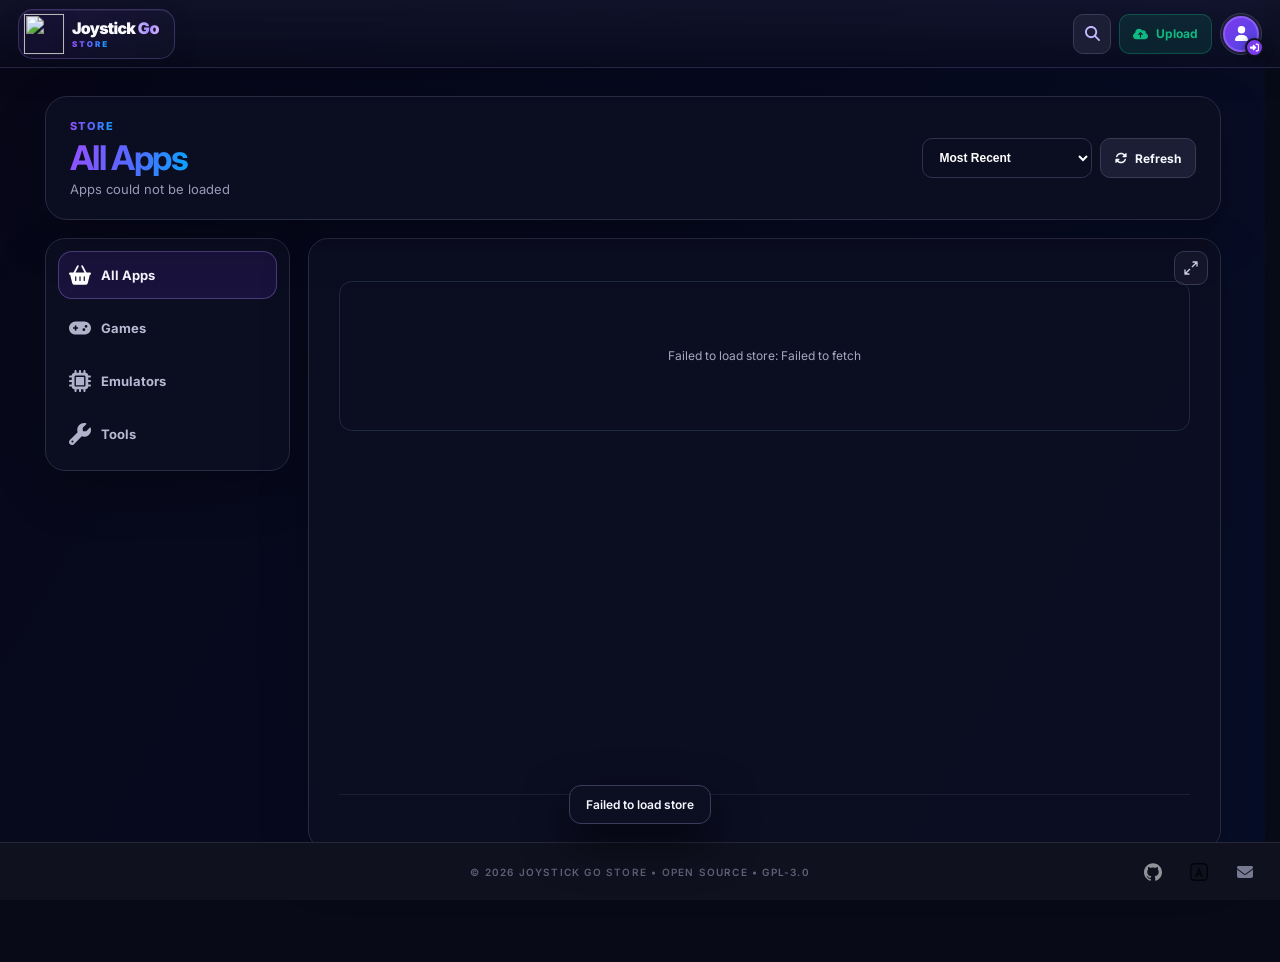
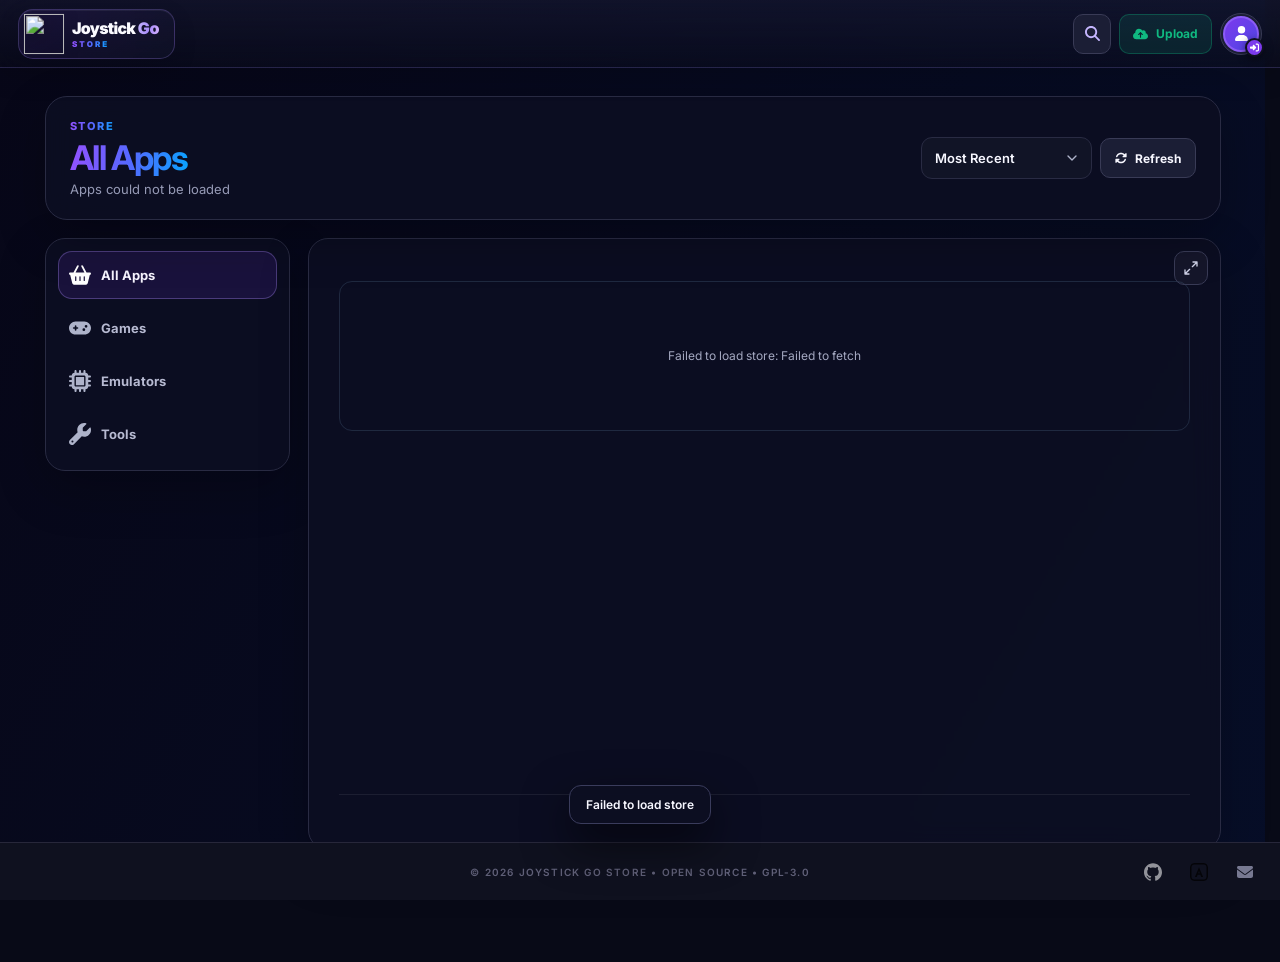
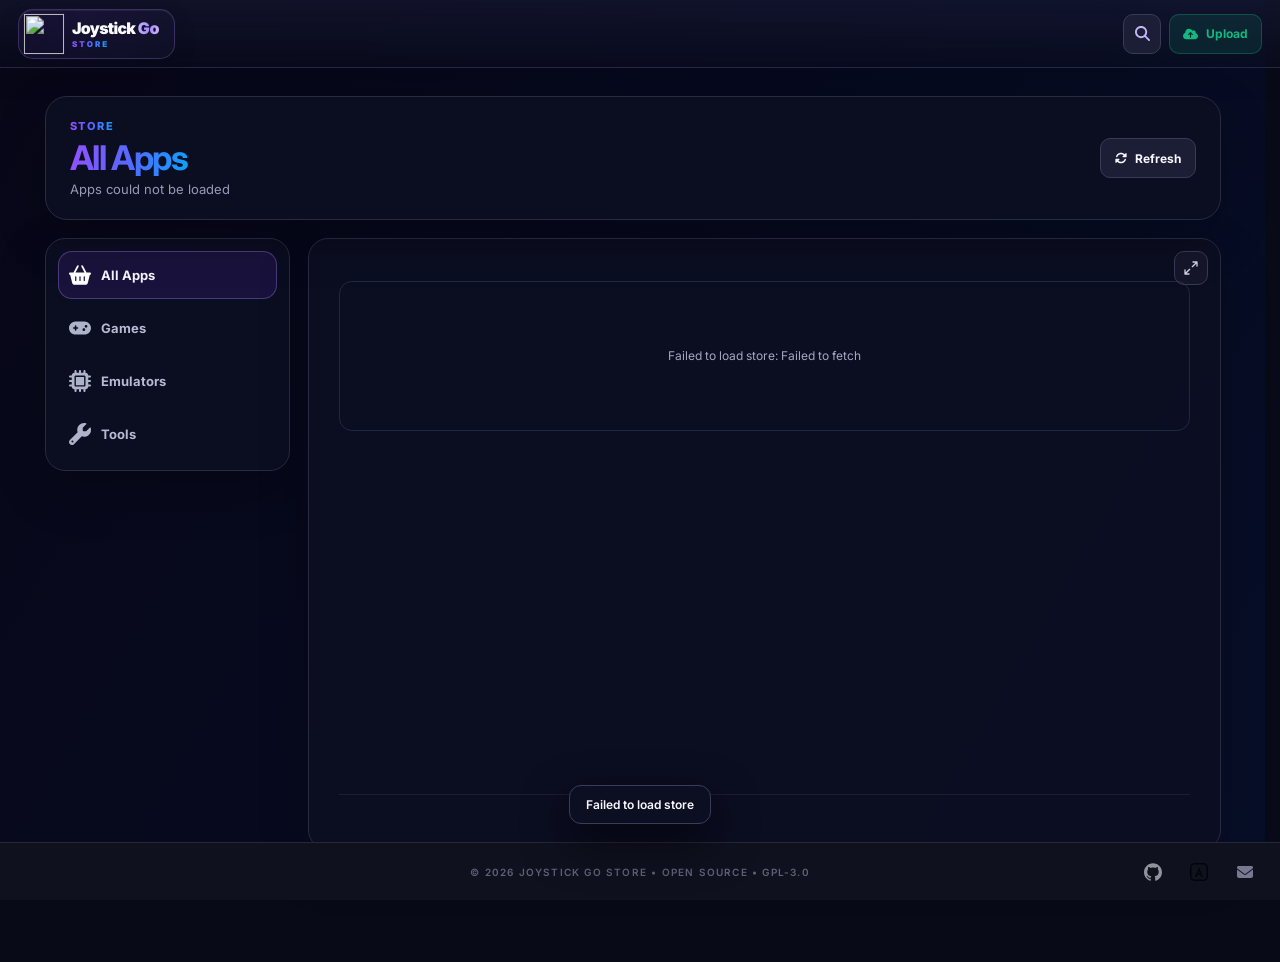
